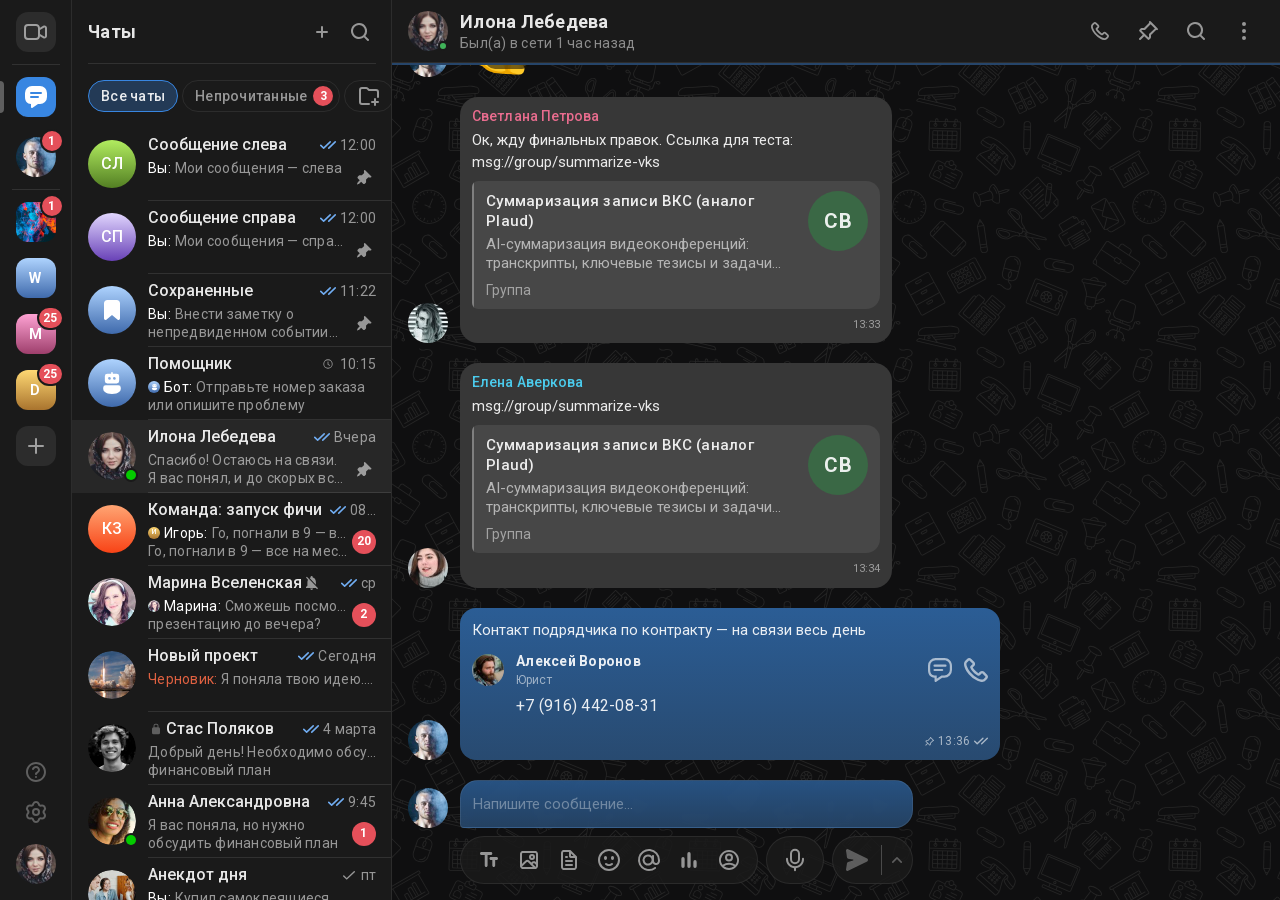
==== index.html @ c58b15c1 "Составное сообщение — демо" ====
<!DOCTYPE html><html lang="en" class="h-full roboto_3543b1c8-module__rECW4a__variable"><head><meta charSet="utf-8"/><meta name="viewport" content="width=device-width, initial-scale=1"/><link rel="preload" href="/_next/static/media/62d4b50592542c9f-s.p.0id408x23fv8q.woff2" as="font" crossorigin="" type="font/woff2"/><link rel="preload" href="/_next/static/media/ce62453a442c7f35-s.p.0333ktddfbsxy.woff2" as="font" crossorigin="" type="font/woff2"/><link rel="preload" as="image" href="/ext/pravatar-80-3.jpg"/><link rel="preload" as="image" href="/ext/unsplash-photo-1541701494587-cb58502866ab-80.jpg"/><link rel="preload" as="image" href="/ext/pravatar-80-47.jpg"/><link rel="preload" as="image" href="/ext/pravatar-96-47.jpg"/><link rel="preload" as="image" href="/ext/pravatar-96-45.jpg"/><link rel="preload" as="image" href="/ext/unsplash-photo-1517976487492-5750f3195933-96.jpg"/><link rel="preload" as="image" href="/ext/pravatar-96-12.jpg"/><link rel="preload" as="image" href="/ext/pravatar-96-49.jpg"/><link rel="preload" as="image" href="/ext/unsplash-photo-1543269865-cbf427effbad-96.jpg"/><link rel="preload" as="image" href="/ext/unsplash-photo-1504711434969-e33886168f5c-96.jpg"/><link rel="stylesheet" href="/_next/static/chunks/0553ls8m1ks~p.css" data-precedence="next"/><link rel="preload" as="script" fetchPriority="low" href="/_next/static/chunks/11kjahy2ntf0n.js"/><script src="/_next/static/chunks/02i7dfk78~t~2.js" async=""></script><script src="/_next/static/chunks/0p7s21x70w3q6.js" async=""></script><script src="/_next/static/chunks/0n~dq4kpx9xxx.js" async=""></script><script src="/_next/static/chunks/turbopack-0-m7~l41i7hm3.js" async=""></script><script src="/_next/static/chunks/09e6iuwff8gzs.js" async=""></script><script src="/_next/static/chunks/0d2cuin~qx91s.js" async=""></script><script src="/_next/static/chunks/0mc.xzdwkp~zy.js" async=""></script><script src="/_next/static/chunks/07abj9v2j-__2.js" async=""></script><link rel="preload" as="image" href="/ext/pravatar-96-15.jpg"/><link rel="preload" as="image" href="/ext/pravatar-64-5.jpg"/><link rel="preload" as="image" href="/ext/pravatar-64-14.jpg"/><link rel="preload" as="image" href="/ext/pravatar-64-9.jpg"/><link rel="preload" as="image" href="/ext/pravatar-64-13.jpg"/><link rel="preload" as="image" href="/ext/pravatar-128-47.jpg"/><meta name="next-size-adjust" content=""/><title>Web Template</title><meta name="description" content="Web Template"/><link rel="icon" href="/favicon.ico?favicon.0x3dzn~oxb6tn.ico" sizes="256x256" type="image/x-icon"/><script src="/_next/static/chunks/03~yq9q893hmn.js" noModule=""></script><style data-styled="" data-styled-version="6.4.0">.bWtQyx{display:inline-flex;flex-direction:column;padding:6px 8px;border-radius:8px;background:#FFFFFFe5;width:max-content;max-width:250px;}/*!sc*/
.brwOsv{display:inline-flex;flex-direction:column;padding:6px 8px;border-radius:8px;background:#FFFFFFe5;width:max-content;max-width:148px;}/*!sc*/
data-styled.g1[id="TooltipView__ContentBlock-sc-60fdc1f9-0"]{content:"bWtQyx,brwOsv,"}/*!sc*/
.gDwHQP{font-family:Roboto,-apple-system,BlinkMacSystemFont,"Segoe UI",sans-serif;font-size:14px;font-weight:500;line-height:18px;letter-spacing:0.25px;color:#000000e5;white-space:normal;word-break:break-word;overflow-wrap:break-word;display:-webkit-box;-webkit-box-orient:vertical;-webkit-line-clamp:5;overflow:hidden;}/*!sc*/
data-styled.g3[id="TooltipView__LargeText-sc-60fdc1f9-2"]{content:"gDwHQP,"}/*!sc*/
.eSeJFy{display:flex;flex-direction:column;align-items:center;justify-content:space-between;width:72px;height:100%;background:#1A1A1A;border-right:1px solid #FFFFFF14;padding-top:4px;box-sizing:border-box;flex-shrink:0;}/*!sc*/
data-styled.g8[id="SidebarView__Root-sc-8254c3ab-0"]{content:"eSeJFy,"}/*!sc*/
.eMEXpl{display:flex;flex-direction:column;align-items:center;gap:4px;width:100%;}/*!sc*/
data-styled.g9[id="SidebarView__UpperBar-sc-8254c3ab-1"]{content:"eMEXpl,"}/*!sc*/
.bHgzRA{width:48px;height:1px;background:#FFFFFF1a;flex-shrink:0;}/*!sc*/
data-styled.g10[id="SidebarView__Separator-sc-8254c3ab-2"]{content:"bHgzRA,"}/*!sc*/
.hjvITc{position:relative;width:72px;height:56px;display:flex;align-items:center;justify-content:center;flex-shrink:0;}/*!sc*/
data-styled.g11[id="SidebarView__NavSlot-sc-8254c3ab-3"]{content:"hjvITc,"}/*!sc*/
.koeQBJ{position:absolute;left:0;top:50%;transform:translateY(-50%);width:4px;height:32px;border-radius:0 4px 4px 0;background:#FFFFFF4d;}/*!sc*/
data-styled.g12[id="SidebarView__ActiveIndicator-sc-8254c3ab-4"]{content:"koeQBJ,"}/*!sc*/
.fVKSkm{position:relative;width:40px;height:40px;border-radius:12px;border:none;background:#FFFFFF14;color:#FFFFFF8c;display:flex;align-items:center;justify-content:center;cursor:pointer;flex-shrink:0;transition:background 0.1s,color 0.1s;}/*!sc*/
.fVKSkm:focus-visible{outline:2px solid #3886E166;outline-offset:1px;}/*!sc*/
.fVKSkm:hover{background:#FFFFFF26;color:#FFFFFF8c;}/*!sc*/
.fVKSkm:active{background:#FFFFFF26;}/*!sc*/
.fVKSkm svg{width:24px;height:24px;}/*!sc*/
.bbRehm{position:relative;width:40px;height:40px;border-radius:12px;border:none;background:#3886E1;color:#FFFFFF;display:flex;align-items:center;justify-content:center;cursor:pointer;flex-shrink:0;transition:background 0.1s,color 0.1s;}/*!sc*/
.bbRehm:focus-visible{outline:2px solid #3886E166;outline-offset:1px;}/*!sc*/
.bbRehm:hover{background:#2D6DB6;color:#FFFFFF;}/*!sc*/
.bbRehm:active{background:#275E9D;}/*!sc*/
.bbRehm svg{width:24px;height:24px;}/*!sc*/
data-styled.g13[id="SidebarView__IconButton-sc-8254c3ab-5"]{content:"fVKSkm,bbRehm,"}/*!sc*/
.jPqreg{position:absolute;top:-8px;right:-8px;min-width:24px;height:24px;border-radius:20px;background:#E5505A;color:#FFFFFF;border:2px solid #1A1A1A;display:flex;align-items:center;justify-content:center;padding:0 4px;box-sizing:border-box;font-family:Roboto,-apple-system,BlinkMacSystemFont,"Segoe UI",sans-serif;font-size:12px;font-weight:700;line-height:1;letter-spacing:0.15px;pointer-events:none;}/*!sc*/
data-styled.g14[id="SidebarView__CounterBadge-sc-8254c3ab-6"]{content:"jPqreg,"}/*!sc*/
.jcCQZX{position:relative;width:40px;height:40px;border-radius:50%;border:none;background:none;padding:0;cursor:pointer;flex-shrink:0;}/*!sc*/
.jcCQZX:focus-visible{outline:2px solid #3886E166;outline-offset:1px;}/*!sc*/
data-styled.g15[id="SidebarView__AvatarButton-sc-8254c3ab-7"]{content:"jcCQZX,"}/*!sc*/
.kEVhHd{width:100%;height:100%;border-radius:50%;object-fit:cover;display:block;}/*!sc*/
data-styled.g16[id="SidebarView__AvatarImage-sc-8254c3ab-8"]{content:"kEVhHd,"}/*!sc*/
.HqMFW{position:relative;width:40px;height:40px;border-radius:12px;border:none;padding:0;cursor:pointer;flex-shrink:0;background:none;}/*!sc*/
.HqMFW:focus-visible{outline:2px solid #3886E166;outline-offset:1px;}/*!sc*/
data-styled.g17[id="SidebarView__WorkspaceButton-sc-8254c3ab-9"]{content:"HqMFW,"}/*!sc*/
.cQbItL{width:100%;height:100%;border-radius:12px;object-fit:cover;display:block;}/*!sc*/
data-styled.g18[id="SidebarView__WorkspaceImage-sc-8254c3ab-10"]{content:"cQbItL,"}/*!sc*/
.OqkoB{width:100%;height:100%;border-radius:12px;background:linear-gradient(180deg, #AED3FE 0%, #3F6AAC 100%);display:flex;align-items:center;justify-content:center;color:#FFFFFF;font-family:Roboto,-apple-system,BlinkMacSystemFont,"Segoe UI",sans-serif;font-size:14px;font-weight:700;letter-spacing:0.25px;}/*!sc*/
.llPCCi{width:100%;height:100%;border-radius:12px;background:linear-gradient(180deg, #FEA2D3 0%, #9E3F6C 100%);display:flex;align-items:center;justify-content:center;color:#FFFFFF;font-family:Roboto,-apple-system,BlinkMacSystemFont,"Segoe UI",sans-serif;font-size:14px;font-weight:700;letter-spacing:0.25px;}/*!sc*/
.bOqPGK{width:100%;height:100%;border-radius:12px;background:linear-gradient(180deg, #FED873 0%, #A9742E 100%);display:flex;align-items:center;justify-content:center;color:#FFFFFF;font-family:Roboto,-apple-system,BlinkMacSystemFont,"Segoe UI",sans-serif;font-size:14px;font-weight:700;letter-spacing:0.25px;}/*!sc*/
data-styled.g19[id="SidebarView__WorkspaceInitials-sc-8254c3ab-11"]{content:"OqkoB,llPCCi,bOqPGK,"}/*!sc*/
.dAKrTt{width:40px;height:40px;border-radius:12px;border:none;background:#FFFFFF14;color:#FFFFFF8c;display:flex;align-items:center;justify-content:center;cursor:pointer;flex-shrink:0;transition:background 0.1s;}/*!sc*/
.dAKrTt:focus-visible{outline:2px solid #3886E166;outline-offset:1px;}/*!sc*/
.dAKrTt:hover{background:#FFFFFF1a;}/*!sc*/
.dAKrTt svg{width:24px;height:24px;}/*!sc*/
data-styled.g20[id="SidebarView__AddButton-sc-8254c3ab-12"]{content:"dAKrTt,"}/*!sc*/
.fIfThd{display:flex;flex-direction:column;align-items:center;gap:16px;padding:20px 0 16px;width:100%;background:#1A1A1A;}/*!sc*/
data-styled.g21[id="SidebarView__LowerBar-sc-8254c3ab-13"]{content:"fIfThd,"}/*!sc*/
.cxzGts{display:flex;flex-direction:column;gap:8px;align-items:center;}/*!sc*/
data-styled.g22[id="SidebarView__BottomIconGroup-sc-8254c3ab-14"]{content:"cxzGts,"}/*!sc*/
.jWWQfG{width:32px;height:32px;border-radius:10px;border:none;background:none;color:#FFFFFF4d;display:flex;align-items:center;justify-content:center;cursor:pointer;flex-shrink:0;transition:background 0.15s,color 0.15s;padding:4px;box-sizing:border-box;}/*!sc*/
.jWWQfG:focus-visible{outline:2px solid #3886E166;outline-offset:1px;}/*!sc*/
.jWWQfG:hover{background:#FFFFFF0f;color:#FFFFFF8c;}/*!sc*/
.jWWQfG svg{width:24px;height:24px;}/*!sc*/
data-styled.g23[id="SidebarView__BottomIconButton-sc-8254c3ab-15"]{content:"jWWQfG,"}/*!sc*/
.gpPTkM{position:relative;}/*!sc*/
data-styled.g24[id="SidebarView__BottomIconSlot-sc-8254c3ab-16"]{content:"gpPTkM,"}/*!sc*/
.iiRXFz{position:absolute;left:66px;top:50%;transform:translateY(-50%);pointer-events:none;opacity:0;transition:opacity 0.15s;z-index:100;white-space:nowrap;}/*!sc*/
.SidebarView__NavSlot-sc-8254c3ab-3:hover .iiRXFz{opacity:1;}/*!sc*/
data-styled.g25[id="SidebarView__TooltipFloat-sc-8254c3ab-17"]{content:"iiRXFz,"}/*!sc*/
.dGZTWb{white-space:normal;}/*!sc*/
data-styled.g26[id="SidebarView__TooltipFloatWrap-sc-8254c3ab-18"]{content:"dGZTWb,"}/*!sc*/
.jiKzLH{position:absolute;left:calc(100% + 10px);top:50%;transform:translateY(-50%);pointer-events:none;opacity:0;transition:opacity 0.15s;z-index:100;white-space:nowrap;}/*!sc*/
.SidebarView__BottomIconSlot-sc-8254c3ab-16:hover .jiKzLH{opacity:1;}/*!sc*/
data-styled.g27[id="SidebarView__TooltipFloatSmall-sc-8254c3ab-19"]{content:"jiKzLH,"}/*!sc*/
.bRLxrN{position:relative;display:flex;align-items:center;justify-content:center;}/*!sc*/
data-styled.g28[id="SidebarView__AvatarBottomSlot-sc-8254c3ab-20"]{content:"bRLxrN,"}/*!sc*/
.bpkxtJ{position:absolute;left:calc(100% + 10px);top:50%;transform:translateY(-50%);pointer-events:none;opacity:0;transition:opacity 0.15s;z-index:100;white-space:nowrap;}/*!sc*/
.SidebarView__AvatarBottomSlot-sc-8254c3ab-20:hover .bpkxtJ{opacity:1;}/*!sc*/
data-styled.g29[id="SidebarView__TooltipFloatAvatar-sc-8254c3ab-21"]{content:"bpkxtJ,"}/*!sc*/
.dcnqYc{display:flex;flex-direction:column;align-items:center;gap:0;}/*!sc*/
data-styled.g30[id="SidebarView__WorkspaceGroup-sc-8254c3ab-22"]{content:"dcnqYc,"}/*!sc*/
.lcwDoS{display:flex;align-items:center;justify-content:space-between;width:100%;height:63px;padding:0 16px;background:#1A1A1A;border-bottom:1px solid #FFFFFF14;box-sizing:border-box;flex-shrink:0;gap:16px;}/*!sc*/
data-styled.g31[id="HeaderView__Root-sc-371cb0a2-0"]{content:"lcwDoS,"}/*!sc*/
.geWVTt{display:flex;align-items:center;gap:12px;min-width:0;flex:1;}/*!sc*/
data-styled.g32[id="HeaderView__LeftSection-sc-371cb0a2-1"]{content:"geWVTt,"}/*!sc*/
.iQyXJl{position:relative;width:40px;height:40px;flex-shrink:0;border:none;background:none;padding:0;cursor:pointer;border-radius:50%;}/*!sc*/
.iQyXJl:focus-visible{outline:2px solid #3886E166;outline-offset:1px;}/*!sc*/
data-styled.g33[id="HeaderView__AvatarWrapper-sc-371cb0a2-2"]{content:"iQyXJl,"}/*!sc*/
.eIGDEk{width:40px;height:40px;border-radius:50%;object-fit:cover;display:block;}/*!sc*/
data-styled.g34[id="HeaderView__AvatarImg-sc-371cb0a2-3"]{content:"eIGDEk,"}/*!sc*/
.bgXeff{position:absolute;bottom:0;right:0;width:10px;height:10px;border-radius:50%;background:#40B259;border:2px solid #1A1A1A;box-sizing:border-box;}/*!sc*/
data-styled.g38[id="HeaderView__OnlineDot-sc-371cb0a2-7"]{content:"bgXeff,"}/*!sc*/
.bZfgJk{display:flex;flex-direction:column;justify-content:center;min-width:0;cursor:pointer;}/*!sc*/
data-styled.g40[id="HeaderView__TextBlock-sc-371cb0a2-9"]{content:"bZfgJk,"}/*!sc*/
.ijDhSw{font-size:18px;font-weight:700;line-height:24px;letter-spacing:0.25px;font-family:Roboto,-apple-system,BlinkMacSystemFont,"Segoe UI",sans-serif;color:#FFFFFFe5;white-space:nowrap;overflow:hidden;text-overflow:ellipsis;}/*!sc*/
data-styled.g41[id="HeaderView__NameText-sc-371cb0a2-10"]{content:"ijDhSw,"}/*!sc*/
.hDkIji{font-size:14px;font-weight:400;line-height:18px;letter-spacing:0.25px;font-family:Roboto,-apple-system,BlinkMacSystemFont,"Segoe UI",sans-serif;color:#FFFFFF80;white-space:nowrap;overflow:hidden;text-overflow:ellipsis;}/*!sc*/
data-styled.g42[id="HeaderView__StatusText-sc-371cb0a2-11"]{content:"hDkIji,"}/*!sc*/
.hbZBgz{display:flex;align-items:center;gap:8px;flex-shrink:0;}/*!sc*/
data-styled.g47[id="HeaderView__RightSection-sc-371cb0a2-15"]{content:"hbZBgz,"}/*!sc*/
.iySSMy{display:flex;align-items:center;justify-content:center;width:40px;height:40px;border-radius:50%;border:none;background:transparent;cursor:pointer;color:#FFFFFF8c;transition:background 0.15s ease;padding:0;flex-shrink:0;}/*!sc*/
.iySSMy:hover{background:#FFFFFF14;}/*!sc*/
.iySSMy:active{background:#FFFFFF26;}/*!sc*/
.iySSMy svg{width:24px;height:24px;flex-shrink:0;}/*!sc*/
.iySSMy:focus-visible{outline:2px solid #3886E166;outline-offset:1px;}/*!sc*/
data-styled.g48[id="HeaderView__IconButton-sc-371cb0a2-16"]{content:"iySSMy,"}/*!sc*/
.juTVIx{display:flex;flex-direction:column;background:#1A1A1A;border-left:1px solid #FFFFFF14;width:319px;min-height:100%;padding:24px 0;gap:24px;position:relative;box-sizing:border-box;}/*!sc*/
data-styled.g52[id="ProfileView__Root-sc-1d1e734a-1"]{content:"juTVIx,"}/*!sc*/
.hxEfBA{position:absolute;top:8px;left:8px;width:40px;height:40px;border-radius:50%;border:none;background:none;padding:0;cursor:pointer;display:flex;align-items:center;justify-content:center;color:#FFFFFF8c;transition:background 0.15s ease;}/*!sc*/
.hxEfBA:hover{background:#FFFFFF0f;}/*!sc*/
.hxEfBA svg{width:24px;height:24px;}/*!sc*/
data-styled.g53[id="ProfileView__CloseButton-sc-1d1e734a-2"]{content:"hxEfBA,"}/*!sc*/
.kcIeIC{display:flex;flex-direction:column;align-items:center;gap:16px;padding:0 16px;}/*!sc*/
data-styled.g54[id="ProfileView__ProfileGroup-sc-1d1e734a-3"]{content:"kcIeIC,"}/*!sc*/
.hwFvrr{width:128px;height:128px;border-radius:50%;overflow:hidden;flex-shrink:0;}/*!sc*/
data-styled.g55[id="ProfileView__AvatarWrap-sc-1d1e734a-4"]{content:"hwFvrr,"}/*!sc*/
.jqCcKu{width:100%;height:100%;object-fit:cover;border-radius:50%;display:block;}/*!sc*/
data-styled.g57[id="ProfileView__AvatarImg-sc-1d1e734a-6"]{content:"jqCcKu,"}/*!sc*/
.eNlxuQ{display:flex;flex-direction:column;gap:4px;align-items:center;width:100%;text-align:center;}/*!sc*/
data-styled.g63[id="ProfileView__NameGroup-sc-1d1e734a-12"]{content:"eNlxuQ,"}/*!sc*/
.kWXJGQ{font-size:24px;font-weight:500;line-height:28px;letter-spacing:0px;color:#FFFFFFe5;overflow:hidden;text-overflow:ellipsis;white-space:nowrap;width:100%;}/*!sc*/
data-styled.g64[id="ProfileView__Name-sc-1d1e734a-13"]{content:"kWXJGQ,"}/*!sc*/
.cAJGcw{font-size:14px;font-weight:400;line-height:18px;letter-spacing:0.25px;color:#FFFFFF80;overflow:hidden;text-overflow:ellipsis;white-space:nowrap;width:100%;}/*!sc*/
data-styled.g65[id="ProfileView__Role-sc-1d1e734a-14"]{content:"cAJGcw,"}/*!sc*/
.dQbvMA{display:flex;gap:8px;align-items:center;justify-content:center;padding:0 16px;}/*!sc*/
data-styled.g66[id="ProfileView__ButtonSlot-sc-1d1e734a-15"]{content:"dQbvMA,"}/*!sc*/
.ivqIHV{display:flex;align-items:center;justify-content:center;gap:8px;height:48px;padding:0 16px;border:none;border-radius:1000px;background:#FFFFFF0f;color:#FFFFFFe5;cursor:pointer;flex-shrink:0;font-family:Roboto,-apple-system,BlinkMacSystemFont,"Segoe UI",sans-serif;font-size:16px;font-weight:500;letter-spacing:0.25px;white-space:nowrap;transition:opacity 0.15s;}/*!sc*/
.ivqIHV:hover{opacity:0.85;}/*!sc*/
.ivqIHV svg{width:24px;height:24px;flex-shrink:0;}/*!sc*/
data-styled.g67[id="ProfileView__PrimaryButton-sc-1d1e734a-16"]{content:"ivqIHV,"}/*!sc*/
.khYQVA{display:flex;align-items:center;justify-content:center;width:48px;height:48px;border:none;border-radius:1000px;background:#FFFFFF0f;color:#FFFFFFe5;cursor:pointer;flex-shrink:0;transition:opacity 0.15s;}/*!sc*/
.khYQVA:hover{opacity:0.85;}/*!sc*/
.khYQVA svg{width:24px;height:24px;}/*!sc*/
data-styled.g69[id="ProfileView__IconOnlyButton-sc-1d1e734a-18"]{content:"khYQVA,"}/*!sc*/
.cmxgoS{display:flex;flex-direction:column;width:100%;}/*!sc*/
data-styled.g70[id="ProfileView__InfoSection-sc-1d1e734a-19"]{content:"cmxgoS,"}/*!sc*/
.dPOVFb{font-size:12px;font-weight:500;line-height:16px;letter-spacing:0px;color:#FFFFFF80;padding:10px 16px;height:32px;box-sizing:border-box;overflow:hidden;text-overflow:ellipsis;white-space:nowrap;}/*!sc*/
data-styled.g71[id="ProfileView__SectionLabel-sc-1d1e734a-20"]{content:"dPOVFb,"}/*!sc*/
.iYZqTo{display:flex;align-items:center;gap:12px;height:48px;padding:0 16px;border:none;background:none;cursor:pointer;width:100%;text-align:left;transition:background 0.1s;color:#FFFFFFe5;}/*!sc*/
.iYZqTo:hover{background:#FFFFFF0f;}/*!sc*/
data-styled.g72[id="ProfileView__ListItem-sc-1d1e734a-21"]{content:"iYZqTo,"}/*!sc*/
.blxNsJ{display:flex;align-items:center;justify-content:center;width:24px;height:24px;flex-shrink:0;color:#FFFFFF8c;}/*!sc*/
.blxNsJ svg{width:24px;height:24px;}/*!sc*/
.cLUhAW{display:flex;align-items:center;justify-content:center;width:24px;height:24px;flex-shrink:0;color:#FFFFFF80;}/*!sc*/
.cLUhAW svg{width:24px;height:24px;}/*!sc*/
data-styled.g73[id="ProfileView__ListIcon-sc-1d1e734a-22"]{content:"blxNsJ,cLUhAW,"}/*!sc*/
.eKrYdG{font-size:14px;font-weight:500;line-height:18px;letter-spacing:0.25px;color:#FFFFFFe5;flex:1;overflow:hidden;text-overflow:ellipsis;white-space:nowrap;}/*!sc*/
.gOiRhi{font-size:14px;font-weight:500;line-height:18px;letter-spacing:0.25px;color:#FFFFFF80;flex:1;overflow:hidden;text-overflow:ellipsis;white-space:nowrap;}/*!sc*/
data-styled.g74[id="ProfileView__ListText-sc-1d1e734a-23"]{content:"eKrYdG,gOiRhi,"}/*!sc*/
.gPaYgq{height:1px;background:#FFFFFF14;margin:0 16px;}/*!sc*/
data-styled.g76[id="ProfileView__Separator-sc-1d1e734a-25"]{content:"gPaYgq,"}/*!sc*/
.gePRRk{display:flex;flex-direction:column;gap:8px;width:100%;flex:1;}/*!sc*/
data-styled.g77[id="ProfileView__GroupItems-sc-1d1e734a-26"]{content:"gePRRk,"}/*!sc*/
.duUiei{display:flex;flex-direction:column;width:100%;}/*!sc*/
data-styled.g78[id="ProfileView__GroupSection-sc-1d1e734a-27"]{content:"duUiei,"}/*!sc*/
.cummiS{display:grid;grid-template-rows:0fr;transition:grid-template-rows 0.4s cubic-bezier(0.4, 0, 0.2, 1);}/*!sc*/
data-styled.g79[id="ProfileView__ExtraContactsGrid-sc-1d1e734a-28"]{content:"cummiS,"}/*!sc*/
.zDzXV{overflow:hidden;display:flex;flex-direction:column;}/*!sc*/
data-styled.g80[id="ProfileView__ExtraContactsInner-sc-1d1e734a-29"]{content:"zDzXV,"}/*!sc*/
.iqKvYW{opacity:0;transition:opacity 0.4s cubic-bezier(0.4, 0, 0.2, 1) 0ms;}/*!sc*/
data-styled.g81[id="ProfileView__ExtraContactItem-sc-1d1e734a-30"]{content:"iqKvYW,"}/*!sc*/
.dsWFYA{position:relative;width:48px;height:48px;flex-shrink:0;}/*!sc*/
.jtHOEA{position:relative;width:12px;height:12px;flex-shrink:0;}/*!sc*/
data-styled.g84[id="AvatarView__Container-sc-3c70b531-0"]{content:"dsWFYA,jtHOEA,"}/*!sc*/
.ibDzYL{width:48px;height:48px;border-radius:50%;overflow:hidden;background:linear-gradient(180deg, #B1EC5F 0%, #537F23 100%);display:flex;align-items:center;justify-content:center;}/*!sc*/
.cjleLY{width:48px;height:48px;border-radius:50%;overflow:hidden;background:linear-gradient(180deg, #E1D6FE 0%, #6841B7 100%);display:flex;align-items:center;justify-content:center;}/*!sc*/
.etqtYL{width:48px;height:48px;border-radius:50%;overflow:hidden;background:linear-gradient(180deg, #AED3FE 0%, #3F6AAC 100%);display:flex;align-items:center;justify-content:center;}/*!sc*/
.rqvCI{width:48px;height:48px;border-radius:50%;overflow:hidden;background:transparent;display:flex;align-items:center;justify-content:center;}/*!sc*/
.cnldqt{width:48px;height:48px;border-radius:50%;overflow:hidden;background:linear-gradient(180deg, #FFA573 0%, #F84316 100%);display:flex;align-items:center;justify-content:center;}/*!sc*/
.jsWdRo{width:12px;height:12px;border-radius:50%;overflow:hidden;background:linear-gradient(180deg, #FED873 0%, #A9742E 100%);display:flex;align-items:center;justify-content:center;}/*!sc*/
.bMrtWY{width:12px;height:12px;border-radius:50%;overflow:hidden;background:transparent;display:flex;align-items:center;justify-content:center;}/*!sc*/
.kfqRXw{width:48px;height:48px;border-radius:50%;overflow:hidden;background:linear-gradient(180deg, #FED873 0%, #A9742E 100%);display:flex;align-items:center;justify-content:center;}/*!sc*/
data-styled.g85[id="AvatarView__Circle-sc-3c70b531-1"]{content:"ibDzYL,cjleLY,etqtYL,rqvCI,cnldqt,jsWdRo,bMrtWY,kfqRXw,"}/*!sc*/
.dfxgFa{width:48px;height:48px;border-radius:50%;object-fit:cover;display:block;}/*!sc*/
.eiYoby{width:12px;height:12px;border-radius:50%;object-fit:cover;display:block;}/*!sc*/
data-styled.g86[id="AvatarView__AvatarImage-sc-3c70b531-2"]{content:"dfxgFa,eiYoby,"}/*!sc*/
.kDhLIK{font-family:Roboto,-apple-system,BlinkMacSystemFont,"Segoe UI",sans-serif;font-size:16px;font-weight:500;letter-spacing:0.25px;color:#FFFFFF;line-height:1;user-select:none;}/*!sc*/
.dYwDKL{font-family:Roboto,-apple-system,BlinkMacSystemFont,"Segoe UI",sans-serif;font-size:7px;font-weight:500;letter-spacing:0px;color:#FFFFFF;line-height:1;user-select:none;}/*!sc*/
data-styled.g87[id="AvatarView__InitialsText-sc-3c70b531-3"]{content:"kDhLIK,dYwDKL,"}/*!sc*/
.hjhZvN{width:24px;height:24px;color:#FFFFFF;}/*!sc*/
.hjhZvN svg{width:24px;height:24px;display:block;}/*!sc*/
data-styled.g88[id="AvatarView__IconWrapper-sc-3c70b531-4"]{content:"hjhZvN,"}/*!sc*/
.JCxEN{position:absolute;bottom:0px;right:0px;width:10px;height:10px;border-radius:50%;background:#04CB00;box-shadow:0 0 0 2px #1A1A1A;}/*!sc*/
data-styled.g89[id="AvatarView__OnlineBadge-sc-3c70b531-5"]{content:"JCxEN,"}/*!sc*/
.dfExjM{width:320px;background:#1A1A1A;display:flex;flex-direction:column;overflow:hidden;}/*!sc*/
data-styled.g102[id="ChatListView__Root-sc-5761a839-0"]{content:"dfExjM,"}/*!sc*/
.ebhGcc{height:64px;padding:20px 16px 0;background:#1A1A1A;flex-shrink:0;}/*!sc*/
data-styled.g103[id="ChatListView__Header-sc-5761a839-1"]{content:"ebhGcc,"}/*!sc*/
.cWwDcG{display:flex;align-items:center;justify-content:space-between;height:24px;}/*!sc*/
data-styled.g104[id="ChatListView__HeaderRow-sc-5761a839-2"]{content:"cWwDcG,"}/*!sc*/
.iJcpOC{font-size:18px;font-weight:700;line-height:24px;letter-spacing:0.25px;color:#FFFFFFe5;}/*!sc*/
data-styled.g105[id="ChatListView__HeaderTitle-sc-5761a839-3"]{content:"iJcpOC,"}/*!sc*/
.jlMyXI{width:32px;height:32px;display:flex;align-items:center;justify-content:center;background:none;border:none;padding:0;cursor:pointer;flex-shrink:0;overflow:hidden;}/*!sc*/
data-styled.g106[id="ChatListView__IconButton-sc-5761a839-4"]{content:"jlMyXI,"}/*!sc*/
.cCsKvx{height:1px;background:#FFFFFF1a;margin-top:19px;}/*!sc*/
data-styled.g107[id="ChatListView__Divider-sc-5761a839-5"]{content:"cCsKvx,"}/*!sc*/
.loEUDu{display:flex;flex-direction:column;overflow:hidden;}/*!sc*/
data-styled.g115[id="ChatListView__ItemsList-sc-5761a839-13"]{content:"loEUDu,"}/*!sc*/
.iCOIXw{display:flex;flex-direction:column;flex-shrink:0;background:#1A1A1A;cursor:pointer;transition:background 0.15s ease;}/*!sc*/
.iCOIXw:hover{background:#FFFFFF0f;}/*!sc*/
.jrlyim{display:flex;flex-direction:column;flex-shrink:0;background:#FFFFFF0f;cursor:pointer;transition:background 0.15s ease;}/*!sc*/
.jrlyim:hover{background:#FFFFFF0f;}/*!sc*/
data-styled.g116[id="ChatListView__ItemRoot-sc-5761a839-14"]{content:"iCOIXw,jrlyim,"}/*!sc*/
.jMRjpc{display:flex;align-items:center;gap:12px;padding:0 16px;height:68px;}/*!sc*/
data-styled.g117[id="ChatListView__ItemContent-sc-5761a839-15"]{content:"jMRjpc,"}/*!sc*/
.jEzWKp{flex:1;min-width:0;display:flex;flex-direction:column;gap:2px;}/*!sc*/
data-styled.g118[id="ChatListView__Center-sc-5761a839-16"]{content:"jEzWKp,"}/*!sc*/
.mPURX{display:flex;align-items:center;gap:8px;}/*!sc*/
data-styled.g119[id="ChatListView__TopRow-sc-5761a839-17"]{content:"mPURX,"}/*!sc*/
.fUVYrB{display:flex;align-items:center;gap:2px;flex-shrink:0;min-width:0;}/*!sc*/
data-styled.g120[id="ChatListView__NameGroup-sc-5761a839-18"]{content:"fUVYrB,"}/*!sc*/
.dRDIZE{font-size:14px;font-weight:500;line-height:18px;letter-spacing:0.1px;color:#FFFFFFe5;overflow:hidden;text-overflow:ellipsis;white-space:nowrap;}/*!sc*/
data-styled.g121[id="ChatListView__NameText-sc-5761a839-19"]{content:"dRDIZE,"}/*!sc*/
.jGkbdH{flex:1;min-width:0;display:flex;align-items:center;justify-content:flex-end;gap:4px;}/*!sc*/
data-styled.g122[id="ChatListView__TimeGroup-sc-5761a839-20"]{content:"jGkbdH,"}/*!sc*/
.dhgGVV{font-size:13px;font-weight:400;line-height:18px;letter-spacing:0.15px;color:#FFFFFF8c;overflow:hidden;text-overflow:ellipsis;white-space:nowrap;}/*!sc*/
data-styled.g123[id="ChatListView__TimeText-sc-5761a839-21"]{content:"dhgGVV,"}/*!sc*/
.iRZjxc{display:flex;align-items:center;gap:4px;height:32px;}/*!sc*/
data-styled.g124[id="ChatListView__BottomRow-sc-5761a839-22"]{content:"iRZjxc,"}/*!sc*/
.iExxTD{position:relative;width:24px;height:24px;flex-shrink:0;display:flex;align-items:center;justify-content:center;}/*!sc*/
data-styled.g125[id="ChatListView__TrailingSlot-sc-5761a839-23"]{content:"iExxTD,"}/*!sc*/
.ibAFao{position:absolute;inset:0;display:flex;align-items:center;justify-content:center;}/*!sc*/
data-styled.g126[id="ChatListView__CounterOverlay-sc-5761a839-24"]{content:"ibAFao,"}/*!sc*/
.gnvsKa{flex:1;min-width:0;display:flex;flex-direction:column;height:32px;overflow:hidden;}/*!sc*/
data-styled.g127[id="ChatListView__PreviewBlock-sc-5761a839-25"]{content:"gnvsKa,"}/*!sc*/
.ikuDJZ{font-size:13px;font-weight:400;line-height:16px;letter-spacing:0.14px;color:#FFFFFF8c;overflow:hidden;text-overflow:ellipsis;white-space:nowrap;}/*!sc*/
data-styled.g128[id="ChatListView__PreviewLine-sc-5761a839-26"]{content:"ikuDJZ,"}/*!sc*/
.hvJlnK{display:flex;align-items:center;gap:4px;flex-shrink:0;}/*!sc*/
data-styled.g129[id="ChatListView__ReplierRow-sc-5761a839-27"]{content:"hvJlnK,"}/*!sc*/
.bZFTnK{font-size:13px;font-weight:400;line-height:16px;letter-spacing:0.14px;color:#FFFFFF;overflow:hidden;text-overflow:ellipsis;white-space:nowrap;flex-shrink:0;}/*!sc*/
data-styled.g130[id="ChatListView__ReplierName-sc-5761a839-28"]{content:"bZFTnK,"}/*!sc*/
.cPsQjm{font-size:13px;font-weight:400;line-height:16px;letter-spacing:0.14px;color:#E06141;flex-shrink:0;}/*!sc*/
data-styled.g131[id="ChatListView__DraftLabel-sc-5761a839-29"]{content:"cPsQjm,"}/*!sc*/
.kbupVg{min-width:24px;height:24px;border-radius:20px;background:#E5505A;display:flex;align-items:center;justify-content:center;padding:4px 4px;flex-shrink:0;box-sizing:border-box;}/*!sc*/
data-styled.g132[id="ChatListView__Counter-sc-5761a839-30"]{content:"kbupVg,"}/*!sc*/
.bOvirr{font-size:12px;font-weight:700;line-height:16.8px;letter-spacing:0.15px;color:#FFFFFF;}/*!sc*/
data-styled.g133[id="ChatListView__CounterText-sc-5761a839-31"]{content:"bOvirr,"}/*!sc*/
.ePaNSq{height:1px;background:#FFFFFF1a;margin-left:68px;}/*!sc*/
data-styled.g134[id="ChatListView__ItemSeparator-sc-5761a839-32"]{content:"ePaNSq,"}/*!sc*/
.cwyAaP{width:48px;height:48px;border-radius:50%;background:linear-gradient(180deg, #AED3FE 0%, #3F6AAC 100%);display:flex;align-items:center;justify-content:center;flex-shrink:0;color:#FFFFFF;}/*!sc*/
.cwyAaP>svg{width:24px;height:30px;}/*!sc*/
data-styled.g135[id="ChatListView__BotAvatar-sc-5761a839-33"]{content:"cwyAaP,"}/*!sc*/
.ghDRJB{width:12px;height:12px;border-radius:50%;background:linear-gradient(180deg, #AED3FE 0%, #3F6AAC 100%);display:flex;align-items:center;justify-content:center;flex-shrink:0;color:#FFFFFF;}/*!sc*/
.ghDRJB>svg{width:7px;height:8px;}/*!sc*/
data-styled.g136[id="ChatListView__BotAvatarMini-sc-5761a839-34"]{content:"ghDRJB,"}/*!sc*/
.iiqniE{width:16px;height:16px;flex-shrink:0;display:flex;align-items:center;justify-content:center;overflow:hidden;}/*!sc*/
.iiqniE>svg{width:100%;height:100%;display:block;}/*!sc*/
data-styled.g137[id="ChatListView__IconBox16-sc-5761a839-35"]{content:"iiqniE,"}/*!sc*/
.bNTBZH{width:24px;height:24px;flex-shrink:0;display:flex;align-items:center;justify-content:center;overflow:hidden;}/*!sc*/
.bNTBZH>svg{width:100%;height:100%;display:block;}/*!sc*/
data-styled.g138[id="ChatListView__IconBox24-sc-5761a839-36"]{content:"bNTBZH,"}/*!sc*/
.jDzlSC{display:flex;align-items:center;gap:12px;flex:1;min-width:0;}/*!sc*/
.jDzlSC .ChatListView__HeaderTitle-sc-5761a839-3{flex:1;min-width:0;overflow:hidden;text-overflow:ellipsis;white-space:nowrap;}/*!sc*/
data-styled.g139[id="ChatListView__TdmHeaderTitleRow-sc-5761a839-37"]{content:"jDzlSC,"}/*!sc*/
.gKCnly{display:flex;align-items:center;gap:6px;flex-shrink:0;}/*!sc*/
data-styled.g140[id="ChatListView__TdmHeaderActions-sc-5761a839-38"]{content:"gKCnly,"}/*!sc*/
.bkeufS{display:flex;align-items:center;gap:4px;padding:16px 0 16px 16px;flex-shrink:0;overflow-x:auto;scrollbar-width:none;}/*!sc*/
.bkeufS::-webkit-scrollbar{display:none;}/*!sc*/
data-styled.g141[id="ChatListView__FolderBar-sc-5761a839-39"]{content:"bkeufS,"}/*!sc*/
.hhbBOh{font-size:14px;font-weight:500;line-height:18px;letter-spacing:0.25px;height:32px;display:flex;align-items:center;gap:4px;padding:4px 12px;border-radius:20px;border:1px solid #3886E1;background:#3886E14D;color:#FFFFFFe5;white-space:nowrap;flex-shrink:0;cursor:pointer;box-sizing:border-box;}/*!sc*/
.hhbBOh svg{width:24px;height:24px;display:block;}/*!sc*/
.juYspa{font-size:14px;font-weight:500;line-height:18px;letter-spacing:0.25px;height:32px;display:flex;align-items:center;gap:4px;padding:4px 4px 4px 12px;border-radius:20px;border:1px solid #FFFFFF14;background:transparent;color:#FFFFFF8c;white-space:nowrap;flex-shrink:0;cursor:pointer;box-sizing:border-box;}/*!sc*/
.juYspa svg{width:24px;height:24px;display:block;}/*!sc*/
.gRhRdG{font-size:14px;font-weight:500;line-height:18px;letter-spacing:0.25px;height:32px;display:flex;align-items:center;gap:4px;padding:4px 12px;border-radius:20px;border:1px solid #FFFFFF14;background:transparent;color:#FFFFFF8c;white-space:nowrap;flex-shrink:0;cursor:pointer;box-sizing:border-box;}/*!sc*/
.gRhRdG svg{width:24px;height:24px;display:block;}/*!sc*/
data-styled.g142[id="ChatListView__FolderTab-sc-5761a839-40"]{content:"hhbBOh,juYspa,gRhRdG,"}/*!sc*/
.cxeslQ{font-size:12px;font-weight:700;line-height:16.8px;letter-spacing:0.15px;min-width:24px;height:24px;padding:0 2px;box-sizing:border-box;border-radius:20px;border:2px solid #1A1A1A;background:#E5505A;color:#FFFFFF;display:flex;align-items:center;justify-content:center;}/*!sc*/
data-styled.g143[id="ChatListView__FolderCounter-sc-5761a839-41"]{content:"cxeslQ,"}/*!sc*/
.bhuyYz{display:contents;}/*!sc*/
.bhuyYz[data-tdm] .ChatListView__ItemContent-sc-5761a839-15{height:72px;}/*!sc*/
.bhuyYz[data-tdm] .ChatListView__Center-sc-5761a839-16{gap:3px;}/*!sc*/
.bhuyYz[data-tdm] .ChatListView__NameText-sc-5761a839-19{font-size:16px;line-height:22px;letter-spacing:0;}/*!sc*/
.bhuyYz[data-tdm] .ChatListView__TimeText-sc-5761a839-21{font-size:14px;line-height:18px;letter-spacing:0.25px;}/*!sc*/
.bhuyYz[data-tdm] .ChatListView__BottomRow-sc-5761a839-22,.bhuyYz[data-tdm] .ChatListView__PreviewBlock-sc-5761a839-25{height:36px;}/*!sc*/
.bhuyYz[data-tdm] .ChatListView__PreviewLine-sc-5761a839-26,.bhuyYz[data-tdm] .ChatListView__ReplierName-sc-5761a839-28,.bhuyYz[data-tdm] .ChatListView__DraftLabel-sc-5761a839-29{font-size:14px;line-height:18px;letter-spacing:0.25px;}/*!sc*/
.bhuyYz[data-tdm] .ChatListView__ItemSeparator-sc-5761a839-32{margin-left:76px;}/*!sc*/
data-styled.g144[id="ChatListView__TdmScope-sc-5761a839-42"]{content:"bhuyYz,"}/*!sc*/
.hPeGnn{border-radius:16px;overflow:hidden;display:flex;flex-direction:column;background:linear-gradient(180deg, #2B5D95 0%, #284A70 100%);width:fit-content;max-width:540px;min-width:60px;}/*!sc*/
.cqqeTP{border-radius:16px 16px 16px 4px;overflow:hidden;display:flex;flex-direction:column;background:linear-gradient(180deg, #2B5D95 0%, #284A70 100%);width:fit-content;max-width:540px;min-width:60px;}/*!sc*/
.hwSyBr{border-radius:4px 16px 16px 16px;overflow:hidden;display:flex;flex-direction:column;background:linear-gradient(180deg, #2B5D95 0%, #284A70 100%);width:fit-content;max-width:540px;min-width:60px;}/*!sc*/
.cWhzTQ{border-radius:16px;overflow:hidden;display:flex;flex-direction:column;background:linear-gradient(180deg, #2B5D95 0%, #284A70 100%);width:540px;}/*!sc*/
data-styled.g242[id="SidebarWrapper__RBCanvas-sc-1f9c03b-0"]{content:"hPeGnn,cqqeTP,hwSyBr,cWhzTQ,"}/*!sc*/
.dMLIBu{position:absolute;bottom:8px;right:8px;display:flex;align-items:center;gap:3px;background:rgba(0, 0, 0, 0.52);border-radius:12px;padding:3px 7px 3px 8px;backdrop-filter:blur(4px);pointer-events:none;}/*!sc*/
data-styled.g244[id="SidebarWrapper__RBImageTimeOverlay-sc-1f9c03b-2"]{content:"dMLIBu,"}/*!sc*/
.kbFasR{padding:12px 12px;display:flex;flex-direction:column;gap:8px;}/*!sc*/
data-styled.g247[id="SidebarWrapper__RBBody-sc-1f9c03b-5"]{content:"kbFasR,"}/*!sc*/
.czeGmt{padding:12px 12px;position:relative;}/*!sc*/
data-styled.g248[id="SidebarWrapper__RBBodyInlineTime-sc-1f9c03b-6"]{content:"czeGmt,"}/*!sc*/
.bVePvZ{position:absolute;bottom:8px;right:12px;display:flex;align-items:center;gap:3px;pointer-events:none;}/*!sc*/
data-styled.g250[id="SidebarWrapper__RBTimeAbs-sc-1f9c03b-8"]{content:"bVePvZ,"}/*!sc*/
.bGgrhi{font-family:var(--font-roboto),-apple-system,BlinkMacSystemFont,'Segoe UI',sans-serif;font-size:15px;line-height:20px;color:rgba(255,255,255,0.9);word-break:break-word;}/*!sc*/
.bGgrhi p{margin:0;}/*!sc*/
.bGgrhi p+p{margin-top:4px;}/*!sc*/
.bGgrhi strong{font-weight:700;}/*!sc*/
.bGgrhi em{font-style:italic;}/*!sc*/
.bGgrhi s{text-decoration:line-through;}/*!sc*/
.bGgrhi a{color:rgba(255,255,255,0.75);text-decoration:underline;}/*!sc*/
.bGgrhi code{font-family:'Roboto Mono',monospace;font-size:13px;background:rgba(255,255,255,0.1);border-radius:4px;padding:1px 5px;}/*!sc*/
.bGgrhi blockquote{border-left:3px solid rgba(255,255,255,0.35);margin:4px 0;padding-left:10px;}/*!sc*/
.bGgrhi ul,.bGgrhi ol{padding-left:20px;margin:4px 0;}/*!sc*/
data-styled.g251[id="SidebarWrapper__RBText-sc-1f9c03b-9"]{content:"bGgrhi,"}/*!sc*/
.bcvoYF{display:flex;align-items:center;justify-content:flex-end;gap:4px;margin-top:2px;}/*!sc*/
data-styled.g288[id="SidebarWrapper__RBTimeRow-sc-1f9c03b-45"]{content:"bcvoYF,"}/*!sc*/
.jGncTe{font-family:var(--font-roboto),-apple-system,BlinkMacSystemFont,'Segoe UI',sans-serif;font-size:12px;line-height:14px;letter-spacing:0.14px;color:rgba(255,255,255,0.6);font-weight:400;white-space:nowrap;}/*!sc*/
data-styled.g289[id="SidebarWrapper__RBTimeText-sc-1f9c03b-46"]{content:"jGncTe,"}/*!sc*/
.bxlPbA{display:inline-flex;vertical-align:middle;margin-right:3px;color:rgba(255,255,255,0.55);}/*!sc*/
.bxlPbA svg{width:11px;height:11px;display:block;}/*!sc*/
data-styled.g290[id="SidebarWrapper__PinBadgeIcon-sc-1f9c03b-47"]{content:"bxlPbA,"}/*!sc*/
.kOSGRc{display:flex;align-items:center;color:rgba(255,255,255,0.6);}/*!sc*/
.kOSGRc svg{width:14px;height:14px;}/*!sc*/
data-styled.g291[id="SidebarWrapper__RBReadBadge-sc-1f9c03b-48"]{content:"kOSGRc,"}/*!sc*/
.hRfrOh{display:flex;gap:6px;font-size:64px;line-height:1.15;}/*!sc*/
data-styled.g293[id="SidebarWrapper__JumboEmojiRowStandalone-sc-1f9c03b-50"]{content:"hRfrOh,"}/*!sc*/
.fnMQcc{display:flex;justify-content:flex-start;}/*!sc*/
data-styled.g294[id="SidebarWrapper__IncomingBubbleWrap-sc-1f9c03b-51"]{content:"fnMQcc,"}/*!sc*/
.fAXgtA{display:flex;align-items:flex-end;gap:var(--av-gap, 12px);max-width:calc(72% + 40px + var(--av-gap, 12px));}/*!sc*/
data-styled.g295[id="SidebarWrapper__MirrorRow-sc-1f9c03b-52"]{content:"fAXgtA,"}/*!sc*/
.geVKOI{width:40px;height:40px;flex-shrink:0;}/*!sc*/
data-styled.g296[id="SidebarWrapper__MirrorAvatarSlot-sc-1f9c03b-53"]{content:"geVKOI,"}/*!sc*/
.jowdWt{width:40px;height:40px;border-radius:50%;object-fit:cover;display:block;}/*!sc*/
data-styled.g297[id="SidebarWrapper__MirrorAvatarImg-sc-1f9c03b-54"]{content:"jowdWt,"}/*!sc*/
.iiHUMP{display:flex;align-items:flex-end;gap:var(--av-gap, 12px);max-width:72%;}/*!sc*/
data-styled.g298[id="SidebarWrapper__IncomingRow-sc-1f9c03b-55"]{content:"iiHUMP,"}/*!sc*/
.TjXoq{width:40px;height:40px;flex-shrink:0;}/*!sc*/
data-styled.g299[id="SidebarWrapper__IncomingAvatarSlot-sc-1f9c03b-56"]{content:"TjXoq,"}/*!sc*/
.bpIXlP{width:40px;height:40px;border-radius:50%;object-fit:cover;display:block;}/*!sc*/
data-styled.g300[id="SidebarWrapper__IncomingAvatarImg-sc-1f9c03b-57"]{content:"bpIXlP,"}/*!sc*/
.vNnnw{background:#373737;border-radius:18px 18px 18px 4px;overflow:hidden;display:flex;flex-direction:column;width:fit-content;max-width:432px;min-width:60px;}/*!sc*/
.bvTKEY{background:#373737;border-radius:4px 18px 18px 18px;overflow:hidden;display:flex;flex-direction:column;width:fit-content;max-width:432px;min-width:60px;}/*!sc*/
.dIETLI{background:#373737;border-radius:18px;overflow:hidden;display:flex;flex-direction:column;width:fit-content;max-width:432px;min-width:60px;}/*!sc*/
data-styled.g302[id="SidebarWrapper__IncomingShell-sc-1f9c03b-59"]{content:"vNnnw,bvTKEY,dIETLI,"}/*!sc*/
.cEAbNZ{font-family:Roboto,-apple-system,BlinkMacSystemFont,'Segoe UI',sans-serif;font-size:14px;font-weight:500;line-height:18px;letter-spacing:0.1px;color:#4bcbec;padding:10px 12px 0;white-space:nowrap;overflow:hidden;text-overflow:ellipsis;}/*!sc*/
.hlDNkr{font-family:Roboto,-apple-system,BlinkMacSystemFont,'Segoe UI',sans-serif;font-size:14px;font-weight:500;line-height:18px;letter-spacing:0.1px;color:#b07af5;padding:10px 12px 0;white-space:nowrap;overflow:hidden;text-overflow:ellipsis;}/*!sc*/
.kFmkAJ{font-family:Roboto,-apple-system,BlinkMacSystemFont,'Segoe UI',sans-serif;font-size:14px;font-weight:500;line-height:18px;letter-spacing:0.1px;color:#e86c8e;padding:10px 12px 0;white-space:nowrap;overflow:hidden;text-overflow:ellipsis;}/*!sc*/
data-styled.g303[id="SidebarWrapper__IncomingSenderName-sc-1f9c03b-60"]{content:"cEAbNZ,hlDNkr,kFmkAJ,"}/*!sc*/
.iZLghd{font-family:var(--font-roboto),-apple-system,BlinkMacSystemFont,'Segoe UI',sans-serif;font-size:15px;line-height:22px;color:#FFFFFFe5;word-break:break-word;}/*!sc*/
.iZLghd p{margin:0;}/*!sc*/
.iZLghd p+p{margin-top:4px;}/*!sc*/
.iZLghd strong{font-weight:700;}/*!sc*/
.iZLghd em{font-style:italic;}/*!sc*/
.iZLghd s{text-decoration:line-through;}/*!sc*/
.iZLghd a{color:#FFFFFF99;text-decoration:underline;}/*!sc*/
.iZLghd code{font-family:'Roboto Mono',monospace;font-size:13px;background:#FFFFFF14;border-radius:4px;padding:1px 5px;}/*!sc*/
data-styled.g304[id="SidebarWrapper__IncomingText-sc-1f9c03b-61"]{content:"iZLghd,"}/*!sc*/
.ueDOP{padding:4px 12px 10px;position:relative;}/*!sc*/
.kTxPta{padding:10px 12px 10px;position:relative;}/*!sc*/
data-styled.g305[id="SidebarWrapper__IncomingBodyInlineTime-sc-1f9c03b-62"]{content:"ueDOP,kTxPta,"}/*!sc*/
.jRNaQc{position:absolute;bottom:8px;right:12px;pointer-events:none;}/*!sc*/
data-styled.g306[id="SidebarWrapper__IncomingTimeAbs-sc-1f9c03b-63"]{content:"jRNaQc,"}/*!sc*/
.cKiDoK{padding:4px 12px 10px;display:flex;flex-direction:column;gap:8px;}/*!sc*/
data-styled.g307[id="SidebarWrapper__IncomingBody-sc-1f9c03b-64"]{content:"cKiDoK,"}/*!sc*/
.qOpoZ{display:flex;align-items:center;justify-content:flex-end;}/*!sc*/
data-styled.g308[id="SidebarWrapper__IncomingTimeRow-sc-1f9c03b-65"]{content:"qOpoZ,"}/*!sc*/
.cldmUS{font-family:var(--font-roboto),-apple-system,BlinkMacSystemFont,'Segoe UI',sans-serif;font-size:11px;color:#FFFFFF80;white-space:nowrap;}/*!sc*/
data-styled.g309[id="SidebarWrapper__IncomingTimeText-sc-1f9c03b-66"]{content:"cldmUS,"}/*!sc*/
.kneXvt{display:flex;align-items:stretch;background:#FFFFFF14;border-radius:6px 14px 14px 6px;overflow:hidden;cursor:pointer;}/*!sc*/
data-styled.g310[id="SidebarWrapper__GroupPreviewCard-sc-1f9c03b-67"]{content:"kneXvt,"}/*!sc*/
.jfIvYc{width:2px;flex-shrink:0;background:#FFFFFF4d;}/*!sc*/
data-styled.g311[id="SidebarWrapper__GroupPreviewBar-sc-1f9c03b-68"]{content:"jfIvYc,"}/*!sc*/
.btARJl{display:flex;gap:12px;align-items:flex-start;padding:10px 12px;flex:1;min-width:0;}/*!sc*/
data-styled.g312[id="SidebarWrapper__GroupPreviewBody-sc-1f9c03b-69"]{content:"btARJl,"}/*!sc*/
.iPErFm{display:flex;flex-direction:column;gap:4px;flex:1;min-width:0;}/*!sc*/
data-styled.g313[id="SidebarWrapper__GroupPreviewTextCol-sc-1f9c03b-70"]{content:"iPErFm,"}/*!sc*/
.jjkUVX{font-family:Roboto,-apple-system,BlinkMacSystemFont,'Segoe UI',sans-serif;font-size:15px;font-weight:500;line-height:20px;letter-spacing:0.25px;color:#FFFFFFe5;}/*!sc*/
data-styled.g314[id="SidebarWrapper__GroupPreviewName-sc-1f9c03b-71"]{content:"jjkUVX,"}/*!sc*/
.BhoPO{font-family:var(--font-roboto),-apple-system,BlinkMacSystemFont,'Segoe UI',sans-serif;font-size:15px;line-height:19px;color:#FFFFFF99;display:-webkit-box;-webkit-line-clamp:2;-webkit-box-orient:vertical;overflow:hidden;}/*!sc*/
data-styled.g315[id="SidebarWrapper__GroupPreviewDesc-sc-1f9c03b-72"]{content:"BhoPO,"}/*!sc*/
.lbULeE{font-family:var(--font-roboto),-apple-system,BlinkMacSystemFont,'Segoe UI',sans-serif;font-size:14px;line-height:18px;color:#FFFFFF80;padding-top:4px;}/*!sc*/
data-styled.g316[id="SidebarWrapper__GroupPreviewLabel-sc-1f9c03b-73"]{content:"lbULeE,"}/*!sc*/
.kmQvbJ{width:60px;height:60px;flex-shrink:0;border-radius:50%;background:#3a6845;display:flex;align-items:center;justify-content:center;font-family:Roboto,-apple-system,BlinkMacSystemFont,'Segoe UI',sans-serif;font-size:20px;font-weight:600;color:rgba(255,255,255,0.9);letter-spacing:0.5px;}/*!sc*/
data-styled.g317[id="SidebarWrapper__GroupPreviewAvatar-sc-1f9c03b-74"]{content:"kmQvbJ,"}/*!sc*/
@keyframes dwfopm{0%{opacity:0;transform:translateY(28px) scale(0.97);}40%{opacity:1;}100%{opacity:1;transform:translateY(0) scale(1);}}/*!sc*/
data-styled.g331[id="sc-keyframes-dwfopm"]{content:"dwfopm,"}/*!sc*/
@keyframes iLLIBH{0%{opacity:0;transform:translateY(12px) scale(0.96);}55%{opacity:1;}100%{transform:translateY(0) scale(1);}}/*!sc*/
data-styled.g334[id="sc-keyframes-iLLIBH"]{content:"iLLIBH,"}/*!sc*/
.cRaUnu{display:flex;flex-direction:row;align-items:flex-end;justify-content:flex-start;gap:var(--av-gap, 12px);flex-shrink:0;position:sticky;bottom:4px;z-index:10;margin-top:12px;}/*!sc*/
data-styled.g343[id="SidebarWrapper__GhostWrapper-sc-1f9c03b-89"]{content:"cRaUnu,"}/*!sc*/
.gCcHjB{background:linear-gradient(180deg, #2B5D95D9 0%, #284A70D9 100%);border:1px solid rgba(255,255,255,0.08);backdrop-filter:blur(4px);-webkit-backdrop-filter:blur(4px);border-radius:18px 18px 18px 4px;overflow:visible;display:flex;flex-direction:column;width:fit-content;max-width:540px;min-width:80px;transition:min-width 0.18s ease;animation:dwfopm 0.48s cubic-bezier(0.16, 1, 0.3, 1) both;}/*!sc*/
data-styled.g344[id="SidebarWrapper__GhostShell-sc-1f9c03b-90"]{content:"gCcHjB,"}/*!sc*/
@keyframes gOuwPM{from{opacity:0;transform:scale(0.6);}to{opacity:1;transform:scale(1);}}/*!sc*/
data-styled.g358[id="sc-keyframes-gOuwPM"]{content:"gOuwPM,"}/*!sc*/
.bIgjaK{display:flex;align-items:center;gap:8px;margin-top:8px;animation:dwfopm 0.48s 0.06s cubic-bezier(0.16, 1, 0.3, 1) both;}/*!sc*/
data-styled.g360[id="SidebarWrapper__GhostControls-sc-1f9c03b-105"]{content:"bIgjaK,"}/*!sc*/
.jHqsUX{width:40px;height:40px;border-radius:50%;border:none;background:transparent;color:rgba(255,255,255,0.55);cursor:pointer;display:flex;align-items:center;justify-content:center;flex-shrink:0;transition:background 0.15s,color 0.15s,transform 0.22s cubic-bezier(0.34, 1.56, 0.64, 1);}/*!sc*/
.jHqsUX svg{width:24px!important;height:24px!important;}/*!sc*/
.jHqsUX:hover{background:rgba(255,255,255,0.1);color:rgba(255,255,255,0.9);transform:scale(1.18);}/*!sc*/
.jHqsUX:active{transform:scale(0.82);transition:background 0.15s,color 0.15s,transform 0.08s ease-in;}/*!sc*/
.jHqsUX:disabled:hover,.jHqsUX:disabled:active{background:transparent;color:rgba(255,255,255,0.55);transform:none;}/*!sc*/
data-styled.g361[id="SidebarWrapper__GhostCtrlBtn-sc-1f9c03b-106"]{content:"jHqsUX,"}/*!sc*/
.wlzyS{display:flex;align-items:center;background:rgba(26,26,26,0.85);border:1px solid rgba(255,255,255,0.08);backdrop-filter:blur(4px);-webkit-backdrop-filter:blur(4px);border-radius:100px;padding:0 8px;gap:0;height:48px;box-sizing:border-box;}/*!sc*/
.wlzyS >*{transition:opacity 0.18s ease,transform 0.26s cubic-bezier(0.16, 1, 0.3, 1);}/*!sc*/
.wlzyS >*:nth-child(1){transition-delay:80ms;}/*!sc*/
.wlzyS >*:nth-child(2){transition-delay:102ms;}/*!sc*/
.wlzyS >*:nth-child(3){transition-delay:124ms;}/*!sc*/
.wlzyS >*:nth-child(4){transition-delay:146ms;}/*!sc*/
.wlzyS >*:nth-child(5){transition-delay:168ms;}/*!sc*/
.wlzyS >*:nth-child(6){transition-delay:190ms;}/*!sc*/
.wlzyS >*:nth-child(7){transition-delay:212ms;}/*!sc*/
.wlzyS >*:nth-child(8){transition-delay:234ms;}/*!sc*/
.wlzyS >*:nth-child(9){transition-delay:256ms;}/*!sc*/
.wlzyS >*:nth-child(10){transition-delay:278ms;}/*!sc*/
.wlzyS >*:nth-child(11){transition-delay:300ms;}/*!sc*/
.wlzyS >*:nth-child(12){transition-delay:322ms;}/*!sc*/
[data-recording]>.wlzyS>*{opacity:0;transform:scale(0.6);pointer-events:none;transition:opacity 0.14s cubic-bezier(0.4, 0, 1, 1),transform 0.18s cubic-bezier(0.4, 0, 1, 1);}/*!sc*/
[data-recording]>.wlzyS>*:nth-last-child(1){transition-delay:0ms;}/*!sc*/
[data-recording]>.wlzyS>*:nth-last-child(2){transition-delay:22ms;}/*!sc*/
[data-recording]>.wlzyS>*:nth-last-child(3){transition-delay:44ms;}/*!sc*/
[data-recording]>.wlzyS>*:nth-last-child(4){transition-delay:66ms;}/*!sc*/
[data-recording]>.wlzyS>*:nth-last-child(5){transition-delay:88ms;}/*!sc*/
[data-recording]>.wlzyS>*:nth-last-child(6){transition-delay:110ms;}/*!sc*/
[data-recording]>.wlzyS>*:nth-last-child(7){transition-delay:132ms;}/*!sc*/
[data-recording]>.wlzyS>*:nth-last-child(8){transition-delay:154ms;}/*!sc*/
[data-recording]>.wlzyS>*:nth-last-child(9){transition-delay:176ms;}/*!sc*/
[data-recording]>.wlzyS>*:nth-last-child(10){transition-delay:198ms;}/*!sc*/
[data-recording]>.wlzyS>*:nth-last-child(11){transition-delay:220ms;}/*!sc*/
[data-recording]>.wlzyS>*:nth-last-child(12){transition-delay:242ms;}/*!sc*/
data-styled.g362[id="SidebarWrapper__GhostCtrlGroup-sc-1f9c03b-107"]{content:"wlzyS,"}/*!sc*/
.loTfeX{display:flex;align-items:center;transition:transform 0.2s cubic-bezier(0.34, 1.56, 0.64, 1);transform:rotate(0deg);}/*!sc*/
data-styled.g400[id="SidebarWrapper__GhostIconRotate-sc-1f9c03b-138"]{content:"loTfeX,"}/*!sc*/
.kJaOzW{display:flex;align-items:center;}/*!sc*/
data-styled.g402[id="SidebarWrapper__GhostSendIconWrap-sc-1f9c03b-140"]{content:"kJaOzW,"}/*!sc*/
.oGSoE{position:relative;display:flex;align-items:center;}/*!sc*/
data-styled.g408[id="SidebarWrapper__EmojiPickerWrap-sc-1f9c03b-146"]{content:"oGSoE,"}/*!sc*/
.gwLWzy{position:relative;display:inline-block;}/*!sc*/
data-styled.g438[id="SidebarWrapper__StandaloneMediaWrap-sc-1f9c03b-170"]{content:"gwLWzy,"}/*!sc*/
.gNRQiz{font-family:var(--font-roboto),-apple-system,BlinkMacSystemFont,'Segoe UI',sans-serif;font-size:15px;line-height:22px;color:rgba(255,255,255,0.9);word-break:break-word;outline:none;min-height:22px;min-width:80px;caret-color:rgba(255,255,255,0.9);}/*!sc*/
.gNRQiz p,.gNRQiz div{margin:0;}/*!sc*/
.gNRQiz strong{font-weight:700;}/*!sc*/
.gNRQiz em{font-style:italic;}/*!sc*/
.gNRQiz s{text-decoration:line-through;}/*!sc*/
.gNRQiz code{font-family:'Roboto Mono',monospace;font-size:13px;background:rgba(255,255,255,0.1);border-radius:4px;padding:1px 5px;}/*!sc*/
.gNRQiz[data-placeholder]:empty::before{content:attr(data-placeholder);color:rgba(255,255,255,0.35);pointer-events:none;}/*!sc*/
data-styled.g454[id="SidebarWrapper__GhostEditorV10-sc-1f9c03b-186"]{content:"gNRQiz,"}/*!sc*/
.hPnrVD{position:relative;flex:1;min-width:0;}/*!sc*/
.hPnrVD:has([contenteditable]:not(:empty)) [data-ghost-ph]{display:none;}/*!sc*/
data-styled.g455[id="SidebarWrapper__TextEditorWrap-sc-1f9c03b-187"]{content:"hPnrVD,"}/*!sc*/
.crrMVu{position:absolute;top:0;left:0;display:flex;align-items:center;gap:6px;color:rgba(255,255,255,0.35);font-family:var(--font-roboto),-apple-system,BlinkMacSystemFont,'Segoe UI',sans-serif;font-size:15px;line-height:22px;pointer-events:none;white-space:nowrap;}/*!sc*/
data-styled.g456[id="SidebarWrapper__GhostCmdPlaceholder-sc-1f9c03b-188"]{content:"crrMVu,"}/*!sc*/
.YmIMV{display:flex;flex-direction:column;gap:8px;min-width:280px;}/*!sc*/
data-styled.g471[id="SidebarWrapper__ContactBody-sc-1f9c03b-201"]{content:"YmIMV,"}/*!sc*/
.ivVfLh{display:flex;align-items:center;gap:12px;height:36px;}/*!sc*/
data-styled.g472[id="SidebarWrapper__ContactHumanInfo-sc-1f9c03b-202"]{content:"ivVfLh,"}/*!sc*/
.jUWnfl{width:32px;height:32px;border-radius:50%;object-fit:cover;flex-shrink:0;}/*!sc*/
data-styled.g473[id="SidebarWrapper__ContactAvatar-sc-1f9c03b-203"]{content:"jUWnfl,"}/*!sc*/
.lgRtUi{display:flex;flex-direction:column;gap:2px;flex:1;min-width:0;}/*!sc*/
data-styled.g474[id="SidebarWrapper__ContactNameCol-sc-1f9c03b-204"]{content:"lgRtUi,"}/*!sc*/
.sdDiF{font-size:14px;line-height:18px;letter-spacing:0.25px;font-weight:700;color:rgba(255,255,255,0.9);font-family:Roboto,-apple-system,sans-serif;white-space:nowrap;overflow:hidden;text-overflow:ellipsis;}/*!sc*/
data-styled.g475[id="SidebarWrapper__ContactName-sc-1f9c03b-205"]{content:"sdDiF,"}/*!sc*/
.kSoEFi{font-size:12px;line-height:16px;letter-spacing:0.14px;color:rgba(255,255,255,0.55);font-family:var(--font-roboto),-apple-system,sans-serif;white-space:nowrap;overflow:hidden;text-overflow:ellipsis;}/*!sc*/
data-styled.g476[id="SidebarWrapper__ContactRole-sc-1f9c03b-206"]{content:"kSoEFi,"}/*!sc*/
.gagUjl{display:flex;align-items:center;gap:12px;flex-shrink:0;}/*!sc*/
data-styled.g477[id="SidebarWrapper__ContactActions-sc-1f9c03b-207"]{content:"gagUjl,"}/*!sc*/
.gNzUAK{width:24px;height:24px;display:flex;align-items:center;justify-content:center;background:none;border:none;padding:0;color:rgba(255,255,255,0.6);cursor:pointer;}/*!sc*/
.gNzUAK svg{width:24px;height:24px;}/*!sc*/
.gNzUAK:hover{color:rgba(255,255,255,0.9);}/*!sc*/
data-styled.g478[id="SidebarWrapper__ContactActionBtn-sc-1f9c03b-208"]{content:"gNzUAK,"}/*!sc*/
.deitSs{padding-left:44px;font-size:16px;line-height:20px;letter-spacing:0.25px;color:rgba(255,255,255,0.9);font-family:var(--font-roboto),-apple-system,sans-serif;}/*!sc*/
data-styled.g479[id="SidebarWrapper__ContactPhone-sc-1f9c03b-209"]{content:"deitSs,"}/*!sc*/
@keyframes csAwgO{from{opacity:0;transform:scale(0.4) rotate(-30deg);}to{opacity:1;transform:scale(1) rotate(0);}}/*!sc*/
data-styled.g486[id="sc-keyframes-csAwgO"]{content:"csAwgO,"}/*!sc*/
.isJlZl{display:flex;align-items:center;animation:csAwgO 0.26s cubic-bezier(0.34, 1.56, 0.64, 1) both;}/*!sc*/
data-styled.g492[id="SidebarWrapper__RecIconSwap-sc-1f9c03b-215"]{content:"isJlZl,"}/*!sc*/
.gpyFcb{display:flex;align-items:flex-start;position:relative;overflow:visible;opacity:1;border-radius:8px;transition:background 120ms ease;background:transparent;}/*!sc*/
.gpyFcb:hover{background:rgba(255,255,255,0.06);}/*!sc*/
body[data-composer-typing] .gpyFcb:hover{background:transparent;}/*!sc*/
.gpyFcb:hover:has([data-img-grid])::after{content:'';position:absolute;inset:0;border-radius:inherit;background:rgba(255,255,255,0.06);pointer-events:none;z-index:0;}/*!sc*/
body[data-composer-typing] .gpyFcb:hover::after{background:transparent;}/*!sc*/
.gpyFcb [data-file-list][data-multi]{cursor:grab;}/*!sc*/
data-styled.g509[id="SidebarWrapper__BlockRow-sc-1f9c03b-231"]{content:"gpyFcb,"}/*!sc*/
.jRnZMp{display:flex;flex-direction:column;position:relative;will-change:transform,opacity;transition:margin 0.15s ease;margin-top:0;margin-bottom:0;animation:iLLIBH 0.26s cubic-bezier(0.34, 1.56, 0.64, 1) both;}/*!sc*/
[data-rec-solo]>.jRnZMp{display:none;}/*!sc*/
.jRnZMp:hover{z-index:2;}/*!sc*/
data-styled.g520[id="SidebarWrapper__BlockSlot-sc-1f9c03b-242"]{content:"jRnZMp,"}/*!sc*/
.cvyVyj{position:relative;height:18px;margin-top:-4px;margin-bottom:-14px;position:absolute;top:-5px;left:0;right:0;margin:0;overflow:visible;display:flex;justify-content:center;align-items:center;z-index:5;pointer-events:none;opacity:0;transition:opacity 0.15s;}/*!sc*/
[data-block-slot]:last-child>.cvyVyj{height:12px;margin-bottom:-8px;}/*!sc*/
.cvyVyj::after{content:'';position:absolute;left:0;right:0;top:50%;height:2px;margin-top:-1px;background:rgba(255,255,255,0.45);border-radius:1px;opacity:0;transition:opacity 0.15s;pointer-events:none;}/*!sc*/
.cvyVyj:hover::after{opacity:1;}/*!sc*/
.kyAxIG{position:relative;height:18px;margin-top:-4px;margin-bottom:-14px;overflow:visible;display:flex;justify-content:center;align-items:center;z-index:5;pointer-events:none;opacity:0;transition:opacity 0.15s;}/*!sc*/
[data-block-slot]:last-child>.kyAxIG{height:12px;margin-bottom:-8px;}/*!sc*/
.kyAxIG::after{content:'';position:absolute;left:0;right:0;top:50%;height:2px;margin-top:-1px;background:rgba(255,255,255,0.45);border-radius:1px;opacity:0;transition:opacity 0.15s;pointer-events:none;}/*!sc*/
.kyAxIG:hover::after{opacity:1;}/*!sc*/
data-styled.g522[id="SidebarWrapper__BlockInsertRow-sc-1f9c03b-244"]{content:"cvyVyj,kyAxIG,"}/*!sc*/
.doxfxz{display:flex;align-items:center;justify-content:center;width:32px;height:32px;border-radius:50%;border:none;background:rgba(28,28,30,0.86);color:rgba(255,255,255,0.88);cursor:pointer;font-size:20px;line-height:1;position:relative;z-index:6;box-shadow:0 2px 8px rgba(0,0,0,0.45);opacity:0;pointer-events:none;transition:background 0.15s,opacity 0.15s;}/*!sc*/
.SidebarWrapper__BlockInsertRow-sc-1f9c03b-244:hover .doxfxz{opacity:1;pointer-events:auto;}/*!sc*/
.doxfxz:hover{background:rgba(50,50,52,0.95);}/*!sc*/
[data-cap-active] [data-block-slot]:last-child>.SidebarWrapper__BlockInsertRow-sc-1f9c03b-244 .doxfxz{transform:translateY(-10px);}/*!sc*/
[data-cap-active] .SidebarWrapper__BlockInsertRow-sc-1f9c03b-244[data-edge='top'] .doxfxz{transform:translateY(13px);}/*!sc*/
data-styled.g523[id="SidebarWrapper__BlockInsertBtn-sc-1f9c03b-245"]{content:"doxfxz,"}/*!sc*/
.lZsxg{position:relative;display:flex;flex-direction:row;width:100%;height:100vh;overflow:hidden;}/*!sc*/
data-styled.g575[id="SidebarWrapper__AppShell-sc-1f9c03b-292"]{content:"lZsxg,"}/*!sc*/
.cQzRCf{position:relative;width:320px;height:100vh;flex-shrink:0;overflow:hidden;display:flex;flex-direction:column;background:#1A1A1A;border-right:1px solid #FFFFFF14;}/*!sc*/
data-styled.g576[id="SidebarWrapper__PanelWrap-sc-1f9c03b-293"]{content:"cQzRCf,"}/*!sc*/
.bnfezr{flex:1;display:flex;flex-direction:row;min-width:0;overflow:hidden;}/*!sc*/
data-styled.g589[id="SidebarWrapper__RightArea-sc-1f9c03b-306"]{content:"bnfezr,"}/*!sc*/
.jneJQC{position:relative;flex:1;display:flex;flex-direction:column;background:#1A1A1A;min-width:0;min-height:0;overflow:hidden;}/*!sc*/
data-styled.g602[id="SidebarWrapper__ChatArea-sc-1f9c03b-317"]{content:"jneJQC,"}/*!sc*/
.faFEcG{position:relative;flex-shrink:0;border-bottom:2px solid rgba(var(--accent-rgb, 80,180,110),0.40);}/*!sc*/
data-styled.g603[id="SidebarWrapper__HeaderWrap-sc-1f9c03b-318"]{content:"faFEcG,"}/*!sc*/
@keyframes feyOHA{0%{background:transparent;}20%{background:rgba(var(--accent-rgb, 80,180,110),0.18);}80%{background:rgba(var(--accent-rgb, 80,180,110),0.12);}100%{background:transparent;}}/*!sc*/
data-styled.g623[id="sc-keyframes-feyOHA"]{content:"feyOHA,"}/*!sc*/
.blyipg{flex:1;min-height:0;position:relative;--av-gap:12px;--sel-shift:40px;background-color:#0F0F10;background-image:var(--chat-pattern, url(/bg/pattern-tdm.svg));background-repeat:repeat;background-size:240px 240px;overflow-y:auto;overflow-x:hidden;overflow-anchor:none;display:flex;flex-direction:column;padding:12px 16px;gap:4px;scrollbar-width:thin;scrollbar-color:rgba(255,255,255,0.2) transparent;}/*!sc*/
.blyipg [data-msg-id][data-editing],.blyipg [data-msg-id][data-highlighted]{position:relative;isolation:isolate;}/*!sc*/
.blyipg [data-msg-id][data-editing]::after,.blyipg [data-msg-id][data-highlighted]::after{content:'';position:absolute;inset:0 -8px;border-radius:8px;pointer-events:none;z-index:-1;}/*!sc*/
.blyipg [data-msg-id][data-editing]::after{background:rgba(var(--accent-rgb, 80,180,110),0.07);}/*!sc*/
.blyipg [data-msg-id][data-highlighted]::after{animation:feyOHA 1.8s ease forwards;}/*!sc*/
.blyipg [data-msg-id]{transition:margin-left 0.22s cubic-bezier(0.16, 1, 0.3, 1);}/*!sc*/
.blyipg[data-feed-align]{--sel-shift:0px;padding-right:56px;}/*!sc*/
.blyipg[data-feed-align][data-select-mode] [data-msg-id]::before{left:auto;right:-40px;}/*!sc*/
.blyipg[data-select-mode] [data-msg-id]{position:relative;margin-left:var(--sel-shift);cursor:pointer;}/*!sc*/
.blyipg[data-select-mode] [data-msg-id]::before{content:'';position:absolute;left:-32px;top:calc(50% - 12px);width:24px;height:24px;box-sizing:border-box;border-radius:50%;border:1.5px solid rgba(255,255,255,0.4);transition:background-color 0.15s,border-color 0.15s;animation:gOuwPM 0.2s cubic-bezier(0.34, 1.56, 0.64, 1) both;}/*!sc*/
.blyipg[data-select-mode] [data-msg-id]:hover::before{border-color:rgba(255,255,255,0.7);}/*!sc*/
.blyipg[data-fwd] [data-fwd-block]{position:relative;}/*!sc*/
.blyipg[data-fwd] [data-fwd-block]::after{content:'';position:absolute;inset:-4px 8px 4px;border-radius:8px;background:transparent;transition:background 120ms ease;pointer-events:none;z-index:1;}/*!sc*/
.blyipg[data-fwd] [data-fwd-block]:first-child::after{top:8px;}/*!sc*/
.blyipg[data-fwd] [data-fwd-block]:hover::after,.blyipg[data-fwd] [data-fwd-block][data-fwd-hovered]::after{background:rgba(255,255,255,0.06);}/*!sc*/
.blyipg[data-select-mode] [data-msg-id][data-selected]{background-color:rgba(255,255,255,0.04);box-shadow:0 0 0 100vmax rgba(255,255,255,0.04);clip-path:inset(-4px -100vmax);}/*!sc*/
.blyipg[data-select-mode] [data-msg-id][data-selected]::before{border-color:#3886E1;background:#3886E1 url("data:image/svg+xml,%3Csvg xmlns='http://www.w3.org/2000/svg' viewBox='0 0 24 24' fill='none'%3E%3Cpath d='M7 12.5l3.2 3.2L17 9' stroke='white' stroke-width='2.2' stroke-linecap='round' stroke-linejoin='round'/%3E%3C/svg%3E") center/20px no-repeat;}/*!sc*/
.blyipg::-webkit-scrollbar{width:4px;}/*!sc*/
.blyipg::-webkit-scrollbar-track{background:transparent;}/*!sc*/
.blyipg::-webkit-scrollbar-thumb{background:rgba(255,255,255,0.2);border-radius:2px;}/*!sc*/
data-styled.g624[id="SidebarWrapper__MessagesArea-sc-1f9c03b-338"]{content:"blyipg,"}/*!sc*/
.hKNwkj{flex:1;}/*!sc*/
data-styled.g630[id="SidebarWrapper__MessageSpacer-sc-1f9c03b-343"]{content:"hKNwkj,"}/*!sc*/
.ggsWne{position:absolute;inset:0;pointer-events:none;opacity:0;transition:opacity 0.15s;background:rgba(var(--accent-rgb, 80,180,110),0.10);border:2.5px dashed rgba(var(--accent-rgb, 80,180,110),0.55);border-radius:12px;z-index:10;display:flex;flex-direction:column;align-items:center;justify-content:center;gap:10px;color:rgba(var(--accent-rgb, 80,180,110),0.95);font-size:15px;font-weight:600;font-family:Roboto,-apple-system,BlinkMacSystemFont,'Segoe UI',sans-serif;}/*!sc*/
data-styled.g631[id="SidebarWrapper__ChatDropOverlay-sc-1f9c03b-344"]{content:"ggsWne,"}/*!sc*/
.hDDrWD{position:relative;display:flex;align-items:stretch;height:48px;border-radius:100px;overflow:hidden;background:rgba(26,26,26,0.85);border:1px solid rgba(255,255,255,0.08);backdrop-filter:blur(4px);-webkit-backdrop-filter:blur(4px);}/*!sc*/
data-styled.g648[id="SidebarWrapper__SendPillWrap-sc-1f9c03b-361"]{content:"hDDrWD,"}/*!sc*/
.bngXPY{display:flex;align-items:center;justify-content:center;width:48px;transition:width 0.3s cubic-bezier(0.16, 1, 0.3, 1);border:none;background:transparent;color:rgba(255,255,255,0.3);cursor:pointer;padding:0;}/*!sc*/
data-styled.g649[id="SidebarWrapper__SendPillMain-sc-1f9c03b-362"]{content:"bngXPY,"}/*!sc*/
.crONpI{width:1px;opacity:1;transition:width 0.3s cubic-bezier(0.16, 1, 0.3, 1),opacity 0.15s;margin:8px 0;background:rgba(255,255,255,0.22);}/*!sc*/
data-styled.g650[id="SidebarWrapper__SendPillDivider-sc-1f9c03b-363"]{content:"crONpI,"}/*!sc*/
.fQIwqO{display:flex;align-items:center;justify-content:center;width:30px;opacity:1;overflow:hidden;transition:width 0.3s cubic-bezier(0.16, 1, 0.3, 1),opacity 0.15s;border:none;background:transparent;color:rgba(255,255,255,0.3);cursor:pointer;padding:0;}/*!sc*/
.fQIwqO:hover{background:rgba(255,255,255,0.1);}/*!sc*/
data-styled.g651[id="SidebarWrapper__SendPillChevron-sc-1f9c03b-364"]{content:"fQIwqO,"}/*!sc*/
.dXfkkj{display:flex;justify-content:flex-start;}/*!sc*/
data-styled.g653[id="SidebarWrapper__BubbleWrap-sc-1f9c03b-366"]{content:"dXfkkj,"}/*!sc*/
.hhVZvl{display:flex;flex-direction:column;}/*!sc*/
.fmGaGP{display:flex;flex-direction:column;margin-top:16px;}/*!sc*/
data-styled.g657[id="SidebarWrapper__BatchGroupWrapper-sc-1f9c03b-370"]{content:"hhVZvl,fmGaGP,"}/*!sc*/
.iSyVnK{display:flex;flex-direction:column;gap:4px;}/*!sc*/
data-styled.g658[id="SidebarWrapper__BatchGroupInner-sc-1f9c03b-371"]{content:"iSyVnK,"}/*!sc*/
.jWXydW{max-width:72%;display:flex;flex-direction:column;gap:4px;}/*!sc*/
data-styled.g659[id="SidebarWrapper__Bubble-sc-1f9c03b-372"]{content:"jWXydW,"}/*!sc*/
.jTeIlv{width:0;flex-shrink:0;overflow:hidden;overflow-y:hidden;scrollbar-width:none;transition:width 0.25s ease;}/*!sc*/
.jTeIlv::-webkit-scrollbar{display:none;}/*!sc*/
data-styled.g686[id="SidebarWrapper__ProfilePanel-sc-1f9c03b-399"]{content:"jTeIlv,"}/*!sc*/
.gemRxa{width:0;flex-shrink:0;overflow:hidden;background:#1A1A1A;border-left:none;transition:width 0.25s ease;}/*!sc*/
data-styled.g687[id="SidebarWrapper__PinnedPanel-sc-1f9c03b-400"]{content:"gemRxa,"}/*!sc*/
.kDbVwy{width:320px;height:100%;display:flex;flex-direction:column;}/*!sc*/
data-styled.g688[id="SidebarWrapper__PinnedPanelInner-sc-1f9c03b-401"]{content:"kDbVwy,"}/*!sc*/
.hiXnoV{height:64px;flex-shrink:0;background:#1A1A1A;display:flex;align-items:center;gap:16px;padding:0 16px;border-bottom:1px solid rgba(255,255,255,0.08);}/*!sc*/
data-styled.g689[id="SidebarWrapper__PinnedPanelHeader-sc-1f9c03b-402"]{content:"hiXnoV,"}/*!sc*/
.hwKXUx{width:24px;height:24px;border:none;background:none;color:rgba(255,255,255,0.9);cursor:pointer;display:flex;align-items:center;justify-content:center;flex-shrink:0;padding:0;}/*!sc*/
data-styled.g690[id="SidebarWrapper__PinnedPanelCloseBtn-sc-1f9c03b-403"]{content:"hwKXUx,"}/*!sc*/
.dYsLXE{font-family:Roboto,-apple-system,BlinkMacSystemFont,'Segoe UI',sans-serif;font-size:18px;font-weight:700;color:rgba(255,255,255,0.92);}/*!sc*/
data-styled.g691[id="SidebarWrapper__PinnedPanelTitle-sc-1f9c03b-404"]{content:"dYsLXE,"}/*!sc*/
.ksYZpl{flex:1;overflow-y:auto;padding:12px;display:flex;flex-direction:column;gap:8px;}/*!sc*/
data-styled.g692[id="SidebarWrapper__PinnedList-sc-1f9c03b-405"]{content:"ksYZpl,"}/*!sc*/
.jpHRnA{background:#313131;border-radius:12px;padding:12px;display:flex;flex-direction:column;gap:8px;}/*!sc*/
data-styled.g693[id="SidebarWrapper__PinnedCard-sc-1f9c03b-406"]{content:"jpHRnA,"}/*!sc*/
.enRTgp{display:flex;align-items:center;gap:12px;}/*!sc*/
data-styled.g694[id="SidebarWrapper__PinnedCardTop-sc-1f9c03b-407"]{content:"enRTgp,"}/*!sc*/
.kFnDaU{width:32px;height:32px;border-radius:50%;object-fit:cover;flex-shrink:0;}/*!sc*/
data-styled.g695[id="SidebarWrapper__PinnedCardAvatar-sc-1f9c03b-408"]{content:"kFnDaU,"}/*!sc*/
.eMztHM{flex:1;min-width:0;display:flex;flex-direction:column;}/*!sc*/
data-styled.g696[id="SidebarWrapper__PinnedCardMeta-sc-1f9c03b-409"]{content:"eMztHM,"}/*!sc*/
.eiCxMH{font-family:var(--font-roboto),-apple-system,BlinkMacSystemFont,'Segoe UI',sans-serif;font-size:14px;color:rgba(255,255,255,0.92);white-space:nowrap;overflow:hidden;text-overflow:ellipsis;}/*!sc*/
data-styled.g697[id="SidebarWrapper__PinnedCardName-sc-1f9c03b-410"]{content:"eiCxMH,"}/*!sc*/
.ggpEdP{font-family:var(--font-roboto),-apple-system,BlinkMacSystemFont,'Segoe UI',sans-serif;font-size:13px;color:rgba(255,255,255,0.48);}/*!sc*/
data-styled.g698[id="SidebarWrapper__PinnedCardTime-sc-1f9c03b-411"]{content:"ggpEdP,"}/*!sc*/
.hvztGw{width:24px;height:24px;border:none;background:none;color:rgba(255,255,255,0.48);cursor:pointer;display:flex;align-items:center;justify-content:center;flex-shrink:0;padding:0;transition:color 0.15s;}/*!sc*/
.hvztGw:hover{color:rgba(255,255,255,0.85);}/*!sc*/
data-styled.g699[id="SidebarWrapper__PinnedUnpinBtn-sc-1f9c03b-412"]{content:"hvztGw,"}/*!sc*/
.ebcKhq{font-family:var(--font-roboto),-apple-system,BlinkMacSystemFont,'Segoe UI',sans-serif;font-size:15px;line-height:20px;color:rgba(255,255,255,0.9);display:-webkit-box;-webkit-line-clamp:3;-webkit-box-orient:vertical;overflow:hidden;}/*!sc*/
data-styled.g700[id="SidebarWrapper__PinnedCardText-sc-1f9c03b-413"]{content:"ebcKhq,"}/*!sc*/
.doUJor{width:32px;height:32px;border-radius:8px;background:rgba(255,255,255,0.08);display:flex;align-items:center;justify-content:center;flex-shrink:0;font-size:18px;}/*!sc*/
data-styled.g702[id="SidebarWrapper__PinnedCardIconBadge-sc-1f9c03b-415"]{content:"doUJor,"}/*!sc*/
.dTXhrq{display:flex;align-items:center;flex-wrap:wrap;gap:6px;}/*!sc*/
data-styled.g703[id="SidebarWrapper__PinnedChipRow-sc-1f9c03b-416"]{content:"dTXhrq,"}/*!sc*/
.jnTZqo{display:flex;align-items:center;gap:5px;padding:3px 8px 3px 6px;border-radius:100px;background:rgba(255,255,255,0.08);font-family:var(--font-roboto),-apple-system,BlinkMacSystemFont,'Segoe UI',sans-serif;font-size:12.5px;color:rgba(255,255,255,0.75);max-width:100%;white-space:nowrap;overflow:hidden;text-overflow:ellipsis;}/*!sc*/
data-styled.g704[id="SidebarWrapper__PinnedChip-sc-1f9c03b-417"]{content:"jnTZqo,"}/*!sc*/
.gGhNdL{border:none;background:none;padding:0;align-self:flex-start;font-family:Roboto,-apple-system,BlinkMacSystemFont,'Segoe UI',sans-serif;font-size:14px;font-weight:500;color:#3886E1;cursor:pointer;}/*!sc*/
.gGhNdL:hover{text-decoration:underline;}/*!sc*/
data-styled.g705[id="SidebarWrapper__PinnedCardLink-sc-1f9c03b-418"]{content:"gGhNdL,"}/*!sc*/
</style></head><body class="h-full" style="font-family:&#x27;Roboto&#x27;, &#x27;Roboto Fallback&#x27;"><div hidden=""><!--$--><!--/$--></div><div class="flex w-screen h-screen overflow-hidden"><div class="SidebarWrapper__AppShell-sc-1f9c03b-292 lZsxg"><div data-wc-component="SidebarView" data-wc-props="{&quot;activeSection&quot;:&quot;chat&quot;,&quot;personalCounter&quot;:1}" class="SidebarView__Root-sc-8254c3ab-0 eSeJFy"><div class="SidebarView__UpperBar-sc-8254c3ab-1 eMEXpl"><div class="SidebarView__NavSlot-sc-8254c3ab-3 hjvITc"><button class="SidebarView__IconButton-sc-8254c3ab-5 fVKSkm"><svg xmlns="http://www.w3.org/2000/svg" fill="none" overflow="visible" preserveAspectRatio="none" style="display:block" viewBox="0 0 24 24" width="24" height="24"><path fill="currentColor" d="M12 4c2.1 0 3.82 1.618 3.985 3.676l3.229-1.937.157-.087C21.011 4.815 23 6 23 7.882v8.235c0 1.943-2.12 3.143-3.786 2.144l-3.229-1.938A4 4 0 0 1 12 20H4a4 4 0 0 1-4-4V8a4 4 0 0 1 4-4zM4 6a2 2 0 0 0-2 2v8a2 2 0 0 0 2 2h8a2 2 0 0 0 2-2V8a2 2 0 0 0-2-2zm17 1.883a.5.5 0 0 0-.757-.429L16 10v4l4.243 2.546a.5.5 0 0 0 .752-.358l.005-.07z"></path></svg></button><div class="SidebarView__TooltipFloat-sc-8254c3ab-17 iiRXFz"><div data-wc-component="TooltipView" data-wc-props="{&quot;text&quot;:&quot;Видеоконференция&quot;,&quot;maxWidth&quot;:250}" class="TooltipView__ContentBlock-sc-60fdc1f9-0 bWtQyx"><div class="TooltipView__LargeText-sc-60fdc1f9-2 gDwHQP">Видеоконференция</div></div></div></div><div class="SidebarView__Separator-sc-8254c3ab-2 bHgzRA"></div><div class="SidebarView__NavSlot-sc-8254c3ab-3 hjvITc"><div class="SidebarView__ActiveIndicator-sc-8254c3ab-4 koeQBJ"></div><button class="SidebarView__IconButton-sc-8254c3ab-5 bbRehm"><svg xmlns="http://www.w3.org/2000/svg" fill="none" viewBox="0 0 24 24"><path fill="currentColor" fill-rule="evenodd" d="M23 12a7 7 0 0 1-7 7h-2l-5.419 3.814A1 1 0 0 1 7 22v-3c-4 0-6-3.134-6-7V8a7 7 0 0 1 7-7h8.001A7 7 0 0 1 23 8zM6 8a1 1 0 0 1 1-1h10a1 1 0 1 1 0 2H7a1 1 0 0 1-1-1m1 3a1 1 0 1 0 0 2h7a1 1 0 1 0 0-2z" clip-rule="evenodd"></path></svg></button><div class="SidebarView__TooltipFloat-sc-8254c3ab-17 iiRXFz"><div data-wc-component="TooltipView" data-wc-props="{&quot;text&quot;:&quot;Чаты&quot;,&quot;maxWidth&quot;:250}" class="TooltipView__ContentBlock-sc-60fdc1f9-0 bWtQyx"><div class="TooltipView__LargeText-sc-60fdc1f9-2 gDwHQP">Чаты</div></div></div></div><div class="SidebarView__NavSlot-sc-8254c3ab-3 hjvITc"><button class="SidebarView__AvatarButton-sc-8254c3ab-7 jcCQZX"><img src="/ext/pravatar-80-3.jpg" alt="avatar" class="SidebarView__AvatarImage-sc-8254c3ab-8 kEVhHd"/><div class="SidebarView__CounterBadge-sc-8254c3ab-6 jPqreg">1</div></button><div class="SidebarView__TooltipFloat-sc-8254c3ab-17 iiRXFz"><div data-wc-component="TooltipView" data-wc-props="{&quot;text&quot;:&quot;Василий Петров&quot;,&quot;maxWidth&quot;:250}" class="TooltipView__ContentBlock-sc-60fdc1f9-0 bWtQyx"><div class="TooltipView__LargeText-sc-60fdc1f9-2 gDwHQP">Василий Петров</div></div></div></div><div class="SidebarView__Separator-sc-8254c3ab-2 bHgzRA"></div><div class="SidebarView__WorkspaceGroup-sc-8254c3ab-22 dcnqYc"><div class="SidebarView__NavSlot-sc-8254c3ab-3 hjvITc"><button tabindex="-1" class="SidebarView__WorkspaceButton-sc-8254c3ab-9 HqMFW"><img src="/ext/unsplash-photo-1541701494587-cb58502866ab-80.jpg" alt="" class="SidebarView__WorkspaceImage-sc-8254c3ab-10 cQbItL"/><div class="SidebarView__CounterBadge-sc-8254c3ab-6 jPqreg">1</div></button><div class="SidebarView__TooltipFloat-sc-8254c3ab-17 iiRXFz"><div data-wc-component="TooltipView" data-wc-props="{&quot;text&quot;:&quot;Workspace&quot;,&quot;maxWidth&quot;:250}" class="TooltipView__ContentBlock-sc-60fdc1f9-0 bWtQyx"><div class="TooltipView__LargeText-sc-60fdc1f9-2 gDwHQP">Workspace</div></div></div></div><div class="SidebarView__NavSlot-sc-8254c3ab-3 hjvITc"><button tabindex="-1" class="SidebarView__WorkspaceButton-sc-8254c3ab-9 HqMFW"><div class="SidebarView__WorkspaceInitials-sc-8254c3ab-11 OqkoB">W</div></button><div class="SidebarView__TooltipFloat-sc-8254c3ab-17 iiRXFz"><div data-wc-component="TooltipView" data-wc-props="{&quot;text&quot;:&quot;Workspace 1&quot;,&quot;maxWidth&quot;:250}" class="TooltipView__ContentBlock-sc-60fdc1f9-0 bWtQyx"><div class="TooltipView__LargeText-sc-60fdc1f9-2 gDwHQP">Workspace 1</div></div></div></div><div class="SidebarView__NavSlot-sc-8254c3ab-3 hjvITc"><button tabindex="-1" class="SidebarView__WorkspaceButton-sc-8254c3ab-9 HqMFW"><div class="SidebarView__WorkspaceInitials-sc-8254c3ab-11 llPCCi">M</div><div class="SidebarView__CounterBadge-sc-8254c3ab-6 jPqreg">25</div></button><div class="SidebarView__TooltipFloat-sc-8254c3ab-17 iiRXFz"><div data-wc-component="TooltipView" data-wc-props="{&quot;text&quot;:&quot;Move&quot;,&quot;maxWidth&quot;:250}" class="TooltipView__ContentBlock-sc-60fdc1f9-0 bWtQyx"><div class="TooltipView__LargeText-sc-60fdc1f9-2 gDwHQP">Move</div></div></div></div><div class="SidebarView__NavSlot-sc-8254c3ab-3 hjvITc"><button tabindex="-1" class="SidebarView__WorkspaceButton-sc-8254c3ab-9 HqMFW"><div class="SidebarView__WorkspaceInitials-sc-8254c3ab-11 bOqPGK">D</div><div class="SidebarView__CounterBadge-sc-8254c3ab-6 jPqreg">25</div></button><div class="SidebarView__TooltipFloat-sc-8254c3ab-17 iiRXFz"><div data-wc-component="TooltipView" data-wc-props="{&quot;text&quot;:&quot;Department&quot;,&quot;maxWidth&quot;:250}" class="TooltipView__ContentBlock-sc-60fdc1f9-0 bWtQyx"><div class="TooltipView__LargeText-sc-60fdc1f9-2 gDwHQP">Department</div></div></div></div><div class="SidebarView__NavSlot-sc-8254c3ab-3 hjvITc"><button class="SidebarView__AddButton-sc-8254c3ab-12 dAKrTt"><svg xmlns="http://www.w3.org/2000/svg" fill="none" viewBox="0 0 24 24"><path fill="currentColor" d="M12 4a1 1 0 0 0-1 1v6H5a1 1 0 1 0 0 2h6v6a1 1 0 1 0 2 0v-6h6a1 1 0 1 0 0-2h-6V5a1 1 0 0 0-1-1"></path></svg></button><div class="SidebarView__TooltipFloat-sc-8254c3ab-17 SidebarView__TooltipFloatWrap-sc-8254c3ab-18 iiRXFz dGZTWb"><div data-wc-component="TooltipView" data-wc-props="{&quot;text&quot;:&quot;Войти или создать пространство&quot;,&quot;maxWidth&quot;:148}" class="TooltipView__ContentBlock-sc-60fdc1f9-0 brwOsv"><div class="TooltipView__LargeText-sc-60fdc1f9-2 gDwHQP">Войти или создать пространство</div></div></div></div></div></div><div class="SidebarView__LowerBar-sc-8254c3ab-13 fIfThd"><div class="SidebarView__BottomIconGroup-sc-8254c3ab-14 cxzGts"><div class="SidebarView__BottomIconSlot-sc-8254c3ab-16 gpPTkM"><button class="SidebarView__BottomIconButton-sc-8254c3ab-15 jWWQfG"><svg xmlns="http://www.w3.org/2000/svg" fill="none" viewBox="0 0 24 24"><path fill="currentColor" d="M11 17a1 1 0 1 0 2 0 1 1 0 0 0-2 0m1-15C6.48 2 2 6.48 2 12s4.48 10 10 10 10-4.48 10-10S17.52 2 12 2m0 18c-4.41 0-8-3.59-8-8s3.59-8 8-8 8 3.59 8 8-3.59 8-8 8m0-14c-1.868 0-4 1.5-4 3 0 .5.5 1 1 1 .552 0 .98-.475 1.246-.958C10.587 8.422 11.246 8 12 8c1.1 0 2 .9 2 2 0 1.77-3 2-3 4.032 0 .468.448.968 1 .968s.977-.47 1.217-.968C13.907 12.607 16 12.088 16 10c0-2.21-1.79-4-4-4"></path></svg></button><div class="SidebarView__TooltipFloatSmall-sc-8254c3ab-19 jiKzLH"><div data-wc-component="TooltipView" data-wc-props="{&quot;text&quot;:&quot;Справка&quot;,&quot;maxWidth&quot;:250}" class="TooltipView__ContentBlock-sc-60fdc1f9-0 bWtQyx"><div class="TooltipView__LargeText-sc-60fdc1f9-2 gDwHQP">Справка</div></div></div></div><div class="SidebarView__BottomIconSlot-sc-8254c3ab-16 gpPTkM"><button class="SidebarView__BottomIconButton-sc-8254c3ab-15 jWWQfG"><svg xmlns="http://www.w3.org/2000/svg" fill="none" viewBox="0 0 24 24"><path fill="currentColor" fill-rule="evenodd" d="M12 16a4 4 0 1 0 0-8 4 4 0 0 0 0 8m2-4a2 2 0 1 1-4 0 2 2 0 0 1 4 0" clip-rule="evenodd"></path><path fill="currentColor" fill-rule="evenodd" d="M2.764 13.263a3.87 3.87 0 0 0-.25 4.237 3.84 3.84 0 0 0 3.78 1.902l1.1-.13.636.366.446 1.04a3.834 3.834 0 0 0 7.048 0l.446-1.04.636-.366 1.1.13a3.84 3.84 0 0 0 3.78-1.902c.766-1.334.668-3-.25-4.238l-.662-.892v-.74l.662-.893a3.87 3.87 0 0 0 .25-4.237 3.84 3.84 0 0 0-3.78-1.902l-1.1.13-.636-.366-.446-1.04a3.834 3.834 0 0 0-7.048 0l-.446 1.04-.636.366-1.1-.13A3.84 3.84 0 0 0 2.513 6.5a3.88 3.88 0 0 0 .25 4.238l.662.892v.74zM12 3c.733 0 1.397.437 1.686 1.111l.709 1.653 1.789 1.028 1.757-.208a1.84 1.84 0 0 1 1.81.913c.37.643.324 1.449-.121 2.049l-1.056 1.423v2.062l1.056 1.423c.445.6.491 1.406.122 2.05a1.84 1.84 0 0 1-1.811.912l-1.757-.207-1.79 1.027-.708 1.653a1.835 1.835 0 0 1-3.372 0l-.709-1.653-1.789-1.027-1.757.207a1.84 1.84 0 0 1-1.81-.913 1.87 1.87 0 0 1 .121-2.049l1.056-1.423V10.97L4.37 9.546a1.87 1.87 0 0 1-.122-2.05 1.84 1.84 0 0 1 1.811-.912l1.757.208 1.79-1.028.708-1.653A1.83 1.83 0 0 1 12 3" clip-rule="evenodd"></path></svg></button><div class="SidebarView__TooltipFloatSmall-sc-8254c3ab-19 jiKzLH"><div data-wc-component="TooltipView" data-wc-props="{&quot;text&quot;:&quot;Настройки&quot;,&quot;maxWidth&quot;:250}" class="TooltipView__ContentBlock-sc-60fdc1f9-0 bWtQyx"><div class="TooltipView__LargeText-sc-60fdc1f9-2 gDwHQP">Настройки</div></div></div></div></div><div class="SidebarView__AvatarBottomSlot-sc-8254c3ab-20 bRLxrN"><button class="SidebarView__AvatarButton-sc-8254c3ab-7 jcCQZX"><img src="/ext/pravatar-80-47.jpg" alt="avatar" class="SidebarView__AvatarImage-sc-8254c3ab-8 kEVhHd"/></button><div class="SidebarView__TooltipFloatAvatar-sc-8254c3ab-21 bpkxtJ"><div data-wc-component="TooltipView" data-wc-props="{&quot;text&quot;:&quot;Профиль&quot;,&quot;maxWidth&quot;:250}" class="TooltipView__ContentBlock-sc-60fdc1f9-0 bWtQyx"><div class="TooltipView__LargeText-sc-60fdc1f9-2 gDwHQP">Профиль</div></div></div></div></div></div><div class="SidebarWrapper__PanelWrap-sc-1f9c03b-293 cQzRCf"><div data-wc-component="ChatListView" data-wc-props="{&quot;headerTitle&quot;:&quot;Чаты&quot;,&quot;sectionTitle&quot;:&quot;Все чаты&quot;,&quot;selfLabel&quot;:&quot;Вы&quot;,&quot;draftLabel&quot;:&quot;Черновик&quot;,&quot;variant&quot;:&quot;chats&quot;,&quot;membersLabel&quot;:&quot;Участники&quot;}" class="ChatListView__Root-sc-5761a839-0 dfExjM"><div class="ChatListView__Header-sc-5761a839-1 ebhGcc"><div class="ChatListView__HeaderRow-sc-5761a839-2 cWwDcG"><div class="ChatListView__TdmHeaderTitleRow-sc-5761a839-37 jDzlSC"><span class="ChatListView__HeaderTitle-sc-5761a839-3 iJcpOC">Чаты</span></div><div class="ChatListView__TdmHeaderActions-sc-5761a839-38 gKCnly"><button style="color:#FFFFFF8c" aria-label="Новый чат" class="ChatListView__IconButton-sc-5761a839-4 jlMyXI"><svg xmlns="http://www.w3.org/2000/svg" fill="none" viewBox="0 0 24 24" width="24" height="24"><path fill="currentColor" d="M12 6a1 1 0 0 0-1 1v4H7a1 1 0 1 0 0 2h4v4a1 1 0 1 0 2 0v-4h4a1 1 0 1 0 0-2h-4V7a1 1 0 0 0-1-1"></path></svg></button><button style="color:#FFFFFF8c" aria-label="Поиск" class="ChatListView__IconButton-sc-5761a839-4 jlMyXI"><svg xmlns="http://www.w3.org/2000/svg" fill="none" viewBox="0 0 24 24" width="24" height="24"><path fill="currentColor" fill-rule="evenodd" d="M11 3a8 8 0 1 0 4.906 14.32l3.387 3.387a1 1 0 0 0 1.414-1.414l-3.387-3.387A8 8 0 0 0 11 3m-6 8a6 6 0 1 1 12 0 6 6 0 0 1-12 0" clip-rule="evenodd"></path></svg></button></div></div><div class="ChatListView__Divider-sc-5761a839-5 cCsKvx"></div></div><div role="tablist" aria-label="Папки" class="ChatListView__FolderBar-sc-5761a839-39 bkeufS"><button type="button" role="tab" aria-selected="true" class="ChatListView__FolderTab-sc-5761a839-40 hhbBOh">Все чаты</button><button type="button" role="tab" aria-selected="false" class="ChatListView__FolderTab-sc-5761a839-40 juYspa">Непрочитанные<span class="ChatListView__FolderCounter-sc-5761a839-41 cxeslQ">3</span></button><button type="button" aria-label="Новая папка" class="ChatListView__FolderTab-sc-5761a839-40 gRhRdG"><svg xmlns="http://www.w3.org/2000/svg" fill="none" overflow="visible" preserveAspectRatio="none" style="display:block" viewBox="0 0 24 24"><g fill="currentColor"><path d="M2 18V6a3 3 0 0 1 3-3h4.172a3 3 0 0 1 2.121.879L12.414 5H19a3 3 0 0 1 3 3v5a1 1 0 1 1-2 0V8a1 1 0 0 0-1-1h-6.586A2 2 0 0 1 11 6.414L9.879 5.293A1 1 0 0 0 9.172 5H5a1 1 0 0 0-1 1v12a1 1 0 0 0 1 1h7a1 1 0 1 1 0 2H5a3 3 0 0 1-3-3"></path><path d="M17 15a1 1 0 1 1 2 0v2h2a1 1 0 1 1 0 2h-2v2a1 1 0 1 1-2 0v-2h-2a1 1 0 1 1 0-2h2z"></path></g></svg></button></div><div data-tdm="true" class="ChatListView__TdmScope-sc-5761a839-42 bhuyYz"><div class="ChatListView__ItemsList-sc-5761a839-13 loEUDu"><div class="ChatListView__ItemRoot-sc-5761a839-14 iCOIXw"><div class="ChatListView__ItemContent-sc-5761a839-15 jMRjpc"><div data-wc-component="AvatarView" data-wc-props="{&quot;size&quot;:48,&quot;view&quot;:&quot;initials&quot;,&quot;initials&quot;:&quot;СЛ&quot;,&quot;gradientPreset&quot;:2,&quot;online&quot;:false,&quot;channel&quot;:false,&quot;autoDelete&quot;:false,&quot;vks&quot;:false,&quot;call&quot;:false,&quot;counterMuted&quot;:false,&quot;workspace&quot;:false}" class="AvatarView__Container-sc-3c70b531-0 dsWFYA"><div class="AvatarView__Circle-sc-3c70b531-1 ibDzYL"><span class="AvatarView__InitialsText-sc-3c70b531-3 kDhLIK">СЛ</span></div></div><div class="ChatListView__Center-sc-5761a839-16 jEzWKp"><div class="ChatListView__TopRow-sc-5761a839-17 mPURX"><div class="ChatListView__NameGroup-sc-5761a839-18 fUVYrB"><span class="ChatListView__NameText-sc-5761a839-19 dRDIZE">Сообщение слева</span></div><div class="ChatListView__TimeGroup-sc-5761a839-20 jGkbdH"><div style="color:#71ADF2" class="ChatListView__IconBox16-sc-5761a839-35 iiqniE"><svg xmlns="http://www.w3.org/2000/svg" fill="none" viewBox="0 0 24 24" width="16" height="16"><path fill="currentColor" fill-rule="evenodd" d="M16.172 6.37c.45.479.435 1.239-.035 1.698l-9.828 9.594a1.18 1.18 0 0 1-1.652 0L.363 13.47a1.217 1.217 0 0 1-.035-1.697 1.163 1.163 0 0 1 1.666-.036l3.489 3.406 9.023-8.81a1.163 1.163 0 0 1 1.666.037M23.678 6.37a1.23 1.23 0 0 1-.035 1.696l-9.68 9.6a1.13 1.13 0 0 1-1.64-.036 1.23 1.23 0 0 1 .034-1.696l9.681-9.6a1.13 1.13 0 0 1 1.64.036" clip-rule="evenodd"></path></svg></div><span class="ChatListView__TimeText-sc-5761a839-21 dhgGVV">12:00</span></div></div><div class="ChatListView__BottomRow-sc-5761a839-22 iRZjxc"><div class="ChatListView__PreviewBlock-sc-5761a839-25 gnvsKa"><div class="ChatListView__ReplierRow-sc-5761a839-27 hvJlnK"><span class="ChatListView__ReplierName-sc-5761a839-28 bZFTnK">Вы<!-- -->:</span><span class="ChatListView__PreviewLine-sc-5761a839-26 ikuDJZ">Мои сообщения — слева</span></div></div><div class="ChatListView__TrailingSlot-sc-5761a839-23 iExxTD"><div style="color:#FFFFFF8c" class="ChatListView__IconBox24-sc-5761a839-36 bNTBZH"><svg xmlns="http://www.w3.org/2000/svg" fill="none" viewBox="0 0 24 24" width="24" height="24"><path fill="currentColor" d="M12.162 5.207a.707.707 0 0 1 1 0l6.071 6.071a.707.707 0 0 1-.5 1.207h-1.121c-.413 0-.818-.074-1.197-.217l-2.338 2.339v2.414a1 1 0 0 1-.293.707l-.768.768a1.5 1.5 0 0 1-2.121 0l-1.768-1.768-1.667 1.667a2.7 2.7 0 0 1-1.064.657l-1.132.378a.2.2 0 0 1-.253-.253l.377-1.132c.134-.401.359-.766.658-1.065l1.667-1.666-1.768-1.768a1.5 1.5 0 0 1 0-2.121l.768-.768a1 1 0 0 1 .707-.293h2.414l2.338-2.338a3.4 3.4 0 0 1-.217-1.198v-1.12c0-.188.075-.368.207-.5"></path></svg></div></div></div></div></div><div class="ChatListView__ItemSeparator-sc-5761a839-32 ePaNSq"></div></div><div class="ChatListView__ItemRoot-sc-5761a839-14 iCOIXw"><div class="ChatListView__ItemContent-sc-5761a839-15 jMRjpc"><div data-wc-component="AvatarView" data-wc-props="{&quot;size&quot;:48,&quot;view&quot;:&quot;initials&quot;,&quot;initials&quot;:&quot;СП&quot;,&quot;gradientPreset&quot;:3,&quot;online&quot;:false,&quot;channel&quot;:false,&quot;autoDelete&quot;:false,&quot;vks&quot;:false,&quot;call&quot;:false,&quot;counterMuted&quot;:false,&quot;workspace&quot;:false}" class="AvatarView__Container-sc-3c70b531-0 dsWFYA"><div class="AvatarView__Circle-sc-3c70b531-1 cjleLY"><span class="AvatarView__InitialsText-sc-3c70b531-3 kDhLIK">СП</span></div></div><div class="ChatListView__Center-sc-5761a839-16 jEzWKp"><div class="ChatListView__TopRow-sc-5761a839-17 mPURX"><div class="ChatListView__NameGroup-sc-5761a839-18 fUVYrB"><span class="ChatListView__NameText-sc-5761a839-19 dRDIZE">Сообщение справа</span></div><div class="ChatListView__TimeGroup-sc-5761a839-20 jGkbdH"><div style="color:#71ADF2" class="ChatListView__IconBox16-sc-5761a839-35 iiqniE"><svg xmlns="http://www.w3.org/2000/svg" fill="none" viewBox="0 0 24 24" width="16" height="16"><path fill="currentColor" fill-rule="evenodd" d="M16.172 6.37c.45.479.435 1.239-.035 1.698l-9.828 9.594a1.18 1.18 0 0 1-1.652 0L.363 13.47a1.217 1.217 0 0 1-.035-1.697 1.163 1.163 0 0 1 1.666-.036l3.489 3.406 9.023-8.81a1.163 1.163 0 0 1 1.666.037M23.678 6.37a1.23 1.23 0 0 1-.035 1.696l-9.68 9.6a1.13 1.13 0 0 1-1.64-.036 1.23 1.23 0 0 1 .034-1.696l9.681-9.6a1.13 1.13 0 0 1 1.64.036" clip-rule="evenodd"></path></svg></div><span class="ChatListView__TimeText-sc-5761a839-21 dhgGVV">12:00</span></div></div><div class="ChatListView__BottomRow-sc-5761a839-22 iRZjxc"><div class="ChatListView__PreviewBlock-sc-5761a839-25 gnvsKa"><div class="ChatListView__ReplierRow-sc-5761a839-27 hvJlnK"><span class="ChatListView__ReplierName-sc-5761a839-28 bZFTnK">Вы<!-- -->:</span><span class="ChatListView__PreviewLine-sc-5761a839-26 ikuDJZ">Мои сообщения — справа</span></div></div><div class="ChatListView__TrailingSlot-sc-5761a839-23 iExxTD"><div style="color:#FFFFFF8c" class="ChatListView__IconBox24-sc-5761a839-36 bNTBZH"><svg xmlns="http://www.w3.org/2000/svg" fill="none" viewBox="0 0 24 24" width="24" height="24"><path fill="currentColor" d="M12.162 5.207a.707.707 0 0 1 1 0l6.071 6.071a.707.707 0 0 1-.5 1.207h-1.121c-.413 0-.818-.074-1.197-.217l-2.338 2.339v2.414a1 1 0 0 1-.293.707l-.768.768a1.5 1.5 0 0 1-2.121 0l-1.768-1.768-1.667 1.667a2.7 2.7 0 0 1-1.064.657l-1.132.378a.2.2 0 0 1-.253-.253l.377-1.132c.134-.401.359-.766.658-1.065l1.667-1.666-1.768-1.768a1.5 1.5 0 0 1 0-2.121l.768-.768a1 1 0 0 1 .707-.293h2.414l2.338-2.338a3.4 3.4 0 0 1-.217-1.198v-1.12c0-.188.075-.368.207-.5"></path></svg></div></div></div></div></div><div class="ChatListView__ItemSeparator-sc-5761a839-32 ePaNSq"></div></div><div class="ChatListView__ItemRoot-sc-5761a839-14 iCOIXw"><div class="ChatListView__ItemContent-sc-5761a839-15 jMRjpc"><div data-wc-component="AvatarView" data-wc-props="{&quot;size&quot;:48,&quot;view&quot;:&quot;icon&quot;,&quot;initials&quot;:&quot;&quot;,&quot;gradientPreset&quot;:0,&quot;online&quot;:false,&quot;channel&quot;:false,&quot;autoDelete&quot;:false,&quot;vks&quot;:false,&quot;call&quot;:false,&quot;counterMuted&quot;:false,&quot;workspace&quot;:false}" class="AvatarView__Container-sc-3c70b531-0 dsWFYA"><div class="AvatarView__Circle-sc-3c70b531-1 etqtYL"><div class="AvatarView__IconWrapper-sc-3c70b531-4 hjhZvN"><svg xmlns="http://www.w3.org/2000/svg" fill="none" viewBox="0 0 24 24"><path fill="currentColor" d="M4.955 2.995A3.32 3.32 0 0 1 7.325 2h9.35c.9 0 1.75.364 2.37.995.617.629.955 1.47.955 2.338v15.238c0 .54-.31 1.034-.8 1.276a1.48 1.48 0 0 1-1.52-.128L12 17l-5.68 4.72c-.441.32-1.03.37-1.52.127-.49-.242-.8-.736-.8-1.276V5.333c0-.867.338-1.71.955-2.338"></path></svg></div></div></div><div class="ChatListView__Center-sc-5761a839-16 jEzWKp"><div class="ChatListView__TopRow-sc-5761a839-17 mPURX"><div class="ChatListView__NameGroup-sc-5761a839-18 fUVYrB"><span class="ChatListView__NameText-sc-5761a839-19 dRDIZE">Сохраненные</span></div><div class="ChatListView__TimeGroup-sc-5761a839-20 jGkbdH"><div style="color:#71ADF2" class="ChatListView__IconBox16-sc-5761a839-35 iiqniE"><svg xmlns="http://www.w3.org/2000/svg" fill="none" viewBox="0 0 24 24" width="16" height="16"><path fill="currentColor" fill-rule="evenodd" d="M16.172 6.37c.45.479.435 1.239-.035 1.698l-9.828 9.594a1.18 1.18 0 0 1-1.652 0L.363 13.47a1.217 1.217 0 0 1-.035-1.697 1.163 1.163 0 0 1 1.666-.036l3.489 3.406 9.023-8.81a1.163 1.163 0 0 1 1.666.037M23.678 6.37a1.23 1.23 0 0 1-.035 1.696l-9.68 9.6a1.13 1.13 0 0 1-1.64-.036 1.23 1.23 0 0 1 .034-1.696l9.681-9.6a1.13 1.13 0 0 1 1.64.036" clip-rule="evenodd"></path></svg></div><span class="ChatListView__TimeText-sc-5761a839-21 dhgGVV">11:22</span></div></div><div class="ChatListView__BottomRow-sc-5761a839-22 iRZjxc"><div class="ChatListView__PreviewBlock-sc-5761a839-25 gnvsKa"><div class="ChatListView__ReplierRow-sc-5761a839-27 hvJlnK"><span class="ChatListView__ReplierName-sc-5761a839-28 bZFTnK">Вы<!-- -->:</span><span class="ChatListView__PreviewLine-sc-5761a839-26 ikuDJZ">Внести заметку о</span></div><span class="ChatListView__PreviewLine-sc-5761a839-26 ikuDJZ">непредвиденном событии...</span></div><div class="ChatListView__TrailingSlot-sc-5761a839-23 iExxTD"><div style="color:#FFFFFF8c" class="ChatListView__IconBox24-sc-5761a839-36 bNTBZH"><svg xmlns="http://www.w3.org/2000/svg" fill="none" viewBox="0 0 24 24" width="24" height="24"><path fill="currentColor" d="M12.162 5.207a.707.707 0 0 1 1 0l6.071 6.071a.707.707 0 0 1-.5 1.207h-1.121c-.413 0-.818-.074-1.197-.217l-2.338 2.339v2.414a1 1 0 0 1-.293.707l-.768.768a1.5 1.5 0 0 1-2.121 0l-1.768-1.768-1.667 1.667a2.7 2.7 0 0 1-1.064.657l-1.132.378a.2.2 0 0 1-.253-.253l.377-1.132c.134-.401.359-.766.658-1.065l1.667-1.666-1.768-1.768a1.5 1.5 0 0 1 0-2.121l.768-.768a1 1 0 0 1 .707-.293h2.414l2.338-2.338a3.4 3.4 0 0 1-.217-1.198v-1.12c0-.188.075-.368.207-.5"></path></svg></div></div></div></div></div><div class="ChatListView__ItemSeparator-sc-5761a839-32 ePaNSq"></div></div><div class="ChatListView__ItemRoot-sc-5761a839-14 iCOIXw"><div class="ChatListView__ItemContent-sc-5761a839-15 jMRjpc"><div class="ChatListView__BotAvatar-sc-5761a839-33 cwyAaP"><svg xmlns="http://www.w3.org/2000/svg" fill="none" viewBox="0 0 24 24"><path fill="currentColor" d="M18.324 14.2a2.474 2.474 0 0 1 2.475 2.475v.994a4.13 4.13 0 0 1-1.438 3.131c-1.721 1.478-4.186 2.2-7.365 2.2s-5.641-.722-7.36-2.2A4.12 4.12 0 0 1 3.2 17.673v-1A2.475 2.475 0 0 1 5.675 14.2zM11.886 1.007l.11-.007a.825.825 0 0 1 .817.713l.008.112-.001.824h3.85a2.475 2.475 0 0 1 2.475 2.475v4.955a2.475 2.475 0 0 1-2.475 2.475H7.32a2.475 2.475 0 0 1-2.475-2.475V5.125A2.475 2.475 0 0 1 7.32 2.65l3.85-.001v-.824a.825.825 0 0 1 .714-.817l.11-.008-.111.008zM9.52 5.95a1.375 1.375 0 1 0-.11 2.748 1.375 1.375 0 0 0 .11-2.748m4.942 0a1.375 1.375 0 1 0-.11 2.747 1.375 1.375 0 0 0 .11-2.747"></path></svg></div><div class="ChatListView__Center-sc-5761a839-16 jEzWKp"><div class="ChatListView__TopRow-sc-5761a839-17 mPURX"><div class="ChatListView__NameGroup-sc-5761a839-18 fUVYrB"><span class="ChatListView__NameText-sc-5761a839-19 dRDIZE">Помощник</span></div><div class="ChatListView__TimeGroup-sc-5761a839-20 jGkbdH"><div style="color:#FFFFFF8c" class="ChatListView__IconBox16-sc-5761a839-35 iiqniE"><svg xmlns="http://www.w3.org/2000/svg" fill="none" viewBox="0 0 24 24" width="16" height="16"><path fill="currentColor" fill-rule="evenodd" d="M12 6.273a5.727 5.727 0 1 0 0 11.454 5.727 5.727 0 0 0 0-11.454M5 12a7 7 0 1 1 14 0 7 7 0 0 1-14 0" clip-rule="evenodd"></path><path fill="currentColor" fill-rule="evenodd" d="M12 8.182c.351 0 .636.285.636.636v3.425l2.194 1.097a.636.636 0 1 1-.57 1.138l-2.545-1.272a.64.64 0 0 1-.351-.57V8.818c0-.351.284-.636.636-.636" clip-rule="evenodd"></path></svg></div><span class="ChatListView__TimeText-sc-5761a839-21 dhgGVV">10:15</span></div></div><div class="ChatListView__BottomRow-sc-5761a839-22 iRZjxc"><div class="ChatListView__PreviewBlock-sc-5761a839-25 gnvsKa"><div class="ChatListView__ReplierRow-sc-5761a839-27 hvJlnK"><div class="ChatListView__BotAvatarMini-sc-5761a839-34 ghDRJB"><svg xmlns="http://www.w3.org/2000/svg" fill="none" viewBox="0 0 24 24"><path fill="currentColor" d="M18.324 14.2a2.474 2.474 0 0 1 2.475 2.475v.994a4.13 4.13 0 0 1-1.438 3.131c-1.721 1.478-4.186 2.2-7.365 2.2s-5.641-.722-7.36-2.2A4.12 4.12 0 0 1 3.2 17.673v-1A2.475 2.475 0 0 1 5.675 14.2zM11.886 1.007l.11-.007a.825.825 0 0 1 .817.713l.008.112-.001.824h3.85a2.475 2.475 0 0 1 2.475 2.475v4.955a2.475 2.475 0 0 1-2.475 2.475H7.32a2.475 2.475 0 0 1-2.475-2.475V5.125A2.475 2.475 0 0 1 7.32 2.65l3.85-.001v-.824a.825.825 0 0 1 .714-.817l.11-.008-.111.008zM9.52 5.95a1.375 1.375 0 1 0-.11 2.748 1.375 1.375 0 0 0 .11-2.748m4.942 0a1.375 1.375 0 1 0-.11 2.747 1.375 1.375 0 0 0 .11-2.747"></path></svg></div><span class="ChatListView__ReplierName-sc-5761a839-28 bZFTnK">Бот<!-- -->:</span><span class="ChatListView__PreviewLine-sc-5761a839-26 ikuDJZ">Отправьте номер заказа</span></div><span class="ChatListView__PreviewLine-sc-5761a839-26 ikuDJZ">или опишите проблему</span></div></div></div></div><div class="ChatListView__ItemSeparator-sc-5761a839-32 ePaNSq"></div></div><div class="ChatListView__ItemRoot-sc-5761a839-14 jrlyim"><div class="ChatListView__ItemContent-sc-5761a839-15 jMRjpc"><div data-wc-component="AvatarView" data-wc-props="{&quot;size&quot;:48,&quot;view&quot;:&quot;image&quot;,&quot;initials&quot;:&quot;ИЛ&quot;,&quot;gradientPreset&quot;:0,&quot;online&quot;:true,&quot;channel&quot;:false,&quot;autoDelete&quot;:false,&quot;vks&quot;:false,&quot;call&quot;:false,&quot;counterMuted&quot;:false,&quot;workspace&quot;:false}" class="AvatarView__Container-sc-3c70b531-0 dsWFYA"><div class="AvatarView__Circle-sc-3c70b531-1 rqvCI"><img src="/ext/pravatar-96-47.jpg" alt="" class="AvatarView__AvatarImage-sc-3c70b531-2 dfxgFa"/></div><div class="AvatarView__OnlineBadge-sc-3c70b531-5 JCxEN"></div></div><div class="ChatListView__Center-sc-5761a839-16 jEzWKp"><div class="ChatListView__TopRow-sc-5761a839-17 mPURX"><div class="ChatListView__NameGroup-sc-5761a839-18 fUVYrB"><span class="ChatListView__NameText-sc-5761a839-19 dRDIZE">Илона Лебедева</span></div><div class="ChatListView__TimeGroup-sc-5761a839-20 jGkbdH"><div style="color:#71ADF2" class="ChatListView__IconBox16-sc-5761a839-35 iiqniE"><svg xmlns="http://www.w3.org/2000/svg" fill="none" viewBox="0 0 24 24" width="16" height="16"><path fill="currentColor" fill-rule="evenodd" d="M16.172 6.37c.45.479.435 1.239-.035 1.698l-9.828 9.594a1.18 1.18 0 0 1-1.652 0L.363 13.47a1.217 1.217 0 0 1-.035-1.697 1.163 1.163 0 0 1 1.666-.036l3.489 3.406 9.023-8.81a1.163 1.163 0 0 1 1.666.037M23.678 6.37a1.23 1.23 0 0 1-.035 1.696l-9.68 9.6a1.13 1.13 0 0 1-1.64-.036 1.23 1.23 0 0 1 .034-1.696l9.681-9.6a1.13 1.13 0 0 1 1.64.036" clip-rule="evenodd"></path></svg></div><span class="ChatListView__TimeText-sc-5761a839-21 dhgGVV">Вчера</span></div></div><div class="ChatListView__BottomRow-sc-5761a839-22 iRZjxc"><div class="ChatListView__PreviewBlock-sc-5761a839-25 gnvsKa"><span class="ChatListView__PreviewLine-sc-5761a839-26 ikuDJZ">Спасибо! Остаюсь на связи.</span><span class="ChatListView__PreviewLine-sc-5761a839-26 ikuDJZ">Я вас понял, и до скорых встреч</span></div><div class="ChatListView__TrailingSlot-sc-5761a839-23 iExxTD"><div style="color:#FFFFFF8c" class="ChatListView__IconBox24-sc-5761a839-36 bNTBZH"><svg xmlns="http://www.w3.org/2000/svg" fill="none" viewBox="0 0 24 24" width="24" height="24"><path fill="currentColor" d="M12.162 5.207a.707.707 0 0 1 1 0l6.071 6.071a.707.707 0 0 1-.5 1.207h-1.121c-.413 0-.818-.074-1.197-.217l-2.338 2.339v2.414a1 1 0 0 1-.293.707l-.768.768a1.5 1.5 0 0 1-2.121 0l-1.768-1.768-1.667 1.667a2.7 2.7 0 0 1-1.064.657l-1.132.378a.2.2 0 0 1-.253-.253l.377-1.132c.134-.401.359-.766.658-1.065l1.667-1.666-1.768-1.768a1.5 1.5 0 0 1 0-2.121l.768-.768a1 1 0 0 1 .707-.293h2.414l2.338-2.338a3.4 3.4 0 0 1-.217-1.198v-1.12c0-.188.075-.368.207-.5"></path></svg></div></div></div></div></div><div class="ChatListView__ItemSeparator-sc-5761a839-32 ePaNSq"></div></div><div class="ChatListView__ItemRoot-sc-5761a839-14 iCOIXw"><div class="ChatListView__ItemContent-sc-5761a839-15 jMRjpc"><div data-wc-component="AvatarView" data-wc-props="{&quot;size&quot;:48,&quot;view&quot;:&quot;initials&quot;,&quot;initials&quot;:&quot;КЗ&quot;,&quot;gradientPreset&quot;:6,&quot;online&quot;:false,&quot;channel&quot;:false,&quot;autoDelete&quot;:false,&quot;vks&quot;:false,&quot;call&quot;:false,&quot;counterMuted&quot;:false,&quot;workspace&quot;:false}" class="AvatarView__Container-sc-3c70b531-0 dsWFYA"><div class="AvatarView__Circle-sc-3c70b531-1 cnldqt"><span class="AvatarView__InitialsText-sc-3c70b531-3 kDhLIK">КЗ</span></div></div><div class="ChatListView__Center-sc-5761a839-16 jEzWKp"><div class="ChatListView__TopRow-sc-5761a839-17 mPURX"><div class="ChatListView__NameGroup-sc-5761a839-18 fUVYrB"><span class="ChatListView__NameText-sc-5761a839-19 dRDIZE">Команда: запуск фичи</span></div><div class="ChatListView__TimeGroup-sc-5761a839-20 jGkbdH"><div style="color:#71ADF2" class="ChatListView__IconBox16-sc-5761a839-35 iiqniE"><svg xmlns="http://www.w3.org/2000/svg" fill="none" viewBox="0 0 24 24" width="16" height="16"><path fill="currentColor" fill-rule="evenodd" d="M16.172 6.37c.45.479.435 1.239-.035 1.698l-9.828 9.594a1.18 1.18 0 0 1-1.652 0L.363 13.47a1.217 1.217 0 0 1-.035-1.697 1.163 1.163 0 0 1 1.666-.036l3.489 3.406 9.023-8.81a1.163 1.163 0 0 1 1.666.037M23.678 6.37a1.23 1.23 0 0 1-.035 1.696l-9.68 9.6a1.13 1.13 0 0 1-1.64-.036 1.23 1.23 0 0 1 .034-1.696l9.681-9.6a1.13 1.13 0 0 1 1.64.036" clip-rule="evenodd"></path></svg></div><span class="ChatListView__TimeText-sc-5761a839-21 dhgGVV">08:14</span></div></div><div class="ChatListView__BottomRow-sc-5761a839-22 iRZjxc"><div class="ChatListView__PreviewBlock-sc-5761a839-25 gnvsKa"><div class="ChatListView__ReplierRow-sc-5761a839-27 hvJlnK"><div data-wc-component="AvatarView" data-wc-props="{&quot;size&quot;:12,&quot;view&quot;:&quot;initials&quot;,&quot;initials&quot;:&quot;ИС&quot;,&quot;gradientPreset&quot;:4,&quot;online&quot;:false,&quot;channel&quot;:false,&quot;autoDelete&quot;:false,&quot;vks&quot;:false,&quot;call&quot;:false,&quot;counterMuted&quot;:false,&quot;workspace&quot;:false}" class="AvatarView__Container-sc-3c70b531-0 jtHOEA"><div class="AvatarView__Circle-sc-3c70b531-1 jsWdRo"><span class="AvatarView__InitialsText-sc-3c70b531-3 dYwDKL">И</span></div></div><span class="ChatListView__ReplierName-sc-5761a839-28 bZFTnK">Игорь<!-- -->:</span><span class="ChatListView__PreviewLine-sc-5761a839-26 ikuDJZ">Го, погнали в 9 — все на месте?</span></div><span class="ChatListView__PreviewLine-sc-5761a839-26 ikuDJZ">Го, погнали в 9 — все на месте?</span></div><div class="ChatListView__TrailingSlot-sc-5761a839-23 iExxTD"><div class="ChatListView__CounterOverlay-sc-5761a839-24 ibAFao"><div class="ChatListView__Counter-sc-5761a839-30 kbupVg"><span class="ChatListView__CounterText-sc-5761a839-31 bOvirr">20</span></div></div></div></div></div></div><div class="ChatListView__ItemSeparator-sc-5761a839-32 ePaNSq"></div></div><div class="ChatListView__ItemRoot-sc-5761a839-14 iCOIXw"><div class="ChatListView__ItemContent-sc-5761a839-15 jMRjpc"><div data-wc-component="AvatarView" data-wc-props="{&quot;size&quot;:48,&quot;view&quot;:&quot;image&quot;,&quot;initials&quot;:&quot;МВ&quot;,&quot;gradientPreset&quot;:0,&quot;online&quot;:false,&quot;channel&quot;:false,&quot;autoDelete&quot;:false,&quot;vks&quot;:false,&quot;call&quot;:false,&quot;counterMuted&quot;:false,&quot;workspace&quot;:false}" class="AvatarView__Container-sc-3c70b531-0 dsWFYA"><div class="AvatarView__Circle-sc-3c70b531-1 rqvCI"><img src="/ext/pravatar-96-45.jpg" alt="" class="AvatarView__AvatarImage-sc-3c70b531-2 dfxgFa"/></div></div><div class="ChatListView__Center-sc-5761a839-16 jEzWKp"><div class="ChatListView__TopRow-sc-5761a839-17 mPURX"><div class="ChatListView__NameGroup-sc-5761a839-18 fUVYrB"><span class="ChatListView__NameText-sc-5761a839-19 dRDIZE">Марина Вселенская</span><div style="color:#FFFFFF8c" class="ChatListView__IconBox16-sc-5761a839-35 iiqniE"><svg xmlns="http://www.w3.org/2000/svg" fill="none" viewBox="0 0 24 24" width="16" height="16"><path fill="currentColor" d="M19.942 18.935 4.345 2.566 3 3.934l2.965 3.015v.011c-.55 1.066-.847 2.326-.847 3.683v5.385L3 18.182V19.5h14.824l1.832 1.912L21 20.045zM11.47 22.5c1.175 0 2.118-.959 2.118-2.154H9.353c0 1.195.943 2.154 2.118 2.154m6.353-7.883v-3.963c0-3.317-1.737-6.074-4.765-6.806v-.733A1.6 1.6 0 0 0 11.471 1.5a1.6 1.6 0 0 0-1.588 1.615v.733c-.16.032-.307.086-.445.129-.106.032-.212.075-.318.118h-.01c-.01 0-.01 0-.021.011a9 9 0 0 0-.72.334s-.011 0-.011.01z"></path></svg></div></div><div class="ChatListView__TimeGroup-sc-5761a839-20 jGkbdH"><div style="color:#71ADF2" class="ChatListView__IconBox16-sc-5761a839-35 iiqniE"><svg xmlns="http://www.w3.org/2000/svg" fill="none" viewBox="0 0 24 24" width="16" height="16"><path fill="currentColor" fill-rule="evenodd" d="M16.172 6.37c.45.479.435 1.239-.035 1.698l-9.828 9.594a1.18 1.18 0 0 1-1.652 0L.363 13.47a1.217 1.217 0 0 1-.035-1.697 1.163 1.163 0 0 1 1.666-.036l3.489 3.406 9.023-8.81a1.163 1.163 0 0 1 1.666.037M23.678 6.37a1.23 1.23 0 0 1-.035 1.696l-9.68 9.6a1.13 1.13 0 0 1-1.64-.036 1.23 1.23 0 0 1 .034-1.696l9.681-9.6a1.13 1.13 0 0 1 1.64.036" clip-rule="evenodd"></path></svg></div><span class="ChatListView__TimeText-sc-5761a839-21 dhgGVV">ср</span></div></div><div class="ChatListView__BottomRow-sc-5761a839-22 iRZjxc"><div class="ChatListView__PreviewBlock-sc-5761a839-25 gnvsKa"><div class="ChatListView__ReplierRow-sc-5761a839-27 hvJlnK"><div data-wc-component="AvatarView" data-wc-props="{&quot;size&quot;:12,&quot;view&quot;:&quot;image&quot;,&quot;initials&quot;:&quot;&quot;,&quot;gradientPreset&quot;:0,&quot;online&quot;:false,&quot;channel&quot;:false,&quot;autoDelete&quot;:false,&quot;vks&quot;:false,&quot;call&quot;:false,&quot;counterMuted&quot;:false,&quot;workspace&quot;:false}" class="AvatarView__Container-sc-3c70b531-0 jtHOEA"><div class="AvatarView__Circle-sc-3c70b531-1 bMrtWY"><img src="/ext/pravatar-96-45.jpg" alt="" class="AvatarView__AvatarImage-sc-3c70b531-2 eiYoby"/></div></div><span class="ChatListView__ReplierName-sc-5761a839-28 bZFTnK">Марина<!-- -->:</span><span class="ChatListView__PreviewLine-sc-5761a839-26 ikuDJZ">Сможешь посмотреть</span></div><span class="ChatListView__PreviewLine-sc-5761a839-26 ikuDJZ">презентацию до вечера?</span></div><div class="ChatListView__TrailingSlot-sc-5761a839-23 iExxTD"><div class="ChatListView__CounterOverlay-sc-5761a839-24 ibAFao"><div class="ChatListView__Counter-sc-5761a839-30 kbupVg"><span class="ChatListView__CounterText-sc-5761a839-31 bOvirr">2</span></div></div></div></div></div></div><div class="ChatListView__ItemSeparator-sc-5761a839-32 ePaNSq"></div></div><div class="ChatListView__ItemRoot-sc-5761a839-14 iCOIXw"><div class="ChatListView__ItemContent-sc-5761a839-15 jMRjpc"><div data-wc-component="AvatarView" data-wc-props="{&quot;size&quot;:48,&quot;view&quot;:&quot;image&quot;,&quot;initials&quot;:&quot;НП&quot;,&quot;gradientPreset&quot;:0,&quot;online&quot;:false,&quot;channel&quot;:false,&quot;autoDelete&quot;:false,&quot;vks&quot;:false,&quot;call&quot;:false,&quot;counterMuted&quot;:false,&quot;workspace&quot;:false}" class="AvatarView__Container-sc-3c70b531-0 dsWFYA"><div class="AvatarView__Circle-sc-3c70b531-1 rqvCI"><img src="/ext/unsplash-photo-1517976487492-5750f3195933-96.jpg" alt="" class="AvatarView__AvatarImage-sc-3c70b531-2 dfxgFa"/></div></div><div class="ChatListView__Center-sc-5761a839-16 jEzWKp"><div class="ChatListView__TopRow-sc-5761a839-17 mPURX"><div class="ChatListView__NameGroup-sc-5761a839-18 fUVYrB"><span class="ChatListView__NameText-sc-5761a839-19 dRDIZE">Новый проект</span></div><div class="ChatListView__TimeGroup-sc-5761a839-20 jGkbdH"><div style="color:#71ADF2" class="ChatListView__IconBox16-sc-5761a839-35 iiqniE"><svg xmlns="http://www.w3.org/2000/svg" fill="none" viewBox="0 0 24 24" width="16" height="16"><path fill="currentColor" fill-rule="evenodd" d="M16.172 6.37c.45.479.435 1.239-.035 1.698l-9.828 9.594a1.18 1.18 0 0 1-1.652 0L.363 13.47a1.217 1.217 0 0 1-.035-1.697 1.163 1.163 0 0 1 1.666-.036l3.489 3.406 9.023-8.81a1.163 1.163 0 0 1 1.666.037M23.678 6.37a1.23 1.23 0 0 1-.035 1.696l-9.68 9.6a1.13 1.13 0 0 1-1.64-.036 1.23 1.23 0 0 1 .034-1.696l9.681-9.6a1.13 1.13 0 0 1 1.64.036" clip-rule="evenodd"></path></svg></div><span class="ChatListView__TimeText-sc-5761a839-21 dhgGVV">Сегодня</span></div></div><div class="ChatListView__BottomRow-sc-5761a839-22 iRZjxc"><div class="ChatListView__PreviewBlock-sc-5761a839-25 gnvsKa"><div class="ChatListView__ReplierRow-sc-5761a839-27 hvJlnK"><span class="ChatListView__DraftLabel-sc-5761a839-29 cPsQjm">Черновик<!-- -->:</span><span class="ChatListView__PreviewLine-sc-5761a839-26 ikuDJZ">Я поняла твою идею. Это круто!</span></div></div></div></div></div><div class="ChatListView__ItemSeparator-sc-5761a839-32 ePaNSq"></div></div><div class="ChatListView__ItemRoot-sc-5761a839-14 iCOIXw"><div class="ChatListView__ItemContent-sc-5761a839-15 jMRjpc"><div data-wc-component="AvatarView" data-wc-props="{&quot;size&quot;:48,&quot;view&quot;:&quot;image&quot;,&quot;initials&quot;:&quot;СП&quot;,&quot;gradientPreset&quot;:0,&quot;online&quot;:false,&quot;channel&quot;:false,&quot;autoDelete&quot;:false,&quot;vks&quot;:false,&quot;call&quot;:false,&quot;counterMuted&quot;:false,&quot;workspace&quot;:false}" class="AvatarView__Container-sc-3c70b531-0 dsWFYA"><div class="AvatarView__Circle-sc-3c70b531-1 rqvCI"><img src="/ext/pravatar-96-12.jpg" alt="" class="AvatarView__AvatarImage-sc-3c70b531-2 dfxgFa"/></div></div><div class="ChatListView__Center-sc-5761a839-16 jEzWKp"><div class="ChatListView__TopRow-sc-5761a839-17 mPURX"><div class="ChatListView__NameGroup-sc-5761a839-18 fUVYrB"><div style="color:#FFFFFF4d" class="ChatListView__IconBox16-sc-5761a839-35 iiqniE"><svg xmlns="http://www.w3.org/2000/svg" fill="none" viewBox="0 0 24 24" width="16" height="16"><path fill="currentColor" fill-rule="evenodd" d="M15.75 9.25A2.25 2.25 0 0 1 18 11.5v6a2.25 2.25 0 0 1-2.25 2.25h-7.5A2.25 2.25 0 0 1 6 17.5v-6a2.25 2.25 0 0 1 2.25-2.25V7a3 3 0 0 1 3-3h1.5a3 3 0 0 1 3 3zm-1.5 0V7a1.5 1.5 0 0 0-1.5-1.5h-1.5A1.5 1.5 0 0 0 9.75 7v2.25z" clip-rule="evenodd"></path></svg></div><span class="ChatListView__NameText-sc-5761a839-19 dRDIZE">Стас Поляков</span></div><div class="ChatListView__TimeGroup-sc-5761a839-20 jGkbdH"><div style="color:#71ADF2" class="ChatListView__IconBox16-sc-5761a839-35 iiqniE"><svg xmlns="http://www.w3.org/2000/svg" fill="none" viewBox="0 0 24 24" width="16" height="16"><path fill="currentColor" fill-rule="evenodd" d="M16.172 6.37c.45.479.435 1.239-.035 1.698l-9.828 9.594a1.18 1.18 0 0 1-1.652 0L.363 13.47a1.217 1.217 0 0 1-.035-1.697 1.163 1.163 0 0 1 1.666-.036l3.489 3.406 9.023-8.81a1.163 1.163 0 0 1 1.666.037M23.678 6.37a1.23 1.23 0 0 1-.035 1.696l-9.68 9.6a1.13 1.13 0 0 1-1.64-.036 1.23 1.23 0 0 1 .034-1.696l9.681-9.6a1.13 1.13 0 0 1 1.64.036" clip-rule="evenodd"></path></svg></div><span class="ChatListView__TimeText-sc-5761a839-21 dhgGVV">4 марта</span></div></div><div class="ChatListView__BottomRow-sc-5761a839-22 iRZjxc"><div class="ChatListView__PreviewBlock-sc-5761a839-25 gnvsKa"><span class="ChatListView__PreviewLine-sc-5761a839-26 ikuDJZ">Добрый день! Необходимо обсудить</span><span class="ChatListView__PreviewLine-sc-5761a839-26 ikuDJZ">финансовый план</span></div></div></div></div><div class="ChatListView__ItemSeparator-sc-5761a839-32 ePaNSq"></div></div><div class="ChatListView__ItemRoot-sc-5761a839-14 iCOIXw"><div class="ChatListView__ItemContent-sc-5761a839-15 jMRjpc"><div data-wc-component="AvatarView" data-wc-props="{&quot;size&quot;:48,&quot;view&quot;:&quot;image&quot;,&quot;initials&quot;:&quot;АА&quot;,&quot;gradientPreset&quot;:0,&quot;online&quot;:true,&quot;channel&quot;:false,&quot;autoDelete&quot;:false,&quot;vks&quot;:false,&quot;call&quot;:false,&quot;counterMuted&quot;:false,&quot;workspace&quot;:false}" class="AvatarView__Container-sc-3c70b531-0 dsWFYA"><div class="AvatarView__Circle-sc-3c70b531-1 rqvCI"><img src="/ext/pravatar-96-49.jpg" alt="" class="AvatarView__AvatarImage-sc-3c70b531-2 dfxgFa"/></div><div class="AvatarView__OnlineBadge-sc-3c70b531-5 JCxEN"></div></div><div class="ChatListView__Center-sc-5761a839-16 jEzWKp"><div class="ChatListView__TopRow-sc-5761a839-17 mPURX"><div class="ChatListView__NameGroup-sc-5761a839-18 fUVYrB"><span class="ChatListView__NameText-sc-5761a839-19 dRDIZE">Анна Александровна</span></div><div class="ChatListView__TimeGroup-sc-5761a839-20 jGkbdH"><div style="color:#71ADF2" class="ChatListView__IconBox16-sc-5761a839-35 iiqniE"><svg xmlns="http://www.w3.org/2000/svg" fill="none" viewBox="0 0 24 24" width="16" height="16"><path fill="currentColor" fill-rule="evenodd" d="M16.172 6.37c.45.479.435 1.239-.035 1.698l-9.828 9.594a1.18 1.18 0 0 1-1.652 0L.363 13.47a1.217 1.217 0 0 1-.035-1.697 1.163 1.163 0 0 1 1.666-.036l3.489 3.406 9.023-8.81a1.163 1.163 0 0 1 1.666.037M23.678 6.37a1.23 1.23 0 0 1-.035 1.696l-9.68 9.6a1.13 1.13 0 0 1-1.64-.036 1.23 1.23 0 0 1 .034-1.696l9.681-9.6a1.13 1.13 0 0 1 1.64.036" clip-rule="evenodd"></path></svg></div><span class="ChatListView__TimeText-sc-5761a839-21 dhgGVV">9:45</span></div></div><div class="ChatListView__BottomRow-sc-5761a839-22 iRZjxc"><div class="ChatListView__PreviewBlock-sc-5761a839-25 gnvsKa"><span class="ChatListView__PreviewLine-sc-5761a839-26 ikuDJZ">Я вас поняла, но нужно</span><span class="ChatListView__PreviewLine-sc-5761a839-26 ikuDJZ">обсудить финансовый план</span></div><div class="ChatListView__TrailingSlot-sc-5761a839-23 iExxTD"><div class="ChatListView__CounterOverlay-sc-5761a839-24 ibAFao"><div class="ChatListView__Counter-sc-5761a839-30 kbupVg"><span class="ChatListView__CounterText-sc-5761a839-31 bOvirr">1</span></div></div></div></div></div></div><div class="ChatListView__ItemSeparator-sc-5761a839-32 ePaNSq"></div></div><div class="ChatListView__ItemRoot-sc-5761a839-14 iCOIXw"><div class="ChatListView__ItemContent-sc-5761a839-15 jMRjpc"><div data-wc-component="AvatarView" data-wc-props="{&quot;size&quot;:48,&quot;view&quot;:&quot;image&quot;,&quot;initials&quot;:&quot;&quot;,&quot;gradientPreset&quot;:0,&quot;online&quot;:false,&quot;channel&quot;:false,&quot;autoDelete&quot;:false,&quot;vks&quot;:false,&quot;call&quot;:false,&quot;counterMuted&quot;:false,&quot;workspace&quot;:false}" class="AvatarView__Container-sc-3c70b531-0 dsWFYA"><div class="AvatarView__Circle-sc-3c70b531-1 rqvCI"><img src="/ext/unsplash-photo-1543269865-cbf427effbad-96.jpg" alt="" class="AvatarView__AvatarImage-sc-3c70b531-2 dfxgFa"/></div></div><div class="ChatListView__Center-sc-5761a839-16 jEzWKp"><div class="ChatListView__TopRow-sc-5761a839-17 mPURX"><div class="ChatListView__NameGroup-sc-5761a839-18 fUVYrB"><span class="ChatListView__NameText-sc-5761a839-19 dRDIZE">Анекдот дня</span></div><div class="ChatListView__TimeGroup-sc-5761a839-20 jGkbdH"><div style="color:#FFFFFF8c" class="ChatListView__IconBox16-sc-5761a839-35 iiqniE"><svg xmlns="http://www.w3.org/2000/svg" fill="none" viewBox="0 0 24 24" width="16" height="16"><path fill="currentColor" d="m8.567 16.38-3.754-3.565a1.1 1.1 0 0 0-1.502 0 .973.973 0 0 0 0 1.426l4.837 4.594c.232.22.607.22.838 0L20.69 7.722a.973.973 0 0 0 0-1.427 1.1 1.1 0 0 0-1.502 0z"></path></svg></div><span class="ChatListView__TimeText-sc-5761a839-21 dhgGVV">пт</span></div></div><div class="ChatListView__BottomRow-sc-5761a839-22 iRZjxc"><div class="ChatListView__PreviewBlock-sc-5761a839-25 gnvsKa"><div class="ChatListView__ReplierRow-sc-5761a839-27 hvJlnK"><span class="ChatListView__ReplierName-sc-5761a839-28 bZFTnK">Вы<!-- -->:</span><span class="ChatListView__PreviewLine-sc-5761a839-26 ikuDJZ">Купил самоклеящиеся</span></div><span class="ChatListView__PreviewLine-sc-5761a839-26 ikuDJZ">обои. Сижу. Жду...</span></div></div></div></div><div class="ChatListView__ItemSeparator-sc-5761a839-32 ePaNSq"></div></div><div class="ChatListView__ItemRoot-sc-5761a839-14 iCOIXw"><div class="ChatListView__ItemContent-sc-5761a839-15 jMRjpc"><div data-wc-component="AvatarView" data-wc-props="{&quot;size&quot;:48,&quot;view&quot;:&quot;image&quot;,&quot;initials&quot;:&quot;&quot;,&quot;gradientPreset&quot;:0,&quot;online&quot;:false,&quot;channel&quot;:false,&quot;autoDelete&quot;:false,&quot;vks&quot;:false,&quot;call&quot;:false,&quot;counterMuted&quot;:false,&quot;workspace&quot;:false}" class="AvatarView__Container-sc-3c70b531-0 dsWFYA"><div class="AvatarView__Circle-sc-3c70b531-1 rqvCI"><img src="/ext/unsplash-photo-1504711434969-e33886168f5c-96.jpg" alt="" class="AvatarView__AvatarImage-sc-3c70b531-2 dfxgFa"/></div></div><div class="ChatListView__Center-sc-5761a839-16 jEzWKp"><div class="ChatListView__TopRow-sc-5761a839-17 mPURX"><div class="ChatListView__NameGroup-sc-5761a839-18 fUVYrB"><span class="ChatListView__NameText-sc-5761a839-19 dRDIZE">Новости компании</span><div style="color:#FFFFFF8c" class="ChatListView__IconBox16-sc-5761a839-35 iiqniE"><svg xmlns="http://www.w3.org/2000/svg" fill="none" viewBox="0 0 24 24" width="16" height="16"><path fill="currentColor" d="M19.942 18.935 4.345 2.566 3 3.934l2.965 3.015v.011c-.55 1.066-.847 2.326-.847 3.683v5.385L3 18.182V19.5h14.824l1.832 1.912L21 20.045zM11.47 22.5c1.175 0 2.118-.959 2.118-2.154H9.353c0 1.195.943 2.154 2.118 2.154m6.353-7.883v-3.963c0-3.317-1.737-6.074-4.765-6.806v-.733A1.6 1.6 0 0 0 11.471 1.5a1.6 1.6 0 0 0-1.588 1.615v.733c-.16.032-.307.086-.445.129-.106.032-.212.075-.318.118h-.01c-.01 0-.01 0-.021.011a9 9 0 0 0-.72.334s-.011 0-.011.01z"></path></svg></div></div><div class="ChatListView__TimeGroup-sc-5761a839-20 jGkbdH"><div style="color:#71ADF2" class="ChatListView__IconBox16-sc-5761a839-35 iiqniE"><svg xmlns="http://www.w3.org/2000/svg" fill="none" viewBox="0 0 24 24" width="16" height="16"><path fill="currentColor" fill-rule="evenodd" d="M16.172 6.37c.45.479.435 1.239-.035 1.698l-9.828 9.594a1.18 1.18 0 0 1-1.652 0L.363 13.47a1.217 1.217 0 0 1-.035-1.697 1.163 1.163 0 0 1 1.666-.036l3.489 3.406 9.023-8.81a1.163 1.163 0 0 1 1.666.037M23.678 6.37a1.23 1.23 0 0 1-.035 1.696l-9.68 9.6a1.13 1.13 0 0 1-1.64-.036 1.23 1.23 0 0 1 .034-1.696l9.681-9.6a1.13 1.13 0 0 1 1.64.036" clip-rule="evenodd"></path></svg></div><span class="ChatListView__TimeText-sc-5761a839-21 dhgGVV">18:30</span></div></div><div class="ChatListView__BottomRow-sc-5761a839-22 iRZjxc"><div class="ChatListView__PreviewBlock-sc-5761a839-25 gnvsKa"><div class="ChatListView__ReplierRow-sc-5761a839-27 hvJlnK"><div data-wc-component="AvatarView" data-wc-props="{&quot;size&quot;:12,&quot;view&quot;:&quot;image&quot;,&quot;initials&quot;:&quot;&quot;,&quot;gradientPreset&quot;:0,&quot;online&quot;:false,&quot;channel&quot;:false,&quot;autoDelete&quot;:false,&quot;vks&quot;:false,&quot;call&quot;:false,&quot;counterMuted&quot;:false,&quot;workspace&quot;:false}" class="AvatarView__Container-sc-3c70b531-0 jtHOEA"><div class="AvatarView__Circle-sc-3c70b531-1 bMrtWY"><img src="/ext/pravatar-96-15.jpg" alt="" class="AvatarView__AvatarImage-sc-3c70b531-2 eiYoby"/></div></div><span class="ChatListView__ReplierName-sc-5761a839-28 bZFTnK">Алексей<!-- -->:</span><span class="ChatListView__PreviewLine-sc-5761a839-26 ikuDJZ">Вчера команда приняла участие</span></div><span class="ChatListView__PreviewLine-sc-5761a839-26 ikuDJZ">в отраслевой выставке</span></div></div></div></div><div class="ChatListView__ItemSeparator-sc-5761a839-32 ePaNSq"></div></div><div class="ChatListView__ItemRoot-sc-5761a839-14 iCOIXw"><div class="ChatListView__ItemContent-sc-5761a839-15 jMRjpc"><div class="ChatListView__BotAvatar-sc-5761a839-33 cwyAaP"><svg xmlns="http://www.w3.org/2000/svg" fill="none" viewBox="0 0 24 24"><path fill="currentColor" d="M18.324 14.2a2.474 2.474 0 0 1 2.475 2.475v.994a4.13 4.13 0 0 1-1.438 3.131c-1.721 1.478-4.186 2.2-7.365 2.2s-5.641-.722-7.36-2.2A4.12 4.12 0 0 1 3.2 17.673v-1A2.475 2.475 0 0 1 5.675 14.2zM11.886 1.007l.11-.007a.825.825 0 0 1 .817.713l.008.112-.001.824h3.85a2.475 2.475 0 0 1 2.475 2.475v4.955a2.475 2.475 0 0 1-2.475 2.475H7.32a2.475 2.475 0 0 1-2.475-2.475V5.125A2.475 2.475 0 0 1 7.32 2.65l3.85-.001v-.824a.825.825 0 0 1 .714-.817l.11-.008-.111.008zM9.52 5.95a1.375 1.375 0 1 0-.11 2.748 1.375 1.375 0 0 0 .11-2.748m4.942 0a1.375 1.375 0 1 0-.11 2.747 1.375 1.375 0 0 0 .11-2.747"></path></svg></div><div class="ChatListView__Center-sc-5761a839-16 jEzWKp"><div class="ChatListView__TopRow-sc-5761a839-17 mPURX"><div class="ChatListView__NameGroup-sc-5761a839-18 fUVYrB"><span class="ChatListView__NameText-sc-5761a839-19 dRDIZE">Управление задачами</span></div><div class="ChatListView__TimeGroup-sc-5761a839-20 jGkbdH"><div style="color:#71ADF2" class="ChatListView__IconBox16-sc-5761a839-35 iiqniE"><svg xmlns="http://www.w3.org/2000/svg" fill="none" viewBox="0 0 24 24" width="16" height="16"><path fill="currentColor" fill-rule="evenodd" d="M16.172 6.37c.45.479.435 1.239-.035 1.698l-9.828 9.594a1.18 1.18 0 0 1-1.652 0L.363 13.47a1.217 1.217 0 0 1-.035-1.697 1.163 1.163 0 0 1 1.666-.036l3.489 3.406 9.023-8.81a1.163 1.163 0 0 1 1.666.037M23.678 6.37a1.23 1.23 0 0 1-.035 1.696l-9.68 9.6a1.13 1.13 0 0 1-1.64-.036 1.23 1.23 0 0 1 .034-1.696l9.681-9.6a1.13 1.13 0 0 1 1.64.036" clip-rule="evenodd"></path></svg></div><span class="ChatListView__TimeText-sc-5761a839-21 dhgGVV">11:22</span></div></div><div class="ChatListView__BottomRow-sc-5761a839-22 iRZjxc"><div class="ChatListView__PreviewBlock-sc-5761a839-25 gnvsKa"><div class="ChatListView__ReplierRow-sc-5761a839-27 hvJlnK"><div class="ChatListView__BotAvatarMini-sc-5761a839-34 ghDRJB"><svg xmlns="http://www.w3.org/2000/svg" fill="none" viewBox="0 0 24 24"><path fill="currentColor" d="M18.324 14.2a2.474 2.474 0 0 1 2.475 2.475v.994a4.13 4.13 0 0 1-1.438 3.131c-1.721 1.478-4.186 2.2-7.365 2.2s-5.641-.722-7.36-2.2A4.12 4.12 0 0 1 3.2 17.673v-1A2.475 2.475 0 0 1 5.675 14.2zM11.886 1.007l.11-.007a.825.825 0 0 1 .817.713l.008.112-.001.824h3.85a2.475 2.475 0 0 1 2.475 2.475v4.955a2.475 2.475 0 0 1-2.475 2.475H7.32a2.475 2.475 0 0 1-2.475-2.475V5.125A2.475 2.475 0 0 1 7.32 2.65l3.85-.001v-.824a.825.825 0 0 1 .714-.817l.11-.008-.111.008zM9.52 5.95a1.375 1.375 0 1 0-.11 2.748 1.375 1.375 0 0 0 .11-2.748m4.942 0a1.375 1.375 0 1 0-.11 2.747 1.375 1.375 0 0 0 .11-2.747"></path></svg></div><span class="ChatListView__ReplierName-sc-5761a839-28 bZFTnK">Бот<!-- -->:</span><span class="ChatListView__PreviewLine-sc-5761a839-26 ikuDJZ">Готово! Заявка создана</span></div></div></div></div></div><div class="ChatListView__ItemSeparator-sc-5761a839-32 ePaNSq"></div></div><div class="ChatListView__ItemRoot-sc-5761a839-14 iCOIXw"><div class="ChatListView__ItemContent-sc-5761a839-15 jMRjpc"><div data-wc-component="AvatarView" data-wc-props="{&quot;size&quot;:48,&quot;view&quot;:&quot;initials&quot;,&quot;initials&quot;:&quot;ВР&quot;,&quot;gradientPreset&quot;:4,&quot;online&quot;:false,&quot;channel&quot;:false,&quot;autoDelete&quot;:false,&quot;vks&quot;:false,&quot;call&quot;:false,&quot;counterMuted&quot;:false,&quot;workspace&quot;:false}" class="AvatarView__Container-sc-3c70b531-0 dsWFYA"><div class="AvatarView__Circle-sc-3c70b531-1 kfqRXw"><span class="AvatarView__InitialsText-sc-3c70b531-3 kDhLIK">ВР</span></div></div><div class="ChatListView__Center-sc-5761a839-16 jEzWKp"><div class="ChatListView__TopRow-sc-5761a839-17 mPURX"><div class="ChatListView__NameGroup-sc-5761a839-18 fUVYrB"><span class="ChatListView__NameText-sc-5761a839-19 dRDIZE">Виктор Романов</span></div><div class="ChatListView__TimeGroup-sc-5761a839-20 jGkbdH"><div style="color:#FFFFFF8c" class="ChatListView__IconBox16-sc-5761a839-35 iiqniE"><svg xmlns="http://www.w3.org/2000/svg" fill="none" viewBox="0 0 24 24" width="16" height="16"><path fill="currentColor" fill-rule="evenodd" d="M12 6.273a5.727 5.727 0 1 0 0 11.454 5.727 5.727 0 0 0 0-11.454M5 12a7 7 0 1 1 14 0 7 7 0 0 1-14 0" clip-rule="evenodd"></path><path fill="currentColor" fill-rule="evenodd" d="M12 8.182c.351 0 .636.285.636.636v3.425l2.194 1.097a.636.636 0 1 1-.57 1.138l-2.545-1.272a.64.64 0 0 1-.351-.57V8.818c0-.351.284-.636.636-.636" clip-rule="evenodd"></path></svg></div><span class="ChatListView__TimeText-sc-5761a839-21 dhgGVV">Сегодня</span></div></div><div class="ChatListView__BottomRow-sc-5761a839-22 iRZjxc"><div class="ChatListView__PreviewBlock-sc-5761a839-25 gnvsKa"><div class="ChatListView__ReplierRow-sc-5761a839-27 hvJlnK"><div data-wc-component="AvatarView" data-wc-props="{&quot;size&quot;:12,&quot;view&quot;:&quot;initials&quot;,&quot;initials&quot;:&quot;ВР&quot;,&quot;gradientPreset&quot;:4,&quot;online&quot;:false,&quot;channel&quot;:false,&quot;autoDelete&quot;:false,&quot;vks&quot;:false,&quot;call&quot;:false,&quot;counterMuted&quot;:false,&quot;workspace&quot;:false}" class="AvatarView__Container-sc-3c70b531-0 jtHOEA"><div class="AvatarView__Circle-sc-3c70b531-1 jsWdRo"><span class="AvatarView__InitialsText-sc-3c70b531-3 dYwDKL">В</span></div></div><span class="ChatListView__ReplierName-sc-5761a839-28 bZFTnK">Виктор<!-- -->:</span><span class="ChatListView__PreviewLine-sc-5761a839-26 ikuDJZ">Подъезжаю через десять</span></div><span class="ChatListView__PreviewLine-sc-5761a839-26 ikuDJZ">минут к офису</span></div></div></div></div><div class="ChatListView__ItemSeparator-sc-5761a839-32 ePaNSq"></div></div></div></div></div></div><div class="SidebarWrapper__RightArea-sc-1f9c03b-306 bnfezr"><div class="SidebarWrapper__ChatArea-sc-1f9c03b-317 jneJQC"><div class="SidebarWrapper__HeaderWrap-sc-1f9c03b-318 faFEcG"><div data-wc-component="HeaderView" data-wc-props="{&quot;name&quot;:&quot;Илона Лебедева&quot;,&quot;status&quot;:&quot;Был(а) в сети 1 час назад&quot;,&quot;isOnline&quot;:false,&quot;presenceStatus&quot;:&quot;online&quot;,&quot;vks&quot;:false,&quot;isSaved&quot;:false}" class="HeaderView__Root-sc-371cb0a2-0 lcwDoS"><div class="HeaderView__LeftSection-sc-371cb0a2-1 geWVTt"><button aria-label="Илона Лебедева" class="HeaderView__AvatarWrapper-sc-371cb0a2-2 iQyXJl"><img src="/ext/pravatar-96-47.jpg" alt="Илона Лебедева" class="HeaderView__AvatarImg-sc-371cb0a2-3 eIGDEk"/><div class="HeaderView__OnlineDot-sc-371cb0a2-7 bgXeff"></div></button><div class="HeaderView__TextBlock-sc-371cb0a2-9 bZfgJk"><span class="HeaderView__NameText-sc-371cb0a2-10 ijDhSw">Илона Лебедева</span><span class="HeaderView__StatusText-sc-371cb0a2-11 hDkIji">Был(а) в сети 1 час назад</span></div></div><div class="HeaderView__RightSection-sc-371cb0a2-15 hbZBgz"><button aria-label="Call" class="HeaderView__IconButton-sc-371cb0a2-16 iySSMy"><svg xmlns="http://www.w3.org/2000/svg" fill="none" viewBox="-3 -3 24 24"><path fill="currentColor" fill-rule="evenodd" d="M.017 4.044c-.075.933.1 1.902.52 3.03.644 1.737 1.61 3.342 3.029 5.039a18.6 18.6 0 0 0 6.198 4.836l.003.002c.895.422 2.143.95 3.552 1.041l.024.001q.115.006.248.007c1.007 0 1.843-.353 2.514-1.076l1.193-1.214.004-.004c.448-.465.7-1.024.698-1.609-.001-.585-.256-1.14-.712-1.595l-2.129-2.12c-.436-.451-.986-.714-1.586-.714s-1.152.263-1.597.707c-.05.047-.702.699-1.023 1.019l-.047-.024-.005-.002a4 4 0 0 1-.348-.189c-1.106-.7-2.118-1.616-3.095-2.808a10 10 0 0 1-.524-.718 6 6 0 0 1-.358-.607L7.61 6.03l.002-.003c.452-.45.728-1.006.728-1.607 0-.6-.271-1.157-.729-1.609L5.472.681 5.47.68C5.028.248 4.484 0 3.89 0 3.3 0 2.754.248 2.301.678L.967 2.008a3.18 3.18 0 0 0-.95 2.034zm1.81.152c-.05.617.068 1.325.418 2.256v.001c.567 1.523 1.426 2.954 2.722 4.508a16.8 16.8 0 0 0 5.59 4.364c.802.38 1.814.798 2.882.866q.09.006.156.007c.503 0 .861-.156 1.175-.493l.008-.009 1.21-1.233.002-.002c.162-.17.192-.286.193-.349 0-.059-.024-.165-.177-.317l-2.145-2.133-.006-.007a.7.7 0 0 0-.152-.124.26.26 0 0 0-.13-.04c-.056 0-.166.029-.315.177l-1.328 1.324a1.22 1.22 0 0 1-.86.376c-.197 0-.385-.05-.561-.141l-.01-.005-.911-.495-.013-.009c-1.284-.812-2.442-1.862-3.534-3.203l-.003-.004c-.612-.767-1.017-1.427-1.311-2.13l-.007-.016-.003-.009-.013-.036a1.3 1.3 0 0 1-.07-.57c-.002-.237.24-.566.362-.7L6.324 4.75c.169-.168.193-.277.193-.323 0-.047-.024-.156-.194-.326L4.192 1.98c-.139-.14-.244-.166-.302-.166-.067 0-.18.032-.321.166l-1.316 1.31c-.26.26-.394.548-.427.907" clip-rule="evenodd"></path></svg></button><button aria-label="Pin" class="HeaderView__IconButton-sc-371cb0a2-16 iySSMy"><svg xmlns="http://www.w3.org/2000/svg" fill="none" viewBox="0 0 24 24"><path fill="currentColor" fill-rule="evenodd" d="M21.707 10.792a1 1 0 0 1-1.417 0L15 16v2c0 .398-.24 1.155-.522 1.437l-.916.915a1.5 1.5 0 0 1-2.124 0L8.25 17.166l-3.541 3.54a1.002 1.002 0 0 1-1.417-1.416l3.541-3.54-3.187-3.188a1.5 1.5 0 0 1 0-2.124l.916-.916C4.845 9.24 5.102 9 5.5 9H8l5.208-5.29a1.002 1.002 0 0 1 1.417-1.417l7.082 7.082a1 1 0 0 1 0 1.417M9 11l5.625-5.874 4.249 4.25L13 15v3l-.5.582L5.418 11.5 6 11z" clip-rule="evenodd"></path></svg></button><button aria-label="Search" class="HeaderView__IconButton-sc-371cb0a2-16 iySSMy"><svg xmlns="http://www.w3.org/2000/svg" fill="none" viewBox="0 0 24 24"><path fill="currentColor" fill-rule="evenodd" d="M11 3a8 8 0 1 0 4.906 14.32l3.387 3.387a1 1 0 0 0 1.414-1.414l-3.387-3.387A8 8 0 0 0 11 3m-6 8a6 6 0 1 1 12 0 6 6 0 0 1-12 0" clip-rule="evenodd"></path></svg></button><button aria-label="More" class="HeaderView__IconButton-sc-371cb0a2-16 iySSMy"><svg xmlns="http://www.w3.org/2000/svg" fill="none" viewBox="-10 -3 24 24"><g fill="currentColor"><path d="M4 2a2 2 0 1 1-4 0 2 2 0 0 1 4 0M4 9a2 2 0 1 1-4 0 2 2 0 0 1 4 0M2 18a2 2 0 1 0 0-4 2 2 0 0 0 0 4"></path></g></svg></button></div></div></div><div class="SidebarWrapper__MessagesArea-sc-1f9c03b-338 blyipg"><div class="SidebarWrapper__ChatDropOverlay-sc-1f9c03b-344 ggsWne"><svg width="40" height="40" viewBox="0 0 40 40" fill="none"><rect x="1.5" y="1.5" width="37" height="37" rx="9.5" stroke="currentColor" stroke-width="2" stroke-dasharray="5 3"></rect><path d="M20 26V14M14 20l6-6 6 6" stroke="currentColor" stroke-width="2.2" stroke-linecap="round" stroke-linejoin="round"></path></svg>Перетащите файлы или фото сюда</div><div class="SidebarWrapper__MessageSpacer-sc-1f9c03b-343 hKNwkj"></div><div class="SidebarWrapper__BatchGroupWrapper-sc-1f9c03b-370 hhVZvl"><div style="display:flex;flex-direction:column;gap:4px"><div data-msg-id="ilona-0" class="SidebarWrapper__IncomingBubbleWrap-sc-1f9c03b-51 fnMQcc"><div class="SidebarWrapper__IncomingRow-sc-1f9c03b-55 iiHUMP"><div class="SidebarWrapper__IncomingAvatarSlot-sc-1f9c03b-56 TjXoq"></div><div class="SidebarWrapper__IncomingShell-sc-1f9c03b-59 vNnnw"><div class="SidebarWrapper__IncomingSenderName-sc-1f9c03b-60 cEAbNZ">Елена Аверкова</div><div class="SidebarWrapper__IncomingBodyInlineTime-sc-1f9c03b-62 ueDOP"><div class="SidebarWrapper__IncomingText-sc-1f9c03b-61 iZLghd"><p>Добрый день, коллеги! Напоминаю: завтра последний день для завершения шагов по подписанию контракта.<span style="display:inline-block;width:42px;height:1px;"></span></p></div><div class="SidebarWrapper__IncomingTimeAbs-sc-1f9c03b-63 jRNaQc"><span class="SidebarWrapper__IncomingTimeText-sc-1f9c03b-66 cldmUS">13:22</span></div></div></div></div></div><div data-msg-id="ilona-1" class="SidebarWrapper__IncomingBubbleWrap-sc-1f9c03b-51 fnMQcc"><div class="SidebarWrapper__IncomingRow-sc-1f9c03b-55 iiHUMP"><div class="SidebarWrapper__IncomingAvatarSlot-sc-1f9c03b-56 TjXoq"><img src="/ext/pravatar-64-5.jpg" alt="ЕА" class="SidebarWrapper__IncomingAvatarImg-sc-1f9c03b-57 bpIXlP"/></div><div class="SidebarWrapper__IncomingShell-sc-1f9c03b-59 bvTKEY"><div class="SidebarWrapper__IncomingBodyInlineTime-sc-1f9c03b-62 kTxPta"><div class="SidebarWrapper__IncomingText-sc-1f9c03b-61 iZLghd"><p>Игорь, готов ли окончательный вариант документа? Светлана просила отправить его до 14:00.<span style="display:inline-block;width:42px;height:1px;"></span></p></div><div class="SidebarWrapper__IncomingTimeAbs-sc-1f9c03b-63 jRNaQc"><span class="SidebarWrapper__IncomingTimeText-sc-1f9c03b-66 cldmUS">13:22</span></div></div></div></div></div></div></div><div class="SidebarWrapper__BatchGroupWrapper-sc-1f9c03b-370 fmGaGP"><div class="SidebarWrapper__BatchGroupInner-sc-1f9c03b-371 iSyVnK"><div data-msg-id="ilona-2" class="SidebarWrapper__BubbleWrap-sc-1f9c03b-366 dXfkkj"><div class="SidebarWrapper__MirrorRow-sc-1f9c03b-52 fAXgtA"><div class="SidebarWrapper__MirrorAvatarSlot-sc-1f9c03b-53 geVKOI"><img src="/ext/pravatar-80-3.jpg" alt="Я" class="SidebarWrapper__MirrorAvatarImg-sc-1f9c03b-54 jowdWt"/></div><div style="max-width:none" class="SidebarWrapper__Bubble-sc-1f9c03b-372 jWXydW"><div data-rb-canvas="" class="SidebarWrapper__RBCanvas-sc-1f9c03b-0 hPeGnn"><div class="SidebarWrapper__RBBodyInlineTime-sc-1f9c03b-6 czeGmt"><div class="SidebarWrapper__RBText-sc-1f9c03b-9 bGgrhi"><p>Добрый день! Проверяю документ прямо сейчас — выглядит хорошо<span style="display:inline-block;width:62px;height:1px;"></span></p></div><div class="SidebarWrapper__RBTimeAbs-sc-1f9c03b-8 bVePvZ"><span class="SidebarWrapper__RBTimeText-sc-1f9c03b-46 jGncTe">13:24</span><span class="SidebarWrapper__RBReadBadge-sc-1f9c03b-48 kOSGRc"><svg xmlns="http://www.w3.org/2000/svg" fill="none" viewBox="0 0 24 24"><path fill="currentColor" fill-rule="evenodd" d="M16.172 6.37c.45.479.435 1.239-.035 1.698l-9.828 9.594a1.18 1.18 0 0 1-1.652 0L.363 13.47a1.217 1.217 0 0 1-.035-1.697 1.163 1.163 0 0 1 1.666-.036l3.489 3.406 9.023-8.81a1.163 1.163 0 0 1 1.666.037M23.678 6.37a1.23 1.23 0 0 1-.035 1.696l-9.68 9.6a1.13 1.13 0 0 1-1.64-.036 1.23 1.23 0 0 1 .034-1.696l9.681-9.6a1.13 1.13 0 0 1 1.64.036" clip-rule="evenodd"></path></svg></span></div></div></div></div></div></div></div></div><div class="SidebarWrapper__BatchGroupWrapper-sc-1f9c03b-370 fmGaGP"><div style="display:flex;flex-direction:column;gap:4px"><div data-msg-id="ilona-3" class="SidebarWrapper__IncomingBubbleWrap-sc-1f9c03b-51 fnMQcc"><div class="SidebarWrapper__IncomingRow-sc-1f9c03b-55 iiHUMP"><div class="SidebarWrapper__IncomingAvatarSlot-sc-1f9c03b-56 TjXoq"></div><div class="SidebarWrapper__IncomingShell-sc-1f9c03b-59 vNnnw"><div class="SidebarWrapper__IncomingSenderName-sc-1f9c03b-60 hlDNkr">Игорь Смирнов</div><div class="SidebarWrapper__IncomingBodyInlineTime-sc-1f9c03b-62 ueDOP"><div class="SidebarWrapper__IncomingText-sc-1f9c03b-61 iZLghd"><p>Да, документ готов. Сейчас перешлю на почту<span style="display:inline-block;width:42px;height:1px;"></span></p></div><div class="SidebarWrapper__IncomingTimeAbs-sc-1f9c03b-63 jRNaQc"><span class="SidebarWrapper__IncomingTimeText-sc-1f9c03b-66 cldmUS">13:25</span></div></div></div></div></div><div data-msg-id="ilona-4" class="SidebarWrapper__IncomingBubbleWrap-sc-1f9c03b-51 fnMQcc"><div class="SidebarWrapper__IncomingRow-sc-1f9c03b-55 iiHUMP"><div class="SidebarWrapper__IncomingAvatarSlot-sc-1f9c03b-56 TjXoq"><img src="/ext/pravatar-64-14.jpg" alt="ИС" class="SidebarWrapper__IncomingAvatarImg-sc-1f9c03b-57 bpIXlP"/></div><div class="SidebarWrapper__IncomingShell-sc-1f9c03b-59 bvTKEY"><div class="SidebarWrapper__IncomingBodyInlineTime-sc-1f9c03b-62 kTxPta"><div class="SidebarWrapper__IncomingText-sc-1f9c03b-61 iZLghd"><p>Кстати, вопрос по бюджету — можем ли мы включить дополнительные расходы на маркетинг?<span style="display:inline-block;width:42px;height:1px;"></span></p></div><div class="SidebarWrapper__IncomingTimeAbs-sc-1f9c03b-63 jRNaQc"><span class="SidebarWrapper__IncomingTimeText-sc-1f9c03b-66 cldmUS">13:25</span></div></div></div></div></div></div></div><div class="SidebarWrapper__BatchGroupWrapper-sc-1f9c03b-370 fmGaGP"><div class="SidebarWrapper__BatchGroupInner-sc-1f9c03b-371 iSyVnK"><div data-msg-id="ilona-5" class="SidebarWrapper__BubbleWrap-sc-1f9c03b-366 dXfkkj"><div class="SidebarWrapper__MirrorRow-sc-1f9c03b-52 fAXgtA"><div class="SidebarWrapper__MirrorAvatarSlot-sc-1f9c03b-53 geVKOI"><img src="/ext/pravatar-80-3.jpg" alt="Я" class="SidebarWrapper__MirrorAvatarImg-sc-1f9c03b-54 jowdWt"/></div><div style="max-width:none" class="SidebarWrapper__Bubble-sc-1f9c03b-372 jWXydW"><div data-rb-canvas="" class="SidebarWrapper__RBCanvas-sc-1f9c03b-0 hPeGnn"><div class="SidebarWrapper__RBBodyInlineTime-sc-1f9c03b-6 czeGmt"><div class="SidebarWrapper__RBText-sc-1f9c03b-9 bGgrhi"><p>По бюджету — да, до 50к можем добавить без согласования<span style="display:inline-block;width:62px;height:1px;"></span></p></div><div class="SidebarWrapper__RBTimeAbs-sc-1f9c03b-8 bVePvZ"><span class="SidebarWrapper__RBTimeText-sc-1f9c03b-46 jGncTe">13:26</span><span class="SidebarWrapper__RBReadBadge-sc-1f9c03b-48 kOSGRc"><svg xmlns="http://www.w3.org/2000/svg" fill="none" viewBox="0 0 24 24"><path fill="currentColor" fill-rule="evenodd" d="M16.172 6.37c.45.479.435 1.239-.035 1.698l-9.828 9.594a1.18 1.18 0 0 1-1.652 0L.363 13.47a1.217 1.217 0 0 1-.035-1.697 1.163 1.163 0 0 1 1.666-.036l3.489 3.406 9.023-8.81a1.163 1.163 0 0 1 1.666.037M23.678 6.37a1.23 1.23 0 0 1-.035 1.696l-9.68 9.6a1.13 1.13 0 0 1-1.64-.036 1.23 1.23 0 0 1 .034-1.696l9.681-9.6a1.13 1.13 0 0 1 1.64.036" clip-rule="evenodd"></path></svg></span></div></div></div></div></div></div></div></div><div class="SidebarWrapper__BatchGroupWrapper-sc-1f9c03b-370 fmGaGP"><div style="display:flex;flex-direction:column;gap:4px"><div data-msg-id="ilona-6" class="SidebarWrapper__IncomingBubbleWrap-sc-1f9c03b-51 fnMQcc"><div class="SidebarWrapper__IncomingRow-sc-1f9c03b-55 iiHUMP"><div class="SidebarWrapper__IncomingAvatarSlot-sc-1f9c03b-56 TjXoq"></div><div class="SidebarWrapper__IncomingShell-sc-1f9c03b-59 vNnnw"><div class="SidebarWrapper__IncomingSenderName-sc-1f9c03b-60 kFmkAJ">Светлана Петрова</div><div class="SidebarWrapper__IncomingBodyInlineTime-sc-1f9c03b-62 ueDOP"><div class="SidebarWrapper__IncomingText-sc-1f9c03b-61 iZLghd"><p>Отлично! Жду документ на почте, Игорь<span style="display:inline-block;width:42px;height:1px;"></span></p></div><div class="SidebarWrapper__IncomingTimeAbs-sc-1f9c03b-63 jRNaQc"><span class="SidebarWrapper__IncomingTimeText-sc-1f9c03b-66 cldmUS">13:27</span></div></div></div></div></div><div data-msg-id="ilona-7" class="SidebarWrapper__IncomingBubbleWrap-sc-1f9c03b-51 fnMQcc"><div class="SidebarWrapper__IncomingRow-sc-1f9c03b-55 iiHUMP"><div class="SidebarWrapper__IncomingAvatarSlot-sc-1f9c03b-56 TjXoq"><img src="/ext/pravatar-64-9.jpg" alt="СП" class="SidebarWrapper__IncomingAvatarImg-sc-1f9c03b-57 bpIXlP"/></div><div class="SidebarWrapper__IncomingShell-sc-1f9c03b-59 bvTKEY"><div class="SidebarWrapper__IncomingBodyInlineTime-sc-1f9c03b-62 kTxPta"><div class="SidebarWrapper__IncomingText-sc-1f9c03b-61 iZLghd"><p>И можешь скинуть версию от 12-го числа? Мне нужна именно она для сравнения<span style="display:inline-block;width:42px;height:1px;"></span></p></div><div class="SidebarWrapper__IncomingTimeAbs-sc-1f9c03b-63 jRNaQc"><span class="SidebarWrapper__IncomingTimeText-sc-1f9c03b-66 cldmUS">13:27</span></div></div></div></div></div></div></div><div class="SidebarWrapper__BatchGroupWrapper-sc-1f9c03b-370 fmGaGP"><div style="display:flex;flex-direction:column;gap:4px"><div data-msg-id="ilona-8" class="SidebarWrapper__IncomingBubbleWrap-sc-1f9c03b-51 fnMQcc"><div class="SidebarWrapper__IncomingRow-sc-1f9c03b-55 iiHUMP"><div class="SidebarWrapper__IncomingAvatarSlot-sc-1f9c03b-56 TjXoq"><img src="/ext/pravatar-64-14.jpg" alt="ИС" class="SidebarWrapper__IncomingAvatarImg-sc-1f9c03b-57 bpIXlP"/></div><div class="SidebarWrapper__IncomingShell-sc-1f9c03b-59 dIETLI"><div class="SidebarWrapper__IncomingSenderName-sc-1f9c03b-60 hlDNkr">Игорь Смирнов</div><div class="SidebarWrapper__IncomingBodyInlineTime-sc-1f9c03b-62 ueDOP"><div class="SidebarWrapper__IncomingText-sc-1f9c03b-61 iZLghd"><p>Конечно, секунду 👍<span style="display:inline-block;width:42px;height:1px;"></span></p></div><div class="SidebarWrapper__IncomingTimeAbs-sc-1f9c03b-63 jRNaQc"><span class="SidebarWrapper__IncomingTimeText-sc-1f9c03b-66 cldmUS">13:28</span></div></div></div></div></div></div></div><div class="SidebarWrapper__BatchGroupWrapper-sc-1f9c03b-370 fmGaGP"><div class="SidebarWrapper__BatchGroupInner-sc-1f9c03b-371 iSyVnK"><div data-msg-id="ilona-9" class="SidebarWrapper__BubbleWrap-sc-1f9c03b-366 dXfkkj"><div class="SidebarWrapper__MirrorRow-sc-1f9c03b-52 fAXgtA"><div class="SidebarWrapper__MirrorAvatarSlot-sc-1f9c03b-53 geVKOI"></div><div style="max-width:none" class="SidebarWrapper__Bubble-sc-1f9c03b-372 jWXydW"><div data-rb-canvas="" class="SidebarWrapper__RBCanvas-sc-1f9c03b-0 cqqeTP"><div class="SidebarWrapper__RBBodyInlineTime-sc-1f9c03b-6 czeGmt"><div class="SidebarWrapper__RBText-sc-1f9c03b-9 bGgrhi"><p>Пишу финальный раздел, буду готов через 10 минут<span style="display:inline-block;width:62px;height:1px;"></span></p></div><div class="SidebarWrapper__RBTimeAbs-sc-1f9c03b-8 bVePvZ"><span class="SidebarWrapper__RBTimeText-sc-1f9c03b-46 jGncTe"><span class="SidebarWrapper__PinBadgeIcon-sc-1f9c03b-47 bxlPbA"><svg xmlns="http://www.w3.org/2000/svg" fill="none" viewBox="0 0 24 24"><path fill="currentColor" fill-rule="evenodd" d="M21.707 10.792a1 1 0 0 1-1.417 0L15 16v2c0 .398-.24 1.155-.522 1.437l-.916.915a1.5 1.5 0 0 1-2.124 0L8.25 17.166l-3.541 3.54a1.002 1.002 0 0 1-1.417-1.416l3.541-3.54-3.187-3.188a1.5 1.5 0 0 1 0-2.124l.916-.916C4.845 9.24 5.102 9 5.5 9H8l5.208-5.29a1.002 1.002 0 0 1 1.417-1.417l7.082 7.082a1 1 0 0 1 0 1.417M9 11l5.625-5.874 4.249 4.25L13 15v3l-.5.582L5.418 11.5 6 11z" clip-rule="evenodd"></path></svg></span>13:29</span><span class="SidebarWrapper__RBReadBadge-sc-1f9c03b-48 kOSGRc"><svg xmlns="http://www.w3.org/2000/svg" fill="none" viewBox="0 0 24 24"><path fill="currentColor" fill-rule="evenodd" d="M16.172 6.37c.45.479.435 1.239-.035 1.698l-9.828 9.594a1.18 1.18 0 0 1-1.652 0L.363 13.47a1.217 1.217 0 0 1-.035-1.697 1.163 1.163 0 0 1 1.666-.036l3.489 3.406 9.023-8.81a1.163 1.163 0 0 1 1.666.037M23.678 6.37a1.23 1.23 0 0 1-.035 1.696l-9.68 9.6a1.13 1.13 0 0 1-1.64-.036 1.23 1.23 0 0 1 .034-1.696l9.681-9.6a1.13 1.13 0 0 1 1.64.036" clip-rule="evenodd"></path></svg></span></div></div></div></div></div></div><div data-msg-id="ilona-10" class="SidebarWrapper__BubbleWrap-sc-1f9c03b-366 dXfkkj"><div class="SidebarWrapper__MirrorRow-sc-1f9c03b-52 fAXgtA"><div class="SidebarWrapper__MirrorAvatarSlot-sc-1f9c03b-53 geVKOI"><img src="/ext/pravatar-80-3.jpg" alt="Я" class="SidebarWrapper__MirrorAvatarImg-sc-1f9c03b-54 jowdWt"/></div><div style="max-width:none" class="SidebarWrapper__Bubble-sc-1f9c03b-372 jWXydW"><div data-rb-canvas="" class="SidebarWrapper__RBCanvas-sc-1f9c03b-0 hwSyBr"><div class="SidebarWrapper__RBBodyInlineTime-sc-1f9c03b-6 czeGmt"><div class="SidebarWrapper__RBText-sc-1f9c03b-9 bGgrhi"><p>Там ещё правки по разделу 3 — уточняю<span style="display:inline-block;width:62px;height:1px;"></span></p></div><div class="SidebarWrapper__RBTimeAbs-sc-1f9c03b-8 bVePvZ"><span class="SidebarWrapper__RBTimeText-sc-1f9c03b-46 jGncTe">13:29</span><span class="SidebarWrapper__RBReadBadge-sc-1f9c03b-48 kOSGRc"><svg xmlns="http://www.w3.org/2000/svg" fill="none" viewBox="0 0 24 24"><path fill="currentColor" fill-rule="evenodd" d="M16.172 6.37c.45.479.435 1.239-.035 1.698l-9.828 9.594a1.18 1.18 0 0 1-1.652 0L.363 13.47a1.217 1.217 0 0 1-.035-1.697 1.163 1.163 0 0 1 1.666-.036l3.489 3.406 9.023-8.81a1.163 1.163 0 0 1 1.666.037M23.678 6.37a1.23 1.23 0 0 1-.035 1.696l-9.68 9.6a1.13 1.13 0 0 1-1.64-.036 1.23 1.23 0 0 1 .034-1.696l9.681-9.6a1.13 1.13 0 0 1 1.64.036" clip-rule="evenodd"></path></svg></span></div></div></div></div></div></div></div></div><div class="SidebarWrapper__BatchGroupWrapper-sc-1f9c03b-370 fmGaGP"><div style="display:flex;flex-direction:column;gap:4px"><div data-msg-id="ilona-11" class="SidebarWrapper__IncomingBubbleWrap-sc-1f9c03b-51 fnMQcc"><div class="SidebarWrapper__IncomingRow-sc-1f9c03b-55 iiHUMP"><div class="SidebarWrapper__IncomingAvatarSlot-sc-1f9c03b-56 TjXoq"><img src="/ext/pravatar-64-5.jpg" alt="ЕА" class="SidebarWrapper__IncomingAvatarImg-sc-1f9c03b-57 bpIXlP"/></div><div class="SidebarWrapper__IncomingShell-sc-1f9c03b-59 dIETLI"><div class="SidebarWrapper__IncomingSenderName-sc-1f9c03b-60 cEAbNZ">Елена Аверкова</div><div class="SidebarWrapper__IncomingBodyInlineTime-sc-1f9c03b-62 ueDOP"><div class="SidebarWrapper__IncomingText-sc-1f9c03b-61 iZLghd"><p>Спасибо всем! Как подпишем — сразу запускаем в работу 🚀<span style="display:inline-block;width:42px;height:1px;"></span></p></div><div class="SidebarWrapper__IncomingTimeAbs-sc-1f9c03b-63 jRNaQc"><span class="SidebarWrapper__IncomingTimeText-sc-1f9c03b-66 cldmUS">13:31</span></div></div></div></div></div></div></div><div class="SidebarWrapper__BatchGroupWrapper-sc-1f9c03b-370 fmGaGP"><div class="SidebarWrapper__BatchGroupInner-sc-1f9c03b-371 iSyVnK"><div data-msg-id="ilona-12" class="SidebarWrapper__BubbleWrap-sc-1f9c03b-366 dXfkkj"><div class="SidebarWrapper__MirrorRow-sc-1f9c03b-52 fAXgtA"><div class="SidebarWrapper__MirrorAvatarSlot-sc-1f9c03b-53 geVKOI"><img src="/ext/pravatar-80-3.jpg" alt="Я" class="SidebarWrapper__MirrorAvatarImg-sc-1f9c03b-54 jowdWt"/></div><div style="max-width:none" class="SidebarWrapper__Bubble-sc-1f9c03b-372 jWXydW"><div class="SidebarWrapper__StandaloneMediaWrap-sc-1f9c03b-170 gwLWzy"><div class="SidebarWrapper__JumboEmojiRowStandalone-sc-1f9c03b-50 hRfrOh"><span>👍</span></div><div class="SidebarWrapper__RBImageTimeOverlay-sc-1f9c03b-2 dMLIBu"><span class="SidebarWrapper__RBTimeText-sc-1f9c03b-46 jGncTe">13:32</span></div></div></div></div></div></div></div><div class="SidebarWrapper__BatchGroupWrapper-sc-1f9c03b-370 fmGaGP"><div style="display:flex;flex-direction:column;gap:4px"><div data-msg-id="ilona-13" class="SidebarWrapper__IncomingBubbleWrap-sc-1f9c03b-51 fnMQcc"><div class="SidebarWrapper__IncomingRow-sc-1f9c03b-55 iiHUMP"><div class="SidebarWrapper__IncomingAvatarSlot-sc-1f9c03b-56 TjXoq"><img src="/ext/pravatar-64-9.jpg" alt="СП" class="SidebarWrapper__IncomingAvatarImg-sc-1f9c03b-57 bpIXlP"/></div><div class="SidebarWrapper__IncomingShell-sc-1f9c03b-59 dIETLI"><div class="SidebarWrapper__IncomingSenderName-sc-1f9c03b-60 kFmkAJ">Светлана Петрова</div><div class="SidebarWrapper__IncomingBody-sc-1f9c03b-64 cKiDoK"><div class="SidebarWrapper__IncomingText-sc-1f9c03b-61 iZLghd"><p>Ок, жду финальных правок. Ссылка для теста: msg://group/summarize-vks</p></div><div class="SidebarWrapper__GroupPreviewCard-sc-1f9c03b-67 kneXvt"><div class="SidebarWrapper__GroupPreviewBar-sc-1f9c03b-68 jfIvYc"></div><div class="SidebarWrapper__GroupPreviewBody-sc-1f9c03b-69 btARJl"><div class="SidebarWrapper__GroupPreviewTextCol-sc-1f9c03b-70 iPErFm"><div class="SidebarWrapper__GroupPreviewName-sc-1f9c03b-71 jjkUVX">Суммаризация записи ВКС (аналог Plaud)</div><div class="SidebarWrapper__GroupPreviewDesc-sc-1f9c03b-72 BhoPO">AI-суммаризация видеоконференций: транскрипты, ключевые тезисы и задачи после встречи</div><div class="SidebarWrapper__GroupPreviewLabel-sc-1f9c03b-73 lbULeE">Группа</div></div><div class="SidebarWrapper__GroupPreviewAvatar-sc-1f9c03b-74 kmQvbJ">СВ</div></div></div><div class="SidebarWrapper__IncomingTimeRow-sc-1f9c03b-65 qOpoZ"><span class="SidebarWrapper__IncomingTimeText-sc-1f9c03b-66 cldmUS">13:33</span></div></div></div></div></div></div></div><div class="SidebarWrapper__BatchGroupWrapper-sc-1f9c03b-370 fmGaGP"><div style="display:flex;flex-direction:column;gap:4px"><div data-msg-id="ilona-14" class="SidebarWrapper__IncomingBubbleWrap-sc-1f9c03b-51 fnMQcc"><div class="SidebarWrapper__IncomingRow-sc-1f9c03b-55 iiHUMP"><div class="SidebarWrapper__IncomingAvatarSlot-sc-1f9c03b-56 TjXoq"><img src="/ext/pravatar-64-5.jpg" alt="ЕА" class="SidebarWrapper__IncomingAvatarImg-sc-1f9c03b-57 bpIXlP"/></div><div class="SidebarWrapper__IncomingShell-sc-1f9c03b-59 dIETLI"><div class="SidebarWrapper__IncomingSenderName-sc-1f9c03b-60 cEAbNZ">Елена Аверкова</div><div class="SidebarWrapper__IncomingBody-sc-1f9c03b-64 cKiDoK"><div class="SidebarWrapper__IncomingText-sc-1f9c03b-61 iZLghd"><p>msg://group/summarize-vks</p></div><div class="SidebarWrapper__GroupPreviewCard-sc-1f9c03b-67 kneXvt"><div class="SidebarWrapper__GroupPreviewBar-sc-1f9c03b-68 jfIvYc"></div><div class="SidebarWrapper__GroupPreviewBody-sc-1f9c03b-69 btARJl"><div class="SidebarWrapper__GroupPreviewTextCol-sc-1f9c03b-70 iPErFm"><div class="SidebarWrapper__GroupPreviewName-sc-1f9c03b-71 jjkUVX">Суммаризация записи ВКС (аналог Plaud)</div><div class="SidebarWrapper__GroupPreviewDesc-sc-1f9c03b-72 BhoPO">AI-суммаризация видеоконференций: транскрипты, ключевые тезисы и задачи после встречи</div><div class="SidebarWrapper__GroupPreviewLabel-sc-1f9c03b-73 lbULeE">Группа</div></div><div class="SidebarWrapper__GroupPreviewAvatar-sc-1f9c03b-74 kmQvbJ">СВ</div></div></div><div class="SidebarWrapper__IncomingTimeRow-sc-1f9c03b-65 qOpoZ"><span class="SidebarWrapper__IncomingTimeText-sc-1f9c03b-66 cldmUS">13:34</span></div></div></div></div></div></div></div><div class="SidebarWrapper__BatchGroupWrapper-sc-1f9c03b-370 fmGaGP"><div class="SidebarWrapper__BatchGroupInner-sc-1f9c03b-371 iSyVnK"><div data-msg-id="ilona-15" class="SidebarWrapper__BubbleWrap-sc-1f9c03b-366 dXfkkj"><div class="SidebarWrapper__MirrorRow-sc-1f9c03b-52 fAXgtA"><div class="SidebarWrapper__MirrorAvatarSlot-sc-1f9c03b-53 geVKOI"><img src="/ext/pravatar-80-3.jpg" alt="Я" class="SidebarWrapper__MirrorAvatarImg-sc-1f9c03b-54 jowdWt"/></div><div style="max-width:none" class="SidebarWrapper__Bubble-sc-1f9c03b-372 jWXydW"><div data-rb-canvas="" class="SidebarWrapper__RBCanvas-sc-1f9c03b-0 cWhzTQ"><div style="display:flex;flex-direction:column;gap:0"><div style="padding-top:12px;padding-bottom:12px" class="SidebarWrapper__RBBody-sc-1f9c03b-5 kbFasR"><div class="SidebarWrapper__RBText-sc-1f9c03b-9 bGgrhi"><p>Контакт подрядчика по контракту — на связи весь день</p></div></div><div style="padding-top:0;padding-bottom:12px" class="SidebarWrapper__RBBody-sc-1f9c03b-5 kbFasR"><div class="SidebarWrapper__ContactBody-sc-1f9c03b-201 YmIMV"><div class="SidebarWrapper__ContactHumanInfo-sc-1f9c03b-202 ivVfLh"><img src="/ext/pravatar-64-13.jpg" alt="" class="SidebarWrapper__ContactAvatar-sc-1f9c03b-203 jUWnfl"/><div class="SidebarWrapper__ContactNameCol-sc-1f9c03b-204 lgRtUi"><span class="SidebarWrapper__ContactName-sc-1f9c03b-205 sdDiF">Алексей Воронов</span><span class="SidebarWrapper__ContactRole-sc-1f9c03b-206 kSoEFi">Юрист</span></div><div class="SidebarWrapper__ContactActions-sc-1f9c03b-207 gagUjl"><button title="Написать" class="SidebarWrapper__ContactActionBtn-sc-1f9c03b-208 gNzUAK"><svg xmlns="http://www.w3.org/2000/svg" fill="none" viewBox="0 0 22 22.002"><g fill="currentColor"><path d="M5 7a1 1 0 0 1 1-1h10a1 1 0 1 1 0 2H6a1 1 0 0 1-1-1M6 10a1 1 0 1 0 0 2h7a1 1 0 1 0 0-2z"></path><path fill-rule="evenodd" d="M7.581 21.814 13 18h2a7 7 0 0 0 7-7V7c0-3.867-3.133-7-6.999-7H7a7 7 0 0 0-7 7v4c0 3.866 2 7 6 7v3a1 1 0 0 0 1.581.814M8 19.074 12.367 16H15a5 5 0 0 0 5-5V7c0-2.762-2.238-5-4.999-5H7a5 5 0 0 0-5 5v4c0 1.615.42 2.888 1.07 3.71C3.672 15.474 4.582 16 6 16h2z" clip-rule="evenodd"></path></g></svg></button><button title="Позвонить" class="SidebarWrapper__ContactActionBtn-sc-1f9c03b-208 gNzUAK"><svg xmlns="http://www.w3.org/2000/svg" fill="none" viewBox="0 0 18 18"><path fill="currentColor" fill-rule="evenodd" d="M.017 4.044c-.075.933.1 1.902.52 3.03.644 1.737 1.61 3.342 3.029 5.039a18.6 18.6 0 0 0 6.198 4.836l.003.002c.895.422 2.143.95 3.552 1.041l.024.001q.115.006.248.007c1.007 0 1.843-.353 2.514-1.076l1.193-1.214.004-.004c.448-.465.7-1.024.698-1.609-.001-.585-.256-1.14-.712-1.595l-2.129-2.12c-.436-.451-.986-.714-1.586-.714s-1.152.263-1.597.707c-.05.047-.702.699-1.023 1.019l-.047-.024-.005-.002a4 4 0 0 1-.348-.189c-1.106-.7-2.118-1.616-3.095-2.808a10 10 0 0 1-.524-.718 6 6 0 0 1-.358-.607L7.61 6.03l.002-.003c.452-.45.728-1.006.728-1.607 0-.6-.271-1.157-.729-1.609L5.472.681 5.47.68C5.028.248 4.484 0 3.89 0 3.3 0 2.754.248 2.301.678L.967 2.008a3.18 3.18 0 0 0-.95 2.034zm1.81.152c-.05.617.068 1.325.418 2.256v.001c.567 1.523 1.426 2.954 2.722 4.508a16.8 16.8 0 0 0 5.59 4.364c.802.38 1.814.798 2.882.866q.09.006.156.007c.503 0 .861-.156 1.175-.493l.008-.009 1.21-1.233.002-.002c.162-.17.192-.286.193-.349 0-.059-.024-.165-.177-.317l-2.145-2.133-.006-.007a.7.7 0 0 0-.152-.124.26.26 0 0 0-.13-.04c-.056 0-.166.029-.315.177l-1.328 1.324a1.22 1.22 0 0 1-.86.376c-.197 0-.385-.05-.561-.141l-.01-.005-.911-.495-.013-.009c-1.284-.812-2.442-1.862-3.534-3.203l-.003-.004c-.612-.767-1.017-1.427-1.311-2.13l-.007-.016-.003-.009-.013-.036a1.3 1.3 0 0 1-.07-.57c-.002-.237.24-.566.362-.7L6.324 4.75c.169-.168.193-.277.193-.323 0-.047-.024-.156-.194-.326L4.192 1.98c-.139-.14-.244-.166-.302-.166-.067 0-.18.032-.321.166l-1.316 1.31c-.26.26-.394.548-.427.907" clip-rule="evenodd"></path></svg></button></div></div><div class="SidebarWrapper__ContactPhone-sc-1f9c03b-209 deitSs">+7 (916) 442-08-31</div></div></div></div><div style="padding-top:4px" class="SidebarWrapper__RBBody-sc-1f9c03b-5 kbFasR"><div class="SidebarWrapper__RBTimeRow-sc-1f9c03b-45 bcvoYF"><span class="SidebarWrapper__RBTimeText-sc-1f9c03b-46 jGncTe"><span class="SidebarWrapper__PinBadgeIcon-sc-1f9c03b-47 bxlPbA"><svg xmlns="http://www.w3.org/2000/svg" fill="none" viewBox="0 0 24 24"><path fill="currentColor" fill-rule="evenodd" d="M21.707 10.792a1 1 0 0 1-1.417 0L15 16v2c0 .398-.24 1.155-.522 1.437l-.916.915a1.5 1.5 0 0 1-2.124 0L8.25 17.166l-3.541 3.54a1.002 1.002 0 0 1-1.417-1.416l3.541-3.54-3.187-3.188a1.5 1.5 0 0 1 0-2.124l.916-.916C4.845 9.24 5.102 9 5.5 9H8l5.208-5.29a1.002 1.002 0 0 1 1.417-1.417l7.082 7.082a1 1 0 0 1 0 1.417M9 11l5.625-5.874 4.249 4.25L13 15v3l-.5.582L5.418 11.5 6 11z" clip-rule="evenodd"></path></svg></span>13:36</span><span class="SidebarWrapper__RBReadBadge-sc-1f9c03b-48 kOSGRc"><svg xmlns="http://www.w3.org/2000/svg" fill="none" viewBox="0 0 24 24"><path fill="currentColor" fill-rule="evenodd" d="M16.172 6.37c.45.479.435 1.239-.035 1.698l-9.828 9.594a1.18 1.18 0 0 1-1.652 0L.363 13.47a1.217 1.217 0 0 1-.035-1.697 1.163 1.163 0 0 1 1.666-.036l3.489 3.406 9.023-8.81a1.163 1.163 0 0 1 1.666.037M23.678 6.37a1.23 1.23 0 0 1-.035 1.696l-9.68 9.6a1.13 1.13 0 0 1-1.64-.036 1.23 1.23 0 0 1 .034-1.696l9.681-9.6a1.13 1.13 0 0 1 1.64.036" clip-rule="evenodd"></path></svg></span></div></div></div></div></div></div></div></div><div style="height:1px;overflow:hidden"></div><div data-ghost-area="true" class="SidebarWrapper__GhostWrapper-sc-1f9c03b-89 cRaUnu"><div style="display:flex;flex-direction:column;align-items:flex-start;gap:0;position:relative"><div style="display:flex;flex-direction:row;align-items:flex-end;gap:var(--av-gap, 12px);position:relative"><div class="SidebarWrapper__MirrorAvatarSlot-sc-1f9c03b-53 geVKOI"><img src="/ext/pravatar-80-3.jpg" alt="Я" class="SidebarWrapper__MirrorAvatarImg-sc-1f9c03b-54 jowdWt"/></div><div style="position:relative;display:inline-flex;overflow-x:clip;overflow-y:visible"><div style="min-width:540px;width:540px" class="SidebarWrapper__GhostShell-sc-1f9c03b-90 gCcHjB"><div style="display:flex;flex-direction:column;gap:8px;padding-top:8px;padding-bottom:8px;position:relative"><div data-edge="top" class="SidebarWrapper__BlockInsertRow-sc-1f9c03b-244 cvyVyj"><button title="Добавить блок выше" class="SidebarWrapper__BlockInsertBtn-sc-1f9c03b-245 doxfxz">+</button></div><div data-block-slot="" data-block-id="ghost-initial-text" style="order:0" class="SidebarWrapper__BlockSlot-sc-1f9c03b-242 jRnZMp"><div draggable="true" style="margin:0 8px;padding:4px 4px" class="SidebarWrapper__BlockRow-sc-1f9c03b-231 gpyFcb"><div class="SidebarWrapper__TextEditorWrap-sc-1f9c03b-187 hPnrVD"><div contentEditable="true" class="SidebarWrapper__GhostEditorV10-sc-1f9c03b-186 gNRQiz"></div><div data-ghost-ph="" class="SidebarWrapper__GhostCmdPlaceholder-sc-1f9c03b-188 crrMVu">Напишите сообщение...</div></div></div><div class="SidebarWrapper__BlockInsertRow-sc-1f9c03b-244 kyAxIG"><button data-block-add-menu="true" title="Добавить блок ниже" class="SidebarWrapper__BlockInsertBtn-sc-1f9c03b-245 doxfxz">+</button></div></div></div></div></div></div><div style="position:relative;padding-left:calc(40px + var(--av-gap, 12px))" class="SidebarWrapper__GhostControls-sc-1f9c03b-105 bIgjaK"><div class="SidebarWrapper__GhostCtrlGroup-sc-1f9c03b-107 wlzyS"><button title="Текст" class="SidebarWrapper__GhostCtrlBtn-sc-1f9c03b-106 jHqsUX"><svg xmlns="http://www.w3.org/2000/svg" fill="none" viewBox="0 0 24 24" style="width:20px;height:20px"><path fill="currentColor" d="M4.421 4C3.636 4 3 4.672 3 5.5S3.636 7 4.421 7h3.316v10.5c0 .828.636 1.5 1.42 1.5.786 0 1.422-.672 1.422-1.5V7h3.316c.785 0 1.42-.672 1.42-1.5S14.68 4 13.896 4zM21 10.5c0-.828-.636-1.5-1.421-1.5h-5.684c-.785 0-1.421.672-1.421 1.5s.636 1.5 1.42 1.5h1.422v5.5c0 .828.636 1.5 1.42 1.5.786 0 1.422-.672 1.422-1.5V12h1.42c.786 0 1.422-.672 1.422-1.5"></path></svg></button><button title="Фото" class="SidebarWrapper__GhostCtrlBtn-sc-1f9c03b-106 jHqsUX"><svg xmlns="http://www.w3.org/2000/svg" fill="none" viewBox="0 0 24 24"><path fill="currentColor" d="M19 7.2c0-.576-.001-.949-.024-1.232-.023-.272-.06-.373-.085-.422a1 1 0 0 0-.437-.437c-.05-.025-.15-.062-.422-.085A17 17 0 0 0 16.8 5H7.2c-.576 0-.949.001-1.232.024-.272.023-.373.06-.422.085a1 1 0 0 0-.437.437c-.025.05-.062.15-.085.422C5.001 6.25 5 6.624 5 7.2v8.73l2.338-2.309c.375-.388.698-.723.986-.976.301-.265.629-.5 1.034-.638a3 3 0 0 1 1.87-.02c.408.129.742.357 1.048.615.298.25.633.584 1.024.971l.965.957c.241-.236.46-.444.66-.614.308-.258.641-.486 1.05-.615a3 3 0 0 1 1.872.021c.406.139.734.375 1.035.64q.058.052.118.108zm-8.375 6.694a1 1 0 0 0-.623.006c-.053.018-.151.066-.358.248-.217.19-.48.46-.884.88l-.017.016-3.565 3.521c.094.137.219.25.368.326.05.025.15.062.422.085.283.023.656.024 1.232.024h8.707l-2.347-2.352-1.668-1.655c-.414-.41-.683-.675-.903-.86-.211-.178-.31-.223-.364-.24m6.576 1.32a1 1 0 0 0-.624-.006c-.053.017-.153.062-.364.24a10 10 0 0 0-.532.494l2.878 2.883a1 1 0 0 0 .332-.37c.025-.05.062-.151.085-.423.021-.266.023-.61.023-1.128l-.545-.548-.01-.011c-.406-.42-.668-.692-.884-.882-.208-.183-.306-.23-.359-.248M16 9a1 1 0 1 0-2 0 1 1 0 0 0 2 0m2 0a3 3 0 1 1-6 0 3 3 0 0 1 6 0m3 7.8c0 .543.001 1.012-.03 1.395-.033.396-.104.789-.297 1.167a3 3 0 0 1-1.31 1.31c-.316.161-.64.237-.968.277-.431.053-.967.051-1.595.051H7.2c-.543 0-1.012.001-1.395-.03-.396-.033-.789-.104-1.167-.297a3 3 0 0 1-1.31-1.31 2.8 2.8 0 0 1-.276-.96C2.998 17.968 3 17.43 3 16.8V7.2c0-.543-.001-1.012.03-1.395.033-.396.104-.789.297-1.167a3 3 0 0 1 1.31-1.31c.379-.194.772-.265 1.168-.298C6.188 3 6.657 3 7.2 3h9.6c.543 0 1.012-.001 1.395.03.396.033.789.104 1.167.297a3 3 0 0 1 1.31 1.31c.194.379.265.772.298 1.168.031.383.03.852.03 1.395z"></path></svg></button><button title="Файл" class="SidebarWrapper__GhostCtrlBtn-sc-1f9c03b-106 jHqsUX"><svg xmlns="http://www.w3.org/2000/svg" fill="none" viewBox="0 0 24 24"><path fill="currentColor" d="M15 16a1 1 0 1 1 0 2H9a1 1 0 1 1 0-2zm0-4a1 1 0 1 1 0 2H9a1 1 0 1 1 0-2zm-5-4a1 1 0 1 1 0 2H9a1 1 0 0 1 0-2zm10 9.8c0 .543.001 1.012-.03 1.395-.033.396-.104.789-.297 1.167a3 3 0 0 1-1.31 1.31c-.379.194-.772.265-1.168.298-.383.031-.852.03-1.395.03H8.2c-.543 0-1.012.001-1.395-.03-.396-.033-.789-.104-1.167-.297a3 3 0 0 1-1.31-1.31c-.194-.379-.265-.772-.298-1.168C4 18.812 4 18.343 4 17.8V6.2c0-.543-.001-1.012.03-1.395.033-.396.104-.789.297-1.167a3 3 0 0 1 1.31-1.31c.379-.194.772-.265 1.168-.298C7.188 2 7.657 2 8.2 2H13a1 1 0 0 1 .707.293l6 6A1 1 0 0 1 20 9zM14 7.4c0 .297.001.459.01.576l.002.011.012.002c.117.01.28.011.576.011h1.986L14 5.414zM6 17.8c0 .576.001.949.024 1.232.023.272.06.373.085.422.096.188.249.34.437.437.05.025.15.062.422.085.283.023.656.024 1.232.024h7.6c.576 0 .949-.001 1.232-.024.272-.023.373-.06.422-.085a1 1 0 0 0 .437-.437c.025-.05.062-.15.085-.422.023-.283.024-.656.024-1.232V10h-3.4c-.264 0-.522.001-.739-.017a2 2 0 0 1-.77-.2 2 2 0 0 1-.873-.875 2 2 0 0 1-.201-.77C11.999 7.923 12 7.665 12 7.4V4H8.2c-.576 0-.949.001-1.232.024-.272.023-.373.06-.422.085a1 1 0 0 0-.437.437c-.025.05-.062.15-.085.422C6.001 5.25 6 5.624 6 6.2z"></path></svg></button><div data-emoji-picker="true" class="SidebarWrapper__EmojiPickerWrap-sc-1f9c03b-146 oGSoE"><button title="Эмодзи / Стикеры / GIF" class="SidebarWrapper__GhostCtrlBtn-sc-1f9c03b-106 jHqsUX"><span class="SidebarWrapper__GhostIconRotate-sc-1f9c03b-138 loTfeX"><svg xmlns="http://www.w3.org/2000/svg" fill="none" viewBox="0 0 24 24"><g fill="currentColor"><path d="M8.293 15.293a1 1 0 0 1 1.414 0c.52.52 1.366.832 2.293.832s1.773-.312 2.293-.832a1 1 0 0 1 1.414 1.414C14.727 17.687 13.323 18 12 18s-2.727-.313-3.707-1.293a1 1 0 0 1 0-1.414M8.5 12c.968 0 1.5-.951 1.5-2s-.532-2-1.5-2S7 8.951 7 10s.532 2 1.5 2M15.5 12c.968 0 1.5-.951 1.5-2s-.532-2-1.5-2-1.5.951-1.5 2 .532 2 1.5 2"></path><path fill-rule="evenodd" d="M1 12C1 5.925 5.925 1 12 1s11 4.925 11 11-4.925 11-11 11S1 18.075 1 12m11-9a9 9 0 1 0 0 18 9 9 0 0 0 0-18" clip-rule="evenodd"></path></g></svg></span></button></div><button title="Упоминание" class="SidebarWrapper__GhostCtrlBtn-sc-1f9c03b-106 jHqsUX"><svg xmlns="http://www.w3.org/2000/svg" fill="none" viewBox="0 0 24 24" style="width:20px;height:20px"><path fill="currentColor" fill-rule="evenodd" d="M8.335 7.212a5.6 5.6 0 0 1 2.706-.723A5.48 5.48 0 0 1 14.8 7.968l.143.134.026-.195c.032-.243.152-.467.339-.628.186-.162.426-.25.673-.247.269 0 .526.106.716.295.19.188.296.444.296.711v4.783c-.02.534.163 1.057.514 1.462a2.13 2.13 0 0 0 1.378.723h.007a2.01 2.01 0 0 0 1.466-.55 2 2 0 0 0 .62-1.434v-.752a9.13 9.13 0 0 0-2.29-6.16 9.2 9.2 0 0 0-5.844-3.045h-.002a9.04 9.04 0 0 0-4.274.646A9 9 0 0 0 5.09 6.267a8.923 8.923 0 0 0-1.728 8.177 8.95 8.95 0 0 0 2.15 3.735 9 9 0 0 0 3.649 2.307 9.04 9.04 0 0 0 8.283-1.347 1.014 1.014 0 0 1 1.624.935 1 1 0 0 1-.389.665A11.06 11.06 0 0 1 11.976 23a11.2 11.2 0 0 1-4.41-.988 11 11 0 0 1-5.472-5.272 10.93 10.93 0 0 1-.735-7.545 10.98 10.98 0 0 1 4.354-6.219 11.06 11.06 0 0 1 7.364-1.926 11.26 11.26 0 0 1 7.117 3.72A11.17 11.17 0 0 1 23 12.268v.755a3.95 3.95 0 0 1-1.237 2.926l-.002.002a3.9 3.9 0 0 1-3.166 1.095 3.92 3.92 0 0 1-2.853-1.754l-.08-.122-.086.117a5.56 5.56 0 0 1-2.168 1.767A5.58 5.58 0 0 1 8 16.633a5.55 5.55 0 0 1-1.866-2.08 5.52 5.52 0 0 1 .192-5.396 5.55 5.55 0 0 1 2.009-1.945m.762 7.743a3.55 3.55 0 0 0 1.966.594 3.56 3.56 0 0 0 2.499-1.035 3.53 3.53 0 0 0 1.04-2.489c0-.697-.208-1.378-.597-1.957a3.54 3.54 0 0 0-1.588-1.298 3.55 3.55 0 0 0-3.856.764 3.52 3.52 0 0 0-.767 3.84 3.53 3.53 0 0 0 1.303 1.581" clip-rule="evenodd"></path></svg></button><button title="Создать опрос" class="SidebarWrapper__GhostCtrlBtn-sc-1f9c03b-106 jHqsUX"><svg xmlns="http://www.w3.org/2000/svg" fill="none" viewBox="0 0 24 24" style="width:20px;height:20px"><g fill="currentColor"><path d="M4.35 10.65a1.65 1.65 0 1 1 3.3 0v7.7a1.65 1.65 0 1 1-3.3 0zM16.35 13.65a1.65 1.65 0 1 1 3.3 0v4.7a1.65 1.65 0 1 1-3.3 0zM10.35 5.65a1.65 1.65 0 1 1 3.3 0v12.7a1.65 1.65 0 1 1-3.3 0z"></path></g></svg></button><button title="Поделиться контактом" data-contact-trigger="true" class="SidebarWrapper__GhostCtrlBtn-sc-1f9c03b-106 jHqsUX"><svg xmlns="http://www.w3.org/2000/svg" fill="none" viewBox="0 0 24 24" style="width:20px;height:20px"><path fill="currentColor" fill-rule="evenodd" d="M12 4a8 8 0 0 0-6.453 12.73A11.45 11.45 0 0 1 12 14.75c2.39 0 4.613.73 6.453 1.98A8 8 0 0 0 12 4m0 16a7.97 7.97 0 0 1-5.052-1.797A9.45 9.45 0 0 1 12 16.75c1.858 0 3.589.532 5.052 1.453A7.97 7.97 0 0 1 12 20M2 12C2 6.477 6.477 2 12 2s10 4.477 10 10-4.477 10-10 10S2 17.523 2 12m8-2.5a2 2 0 1 1 4 0 2 2 0 0 1-4 0m2-4a4 4 0 1 0 0 8 4 4 0 0 0 0-8" clip-rule="evenodd"></path></svg></button></div><div class="SidebarWrapper__GhostCtrlGroup-sc-1f9c03b-107 wlzyS"><button title="Голосовое сообщение" class="SidebarWrapper__GhostCtrlBtn-sc-1f9c03b-106 jHqsUX"><svg xmlns="http://www.w3.org/2000/svg" fill="none" overflow="visible" preserveAspectRatio="none" style="display:block" viewBox="0 0 24 24"><g fill="currentColor"><path fill-rule="evenodd" d="M12 .75a5 5 0 0 0-5 5v5.48a5 5 0 0 0 10 0V5.75a5 5 0 0 0-5-5m3 5a3 3 0 1 0-6 0v5.48a3 3 0 1 0 6 0z" clip-rule="evenodd"></path><path d="M4 9.75a1 1 0 0 1 1 1v.48a7 7 0 1 0 14 0v-.48a1 1 0 1 1 2 0v.48c0 4.633-3.5 8.448-8 8.946v2.074a1 1 0 1 1-2 0v-2.074c-4.5-.498-8-4.313-8-8.945v-.481a1 1 0 0 1 1-1"></path></g></svg></button></div><div style="position:relative" data-send-menu="true"><div style="pointer-events:none" class="SidebarWrapper__SendPillWrap-sc-1f9c03b-361 hDDrWD"><button title="Отправить (Enter)" class="SidebarWrapper__SendPillMain-sc-1f9c03b-362 bngXPY"><span class="SidebarWrapper__GhostSendIconWrap-sc-1f9c03b-140 kJaOzW"><span style="animation:none" class="SidebarWrapper__RecIconSwap-sc-1f9c03b-215 isJlZl"><svg xmlns="http://www.w3.org/2000/svg" fill="none" viewBox="0 0 24 24" style="width:24px;height:24px"><path fill="currentColor" fill-rule="evenodd" d="M1.604 1.312a1.44 1.44 0 0 1 1.538-.16l19 9.428c.524.26.858.813.858 1.42s-.334 1.16-.858 1.42l-19 9.429a1.44 1.44 0 0 1-1.555-.173 1.61 1.61 0 0 1-.563-1.528l.983-6.001c.101-.586.51-1.061 1.056-1.228l4.974-1.31c.522-.137.496-.924-.034-1.023l-4.826-.906c-.613-.133-1.082-.651-1.177-1.3l-.983-6.57a1.61 1.61 0 0 1 .587-1.498" clip-rule="evenodd"></path></svg></span></span></button><div class="SidebarWrapper__SendPillDivider-sc-1f9c03b-363 crONpI"></div><button title="Ещё способы отправки" class="SidebarWrapper__SendPillChevron-sc-1f9c03b-364 fQIwqO"><svg xmlns="http://www.w3.org/2000/svg" fill="none" viewBox="0 0 16 16" style="width:16px;height:16px"><path fill="currentColor" fill-rule="evenodd" d="M12.769 10.76a.77.77 0 0 1-1.117 0L8 6.975 4.348 10.76a.77.77 0 0 1-1.117 0 .84.84 0 0 1 0-1.157l4.21-4.363a.77.77 0 0 1 1.117 0l4.21 4.363a.84.84 0 0 1 0 1.157" clip-rule="evenodd"></path></svg></button></div></div></div></div></div><div></div></div><input type="file" accept="image/*" multiple="" style="display:none"/><input type="file" multiple="" style="display:none"/></div><div class="SidebarWrapper__ProfilePanel-sc-1f9c03b-399 jTeIlv"><div data-wc-component="ProfileView" data-wc-props="{&quot;name&quot;:&quot;Анастасия Лойко&quot;,&quot;type&quot;:&quot;my&quot;,&quot;contact&quot;:false}" class="ProfileView__Root-sc-1d1e734a-1 juTVIx"><button class="ProfileView__CloseButton-sc-1d1e734a-2 hxEfBA"><svg xmlns="http://www.w3.org/2000/svg" fill="none" viewBox="0 0 24 24"><path fill="currentColor" d="M18.707 6.707a1 1 0 0 0-1.414-1.414L12 10.586 6.707 5.293a1 1 0 0 0-1.414 1.414L10.586 12l-5.293 5.293a1 1 0 1 0 1.414 1.414L12 13.414l5.293 5.293a1 1 0 0 0 1.414-1.414L13.414 12z"></path></svg></button><div class="ProfileView__ProfileGroup-sc-1d1e734a-3 kcIeIC"><div class="ProfileView__AvatarWrap-sc-1d1e734a-4 hwFvrr"><img src="/ext/pravatar-128-47.jpg" alt="Анастасия Лойко" class="ProfileView__AvatarImg-sc-1d1e734a-6 jqCcKu"/></div><div class="ProfileView__NameGroup-sc-1d1e734a-12 eNlxuQ"><div class="ProfileView__Name-sc-1d1e734a-13 kWXJGQ">Анастасия Лойко</div><div class="ProfileView__Role-sc-1d1e734a-14 cAJGcw">PR manager</div></div></div><div class="ProfileView__ButtonSlot-sc-1d1e734a-15 dQbvMA"><button class="ProfileView__PrimaryButton-sc-1d1e734a-16 ivqIHV"><svg xmlns="http://www.w3.org/2000/svg" fill="none" viewBox="0 0 24 24"><path fill="currentColor" d="M11.212 17.25a2 2 0 0 1 1.576 0L18 19.483V5c0-.548-.452-1-1-1H7c-.548 0-1 .452-1 1v14.483zM20 19.483a2 2 0 0 1-2.788 1.838L12 19.088 6.788 21.32A2 2 0 0 1 4 19.483V5c0-1.652 1.348-3 3-3h10c1.652 0 3 1.348 3 3z"></path></svg>Сохраненные</button><button class="ProfileView__IconOnlyButton-sc-1d1e734a-18 khYQVA"><svg xmlns="http://www.w3.org/2000/svg" fill="none" viewBox="0 0 24 24"><path fill="currentColor" d="M5 2h11c.55 0 1 .45 1 1s-.45 1-1 1H6c-.55 0-1 .45-1 1v12c0 .55-.45 1-1 1s-1-.45-1-1V4c0-1.1.9-2 2-2"></path><path fill="currentColor" fill-rule="evenodd" d="M19 8H9v12h10zM9 6a2 2 0 0 0-2 2v12a2 2 0 0 0 2 2h10a2 2 0 0 0 2-2V8a2 2 0 0 0-2-2z" clip-rule="evenodd"></path></svg></button></div><div class="ProfileView__GroupItems-sc-1d1e734a-26 gePRRk"><div class="ProfileView__InfoSection-sc-1d1e734a-19 cmxgoS"><div class="ProfileView__SectionLabel-sc-1d1e734a-20 dPOVFb">Контактная информация</div><div class="ProfileView__GroupSection-sc-1d1e734a-27 duUiei"><div class="ProfileView__ListItem-sc-1d1e734a-21 iYZqTo"><span class="ProfileView__ListIcon-sc-1d1e734a-22 blxNsJ"><svg xmlns="http://www.w3.org/2000/svg" fill="none" viewBox="0 0 18 18"><path fill="currentColor" fill-rule="evenodd" d="M.017 4.044c-.075.933.1 1.902.52 3.03.644 1.737 1.61 3.342 3.029 5.039a18.6 18.6 0 0 0 6.198 4.836l.003.002c.895.422 2.143.95 3.552 1.041l.024.001q.115.006.248.007c1.007 0 1.843-.353 2.514-1.076l1.193-1.214.004-.004c.448-.465.7-1.024.698-1.609-.001-.585-.256-1.14-.712-1.595l-2.129-2.12c-.436-.451-.986-.714-1.586-.714s-1.152.263-1.597.707c-.05.047-.702.699-1.023 1.019l-.047-.024-.005-.002a4 4 0 0 1-.348-.189c-1.106-.7-2.118-1.616-3.095-2.808a10 10 0 0 1-.524-.718 6 6 0 0 1-.358-.607L7.61 6.03l.002-.003c.452-.45.728-1.006.728-1.607 0-.6-.271-1.157-.729-1.609L5.472.681 5.47.68C5.028.248 4.484 0 3.89 0 3.3 0 2.754.248 2.301.678L.967 2.008a3.18 3.18 0 0 0-.95 2.034zm1.81.152c-.05.617.068 1.325.418 2.256v.001c.567 1.523 1.426 2.954 2.722 4.508a16.8 16.8 0 0 0 5.59 4.364c.802.38 1.814.798 2.882.866q.09.006.156.007c.503 0 .861-.156 1.175-.493l.008-.009 1.21-1.233.002-.002c.162-.17.192-.286.193-.349 0-.059-.024-.165-.177-.317l-2.145-2.133-.006-.007a.7.7 0 0 0-.152-.124.26.26 0 0 0-.13-.04c-.056 0-.166.029-.315.177l-1.328 1.324a1.22 1.22 0 0 1-.86.376c-.197 0-.385-.05-.561-.141l-.01-.005-.911-.495-.013-.009c-1.284-.812-2.442-1.862-3.534-3.203l-.003-.004c-.612-.767-1.017-1.427-1.311-2.13l-.007-.016-.003-.009-.013-.036a1.3 1.3 0 0 1-.07-.57c-.002-.237.24-.566.362-.7L6.324 4.75c.169-.168.193-.277.193-.323 0-.047-.024-.156-.194-.326L4.192 1.98c-.139-.14-.244-.166-.302-.166-.067 0-.18.032-.321.166l-1.316 1.31c-.26.26-.394.548-.427.907" clip-rule="evenodd"></path></svg></span><span class="ProfileView__ListText-sc-1d1e734a-23 eKrYdG">+7 345 201-91-91</span></div><div class="ProfileView__ListItem-sc-1d1e734a-21 iYZqTo"><span class="ProfileView__ListIcon-sc-1d1e734a-22 blxNsJ"><svg xmlns="http://www.w3.org/2000/svg" fill="none" viewBox="0 0 24 24"><path fill="currentColor" d="M7.515 9.143a1 1 0 1 0-1.03 1.714l4.486 2.692a2 2 0 0 0 2.058 0l4.486-2.691a1 1 0 0 0-1.03-1.715L12 11.833z"></path><path fill="currentColor" fill-rule="evenodd" d="M2 8a4 4 0 0 1 4-4h12a4 4 0 0 1 4 4v8a4 4 0 0 1-4 4H6a4 4 0 0 1-4-4zm4-2h12a2 2 0 0 1 2 2v8a2 2 0 0 1-2 2H6a2 2 0 0 1-2-2V8a2 2 0 0 1 2-2" clip-rule="evenodd"></path></svg></span><span class="ProfileView__ListText-sc-1d1e734a-23 eKrYdG">anastasia.ko@gmail.com</span></div><div class="ProfileView__ExtraContactsGrid-sc-1d1e734a-28 cummiS"><div class="ProfileView__ExtraContactsInner-sc-1d1e734a-29 zDzXV"><div class="ProfileView__ExtraContactItem-sc-1d1e734a-30 iqKvYW"><div class="ProfileView__ListItem-sc-1d1e734a-21 iYZqTo"><span style="opacity:0" class="ProfileView__ListIcon-sc-1d1e734a-22 blxNsJ"><svg xmlns="http://www.w3.org/2000/svg" fill="none" viewBox="0 0 18 18"><path fill="currentColor" fill-rule="evenodd" d="M.017 4.044c-.075.933.1 1.902.52 3.03.644 1.737 1.61 3.342 3.029 5.039a18.6 18.6 0 0 0 6.198 4.836l.003.002c.895.422 2.143.95 3.552 1.041l.024.001q.115.006.248.007c1.007 0 1.843-.353 2.514-1.076l1.193-1.214.004-.004c.448-.465.7-1.024.698-1.609-.001-.585-.256-1.14-.712-1.595l-2.129-2.12c-.436-.451-.986-.714-1.586-.714s-1.152.263-1.597.707c-.05.047-.702.699-1.023 1.019l-.047-.024-.005-.002a4 4 0 0 1-.348-.189c-1.106-.7-2.118-1.616-3.095-2.808a10 10 0 0 1-.524-.718 6 6 0 0 1-.358-.607L7.61 6.03l.002-.003c.452-.45.728-1.006.728-1.607 0-.6-.271-1.157-.729-1.609L5.472.681 5.47.68C5.028.248 4.484 0 3.89 0 3.3 0 2.754.248 2.301.678L.967 2.008a3.18 3.18 0 0 0-.95 2.034zm1.81.152c-.05.617.068 1.325.418 2.256v.001c.567 1.523 1.426 2.954 2.722 4.508a16.8 16.8 0 0 0 5.59 4.364c.802.38 1.814.798 2.882.866q.09.006.156.007c.503 0 .861-.156 1.175-.493l.008-.009 1.21-1.233.002-.002c.162-.17.192-.286.193-.349 0-.059-.024-.165-.177-.317l-2.145-2.133-.006-.007a.7.7 0 0 0-.152-.124.26.26 0 0 0-.13-.04c-.056 0-.166.029-.315.177l-1.328 1.324a1.22 1.22 0 0 1-.86.376c-.197 0-.385-.05-.561-.141l-.01-.005-.911-.495-.013-.009c-1.284-.812-2.442-1.862-3.534-3.203l-.003-.004c-.612-.767-1.017-1.427-1.311-2.13l-.007-.016-.003-.009-.013-.036a1.3 1.3 0 0 1-.07-.57c-.002-.237.24-.566.362-.7L6.324 4.75c.169-.168.193-.277.193-.323 0-.047-.024-.156-.194-.326L4.192 1.98c-.139-.14-.244-.166-.302-.166-.067 0-.18.032-.321.166l-1.316 1.31c-.26.26-.394.548-.427.907" clip-rule="evenodd"></path></svg></span><span class="ProfileView__ListText-sc-1d1e734a-23 eKrYdG">+7 345 243-51-56</span></div></div><div class="ProfileView__ExtraContactItem-sc-1d1e734a-30 iqKvYW"><div class="ProfileView__ListItem-sc-1d1e734a-21 iYZqTo"><span style="opacity:0" class="ProfileView__ListIcon-sc-1d1e734a-22 blxNsJ"><svg xmlns="http://www.w3.org/2000/svg" fill="none" viewBox="0 0 24 24"><path fill="currentColor" d="M7.515 9.143a1 1 0 1 0-1.03 1.714l4.486 2.692a2 2 0 0 0 2.058 0l4.486-2.691a1 1 0 0 0-1.03-1.715L12 11.833z"></path><path fill="currentColor" fill-rule="evenodd" d="M2 8a4 4 0 0 1 4-4h12a4 4 0 0 1 4 4v8a4 4 0 0 1-4 4H6a4 4 0 0 1-4-4zm4-2h12a2 2 0 0 1 2 2v8a2 2 0 0 1-2 2H6a2 2 0 0 1-2-2V8a2 2 0 0 1 2-2" clip-rule="evenodd"></path></svg></span><span class="ProfileView__ListText-sc-1d1e734a-23 eKrYdG">ansts.ko@gmail.com</span></div></div></div></div><button class="ProfileView__ListItem-sc-1d1e734a-21 iYZqTo"><span class="ProfileView__ListIcon-sc-1d1e734a-22 cLUhAW"><svg xmlns="http://www.w3.org/2000/svg" fill="none" viewBox="0 0 24 24"><path fill="currentColor" fill-rule="evenodd" d="M5.293 9.293a1 1 0 0 1 1.414 0L12 14.586l5.293-5.293a1 1 0 1 1 1.414 1.414l-6 6a1 1 0 0 1-1.414 0l-6-6a1 1 0 0 1 0-1.414" clip-rule="evenodd"></path></svg></span><span class="ProfileView__ListText-sc-1d1e734a-23 gOiRhi">Показать еще</span></button></div></div><div class="ProfileView__Separator-sc-1d1e734a-25 gPaYgq"></div><div class="ProfileView__GroupSection-sc-1d1e734a-27 duUiei"><button class="ProfileView__ListItem-sc-1d1e734a-21 iYZqTo"><span class="ProfileView__ListIcon-sc-1d1e734a-22 blxNsJ"><svg xmlns="http://www.w3.org/2000/svg" fill="none" viewBox="0 0 24 24"><path fill="currentColor" d="m5.139 16.138 8.85-8.85 2.724 2.723-8.851 8.85-3.354 1.119a.385.385 0 0 1-.488-.488zM15.351 5.926l1.362-1.362a1.926 1.926 0 1 1 2.723 2.723L18.074 8.65z"></path></svg></span><span class="ProfileView__ListText-sc-1d1e734a-23 eKrYdG">Редактировать профиль</span></button></div></div></div></div><div class="SidebarWrapper__PinnedPanel-sc-1f9c03b-400 gemRxa"><div class="SidebarWrapper__PinnedPanelInner-sc-1f9c03b-401 kDbVwy"><div class="SidebarWrapper__PinnedPanelHeader-sc-1f9c03b-402 hiXnoV"><button title="Закрыть" class="SidebarWrapper__PinnedPanelCloseBtn-sc-1f9c03b-403 hwKXUx"><svg width="20" height="20" viewBox="0 0 24 24" fill="none"><path d="M5 5l14 14M19 5L5 19" stroke="currentColor" stroke-width="1.8" stroke-linecap="round"></path></svg></button><div class="SidebarWrapper__PinnedPanelTitle-sc-1f9c03b-404 dYsLXE">Закреплённые сообщения</div></div><div class="SidebarWrapper__PinnedList-sc-1f9c03b-405 ksYZpl"><div class="SidebarWrapper__PinnedCard-sc-1f9c03b-406 jpHRnA"><div class="SidebarWrapper__PinnedCardTop-sc-1f9c03b-407 enRTgp"><div style="border-radius:50%" class="SidebarWrapper__PinnedCardIconBadge-sc-1f9c03b-415 doUJor">В</div><div class="SidebarWrapper__PinnedCardMeta-sc-1f9c03b-409 eMztHM"><span class="SidebarWrapper__PinnedCardName-sc-1f9c03b-410 eiCxMH">Вы</span><span class="SidebarWrapper__PinnedCardTime-sc-1f9c03b-411 ggpEdP">13:29</span></div><button title="Открепить" class="SidebarWrapper__PinnedUnpinBtn-sc-1f9c03b-412 hvztGw"><svg width="18" height="18" viewBox="0 0 24 24" fill="none"><path d="M12 2C8.686 2 6 4.686 6 8c0 4.5 6 12 6 12s6-7.5 6-12c0-3.314-2.686-6-6-6z" stroke="currentColor" stroke-width="1.5"></path><circle cx="12" cy="8" r="2.25" stroke="currentColor" stroke-width="1.4"></circle><path d="M4 20L20 4" stroke="currentColor" stroke-width="1.6" stroke-linecap="round"></path></svg></button></div><div class="SidebarWrapper__PinnedCardText-sc-1f9c03b-413 ebcKhq">Пишу финальный раздел, буду готов через 10 минут</div><button class="SidebarWrapper__PinnedCardLink-sc-1f9c03b-418 gGhNdL">Перейти к сообщению</button></div><div class="SidebarWrapper__PinnedCard-sc-1f9c03b-406 jpHRnA"><div class="SidebarWrapper__PinnedCardTop-sc-1f9c03b-407 enRTgp"><img src="/ext/pravatar-64-9.jpg" alt="" class="SidebarWrapper__PinnedCardAvatar-sc-1f9c03b-408 kFnDaU"/><div class="SidebarWrapper__PinnedCardMeta-sc-1f9c03b-409 eMztHM"><span class="SidebarWrapper__PinnedCardName-sc-1f9c03b-410 eiCxMH">Светлана Петрова</span><span class="SidebarWrapper__PinnedCardTime-sc-1f9c03b-411 ggpEdP">13:33</span></div><button title="Открепить" class="SidebarWrapper__PinnedUnpinBtn-sc-1f9c03b-412 hvztGw"><svg width="18" height="18" viewBox="0 0 24 24" fill="none"><path d="M12 2C8.686 2 6 4.686 6 8c0 4.5 6 12 6 12s6-7.5 6-12c0-3.314-2.686-6-6-6z" stroke="currentColor" stroke-width="1.5"></path><circle cx="12" cy="8" r="2.25" stroke="currentColor" stroke-width="1.4"></circle><path d="M4 20L20 4" stroke="currentColor" stroke-width="1.6" stroke-linecap="round"></path></svg></button></div><div class="SidebarWrapper__PinnedCardText-sc-1f9c03b-413 ebcKhq">Ок, жду финальных правок. Ссылка для теста: msg://group/summarize-vks</div><button class="SidebarWrapper__PinnedCardLink-sc-1f9c03b-418 gGhNdL">Перейти к сообщению</button></div><div class="SidebarWrapper__PinnedCard-sc-1f9c03b-406 jpHRnA"><div class="SidebarWrapper__PinnedCardTop-sc-1f9c03b-407 enRTgp"><div style="border-radius:50%" class="SidebarWrapper__PinnedCardIconBadge-sc-1f9c03b-415 doUJor">В</div><div class="SidebarWrapper__PinnedCardMeta-sc-1f9c03b-409 eMztHM"><span class="SidebarWrapper__PinnedCardName-sc-1f9c03b-410 eiCxMH">Вы</span><span class="SidebarWrapper__PinnedCardTime-sc-1f9c03b-411 ggpEdP">13:36</span></div><button title="Открепить" class="SidebarWrapper__PinnedUnpinBtn-sc-1f9c03b-412 hvztGw"><svg width="18" height="18" viewBox="0 0 24 24" fill="none"><path d="M12 2C8.686 2 6 4.686 6 8c0 4.5 6 12 6 12s6-7.5 6-12c0-3.314-2.686-6-6-6z" stroke="currentColor" stroke-width="1.5"></path><circle cx="12" cy="8" r="2.25" stroke="currentColor" stroke-width="1.4"></circle><path d="M4 20L20 4" stroke="currentColor" stroke-width="1.6" stroke-linecap="round"></path></svg></button></div><div class="SidebarWrapper__PinnedCardText-sc-1f9c03b-413 ebcKhq">Контакт подрядчика по контракту — на связи весь день</div><div class="SidebarWrapper__PinnedChipRow-sc-1f9c03b-416 dTXhrq"><div class="SidebarWrapper__PinnedChip-sc-1f9c03b-417 jnTZqo"><span>👤</span><span>Алексей Воронов</span></div></div><button class="SidebarWrapper__PinnedCardLink-sc-1f9c03b-418 gGhNdL">Перейти к сообщению</button></div></div></div></div></div></div></div><!--$--><!--/$--><!--$!--><template data-dgst="BAILOUT_TO_CLIENT_SIDE_RENDERING"></template><!--/$--><script src="/_next/static/chunks/11kjahy2ntf0n.js" id="_R_" async=""></script><script>(self.__next_f=self.__next_f||[]).push([0])</script><script>self.__next_f.push([1,"1:\"$Sreact.fragment\"\n2:I[55336,[\"/_next/static/chunks/09e6iuwff8gzs.js\",\"/_next/static/chunks/0d2cuin~qx91s.js\",\"/_next/static/chunks/0mc.xzdwkp~zy.js\"],\"default\"]\n3:I[52274,[\"/_next/static/chunks/09e6iuwff8gzs.js\",\"/_next/static/chunks/0d2cuin~qx91s.js\",\"/_next/static/chunks/0mc.xzdwkp~zy.js\"],\"default\"]\n4:I[39756,[\"/_next/static/chunks/09e6iuwff8gzs.js\",\"/_next/static/chunks/0d2cuin~qx91s.js\",\"/_next/static/chunks/0mc.xzdwkp~zy.js\"],\"default\"]\n5:I[37457,[\"/_next/static/chunks/09e6iuwff8gzs.js\",\"/_next/static/chunks/0d2cuin~qx91s.js\",\"/_next/static/chunks/0mc.xzdwkp~zy.js\"],\"default\"]\n6:I[2355,[\"/_next/static/chunks/09e6iuwff8gzs.js\",\"/_next/static/chunks/0d2cuin~qx91s.js\",\"/_next/static/chunks/0mc.xzdwkp~zy.js\"],\"Analytics\"]\n7:I[53556,[\"/_next/static/chunks/09e6iuwff8gzs.js\",\"/_next/static/chunks/0d2cuin~qx91s.js\",\"/_next/static/chunks/0mc.xzdwkp~zy.js\",\"/_next/static/chunks/07abj9v2j-__2.js\"],\"default\"]\n8:I[97367,[\"/_next/static/chunks/09e6iuwff8gzs.js\",\"/_next/static/chunks/0d2cuin~qx91s.js\",\"/_next/static/chunks/0mc.xzdwkp~zy.js\"],\"OutletBoundary\"]\n9:\"$Sreact.suspense\"\nb:I[97367,[\"/_next/static/chunks/09e6iuwff8gzs.js\",\"/_next/static/chunks/0d2cuin~qx91s.js\",\"/_next/static/chunks/0mc.xzdwkp~zy.js\"],\"ViewportBoundary\"]\nd:I[97367,[\"/_next/static/chunks/09e6iuwff8gzs.js\",\"/_next/static/chunks/0d2cuin~qx91s.js\",\"/_next/static/chunks/0mc.xzdwkp~zy.js\"],\"MetadataBoundary\"]\nf:I[68027,[\"/_next/static/chunks/09e6iuwff8gzs.js\",\"/_next/static/chunks/0d2cuin~qx91s.js\",\"/_next/static/chunks/0mc.xzdwkp~zy.js\"],\"default\",1]\n:HL[\"/_next/static/chunks/0553ls8m1ks~p.css\",\"style\"]\n:HL[\"/_next/static/media/62d4b50592542c9f-s.p.0id408x23fv8q.woff2\",\"font\",{\"crossOrigin\":\"\",\"type\":\"font/woff2\"}]\n:HL[\"/_next/static/media/ce62453a442c7f35-s.p.0333ktddfbsxy.woff2\",\"font\",{\"crossOrigin\":\"\",\"type\":\"font/woff2\"}]\n"])</script><script>self.__next_f.push([1,"0:{\"P\":null,\"c\":[\"\",\"\"],\"q\":\"\",\"i\":false,\"f\":[[[\"\",{\"children\":[\"__PAGE__\",{}]},\"$undefined\",\"$undefined\",16],[[\"$\",\"$1\",\"c\",{\"children\":[[[\"$\",\"link\",\"0\",{\"rel\":\"stylesheet\",\"href\":\"/_next/static/chunks/0553ls8m1ks~p.css\",\"precedence\":\"next\",\"crossOrigin\":\"$undefined\",\"nonce\":\"$undefined\"}],[\"$\",\"script\",\"script-0\",{\"src\":\"/_next/static/chunks/09e6iuwff8gzs.js\",\"async\":true,\"nonce\":\"$undefined\"}],[\"$\",\"script\",\"script-1\",{\"src\":\"/_next/static/chunks/0d2cuin~qx91s.js\",\"async\":true,\"nonce\":\"$undefined\"}],[\"$\",\"script\",\"script-2\",{\"src\":\"/_next/static/chunks/0mc.xzdwkp~zy.js\",\"async\":true,\"nonce\":\"$undefined\"}]],[\"$\",\"html\",null,{\"lang\":\"en\",\"className\":\"h-full roboto_3543b1c8-module__rECW4a__variable\",\"children\":[\"$\",\"body\",null,{\"className\":\"h-full\",\"style\":{\"fontFamily\":\"'Roboto', 'Roboto Fallback'\"},\"children\":[[\"$\",\"$L2\",null,{\"children\":[\"$\",\"$L3\",null,{\"children\":[\"$\",\"$L4\",null,{\"parallelRouterKey\":\"children\",\"error\":\"$undefined\",\"errorStyles\":\"$undefined\",\"errorScripts\":\"$undefined\",\"template\":[\"$\",\"$L5\",null,{}],\"templateStyles\":\"$undefined\",\"templateScripts\":\"$undefined\",\"notFound\":[[[\"$\",\"title\",null,{\"children\":\"404: This page could not be found.\"}],[\"$\",\"div\",null,{\"style\":{\"fontFamily\":\"system-ui,\\\"Segoe UI\\\",Roboto,Helvetica,Arial,sans-serif,\\\"Apple Color Emoji\\\",\\\"Segoe UI Emoji\\\"\",\"height\":\"100vh\",\"textAlign\":\"center\",\"display\":\"flex\",\"flexDirection\":\"column\",\"alignItems\":\"center\",\"justifyContent\":\"center\"},\"children\":[\"$\",\"div\",null,{\"children\":[[\"$\",\"style\",null,{\"dangerouslySetInnerHTML\":{\"__html\":\"body{color:#000;background:#fff;margin:0}.next-error-h1{border-right:1px solid rgba(0,0,0,.3)}@media (prefers-color-scheme:dark){body{color:#fff;background:#000}.next-error-h1{border-right:1px solid rgba(255,255,255,.3)}}\"}}],[\"$\",\"h1\",null,{\"className\":\"next-error-h1\",\"style\":{\"display\":\"inline-block\",\"margin\":\"0 20px 0 0\",\"padding\":\"0 23px 0 0\",\"fontSize\":24,\"fontWeight\":500,\"verticalAlign\":\"top\",\"lineHeight\":\"49px\"},\"children\":404}],[\"$\",\"div\",null,{\"style\":{\"display\":\"inline-block\"},\"children\":[\"$\",\"h2\",null,{\"style\":{\"fontSize\":14,\"fontWeight\":400,\"lineHeight\":\"49px\",\"margin\":0},\"children\":\"This page could not be found.\"}]}]]}]}]],[]],\"forbidden\":\"$undefined\",\"unauthorized\":\"$undefined\"}]}]}],[\"$\",\"$L6\",null,{}]]}]}]]}],{\"children\":[[\"$\",\"$1\",\"c\",{\"children\":[[\"$\",\"div\",null,{\"className\":\"flex w-screen h-screen overflow-hidden\",\"children\":[\"$\",\"$L7\",null,{}]}],[[\"$\",\"script\",\"script-0\",{\"src\":\"/_next/static/chunks/07abj9v2j-__2.js\",\"async\":true,\"nonce\":\"$undefined\"}]],[\"$\",\"$L8\",null,{\"children\":[\"$\",\"$9\",null,{\"name\":\"Next.MetadataOutlet\",\"children\":\"$@a\"}]}]]}],{},null,false,null]},null,false,null],[\"$\",\"$1\",\"h\",{\"children\":[null,[\"$\",\"$Lb\",null,{\"children\":\"$Lc\"}],[\"$\",\"div\",null,{\"hidden\":true,\"children\":[\"$\",\"$Ld\",null,{\"children\":[\"$\",\"$9\",null,{\"name\":\"Next.Metadata\",\"children\":\"$Le\"}]}]}],[\"$\",\"meta\",null,{\"name\":\"next-size-adjust\",\"content\":\"\"}]]}],false]],\"m\":\"$undefined\",\"G\":[\"$f\",[[\"$\",\"link\",\"0\",{\"rel\":\"stylesheet\",\"href\":\"/_next/static/chunks/0553ls8m1ks~p.css\",\"precedence\":\"next\",\"crossOrigin\":\"$undefined\",\"nonce\":\"$undefined\"}]]],\"S\":true,\"h\":null,\"s\":\"$undefined\",\"l\":\"$undefined\",\"p\":\"$undefined\",\"d\":\"$undefined\",\"b\":\"rL-V2jiyTBsotlfklroDa\"}\n"])</script><script>self.__next_f.push([1,"c:[[\"$\",\"meta\",\"0\",{\"charSet\":\"utf-8\"}],[\"$\",\"meta\",\"1\",{\"name\":\"viewport\",\"content\":\"width=device-width, initial-scale=1\"}]]\n"])</script><script>self.__next_f.push([1,"10:I[27201,[\"/_next/static/chunks/09e6iuwff8gzs.js\",\"/_next/static/chunks/0d2cuin~qx91s.js\",\"/_next/static/chunks/0mc.xzdwkp~zy.js\"],\"IconMark\"]\na:null\ne:[[\"$\",\"title\",\"0\",{\"children\":\"Web Template\"}],[\"$\",\"meta\",\"1\",{\"name\":\"description\",\"content\":\"Web Template\"}],[\"$\",\"link\",\"2\",{\"rel\":\"icon\",\"href\":\"/favicon.ico?favicon.0x3dzn~oxb6tn.ico\",\"sizes\":\"256x256\",\"type\":\"image/x-icon\"}],[\"$\",\"$L10\",\"3\",{}]]\n"])</script></body></html>
---- _next/static/chunks/0553ls8m1ks~p.css ----
@font-face{font-family:Roboto;font-style:normal;font-weight:400;font-stretch:100%;font-display:swap;src:url(../media/572c13468b8cff87-s.0k68dgt5gi4w6.woff2)format("woff2");unicode-range:U+460-52F,U+1C80-1C8A,U+20B4,U+2DE0-2DFF,U+A640-A69F,U+FE2E-FE2F}@font-face{font-family:Roboto;font-style:normal;font-weight:400;font-stretch:100%;font-display:swap;src:url(../media/62d4b50592542c9f-s.p.0id408x23fv8q.woff2)format("woff2");unicode-range:U+301,U+400-45F,U+490-491,U+4B0-4B1,U+2116}@font-face{font-family:Roboto;font-style:normal;font-weight:400;font-stretch:100%;font-display:swap;src:url(../media/38772d1e0cde909c-s.06sf8d84-9n3w.woff2)format("woff2");unicode-range:U+1F??}@font-face{font-family:Roboto;font-style:normal;font-weight:400;font-stretch:100%;font-display:swap;src:url(../media/a0ffaa6a9384d9d3-s.0rpo5i9-tpup~.woff2)format("woff2");unicode-range:U+370-377,U+37A-37F,U+384-38A,U+38C,U+38E-3A1,U+3A3-3FF}@font-face{font-family:Roboto;font-style:normal;font-weight:400;font-stretch:100%;font-display:swap;src:url(../media/fad568eea626db0e-s.04s-lri-1fnua.woff2)format("woff2");unicode-range:U+302-303,U+305,U+307-308,U+310,U+312,U+315,U+31A,U+326-327,U+32C,U+32F-330,U+332-333,U+338,U+33A,U+346,U+34D,U+391-3A1,U+3A3-3A9,U+3B1-3C9,U+3D1,U+3D5-3D6,U+3F0-3F1,U+3F4-3F5,U+2016-2017,U+2034-2038,U+203C,U+2040,U+2043,U+2047,U+2050,U+2057,U+205F,U+2070-2071,U+2074-209F,U+20D0-20DC,U+20E1,U+20E5-20EF,U+2100-2112,U+2114-2115,U+2117-2121,U+2123-214F,U+2190,U+2192,U+2194-21AE,U+21B0-21E5,U+21F1-21F2,U+21F4-2211,U+2213-2214,U+2216-22FF,U+2308-230B,U+2310,U+2319,U+231C-2321,U+2336-237A,U+237C,U+2395,U+239B-23B7,U+23D0,U+23DC-23E1,U+2474-2475,U+25AF,U+25B3,U+25B7,U+25BD,U+25C1,U+25CA,U+25CC,U+25FB,U+266D-266F,U+27C0-27FF,U+2900-2AFF,U+2B0E-2B11,U+2B30-2B4C,U+2BFE,U+3030,U+FF5B,U+FF5D,U+1D400-1D7FF,U+1EE??}@font-face{font-family:Roboto;font-style:normal;font-weight:400;font-stretch:100%;font-display:swap;src:url(../media/ccee61546c0358b7-s.17kgvx8~8.fj6.woff2)format("woff2");unicode-range:U+1-C,U+E-1F,U+7F-9F,U+20DD-20E0,U+20E2-20E4,U+2150-218F,U+2190,U+2192,U+2194-2199,U+21AF,U+21E6-21F0,U+21F3,U+2218-2219,U+2299,U+22C4-22C6,U+2300-243F,U+2440-244A,U+2460-24FF,U+25A0-27BF,U+28??,U+2921-2922,U+2981,U+29BF,U+29EB,U+2B??,U+4DC0-4DFF,U+FFF9-FFFB,U+10140-1018E,U+10190-1019C,U+101A0,U+101D0-101FD,U+102E0-102FB,U+10E60-10E7E,U+1D2C0-1D2D3,U+1D2E0-1D37F,U+1F0??,U+1F100-1F1AE,U+1F1E6-1F1FF,U+1F30D-1F30F,U+1F315,U+1F31C,U+1F31E,U+1F320-1F32C,U+1F336,U+1F378,U+1F37D,U+1F382,U+1F393-1F39F,U+1F3A7-1F3A8,U+1F3AC-1F3AF,U+1F3C2,U+1F3C4-1F3C6,U+1F3CA-1F3CE,U+1F3D4-1F3E0,U+1F3ED,U+1F3F1-1F3F3,U+1F3F5-1F3F7,U+1F408,U+1F415,U+1F41F,U+1F426,U+1F43F,U+1F441-1F442,U+1F444,U+1F446-1F449,U+1F44C-1F44E,U+1F453,U+1F46A,U+1F47D,U+1F4A3,U+1F4B0,U+1F4B3,U+1F4B9,U+1F4BB,U+1F4BF,U+1F4C8-1F4CB,U+1F4D6,U+1F4DA,U+1F4DF,U+1F4E3-1F4E6,U+1F4EA-1F4ED,U+1F4F7,U+1F4F9-1F4FB,U+1F4FD-1F4FE,U+1F503,U+1F507-1F50B,U+1F50D,U+1F512-1F513,U+1F53E-1F54A,U+1F54F-1F5FA,U+1F610,U+1F650-1F67F,U+1F687,U+1F68D,U+1F691,U+1F694,U+1F698,U+1F6AD,U+1F6B2,U+1F6B9-1F6BA,U+1F6BC,U+1F6C6-1F6CF,U+1F6D3-1F6D7,U+1F6E0-1F6EA,U+1F6F0-1F6F3,U+1F6F7-1F6FC,U+1F700-1F80B,U+1F810-1F847,U+1F850-1F859,U+1F860-1F887,U+1F890-1F8AD,U+1F8B0-1F8BB,U+1F8C0-1F8C1,U+1F8D0-1F8D8,U+1F900-1F90B,U+1F93B,U+1F946,U+1F984,U+1F996,U+1F9E9,U+1FA00-1FA6F,U+1FA70-1FA7C,U+1FA80-1FAC6,U+1FAC8,U+1FACC-1FADD,U+1FADF-1FAEB,U+1FAEF-1FAFA,U+1FB??}@font-face{font-family:Roboto;font-style:normal;font-weight:400;font-stretch:100%;font-display:swap;src:url(../media/8fcf71678f67d0c5-s.0kn0u2cosumsr.woff2)format("woff2");unicode-range:U+102-103,U+110-111,U+128-129,U+168-169,U+1A0-1A1,U+1AF-1B0,U+300-301,U+303-304,U+308-309,U+323,U+329,U+1EA0-1EF9,U+20AB}@font-face{font-family:Roboto;font-style:normal;font-weight:400;font-stretch:100%;font-display:swap;src:url(../media/f7d6090e8b3debad-s.00qosz~21_9iq.woff2)format("woff2");unicode-range:U+100-2BA,U+2BD-2C5,U+2C7-2CC,U+2CE-2D7,U+2DD-2FF,U+304,U+308,U+329,U+1D00-1DBF,U+1E00-1E9F,U+1EF2-1EFF,U+2020,U+20A0-20AB,U+20AD-20C4,U+2113,U+2C60-2C7F,U+A720-A7FF}@font-face{font-family:Roboto;font-style:normal;font-weight:400;font-stretch:100%;font-display:swap;src:url(../media/ce62453a442c7f35-s.p.0333ktddfbsxy.woff2)format("woff2");unicode-range:U+??,U+131,U+152-153,U+2BB-2BC,U+2C6,U+2DA,U+2DC,U+304,U+308,U+329,U+2000-206F,U+20AC,U+2122,U+2191,U+2193,U+2212,U+2215,U+FEFF,U+FFFD}@font-face{font-family:Roboto;font-style:normal;font-weight:500;font-stretch:100%;font-display:swap;src:url(../media/572c13468b8cff87-s.0k68dgt5gi4w6.woff2)format("woff2");unicode-range:U+460-52F,U+1C80-1C8A,U+20B4,U+2DE0-2DFF,U+A640-A69F,U+FE2E-FE2F}@font-face{font-family:Roboto;font-style:normal;font-weight:500;font-stretch:100%;font-display:swap;src:url(../media/62d4b50592542c9f-s.p.0id408x23fv8q.woff2)format("woff2");unicode-range:U+301,U+400-45F,U+490-491,U+4B0-4B1,U+2116}@font-face{font-family:Roboto;font-style:normal;font-weight:500;font-stretch:100%;font-display:swap;src:url(../media/38772d1e0cde909c-s.06sf8d84-9n3w.woff2)format("woff2");unicode-range:U+1F??}@font-face{font-family:Roboto;font-style:normal;font-weight:500;font-stretch:100%;font-display:swap;src:url(../media/a0ffaa6a9384d9d3-s.0rpo5i9-tpup~.woff2)format("woff2");unicode-range:U+370-377,U+37A-37F,U+384-38A,U+38C,U+38E-3A1,U+3A3-3FF}@font-face{font-family:Roboto;font-style:normal;font-weight:500;font-stretch:100%;font-display:swap;src:url(../media/fad568eea626db0e-s.04s-lri-1fnua.woff2)format("woff2");unicode-range:U+302-303,U+305,U+307-308,U+310,U+312,U+315,U+31A,U+326-327,U+32C,U+32F-330,U+332-333,U+338,U+33A,U+346,U+34D,U+391-3A1,U+3A3-3A9,U+3B1-3C9,U+3D1,U+3D5-3D6,U+3F0-3F1,U+3F4-3F5,U+2016-2017,U+2034-2038,U+203C,U+2040,U+2043,U+2047,U+2050,U+2057,U+205F,U+2070-2071,U+2074-209F,U+20D0-20DC,U+20E1,U+20E5-20EF,U+2100-2112,U+2114-2115,U+2117-2121,U+2123-214F,U+2190,U+2192,U+2194-21AE,U+21B0-21E5,U+21F1-21F2,U+21F4-2211,U+2213-2214,U+2216-22FF,U+2308-230B,U+2310,U+2319,U+231C-2321,U+2336-237A,U+237C,U+2395,U+239B-23B7,U+23D0,U+23DC-23E1,U+2474-2475,U+25AF,U+25B3,U+25B7,U+25BD,U+25C1,U+25CA,U+25CC,U+25FB,U+266D-266F,U+27C0-27FF,U+2900-2AFF,U+2B0E-2B11,U+2B30-2B4C,U+2BFE,U+3030,U+FF5B,U+FF5D,U+1D400-1D7FF,U+1EE??}@font-face{font-family:Roboto;font-style:normal;font-weight:500;font-stretch:100%;font-display:swap;src:url(../media/ccee61546c0358b7-s.17kgvx8~8.fj6.woff2)format("woff2");unicode-range:U+1-C,U+E-1F,U+7F-9F,U+20DD-20E0,U+20E2-20E4,U+2150-218F,U+2190,U+2192,U+2194-2199,U+21AF,U+21E6-21F0,U+21F3,U+2218-2219,U+2299,U+22C4-22C6,U+2300-243F,U+2440-244A,U+2460-24FF,U+25A0-27BF,U+28??,U+2921-2922,U+2981,U+29BF,U+29EB,U+2B??,U+4DC0-4DFF,U+FFF9-FFFB,U+10140-1018E,U+10190-1019C,U+101A0,U+101D0-101FD,U+102E0-102FB,U+10E60-10E7E,U+1D2C0-1D2D3,U+1D2E0-1D37F,U+1F0??,U+1F100-1F1AE,U+1F1E6-1F1FF,U+1F30D-1F30F,U+1F315,U+1F31C,U+1F31E,U+1F320-1F32C,U+1F336,U+1F378,U+1F37D,U+1F382,U+1F393-1F39F,U+1F3A7-1F3A8,U+1F3AC-1F3AF,U+1F3C2,U+1F3C4-1F3C6,U+1F3CA-1F3CE,U+1F3D4-1F3E0,U+1F3ED,U+1F3F1-1F3F3,U+1F3F5-1F3F7,U+1F408,U+1F415,U+1F41F,U+1F426,U+1F43F,U+1F441-1F442,U+1F444,U+1F446-1F449,U+1F44C-1F44E,U+1F453,U+1F46A,U+1F47D,U+1F4A3,U+1F4B0,U+1F4B3,U+1F4B9,U+1F4BB,U+1F4BF,U+1F4C8-1F4CB,U+1F4D6,U+1F4DA,U+1F4DF,U+1F4E3-1F4E6,U+1F4EA-1F4ED,U+1F4F7,U+1F4F9-1F4FB,U+1F4FD-1F4FE,U+1F503,U+1F507-1F50B,U+1F50D,U+1F512-1F513,U+1F53E-1F54A,U+1F54F-1F5FA,U+1F610,U+1F650-1F67F,U+1F687,U+1F68D,U+1F691,U+1F694,U+1F698,U+1F6AD,U+1F6B2,U+1F6B9-1F6BA,U+1F6BC,U+1F6C6-1F6CF,U+1F6D3-1F6D7,U+1F6E0-1F6EA,U+1F6F0-1F6F3,U+1F6F7-1F6FC,U+1F700-1F80B,U+1F810-1F847,U+1F850-1F859,U+1F860-1F887,U+1F890-1F8AD,U+1F8B0-1F8BB,U+1F8C0-1F8C1,U+1F8D0-1F8D8,U+1F900-1F90B,U+1F93B,U+1F946,U+1F984,U+1F996,U+1F9E9,U+1FA00-1FA6F,U+1FA70-1FA7C,U+1FA80-1FAC6,U+1FAC8,U+1FACC-1FADD,U+1FADF-1FAEB,U+1FAEF-1FAFA,U+1FB??}@font-face{font-family:Roboto;font-style:normal;font-weight:500;font-stretch:100%;font-display:swap;src:url(../media/8fcf71678f67d0c5-s.0kn0u2cosumsr.woff2)format("woff2");unicode-range:U+102-103,U+110-111,U+128-129,U+168-169,U+1A0-1A1,U+1AF-1B0,U+300-301,U+303-304,U+308-309,U+323,U+329,U+1EA0-1EF9,U+20AB}@font-face{font-family:Roboto;font-style:normal;font-weight:500;font-stretch:100%;font-display:swap;src:url(../media/f7d6090e8b3debad-s.00qosz~21_9iq.woff2)format("woff2");unicode-range:U+100-2BA,U+2BD-2C5,U+2C7-2CC,U+2CE-2D7,U+2DD-2FF,U+304,U+308,U+329,U+1D00-1DBF,U+1E00-1E9F,U+1EF2-1EFF,U+2020,U+20A0-20AB,U+20AD-20C4,U+2113,U+2C60-2C7F,U+A720-A7FF}@font-face{font-family:Roboto;font-style:normal;font-weight:500;font-stretch:100%;font-display:swap;src:url(../media/ce62453a442c7f35-s.p.0333ktddfbsxy.woff2)format("woff2");unicode-range:U+??,U+131,U+152-153,U+2BB-2BC,U+2C6,U+2DA,U+2DC,U+304,U+308,U+329,U+2000-206F,U+20AC,U+2122,U+2191,U+2193,U+2212,U+2215,U+FEFF,U+FFFD}@font-face{font-family:Roboto;font-style:normal;font-weight:700;font-stretch:100%;font-display:swap;src:url(../media/572c13468b8cff87-s.0k68dgt5gi4w6.woff2)format("woff2");unicode-range:U+460-52F,U+1C80-1C8A,U+20B4,U+2DE0-2DFF,U+A640-A69F,U+FE2E-FE2F}@font-face{font-family:Roboto;font-style:normal;font-weight:700;font-stretch:100%;font-display:swap;src:url(../media/62d4b50592542c9f-s.p.0id408x23fv8q.woff2)format("woff2");unicode-range:U+301,U+400-45F,U+490-491,U+4B0-4B1,U+2116}@font-face{font-family:Roboto;font-style:normal;font-weight:700;font-stretch:100%;font-display:swap;src:url(../media/38772d1e0cde909c-s.06sf8d84-9n3w.woff2)format("woff2");unicode-range:U+1F??}@font-face{font-family:Roboto;font-style:normal;font-weight:700;font-stretch:100%;font-display:swap;src:url(../media/a0ffaa6a9384d9d3-s.0rpo5i9-tpup~.woff2)format("woff2");unicode-range:U+370-377,U+37A-37F,U+384-38A,U+38C,U+38E-3A1,U+3A3-3FF}@font-face{font-family:Roboto;font-style:normal;font-weight:700;font-stretch:100%;font-display:swap;src:url(../media/fad568eea626db0e-s.04s-lri-1fnua.woff2)format("woff2");unicode-range:U+302-303,U+305,U+307-308,U+310,U+312,U+315,U+31A,U+326-327,U+32C,U+32F-330,U+332-333,U+338,U+33A,U+346,U+34D,U+391-3A1,U+3A3-3A9,U+3B1-3C9,U+3D1,U+3D5-3D6,U+3F0-3F1,U+3F4-3F5,U+2016-2017,U+2034-2038,U+203C,U+2040,U+2043,U+2047,U+2050,U+2057,U+205F,U+2070-2071,U+2074-209F,U+20D0-20DC,U+20E1,U+20E5-20EF,U+2100-2112,U+2114-2115,U+2117-2121,U+2123-214F,U+2190,U+2192,U+2194-21AE,U+21B0-21E5,U+21F1-21F2,U+21F4-2211,U+2213-2214,U+2216-22FF,U+2308-230B,U+2310,U+2319,U+231C-2321,U+2336-237A,U+237C,U+2395,U+239B-23B7,U+23D0,U+23DC-23E1,U+2474-2475,U+25AF,U+25B3,U+25B7,U+25BD,U+25C1,U+25CA,U+25CC,U+25FB,U+266D-266F,U+27C0-27FF,U+2900-2AFF,U+2B0E-2B11,U+2B30-2B4C,U+2BFE,U+3030,U+FF5B,U+FF5D,U+1D400-1D7FF,U+1EE??}@font-face{font-family:Roboto;font-style:normal;font-weight:700;font-stretch:100%;font-display:swap;src:url(../media/ccee61546c0358b7-s.17kgvx8~8.fj6.woff2)format("woff2");unicode-range:U+1-C,U+E-1F,U+7F-9F,U+20DD-20E0,U+20E2-20E4,U+2150-218F,U+2190,U+2192,U+2194-2199,U+21AF,U+21E6-21F0,U+21F3,U+2218-2219,U+2299,U+22C4-22C6,U+2300-243F,U+2440-244A,U+2460-24FF,U+25A0-27BF,U+28??,U+2921-2922,U+2981,U+29BF,U+29EB,U+2B??,U+4DC0-4DFF,U+FFF9-FFFB,U+10140-1018E,U+10190-1019C,U+101A0,U+101D0-101FD,U+102E0-102FB,U+10E60-10E7E,U+1D2C0-1D2D3,U+1D2E0-1D37F,U+1F0??,U+1F100-1F1AE,U+1F1E6-1F1FF,U+1F30D-1F30F,U+1F315,U+1F31C,U+1F31E,U+1F320-1F32C,U+1F336,U+1F378,U+1F37D,U+1F382,U+1F393-1F39F,U+1F3A7-1F3A8,U+1F3AC-1F3AF,U+1F3C2,U+1F3C4-1F3C6,U+1F3CA-1F3CE,U+1F3D4-1F3E0,U+1F3ED,U+1F3F1-1F3F3,U+1F3F5-1F3F7,U+1F408,U+1F415,U+1F41F,U+1F426,U+1F43F,U+1F441-1F442,U+1F444,U+1F446-1F449,U+1F44C-1F44E,U+1F453,U+1F46A,U+1F47D,U+1F4A3,U+1F4B0,U+1F4B3,U+1F4B9,U+1F4BB,U+1F4BF,U+1F4C8-1F4CB,U+1F4D6,U+1F4DA,U+1F4DF,U+1F4E3-1F4E6,U+1F4EA-1F4ED,U+1F4F7,U+1F4F9-1F4FB,U+1F4FD-1F4FE,U+1F503,U+1F507-1F50B,U+1F50D,U+1F512-1F513,U+1F53E-1F54A,U+1F54F-1F5FA,U+1F610,U+1F650-1F67F,U+1F687,U+1F68D,U+1F691,U+1F694,U+1F698,U+1F6AD,U+1F6B2,U+1F6B9-1F6BA,U+1F6BC,U+1F6C6-1F6CF,U+1F6D3-1F6D7,U+1F6E0-1F6EA,U+1F6F0-1F6F3,U+1F6F7-1F6FC,U+1F700-1F80B,U+1F810-1F847,U+1F850-1F859,U+1F860-1F887,U+1F890-1F8AD,U+1F8B0-1F8BB,U+1F8C0-1F8C1,U+1F8D0-1F8D8,U+1F900-1F90B,U+1F93B,U+1F946,U+1F984,U+1F996,U+1F9E9,U+1FA00-1FA6F,U+1FA70-1FA7C,U+1FA80-1FAC6,U+1FAC8,U+1FACC-1FADD,U+1FADF-1FAEB,U+1FAEF-1FAFA,U+1FB??}@font-face{font-family:Roboto;font-style:normal;font-weight:700;font-stretch:100%;font-display:swap;src:url(../media/8fcf71678f67d0c5-s.0kn0u2cosumsr.woff2)format("woff2");unicode-range:U+102-103,U+110-111,U+128-129,U+168-169,U+1A0-1A1,U+1AF-1B0,U+300-301,U+303-304,U+308-309,U+323,U+329,U+1EA0-1EF9,U+20AB}@font-face{font-family:Roboto;font-style:normal;font-weight:700;font-stretch:100%;font-display:swap;src:url(../media/f7d6090e8b3debad-s.00qosz~21_9iq.woff2)format("woff2");unicode-range:U+100-2BA,U+2BD-2C5,U+2C7-2CC,U+2CE-2D7,U+2DD-2FF,U+304,U+308,U+329,U+1D00-1DBF,U+1E00-1E9F,U+1EF2-1EFF,U+2020,U+20A0-20AB,U+20AD-20C4,U+2113,U+2C60-2C7F,U+A720-A7FF}@font-face{font-family:Roboto;font-style:normal;font-weight:700;font-stretch:100%;font-display:swap;src:url(../media/ce62453a442c7f35-s.p.0333ktddfbsxy.woff2)format("woff2");unicode-range:U+??,U+131,U+152-153,U+2BB-2BC,U+2C6,U+2DA,U+2DC,U+304,U+308,U+329,U+2000-206F,U+20AC,U+2122,U+2191,U+2193,U+2212,U+2215,U+FEFF,U+FFFD}@font-face{font-family:Roboto Fallback;src:local(Arial);ascent-override:92.98%;descent-override:24.47%;line-gap-override:0.0%;size-adjust:99.78%}.roboto_3543b1c8-module__rECW4a__className{font-family:Roboto,Roboto Fallback;font-style:normal}.roboto_3543b1c8-module__rECW4a__variable{--font-roboto:"Roboto", "Roboto Fallback"}
@layer properties{@supports (((-webkit-hyphens:none)) and (not (margin-trim:inline))) or ((-moz-orient:inline) and (not (color:rgb(from red r g b)))){*,:before,:after,::backdrop{--tw-rotate-x:initial;--tw-rotate-y:initial;--tw-rotate-z:initial;--tw-skew-x:initial;--tw-skew-y:initial;--tw-border-style:solid;--tw-shadow:0 0 #0000;--tw-shadow-color:initial;--tw-shadow-alpha:100%;--tw-inset-shadow:0 0 #0000;--tw-inset-shadow-color:initial;--tw-inset-shadow-alpha:100%;--tw-ring-color:initial;--tw-ring-shadow:0 0 #0000;--tw-inset-ring-color:initial;--tw-inset-ring-shadow:0 0 #0000;--tw-ring-inset:initial;--tw-ring-offset-width:0px;--tw-ring-offset-color:#fff;--tw-ring-offset-shadow:0 0 #0000;--tw-outline-style:solid;--tw-blur:initial;--tw-brightness:initial;--tw-contrast:initial;--tw-grayscale:initial;--tw-hue-rotate:initial;--tw-invert:initial;--tw-opacity:initial;--tw-saturate:initial;--tw-sepia:initial;--tw-drop-shadow:initial;--tw-drop-shadow-color:initial;--tw-drop-shadow-alpha:100%;--tw-drop-shadow-size:initial;--tw-backdrop-blur:initial;--tw-backdrop-brightness:initial;--tw-backdrop-contrast:initial;--tw-backdrop-grayscale:initial;--tw-backdrop-hue-rotate:initial;--tw-backdrop-invert:initial;--tw-backdrop-opacity:initial;--tw-backdrop-saturate:initial;--tw-backdrop-sepia:initial;--tw-ease:initial}}}@layer theme{:root,:host{--spacing:.25rem;--ease-in:cubic-bezier(.4, 0, 1, 1);--ease-out:cubic-bezier(0, 0, .2, 1);--ease-in-out:cubic-bezier(.4, 0, .2, 1);--default-transition-duration:.15s;--default-transition-timing-function:cubic-bezier(.4, 0, .2, 1);--default-font-family:var(--font-geist-sans);--default-mono-font-family:var(--font-geist-mono)}}@layer base{*,:after,:before,::backdrop{box-sizing:border-box;border:0 solid;margin:0;padding:0}::file-selector-button{box-sizing:border-box;border:0 solid;margin:0;padding:0}html,:host{-webkit-text-size-adjust:100%;tab-size:4;line-height:1.5;font-family:var(--default-font-family,ui-sans-serif, system-ui, sans-serif, "Apple Color Emoji", "Segoe UI Emoji", "Segoe UI Symbol", "Noto Color Emoji");font-feature-settings:var(--default-font-feature-settings,normal);font-variation-settings:var(--default-font-variation-settings,normal);-webkit-tap-highlight-color:transparent}hr{height:0;color:inherit;border-top-width:1px}abbr:where([title]){-webkit-text-decoration:underline dotted;text-decoration:underline dotted}h1,h2,h3,h4,h5,h6{font-size:inherit;font-weight:inherit}a{color:inherit;-webkit-text-decoration:inherit;-webkit-text-decoration:inherit;-webkit-text-decoration:inherit;-webkit-text-decoration:inherit;text-decoration:inherit}b,strong{font-weight:bolder}code,kbd,samp,pre{font-family:var(--default-mono-font-family,ui-monospace, SFMono-Regular, Menlo, Monaco, Consolas, "Liberation Mono", "Courier New", monospace);font-feature-settings:var(--default-mono-font-feature-settings,normal);font-variation-settings:var(--default-mono-font-variation-settings,normal);font-size:1em}small{font-size:80%}sub,sup{vertical-align:baseline;font-size:75%;line-height:0;position:relative}sub{bottom:-.25em}sup{top:-.5em}table{text-indent:0;border-color:inherit;border-collapse:collapse}:-moz-focusring{outline:auto}progress{vertical-align:baseline}summary{display:list-item}ol,ul,menu{list-style:none}img,svg,video,canvas,audio,iframe,embed,object{vertical-align:middle;display:block}img,video{max-width:100%;height:auto}button,input,select,optgroup,textarea{font:inherit;font-feature-settings:inherit;font-variation-settings:inherit;letter-spacing:inherit;color:inherit;opacity:1;background-color:#0000;border-radius:0}::file-selector-button{font:inherit;font-feature-settings:inherit;font-variation-settings:inherit;letter-spacing:inherit;color:inherit;opacity:1;background-color:#0000;border-radius:0}:where(select:is([multiple],[size])) optgroup{font-weight:bolder}:where(select:is([multiple],[size])) optgroup option{padding-inline-start:20px}::file-selector-button{margin-inline-end:4px}::placeholder{opacity:1}@supports (not ((-webkit-appearance:-apple-pay-button))) or (contain-intrinsic-size:1px){::placeholder{color:currentColor}@supports (color:color-mix(in lab, red, red)){::placeholder{color:color-mix(in oklab, currentcolor 50%, transparent)}}}textarea{resize:vertical}::-webkit-search-decoration{-webkit-appearance:none}::-webkit-date-and-time-value{min-height:1lh;text-align:inherit}::-webkit-datetime-edit{display:inline-flex}::-webkit-datetime-edit-fields-wrapper{padding:0}::-webkit-datetime-edit{padding-block:0}::-webkit-datetime-edit-year-field{padding-block:0}::-webkit-datetime-edit-month-field{padding-block:0}::-webkit-datetime-edit-day-field{padding-block:0}::-webkit-datetime-edit-hour-field{padding-block:0}::-webkit-datetime-edit-minute-field{padding-block:0}::-webkit-datetime-edit-second-field{padding-block:0}::-webkit-datetime-edit-millisecond-field{padding-block:0}::-webkit-datetime-edit-meridiem-field{padding-block:0}::-webkit-calendar-picker-indicator{line-height:1}:-moz-ui-invalid{box-shadow:none}button,input:where([type=button],[type=reset],[type=submit]){appearance:button}::file-selector-button{appearance:button}::-webkit-inner-spin-button{height:auto}::-webkit-outer-spin-button{height:auto}[hidden]:where(:not([hidden=until-found])){display:none!important}}@layer components;@layer utilities{.\@container{container-type:inline-size}.collapse{visibility:collapse}.invisible{visibility:hidden}.visible{visibility:visible}.absolute{position:absolute}.fixed{position:fixed}.relative{position:relative}.static{position:static}.sticky{position:sticky}.start{inset-inline-start:var(--spacing)}.end{inset-inline-end:var(--spacing)}.container{width:100%}@media (min-width:40rem){.container{max-width:40rem}}@media (min-width:48rem){.container{max-width:48rem}}@media (min-width:64rem){.container{max-width:64rem}}@media (min-width:80rem){.container{max-width:80rem}}@media (min-width:96rem){.container{max-width:96rem}}.\!block{display:block!important}.block{display:block}.contents{display:contents}.flex{display:flex}.grid{display:grid}.hidden{display:none}.inline{display:inline}.inline-flex{display:inline-flex}.h-full{height:100%}.h-screen{height:100vh}.w-screen{width:100vw}.flex-shrink,.shrink{flex-shrink:1}.grow{flex-grow:1}.border-collapse{border-collapse:collapse}.transform{transform:var(--tw-rotate-x,) var(--tw-rotate-y,) var(--tw-rotate-z,) var(--tw-skew-x,) var(--tw-skew-y,)}.resize{resize:both}.flex-row{flex-direction:row}.flex-wrap{flex-wrap:wrap}.justify-between{justify-content:space-between}.overflow-hidden{overflow:hidden}.rounded{border-radius:.25rem}.border{border-style:var(--tw-border-style);border-width:1px}.break-all{word-break:break-all}.uppercase{text-transform:uppercase}.italic{font-style:italic}.line-through{text-decoration-line:line-through}.shadow{--tw-shadow:0 1px 3px 0 var(--tw-shadow-color,#0000001a), 0 1px 2px -1px var(--tw-shadow-color,#0000001a);box-shadow:var(--tw-inset-shadow), var(--tw-inset-ring-shadow), var(--tw-ring-offset-shadow), var(--tw-ring-shadow), var(--tw-shadow)}.ring{--tw-ring-shadow:var(--tw-ring-inset,) 0 0 0 calc(1px + var(--tw-ring-offset-width)) var(--tw-ring-color,currentcolor);box-shadow:var(--tw-inset-shadow), var(--tw-inset-ring-shadow), var(--tw-ring-offset-shadow), var(--tw-ring-shadow), var(--tw-shadow)}.outline{outline-style:var(--tw-outline-style);outline-width:1px}.blur{--tw-blur:blur(8px);filter:var(--tw-blur,) var(--tw-brightness,) var(--tw-contrast,) var(--tw-grayscale,) var(--tw-hue-rotate,) var(--tw-invert,) var(--tw-saturate,) var(--tw-sepia,) var(--tw-drop-shadow,)}.filter{filter:var(--tw-blur,) var(--tw-brightness,) var(--tw-contrast,) var(--tw-grayscale,) var(--tw-hue-rotate,) var(--tw-invert,) var(--tw-saturate,) var(--tw-sepia,) var(--tw-drop-shadow,)}.backdrop-filter{-webkit-backdrop-filter:var(--tw-backdrop-blur,) var(--tw-backdrop-brightness,) var(--tw-backdrop-contrast,) var(--tw-backdrop-grayscale,) var(--tw-backdrop-hue-rotate,) var(--tw-backdrop-invert,) var(--tw-backdrop-opacity,) var(--tw-backdrop-saturate,) var(--tw-backdrop-sepia,);backdrop-filter:var(--tw-backdrop-blur,) var(--tw-backdrop-brightness,) var(--tw-backdrop-contrast,) var(--tw-backdrop-grayscale,) var(--tw-backdrop-hue-rotate,) var(--tw-backdrop-invert,) var(--tw-backdrop-opacity,) var(--tw-backdrop-saturate,) var(--tw-backdrop-sepia,)}.transition{transition-property:color,background-color,border-color,outline-color,text-decoration-color,fill,stroke,--tw-gradient-from,--tw-gradient-via,--tw-gradient-to,opacity,box-shadow,transform,translate,scale,rotate,filter,-webkit-backdrop-filter,backdrop-filter,display,content-visibility,overlay,pointer-events;transition-timing-function:var(--tw-ease,var(--default-transition-timing-function));transition-duration:var(--tw-duration,var(--default-transition-duration))}.ease-in{--tw-ease:var(--ease-in);transition-timing-function:var(--ease-in)}.ease-in-out{--tw-ease:var(--ease-in-out);transition-timing-function:var(--ease-in-out)}.ease-out{--tw-ease:var(--ease-out);transition-timing-function:var(--ease-out)}}:root{--background:#fff;--foreground:#171717}@media (prefers-color-scheme:dark){:root{--background:#0a0a0a;--foreground:#ededed}}body{background:var(--background);color:var(--foreground);font-family:var(--font-roboto), -apple-system, BlinkMacSystemFont, "Segoe UI", sans-serif;-webkit-font-smoothing:antialiased;-moz-osx-font-smoothing:grayscale;text-rendering:optimizelegibility}@property --tw-rotate-x{syntax:"*";inherits:false}@property --tw-rotate-y{syntax:"*";inherits:false}@property --tw-rotate-z{syntax:"*";inherits:false}@property --tw-skew-x{syntax:"*";inherits:false}@property --tw-skew-y{syntax:"*";inherits:false}@property --tw-border-style{syntax:"*";inherits:false;initial-value:solid}@property --tw-shadow{syntax:"*";inherits:false;initial-value:0 0 #0000}@property --tw-shadow-color{syntax:"*";inherits:false}@property --tw-shadow-alpha{syntax:"<percentage>";inherits:false;initial-value:100%}@property --tw-inset-shadow{syntax:"*";inherits:false;initial-value:0 0 #0000}@property --tw-inset-shadow-color{syntax:"*";inherits:false}@property --tw-inset-shadow-alpha{syntax:"<percentage>";inherits:false;initial-value:100%}@property --tw-ring-color{syntax:"*";inherits:false}@property --tw-ring-shadow{syntax:"*";inherits:false;initial-value:0 0 #0000}@property --tw-inset-ring-color{syntax:"*";inherits:false}@property --tw-inset-ring-shadow{syntax:"*";inherits:false;initial-value:0 0 #0000}@property --tw-ring-inset{syntax:"*";inherits:false}@property --tw-ring-offset-width{syntax:"<length>";inherits:false;initial-value:0}@property --tw-ring-offset-color{syntax:"*";inherits:false;initial-value:#fff}@property --tw-ring-offset-shadow{syntax:"*";inherits:false;initial-value:0 0 #0000}@property --tw-outline-style{syntax:"*";inherits:false;initial-value:solid}@property --tw-blur{syntax:"*";inherits:false}@property --tw-brightness{syntax:"*";inherits:false}@property --tw-contrast{syntax:"*";inherits:false}@property --tw-grayscale{syntax:"*";inherits:false}@property --tw-hue-rotate{syntax:"*";inherits:false}@property --tw-invert{syntax:"*";inherits:false}@property --tw-opacity{syntax:"*";inherits:false}@property --tw-saturate{syntax:"*";inherits:false}@property --tw-sepia{syntax:"*";inherits:false}@property --tw-drop-shadow{syntax:"*";inherits:false}@property --tw-drop-shadow-color{syntax:"*";inherits:false}@property --tw-drop-shadow-alpha{syntax:"<percentage>";inherits:false;initial-value:100%}@property --tw-drop-shadow-size{syntax:"*";inherits:false}@property --tw-backdrop-blur{syntax:"*";inherits:false}@property --tw-backdrop-brightness{syntax:"*";inherits:false}@property --tw-backdrop-contrast{syntax:"*";inherits:false}@property --tw-backdrop-grayscale{syntax:"*";inherits:false}@property --tw-backdrop-hue-rotate{syntax:"*";inherits:false}@property --tw-backdrop-invert{syntax:"*";inherits:false}@property --tw-backdrop-opacity{syntax:"*";inherits:false}@property --tw-backdrop-saturate{syntax:"*";inherits:false}@property --tw-backdrop-sepia{syntax:"*";inherits:false}@property --tw-ease{syntax:"*";inherits:false}
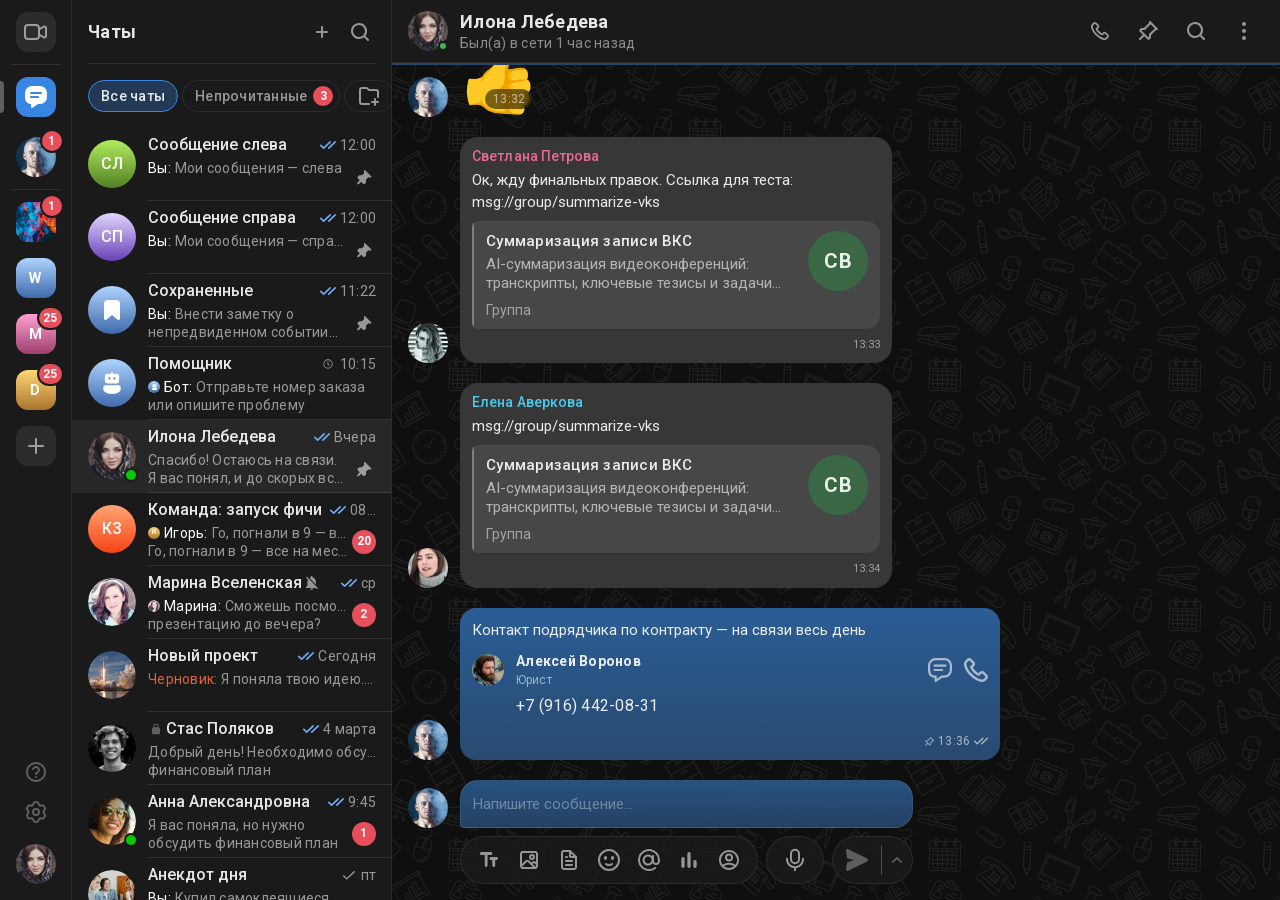
==== commit ae65a8c6: "Remove third-party project mentions" ====
--- a/index.html
+++ b/index.html
@@ -1,4 +1,4 @@
-<!DOCTYPE html><html lang="en" class="h-full roboto_3543b1c8-module__rECW4a__variable"><head><meta charSet="utf-8"/><meta name="viewport" content="width=device-width, initial-scale=1"/><link rel="preload" href="/_next/static/media/62d4b50592542c9f-s.p.0id408x23fv8q.woff2" as="font" crossorigin="" type="font/woff2"/><link rel="preload" href="/_next/static/media/ce62453a442c7f35-s.p.0333ktddfbsxy.woff2" as="font" crossorigin="" type="font/woff2"/><link rel="preload" as="image" href="/ext/pravatar-80-3.jpg"/><link rel="preload" as="image" href="/ext/unsplash-photo-1541701494587-cb58502866ab-80.jpg"/><link rel="preload" as="image" href="/ext/pravatar-80-47.jpg"/><link rel="preload" as="image" href="/ext/pravatar-96-47.jpg"/><link rel="preload" as="image" href="/ext/pravatar-96-45.jpg"/><link rel="preload" as="image" href="/ext/unsplash-photo-1517976487492-5750f3195933-96.jpg"/><link rel="preload" as="image" href="/ext/pravatar-96-12.jpg"/><link rel="preload" as="image" href="/ext/pravatar-96-49.jpg"/><link rel="preload" as="image" href="/ext/unsplash-photo-1543269865-cbf427effbad-96.jpg"/><link rel="preload" as="image" href="/ext/unsplash-photo-1504711434969-e33886168f5c-96.jpg"/><link rel="stylesheet" href="/_next/static/chunks/0553ls8m1ks~p.css" data-precedence="next"/><link rel="preload" as="script" fetchPriority="low" href="/_next/static/chunks/11kjahy2ntf0n.js"/><script src="/_next/static/chunks/02i7dfk78~t~2.js" async=""></script><script src="/_next/static/chunks/0p7s21x70w3q6.js" async=""></script><script src="/_next/static/chunks/0n~dq4kpx9xxx.js" async=""></script><script src="/_next/static/chunks/turbopack-0-m7~l41i7hm3.js" async=""></script><script src="/_next/static/chunks/09e6iuwff8gzs.js" async=""></script><script src="/_next/static/chunks/0d2cuin~qx91s.js" async=""></script><script src="/_next/static/chunks/0mc.xzdwkp~zy.js" async=""></script><script src="/_next/static/chunks/07abj9v2j-__2.js" async=""></script><link rel="preload" as="image" href="/ext/pravatar-96-15.jpg"/><link rel="preload" as="image" href="/ext/pravatar-64-5.jpg"/><link rel="preload" as="image" href="/ext/pravatar-64-14.jpg"/><link rel="preload" as="image" href="/ext/pravatar-64-9.jpg"/><link rel="preload" as="image" href="/ext/pravatar-64-13.jpg"/><link rel="preload" as="image" href="/ext/pravatar-128-47.jpg"/><meta name="next-size-adjust" content=""/><title>Web Template</title><meta name="description" content="Web Template"/><link rel="icon" href="/favicon.ico?favicon.0x3dzn~oxb6tn.ico" sizes="256x256" type="image/x-icon"/><script src="/_next/static/chunks/03~yq9q893hmn.js" noModule=""></script><style data-styled="" data-styled-version="6.4.0">.bWtQyx{display:inline-flex;flex-direction:column;padding:6px 8px;border-radius:8px;background:#FFFFFFe5;width:max-content;max-width:250px;}/*!sc*/
+<!DOCTYPE html><html lang="en" class="h-full roboto_3543b1c8-module__rECW4a__variable"><head><meta charSet="utf-8"/><meta name="viewport" content="width=device-width, initial-scale=1"/><link rel="preload" href="/_next/static/media/62d4b50592542c9f-s.p.0id408x23fv8q.woff2" as="font" crossorigin="" type="font/woff2"/><link rel="preload" href="/_next/static/media/ce62453a442c7f35-s.p.0333ktddfbsxy.woff2" as="font" crossorigin="" type="font/woff2"/><link rel="preload" as="image" href="/ext/pravatar-80-3.jpg"/><link rel="preload" as="image" href="/ext/unsplash-photo-1541701494587-cb58502866ab-80.jpg"/><link rel="preload" as="image" href="/ext/pravatar-80-47.jpg"/><link rel="preload" as="image" href="/ext/pravatar-96-47.jpg"/><link rel="preload" as="image" href="/ext/pravatar-96-45.jpg"/><link rel="preload" as="image" href="/ext/unsplash-photo-1517976487492-5750f3195933-96.jpg"/><link rel="preload" as="image" href="/ext/pravatar-96-12.jpg"/><link rel="preload" as="image" href="/ext/pravatar-96-49.jpg"/><link rel="preload" as="image" href="/ext/unsplash-photo-1543269865-cbf427effbad-96.jpg"/><link rel="preload" as="image" href="/ext/unsplash-photo-1504711434969-e33886168f5c-96.jpg"/><link rel="stylesheet" href="/_next/static/chunks/0553ls8m1ks~p.css" data-precedence="next"/><link rel="preload" as="script" fetchPriority="low" href="/_next/static/chunks/11kjahy2ntf0n.js"/><script src="/_next/static/chunks/02i7dfk78~t~2.js" async=""></script><script src="/_next/static/chunks/0p7s21x70w3q6.js" async=""></script><script src="/_next/static/chunks/0n~dq4kpx9xxx.js" async=""></script><script src="/_next/static/chunks/turbopack-0-m7~l41i7hm3.js" async=""></script><script src="/_next/static/chunks/08jiqjjmkmi9~.js" async=""></script><script src="/_next/static/chunks/0d2cuin~qx91s.js" async=""></script><script src="/_next/static/chunks/0mc.xzdwkp~zy.js" async=""></script><script src="/_next/static/chunks/0zr6f5hdozdbd.js" async=""></script><link rel="preload" as="image" href="/ext/pravatar-96-15.jpg"/><link rel="preload" as="image" href="/ext/pravatar-64-5.jpg"/><link rel="preload" as="image" href="/ext/pravatar-64-14.jpg"/><link rel="preload" as="image" href="/ext/pravatar-64-9.jpg"/><link rel="preload" as="image" href="/ext/pravatar-64-13.jpg"/><link rel="preload" as="image" href="/ext/pravatar-128-47.jpg"/><meta name="next-size-adjust" content=""/><title>Web Template</title><meta name="description" content="Web Template"/><link rel="icon" href="/favicon.ico?favicon.0x3dzn~oxb6tn.ico" sizes="256x256" type="image/x-icon"/><script src="/_next/static/chunks/03~yq9q893hmn.js" noModule=""></script><style data-styled="" data-styled-version="6.4.0">.bWtQyx{display:inline-flex;flex-direction:column;padding:6px 8px;border-radius:8px;background:#FFFFFFe5;width:max-content;max-width:250px;}/*!sc*/
 .brwOsv{display:inline-flex;flex-direction:column;padding:6px 8px;border-radius:8px;background:#FFFFFFe5;width:max-content;max-width:148px;}/*!sc*/
 data-styled.g1[id="TooltipView__ContentBlock-sc-60fdc1f9-0"]{content:"bWtQyx,brwOsv,"}/*!sc*/
 .gDwHQP{font-family:Roboto,-apple-system,BlinkMacSystemFont,"Segoe UI",sans-serif;font-size:14px;font-weight:500;line-height:18px;letter-spacing:0.25px;color:#000000e5;white-space:normal;word-break:break-word;overflow-wrap:break-word;display:-webkit-box;-webkit-box-orient:vertical;-webkit-line-clamp:5;overflow:hidden;}/*!sc*/
@@ -574,4 +574,4 @@
 .gGhNdL{border:none;background:none;padding:0;align-self:flex-start;font-family:Roboto,-apple-system,BlinkMacSystemFont,'Segoe UI',sans-serif;font-size:14px;font-weight:500;color:#3886E1;cursor:pointer;}/*!sc*/
 .gGhNdL:hover{text-decoration:underline;}/*!sc*/
 data-styled.g705[id="SidebarWrapper__PinnedCardLink-sc-1f9c03b-418"]{content:"gGhNdL,"}/*!sc*/
-</style></head><body class="h-full" style="font-family:&#x27;Roboto&#x27;, &#x27;Roboto Fallback&#x27;"><div hidden=""><!--$--><!--/$--></div><div class="flex w-screen h-screen overflow-hidden"><div class="SidebarWrapper__AppShell-sc-1f9c03b-292 lZsxg"><div data-wc-component="SidebarView" data-wc-props="{&quot;activeSection&quot;:&quot;chat&quot;,&quot;personalCounter&quot;:1}" class="SidebarView__Root-sc-8254c3ab-0 eSeJFy"><div class="SidebarView__UpperBar-sc-8254c3ab-1 eMEXpl"><div class="SidebarView__NavSlot-sc-8254c3ab-3 hjvITc"><button class="SidebarView__IconButton-sc-8254c3ab-5 fVKSkm"><svg xmlns="http://www.w3.org/2000/svg" fill="none" overflow="visible" preserveAspectRatio="none" style="display:block" viewBox="0 0 24 24" width="24" height="24"><path fill="currentColor" d="M12 4c2.1 0 3.82 1.618 3.985 3.676l3.229-1.937.157-.087C21.011 4.815 23 6 23 7.882v8.235c0 1.943-2.12 3.143-3.786 2.144l-3.229-1.938A4 4 0 0 1 12 20H4a4 4 0 0 1-4-4V8a4 4 0 0 1 4-4zM4 6a2 2 0 0 0-2 2v8a2 2 0 0 0 2 2h8a2 2 0 0 0 2-2V8a2 2 0 0 0-2-2zm17 1.883a.5.5 0 0 0-.757-.429L16 10v4l4.243 2.546a.5.5 0 0 0 .752-.358l.005-.07z"></path></svg></button><div class="SidebarView__TooltipFloat-sc-8254c3ab-17 iiRXFz"><div data-wc-component="TooltipView" data-wc-props="{&quot;text&quot;:&quot;Видеоконференция&quot;,&quot;maxWidth&quot;:250}" class="TooltipView__ContentBlock-sc-60fdc1f9-0 bWtQyx"><div class="TooltipView__LargeText-sc-60fdc1f9-2 gDwHQP">Видеоконференция</div></div></div></div><div class="SidebarView__Separator-sc-8254c3ab-2 bHgzRA"></div><div class="SidebarView__NavSlot-sc-8254c3ab-3 hjvITc"><div class="SidebarView__ActiveIndicator-sc-8254c3ab-4 koeQBJ"></div><button class="SidebarView__IconButton-sc-8254c3ab-5 bbRehm"><svg xmlns="http://www.w3.org/2000/svg" fill="none" viewBox="0 0 24 24"><path fill="currentColor" fill-rule="evenodd" d="M23 12a7 7 0 0 1-7 7h-2l-5.419 3.814A1 1 0 0 1 7 22v-3c-4 0-6-3.134-6-7V8a7 7 0 0 1 7-7h8.001A7 7 0 0 1 23 8zM6 8a1 1 0 0 1 1-1h10a1 1 0 1 1 0 2H7a1 1 0 0 1-1-1m1 3a1 1 0 1 0 0 2h7a1 1 0 1 0 0-2z" clip-rule="evenodd"></path></svg></button><div class="SidebarView__TooltipFloat-sc-8254c3ab-17 iiRXFz"><div data-wc-component="TooltipView" data-wc-props="{&quot;text&quot;:&quot;Чаты&quot;,&quot;maxWidth&quot;:250}" class="TooltipView__ContentBlock-sc-60fdc1f9-0 bWtQyx"><div class="TooltipView__LargeText-sc-60fdc1f9-2 gDwHQP">Чаты</div></div></div></div><div class="SidebarView__NavSlot-sc-8254c3ab-3 hjvITc"><button class="SidebarView__AvatarButton-sc-8254c3ab-7 jcCQZX"><img src="/ext/pravatar-80-3.jpg" alt="avatar" class="SidebarView__AvatarImage-sc-8254c3ab-8 kEVhHd"/><div class="SidebarView__CounterBadge-sc-8254c3ab-6 jPqreg">1</div></button><div class="SidebarView__TooltipFloat-sc-8254c3ab-17 iiRXFz"><div data-wc-component="TooltipView" data-wc-props="{&quot;text&quot;:&quot;Василий Петров&quot;,&quot;maxWidth&quot;:250}" class="TooltipView__ContentBlock-sc-60fdc1f9-0 bWtQyx"><div class="TooltipView__LargeText-sc-60fdc1f9-2 gDwHQP">Василий Петров</div></div></div></div><div class="SidebarView__Separator-sc-8254c3ab-2 bHgzRA"></div><div class="SidebarView__WorkspaceGroup-sc-8254c3ab-22 dcnqYc"><div class="SidebarView__NavSlot-sc-8254c3ab-3 hjvITc"><button tabindex="-1" class="SidebarView__WorkspaceButton-sc-8254c3ab-9 HqMFW"><img src="/ext/unsplash-photo-1541701494587-cb58502866ab-80.jpg" alt="" class="SidebarView__WorkspaceImage-sc-8254c3ab-10 cQbItL"/><div class="SidebarView__CounterBadge-sc-8254c3ab-6 jPqreg">1</div></button><div class="SidebarView__TooltipFloat-sc-8254c3ab-17 iiRXFz"><div data-wc-component="TooltipView" data-wc-props="{&quot;text&quot;:&quot;Workspace&quot;,&quot;maxWidth&quot;:250}" class="TooltipView__ContentBlock-sc-60fdc1f9-0 bWtQyx"><div class="TooltipView__LargeText-sc-60fdc1f9-2 gDwHQP">Workspace</div></div></div></div><div class="SidebarView__NavSlot-sc-8254c3ab-3 hjvITc"><button tabindex="-1" class="SidebarView__WorkspaceButton-sc-8254c3ab-9 HqMFW"><div class="SidebarView__WorkspaceInitials-sc-8254c3ab-11 OqkoB">W</div></button><div class="SidebarView__TooltipFloat-sc-8254c3ab-17 iiRXFz"><div data-wc-component="TooltipView" data-wc-props="{&quot;text&quot;:&quot;Workspace 1&quot;,&quot;maxWidth&quot;:250}" class="TooltipView__ContentBlock-sc-60fdc1f9-0 bWtQyx"><div class="TooltipView__LargeText-sc-60fdc1f9-2 gDwHQP">Workspace 1</div></div></div></div><div class="SidebarView__NavSlot-sc-8254c3ab-3 hjvITc"><button tabindex="-1" class="SidebarView__WorkspaceButton-sc-8254c3ab-9 HqMFW"><div class="SidebarView__WorkspaceInitials-sc-8254c3ab-11 llPCCi">M</div><div class="SidebarView__CounterBadge-sc-8254c3ab-6 jPqreg">25</div></button><div class="SidebarView__TooltipFloat-sc-8254c3ab-17 iiRXFz"><div data-wc-component="TooltipView" data-wc-props="{&quot;text&quot;:&quot;Move&quot;,&quot;maxWidth&quot;:250}" class="TooltipView__ContentBlock-sc-60fdc1f9-0 bWtQyx"><div class="TooltipView__LargeText-sc-60fdc1f9-2 gDwHQP">Move</div></div></div></div><div class="SidebarView__NavSlot-sc-8254c3ab-3 hjvITc"><button tabindex="-1" class="SidebarView__WorkspaceButton-sc-8254c3ab-9 HqMFW"><div class="SidebarView__WorkspaceInitials-sc-8254c3ab-11 bOqPGK">D</div><div class="SidebarView__CounterBadge-sc-8254c3ab-6 jPqreg">25</div></button><div class="SidebarView__TooltipFloat-sc-8254c3ab-17 iiRXFz"><div data-wc-component="TooltipView" data-wc-props="{&quot;text&quot;:&quot;Department&quot;,&quot;maxWidth&quot;:250}" class="TooltipView__ContentBlock-sc-60fdc1f9-0 bWtQyx"><div class="TooltipView__LargeText-sc-60fdc1f9-2 gDwHQP">Department</div></div></div></div><div class="SidebarView__NavSlot-sc-8254c3ab-3 hjvITc"><button class="SidebarView__AddButton-sc-8254c3ab-12 dAKrTt"><svg xmlns="http://www.w3.org/2000/svg" fill="none" viewBox="0 0 24 24"><path fill="currentColor" d="M12 4a1 1 0 0 0-1 1v6H5a1 1 0 1 0 0 2h6v6a1 1 0 1 0 2 0v-6h6a1 1 0 1 0 0-2h-6V5a1 1 0 0 0-1-1"></path></svg></button><div class="SidebarView__TooltipFloat-sc-8254c3ab-17 SidebarView__TooltipFloatWrap-sc-8254c3ab-18 iiRXFz dGZTWb"><div data-wc-component="TooltipView" data-wc-props="{&quot;text&quot;:&quot;Войти или создать пространство&quot;,&quot;maxWidth&quot;:148}" class="TooltipView__ContentBlock-sc-60fdc1f9-0 brwOsv"><div class="TooltipView__LargeText-sc-60fdc1f9-2 gDwHQP">Войти или создать пространство</div></div></div></div></div></div><div class="SidebarView__LowerBar-sc-8254c3ab-13 fIfThd"><div class="SidebarView__BottomIconGroup-sc-8254c3ab-14 cxzGts"><div class="SidebarView__BottomIconSlot-sc-8254c3ab-16 gpPTkM"><button class="SidebarView__BottomIconButton-sc-8254c3ab-15 jWWQfG"><svg xmlns="http://www.w3.org/2000/svg" fill="none" viewBox="0 0 24 24"><path fill="currentColor" d="M11 17a1 1 0 1 0 2 0 1 1 0 0 0-2 0m1-15C6.48 2 2 6.48 2 12s4.48 10 10 10 10-4.48 10-10S17.52 2 12 2m0 18c-4.41 0-8-3.59-8-8s3.59-8 8-8 8 3.59 8 8-3.59 8-8 8m0-14c-1.868 0-4 1.5-4 3 0 .5.5 1 1 1 .552 0 .98-.475 1.246-.958C10.587 8.422 11.246 8 12 8c1.1 0 2 .9 2 2 0 1.77-3 2-3 4.032 0 .468.448.968 1 .968s.977-.47 1.217-.968C13.907 12.607 16 12.088 16 10c0-2.21-1.79-4-4-4"></path></svg></button><div class="SidebarView__TooltipFloatSmall-sc-8254c3ab-19 jiKzLH"><div data-wc-component="TooltipView" data-wc-props="{&quot;text&quot;:&quot;Справка&quot;,&quot;maxWidth&quot;:250}" class="TooltipView__ContentBlock-sc-60fdc1f9-0 bWtQyx"><div class="TooltipView__LargeText-sc-60fdc1f9-2 gDwHQP">Справка</div></div></div></div><div class="SidebarView__BottomIconSlot-sc-8254c3ab-16 gpPTkM"><button class="SidebarView__BottomIconButton-sc-8254c3ab-15 jWWQfG"><svg xmlns="http://www.w3.org/2000/svg" fill="none" viewBox="0 0 24 24"><path fill="currentColor" fill-rule="evenodd" d="M12 16a4 4 0 1 0 0-8 4 4 0 0 0 0 8m2-4a2 2 0 1 1-4 0 2 2 0 0 1 4 0" clip-rule="evenodd"></path><path fill="currentColor" fill-rule="evenodd" d="M2.764 13.263a3.87 3.87 0 0 0-.25 4.237 3.84 3.84 0 0 0 3.78 1.902l1.1-.13.636.366.446 1.04a3.834 3.834 0 0 0 7.048 0l.446-1.04.636-.366 1.1.13a3.84 3.84 0 0 0 3.78-1.902c.766-1.334.668-3-.25-4.238l-.662-.892v-.74l.662-.893a3.87 3.87 0 0 0 .25-4.237 3.84 3.84 0 0 0-3.78-1.902l-1.1.13-.636-.366-.446-1.04a3.834 3.834 0 0 0-7.048 0l-.446 1.04-.636.366-1.1-.13A3.84 3.84 0 0 0 2.513 6.5a3.88 3.88 0 0 0 .25 4.238l.662.892v.74zM12 3c.733 0 1.397.437 1.686 1.111l.709 1.653 1.789 1.028 1.757-.208a1.84 1.84 0 0 1 1.81.913c.37.643.324 1.449-.121 2.049l-1.056 1.423v2.062l1.056 1.423c.445.6.491 1.406.122 2.05a1.84 1.84 0 0 1-1.811.912l-1.757-.207-1.79 1.027-.708 1.653a1.835 1.835 0 0 1-3.372 0l-.709-1.653-1.789-1.027-1.757.207a1.84 1.84 0 0 1-1.81-.913 1.87 1.87 0 0 1 .121-2.049l1.056-1.423V10.97L4.37 9.546a1.87 1.87 0 0 1-.122-2.05 1.84 1.84 0 0 1 1.811-.912l1.757.208 1.79-1.028.708-1.653A1.83 1.83 0 0 1 12 3" clip-rule="evenodd"></path></svg></button><div class="SidebarView__TooltipFloatSmall-sc-8254c3ab-19 jiKzLH"><div data-wc-component="TooltipView" data-wc-props="{&quot;text&quot;:&quot;Настройки&quot;,&quot;maxWidth&quot;:250}" class="TooltipView__ContentBlock-sc-60fdc1f9-0 bWtQyx"><div class="TooltipView__LargeText-sc-60fdc1f9-2 gDwHQP">Настройки</div></div></div></div></div><div class="SidebarView__AvatarBottomSlot-sc-8254c3ab-20 bRLxrN"><button class="SidebarView__AvatarButton-sc-8254c3ab-7 jcCQZX"><img src="/ext/pravatar-80-47.jpg" alt="avatar" class="SidebarView__AvatarImage-sc-8254c3ab-8 kEVhHd"/></button><div class="SidebarView__TooltipFloatAvatar-sc-8254c3ab-21 bpkxtJ"><div data-wc-component="TooltipView" data-wc-props="{&quot;text&quot;:&quot;Профиль&quot;,&quot;maxWidth&quot;:250}" class="TooltipView__ContentBlock-sc-60fdc1f9-0 bWtQyx"><div class="TooltipView__LargeText-sc-60fdc1f9-2 gDwHQP">Профиль</div></div></div></div></div></div><div class="SidebarWrapper__PanelWrap-sc-1f9c03b-293 cQzRCf"><div data-wc-component="ChatListView" data-wc-props="{&quot;headerTitle&quot;:&quot;Чаты&quot;,&quot;sectionTitle&quot;:&quot;Все чаты&quot;,&quot;selfLabel&quot;:&quot;Вы&quot;,&quot;draftLabel&quot;:&quot;Черновик&quot;,&quot;variant&quot;:&quot;chats&quot;,&quot;membersLabel&quot;:&quot;Участники&quot;}" class="ChatListView__Root-sc-5761a839-0 dfExjM"><div class="ChatListView__Header-sc-5761a839-1 ebhGcc"><div class="ChatListView__HeaderRow-sc-5761a839-2 cWwDcG"><div class="ChatListView__TdmHeaderTitleRow-sc-5761a839-37 jDzlSC"><span class="ChatListView__HeaderTitle-sc-5761a839-3 iJcpOC">Чаты</span></div><div class="ChatListView__TdmHeaderActions-sc-5761a839-38 gKCnly"><button style="color:#FFFFFF8c" aria-label="Новый чат" class="ChatListView__IconButton-sc-5761a839-4 jlMyXI"><svg xmlns="http://www.w3.org/2000/svg" fill="none" viewBox="0 0 24 24" width="24" height="24"><path fill="currentColor" d="M12 6a1 1 0 0 0-1 1v4H7a1 1 0 1 0 0 2h4v4a1 1 0 1 0 2 0v-4h4a1 1 0 1 0 0-2h-4V7a1 1 0 0 0-1-1"></path></svg></button><button style="color:#FFFFFF8c" aria-label="Поиск" class="ChatListView__IconButton-sc-5761a839-4 jlMyXI"><svg xmlns="http://www.w3.org/2000/svg" fill="none" viewBox="0 0 24 24" width="24" height="24"><path fill="currentColor" fill-rule="evenodd" d="M11 3a8 8 0 1 0 4.906 14.32l3.387 3.387a1 1 0 0 0 1.414-1.414l-3.387-3.387A8 8 0 0 0 11 3m-6 8a6 6 0 1 1 12 0 6 6 0 0 1-12 0" clip-rule="evenodd"></path></svg></button></div></div><div class="ChatListView__Divider-sc-5761a839-5 cCsKvx"></div></div><div role="tablist" aria-label="Папки" class="ChatListView__FolderBar-sc-5761a839-39 bkeufS"><button type="button" role="tab" aria-selected="true" class="ChatListView__FolderTab-sc-5761a839-40 hhbBOh">Все чаты</button><button type="button" role="tab" aria-selected="false" class="ChatListView__FolderTab-sc-5761a839-40 juYspa">Непрочитанные<span class="ChatListView__FolderCounter-sc-5761a839-41 cxeslQ">3</span></button><button type="button" aria-label="Новая папка" class="ChatListView__FolderTab-sc-5761a839-40 gRhRdG"><svg xmlns="http://www.w3.org/2000/svg" fill="none" overflow="visible" preserveAspectRatio="none" style="display:block" viewBox="0 0 24 24"><g fill="currentColor"><path d="M2 18V6a3 3 0 0 1 3-3h4.172a3 3 0 0 1 2.121.879L12.414 5H19a3 3 0 0 1 3 3v5a1 1 0 1 1-2 0V8a1 1 0 0 0-1-1h-6.586A2 2 0 0 1 11 6.414L9.879 5.293A1 1 0 0 0 9.172 5H5a1 1 0 0 0-1 1v12a1 1 0 0 0 1 1h7a1 1 0 1 1 0 2H5a3 3 0 0 1-3-3"></path><path d="M17 15a1 1 0 1 1 2 0v2h2a1 1 0 1 1 0 2h-2v2a1 1 0 1 1-2 0v-2h-2a1 1 0 1 1 0-2h2z"></path></g></svg></button></div><div data-tdm="true" class="ChatListView__TdmScope-sc-5761a839-42 bhuyYz"><div class="ChatListView__ItemsList-sc-5761a839-13 loEUDu"><div class="ChatListView__ItemRoot-sc-5761a839-14 iCOIXw"><div class="ChatListView__ItemContent-sc-5761a839-15 jMRjpc"><div data-wc-component="AvatarView" data-wc-props="{&quot;size&quot;:48,&quot;view&quot;:&quot;initials&quot;,&quot;initials&quot;:&quot;СЛ&quot;,&quot;gradientPreset&quot;:2,&quot;online&quot;:false,&quot;channel&quot;:false,&quot;autoDelete&quot;:false,&quot;vks&quot;:false,&quot;call&quot;:false,&quot;counterMuted&quot;:false,&quot;workspace&quot;:false}" class="AvatarView__Container-sc-3c70b531-0 dsWFYA"><div class="AvatarView__Circle-sc-3c70b531-1 ibDzYL"><span class="AvatarView__InitialsText-sc-3c70b531-3 kDhLIK">СЛ</span></div></div><div class="ChatListView__Center-sc-5761a839-16 jEzWKp"><div class="ChatListView__TopRow-sc-5761a839-17 mPURX"><div class="ChatListView__NameGroup-sc-5761a839-18 fUVYrB"><span class="ChatListView__NameText-sc-5761a839-19 dRDIZE">Сообщение слева</span></div><div class="ChatListView__TimeGroup-sc-5761a839-20 jGkbdH"><div style="color:#71ADF2" class="ChatListView__IconBox16-sc-5761a839-35 iiqniE"><svg xmlns="http://www.w3.org/2000/svg" fill="none" viewBox="0 0 24 24" width="16" height="16"><path fill="currentColor" fill-rule="evenodd" d="M16.172 6.37c.45.479.435 1.239-.035 1.698l-9.828 9.594a1.18 1.18 0 0 1-1.652 0L.363 13.47a1.217 1.217 0 0 1-.035-1.697 1.163 1.163 0 0 1 1.666-.036l3.489 3.406 9.023-8.81a1.163 1.163 0 0 1 1.666.037M23.678 6.37a1.23 1.23 0 0 1-.035 1.696l-9.68 9.6a1.13 1.13 0 0 1-1.64-.036 1.23 1.23 0 0 1 .034-1.696l9.681-9.6a1.13 1.13 0 0 1 1.64.036" clip-rule="evenodd"></path></svg></div><span class="ChatListView__TimeText-sc-5761a839-21 dhgGVV">12:00</span></div></div><div class="ChatListView__BottomRow-sc-5761a839-22 iRZjxc"><div class="ChatListView__PreviewBlock-sc-5761a839-25 gnvsKa"><div class="ChatListView__ReplierRow-sc-5761a839-27 hvJlnK"><span class="ChatListView__ReplierName-sc-5761a839-28 bZFTnK">Вы<!-- -->:</span><span class="ChatListView__PreviewLine-sc-5761a839-26 ikuDJZ">Мои сообщения — слева</span></div></div><div class="ChatListView__TrailingSlot-sc-5761a839-23 iExxTD"><div style="color:#FFFFFF8c" class="ChatListView__IconBox24-sc-5761a839-36 bNTBZH"><svg xmlns="http://www.w3.org/2000/svg" fill="none" viewBox="0 0 24 24" width="24" height="24"><path fill="currentColor" d="M12.162 5.207a.707.707 0 0 1 1 0l6.071 6.071a.707.707 0 0 1-.5 1.207h-1.121c-.413 0-.818-.074-1.197-.217l-2.338 2.339v2.414a1 1 0 0 1-.293.707l-.768.768a1.5 1.5 0 0 1-2.121 0l-1.768-1.768-1.667 1.667a2.7 2.7 0 0 1-1.064.657l-1.132.378a.2.2 0 0 1-.253-.253l.377-1.132c.134-.401.359-.766.658-1.065l1.667-1.666-1.768-1.768a1.5 1.5 0 0 1 0-2.121l.768-.768a1 1 0 0 1 .707-.293h2.414l2.338-2.338a3.4 3.4 0 0 1-.217-1.198v-1.12c0-.188.075-.368.207-.5"></path></svg></div></div></div></div></div><div class="ChatListView__ItemSeparator-sc-5761a839-32 ePaNSq"></div></div><div class="ChatListView__ItemRoot-sc-5761a839-14 iCOIXw"><div class="ChatListView__ItemContent-sc-5761a839-15 jMRjpc"><div data-wc-component="AvatarView" data-wc-props="{&quot;size&quot;:48,&quot;view&quot;:&quot;initials&quot;,&quot;initials&quot;:&quot;СП&quot;,&quot;gradientPreset&quot;:3,&quot;online&quot;:false,&quot;channel&quot;:false,&quot;autoDelete&quot;:false,&quot;vks&quot;:false,&quot;call&quot;:false,&quot;counterMuted&quot;:false,&quot;workspace&quot;:false}" class="AvatarView__Container-sc-3c70b531-0 dsWFYA"><div class="AvatarView__Circle-sc-3c70b531-1 cjleLY"><span class="AvatarView__InitialsText-sc-3c70b531-3 kDhLIK">СП</span></div></div><div class="ChatListView__Center-sc-5761a839-16 jEzWKp"><div class="ChatListView__TopRow-sc-5761a839-17 mPURX"><div class="ChatListView__NameGroup-sc-5761a839-18 fUVYrB"><span class="ChatListView__NameText-sc-5761a839-19 dRDIZE">Сообщение справа</span></div><div class="ChatListView__TimeGroup-sc-5761a839-20 jGkbdH"><div style="color:#71ADF2" class="ChatListView__IconBox16-sc-5761a839-35 iiqniE"><svg xmlns="http://www.w3.org/2000/svg" fill="none" viewBox="0 0 24 24" width="16" height="16"><path fill="currentColor" fill-rule="evenodd" d="M16.172 6.37c.45.479.435 1.239-.035 1.698l-9.828 9.594a1.18 1.18 0 0 1-1.652 0L.363 13.47a1.217 1.217 0 0 1-.035-1.697 1.163 1.163 0 0 1 1.666-.036l3.489 3.406 9.023-8.81a1.163 1.163 0 0 1 1.666.037M23.678 6.37a1.23 1.23 0 0 1-.035 1.696l-9.68 9.6a1.13 1.13 0 0 1-1.64-.036 1.23 1.23 0 0 1 .034-1.696l9.681-9.6a1.13 1.13 0 0 1 1.64.036" clip-rule="evenodd"></path></svg></div><span class="ChatListView__TimeText-sc-5761a839-21 dhgGVV">12:00</span></div></div><div class="ChatListView__BottomRow-sc-5761a839-22 iRZjxc"><div class="ChatListView__PreviewBlock-sc-5761a839-25 gnvsKa"><div class="ChatListView__ReplierRow-sc-5761a839-27 hvJlnK"><span class="ChatListView__ReplierName-sc-5761a839-28 bZFTnK">Вы<!-- -->:</span><span class="ChatListView__PreviewLine-sc-5761a839-26 ikuDJZ">Мои сообщения — справа</span></div></div><div class="ChatListView__TrailingSlot-sc-5761a839-23 iExxTD"><div style="color:#FFFFFF8c" class="ChatListView__IconBox24-sc-5761a839-36 bNTBZH"><svg xmlns="http://www.w3.org/2000/svg" fill="none" viewBox="0 0 24 24" width="24" height="24"><path fill="currentColor" d="M12.162 5.207a.707.707 0 0 1 1 0l6.071 6.071a.707.707 0 0 1-.5 1.207h-1.121c-.413 0-.818-.074-1.197-.217l-2.338 2.339v2.414a1 1 0 0 1-.293.707l-.768.768a1.5 1.5 0 0 1-2.121 0l-1.768-1.768-1.667 1.667a2.7 2.7 0 0 1-1.064.657l-1.132.378a.2.2 0 0 1-.253-.253l.377-1.132c.134-.401.359-.766.658-1.065l1.667-1.666-1.768-1.768a1.5 1.5 0 0 1 0-2.121l.768-.768a1 1 0 0 1 .707-.293h2.414l2.338-2.338a3.4 3.4 0 0 1-.217-1.198v-1.12c0-.188.075-.368.207-.5"></path></svg></div></div></div></div></div><div class="ChatListView__ItemSeparator-sc-5761a839-32 ePaNSq"></div></div><div class="ChatListView__ItemRoot-sc-5761a839-14 iCOIXw"><div class="ChatListView__ItemContent-sc-5761a839-15 jMRjpc"><div data-wc-component="AvatarView" data-wc-props="{&quot;size&quot;:48,&quot;view&quot;:&quot;icon&quot;,&quot;initials&quot;:&quot;&quot;,&quot;gradientPreset&quot;:0,&quot;online&quot;:false,&quot;channel&quot;:false,&quot;autoDelete&quot;:false,&quot;vks&quot;:false,&quot;call&quot;:false,&quot;counterMuted&quot;:false,&quot;workspace&quot;:false}" class="AvatarView__Container-sc-3c70b531-0 dsWFYA"><div class="AvatarView__Circle-sc-3c70b531-1 etqtYL"><div class="AvatarView__IconWrapper-sc-3c70b531-4 hjhZvN"><svg xmlns="http://www.w3.org/2000/svg" fill="none" viewBox="0 0 24 24"><path fill="currentColor" d="M4.955 2.995A3.32 3.32 0 0 1 7.325 2h9.35c.9 0 1.75.364 2.37.995.617.629.955 1.47.955 2.338v15.238c0 .54-.31 1.034-.8 1.276a1.48 1.48 0 0 1-1.52-.128L12 17l-5.68 4.72c-.441.32-1.03.37-1.52.127-.49-.242-.8-.736-.8-1.276V5.333c0-.867.338-1.71.955-2.338"></path></svg></div></div></div><div class="ChatListView__Center-sc-5761a839-16 jEzWKp"><div class="ChatListView__TopRow-sc-5761a839-17 mPURX"><div class="ChatListView__NameGroup-sc-5761a839-18 fUVYrB"><span class="ChatListView__NameText-sc-5761a839-19 dRDIZE">Сохраненные</span></div><div class="ChatListView__TimeGroup-sc-5761a839-20 jGkbdH"><div style="color:#71ADF2" class="ChatListView__IconBox16-sc-5761a839-35 iiqniE"><svg xmlns="http://www.w3.org/2000/svg" fill="none" viewBox="0 0 24 24" width="16" height="16"><path fill="currentColor" fill-rule="evenodd" d="M16.172 6.37c.45.479.435 1.239-.035 1.698l-9.828 9.594a1.18 1.18 0 0 1-1.652 0L.363 13.47a1.217 1.217 0 0 1-.035-1.697 1.163 1.163 0 0 1 1.666-.036l3.489 3.406 9.023-8.81a1.163 1.163 0 0 1 1.666.037M23.678 6.37a1.23 1.23 0 0 1-.035 1.696l-9.68 9.6a1.13 1.13 0 0 1-1.64-.036 1.23 1.23 0 0 1 .034-1.696l9.681-9.6a1.13 1.13 0 0 1 1.64.036" clip-rule="evenodd"></path></svg></div><span class="ChatListView__TimeText-sc-5761a839-21 dhgGVV">11:22</span></div></div><div class="ChatListView__BottomRow-sc-5761a839-22 iRZjxc"><div class="ChatListView__PreviewBlock-sc-5761a839-25 gnvsKa"><div class="ChatListView__ReplierRow-sc-5761a839-27 hvJlnK"><span class="ChatListView__ReplierName-sc-5761a839-28 bZFTnK">Вы<!-- -->:</span><span class="ChatListView__PreviewLine-sc-5761a839-26 ikuDJZ">Внести заметку о</span></div><span class="ChatListView__PreviewLine-sc-5761a839-26 ikuDJZ">непредвиденном событии...</span></div><div class="ChatListView__TrailingSlot-sc-5761a839-23 iExxTD"><div style="color:#FFFFFF8c" class="ChatListView__IconBox24-sc-5761a839-36 bNTBZH"><svg xmlns="http://www.w3.org/2000/svg" fill="none" viewBox="0 0 24 24" width="24" height="24"><path fill="currentColor" d="M12.162 5.207a.707.707 0 0 1 1 0l6.071 6.071a.707.707 0 0 1-.5 1.207h-1.121c-.413 0-.818-.074-1.197-.217l-2.338 2.339v2.414a1 1 0 0 1-.293.707l-.768.768a1.5 1.5 0 0 1-2.121 0l-1.768-1.768-1.667 1.667a2.7 2.7 0 0 1-1.064.657l-1.132.378a.2.2 0 0 1-.253-.253l.377-1.132c.134-.401.359-.766.658-1.065l1.667-1.666-1.768-1.768a1.5 1.5 0 0 1 0-2.121l.768-.768a1 1 0 0 1 .707-.293h2.414l2.338-2.338a3.4 3.4 0 0 1-.217-1.198v-1.12c0-.188.075-.368.207-.5"></path></svg></div></div></div></div></div><div class="ChatListView__ItemSeparator-sc-5761a839-32 ePaNSq"></div></div><div class="ChatListView__ItemRoot-sc-5761a839-14 iCOIXw"><div class="ChatListView__ItemContent-sc-5761a839-15 jMRjpc"><div class="ChatListView__BotAvatar-sc-5761a839-33 cwyAaP"><svg xmlns="http://www.w3.org/2000/svg" fill="none" viewBox="0 0 24 24"><path fill="currentColor" d="M18.324 14.2a2.474 2.474 0 0 1 2.475 2.475v.994a4.13 4.13 0 0 1-1.438 3.131c-1.721 1.478-4.186 2.2-7.365 2.2s-5.641-.722-7.36-2.2A4.12 4.12 0 0 1 3.2 17.673v-1A2.475 2.475 0 0 1 5.675 14.2zM11.886 1.007l.11-.007a.825.825 0 0 1 .817.713l.008.112-.001.824h3.85a2.475 2.475 0 0 1 2.475 2.475v4.955a2.475 2.475 0 0 1-2.475 2.475H7.32a2.475 2.475 0 0 1-2.475-2.475V5.125A2.475 2.475 0 0 1 7.32 2.65l3.85-.001v-.824a.825.825 0 0 1 .714-.817l.11-.008-.111.008zM9.52 5.95a1.375 1.375 0 1 0-.11 2.748 1.375 1.375 0 0 0 .11-2.748m4.942 0a1.375 1.375 0 1 0-.11 2.747 1.375 1.375 0 0 0 .11-2.747"></path></svg></div><div class="ChatListView__Center-sc-5761a839-16 jEzWKp"><div class="ChatListView__TopRow-sc-5761a839-17 mPURX"><div class="ChatListView__NameGroup-sc-5761a839-18 fUVYrB"><span class="ChatListView__NameText-sc-5761a839-19 dRDIZE">Помощник</span></div><div class="ChatListView__TimeGroup-sc-5761a839-20 jGkbdH"><div style="color:#FFFFFF8c" class="ChatListView__IconBox16-sc-5761a839-35 iiqniE"><svg xmlns="http://www.w3.org/2000/svg" fill="none" viewBox="0 0 24 24" width="16" height="16"><path fill="currentColor" fill-rule="evenodd" d="M12 6.273a5.727 5.727 0 1 0 0 11.454 5.727 5.727 0 0 0 0-11.454M5 12a7 7 0 1 1 14 0 7 7 0 0 1-14 0" clip-rule="evenodd"></path><path fill="currentColor" fill-rule="evenodd" d="M12 8.182c.351 0 .636.285.636.636v3.425l2.194 1.097a.636.636 0 1 1-.57 1.138l-2.545-1.272a.64.64 0 0 1-.351-.57V8.818c0-.351.284-.636.636-.636" clip-rule="evenodd"></path></svg></div><span class="ChatListView__TimeText-sc-5761a839-21 dhgGVV">10:15</span></div></div><div class="ChatListView__BottomRow-sc-5761a839-22 iRZjxc"><div class="ChatListView__PreviewBlock-sc-5761a839-25 gnvsKa"><div class="ChatListView__ReplierRow-sc-5761a839-27 hvJlnK"><div class="ChatListView__BotAvatarMini-sc-5761a839-34 ghDRJB"><svg xmlns="http://www.w3.org/2000/svg" fill="none" viewBox="0 0 24 24"><path fill="currentColor" d="M18.324 14.2a2.474 2.474 0 0 1 2.475 2.475v.994a4.13 4.13 0 0 1-1.438 3.131c-1.721 1.478-4.186 2.2-7.365 2.2s-5.641-.722-7.36-2.2A4.12 4.12 0 0 1 3.2 17.673v-1A2.475 2.475 0 0 1 5.675 14.2zM11.886 1.007l.11-.007a.825.825 0 0 1 .817.713l.008.112-.001.824h3.85a2.475 2.475 0 0 1 2.475 2.475v4.955a2.475 2.475 0 0 1-2.475 2.475H7.32a2.475 2.475 0 0 1-2.475-2.475V5.125A2.475 2.475 0 0 1 7.32 2.65l3.85-.001v-.824a.825.825 0 0 1 .714-.817l.11-.008-.111.008zM9.52 5.95a1.375 1.375 0 1 0-.11 2.748 1.375 1.375 0 0 0 .11-2.748m4.942 0a1.375 1.375 0 1 0-.11 2.747 1.375 1.375 0 0 0 .11-2.747"></path></svg></div><span class="ChatListView__ReplierName-sc-5761a839-28 bZFTnK">Бот<!-- -->:</span><span class="ChatListView__PreviewLine-sc-5761a839-26 ikuDJZ">Отправьте номер заказа</span></div><span class="ChatListView__PreviewLine-sc-5761a839-26 ikuDJZ">или опишите проблему</span></div></div></div></div><div class="ChatListView__ItemSeparator-sc-5761a839-32 ePaNSq"></div></div><div class="ChatListView__ItemRoot-sc-5761a839-14 jrlyim"><div class="ChatListView__ItemContent-sc-5761a839-15 jMRjpc"><div data-wc-component="AvatarView" data-wc-props="{&quot;size&quot;:48,&quot;view&quot;:&quot;image&quot;,&quot;initials&quot;:&quot;ИЛ&quot;,&quot;gradientPreset&quot;:0,&quot;online&quot;:true,&quot;channel&quot;:false,&quot;autoDelete&quot;:false,&quot;vks&quot;:false,&quot;call&quot;:false,&quot;counterMuted&quot;:false,&quot;workspace&quot;:false}" class="AvatarView__Container-sc-3c70b531-0 dsWFYA"><div class="AvatarView__Circle-sc-3c70b531-1 rqvCI"><img src="/ext/pravatar-96-47.jpg" alt="" class="AvatarView__AvatarImage-sc-3c70b531-2 dfxgFa"/></div><div class="AvatarView__OnlineBadge-sc-3c70b531-5 JCxEN"></div></div><div class="ChatListView__Center-sc-5761a839-16 jEzWKp"><div class="ChatListView__TopRow-sc-5761a839-17 mPURX"><div class="ChatListView__NameGroup-sc-5761a839-18 fUVYrB"><span class="ChatListView__NameText-sc-5761a839-19 dRDIZE">Илона Лебедева</span></div><div class="ChatListView__TimeGroup-sc-5761a839-20 jGkbdH"><div style="color:#71ADF2" class="ChatListView__IconBox16-sc-5761a839-35 iiqniE"><svg xmlns="http://www.w3.org/2000/svg" fill="none" viewBox="0 0 24 24" width="16" height="16"><path fill="currentColor" fill-rule="evenodd" d="M16.172 6.37c.45.479.435 1.239-.035 1.698l-9.828 9.594a1.18 1.18 0 0 1-1.652 0L.363 13.47a1.217 1.217 0 0 1-.035-1.697 1.163 1.163 0 0 1 1.666-.036l3.489 3.406 9.023-8.81a1.163 1.163 0 0 1 1.666.037M23.678 6.37a1.23 1.23 0 0 1-.035 1.696l-9.68 9.6a1.13 1.13 0 0 1-1.64-.036 1.23 1.23 0 0 1 .034-1.696l9.681-9.6a1.13 1.13 0 0 1 1.64.036" clip-rule="evenodd"></path></svg></div><span class="ChatListView__TimeText-sc-5761a839-21 dhgGVV">Вчера</span></div></div><div class="ChatListView__BottomRow-sc-5761a839-22 iRZjxc"><div class="ChatListView__PreviewBlock-sc-5761a839-25 gnvsKa"><span class="ChatListView__PreviewLine-sc-5761a839-26 ikuDJZ">Спасибо! Остаюсь на связи.</span><span class="ChatListView__PreviewLine-sc-5761a839-26 ikuDJZ">Я вас понял, и до скорых встреч</span></div><div class="ChatListView__TrailingSlot-sc-5761a839-23 iExxTD"><div style="color:#FFFFFF8c" class="ChatListView__IconBox24-sc-5761a839-36 bNTBZH"><svg xmlns="http://www.w3.org/2000/svg" fill="none" viewBox="0 0 24 24" width="24" height="24"><path fill="currentColor" d="M12.162 5.207a.707.707 0 0 1 1 0l6.071 6.071a.707.707 0 0 1-.5 1.207h-1.121c-.413 0-.818-.074-1.197-.217l-2.338 2.339v2.414a1 1 0 0 1-.293.707l-.768.768a1.5 1.5 0 0 1-2.121 0l-1.768-1.768-1.667 1.667a2.7 2.7 0 0 1-1.064.657l-1.132.378a.2.2 0 0 1-.253-.253l.377-1.132c.134-.401.359-.766.658-1.065l1.667-1.666-1.768-1.768a1.5 1.5 0 0 1 0-2.121l.768-.768a1 1 0 0 1 .707-.293h2.414l2.338-2.338a3.4 3.4 0 0 1-.217-1.198v-1.12c0-.188.075-.368.207-.5"></path></svg></div></div></div></div></div><div class="ChatListView__ItemSeparator-sc-5761a839-32 ePaNSq"></div></div><div class="ChatListView__ItemRoot-sc-5761a839-14 iCOIXw"><div class="ChatListView__ItemContent-sc-5761a839-15 jMRjpc"><div data-wc-component="AvatarView" data-wc-props="{&quot;size&quot;:48,&quot;view&quot;:&quot;initials&quot;,&quot;initials&quot;:&quot;КЗ&quot;,&quot;gradientPreset&quot;:6,&quot;online&quot;:false,&quot;channel&quot;:false,&quot;autoDelete&quot;:false,&quot;vks&quot;:false,&quot;call&quot;:false,&quot;counterMuted&quot;:false,&quot;workspace&quot;:false}" class="AvatarView__Container-sc-3c70b531-0 dsWFYA"><div class="AvatarView__Circle-sc-3c70b531-1 cnldqt"><span class="AvatarView__InitialsText-sc-3c70b531-3 kDhLIK">КЗ</span></div></div><div class="ChatListView__Center-sc-5761a839-16 jEzWKp"><div class="ChatListView__TopRow-sc-5761a839-17 mPURX"><div class="ChatListView__NameGroup-sc-5761a839-18 fUVYrB"><span class="ChatListView__NameText-sc-5761a839-19 dRDIZE">Команда: запуск фичи</span></div><div class="ChatListView__TimeGroup-sc-5761a839-20 jGkbdH"><div style="color:#71ADF2" class="ChatListView__IconBox16-sc-5761a839-35 iiqniE"><svg xmlns="http://www.w3.org/2000/svg" fill="none" viewBox="0 0 24 24" width="16" height="16"><path fill="currentColor" fill-rule="evenodd" d="M16.172 6.37c.45.479.435 1.239-.035 1.698l-9.828 9.594a1.18 1.18 0 0 1-1.652 0L.363 13.47a1.217 1.217 0 0 1-.035-1.697 1.163 1.163 0 0 1 1.666-.036l3.489 3.406 9.023-8.81a1.163 1.163 0 0 1 1.666.037M23.678 6.37a1.23 1.23 0 0 1-.035 1.696l-9.68 9.6a1.13 1.13 0 0 1-1.64-.036 1.23 1.23 0 0 1 .034-1.696l9.681-9.6a1.13 1.13 0 0 1 1.64.036" clip-rule="evenodd"></path></svg></div><span class="ChatListView__TimeText-sc-5761a839-21 dhgGVV">08:14</span></div></div><div class="ChatListView__BottomRow-sc-5761a839-22 iRZjxc"><div class="ChatListView__PreviewBlock-sc-5761a839-25 gnvsKa"><div class="ChatListView__ReplierRow-sc-5761a839-27 hvJlnK"><div data-wc-component="AvatarView" data-wc-props="{&quot;size&quot;:12,&quot;view&quot;:&quot;initials&quot;,&quot;initials&quot;:&quot;ИС&quot;,&quot;gradientPreset&quot;:4,&quot;online&quot;:false,&quot;channel&quot;:false,&quot;autoDelete&quot;:false,&quot;vks&quot;:false,&quot;call&quot;:false,&quot;counterMuted&quot;:false,&quot;workspace&quot;:false}" class="AvatarView__Container-sc-3c70b531-0 jtHOEA"><div class="AvatarView__Circle-sc-3c70b531-1 jsWdRo"><span class="AvatarView__InitialsText-sc-3c70b531-3 dYwDKL">И</span></div></div><span class="ChatListView__ReplierName-sc-5761a839-28 bZFTnK">Игорь<!-- -->:</span><span class="ChatListView__PreviewLine-sc-5761a839-26 ikuDJZ">Го, погнали в 9 — все на месте?</span></div><span class="ChatListView__PreviewLine-sc-5761a839-26 ikuDJZ">Го, погнали в 9 — все на месте?</span></div><div class="ChatListView__TrailingSlot-sc-5761a839-23 iExxTD"><div class="ChatListView__CounterOverlay-sc-5761a839-24 ibAFao"><div class="ChatListView__Counter-sc-5761a839-30 kbupVg"><span class="ChatListView__CounterText-sc-5761a839-31 bOvirr">20</span></div></div></div></div></div></div><div class="ChatListView__ItemSeparator-sc-5761a839-32 ePaNSq"></div></div><div class="ChatListView__ItemRoot-sc-5761a839-14 iCOIXw"><div class="ChatListView__ItemContent-sc-5761a839-15 jMRjpc"><div data-wc-component="AvatarView" data-wc-props="{&quot;size&quot;:48,&quot;view&quot;:&quot;image&quot;,&quot;initials&quot;:&quot;МВ&quot;,&quot;gradientPreset&quot;:0,&quot;online&quot;:false,&quot;channel&quot;:false,&quot;autoDelete&quot;:false,&quot;vks&quot;:false,&quot;call&quot;:false,&quot;counterMuted&quot;:false,&quot;workspace&quot;:false}" class="AvatarView__Container-sc-3c70b531-0 dsWFYA"><div class="AvatarView__Circle-sc-3c70b531-1 rqvCI"><img src="/ext/pravatar-96-45.jpg" alt="" class="AvatarView__AvatarImage-sc-3c70b531-2 dfxgFa"/></div></div><div class="ChatListView__Center-sc-5761a839-16 jEzWKp"><div class="ChatListView__TopRow-sc-5761a839-17 mPURX"><div class="ChatListView__NameGroup-sc-5761a839-18 fUVYrB"><span class="ChatListView__NameText-sc-5761a839-19 dRDIZE">Марина Вселенская</span><div style="color:#FFFFFF8c" class="ChatListView__IconBox16-sc-5761a839-35 iiqniE"><svg xmlns="http://www.w3.org/2000/svg" fill="none" viewBox="0 0 24 24" width="16" height="16"><path fill="currentColor" d="M19.942 18.935 4.345 2.566 3 3.934l2.965 3.015v.011c-.55 1.066-.847 2.326-.847 3.683v5.385L3 18.182V19.5h14.824l1.832 1.912L21 20.045zM11.47 22.5c1.175 0 2.118-.959 2.118-2.154H9.353c0 1.195.943 2.154 2.118 2.154m6.353-7.883v-3.963c0-3.317-1.737-6.074-4.765-6.806v-.733A1.6 1.6 0 0 0 11.471 1.5a1.6 1.6 0 0 0-1.588 1.615v.733c-.16.032-.307.086-.445.129-.106.032-.212.075-.318.118h-.01c-.01 0-.01 0-.021.011a9 9 0 0 0-.72.334s-.011 0-.011.01z"></path></svg></div></div><div class="ChatListView__TimeGroup-sc-5761a839-20 jGkbdH"><div style="color:#71ADF2" class="ChatListView__IconBox16-sc-5761a839-35 iiqniE"><svg xmlns="http://www.w3.org/2000/svg" fill="none" viewBox="0 0 24 24" width="16" height="16"><path fill="currentColor" fill-rule="evenodd" d="M16.172 6.37c.45.479.435 1.239-.035 1.698l-9.828 9.594a1.18 1.18 0 0 1-1.652 0L.363 13.47a1.217 1.217 0 0 1-.035-1.697 1.163 1.163 0 0 1 1.666-.036l3.489 3.406 9.023-8.81a1.163 1.163 0 0 1 1.666.037M23.678 6.37a1.23 1.23 0 0 1-.035 1.696l-9.68 9.6a1.13 1.13 0 0 1-1.64-.036 1.23 1.23 0 0 1 .034-1.696l9.681-9.6a1.13 1.13 0 0 1 1.64.036" clip-rule="evenodd"></path></svg></div><span class="ChatListView__TimeText-sc-5761a839-21 dhgGVV">ср</span></div></div><div class="ChatListView__BottomRow-sc-5761a839-22 iRZjxc"><div class="ChatListView__PreviewBlock-sc-5761a839-25 gnvsKa"><div class="ChatListView__ReplierRow-sc-5761a839-27 hvJlnK"><div data-wc-component="AvatarView" data-wc-props="{&quot;size&quot;:12,&quot;view&quot;:&quot;image&quot;,&quot;initials&quot;:&quot;&quot;,&quot;gradientPreset&quot;:0,&quot;online&quot;:false,&quot;channel&quot;:false,&quot;autoDelete&quot;:false,&quot;vks&quot;:false,&quot;call&quot;:false,&quot;counterMuted&quot;:false,&quot;workspace&quot;:false}" class="AvatarView__Container-sc-3c70b531-0 jtHOEA"><div class="AvatarView__Circle-sc-3c70b531-1 bMrtWY"><img src="/ext/pravatar-96-45.jpg" alt="" class="AvatarView__AvatarImage-sc-3c70b531-2 eiYoby"/></div></div><span class="ChatListView__ReplierName-sc-5761a839-28 bZFTnK">Марина<!-- -->:</span><span class="ChatListView__PreviewLine-sc-5761a839-26 ikuDJZ">Сможешь посмотреть</span></div><span class="ChatListView__PreviewLine-sc-5761a839-26 ikuDJZ">презентацию до вечера?</span></div><div class="ChatListView__TrailingSlot-sc-5761a839-23 iExxTD"><div class="ChatListView__CounterOverlay-sc-5761a839-24 ibAFao"><div class="ChatListView__Counter-sc-5761a839-30 kbupVg"><span class="ChatListView__CounterText-sc-5761a839-31 bOvirr">2</span></div></div></div></div></div></div><div class="ChatListView__ItemSeparator-sc-5761a839-32 ePaNSq"></div></div><div class="ChatListView__ItemRoot-sc-5761a839-14 iCOIXw"><div class="ChatListView__ItemContent-sc-5761a839-15 jMRjpc"><div data-wc-component="AvatarView" data-wc-props="{&quot;size&quot;:48,&quot;view&quot;:&quot;image&quot;,&quot;initials&quot;:&quot;НП&quot;,&quot;gradientPreset&quot;:0,&quot;online&quot;:false,&quot;channel&quot;:false,&quot;autoDelete&quot;:false,&quot;vks&quot;:false,&quot;call&quot;:false,&quot;counterMuted&quot;:false,&quot;workspace&quot;:false}" class="AvatarView__Container-sc-3c70b531-0 dsWFYA"><div class="AvatarView__Circle-sc-3c70b531-1 rqvCI"><img src="/ext/unsplash-photo-1517976487492-5750f3195933-96.jpg" alt="" class="AvatarView__AvatarImage-sc-3c70b531-2 dfxgFa"/></div></div><div class="ChatListView__Center-sc-5761a839-16 jEzWKp"><div class="ChatListView__TopRow-sc-5761a839-17 mPURX"><div class="ChatListView__NameGroup-sc-5761a839-18 fUVYrB"><span class="ChatListView__NameText-sc-5761a839-19 dRDIZE">Новый проект</span></div><div class="ChatListView__TimeGroup-sc-5761a839-20 jGkbdH"><div style="color:#71ADF2" class="ChatListView__IconBox16-sc-5761a839-35 iiqniE"><svg xmlns="http://www.w3.org/2000/svg" fill="none" viewBox="0 0 24 24" width="16" height="16"><path fill="currentColor" fill-rule="evenodd" d="M16.172 6.37c.45.479.435 1.239-.035 1.698l-9.828 9.594a1.18 1.18 0 0 1-1.652 0L.363 13.47a1.217 1.217 0 0 1-.035-1.697 1.163 1.163 0 0 1 1.666-.036l3.489 3.406 9.023-8.81a1.163 1.163 0 0 1 1.666.037M23.678 6.37a1.23 1.23 0 0 1-.035 1.696l-9.68 9.6a1.13 1.13 0 0 1-1.64-.036 1.23 1.23 0 0 1 .034-1.696l9.681-9.6a1.13 1.13 0 0 1 1.64.036" clip-rule="evenodd"></path></svg></div><span class="ChatListView__TimeText-sc-5761a839-21 dhgGVV">Сегодня</span></div></div><div class="ChatListView__BottomRow-sc-5761a839-22 iRZjxc"><div class="ChatListView__PreviewBlock-sc-5761a839-25 gnvsKa"><div class="ChatListView__ReplierRow-sc-5761a839-27 hvJlnK"><span class="ChatListView__DraftLabel-sc-5761a839-29 cPsQjm">Черновик<!-- -->:</span><span class="ChatListView__PreviewLine-sc-5761a839-26 ikuDJZ">Я поняла твою идею. Это круто!</span></div></div></div></div></div><div class="ChatListView__ItemSeparator-sc-5761a839-32 ePaNSq"></div></div><div class="ChatListView__ItemRoot-sc-5761a839-14 iCOIXw"><div class="ChatListView__ItemContent-sc-5761a839-15 jMRjpc"><div data-wc-component="AvatarView" data-wc-props="{&quot;size&quot;:48,&quot;view&quot;:&quot;image&quot;,&quot;initials&quot;:&quot;СП&quot;,&quot;gradientPreset&quot;:0,&quot;online&quot;:false,&quot;channel&quot;:false,&quot;autoDelete&quot;:false,&quot;vks&quot;:false,&quot;call&quot;:false,&quot;counterMuted&quot;:false,&quot;workspace&quot;:false}" class="AvatarView__Container-sc-3c70b531-0 dsWFYA"><div class="AvatarView__Circle-sc-3c70b531-1 rqvCI"><img src="/ext/pravatar-96-12.jpg" alt="" class="AvatarView__AvatarImage-sc-3c70b531-2 dfxgFa"/></div></div><div class="ChatListView__Center-sc-5761a839-16 jEzWKp"><div class="ChatListView__TopRow-sc-5761a839-17 mPURX"><div class="ChatListView__NameGroup-sc-5761a839-18 fUVYrB"><div style="color:#FFFFFF4d" class="ChatListView__IconBox16-sc-5761a839-35 iiqniE"><svg xmlns="http://www.w3.org/2000/svg" fill="none" viewBox="0 0 24 24" width="16" height="16"><path fill="currentColor" fill-rule="evenodd" d="M15.75 9.25A2.25 2.25 0 0 1 18 11.5v6a2.25 2.25 0 0 1-2.25 2.25h-7.5A2.25 2.25 0 0 1 6 17.5v-6a2.25 2.25 0 0 1 2.25-2.25V7a3 3 0 0 1 3-3h1.5a3 3 0 0 1 3 3zm-1.5 0V7a1.5 1.5 0 0 0-1.5-1.5h-1.5A1.5 1.5 0 0 0 9.75 7v2.25z" clip-rule="evenodd"></path></svg></div><span class="ChatListView__NameText-sc-5761a839-19 dRDIZE">Стас Поляков</span></div><div class="ChatListView__TimeGroup-sc-5761a839-20 jGkbdH"><div style="color:#71ADF2" class="ChatListView__IconBox16-sc-5761a839-35 iiqniE"><svg xmlns="http://www.w3.org/2000/svg" fill="none" viewBox="0 0 24 24" width="16" height="16"><path fill="currentColor" fill-rule="evenodd" d="M16.172 6.37c.45.479.435 1.239-.035 1.698l-9.828 9.594a1.18 1.18 0 0 1-1.652 0L.363 13.47a1.217 1.217 0 0 1-.035-1.697 1.163 1.163 0 0 1 1.666-.036l3.489 3.406 9.023-8.81a1.163 1.163 0 0 1 1.666.037M23.678 6.37a1.23 1.23 0 0 1-.035 1.696l-9.68 9.6a1.13 1.13 0 0 1-1.64-.036 1.23 1.23 0 0 1 .034-1.696l9.681-9.6a1.13 1.13 0 0 1 1.64.036" clip-rule="evenodd"></path></svg></div><span class="ChatListView__TimeText-sc-5761a839-21 dhgGVV">4 марта</span></div></div><div class="ChatListView__BottomRow-sc-5761a839-22 iRZjxc"><div class="ChatListView__PreviewBlock-sc-5761a839-25 gnvsKa"><span class="ChatListView__PreviewLine-sc-5761a839-26 ikuDJZ">Добрый день! Необходимо обсудить</span><span class="ChatListView__PreviewLine-sc-5761a839-26 ikuDJZ">финансовый план</span></div></div></div></div><div class="ChatListView__ItemSeparator-sc-5761a839-32 ePaNSq"></div></div><div class="ChatListView__ItemRoot-sc-5761a839-14 iCOIXw"><div class="ChatListView__ItemContent-sc-5761a839-15 jMRjpc"><div data-wc-component="AvatarView" data-wc-props="{&quot;size&quot;:48,&quot;view&quot;:&quot;image&quot;,&quot;initials&quot;:&quot;АА&quot;,&quot;gradientPreset&quot;:0,&quot;online&quot;:true,&quot;channel&quot;:false,&quot;autoDelete&quot;:false,&quot;vks&quot;:false,&quot;call&quot;:false,&quot;counterMuted&quot;:false,&quot;workspace&quot;:false}" class="AvatarView__Container-sc-3c70b531-0 dsWFYA"><div class="AvatarView__Circle-sc-3c70b531-1 rqvCI"><img src="/ext/pravatar-96-49.jpg" alt="" class="AvatarView__AvatarImage-sc-3c70b531-2 dfxgFa"/></div><div class="AvatarView__OnlineBadge-sc-3c70b531-5 JCxEN"></div></div><div class="ChatListView__Center-sc-5761a839-16 jEzWKp"><div class="ChatListView__TopRow-sc-5761a839-17 mPURX"><div class="ChatListView__NameGroup-sc-5761a839-18 fUVYrB"><span class="ChatListView__NameText-sc-5761a839-19 dRDIZE">Анна Александровна</span></div><div class="ChatListView__TimeGroup-sc-5761a839-20 jGkbdH"><div style="color:#71ADF2" class="ChatListView__IconBox16-sc-5761a839-35 iiqniE"><svg xmlns="http://www.w3.org/2000/svg" fill="none" viewBox="0 0 24 24" width="16" height="16"><path fill="currentColor" fill-rule="evenodd" d="M16.172 6.37c.45.479.435 1.239-.035 1.698l-9.828 9.594a1.18 1.18 0 0 1-1.652 0L.363 13.47a1.217 1.217 0 0 1-.035-1.697 1.163 1.163 0 0 1 1.666-.036l3.489 3.406 9.023-8.81a1.163 1.163 0 0 1 1.666.037M23.678 6.37a1.23 1.23 0 0 1-.035 1.696l-9.68 9.6a1.13 1.13 0 0 1-1.64-.036 1.23 1.23 0 0 1 .034-1.696l9.681-9.6a1.13 1.13 0 0 1 1.64.036" clip-rule="evenodd"></path></svg></div><span class="ChatListView__TimeText-sc-5761a839-21 dhgGVV">9:45</span></div></div><div class="ChatListView__BottomRow-sc-5761a839-22 iRZjxc"><div class="ChatListView__PreviewBlock-sc-5761a839-25 gnvsKa"><span class="ChatListView__PreviewLine-sc-5761a839-26 ikuDJZ">Я вас поняла, но нужно</span><span class="ChatListView__PreviewLine-sc-5761a839-26 ikuDJZ">обсудить финансовый план</span></div><div class="ChatListView__TrailingSlot-sc-5761a839-23 iExxTD"><div class="ChatListView__CounterOverlay-sc-5761a839-24 ibAFao"><div class="ChatListView__Counter-sc-5761a839-30 kbupVg"><span class="ChatListView__CounterText-sc-5761a839-31 bOvirr">1</span></div></div></div></div></div></div><div class="ChatListView__ItemSeparator-sc-5761a839-32 ePaNSq"></div></div><div class="ChatListView__ItemRoot-sc-5761a839-14 iCOIXw"><div class="ChatListView__ItemContent-sc-5761a839-15 jMRjpc"><div data-wc-component="AvatarView" data-wc-props="{&quot;size&quot;:48,&quot;view&quot;:&quot;image&quot;,&quot;initials&quot;:&quot;&quot;,&quot;gradientPreset&quot;:0,&quot;online&quot;:false,&quot;channel&quot;:false,&quot;autoDelete&quot;:false,&quot;vks&quot;:false,&quot;call&quot;:false,&quot;counterMuted&quot;:false,&quot;workspace&quot;:false}" class="AvatarView__Container-sc-3c70b531-0 dsWFYA"><div class="AvatarView__Circle-sc-3c70b531-1 rqvCI"><img src="/ext/unsplash-photo-1543269865-cbf427effbad-96.jpg" alt="" class="AvatarView__AvatarImage-sc-3c70b531-2 dfxgFa"/></div></div><div class="ChatListView__Center-sc-5761a839-16 jEzWKp"><div class="ChatListView__TopRow-sc-5761a839-17 mPURX"><div class="ChatListView__NameGroup-sc-5761a839-18 fUVYrB"><span class="ChatListView__NameText-sc-5761a839-19 dRDIZE">Анекдот дня</span></div><div class="ChatListView__TimeGroup-sc-5761a839-20 jGkbdH"><div style="color:#FFFFFF8c" class="ChatListView__IconBox16-sc-5761a839-35 iiqniE"><svg xmlns="http://www.w3.org/2000/svg" fill="none" viewBox="0 0 24 24" width="16" height="16"><path fill="currentColor" d="m8.567 16.38-3.754-3.565a1.1 1.1 0 0 0-1.502 0 .973.973 0 0 0 0 1.426l4.837 4.594c.232.22.607.22.838 0L20.69 7.722a.973.973 0 0 0 0-1.427 1.1 1.1 0 0 0-1.502 0z"></path></svg></div><span class="ChatListView__TimeText-sc-5761a839-21 dhgGVV">пт</span></div></div><div class="ChatListView__BottomRow-sc-5761a839-22 iRZjxc"><div class="ChatListView__PreviewBlock-sc-5761a839-25 gnvsKa"><div class="ChatListView__ReplierRow-sc-5761a839-27 hvJlnK"><span class="ChatListView__ReplierName-sc-5761a839-28 bZFTnK">Вы<!-- -->:</span><span class="ChatListView__PreviewLine-sc-5761a839-26 ikuDJZ">Купил самоклеящиеся</span></div><span class="ChatListView__PreviewLine-sc-5761a839-26 ikuDJZ">обои. Сижу. Жду...</span></div></div></div></div><div class="ChatListView__ItemSeparator-sc-5761a839-32 ePaNSq"></div></div><div class="ChatListView__ItemRoot-sc-5761a839-14 iCOIXw"><div class="ChatListView__ItemContent-sc-5761a839-15 jMRjpc"><div data-wc-component="AvatarView" data-wc-props="{&quot;size&quot;:48,&quot;view&quot;:&quot;image&quot;,&quot;initials&quot;:&quot;&quot;,&quot;gradientPreset&quot;:0,&quot;online&quot;:false,&quot;channel&quot;:false,&quot;autoDelete&quot;:false,&quot;vks&quot;:false,&quot;call&quot;:false,&quot;counterMuted&quot;:false,&quot;workspace&quot;:false}" class="AvatarView__Container-sc-3c70b531-0 dsWFYA"><div class="AvatarView__Circle-sc-3c70b531-1 rqvCI"><img src="/ext/unsplash-photo-1504711434969-e33886168f5c-96.jpg" alt="" class="AvatarView__AvatarImage-sc-3c70b531-2 dfxgFa"/></div></div><div class="ChatListView__Center-sc-5761a839-16 jEzWKp"><div class="ChatListView__TopRow-sc-5761a839-17 mPURX"><div class="ChatListView__NameGroup-sc-5761a839-18 fUVYrB"><span class="ChatListView__NameText-sc-5761a839-19 dRDIZE">Новости компании</span><div style="color:#FFFFFF8c" class="ChatListView__IconBox16-sc-5761a839-35 iiqniE"><svg xmlns="http://www.w3.org/2000/svg" fill="none" viewBox="0 0 24 24" width="16" height="16"><path fill="currentColor" d="M19.942 18.935 4.345 2.566 3 3.934l2.965 3.015v.011c-.55 1.066-.847 2.326-.847 3.683v5.385L3 18.182V19.5h14.824l1.832 1.912L21 20.045zM11.47 22.5c1.175 0 2.118-.959 2.118-2.154H9.353c0 1.195.943 2.154 2.118 2.154m6.353-7.883v-3.963c0-3.317-1.737-6.074-4.765-6.806v-.733A1.6 1.6 0 0 0 11.471 1.5a1.6 1.6 0 0 0-1.588 1.615v.733c-.16.032-.307.086-.445.129-.106.032-.212.075-.318.118h-.01c-.01 0-.01 0-.021.011a9 9 0 0 0-.72.334s-.011 0-.011.01z"></path></svg></div></div><div class="ChatListView__TimeGroup-sc-5761a839-20 jGkbdH"><div style="color:#71ADF2" class="ChatListView__IconBox16-sc-5761a839-35 iiqniE"><svg xmlns="http://www.w3.org/2000/svg" fill="none" viewBox="0 0 24 24" width="16" height="16"><path fill="currentColor" fill-rule="evenodd" d="M16.172 6.37c.45.479.435 1.239-.035 1.698l-9.828 9.594a1.18 1.18 0 0 1-1.652 0L.363 13.47a1.217 1.217 0 0 1-.035-1.697 1.163 1.163 0 0 1 1.666-.036l3.489 3.406 9.023-8.81a1.163 1.163 0 0 1 1.666.037M23.678 6.37a1.23 1.23 0 0 1-.035 1.696l-9.68 9.6a1.13 1.13 0 0 1-1.64-.036 1.23 1.23 0 0 1 .034-1.696l9.681-9.6a1.13 1.13 0 0 1 1.64.036" clip-rule="evenodd"></path></svg></div><span class="ChatListView__TimeText-sc-5761a839-21 dhgGVV">18:30</span></div></div><div class="ChatListView__BottomRow-sc-5761a839-22 iRZjxc"><div class="ChatListView__PreviewBlock-sc-5761a839-25 gnvsKa"><div class="ChatListView__ReplierRow-sc-5761a839-27 hvJlnK"><div data-wc-component="AvatarView" data-wc-props="{&quot;size&quot;:12,&quot;view&quot;:&quot;image&quot;,&quot;initials&quot;:&quot;&quot;,&quot;gradientPreset&quot;:0,&quot;online&quot;:false,&quot;channel&quot;:false,&quot;autoDelete&quot;:false,&quot;vks&quot;:false,&quot;call&quot;:false,&quot;counterMuted&quot;:false,&quot;workspace&quot;:false}" class="AvatarView__Container-sc-3c70b531-0 jtHOEA"><div class="AvatarView__Circle-sc-3c70b531-1 bMrtWY"><img src="/ext/pravatar-96-15.jpg" alt="" class="AvatarView__AvatarImage-sc-3c70b531-2 eiYoby"/></div></div><span class="ChatListView__ReplierName-sc-5761a839-28 bZFTnK">Алексей<!-- -->:</span><span class="ChatListView__PreviewLine-sc-5761a839-26 ikuDJZ">Вчера команда приняла участие</span></div><span class="ChatListView__PreviewLine-sc-5761a839-26 ikuDJZ">в отраслевой выставке</span></div></div></div></div><div class="ChatListView__ItemSeparator-sc-5761a839-32 ePaNSq"></div></div><div class="ChatListView__ItemRoot-sc-5761a839-14 iCOIXw"><div class="ChatListView__ItemContent-sc-5761a839-15 jMRjpc"><div class="ChatListView__BotAvatar-sc-5761a839-33 cwyAaP"><svg xmlns="http://www.w3.org/2000/svg" fill="none" viewBox="0 0 24 24"><path fill="currentColor" d="M18.324 14.2a2.474 2.474 0 0 1 2.475 2.475v.994a4.13 4.13 0 0 1-1.438 3.131c-1.721 1.478-4.186 2.2-7.365 2.2s-5.641-.722-7.36-2.2A4.12 4.12 0 0 1 3.2 17.673v-1A2.475 2.475 0 0 1 5.675 14.2zM11.886 1.007l.11-.007a.825.825 0 0 1 .817.713l.008.112-.001.824h3.85a2.475 2.475 0 0 1 2.475 2.475v4.955a2.475 2.475 0 0 1-2.475 2.475H7.32a2.475 2.475 0 0 1-2.475-2.475V5.125A2.475 2.475 0 0 1 7.32 2.65l3.85-.001v-.824a.825.825 0 0 1 .714-.817l.11-.008-.111.008zM9.52 5.95a1.375 1.375 0 1 0-.11 2.748 1.375 1.375 0 0 0 .11-2.748m4.942 0a1.375 1.375 0 1 0-.11 2.747 1.375 1.375 0 0 0 .11-2.747"></path></svg></div><div class="ChatListView__Center-sc-5761a839-16 jEzWKp"><div class="ChatListView__TopRow-sc-5761a839-17 mPURX"><div class="ChatListView__NameGroup-sc-5761a839-18 fUVYrB"><span class="ChatListView__NameText-sc-5761a839-19 dRDIZE">Управление задачами</span></div><div class="ChatListView__TimeGroup-sc-5761a839-20 jGkbdH"><div style="color:#71ADF2" class="ChatListView__IconBox16-sc-5761a839-35 iiqniE"><svg xmlns="http://www.w3.org/2000/svg" fill="none" viewBox="0 0 24 24" width="16" height="16"><path fill="currentColor" fill-rule="evenodd" d="M16.172 6.37c.45.479.435 1.239-.035 1.698l-9.828 9.594a1.18 1.18 0 0 1-1.652 0L.363 13.47a1.217 1.217 0 0 1-.035-1.697 1.163 1.163 0 0 1 1.666-.036l3.489 3.406 9.023-8.81a1.163 1.163 0 0 1 1.666.037M23.678 6.37a1.23 1.23 0 0 1-.035 1.696l-9.68 9.6a1.13 1.13 0 0 1-1.64-.036 1.23 1.23 0 0 1 .034-1.696l9.681-9.6a1.13 1.13 0 0 1 1.64.036" clip-rule="evenodd"></path></svg></div><span class="ChatListView__TimeText-sc-5761a839-21 dhgGVV">11:22</span></div></div><div class="ChatListView__BottomRow-sc-5761a839-22 iRZjxc"><div class="ChatListView__PreviewBlock-sc-5761a839-25 gnvsKa"><div class="ChatListView__ReplierRow-sc-5761a839-27 hvJlnK"><div class="ChatListView__BotAvatarMini-sc-5761a839-34 ghDRJB"><svg xmlns="http://www.w3.org/2000/svg" fill="none" viewBox="0 0 24 24"><path fill="currentColor" d="M18.324 14.2a2.474 2.474 0 0 1 2.475 2.475v.994a4.13 4.13 0 0 1-1.438 3.131c-1.721 1.478-4.186 2.2-7.365 2.2s-5.641-.722-7.36-2.2A4.12 4.12 0 0 1 3.2 17.673v-1A2.475 2.475 0 0 1 5.675 14.2zM11.886 1.007l.11-.007a.825.825 0 0 1 .817.713l.008.112-.001.824h3.85a2.475 2.475 0 0 1 2.475 2.475v4.955a2.475 2.475 0 0 1-2.475 2.475H7.32a2.475 2.475 0 0 1-2.475-2.475V5.125A2.475 2.475 0 0 1 7.32 2.65l3.85-.001v-.824a.825.825 0 0 1 .714-.817l.11-.008-.111.008zM9.52 5.95a1.375 1.375 0 1 0-.11 2.748 1.375 1.375 0 0 0 .11-2.748m4.942 0a1.375 1.375 0 1 0-.11 2.747 1.375 1.375 0 0 0 .11-2.747"></path></svg></div><span class="ChatListView__ReplierName-sc-5761a839-28 bZFTnK">Бот<!-- -->:</span><span class="ChatListView__PreviewLine-sc-5761a839-26 ikuDJZ">Готово! Заявка создана</span></div></div></div></div></div><div class="ChatListView__ItemSeparator-sc-5761a839-32 ePaNSq"></div></div><div class="ChatListView__ItemRoot-sc-5761a839-14 iCOIXw"><div class="ChatListView__ItemContent-sc-5761a839-15 jMRjpc"><div data-wc-component="AvatarView" data-wc-props="{&quot;size&quot;:48,&quot;view&quot;:&quot;initials&quot;,&quot;initials&quot;:&quot;ВР&quot;,&quot;gradientPreset&quot;:4,&quot;online&quot;:false,&quot;channel&quot;:false,&quot;autoDelete&quot;:false,&quot;vks&quot;:false,&quot;call&quot;:false,&quot;counterMuted&quot;:false,&quot;workspace&quot;:false}" class="AvatarView__Container-sc-3c70b531-0 dsWFYA"><div class="AvatarView__Circle-sc-3c70b531-1 kfqRXw"><span class="AvatarView__InitialsText-sc-3c70b531-3 kDhLIK">ВР</span></div></div><div class="ChatListView__Center-sc-5761a839-16 jEzWKp"><div class="ChatListView__TopRow-sc-5761a839-17 mPURX"><div class="ChatListView__NameGroup-sc-5761a839-18 fUVYrB"><span class="ChatListView__NameText-sc-5761a839-19 dRDIZE">Виктор Романов</span></div><div class="ChatListView__TimeGroup-sc-5761a839-20 jGkbdH"><div style="color:#FFFFFF8c" class="ChatListView__IconBox16-sc-5761a839-35 iiqniE"><svg xmlns="http://www.w3.org/2000/svg" fill="none" viewBox="0 0 24 24" width="16" height="16"><path fill="currentColor" fill-rule="evenodd" d="M12 6.273a5.727 5.727 0 1 0 0 11.454 5.727 5.727 0 0 0 0-11.454M5 12a7 7 0 1 1 14 0 7 7 0 0 1-14 0" clip-rule="evenodd"></path><path fill="currentColor" fill-rule="evenodd" d="M12 8.182c.351 0 .636.285.636.636v3.425l2.194 1.097a.636.636 0 1 1-.57 1.138l-2.545-1.272a.64.64 0 0 1-.351-.57V8.818c0-.351.284-.636.636-.636" clip-rule="evenodd"></path></svg></div><span class="ChatListView__TimeText-sc-5761a839-21 dhgGVV">Сегодня</span></div></div><div class="ChatListView__BottomRow-sc-5761a839-22 iRZjxc"><div class="ChatListView__PreviewBlock-sc-5761a839-25 gnvsKa"><div class="ChatListView__ReplierRow-sc-5761a839-27 hvJlnK"><div data-wc-component="AvatarView" data-wc-props="{&quot;size&quot;:12,&quot;view&quot;:&quot;initials&quot;,&quot;initials&quot;:&quot;ВР&quot;,&quot;gradientPreset&quot;:4,&quot;online&quot;:false,&quot;channel&quot;:false,&quot;autoDelete&quot;:false,&quot;vks&quot;:false,&quot;call&quot;:false,&quot;counterMuted&quot;:false,&quot;workspace&quot;:false}" class="AvatarView__Container-sc-3c70b531-0 jtHOEA"><div class="AvatarView__Circle-sc-3c70b531-1 jsWdRo"><span class="AvatarView__InitialsText-sc-3c70b531-3 dYwDKL">В</span></div></div><span class="ChatListView__ReplierName-sc-5761a839-28 bZFTnK">Виктор<!-- -->:</span><span class="ChatListView__PreviewLine-sc-5761a839-26 ikuDJZ">Подъезжаю через десять</span></div><span class="ChatListView__PreviewLine-sc-5761a839-26 ikuDJZ">минут к офису</span></div></div></div></div><div class="ChatListView__ItemSeparator-sc-5761a839-32 ePaNSq"></div></div></div></div></div></div><div class="SidebarWrapper__RightArea-sc-1f9c03b-306 bnfezr"><div class="SidebarWrapper__ChatArea-sc-1f9c03b-317 jneJQC"><div class="SidebarWrapper__HeaderWrap-sc-1f9c03b-318 faFEcG"><div data-wc-component="HeaderView" data-wc-props="{&quot;name&quot;:&quot;Илона Лебедева&quot;,&quot;status&quot;:&quot;Был(а) в сети 1 час назад&quot;,&quot;isOnline&quot;:false,&quot;presenceStatus&quot;:&quot;online&quot;,&quot;vks&quot;:false,&quot;isSaved&quot;:false}" class="HeaderView__Root-sc-371cb0a2-0 lcwDoS"><div class="HeaderView__LeftSection-sc-371cb0a2-1 geWVTt"><button aria-label="Илона Лебедева" class="HeaderView__AvatarWrapper-sc-371cb0a2-2 iQyXJl"><img src="/ext/pravatar-96-47.jpg" alt="Илона Лебедева" class="HeaderView__AvatarImg-sc-371cb0a2-3 eIGDEk"/><div class="HeaderView__OnlineDot-sc-371cb0a2-7 bgXeff"></div></button><div class="HeaderView__TextBlock-sc-371cb0a2-9 bZfgJk"><span class="HeaderView__NameText-sc-371cb0a2-10 ijDhSw">Илона Лебедева</span><span class="HeaderView__StatusText-sc-371cb0a2-11 hDkIji">Был(а) в сети 1 час назад</span></div></div><div class="HeaderView__RightSection-sc-371cb0a2-15 hbZBgz"><button aria-label="Call" class="HeaderView__IconButton-sc-371cb0a2-16 iySSMy"><svg xmlns="http://www.w3.org/2000/svg" fill="none" viewBox="-3 -3 24 24"><path fill="currentColor" fill-rule="evenodd" d="M.017 4.044c-.075.933.1 1.902.52 3.03.644 1.737 1.61 3.342 3.029 5.039a18.6 18.6 0 0 0 6.198 4.836l.003.002c.895.422 2.143.95 3.552 1.041l.024.001q.115.006.248.007c1.007 0 1.843-.353 2.514-1.076l1.193-1.214.004-.004c.448-.465.7-1.024.698-1.609-.001-.585-.256-1.14-.712-1.595l-2.129-2.12c-.436-.451-.986-.714-1.586-.714s-1.152.263-1.597.707c-.05.047-.702.699-1.023 1.019l-.047-.024-.005-.002a4 4 0 0 1-.348-.189c-1.106-.7-2.118-1.616-3.095-2.808a10 10 0 0 1-.524-.718 6 6 0 0 1-.358-.607L7.61 6.03l.002-.003c.452-.45.728-1.006.728-1.607 0-.6-.271-1.157-.729-1.609L5.472.681 5.47.68C5.028.248 4.484 0 3.89 0 3.3 0 2.754.248 2.301.678L.967 2.008a3.18 3.18 0 0 0-.95 2.034zm1.81.152c-.05.617.068 1.325.418 2.256v.001c.567 1.523 1.426 2.954 2.722 4.508a16.8 16.8 0 0 0 5.59 4.364c.802.38 1.814.798 2.882.866q.09.006.156.007c.503 0 .861-.156 1.175-.493l.008-.009 1.21-1.233.002-.002c.162-.17.192-.286.193-.349 0-.059-.024-.165-.177-.317l-2.145-2.133-.006-.007a.7.7 0 0 0-.152-.124.26.26 0 0 0-.13-.04c-.056 0-.166.029-.315.177l-1.328 1.324a1.22 1.22 0 0 1-.86.376c-.197 0-.385-.05-.561-.141l-.01-.005-.911-.495-.013-.009c-1.284-.812-2.442-1.862-3.534-3.203l-.003-.004c-.612-.767-1.017-1.427-1.311-2.13l-.007-.016-.003-.009-.013-.036a1.3 1.3 0 0 1-.07-.57c-.002-.237.24-.566.362-.7L6.324 4.75c.169-.168.193-.277.193-.323 0-.047-.024-.156-.194-.326L4.192 1.98c-.139-.14-.244-.166-.302-.166-.067 0-.18.032-.321.166l-1.316 1.31c-.26.26-.394.548-.427.907" clip-rule="evenodd"></path></svg></button><button aria-label="Pin" class="HeaderView__IconButton-sc-371cb0a2-16 iySSMy"><svg xmlns="http://www.w3.org/2000/svg" fill="none" viewBox="0 0 24 24"><path fill="currentColor" fill-rule="evenodd" d="M21.707 10.792a1 1 0 0 1-1.417 0L15 16v2c0 .398-.24 1.155-.522 1.437l-.916.915a1.5 1.5 0 0 1-2.124 0L8.25 17.166l-3.541 3.54a1.002 1.002 0 0 1-1.417-1.416l3.541-3.54-3.187-3.188a1.5 1.5 0 0 1 0-2.124l.916-.916C4.845 9.24 5.102 9 5.5 9H8l5.208-5.29a1.002 1.002 0 0 1 1.417-1.417l7.082 7.082a1 1 0 0 1 0 1.417M9 11l5.625-5.874 4.249 4.25L13 15v3l-.5.582L5.418 11.5 6 11z" clip-rule="evenodd"></path></svg></button><button aria-label="Search" class="HeaderView__IconButton-sc-371cb0a2-16 iySSMy"><svg xmlns="http://www.w3.org/2000/svg" fill="none" viewBox="0 0 24 24"><path fill="currentColor" fill-rule="evenodd" d="M11 3a8 8 0 1 0 4.906 14.32l3.387 3.387a1 1 0 0 0 1.414-1.414l-3.387-3.387A8 8 0 0 0 11 3m-6 8a6 6 0 1 1 12 0 6 6 0 0 1-12 0" clip-rule="evenodd"></path></svg></button><button aria-label="More" class="HeaderView__IconButton-sc-371cb0a2-16 iySSMy"><svg xmlns="http://www.w3.org/2000/svg" fill="none" viewBox="-10 -3 24 24"><g fill="currentColor"><path d="M4 2a2 2 0 1 1-4 0 2 2 0 0 1 4 0M4 9a2 2 0 1 1-4 0 2 2 0 0 1 4 0M2 18a2 2 0 1 0 0-4 2 2 0 0 0 0 4"></path></g></svg></button></div></div></div><div class="SidebarWrapper__MessagesArea-sc-1f9c03b-338 blyipg"><div class="SidebarWrapper__ChatDropOverlay-sc-1f9c03b-344 ggsWne"><svg width="40" height="40" viewBox="0 0 40 40" fill="none"><rect x="1.5" y="1.5" width="37" height="37" rx="9.5" stroke="currentColor" stroke-width="2" stroke-dasharray="5 3"></rect><path d="M20 26V14M14 20l6-6 6 6" stroke="currentColor" stroke-width="2.2" stroke-linecap="round" stroke-linejoin="round"></path></svg>Перетащите файлы или фото сюда</div><div class="SidebarWrapper__MessageSpacer-sc-1f9c03b-343 hKNwkj"></div><div class="SidebarWrapper__BatchGroupWrapper-sc-1f9c03b-370 hhVZvl"><div style="display:flex;flex-direction:column;gap:4px"><div data-msg-id="ilona-0" class="SidebarWrapper__IncomingBubbleWrap-sc-1f9c03b-51 fnMQcc"><div class="SidebarWrapper__IncomingRow-sc-1f9c03b-55 iiHUMP"><div class="SidebarWrapper__IncomingAvatarSlot-sc-1f9c03b-56 TjXoq"></div><div class="SidebarWrapper__IncomingShell-sc-1f9c03b-59 vNnnw"><div class="SidebarWrapper__IncomingSenderName-sc-1f9c03b-60 cEAbNZ">Елена Аверкова</div><div class="SidebarWrapper__IncomingBodyInlineTime-sc-1f9c03b-62 ueDOP"><div class="SidebarWrapper__IncomingText-sc-1f9c03b-61 iZLghd"><p>Добрый день, коллеги! Напоминаю: завтра последний день для завершения шагов по подписанию контракта.<span style="display:inline-block;width:42px;height:1px;"></span></p></div><div class="SidebarWrapper__IncomingTimeAbs-sc-1f9c03b-63 jRNaQc"><span class="SidebarWrapper__IncomingTimeText-sc-1f9c03b-66 cldmUS">13:22</span></div></div></div></div></div><div data-msg-id="ilona-1" class="SidebarWrapper__IncomingBubbleWrap-sc-1f9c03b-51 fnMQcc"><div class="SidebarWrapper__IncomingRow-sc-1f9c03b-55 iiHUMP"><div class="SidebarWrapper__IncomingAvatarSlot-sc-1f9c03b-56 TjXoq"><img src="/ext/pravatar-64-5.jpg" alt="ЕА" class="SidebarWrapper__IncomingAvatarImg-sc-1f9c03b-57 bpIXlP"/></div><div class="SidebarWrapper__IncomingShell-sc-1f9c03b-59 bvTKEY"><div class="SidebarWrapper__IncomingBodyInlineTime-sc-1f9c03b-62 kTxPta"><div class="SidebarWrapper__IncomingText-sc-1f9c03b-61 iZLghd"><p>Игорь, готов ли окончательный вариант документа? Светлана просила отправить его до 14:00.<span style="display:inline-block;width:42px;height:1px;"></span></p></div><div class="SidebarWrapper__IncomingTimeAbs-sc-1f9c03b-63 jRNaQc"><span class="SidebarWrapper__IncomingTimeText-sc-1f9c03b-66 cldmUS">13:22</span></div></div></div></div></div></div></div><div class="SidebarWrapper__BatchGroupWrapper-sc-1f9c03b-370 fmGaGP"><div class="SidebarWrapper__BatchGroupInner-sc-1f9c03b-371 iSyVnK"><div data-msg-id="ilona-2" class="SidebarWrapper__BubbleWrap-sc-1f9c03b-366 dXfkkj"><div class="SidebarWrapper__MirrorRow-sc-1f9c03b-52 fAXgtA"><div class="SidebarWrapper__MirrorAvatarSlot-sc-1f9c03b-53 geVKOI"><img src="/ext/pravatar-80-3.jpg" alt="Я" class="SidebarWrapper__MirrorAvatarImg-sc-1f9c03b-54 jowdWt"/></div><div style="max-width:none" class="SidebarWrapper__Bubble-sc-1f9c03b-372 jWXydW"><div data-rb-canvas="" class="SidebarWrapper__RBCanvas-sc-1f9c03b-0 hPeGnn"><div class="SidebarWrapper__RBBodyInlineTime-sc-1f9c03b-6 czeGmt"><div class="SidebarWrapper__RBText-sc-1f9c03b-9 bGgrhi"><p>Добрый день! Проверяю документ прямо сейчас — выглядит хорошо<span style="display:inline-block;width:62px;height:1px;"></span></p></div><div class="SidebarWrapper__RBTimeAbs-sc-1f9c03b-8 bVePvZ"><span class="SidebarWrapper__RBTimeText-sc-1f9c03b-46 jGncTe">13:24</span><span class="SidebarWrapper__RBReadBadge-sc-1f9c03b-48 kOSGRc"><svg xmlns="http://www.w3.org/2000/svg" fill="none" viewBox="0 0 24 24"><path fill="currentColor" fill-rule="evenodd" d="M16.172 6.37c.45.479.435 1.239-.035 1.698l-9.828 9.594a1.18 1.18 0 0 1-1.652 0L.363 13.47a1.217 1.217 0 0 1-.035-1.697 1.163 1.163 0 0 1 1.666-.036l3.489 3.406 9.023-8.81a1.163 1.163 0 0 1 1.666.037M23.678 6.37a1.23 1.23 0 0 1-.035 1.696l-9.68 9.6a1.13 1.13 0 0 1-1.64-.036 1.23 1.23 0 0 1 .034-1.696l9.681-9.6a1.13 1.13 0 0 1 1.64.036" clip-rule="evenodd"></path></svg></span></div></div></div></div></div></div></div></div><div class="SidebarWrapper__BatchGroupWrapper-sc-1f9c03b-370 fmGaGP"><div style="display:flex;flex-direction:column;gap:4px"><div data-msg-id="ilona-3" class="SidebarWrapper__IncomingBubbleWrap-sc-1f9c03b-51 fnMQcc"><div class="SidebarWrapper__IncomingRow-sc-1f9c03b-55 iiHUMP"><div class="SidebarWrapper__IncomingAvatarSlot-sc-1f9c03b-56 TjXoq"></div><div class="SidebarWrapper__IncomingShell-sc-1f9c03b-59 vNnnw"><div class="SidebarWrapper__IncomingSenderName-sc-1f9c03b-60 hlDNkr">Игорь Смирнов</div><div class="SidebarWrapper__IncomingBodyInlineTime-sc-1f9c03b-62 ueDOP"><div class="SidebarWrapper__IncomingText-sc-1f9c03b-61 iZLghd"><p>Да, документ готов. Сейчас перешлю на почту<span style="display:inline-block;width:42px;height:1px;"></span></p></div><div class="SidebarWrapper__IncomingTimeAbs-sc-1f9c03b-63 jRNaQc"><span class="SidebarWrapper__IncomingTimeText-sc-1f9c03b-66 cldmUS">13:25</span></div></div></div></div></div><div data-msg-id="ilona-4" class="SidebarWrapper__IncomingBubbleWrap-sc-1f9c03b-51 fnMQcc"><div class="SidebarWrapper__IncomingRow-sc-1f9c03b-55 iiHUMP"><div class="SidebarWrapper__IncomingAvatarSlot-sc-1f9c03b-56 TjXoq"><img src="/ext/pravatar-64-14.jpg" alt="ИС" class="SidebarWrapper__IncomingAvatarImg-sc-1f9c03b-57 bpIXlP"/></div><div class="SidebarWrapper__IncomingShell-sc-1f9c03b-59 bvTKEY"><div class="SidebarWrapper__IncomingBodyInlineTime-sc-1f9c03b-62 kTxPta"><div class="SidebarWrapper__IncomingText-sc-1f9c03b-61 iZLghd"><p>Кстати, вопрос по бюджету — можем ли мы включить дополнительные расходы на маркетинг?<span style="display:inline-block;width:42px;height:1px;"></span></p></div><div class="SidebarWrapper__IncomingTimeAbs-sc-1f9c03b-63 jRNaQc"><span class="SidebarWrapper__IncomingTimeText-sc-1f9c03b-66 cldmUS">13:25</span></div></div></div></div></div></div></div><div class="SidebarWrapper__BatchGroupWrapper-sc-1f9c03b-370 fmGaGP"><div class="SidebarWrapper__BatchGroupInner-sc-1f9c03b-371 iSyVnK"><div data-msg-id="ilona-5" class="SidebarWrapper__BubbleWrap-sc-1f9c03b-366 dXfkkj"><div class="SidebarWrapper__MirrorRow-sc-1f9c03b-52 fAXgtA"><div class="SidebarWrapper__MirrorAvatarSlot-sc-1f9c03b-53 geVKOI"><img src="/ext/pravatar-80-3.jpg" alt="Я" class="SidebarWrapper__MirrorAvatarImg-sc-1f9c03b-54 jowdWt"/></div><div style="max-width:none" class="SidebarWrapper__Bubble-sc-1f9c03b-372 jWXydW"><div data-rb-canvas="" class="SidebarWrapper__RBCanvas-sc-1f9c03b-0 hPeGnn"><div class="SidebarWrapper__RBBodyInlineTime-sc-1f9c03b-6 czeGmt"><div class="SidebarWrapper__RBText-sc-1f9c03b-9 bGgrhi"><p>По бюджету — да, до 50к можем добавить без согласования<span style="display:inline-block;width:62px;height:1px;"></span></p></div><div class="SidebarWrapper__RBTimeAbs-sc-1f9c03b-8 bVePvZ"><span class="SidebarWrapper__RBTimeText-sc-1f9c03b-46 jGncTe">13:26</span><span class="SidebarWrapper__RBReadBadge-sc-1f9c03b-48 kOSGRc"><svg xmlns="http://www.w3.org/2000/svg" fill="none" viewBox="0 0 24 24"><path fill="currentColor" fill-rule="evenodd" d="M16.172 6.37c.45.479.435 1.239-.035 1.698l-9.828 9.594a1.18 1.18 0 0 1-1.652 0L.363 13.47a1.217 1.217 0 0 1-.035-1.697 1.163 1.163 0 0 1 1.666-.036l3.489 3.406 9.023-8.81a1.163 1.163 0 0 1 1.666.037M23.678 6.37a1.23 1.23 0 0 1-.035 1.696l-9.68 9.6a1.13 1.13 0 0 1-1.64-.036 1.23 1.23 0 0 1 .034-1.696l9.681-9.6a1.13 1.13 0 0 1 1.64.036" clip-rule="evenodd"></path></svg></span></div></div></div></div></div></div></div></div><div class="SidebarWrapper__BatchGroupWrapper-sc-1f9c03b-370 fmGaGP"><div style="display:flex;flex-direction:column;gap:4px"><div data-msg-id="ilona-6" class="SidebarWrapper__IncomingBubbleWrap-sc-1f9c03b-51 fnMQcc"><div class="SidebarWrapper__IncomingRow-sc-1f9c03b-55 iiHUMP"><div class="SidebarWrapper__IncomingAvatarSlot-sc-1f9c03b-56 TjXoq"></div><div class="SidebarWrapper__IncomingShell-sc-1f9c03b-59 vNnnw"><div class="SidebarWrapper__IncomingSenderName-sc-1f9c03b-60 kFmkAJ">Светлана Петрова</div><div class="SidebarWrapper__IncomingBodyInlineTime-sc-1f9c03b-62 ueDOP"><div class="SidebarWrapper__IncomingText-sc-1f9c03b-61 iZLghd"><p>Отлично! Жду документ на почте, Игорь<span style="display:inline-block;width:42px;height:1px;"></span></p></div><div class="SidebarWrapper__IncomingTimeAbs-sc-1f9c03b-63 jRNaQc"><span class="SidebarWrapper__IncomingTimeText-sc-1f9c03b-66 cldmUS">13:27</span></div></div></div></div></div><div data-msg-id="ilona-7" class="SidebarWrapper__IncomingBubbleWrap-sc-1f9c03b-51 fnMQcc"><div class="SidebarWrapper__IncomingRow-sc-1f9c03b-55 iiHUMP"><div class="SidebarWrapper__IncomingAvatarSlot-sc-1f9c03b-56 TjXoq"><img src="/ext/pravatar-64-9.jpg" alt="СП" class="SidebarWrapper__IncomingAvatarImg-sc-1f9c03b-57 bpIXlP"/></div><div class="SidebarWrapper__IncomingShell-sc-1f9c03b-59 bvTKEY"><div class="SidebarWrapper__IncomingBodyInlineTime-sc-1f9c03b-62 kTxPta"><div class="SidebarWrapper__IncomingText-sc-1f9c03b-61 iZLghd"><p>И можешь скинуть версию от 12-го числа? Мне нужна именно она для сравнения<span style="display:inline-block;width:42px;height:1px;"></span></p></div><div class="SidebarWrapper__IncomingTimeAbs-sc-1f9c03b-63 jRNaQc"><span class="SidebarWrapper__IncomingTimeText-sc-1f9c03b-66 cldmUS">13:27</span></div></div></div></div></div></div></div><div class="SidebarWrapper__BatchGroupWrapper-sc-1f9c03b-370 fmGaGP"><div style="display:flex;flex-direction:column;gap:4px"><div data-msg-id="ilona-8" class="SidebarWrapper__IncomingBubbleWrap-sc-1f9c03b-51 fnMQcc"><div class="SidebarWrapper__IncomingRow-sc-1f9c03b-55 iiHUMP"><div class="SidebarWrapper__IncomingAvatarSlot-sc-1f9c03b-56 TjXoq"><img src="/ext/pravatar-64-14.jpg" alt="ИС" class="SidebarWrapper__IncomingAvatarImg-sc-1f9c03b-57 bpIXlP"/></div><div class="SidebarWrapper__IncomingShell-sc-1f9c03b-59 dIETLI"><div class="SidebarWrapper__IncomingSenderName-sc-1f9c03b-60 hlDNkr">Игорь Смирнов</div><div class="SidebarWrapper__IncomingBodyInlineTime-sc-1f9c03b-62 ueDOP"><div class="SidebarWrapper__IncomingText-sc-1f9c03b-61 iZLghd"><p>Конечно, секунду 👍<span style="display:inline-block;width:42px;height:1px;"></span></p></div><div class="SidebarWrapper__IncomingTimeAbs-sc-1f9c03b-63 jRNaQc"><span class="SidebarWrapper__IncomingTimeText-sc-1f9c03b-66 cldmUS">13:28</span></div></div></div></div></div></div></div><div class="SidebarWrapper__BatchGroupWrapper-sc-1f9c03b-370 fmGaGP"><div class="SidebarWrapper__BatchGroupInner-sc-1f9c03b-371 iSyVnK"><div data-msg-id="ilona-9" class="SidebarWrapper__BubbleWrap-sc-1f9c03b-366 dXfkkj"><div class="SidebarWrapper__MirrorRow-sc-1f9c03b-52 fAXgtA"><div class="SidebarWrapper__MirrorAvatarSlot-sc-1f9c03b-53 geVKOI"></div><div style="max-width:none" class="SidebarWrapper__Bubble-sc-1f9c03b-372 jWXydW"><div data-rb-canvas="" class="SidebarWrapper__RBCanvas-sc-1f9c03b-0 cqqeTP"><div class="SidebarWrapper__RBBodyInlineTime-sc-1f9c03b-6 czeGmt"><div class="SidebarWrapper__RBText-sc-1f9c03b-9 bGgrhi"><p>Пишу финальный раздел, буду готов через 10 минут<span style="display:inline-block;width:62px;height:1px;"></span></p></div><div class="SidebarWrapper__RBTimeAbs-sc-1f9c03b-8 bVePvZ"><span class="SidebarWrapper__RBTimeText-sc-1f9c03b-46 jGncTe"><span class="SidebarWrapper__PinBadgeIcon-sc-1f9c03b-47 bxlPbA"><svg xmlns="http://www.w3.org/2000/svg" fill="none" viewBox="0 0 24 24"><path fill="currentColor" fill-rule="evenodd" d="M21.707 10.792a1 1 0 0 1-1.417 0L15 16v2c0 .398-.24 1.155-.522 1.437l-.916.915a1.5 1.5 0 0 1-2.124 0L8.25 17.166l-3.541 3.54a1.002 1.002 0 0 1-1.417-1.416l3.541-3.54-3.187-3.188a1.5 1.5 0 0 1 0-2.124l.916-.916C4.845 9.24 5.102 9 5.5 9H8l5.208-5.29a1.002 1.002 0 0 1 1.417-1.417l7.082 7.082a1 1 0 0 1 0 1.417M9 11l5.625-5.874 4.249 4.25L13 15v3l-.5.582L5.418 11.5 6 11z" clip-rule="evenodd"></path></svg></span>13:29</span><span class="SidebarWrapper__RBReadBadge-sc-1f9c03b-48 kOSGRc"><svg xmlns="http://www.w3.org/2000/svg" fill="none" viewBox="0 0 24 24"><path fill="currentColor" fill-rule="evenodd" d="M16.172 6.37c.45.479.435 1.239-.035 1.698l-9.828 9.594a1.18 1.18 0 0 1-1.652 0L.363 13.47a1.217 1.217 0 0 1-.035-1.697 1.163 1.163 0 0 1 1.666-.036l3.489 3.406 9.023-8.81a1.163 1.163 0 0 1 1.666.037M23.678 6.37a1.23 1.23 0 0 1-.035 1.696l-9.68 9.6a1.13 1.13 0 0 1-1.64-.036 1.23 1.23 0 0 1 .034-1.696l9.681-9.6a1.13 1.13 0 0 1 1.64.036" clip-rule="evenodd"></path></svg></span></div></div></div></div></div></div><div data-msg-id="ilona-10" class="SidebarWrapper__BubbleWrap-sc-1f9c03b-366 dXfkkj"><div class="SidebarWrapper__MirrorRow-sc-1f9c03b-52 fAXgtA"><div class="SidebarWrapper__MirrorAvatarSlot-sc-1f9c03b-53 geVKOI"><img src="/ext/pravatar-80-3.jpg" alt="Я" class="SidebarWrapper__MirrorAvatarImg-sc-1f9c03b-54 jowdWt"/></div><div style="max-width:none" class="SidebarWrapper__Bubble-sc-1f9c03b-372 jWXydW"><div data-rb-canvas="" class="SidebarWrapper__RBCanvas-sc-1f9c03b-0 hwSyBr"><div class="SidebarWrapper__RBBodyInlineTime-sc-1f9c03b-6 czeGmt"><div class="SidebarWrapper__RBText-sc-1f9c03b-9 bGgrhi"><p>Там ещё правки по разделу 3 — уточняю<span style="display:inline-block;width:62px;height:1px;"></span></p></div><div class="SidebarWrapper__RBTimeAbs-sc-1f9c03b-8 bVePvZ"><span class="SidebarWrapper__RBTimeText-sc-1f9c03b-46 jGncTe">13:29</span><span class="SidebarWrapper__RBReadBadge-sc-1f9c03b-48 kOSGRc"><svg xmlns="http://www.w3.org/2000/svg" fill="none" viewBox="0 0 24 24"><path fill="currentColor" fill-rule="evenodd" d="M16.172 6.37c.45.479.435 1.239-.035 1.698l-9.828 9.594a1.18 1.18 0 0 1-1.652 0L.363 13.47a1.217 1.217 0 0 1-.035-1.697 1.163 1.163 0 0 1 1.666-.036l3.489 3.406 9.023-8.81a1.163 1.163 0 0 1 1.666.037M23.678 6.37a1.23 1.23 0 0 1-.035 1.696l-9.68 9.6a1.13 1.13 0 0 1-1.64-.036 1.23 1.23 0 0 1 .034-1.696l9.681-9.6a1.13 1.13 0 0 1 1.64.036" clip-rule="evenodd"></path></svg></span></div></div></div></div></div></div></div></div><div class="SidebarWrapper__BatchGroupWrapper-sc-1f9c03b-370 fmGaGP"><div style="display:flex;flex-direction:column;gap:4px"><div data-msg-id="ilona-11" class="SidebarWrapper__IncomingBubbleWrap-sc-1f9c03b-51 fnMQcc"><div class="SidebarWrapper__IncomingRow-sc-1f9c03b-55 iiHUMP"><div class="SidebarWrapper__IncomingAvatarSlot-sc-1f9c03b-56 TjXoq"><img src="/ext/pravatar-64-5.jpg" alt="ЕА" class="SidebarWrapper__IncomingAvatarImg-sc-1f9c03b-57 bpIXlP"/></div><div class="SidebarWrapper__IncomingShell-sc-1f9c03b-59 dIETLI"><div class="SidebarWrapper__IncomingSenderName-sc-1f9c03b-60 cEAbNZ">Елена Аверкова</div><div class="SidebarWrapper__IncomingBodyInlineTime-sc-1f9c03b-62 ueDOP"><div class="SidebarWrapper__IncomingText-sc-1f9c03b-61 iZLghd"><p>Спасибо всем! Как подпишем — сразу запускаем в работу 🚀<span style="display:inline-block;width:42px;height:1px;"></span></p></div><div class="SidebarWrapper__IncomingTimeAbs-sc-1f9c03b-63 jRNaQc"><span class="SidebarWrapper__IncomingTimeText-sc-1f9c03b-66 cldmUS">13:31</span></div></div></div></div></div></div></div><div class="SidebarWrapper__BatchGroupWrapper-sc-1f9c03b-370 fmGaGP"><div class="SidebarWrapper__BatchGroupInner-sc-1f9c03b-371 iSyVnK"><div data-msg-id="ilona-12" class="SidebarWrapper__BubbleWrap-sc-1f9c03b-366 dXfkkj"><div class="SidebarWrapper__MirrorRow-sc-1f9c03b-52 fAXgtA"><div class="SidebarWrapper__MirrorAvatarSlot-sc-1f9c03b-53 geVKOI"><img src="/ext/pravatar-80-3.jpg" alt="Я" class="SidebarWrapper__MirrorAvatarImg-sc-1f9c03b-54 jowdWt"/></div><div style="max-width:none" class="SidebarWrapper__Bubble-sc-1f9c03b-372 jWXydW"><div class="SidebarWrapper__StandaloneMediaWrap-sc-1f9c03b-170 gwLWzy"><div class="SidebarWrapper__JumboEmojiRowStandalone-sc-1f9c03b-50 hRfrOh"><span>👍</span></div><div class="SidebarWrapper__RBImageTimeOverlay-sc-1f9c03b-2 dMLIBu"><span class="SidebarWrapper__RBTimeText-sc-1f9c03b-46 jGncTe">13:32</span></div></div></div></div></div></div></div><div class="SidebarWrapper__BatchGroupWrapper-sc-1f9c03b-370 fmGaGP"><div style="display:flex;flex-direction:column;gap:4px"><div data-msg-id="ilona-13" class="SidebarWrapper__IncomingBubbleWrap-sc-1f9c03b-51 fnMQcc"><div class="SidebarWrapper__IncomingRow-sc-1f9c03b-55 iiHUMP"><div class="SidebarWrapper__IncomingAvatarSlot-sc-1f9c03b-56 TjXoq"><img src="/ext/pravatar-64-9.jpg" alt="СП" class="SidebarWrapper__IncomingAvatarImg-sc-1f9c03b-57 bpIXlP"/></div><div class="SidebarWrapper__IncomingShell-sc-1f9c03b-59 dIETLI"><div class="SidebarWrapper__IncomingSenderName-sc-1f9c03b-60 kFmkAJ">Светлана Петрова</div><div class="SidebarWrapper__IncomingBody-sc-1f9c03b-64 cKiDoK"><div class="SidebarWrapper__IncomingText-sc-1f9c03b-61 iZLghd"><p>Ок, жду финальных правок. Ссылка для теста: msg://group/summarize-vks</p></div><div class="SidebarWrapper__GroupPreviewCard-sc-1f9c03b-67 kneXvt"><div class="SidebarWrapper__GroupPreviewBar-sc-1f9c03b-68 jfIvYc"></div><div class="SidebarWrapper__GroupPreviewBody-sc-1f9c03b-69 btARJl"><div class="SidebarWrapper__GroupPreviewTextCol-sc-1f9c03b-70 iPErFm"><div class="SidebarWrapper__GroupPreviewName-sc-1f9c03b-71 jjkUVX">Суммаризация записи ВКС (аналог Plaud)</div><div class="SidebarWrapper__GroupPreviewDesc-sc-1f9c03b-72 BhoPO">AI-суммаризация видеоконференций: транскрипты, ключевые тезисы и задачи после встречи</div><div class="SidebarWrapper__GroupPreviewLabel-sc-1f9c03b-73 lbULeE">Группа</div></div><div class="SidebarWrapper__GroupPreviewAvatar-sc-1f9c03b-74 kmQvbJ">СВ</div></div></div><div class="SidebarWrapper__IncomingTimeRow-sc-1f9c03b-65 qOpoZ"><span class="SidebarWrapper__IncomingTimeText-sc-1f9c03b-66 cldmUS">13:33</span></div></div></div></div></div></div></div><div class="SidebarWrapper__BatchGroupWrapper-sc-1f9c03b-370 fmGaGP"><div style="display:flex;flex-direction:column;gap:4px"><div data-msg-id="ilona-14" class="SidebarWrapper__IncomingBubbleWrap-sc-1f9c03b-51 fnMQcc"><div class="SidebarWrapper__IncomingRow-sc-1f9c03b-55 iiHUMP"><div class="SidebarWrapper__IncomingAvatarSlot-sc-1f9c03b-56 TjXoq"><img src="/ext/pravatar-64-5.jpg" alt="ЕА" class="SidebarWrapper__IncomingAvatarImg-sc-1f9c03b-57 bpIXlP"/></div><div class="SidebarWrapper__IncomingShell-sc-1f9c03b-59 dIETLI"><div class="SidebarWrapper__IncomingSenderName-sc-1f9c03b-60 cEAbNZ">Елена Аверкова</div><div class="SidebarWrapper__IncomingBody-sc-1f9c03b-64 cKiDoK"><div class="SidebarWrapper__IncomingText-sc-1f9c03b-61 iZLghd"><p>msg://group/summarize-vks</p></div><div class="SidebarWrapper__GroupPreviewCard-sc-1f9c03b-67 kneXvt"><div class="SidebarWrapper__GroupPreviewBar-sc-1f9c03b-68 jfIvYc"></div><div class="SidebarWrapper__GroupPreviewBody-sc-1f9c03b-69 btARJl"><div class="SidebarWrapper__GroupPreviewTextCol-sc-1f9c03b-70 iPErFm"><div class="SidebarWrapper__GroupPreviewName-sc-1f9c03b-71 jjkUVX">Суммаризация записи ВКС (аналог Plaud)</div><div class="SidebarWrapper__GroupPreviewDesc-sc-1f9c03b-72 BhoPO">AI-суммаризация видеоконференций: транскрипты, ключевые тезисы и задачи после встречи</div><div class="SidebarWrapper__GroupPreviewLabel-sc-1f9c03b-73 lbULeE">Группа</div></div><div class="SidebarWrapper__GroupPreviewAvatar-sc-1f9c03b-74 kmQvbJ">СВ</div></div></div><div class="SidebarWrapper__IncomingTimeRow-sc-1f9c03b-65 qOpoZ"><span class="SidebarWrapper__IncomingTimeText-sc-1f9c03b-66 cldmUS">13:34</span></div></div></div></div></div></div></div><div class="SidebarWrapper__BatchGroupWrapper-sc-1f9c03b-370 fmGaGP"><div class="SidebarWrapper__BatchGroupInner-sc-1f9c03b-371 iSyVnK"><div data-msg-id="ilona-15" class="SidebarWrapper__BubbleWrap-sc-1f9c03b-366 dXfkkj"><div class="SidebarWrapper__MirrorRow-sc-1f9c03b-52 fAXgtA"><div class="SidebarWrapper__MirrorAvatarSlot-sc-1f9c03b-53 geVKOI"><img src="/ext/pravatar-80-3.jpg" alt="Я" class="SidebarWrapper__MirrorAvatarImg-sc-1f9c03b-54 jowdWt"/></div><div style="max-width:none" class="SidebarWrapper__Bubble-sc-1f9c03b-372 jWXydW"><div data-rb-canvas="" class="SidebarWrapper__RBCanvas-sc-1f9c03b-0 cWhzTQ"><div style="display:flex;flex-direction:column;gap:0"><div style="padding-top:12px;padding-bottom:12px" class="SidebarWrapper__RBBody-sc-1f9c03b-5 kbFasR"><div class="SidebarWrapper__RBText-sc-1f9c03b-9 bGgrhi"><p>Контакт подрядчика по контракту — на связи весь день</p></div></div><div style="padding-top:0;padding-bottom:12px" class="SidebarWrapper__RBBody-sc-1f9c03b-5 kbFasR"><div class="SidebarWrapper__ContactBody-sc-1f9c03b-201 YmIMV"><div class="SidebarWrapper__ContactHumanInfo-sc-1f9c03b-202 ivVfLh"><img src="/ext/pravatar-64-13.jpg" alt="" class="SidebarWrapper__ContactAvatar-sc-1f9c03b-203 jUWnfl"/><div class="SidebarWrapper__ContactNameCol-sc-1f9c03b-204 lgRtUi"><span class="SidebarWrapper__ContactName-sc-1f9c03b-205 sdDiF">Алексей Воронов</span><span class="SidebarWrapper__ContactRole-sc-1f9c03b-206 kSoEFi">Юрист</span></div><div class="SidebarWrapper__ContactActions-sc-1f9c03b-207 gagUjl"><button title="Написать" class="SidebarWrapper__ContactActionBtn-sc-1f9c03b-208 gNzUAK"><svg xmlns="http://www.w3.org/2000/svg" fill="none" viewBox="0 0 22 22.002"><g fill="currentColor"><path d="M5 7a1 1 0 0 1 1-1h10a1 1 0 1 1 0 2H6a1 1 0 0 1-1-1M6 10a1 1 0 1 0 0 2h7a1 1 0 1 0 0-2z"></path><path fill-rule="evenodd" d="M7.581 21.814 13 18h2a7 7 0 0 0 7-7V7c0-3.867-3.133-7-6.999-7H7a7 7 0 0 0-7 7v4c0 3.866 2 7 6 7v3a1 1 0 0 0 1.581.814M8 19.074 12.367 16H15a5 5 0 0 0 5-5V7c0-2.762-2.238-5-4.999-5H7a5 5 0 0 0-5 5v4c0 1.615.42 2.888 1.07 3.71C3.672 15.474 4.582 16 6 16h2z" clip-rule="evenodd"></path></g></svg></button><button title="Позвонить" class="SidebarWrapper__ContactActionBtn-sc-1f9c03b-208 gNzUAK"><svg xmlns="http://www.w3.org/2000/svg" fill="none" viewBox="0 0 18 18"><path fill="currentColor" fill-rule="evenodd" d="M.017 4.044c-.075.933.1 1.902.52 3.03.644 1.737 1.61 3.342 3.029 5.039a18.6 18.6 0 0 0 6.198 4.836l.003.002c.895.422 2.143.95 3.552 1.041l.024.001q.115.006.248.007c1.007 0 1.843-.353 2.514-1.076l1.193-1.214.004-.004c.448-.465.7-1.024.698-1.609-.001-.585-.256-1.14-.712-1.595l-2.129-2.12c-.436-.451-.986-.714-1.586-.714s-1.152.263-1.597.707c-.05.047-.702.699-1.023 1.019l-.047-.024-.005-.002a4 4 0 0 1-.348-.189c-1.106-.7-2.118-1.616-3.095-2.808a10 10 0 0 1-.524-.718 6 6 0 0 1-.358-.607L7.61 6.03l.002-.003c.452-.45.728-1.006.728-1.607 0-.6-.271-1.157-.729-1.609L5.472.681 5.47.68C5.028.248 4.484 0 3.89 0 3.3 0 2.754.248 2.301.678L.967 2.008a3.18 3.18 0 0 0-.95 2.034zm1.81.152c-.05.617.068 1.325.418 2.256v.001c.567 1.523 1.426 2.954 2.722 4.508a16.8 16.8 0 0 0 5.59 4.364c.802.38 1.814.798 2.882.866q.09.006.156.007c.503 0 .861-.156 1.175-.493l.008-.009 1.21-1.233.002-.002c.162-.17.192-.286.193-.349 0-.059-.024-.165-.177-.317l-2.145-2.133-.006-.007a.7.7 0 0 0-.152-.124.26.26 0 0 0-.13-.04c-.056 0-.166.029-.315.177l-1.328 1.324a1.22 1.22 0 0 1-.86.376c-.197 0-.385-.05-.561-.141l-.01-.005-.911-.495-.013-.009c-1.284-.812-2.442-1.862-3.534-3.203l-.003-.004c-.612-.767-1.017-1.427-1.311-2.13l-.007-.016-.003-.009-.013-.036a1.3 1.3 0 0 1-.07-.57c-.002-.237.24-.566.362-.7L6.324 4.75c.169-.168.193-.277.193-.323 0-.047-.024-.156-.194-.326L4.192 1.98c-.139-.14-.244-.166-.302-.166-.067 0-.18.032-.321.166l-1.316 1.31c-.26.26-.394.548-.427.907" clip-rule="evenodd"></path></svg></button></div></div><div class="SidebarWrapper__ContactPhone-sc-1f9c03b-209 deitSs">+7 (916) 442-08-31</div></div></div></div><div style="padding-top:4px" class="SidebarWrapper__RBBody-sc-1f9c03b-5 kbFasR"><div class="SidebarWrapper__RBTimeRow-sc-1f9c03b-45 bcvoYF"><span class="SidebarWrapper__RBTimeText-sc-1f9c03b-46 jGncTe"><span class="SidebarWrapper__PinBadgeIcon-sc-1f9c03b-47 bxlPbA"><svg xmlns="http://www.w3.org/2000/svg" fill="none" viewBox="0 0 24 24"><path fill="currentColor" fill-rule="evenodd" d="M21.707 10.792a1 1 0 0 1-1.417 0L15 16v2c0 .398-.24 1.155-.522 1.437l-.916.915a1.5 1.5 0 0 1-2.124 0L8.25 17.166l-3.541 3.54a1.002 1.002 0 0 1-1.417-1.416l3.541-3.54-3.187-3.188a1.5 1.5 0 0 1 0-2.124l.916-.916C4.845 9.24 5.102 9 5.5 9H8l5.208-5.29a1.002 1.002 0 0 1 1.417-1.417l7.082 7.082a1 1 0 0 1 0 1.417M9 11l5.625-5.874 4.249 4.25L13 15v3l-.5.582L5.418 11.5 6 11z" clip-rule="evenodd"></path></svg></span>13:36</span><span class="SidebarWrapper__RBReadBadge-sc-1f9c03b-48 kOSGRc"><svg xmlns="http://www.w3.org/2000/svg" fill="none" viewBox="0 0 24 24"><path fill="currentColor" fill-rule="evenodd" d="M16.172 6.37c.45.479.435 1.239-.035 1.698l-9.828 9.594a1.18 1.18 0 0 1-1.652 0L.363 13.47a1.217 1.217 0 0 1-.035-1.697 1.163 1.163 0 0 1 1.666-.036l3.489 3.406 9.023-8.81a1.163 1.163 0 0 1 1.666.037M23.678 6.37a1.23 1.23 0 0 1-.035 1.696l-9.68 9.6a1.13 1.13 0 0 1-1.64-.036 1.23 1.23 0 0 1 .034-1.696l9.681-9.6a1.13 1.13 0 0 1 1.64.036" clip-rule="evenodd"></path></svg></span></div></div></div></div></div></div></div></div><div style="height:1px;overflow:hidden"></div><div data-ghost-area="true" class="SidebarWrapper__GhostWrapper-sc-1f9c03b-89 cRaUnu"><div style="display:flex;flex-direction:column;align-items:flex-start;gap:0;position:relative"><div style="display:flex;flex-direction:row;align-items:flex-end;gap:var(--av-gap, 12px);position:relative"><div class="SidebarWrapper__MirrorAvatarSlot-sc-1f9c03b-53 geVKOI"><img src="/ext/pravatar-80-3.jpg" alt="Я" class="SidebarWrapper__MirrorAvatarImg-sc-1f9c03b-54 jowdWt"/></div><div style="position:relative;display:inline-flex;overflow-x:clip;overflow-y:visible"><div style="min-width:540px;width:540px" class="SidebarWrapper__GhostShell-sc-1f9c03b-90 gCcHjB"><div style="display:flex;flex-direction:column;gap:8px;padding-top:8px;padding-bottom:8px;position:relative"><div data-edge="top" class="SidebarWrapper__BlockInsertRow-sc-1f9c03b-244 cvyVyj"><button title="Добавить блок выше" class="SidebarWrapper__BlockInsertBtn-sc-1f9c03b-245 doxfxz">+</button></div><div data-block-slot="" data-block-id="ghost-initial-text" style="order:0" class="SidebarWrapper__BlockSlot-sc-1f9c03b-242 jRnZMp"><div draggable="true" style="margin:0 8px;padding:4px 4px" class="SidebarWrapper__BlockRow-sc-1f9c03b-231 gpyFcb"><div class="SidebarWrapper__TextEditorWrap-sc-1f9c03b-187 hPnrVD"><div contentEditable="true" class="SidebarWrapper__GhostEditorV10-sc-1f9c03b-186 gNRQiz"></div><div data-ghost-ph="" class="SidebarWrapper__GhostCmdPlaceholder-sc-1f9c03b-188 crrMVu">Напишите сообщение...</div></div></div><div class="SidebarWrapper__BlockInsertRow-sc-1f9c03b-244 kyAxIG"><button data-block-add-menu="true" title="Добавить блок ниже" class="SidebarWrapper__BlockInsertBtn-sc-1f9c03b-245 doxfxz">+</button></div></div></div></div></div></div><div style="position:relative;padding-left:calc(40px + var(--av-gap, 12px))" class="SidebarWrapper__GhostControls-sc-1f9c03b-105 bIgjaK"><div class="SidebarWrapper__GhostCtrlGroup-sc-1f9c03b-107 wlzyS"><button title="Текст" class="SidebarWrapper__GhostCtrlBtn-sc-1f9c03b-106 jHqsUX"><svg xmlns="http://www.w3.org/2000/svg" fill="none" viewBox="0 0 24 24" style="width:20px;height:20px"><path fill="currentColor" d="M4.421 4C3.636 4 3 4.672 3 5.5S3.636 7 4.421 7h3.316v10.5c0 .828.636 1.5 1.42 1.5.786 0 1.422-.672 1.422-1.5V7h3.316c.785 0 1.42-.672 1.42-1.5S14.68 4 13.896 4zM21 10.5c0-.828-.636-1.5-1.421-1.5h-5.684c-.785 0-1.421.672-1.421 1.5s.636 1.5 1.42 1.5h1.422v5.5c0 .828.636 1.5 1.42 1.5.786 0 1.422-.672 1.422-1.5V12h1.42c.786 0 1.422-.672 1.422-1.5"></path></svg></button><button title="Фото" class="SidebarWrapper__GhostCtrlBtn-sc-1f9c03b-106 jHqsUX"><svg xmlns="http://www.w3.org/2000/svg" fill="none" viewBox="0 0 24 24"><path fill="currentColor" d="M19 7.2c0-.576-.001-.949-.024-1.232-.023-.272-.06-.373-.085-.422a1 1 0 0 0-.437-.437c-.05-.025-.15-.062-.422-.085A17 17 0 0 0 16.8 5H7.2c-.576 0-.949.001-1.232.024-.272.023-.373.06-.422.085a1 1 0 0 0-.437.437c-.025.05-.062.15-.085.422C5.001 6.25 5 6.624 5 7.2v8.73l2.338-2.309c.375-.388.698-.723.986-.976.301-.265.629-.5 1.034-.638a3 3 0 0 1 1.87-.02c.408.129.742.357 1.048.615.298.25.633.584 1.024.971l.965.957c.241-.236.46-.444.66-.614.308-.258.641-.486 1.05-.615a3 3 0 0 1 1.872.021c.406.139.734.375 1.035.64q.058.052.118.108zm-8.375 6.694a1 1 0 0 0-.623.006c-.053.018-.151.066-.358.248-.217.19-.48.46-.884.88l-.017.016-3.565 3.521c.094.137.219.25.368.326.05.025.15.062.422.085.283.023.656.024 1.232.024h8.707l-2.347-2.352-1.668-1.655c-.414-.41-.683-.675-.903-.86-.211-.178-.31-.223-.364-.24m6.576 1.32a1 1 0 0 0-.624-.006c-.053.017-.153.062-.364.24a10 10 0 0 0-.532.494l2.878 2.883a1 1 0 0 0 .332-.37c.025-.05.062-.151.085-.423.021-.266.023-.61.023-1.128l-.545-.548-.01-.011c-.406-.42-.668-.692-.884-.882-.208-.183-.306-.23-.359-.248M16 9a1 1 0 1 0-2 0 1 1 0 0 0 2 0m2 0a3 3 0 1 1-6 0 3 3 0 0 1 6 0m3 7.8c0 .543.001 1.012-.03 1.395-.033.396-.104.789-.297 1.167a3 3 0 0 1-1.31 1.31c-.316.161-.64.237-.968.277-.431.053-.967.051-1.595.051H7.2c-.543 0-1.012.001-1.395-.03-.396-.033-.789-.104-1.167-.297a3 3 0 0 1-1.31-1.31 2.8 2.8 0 0 1-.276-.96C2.998 17.968 3 17.43 3 16.8V7.2c0-.543-.001-1.012.03-1.395.033-.396.104-.789.297-1.167a3 3 0 0 1 1.31-1.31c.379-.194.772-.265 1.168-.298C6.188 3 6.657 3 7.2 3h9.6c.543 0 1.012-.001 1.395.03.396.033.789.104 1.167.297a3 3 0 0 1 1.31 1.31c.194.379.265.772.298 1.168.031.383.03.852.03 1.395z"></path></svg></button><button title="Файл" class="SidebarWrapper__GhostCtrlBtn-sc-1f9c03b-106 jHqsUX"><svg xmlns="http://www.w3.org/2000/svg" fill="none" viewBox="0 0 24 24"><path fill="currentColor" d="M15 16a1 1 0 1 1 0 2H9a1 1 0 1 1 0-2zm0-4a1 1 0 1 1 0 2H9a1 1 0 1 1 0-2zm-5-4a1 1 0 1 1 0 2H9a1 1 0 0 1 0-2zm10 9.8c0 .543.001 1.012-.03 1.395-.033.396-.104.789-.297 1.167a3 3 0 0 1-1.31 1.31c-.379.194-.772.265-1.168.298-.383.031-.852.03-1.395.03H8.2c-.543 0-1.012.001-1.395-.03-.396-.033-.789-.104-1.167-.297a3 3 0 0 1-1.31-1.31c-.194-.379-.265-.772-.298-1.168C4 18.812 4 18.343 4 17.8V6.2c0-.543-.001-1.012.03-1.395.033-.396.104-.789.297-1.167a3 3 0 0 1 1.31-1.31c.379-.194.772-.265 1.168-.298C7.188 2 7.657 2 8.2 2H13a1 1 0 0 1 .707.293l6 6A1 1 0 0 1 20 9zM14 7.4c0 .297.001.459.01.576l.002.011.012.002c.117.01.28.011.576.011h1.986L14 5.414zM6 17.8c0 .576.001.949.024 1.232.023.272.06.373.085.422.096.188.249.34.437.437.05.025.15.062.422.085.283.023.656.024 1.232.024h7.6c.576 0 .949-.001 1.232-.024.272-.023.373-.06.422-.085a1 1 0 0 0 .437-.437c.025-.05.062-.15.085-.422.023-.283.024-.656.024-1.232V10h-3.4c-.264 0-.522.001-.739-.017a2 2 0 0 1-.77-.2 2 2 0 0 1-.873-.875 2 2 0 0 1-.201-.77C11.999 7.923 12 7.665 12 7.4V4H8.2c-.576 0-.949.001-1.232.024-.272.023-.373.06-.422.085a1 1 0 0 0-.437.437c-.025.05-.062.15-.085.422C6.001 5.25 6 5.624 6 6.2z"></path></svg></button><div data-emoji-picker="true" class="SidebarWrapper__EmojiPickerWrap-sc-1f9c03b-146 oGSoE"><button title="Эмодзи / Стикеры / GIF" class="SidebarWrapper__GhostCtrlBtn-sc-1f9c03b-106 jHqsUX"><span class="SidebarWrapper__GhostIconRotate-sc-1f9c03b-138 loTfeX"><svg xmlns="http://www.w3.org/2000/svg" fill="none" viewBox="0 0 24 24"><g fill="currentColor"><path d="M8.293 15.293a1 1 0 0 1 1.414 0c.52.52 1.366.832 2.293.832s1.773-.312 2.293-.832a1 1 0 0 1 1.414 1.414C14.727 17.687 13.323 18 12 18s-2.727-.313-3.707-1.293a1 1 0 0 1 0-1.414M8.5 12c.968 0 1.5-.951 1.5-2s-.532-2-1.5-2S7 8.951 7 10s.532 2 1.5 2M15.5 12c.968 0 1.5-.951 1.5-2s-.532-2-1.5-2-1.5.951-1.5 2 .532 2 1.5 2"></path><path fill-rule="evenodd" d="M1 12C1 5.925 5.925 1 12 1s11 4.925 11 11-4.925 11-11 11S1 18.075 1 12m11-9a9 9 0 1 0 0 18 9 9 0 0 0 0-18" clip-rule="evenodd"></path></g></svg></span></button></div><button title="Упоминание" class="SidebarWrapper__GhostCtrlBtn-sc-1f9c03b-106 jHqsUX"><svg xmlns="http://www.w3.org/2000/svg" fill="none" viewBox="0 0 24 24" style="width:20px;height:20px"><path fill="currentColor" fill-rule="evenodd" d="M8.335 7.212a5.6 5.6 0 0 1 2.706-.723A5.48 5.48 0 0 1 14.8 7.968l.143.134.026-.195c.032-.243.152-.467.339-.628.186-.162.426-.25.673-.247.269 0 .526.106.716.295.19.188.296.444.296.711v4.783c-.02.534.163 1.057.514 1.462a2.13 2.13 0 0 0 1.378.723h.007a2.01 2.01 0 0 0 1.466-.55 2 2 0 0 0 .62-1.434v-.752a9.13 9.13 0 0 0-2.29-6.16 9.2 9.2 0 0 0-5.844-3.045h-.002a9.04 9.04 0 0 0-4.274.646A9 9 0 0 0 5.09 6.267a8.923 8.923 0 0 0-1.728 8.177 8.95 8.95 0 0 0 2.15 3.735 9 9 0 0 0 3.649 2.307 9.04 9.04 0 0 0 8.283-1.347 1.014 1.014 0 0 1 1.624.935 1 1 0 0 1-.389.665A11.06 11.06 0 0 1 11.976 23a11.2 11.2 0 0 1-4.41-.988 11 11 0 0 1-5.472-5.272 10.93 10.93 0 0 1-.735-7.545 10.98 10.98 0 0 1 4.354-6.219 11.06 11.06 0 0 1 7.364-1.926 11.26 11.26 0 0 1 7.117 3.72A11.17 11.17 0 0 1 23 12.268v.755a3.95 3.95 0 0 1-1.237 2.926l-.002.002a3.9 3.9 0 0 1-3.166 1.095 3.92 3.92 0 0 1-2.853-1.754l-.08-.122-.086.117a5.56 5.56 0 0 1-2.168 1.767A5.58 5.58 0 0 1 8 16.633a5.55 5.55 0 0 1-1.866-2.08 5.52 5.52 0 0 1 .192-5.396 5.55 5.55 0 0 1 2.009-1.945m.762 7.743a3.55 3.55 0 0 0 1.966.594 3.56 3.56 0 0 0 2.499-1.035 3.53 3.53 0 0 0 1.04-2.489c0-.697-.208-1.378-.597-1.957a3.54 3.54 0 0 0-1.588-1.298 3.55 3.55 0 0 0-3.856.764 3.52 3.52 0 0 0-.767 3.84 3.53 3.53 0 0 0 1.303 1.581" clip-rule="evenodd"></path></svg></button><button title="Создать опрос" class="SidebarWrapper__GhostCtrlBtn-sc-1f9c03b-106 jHqsUX"><svg xmlns="http://www.w3.org/2000/svg" fill="none" viewBox="0 0 24 24" style="width:20px;height:20px"><g fill="currentColor"><path d="M4.35 10.65a1.65 1.65 0 1 1 3.3 0v7.7a1.65 1.65 0 1 1-3.3 0zM16.35 13.65a1.65 1.65 0 1 1 3.3 0v4.7a1.65 1.65 0 1 1-3.3 0zM10.35 5.65a1.65 1.65 0 1 1 3.3 0v12.7a1.65 1.65 0 1 1-3.3 0z"></path></g></svg></button><button title="Поделиться контактом" data-contact-trigger="true" class="SidebarWrapper__GhostCtrlBtn-sc-1f9c03b-106 jHqsUX"><svg xmlns="http://www.w3.org/2000/svg" fill="none" viewBox="0 0 24 24" style="width:20px;height:20px"><path fill="currentColor" fill-rule="evenodd" d="M12 4a8 8 0 0 0-6.453 12.73A11.45 11.45 0 0 1 12 14.75c2.39 0 4.613.73 6.453 1.98A8 8 0 0 0 12 4m0 16a7.97 7.97 0 0 1-5.052-1.797A9.45 9.45 0 0 1 12 16.75c1.858 0 3.589.532 5.052 1.453A7.97 7.97 0 0 1 12 20M2 12C2 6.477 6.477 2 12 2s10 4.477 10 10-4.477 10-10 10S2 17.523 2 12m8-2.5a2 2 0 1 1 4 0 2 2 0 0 1-4 0m2-4a4 4 0 1 0 0 8 4 4 0 0 0 0-8" clip-rule="evenodd"></path></svg></button></div><div class="SidebarWrapper__GhostCtrlGroup-sc-1f9c03b-107 wlzyS"><button title="Голосовое сообщение" class="SidebarWrapper__GhostCtrlBtn-sc-1f9c03b-106 jHqsUX"><svg xmlns="http://www.w3.org/2000/svg" fill="none" overflow="visible" preserveAspectRatio="none" style="display:block" viewBox="0 0 24 24"><g fill="currentColor"><path fill-rule="evenodd" d="M12 .75a5 5 0 0 0-5 5v5.48a5 5 0 0 0 10 0V5.75a5 5 0 0 0-5-5m3 5a3 3 0 1 0-6 0v5.48a3 3 0 1 0 6 0z" clip-rule="evenodd"></path><path d="M4 9.75a1 1 0 0 1 1 1v.48a7 7 0 1 0 14 0v-.48a1 1 0 1 1 2 0v.48c0 4.633-3.5 8.448-8 8.946v2.074a1 1 0 1 1-2 0v-2.074c-4.5-.498-8-4.313-8-8.945v-.481a1 1 0 0 1 1-1"></path></g></svg></button></div><div style="position:relative" data-send-menu="true"><div style="pointer-events:none" class="SidebarWrapper__SendPillWrap-sc-1f9c03b-361 hDDrWD"><button title="Отправить (Enter)" class="SidebarWrapper__SendPillMain-sc-1f9c03b-362 bngXPY"><span class="SidebarWrapper__GhostSendIconWrap-sc-1f9c03b-140 kJaOzW"><span style="animation:none" class="SidebarWrapper__RecIconSwap-sc-1f9c03b-215 isJlZl"><svg xmlns="http://www.w3.org/2000/svg" fill="none" viewBox="0 0 24 24" style="width:24px;height:24px"><path fill="currentColor" fill-rule="evenodd" d="M1.604 1.312a1.44 1.44 0 0 1 1.538-.16l19 9.428c.524.26.858.813.858 1.42s-.334 1.16-.858 1.42l-19 9.429a1.44 1.44 0 0 1-1.555-.173 1.61 1.61 0 0 1-.563-1.528l.983-6.001c.101-.586.51-1.061 1.056-1.228l4.974-1.31c.522-.137.496-.924-.034-1.023l-4.826-.906c-.613-.133-1.082-.651-1.177-1.3l-.983-6.57a1.61 1.61 0 0 1 .587-1.498" clip-rule="evenodd"></path></svg></span></span></button><div class="SidebarWrapper__SendPillDivider-sc-1f9c03b-363 crONpI"></div><button title="Ещё способы отправки" class="SidebarWrapper__SendPillChevron-sc-1f9c03b-364 fQIwqO"><svg xmlns="http://www.w3.org/2000/svg" fill="none" viewBox="0 0 16 16" style="width:16px;height:16px"><path fill="currentColor" fill-rule="evenodd" d="M12.769 10.76a.77.77 0 0 1-1.117 0L8 6.975 4.348 10.76a.77.77 0 0 1-1.117 0 .84.84 0 0 1 0-1.157l4.21-4.363a.77.77 0 0 1 1.117 0l4.21 4.363a.84.84 0 0 1 0 1.157" clip-rule="evenodd"></path></svg></button></div></div></div></div></div><div></div></div><input type="file" accept="image/*" multiple="" style="display:none"/><input type="file" multiple="" style="display:none"/></div><div class="SidebarWrapper__ProfilePanel-sc-1f9c03b-399 jTeIlv"><div data-wc-component="ProfileView" data-wc-props="{&quot;name&quot;:&quot;Анастасия Лойко&quot;,&quot;type&quot;:&quot;my&quot;,&quot;contact&quot;:false}" class="ProfileView__Root-sc-1d1e734a-1 juTVIx"><button class="ProfileView__CloseButton-sc-1d1e734a-2 hxEfBA"><svg xmlns="http://www.w3.org/2000/svg" fill="none" viewBox="0 0 24 24"><path fill="currentColor" d="M18.707 6.707a1 1 0 0 0-1.414-1.414L12 10.586 6.707 5.293a1 1 0 0 0-1.414 1.414L10.586 12l-5.293 5.293a1 1 0 1 0 1.414 1.414L12 13.414l5.293 5.293a1 1 0 0 0 1.414-1.414L13.414 12z"></path></svg></button><div class="ProfileView__ProfileGroup-sc-1d1e734a-3 kcIeIC"><div class="ProfileView__AvatarWrap-sc-1d1e734a-4 hwFvrr"><img src="/ext/pravatar-128-47.jpg" alt="Анастасия Лойко" class="ProfileView__AvatarImg-sc-1d1e734a-6 jqCcKu"/></div><div class="ProfileView__NameGroup-sc-1d1e734a-12 eNlxuQ"><div class="ProfileView__Name-sc-1d1e734a-13 kWXJGQ">Анастасия Лойко</div><div class="ProfileView__Role-sc-1d1e734a-14 cAJGcw">PR manager</div></div></div><div class="ProfileView__ButtonSlot-sc-1d1e734a-15 dQbvMA"><button class="ProfileView__PrimaryButton-sc-1d1e734a-16 ivqIHV"><svg xmlns="http://www.w3.org/2000/svg" fill="none" viewBox="0 0 24 24"><path fill="currentColor" d="M11.212 17.25a2 2 0 0 1 1.576 0L18 19.483V5c0-.548-.452-1-1-1H7c-.548 0-1 .452-1 1v14.483zM20 19.483a2 2 0 0 1-2.788 1.838L12 19.088 6.788 21.32A2 2 0 0 1 4 19.483V5c0-1.652 1.348-3 3-3h10c1.652 0 3 1.348 3 3z"></path></svg>Сохраненные</button><button class="ProfileView__IconOnlyButton-sc-1d1e734a-18 khYQVA"><svg xmlns="http://www.w3.org/2000/svg" fill="none" viewBox="0 0 24 24"><path fill="currentColor" d="M5 2h11c.55 0 1 .45 1 1s-.45 1-1 1H6c-.55 0-1 .45-1 1v12c0 .55-.45 1-1 1s-1-.45-1-1V4c0-1.1.9-2 2-2"></path><path fill="currentColor" fill-rule="evenodd" d="M19 8H9v12h10zM9 6a2 2 0 0 0-2 2v12a2 2 0 0 0 2 2h10a2 2 0 0 0 2-2V8a2 2 0 0 0-2-2z" clip-rule="evenodd"></path></svg></button></div><div class="ProfileView__GroupItems-sc-1d1e734a-26 gePRRk"><div class="ProfileView__InfoSection-sc-1d1e734a-19 cmxgoS"><div class="ProfileView__SectionLabel-sc-1d1e734a-20 dPOVFb">Контактная информация</div><div class="ProfileView__GroupSection-sc-1d1e734a-27 duUiei"><div class="ProfileView__ListItem-sc-1d1e734a-21 iYZqTo"><span class="ProfileView__ListIcon-sc-1d1e734a-22 blxNsJ"><svg xmlns="http://www.w3.org/2000/svg" fill="none" viewBox="0 0 18 18"><path fill="currentColor" fill-rule="evenodd" d="M.017 4.044c-.075.933.1 1.902.52 3.03.644 1.737 1.61 3.342 3.029 5.039a18.6 18.6 0 0 0 6.198 4.836l.003.002c.895.422 2.143.95 3.552 1.041l.024.001q.115.006.248.007c1.007 0 1.843-.353 2.514-1.076l1.193-1.214.004-.004c.448-.465.7-1.024.698-1.609-.001-.585-.256-1.14-.712-1.595l-2.129-2.12c-.436-.451-.986-.714-1.586-.714s-1.152.263-1.597.707c-.05.047-.702.699-1.023 1.019l-.047-.024-.005-.002a4 4 0 0 1-.348-.189c-1.106-.7-2.118-1.616-3.095-2.808a10 10 0 0 1-.524-.718 6 6 0 0 1-.358-.607L7.61 6.03l.002-.003c.452-.45.728-1.006.728-1.607 0-.6-.271-1.157-.729-1.609L5.472.681 5.47.68C5.028.248 4.484 0 3.89 0 3.3 0 2.754.248 2.301.678L.967 2.008a3.18 3.18 0 0 0-.95 2.034zm1.81.152c-.05.617.068 1.325.418 2.256v.001c.567 1.523 1.426 2.954 2.722 4.508a16.8 16.8 0 0 0 5.59 4.364c.802.38 1.814.798 2.882.866q.09.006.156.007c.503 0 .861-.156 1.175-.493l.008-.009 1.21-1.233.002-.002c.162-.17.192-.286.193-.349 0-.059-.024-.165-.177-.317l-2.145-2.133-.006-.007a.7.7 0 0 0-.152-.124.26.26 0 0 0-.13-.04c-.056 0-.166.029-.315.177l-1.328 1.324a1.22 1.22 0 0 1-.86.376c-.197 0-.385-.05-.561-.141l-.01-.005-.911-.495-.013-.009c-1.284-.812-2.442-1.862-3.534-3.203l-.003-.004c-.612-.767-1.017-1.427-1.311-2.13l-.007-.016-.003-.009-.013-.036a1.3 1.3 0 0 1-.07-.57c-.002-.237.24-.566.362-.7L6.324 4.75c.169-.168.193-.277.193-.323 0-.047-.024-.156-.194-.326L4.192 1.98c-.139-.14-.244-.166-.302-.166-.067 0-.18.032-.321.166l-1.316 1.31c-.26.26-.394.548-.427.907" clip-rule="evenodd"></path></svg></span><span class="ProfileView__ListText-sc-1d1e734a-23 eKrYdG">+7 345 201-91-91</span></div><div class="ProfileView__ListItem-sc-1d1e734a-21 iYZqTo"><span class="ProfileView__ListIcon-sc-1d1e734a-22 blxNsJ"><svg xmlns="http://www.w3.org/2000/svg" fill="none" viewBox="0 0 24 24"><path fill="currentColor" d="M7.515 9.143a1 1 0 1 0-1.03 1.714l4.486 2.692a2 2 0 0 0 2.058 0l4.486-2.691a1 1 0 0 0-1.03-1.715L12 11.833z"></path><path fill="currentColor" fill-rule="evenodd" d="M2 8a4 4 0 0 1 4-4h12a4 4 0 0 1 4 4v8a4 4 0 0 1-4 4H6a4 4 0 0 1-4-4zm4-2h12a2 2 0 0 1 2 2v8a2 2 0 0 1-2 2H6a2 2 0 0 1-2-2V8a2 2 0 0 1 2-2" clip-rule="evenodd"></path></svg></span><span class="ProfileView__ListText-sc-1d1e734a-23 eKrYdG">anastasia.ko@gmail.com</span></div><div class="ProfileView__ExtraContactsGrid-sc-1d1e734a-28 cummiS"><div class="ProfileView__ExtraContactsInner-sc-1d1e734a-29 zDzXV"><div class="ProfileView__ExtraContactItem-sc-1d1e734a-30 iqKvYW"><div class="ProfileView__ListItem-sc-1d1e734a-21 iYZqTo"><span style="opacity:0" class="ProfileView__ListIcon-sc-1d1e734a-22 blxNsJ"><svg xmlns="http://www.w3.org/2000/svg" fill="none" viewBox="0 0 18 18"><path fill="currentColor" fill-rule="evenodd" d="M.017 4.044c-.075.933.1 1.902.52 3.03.644 1.737 1.61 3.342 3.029 5.039a18.6 18.6 0 0 0 6.198 4.836l.003.002c.895.422 2.143.95 3.552 1.041l.024.001q.115.006.248.007c1.007 0 1.843-.353 2.514-1.076l1.193-1.214.004-.004c.448-.465.7-1.024.698-1.609-.001-.585-.256-1.14-.712-1.595l-2.129-2.12c-.436-.451-.986-.714-1.586-.714s-1.152.263-1.597.707c-.05.047-.702.699-1.023 1.019l-.047-.024-.005-.002a4 4 0 0 1-.348-.189c-1.106-.7-2.118-1.616-3.095-2.808a10 10 0 0 1-.524-.718 6 6 0 0 1-.358-.607L7.61 6.03l.002-.003c.452-.45.728-1.006.728-1.607 0-.6-.271-1.157-.729-1.609L5.472.681 5.47.68C5.028.248 4.484 0 3.89 0 3.3 0 2.754.248 2.301.678L.967 2.008a3.18 3.18 0 0 0-.95 2.034zm1.81.152c-.05.617.068 1.325.418 2.256v.001c.567 1.523 1.426 2.954 2.722 4.508a16.8 16.8 0 0 0 5.59 4.364c.802.38 1.814.798 2.882.866q.09.006.156.007c.503 0 .861-.156 1.175-.493l.008-.009 1.21-1.233.002-.002c.162-.17.192-.286.193-.349 0-.059-.024-.165-.177-.317l-2.145-2.133-.006-.007a.7.7 0 0 0-.152-.124.26.26 0 0 0-.13-.04c-.056 0-.166.029-.315.177l-1.328 1.324a1.22 1.22 0 0 1-.86.376c-.197 0-.385-.05-.561-.141l-.01-.005-.911-.495-.013-.009c-1.284-.812-2.442-1.862-3.534-3.203l-.003-.004c-.612-.767-1.017-1.427-1.311-2.13l-.007-.016-.003-.009-.013-.036a1.3 1.3 0 0 1-.07-.57c-.002-.237.24-.566.362-.7L6.324 4.75c.169-.168.193-.277.193-.323 0-.047-.024-.156-.194-.326L4.192 1.98c-.139-.14-.244-.166-.302-.166-.067 0-.18.032-.321.166l-1.316 1.31c-.26.26-.394.548-.427.907" clip-rule="evenodd"></path></svg></span><span class="ProfileView__ListText-sc-1d1e734a-23 eKrYdG">+7 345 243-51-56</span></div></div><div class="ProfileView__ExtraContactItem-sc-1d1e734a-30 iqKvYW"><div class="ProfileView__ListItem-sc-1d1e734a-21 iYZqTo"><span style="opacity:0" class="ProfileView__ListIcon-sc-1d1e734a-22 blxNsJ"><svg xmlns="http://www.w3.org/2000/svg" fill="none" viewBox="0 0 24 24"><path fill="currentColor" d="M7.515 9.143a1 1 0 1 0-1.03 1.714l4.486 2.692a2 2 0 0 0 2.058 0l4.486-2.691a1 1 0 0 0-1.03-1.715L12 11.833z"></path><path fill="currentColor" fill-rule="evenodd" d="M2 8a4 4 0 0 1 4-4h12a4 4 0 0 1 4 4v8a4 4 0 0 1-4 4H6a4 4 0 0 1-4-4zm4-2h12a2 2 0 0 1 2 2v8a2 2 0 0 1-2 2H6a2 2 0 0 1-2-2V8a2 2 0 0 1 2-2" clip-rule="evenodd"></path></svg></span><span class="ProfileView__ListText-sc-1d1e734a-23 eKrYdG">ansts.ko@gmail.com</span></div></div></div></div><button class="ProfileView__ListItem-sc-1d1e734a-21 iYZqTo"><span class="ProfileView__ListIcon-sc-1d1e734a-22 cLUhAW"><svg xmlns="http://www.w3.org/2000/svg" fill="none" viewBox="0 0 24 24"><path fill="currentColor" fill-rule="evenodd" d="M5.293 9.293a1 1 0 0 1 1.414 0L12 14.586l5.293-5.293a1 1 0 1 1 1.414 1.414l-6 6a1 1 0 0 1-1.414 0l-6-6a1 1 0 0 1 0-1.414" clip-rule="evenodd"></path></svg></span><span class="ProfileView__ListText-sc-1d1e734a-23 gOiRhi">Показать еще</span></button></div></div><div class="ProfileView__Separator-sc-1d1e734a-25 gPaYgq"></div><div class="ProfileView__GroupSection-sc-1d1e734a-27 duUiei"><button class="ProfileView__ListItem-sc-1d1e734a-21 iYZqTo"><span class="ProfileView__ListIcon-sc-1d1e734a-22 blxNsJ"><svg xmlns="http://www.w3.org/2000/svg" fill="none" viewBox="0 0 24 24"><path fill="currentColor" d="m5.139 16.138 8.85-8.85 2.724 2.723-8.851 8.85-3.354 1.119a.385.385 0 0 1-.488-.488zM15.351 5.926l1.362-1.362a1.926 1.926 0 1 1 2.723 2.723L18.074 8.65z"></path></svg></span><span class="ProfileView__ListText-sc-1d1e734a-23 eKrYdG">Редактировать профиль</span></button></div></div></div></div><div class="SidebarWrapper__PinnedPanel-sc-1f9c03b-400 gemRxa"><div class="SidebarWrapper__PinnedPanelInner-sc-1f9c03b-401 kDbVwy"><div class="SidebarWrapper__PinnedPanelHeader-sc-1f9c03b-402 hiXnoV"><button title="Закрыть" class="SidebarWrapper__PinnedPanelCloseBtn-sc-1f9c03b-403 hwKXUx"><svg width="20" height="20" viewBox="0 0 24 24" fill="none"><path d="M5 5l14 14M19 5L5 19" stroke="currentColor" stroke-width="1.8" stroke-linecap="round"></path></svg></button><div class="SidebarWrapper__PinnedPanelTitle-sc-1f9c03b-404 dYsLXE">Закреплённые сообщения</div></div><div class="SidebarWrapper__PinnedList-sc-1f9c03b-405 ksYZpl"><div class="SidebarWrapper__PinnedCard-sc-1f9c03b-406 jpHRnA"><div class="SidebarWrapper__PinnedCardTop-sc-1f9c03b-407 enRTgp"><div style="border-radius:50%" class="SidebarWrapper__PinnedCardIconBadge-sc-1f9c03b-415 doUJor">В</div><div class="SidebarWrapper__PinnedCardMeta-sc-1f9c03b-409 eMztHM"><span class="SidebarWrapper__PinnedCardName-sc-1f9c03b-410 eiCxMH">Вы</span><span class="SidebarWrapper__PinnedCardTime-sc-1f9c03b-411 ggpEdP">13:29</span></div><button title="Открепить" class="SidebarWrapper__PinnedUnpinBtn-sc-1f9c03b-412 hvztGw"><svg width="18" height="18" viewBox="0 0 24 24" fill="none"><path d="M12 2C8.686 2 6 4.686 6 8c0 4.5 6 12 6 12s6-7.5 6-12c0-3.314-2.686-6-6-6z" stroke="currentColor" stroke-width="1.5"></path><circle cx="12" cy="8" r="2.25" stroke="currentColor" stroke-width="1.4"></circle><path d="M4 20L20 4" stroke="currentColor" stroke-width="1.6" stroke-linecap="round"></path></svg></button></div><div class="SidebarWrapper__PinnedCardText-sc-1f9c03b-413 ebcKhq">Пишу финальный раздел, буду готов через 10 минут</div><button class="SidebarWrapper__PinnedCardLink-sc-1f9c03b-418 gGhNdL">Перейти к сообщению</button></div><div class="SidebarWrapper__PinnedCard-sc-1f9c03b-406 jpHRnA"><div class="SidebarWrapper__PinnedCardTop-sc-1f9c03b-407 enRTgp"><img src="/ext/pravatar-64-9.jpg" alt="" class="SidebarWrapper__PinnedCardAvatar-sc-1f9c03b-408 kFnDaU"/><div class="SidebarWrapper__PinnedCardMeta-sc-1f9c03b-409 eMztHM"><span class="SidebarWrapper__PinnedCardName-sc-1f9c03b-410 eiCxMH">Светлана Петрова</span><span class="SidebarWrapper__PinnedCardTime-sc-1f9c03b-411 ggpEdP">13:33</span></div><button title="Открепить" class="SidebarWrapper__PinnedUnpinBtn-sc-1f9c03b-412 hvztGw"><svg width="18" height="18" viewBox="0 0 24 24" fill="none"><path d="M12 2C8.686 2 6 4.686 6 8c0 4.5 6 12 6 12s6-7.5 6-12c0-3.314-2.686-6-6-6z" stroke="currentColor" stroke-width="1.5"></path><circle cx="12" cy="8" r="2.25" stroke="currentColor" stroke-width="1.4"></circle><path d="M4 20L20 4" stroke="currentColor" stroke-width="1.6" stroke-linecap="round"></path></svg></button></div><div class="SidebarWrapper__PinnedCardText-sc-1f9c03b-413 ebcKhq">Ок, жду финальных правок. Ссылка для теста: msg://group/summarize-vks</div><button class="SidebarWrapper__PinnedCardLink-sc-1f9c03b-418 gGhNdL">Перейти к сообщению</button></div><div class="SidebarWrapper__PinnedCard-sc-1f9c03b-406 jpHRnA"><div class="SidebarWrapper__PinnedCardTop-sc-1f9c03b-407 enRTgp"><div style="border-radius:50%" class="SidebarWrapper__PinnedCardIconBadge-sc-1f9c03b-415 doUJor">В</div><div class="SidebarWrapper__PinnedCardMeta-sc-1f9c03b-409 eMztHM"><span class="SidebarWrapper__PinnedCardName-sc-1f9c03b-410 eiCxMH">Вы</span><span class="SidebarWrapper__PinnedCardTime-sc-1f9c03b-411 ggpEdP">13:36</span></div><button title="Открепить" class="SidebarWrapper__PinnedUnpinBtn-sc-1f9c03b-412 hvztGw"><svg width="18" height="18" viewBox="0 0 24 24" fill="none"><path d="M12 2C8.686 2 6 4.686 6 8c0 4.5 6 12 6 12s6-7.5 6-12c0-3.314-2.686-6-6-6z" stroke="currentColor" stroke-width="1.5"></path><circle cx="12" cy="8" r="2.25" stroke="currentColor" stroke-width="1.4"></circle><path d="M4 20L20 4" stroke="currentColor" stroke-width="1.6" stroke-linecap="round"></path></svg></button></div><div class="SidebarWrapper__PinnedCardText-sc-1f9c03b-413 ebcKhq">Контакт подрядчика по контракту — на связи весь день</div><div class="SidebarWrapper__PinnedChipRow-sc-1f9c03b-416 dTXhrq"><div class="SidebarWrapper__PinnedChip-sc-1f9c03b-417 jnTZqo"><span>👤</span><span>Алексей Воронов</span></div></div><button class="SidebarWrapper__PinnedCardLink-sc-1f9c03b-418 gGhNdL">Перейти к сообщению</button></div></div></div></div></div></div></div><!--$--><!--/$--><!--$!--><template data-dgst="BAILOUT_TO_CLIENT_SIDE_RENDERING"></template><!--/$--><script src="/_next/static/chunks/11kjahy2ntf0n.js" id="_R_" async=""></script><script>(self.__next_f=self.__next_f||[]).push([0])</script><script>self.__next_f.push([1,"1:\"$Sreact.fragment\"\n2:I[55336,[\"/_next/static/chunks/09e6iuwff8gzs.js\",\"/_next/static/chunks/0d2cuin~qx91s.js\",\"/_next/static/chunks/0mc.xzdwkp~zy.js\"],\"default\"]\n3:I[52274,[\"/_next/static/chunks/09e6iuwff8gzs.js\",\"/_next/static/chunks/0d2cuin~qx91s.js\",\"/_next/static/chunks/0mc.xzdwkp~zy.js\"],\"default\"]\n4:I[39756,[\"/_next/static/chunks/09e6iuwff8gzs.js\",\"/_next/static/chunks/0d2cuin~qx91s.js\",\"/_next/static/chunks/0mc.xzdwkp~zy.js\"],\"default\"]\n5:I[37457,[\"/_next/static/chunks/09e6iuwff8gzs.js\",\"/_next/static/chunks/0d2cuin~qx91s.js\",\"/_next/static/chunks/0mc.xzdwkp~zy.js\"],\"default\"]\n6:I[2355,[\"/_next/static/chunks/09e6iuwff8gzs.js\",\"/_next/static/chunks/0d2cuin~qx91s.js\",\"/_next/static/chunks/0mc.xzdwkp~zy.js\"],\"Analytics\"]\n7:I[53556,[\"/_next/static/chunks/09e6iuwff8gzs.js\",\"/_next/static/chunks/0d2cuin~qx91s.js\",\"/_next/static/chunks/0mc.xzdwkp~zy.js\",\"/_next/static/chunks/07abj9v2j-__2.js\"],\"default\"]\n8:I[97367,[\"/_next/static/chunks/09e6iuwff8gzs.js\",\"/_next/static/chunks/0d2cuin~qx91s.js\",\"/_next/static/chunks/0mc.xzdwkp~zy.js\"],\"OutletBoundary\"]\n9:\"$Sreact.suspense\"\nb:I[97367,[\"/_next/static/chunks/09e6iuwff8gzs.js\",\"/_next/static/chunks/0d2cuin~qx91s.js\",\"/_next/static/chunks/0mc.xzdwkp~zy.js\"],\"ViewportBoundary\"]\nd:I[97367,[\"/_next/static/chunks/09e6iuwff8gzs.js\",\"/_next/static/chunks/0d2cuin~qx91s.js\",\"/_next/static/chunks/0mc.xzdwkp~zy.js\"],\"MetadataBoundary\"]\nf:I[68027,[\"/_next/static/chunks/09e6iuwff8gzs.js\",\"/_next/static/chunks/0d2cuin~qx91s.js\",\"/_next/static/chunks/0mc.xzdwkp~zy.js\"],\"default\",1]\n:HL[\"/_next/static/chunks/0553ls8m1ks~p.css\",\"style\"]\n:HL[\"/_next/static/media/62d4b50592542c9f-s.p.0id408x23fv8q.woff2\",\"font\",{\"crossOrigin\":\"\",\"type\":\"font/woff2\"}]\n:HL[\"/_next/static/media/ce62453a442c7f35-s.p.0333ktddfbsxy.woff2\",\"font\",{\"crossOrigin\":\"\",\"type\":\"font/woff2\"}]\n"])</script><script>self.__next_f.push([1,"0:{\"P\":null,\"c\":[\"\",\"\"],\"q\":\"\",\"i\":false,\"f\":[[[\"\",{\"children\":[\"__PAGE__\",{}]},\"$undefined\",\"$undefined\",16],[[\"$\",\"$1\",\"c\",{\"children\":[[[\"$\",\"link\",\"0\",{\"rel\":\"stylesheet\",\"href\":\"/_next/static/chunks/0553ls8m1ks~p.css\",\"precedence\":\"next\",\"crossOrigin\":\"$undefined\",\"nonce\":\"$undefined\"}],[\"$\",\"script\",\"script-0\",{\"src\":\"/_next/static/chunks/09e6iuwff8gzs.js\",\"async\":true,\"nonce\":\"$undefined\"}],[\"$\",\"script\",\"script-1\",{\"src\":\"/_next/static/chunks/0d2cuin~qx91s.js\",\"async\":true,\"nonce\":\"$undefined\"}],[\"$\",\"script\",\"script-2\",{\"src\":\"/_next/static/chunks/0mc.xzdwkp~zy.js\",\"async\":true,\"nonce\":\"$undefined\"}]],[\"$\",\"html\",null,{\"lang\":\"en\",\"className\":\"h-full roboto_3543b1c8-module__rECW4a__variable\",\"children\":[\"$\",\"body\",null,{\"className\":\"h-full\",\"style\":{\"fontFamily\":\"'Roboto', 'Roboto Fallback'\"},\"children\":[[\"$\",\"$L2\",null,{\"children\":[\"$\",\"$L3\",null,{\"children\":[\"$\",\"$L4\",null,{\"parallelRouterKey\":\"children\",\"error\":\"$undefined\",\"errorStyles\":\"$undefined\",\"errorScripts\":\"$undefined\",\"template\":[\"$\",\"$L5\",null,{}],\"templateStyles\":\"$undefined\",\"templateScripts\":\"$undefined\",\"notFound\":[[[\"$\",\"title\",null,{\"children\":\"404: This page could not be found.\"}],[\"$\",\"div\",null,{\"style\":{\"fontFamily\":\"system-ui,\\\"Segoe UI\\\",Roboto,Helvetica,Arial,sans-serif,\\\"Apple Color Emoji\\\",\\\"Segoe UI Emoji\\\"\",\"height\":\"100vh\",\"textAlign\":\"center\",\"display\":\"flex\",\"flexDirection\":\"column\",\"alignItems\":\"center\",\"justifyContent\":\"center\"},\"children\":[\"$\",\"div\",null,{\"children\":[[\"$\",\"style\",null,{\"dangerouslySetInnerHTML\":{\"__html\":\"body{color:#000;background:#fff;margin:0}.next-error-h1{border-right:1px solid rgba(0,0,0,.3)}@media (prefers-color-scheme:dark){body{color:#fff;background:#000}.next-error-h1{border-right:1px solid rgba(255,255,255,.3)}}\"}}],[\"$\",\"h1\",null,{\"className\":\"next-error-h1\",\"style\":{\"display\":\"inline-block\",\"margin\":\"0 20px 0 0\",\"padding\":\"0 23px 0 0\",\"fontSize\":24,\"fontWeight\":500,\"verticalAlign\":\"top\",\"lineHeight\":\"49px\"},\"children\":404}],[\"$\",\"div\",null,{\"style\":{\"display\":\"inline-block\"},\"children\":[\"$\",\"h2\",null,{\"style\":{\"fontSize\":14,\"fontWeight\":400,\"lineHeight\":\"49px\",\"margin\":0},\"children\":\"This page could not be found.\"}]}]]}]}]],[]],\"forbidden\":\"$undefined\",\"unauthorized\":\"$undefined\"}]}]}],[\"$\",\"$L6\",null,{}]]}]}]]}],{\"children\":[[\"$\",\"$1\",\"c\",{\"children\":[[\"$\",\"div\",null,{\"className\":\"flex w-screen h-screen overflow-hidden\",\"children\":[\"$\",\"$L7\",null,{}]}],[[\"$\",\"script\",\"script-0\",{\"src\":\"/_next/static/chunks/07abj9v2j-__2.js\",\"async\":true,\"nonce\":\"$undefined\"}]],[\"$\",\"$L8\",null,{\"children\":[\"$\",\"$9\",null,{\"name\":\"Next.MetadataOutlet\",\"children\":\"$@a\"}]}]]}],{},null,false,null]},null,false,null],[\"$\",\"$1\",\"h\",{\"children\":[null,[\"$\",\"$Lb\",null,{\"children\":\"$Lc\"}],[\"$\",\"div\",null,{\"hidden\":true,\"children\":[\"$\",\"$Ld\",null,{\"children\":[\"$\",\"$9\",null,{\"name\":\"Next.Metadata\",\"children\":\"$Le\"}]}]}],[\"$\",\"meta\",null,{\"name\":\"next-size-adjust\",\"content\":\"\"}]]}],false]],\"m\":\"$undefined\",\"G\":[\"$f\",[[\"$\",\"link\",\"0\",{\"rel\":\"stylesheet\",\"href\":\"/_next/static/chunks/0553ls8m1ks~p.css\",\"precedence\":\"next\",\"crossOrigin\":\"$undefined\",\"nonce\":\"$undefined\"}]]],\"S\":true,\"h\":null,\"s\":\"$undefined\",\"l\":\"$undefined\",\"p\":\"$undefined\",\"d\":\"$undefined\",\"b\":\"rL-V2jiyTBsotlfklroDa\"}\n"])</script><script>self.__next_f.push([1,"c:[[\"$\",\"meta\",\"0\",{\"charSet\":\"utf-8\"}],[\"$\",\"meta\",\"1\",{\"name\":\"viewport\",\"content\":\"width=device-width, initial-scale=1\"}]]\n"])</script><script>self.__next_f.push([1,"10:I[27201,[\"/_next/static/chunks/09e6iuwff8gzs.js\",\"/_next/static/chunks/0d2cuin~qx91s.js\",\"/_next/static/chunks/0mc.xzdwkp~zy.js\"],\"IconMark\"]\na:null\ne:[[\"$\",\"title\",\"0\",{\"children\":\"Web Template\"}],[\"$\",\"meta\",\"1\",{\"name\":\"description\",\"content\":\"Web Template\"}],[\"$\",\"link\",\"2\",{\"rel\":\"icon\",\"href\":\"/favicon.ico?favicon.0x3dzn~oxb6tn.ico\",\"sizes\":\"256x256\",\"type\":\"image/x-icon\"}],[\"$\",\"$L10\",\"3\",{}]]\n"])</script></body></html>+</style></head><body class="h-full" style="font-family:&#x27;Roboto&#x27;, &#x27;Roboto Fallback&#x27;"><div hidden=""><!--$--><!--/$--></div><div class="flex w-screen h-screen overflow-hidden"><div class="SidebarWrapper__AppShell-sc-1f9c03b-292 lZsxg"><div data-wc-component="SidebarView" data-wc-props="{&quot;activeSection&quot;:&quot;chat&quot;,&quot;personalCounter&quot;:1}" class="SidebarView__Root-sc-8254c3ab-0 eSeJFy"><div class="SidebarView__UpperBar-sc-8254c3ab-1 eMEXpl"><div class="SidebarView__NavSlot-sc-8254c3ab-3 hjvITc"><button class="SidebarView__IconButton-sc-8254c3ab-5 fVKSkm"><svg xmlns="http://www.w3.org/2000/svg" fill="none" overflow="visible" preserveAspectRatio="none" style="display:block" viewBox="0 0 24 24" width="24" height="24"><path fill="currentColor" d="M12 4c2.1 0 3.82 1.618 3.985 3.676l3.229-1.937.157-.087C21.011 4.815 23 6 23 7.882v8.235c0 1.943-2.12 3.143-3.786 2.144l-3.229-1.938A4 4 0 0 1 12 20H4a4 4 0 0 1-4-4V8a4 4 0 0 1 4-4zM4 6a2 2 0 0 0-2 2v8a2 2 0 0 0 2 2h8a2 2 0 0 0 2-2V8a2 2 0 0 0-2-2zm17 1.883a.5.5 0 0 0-.757-.429L16 10v4l4.243 2.546a.5.5 0 0 0 .752-.358l.005-.07z"></path></svg></button><div class="SidebarView__TooltipFloat-sc-8254c3ab-17 iiRXFz"><div data-wc-component="TooltipView" data-wc-props="{&quot;text&quot;:&quot;Видеоконференция&quot;,&quot;maxWidth&quot;:250}" class="TooltipView__ContentBlock-sc-60fdc1f9-0 bWtQyx"><div class="TooltipView__LargeText-sc-60fdc1f9-2 gDwHQP">Видеоконференция</div></div></div></div><div class="SidebarView__Separator-sc-8254c3ab-2 bHgzRA"></div><div class="SidebarView__NavSlot-sc-8254c3ab-3 hjvITc"><div class="SidebarView__ActiveIndicator-sc-8254c3ab-4 koeQBJ"></div><button class="SidebarView__IconButton-sc-8254c3ab-5 bbRehm"><svg xmlns="http://www.w3.org/2000/svg" fill="none" viewBox="0 0 24 24"><path fill="currentColor" fill-rule="evenodd" d="M23 12a7 7 0 0 1-7 7h-2l-5.419 3.814A1 1 0 0 1 7 22v-3c-4 0-6-3.134-6-7V8a7 7 0 0 1 7-7h8.001A7 7 0 0 1 23 8zM6 8a1 1 0 0 1 1-1h10a1 1 0 1 1 0 2H7a1 1 0 0 1-1-1m1 3a1 1 0 1 0 0 2h7a1 1 0 1 0 0-2z" clip-rule="evenodd"></path></svg></button><div class="SidebarView__TooltipFloat-sc-8254c3ab-17 iiRXFz"><div data-wc-component="TooltipView" data-wc-props="{&quot;text&quot;:&quot;Чаты&quot;,&quot;maxWidth&quot;:250}" class="TooltipView__ContentBlock-sc-60fdc1f9-0 bWtQyx"><div class="TooltipView__LargeText-sc-60fdc1f9-2 gDwHQP">Чаты</div></div></div></div><div class="SidebarView__NavSlot-sc-8254c3ab-3 hjvITc"><button class="SidebarView__AvatarButton-sc-8254c3ab-7 jcCQZX"><img src="/ext/pravatar-80-3.jpg" alt="avatar" class="SidebarView__AvatarImage-sc-8254c3ab-8 kEVhHd"/><div class="SidebarView__CounterBadge-sc-8254c3ab-6 jPqreg">1</div></button><div class="SidebarView__TooltipFloat-sc-8254c3ab-17 iiRXFz"><div data-wc-component="TooltipView" data-wc-props="{&quot;text&quot;:&quot;Василий Петров&quot;,&quot;maxWidth&quot;:250}" class="TooltipView__ContentBlock-sc-60fdc1f9-0 bWtQyx"><div class="TooltipView__LargeText-sc-60fdc1f9-2 gDwHQP">Василий Петров</div></div></div></div><div class="SidebarView__Separator-sc-8254c3ab-2 bHgzRA"></div><div class="SidebarView__WorkspaceGroup-sc-8254c3ab-22 dcnqYc"><div class="SidebarView__NavSlot-sc-8254c3ab-3 hjvITc"><button tabindex="-1" class="SidebarView__WorkspaceButton-sc-8254c3ab-9 HqMFW"><img src="/ext/unsplash-photo-1541701494587-cb58502866ab-80.jpg" alt="" class="SidebarView__WorkspaceImage-sc-8254c3ab-10 cQbItL"/><div class="SidebarView__CounterBadge-sc-8254c3ab-6 jPqreg">1</div></button><div class="SidebarView__TooltipFloat-sc-8254c3ab-17 iiRXFz"><div data-wc-component="TooltipView" data-wc-props="{&quot;text&quot;:&quot;Workspace&quot;,&quot;maxWidth&quot;:250}" class="TooltipView__ContentBlock-sc-60fdc1f9-0 bWtQyx"><div class="TooltipView__LargeText-sc-60fdc1f9-2 gDwHQP">Workspace</div></div></div></div><div class="SidebarView__NavSlot-sc-8254c3ab-3 hjvITc"><button tabindex="-1" class="SidebarView__WorkspaceButton-sc-8254c3ab-9 HqMFW"><div class="SidebarView__WorkspaceInitials-sc-8254c3ab-11 OqkoB">W</div></button><div class="SidebarView__TooltipFloat-sc-8254c3ab-17 iiRXFz"><div data-wc-component="TooltipView" data-wc-props="{&quot;text&quot;:&quot;Workspace 1&quot;,&quot;maxWidth&quot;:250}" class="TooltipView__ContentBlock-sc-60fdc1f9-0 bWtQyx"><div class="TooltipView__LargeText-sc-60fdc1f9-2 gDwHQP">Workspace 1</div></div></div></div><div class="SidebarView__NavSlot-sc-8254c3ab-3 hjvITc"><button tabindex="-1" class="SidebarView__WorkspaceButton-sc-8254c3ab-9 HqMFW"><div class="SidebarView__WorkspaceInitials-sc-8254c3ab-11 llPCCi">M</div><div class="SidebarView__CounterBadge-sc-8254c3ab-6 jPqreg">25</div></button><div class="SidebarView__TooltipFloat-sc-8254c3ab-17 iiRXFz"><div data-wc-component="TooltipView" data-wc-props="{&quot;text&quot;:&quot;Move&quot;,&quot;maxWidth&quot;:250}" class="TooltipView__ContentBlock-sc-60fdc1f9-0 bWtQyx"><div class="TooltipView__LargeText-sc-60fdc1f9-2 gDwHQP">Move</div></div></div></div><div class="SidebarView__NavSlot-sc-8254c3ab-3 hjvITc"><button tabindex="-1" class="SidebarView__WorkspaceButton-sc-8254c3ab-9 HqMFW"><div class="SidebarView__WorkspaceInitials-sc-8254c3ab-11 bOqPGK">D</div><div class="SidebarView__CounterBadge-sc-8254c3ab-6 jPqreg">25</div></button><div class="SidebarView__TooltipFloat-sc-8254c3ab-17 iiRXFz"><div data-wc-component="TooltipView" data-wc-props="{&quot;text&quot;:&quot;Department&quot;,&quot;maxWidth&quot;:250}" class="TooltipView__ContentBlock-sc-60fdc1f9-0 bWtQyx"><div class="TooltipView__LargeText-sc-60fdc1f9-2 gDwHQP">Department</div></div></div></div><div class="SidebarView__NavSlot-sc-8254c3ab-3 hjvITc"><button class="SidebarView__AddButton-sc-8254c3ab-12 dAKrTt"><svg xmlns="http://www.w3.org/2000/svg" fill="none" viewBox="0 0 24 24"><path fill="currentColor" d="M12 4a1 1 0 0 0-1 1v6H5a1 1 0 1 0 0 2h6v6a1 1 0 1 0 2 0v-6h6a1 1 0 1 0 0-2h-6V5a1 1 0 0 0-1-1"></path></svg></button><div class="SidebarView__TooltipFloat-sc-8254c3ab-17 SidebarView__TooltipFloatWrap-sc-8254c3ab-18 iiRXFz dGZTWb"><div data-wc-component="TooltipView" data-wc-props="{&quot;text&quot;:&quot;Войти или создать пространство&quot;,&quot;maxWidth&quot;:148}" class="TooltipView__ContentBlock-sc-60fdc1f9-0 brwOsv"><div class="TooltipView__LargeText-sc-60fdc1f9-2 gDwHQP">Войти или создать пространство</div></div></div></div></div></div><div class="SidebarView__LowerBar-sc-8254c3ab-13 fIfThd"><div class="SidebarView__BottomIconGroup-sc-8254c3ab-14 cxzGts"><div class="SidebarView__BottomIconSlot-sc-8254c3ab-16 gpPTkM"><button class="SidebarView__BottomIconButton-sc-8254c3ab-15 jWWQfG"><svg xmlns="http://www.w3.org/2000/svg" fill="none" viewBox="0 0 24 24"><path fill="currentColor" d="M11 17a1 1 0 1 0 2 0 1 1 0 0 0-2 0m1-15C6.48 2 2 6.48 2 12s4.48 10 10 10 10-4.48 10-10S17.52 2 12 2m0 18c-4.41 0-8-3.59-8-8s3.59-8 8-8 8 3.59 8 8-3.59 8-8 8m0-14c-1.868 0-4 1.5-4 3 0 .5.5 1 1 1 .552 0 .98-.475 1.246-.958C10.587 8.422 11.246 8 12 8c1.1 0 2 .9 2 2 0 1.77-3 2-3 4.032 0 .468.448.968 1 .968s.977-.47 1.217-.968C13.907 12.607 16 12.088 16 10c0-2.21-1.79-4-4-4"></path></svg></button><div class="SidebarView__TooltipFloatSmall-sc-8254c3ab-19 jiKzLH"><div data-wc-component="TooltipView" data-wc-props="{&quot;text&quot;:&quot;Справка&quot;,&quot;maxWidth&quot;:250}" class="TooltipView__ContentBlock-sc-60fdc1f9-0 bWtQyx"><div class="TooltipView__LargeText-sc-60fdc1f9-2 gDwHQP">Справка</div></div></div></div><div class="SidebarView__BottomIconSlot-sc-8254c3ab-16 gpPTkM"><button class="SidebarView__BottomIconButton-sc-8254c3ab-15 jWWQfG"><svg xmlns="http://www.w3.org/2000/svg" fill="none" viewBox="0 0 24 24"><path fill="currentColor" fill-rule="evenodd" d="M12 16a4 4 0 1 0 0-8 4 4 0 0 0 0 8m2-4a2 2 0 1 1-4 0 2 2 0 0 1 4 0" clip-rule="evenodd"></path><path fill="currentColor" fill-rule="evenodd" d="M2.764 13.263a3.87 3.87 0 0 0-.25 4.237 3.84 3.84 0 0 0 3.78 1.902l1.1-.13.636.366.446 1.04a3.834 3.834 0 0 0 7.048 0l.446-1.04.636-.366 1.1.13a3.84 3.84 0 0 0 3.78-1.902c.766-1.334.668-3-.25-4.238l-.662-.892v-.74l.662-.893a3.87 3.87 0 0 0 .25-4.237 3.84 3.84 0 0 0-3.78-1.902l-1.1.13-.636-.366-.446-1.04a3.834 3.834 0 0 0-7.048 0l-.446 1.04-.636.366-1.1-.13A3.84 3.84 0 0 0 2.513 6.5a3.88 3.88 0 0 0 .25 4.238l.662.892v.74zM12 3c.733 0 1.397.437 1.686 1.111l.709 1.653 1.789 1.028 1.757-.208a1.84 1.84 0 0 1 1.81.913c.37.643.324 1.449-.121 2.049l-1.056 1.423v2.062l1.056 1.423c.445.6.491 1.406.122 2.05a1.84 1.84 0 0 1-1.811.912l-1.757-.207-1.79 1.027-.708 1.653a1.835 1.835 0 0 1-3.372 0l-.709-1.653-1.789-1.027-1.757.207a1.84 1.84 0 0 1-1.81-.913 1.87 1.87 0 0 1 .121-2.049l1.056-1.423V10.97L4.37 9.546a1.87 1.87 0 0 1-.122-2.05 1.84 1.84 0 0 1 1.811-.912l1.757.208 1.79-1.028.708-1.653A1.83 1.83 0 0 1 12 3" clip-rule="evenodd"></path></svg></button><div class="SidebarView__TooltipFloatSmall-sc-8254c3ab-19 jiKzLH"><div data-wc-component="TooltipView" data-wc-props="{&quot;text&quot;:&quot;Настройки&quot;,&quot;maxWidth&quot;:250}" class="TooltipView__ContentBlock-sc-60fdc1f9-0 bWtQyx"><div class="TooltipView__LargeText-sc-60fdc1f9-2 gDwHQP">Настройки</div></div></div></div></div><div class="SidebarView__AvatarBottomSlot-sc-8254c3ab-20 bRLxrN"><button class="SidebarView__AvatarButton-sc-8254c3ab-7 jcCQZX"><img src="/ext/pravatar-80-47.jpg" alt="avatar" class="SidebarView__AvatarImage-sc-8254c3ab-8 kEVhHd"/></button><div class="SidebarView__TooltipFloatAvatar-sc-8254c3ab-21 bpkxtJ"><div data-wc-component="TooltipView" data-wc-props="{&quot;text&quot;:&quot;Профиль&quot;,&quot;maxWidth&quot;:250}" class="TooltipView__ContentBlock-sc-60fdc1f9-0 bWtQyx"><div class="TooltipView__LargeText-sc-60fdc1f9-2 gDwHQP">Профиль</div></div></div></div></div></div><div class="SidebarWrapper__PanelWrap-sc-1f9c03b-293 cQzRCf"><div data-wc-component="ChatListView" data-wc-props="{&quot;headerTitle&quot;:&quot;Чаты&quot;,&quot;sectionTitle&quot;:&quot;Все чаты&quot;,&quot;selfLabel&quot;:&quot;Вы&quot;,&quot;draftLabel&quot;:&quot;Черновик&quot;,&quot;variant&quot;:&quot;chats&quot;,&quot;membersLabel&quot;:&quot;Участники&quot;}" class="ChatListView__Root-sc-5761a839-0 dfExjM"><div class="ChatListView__Header-sc-5761a839-1 ebhGcc"><div class="ChatListView__HeaderRow-sc-5761a839-2 cWwDcG"><div class="ChatListView__TdmHeaderTitleRow-sc-5761a839-37 jDzlSC"><span class="ChatListView__HeaderTitle-sc-5761a839-3 iJcpOC">Чаты</span></div><div class="ChatListView__TdmHeaderActions-sc-5761a839-38 gKCnly"><button style="color:#FFFFFF8c" aria-label="Новый чат" class="ChatListView__IconButton-sc-5761a839-4 jlMyXI"><svg xmlns="http://www.w3.org/2000/svg" fill="none" viewBox="0 0 24 24" width="24" height="24"><path fill="currentColor" d="M12 6a1 1 0 0 0-1 1v4H7a1 1 0 1 0 0 2h4v4a1 1 0 1 0 2 0v-4h4a1 1 0 1 0 0-2h-4V7a1 1 0 0 0-1-1"></path></svg></button><button style="color:#FFFFFF8c" aria-label="Поиск" class="ChatListView__IconButton-sc-5761a839-4 jlMyXI"><svg xmlns="http://www.w3.org/2000/svg" fill="none" viewBox="0 0 24 24" width="24" height="24"><path fill="currentColor" fill-rule="evenodd" d="M11 3a8 8 0 1 0 4.906 14.32l3.387 3.387a1 1 0 0 0 1.414-1.414l-3.387-3.387A8 8 0 0 0 11 3m-6 8a6 6 0 1 1 12 0 6 6 0 0 1-12 0" clip-rule="evenodd"></path></svg></button></div></div><div class="ChatListView__Divider-sc-5761a839-5 cCsKvx"></div></div><div role="tablist" aria-label="Папки" class="ChatListView__FolderBar-sc-5761a839-39 bkeufS"><button type="button" role="tab" aria-selected="true" class="ChatListView__FolderTab-sc-5761a839-40 hhbBOh">Все чаты</button><button type="button" role="tab" aria-selected="false" class="ChatListView__FolderTab-sc-5761a839-40 juYspa">Непрочитанные<span class="ChatListView__FolderCounter-sc-5761a839-41 cxeslQ">3</span></button><button type="button" aria-label="Новая папка" class="ChatListView__FolderTab-sc-5761a839-40 gRhRdG"><svg xmlns="http://www.w3.org/2000/svg" fill="none" overflow="visible" preserveAspectRatio="none" style="display:block" viewBox="0 0 24 24"><g fill="currentColor"><path d="M2 18V6a3 3 0 0 1 3-3h4.172a3 3 0 0 1 2.121.879L12.414 5H19a3 3 0 0 1 3 3v5a1 1 0 1 1-2 0V8a1 1 0 0 0-1-1h-6.586A2 2 0 0 1 11 6.414L9.879 5.293A1 1 0 0 0 9.172 5H5a1 1 0 0 0-1 1v12a1 1 0 0 0 1 1h7a1 1 0 1 1 0 2H5a3 3 0 0 1-3-3"></path><path d="M17 15a1 1 0 1 1 2 0v2h2a1 1 0 1 1 0 2h-2v2a1 1 0 1 1-2 0v-2h-2a1 1 0 1 1 0-2h2z"></path></g></svg></button></div><div data-tdm="true" class="ChatListView__TdmScope-sc-5761a839-42 bhuyYz"><div class="ChatListView__ItemsList-sc-5761a839-13 loEUDu"><div class="ChatListView__ItemRoot-sc-5761a839-14 iCOIXw"><div class="ChatListView__ItemContent-sc-5761a839-15 jMRjpc"><div data-wc-component="AvatarView" data-wc-props="{&quot;size&quot;:48,&quot;view&quot;:&quot;initials&quot;,&quot;initials&quot;:&quot;СЛ&quot;,&quot;gradientPreset&quot;:2,&quot;online&quot;:false,&quot;channel&quot;:false,&quot;autoDelete&quot;:false,&quot;vks&quot;:false,&quot;call&quot;:false,&quot;counterMuted&quot;:false,&quot;workspace&quot;:false}" class="AvatarView__Container-sc-3c70b531-0 dsWFYA"><div class="AvatarView__Circle-sc-3c70b531-1 ibDzYL"><span class="AvatarView__InitialsText-sc-3c70b531-3 kDhLIK">СЛ</span></div></div><div class="ChatListView__Center-sc-5761a839-16 jEzWKp"><div class="ChatListView__TopRow-sc-5761a839-17 mPURX"><div class="ChatListView__NameGroup-sc-5761a839-18 fUVYrB"><span class="ChatListView__NameText-sc-5761a839-19 dRDIZE">Сообщение слева</span></div><div class="ChatListView__TimeGroup-sc-5761a839-20 jGkbdH"><div style="color:#71ADF2" class="ChatListView__IconBox16-sc-5761a839-35 iiqniE"><svg xmlns="http://www.w3.org/2000/svg" fill="none" viewBox="0 0 24 24" width="16" height="16"><path fill="currentColor" fill-rule="evenodd" d="M16.172 6.37c.45.479.435 1.239-.035 1.698l-9.828 9.594a1.18 1.18 0 0 1-1.652 0L.363 13.47a1.217 1.217 0 0 1-.035-1.697 1.163 1.163 0 0 1 1.666-.036l3.489 3.406 9.023-8.81a1.163 1.163 0 0 1 1.666.037M23.678 6.37a1.23 1.23 0 0 1-.035 1.696l-9.68 9.6a1.13 1.13 0 0 1-1.64-.036 1.23 1.23 0 0 1 .034-1.696l9.681-9.6a1.13 1.13 0 0 1 1.64.036" clip-rule="evenodd"></path></svg></div><span class="ChatListView__TimeText-sc-5761a839-21 dhgGVV">12:00</span></div></div><div class="ChatListView__BottomRow-sc-5761a839-22 iRZjxc"><div class="ChatListView__PreviewBlock-sc-5761a839-25 gnvsKa"><div class="ChatListView__ReplierRow-sc-5761a839-27 hvJlnK"><span class="ChatListView__ReplierName-sc-5761a839-28 bZFTnK">Вы<!-- -->:</span><span class="ChatListView__PreviewLine-sc-5761a839-26 ikuDJZ">Мои сообщения — слева</span></div></div><div class="ChatListView__TrailingSlot-sc-5761a839-23 iExxTD"><div style="color:#FFFFFF8c" class="ChatListView__IconBox24-sc-5761a839-36 bNTBZH"><svg xmlns="http://www.w3.org/2000/svg" fill="none" viewBox="0 0 24 24" width="24" height="24"><path fill="currentColor" d="M12.162 5.207a.707.707 0 0 1 1 0l6.071 6.071a.707.707 0 0 1-.5 1.207h-1.121c-.413 0-.818-.074-1.197-.217l-2.338 2.339v2.414a1 1 0 0 1-.293.707l-.768.768a1.5 1.5 0 0 1-2.121 0l-1.768-1.768-1.667 1.667a2.7 2.7 0 0 1-1.064.657l-1.132.378a.2.2 0 0 1-.253-.253l.377-1.132c.134-.401.359-.766.658-1.065l1.667-1.666-1.768-1.768a1.5 1.5 0 0 1 0-2.121l.768-.768a1 1 0 0 1 .707-.293h2.414l2.338-2.338a3.4 3.4 0 0 1-.217-1.198v-1.12c0-.188.075-.368.207-.5"></path></svg></div></div></div></div></div><div class="ChatListView__ItemSeparator-sc-5761a839-32 ePaNSq"></div></div><div class="ChatListView__ItemRoot-sc-5761a839-14 iCOIXw"><div class="ChatListView__ItemContent-sc-5761a839-15 jMRjpc"><div data-wc-component="AvatarView" data-wc-props="{&quot;size&quot;:48,&quot;view&quot;:&quot;initials&quot;,&quot;initials&quot;:&quot;СП&quot;,&quot;gradientPreset&quot;:3,&quot;online&quot;:false,&quot;channel&quot;:false,&quot;autoDelete&quot;:false,&quot;vks&quot;:false,&quot;call&quot;:false,&quot;counterMuted&quot;:false,&quot;workspace&quot;:false}" class="AvatarView__Container-sc-3c70b531-0 dsWFYA"><div class="AvatarView__Circle-sc-3c70b531-1 cjleLY"><span class="AvatarView__InitialsText-sc-3c70b531-3 kDhLIK">СП</span></div></div><div class="ChatListView__Center-sc-5761a839-16 jEzWKp"><div class="ChatListView__TopRow-sc-5761a839-17 mPURX"><div class="ChatListView__NameGroup-sc-5761a839-18 fUVYrB"><span class="ChatListView__NameText-sc-5761a839-19 dRDIZE">Сообщение справа</span></div><div class="ChatListView__TimeGroup-sc-5761a839-20 jGkbdH"><div style="color:#71ADF2" class="ChatListView__IconBox16-sc-5761a839-35 iiqniE"><svg xmlns="http://www.w3.org/2000/svg" fill="none" viewBox="0 0 24 24" width="16" height="16"><path fill="currentColor" fill-rule="evenodd" d="M16.172 6.37c.45.479.435 1.239-.035 1.698l-9.828 9.594a1.18 1.18 0 0 1-1.652 0L.363 13.47a1.217 1.217 0 0 1-.035-1.697 1.163 1.163 0 0 1 1.666-.036l3.489 3.406 9.023-8.81a1.163 1.163 0 0 1 1.666.037M23.678 6.37a1.23 1.23 0 0 1-.035 1.696l-9.68 9.6a1.13 1.13 0 0 1-1.64-.036 1.23 1.23 0 0 1 .034-1.696l9.681-9.6a1.13 1.13 0 0 1 1.64.036" clip-rule="evenodd"></path></svg></div><span class="ChatListView__TimeText-sc-5761a839-21 dhgGVV">12:00</span></div></div><div class="ChatListView__BottomRow-sc-5761a839-22 iRZjxc"><div class="ChatListView__PreviewBlock-sc-5761a839-25 gnvsKa"><div class="ChatListView__ReplierRow-sc-5761a839-27 hvJlnK"><span class="ChatListView__ReplierName-sc-5761a839-28 bZFTnK">Вы<!-- -->:</span><span class="ChatListView__PreviewLine-sc-5761a839-26 ikuDJZ">Мои сообщения — справа</span></div></div><div class="ChatListView__TrailingSlot-sc-5761a839-23 iExxTD"><div style="color:#FFFFFF8c" class="ChatListView__IconBox24-sc-5761a839-36 bNTBZH"><svg xmlns="http://www.w3.org/2000/svg" fill="none" viewBox="0 0 24 24" width="24" height="24"><path fill="currentColor" d="M12.162 5.207a.707.707 0 0 1 1 0l6.071 6.071a.707.707 0 0 1-.5 1.207h-1.121c-.413 0-.818-.074-1.197-.217l-2.338 2.339v2.414a1 1 0 0 1-.293.707l-.768.768a1.5 1.5 0 0 1-2.121 0l-1.768-1.768-1.667 1.667a2.7 2.7 0 0 1-1.064.657l-1.132.378a.2.2 0 0 1-.253-.253l.377-1.132c.134-.401.359-.766.658-1.065l1.667-1.666-1.768-1.768a1.5 1.5 0 0 1 0-2.121l.768-.768a1 1 0 0 1 .707-.293h2.414l2.338-2.338a3.4 3.4 0 0 1-.217-1.198v-1.12c0-.188.075-.368.207-.5"></path></svg></div></div></div></div></div><div class="ChatListView__ItemSeparator-sc-5761a839-32 ePaNSq"></div></div><div class="ChatListView__ItemRoot-sc-5761a839-14 iCOIXw"><div class="ChatListView__ItemContent-sc-5761a839-15 jMRjpc"><div data-wc-component="AvatarView" data-wc-props="{&quot;size&quot;:48,&quot;view&quot;:&quot;icon&quot;,&quot;initials&quot;:&quot;&quot;,&quot;gradientPreset&quot;:0,&quot;online&quot;:false,&quot;channel&quot;:false,&quot;autoDelete&quot;:false,&quot;vks&quot;:false,&quot;call&quot;:false,&quot;counterMuted&quot;:false,&quot;workspace&quot;:false}" class="AvatarView__Container-sc-3c70b531-0 dsWFYA"><div class="AvatarView__Circle-sc-3c70b531-1 etqtYL"><div class="AvatarView__IconWrapper-sc-3c70b531-4 hjhZvN"><svg xmlns="http://www.w3.org/2000/svg" fill="none" viewBox="0 0 24 24"><path fill="currentColor" d="M4.955 2.995A3.32 3.32 0 0 1 7.325 2h9.35c.9 0 1.75.364 2.37.995.617.629.955 1.47.955 2.338v15.238c0 .54-.31 1.034-.8 1.276a1.48 1.48 0 0 1-1.52-.128L12 17l-5.68 4.72c-.441.32-1.03.37-1.52.127-.49-.242-.8-.736-.8-1.276V5.333c0-.867.338-1.71.955-2.338"></path></svg></div></div></div><div class="ChatListView__Center-sc-5761a839-16 jEzWKp"><div class="ChatListView__TopRow-sc-5761a839-17 mPURX"><div class="ChatListView__NameGroup-sc-5761a839-18 fUVYrB"><span class="ChatListView__NameText-sc-5761a839-19 dRDIZE">Сохраненные</span></div><div class="ChatListView__TimeGroup-sc-5761a839-20 jGkbdH"><div style="color:#71ADF2" class="ChatListView__IconBox16-sc-5761a839-35 iiqniE"><svg xmlns="http://www.w3.org/2000/svg" fill="none" viewBox="0 0 24 24" width="16" height="16"><path fill="currentColor" fill-rule="evenodd" d="M16.172 6.37c.45.479.435 1.239-.035 1.698l-9.828 9.594a1.18 1.18 0 0 1-1.652 0L.363 13.47a1.217 1.217 0 0 1-.035-1.697 1.163 1.163 0 0 1 1.666-.036l3.489 3.406 9.023-8.81a1.163 1.163 0 0 1 1.666.037M23.678 6.37a1.23 1.23 0 0 1-.035 1.696l-9.68 9.6a1.13 1.13 0 0 1-1.64-.036 1.23 1.23 0 0 1 .034-1.696l9.681-9.6a1.13 1.13 0 0 1 1.64.036" clip-rule="evenodd"></path></svg></div><span class="ChatListView__TimeText-sc-5761a839-21 dhgGVV">11:22</span></div></div><div class="ChatListView__BottomRow-sc-5761a839-22 iRZjxc"><div class="ChatListView__PreviewBlock-sc-5761a839-25 gnvsKa"><div class="ChatListView__ReplierRow-sc-5761a839-27 hvJlnK"><span class="ChatListView__ReplierName-sc-5761a839-28 bZFTnK">Вы<!-- -->:</span><span class="ChatListView__PreviewLine-sc-5761a839-26 ikuDJZ">Внести заметку о</span></div><span class="ChatListView__PreviewLine-sc-5761a839-26 ikuDJZ">непредвиденном событии...</span></div><div class="ChatListView__TrailingSlot-sc-5761a839-23 iExxTD"><div style="color:#FFFFFF8c" class="ChatListView__IconBox24-sc-5761a839-36 bNTBZH"><svg xmlns="http://www.w3.org/2000/svg" fill="none" viewBox="0 0 24 24" width="24" height="24"><path fill="currentColor" d="M12.162 5.207a.707.707 0 0 1 1 0l6.071 6.071a.707.707 0 0 1-.5 1.207h-1.121c-.413 0-.818-.074-1.197-.217l-2.338 2.339v2.414a1 1 0 0 1-.293.707l-.768.768a1.5 1.5 0 0 1-2.121 0l-1.768-1.768-1.667 1.667a2.7 2.7 0 0 1-1.064.657l-1.132.378a.2.2 0 0 1-.253-.253l.377-1.132c.134-.401.359-.766.658-1.065l1.667-1.666-1.768-1.768a1.5 1.5 0 0 1 0-2.121l.768-.768a1 1 0 0 1 .707-.293h2.414l2.338-2.338a3.4 3.4 0 0 1-.217-1.198v-1.12c0-.188.075-.368.207-.5"></path></svg></div></div></div></div></div><div class="ChatListView__ItemSeparator-sc-5761a839-32 ePaNSq"></div></div><div class="ChatListView__ItemRoot-sc-5761a839-14 iCOIXw"><div class="ChatListView__ItemContent-sc-5761a839-15 jMRjpc"><div class="ChatListView__BotAvatar-sc-5761a839-33 cwyAaP"><svg xmlns="http://www.w3.org/2000/svg" fill="none" viewBox="0 0 24 24"><path fill="currentColor" d="M18.324 14.2a2.474 2.474 0 0 1 2.475 2.475v.994a4.13 4.13 0 0 1-1.438 3.131c-1.721 1.478-4.186 2.2-7.365 2.2s-5.641-.722-7.36-2.2A4.12 4.12 0 0 1 3.2 17.673v-1A2.475 2.475 0 0 1 5.675 14.2zM11.886 1.007l.11-.007a.825.825 0 0 1 .817.713l.008.112-.001.824h3.85a2.475 2.475 0 0 1 2.475 2.475v4.955a2.475 2.475 0 0 1-2.475 2.475H7.32a2.475 2.475 0 0 1-2.475-2.475V5.125A2.475 2.475 0 0 1 7.32 2.65l3.85-.001v-.824a.825.825 0 0 1 .714-.817l.11-.008-.111.008zM9.52 5.95a1.375 1.375 0 1 0-.11 2.748 1.375 1.375 0 0 0 .11-2.748m4.942 0a1.375 1.375 0 1 0-.11 2.747 1.375 1.375 0 0 0 .11-2.747"></path></svg></div><div class="ChatListView__Center-sc-5761a839-16 jEzWKp"><div class="ChatListView__TopRow-sc-5761a839-17 mPURX"><div class="ChatListView__NameGroup-sc-5761a839-18 fUVYrB"><span class="ChatListView__NameText-sc-5761a839-19 dRDIZE">Помощник</span></div><div class="ChatListView__TimeGroup-sc-5761a839-20 jGkbdH"><div style="color:#FFFFFF8c" class="ChatListView__IconBox16-sc-5761a839-35 iiqniE"><svg xmlns="http://www.w3.org/2000/svg" fill="none" viewBox="0 0 24 24" width="16" height="16"><path fill="currentColor" fill-rule="evenodd" d="M12 6.273a5.727 5.727 0 1 0 0 11.454 5.727 5.727 0 0 0 0-11.454M5 12a7 7 0 1 1 14 0 7 7 0 0 1-14 0" clip-rule="evenodd"></path><path fill="currentColor" fill-rule="evenodd" d="M12 8.182c.351 0 .636.285.636.636v3.425l2.194 1.097a.636.636 0 1 1-.57 1.138l-2.545-1.272a.64.64 0 0 1-.351-.57V8.818c0-.351.284-.636.636-.636" clip-rule="evenodd"></path></svg></div><span class="ChatListView__TimeText-sc-5761a839-21 dhgGVV">10:15</span></div></div><div class="ChatListView__BottomRow-sc-5761a839-22 iRZjxc"><div class="ChatListView__PreviewBlock-sc-5761a839-25 gnvsKa"><div class="ChatListView__ReplierRow-sc-5761a839-27 hvJlnK"><div class="ChatListView__BotAvatarMini-sc-5761a839-34 ghDRJB"><svg xmlns="http://www.w3.org/2000/svg" fill="none" viewBox="0 0 24 24"><path fill="currentColor" d="M18.324 14.2a2.474 2.474 0 0 1 2.475 2.475v.994a4.13 4.13 0 0 1-1.438 3.131c-1.721 1.478-4.186 2.2-7.365 2.2s-5.641-.722-7.36-2.2A4.12 4.12 0 0 1 3.2 17.673v-1A2.475 2.475 0 0 1 5.675 14.2zM11.886 1.007l.11-.007a.825.825 0 0 1 .817.713l.008.112-.001.824h3.85a2.475 2.475 0 0 1 2.475 2.475v4.955a2.475 2.475 0 0 1-2.475 2.475H7.32a2.475 2.475 0 0 1-2.475-2.475V5.125A2.475 2.475 0 0 1 7.32 2.65l3.85-.001v-.824a.825.825 0 0 1 .714-.817l.11-.008-.111.008zM9.52 5.95a1.375 1.375 0 1 0-.11 2.748 1.375 1.375 0 0 0 .11-2.748m4.942 0a1.375 1.375 0 1 0-.11 2.747 1.375 1.375 0 0 0 .11-2.747"></path></svg></div><span class="ChatListView__ReplierName-sc-5761a839-28 bZFTnK">Бот<!-- -->:</span><span class="ChatListView__PreviewLine-sc-5761a839-26 ikuDJZ">Отправьте номер заказа</span></div><span class="ChatListView__PreviewLine-sc-5761a839-26 ikuDJZ">или опишите проблему</span></div></div></div></div><div class="ChatListView__ItemSeparator-sc-5761a839-32 ePaNSq"></div></div><div class="ChatListView__ItemRoot-sc-5761a839-14 jrlyim"><div class="ChatListView__ItemContent-sc-5761a839-15 jMRjpc"><div data-wc-component="AvatarView" data-wc-props="{&quot;size&quot;:48,&quot;view&quot;:&quot;image&quot;,&quot;initials&quot;:&quot;ИЛ&quot;,&quot;gradientPreset&quot;:0,&quot;online&quot;:true,&quot;channel&quot;:false,&quot;autoDelete&quot;:false,&quot;vks&quot;:false,&quot;call&quot;:false,&quot;counterMuted&quot;:false,&quot;workspace&quot;:false}" class="AvatarView__Container-sc-3c70b531-0 dsWFYA"><div class="AvatarView__Circle-sc-3c70b531-1 rqvCI"><img src="/ext/pravatar-96-47.jpg" alt="" class="AvatarView__AvatarImage-sc-3c70b531-2 dfxgFa"/></div><div class="AvatarView__OnlineBadge-sc-3c70b531-5 JCxEN"></div></div><div class="ChatListView__Center-sc-5761a839-16 jEzWKp"><div class="ChatListView__TopRow-sc-5761a839-17 mPURX"><div class="ChatListView__NameGroup-sc-5761a839-18 fUVYrB"><span class="ChatListView__NameText-sc-5761a839-19 dRDIZE">Илона Лебедева</span></div><div class="ChatListView__TimeGroup-sc-5761a839-20 jGkbdH"><div style="color:#71ADF2" class="ChatListView__IconBox16-sc-5761a839-35 iiqniE"><svg xmlns="http://www.w3.org/2000/svg" fill="none" viewBox="0 0 24 24" width="16" height="16"><path fill="currentColor" fill-rule="evenodd" d="M16.172 6.37c.45.479.435 1.239-.035 1.698l-9.828 9.594a1.18 1.18 0 0 1-1.652 0L.363 13.47a1.217 1.217 0 0 1-.035-1.697 1.163 1.163 0 0 1 1.666-.036l3.489 3.406 9.023-8.81a1.163 1.163 0 0 1 1.666.037M23.678 6.37a1.23 1.23 0 0 1-.035 1.696l-9.68 9.6a1.13 1.13 0 0 1-1.64-.036 1.23 1.23 0 0 1 .034-1.696l9.681-9.6a1.13 1.13 0 0 1 1.64.036" clip-rule="evenodd"></path></svg></div><span class="ChatListView__TimeText-sc-5761a839-21 dhgGVV">Вчера</span></div></div><div class="ChatListView__BottomRow-sc-5761a839-22 iRZjxc"><div class="ChatListView__PreviewBlock-sc-5761a839-25 gnvsKa"><span class="ChatListView__PreviewLine-sc-5761a839-26 ikuDJZ">Спасибо! Остаюсь на связи.</span><span class="ChatListView__PreviewLine-sc-5761a839-26 ikuDJZ">Я вас понял, и до скорых встреч</span></div><div class="ChatListView__TrailingSlot-sc-5761a839-23 iExxTD"><div style="color:#FFFFFF8c" class="ChatListView__IconBox24-sc-5761a839-36 bNTBZH"><svg xmlns="http://www.w3.org/2000/svg" fill="none" viewBox="0 0 24 24" width="24" height="24"><path fill="currentColor" d="M12.162 5.207a.707.707 0 0 1 1 0l6.071 6.071a.707.707 0 0 1-.5 1.207h-1.121c-.413 0-.818-.074-1.197-.217l-2.338 2.339v2.414a1 1 0 0 1-.293.707l-.768.768a1.5 1.5 0 0 1-2.121 0l-1.768-1.768-1.667 1.667a2.7 2.7 0 0 1-1.064.657l-1.132.378a.2.2 0 0 1-.253-.253l.377-1.132c.134-.401.359-.766.658-1.065l1.667-1.666-1.768-1.768a1.5 1.5 0 0 1 0-2.121l.768-.768a1 1 0 0 1 .707-.293h2.414l2.338-2.338a3.4 3.4 0 0 1-.217-1.198v-1.12c0-.188.075-.368.207-.5"></path></svg></div></div></div></div></div><div class="ChatListView__ItemSeparator-sc-5761a839-32 ePaNSq"></div></div><div class="ChatListView__ItemRoot-sc-5761a839-14 iCOIXw"><div class="ChatListView__ItemContent-sc-5761a839-15 jMRjpc"><div data-wc-component="AvatarView" data-wc-props="{&quot;size&quot;:48,&quot;view&quot;:&quot;initials&quot;,&quot;initials&quot;:&quot;КЗ&quot;,&quot;gradientPreset&quot;:6,&quot;online&quot;:false,&quot;channel&quot;:false,&quot;autoDelete&quot;:false,&quot;vks&quot;:false,&quot;call&quot;:false,&quot;counterMuted&quot;:false,&quot;workspace&quot;:false}" class="AvatarView__Container-sc-3c70b531-0 dsWFYA"><div class="AvatarView__Circle-sc-3c70b531-1 cnldqt"><span class="AvatarView__InitialsText-sc-3c70b531-3 kDhLIK">КЗ</span></div></div><div class="ChatListView__Center-sc-5761a839-16 jEzWKp"><div class="ChatListView__TopRow-sc-5761a839-17 mPURX"><div class="ChatListView__NameGroup-sc-5761a839-18 fUVYrB"><span class="ChatListView__NameText-sc-5761a839-19 dRDIZE">Команда: запуск фичи</span></div><div class="ChatListView__TimeGroup-sc-5761a839-20 jGkbdH"><div style="color:#71ADF2" class="ChatListView__IconBox16-sc-5761a839-35 iiqniE"><svg xmlns="http://www.w3.org/2000/svg" fill="none" viewBox="0 0 24 24" width="16" height="16"><path fill="currentColor" fill-rule="evenodd" d="M16.172 6.37c.45.479.435 1.239-.035 1.698l-9.828 9.594a1.18 1.18 0 0 1-1.652 0L.363 13.47a1.217 1.217 0 0 1-.035-1.697 1.163 1.163 0 0 1 1.666-.036l3.489 3.406 9.023-8.81a1.163 1.163 0 0 1 1.666.037M23.678 6.37a1.23 1.23 0 0 1-.035 1.696l-9.68 9.6a1.13 1.13 0 0 1-1.64-.036 1.23 1.23 0 0 1 .034-1.696l9.681-9.6a1.13 1.13 0 0 1 1.64.036" clip-rule="evenodd"></path></svg></div><span class="ChatListView__TimeText-sc-5761a839-21 dhgGVV">08:14</span></div></div><div class="ChatListView__BottomRow-sc-5761a839-22 iRZjxc"><div class="ChatListView__PreviewBlock-sc-5761a839-25 gnvsKa"><div class="ChatListView__ReplierRow-sc-5761a839-27 hvJlnK"><div data-wc-component="AvatarView" data-wc-props="{&quot;size&quot;:12,&quot;view&quot;:&quot;initials&quot;,&quot;initials&quot;:&quot;ИС&quot;,&quot;gradientPreset&quot;:4,&quot;online&quot;:false,&quot;channel&quot;:false,&quot;autoDelete&quot;:false,&quot;vks&quot;:false,&quot;call&quot;:false,&quot;counterMuted&quot;:false,&quot;workspace&quot;:false}" class="AvatarView__Container-sc-3c70b531-0 jtHOEA"><div class="AvatarView__Circle-sc-3c70b531-1 jsWdRo"><span class="AvatarView__InitialsText-sc-3c70b531-3 dYwDKL">И</span></div></div><span class="ChatListView__ReplierName-sc-5761a839-28 bZFTnK">Игорь<!-- -->:</span><span class="ChatListView__PreviewLine-sc-5761a839-26 ikuDJZ">Го, погнали в 9 — все на месте?</span></div><span class="ChatListView__PreviewLine-sc-5761a839-26 ikuDJZ">Го, погнали в 9 — все на месте?</span></div><div class="ChatListView__TrailingSlot-sc-5761a839-23 iExxTD"><div class="ChatListView__CounterOverlay-sc-5761a839-24 ibAFao"><div class="ChatListView__Counter-sc-5761a839-30 kbupVg"><span class="ChatListView__CounterText-sc-5761a839-31 bOvirr">20</span></div></div></div></div></div></div><div class="ChatListView__ItemSeparator-sc-5761a839-32 ePaNSq"></div></div><div class="ChatListView__ItemRoot-sc-5761a839-14 iCOIXw"><div class="ChatListView__ItemContent-sc-5761a839-15 jMRjpc"><div data-wc-component="AvatarView" data-wc-props="{&quot;size&quot;:48,&quot;view&quot;:&quot;image&quot;,&quot;initials&quot;:&quot;МВ&quot;,&quot;gradientPreset&quot;:0,&quot;online&quot;:false,&quot;channel&quot;:false,&quot;autoDelete&quot;:false,&quot;vks&quot;:false,&quot;call&quot;:false,&quot;counterMuted&quot;:false,&quot;workspace&quot;:false}" class="AvatarView__Container-sc-3c70b531-0 dsWFYA"><div class="AvatarView__Circle-sc-3c70b531-1 rqvCI"><img src="/ext/pravatar-96-45.jpg" alt="" class="AvatarView__AvatarImage-sc-3c70b531-2 dfxgFa"/></div></div><div class="ChatListView__Center-sc-5761a839-16 jEzWKp"><div class="ChatListView__TopRow-sc-5761a839-17 mPURX"><div class="ChatListView__NameGroup-sc-5761a839-18 fUVYrB"><span class="ChatListView__NameText-sc-5761a839-19 dRDIZE">Марина Вселенская</span><div style="color:#FFFFFF8c" class="ChatListView__IconBox16-sc-5761a839-35 iiqniE"><svg xmlns="http://www.w3.org/2000/svg" fill="none" viewBox="0 0 24 24" width="16" height="16"><path fill="currentColor" d="M19.942 18.935 4.345 2.566 3 3.934l2.965 3.015v.011c-.55 1.066-.847 2.326-.847 3.683v5.385L3 18.182V19.5h14.824l1.832 1.912L21 20.045zM11.47 22.5c1.175 0 2.118-.959 2.118-2.154H9.353c0 1.195.943 2.154 2.118 2.154m6.353-7.883v-3.963c0-3.317-1.737-6.074-4.765-6.806v-.733A1.6 1.6 0 0 0 11.471 1.5a1.6 1.6 0 0 0-1.588 1.615v.733c-.16.032-.307.086-.445.129-.106.032-.212.075-.318.118h-.01c-.01 0-.01 0-.021.011a9 9 0 0 0-.72.334s-.011 0-.011.01z"></path></svg></div></div><div class="ChatListView__TimeGroup-sc-5761a839-20 jGkbdH"><div style="color:#71ADF2" class="ChatListView__IconBox16-sc-5761a839-35 iiqniE"><svg xmlns="http://www.w3.org/2000/svg" fill="none" viewBox="0 0 24 24" width="16" height="16"><path fill="currentColor" fill-rule="evenodd" d="M16.172 6.37c.45.479.435 1.239-.035 1.698l-9.828 9.594a1.18 1.18 0 0 1-1.652 0L.363 13.47a1.217 1.217 0 0 1-.035-1.697 1.163 1.163 0 0 1 1.666-.036l3.489 3.406 9.023-8.81a1.163 1.163 0 0 1 1.666.037M23.678 6.37a1.23 1.23 0 0 1-.035 1.696l-9.68 9.6a1.13 1.13 0 0 1-1.64-.036 1.23 1.23 0 0 1 .034-1.696l9.681-9.6a1.13 1.13 0 0 1 1.64.036" clip-rule="evenodd"></path></svg></div><span class="ChatListView__TimeText-sc-5761a839-21 dhgGVV">ср</span></div></div><div class="ChatListView__BottomRow-sc-5761a839-22 iRZjxc"><div class="ChatListView__PreviewBlock-sc-5761a839-25 gnvsKa"><div class="ChatListView__ReplierRow-sc-5761a839-27 hvJlnK"><div data-wc-component="AvatarView" data-wc-props="{&quot;size&quot;:12,&quot;view&quot;:&quot;image&quot;,&quot;initials&quot;:&quot;&quot;,&quot;gradientPreset&quot;:0,&quot;online&quot;:false,&quot;channel&quot;:false,&quot;autoDelete&quot;:false,&quot;vks&quot;:false,&quot;call&quot;:false,&quot;counterMuted&quot;:false,&quot;workspace&quot;:false}" class="AvatarView__Container-sc-3c70b531-0 jtHOEA"><div class="AvatarView__Circle-sc-3c70b531-1 bMrtWY"><img src="/ext/pravatar-96-45.jpg" alt="" class="AvatarView__AvatarImage-sc-3c70b531-2 eiYoby"/></div></div><span class="ChatListView__ReplierName-sc-5761a839-28 bZFTnK">Марина<!-- -->:</span><span class="ChatListView__PreviewLine-sc-5761a839-26 ikuDJZ">Сможешь посмотреть</span></div><span class="ChatListView__PreviewLine-sc-5761a839-26 ikuDJZ">презентацию до вечера?</span></div><div class="ChatListView__TrailingSlot-sc-5761a839-23 iExxTD"><div class="ChatListView__CounterOverlay-sc-5761a839-24 ibAFao"><div class="ChatListView__Counter-sc-5761a839-30 kbupVg"><span class="ChatListView__CounterText-sc-5761a839-31 bOvirr">2</span></div></div></div></div></div></div><div class="ChatListView__ItemSeparator-sc-5761a839-32 ePaNSq"></div></div><div class="ChatListView__ItemRoot-sc-5761a839-14 iCOIXw"><div class="ChatListView__ItemContent-sc-5761a839-15 jMRjpc"><div data-wc-component="AvatarView" data-wc-props="{&quot;size&quot;:48,&quot;view&quot;:&quot;image&quot;,&quot;initials&quot;:&quot;НП&quot;,&quot;gradientPreset&quot;:0,&quot;online&quot;:false,&quot;channel&quot;:false,&quot;autoDelete&quot;:false,&quot;vks&quot;:false,&quot;call&quot;:false,&quot;counterMuted&quot;:false,&quot;workspace&quot;:false}" class="AvatarView__Container-sc-3c70b531-0 dsWFYA"><div class="AvatarView__Circle-sc-3c70b531-1 rqvCI"><img src="/ext/unsplash-photo-1517976487492-5750f3195933-96.jpg" alt="" class="AvatarView__AvatarImage-sc-3c70b531-2 dfxgFa"/></div></div><div class="ChatListView__Center-sc-5761a839-16 jEzWKp"><div class="ChatListView__TopRow-sc-5761a839-17 mPURX"><div class="ChatListView__NameGroup-sc-5761a839-18 fUVYrB"><span class="ChatListView__NameText-sc-5761a839-19 dRDIZE">Новый проект</span></div><div class="ChatListView__TimeGroup-sc-5761a839-20 jGkbdH"><div style="color:#71ADF2" class="ChatListView__IconBox16-sc-5761a839-35 iiqniE"><svg xmlns="http://www.w3.org/2000/svg" fill="none" viewBox="0 0 24 24" width="16" height="16"><path fill="currentColor" fill-rule="evenodd" d="M16.172 6.37c.45.479.435 1.239-.035 1.698l-9.828 9.594a1.18 1.18 0 0 1-1.652 0L.363 13.47a1.217 1.217 0 0 1-.035-1.697 1.163 1.163 0 0 1 1.666-.036l3.489 3.406 9.023-8.81a1.163 1.163 0 0 1 1.666.037M23.678 6.37a1.23 1.23 0 0 1-.035 1.696l-9.68 9.6a1.13 1.13 0 0 1-1.64-.036 1.23 1.23 0 0 1 .034-1.696l9.681-9.6a1.13 1.13 0 0 1 1.64.036" clip-rule="evenodd"></path></svg></div><span class="ChatListView__TimeText-sc-5761a839-21 dhgGVV">Сегодня</span></div></div><div class="ChatListView__BottomRow-sc-5761a839-22 iRZjxc"><div class="ChatListView__PreviewBlock-sc-5761a839-25 gnvsKa"><div class="ChatListView__ReplierRow-sc-5761a839-27 hvJlnK"><span class="ChatListView__DraftLabel-sc-5761a839-29 cPsQjm">Черновик<!-- -->:</span><span class="ChatListView__PreviewLine-sc-5761a839-26 ikuDJZ">Я поняла твою идею. Это круто!</span></div></div></div></div></div><div class="ChatListView__ItemSeparator-sc-5761a839-32 ePaNSq"></div></div><div class="ChatListView__ItemRoot-sc-5761a839-14 iCOIXw"><div class="ChatListView__ItemContent-sc-5761a839-15 jMRjpc"><div data-wc-component="AvatarView" data-wc-props="{&quot;size&quot;:48,&quot;view&quot;:&quot;image&quot;,&quot;initials&quot;:&quot;СП&quot;,&quot;gradientPreset&quot;:0,&quot;online&quot;:false,&quot;channel&quot;:false,&quot;autoDelete&quot;:false,&quot;vks&quot;:false,&quot;call&quot;:false,&quot;counterMuted&quot;:false,&quot;workspace&quot;:false}" class="AvatarView__Container-sc-3c70b531-0 dsWFYA"><div class="AvatarView__Circle-sc-3c70b531-1 rqvCI"><img src="/ext/pravatar-96-12.jpg" alt="" class="AvatarView__AvatarImage-sc-3c70b531-2 dfxgFa"/></div></div><div class="ChatListView__Center-sc-5761a839-16 jEzWKp"><div class="ChatListView__TopRow-sc-5761a839-17 mPURX"><div class="ChatListView__NameGroup-sc-5761a839-18 fUVYrB"><div style="color:#FFFFFF4d" class="ChatListView__IconBox16-sc-5761a839-35 iiqniE"><svg xmlns="http://www.w3.org/2000/svg" fill="none" viewBox="0 0 24 24" width="16" height="16"><path fill="currentColor" fill-rule="evenodd" d="M15.75 9.25A2.25 2.25 0 0 1 18 11.5v6a2.25 2.25 0 0 1-2.25 2.25h-7.5A2.25 2.25 0 0 1 6 17.5v-6a2.25 2.25 0 0 1 2.25-2.25V7a3 3 0 0 1 3-3h1.5a3 3 0 0 1 3 3zm-1.5 0V7a1.5 1.5 0 0 0-1.5-1.5h-1.5A1.5 1.5 0 0 0 9.75 7v2.25z" clip-rule="evenodd"></path></svg></div><span class="ChatListView__NameText-sc-5761a839-19 dRDIZE">Стас Поляков</span></div><div class="ChatListView__TimeGroup-sc-5761a839-20 jGkbdH"><div style="color:#71ADF2" class="ChatListView__IconBox16-sc-5761a839-35 iiqniE"><svg xmlns="http://www.w3.org/2000/svg" fill="none" viewBox="0 0 24 24" width="16" height="16"><path fill="currentColor" fill-rule="evenodd" d="M16.172 6.37c.45.479.435 1.239-.035 1.698l-9.828 9.594a1.18 1.18 0 0 1-1.652 0L.363 13.47a1.217 1.217 0 0 1-.035-1.697 1.163 1.163 0 0 1 1.666-.036l3.489 3.406 9.023-8.81a1.163 1.163 0 0 1 1.666.037M23.678 6.37a1.23 1.23 0 0 1-.035 1.696l-9.68 9.6a1.13 1.13 0 0 1-1.64-.036 1.23 1.23 0 0 1 .034-1.696l9.681-9.6a1.13 1.13 0 0 1 1.64.036" clip-rule="evenodd"></path></svg></div><span class="ChatListView__TimeText-sc-5761a839-21 dhgGVV">4 марта</span></div></div><div class="ChatListView__BottomRow-sc-5761a839-22 iRZjxc"><div class="ChatListView__PreviewBlock-sc-5761a839-25 gnvsKa"><span class="ChatListView__PreviewLine-sc-5761a839-26 ikuDJZ">Добрый день! Необходимо обсудить</span><span class="ChatListView__PreviewLine-sc-5761a839-26 ikuDJZ">финансовый план</span></div></div></div></div><div class="ChatListView__ItemSeparator-sc-5761a839-32 ePaNSq"></div></div><div class="ChatListView__ItemRoot-sc-5761a839-14 iCOIXw"><div class="ChatListView__ItemContent-sc-5761a839-15 jMRjpc"><div data-wc-component="AvatarView" data-wc-props="{&quot;size&quot;:48,&quot;view&quot;:&quot;image&quot;,&quot;initials&quot;:&quot;АА&quot;,&quot;gradientPreset&quot;:0,&quot;online&quot;:true,&quot;channel&quot;:false,&quot;autoDelete&quot;:false,&quot;vks&quot;:false,&quot;call&quot;:false,&quot;counterMuted&quot;:false,&quot;workspace&quot;:false}" class="AvatarView__Container-sc-3c70b531-0 dsWFYA"><div class="AvatarView__Circle-sc-3c70b531-1 rqvCI"><img src="/ext/pravatar-96-49.jpg" alt="" class="AvatarView__AvatarImage-sc-3c70b531-2 dfxgFa"/></div><div class="AvatarView__OnlineBadge-sc-3c70b531-5 JCxEN"></div></div><div class="ChatListView__Center-sc-5761a839-16 jEzWKp"><div class="ChatListView__TopRow-sc-5761a839-17 mPURX"><div class="ChatListView__NameGroup-sc-5761a839-18 fUVYrB"><span class="ChatListView__NameText-sc-5761a839-19 dRDIZE">Анна Александровна</span></div><div class="ChatListView__TimeGroup-sc-5761a839-20 jGkbdH"><div style="color:#71ADF2" class="ChatListView__IconBox16-sc-5761a839-35 iiqniE"><svg xmlns="http://www.w3.org/2000/svg" fill="none" viewBox="0 0 24 24" width="16" height="16"><path fill="currentColor" fill-rule="evenodd" d="M16.172 6.37c.45.479.435 1.239-.035 1.698l-9.828 9.594a1.18 1.18 0 0 1-1.652 0L.363 13.47a1.217 1.217 0 0 1-.035-1.697 1.163 1.163 0 0 1 1.666-.036l3.489 3.406 9.023-8.81a1.163 1.163 0 0 1 1.666.037M23.678 6.37a1.23 1.23 0 0 1-.035 1.696l-9.68 9.6a1.13 1.13 0 0 1-1.64-.036 1.23 1.23 0 0 1 .034-1.696l9.681-9.6a1.13 1.13 0 0 1 1.64.036" clip-rule="evenodd"></path></svg></div><span class="ChatListView__TimeText-sc-5761a839-21 dhgGVV">9:45</span></div></div><div class="ChatListView__BottomRow-sc-5761a839-22 iRZjxc"><div class="ChatListView__PreviewBlock-sc-5761a839-25 gnvsKa"><span class="ChatListView__PreviewLine-sc-5761a839-26 ikuDJZ">Я вас поняла, но нужно</span><span class="ChatListView__PreviewLine-sc-5761a839-26 ikuDJZ">обсудить финансовый план</span></div><div class="ChatListView__TrailingSlot-sc-5761a839-23 iExxTD"><div class="ChatListView__CounterOverlay-sc-5761a839-24 ibAFao"><div class="ChatListView__Counter-sc-5761a839-30 kbupVg"><span class="ChatListView__CounterText-sc-5761a839-31 bOvirr">1</span></div></div></div></div></div></div><div class="ChatListView__ItemSeparator-sc-5761a839-32 ePaNSq"></div></div><div class="ChatListView__ItemRoot-sc-5761a839-14 iCOIXw"><div class="ChatListView__ItemContent-sc-5761a839-15 jMRjpc"><div data-wc-component="AvatarView" data-wc-props="{&quot;size&quot;:48,&quot;view&quot;:&quot;image&quot;,&quot;initials&quot;:&quot;&quot;,&quot;gradientPreset&quot;:0,&quot;online&quot;:false,&quot;channel&quot;:false,&quot;autoDelete&quot;:false,&quot;vks&quot;:false,&quot;call&quot;:false,&quot;counterMuted&quot;:false,&quot;workspace&quot;:false}" class="AvatarView__Container-sc-3c70b531-0 dsWFYA"><div class="AvatarView__Circle-sc-3c70b531-1 rqvCI"><img src="/ext/unsplash-photo-1543269865-cbf427effbad-96.jpg" alt="" class="AvatarView__AvatarImage-sc-3c70b531-2 dfxgFa"/></div></div><div class="ChatListView__Center-sc-5761a839-16 jEzWKp"><div class="ChatListView__TopRow-sc-5761a839-17 mPURX"><div class="ChatListView__NameGroup-sc-5761a839-18 fUVYrB"><span class="ChatListView__NameText-sc-5761a839-19 dRDIZE">Анекдот дня</span></div><div class="ChatListView__TimeGroup-sc-5761a839-20 jGkbdH"><div style="color:#FFFFFF8c" class="ChatListView__IconBox16-sc-5761a839-35 iiqniE"><svg xmlns="http://www.w3.org/2000/svg" fill="none" viewBox="0 0 24 24" width="16" height="16"><path fill="currentColor" d="m8.567 16.38-3.754-3.565a1.1 1.1 0 0 0-1.502 0 .973.973 0 0 0 0 1.426l4.837 4.594c.232.22.607.22.838 0L20.69 7.722a.973.973 0 0 0 0-1.427 1.1 1.1 0 0 0-1.502 0z"></path></svg></div><span class="ChatListView__TimeText-sc-5761a839-21 dhgGVV">пт</span></div></div><div class="ChatListView__BottomRow-sc-5761a839-22 iRZjxc"><div class="ChatListView__PreviewBlock-sc-5761a839-25 gnvsKa"><div class="ChatListView__ReplierRow-sc-5761a839-27 hvJlnK"><span class="ChatListView__ReplierName-sc-5761a839-28 bZFTnK">Вы<!-- -->:</span><span class="ChatListView__PreviewLine-sc-5761a839-26 ikuDJZ">Купил самоклеящиеся</span></div><span class="ChatListView__PreviewLine-sc-5761a839-26 ikuDJZ">обои. Сижу. Жду...</span></div></div></div></div><div class="ChatListView__ItemSeparator-sc-5761a839-32 ePaNSq"></div></div><div class="ChatListView__ItemRoot-sc-5761a839-14 iCOIXw"><div class="ChatListView__ItemContent-sc-5761a839-15 jMRjpc"><div data-wc-component="AvatarView" data-wc-props="{&quot;size&quot;:48,&quot;view&quot;:&quot;image&quot;,&quot;initials&quot;:&quot;&quot;,&quot;gradientPreset&quot;:0,&quot;online&quot;:false,&quot;channel&quot;:false,&quot;autoDelete&quot;:false,&quot;vks&quot;:false,&quot;call&quot;:false,&quot;counterMuted&quot;:false,&quot;workspace&quot;:false}" class="AvatarView__Container-sc-3c70b531-0 dsWFYA"><div class="AvatarView__Circle-sc-3c70b531-1 rqvCI"><img src="/ext/unsplash-photo-1504711434969-e33886168f5c-96.jpg" alt="" class="AvatarView__AvatarImage-sc-3c70b531-2 dfxgFa"/></div></div><div class="ChatListView__Center-sc-5761a839-16 jEzWKp"><div class="ChatListView__TopRow-sc-5761a839-17 mPURX"><div class="ChatListView__NameGroup-sc-5761a839-18 fUVYrB"><span class="ChatListView__NameText-sc-5761a839-19 dRDIZE">Новости компании</span><div style="color:#FFFFFF8c" class="ChatListView__IconBox16-sc-5761a839-35 iiqniE"><svg xmlns="http://www.w3.org/2000/svg" fill="none" viewBox="0 0 24 24" width="16" height="16"><path fill="currentColor" d="M19.942 18.935 4.345 2.566 3 3.934l2.965 3.015v.011c-.55 1.066-.847 2.326-.847 3.683v5.385L3 18.182V19.5h14.824l1.832 1.912L21 20.045zM11.47 22.5c1.175 0 2.118-.959 2.118-2.154H9.353c0 1.195.943 2.154 2.118 2.154m6.353-7.883v-3.963c0-3.317-1.737-6.074-4.765-6.806v-.733A1.6 1.6 0 0 0 11.471 1.5a1.6 1.6 0 0 0-1.588 1.615v.733c-.16.032-.307.086-.445.129-.106.032-.212.075-.318.118h-.01c-.01 0-.01 0-.021.011a9 9 0 0 0-.72.334s-.011 0-.011.01z"></path></svg></div></div><div class="ChatListView__TimeGroup-sc-5761a839-20 jGkbdH"><div style="color:#71ADF2" class="ChatListView__IconBox16-sc-5761a839-35 iiqniE"><svg xmlns="http://www.w3.org/2000/svg" fill="none" viewBox="0 0 24 24" width="16" height="16"><path fill="currentColor" fill-rule="evenodd" d="M16.172 6.37c.45.479.435 1.239-.035 1.698l-9.828 9.594a1.18 1.18 0 0 1-1.652 0L.363 13.47a1.217 1.217 0 0 1-.035-1.697 1.163 1.163 0 0 1 1.666-.036l3.489 3.406 9.023-8.81a1.163 1.163 0 0 1 1.666.037M23.678 6.37a1.23 1.23 0 0 1-.035 1.696l-9.68 9.6a1.13 1.13 0 0 1-1.64-.036 1.23 1.23 0 0 1 .034-1.696l9.681-9.6a1.13 1.13 0 0 1 1.64.036" clip-rule="evenodd"></path></svg></div><span class="ChatListView__TimeText-sc-5761a839-21 dhgGVV">18:30</span></div></div><div class="ChatListView__BottomRow-sc-5761a839-22 iRZjxc"><div class="ChatListView__PreviewBlock-sc-5761a839-25 gnvsKa"><div class="ChatListView__ReplierRow-sc-5761a839-27 hvJlnK"><div data-wc-component="AvatarView" data-wc-props="{&quot;size&quot;:12,&quot;view&quot;:&quot;image&quot;,&quot;initials&quot;:&quot;&quot;,&quot;gradientPreset&quot;:0,&quot;online&quot;:false,&quot;channel&quot;:false,&quot;autoDelete&quot;:false,&quot;vks&quot;:false,&quot;call&quot;:false,&quot;counterMuted&quot;:false,&quot;workspace&quot;:false}" class="AvatarView__Container-sc-3c70b531-0 jtHOEA"><div class="AvatarView__Circle-sc-3c70b531-1 bMrtWY"><img src="/ext/pravatar-96-15.jpg" alt="" class="AvatarView__AvatarImage-sc-3c70b531-2 eiYoby"/></div></div><span class="ChatListView__ReplierName-sc-5761a839-28 bZFTnK">Алексей<!-- -->:</span><span class="ChatListView__PreviewLine-sc-5761a839-26 ikuDJZ">Вчера команда приняла участие</span></div><span class="ChatListView__PreviewLine-sc-5761a839-26 ikuDJZ">в отраслевой выставке</span></div></div></div></div><div class="ChatListView__ItemSeparator-sc-5761a839-32 ePaNSq"></div></div><div class="ChatListView__ItemRoot-sc-5761a839-14 iCOIXw"><div class="ChatListView__ItemContent-sc-5761a839-15 jMRjpc"><div class="ChatListView__BotAvatar-sc-5761a839-33 cwyAaP"><svg xmlns="http://www.w3.org/2000/svg" fill="none" viewBox="0 0 24 24"><path fill="currentColor" d="M18.324 14.2a2.474 2.474 0 0 1 2.475 2.475v.994a4.13 4.13 0 0 1-1.438 3.131c-1.721 1.478-4.186 2.2-7.365 2.2s-5.641-.722-7.36-2.2A4.12 4.12 0 0 1 3.2 17.673v-1A2.475 2.475 0 0 1 5.675 14.2zM11.886 1.007l.11-.007a.825.825 0 0 1 .817.713l.008.112-.001.824h3.85a2.475 2.475 0 0 1 2.475 2.475v4.955a2.475 2.475 0 0 1-2.475 2.475H7.32a2.475 2.475 0 0 1-2.475-2.475V5.125A2.475 2.475 0 0 1 7.32 2.65l3.85-.001v-.824a.825.825 0 0 1 .714-.817l.11-.008-.111.008zM9.52 5.95a1.375 1.375 0 1 0-.11 2.748 1.375 1.375 0 0 0 .11-2.748m4.942 0a1.375 1.375 0 1 0-.11 2.747 1.375 1.375 0 0 0 .11-2.747"></path></svg></div><div class="ChatListView__Center-sc-5761a839-16 jEzWKp"><div class="ChatListView__TopRow-sc-5761a839-17 mPURX"><div class="ChatListView__NameGroup-sc-5761a839-18 fUVYrB"><span class="ChatListView__NameText-sc-5761a839-19 dRDIZE">Управление задачами</span></div><div class="ChatListView__TimeGroup-sc-5761a839-20 jGkbdH"><div style="color:#71ADF2" class="ChatListView__IconBox16-sc-5761a839-35 iiqniE"><svg xmlns="http://www.w3.org/2000/svg" fill="none" viewBox="0 0 24 24" width="16" height="16"><path fill="currentColor" fill-rule="evenodd" d="M16.172 6.37c.45.479.435 1.239-.035 1.698l-9.828 9.594a1.18 1.18 0 0 1-1.652 0L.363 13.47a1.217 1.217 0 0 1-.035-1.697 1.163 1.163 0 0 1 1.666-.036l3.489 3.406 9.023-8.81a1.163 1.163 0 0 1 1.666.037M23.678 6.37a1.23 1.23 0 0 1-.035 1.696l-9.68 9.6a1.13 1.13 0 0 1-1.64-.036 1.23 1.23 0 0 1 .034-1.696l9.681-9.6a1.13 1.13 0 0 1 1.64.036" clip-rule="evenodd"></path></svg></div><span class="ChatListView__TimeText-sc-5761a839-21 dhgGVV">11:22</span></div></div><div class="ChatListView__BottomRow-sc-5761a839-22 iRZjxc"><div class="ChatListView__PreviewBlock-sc-5761a839-25 gnvsKa"><div class="ChatListView__ReplierRow-sc-5761a839-27 hvJlnK"><div class="ChatListView__BotAvatarMini-sc-5761a839-34 ghDRJB"><svg xmlns="http://www.w3.org/2000/svg" fill="none" viewBox="0 0 24 24"><path fill="currentColor" d="M18.324 14.2a2.474 2.474 0 0 1 2.475 2.475v.994a4.13 4.13 0 0 1-1.438 3.131c-1.721 1.478-4.186 2.2-7.365 2.2s-5.641-.722-7.36-2.2A4.12 4.12 0 0 1 3.2 17.673v-1A2.475 2.475 0 0 1 5.675 14.2zM11.886 1.007l.11-.007a.825.825 0 0 1 .817.713l.008.112-.001.824h3.85a2.475 2.475 0 0 1 2.475 2.475v4.955a2.475 2.475 0 0 1-2.475 2.475H7.32a2.475 2.475 0 0 1-2.475-2.475V5.125A2.475 2.475 0 0 1 7.32 2.65l3.85-.001v-.824a.825.825 0 0 1 .714-.817l.11-.008-.111.008zM9.52 5.95a1.375 1.375 0 1 0-.11 2.748 1.375 1.375 0 0 0 .11-2.748m4.942 0a1.375 1.375 0 1 0-.11 2.747 1.375 1.375 0 0 0 .11-2.747"></path></svg></div><span class="ChatListView__ReplierName-sc-5761a839-28 bZFTnK">Бот<!-- -->:</span><span class="ChatListView__PreviewLine-sc-5761a839-26 ikuDJZ">Готово! Заявка создана</span></div></div></div></div></div><div class="ChatListView__ItemSeparator-sc-5761a839-32 ePaNSq"></div></div><div class="ChatListView__ItemRoot-sc-5761a839-14 iCOIXw"><div class="ChatListView__ItemContent-sc-5761a839-15 jMRjpc"><div data-wc-component="AvatarView" data-wc-props="{&quot;size&quot;:48,&quot;view&quot;:&quot;initials&quot;,&quot;initials&quot;:&quot;ВР&quot;,&quot;gradientPreset&quot;:4,&quot;online&quot;:false,&quot;channel&quot;:false,&quot;autoDelete&quot;:false,&quot;vks&quot;:false,&quot;call&quot;:false,&quot;counterMuted&quot;:false,&quot;workspace&quot;:false}" class="AvatarView__Container-sc-3c70b531-0 dsWFYA"><div class="AvatarView__Circle-sc-3c70b531-1 kfqRXw"><span class="AvatarView__InitialsText-sc-3c70b531-3 kDhLIK">ВР</span></div></div><div class="ChatListView__Center-sc-5761a839-16 jEzWKp"><div class="ChatListView__TopRow-sc-5761a839-17 mPURX"><div class="ChatListView__NameGroup-sc-5761a839-18 fUVYrB"><span class="ChatListView__NameText-sc-5761a839-19 dRDIZE">Виктор Романов</span></div><div class="ChatListView__TimeGroup-sc-5761a839-20 jGkbdH"><div style="color:#FFFFFF8c" class="ChatListView__IconBox16-sc-5761a839-35 iiqniE"><svg xmlns="http://www.w3.org/2000/svg" fill="none" viewBox="0 0 24 24" width="16" height="16"><path fill="currentColor" fill-rule="evenodd" d="M12 6.273a5.727 5.727 0 1 0 0 11.454 5.727 5.727 0 0 0 0-11.454M5 12a7 7 0 1 1 14 0 7 7 0 0 1-14 0" clip-rule="evenodd"></path><path fill="currentColor" fill-rule="evenodd" d="M12 8.182c.351 0 .636.285.636.636v3.425l2.194 1.097a.636.636 0 1 1-.57 1.138l-2.545-1.272a.64.64 0 0 1-.351-.57V8.818c0-.351.284-.636.636-.636" clip-rule="evenodd"></path></svg></div><span class="ChatListView__TimeText-sc-5761a839-21 dhgGVV">Сегодня</span></div></div><div class="ChatListView__BottomRow-sc-5761a839-22 iRZjxc"><div class="ChatListView__PreviewBlock-sc-5761a839-25 gnvsKa"><div class="ChatListView__ReplierRow-sc-5761a839-27 hvJlnK"><div data-wc-component="AvatarView" data-wc-props="{&quot;size&quot;:12,&quot;view&quot;:&quot;initials&quot;,&quot;initials&quot;:&quot;ВР&quot;,&quot;gradientPreset&quot;:4,&quot;online&quot;:false,&quot;channel&quot;:false,&quot;autoDelete&quot;:false,&quot;vks&quot;:false,&quot;call&quot;:false,&quot;counterMuted&quot;:false,&quot;workspace&quot;:false}" class="AvatarView__Container-sc-3c70b531-0 jtHOEA"><div class="AvatarView__Circle-sc-3c70b531-1 jsWdRo"><span class="AvatarView__InitialsText-sc-3c70b531-3 dYwDKL">В</span></div></div><span class="ChatListView__ReplierName-sc-5761a839-28 bZFTnK">Виктор<!-- -->:</span><span class="ChatListView__PreviewLine-sc-5761a839-26 ikuDJZ">Подъезжаю через десять</span></div><span class="ChatListView__PreviewLine-sc-5761a839-26 ikuDJZ">минут к офису</span></div></div></div></div><div class="ChatListView__ItemSeparator-sc-5761a839-32 ePaNSq"></div></div></div></div></div></div><div class="SidebarWrapper__RightArea-sc-1f9c03b-306 bnfezr"><div class="SidebarWrapper__ChatArea-sc-1f9c03b-317 jneJQC"><div class="SidebarWrapper__HeaderWrap-sc-1f9c03b-318 faFEcG"><div data-wc-component="HeaderView" data-wc-props="{&quot;name&quot;:&quot;Илона Лебедева&quot;,&quot;status&quot;:&quot;Был(а) в сети 1 час назад&quot;,&quot;isOnline&quot;:false,&quot;presenceStatus&quot;:&quot;online&quot;,&quot;vks&quot;:false,&quot;isSaved&quot;:false}" class="HeaderView__Root-sc-371cb0a2-0 lcwDoS"><div class="HeaderView__LeftSection-sc-371cb0a2-1 geWVTt"><button aria-label="Илона Лебедева" class="HeaderView__AvatarWrapper-sc-371cb0a2-2 iQyXJl"><img src="/ext/pravatar-96-47.jpg" alt="Илона Лебедева" class="HeaderView__AvatarImg-sc-371cb0a2-3 eIGDEk"/><div class="HeaderView__OnlineDot-sc-371cb0a2-7 bgXeff"></div></button><div class="HeaderView__TextBlock-sc-371cb0a2-9 bZfgJk"><span class="HeaderView__NameText-sc-371cb0a2-10 ijDhSw">Илона Лебедева</span><span class="HeaderView__StatusText-sc-371cb0a2-11 hDkIji">Был(а) в сети 1 час назад</span></div></div><div class="HeaderView__RightSection-sc-371cb0a2-15 hbZBgz"><button aria-label="Call" class="HeaderView__IconButton-sc-371cb0a2-16 iySSMy"><svg xmlns="http://www.w3.org/2000/svg" fill="none" viewBox="-3 -3 24 24"><path fill="currentColor" fill-rule="evenodd" d="M.017 4.044c-.075.933.1 1.902.52 3.03.644 1.737 1.61 3.342 3.029 5.039a18.6 18.6 0 0 0 6.198 4.836l.003.002c.895.422 2.143.95 3.552 1.041l.024.001q.115.006.248.007c1.007 0 1.843-.353 2.514-1.076l1.193-1.214.004-.004c.448-.465.7-1.024.698-1.609-.001-.585-.256-1.14-.712-1.595l-2.129-2.12c-.436-.451-.986-.714-1.586-.714s-1.152.263-1.597.707c-.05.047-.702.699-1.023 1.019l-.047-.024-.005-.002a4 4 0 0 1-.348-.189c-1.106-.7-2.118-1.616-3.095-2.808a10 10 0 0 1-.524-.718 6 6 0 0 1-.358-.607L7.61 6.03l.002-.003c.452-.45.728-1.006.728-1.607 0-.6-.271-1.157-.729-1.609L5.472.681 5.47.68C5.028.248 4.484 0 3.89 0 3.3 0 2.754.248 2.301.678L.967 2.008a3.18 3.18 0 0 0-.95 2.034zm1.81.152c-.05.617.068 1.325.418 2.256v.001c.567 1.523 1.426 2.954 2.722 4.508a16.8 16.8 0 0 0 5.59 4.364c.802.38 1.814.798 2.882.866q.09.006.156.007c.503 0 .861-.156 1.175-.493l.008-.009 1.21-1.233.002-.002c.162-.17.192-.286.193-.349 0-.059-.024-.165-.177-.317l-2.145-2.133-.006-.007a.7.7 0 0 0-.152-.124.26.26 0 0 0-.13-.04c-.056 0-.166.029-.315.177l-1.328 1.324a1.22 1.22 0 0 1-.86.376c-.197 0-.385-.05-.561-.141l-.01-.005-.911-.495-.013-.009c-1.284-.812-2.442-1.862-3.534-3.203l-.003-.004c-.612-.767-1.017-1.427-1.311-2.13l-.007-.016-.003-.009-.013-.036a1.3 1.3 0 0 1-.07-.57c-.002-.237.24-.566.362-.7L6.324 4.75c.169-.168.193-.277.193-.323 0-.047-.024-.156-.194-.326L4.192 1.98c-.139-.14-.244-.166-.302-.166-.067 0-.18.032-.321.166l-1.316 1.31c-.26.26-.394.548-.427.907" clip-rule="evenodd"></path></svg></button><button aria-label="Pin" class="HeaderView__IconButton-sc-371cb0a2-16 iySSMy"><svg xmlns="http://www.w3.org/2000/svg" fill="none" viewBox="0 0 24 24"><path fill="currentColor" fill-rule="evenodd" d="M21.707 10.792a1 1 0 0 1-1.417 0L15 16v2c0 .398-.24 1.155-.522 1.437l-.916.915a1.5 1.5 0 0 1-2.124 0L8.25 17.166l-3.541 3.54a1.002 1.002 0 0 1-1.417-1.416l3.541-3.54-3.187-3.188a1.5 1.5 0 0 1 0-2.124l.916-.916C4.845 9.24 5.102 9 5.5 9H8l5.208-5.29a1.002 1.002 0 0 1 1.417-1.417l7.082 7.082a1 1 0 0 1 0 1.417M9 11l5.625-5.874 4.249 4.25L13 15v3l-.5.582L5.418 11.5 6 11z" clip-rule="evenodd"></path></svg></button><button aria-label="Search" class="HeaderView__IconButton-sc-371cb0a2-16 iySSMy"><svg xmlns="http://www.w3.org/2000/svg" fill="none" viewBox="0 0 24 24"><path fill="currentColor" fill-rule="evenodd" d="M11 3a8 8 0 1 0 4.906 14.32l3.387 3.387a1 1 0 0 0 1.414-1.414l-3.387-3.387A8 8 0 0 0 11 3m-6 8a6 6 0 1 1 12 0 6 6 0 0 1-12 0" clip-rule="evenodd"></path></svg></button><button aria-label="More" class="HeaderView__IconButton-sc-371cb0a2-16 iySSMy"><svg xmlns="http://www.w3.org/2000/svg" fill="none" viewBox="-10 -3 24 24"><g fill="currentColor"><path d="M4 2a2 2 0 1 1-4 0 2 2 0 0 1 4 0M4 9a2 2 0 1 1-4 0 2 2 0 0 1 4 0M2 18a2 2 0 1 0 0-4 2 2 0 0 0 0 4"></path></g></svg></button></div></div></div><div class="SidebarWrapper__MessagesArea-sc-1f9c03b-338 blyipg"><div class="SidebarWrapper__ChatDropOverlay-sc-1f9c03b-344 ggsWne"><svg width="40" height="40" viewBox="0 0 40 40" fill="none"><rect x="1.5" y="1.5" width="37" height="37" rx="9.5" stroke="currentColor" stroke-width="2" stroke-dasharray="5 3"></rect><path d="M20 26V14M14 20l6-6 6 6" stroke="currentColor" stroke-width="2.2" stroke-linecap="round" stroke-linejoin="round"></path></svg>Перетащите файлы или фото сюда</div><div class="SidebarWrapper__MessageSpacer-sc-1f9c03b-343 hKNwkj"></div><div class="SidebarWrapper__BatchGroupWrapper-sc-1f9c03b-370 hhVZvl"><div style="display:flex;flex-direction:column;gap:4px"><div data-msg-id="ilona-0" class="SidebarWrapper__IncomingBubbleWrap-sc-1f9c03b-51 fnMQcc"><div class="SidebarWrapper__IncomingRow-sc-1f9c03b-55 iiHUMP"><div class="SidebarWrapper__IncomingAvatarSlot-sc-1f9c03b-56 TjXoq"></div><div class="SidebarWrapper__IncomingShell-sc-1f9c03b-59 vNnnw"><div class="SidebarWrapper__IncomingSenderName-sc-1f9c03b-60 cEAbNZ">Елена Аверкова</div><div class="SidebarWrapper__IncomingBodyInlineTime-sc-1f9c03b-62 ueDOP"><div class="SidebarWrapper__IncomingText-sc-1f9c03b-61 iZLghd"><p>Добрый день, коллеги! Напоминаю: завтра последний день для завершения шагов по подписанию контракта.<span style="display:inline-block;width:42px;height:1px;"></span></p></div><div class="SidebarWrapper__IncomingTimeAbs-sc-1f9c03b-63 jRNaQc"><span class="SidebarWrapper__IncomingTimeText-sc-1f9c03b-66 cldmUS">13:22</span></div></div></div></div></div><div data-msg-id="ilona-1" class="SidebarWrapper__IncomingBubbleWrap-sc-1f9c03b-51 fnMQcc"><div class="SidebarWrapper__IncomingRow-sc-1f9c03b-55 iiHUMP"><div class="SidebarWrapper__IncomingAvatarSlot-sc-1f9c03b-56 TjXoq"><img src="/ext/pravatar-64-5.jpg" alt="ЕА" class="SidebarWrapper__IncomingAvatarImg-sc-1f9c03b-57 bpIXlP"/></div><div class="SidebarWrapper__IncomingShell-sc-1f9c03b-59 bvTKEY"><div class="SidebarWrapper__IncomingBodyInlineTime-sc-1f9c03b-62 kTxPta"><div class="SidebarWrapper__IncomingText-sc-1f9c03b-61 iZLghd"><p>Игорь, готов ли окончательный вариант документа? Светлана просила отправить его до 14:00.<span style="display:inline-block;width:42px;height:1px;"></span></p></div><div class="SidebarWrapper__IncomingTimeAbs-sc-1f9c03b-63 jRNaQc"><span class="SidebarWrapper__IncomingTimeText-sc-1f9c03b-66 cldmUS">13:22</span></div></div></div></div></div></div></div><div class="SidebarWrapper__BatchGroupWrapper-sc-1f9c03b-370 fmGaGP"><div class="SidebarWrapper__BatchGroupInner-sc-1f9c03b-371 iSyVnK"><div data-msg-id="ilona-2" class="SidebarWrapper__BubbleWrap-sc-1f9c03b-366 dXfkkj"><div class="SidebarWrapper__MirrorRow-sc-1f9c03b-52 fAXgtA"><div class="SidebarWrapper__MirrorAvatarSlot-sc-1f9c03b-53 geVKOI"><img src="/ext/pravatar-80-3.jpg" alt="Я" class="SidebarWrapper__MirrorAvatarImg-sc-1f9c03b-54 jowdWt"/></div><div style="max-width:none" class="SidebarWrapper__Bubble-sc-1f9c03b-372 jWXydW"><div data-rb-canvas="" class="SidebarWrapper__RBCanvas-sc-1f9c03b-0 hPeGnn"><div class="SidebarWrapper__RBBodyInlineTime-sc-1f9c03b-6 czeGmt"><div class="SidebarWrapper__RBText-sc-1f9c03b-9 bGgrhi"><p>Добрый день! Проверяю документ прямо сейчас — выглядит хорошо<span style="display:inline-block;width:62px;height:1px;"></span></p></div><div class="SidebarWrapper__RBTimeAbs-sc-1f9c03b-8 bVePvZ"><span class="SidebarWrapper__RBTimeText-sc-1f9c03b-46 jGncTe">13:24</span><span class="SidebarWrapper__RBReadBadge-sc-1f9c03b-48 kOSGRc"><svg xmlns="http://www.w3.org/2000/svg" fill="none" viewBox="0 0 24 24"><path fill="currentColor" fill-rule="evenodd" d="M16.172 6.37c.45.479.435 1.239-.035 1.698l-9.828 9.594a1.18 1.18 0 0 1-1.652 0L.363 13.47a1.217 1.217 0 0 1-.035-1.697 1.163 1.163 0 0 1 1.666-.036l3.489 3.406 9.023-8.81a1.163 1.163 0 0 1 1.666.037M23.678 6.37a1.23 1.23 0 0 1-.035 1.696l-9.68 9.6a1.13 1.13 0 0 1-1.64-.036 1.23 1.23 0 0 1 .034-1.696l9.681-9.6a1.13 1.13 0 0 1 1.64.036" clip-rule="evenodd"></path></svg></span></div></div></div></div></div></div></div></div><div class="SidebarWrapper__BatchGroupWrapper-sc-1f9c03b-370 fmGaGP"><div style="display:flex;flex-direction:column;gap:4px"><div data-msg-id="ilona-3" class="SidebarWrapper__IncomingBubbleWrap-sc-1f9c03b-51 fnMQcc"><div class="SidebarWrapper__IncomingRow-sc-1f9c03b-55 iiHUMP"><div class="SidebarWrapper__IncomingAvatarSlot-sc-1f9c03b-56 TjXoq"></div><div class="SidebarWrapper__IncomingShell-sc-1f9c03b-59 vNnnw"><div class="SidebarWrapper__IncomingSenderName-sc-1f9c03b-60 hlDNkr">Игорь Смирнов</div><div class="SidebarWrapper__IncomingBodyInlineTime-sc-1f9c03b-62 ueDOP"><div class="SidebarWrapper__IncomingText-sc-1f9c03b-61 iZLghd"><p>Да, документ готов. Сейчас перешлю на почту<span style="display:inline-block;width:42px;height:1px;"></span></p></div><div class="SidebarWrapper__IncomingTimeAbs-sc-1f9c03b-63 jRNaQc"><span class="SidebarWrapper__IncomingTimeText-sc-1f9c03b-66 cldmUS">13:25</span></div></div></div></div></div><div data-msg-id="ilona-4" class="SidebarWrapper__IncomingBubbleWrap-sc-1f9c03b-51 fnMQcc"><div class="SidebarWrapper__IncomingRow-sc-1f9c03b-55 iiHUMP"><div class="SidebarWrapper__IncomingAvatarSlot-sc-1f9c03b-56 TjXoq"><img src="/ext/pravatar-64-14.jpg" alt="ИС" class="SidebarWrapper__IncomingAvatarImg-sc-1f9c03b-57 bpIXlP"/></div><div class="SidebarWrapper__IncomingShell-sc-1f9c03b-59 bvTKEY"><div class="SidebarWrapper__IncomingBodyInlineTime-sc-1f9c03b-62 kTxPta"><div class="SidebarWrapper__IncomingText-sc-1f9c03b-61 iZLghd"><p>Кстати, вопрос по бюджету — можем ли мы включить дополнительные расходы на маркетинг?<span style="display:inline-block;width:42px;height:1px;"></span></p></div><div class="SidebarWrapper__IncomingTimeAbs-sc-1f9c03b-63 jRNaQc"><span class="SidebarWrapper__IncomingTimeText-sc-1f9c03b-66 cldmUS">13:25</span></div></div></div></div></div></div></div><div class="SidebarWrapper__BatchGroupWrapper-sc-1f9c03b-370 fmGaGP"><div class="SidebarWrapper__BatchGroupInner-sc-1f9c03b-371 iSyVnK"><div data-msg-id="ilona-5" class="SidebarWrapper__BubbleWrap-sc-1f9c03b-366 dXfkkj"><div class="SidebarWrapper__MirrorRow-sc-1f9c03b-52 fAXgtA"><div class="SidebarWrapper__MirrorAvatarSlot-sc-1f9c03b-53 geVKOI"><img src="/ext/pravatar-80-3.jpg" alt="Я" class="SidebarWrapper__MirrorAvatarImg-sc-1f9c03b-54 jowdWt"/></div><div style="max-width:none" class="SidebarWrapper__Bubble-sc-1f9c03b-372 jWXydW"><div data-rb-canvas="" class="SidebarWrapper__RBCanvas-sc-1f9c03b-0 hPeGnn"><div class="SidebarWrapper__RBBodyInlineTime-sc-1f9c03b-6 czeGmt"><div class="SidebarWrapper__RBText-sc-1f9c03b-9 bGgrhi"><p>По бюджету — да, до 50к можем добавить без согласования<span style="display:inline-block;width:62px;height:1px;"></span></p></div><div class="SidebarWrapper__RBTimeAbs-sc-1f9c03b-8 bVePvZ"><span class="SidebarWrapper__RBTimeText-sc-1f9c03b-46 jGncTe">13:26</span><span class="SidebarWrapper__RBReadBadge-sc-1f9c03b-48 kOSGRc"><svg xmlns="http://www.w3.org/2000/svg" fill="none" viewBox="0 0 24 24"><path fill="currentColor" fill-rule="evenodd" d="M16.172 6.37c.45.479.435 1.239-.035 1.698l-9.828 9.594a1.18 1.18 0 0 1-1.652 0L.363 13.47a1.217 1.217 0 0 1-.035-1.697 1.163 1.163 0 0 1 1.666-.036l3.489 3.406 9.023-8.81a1.163 1.163 0 0 1 1.666.037M23.678 6.37a1.23 1.23 0 0 1-.035 1.696l-9.68 9.6a1.13 1.13 0 0 1-1.64-.036 1.23 1.23 0 0 1 .034-1.696l9.681-9.6a1.13 1.13 0 0 1 1.64.036" clip-rule="evenodd"></path></svg></span></div></div></div></div></div></div></div></div><div class="SidebarWrapper__BatchGroupWrapper-sc-1f9c03b-370 fmGaGP"><div style="display:flex;flex-direction:column;gap:4px"><div data-msg-id="ilona-6" class="SidebarWrapper__IncomingBubbleWrap-sc-1f9c03b-51 fnMQcc"><div class="SidebarWrapper__IncomingRow-sc-1f9c03b-55 iiHUMP"><div class="SidebarWrapper__IncomingAvatarSlot-sc-1f9c03b-56 TjXoq"></div><div class="SidebarWrapper__IncomingShell-sc-1f9c03b-59 vNnnw"><div class="SidebarWrapper__IncomingSenderName-sc-1f9c03b-60 kFmkAJ">Светлана Петрова</div><div class="SidebarWrapper__IncomingBodyInlineTime-sc-1f9c03b-62 ueDOP"><div class="SidebarWrapper__IncomingText-sc-1f9c03b-61 iZLghd"><p>Отлично! Жду документ на почте, Игорь<span style="display:inline-block;width:42px;height:1px;"></span></p></div><div class="SidebarWrapper__IncomingTimeAbs-sc-1f9c03b-63 jRNaQc"><span class="SidebarWrapper__IncomingTimeText-sc-1f9c03b-66 cldmUS">13:27</span></div></div></div></div></div><div data-msg-id="ilona-7" class="SidebarWrapper__IncomingBubbleWrap-sc-1f9c03b-51 fnMQcc"><div class="SidebarWrapper__IncomingRow-sc-1f9c03b-55 iiHUMP"><div class="SidebarWrapper__IncomingAvatarSlot-sc-1f9c03b-56 TjXoq"><img src="/ext/pravatar-64-9.jpg" alt="СП" class="SidebarWrapper__IncomingAvatarImg-sc-1f9c03b-57 bpIXlP"/></div><div class="SidebarWrapper__IncomingShell-sc-1f9c03b-59 bvTKEY"><div class="SidebarWrapper__IncomingBodyInlineTime-sc-1f9c03b-62 kTxPta"><div class="SidebarWrapper__IncomingText-sc-1f9c03b-61 iZLghd"><p>И можешь скинуть версию от 12-го числа? Мне нужна именно она для сравнения<span style="display:inline-block;width:42px;height:1px;"></span></p></div><div class="SidebarWrapper__IncomingTimeAbs-sc-1f9c03b-63 jRNaQc"><span class="SidebarWrapper__IncomingTimeText-sc-1f9c03b-66 cldmUS">13:27</span></div></div></div></div></div></div></div><div class="SidebarWrapper__BatchGroupWrapper-sc-1f9c03b-370 fmGaGP"><div style="display:flex;flex-direction:column;gap:4px"><div data-msg-id="ilona-8" class="SidebarWrapper__IncomingBubbleWrap-sc-1f9c03b-51 fnMQcc"><div class="SidebarWrapper__IncomingRow-sc-1f9c03b-55 iiHUMP"><div class="SidebarWrapper__IncomingAvatarSlot-sc-1f9c03b-56 TjXoq"><img src="/ext/pravatar-64-14.jpg" alt="ИС" class="SidebarWrapper__IncomingAvatarImg-sc-1f9c03b-57 bpIXlP"/></div><div class="SidebarWrapper__IncomingShell-sc-1f9c03b-59 dIETLI"><div class="SidebarWrapper__IncomingSenderName-sc-1f9c03b-60 hlDNkr">Игорь Смирнов</div><div class="SidebarWrapper__IncomingBodyInlineTime-sc-1f9c03b-62 ueDOP"><div class="SidebarWrapper__IncomingText-sc-1f9c03b-61 iZLghd"><p>Конечно, секунду 👍<span style="display:inline-block;width:42px;height:1px;"></span></p></div><div class="SidebarWrapper__IncomingTimeAbs-sc-1f9c03b-63 jRNaQc"><span class="SidebarWrapper__IncomingTimeText-sc-1f9c03b-66 cldmUS">13:28</span></div></div></div></div></div></div></div><div class="SidebarWrapper__BatchGroupWrapper-sc-1f9c03b-370 fmGaGP"><div class="SidebarWrapper__BatchGroupInner-sc-1f9c03b-371 iSyVnK"><div data-msg-id="ilona-9" class="SidebarWrapper__BubbleWrap-sc-1f9c03b-366 dXfkkj"><div class="SidebarWrapper__MirrorRow-sc-1f9c03b-52 fAXgtA"><div class="SidebarWrapper__MirrorAvatarSlot-sc-1f9c03b-53 geVKOI"></div><div style="max-width:none" class="SidebarWrapper__Bubble-sc-1f9c03b-372 jWXydW"><div data-rb-canvas="" class="SidebarWrapper__RBCanvas-sc-1f9c03b-0 cqqeTP"><div class="SidebarWrapper__RBBodyInlineTime-sc-1f9c03b-6 czeGmt"><div class="SidebarWrapper__RBText-sc-1f9c03b-9 bGgrhi"><p>Пишу финальный раздел, буду готов через 10 минут<span style="display:inline-block;width:62px;height:1px;"></span></p></div><div class="SidebarWrapper__RBTimeAbs-sc-1f9c03b-8 bVePvZ"><span class="SidebarWrapper__RBTimeText-sc-1f9c03b-46 jGncTe"><span class="SidebarWrapper__PinBadgeIcon-sc-1f9c03b-47 bxlPbA"><svg xmlns="http://www.w3.org/2000/svg" fill="none" viewBox="0 0 24 24"><path fill="currentColor" fill-rule="evenodd" d="M21.707 10.792a1 1 0 0 1-1.417 0L15 16v2c0 .398-.24 1.155-.522 1.437l-.916.915a1.5 1.5 0 0 1-2.124 0L8.25 17.166l-3.541 3.54a1.002 1.002 0 0 1-1.417-1.416l3.541-3.54-3.187-3.188a1.5 1.5 0 0 1 0-2.124l.916-.916C4.845 9.24 5.102 9 5.5 9H8l5.208-5.29a1.002 1.002 0 0 1 1.417-1.417l7.082 7.082a1 1 0 0 1 0 1.417M9 11l5.625-5.874 4.249 4.25L13 15v3l-.5.582L5.418 11.5 6 11z" clip-rule="evenodd"></path></svg></span>13:29</span><span class="SidebarWrapper__RBReadBadge-sc-1f9c03b-48 kOSGRc"><svg xmlns="http://www.w3.org/2000/svg" fill="none" viewBox="0 0 24 24"><path fill="currentColor" fill-rule="evenodd" d="M16.172 6.37c.45.479.435 1.239-.035 1.698l-9.828 9.594a1.18 1.18 0 0 1-1.652 0L.363 13.47a1.217 1.217 0 0 1-.035-1.697 1.163 1.163 0 0 1 1.666-.036l3.489 3.406 9.023-8.81a1.163 1.163 0 0 1 1.666.037M23.678 6.37a1.23 1.23 0 0 1-.035 1.696l-9.68 9.6a1.13 1.13 0 0 1-1.64-.036 1.23 1.23 0 0 1 .034-1.696l9.681-9.6a1.13 1.13 0 0 1 1.64.036" clip-rule="evenodd"></path></svg></span></div></div></div></div></div></div><div data-msg-id="ilona-10" class="SidebarWrapper__BubbleWrap-sc-1f9c03b-366 dXfkkj"><div class="SidebarWrapper__MirrorRow-sc-1f9c03b-52 fAXgtA"><div class="SidebarWrapper__MirrorAvatarSlot-sc-1f9c03b-53 geVKOI"><img src="/ext/pravatar-80-3.jpg" alt="Я" class="SidebarWrapper__MirrorAvatarImg-sc-1f9c03b-54 jowdWt"/></div><div style="max-width:none" class="SidebarWrapper__Bubble-sc-1f9c03b-372 jWXydW"><div data-rb-canvas="" class="SidebarWrapper__RBCanvas-sc-1f9c03b-0 hwSyBr"><div class="SidebarWrapper__RBBodyInlineTime-sc-1f9c03b-6 czeGmt"><div class="SidebarWrapper__RBText-sc-1f9c03b-9 bGgrhi"><p>Там ещё правки по разделу 3 — уточняю<span style="display:inline-block;width:62px;height:1px;"></span></p></div><div class="SidebarWrapper__RBTimeAbs-sc-1f9c03b-8 bVePvZ"><span class="SidebarWrapper__RBTimeText-sc-1f9c03b-46 jGncTe">13:29</span><span class="SidebarWrapper__RBReadBadge-sc-1f9c03b-48 kOSGRc"><svg xmlns="http://www.w3.org/2000/svg" fill="none" viewBox="0 0 24 24"><path fill="currentColor" fill-rule="evenodd" d="M16.172 6.37c.45.479.435 1.239-.035 1.698l-9.828 9.594a1.18 1.18 0 0 1-1.652 0L.363 13.47a1.217 1.217 0 0 1-.035-1.697 1.163 1.163 0 0 1 1.666-.036l3.489 3.406 9.023-8.81a1.163 1.163 0 0 1 1.666.037M23.678 6.37a1.23 1.23 0 0 1-.035 1.696l-9.68 9.6a1.13 1.13 0 0 1-1.64-.036 1.23 1.23 0 0 1 .034-1.696l9.681-9.6a1.13 1.13 0 0 1 1.64.036" clip-rule="evenodd"></path></svg></span></div></div></div></div></div></div></div></div><div class="SidebarWrapper__BatchGroupWrapper-sc-1f9c03b-370 fmGaGP"><div style="display:flex;flex-direction:column;gap:4px"><div data-msg-id="ilona-11" class="SidebarWrapper__IncomingBubbleWrap-sc-1f9c03b-51 fnMQcc"><div class="SidebarWrapper__IncomingRow-sc-1f9c03b-55 iiHUMP"><div class="SidebarWrapper__IncomingAvatarSlot-sc-1f9c03b-56 TjXoq"><img src="/ext/pravatar-64-5.jpg" alt="ЕА" class="SidebarWrapper__IncomingAvatarImg-sc-1f9c03b-57 bpIXlP"/></div><div class="SidebarWrapper__IncomingShell-sc-1f9c03b-59 dIETLI"><div class="SidebarWrapper__IncomingSenderName-sc-1f9c03b-60 cEAbNZ">Елена Аверкова</div><div class="SidebarWrapper__IncomingBodyInlineTime-sc-1f9c03b-62 ueDOP"><div class="SidebarWrapper__IncomingText-sc-1f9c03b-61 iZLghd"><p>Спасибо всем! Как подпишем — сразу запускаем в работу 🚀<span style="display:inline-block;width:42px;height:1px;"></span></p></div><div class="SidebarWrapper__IncomingTimeAbs-sc-1f9c03b-63 jRNaQc"><span class="SidebarWrapper__IncomingTimeText-sc-1f9c03b-66 cldmUS">13:31</span></div></div></div></div></div></div></div><div class="SidebarWrapper__BatchGroupWrapper-sc-1f9c03b-370 fmGaGP"><div class="SidebarWrapper__BatchGroupInner-sc-1f9c03b-371 iSyVnK"><div data-msg-id="ilona-12" class="SidebarWrapper__BubbleWrap-sc-1f9c03b-366 dXfkkj"><div class="SidebarWrapper__MirrorRow-sc-1f9c03b-52 fAXgtA"><div class="SidebarWrapper__MirrorAvatarSlot-sc-1f9c03b-53 geVKOI"><img src="/ext/pravatar-80-3.jpg" alt="Я" class="SidebarWrapper__MirrorAvatarImg-sc-1f9c03b-54 jowdWt"/></div><div style="max-width:none" class="SidebarWrapper__Bubble-sc-1f9c03b-372 jWXydW"><div class="SidebarWrapper__StandaloneMediaWrap-sc-1f9c03b-170 gwLWzy"><div class="SidebarWrapper__JumboEmojiRowStandalone-sc-1f9c03b-50 hRfrOh"><span>👍</span></div><div class="SidebarWrapper__RBImageTimeOverlay-sc-1f9c03b-2 dMLIBu"><span class="SidebarWrapper__RBTimeText-sc-1f9c03b-46 jGncTe">13:32</span></div></div></div></div></div></div></div><div class="SidebarWrapper__BatchGroupWrapper-sc-1f9c03b-370 fmGaGP"><div style="display:flex;flex-direction:column;gap:4px"><div data-msg-id="ilona-13" class="SidebarWrapper__IncomingBubbleWrap-sc-1f9c03b-51 fnMQcc"><div class="SidebarWrapper__IncomingRow-sc-1f9c03b-55 iiHUMP"><div class="SidebarWrapper__IncomingAvatarSlot-sc-1f9c03b-56 TjXoq"><img src="/ext/pravatar-64-9.jpg" alt="СП" class="SidebarWrapper__IncomingAvatarImg-sc-1f9c03b-57 bpIXlP"/></div><div class="SidebarWrapper__IncomingShell-sc-1f9c03b-59 dIETLI"><div class="SidebarWrapper__IncomingSenderName-sc-1f9c03b-60 kFmkAJ">Светлана Петрова</div><div class="SidebarWrapper__IncomingBody-sc-1f9c03b-64 cKiDoK"><div class="SidebarWrapper__IncomingText-sc-1f9c03b-61 iZLghd"><p>Ок, жду финальных правок. Ссылка для теста: msg://group/summarize-vks</p></div><div class="SidebarWrapper__GroupPreviewCard-sc-1f9c03b-67 kneXvt"><div class="SidebarWrapper__GroupPreviewBar-sc-1f9c03b-68 jfIvYc"></div><div class="SidebarWrapper__GroupPreviewBody-sc-1f9c03b-69 btARJl"><div class="SidebarWrapper__GroupPreviewTextCol-sc-1f9c03b-70 iPErFm"><div class="SidebarWrapper__GroupPreviewName-sc-1f9c03b-71 jjkUVX">Суммаризация записи ВКС</div><div class="SidebarWrapper__GroupPreviewDesc-sc-1f9c03b-72 BhoPO">AI-суммаризация видеоконференций: транскрипты, ключевые тезисы и задачи после встречи</div><div class="SidebarWrapper__GroupPreviewLabel-sc-1f9c03b-73 lbULeE">Группа</div></div><div class="SidebarWrapper__GroupPreviewAvatar-sc-1f9c03b-74 kmQvbJ">СВ</div></div></div><div class="SidebarWrapper__IncomingTimeRow-sc-1f9c03b-65 qOpoZ"><span class="SidebarWrapper__IncomingTimeText-sc-1f9c03b-66 cldmUS">13:33</span></div></div></div></div></div></div></div><div class="SidebarWrapper__BatchGroupWrapper-sc-1f9c03b-370 fmGaGP"><div style="display:flex;flex-direction:column;gap:4px"><div data-msg-id="ilona-14" class="SidebarWrapper__IncomingBubbleWrap-sc-1f9c03b-51 fnMQcc"><div class="SidebarWrapper__IncomingRow-sc-1f9c03b-55 iiHUMP"><div class="SidebarWrapper__IncomingAvatarSlot-sc-1f9c03b-56 TjXoq"><img src="/ext/pravatar-64-5.jpg" alt="ЕА" class="SidebarWrapper__IncomingAvatarImg-sc-1f9c03b-57 bpIXlP"/></div><div class="SidebarWrapper__IncomingShell-sc-1f9c03b-59 dIETLI"><div class="SidebarWrapper__IncomingSenderName-sc-1f9c03b-60 cEAbNZ">Елена Аверкова</div><div class="SidebarWrapper__IncomingBody-sc-1f9c03b-64 cKiDoK"><div class="SidebarWrapper__IncomingText-sc-1f9c03b-61 iZLghd"><p>msg://group/summarize-vks</p></div><div class="SidebarWrapper__GroupPreviewCard-sc-1f9c03b-67 kneXvt"><div class="SidebarWrapper__GroupPreviewBar-sc-1f9c03b-68 jfIvYc"></div><div class="SidebarWrapper__GroupPreviewBody-sc-1f9c03b-69 btARJl"><div class="SidebarWrapper__GroupPreviewTextCol-sc-1f9c03b-70 iPErFm"><div class="SidebarWrapper__GroupPreviewName-sc-1f9c03b-71 jjkUVX">Суммаризация записи ВКС</div><div class="SidebarWrapper__GroupPreviewDesc-sc-1f9c03b-72 BhoPO">AI-суммаризация видеоконференций: транскрипты, ключевые тезисы и задачи после встречи</div><div class="SidebarWrapper__GroupPreviewLabel-sc-1f9c03b-73 lbULeE">Группа</div></div><div class="SidebarWrapper__GroupPreviewAvatar-sc-1f9c03b-74 kmQvbJ">СВ</div></div></div><div class="SidebarWrapper__IncomingTimeRow-sc-1f9c03b-65 qOpoZ"><span class="SidebarWrapper__IncomingTimeText-sc-1f9c03b-66 cldmUS">13:34</span></div></div></div></div></div></div></div><div class="SidebarWrapper__BatchGroupWrapper-sc-1f9c03b-370 fmGaGP"><div class="SidebarWrapper__BatchGroupInner-sc-1f9c03b-371 iSyVnK"><div data-msg-id="ilona-15" class="SidebarWrapper__BubbleWrap-sc-1f9c03b-366 dXfkkj"><div class="SidebarWrapper__MirrorRow-sc-1f9c03b-52 fAXgtA"><div class="SidebarWrapper__MirrorAvatarSlot-sc-1f9c03b-53 geVKOI"><img src="/ext/pravatar-80-3.jpg" alt="Я" class="SidebarWrapper__MirrorAvatarImg-sc-1f9c03b-54 jowdWt"/></div><div style="max-width:none" class="SidebarWrapper__Bubble-sc-1f9c03b-372 jWXydW"><div data-rb-canvas="" class="SidebarWrapper__RBCanvas-sc-1f9c03b-0 cWhzTQ"><div style="display:flex;flex-direction:column;gap:0"><div style="padding-top:12px;padding-bottom:12px" class="SidebarWrapper__RBBody-sc-1f9c03b-5 kbFasR"><div class="SidebarWrapper__RBText-sc-1f9c03b-9 bGgrhi"><p>Контакт подрядчика по контракту — на связи весь день</p></div></div><div style="padding-top:0;padding-bottom:12px" class="SidebarWrapper__RBBody-sc-1f9c03b-5 kbFasR"><div class="SidebarWrapper__ContactBody-sc-1f9c03b-201 YmIMV"><div class="SidebarWrapper__ContactHumanInfo-sc-1f9c03b-202 ivVfLh"><img src="/ext/pravatar-64-13.jpg" alt="" class="SidebarWrapper__ContactAvatar-sc-1f9c03b-203 jUWnfl"/><div class="SidebarWrapper__ContactNameCol-sc-1f9c03b-204 lgRtUi"><span class="SidebarWrapper__ContactName-sc-1f9c03b-205 sdDiF">Алексей Воронов</span><span class="SidebarWrapper__ContactRole-sc-1f9c03b-206 kSoEFi">Юрист</span></div><div class="SidebarWrapper__ContactActions-sc-1f9c03b-207 gagUjl"><button title="Написать" class="SidebarWrapper__ContactActionBtn-sc-1f9c03b-208 gNzUAK"><svg xmlns="http://www.w3.org/2000/svg" fill="none" viewBox="0 0 22 22.002"><g fill="currentColor"><path d="M5 7a1 1 0 0 1 1-1h10a1 1 0 1 1 0 2H6a1 1 0 0 1-1-1M6 10a1 1 0 1 0 0 2h7a1 1 0 1 0 0-2z"></path><path fill-rule="evenodd" d="M7.581 21.814 13 18h2a7 7 0 0 0 7-7V7c0-3.867-3.133-7-6.999-7H7a7 7 0 0 0-7 7v4c0 3.866 2 7 6 7v3a1 1 0 0 0 1.581.814M8 19.074 12.367 16H15a5 5 0 0 0 5-5V7c0-2.762-2.238-5-4.999-5H7a5 5 0 0 0-5 5v4c0 1.615.42 2.888 1.07 3.71C3.672 15.474 4.582 16 6 16h2z" clip-rule="evenodd"></path></g></svg></button><button title="Позвонить" class="SidebarWrapper__ContactActionBtn-sc-1f9c03b-208 gNzUAK"><svg xmlns="http://www.w3.org/2000/svg" fill="none" viewBox="0 0 18 18"><path fill="currentColor" fill-rule="evenodd" d="M.017 4.044c-.075.933.1 1.902.52 3.03.644 1.737 1.61 3.342 3.029 5.039a18.6 18.6 0 0 0 6.198 4.836l.003.002c.895.422 2.143.95 3.552 1.041l.024.001q.115.006.248.007c1.007 0 1.843-.353 2.514-1.076l1.193-1.214.004-.004c.448-.465.7-1.024.698-1.609-.001-.585-.256-1.14-.712-1.595l-2.129-2.12c-.436-.451-.986-.714-1.586-.714s-1.152.263-1.597.707c-.05.047-.702.699-1.023 1.019l-.047-.024-.005-.002a4 4 0 0 1-.348-.189c-1.106-.7-2.118-1.616-3.095-2.808a10 10 0 0 1-.524-.718 6 6 0 0 1-.358-.607L7.61 6.03l.002-.003c.452-.45.728-1.006.728-1.607 0-.6-.271-1.157-.729-1.609L5.472.681 5.47.68C5.028.248 4.484 0 3.89 0 3.3 0 2.754.248 2.301.678L.967 2.008a3.18 3.18 0 0 0-.95 2.034zm1.81.152c-.05.617.068 1.325.418 2.256v.001c.567 1.523 1.426 2.954 2.722 4.508a16.8 16.8 0 0 0 5.59 4.364c.802.38 1.814.798 2.882.866q.09.006.156.007c.503 0 .861-.156 1.175-.493l.008-.009 1.21-1.233.002-.002c.162-.17.192-.286.193-.349 0-.059-.024-.165-.177-.317l-2.145-2.133-.006-.007a.7.7 0 0 0-.152-.124.26.26 0 0 0-.13-.04c-.056 0-.166.029-.315.177l-1.328 1.324a1.22 1.22 0 0 1-.86.376c-.197 0-.385-.05-.561-.141l-.01-.005-.911-.495-.013-.009c-1.284-.812-2.442-1.862-3.534-3.203l-.003-.004c-.612-.767-1.017-1.427-1.311-2.13l-.007-.016-.003-.009-.013-.036a1.3 1.3 0 0 1-.07-.57c-.002-.237.24-.566.362-.7L6.324 4.75c.169-.168.193-.277.193-.323 0-.047-.024-.156-.194-.326L4.192 1.98c-.139-.14-.244-.166-.302-.166-.067 0-.18.032-.321.166l-1.316 1.31c-.26.26-.394.548-.427.907" clip-rule="evenodd"></path></svg></button></div></div><div class="SidebarWrapper__ContactPhone-sc-1f9c03b-209 deitSs">+7 (916) 442-08-31</div></div></div></div><div style="padding-top:4px" class="SidebarWrapper__RBBody-sc-1f9c03b-5 kbFasR"><div class="SidebarWrapper__RBTimeRow-sc-1f9c03b-45 bcvoYF"><span class="SidebarWrapper__RBTimeText-sc-1f9c03b-46 jGncTe"><span class="SidebarWrapper__PinBadgeIcon-sc-1f9c03b-47 bxlPbA"><svg xmlns="http://www.w3.org/2000/svg" fill="none" viewBox="0 0 24 24"><path fill="currentColor" fill-rule="evenodd" d="M21.707 10.792a1 1 0 0 1-1.417 0L15 16v2c0 .398-.24 1.155-.522 1.437l-.916.915a1.5 1.5 0 0 1-2.124 0L8.25 17.166l-3.541 3.54a1.002 1.002 0 0 1-1.417-1.416l3.541-3.54-3.187-3.188a1.5 1.5 0 0 1 0-2.124l.916-.916C4.845 9.24 5.102 9 5.5 9H8l5.208-5.29a1.002 1.002 0 0 1 1.417-1.417l7.082 7.082a1 1 0 0 1 0 1.417M9 11l5.625-5.874 4.249 4.25L13 15v3l-.5.582L5.418 11.5 6 11z" clip-rule="evenodd"></path></svg></span>13:36</span><span class="SidebarWrapper__RBReadBadge-sc-1f9c03b-48 kOSGRc"><svg xmlns="http://www.w3.org/2000/svg" fill="none" viewBox="0 0 24 24"><path fill="currentColor" fill-rule="evenodd" d="M16.172 6.37c.45.479.435 1.239-.035 1.698l-9.828 9.594a1.18 1.18 0 0 1-1.652 0L.363 13.47a1.217 1.217 0 0 1-.035-1.697 1.163 1.163 0 0 1 1.666-.036l3.489 3.406 9.023-8.81a1.163 1.163 0 0 1 1.666.037M23.678 6.37a1.23 1.23 0 0 1-.035 1.696l-9.68 9.6a1.13 1.13 0 0 1-1.64-.036 1.23 1.23 0 0 1 .034-1.696l9.681-9.6a1.13 1.13 0 0 1 1.64.036" clip-rule="evenodd"></path></svg></span></div></div></div></div></div></div></div></div><div style="height:1px;overflow:hidden"></div><div data-ghost-area="true" class="SidebarWrapper__GhostWrapper-sc-1f9c03b-89 cRaUnu"><div style="display:flex;flex-direction:column;align-items:flex-start;gap:0;position:relative"><div style="display:flex;flex-direction:row;align-items:flex-end;gap:var(--av-gap, 12px);position:relative"><div class="SidebarWrapper__MirrorAvatarSlot-sc-1f9c03b-53 geVKOI"><img src="/ext/pravatar-80-3.jpg" alt="Я" class="SidebarWrapper__MirrorAvatarImg-sc-1f9c03b-54 jowdWt"/></div><div style="position:relative;display:inline-flex;overflow-x:clip;overflow-y:visible"><div style="min-width:540px;width:540px" class="SidebarWrapper__GhostShell-sc-1f9c03b-90 gCcHjB"><div style="display:flex;flex-direction:column;gap:8px;padding-top:8px;padding-bottom:8px;position:relative"><div data-edge="top" class="SidebarWrapper__BlockInsertRow-sc-1f9c03b-244 cvyVyj"><button title="Добавить блок выше" class="SidebarWrapper__BlockInsertBtn-sc-1f9c03b-245 doxfxz">+</button></div><div data-block-slot="" data-block-id="ghost-initial-text" style="order:0" class="SidebarWrapper__BlockSlot-sc-1f9c03b-242 jRnZMp"><div draggable="true" style="margin:0 8px;padding:4px 4px" class="SidebarWrapper__BlockRow-sc-1f9c03b-231 gpyFcb"><div class="SidebarWrapper__TextEditorWrap-sc-1f9c03b-187 hPnrVD"><div contentEditable="true" class="SidebarWrapper__GhostEditorV10-sc-1f9c03b-186 gNRQiz"></div><div data-ghost-ph="" class="SidebarWrapper__GhostCmdPlaceholder-sc-1f9c03b-188 crrMVu">Напишите сообщение...</div></div></div><div class="SidebarWrapper__BlockInsertRow-sc-1f9c03b-244 kyAxIG"><button data-block-add-menu="true" title="Добавить блок ниже" class="SidebarWrapper__BlockInsertBtn-sc-1f9c03b-245 doxfxz">+</button></div></div></div></div></div></div><div style="position:relative;padding-left:calc(40px + var(--av-gap, 12px))" class="SidebarWrapper__GhostControls-sc-1f9c03b-105 bIgjaK"><div class="SidebarWrapper__GhostCtrlGroup-sc-1f9c03b-107 wlzyS"><button title="Текст" class="SidebarWrapper__GhostCtrlBtn-sc-1f9c03b-106 jHqsUX"><svg xmlns="http://www.w3.org/2000/svg" fill="none" viewBox="0 0 24 24" style="width:20px;height:20px"><path fill="currentColor" d="M4.421 4C3.636 4 3 4.672 3 5.5S3.636 7 4.421 7h3.316v10.5c0 .828.636 1.5 1.42 1.5.786 0 1.422-.672 1.422-1.5V7h3.316c.785 0 1.42-.672 1.42-1.5S14.68 4 13.896 4zM21 10.5c0-.828-.636-1.5-1.421-1.5h-5.684c-.785 0-1.421.672-1.421 1.5s.636 1.5 1.42 1.5h1.422v5.5c0 .828.636 1.5 1.42 1.5.786 0 1.422-.672 1.422-1.5V12h1.42c.786 0 1.422-.672 1.422-1.5"></path></svg></button><button title="Фото" class="SidebarWrapper__GhostCtrlBtn-sc-1f9c03b-106 jHqsUX"><svg xmlns="http://www.w3.org/2000/svg" fill="none" viewBox="0 0 24 24"><path fill="currentColor" d="M19 7.2c0-.576-.001-.949-.024-1.232-.023-.272-.06-.373-.085-.422a1 1 0 0 0-.437-.437c-.05-.025-.15-.062-.422-.085A17 17 0 0 0 16.8 5H7.2c-.576 0-.949.001-1.232.024-.272.023-.373.06-.422.085a1 1 0 0 0-.437.437c-.025.05-.062.15-.085.422C5.001 6.25 5 6.624 5 7.2v8.73l2.338-2.309c.375-.388.698-.723.986-.976.301-.265.629-.5 1.034-.638a3 3 0 0 1 1.87-.02c.408.129.742.357 1.048.615.298.25.633.584 1.024.971l.965.957c.241-.236.46-.444.66-.614.308-.258.641-.486 1.05-.615a3 3 0 0 1 1.872.021c.406.139.734.375 1.035.64q.058.052.118.108zm-8.375 6.694a1 1 0 0 0-.623.006c-.053.018-.151.066-.358.248-.217.19-.48.46-.884.88l-.017.016-3.565 3.521c.094.137.219.25.368.326.05.025.15.062.422.085.283.023.656.024 1.232.024h8.707l-2.347-2.352-1.668-1.655c-.414-.41-.683-.675-.903-.86-.211-.178-.31-.223-.364-.24m6.576 1.32a1 1 0 0 0-.624-.006c-.053.017-.153.062-.364.24a10 10 0 0 0-.532.494l2.878 2.883a1 1 0 0 0 .332-.37c.025-.05.062-.151.085-.423.021-.266.023-.61.023-1.128l-.545-.548-.01-.011c-.406-.42-.668-.692-.884-.882-.208-.183-.306-.23-.359-.248M16 9a1 1 0 1 0-2 0 1 1 0 0 0 2 0m2 0a3 3 0 1 1-6 0 3 3 0 0 1 6 0m3 7.8c0 .543.001 1.012-.03 1.395-.033.396-.104.789-.297 1.167a3 3 0 0 1-1.31 1.31c-.316.161-.64.237-.968.277-.431.053-.967.051-1.595.051H7.2c-.543 0-1.012.001-1.395-.03-.396-.033-.789-.104-1.167-.297a3 3 0 0 1-1.31-1.31 2.8 2.8 0 0 1-.276-.96C2.998 17.968 3 17.43 3 16.8V7.2c0-.543-.001-1.012.03-1.395.033-.396.104-.789.297-1.167a3 3 0 0 1 1.31-1.31c.379-.194.772-.265 1.168-.298C6.188 3 6.657 3 7.2 3h9.6c.543 0 1.012-.001 1.395.03.396.033.789.104 1.167.297a3 3 0 0 1 1.31 1.31c.194.379.265.772.298 1.168.031.383.03.852.03 1.395z"></path></svg></button><button title="Файл" class="SidebarWrapper__GhostCtrlBtn-sc-1f9c03b-106 jHqsUX"><svg xmlns="http://www.w3.org/2000/svg" fill="none" viewBox="0 0 24 24"><path fill="currentColor" d="M15 16a1 1 0 1 1 0 2H9a1 1 0 1 1 0-2zm0-4a1 1 0 1 1 0 2H9a1 1 0 1 1 0-2zm-5-4a1 1 0 1 1 0 2H9a1 1 0 0 1 0-2zm10 9.8c0 .543.001 1.012-.03 1.395-.033.396-.104.789-.297 1.167a3 3 0 0 1-1.31 1.31c-.379.194-.772.265-1.168.298-.383.031-.852.03-1.395.03H8.2c-.543 0-1.012.001-1.395-.03-.396-.033-.789-.104-1.167-.297a3 3 0 0 1-1.31-1.31c-.194-.379-.265-.772-.298-1.168C4 18.812 4 18.343 4 17.8V6.2c0-.543-.001-1.012.03-1.395.033-.396.104-.789.297-1.167a3 3 0 0 1 1.31-1.31c.379-.194.772-.265 1.168-.298C7.188 2 7.657 2 8.2 2H13a1 1 0 0 1 .707.293l6 6A1 1 0 0 1 20 9zM14 7.4c0 .297.001.459.01.576l.002.011.012.002c.117.01.28.011.576.011h1.986L14 5.414zM6 17.8c0 .576.001.949.024 1.232.023.272.06.373.085.422.096.188.249.34.437.437.05.025.15.062.422.085.283.023.656.024 1.232.024h7.6c.576 0 .949-.001 1.232-.024.272-.023.373-.06.422-.085a1 1 0 0 0 .437-.437c.025-.05.062-.15.085-.422.023-.283.024-.656.024-1.232V10h-3.4c-.264 0-.522.001-.739-.017a2 2 0 0 1-.77-.2 2 2 0 0 1-.873-.875 2 2 0 0 1-.201-.77C11.999 7.923 12 7.665 12 7.4V4H8.2c-.576 0-.949.001-1.232.024-.272.023-.373.06-.422.085a1 1 0 0 0-.437.437c-.025.05-.062.15-.085.422C6.001 5.25 6 5.624 6 6.2z"></path></svg></button><div data-emoji-picker="true" class="SidebarWrapper__EmojiPickerWrap-sc-1f9c03b-146 oGSoE"><button title="Эмодзи / Стикеры / GIF" class="SidebarWrapper__GhostCtrlBtn-sc-1f9c03b-106 jHqsUX"><span class="SidebarWrapper__GhostIconRotate-sc-1f9c03b-138 loTfeX"><svg xmlns="http://www.w3.org/2000/svg" fill="none" viewBox="0 0 24 24"><g fill="currentColor"><path d="M8.293 15.293a1 1 0 0 1 1.414 0c.52.52 1.366.832 2.293.832s1.773-.312 2.293-.832a1 1 0 0 1 1.414 1.414C14.727 17.687 13.323 18 12 18s-2.727-.313-3.707-1.293a1 1 0 0 1 0-1.414M8.5 12c.968 0 1.5-.951 1.5-2s-.532-2-1.5-2S7 8.951 7 10s.532 2 1.5 2M15.5 12c.968 0 1.5-.951 1.5-2s-.532-2-1.5-2-1.5.951-1.5 2 .532 2 1.5 2"></path><path fill-rule="evenodd" d="M1 12C1 5.925 5.925 1 12 1s11 4.925 11 11-4.925 11-11 11S1 18.075 1 12m11-9a9 9 0 1 0 0 18 9 9 0 0 0 0-18" clip-rule="evenodd"></path></g></svg></span></button></div><button title="Упоминание" class="SidebarWrapper__GhostCtrlBtn-sc-1f9c03b-106 jHqsUX"><svg xmlns="http://www.w3.org/2000/svg" fill="none" viewBox="0 0 24 24" style="width:20px;height:20px"><path fill="currentColor" fill-rule="evenodd" d="M8.335 7.212a5.6 5.6 0 0 1 2.706-.723A5.48 5.48 0 0 1 14.8 7.968l.143.134.026-.195c.032-.243.152-.467.339-.628.186-.162.426-.25.673-.247.269 0 .526.106.716.295.19.188.296.444.296.711v4.783c-.02.534.163 1.057.514 1.462a2.13 2.13 0 0 0 1.378.723h.007a2.01 2.01 0 0 0 1.466-.55 2 2 0 0 0 .62-1.434v-.752a9.13 9.13 0 0 0-2.29-6.16 9.2 9.2 0 0 0-5.844-3.045h-.002a9.04 9.04 0 0 0-4.274.646A9 9 0 0 0 5.09 6.267a8.923 8.923 0 0 0-1.728 8.177 8.95 8.95 0 0 0 2.15 3.735 9 9 0 0 0 3.649 2.307 9.04 9.04 0 0 0 8.283-1.347 1.014 1.014 0 0 1 1.624.935 1 1 0 0 1-.389.665A11.06 11.06 0 0 1 11.976 23a11.2 11.2 0 0 1-4.41-.988 11 11 0 0 1-5.472-5.272 10.93 10.93 0 0 1-.735-7.545 10.98 10.98 0 0 1 4.354-6.219 11.06 11.06 0 0 1 7.364-1.926 11.26 11.26 0 0 1 7.117 3.72A11.17 11.17 0 0 1 23 12.268v.755a3.95 3.95 0 0 1-1.237 2.926l-.002.002a3.9 3.9 0 0 1-3.166 1.095 3.92 3.92 0 0 1-2.853-1.754l-.08-.122-.086.117a5.56 5.56 0 0 1-2.168 1.767A5.58 5.58 0 0 1 8 16.633a5.55 5.55 0 0 1-1.866-2.08 5.52 5.52 0 0 1 .192-5.396 5.55 5.55 0 0 1 2.009-1.945m.762 7.743a3.55 3.55 0 0 0 1.966.594 3.56 3.56 0 0 0 2.499-1.035 3.53 3.53 0 0 0 1.04-2.489c0-.697-.208-1.378-.597-1.957a3.54 3.54 0 0 0-1.588-1.298 3.55 3.55 0 0 0-3.856.764 3.52 3.52 0 0 0-.767 3.84 3.53 3.53 0 0 0 1.303 1.581" clip-rule="evenodd"></path></svg></button><button title="Создать опрос" class="SidebarWrapper__GhostCtrlBtn-sc-1f9c03b-106 jHqsUX"><svg xmlns="http://www.w3.org/2000/svg" fill="none" viewBox="0 0 24 24" style="width:20px;height:20px"><g fill="currentColor"><path d="M4.35 10.65a1.65 1.65 0 1 1 3.3 0v7.7a1.65 1.65 0 1 1-3.3 0zM16.35 13.65a1.65 1.65 0 1 1 3.3 0v4.7a1.65 1.65 0 1 1-3.3 0zM10.35 5.65a1.65 1.65 0 1 1 3.3 0v12.7a1.65 1.65 0 1 1-3.3 0z"></path></g></svg></button><button title="Поделиться контактом" data-contact-trigger="true" class="SidebarWrapper__GhostCtrlBtn-sc-1f9c03b-106 jHqsUX"><svg xmlns="http://www.w3.org/2000/svg" fill="none" viewBox="0 0 24 24" style="width:20px;height:20px"><path fill="currentColor" fill-rule="evenodd" d="M12 4a8 8 0 0 0-6.453 12.73A11.45 11.45 0 0 1 12 14.75c2.39 0 4.613.73 6.453 1.98A8 8 0 0 0 12 4m0 16a7.97 7.97 0 0 1-5.052-1.797A9.45 9.45 0 0 1 12 16.75c1.858 0 3.589.532 5.052 1.453A7.97 7.97 0 0 1 12 20M2 12C2 6.477 6.477 2 12 2s10 4.477 10 10-4.477 10-10 10S2 17.523 2 12m8-2.5a2 2 0 1 1 4 0 2 2 0 0 1-4 0m2-4a4 4 0 1 0 0 8 4 4 0 0 0 0-8" clip-rule="evenodd"></path></svg></button></div><div class="SidebarWrapper__GhostCtrlGroup-sc-1f9c03b-107 wlzyS"><button title="Голосовое сообщение" class="SidebarWrapper__GhostCtrlBtn-sc-1f9c03b-106 jHqsUX"><svg xmlns="http://www.w3.org/2000/svg" fill="none" overflow="visible" preserveAspectRatio="none" style="display:block" viewBox="0 0 24 24"><g fill="currentColor"><path fill-rule="evenodd" d="M12 .75a5 5 0 0 0-5 5v5.48a5 5 0 0 0 10 0V5.75a5 5 0 0 0-5-5m3 5a3 3 0 1 0-6 0v5.48a3 3 0 1 0 6 0z" clip-rule="evenodd"></path><path d="M4 9.75a1 1 0 0 1 1 1v.48a7 7 0 1 0 14 0v-.48a1 1 0 1 1 2 0v.48c0 4.633-3.5 8.448-8 8.946v2.074a1 1 0 1 1-2 0v-2.074c-4.5-.498-8-4.313-8-8.945v-.481a1 1 0 0 1 1-1"></path></g></svg></button></div><div style="position:relative" data-send-menu="true"><div style="pointer-events:none" class="SidebarWrapper__SendPillWrap-sc-1f9c03b-361 hDDrWD"><button title="Отправить (Enter)" class="SidebarWrapper__SendPillMain-sc-1f9c03b-362 bngXPY"><span class="SidebarWrapper__GhostSendIconWrap-sc-1f9c03b-140 kJaOzW"><span style="animation:none" class="SidebarWrapper__RecIconSwap-sc-1f9c03b-215 isJlZl"><svg xmlns="http://www.w3.org/2000/svg" fill="none" viewBox="0 0 24 24" style="width:24px;height:24px"><path fill="currentColor" fill-rule="evenodd" d="M1.604 1.312a1.44 1.44 0 0 1 1.538-.16l19 9.428c.524.26.858.813.858 1.42s-.334 1.16-.858 1.42l-19 9.429a1.44 1.44 0 0 1-1.555-.173 1.61 1.61 0 0 1-.563-1.528l.983-6.001c.101-.586.51-1.061 1.056-1.228l4.974-1.31c.522-.137.496-.924-.034-1.023l-4.826-.906c-.613-.133-1.082-.651-1.177-1.3l-.983-6.57a1.61 1.61 0 0 1 .587-1.498" clip-rule="evenodd"></path></svg></span></span></button><div class="SidebarWrapper__SendPillDivider-sc-1f9c03b-363 crONpI"></div><button title="Ещё способы отправки" class="SidebarWrapper__SendPillChevron-sc-1f9c03b-364 fQIwqO"><svg xmlns="http://www.w3.org/2000/svg" fill="none" viewBox="0 0 16 16" style="width:16px;height:16px"><path fill="currentColor" fill-rule="evenodd" d="M12.769 10.76a.77.77 0 0 1-1.117 0L8 6.975 4.348 10.76a.77.77 0 0 1-1.117 0 .84.84 0 0 1 0-1.157l4.21-4.363a.77.77 0 0 1 1.117 0l4.21 4.363a.84.84 0 0 1 0 1.157" clip-rule="evenodd"></path></svg></button></div></div></div></div></div><div></div></div><input type="file" accept="image/*" multiple="" style="display:none"/><input type="file" multiple="" style="display:none"/></div><div class="SidebarWrapper__ProfilePanel-sc-1f9c03b-399 jTeIlv"><div data-wc-component="ProfileView" data-wc-props="{&quot;name&quot;:&quot;Анастасия Лойко&quot;,&quot;type&quot;:&quot;my&quot;,&quot;contact&quot;:false}" class="ProfileView__Root-sc-1d1e734a-1 juTVIx"><button class="ProfileView__CloseButton-sc-1d1e734a-2 hxEfBA"><svg xmlns="http://www.w3.org/2000/svg" fill="none" viewBox="0 0 24 24"><path fill="currentColor" d="M18.707 6.707a1 1 0 0 0-1.414-1.414L12 10.586 6.707 5.293a1 1 0 0 0-1.414 1.414L10.586 12l-5.293 5.293a1 1 0 1 0 1.414 1.414L12 13.414l5.293 5.293a1 1 0 0 0 1.414-1.414L13.414 12z"></path></svg></button><div class="ProfileView__ProfileGroup-sc-1d1e734a-3 kcIeIC"><div class="ProfileView__AvatarWrap-sc-1d1e734a-4 hwFvrr"><img src="/ext/pravatar-128-47.jpg" alt="Анастасия Лойко" class="ProfileView__AvatarImg-sc-1d1e734a-6 jqCcKu"/></div><div class="ProfileView__NameGroup-sc-1d1e734a-12 eNlxuQ"><div class="ProfileView__Name-sc-1d1e734a-13 kWXJGQ">Анастасия Лойко</div><div class="ProfileView__Role-sc-1d1e734a-14 cAJGcw">PR manager</div></div></div><div class="ProfileView__ButtonSlot-sc-1d1e734a-15 dQbvMA"><button class="ProfileView__PrimaryButton-sc-1d1e734a-16 ivqIHV"><svg xmlns="http://www.w3.org/2000/svg" fill="none" viewBox="0 0 24 24"><path fill="currentColor" d="M11.212 17.25a2 2 0 0 1 1.576 0L18 19.483V5c0-.548-.452-1-1-1H7c-.548 0-1 .452-1 1v14.483zM20 19.483a2 2 0 0 1-2.788 1.838L12 19.088 6.788 21.32A2 2 0 0 1 4 19.483V5c0-1.652 1.348-3 3-3h10c1.652 0 3 1.348 3 3z"></path></svg>Сохраненные</button><button class="ProfileView__IconOnlyButton-sc-1d1e734a-18 khYQVA"><svg xmlns="http://www.w3.org/2000/svg" fill="none" viewBox="0 0 24 24"><path fill="currentColor" d="M5 2h11c.55 0 1 .45 1 1s-.45 1-1 1H6c-.55 0-1 .45-1 1v12c0 .55-.45 1-1 1s-1-.45-1-1V4c0-1.1.9-2 2-2"></path><path fill="currentColor" fill-rule="evenodd" d="M19 8H9v12h10zM9 6a2 2 0 0 0-2 2v12a2 2 0 0 0 2 2h10a2 2 0 0 0 2-2V8a2 2 0 0 0-2-2z" clip-rule="evenodd"></path></svg></button></div><div class="ProfileView__GroupItems-sc-1d1e734a-26 gePRRk"><div class="ProfileView__InfoSection-sc-1d1e734a-19 cmxgoS"><div class="ProfileView__SectionLabel-sc-1d1e734a-20 dPOVFb">Контактная информация</div><div class="ProfileView__GroupSection-sc-1d1e734a-27 duUiei"><div class="ProfileView__ListItem-sc-1d1e734a-21 iYZqTo"><span class="ProfileView__ListIcon-sc-1d1e734a-22 blxNsJ"><svg xmlns="http://www.w3.org/2000/svg" fill="none" viewBox="0 0 18 18"><path fill="currentColor" fill-rule="evenodd" d="M.017 4.044c-.075.933.1 1.902.52 3.03.644 1.737 1.61 3.342 3.029 5.039a18.6 18.6 0 0 0 6.198 4.836l.003.002c.895.422 2.143.95 3.552 1.041l.024.001q.115.006.248.007c1.007 0 1.843-.353 2.514-1.076l1.193-1.214.004-.004c.448-.465.7-1.024.698-1.609-.001-.585-.256-1.14-.712-1.595l-2.129-2.12c-.436-.451-.986-.714-1.586-.714s-1.152.263-1.597.707c-.05.047-.702.699-1.023 1.019l-.047-.024-.005-.002a4 4 0 0 1-.348-.189c-1.106-.7-2.118-1.616-3.095-2.808a10 10 0 0 1-.524-.718 6 6 0 0 1-.358-.607L7.61 6.03l.002-.003c.452-.45.728-1.006.728-1.607 0-.6-.271-1.157-.729-1.609L5.472.681 5.47.68C5.028.248 4.484 0 3.89 0 3.3 0 2.754.248 2.301.678L.967 2.008a3.18 3.18 0 0 0-.95 2.034zm1.81.152c-.05.617.068 1.325.418 2.256v.001c.567 1.523 1.426 2.954 2.722 4.508a16.8 16.8 0 0 0 5.59 4.364c.802.38 1.814.798 2.882.866q.09.006.156.007c.503 0 .861-.156 1.175-.493l.008-.009 1.21-1.233.002-.002c.162-.17.192-.286.193-.349 0-.059-.024-.165-.177-.317l-2.145-2.133-.006-.007a.7.7 0 0 0-.152-.124.26.26 0 0 0-.13-.04c-.056 0-.166.029-.315.177l-1.328 1.324a1.22 1.22 0 0 1-.86.376c-.197 0-.385-.05-.561-.141l-.01-.005-.911-.495-.013-.009c-1.284-.812-2.442-1.862-3.534-3.203l-.003-.004c-.612-.767-1.017-1.427-1.311-2.13l-.007-.016-.003-.009-.013-.036a1.3 1.3 0 0 1-.07-.57c-.002-.237.24-.566.362-.7L6.324 4.75c.169-.168.193-.277.193-.323 0-.047-.024-.156-.194-.326L4.192 1.98c-.139-.14-.244-.166-.302-.166-.067 0-.18.032-.321.166l-1.316 1.31c-.26.26-.394.548-.427.907" clip-rule="evenodd"></path></svg></span><span class="ProfileView__ListText-sc-1d1e734a-23 eKrYdG">+7 345 201-91-91</span></div><div class="ProfileView__ListItem-sc-1d1e734a-21 iYZqTo"><span class="ProfileView__ListIcon-sc-1d1e734a-22 blxNsJ"><svg xmlns="http://www.w3.org/2000/svg" fill="none" viewBox="0 0 24 24"><path fill="currentColor" d="M7.515 9.143a1 1 0 1 0-1.03 1.714l4.486 2.692a2 2 0 0 0 2.058 0l4.486-2.691a1 1 0 0 0-1.03-1.715L12 11.833z"></path><path fill="currentColor" fill-rule="evenodd" d="M2 8a4 4 0 0 1 4-4h12a4 4 0 0 1 4 4v8a4 4 0 0 1-4 4H6a4 4 0 0 1-4-4zm4-2h12a2 2 0 0 1 2 2v8a2 2 0 0 1-2 2H6a2 2 0 0 1-2-2V8a2 2 0 0 1 2-2" clip-rule="evenodd"></path></svg></span><span class="ProfileView__ListText-sc-1d1e734a-23 eKrYdG">anastasia.ko@gmail.com</span></div><div class="ProfileView__ExtraContactsGrid-sc-1d1e734a-28 cummiS"><div class="ProfileView__ExtraContactsInner-sc-1d1e734a-29 zDzXV"><div class="ProfileView__ExtraContactItem-sc-1d1e734a-30 iqKvYW"><div class="ProfileView__ListItem-sc-1d1e734a-21 iYZqTo"><span style="opacity:0" class="ProfileView__ListIcon-sc-1d1e734a-22 blxNsJ"><svg xmlns="http://www.w3.org/2000/svg" fill="none" viewBox="0 0 18 18"><path fill="currentColor" fill-rule="evenodd" d="M.017 4.044c-.075.933.1 1.902.52 3.03.644 1.737 1.61 3.342 3.029 5.039a18.6 18.6 0 0 0 6.198 4.836l.003.002c.895.422 2.143.95 3.552 1.041l.024.001q.115.006.248.007c1.007 0 1.843-.353 2.514-1.076l1.193-1.214.004-.004c.448-.465.7-1.024.698-1.609-.001-.585-.256-1.14-.712-1.595l-2.129-2.12c-.436-.451-.986-.714-1.586-.714s-1.152.263-1.597.707c-.05.047-.702.699-1.023 1.019l-.047-.024-.005-.002a4 4 0 0 1-.348-.189c-1.106-.7-2.118-1.616-3.095-2.808a10 10 0 0 1-.524-.718 6 6 0 0 1-.358-.607L7.61 6.03l.002-.003c.452-.45.728-1.006.728-1.607 0-.6-.271-1.157-.729-1.609L5.472.681 5.47.68C5.028.248 4.484 0 3.89 0 3.3 0 2.754.248 2.301.678L.967 2.008a3.18 3.18 0 0 0-.95 2.034zm1.81.152c-.05.617.068 1.325.418 2.256v.001c.567 1.523 1.426 2.954 2.722 4.508a16.8 16.8 0 0 0 5.59 4.364c.802.38 1.814.798 2.882.866q.09.006.156.007c.503 0 .861-.156 1.175-.493l.008-.009 1.21-1.233.002-.002c.162-.17.192-.286.193-.349 0-.059-.024-.165-.177-.317l-2.145-2.133-.006-.007a.7.7 0 0 0-.152-.124.26.26 0 0 0-.13-.04c-.056 0-.166.029-.315.177l-1.328 1.324a1.22 1.22 0 0 1-.86.376c-.197 0-.385-.05-.561-.141l-.01-.005-.911-.495-.013-.009c-1.284-.812-2.442-1.862-3.534-3.203l-.003-.004c-.612-.767-1.017-1.427-1.311-2.13l-.007-.016-.003-.009-.013-.036a1.3 1.3 0 0 1-.07-.57c-.002-.237.24-.566.362-.7L6.324 4.75c.169-.168.193-.277.193-.323 0-.047-.024-.156-.194-.326L4.192 1.98c-.139-.14-.244-.166-.302-.166-.067 0-.18.032-.321.166l-1.316 1.31c-.26.26-.394.548-.427.907" clip-rule="evenodd"></path></svg></span><span class="ProfileView__ListText-sc-1d1e734a-23 eKrYdG">+7 345 243-51-56</span></div></div><div class="ProfileView__ExtraContactItem-sc-1d1e734a-30 iqKvYW"><div class="ProfileView__ListItem-sc-1d1e734a-21 iYZqTo"><span style="opacity:0" class="ProfileView__ListIcon-sc-1d1e734a-22 blxNsJ"><svg xmlns="http://www.w3.org/2000/svg" fill="none" viewBox="0 0 24 24"><path fill="currentColor" d="M7.515 9.143a1 1 0 1 0-1.03 1.714l4.486 2.692a2 2 0 0 0 2.058 0l4.486-2.691a1 1 0 0 0-1.03-1.715L12 11.833z"></path><path fill="currentColor" fill-rule="evenodd" d="M2 8a4 4 0 0 1 4-4h12a4 4 0 0 1 4 4v8a4 4 0 0 1-4 4H6a4 4 0 0 1-4-4zm4-2h12a2 2 0 0 1 2 2v8a2 2 0 0 1-2 2H6a2 2 0 0 1-2-2V8a2 2 0 0 1 2-2" clip-rule="evenodd"></path></svg></span><span class="ProfileView__ListText-sc-1d1e734a-23 eKrYdG">ansts.ko@gmail.com</span></div></div></div></div><button class="ProfileView__ListItem-sc-1d1e734a-21 iYZqTo"><span class="ProfileView__ListIcon-sc-1d1e734a-22 cLUhAW"><svg xmlns="http://www.w3.org/2000/svg" fill="none" viewBox="0 0 24 24"><path fill="currentColor" fill-rule="evenodd" d="M5.293 9.293a1 1 0 0 1 1.414 0L12 14.586l5.293-5.293a1 1 0 1 1 1.414 1.414l-6 6a1 1 0 0 1-1.414 0l-6-6a1 1 0 0 1 0-1.414" clip-rule="evenodd"></path></svg></span><span class="ProfileView__ListText-sc-1d1e734a-23 gOiRhi">Показать еще</span></button></div></div><div class="ProfileView__Separator-sc-1d1e734a-25 gPaYgq"></div><div class="ProfileView__GroupSection-sc-1d1e734a-27 duUiei"><button class="ProfileView__ListItem-sc-1d1e734a-21 iYZqTo"><span class="ProfileView__ListIcon-sc-1d1e734a-22 blxNsJ"><svg xmlns="http://www.w3.org/2000/svg" fill="none" viewBox="0 0 24 24"><path fill="currentColor" d="m5.139 16.138 8.85-8.85 2.724 2.723-8.851 8.85-3.354 1.119a.385.385 0 0 1-.488-.488zM15.351 5.926l1.362-1.362a1.926 1.926 0 1 1 2.723 2.723L18.074 8.65z"></path></svg></span><span class="ProfileView__ListText-sc-1d1e734a-23 eKrYdG">Редактировать профиль</span></button></div></div></div></div><div class="SidebarWrapper__PinnedPanel-sc-1f9c03b-400 gemRxa"><div class="SidebarWrapper__PinnedPanelInner-sc-1f9c03b-401 kDbVwy"><div class="SidebarWrapper__PinnedPanelHeader-sc-1f9c03b-402 hiXnoV"><button title="Закрыть" class="SidebarWrapper__PinnedPanelCloseBtn-sc-1f9c03b-403 hwKXUx"><svg width="20" height="20" viewBox="0 0 24 24" fill="none"><path d="M5 5l14 14M19 5L5 19" stroke="currentColor" stroke-width="1.8" stroke-linecap="round"></path></svg></button><div class="SidebarWrapper__PinnedPanelTitle-sc-1f9c03b-404 dYsLXE">Закреплённые сообщения</div></div><div class="SidebarWrapper__PinnedList-sc-1f9c03b-405 ksYZpl"><div class="SidebarWrapper__PinnedCard-sc-1f9c03b-406 jpHRnA"><div class="SidebarWrapper__PinnedCardTop-sc-1f9c03b-407 enRTgp"><div style="border-radius:50%" class="SidebarWrapper__PinnedCardIconBadge-sc-1f9c03b-415 doUJor">В</div><div class="SidebarWrapper__PinnedCardMeta-sc-1f9c03b-409 eMztHM"><span class="SidebarWrapper__PinnedCardName-sc-1f9c03b-410 eiCxMH">Вы</span><span class="SidebarWrapper__PinnedCardTime-sc-1f9c03b-411 ggpEdP">13:29</span></div><button title="Открепить" class="SidebarWrapper__PinnedUnpinBtn-sc-1f9c03b-412 hvztGw"><svg width="18" height="18" viewBox="0 0 24 24" fill="none"><path d="M12 2C8.686 2 6 4.686 6 8c0 4.5 6 12 6 12s6-7.5 6-12c0-3.314-2.686-6-6-6z" stroke="currentColor" stroke-width="1.5"></path><circle cx="12" cy="8" r="2.25" stroke="currentColor" stroke-width="1.4"></circle><path d="M4 20L20 4" stroke="currentColor" stroke-width="1.6" stroke-linecap="round"></path></svg></button></div><div class="SidebarWrapper__PinnedCardText-sc-1f9c03b-413 ebcKhq">Пишу финальный раздел, буду готов через 10 минут</div><button class="SidebarWrapper__PinnedCardLink-sc-1f9c03b-418 gGhNdL">Перейти к сообщению</button></div><div class="SidebarWrapper__PinnedCard-sc-1f9c03b-406 jpHRnA"><div class="SidebarWrapper__PinnedCardTop-sc-1f9c03b-407 enRTgp"><img src="/ext/pravatar-64-9.jpg" alt="" class="SidebarWrapper__PinnedCardAvatar-sc-1f9c03b-408 kFnDaU"/><div class="SidebarWrapper__PinnedCardMeta-sc-1f9c03b-409 eMztHM"><span class="SidebarWrapper__PinnedCardName-sc-1f9c03b-410 eiCxMH">Светлана Петрова</span><span class="SidebarWrapper__PinnedCardTime-sc-1f9c03b-411 ggpEdP">13:33</span></div><button title="Открепить" class="SidebarWrapper__PinnedUnpinBtn-sc-1f9c03b-412 hvztGw"><svg width="18" height="18" viewBox="0 0 24 24" fill="none"><path d="M12 2C8.686 2 6 4.686 6 8c0 4.5 6 12 6 12s6-7.5 6-12c0-3.314-2.686-6-6-6z" stroke="currentColor" stroke-width="1.5"></path><circle cx="12" cy="8" r="2.25" stroke="currentColor" stroke-width="1.4"></circle><path d="M4 20L20 4" stroke="currentColor" stroke-width="1.6" stroke-linecap="round"></path></svg></button></div><div class="SidebarWrapper__PinnedCardText-sc-1f9c03b-413 ebcKhq">Ок, жду финальных правок. Ссылка для теста: msg://group/summarize-vks</div><button class="SidebarWrapper__PinnedCardLink-sc-1f9c03b-418 gGhNdL">Перейти к сообщению</button></div><div class="SidebarWrapper__PinnedCard-sc-1f9c03b-406 jpHRnA"><div class="SidebarWrapper__PinnedCardTop-sc-1f9c03b-407 enRTgp"><div style="border-radius:50%" class="SidebarWrapper__PinnedCardIconBadge-sc-1f9c03b-415 doUJor">В</div><div class="SidebarWrapper__PinnedCardMeta-sc-1f9c03b-409 eMztHM"><span class="SidebarWrapper__PinnedCardName-sc-1f9c03b-410 eiCxMH">Вы</span><span class="SidebarWrapper__PinnedCardTime-sc-1f9c03b-411 ggpEdP">13:36</span></div><button title="Открепить" class="SidebarWrapper__PinnedUnpinBtn-sc-1f9c03b-412 hvztGw"><svg width="18" height="18" viewBox="0 0 24 24" fill="none"><path d="M12 2C8.686 2 6 4.686 6 8c0 4.5 6 12 6 12s6-7.5 6-12c0-3.314-2.686-6-6-6z" stroke="currentColor" stroke-width="1.5"></path><circle cx="12" cy="8" r="2.25" stroke="currentColor" stroke-width="1.4"></circle><path d="M4 20L20 4" stroke="currentColor" stroke-width="1.6" stroke-linecap="round"></path></svg></button></div><div class="SidebarWrapper__PinnedCardText-sc-1f9c03b-413 ebcKhq">Контакт подрядчика по контракту — на связи весь день</div><div class="SidebarWrapper__PinnedChipRow-sc-1f9c03b-416 dTXhrq"><div class="SidebarWrapper__PinnedChip-sc-1f9c03b-417 jnTZqo"><span>👤</span><span>Алексей Воронов</span></div></div><button class="SidebarWrapper__PinnedCardLink-sc-1f9c03b-418 gGhNdL">Перейти к сообщению</button></div></div></div></div></div></div></div><!--$--><!--/$--><script src="/_next/static/chunks/11kjahy2ntf0n.js" id="_R_" async=""></script><script>(self.__next_f=self.__next_f||[]).push([0])</script><script>self.__next_f.push([1,"1:\"$Sreact.fragment\"\n2:I[55336,[\"/_next/static/chunks/08jiqjjmkmi9~.js\",\"/_next/static/chunks/0d2cuin~qx91s.js\",\"/_next/static/chunks/0mc.xzdwkp~zy.js\"],\"default\"]\n3:I[52274,[\"/_next/static/chunks/08jiqjjmkmi9~.js\",\"/_next/static/chunks/0d2cuin~qx91s.js\",\"/_next/static/chunks/0mc.xzdwkp~zy.js\"],\"default\"]\n4:I[39756,[\"/_next/static/chunks/08jiqjjmkmi9~.js\",\"/_next/static/chunks/0d2cuin~qx91s.js\",\"/_next/static/chunks/0mc.xzdwkp~zy.js\"],\"default\"]\n5:I[37457,[\"/_next/static/chunks/08jiqjjmkmi9~.js\",\"/_next/static/chunks/0d2cuin~qx91s.js\",\"/_next/static/chunks/0mc.xzdwkp~zy.js\"],\"default\"]\n6:I[53556,[\"/_next/static/chunks/08jiqjjmkmi9~.js\",\"/_next/static/chunks/0d2cuin~qx91s.js\",\"/_next/static/chunks/0mc.xzdwkp~zy.js\",\"/_next/static/chunks/0zr6f5hdozdbd.js\"],\"default\"]\n7:I[97367,[\"/_next/static/chunks/08jiqjjmkmi9~.js\",\"/_next/static/chunks/0d2cuin~qx91s.js\",\"/_next/static/chunks/0mc.xzdwkp~zy.js\"],\"OutletBoundary\"]\n8:\"$Sreact.suspense\"\na:I[97367,[\"/_next/static/chunks/08jiqjjmkmi9~.js\",\"/_next/static/chunks/0d2cuin~qx91s.js\",\"/_next/static/chunks/0mc.xzdwkp~zy.js\"],\"ViewportBoundary\"]\nc:I[97367,[\"/_next/static/chunks/08jiqjjmkmi9~.js\",\"/_next/static/chunks/0d2cuin~qx91s.js\",\"/_next/static/chunks/0mc.xzdwkp~zy.js\"],\"MetadataBoundary\"]\ne:I[68027,[\"/_next/static/chunks/08jiqjjmkmi9~.js\",\"/_next/static/chunks/0d2cuin~qx91s.js\",\"/_next/static/chunks/0mc.xzdwkp~zy.js\"],\"default\",1]\n:HL[\"/_next/static/chunks/0553ls8m1ks~p.css\",\"style\"]\n:HL[\"/_next/static/media/62d4b50592542c9f-s.p.0id408x23fv8q.woff2\",\"font\",{\"crossOrigin\":\"\",\"type\":\"font/woff2\"}]\n:HL[\"/_next/static/media/ce62453a442c7f35-s.p.0333ktddfbsxy.woff2\",\"font\",{\"crossOrigin\":\"\",\"type\":\"font/woff2\"}]\n"])</script><script>self.__next_f.push([1,"0:{\"P\":null,\"c\":[\"\",\"\"],\"q\":\"\",\"i\":false,\"f\":[[[\"\",{\"children\":[\"__PAGE__\",{}]},\"$undefined\",\"$undefined\",16],[[\"$\",\"$1\",\"c\",{\"children\":[[[\"$\",\"link\",\"0\",{\"rel\":\"stylesheet\",\"href\":\"/_next/static/chunks/0553ls8m1ks~p.css\",\"precedence\":\"next\",\"crossOrigin\":\"$undefined\",\"nonce\":\"$undefined\"}],[\"$\",\"script\",\"script-0\",{\"src\":\"/_next/static/chunks/08jiqjjmkmi9~.js\",\"async\":true,\"nonce\":\"$undefined\"}],[\"$\",\"script\",\"script-1\",{\"src\":\"/_next/static/chunks/0d2cuin~qx91s.js\",\"async\":true,\"nonce\":\"$undefined\"}],[\"$\",\"script\",\"script-2\",{\"src\":\"/_next/static/chunks/0mc.xzdwkp~zy.js\",\"async\":true,\"nonce\":\"$undefined\"}]],[\"$\",\"html\",null,{\"lang\":\"en\",\"className\":\"h-full roboto_3543b1c8-module__rECW4a__variable\",\"children\":[\"$\",\"body\",null,{\"className\":\"h-full\",\"style\":{\"fontFamily\":\"'Roboto', 'Roboto Fallback'\"},\"children\":[\"$\",\"$L2\",null,{\"children\":[\"$\",\"$L3\",null,{\"children\":[\"$\",\"$L4\",null,{\"parallelRouterKey\":\"children\",\"error\":\"$undefined\",\"errorStyles\":\"$undefined\",\"errorScripts\":\"$undefined\",\"template\":[\"$\",\"$L5\",null,{}],\"templateStyles\":\"$undefined\",\"templateScripts\":\"$undefined\",\"notFound\":[[[\"$\",\"title\",null,{\"children\":\"404: This page could not be found.\"}],[\"$\",\"div\",null,{\"style\":{\"fontFamily\":\"system-ui,\\\"Segoe UI\\\",Roboto,Helvetica,Arial,sans-serif,\\\"Apple Color Emoji\\\",\\\"Segoe UI Emoji\\\"\",\"height\":\"100vh\",\"textAlign\":\"center\",\"display\":\"flex\",\"flexDirection\":\"column\",\"alignItems\":\"center\",\"justifyContent\":\"center\"},\"children\":[\"$\",\"div\",null,{\"children\":[[\"$\",\"style\",null,{\"dangerouslySetInnerHTML\":{\"__html\":\"body{color:#000;background:#fff;margin:0}.next-error-h1{border-right:1px solid rgba(0,0,0,.3)}@media (prefers-color-scheme:dark){body{color:#fff;background:#000}.next-error-h1{border-right:1px solid rgba(255,255,255,.3)}}\"}}],[\"$\",\"h1\",null,{\"className\":\"next-error-h1\",\"style\":{\"display\":\"inline-block\",\"margin\":\"0 20px 0 0\",\"padding\":\"0 23px 0 0\",\"fontSize\":24,\"fontWeight\":500,\"verticalAlign\":\"top\",\"lineHeight\":\"49px\"},\"children\":404}],[\"$\",\"div\",null,{\"style\":{\"display\":\"inline-block\"},\"children\":[\"$\",\"h2\",null,{\"style\":{\"fontSize\":14,\"fontWeight\":400,\"lineHeight\":\"49px\",\"margin\":0},\"children\":\"This page could not be found.\"}]}]]}]}]],[]],\"forbidden\":\"$undefined\",\"unauthorized\":\"$undefined\"}]}]}]}]}]]}],{\"children\":[[\"$\",\"$1\",\"c\",{\"children\":[[\"$\",\"div\",null,{\"className\":\"flex w-screen h-screen overflow-hidden\",\"children\":[\"$\",\"$L6\",null,{}]}],[[\"$\",\"script\",\"script-0\",{\"src\":\"/_next/static/chunks/0zr6f5hdozdbd.js\",\"async\":true,\"nonce\":\"$undefined\"}]],[\"$\",\"$L7\",null,{\"children\":[\"$\",\"$8\",null,{\"name\":\"Next.MetadataOutlet\",\"children\":\"$@9\"}]}]]}],{},null,false,null]},null,false,null],[\"$\",\"$1\",\"h\",{\"children\":[null,[\"$\",\"$La\",null,{\"children\":\"$Lb\"}],[\"$\",\"div\",null,{\"hidden\":true,\"children\":[\"$\",\"$Lc\",null,{\"children\":[\"$\",\"$8\",null,{\"name\":\"Next.Metadata\",\"children\":\"$Ld\"}]}]}],[\"$\",\"meta\",null,{\"name\":\"next-size-adjust\",\"content\":\"\"}]]}],false]],\"m\":\"$undefined\",\"G\":[\"$e\",[[\"$\",\"link\",\"0\",{\"rel\":\"stylesheet\",\"href\":\"/_next/static/chunks/0553ls8m1ks~p.css\",\"precedence\":\"next\",\"crossOrigin\":\"$undefined\",\"nonce\":\"$undefined\"}]]],\"S\":true,\"h\":null,\"s\":\"$undefined\",\"l\":\"$undefined\",\"p\":\"$undefined\",\"d\":\"$undefined\",\"b\":\"0WvHH4pUXzNGKx4QvsF4c\"}\n"])</script><script>self.__next_f.push([1,"b:[[\"$\",\"meta\",\"0\",{\"charSet\":\"utf-8\"}],[\"$\",\"meta\",\"1\",{\"name\":\"viewport\",\"content\":\"width=device-width, initial-scale=1\"}]]\n"])</script><script>self.__next_f.push([1,"f:I[27201,[\"/_next/static/chunks/08jiqjjmkmi9~.js\",\"/_next/static/chunks/0d2cuin~qx91s.js\",\"/_next/static/chunks/0mc.xzdwkp~zy.js\"],\"IconMark\"]\n9:null\nd:[[\"$\",\"title\",\"0\",{\"children\":\"Web Template\"}],[\"$\",\"meta\",\"1\",{\"name\":\"description\",\"content\":\"Web Template\"}],[\"$\",\"link\",\"2\",{\"rel\":\"icon\",\"href\":\"/favicon.ico?favicon.0x3dzn~oxb6tn.ico\",\"sizes\":\"256x256\",\"type\":\"image/x-icon\"}],[\"$\",\"$Lf\",\"3\",{}]]\n"])</script></body></html>
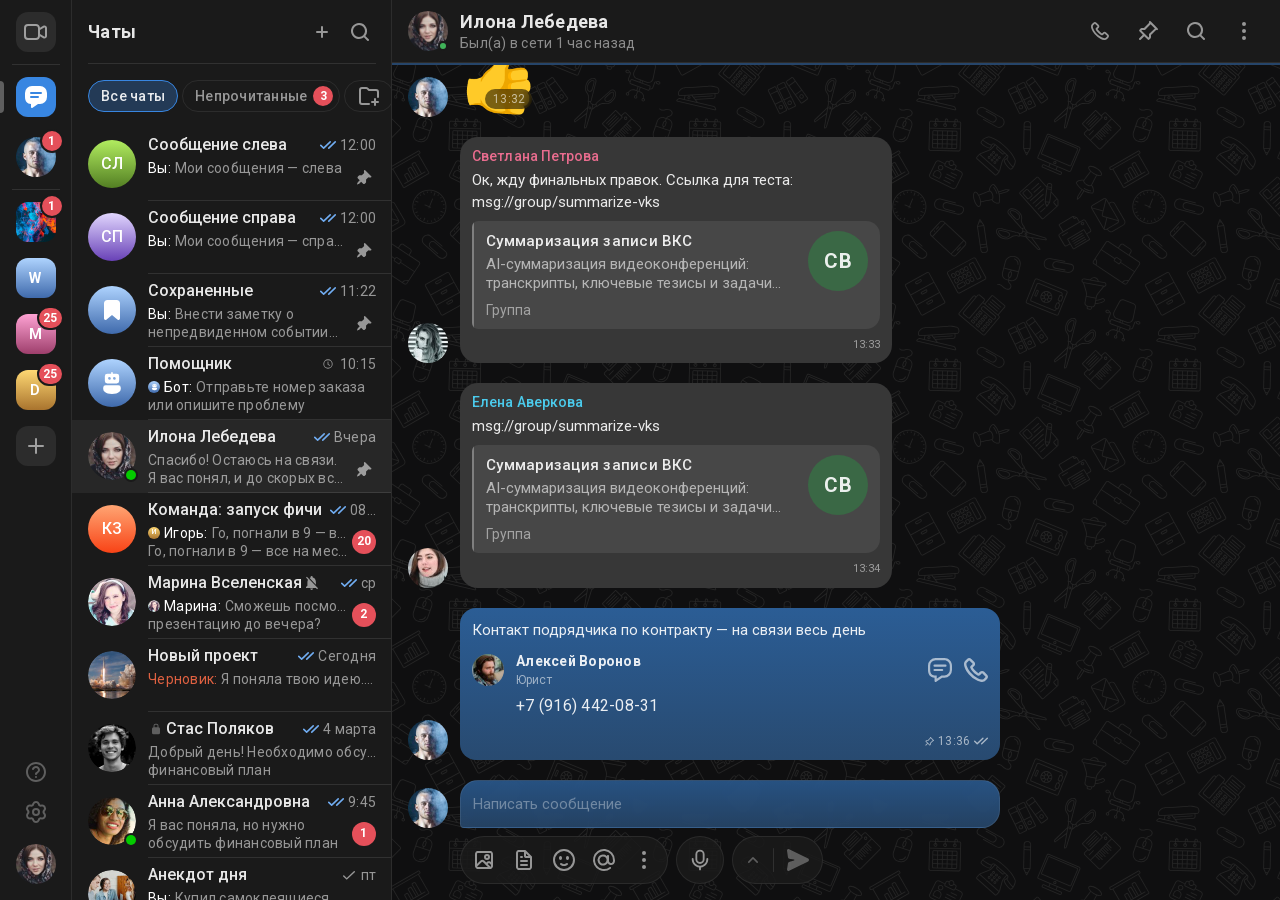
==== commit 6017e5c5: "Сборка 14.10.2026: тулбар, вставка у курсора, ширина баббла" ====
--- a/index.html
+++ b/index.html
@@ -1,4 +1,4 @@
-<!DOCTYPE html><html lang="en" class="h-full roboto_3543b1c8-module__rECW4a__variable"><head><meta charSet="utf-8"/><meta name="viewport" content="width=device-width, initial-scale=1"/><link rel="preload" href="/_next/static/media/62d4b50592542c9f-s.p.0id408x23fv8q.woff2" as="font" crossorigin="" type="font/woff2"/><link rel="preload" href="/_next/static/media/ce62453a442c7f35-s.p.0333ktddfbsxy.woff2" as="font" crossorigin="" type="font/woff2"/><link rel="preload" as="image" href="/ext/pravatar-80-3.jpg"/><link rel="preload" as="image" href="/ext/unsplash-photo-1541701494587-cb58502866ab-80.jpg"/><link rel="preload" as="image" href="/ext/pravatar-80-47.jpg"/><link rel="preload" as="image" href="/ext/pravatar-96-47.jpg"/><link rel="preload" as="image" href="/ext/pravatar-96-45.jpg"/><link rel="preload" as="image" href="/ext/unsplash-photo-1517976487492-5750f3195933-96.jpg"/><link rel="preload" as="image" href="/ext/pravatar-96-12.jpg"/><link rel="preload" as="image" href="/ext/pravatar-96-49.jpg"/><link rel="preload" as="image" href="/ext/unsplash-photo-1543269865-cbf427effbad-96.jpg"/><link rel="preload" as="image" href="/ext/unsplash-photo-1504711434969-e33886168f5c-96.jpg"/><link rel="stylesheet" href="/_next/static/chunks/0553ls8m1ks~p.css" data-precedence="next"/><link rel="preload" as="script" fetchPriority="low" href="/_next/static/chunks/11kjahy2ntf0n.js"/><script src="/_next/static/chunks/02i7dfk78~t~2.js" async=""></script><script src="/_next/static/chunks/0p7s21x70w3q6.js" async=""></script><script src="/_next/static/chunks/0n~dq4kpx9xxx.js" async=""></script><script src="/_next/static/chunks/turbopack-0-m7~l41i7hm3.js" async=""></script><script src="/_next/static/chunks/08jiqjjmkmi9~.js" async=""></script><script src="/_next/static/chunks/0d2cuin~qx91s.js" async=""></script><script src="/_next/static/chunks/0mc.xzdwkp~zy.js" async=""></script><script src="/_next/static/chunks/0zr6f5hdozdbd.js" async=""></script><link rel="preload" as="image" href="/ext/pravatar-96-15.jpg"/><link rel="preload" as="image" href="/ext/pravatar-64-5.jpg"/><link rel="preload" as="image" href="/ext/pravatar-64-14.jpg"/><link rel="preload" as="image" href="/ext/pravatar-64-9.jpg"/><link rel="preload" as="image" href="/ext/pravatar-64-13.jpg"/><link rel="preload" as="image" href="/ext/pravatar-128-47.jpg"/><meta name="next-size-adjust" content=""/><title>Web Template</title><meta name="description" content="Web Template"/><link rel="icon" href="/favicon.ico?favicon.0x3dzn~oxb6tn.ico" sizes="256x256" type="image/x-icon"/><script src="/_next/static/chunks/03~yq9q893hmn.js" noModule=""></script><style data-styled="" data-styled-version="6.4.0">.bWtQyx{display:inline-flex;flex-direction:column;padding:6px 8px;border-radius:8px;background:#FFFFFFe5;width:max-content;max-width:250px;}/*!sc*/
+<!DOCTYPE html><html lang="en" class="h-full roboto_3543b1c8-module__rECW4a__variable"><head><meta charSet="utf-8"/><meta name="viewport" content="width=device-width, initial-scale=1"/><link rel="preload" href="/_next/static/media/62d4b50592542c9f-s.p.0id408x23fv8q.woff2" as="font" crossorigin="" type="font/woff2"/><link rel="preload" href="/_next/static/media/ce62453a442c7f35-s.p.0333ktddfbsxy.woff2" as="font" crossorigin="" type="font/woff2"/><link rel="preload" as="image" href="/ext/27873ce2ee88.jpg"/><link rel="preload" as="image" href="/ext/2840d65c90cb.jpg"/><link rel="preload" as="image" href="/ext/b03f58781d67.jpg"/><link rel="preload" as="image" href="/ext/28e531534960.jpg"/><link rel="preload" as="image" href="/ext/deac16ef0f76.jpg"/><link rel="preload" as="image" href="/ext/3a2fda4a87ef.jpg"/><link rel="preload" as="image" href="/ext/306ad6366ba7.jpg"/><link rel="preload" as="image" href="/ext/2a2abef47fd6.jpg"/><link rel="preload" as="image" href="/ext/03d6d71693a3.jpg"/><link rel="preload" as="image" href="/ext/f3f8f1836000.jpg"/><link rel="stylesheet" href="/_next/static/chunks/10dgv46mzipl9.css" data-precedence="next"/><link rel="preload" as="script" fetchPriority="low" href="/_next/static/chunks/11kjahy2ntf0n.js"/><script src="/_next/static/chunks/02i7dfk78~t~2.js" async=""></script><script src="/_next/static/chunks/0p7s21x70w3q6.js" async=""></script><script src="/_next/static/chunks/0n~dq4kpx9xxx.js" async=""></script><script src="/_next/static/chunks/turbopack-0-m7~l41i7hm3.js" async=""></script><script src="/_next/static/chunks/08jiqjjmkmi9~.js" async=""></script><script src="/_next/static/chunks/0d2cuin~qx91s.js" async=""></script><script src="/_next/static/chunks/0mc.xzdwkp~zy.js" async=""></script><script src="/_next/static/chunks/01wf57ews8un9.js" async=""></script><link rel="preload" as="image" href="/ext/b16ebac24998.jpg"/><link rel="preload" as="image" href="/ext/9ec6e1a9eb0d.jpg"/><link rel="preload" as="image" href="/ext/86b06aa91b4f.jpg"/><link rel="preload" as="image" href="/ext/308cb5d70f20.jpg"/><link rel="preload" as="image" href="/ext/2c4d0376b75a.jpg"/><link rel="preload" as="image" href="/ext/7dc62df34b9c.jpg"/><meta name="next-size-adjust" content=""/><title>Web Template</title><meta name="description" content="Web Template"/><link rel="icon" href="/favicon.ico?favicon.0x3dzn~oxb6tn.ico" sizes="256x256" type="image/x-icon"/><script src="/_next/static/chunks/03~yq9q893hmn.js" noModule=""></script><style data-styled="" data-styled-version="6.4.0">.bWtQyx{display:inline-flex;flex-direction:column;padding:6px 8px;border-radius:8px;background:#FFFFFFe5;width:max-content;max-width:250px;}/*!sc*/
 .brwOsv{display:inline-flex;flex-direction:column;padding:6px 8px;border-radius:8px;background:#FFFFFFe5;width:max-content;max-width:148px;}/*!sc*/
 data-styled.g1[id="TooltipView__ContentBlock-sc-60fdc1f9-0"]{content:"bWtQyx,brwOsv,"}/*!sc*/
 .gDwHQP{font-family:Roboto,-apple-system,BlinkMacSystemFont,"Segoe UI",sans-serif;font-size:14px;font-weight:500;line-height:18px;letter-spacing:0.25px;color:#000000e5;white-space:normal;word-break:break-word;overflow-wrap:break-word;display:-webkit-box;-webkit-box-orient:vertical;-webkit-line-clamp:5;overflow:hidden;}/*!sc*/
@@ -258,15 +258,15 @@
 data-styled.g142[id="ChatListView__FolderTab-sc-5761a839-40"]{content:"hhbBOh,juYspa,gRhRdG,"}/*!sc*/
 .cxeslQ{font-size:12px;font-weight:700;line-height:16.8px;letter-spacing:0.15px;min-width:24px;height:24px;padding:0 2px;box-sizing:border-box;border-radius:20px;border:2px solid #1A1A1A;background:#E5505A;color:#FFFFFF;display:flex;align-items:center;justify-content:center;}/*!sc*/
 data-styled.g143[id="ChatListView__FolderCounter-sc-5761a839-41"]{content:"cxeslQ,"}/*!sc*/
-.bhuyYz{display:contents;}/*!sc*/
-.bhuyYz[data-tdm] .ChatListView__ItemContent-sc-5761a839-15{height:72px;}/*!sc*/
-.bhuyYz[data-tdm] .ChatListView__Center-sc-5761a839-16{gap:3px;}/*!sc*/
-.bhuyYz[data-tdm] .ChatListView__NameText-sc-5761a839-19{font-size:16px;line-height:22px;letter-spacing:0;}/*!sc*/
-.bhuyYz[data-tdm] .ChatListView__TimeText-sc-5761a839-21{font-size:14px;line-height:18px;letter-spacing:0.25px;}/*!sc*/
-.bhuyYz[data-tdm] .ChatListView__BottomRow-sc-5761a839-22,.bhuyYz[data-tdm] .ChatListView__PreviewBlock-sc-5761a839-25{height:36px;}/*!sc*/
-.bhuyYz[data-tdm] .ChatListView__PreviewLine-sc-5761a839-26,.bhuyYz[data-tdm] .ChatListView__ReplierName-sc-5761a839-28,.bhuyYz[data-tdm] .ChatListView__DraftLabel-sc-5761a839-29{font-size:14px;line-height:18px;letter-spacing:0.25px;}/*!sc*/
-.bhuyYz[data-tdm] .ChatListView__ItemSeparator-sc-5761a839-32{margin-left:76px;}/*!sc*/
-data-styled.g144[id="ChatListView__TdmScope-sc-5761a839-42"]{content:"bhuyYz,"}/*!sc*/
+.gKLeFd{display:contents;}/*!sc*/
+.gKLeFd[data-tango] .ChatListView__ItemContent-sc-5761a839-15{height:72px;}/*!sc*/
+.gKLeFd[data-tango] .ChatListView__Center-sc-5761a839-16{gap:3px;}/*!sc*/
+.gKLeFd[data-tango] .ChatListView__NameText-sc-5761a839-19{font-size:16px;line-height:22px;letter-spacing:0;}/*!sc*/
+.gKLeFd[data-tango] .ChatListView__TimeText-sc-5761a839-21{font-size:14px;line-height:18px;letter-spacing:0.25px;}/*!sc*/
+.gKLeFd[data-tango] .ChatListView__BottomRow-sc-5761a839-22,.gKLeFd[data-tango] .ChatListView__PreviewBlock-sc-5761a839-25{height:36px;}/*!sc*/
+.gKLeFd[data-tango] .ChatListView__PreviewLine-sc-5761a839-26,.gKLeFd[data-tango] .ChatListView__ReplierName-sc-5761a839-28,.gKLeFd[data-tango] .ChatListView__DraftLabel-sc-5761a839-29{font-size:14px;line-height:18px;letter-spacing:0.25px;}/*!sc*/
+.gKLeFd[data-tango] .ChatListView__ItemSeparator-sc-5761a839-32{margin-left:76px;}/*!sc*/
+data-styled.g144[id="ChatListView__TdmScope-sc-5761a839-42"]{content:"gKLeFd,"}/*!sc*/
 .hPeGnn{border-radius:16px;overflow:hidden;display:flex;flex-direction:column;background:linear-gradient(180deg, #2B5D95 0%, #284A70 100%);width:fit-content;max-width:540px;min-width:60px;}/*!sc*/
 .cqqeTP{border-radius:16px 16px 16px 4px;overflow:hidden;display:flex;flex-direction:column;background:linear-gradient(180deg, #2B5D95 0%, #284A70 100%);width:fit-content;max-width:540px;min-width:60px;}/*!sc*/
 .hwSyBr{border-radius:4px 16px 16px 16px;overflow:hidden;display:flex;flex-direction:column;background:linear-gradient(180deg, #2B5D95 0%, #284A70 100%);width:fit-content;max-width:540px;min-width:60px;}/*!sc*/
@@ -373,44 +373,50 @@
 data-styled.g358[id="sc-keyframes-gOuwPM"]{content:"gOuwPM,"}/*!sc*/
 .bIgjaK{display:flex;align-items:center;gap:8px;margin-top:8px;animation:dwfopm 0.48s 0.06s cubic-bezier(0.16, 1, 0.3, 1) both;}/*!sc*/
 data-styled.g360[id="SidebarWrapper__GhostControls-sc-1f9c03b-105"]{content:"bIgjaK,"}/*!sc*/
-.jHqsUX{width:40px;height:40px;border-radius:50%;border:none;background:transparent;color:rgba(255,255,255,0.55);cursor:pointer;display:flex;align-items:center;justify-content:center;flex-shrink:0;transition:background 0.15s,color 0.15s,transform 0.22s cubic-bezier(0.34, 1.56, 0.64, 1);}/*!sc*/
-.jHqsUX svg{width:24px!important;height:24px!important;}/*!sc*/
-.jHqsUX:hover{background:rgba(255,255,255,0.1);color:rgba(255,255,255,0.9);transform:scale(1.18);}/*!sc*/
-.jHqsUX:active{transform:scale(0.82);transition:background 0.15s,color 0.15s,transform 0.08s ease-in;}/*!sc*/
-.jHqsUX:disabled:hover,.jHqsUX:disabled:active{background:transparent;color:rgba(255,255,255,0.55);transform:none;}/*!sc*/
-data-styled.g361[id="SidebarWrapper__GhostCtrlBtn-sc-1f9c03b-106"]{content:"jHqsUX,"}/*!sc*/
-.wlzyS{display:flex;align-items:center;background:rgba(26,26,26,0.85);border:1px solid rgba(255,255,255,0.08);backdrop-filter:blur(4px);-webkit-backdrop-filter:blur(4px);border-radius:100px;padding:0 8px;gap:0;height:48px;box-sizing:border-box;}/*!sc*/
-.wlzyS >*{transition:opacity 0.18s ease,transform 0.26s cubic-bezier(0.16, 1, 0.3, 1);}/*!sc*/
-.wlzyS >*:nth-child(1){transition-delay:80ms;}/*!sc*/
-.wlzyS >*:nth-child(2){transition-delay:102ms;}/*!sc*/
-.wlzyS >*:nth-child(3){transition-delay:124ms;}/*!sc*/
-.wlzyS >*:nth-child(4){transition-delay:146ms;}/*!sc*/
-.wlzyS >*:nth-child(5){transition-delay:168ms;}/*!sc*/
-.wlzyS >*:nth-child(6){transition-delay:190ms;}/*!sc*/
-.wlzyS >*:nth-child(7){transition-delay:212ms;}/*!sc*/
-.wlzyS >*:nth-child(8){transition-delay:234ms;}/*!sc*/
-.wlzyS >*:nth-child(9){transition-delay:256ms;}/*!sc*/
-.wlzyS >*:nth-child(10){transition-delay:278ms;}/*!sc*/
-.wlzyS >*:nth-child(11){transition-delay:300ms;}/*!sc*/
-.wlzyS >*:nth-child(12){transition-delay:322ms;}/*!sc*/
-[data-recording]>.wlzyS>*{opacity:0;transform:scale(0.6);pointer-events:none;transition:opacity 0.14s cubic-bezier(0.4, 0, 1, 1),transform 0.18s cubic-bezier(0.4, 0, 1, 1);}/*!sc*/
-[data-recording]>.wlzyS>*:nth-last-child(1){transition-delay:0ms;}/*!sc*/
-[data-recording]>.wlzyS>*:nth-last-child(2){transition-delay:22ms;}/*!sc*/
-[data-recording]>.wlzyS>*:nth-last-child(3){transition-delay:44ms;}/*!sc*/
-[data-recording]>.wlzyS>*:nth-last-child(4){transition-delay:66ms;}/*!sc*/
-[data-recording]>.wlzyS>*:nth-last-child(5){transition-delay:88ms;}/*!sc*/
-[data-recording]>.wlzyS>*:nth-last-child(6){transition-delay:110ms;}/*!sc*/
-[data-recording]>.wlzyS>*:nth-last-child(7){transition-delay:132ms;}/*!sc*/
-[data-recording]>.wlzyS>*:nth-last-child(8){transition-delay:154ms;}/*!sc*/
-[data-recording]>.wlzyS>*:nth-last-child(9){transition-delay:176ms;}/*!sc*/
-[data-recording]>.wlzyS>*:nth-last-child(10){transition-delay:198ms;}/*!sc*/
-[data-recording]>.wlzyS>*:nth-last-child(11){transition-delay:220ms;}/*!sc*/
-[data-recording]>.wlzyS>*:nth-last-child(12){transition-delay:242ms;}/*!sc*/
-data-styled.g362[id="SidebarWrapper__GhostCtrlGroup-sc-1f9c03b-107"]{content:"wlzyS,"}/*!sc*/
+.hPTlHL{width:40px;height:40px;border-radius:50%;border:none;background:transparent;color:rgba(255,255,255,0.55);cursor:pointer;display:flex;align-items:center;justify-content:center;flex-shrink:0;transition:background 0.15s,color 0.15s,transform 0.22s cubic-bezier(0.34, 1.56, 0.64, 1);}/*!sc*/
+.hPTlHL svg{width:24px!important;height:24px!important;transition:transform 0.22s cubic-bezier(0.34, 1.56, 0.64, 1);}/*!sc*/
+.hPTlHL:hover{background:rgba(255,255,255,0.08);color:rgba(255,255,255,0.9);}/*!sc*/
+.hPTlHL svg.mic-glyph{width:22px!important;height:22px!important;}/*!sc*/
+.hPTlHL svg.dots-glyph{width:18px!important;height:18px!important;}/*!sc*/
+.hPTlHL:hover svg{transform:scale(1.1666666666666667);}/*!sc*/
+.hPTlHL:active{transform:scale(0.82);transition:background 0.15s,color 0.15s,transform 0.08s ease-in;}/*!sc*/
+.hPTlHL:disabled:hover,.hPTlHL:disabled:active{background:transparent;color:rgba(255,255,255,0.55);transform:none;}/*!sc*/
+.hPTlHL:disabled:hover svg{transform:none;}/*!sc*/
+data-styled.g361[id="SidebarWrapper__GhostCtrlBtn-sc-1f9c03b-106"]{content:"hPTlHL,"}/*!sc*/
+.dvFSlj{display:flex;align-items:center;background:rgba(26,26,26,0.85);border:1px solid rgba(255,255,255,0.08);backdrop-filter:blur(4px);-webkit-backdrop-filter:blur(4px);border-radius:100px;padding:0 3px;gap:0;height:48px;box-sizing:border-box;}/*!sc*/
+.dvFSlj >*{transition:opacity 0.18s ease,transform 0.26s cubic-bezier(0.16, 1, 0.3, 1);}/*!sc*/
+.dvFSlj >*:nth-child(1){transition-delay:80ms;}/*!sc*/
+.dvFSlj >*:nth-child(2){transition-delay:102ms;}/*!sc*/
+.dvFSlj >*:nth-child(3){transition-delay:124ms;}/*!sc*/
+.dvFSlj >*:nth-child(4){transition-delay:146ms;}/*!sc*/
+.dvFSlj >*:nth-child(5){transition-delay:168ms;}/*!sc*/
+.dvFSlj >*:nth-child(6){transition-delay:190ms;}/*!sc*/
+.dvFSlj >*:nth-child(7){transition-delay:212ms;}/*!sc*/
+.dvFSlj >*:nth-child(8){transition-delay:234ms;}/*!sc*/
+.dvFSlj >*:nth-child(9){transition-delay:256ms;}/*!sc*/
+.dvFSlj >*:nth-child(10){transition-delay:278ms;}/*!sc*/
+.dvFSlj >*:nth-child(11){transition-delay:300ms;}/*!sc*/
+.dvFSlj >*:nth-child(12){transition-delay:322ms;}/*!sc*/
+[data-recording]>.dvFSlj>*{opacity:0;transform:scale(0.6);pointer-events:none;transition:opacity 0.14s cubic-bezier(0.4, 0, 1, 1),transform 0.18s cubic-bezier(0.4, 0, 1, 1);}/*!sc*/
+[data-recording]>.dvFSlj>*:nth-last-child(1){transition-delay:0ms;}/*!sc*/
+[data-recording]>.dvFSlj>*:nth-last-child(2){transition-delay:22ms;}/*!sc*/
+[data-recording]>.dvFSlj>*:nth-last-child(3){transition-delay:44ms;}/*!sc*/
+[data-recording]>.dvFSlj>*:nth-last-child(4){transition-delay:66ms;}/*!sc*/
+[data-recording]>.dvFSlj>*:nth-last-child(5){transition-delay:88ms;}/*!sc*/
+[data-recording]>.dvFSlj>*:nth-last-child(6){transition-delay:110ms;}/*!sc*/
+[data-recording]>.dvFSlj>*:nth-last-child(7){transition-delay:132ms;}/*!sc*/
+[data-recording]>.dvFSlj>*:nth-last-child(8){transition-delay:154ms;}/*!sc*/
+[data-recording]>.dvFSlj>*:nth-last-child(9){transition-delay:176ms;}/*!sc*/
+[data-recording]>.dvFSlj>*:nth-last-child(10){transition-delay:198ms;}/*!sc*/
+[data-recording]>.dvFSlj>*:nth-last-child(11){transition-delay:220ms;}/*!sc*/
+[data-recording]>.dvFSlj>*:nth-last-child(12){transition-delay:242ms;}/*!sc*/
+data-styled.g362[id="SidebarWrapper__GhostCtrlGroup-sc-1f9c03b-107"]{content:"dvFSlj,"}/*!sc*/
 .loTfeX{display:flex;align-items:center;transition:transform 0.2s cubic-bezier(0.34, 1.56, 0.64, 1);transform:rotate(0deg);}/*!sc*/
 data-styled.g400[id="SidebarWrapper__GhostIconRotate-sc-1f9c03b-138"]{content:"loTfeX,"}/*!sc*/
 .kJaOzW{display:flex;align-items:center;}/*!sc*/
 data-styled.g402[id="SidebarWrapper__GhostSendIconWrap-sc-1f9c03b-140"]{content:"kJaOzW,"}/*!sc*/
+.faSFZp{position:relative;display:flex;align-items:center;}/*!sc*/
+data-styled.g403[id="SidebarWrapper__QuickActionsWrap-sc-1f9c03b-141"]{content:"faSFZp,"}/*!sc*/
 .oGSoE{position:relative;display:flex;align-items:center;}/*!sc*/
 data-styled.g408[id="SidebarWrapper__EmojiPickerWrap-sc-1f9c03b-146"]{content:"oGSoE,"}/*!sc*/
 .gwLWzy{position:relative;display:inline-block;}/*!sc*/
@@ -463,15 +469,15 @@
 [data-rec-solo]>.jRnZMp{display:none;}/*!sc*/
 .jRnZMp:hover{z-index:2;}/*!sc*/
 data-styled.g520[id="SidebarWrapper__BlockSlot-sc-1f9c03b-242"]{content:"jRnZMp,"}/*!sc*/
-.cvyVyj{position:relative;height:18px;margin-top:-4px;margin-bottom:-14px;position:absolute;top:-5px;left:0;right:0;margin:0;overflow:visible;display:flex;justify-content:center;align-items:center;z-index:5;pointer-events:none;opacity:0;transition:opacity 0.15s;}/*!sc*/
-[data-block-slot]:last-child>.cvyVyj{height:12px;margin-bottom:-8px;}/*!sc*/
-.cvyVyj::after{content:'';position:absolute;left:0;right:0;top:50%;height:2px;margin-top:-1px;background:rgba(255,255,255,0.45);border-radius:1px;opacity:0;transition:opacity 0.15s;pointer-events:none;}/*!sc*/
-.cvyVyj:hover::after{opacity:1;}/*!sc*/
-.kyAxIG{position:relative;height:18px;margin-top:-4px;margin-bottom:-14px;overflow:visible;display:flex;justify-content:center;align-items:center;z-index:5;pointer-events:none;opacity:0;transition:opacity 0.15s;}/*!sc*/
-[data-block-slot]:last-child>.kyAxIG{height:12px;margin-bottom:-8px;}/*!sc*/
-.kyAxIG::after{content:'';position:absolute;left:0;right:0;top:50%;height:2px;margin-top:-1px;background:rgba(255,255,255,0.45);border-radius:1px;opacity:0;transition:opacity 0.15s;pointer-events:none;}/*!sc*/
-.kyAxIG:hover::after{opacity:1;}/*!sc*/
-data-styled.g522[id="SidebarWrapper__BlockInsertRow-sc-1f9c03b-244"]{content:"cvyVyj,kyAxIG,"}/*!sc*/
+.bkUinZ{position:relative;height:18px;margin-top:-4px;margin-bottom:-14px;position:absolute;top:-5px;left:0;right:0;margin:0;overflow:visible;display:flex;justify-content:center;align-items:center;z-index:5;pointer-events:none;opacity:0;transition:opacity 0.15s;}/*!sc*/
+[data-block-slot]:last-child>.bkUinZ{height:12px;margin-bottom:-8px;}/*!sc*/
+.bkUinZ::after{content:'';position:absolute;left:0;right:0;top:50%;height:2px;margin-top:-1px;background:rgba(255,255,255,0.45);border-radius:1px;opacity:0;transition:opacity 0.15s;pointer-events:none;}/*!sc*/
+.bkUinZ:hover::after{opacity:1;}/*!sc*/
+.gyPZDI{position:relative;height:18px;margin-top:-4px;margin-bottom:-14px;overflow:visible;display:flex;justify-content:center;align-items:center;z-index:5;pointer-events:none;opacity:0;transition:opacity 0.15s;}/*!sc*/
+[data-block-slot]:last-child>.gyPZDI{height:12px;margin-bottom:-8px;}/*!sc*/
+.gyPZDI::after{content:'';position:absolute;left:0;right:0;top:50%;height:2px;margin-top:-1px;background:rgba(255,255,255,0.45);border-radius:1px;opacity:0;transition:opacity 0.15s;pointer-events:none;}/*!sc*/
+.gyPZDI:hover::after{opacity:1;}/*!sc*/
+data-styled.g522[id="SidebarWrapper__BlockInsertRow-sc-1f9c03b-244"]{content:"bkUinZ,gyPZDI,"}/*!sc*/
 .doxfxz{display:flex;align-items:center;justify-content:center;width:32px;height:32px;border-radius:50%;border:none;background:rgba(28,28,30,0.86);color:rgba(255,255,255,0.88);cursor:pointer;font-size:20px;line-height:1;position:relative;z-index:6;box-shadow:0 2px 8px rgba(0,0,0,0.45);opacity:0;pointer-events:none;transition:background 0.15s,opacity 0.15s;}/*!sc*/
 .SidebarWrapper__BlockInsertRow-sc-1f9c03b-244:hover .doxfxz{opacity:1;pointer-events:auto;}/*!sc*/
 .doxfxz:hover{background:rgba(50,50,52,0.95);}/*!sc*/
@@ -490,40 +496,41 @@
 data-styled.g603[id="SidebarWrapper__HeaderWrap-sc-1f9c03b-318"]{content:"faFEcG,"}/*!sc*/
 @keyframes feyOHA{0%{background:transparent;}20%{background:rgba(var(--accent-rgb, 80,180,110),0.18);}80%{background:rgba(var(--accent-rgb, 80,180,110),0.12);}100%{background:transparent;}}/*!sc*/
 data-styled.g623[id="sc-keyframes-feyOHA"]{content:"feyOHA,"}/*!sc*/
-.blyipg{flex:1;min-height:0;position:relative;--av-gap:12px;--sel-shift:40px;background-color:#0F0F10;background-image:var(--chat-pattern, url(/bg/pattern-tdm.svg));background-repeat:repeat;background-size:240px 240px;overflow-y:auto;overflow-x:hidden;overflow-anchor:none;display:flex;flex-direction:column;padding:12px 16px;gap:4px;scrollbar-width:thin;scrollbar-color:rgba(255,255,255,0.2) transparent;}/*!sc*/
-.blyipg [data-msg-id][data-editing],.blyipg [data-msg-id][data-highlighted]{position:relative;isolation:isolate;}/*!sc*/
-.blyipg [data-msg-id][data-editing]::after,.blyipg [data-msg-id][data-highlighted]::after{content:'';position:absolute;inset:0 -8px;border-radius:8px;pointer-events:none;z-index:-1;}/*!sc*/
-.blyipg [data-msg-id][data-editing]::after{background:rgba(var(--accent-rgb, 80,180,110),0.07);}/*!sc*/
-.blyipg [data-msg-id][data-highlighted]::after{animation:feyOHA 1.8s ease forwards;}/*!sc*/
-.blyipg [data-msg-id]{transition:margin-left 0.22s cubic-bezier(0.16, 1, 0.3, 1);}/*!sc*/
-.blyipg[data-feed-align]{--sel-shift:0px;padding-right:56px;}/*!sc*/
-.blyipg[data-feed-align][data-select-mode] [data-msg-id]::before{left:auto;right:-40px;}/*!sc*/
-.blyipg[data-select-mode] [data-msg-id]{position:relative;margin-left:var(--sel-shift);cursor:pointer;}/*!sc*/
-.blyipg[data-select-mode] [data-msg-id]::before{content:'';position:absolute;left:-32px;top:calc(50% - 12px);width:24px;height:24px;box-sizing:border-box;border-radius:50%;border:1.5px solid rgba(255,255,255,0.4);transition:background-color 0.15s,border-color 0.15s;animation:gOuwPM 0.2s cubic-bezier(0.34, 1.56, 0.64, 1) both;}/*!sc*/
-.blyipg[data-select-mode] [data-msg-id]:hover::before{border-color:rgba(255,255,255,0.7);}/*!sc*/
-.blyipg[data-fwd] [data-fwd-block]{position:relative;}/*!sc*/
-.blyipg[data-fwd] [data-fwd-block]::after{content:'';position:absolute;inset:-4px 8px 4px;border-radius:8px;background:transparent;transition:background 120ms ease;pointer-events:none;z-index:1;}/*!sc*/
-.blyipg[data-fwd] [data-fwd-block]:first-child::after{top:8px;}/*!sc*/
-.blyipg[data-fwd] [data-fwd-block]:hover::after,.blyipg[data-fwd] [data-fwd-block][data-fwd-hovered]::after{background:rgba(255,255,255,0.06);}/*!sc*/
-.blyipg[data-select-mode] [data-msg-id][data-selected]{background-color:rgba(255,255,255,0.04);box-shadow:0 0 0 100vmax rgba(255,255,255,0.04);clip-path:inset(-4px -100vmax);}/*!sc*/
-.blyipg[data-select-mode] [data-msg-id][data-selected]::before{border-color:#3886E1;background:#3886E1 url("data:image/svg+xml,%3Csvg xmlns='http://www.w3.org/2000/svg' viewBox='0 0 24 24' fill='none'%3E%3Cpath d='M7 12.5l3.2 3.2L17 9' stroke='white' stroke-width='2.2' stroke-linecap='round' stroke-linejoin='round'/%3E%3C/svg%3E") center/20px no-repeat;}/*!sc*/
-.blyipg::-webkit-scrollbar{width:4px;}/*!sc*/
-.blyipg::-webkit-scrollbar-track{background:transparent;}/*!sc*/
-.blyipg::-webkit-scrollbar-thumb{background:rgba(255,255,255,0.2);border-radius:2px;}/*!sc*/
-data-styled.g624[id="SidebarWrapper__MessagesArea-sc-1f9c03b-338"]{content:"blyipg,"}/*!sc*/
+.fylPnO{flex:1;min-height:0;position:relative;--av-gap:12px;--sel-shift:40px;background-color:#0F0F10;background-image:var(--chat-pattern, url(/bg/pattern-tango.svg));background-repeat:repeat;background-size:240px 240px;overflow-y:auto;overflow-x:hidden;overflow-anchor:none;display:flex;flex-direction:column;padding:12px 16px;gap:4px;scrollbar-width:thin;scrollbar-color:rgba(255,255,255,0.2) transparent;}/*!sc*/
+.fylPnO [data-msg-id][data-editing],.fylPnO [data-msg-id][data-highlighted]{position:relative;isolation:isolate;}/*!sc*/
+.fylPnO [data-msg-id][data-editing]::after,.fylPnO [data-msg-id][data-highlighted]::after{content:'';position:absolute;inset:0 -8px;border-radius:8px;pointer-events:none;z-index:-1;}/*!sc*/
+.fylPnO [data-msg-id][data-editing]::after{background:rgba(var(--accent-rgb, 80,180,110),0.07);}/*!sc*/
+.fylPnO [data-msg-id][data-highlighted]::after{animation:feyOHA 1.8s ease forwards;}/*!sc*/
+.fylPnO [data-msg-id]{transition:margin-left 0.22s cubic-bezier(0.16, 1, 0.3, 1);}/*!sc*/
+.fylPnO[data-feed-align]{--sel-shift:0px;padding-right:56px;}/*!sc*/
+.fylPnO[data-feed-align][data-select-mode] [data-msg-id]::before{left:auto;right:-40px;}/*!sc*/
+.fylPnO[data-select-mode] [data-msg-id]{position:relative;margin-left:var(--sel-shift);cursor:pointer;}/*!sc*/
+.fylPnO[data-select-mode] [data-msg-id]::before{content:'';position:absolute;left:-32px;top:calc(50% - 12px);width:24px;height:24px;box-sizing:border-box;border-radius:50%;border:1.5px solid rgba(255,255,255,0.4);transition:background-color 0.15s,border-color 0.15s;animation:gOuwPM 0.2s cubic-bezier(0.34, 1.56, 0.64, 1) both;}/*!sc*/
+.fylPnO[data-select-mode] [data-msg-id]:hover::before{border-color:rgba(255,255,255,0.7);}/*!sc*/
+.fylPnO[data-fwd] [data-fwd-block]{position:relative;}/*!sc*/
+.fylPnO[data-fwd] [data-fwd-block]::after{content:'';position:absolute;inset:-4px 8px 4px;border-radius:8px;background:transparent;transition:background 120ms ease;pointer-events:none;z-index:1;}/*!sc*/
+.fylPnO[data-fwd] [data-fwd-block]:first-child::after{top:8px;}/*!sc*/
+.fylPnO[data-fwd] [data-fwd-block]:hover::after,.fylPnO[data-fwd] [data-fwd-block][data-fwd-hovered]::after{background:rgba(255,255,255,0.06);}/*!sc*/
+.fylPnO[data-select-mode] [data-msg-id][data-selected]{background-color:rgba(255,255,255,0.04);box-shadow:0 0 0 100vmax rgba(255,255,255,0.04);clip-path:inset(-4px -100vmax);}/*!sc*/
+.fylPnO[data-select-mode] [data-msg-id][data-selected]::before{border-color:#3886E1;background:#3886E1 url("data:image/svg+xml,%3Csvg xmlns='http://www.w3.org/2000/svg' viewBox='0 0 24 24' fill='none'%3E%3Cpath d='M7 12.5l3.2 3.2L17 9' stroke='white' stroke-width='2.2' stroke-linecap='round' stroke-linejoin='round'/%3E%3C/svg%3E") center/20px no-repeat;}/*!sc*/
+.fylPnO::-webkit-scrollbar{width:4px;}/*!sc*/
+.fylPnO::-webkit-scrollbar-track{background:transparent;}/*!sc*/
+.fylPnO::-webkit-scrollbar-thumb{background:rgba(255,255,255,0.2);border-radius:2px;}/*!sc*/
+data-styled.g624[id="SidebarWrapper__MessagesArea-sc-1f9c03b-338"]{content:"fylPnO,"}/*!sc*/
 .hKNwkj{flex:1;}/*!sc*/
 data-styled.g630[id="SidebarWrapper__MessageSpacer-sc-1f9c03b-343"]{content:"hKNwkj,"}/*!sc*/
 .ggsWne{position:absolute;inset:0;pointer-events:none;opacity:0;transition:opacity 0.15s;background:rgba(var(--accent-rgb, 80,180,110),0.10);border:2.5px dashed rgba(var(--accent-rgb, 80,180,110),0.55);border-radius:12px;z-index:10;display:flex;flex-direction:column;align-items:center;justify-content:center;gap:10px;color:rgba(var(--accent-rgb, 80,180,110),0.95);font-size:15px;font-weight:600;font-family:Roboto,-apple-system,BlinkMacSystemFont,'Segoe UI',sans-serif;}/*!sc*/
 data-styled.g631[id="SidebarWrapper__ChatDropOverlay-sc-1f9c03b-344"]{content:"ggsWne,"}/*!sc*/
 .hDDrWD{position:relative;display:flex;align-items:stretch;height:48px;border-radius:100px;overflow:hidden;background:rgba(26,26,26,0.85);border:1px solid rgba(255,255,255,0.08);backdrop-filter:blur(4px);-webkit-backdrop-filter:blur(4px);}/*!sc*/
 data-styled.g648[id="SidebarWrapper__SendPillWrap-sc-1f9c03b-361"]{content:"hDDrWD,"}/*!sc*/
-.bngXPY{display:flex;align-items:center;justify-content:center;width:48px;transition:width 0.3s cubic-bezier(0.16, 1, 0.3, 1);border:none;background:transparent;color:rgba(255,255,255,0.3);cursor:pointer;padding:0;}/*!sc*/
-data-styled.g649[id="SidebarWrapper__SendPillMain-sc-1f9c03b-362"]{content:"bngXPY,"}/*!sc*/
-.crONpI{width:1px;opacity:1;transition:width 0.3s cubic-bezier(0.16, 1, 0.3, 1),opacity 0.15s;margin:8px 0;background:rgba(255,255,255,0.22);}/*!sc*/
-data-styled.g650[id="SidebarWrapper__SendPillDivider-sc-1f9c03b-363"]{content:"crONpI,"}/*!sc*/
-.fQIwqO{display:flex;align-items:center;justify-content:center;width:30px;opacity:1;overflow:hidden;transition:width 0.3s cubic-bezier(0.16, 1, 0.3, 1),opacity 0.15s;border:none;background:transparent;color:rgba(255,255,255,0.3);cursor:pointer;padding:0;}/*!sc*/
-.fQIwqO:hover{background:rgba(255,255,255,0.1);}/*!sc*/
-data-styled.g651[id="SidebarWrapper__SendPillChevron-sc-1f9c03b-364"]{content:"fQIwqO,"}/*!sc*/
+.buqlJg{display:flex;align-items:center;justify-content:center;width:48px;transition:width 0.3s cubic-bezier(0.16, 1, 0.3, 1);border:none;background:transparent;color:rgba(255,255,255,0.3);cursor:pointer;padding:0;transition:width 0.3s cubic-bezier(0.16, 1, 0.3, 1),background 0.15s;}/*!sc*/
+.buqlJg:hover{background:transparent;}/*!sc*/
+data-styled.g649[id="SidebarWrapper__SendPillMain-sc-1f9c03b-362"]{content:"buqlJg,"}/*!sc*/
+.lnEAVU{width:1px;opacity:1;transition:width 0.3s cubic-bezier(0.16, 1, 0.3, 1),opacity 0.15s;height:24px;align-self:center;border-radius:8px;flex-shrink:0;background:rgba(255,255,255,0.1);}/*!sc*/
+data-styled.g650[id="SidebarWrapper__SendPillDivider-sc-1f9c03b-363"]{content:"lnEAVU,"}/*!sc*/
+.inqPQm{display:flex;align-items:center;justify-content:center;width:40px;opacity:1;overflow:hidden;transition:width 0.3s cubic-bezier(0.16, 1, 0.3, 1),opacity 0.15s,background 0.15s;border:none;background:transparent;color:rgba(255,255,255,0.3);cursor:pointer;padding:0;}/*!sc*/
+.inqPQm:hover{background:transparent;}/*!sc*/
+data-styled.g651[id="SidebarWrapper__SendPillChevron-sc-1f9c03b-364"]{content:"inqPQm,"}/*!sc*/
 .dXfkkj{display:flex;justify-content:flex-start;}/*!sc*/
 data-styled.g653[id="SidebarWrapper__BubbleWrap-sc-1f9c03b-366"]{content:"dXfkkj,"}/*!sc*/
 .hhVZvl{display:flex;flex-direction:column;}/*!sc*/
@@ -574,4 +581,4 @@
 .gGhNdL{border:none;background:none;padding:0;align-self:flex-start;font-family:Roboto,-apple-system,BlinkMacSystemFont,'Segoe UI',sans-serif;font-size:14px;font-weight:500;color:#3886E1;cursor:pointer;}/*!sc*/
 .gGhNdL:hover{text-decoration:underline;}/*!sc*/
 data-styled.g705[id="SidebarWrapper__PinnedCardLink-sc-1f9c03b-418"]{content:"gGhNdL,"}/*!sc*/
-</style></head><body class="h-full" style="font-family:&#x27;Roboto&#x27;, &#x27;Roboto Fallback&#x27;"><div hidden=""><!--$--><!--/$--></div><div class="flex w-screen h-screen overflow-hidden"><div class="SidebarWrapper__AppShell-sc-1f9c03b-292 lZsxg"><div data-wc-component="SidebarView" data-wc-props="{&quot;activeSection&quot;:&quot;chat&quot;,&quot;personalCounter&quot;:1}" class="SidebarView__Root-sc-8254c3ab-0 eSeJFy"><div class="SidebarView__UpperBar-sc-8254c3ab-1 eMEXpl"><div class="SidebarView__NavSlot-sc-8254c3ab-3 hjvITc"><button class="SidebarView__IconButton-sc-8254c3ab-5 fVKSkm"><svg xmlns="http://www.w3.org/2000/svg" fill="none" overflow="visible" preserveAspectRatio="none" style="display:block" viewBox="0 0 24 24" width="24" height="24"><path fill="currentColor" d="M12 4c2.1 0 3.82 1.618 3.985 3.676l3.229-1.937.157-.087C21.011 4.815 23 6 23 7.882v8.235c0 1.943-2.12 3.143-3.786 2.144l-3.229-1.938A4 4 0 0 1 12 20H4a4 4 0 0 1-4-4V8a4 4 0 0 1 4-4zM4 6a2 2 0 0 0-2 2v8a2 2 0 0 0 2 2h8a2 2 0 0 0 2-2V8a2 2 0 0 0-2-2zm17 1.883a.5.5 0 0 0-.757-.429L16 10v4l4.243 2.546a.5.5 0 0 0 .752-.358l.005-.07z"></path></svg></button><div class="SidebarView__TooltipFloat-sc-8254c3ab-17 iiRXFz"><div data-wc-component="TooltipView" data-wc-props="{&quot;text&quot;:&quot;Видеоконференция&quot;,&quot;maxWidth&quot;:250}" class="TooltipView__ContentBlock-sc-60fdc1f9-0 bWtQyx"><div class="TooltipView__LargeText-sc-60fdc1f9-2 gDwHQP">Видеоконференция</div></div></div></div><div class="SidebarView__Separator-sc-8254c3ab-2 bHgzRA"></div><div class="SidebarView__NavSlot-sc-8254c3ab-3 hjvITc"><div class="SidebarView__ActiveIndicator-sc-8254c3ab-4 koeQBJ"></div><button class="SidebarView__IconButton-sc-8254c3ab-5 bbRehm"><svg xmlns="http://www.w3.org/2000/svg" fill="none" viewBox="0 0 24 24"><path fill="currentColor" fill-rule="evenodd" d="M23 12a7 7 0 0 1-7 7h-2l-5.419 3.814A1 1 0 0 1 7 22v-3c-4 0-6-3.134-6-7V8a7 7 0 0 1 7-7h8.001A7 7 0 0 1 23 8zM6 8a1 1 0 0 1 1-1h10a1 1 0 1 1 0 2H7a1 1 0 0 1-1-1m1 3a1 1 0 1 0 0 2h7a1 1 0 1 0 0-2z" clip-rule="evenodd"></path></svg></button><div class="SidebarView__TooltipFloat-sc-8254c3ab-17 iiRXFz"><div data-wc-component="TooltipView" data-wc-props="{&quot;text&quot;:&quot;Чаты&quot;,&quot;maxWidth&quot;:250}" class="TooltipView__ContentBlock-sc-60fdc1f9-0 bWtQyx"><div class="TooltipView__LargeText-sc-60fdc1f9-2 gDwHQP">Чаты</div></div></div></div><div class="SidebarView__NavSlot-sc-8254c3ab-3 hjvITc"><button class="SidebarView__AvatarButton-sc-8254c3ab-7 jcCQZX"><img src="/ext/pravatar-80-3.jpg" alt="avatar" class="SidebarView__AvatarImage-sc-8254c3ab-8 kEVhHd"/><div class="SidebarView__CounterBadge-sc-8254c3ab-6 jPqreg">1</div></button><div class="SidebarView__TooltipFloat-sc-8254c3ab-17 iiRXFz"><div data-wc-component="TooltipView" data-wc-props="{&quot;text&quot;:&quot;Василий Петров&quot;,&quot;maxWidth&quot;:250}" class="TooltipView__ContentBlock-sc-60fdc1f9-0 bWtQyx"><div class="TooltipView__LargeText-sc-60fdc1f9-2 gDwHQP">Василий Петров</div></div></div></div><div class="SidebarView__Separator-sc-8254c3ab-2 bHgzRA"></div><div class="SidebarView__WorkspaceGroup-sc-8254c3ab-22 dcnqYc"><div class="SidebarView__NavSlot-sc-8254c3ab-3 hjvITc"><button tabindex="-1" class="SidebarView__WorkspaceButton-sc-8254c3ab-9 HqMFW"><img src="/ext/unsplash-photo-1541701494587-cb58502866ab-80.jpg" alt="" class="SidebarView__WorkspaceImage-sc-8254c3ab-10 cQbItL"/><div class="SidebarView__CounterBadge-sc-8254c3ab-6 jPqreg">1</div></button><div class="SidebarView__TooltipFloat-sc-8254c3ab-17 iiRXFz"><div data-wc-component="TooltipView" data-wc-props="{&quot;text&quot;:&quot;Workspace&quot;,&quot;maxWidth&quot;:250}" class="TooltipView__ContentBlock-sc-60fdc1f9-0 bWtQyx"><div class="TooltipView__LargeText-sc-60fdc1f9-2 gDwHQP">Workspace</div></div></div></div><div class="SidebarView__NavSlot-sc-8254c3ab-3 hjvITc"><button tabindex="-1" class="SidebarView__WorkspaceButton-sc-8254c3ab-9 HqMFW"><div class="SidebarView__WorkspaceInitials-sc-8254c3ab-11 OqkoB">W</div></button><div class="SidebarView__TooltipFloat-sc-8254c3ab-17 iiRXFz"><div data-wc-component="TooltipView" data-wc-props="{&quot;text&quot;:&quot;Workspace 1&quot;,&quot;maxWidth&quot;:250}" class="TooltipView__ContentBlock-sc-60fdc1f9-0 bWtQyx"><div class="TooltipView__LargeText-sc-60fdc1f9-2 gDwHQP">Workspace 1</div></div></div></div><div class="SidebarView__NavSlot-sc-8254c3ab-3 hjvITc"><button tabindex="-1" class="SidebarView__WorkspaceButton-sc-8254c3ab-9 HqMFW"><div class="SidebarView__WorkspaceInitials-sc-8254c3ab-11 llPCCi">M</div><div class="SidebarView__CounterBadge-sc-8254c3ab-6 jPqreg">25</div></button><div class="SidebarView__TooltipFloat-sc-8254c3ab-17 iiRXFz"><div data-wc-component="TooltipView" data-wc-props="{&quot;text&quot;:&quot;Move&quot;,&quot;maxWidth&quot;:250}" class="TooltipView__ContentBlock-sc-60fdc1f9-0 bWtQyx"><div class="TooltipView__LargeText-sc-60fdc1f9-2 gDwHQP">Move</div></div></div></div><div class="SidebarView__NavSlot-sc-8254c3ab-3 hjvITc"><button tabindex="-1" class="SidebarView__WorkspaceButton-sc-8254c3ab-9 HqMFW"><div class="SidebarView__WorkspaceInitials-sc-8254c3ab-11 bOqPGK">D</div><div class="SidebarView__CounterBadge-sc-8254c3ab-6 jPqreg">25</div></button><div class="SidebarView__TooltipFloat-sc-8254c3ab-17 iiRXFz"><div data-wc-component="TooltipView" data-wc-props="{&quot;text&quot;:&quot;Department&quot;,&quot;maxWidth&quot;:250}" class="TooltipView__ContentBlock-sc-60fdc1f9-0 bWtQyx"><div class="TooltipView__LargeText-sc-60fdc1f9-2 gDwHQP">Department</div></div></div></div><div class="SidebarView__NavSlot-sc-8254c3ab-3 hjvITc"><button class="SidebarView__AddButton-sc-8254c3ab-12 dAKrTt"><svg xmlns="http://www.w3.org/2000/svg" fill="none" viewBox="0 0 24 24"><path fill="currentColor" d="M12 4a1 1 0 0 0-1 1v6H5a1 1 0 1 0 0 2h6v6a1 1 0 1 0 2 0v-6h6a1 1 0 1 0 0-2h-6V5a1 1 0 0 0-1-1"></path></svg></button><div class="SidebarView__TooltipFloat-sc-8254c3ab-17 SidebarView__TooltipFloatWrap-sc-8254c3ab-18 iiRXFz dGZTWb"><div data-wc-component="TooltipView" data-wc-props="{&quot;text&quot;:&quot;Войти или создать пространство&quot;,&quot;maxWidth&quot;:148}" class="TooltipView__ContentBlock-sc-60fdc1f9-0 brwOsv"><div class="TooltipView__LargeText-sc-60fdc1f9-2 gDwHQP">Войти или создать пространство</div></div></div></div></div></div><div class="SidebarView__LowerBar-sc-8254c3ab-13 fIfThd"><div class="SidebarView__BottomIconGroup-sc-8254c3ab-14 cxzGts"><div class="SidebarView__BottomIconSlot-sc-8254c3ab-16 gpPTkM"><button class="SidebarView__BottomIconButton-sc-8254c3ab-15 jWWQfG"><svg xmlns="http://www.w3.org/2000/svg" fill="none" viewBox="0 0 24 24"><path fill="currentColor" d="M11 17a1 1 0 1 0 2 0 1 1 0 0 0-2 0m1-15C6.48 2 2 6.48 2 12s4.48 10 10 10 10-4.48 10-10S17.52 2 12 2m0 18c-4.41 0-8-3.59-8-8s3.59-8 8-8 8 3.59 8 8-3.59 8-8 8m0-14c-1.868 0-4 1.5-4 3 0 .5.5 1 1 1 .552 0 .98-.475 1.246-.958C10.587 8.422 11.246 8 12 8c1.1 0 2 .9 2 2 0 1.77-3 2-3 4.032 0 .468.448.968 1 .968s.977-.47 1.217-.968C13.907 12.607 16 12.088 16 10c0-2.21-1.79-4-4-4"></path></svg></button><div class="SidebarView__TooltipFloatSmall-sc-8254c3ab-19 jiKzLH"><div data-wc-component="TooltipView" data-wc-props="{&quot;text&quot;:&quot;Справка&quot;,&quot;maxWidth&quot;:250}" class="TooltipView__ContentBlock-sc-60fdc1f9-0 bWtQyx"><div class="TooltipView__LargeText-sc-60fdc1f9-2 gDwHQP">Справка</div></div></div></div><div class="SidebarView__BottomIconSlot-sc-8254c3ab-16 gpPTkM"><button class="SidebarView__BottomIconButton-sc-8254c3ab-15 jWWQfG"><svg xmlns="http://www.w3.org/2000/svg" fill="none" viewBox="0 0 24 24"><path fill="currentColor" fill-rule="evenodd" d="M12 16a4 4 0 1 0 0-8 4 4 0 0 0 0 8m2-4a2 2 0 1 1-4 0 2 2 0 0 1 4 0" clip-rule="evenodd"></path><path fill="currentColor" fill-rule="evenodd" d="M2.764 13.263a3.87 3.87 0 0 0-.25 4.237 3.84 3.84 0 0 0 3.78 1.902l1.1-.13.636.366.446 1.04a3.834 3.834 0 0 0 7.048 0l.446-1.04.636-.366 1.1.13a3.84 3.84 0 0 0 3.78-1.902c.766-1.334.668-3-.25-4.238l-.662-.892v-.74l.662-.893a3.87 3.87 0 0 0 .25-4.237 3.84 3.84 0 0 0-3.78-1.902l-1.1.13-.636-.366-.446-1.04a3.834 3.834 0 0 0-7.048 0l-.446 1.04-.636.366-1.1-.13A3.84 3.84 0 0 0 2.513 6.5a3.88 3.88 0 0 0 .25 4.238l.662.892v.74zM12 3c.733 0 1.397.437 1.686 1.111l.709 1.653 1.789 1.028 1.757-.208a1.84 1.84 0 0 1 1.81.913c.37.643.324 1.449-.121 2.049l-1.056 1.423v2.062l1.056 1.423c.445.6.491 1.406.122 2.05a1.84 1.84 0 0 1-1.811.912l-1.757-.207-1.79 1.027-.708 1.653a1.835 1.835 0 0 1-3.372 0l-.709-1.653-1.789-1.027-1.757.207a1.84 1.84 0 0 1-1.81-.913 1.87 1.87 0 0 1 .121-2.049l1.056-1.423V10.97L4.37 9.546a1.87 1.87 0 0 1-.122-2.05 1.84 1.84 0 0 1 1.811-.912l1.757.208 1.79-1.028.708-1.653A1.83 1.83 0 0 1 12 3" clip-rule="evenodd"></path></svg></button><div class="SidebarView__TooltipFloatSmall-sc-8254c3ab-19 jiKzLH"><div data-wc-component="TooltipView" data-wc-props="{&quot;text&quot;:&quot;Настройки&quot;,&quot;maxWidth&quot;:250}" class="TooltipView__ContentBlock-sc-60fdc1f9-0 bWtQyx"><div class="TooltipView__LargeText-sc-60fdc1f9-2 gDwHQP">Настройки</div></div></div></div></div><div class="SidebarView__AvatarBottomSlot-sc-8254c3ab-20 bRLxrN"><button class="SidebarView__AvatarButton-sc-8254c3ab-7 jcCQZX"><img src="/ext/pravatar-80-47.jpg" alt="avatar" class="SidebarView__AvatarImage-sc-8254c3ab-8 kEVhHd"/></button><div class="SidebarView__TooltipFloatAvatar-sc-8254c3ab-21 bpkxtJ"><div data-wc-component="TooltipView" data-wc-props="{&quot;text&quot;:&quot;Профиль&quot;,&quot;maxWidth&quot;:250}" class="TooltipView__ContentBlock-sc-60fdc1f9-0 bWtQyx"><div class="TooltipView__LargeText-sc-60fdc1f9-2 gDwHQP">Профиль</div></div></div></div></div></div><div class="SidebarWrapper__PanelWrap-sc-1f9c03b-293 cQzRCf"><div data-wc-component="ChatListView" data-wc-props="{&quot;headerTitle&quot;:&quot;Чаты&quot;,&quot;sectionTitle&quot;:&quot;Все чаты&quot;,&quot;selfLabel&quot;:&quot;Вы&quot;,&quot;draftLabel&quot;:&quot;Черновик&quot;,&quot;variant&quot;:&quot;chats&quot;,&quot;membersLabel&quot;:&quot;Участники&quot;}" class="ChatListView__Root-sc-5761a839-0 dfExjM"><div class="ChatListView__Header-sc-5761a839-1 ebhGcc"><div class="ChatListView__HeaderRow-sc-5761a839-2 cWwDcG"><div class="ChatListView__TdmHeaderTitleRow-sc-5761a839-37 jDzlSC"><span class="ChatListView__HeaderTitle-sc-5761a839-3 iJcpOC">Чаты</span></div><div class="ChatListView__TdmHeaderActions-sc-5761a839-38 gKCnly"><button style="color:#FFFFFF8c" aria-label="Новый чат" class="ChatListView__IconButton-sc-5761a839-4 jlMyXI"><svg xmlns="http://www.w3.org/2000/svg" fill="none" viewBox="0 0 24 24" width="24" height="24"><path fill="currentColor" d="M12 6a1 1 0 0 0-1 1v4H7a1 1 0 1 0 0 2h4v4a1 1 0 1 0 2 0v-4h4a1 1 0 1 0 0-2h-4V7a1 1 0 0 0-1-1"></path></svg></button><button style="color:#FFFFFF8c" aria-label="Поиск" class="ChatListView__IconButton-sc-5761a839-4 jlMyXI"><svg xmlns="http://www.w3.org/2000/svg" fill="none" viewBox="0 0 24 24" width="24" height="24"><path fill="currentColor" fill-rule="evenodd" d="M11 3a8 8 0 1 0 4.906 14.32l3.387 3.387a1 1 0 0 0 1.414-1.414l-3.387-3.387A8 8 0 0 0 11 3m-6 8a6 6 0 1 1 12 0 6 6 0 0 1-12 0" clip-rule="evenodd"></path></svg></button></div></div><div class="ChatListView__Divider-sc-5761a839-5 cCsKvx"></div></div><div role="tablist" aria-label="Папки" class="ChatListView__FolderBar-sc-5761a839-39 bkeufS"><button type="button" role="tab" aria-selected="true" class="ChatListView__FolderTab-sc-5761a839-40 hhbBOh">Все чаты</button><button type="button" role="tab" aria-selected="false" class="ChatListView__FolderTab-sc-5761a839-40 juYspa">Непрочитанные<span class="ChatListView__FolderCounter-sc-5761a839-41 cxeslQ">3</span></button><button type="button" aria-label="Новая папка" class="ChatListView__FolderTab-sc-5761a839-40 gRhRdG"><svg xmlns="http://www.w3.org/2000/svg" fill="none" overflow="visible" preserveAspectRatio="none" style="display:block" viewBox="0 0 24 24"><g fill="currentColor"><path d="M2 18V6a3 3 0 0 1 3-3h4.172a3 3 0 0 1 2.121.879L12.414 5H19a3 3 0 0 1 3 3v5a1 1 0 1 1-2 0V8a1 1 0 0 0-1-1h-6.586A2 2 0 0 1 11 6.414L9.879 5.293A1 1 0 0 0 9.172 5H5a1 1 0 0 0-1 1v12a1 1 0 0 0 1 1h7a1 1 0 1 1 0 2H5a3 3 0 0 1-3-3"></path><path d="M17 15a1 1 0 1 1 2 0v2h2a1 1 0 1 1 0 2h-2v2a1 1 0 1 1-2 0v-2h-2a1 1 0 1 1 0-2h2z"></path></g></svg></button></div><div data-tdm="true" class="ChatListView__TdmScope-sc-5761a839-42 bhuyYz"><div class="ChatListView__ItemsList-sc-5761a839-13 loEUDu"><div class="ChatListView__ItemRoot-sc-5761a839-14 iCOIXw"><div class="ChatListView__ItemContent-sc-5761a839-15 jMRjpc"><div data-wc-component="AvatarView" data-wc-props="{&quot;size&quot;:48,&quot;view&quot;:&quot;initials&quot;,&quot;initials&quot;:&quot;СЛ&quot;,&quot;gradientPreset&quot;:2,&quot;online&quot;:false,&quot;channel&quot;:false,&quot;autoDelete&quot;:false,&quot;vks&quot;:false,&quot;call&quot;:false,&quot;counterMuted&quot;:false,&quot;workspace&quot;:false}" class="AvatarView__Container-sc-3c70b531-0 dsWFYA"><div class="AvatarView__Circle-sc-3c70b531-1 ibDzYL"><span class="AvatarView__InitialsText-sc-3c70b531-3 kDhLIK">СЛ</span></div></div><div class="ChatListView__Center-sc-5761a839-16 jEzWKp"><div class="ChatListView__TopRow-sc-5761a839-17 mPURX"><div class="ChatListView__NameGroup-sc-5761a839-18 fUVYrB"><span class="ChatListView__NameText-sc-5761a839-19 dRDIZE">Сообщение слева</span></div><div class="ChatListView__TimeGroup-sc-5761a839-20 jGkbdH"><div style="color:#71ADF2" class="ChatListView__IconBox16-sc-5761a839-35 iiqniE"><svg xmlns="http://www.w3.org/2000/svg" fill="none" viewBox="0 0 24 24" width="16" height="16"><path fill="currentColor" fill-rule="evenodd" d="M16.172 6.37c.45.479.435 1.239-.035 1.698l-9.828 9.594a1.18 1.18 0 0 1-1.652 0L.363 13.47a1.217 1.217 0 0 1-.035-1.697 1.163 1.163 0 0 1 1.666-.036l3.489 3.406 9.023-8.81a1.163 1.163 0 0 1 1.666.037M23.678 6.37a1.23 1.23 0 0 1-.035 1.696l-9.68 9.6a1.13 1.13 0 0 1-1.64-.036 1.23 1.23 0 0 1 .034-1.696l9.681-9.6a1.13 1.13 0 0 1 1.64.036" clip-rule="evenodd"></path></svg></div><span class="ChatListView__TimeText-sc-5761a839-21 dhgGVV">12:00</span></div></div><div class="ChatListView__BottomRow-sc-5761a839-22 iRZjxc"><div class="ChatListView__PreviewBlock-sc-5761a839-25 gnvsKa"><div class="ChatListView__ReplierRow-sc-5761a839-27 hvJlnK"><span class="ChatListView__ReplierName-sc-5761a839-28 bZFTnK">Вы<!-- -->:</span><span class="ChatListView__PreviewLine-sc-5761a839-26 ikuDJZ">Мои сообщения — слева</span></div></div><div class="ChatListView__TrailingSlot-sc-5761a839-23 iExxTD"><div style="color:#FFFFFF8c" class="ChatListView__IconBox24-sc-5761a839-36 bNTBZH"><svg xmlns="http://www.w3.org/2000/svg" fill="none" viewBox="0 0 24 24" width="24" height="24"><path fill="currentColor" d="M12.162 5.207a.707.707 0 0 1 1 0l6.071 6.071a.707.707 0 0 1-.5 1.207h-1.121c-.413 0-.818-.074-1.197-.217l-2.338 2.339v2.414a1 1 0 0 1-.293.707l-.768.768a1.5 1.5 0 0 1-2.121 0l-1.768-1.768-1.667 1.667a2.7 2.7 0 0 1-1.064.657l-1.132.378a.2.2 0 0 1-.253-.253l.377-1.132c.134-.401.359-.766.658-1.065l1.667-1.666-1.768-1.768a1.5 1.5 0 0 1 0-2.121l.768-.768a1 1 0 0 1 .707-.293h2.414l2.338-2.338a3.4 3.4 0 0 1-.217-1.198v-1.12c0-.188.075-.368.207-.5"></path></svg></div></div></div></div></div><div class="ChatListView__ItemSeparator-sc-5761a839-32 ePaNSq"></div></div><div class="ChatListView__ItemRoot-sc-5761a839-14 iCOIXw"><div class="ChatListView__ItemContent-sc-5761a839-15 jMRjpc"><div data-wc-component="AvatarView" data-wc-props="{&quot;size&quot;:48,&quot;view&quot;:&quot;initials&quot;,&quot;initials&quot;:&quot;СП&quot;,&quot;gradientPreset&quot;:3,&quot;online&quot;:false,&quot;channel&quot;:false,&quot;autoDelete&quot;:false,&quot;vks&quot;:false,&quot;call&quot;:false,&quot;counterMuted&quot;:false,&quot;workspace&quot;:false}" class="AvatarView__Container-sc-3c70b531-0 dsWFYA"><div class="AvatarView__Circle-sc-3c70b531-1 cjleLY"><span class="AvatarView__InitialsText-sc-3c70b531-3 kDhLIK">СП</span></div></div><div class="ChatListView__Center-sc-5761a839-16 jEzWKp"><div class="ChatListView__TopRow-sc-5761a839-17 mPURX"><div class="ChatListView__NameGroup-sc-5761a839-18 fUVYrB"><span class="ChatListView__NameText-sc-5761a839-19 dRDIZE">Сообщение справа</span></div><div class="ChatListView__TimeGroup-sc-5761a839-20 jGkbdH"><div style="color:#71ADF2" class="ChatListView__IconBox16-sc-5761a839-35 iiqniE"><svg xmlns="http://www.w3.org/2000/svg" fill="none" viewBox="0 0 24 24" width="16" height="16"><path fill="currentColor" fill-rule="evenodd" d="M16.172 6.37c.45.479.435 1.239-.035 1.698l-9.828 9.594a1.18 1.18 0 0 1-1.652 0L.363 13.47a1.217 1.217 0 0 1-.035-1.697 1.163 1.163 0 0 1 1.666-.036l3.489 3.406 9.023-8.81a1.163 1.163 0 0 1 1.666.037M23.678 6.37a1.23 1.23 0 0 1-.035 1.696l-9.68 9.6a1.13 1.13 0 0 1-1.64-.036 1.23 1.23 0 0 1 .034-1.696l9.681-9.6a1.13 1.13 0 0 1 1.64.036" clip-rule="evenodd"></path></svg></div><span class="ChatListView__TimeText-sc-5761a839-21 dhgGVV">12:00</span></div></div><div class="ChatListView__BottomRow-sc-5761a839-22 iRZjxc"><div class="ChatListView__PreviewBlock-sc-5761a839-25 gnvsKa"><div class="ChatListView__ReplierRow-sc-5761a839-27 hvJlnK"><span class="ChatListView__ReplierName-sc-5761a839-28 bZFTnK">Вы<!-- -->:</span><span class="ChatListView__PreviewLine-sc-5761a839-26 ikuDJZ">Мои сообщения — справа</span></div></div><div class="ChatListView__TrailingSlot-sc-5761a839-23 iExxTD"><div style="color:#FFFFFF8c" class="ChatListView__IconBox24-sc-5761a839-36 bNTBZH"><svg xmlns="http://www.w3.org/2000/svg" fill="none" viewBox="0 0 24 24" width="24" height="24"><path fill="currentColor" d="M12.162 5.207a.707.707 0 0 1 1 0l6.071 6.071a.707.707 0 0 1-.5 1.207h-1.121c-.413 0-.818-.074-1.197-.217l-2.338 2.339v2.414a1 1 0 0 1-.293.707l-.768.768a1.5 1.5 0 0 1-2.121 0l-1.768-1.768-1.667 1.667a2.7 2.7 0 0 1-1.064.657l-1.132.378a.2.2 0 0 1-.253-.253l.377-1.132c.134-.401.359-.766.658-1.065l1.667-1.666-1.768-1.768a1.5 1.5 0 0 1 0-2.121l.768-.768a1 1 0 0 1 .707-.293h2.414l2.338-2.338a3.4 3.4 0 0 1-.217-1.198v-1.12c0-.188.075-.368.207-.5"></path></svg></div></div></div></div></div><div class="ChatListView__ItemSeparator-sc-5761a839-32 ePaNSq"></div></div><div class="ChatListView__ItemRoot-sc-5761a839-14 iCOIXw"><div class="ChatListView__ItemContent-sc-5761a839-15 jMRjpc"><div data-wc-component="AvatarView" data-wc-props="{&quot;size&quot;:48,&quot;view&quot;:&quot;icon&quot;,&quot;initials&quot;:&quot;&quot;,&quot;gradientPreset&quot;:0,&quot;online&quot;:false,&quot;channel&quot;:false,&quot;autoDelete&quot;:false,&quot;vks&quot;:false,&quot;call&quot;:false,&quot;counterMuted&quot;:false,&quot;workspace&quot;:false}" class="AvatarView__Container-sc-3c70b531-0 dsWFYA"><div class="AvatarView__Circle-sc-3c70b531-1 etqtYL"><div class="AvatarView__IconWrapper-sc-3c70b531-4 hjhZvN"><svg xmlns="http://www.w3.org/2000/svg" fill="none" viewBox="0 0 24 24"><path fill="currentColor" d="M4.955 2.995A3.32 3.32 0 0 1 7.325 2h9.35c.9 0 1.75.364 2.37.995.617.629.955 1.47.955 2.338v15.238c0 .54-.31 1.034-.8 1.276a1.48 1.48 0 0 1-1.52-.128L12 17l-5.68 4.72c-.441.32-1.03.37-1.52.127-.49-.242-.8-.736-.8-1.276V5.333c0-.867.338-1.71.955-2.338"></path></svg></div></div></div><div class="ChatListView__Center-sc-5761a839-16 jEzWKp"><div class="ChatListView__TopRow-sc-5761a839-17 mPURX"><div class="ChatListView__NameGroup-sc-5761a839-18 fUVYrB"><span class="ChatListView__NameText-sc-5761a839-19 dRDIZE">Сохраненные</span></div><div class="ChatListView__TimeGroup-sc-5761a839-20 jGkbdH"><div style="color:#71ADF2" class="ChatListView__IconBox16-sc-5761a839-35 iiqniE"><svg xmlns="http://www.w3.org/2000/svg" fill="none" viewBox="0 0 24 24" width="16" height="16"><path fill="currentColor" fill-rule="evenodd" d="M16.172 6.37c.45.479.435 1.239-.035 1.698l-9.828 9.594a1.18 1.18 0 0 1-1.652 0L.363 13.47a1.217 1.217 0 0 1-.035-1.697 1.163 1.163 0 0 1 1.666-.036l3.489 3.406 9.023-8.81a1.163 1.163 0 0 1 1.666.037M23.678 6.37a1.23 1.23 0 0 1-.035 1.696l-9.68 9.6a1.13 1.13 0 0 1-1.64-.036 1.23 1.23 0 0 1 .034-1.696l9.681-9.6a1.13 1.13 0 0 1 1.64.036" clip-rule="evenodd"></path></svg></div><span class="ChatListView__TimeText-sc-5761a839-21 dhgGVV">11:22</span></div></div><div class="ChatListView__BottomRow-sc-5761a839-22 iRZjxc"><div class="ChatListView__PreviewBlock-sc-5761a839-25 gnvsKa"><div class="ChatListView__ReplierRow-sc-5761a839-27 hvJlnK"><span class="ChatListView__ReplierName-sc-5761a839-28 bZFTnK">Вы<!-- -->:</span><span class="ChatListView__PreviewLine-sc-5761a839-26 ikuDJZ">Внести заметку о</span></div><span class="ChatListView__PreviewLine-sc-5761a839-26 ikuDJZ">непредвиденном событии...</span></div><div class="ChatListView__TrailingSlot-sc-5761a839-23 iExxTD"><div style="color:#FFFFFF8c" class="ChatListView__IconBox24-sc-5761a839-36 bNTBZH"><svg xmlns="http://www.w3.org/2000/svg" fill="none" viewBox="0 0 24 24" width="24" height="24"><path fill="currentColor" d="M12.162 5.207a.707.707 0 0 1 1 0l6.071 6.071a.707.707 0 0 1-.5 1.207h-1.121c-.413 0-.818-.074-1.197-.217l-2.338 2.339v2.414a1 1 0 0 1-.293.707l-.768.768a1.5 1.5 0 0 1-2.121 0l-1.768-1.768-1.667 1.667a2.7 2.7 0 0 1-1.064.657l-1.132.378a.2.2 0 0 1-.253-.253l.377-1.132c.134-.401.359-.766.658-1.065l1.667-1.666-1.768-1.768a1.5 1.5 0 0 1 0-2.121l.768-.768a1 1 0 0 1 .707-.293h2.414l2.338-2.338a3.4 3.4 0 0 1-.217-1.198v-1.12c0-.188.075-.368.207-.5"></path></svg></div></div></div></div></div><div class="ChatListView__ItemSeparator-sc-5761a839-32 ePaNSq"></div></div><div class="ChatListView__ItemRoot-sc-5761a839-14 iCOIXw"><div class="ChatListView__ItemContent-sc-5761a839-15 jMRjpc"><div class="ChatListView__BotAvatar-sc-5761a839-33 cwyAaP"><svg xmlns="http://www.w3.org/2000/svg" fill="none" viewBox="0 0 24 24"><path fill="currentColor" d="M18.324 14.2a2.474 2.474 0 0 1 2.475 2.475v.994a4.13 4.13 0 0 1-1.438 3.131c-1.721 1.478-4.186 2.2-7.365 2.2s-5.641-.722-7.36-2.2A4.12 4.12 0 0 1 3.2 17.673v-1A2.475 2.475 0 0 1 5.675 14.2zM11.886 1.007l.11-.007a.825.825 0 0 1 .817.713l.008.112-.001.824h3.85a2.475 2.475 0 0 1 2.475 2.475v4.955a2.475 2.475 0 0 1-2.475 2.475H7.32a2.475 2.475 0 0 1-2.475-2.475V5.125A2.475 2.475 0 0 1 7.32 2.65l3.85-.001v-.824a.825.825 0 0 1 .714-.817l.11-.008-.111.008zM9.52 5.95a1.375 1.375 0 1 0-.11 2.748 1.375 1.375 0 0 0 .11-2.748m4.942 0a1.375 1.375 0 1 0-.11 2.747 1.375 1.375 0 0 0 .11-2.747"></path></svg></div><div class="ChatListView__Center-sc-5761a839-16 jEzWKp"><div class="ChatListView__TopRow-sc-5761a839-17 mPURX"><div class="ChatListView__NameGroup-sc-5761a839-18 fUVYrB"><span class="ChatListView__NameText-sc-5761a839-19 dRDIZE">Помощник</span></div><div class="ChatListView__TimeGroup-sc-5761a839-20 jGkbdH"><div style="color:#FFFFFF8c" class="ChatListView__IconBox16-sc-5761a839-35 iiqniE"><svg xmlns="http://www.w3.org/2000/svg" fill="none" viewBox="0 0 24 24" width="16" height="16"><path fill="currentColor" fill-rule="evenodd" d="M12 6.273a5.727 5.727 0 1 0 0 11.454 5.727 5.727 0 0 0 0-11.454M5 12a7 7 0 1 1 14 0 7 7 0 0 1-14 0" clip-rule="evenodd"></path><path fill="currentColor" fill-rule="evenodd" d="M12 8.182c.351 0 .636.285.636.636v3.425l2.194 1.097a.636.636 0 1 1-.57 1.138l-2.545-1.272a.64.64 0 0 1-.351-.57V8.818c0-.351.284-.636.636-.636" clip-rule="evenodd"></path></svg></div><span class="ChatListView__TimeText-sc-5761a839-21 dhgGVV">10:15</span></div></div><div class="ChatListView__BottomRow-sc-5761a839-22 iRZjxc"><div class="ChatListView__PreviewBlock-sc-5761a839-25 gnvsKa"><div class="ChatListView__ReplierRow-sc-5761a839-27 hvJlnK"><div class="ChatListView__BotAvatarMini-sc-5761a839-34 ghDRJB"><svg xmlns="http://www.w3.org/2000/svg" fill="none" viewBox="0 0 24 24"><path fill="currentColor" d="M18.324 14.2a2.474 2.474 0 0 1 2.475 2.475v.994a4.13 4.13 0 0 1-1.438 3.131c-1.721 1.478-4.186 2.2-7.365 2.2s-5.641-.722-7.36-2.2A4.12 4.12 0 0 1 3.2 17.673v-1A2.475 2.475 0 0 1 5.675 14.2zM11.886 1.007l.11-.007a.825.825 0 0 1 .817.713l.008.112-.001.824h3.85a2.475 2.475 0 0 1 2.475 2.475v4.955a2.475 2.475 0 0 1-2.475 2.475H7.32a2.475 2.475 0 0 1-2.475-2.475V5.125A2.475 2.475 0 0 1 7.32 2.65l3.85-.001v-.824a.825.825 0 0 1 .714-.817l.11-.008-.111.008zM9.52 5.95a1.375 1.375 0 1 0-.11 2.748 1.375 1.375 0 0 0 .11-2.748m4.942 0a1.375 1.375 0 1 0-.11 2.747 1.375 1.375 0 0 0 .11-2.747"></path></svg></div><span class="ChatListView__ReplierName-sc-5761a839-28 bZFTnK">Бот<!-- -->:</span><span class="ChatListView__PreviewLine-sc-5761a839-26 ikuDJZ">Отправьте номер заказа</span></div><span class="ChatListView__PreviewLine-sc-5761a839-26 ikuDJZ">или опишите проблему</span></div></div></div></div><div class="ChatListView__ItemSeparator-sc-5761a839-32 ePaNSq"></div></div><div class="ChatListView__ItemRoot-sc-5761a839-14 jrlyim"><div class="ChatListView__ItemContent-sc-5761a839-15 jMRjpc"><div data-wc-component="AvatarView" data-wc-props="{&quot;size&quot;:48,&quot;view&quot;:&quot;image&quot;,&quot;initials&quot;:&quot;ИЛ&quot;,&quot;gradientPreset&quot;:0,&quot;online&quot;:true,&quot;channel&quot;:false,&quot;autoDelete&quot;:false,&quot;vks&quot;:false,&quot;call&quot;:false,&quot;counterMuted&quot;:false,&quot;workspace&quot;:false}" class="AvatarView__Container-sc-3c70b531-0 dsWFYA"><div class="AvatarView__Circle-sc-3c70b531-1 rqvCI"><img src="/ext/pravatar-96-47.jpg" alt="" class="AvatarView__AvatarImage-sc-3c70b531-2 dfxgFa"/></div><div class="AvatarView__OnlineBadge-sc-3c70b531-5 JCxEN"></div></div><div class="ChatListView__Center-sc-5761a839-16 jEzWKp"><div class="ChatListView__TopRow-sc-5761a839-17 mPURX"><div class="ChatListView__NameGroup-sc-5761a839-18 fUVYrB"><span class="ChatListView__NameText-sc-5761a839-19 dRDIZE">Илона Лебедева</span></div><div class="ChatListView__TimeGroup-sc-5761a839-20 jGkbdH"><div style="color:#71ADF2" class="ChatListView__IconBox16-sc-5761a839-35 iiqniE"><svg xmlns="http://www.w3.org/2000/svg" fill="none" viewBox="0 0 24 24" width="16" height="16"><path fill="currentColor" fill-rule="evenodd" d="M16.172 6.37c.45.479.435 1.239-.035 1.698l-9.828 9.594a1.18 1.18 0 0 1-1.652 0L.363 13.47a1.217 1.217 0 0 1-.035-1.697 1.163 1.163 0 0 1 1.666-.036l3.489 3.406 9.023-8.81a1.163 1.163 0 0 1 1.666.037M23.678 6.37a1.23 1.23 0 0 1-.035 1.696l-9.68 9.6a1.13 1.13 0 0 1-1.64-.036 1.23 1.23 0 0 1 .034-1.696l9.681-9.6a1.13 1.13 0 0 1 1.64.036" clip-rule="evenodd"></path></svg></div><span class="ChatListView__TimeText-sc-5761a839-21 dhgGVV">Вчера</span></div></div><div class="ChatListView__BottomRow-sc-5761a839-22 iRZjxc"><div class="ChatListView__PreviewBlock-sc-5761a839-25 gnvsKa"><span class="ChatListView__PreviewLine-sc-5761a839-26 ikuDJZ">Спасибо! Остаюсь на связи.</span><span class="ChatListView__PreviewLine-sc-5761a839-26 ikuDJZ">Я вас понял, и до скорых встреч</span></div><div class="ChatListView__TrailingSlot-sc-5761a839-23 iExxTD"><div style="color:#FFFFFF8c" class="ChatListView__IconBox24-sc-5761a839-36 bNTBZH"><svg xmlns="http://www.w3.org/2000/svg" fill="none" viewBox="0 0 24 24" width="24" height="24"><path fill="currentColor" d="M12.162 5.207a.707.707 0 0 1 1 0l6.071 6.071a.707.707 0 0 1-.5 1.207h-1.121c-.413 0-.818-.074-1.197-.217l-2.338 2.339v2.414a1 1 0 0 1-.293.707l-.768.768a1.5 1.5 0 0 1-2.121 0l-1.768-1.768-1.667 1.667a2.7 2.7 0 0 1-1.064.657l-1.132.378a.2.2 0 0 1-.253-.253l.377-1.132c.134-.401.359-.766.658-1.065l1.667-1.666-1.768-1.768a1.5 1.5 0 0 1 0-2.121l.768-.768a1 1 0 0 1 .707-.293h2.414l2.338-2.338a3.4 3.4 0 0 1-.217-1.198v-1.12c0-.188.075-.368.207-.5"></path></svg></div></div></div></div></div><div class="ChatListView__ItemSeparator-sc-5761a839-32 ePaNSq"></div></div><div class="ChatListView__ItemRoot-sc-5761a839-14 iCOIXw"><div class="ChatListView__ItemContent-sc-5761a839-15 jMRjpc"><div data-wc-component="AvatarView" data-wc-props="{&quot;size&quot;:48,&quot;view&quot;:&quot;initials&quot;,&quot;initials&quot;:&quot;КЗ&quot;,&quot;gradientPreset&quot;:6,&quot;online&quot;:false,&quot;channel&quot;:false,&quot;autoDelete&quot;:false,&quot;vks&quot;:false,&quot;call&quot;:false,&quot;counterMuted&quot;:false,&quot;workspace&quot;:false}" class="AvatarView__Container-sc-3c70b531-0 dsWFYA"><div class="AvatarView__Circle-sc-3c70b531-1 cnldqt"><span class="AvatarView__InitialsText-sc-3c70b531-3 kDhLIK">КЗ</span></div></div><div class="ChatListView__Center-sc-5761a839-16 jEzWKp"><div class="ChatListView__TopRow-sc-5761a839-17 mPURX"><div class="ChatListView__NameGroup-sc-5761a839-18 fUVYrB"><span class="ChatListView__NameText-sc-5761a839-19 dRDIZE">Команда: запуск фичи</span></div><div class="ChatListView__TimeGroup-sc-5761a839-20 jGkbdH"><div style="color:#71ADF2" class="ChatListView__IconBox16-sc-5761a839-35 iiqniE"><svg xmlns="http://www.w3.org/2000/svg" fill="none" viewBox="0 0 24 24" width="16" height="16"><path fill="currentColor" fill-rule="evenodd" d="M16.172 6.37c.45.479.435 1.239-.035 1.698l-9.828 9.594a1.18 1.18 0 0 1-1.652 0L.363 13.47a1.217 1.217 0 0 1-.035-1.697 1.163 1.163 0 0 1 1.666-.036l3.489 3.406 9.023-8.81a1.163 1.163 0 0 1 1.666.037M23.678 6.37a1.23 1.23 0 0 1-.035 1.696l-9.68 9.6a1.13 1.13 0 0 1-1.64-.036 1.23 1.23 0 0 1 .034-1.696l9.681-9.6a1.13 1.13 0 0 1 1.64.036" clip-rule="evenodd"></path></svg></div><span class="ChatListView__TimeText-sc-5761a839-21 dhgGVV">08:14</span></div></div><div class="ChatListView__BottomRow-sc-5761a839-22 iRZjxc"><div class="ChatListView__PreviewBlock-sc-5761a839-25 gnvsKa"><div class="ChatListView__ReplierRow-sc-5761a839-27 hvJlnK"><div data-wc-component="AvatarView" data-wc-props="{&quot;size&quot;:12,&quot;view&quot;:&quot;initials&quot;,&quot;initials&quot;:&quot;ИС&quot;,&quot;gradientPreset&quot;:4,&quot;online&quot;:false,&quot;channel&quot;:false,&quot;autoDelete&quot;:false,&quot;vks&quot;:false,&quot;call&quot;:false,&quot;counterMuted&quot;:false,&quot;workspace&quot;:false}" class="AvatarView__Container-sc-3c70b531-0 jtHOEA"><div class="AvatarView__Circle-sc-3c70b531-1 jsWdRo"><span class="AvatarView__InitialsText-sc-3c70b531-3 dYwDKL">И</span></div></div><span class="ChatListView__ReplierName-sc-5761a839-28 bZFTnK">Игорь<!-- -->:</span><span class="ChatListView__PreviewLine-sc-5761a839-26 ikuDJZ">Го, погнали в 9 — все на месте?</span></div><span class="ChatListView__PreviewLine-sc-5761a839-26 ikuDJZ">Го, погнали в 9 — все на месте?</span></div><div class="ChatListView__TrailingSlot-sc-5761a839-23 iExxTD"><div class="ChatListView__CounterOverlay-sc-5761a839-24 ibAFao"><div class="ChatListView__Counter-sc-5761a839-30 kbupVg"><span class="ChatListView__CounterText-sc-5761a839-31 bOvirr">20</span></div></div></div></div></div></div><div class="ChatListView__ItemSeparator-sc-5761a839-32 ePaNSq"></div></div><div class="ChatListView__ItemRoot-sc-5761a839-14 iCOIXw"><div class="ChatListView__ItemContent-sc-5761a839-15 jMRjpc"><div data-wc-component="AvatarView" data-wc-props="{&quot;size&quot;:48,&quot;view&quot;:&quot;image&quot;,&quot;initials&quot;:&quot;МВ&quot;,&quot;gradientPreset&quot;:0,&quot;online&quot;:false,&quot;channel&quot;:false,&quot;autoDelete&quot;:false,&quot;vks&quot;:false,&quot;call&quot;:false,&quot;counterMuted&quot;:false,&quot;workspace&quot;:false}" class="AvatarView__Container-sc-3c70b531-0 dsWFYA"><div class="AvatarView__Circle-sc-3c70b531-1 rqvCI"><img src="/ext/pravatar-96-45.jpg" alt="" class="AvatarView__AvatarImage-sc-3c70b531-2 dfxgFa"/></div></div><div class="ChatListView__Center-sc-5761a839-16 jEzWKp"><div class="ChatListView__TopRow-sc-5761a839-17 mPURX"><div class="ChatListView__NameGroup-sc-5761a839-18 fUVYrB"><span class="ChatListView__NameText-sc-5761a839-19 dRDIZE">Марина Вселенская</span><div style="color:#FFFFFF8c" class="ChatListView__IconBox16-sc-5761a839-35 iiqniE"><svg xmlns="http://www.w3.org/2000/svg" fill="none" viewBox="0 0 24 24" width="16" height="16"><path fill="currentColor" d="M19.942 18.935 4.345 2.566 3 3.934l2.965 3.015v.011c-.55 1.066-.847 2.326-.847 3.683v5.385L3 18.182V19.5h14.824l1.832 1.912L21 20.045zM11.47 22.5c1.175 0 2.118-.959 2.118-2.154H9.353c0 1.195.943 2.154 2.118 2.154m6.353-7.883v-3.963c0-3.317-1.737-6.074-4.765-6.806v-.733A1.6 1.6 0 0 0 11.471 1.5a1.6 1.6 0 0 0-1.588 1.615v.733c-.16.032-.307.086-.445.129-.106.032-.212.075-.318.118h-.01c-.01 0-.01 0-.021.011a9 9 0 0 0-.72.334s-.011 0-.011.01z"></path></svg></div></div><div class="ChatListView__TimeGroup-sc-5761a839-20 jGkbdH"><div style="color:#71ADF2" class="ChatListView__IconBox16-sc-5761a839-35 iiqniE"><svg xmlns="http://www.w3.org/2000/svg" fill="none" viewBox="0 0 24 24" width="16" height="16"><path fill="currentColor" fill-rule="evenodd" d="M16.172 6.37c.45.479.435 1.239-.035 1.698l-9.828 9.594a1.18 1.18 0 0 1-1.652 0L.363 13.47a1.217 1.217 0 0 1-.035-1.697 1.163 1.163 0 0 1 1.666-.036l3.489 3.406 9.023-8.81a1.163 1.163 0 0 1 1.666.037M23.678 6.37a1.23 1.23 0 0 1-.035 1.696l-9.68 9.6a1.13 1.13 0 0 1-1.64-.036 1.23 1.23 0 0 1 .034-1.696l9.681-9.6a1.13 1.13 0 0 1 1.64.036" clip-rule="evenodd"></path></svg></div><span class="ChatListView__TimeText-sc-5761a839-21 dhgGVV">ср</span></div></div><div class="ChatListView__BottomRow-sc-5761a839-22 iRZjxc"><div class="ChatListView__PreviewBlock-sc-5761a839-25 gnvsKa"><div class="ChatListView__ReplierRow-sc-5761a839-27 hvJlnK"><div data-wc-component="AvatarView" data-wc-props="{&quot;size&quot;:12,&quot;view&quot;:&quot;image&quot;,&quot;initials&quot;:&quot;&quot;,&quot;gradientPreset&quot;:0,&quot;online&quot;:false,&quot;channel&quot;:false,&quot;autoDelete&quot;:false,&quot;vks&quot;:false,&quot;call&quot;:false,&quot;counterMuted&quot;:false,&quot;workspace&quot;:false}" class="AvatarView__Container-sc-3c70b531-0 jtHOEA"><div class="AvatarView__Circle-sc-3c70b531-1 bMrtWY"><img src="/ext/pravatar-96-45.jpg" alt="" class="AvatarView__AvatarImage-sc-3c70b531-2 eiYoby"/></div></div><span class="ChatListView__ReplierName-sc-5761a839-28 bZFTnK">Марина<!-- -->:</span><span class="ChatListView__PreviewLine-sc-5761a839-26 ikuDJZ">Сможешь посмотреть</span></div><span class="ChatListView__PreviewLine-sc-5761a839-26 ikuDJZ">презентацию до вечера?</span></div><div class="ChatListView__TrailingSlot-sc-5761a839-23 iExxTD"><div class="ChatListView__CounterOverlay-sc-5761a839-24 ibAFao"><div class="ChatListView__Counter-sc-5761a839-30 kbupVg"><span class="ChatListView__CounterText-sc-5761a839-31 bOvirr">2</span></div></div></div></div></div></div><div class="ChatListView__ItemSeparator-sc-5761a839-32 ePaNSq"></div></div><div class="ChatListView__ItemRoot-sc-5761a839-14 iCOIXw"><div class="ChatListView__ItemContent-sc-5761a839-15 jMRjpc"><div data-wc-component="AvatarView" data-wc-props="{&quot;size&quot;:48,&quot;view&quot;:&quot;image&quot;,&quot;initials&quot;:&quot;НП&quot;,&quot;gradientPreset&quot;:0,&quot;online&quot;:false,&quot;channel&quot;:false,&quot;autoDelete&quot;:false,&quot;vks&quot;:false,&quot;call&quot;:false,&quot;counterMuted&quot;:false,&quot;workspace&quot;:false}" class="AvatarView__Container-sc-3c70b531-0 dsWFYA"><div class="AvatarView__Circle-sc-3c70b531-1 rqvCI"><img src="/ext/unsplash-photo-1517976487492-5750f3195933-96.jpg" alt="" class="AvatarView__AvatarImage-sc-3c70b531-2 dfxgFa"/></div></div><div class="ChatListView__Center-sc-5761a839-16 jEzWKp"><div class="ChatListView__TopRow-sc-5761a839-17 mPURX"><div class="ChatListView__NameGroup-sc-5761a839-18 fUVYrB"><span class="ChatListView__NameText-sc-5761a839-19 dRDIZE">Новый проект</span></div><div class="ChatListView__TimeGroup-sc-5761a839-20 jGkbdH"><div style="color:#71ADF2" class="ChatListView__IconBox16-sc-5761a839-35 iiqniE"><svg xmlns="http://www.w3.org/2000/svg" fill="none" viewBox="0 0 24 24" width="16" height="16"><path fill="currentColor" fill-rule="evenodd" d="M16.172 6.37c.45.479.435 1.239-.035 1.698l-9.828 9.594a1.18 1.18 0 0 1-1.652 0L.363 13.47a1.217 1.217 0 0 1-.035-1.697 1.163 1.163 0 0 1 1.666-.036l3.489 3.406 9.023-8.81a1.163 1.163 0 0 1 1.666.037M23.678 6.37a1.23 1.23 0 0 1-.035 1.696l-9.68 9.6a1.13 1.13 0 0 1-1.64-.036 1.23 1.23 0 0 1 .034-1.696l9.681-9.6a1.13 1.13 0 0 1 1.64.036" clip-rule="evenodd"></path></svg></div><span class="ChatListView__TimeText-sc-5761a839-21 dhgGVV">Сегодня</span></div></div><div class="ChatListView__BottomRow-sc-5761a839-22 iRZjxc"><div class="ChatListView__PreviewBlock-sc-5761a839-25 gnvsKa"><div class="ChatListView__ReplierRow-sc-5761a839-27 hvJlnK"><span class="ChatListView__DraftLabel-sc-5761a839-29 cPsQjm">Черновик<!-- -->:</span><span class="ChatListView__PreviewLine-sc-5761a839-26 ikuDJZ">Я поняла твою идею. Это круто!</span></div></div></div></div></div><div class="ChatListView__ItemSeparator-sc-5761a839-32 ePaNSq"></div></div><div class="ChatListView__ItemRoot-sc-5761a839-14 iCOIXw"><div class="ChatListView__ItemContent-sc-5761a839-15 jMRjpc"><div data-wc-component="AvatarView" data-wc-props="{&quot;size&quot;:48,&quot;view&quot;:&quot;image&quot;,&quot;initials&quot;:&quot;СП&quot;,&quot;gradientPreset&quot;:0,&quot;online&quot;:false,&quot;channel&quot;:false,&quot;autoDelete&quot;:false,&quot;vks&quot;:false,&quot;call&quot;:false,&quot;counterMuted&quot;:false,&quot;workspace&quot;:false}" class="AvatarView__Container-sc-3c70b531-0 dsWFYA"><div class="AvatarView__Circle-sc-3c70b531-1 rqvCI"><img src="/ext/pravatar-96-12.jpg" alt="" class="AvatarView__AvatarImage-sc-3c70b531-2 dfxgFa"/></div></div><div class="ChatListView__Center-sc-5761a839-16 jEzWKp"><div class="ChatListView__TopRow-sc-5761a839-17 mPURX"><div class="ChatListView__NameGroup-sc-5761a839-18 fUVYrB"><div style="color:#FFFFFF4d" class="ChatListView__IconBox16-sc-5761a839-35 iiqniE"><svg xmlns="http://www.w3.org/2000/svg" fill="none" viewBox="0 0 24 24" width="16" height="16"><path fill="currentColor" fill-rule="evenodd" d="M15.75 9.25A2.25 2.25 0 0 1 18 11.5v6a2.25 2.25 0 0 1-2.25 2.25h-7.5A2.25 2.25 0 0 1 6 17.5v-6a2.25 2.25 0 0 1 2.25-2.25V7a3 3 0 0 1 3-3h1.5a3 3 0 0 1 3 3zm-1.5 0V7a1.5 1.5 0 0 0-1.5-1.5h-1.5A1.5 1.5 0 0 0 9.75 7v2.25z" clip-rule="evenodd"></path></svg></div><span class="ChatListView__NameText-sc-5761a839-19 dRDIZE">Стас Поляков</span></div><div class="ChatListView__TimeGroup-sc-5761a839-20 jGkbdH"><div style="color:#71ADF2" class="ChatListView__IconBox16-sc-5761a839-35 iiqniE"><svg xmlns="http://www.w3.org/2000/svg" fill="none" viewBox="0 0 24 24" width="16" height="16"><path fill="currentColor" fill-rule="evenodd" d="M16.172 6.37c.45.479.435 1.239-.035 1.698l-9.828 9.594a1.18 1.18 0 0 1-1.652 0L.363 13.47a1.217 1.217 0 0 1-.035-1.697 1.163 1.163 0 0 1 1.666-.036l3.489 3.406 9.023-8.81a1.163 1.163 0 0 1 1.666.037M23.678 6.37a1.23 1.23 0 0 1-.035 1.696l-9.68 9.6a1.13 1.13 0 0 1-1.64-.036 1.23 1.23 0 0 1 .034-1.696l9.681-9.6a1.13 1.13 0 0 1 1.64.036" clip-rule="evenodd"></path></svg></div><span class="ChatListView__TimeText-sc-5761a839-21 dhgGVV">4 марта</span></div></div><div class="ChatListView__BottomRow-sc-5761a839-22 iRZjxc"><div class="ChatListView__PreviewBlock-sc-5761a839-25 gnvsKa"><span class="ChatListView__PreviewLine-sc-5761a839-26 ikuDJZ">Добрый день! Необходимо обсудить</span><span class="ChatListView__PreviewLine-sc-5761a839-26 ikuDJZ">финансовый план</span></div></div></div></div><div class="ChatListView__ItemSeparator-sc-5761a839-32 ePaNSq"></div></div><div class="ChatListView__ItemRoot-sc-5761a839-14 iCOIXw"><div class="ChatListView__ItemContent-sc-5761a839-15 jMRjpc"><div data-wc-component="AvatarView" data-wc-props="{&quot;size&quot;:48,&quot;view&quot;:&quot;image&quot;,&quot;initials&quot;:&quot;АА&quot;,&quot;gradientPreset&quot;:0,&quot;online&quot;:true,&quot;channel&quot;:false,&quot;autoDelete&quot;:false,&quot;vks&quot;:false,&quot;call&quot;:false,&quot;counterMuted&quot;:false,&quot;workspace&quot;:false}" class="AvatarView__Container-sc-3c70b531-0 dsWFYA"><div class="AvatarView__Circle-sc-3c70b531-1 rqvCI"><img src="/ext/pravatar-96-49.jpg" alt="" class="AvatarView__AvatarImage-sc-3c70b531-2 dfxgFa"/></div><div class="AvatarView__OnlineBadge-sc-3c70b531-5 JCxEN"></div></div><div class="ChatListView__Center-sc-5761a839-16 jEzWKp"><div class="ChatListView__TopRow-sc-5761a839-17 mPURX"><div class="ChatListView__NameGroup-sc-5761a839-18 fUVYrB"><span class="ChatListView__NameText-sc-5761a839-19 dRDIZE">Анна Александровна</span></div><div class="ChatListView__TimeGroup-sc-5761a839-20 jGkbdH"><div style="color:#71ADF2" class="ChatListView__IconBox16-sc-5761a839-35 iiqniE"><svg xmlns="http://www.w3.org/2000/svg" fill="none" viewBox="0 0 24 24" width="16" height="16"><path fill="currentColor" fill-rule="evenodd" d="M16.172 6.37c.45.479.435 1.239-.035 1.698l-9.828 9.594a1.18 1.18 0 0 1-1.652 0L.363 13.47a1.217 1.217 0 0 1-.035-1.697 1.163 1.163 0 0 1 1.666-.036l3.489 3.406 9.023-8.81a1.163 1.163 0 0 1 1.666.037M23.678 6.37a1.23 1.23 0 0 1-.035 1.696l-9.68 9.6a1.13 1.13 0 0 1-1.64-.036 1.23 1.23 0 0 1 .034-1.696l9.681-9.6a1.13 1.13 0 0 1 1.64.036" clip-rule="evenodd"></path></svg></div><span class="ChatListView__TimeText-sc-5761a839-21 dhgGVV">9:45</span></div></div><div class="ChatListView__BottomRow-sc-5761a839-22 iRZjxc"><div class="ChatListView__PreviewBlock-sc-5761a839-25 gnvsKa"><span class="ChatListView__PreviewLine-sc-5761a839-26 ikuDJZ">Я вас поняла, но нужно</span><span class="ChatListView__PreviewLine-sc-5761a839-26 ikuDJZ">обсудить финансовый план</span></div><div class="ChatListView__TrailingSlot-sc-5761a839-23 iExxTD"><div class="ChatListView__CounterOverlay-sc-5761a839-24 ibAFao"><div class="ChatListView__Counter-sc-5761a839-30 kbupVg"><span class="ChatListView__CounterText-sc-5761a839-31 bOvirr">1</span></div></div></div></div></div></div><div class="ChatListView__ItemSeparator-sc-5761a839-32 ePaNSq"></div></div><div class="ChatListView__ItemRoot-sc-5761a839-14 iCOIXw"><div class="ChatListView__ItemContent-sc-5761a839-15 jMRjpc"><div data-wc-component="AvatarView" data-wc-props="{&quot;size&quot;:48,&quot;view&quot;:&quot;image&quot;,&quot;initials&quot;:&quot;&quot;,&quot;gradientPreset&quot;:0,&quot;online&quot;:false,&quot;channel&quot;:false,&quot;autoDelete&quot;:false,&quot;vks&quot;:false,&quot;call&quot;:false,&quot;counterMuted&quot;:false,&quot;workspace&quot;:false}" class="AvatarView__Container-sc-3c70b531-0 dsWFYA"><div class="AvatarView__Circle-sc-3c70b531-1 rqvCI"><img src="/ext/unsplash-photo-1543269865-cbf427effbad-96.jpg" alt="" class="AvatarView__AvatarImage-sc-3c70b531-2 dfxgFa"/></div></div><div class="ChatListView__Center-sc-5761a839-16 jEzWKp"><div class="ChatListView__TopRow-sc-5761a839-17 mPURX"><div class="ChatListView__NameGroup-sc-5761a839-18 fUVYrB"><span class="ChatListView__NameText-sc-5761a839-19 dRDIZE">Анекдот дня</span></div><div class="ChatListView__TimeGroup-sc-5761a839-20 jGkbdH"><div style="color:#FFFFFF8c" class="ChatListView__IconBox16-sc-5761a839-35 iiqniE"><svg xmlns="http://www.w3.org/2000/svg" fill="none" viewBox="0 0 24 24" width="16" height="16"><path fill="currentColor" d="m8.567 16.38-3.754-3.565a1.1 1.1 0 0 0-1.502 0 .973.973 0 0 0 0 1.426l4.837 4.594c.232.22.607.22.838 0L20.69 7.722a.973.973 0 0 0 0-1.427 1.1 1.1 0 0 0-1.502 0z"></path></svg></div><span class="ChatListView__TimeText-sc-5761a839-21 dhgGVV">пт</span></div></div><div class="ChatListView__BottomRow-sc-5761a839-22 iRZjxc"><div class="ChatListView__PreviewBlock-sc-5761a839-25 gnvsKa"><div class="ChatListView__ReplierRow-sc-5761a839-27 hvJlnK"><span class="ChatListView__ReplierName-sc-5761a839-28 bZFTnK">Вы<!-- -->:</span><span class="ChatListView__PreviewLine-sc-5761a839-26 ikuDJZ">Купил самоклеящиеся</span></div><span class="ChatListView__PreviewLine-sc-5761a839-26 ikuDJZ">обои. Сижу. Жду...</span></div></div></div></div><div class="ChatListView__ItemSeparator-sc-5761a839-32 ePaNSq"></div></div><div class="ChatListView__ItemRoot-sc-5761a839-14 iCOIXw"><div class="ChatListView__ItemContent-sc-5761a839-15 jMRjpc"><div data-wc-component="AvatarView" data-wc-props="{&quot;size&quot;:48,&quot;view&quot;:&quot;image&quot;,&quot;initials&quot;:&quot;&quot;,&quot;gradientPreset&quot;:0,&quot;online&quot;:false,&quot;channel&quot;:false,&quot;autoDelete&quot;:false,&quot;vks&quot;:false,&quot;call&quot;:false,&quot;counterMuted&quot;:false,&quot;workspace&quot;:false}" class="AvatarView__Container-sc-3c70b531-0 dsWFYA"><div class="AvatarView__Circle-sc-3c70b531-1 rqvCI"><img src="/ext/unsplash-photo-1504711434969-e33886168f5c-96.jpg" alt="" class="AvatarView__AvatarImage-sc-3c70b531-2 dfxgFa"/></div></div><div class="ChatListView__Center-sc-5761a839-16 jEzWKp"><div class="ChatListView__TopRow-sc-5761a839-17 mPURX"><div class="ChatListView__NameGroup-sc-5761a839-18 fUVYrB"><span class="ChatListView__NameText-sc-5761a839-19 dRDIZE">Новости компании</span><div style="color:#FFFFFF8c" class="ChatListView__IconBox16-sc-5761a839-35 iiqniE"><svg xmlns="http://www.w3.org/2000/svg" fill="none" viewBox="0 0 24 24" width="16" height="16"><path fill="currentColor" d="M19.942 18.935 4.345 2.566 3 3.934l2.965 3.015v.011c-.55 1.066-.847 2.326-.847 3.683v5.385L3 18.182V19.5h14.824l1.832 1.912L21 20.045zM11.47 22.5c1.175 0 2.118-.959 2.118-2.154H9.353c0 1.195.943 2.154 2.118 2.154m6.353-7.883v-3.963c0-3.317-1.737-6.074-4.765-6.806v-.733A1.6 1.6 0 0 0 11.471 1.5a1.6 1.6 0 0 0-1.588 1.615v.733c-.16.032-.307.086-.445.129-.106.032-.212.075-.318.118h-.01c-.01 0-.01 0-.021.011a9 9 0 0 0-.72.334s-.011 0-.011.01z"></path></svg></div></div><div class="ChatListView__TimeGroup-sc-5761a839-20 jGkbdH"><div style="color:#71ADF2" class="ChatListView__IconBox16-sc-5761a839-35 iiqniE"><svg xmlns="http://www.w3.org/2000/svg" fill="none" viewBox="0 0 24 24" width="16" height="16"><path fill="currentColor" fill-rule="evenodd" d="M16.172 6.37c.45.479.435 1.239-.035 1.698l-9.828 9.594a1.18 1.18 0 0 1-1.652 0L.363 13.47a1.217 1.217 0 0 1-.035-1.697 1.163 1.163 0 0 1 1.666-.036l3.489 3.406 9.023-8.81a1.163 1.163 0 0 1 1.666.037M23.678 6.37a1.23 1.23 0 0 1-.035 1.696l-9.68 9.6a1.13 1.13 0 0 1-1.64-.036 1.23 1.23 0 0 1 .034-1.696l9.681-9.6a1.13 1.13 0 0 1 1.64.036" clip-rule="evenodd"></path></svg></div><span class="ChatListView__TimeText-sc-5761a839-21 dhgGVV">18:30</span></div></div><div class="ChatListView__BottomRow-sc-5761a839-22 iRZjxc"><div class="ChatListView__PreviewBlock-sc-5761a839-25 gnvsKa"><div class="ChatListView__ReplierRow-sc-5761a839-27 hvJlnK"><div data-wc-component="AvatarView" data-wc-props="{&quot;size&quot;:12,&quot;view&quot;:&quot;image&quot;,&quot;initials&quot;:&quot;&quot;,&quot;gradientPreset&quot;:0,&quot;online&quot;:false,&quot;channel&quot;:false,&quot;autoDelete&quot;:false,&quot;vks&quot;:false,&quot;call&quot;:false,&quot;counterMuted&quot;:false,&quot;workspace&quot;:false}" class="AvatarView__Container-sc-3c70b531-0 jtHOEA"><div class="AvatarView__Circle-sc-3c70b531-1 bMrtWY"><img src="/ext/pravatar-96-15.jpg" alt="" class="AvatarView__AvatarImage-sc-3c70b531-2 eiYoby"/></div></div><span class="ChatListView__ReplierName-sc-5761a839-28 bZFTnK">Алексей<!-- -->:</span><span class="ChatListView__PreviewLine-sc-5761a839-26 ikuDJZ">Вчера команда приняла участие</span></div><span class="ChatListView__PreviewLine-sc-5761a839-26 ikuDJZ">в отраслевой выставке</span></div></div></div></div><div class="ChatListView__ItemSeparator-sc-5761a839-32 ePaNSq"></div></div><div class="ChatListView__ItemRoot-sc-5761a839-14 iCOIXw"><div class="ChatListView__ItemContent-sc-5761a839-15 jMRjpc"><div class="ChatListView__BotAvatar-sc-5761a839-33 cwyAaP"><svg xmlns="http://www.w3.org/2000/svg" fill="none" viewBox="0 0 24 24"><path fill="currentColor" d="M18.324 14.2a2.474 2.474 0 0 1 2.475 2.475v.994a4.13 4.13 0 0 1-1.438 3.131c-1.721 1.478-4.186 2.2-7.365 2.2s-5.641-.722-7.36-2.2A4.12 4.12 0 0 1 3.2 17.673v-1A2.475 2.475 0 0 1 5.675 14.2zM11.886 1.007l.11-.007a.825.825 0 0 1 .817.713l.008.112-.001.824h3.85a2.475 2.475 0 0 1 2.475 2.475v4.955a2.475 2.475 0 0 1-2.475 2.475H7.32a2.475 2.475 0 0 1-2.475-2.475V5.125A2.475 2.475 0 0 1 7.32 2.65l3.85-.001v-.824a.825.825 0 0 1 .714-.817l.11-.008-.111.008zM9.52 5.95a1.375 1.375 0 1 0-.11 2.748 1.375 1.375 0 0 0 .11-2.748m4.942 0a1.375 1.375 0 1 0-.11 2.747 1.375 1.375 0 0 0 .11-2.747"></path></svg></div><div class="ChatListView__Center-sc-5761a839-16 jEzWKp"><div class="ChatListView__TopRow-sc-5761a839-17 mPURX"><div class="ChatListView__NameGroup-sc-5761a839-18 fUVYrB"><span class="ChatListView__NameText-sc-5761a839-19 dRDIZE">Управление задачами</span></div><div class="ChatListView__TimeGroup-sc-5761a839-20 jGkbdH"><div style="color:#71ADF2" class="ChatListView__IconBox16-sc-5761a839-35 iiqniE"><svg xmlns="http://www.w3.org/2000/svg" fill="none" viewBox="0 0 24 24" width="16" height="16"><path fill="currentColor" fill-rule="evenodd" d="M16.172 6.37c.45.479.435 1.239-.035 1.698l-9.828 9.594a1.18 1.18 0 0 1-1.652 0L.363 13.47a1.217 1.217 0 0 1-.035-1.697 1.163 1.163 0 0 1 1.666-.036l3.489 3.406 9.023-8.81a1.163 1.163 0 0 1 1.666.037M23.678 6.37a1.23 1.23 0 0 1-.035 1.696l-9.68 9.6a1.13 1.13 0 0 1-1.64-.036 1.23 1.23 0 0 1 .034-1.696l9.681-9.6a1.13 1.13 0 0 1 1.64.036" clip-rule="evenodd"></path></svg></div><span class="ChatListView__TimeText-sc-5761a839-21 dhgGVV">11:22</span></div></div><div class="ChatListView__BottomRow-sc-5761a839-22 iRZjxc"><div class="ChatListView__PreviewBlock-sc-5761a839-25 gnvsKa"><div class="ChatListView__ReplierRow-sc-5761a839-27 hvJlnK"><div class="ChatListView__BotAvatarMini-sc-5761a839-34 ghDRJB"><svg xmlns="http://www.w3.org/2000/svg" fill="none" viewBox="0 0 24 24"><path fill="currentColor" d="M18.324 14.2a2.474 2.474 0 0 1 2.475 2.475v.994a4.13 4.13 0 0 1-1.438 3.131c-1.721 1.478-4.186 2.2-7.365 2.2s-5.641-.722-7.36-2.2A4.12 4.12 0 0 1 3.2 17.673v-1A2.475 2.475 0 0 1 5.675 14.2zM11.886 1.007l.11-.007a.825.825 0 0 1 .817.713l.008.112-.001.824h3.85a2.475 2.475 0 0 1 2.475 2.475v4.955a2.475 2.475 0 0 1-2.475 2.475H7.32a2.475 2.475 0 0 1-2.475-2.475V5.125A2.475 2.475 0 0 1 7.32 2.65l3.85-.001v-.824a.825.825 0 0 1 .714-.817l.11-.008-.111.008zM9.52 5.95a1.375 1.375 0 1 0-.11 2.748 1.375 1.375 0 0 0 .11-2.748m4.942 0a1.375 1.375 0 1 0-.11 2.747 1.375 1.375 0 0 0 .11-2.747"></path></svg></div><span class="ChatListView__ReplierName-sc-5761a839-28 bZFTnK">Бот<!-- -->:</span><span class="ChatListView__PreviewLine-sc-5761a839-26 ikuDJZ">Готово! Заявка создана</span></div></div></div></div></div><div class="ChatListView__ItemSeparator-sc-5761a839-32 ePaNSq"></div></div><div class="ChatListView__ItemRoot-sc-5761a839-14 iCOIXw"><div class="ChatListView__ItemContent-sc-5761a839-15 jMRjpc"><div data-wc-component="AvatarView" data-wc-props="{&quot;size&quot;:48,&quot;view&quot;:&quot;initials&quot;,&quot;initials&quot;:&quot;ВР&quot;,&quot;gradientPreset&quot;:4,&quot;online&quot;:false,&quot;channel&quot;:false,&quot;autoDelete&quot;:false,&quot;vks&quot;:false,&quot;call&quot;:false,&quot;counterMuted&quot;:false,&quot;workspace&quot;:false}" class="AvatarView__Container-sc-3c70b531-0 dsWFYA"><div class="AvatarView__Circle-sc-3c70b531-1 kfqRXw"><span class="AvatarView__InitialsText-sc-3c70b531-3 kDhLIK">ВР</span></div></div><div class="ChatListView__Center-sc-5761a839-16 jEzWKp"><div class="ChatListView__TopRow-sc-5761a839-17 mPURX"><div class="ChatListView__NameGroup-sc-5761a839-18 fUVYrB"><span class="ChatListView__NameText-sc-5761a839-19 dRDIZE">Виктор Романов</span></div><div class="ChatListView__TimeGroup-sc-5761a839-20 jGkbdH"><div style="color:#FFFFFF8c" class="ChatListView__IconBox16-sc-5761a839-35 iiqniE"><svg xmlns="http://www.w3.org/2000/svg" fill="none" viewBox="0 0 24 24" width="16" height="16"><path fill="currentColor" fill-rule="evenodd" d="M12 6.273a5.727 5.727 0 1 0 0 11.454 5.727 5.727 0 0 0 0-11.454M5 12a7 7 0 1 1 14 0 7 7 0 0 1-14 0" clip-rule="evenodd"></path><path fill="currentColor" fill-rule="evenodd" d="M12 8.182c.351 0 .636.285.636.636v3.425l2.194 1.097a.636.636 0 1 1-.57 1.138l-2.545-1.272a.64.64 0 0 1-.351-.57V8.818c0-.351.284-.636.636-.636" clip-rule="evenodd"></path></svg></div><span class="ChatListView__TimeText-sc-5761a839-21 dhgGVV">Сегодня</span></div></div><div class="ChatListView__BottomRow-sc-5761a839-22 iRZjxc"><div class="ChatListView__PreviewBlock-sc-5761a839-25 gnvsKa"><div class="ChatListView__ReplierRow-sc-5761a839-27 hvJlnK"><div data-wc-component="AvatarView" data-wc-props="{&quot;size&quot;:12,&quot;view&quot;:&quot;initials&quot;,&quot;initials&quot;:&quot;ВР&quot;,&quot;gradientPreset&quot;:4,&quot;online&quot;:false,&quot;channel&quot;:false,&quot;autoDelete&quot;:false,&quot;vks&quot;:false,&quot;call&quot;:false,&quot;counterMuted&quot;:false,&quot;workspace&quot;:false}" class="AvatarView__Container-sc-3c70b531-0 jtHOEA"><div class="AvatarView__Circle-sc-3c70b531-1 jsWdRo"><span class="AvatarView__InitialsText-sc-3c70b531-3 dYwDKL">В</span></div></div><span class="ChatListView__ReplierName-sc-5761a839-28 bZFTnK">Виктор<!-- -->:</span><span class="ChatListView__PreviewLine-sc-5761a839-26 ikuDJZ">Подъезжаю через десять</span></div><span class="ChatListView__PreviewLine-sc-5761a839-26 ikuDJZ">минут к офису</span></div></div></div></div><div class="ChatListView__ItemSeparator-sc-5761a839-32 ePaNSq"></div></div></div></div></div></div><div class="SidebarWrapper__RightArea-sc-1f9c03b-306 bnfezr"><div class="SidebarWrapper__ChatArea-sc-1f9c03b-317 jneJQC"><div class="SidebarWrapper__HeaderWrap-sc-1f9c03b-318 faFEcG"><div data-wc-component="HeaderView" data-wc-props="{&quot;name&quot;:&quot;Илона Лебедева&quot;,&quot;status&quot;:&quot;Был(а) в сети 1 час назад&quot;,&quot;isOnline&quot;:false,&quot;presenceStatus&quot;:&quot;online&quot;,&quot;vks&quot;:false,&quot;isSaved&quot;:false}" class="HeaderView__Root-sc-371cb0a2-0 lcwDoS"><div class="HeaderView__LeftSection-sc-371cb0a2-1 geWVTt"><button aria-label="Илона Лебедева" class="HeaderView__AvatarWrapper-sc-371cb0a2-2 iQyXJl"><img src="/ext/pravatar-96-47.jpg" alt="Илона Лебедева" class="HeaderView__AvatarImg-sc-371cb0a2-3 eIGDEk"/><div class="HeaderView__OnlineDot-sc-371cb0a2-7 bgXeff"></div></button><div class="HeaderView__TextBlock-sc-371cb0a2-9 bZfgJk"><span class="HeaderView__NameText-sc-371cb0a2-10 ijDhSw">Илона Лебедева</span><span class="HeaderView__StatusText-sc-371cb0a2-11 hDkIji">Был(а) в сети 1 час назад</span></div></div><div class="HeaderView__RightSection-sc-371cb0a2-15 hbZBgz"><button aria-label="Call" class="HeaderView__IconButton-sc-371cb0a2-16 iySSMy"><svg xmlns="http://www.w3.org/2000/svg" fill="none" viewBox="-3 -3 24 24"><path fill="currentColor" fill-rule="evenodd" d="M.017 4.044c-.075.933.1 1.902.52 3.03.644 1.737 1.61 3.342 3.029 5.039a18.6 18.6 0 0 0 6.198 4.836l.003.002c.895.422 2.143.95 3.552 1.041l.024.001q.115.006.248.007c1.007 0 1.843-.353 2.514-1.076l1.193-1.214.004-.004c.448-.465.7-1.024.698-1.609-.001-.585-.256-1.14-.712-1.595l-2.129-2.12c-.436-.451-.986-.714-1.586-.714s-1.152.263-1.597.707c-.05.047-.702.699-1.023 1.019l-.047-.024-.005-.002a4 4 0 0 1-.348-.189c-1.106-.7-2.118-1.616-3.095-2.808a10 10 0 0 1-.524-.718 6 6 0 0 1-.358-.607L7.61 6.03l.002-.003c.452-.45.728-1.006.728-1.607 0-.6-.271-1.157-.729-1.609L5.472.681 5.47.68C5.028.248 4.484 0 3.89 0 3.3 0 2.754.248 2.301.678L.967 2.008a3.18 3.18 0 0 0-.95 2.034zm1.81.152c-.05.617.068 1.325.418 2.256v.001c.567 1.523 1.426 2.954 2.722 4.508a16.8 16.8 0 0 0 5.59 4.364c.802.38 1.814.798 2.882.866q.09.006.156.007c.503 0 .861-.156 1.175-.493l.008-.009 1.21-1.233.002-.002c.162-.17.192-.286.193-.349 0-.059-.024-.165-.177-.317l-2.145-2.133-.006-.007a.7.7 0 0 0-.152-.124.26.26 0 0 0-.13-.04c-.056 0-.166.029-.315.177l-1.328 1.324a1.22 1.22 0 0 1-.86.376c-.197 0-.385-.05-.561-.141l-.01-.005-.911-.495-.013-.009c-1.284-.812-2.442-1.862-3.534-3.203l-.003-.004c-.612-.767-1.017-1.427-1.311-2.13l-.007-.016-.003-.009-.013-.036a1.3 1.3 0 0 1-.07-.57c-.002-.237.24-.566.362-.7L6.324 4.75c.169-.168.193-.277.193-.323 0-.047-.024-.156-.194-.326L4.192 1.98c-.139-.14-.244-.166-.302-.166-.067 0-.18.032-.321.166l-1.316 1.31c-.26.26-.394.548-.427.907" clip-rule="evenodd"></path></svg></button><button aria-label="Pin" class="HeaderView__IconButton-sc-371cb0a2-16 iySSMy"><svg xmlns="http://www.w3.org/2000/svg" fill="none" viewBox="0 0 24 24"><path fill="currentColor" fill-rule="evenodd" d="M21.707 10.792a1 1 0 0 1-1.417 0L15 16v2c0 .398-.24 1.155-.522 1.437l-.916.915a1.5 1.5 0 0 1-2.124 0L8.25 17.166l-3.541 3.54a1.002 1.002 0 0 1-1.417-1.416l3.541-3.54-3.187-3.188a1.5 1.5 0 0 1 0-2.124l.916-.916C4.845 9.24 5.102 9 5.5 9H8l5.208-5.29a1.002 1.002 0 0 1 1.417-1.417l7.082 7.082a1 1 0 0 1 0 1.417M9 11l5.625-5.874 4.249 4.25L13 15v3l-.5.582L5.418 11.5 6 11z" clip-rule="evenodd"></path></svg></button><button aria-label="Search" class="HeaderView__IconButton-sc-371cb0a2-16 iySSMy"><svg xmlns="http://www.w3.org/2000/svg" fill="none" viewBox="0 0 24 24"><path fill="currentColor" fill-rule="evenodd" d="M11 3a8 8 0 1 0 4.906 14.32l3.387 3.387a1 1 0 0 0 1.414-1.414l-3.387-3.387A8 8 0 0 0 11 3m-6 8a6 6 0 1 1 12 0 6 6 0 0 1-12 0" clip-rule="evenodd"></path></svg></button><button aria-label="More" class="HeaderView__IconButton-sc-371cb0a2-16 iySSMy"><svg xmlns="http://www.w3.org/2000/svg" fill="none" viewBox="-10 -3 24 24"><g fill="currentColor"><path d="M4 2a2 2 0 1 1-4 0 2 2 0 0 1 4 0M4 9a2 2 0 1 1-4 0 2 2 0 0 1 4 0M2 18a2 2 0 1 0 0-4 2 2 0 0 0 0 4"></path></g></svg></button></div></div></div><div class="SidebarWrapper__MessagesArea-sc-1f9c03b-338 blyipg"><div class="SidebarWrapper__ChatDropOverlay-sc-1f9c03b-344 ggsWne"><svg width="40" height="40" viewBox="0 0 40 40" fill="none"><rect x="1.5" y="1.5" width="37" height="37" rx="9.5" stroke="currentColor" stroke-width="2" stroke-dasharray="5 3"></rect><path d="M20 26V14M14 20l6-6 6 6" stroke="currentColor" stroke-width="2.2" stroke-linecap="round" stroke-linejoin="round"></path></svg>Перетащите файлы или фото сюда</div><div class="SidebarWrapper__MessageSpacer-sc-1f9c03b-343 hKNwkj"></div><div class="SidebarWrapper__BatchGroupWrapper-sc-1f9c03b-370 hhVZvl"><div style="display:flex;flex-direction:column;gap:4px"><div data-msg-id="ilona-0" class="SidebarWrapper__IncomingBubbleWrap-sc-1f9c03b-51 fnMQcc"><div class="SidebarWrapper__IncomingRow-sc-1f9c03b-55 iiHUMP"><div class="SidebarWrapper__IncomingAvatarSlot-sc-1f9c03b-56 TjXoq"></div><div class="SidebarWrapper__IncomingShell-sc-1f9c03b-59 vNnnw"><div class="SidebarWrapper__IncomingSenderName-sc-1f9c03b-60 cEAbNZ">Елена Аверкова</div><div class="SidebarWrapper__IncomingBodyInlineTime-sc-1f9c03b-62 ueDOP"><div class="SidebarWrapper__IncomingText-sc-1f9c03b-61 iZLghd"><p>Добрый день, коллеги! Напоминаю: завтра последний день для завершения шагов по подписанию контракта.<span style="display:inline-block;width:42px;height:1px;"></span></p></div><div class="SidebarWrapper__IncomingTimeAbs-sc-1f9c03b-63 jRNaQc"><span class="SidebarWrapper__IncomingTimeText-sc-1f9c03b-66 cldmUS">13:22</span></div></div></div></div></div><div data-msg-id="ilona-1" class="SidebarWrapper__IncomingBubbleWrap-sc-1f9c03b-51 fnMQcc"><div class="SidebarWrapper__IncomingRow-sc-1f9c03b-55 iiHUMP"><div class="SidebarWrapper__IncomingAvatarSlot-sc-1f9c03b-56 TjXoq"><img src="/ext/pravatar-64-5.jpg" alt="ЕА" class="SidebarWrapper__IncomingAvatarImg-sc-1f9c03b-57 bpIXlP"/></div><div class="SidebarWrapper__IncomingShell-sc-1f9c03b-59 bvTKEY"><div class="SidebarWrapper__IncomingBodyInlineTime-sc-1f9c03b-62 kTxPta"><div class="SidebarWrapper__IncomingText-sc-1f9c03b-61 iZLghd"><p>Игорь, готов ли окончательный вариант документа? Светлана просила отправить его до 14:00.<span style="display:inline-block;width:42px;height:1px;"></span></p></div><div class="SidebarWrapper__IncomingTimeAbs-sc-1f9c03b-63 jRNaQc"><span class="SidebarWrapper__IncomingTimeText-sc-1f9c03b-66 cldmUS">13:22</span></div></div></div></div></div></div></div><div class="SidebarWrapper__BatchGroupWrapper-sc-1f9c03b-370 fmGaGP"><div class="SidebarWrapper__BatchGroupInner-sc-1f9c03b-371 iSyVnK"><div data-msg-id="ilona-2" class="SidebarWrapper__BubbleWrap-sc-1f9c03b-366 dXfkkj"><div class="SidebarWrapper__MirrorRow-sc-1f9c03b-52 fAXgtA"><div class="SidebarWrapper__MirrorAvatarSlot-sc-1f9c03b-53 geVKOI"><img src="/ext/pravatar-80-3.jpg" alt="Я" class="SidebarWrapper__MirrorAvatarImg-sc-1f9c03b-54 jowdWt"/></div><div style="max-width:none" class="SidebarWrapper__Bubble-sc-1f9c03b-372 jWXydW"><div data-rb-canvas="" class="SidebarWrapper__RBCanvas-sc-1f9c03b-0 hPeGnn"><div class="SidebarWrapper__RBBodyInlineTime-sc-1f9c03b-6 czeGmt"><div class="SidebarWrapper__RBText-sc-1f9c03b-9 bGgrhi"><p>Добрый день! Проверяю документ прямо сейчас — выглядит хорошо<span style="display:inline-block;width:62px;height:1px;"></span></p></div><div class="SidebarWrapper__RBTimeAbs-sc-1f9c03b-8 bVePvZ"><span class="SidebarWrapper__RBTimeText-sc-1f9c03b-46 jGncTe">13:24</span><span class="SidebarWrapper__RBReadBadge-sc-1f9c03b-48 kOSGRc"><svg xmlns="http://www.w3.org/2000/svg" fill="none" viewBox="0 0 24 24"><path fill="currentColor" fill-rule="evenodd" d="M16.172 6.37c.45.479.435 1.239-.035 1.698l-9.828 9.594a1.18 1.18 0 0 1-1.652 0L.363 13.47a1.217 1.217 0 0 1-.035-1.697 1.163 1.163 0 0 1 1.666-.036l3.489 3.406 9.023-8.81a1.163 1.163 0 0 1 1.666.037M23.678 6.37a1.23 1.23 0 0 1-.035 1.696l-9.68 9.6a1.13 1.13 0 0 1-1.64-.036 1.23 1.23 0 0 1 .034-1.696l9.681-9.6a1.13 1.13 0 0 1 1.64.036" clip-rule="evenodd"></path></svg></span></div></div></div></div></div></div></div></div><div class="SidebarWrapper__BatchGroupWrapper-sc-1f9c03b-370 fmGaGP"><div style="display:flex;flex-direction:column;gap:4px"><div data-msg-id="ilona-3" class="SidebarWrapper__IncomingBubbleWrap-sc-1f9c03b-51 fnMQcc"><div class="SidebarWrapper__IncomingRow-sc-1f9c03b-55 iiHUMP"><div class="SidebarWrapper__IncomingAvatarSlot-sc-1f9c03b-56 TjXoq"></div><div class="SidebarWrapper__IncomingShell-sc-1f9c03b-59 vNnnw"><div class="SidebarWrapper__IncomingSenderName-sc-1f9c03b-60 hlDNkr">Игорь Смирнов</div><div class="SidebarWrapper__IncomingBodyInlineTime-sc-1f9c03b-62 ueDOP"><div class="SidebarWrapper__IncomingText-sc-1f9c03b-61 iZLghd"><p>Да, документ готов. Сейчас перешлю на почту<span style="display:inline-block;width:42px;height:1px;"></span></p></div><div class="SidebarWrapper__IncomingTimeAbs-sc-1f9c03b-63 jRNaQc"><span class="SidebarWrapper__IncomingTimeText-sc-1f9c03b-66 cldmUS">13:25</span></div></div></div></div></div><div data-msg-id="ilona-4" class="SidebarWrapper__IncomingBubbleWrap-sc-1f9c03b-51 fnMQcc"><div class="SidebarWrapper__IncomingRow-sc-1f9c03b-55 iiHUMP"><div class="SidebarWrapper__IncomingAvatarSlot-sc-1f9c03b-56 TjXoq"><img src="/ext/pravatar-64-14.jpg" alt="ИС" class="SidebarWrapper__IncomingAvatarImg-sc-1f9c03b-57 bpIXlP"/></div><div class="SidebarWrapper__IncomingShell-sc-1f9c03b-59 bvTKEY"><div class="SidebarWrapper__IncomingBodyInlineTime-sc-1f9c03b-62 kTxPta"><div class="SidebarWrapper__IncomingText-sc-1f9c03b-61 iZLghd"><p>Кстати, вопрос по бюджету — можем ли мы включить дополнительные расходы на маркетинг?<span style="display:inline-block;width:42px;height:1px;"></span></p></div><div class="SidebarWrapper__IncomingTimeAbs-sc-1f9c03b-63 jRNaQc"><span class="SidebarWrapper__IncomingTimeText-sc-1f9c03b-66 cldmUS">13:25</span></div></div></div></div></div></div></div><div class="SidebarWrapper__BatchGroupWrapper-sc-1f9c03b-370 fmGaGP"><div class="SidebarWrapper__BatchGroupInner-sc-1f9c03b-371 iSyVnK"><div data-msg-id="ilona-5" class="SidebarWrapper__BubbleWrap-sc-1f9c03b-366 dXfkkj"><div class="SidebarWrapper__MirrorRow-sc-1f9c03b-52 fAXgtA"><div class="SidebarWrapper__MirrorAvatarSlot-sc-1f9c03b-53 geVKOI"><img src="/ext/pravatar-80-3.jpg" alt="Я" class="SidebarWrapper__MirrorAvatarImg-sc-1f9c03b-54 jowdWt"/></div><div style="max-width:none" class="SidebarWrapper__Bubble-sc-1f9c03b-372 jWXydW"><div data-rb-canvas="" class="SidebarWrapper__RBCanvas-sc-1f9c03b-0 hPeGnn"><div class="SidebarWrapper__RBBodyInlineTime-sc-1f9c03b-6 czeGmt"><div class="SidebarWrapper__RBText-sc-1f9c03b-9 bGgrhi"><p>По бюджету — да, до 50к можем добавить без согласования<span style="display:inline-block;width:62px;height:1px;"></span></p></div><div class="SidebarWrapper__RBTimeAbs-sc-1f9c03b-8 bVePvZ"><span class="SidebarWrapper__RBTimeText-sc-1f9c03b-46 jGncTe">13:26</span><span class="SidebarWrapper__RBReadBadge-sc-1f9c03b-48 kOSGRc"><svg xmlns="http://www.w3.org/2000/svg" fill="none" viewBox="0 0 24 24"><path fill="currentColor" fill-rule="evenodd" d="M16.172 6.37c.45.479.435 1.239-.035 1.698l-9.828 9.594a1.18 1.18 0 0 1-1.652 0L.363 13.47a1.217 1.217 0 0 1-.035-1.697 1.163 1.163 0 0 1 1.666-.036l3.489 3.406 9.023-8.81a1.163 1.163 0 0 1 1.666.037M23.678 6.37a1.23 1.23 0 0 1-.035 1.696l-9.68 9.6a1.13 1.13 0 0 1-1.64-.036 1.23 1.23 0 0 1 .034-1.696l9.681-9.6a1.13 1.13 0 0 1 1.64.036" clip-rule="evenodd"></path></svg></span></div></div></div></div></div></div></div></div><div class="SidebarWrapper__BatchGroupWrapper-sc-1f9c03b-370 fmGaGP"><div style="display:flex;flex-direction:column;gap:4px"><div data-msg-id="ilona-6" class="SidebarWrapper__IncomingBubbleWrap-sc-1f9c03b-51 fnMQcc"><div class="SidebarWrapper__IncomingRow-sc-1f9c03b-55 iiHUMP"><div class="SidebarWrapper__IncomingAvatarSlot-sc-1f9c03b-56 TjXoq"></div><div class="SidebarWrapper__IncomingShell-sc-1f9c03b-59 vNnnw"><div class="SidebarWrapper__IncomingSenderName-sc-1f9c03b-60 kFmkAJ">Светлана Петрова</div><div class="SidebarWrapper__IncomingBodyInlineTime-sc-1f9c03b-62 ueDOP"><div class="SidebarWrapper__IncomingText-sc-1f9c03b-61 iZLghd"><p>Отлично! Жду документ на почте, Игорь<span style="display:inline-block;width:42px;height:1px;"></span></p></div><div class="SidebarWrapper__IncomingTimeAbs-sc-1f9c03b-63 jRNaQc"><span class="SidebarWrapper__IncomingTimeText-sc-1f9c03b-66 cldmUS">13:27</span></div></div></div></div></div><div data-msg-id="ilona-7" class="SidebarWrapper__IncomingBubbleWrap-sc-1f9c03b-51 fnMQcc"><div class="SidebarWrapper__IncomingRow-sc-1f9c03b-55 iiHUMP"><div class="SidebarWrapper__IncomingAvatarSlot-sc-1f9c03b-56 TjXoq"><img src="/ext/pravatar-64-9.jpg" alt="СП" class="SidebarWrapper__IncomingAvatarImg-sc-1f9c03b-57 bpIXlP"/></div><div class="SidebarWrapper__IncomingShell-sc-1f9c03b-59 bvTKEY"><div class="SidebarWrapper__IncomingBodyInlineTime-sc-1f9c03b-62 kTxPta"><div class="SidebarWrapper__IncomingText-sc-1f9c03b-61 iZLghd"><p>И можешь скинуть версию от 12-го числа? Мне нужна именно она для сравнения<span style="display:inline-block;width:42px;height:1px;"></span></p></div><div class="SidebarWrapper__IncomingTimeAbs-sc-1f9c03b-63 jRNaQc"><span class="SidebarWrapper__IncomingTimeText-sc-1f9c03b-66 cldmUS">13:27</span></div></div></div></div></div></div></div><div class="SidebarWrapper__BatchGroupWrapper-sc-1f9c03b-370 fmGaGP"><div style="display:flex;flex-direction:column;gap:4px"><div data-msg-id="ilona-8" class="SidebarWrapper__IncomingBubbleWrap-sc-1f9c03b-51 fnMQcc"><div class="SidebarWrapper__IncomingRow-sc-1f9c03b-55 iiHUMP"><div class="SidebarWrapper__IncomingAvatarSlot-sc-1f9c03b-56 TjXoq"><img src="/ext/pravatar-64-14.jpg" alt="ИС" class="SidebarWrapper__IncomingAvatarImg-sc-1f9c03b-57 bpIXlP"/></div><div class="SidebarWrapper__IncomingShell-sc-1f9c03b-59 dIETLI"><div class="SidebarWrapper__IncomingSenderName-sc-1f9c03b-60 hlDNkr">Игорь Смирнов</div><div class="SidebarWrapper__IncomingBodyInlineTime-sc-1f9c03b-62 ueDOP"><div class="SidebarWrapper__IncomingText-sc-1f9c03b-61 iZLghd"><p>Конечно, секунду 👍<span style="display:inline-block;width:42px;height:1px;"></span></p></div><div class="SidebarWrapper__IncomingTimeAbs-sc-1f9c03b-63 jRNaQc"><span class="SidebarWrapper__IncomingTimeText-sc-1f9c03b-66 cldmUS">13:28</span></div></div></div></div></div></div></div><div class="SidebarWrapper__BatchGroupWrapper-sc-1f9c03b-370 fmGaGP"><div class="SidebarWrapper__BatchGroupInner-sc-1f9c03b-371 iSyVnK"><div data-msg-id="ilona-9" class="SidebarWrapper__BubbleWrap-sc-1f9c03b-366 dXfkkj"><div class="SidebarWrapper__MirrorRow-sc-1f9c03b-52 fAXgtA"><div class="SidebarWrapper__MirrorAvatarSlot-sc-1f9c03b-53 geVKOI"></div><div style="max-width:none" class="SidebarWrapper__Bubble-sc-1f9c03b-372 jWXydW"><div data-rb-canvas="" class="SidebarWrapper__RBCanvas-sc-1f9c03b-0 cqqeTP"><div class="SidebarWrapper__RBBodyInlineTime-sc-1f9c03b-6 czeGmt"><div class="SidebarWrapper__RBText-sc-1f9c03b-9 bGgrhi"><p>Пишу финальный раздел, буду готов через 10 минут<span style="display:inline-block;width:62px;height:1px;"></span></p></div><div class="SidebarWrapper__RBTimeAbs-sc-1f9c03b-8 bVePvZ"><span class="SidebarWrapper__RBTimeText-sc-1f9c03b-46 jGncTe"><span class="SidebarWrapper__PinBadgeIcon-sc-1f9c03b-47 bxlPbA"><svg xmlns="http://www.w3.org/2000/svg" fill="none" viewBox="0 0 24 24"><path fill="currentColor" fill-rule="evenodd" d="M21.707 10.792a1 1 0 0 1-1.417 0L15 16v2c0 .398-.24 1.155-.522 1.437l-.916.915a1.5 1.5 0 0 1-2.124 0L8.25 17.166l-3.541 3.54a1.002 1.002 0 0 1-1.417-1.416l3.541-3.54-3.187-3.188a1.5 1.5 0 0 1 0-2.124l.916-.916C4.845 9.24 5.102 9 5.5 9H8l5.208-5.29a1.002 1.002 0 0 1 1.417-1.417l7.082 7.082a1 1 0 0 1 0 1.417M9 11l5.625-5.874 4.249 4.25L13 15v3l-.5.582L5.418 11.5 6 11z" clip-rule="evenodd"></path></svg></span>13:29</span><span class="SidebarWrapper__RBReadBadge-sc-1f9c03b-48 kOSGRc"><svg xmlns="http://www.w3.org/2000/svg" fill="none" viewBox="0 0 24 24"><path fill="currentColor" fill-rule="evenodd" d="M16.172 6.37c.45.479.435 1.239-.035 1.698l-9.828 9.594a1.18 1.18 0 0 1-1.652 0L.363 13.47a1.217 1.217 0 0 1-.035-1.697 1.163 1.163 0 0 1 1.666-.036l3.489 3.406 9.023-8.81a1.163 1.163 0 0 1 1.666.037M23.678 6.37a1.23 1.23 0 0 1-.035 1.696l-9.68 9.6a1.13 1.13 0 0 1-1.64-.036 1.23 1.23 0 0 1 .034-1.696l9.681-9.6a1.13 1.13 0 0 1 1.64.036" clip-rule="evenodd"></path></svg></span></div></div></div></div></div></div><div data-msg-id="ilona-10" class="SidebarWrapper__BubbleWrap-sc-1f9c03b-366 dXfkkj"><div class="SidebarWrapper__MirrorRow-sc-1f9c03b-52 fAXgtA"><div class="SidebarWrapper__MirrorAvatarSlot-sc-1f9c03b-53 geVKOI"><img src="/ext/pravatar-80-3.jpg" alt="Я" class="SidebarWrapper__MirrorAvatarImg-sc-1f9c03b-54 jowdWt"/></div><div style="max-width:none" class="SidebarWrapper__Bubble-sc-1f9c03b-372 jWXydW"><div data-rb-canvas="" class="SidebarWrapper__RBCanvas-sc-1f9c03b-0 hwSyBr"><div class="SidebarWrapper__RBBodyInlineTime-sc-1f9c03b-6 czeGmt"><div class="SidebarWrapper__RBText-sc-1f9c03b-9 bGgrhi"><p>Там ещё правки по разделу 3 — уточняю<span style="display:inline-block;width:62px;height:1px;"></span></p></div><div class="SidebarWrapper__RBTimeAbs-sc-1f9c03b-8 bVePvZ"><span class="SidebarWrapper__RBTimeText-sc-1f9c03b-46 jGncTe">13:29</span><span class="SidebarWrapper__RBReadBadge-sc-1f9c03b-48 kOSGRc"><svg xmlns="http://www.w3.org/2000/svg" fill="none" viewBox="0 0 24 24"><path fill="currentColor" fill-rule="evenodd" d="M16.172 6.37c.45.479.435 1.239-.035 1.698l-9.828 9.594a1.18 1.18 0 0 1-1.652 0L.363 13.47a1.217 1.217 0 0 1-.035-1.697 1.163 1.163 0 0 1 1.666-.036l3.489 3.406 9.023-8.81a1.163 1.163 0 0 1 1.666.037M23.678 6.37a1.23 1.23 0 0 1-.035 1.696l-9.68 9.6a1.13 1.13 0 0 1-1.64-.036 1.23 1.23 0 0 1 .034-1.696l9.681-9.6a1.13 1.13 0 0 1 1.64.036" clip-rule="evenodd"></path></svg></span></div></div></div></div></div></div></div></div><div class="SidebarWrapper__BatchGroupWrapper-sc-1f9c03b-370 fmGaGP"><div style="display:flex;flex-direction:column;gap:4px"><div data-msg-id="ilona-11" class="SidebarWrapper__IncomingBubbleWrap-sc-1f9c03b-51 fnMQcc"><div class="SidebarWrapper__IncomingRow-sc-1f9c03b-55 iiHUMP"><div class="SidebarWrapper__IncomingAvatarSlot-sc-1f9c03b-56 TjXoq"><img src="/ext/pravatar-64-5.jpg" alt="ЕА" class="SidebarWrapper__IncomingAvatarImg-sc-1f9c03b-57 bpIXlP"/></div><div class="SidebarWrapper__IncomingShell-sc-1f9c03b-59 dIETLI"><div class="SidebarWrapper__IncomingSenderName-sc-1f9c03b-60 cEAbNZ">Елена Аверкова</div><div class="SidebarWrapper__IncomingBodyInlineTime-sc-1f9c03b-62 ueDOP"><div class="SidebarWrapper__IncomingText-sc-1f9c03b-61 iZLghd"><p>Спасибо всем! Как подпишем — сразу запускаем в работу 🚀<span style="display:inline-block;width:42px;height:1px;"></span></p></div><div class="SidebarWrapper__IncomingTimeAbs-sc-1f9c03b-63 jRNaQc"><span class="SidebarWrapper__IncomingTimeText-sc-1f9c03b-66 cldmUS">13:31</span></div></div></div></div></div></div></div><div class="SidebarWrapper__BatchGroupWrapper-sc-1f9c03b-370 fmGaGP"><div class="SidebarWrapper__BatchGroupInner-sc-1f9c03b-371 iSyVnK"><div data-msg-id="ilona-12" class="SidebarWrapper__BubbleWrap-sc-1f9c03b-366 dXfkkj"><div class="SidebarWrapper__MirrorRow-sc-1f9c03b-52 fAXgtA"><div class="SidebarWrapper__MirrorAvatarSlot-sc-1f9c03b-53 geVKOI"><img src="/ext/pravatar-80-3.jpg" alt="Я" class="SidebarWrapper__MirrorAvatarImg-sc-1f9c03b-54 jowdWt"/></div><div style="max-width:none" class="SidebarWrapper__Bubble-sc-1f9c03b-372 jWXydW"><div class="SidebarWrapper__StandaloneMediaWrap-sc-1f9c03b-170 gwLWzy"><div class="SidebarWrapper__JumboEmojiRowStandalone-sc-1f9c03b-50 hRfrOh"><span>👍</span></div><div class="SidebarWrapper__RBImageTimeOverlay-sc-1f9c03b-2 dMLIBu"><span class="SidebarWrapper__RBTimeText-sc-1f9c03b-46 jGncTe">13:32</span></div></div></div></div></div></div></div><div class="SidebarWrapper__BatchGroupWrapper-sc-1f9c03b-370 fmGaGP"><div style="display:flex;flex-direction:column;gap:4px"><div data-msg-id="ilona-13" class="SidebarWrapper__IncomingBubbleWrap-sc-1f9c03b-51 fnMQcc"><div class="SidebarWrapper__IncomingRow-sc-1f9c03b-55 iiHUMP"><div class="SidebarWrapper__IncomingAvatarSlot-sc-1f9c03b-56 TjXoq"><img src="/ext/pravatar-64-9.jpg" alt="СП" class="SidebarWrapper__IncomingAvatarImg-sc-1f9c03b-57 bpIXlP"/></div><div class="SidebarWrapper__IncomingShell-sc-1f9c03b-59 dIETLI"><div class="SidebarWrapper__IncomingSenderName-sc-1f9c03b-60 kFmkAJ">Светлана Петрова</div><div class="SidebarWrapper__IncomingBody-sc-1f9c03b-64 cKiDoK"><div class="SidebarWrapper__IncomingText-sc-1f9c03b-61 iZLghd"><p>Ок, жду финальных правок. Ссылка для теста: msg://group/summarize-vks</p></div><div class="SidebarWrapper__GroupPreviewCard-sc-1f9c03b-67 kneXvt"><div class="SidebarWrapper__GroupPreviewBar-sc-1f9c03b-68 jfIvYc"></div><div class="SidebarWrapper__GroupPreviewBody-sc-1f9c03b-69 btARJl"><div class="SidebarWrapper__GroupPreviewTextCol-sc-1f9c03b-70 iPErFm"><div class="SidebarWrapper__GroupPreviewName-sc-1f9c03b-71 jjkUVX">Суммаризация записи ВКС</div><div class="SidebarWrapper__GroupPreviewDesc-sc-1f9c03b-72 BhoPO">AI-суммаризация видеоконференций: транскрипты, ключевые тезисы и задачи после встречи</div><div class="SidebarWrapper__GroupPreviewLabel-sc-1f9c03b-73 lbULeE">Группа</div></div><div class="SidebarWrapper__GroupPreviewAvatar-sc-1f9c03b-74 kmQvbJ">СВ</div></div></div><div class="SidebarWrapper__IncomingTimeRow-sc-1f9c03b-65 qOpoZ"><span class="SidebarWrapper__IncomingTimeText-sc-1f9c03b-66 cldmUS">13:33</span></div></div></div></div></div></div></div><div class="SidebarWrapper__BatchGroupWrapper-sc-1f9c03b-370 fmGaGP"><div style="display:flex;flex-direction:column;gap:4px"><div data-msg-id="ilona-14" class="SidebarWrapper__IncomingBubbleWrap-sc-1f9c03b-51 fnMQcc"><div class="SidebarWrapper__IncomingRow-sc-1f9c03b-55 iiHUMP"><div class="SidebarWrapper__IncomingAvatarSlot-sc-1f9c03b-56 TjXoq"><img src="/ext/pravatar-64-5.jpg" alt="ЕА" class="SidebarWrapper__IncomingAvatarImg-sc-1f9c03b-57 bpIXlP"/></div><div class="SidebarWrapper__IncomingShell-sc-1f9c03b-59 dIETLI"><div class="SidebarWrapper__IncomingSenderName-sc-1f9c03b-60 cEAbNZ">Елена Аверкова</div><div class="SidebarWrapper__IncomingBody-sc-1f9c03b-64 cKiDoK"><div class="SidebarWrapper__IncomingText-sc-1f9c03b-61 iZLghd"><p>msg://group/summarize-vks</p></div><div class="SidebarWrapper__GroupPreviewCard-sc-1f9c03b-67 kneXvt"><div class="SidebarWrapper__GroupPreviewBar-sc-1f9c03b-68 jfIvYc"></div><div class="SidebarWrapper__GroupPreviewBody-sc-1f9c03b-69 btARJl"><div class="SidebarWrapper__GroupPreviewTextCol-sc-1f9c03b-70 iPErFm"><div class="SidebarWrapper__GroupPreviewName-sc-1f9c03b-71 jjkUVX">Суммаризация записи ВКС</div><div class="SidebarWrapper__GroupPreviewDesc-sc-1f9c03b-72 BhoPO">AI-суммаризация видеоконференций: транскрипты, ключевые тезисы и задачи после встречи</div><div class="SidebarWrapper__GroupPreviewLabel-sc-1f9c03b-73 lbULeE">Группа</div></div><div class="SidebarWrapper__GroupPreviewAvatar-sc-1f9c03b-74 kmQvbJ">СВ</div></div></div><div class="SidebarWrapper__IncomingTimeRow-sc-1f9c03b-65 qOpoZ"><span class="SidebarWrapper__IncomingTimeText-sc-1f9c03b-66 cldmUS">13:34</span></div></div></div></div></div></div></div><div class="SidebarWrapper__BatchGroupWrapper-sc-1f9c03b-370 fmGaGP"><div class="SidebarWrapper__BatchGroupInner-sc-1f9c03b-371 iSyVnK"><div data-msg-id="ilona-15" class="SidebarWrapper__BubbleWrap-sc-1f9c03b-366 dXfkkj"><div class="SidebarWrapper__MirrorRow-sc-1f9c03b-52 fAXgtA"><div class="SidebarWrapper__MirrorAvatarSlot-sc-1f9c03b-53 geVKOI"><img src="/ext/pravatar-80-3.jpg" alt="Я" class="SidebarWrapper__MirrorAvatarImg-sc-1f9c03b-54 jowdWt"/></div><div style="max-width:none" class="SidebarWrapper__Bubble-sc-1f9c03b-372 jWXydW"><div data-rb-canvas="" class="SidebarWrapper__RBCanvas-sc-1f9c03b-0 cWhzTQ"><div style="display:flex;flex-direction:column;gap:0"><div style="padding-top:12px;padding-bottom:12px" class="SidebarWrapper__RBBody-sc-1f9c03b-5 kbFasR"><div class="SidebarWrapper__RBText-sc-1f9c03b-9 bGgrhi"><p>Контакт подрядчика по контракту — на связи весь день</p></div></div><div style="padding-top:0;padding-bottom:12px" class="SidebarWrapper__RBBody-sc-1f9c03b-5 kbFasR"><div class="SidebarWrapper__ContactBody-sc-1f9c03b-201 YmIMV"><div class="SidebarWrapper__ContactHumanInfo-sc-1f9c03b-202 ivVfLh"><img src="/ext/pravatar-64-13.jpg" alt="" class="SidebarWrapper__ContactAvatar-sc-1f9c03b-203 jUWnfl"/><div class="SidebarWrapper__ContactNameCol-sc-1f9c03b-204 lgRtUi"><span class="SidebarWrapper__ContactName-sc-1f9c03b-205 sdDiF">Алексей Воронов</span><span class="SidebarWrapper__ContactRole-sc-1f9c03b-206 kSoEFi">Юрист</span></div><div class="SidebarWrapper__ContactActions-sc-1f9c03b-207 gagUjl"><button title="Написать" class="SidebarWrapper__ContactActionBtn-sc-1f9c03b-208 gNzUAK"><svg xmlns="http://www.w3.org/2000/svg" fill="none" viewBox="0 0 22 22.002"><g fill="currentColor"><path d="M5 7a1 1 0 0 1 1-1h10a1 1 0 1 1 0 2H6a1 1 0 0 1-1-1M6 10a1 1 0 1 0 0 2h7a1 1 0 1 0 0-2z"></path><path fill-rule="evenodd" d="M7.581 21.814 13 18h2a7 7 0 0 0 7-7V7c0-3.867-3.133-7-6.999-7H7a7 7 0 0 0-7 7v4c0 3.866 2 7 6 7v3a1 1 0 0 0 1.581.814M8 19.074 12.367 16H15a5 5 0 0 0 5-5V7c0-2.762-2.238-5-4.999-5H7a5 5 0 0 0-5 5v4c0 1.615.42 2.888 1.07 3.71C3.672 15.474 4.582 16 6 16h2z" clip-rule="evenodd"></path></g></svg></button><button title="Позвонить" class="SidebarWrapper__ContactActionBtn-sc-1f9c03b-208 gNzUAK"><svg xmlns="http://www.w3.org/2000/svg" fill="none" viewBox="0 0 18 18"><path fill="currentColor" fill-rule="evenodd" d="M.017 4.044c-.075.933.1 1.902.52 3.03.644 1.737 1.61 3.342 3.029 5.039a18.6 18.6 0 0 0 6.198 4.836l.003.002c.895.422 2.143.95 3.552 1.041l.024.001q.115.006.248.007c1.007 0 1.843-.353 2.514-1.076l1.193-1.214.004-.004c.448-.465.7-1.024.698-1.609-.001-.585-.256-1.14-.712-1.595l-2.129-2.12c-.436-.451-.986-.714-1.586-.714s-1.152.263-1.597.707c-.05.047-.702.699-1.023 1.019l-.047-.024-.005-.002a4 4 0 0 1-.348-.189c-1.106-.7-2.118-1.616-3.095-2.808a10 10 0 0 1-.524-.718 6 6 0 0 1-.358-.607L7.61 6.03l.002-.003c.452-.45.728-1.006.728-1.607 0-.6-.271-1.157-.729-1.609L5.472.681 5.47.68C5.028.248 4.484 0 3.89 0 3.3 0 2.754.248 2.301.678L.967 2.008a3.18 3.18 0 0 0-.95 2.034zm1.81.152c-.05.617.068 1.325.418 2.256v.001c.567 1.523 1.426 2.954 2.722 4.508a16.8 16.8 0 0 0 5.59 4.364c.802.38 1.814.798 2.882.866q.09.006.156.007c.503 0 .861-.156 1.175-.493l.008-.009 1.21-1.233.002-.002c.162-.17.192-.286.193-.349 0-.059-.024-.165-.177-.317l-2.145-2.133-.006-.007a.7.7 0 0 0-.152-.124.26.26 0 0 0-.13-.04c-.056 0-.166.029-.315.177l-1.328 1.324a1.22 1.22 0 0 1-.86.376c-.197 0-.385-.05-.561-.141l-.01-.005-.911-.495-.013-.009c-1.284-.812-2.442-1.862-3.534-3.203l-.003-.004c-.612-.767-1.017-1.427-1.311-2.13l-.007-.016-.003-.009-.013-.036a1.3 1.3 0 0 1-.07-.57c-.002-.237.24-.566.362-.7L6.324 4.75c.169-.168.193-.277.193-.323 0-.047-.024-.156-.194-.326L4.192 1.98c-.139-.14-.244-.166-.302-.166-.067 0-.18.032-.321.166l-1.316 1.31c-.26.26-.394.548-.427.907" clip-rule="evenodd"></path></svg></button></div></div><div class="SidebarWrapper__ContactPhone-sc-1f9c03b-209 deitSs">+7 (916) 442-08-31</div></div></div></div><div style="padding-top:4px" class="SidebarWrapper__RBBody-sc-1f9c03b-5 kbFasR"><div class="SidebarWrapper__RBTimeRow-sc-1f9c03b-45 bcvoYF"><span class="SidebarWrapper__RBTimeText-sc-1f9c03b-46 jGncTe"><span class="SidebarWrapper__PinBadgeIcon-sc-1f9c03b-47 bxlPbA"><svg xmlns="http://www.w3.org/2000/svg" fill="none" viewBox="0 0 24 24"><path fill="currentColor" fill-rule="evenodd" d="M21.707 10.792a1 1 0 0 1-1.417 0L15 16v2c0 .398-.24 1.155-.522 1.437l-.916.915a1.5 1.5 0 0 1-2.124 0L8.25 17.166l-3.541 3.54a1.002 1.002 0 0 1-1.417-1.416l3.541-3.54-3.187-3.188a1.5 1.5 0 0 1 0-2.124l.916-.916C4.845 9.24 5.102 9 5.5 9H8l5.208-5.29a1.002 1.002 0 0 1 1.417-1.417l7.082 7.082a1 1 0 0 1 0 1.417M9 11l5.625-5.874 4.249 4.25L13 15v3l-.5.582L5.418 11.5 6 11z" clip-rule="evenodd"></path></svg></span>13:36</span><span class="SidebarWrapper__RBReadBadge-sc-1f9c03b-48 kOSGRc"><svg xmlns="http://www.w3.org/2000/svg" fill="none" viewBox="0 0 24 24"><path fill="currentColor" fill-rule="evenodd" d="M16.172 6.37c.45.479.435 1.239-.035 1.698l-9.828 9.594a1.18 1.18 0 0 1-1.652 0L.363 13.47a1.217 1.217 0 0 1-.035-1.697 1.163 1.163 0 0 1 1.666-.036l3.489 3.406 9.023-8.81a1.163 1.163 0 0 1 1.666.037M23.678 6.37a1.23 1.23 0 0 1-.035 1.696l-9.68 9.6a1.13 1.13 0 0 1-1.64-.036 1.23 1.23 0 0 1 .034-1.696l9.681-9.6a1.13 1.13 0 0 1 1.64.036" clip-rule="evenodd"></path></svg></span></div></div></div></div></div></div></div></div><div style="height:1px;overflow:hidden"></div><div data-ghost-area="true" class="SidebarWrapper__GhostWrapper-sc-1f9c03b-89 cRaUnu"><div style="display:flex;flex-direction:column;align-items:flex-start;gap:0;position:relative"><div style="display:flex;flex-direction:row;align-items:flex-end;gap:var(--av-gap, 12px);position:relative"><div class="SidebarWrapper__MirrorAvatarSlot-sc-1f9c03b-53 geVKOI"><img src="/ext/pravatar-80-3.jpg" alt="Я" class="SidebarWrapper__MirrorAvatarImg-sc-1f9c03b-54 jowdWt"/></div><div style="position:relative;display:inline-flex;overflow-x:clip;overflow-y:visible"><div style="min-width:540px;width:540px" class="SidebarWrapper__GhostShell-sc-1f9c03b-90 gCcHjB"><div style="display:flex;flex-direction:column;gap:8px;padding-top:8px;padding-bottom:8px;position:relative"><div data-edge="top" class="SidebarWrapper__BlockInsertRow-sc-1f9c03b-244 cvyVyj"><button title="Добавить блок выше" class="SidebarWrapper__BlockInsertBtn-sc-1f9c03b-245 doxfxz">+</button></div><div data-block-slot="" data-block-id="ghost-initial-text" style="order:0" class="SidebarWrapper__BlockSlot-sc-1f9c03b-242 jRnZMp"><div draggable="true" style="margin:0 8px;padding:4px 4px" class="SidebarWrapper__BlockRow-sc-1f9c03b-231 gpyFcb"><div class="SidebarWrapper__TextEditorWrap-sc-1f9c03b-187 hPnrVD"><div contentEditable="true" class="SidebarWrapper__GhostEditorV10-sc-1f9c03b-186 gNRQiz"></div><div data-ghost-ph="" class="SidebarWrapper__GhostCmdPlaceholder-sc-1f9c03b-188 crrMVu">Напишите сообщение...</div></div></div><div class="SidebarWrapper__BlockInsertRow-sc-1f9c03b-244 kyAxIG"><button data-block-add-menu="true" title="Добавить блок ниже" class="SidebarWrapper__BlockInsertBtn-sc-1f9c03b-245 doxfxz">+</button></div></div></div></div></div></div><div style="position:relative;padding-left:calc(40px + var(--av-gap, 12px))" class="SidebarWrapper__GhostControls-sc-1f9c03b-105 bIgjaK"><div class="SidebarWrapper__GhostCtrlGroup-sc-1f9c03b-107 wlzyS"><button title="Текст" class="SidebarWrapper__GhostCtrlBtn-sc-1f9c03b-106 jHqsUX"><svg xmlns="http://www.w3.org/2000/svg" fill="none" viewBox="0 0 24 24" style="width:20px;height:20px"><path fill="currentColor" d="M4.421 4C3.636 4 3 4.672 3 5.5S3.636 7 4.421 7h3.316v10.5c0 .828.636 1.5 1.42 1.5.786 0 1.422-.672 1.422-1.5V7h3.316c.785 0 1.42-.672 1.42-1.5S14.68 4 13.896 4zM21 10.5c0-.828-.636-1.5-1.421-1.5h-5.684c-.785 0-1.421.672-1.421 1.5s.636 1.5 1.42 1.5h1.422v5.5c0 .828.636 1.5 1.42 1.5.786 0 1.422-.672 1.422-1.5V12h1.42c.786 0 1.422-.672 1.422-1.5"></path></svg></button><button title="Фото" class="SidebarWrapper__GhostCtrlBtn-sc-1f9c03b-106 jHqsUX"><svg xmlns="http://www.w3.org/2000/svg" fill="none" viewBox="0 0 24 24"><path fill="currentColor" d="M19 7.2c0-.576-.001-.949-.024-1.232-.023-.272-.06-.373-.085-.422a1 1 0 0 0-.437-.437c-.05-.025-.15-.062-.422-.085A17 17 0 0 0 16.8 5H7.2c-.576 0-.949.001-1.232.024-.272.023-.373.06-.422.085a1 1 0 0 0-.437.437c-.025.05-.062.15-.085.422C5.001 6.25 5 6.624 5 7.2v8.73l2.338-2.309c.375-.388.698-.723.986-.976.301-.265.629-.5 1.034-.638a3 3 0 0 1 1.87-.02c.408.129.742.357 1.048.615.298.25.633.584 1.024.971l.965.957c.241-.236.46-.444.66-.614.308-.258.641-.486 1.05-.615a3 3 0 0 1 1.872.021c.406.139.734.375 1.035.64q.058.052.118.108zm-8.375 6.694a1 1 0 0 0-.623.006c-.053.018-.151.066-.358.248-.217.19-.48.46-.884.88l-.017.016-3.565 3.521c.094.137.219.25.368.326.05.025.15.062.422.085.283.023.656.024 1.232.024h8.707l-2.347-2.352-1.668-1.655c-.414-.41-.683-.675-.903-.86-.211-.178-.31-.223-.364-.24m6.576 1.32a1 1 0 0 0-.624-.006c-.053.017-.153.062-.364.24a10 10 0 0 0-.532.494l2.878 2.883a1 1 0 0 0 .332-.37c.025-.05.062-.151.085-.423.021-.266.023-.61.023-1.128l-.545-.548-.01-.011c-.406-.42-.668-.692-.884-.882-.208-.183-.306-.23-.359-.248M16 9a1 1 0 1 0-2 0 1 1 0 0 0 2 0m2 0a3 3 0 1 1-6 0 3 3 0 0 1 6 0m3 7.8c0 .543.001 1.012-.03 1.395-.033.396-.104.789-.297 1.167a3 3 0 0 1-1.31 1.31c-.316.161-.64.237-.968.277-.431.053-.967.051-1.595.051H7.2c-.543 0-1.012.001-1.395-.03-.396-.033-.789-.104-1.167-.297a3 3 0 0 1-1.31-1.31 2.8 2.8 0 0 1-.276-.96C2.998 17.968 3 17.43 3 16.8V7.2c0-.543-.001-1.012.03-1.395.033-.396.104-.789.297-1.167a3 3 0 0 1 1.31-1.31c.379-.194.772-.265 1.168-.298C6.188 3 6.657 3 7.2 3h9.6c.543 0 1.012-.001 1.395.03.396.033.789.104 1.167.297a3 3 0 0 1 1.31 1.31c.194.379.265.772.298 1.168.031.383.03.852.03 1.395z"></path></svg></button><button title="Файл" class="SidebarWrapper__GhostCtrlBtn-sc-1f9c03b-106 jHqsUX"><svg xmlns="http://www.w3.org/2000/svg" fill="none" viewBox="0 0 24 24"><path fill="currentColor" d="M15 16a1 1 0 1 1 0 2H9a1 1 0 1 1 0-2zm0-4a1 1 0 1 1 0 2H9a1 1 0 1 1 0-2zm-5-4a1 1 0 1 1 0 2H9a1 1 0 0 1 0-2zm10 9.8c0 .543.001 1.012-.03 1.395-.033.396-.104.789-.297 1.167a3 3 0 0 1-1.31 1.31c-.379.194-.772.265-1.168.298-.383.031-.852.03-1.395.03H8.2c-.543 0-1.012.001-1.395-.03-.396-.033-.789-.104-1.167-.297a3 3 0 0 1-1.31-1.31c-.194-.379-.265-.772-.298-1.168C4 18.812 4 18.343 4 17.8V6.2c0-.543-.001-1.012.03-1.395.033-.396.104-.789.297-1.167a3 3 0 0 1 1.31-1.31c.379-.194.772-.265 1.168-.298C7.188 2 7.657 2 8.2 2H13a1 1 0 0 1 .707.293l6 6A1 1 0 0 1 20 9zM14 7.4c0 .297.001.459.01.576l.002.011.012.002c.117.01.28.011.576.011h1.986L14 5.414zM6 17.8c0 .576.001.949.024 1.232.023.272.06.373.085.422.096.188.249.34.437.437.05.025.15.062.422.085.283.023.656.024 1.232.024h7.6c.576 0 .949-.001 1.232-.024.272-.023.373-.06.422-.085a1 1 0 0 0 .437-.437c.025-.05.062-.15.085-.422.023-.283.024-.656.024-1.232V10h-3.4c-.264 0-.522.001-.739-.017a2 2 0 0 1-.77-.2 2 2 0 0 1-.873-.875 2 2 0 0 1-.201-.77C11.999 7.923 12 7.665 12 7.4V4H8.2c-.576 0-.949.001-1.232.024-.272.023-.373.06-.422.085a1 1 0 0 0-.437.437c-.025.05-.062.15-.085.422C6.001 5.25 6 5.624 6 6.2z"></path></svg></button><div data-emoji-picker="true" class="SidebarWrapper__EmojiPickerWrap-sc-1f9c03b-146 oGSoE"><button title="Эмодзи / Стикеры / GIF" class="SidebarWrapper__GhostCtrlBtn-sc-1f9c03b-106 jHqsUX"><span class="SidebarWrapper__GhostIconRotate-sc-1f9c03b-138 loTfeX"><svg xmlns="http://www.w3.org/2000/svg" fill="none" viewBox="0 0 24 24"><g fill="currentColor"><path d="M8.293 15.293a1 1 0 0 1 1.414 0c.52.52 1.366.832 2.293.832s1.773-.312 2.293-.832a1 1 0 0 1 1.414 1.414C14.727 17.687 13.323 18 12 18s-2.727-.313-3.707-1.293a1 1 0 0 1 0-1.414M8.5 12c.968 0 1.5-.951 1.5-2s-.532-2-1.5-2S7 8.951 7 10s.532 2 1.5 2M15.5 12c.968 0 1.5-.951 1.5-2s-.532-2-1.5-2-1.5.951-1.5 2 .532 2 1.5 2"></path><path fill-rule="evenodd" d="M1 12C1 5.925 5.925 1 12 1s11 4.925 11 11-4.925 11-11 11S1 18.075 1 12m11-9a9 9 0 1 0 0 18 9 9 0 0 0 0-18" clip-rule="evenodd"></path></g></svg></span></button></div><button title="Упоминание" class="SidebarWrapper__GhostCtrlBtn-sc-1f9c03b-106 jHqsUX"><svg xmlns="http://www.w3.org/2000/svg" fill="none" viewBox="0 0 24 24" style="width:20px;height:20px"><path fill="currentColor" fill-rule="evenodd" d="M8.335 7.212a5.6 5.6 0 0 1 2.706-.723A5.48 5.48 0 0 1 14.8 7.968l.143.134.026-.195c.032-.243.152-.467.339-.628.186-.162.426-.25.673-.247.269 0 .526.106.716.295.19.188.296.444.296.711v4.783c-.02.534.163 1.057.514 1.462a2.13 2.13 0 0 0 1.378.723h.007a2.01 2.01 0 0 0 1.466-.55 2 2 0 0 0 .62-1.434v-.752a9.13 9.13 0 0 0-2.29-6.16 9.2 9.2 0 0 0-5.844-3.045h-.002a9.04 9.04 0 0 0-4.274.646A9 9 0 0 0 5.09 6.267a8.923 8.923 0 0 0-1.728 8.177 8.95 8.95 0 0 0 2.15 3.735 9 9 0 0 0 3.649 2.307 9.04 9.04 0 0 0 8.283-1.347 1.014 1.014 0 0 1 1.624.935 1 1 0 0 1-.389.665A11.06 11.06 0 0 1 11.976 23a11.2 11.2 0 0 1-4.41-.988 11 11 0 0 1-5.472-5.272 10.93 10.93 0 0 1-.735-7.545 10.98 10.98 0 0 1 4.354-6.219 11.06 11.06 0 0 1 7.364-1.926 11.26 11.26 0 0 1 7.117 3.72A11.17 11.17 0 0 1 23 12.268v.755a3.95 3.95 0 0 1-1.237 2.926l-.002.002a3.9 3.9 0 0 1-3.166 1.095 3.92 3.92 0 0 1-2.853-1.754l-.08-.122-.086.117a5.56 5.56 0 0 1-2.168 1.767A5.58 5.58 0 0 1 8 16.633a5.55 5.55 0 0 1-1.866-2.08 5.52 5.52 0 0 1 .192-5.396 5.55 5.55 0 0 1 2.009-1.945m.762 7.743a3.55 3.55 0 0 0 1.966.594 3.56 3.56 0 0 0 2.499-1.035 3.53 3.53 0 0 0 1.04-2.489c0-.697-.208-1.378-.597-1.957a3.54 3.54 0 0 0-1.588-1.298 3.55 3.55 0 0 0-3.856.764 3.52 3.52 0 0 0-.767 3.84 3.53 3.53 0 0 0 1.303 1.581" clip-rule="evenodd"></path></svg></button><button title="Создать опрос" class="SidebarWrapper__GhostCtrlBtn-sc-1f9c03b-106 jHqsUX"><svg xmlns="http://www.w3.org/2000/svg" fill="none" viewBox="0 0 24 24" style="width:20px;height:20px"><g fill="currentColor"><path d="M4.35 10.65a1.65 1.65 0 1 1 3.3 0v7.7a1.65 1.65 0 1 1-3.3 0zM16.35 13.65a1.65 1.65 0 1 1 3.3 0v4.7a1.65 1.65 0 1 1-3.3 0zM10.35 5.65a1.65 1.65 0 1 1 3.3 0v12.7a1.65 1.65 0 1 1-3.3 0z"></path></g></svg></button><button title="Поделиться контактом" data-contact-trigger="true" class="SidebarWrapper__GhostCtrlBtn-sc-1f9c03b-106 jHqsUX"><svg xmlns="http://www.w3.org/2000/svg" fill="none" viewBox="0 0 24 24" style="width:20px;height:20px"><path fill="currentColor" fill-rule="evenodd" d="M12 4a8 8 0 0 0-6.453 12.73A11.45 11.45 0 0 1 12 14.75c2.39 0 4.613.73 6.453 1.98A8 8 0 0 0 12 4m0 16a7.97 7.97 0 0 1-5.052-1.797A9.45 9.45 0 0 1 12 16.75c1.858 0 3.589.532 5.052 1.453A7.97 7.97 0 0 1 12 20M2 12C2 6.477 6.477 2 12 2s10 4.477 10 10-4.477 10-10 10S2 17.523 2 12m8-2.5a2 2 0 1 1 4 0 2 2 0 0 1-4 0m2-4a4 4 0 1 0 0 8 4 4 0 0 0 0-8" clip-rule="evenodd"></path></svg></button></div><div class="SidebarWrapper__GhostCtrlGroup-sc-1f9c03b-107 wlzyS"><button title="Голосовое сообщение" class="SidebarWrapper__GhostCtrlBtn-sc-1f9c03b-106 jHqsUX"><svg xmlns="http://www.w3.org/2000/svg" fill="none" overflow="visible" preserveAspectRatio="none" style="display:block" viewBox="0 0 24 24"><g fill="currentColor"><path fill-rule="evenodd" d="M12 .75a5 5 0 0 0-5 5v5.48a5 5 0 0 0 10 0V5.75a5 5 0 0 0-5-5m3 5a3 3 0 1 0-6 0v5.48a3 3 0 1 0 6 0z" clip-rule="evenodd"></path><path d="M4 9.75a1 1 0 0 1 1 1v.48a7 7 0 1 0 14 0v-.48a1 1 0 1 1 2 0v.48c0 4.633-3.5 8.448-8 8.946v2.074a1 1 0 1 1-2 0v-2.074c-4.5-.498-8-4.313-8-8.945v-.481a1 1 0 0 1 1-1"></path></g></svg></button></div><div style="position:relative" data-send-menu="true"><div style="pointer-events:none" class="SidebarWrapper__SendPillWrap-sc-1f9c03b-361 hDDrWD"><button title="Отправить (Enter)" class="SidebarWrapper__SendPillMain-sc-1f9c03b-362 bngXPY"><span class="SidebarWrapper__GhostSendIconWrap-sc-1f9c03b-140 kJaOzW"><span style="animation:none" class="SidebarWrapper__RecIconSwap-sc-1f9c03b-215 isJlZl"><svg xmlns="http://www.w3.org/2000/svg" fill="none" viewBox="0 0 24 24" style="width:24px;height:24px"><path fill="currentColor" fill-rule="evenodd" d="M1.604 1.312a1.44 1.44 0 0 1 1.538-.16l19 9.428c.524.26.858.813.858 1.42s-.334 1.16-.858 1.42l-19 9.429a1.44 1.44 0 0 1-1.555-.173 1.61 1.61 0 0 1-.563-1.528l.983-6.001c.101-.586.51-1.061 1.056-1.228l4.974-1.31c.522-.137.496-.924-.034-1.023l-4.826-.906c-.613-.133-1.082-.651-1.177-1.3l-.983-6.57a1.61 1.61 0 0 1 .587-1.498" clip-rule="evenodd"></path></svg></span></span></button><div class="SidebarWrapper__SendPillDivider-sc-1f9c03b-363 crONpI"></div><button title="Ещё способы отправки" class="SidebarWrapper__SendPillChevron-sc-1f9c03b-364 fQIwqO"><svg xmlns="http://www.w3.org/2000/svg" fill="none" viewBox="0 0 16 16" style="width:16px;height:16px"><path fill="currentColor" fill-rule="evenodd" d="M12.769 10.76a.77.77 0 0 1-1.117 0L8 6.975 4.348 10.76a.77.77 0 0 1-1.117 0 .84.84 0 0 1 0-1.157l4.21-4.363a.77.77 0 0 1 1.117 0l4.21 4.363a.84.84 0 0 1 0 1.157" clip-rule="evenodd"></path></svg></button></div></div></div></div></div><div></div></div><input type="file" accept="image/*" multiple="" style="display:none"/><input type="file" multiple="" style="display:none"/></div><div class="SidebarWrapper__ProfilePanel-sc-1f9c03b-399 jTeIlv"><div data-wc-component="ProfileView" data-wc-props="{&quot;name&quot;:&quot;Анастасия Лойко&quot;,&quot;type&quot;:&quot;my&quot;,&quot;contact&quot;:false}" class="ProfileView__Root-sc-1d1e734a-1 juTVIx"><button class="ProfileView__CloseButton-sc-1d1e734a-2 hxEfBA"><svg xmlns="http://www.w3.org/2000/svg" fill="none" viewBox="0 0 24 24"><path fill="currentColor" d="M18.707 6.707a1 1 0 0 0-1.414-1.414L12 10.586 6.707 5.293a1 1 0 0 0-1.414 1.414L10.586 12l-5.293 5.293a1 1 0 1 0 1.414 1.414L12 13.414l5.293 5.293a1 1 0 0 0 1.414-1.414L13.414 12z"></path></svg></button><div class="ProfileView__ProfileGroup-sc-1d1e734a-3 kcIeIC"><div class="ProfileView__AvatarWrap-sc-1d1e734a-4 hwFvrr"><img src="/ext/pravatar-128-47.jpg" alt="Анастасия Лойко" class="ProfileView__AvatarImg-sc-1d1e734a-6 jqCcKu"/></div><div class="ProfileView__NameGroup-sc-1d1e734a-12 eNlxuQ"><div class="ProfileView__Name-sc-1d1e734a-13 kWXJGQ">Анастасия Лойко</div><div class="ProfileView__Role-sc-1d1e734a-14 cAJGcw">PR manager</div></div></div><div class="ProfileView__ButtonSlot-sc-1d1e734a-15 dQbvMA"><button class="ProfileView__PrimaryButton-sc-1d1e734a-16 ivqIHV"><svg xmlns="http://www.w3.org/2000/svg" fill="none" viewBox="0 0 24 24"><path fill="currentColor" d="M11.212 17.25a2 2 0 0 1 1.576 0L18 19.483V5c0-.548-.452-1-1-1H7c-.548 0-1 .452-1 1v14.483zM20 19.483a2 2 0 0 1-2.788 1.838L12 19.088 6.788 21.32A2 2 0 0 1 4 19.483V5c0-1.652 1.348-3 3-3h10c1.652 0 3 1.348 3 3z"></path></svg>Сохраненные</button><button class="ProfileView__IconOnlyButton-sc-1d1e734a-18 khYQVA"><svg xmlns="http://www.w3.org/2000/svg" fill="none" viewBox="0 0 24 24"><path fill="currentColor" d="M5 2h11c.55 0 1 .45 1 1s-.45 1-1 1H6c-.55 0-1 .45-1 1v12c0 .55-.45 1-1 1s-1-.45-1-1V4c0-1.1.9-2 2-2"></path><path fill="currentColor" fill-rule="evenodd" d="M19 8H9v12h10zM9 6a2 2 0 0 0-2 2v12a2 2 0 0 0 2 2h10a2 2 0 0 0 2-2V8a2 2 0 0 0-2-2z" clip-rule="evenodd"></path></svg></button></div><div class="ProfileView__GroupItems-sc-1d1e734a-26 gePRRk"><div class="ProfileView__InfoSection-sc-1d1e734a-19 cmxgoS"><div class="ProfileView__SectionLabel-sc-1d1e734a-20 dPOVFb">Контактная информация</div><div class="ProfileView__GroupSection-sc-1d1e734a-27 duUiei"><div class="ProfileView__ListItem-sc-1d1e734a-21 iYZqTo"><span class="ProfileView__ListIcon-sc-1d1e734a-22 blxNsJ"><svg xmlns="http://www.w3.org/2000/svg" fill="none" viewBox="0 0 18 18"><path fill="currentColor" fill-rule="evenodd" d="M.017 4.044c-.075.933.1 1.902.52 3.03.644 1.737 1.61 3.342 3.029 5.039a18.6 18.6 0 0 0 6.198 4.836l.003.002c.895.422 2.143.95 3.552 1.041l.024.001q.115.006.248.007c1.007 0 1.843-.353 2.514-1.076l1.193-1.214.004-.004c.448-.465.7-1.024.698-1.609-.001-.585-.256-1.14-.712-1.595l-2.129-2.12c-.436-.451-.986-.714-1.586-.714s-1.152.263-1.597.707c-.05.047-.702.699-1.023 1.019l-.047-.024-.005-.002a4 4 0 0 1-.348-.189c-1.106-.7-2.118-1.616-3.095-2.808a10 10 0 0 1-.524-.718 6 6 0 0 1-.358-.607L7.61 6.03l.002-.003c.452-.45.728-1.006.728-1.607 0-.6-.271-1.157-.729-1.609L5.472.681 5.47.68C5.028.248 4.484 0 3.89 0 3.3 0 2.754.248 2.301.678L.967 2.008a3.18 3.18 0 0 0-.95 2.034zm1.81.152c-.05.617.068 1.325.418 2.256v.001c.567 1.523 1.426 2.954 2.722 4.508a16.8 16.8 0 0 0 5.59 4.364c.802.38 1.814.798 2.882.866q.09.006.156.007c.503 0 .861-.156 1.175-.493l.008-.009 1.21-1.233.002-.002c.162-.17.192-.286.193-.349 0-.059-.024-.165-.177-.317l-2.145-2.133-.006-.007a.7.7 0 0 0-.152-.124.26.26 0 0 0-.13-.04c-.056 0-.166.029-.315.177l-1.328 1.324a1.22 1.22 0 0 1-.86.376c-.197 0-.385-.05-.561-.141l-.01-.005-.911-.495-.013-.009c-1.284-.812-2.442-1.862-3.534-3.203l-.003-.004c-.612-.767-1.017-1.427-1.311-2.13l-.007-.016-.003-.009-.013-.036a1.3 1.3 0 0 1-.07-.57c-.002-.237.24-.566.362-.7L6.324 4.75c.169-.168.193-.277.193-.323 0-.047-.024-.156-.194-.326L4.192 1.98c-.139-.14-.244-.166-.302-.166-.067 0-.18.032-.321.166l-1.316 1.31c-.26.26-.394.548-.427.907" clip-rule="evenodd"></path></svg></span><span class="ProfileView__ListText-sc-1d1e734a-23 eKrYdG">+7 345 201-91-91</span></div><div class="ProfileView__ListItem-sc-1d1e734a-21 iYZqTo"><span class="ProfileView__ListIcon-sc-1d1e734a-22 blxNsJ"><svg xmlns="http://www.w3.org/2000/svg" fill="none" viewBox="0 0 24 24"><path fill="currentColor" d="M7.515 9.143a1 1 0 1 0-1.03 1.714l4.486 2.692a2 2 0 0 0 2.058 0l4.486-2.691a1 1 0 0 0-1.03-1.715L12 11.833z"></path><path fill="currentColor" fill-rule="evenodd" d="M2 8a4 4 0 0 1 4-4h12a4 4 0 0 1 4 4v8a4 4 0 0 1-4 4H6a4 4 0 0 1-4-4zm4-2h12a2 2 0 0 1 2 2v8a2 2 0 0 1-2 2H6a2 2 0 0 1-2-2V8a2 2 0 0 1 2-2" clip-rule="evenodd"></path></svg></span><span class="ProfileView__ListText-sc-1d1e734a-23 eKrYdG">anastasia.ko@gmail.com</span></div><div class="ProfileView__ExtraContactsGrid-sc-1d1e734a-28 cummiS"><div class="ProfileView__ExtraContactsInner-sc-1d1e734a-29 zDzXV"><div class="ProfileView__ExtraContactItem-sc-1d1e734a-30 iqKvYW"><div class="ProfileView__ListItem-sc-1d1e734a-21 iYZqTo"><span style="opacity:0" class="ProfileView__ListIcon-sc-1d1e734a-22 blxNsJ"><svg xmlns="http://www.w3.org/2000/svg" fill="none" viewBox="0 0 18 18"><path fill="currentColor" fill-rule="evenodd" d="M.017 4.044c-.075.933.1 1.902.52 3.03.644 1.737 1.61 3.342 3.029 5.039a18.6 18.6 0 0 0 6.198 4.836l.003.002c.895.422 2.143.95 3.552 1.041l.024.001q.115.006.248.007c1.007 0 1.843-.353 2.514-1.076l1.193-1.214.004-.004c.448-.465.7-1.024.698-1.609-.001-.585-.256-1.14-.712-1.595l-2.129-2.12c-.436-.451-.986-.714-1.586-.714s-1.152.263-1.597.707c-.05.047-.702.699-1.023 1.019l-.047-.024-.005-.002a4 4 0 0 1-.348-.189c-1.106-.7-2.118-1.616-3.095-2.808a10 10 0 0 1-.524-.718 6 6 0 0 1-.358-.607L7.61 6.03l.002-.003c.452-.45.728-1.006.728-1.607 0-.6-.271-1.157-.729-1.609L5.472.681 5.47.68C5.028.248 4.484 0 3.89 0 3.3 0 2.754.248 2.301.678L.967 2.008a3.18 3.18 0 0 0-.95 2.034zm1.81.152c-.05.617.068 1.325.418 2.256v.001c.567 1.523 1.426 2.954 2.722 4.508a16.8 16.8 0 0 0 5.59 4.364c.802.38 1.814.798 2.882.866q.09.006.156.007c.503 0 .861-.156 1.175-.493l.008-.009 1.21-1.233.002-.002c.162-.17.192-.286.193-.349 0-.059-.024-.165-.177-.317l-2.145-2.133-.006-.007a.7.7 0 0 0-.152-.124.26.26 0 0 0-.13-.04c-.056 0-.166.029-.315.177l-1.328 1.324a1.22 1.22 0 0 1-.86.376c-.197 0-.385-.05-.561-.141l-.01-.005-.911-.495-.013-.009c-1.284-.812-2.442-1.862-3.534-3.203l-.003-.004c-.612-.767-1.017-1.427-1.311-2.13l-.007-.016-.003-.009-.013-.036a1.3 1.3 0 0 1-.07-.57c-.002-.237.24-.566.362-.7L6.324 4.75c.169-.168.193-.277.193-.323 0-.047-.024-.156-.194-.326L4.192 1.98c-.139-.14-.244-.166-.302-.166-.067 0-.18.032-.321.166l-1.316 1.31c-.26.26-.394.548-.427.907" clip-rule="evenodd"></path></svg></span><span class="ProfileView__ListText-sc-1d1e734a-23 eKrYdG">+7 345 243-51-56</span></div></div><div class="ProfileView__ExtraContactItem-sc-1d1e734a-30 iqKvYW"><div class="ProfileView__ListItem-sc-1d1e734a-21 iYZqTo"><span style="opacity:0" class="ProfileView__ListIcon-sc-1d1e734a-22 blxNsJ"><svg xmlns="http://www.w3.org/2000/svg" fill="none" viewBox="0 0 24 24"><path fill="currentColor" d="M7.515 9.143a1 1 0 1 0-1.03 1.714l4.486 2.692a2 2 0 0 0 2.058 0l4.486-2.691a1 1 0 0 0-1.03-1.715L12 11.833z"></path><path fill="currentColor" fill-rule="evenodd" d="M2 8a4 4 0 0 1 4-4h12a4 4 0 0 1 4 4v8a4 4 0 0 1-4 4H6a4 4 0 0 1-4-4zm4-2h12a2 2 0 0 1 2 2v8a2 2 0 0 1-2 2H6a2 2 0 0 1-2-2V8a2 2 0 0 1 2-2" clip-rule="evenodd"></path></svg></span><span class="ProfileView__ListText-sc-1d1e734a-23 eKrYdG">ansts.ko@gmail.com</span></div></div></div></div><button class="ProfileView__ListItem-sc-1d1e734a-21 iYZqTo"><span class="ProfileView__ListIcon-sc-1d1e734a-22 cLUhAW"><svg xmlns="http://www.w3.org/2000/svg" fill="none" viewBox="0 0 24 24"><path fill="currentColor" fill-rule="evenodd" d="M5.293 9.293a1 1 0 0 1 1.414 0L12 14.586l5.293-5.293a1 1 0 1 1 1.414 1.414l-6 6a1 1 0 0 1-1.414 0l-6-6a1 1 0 0 1 0-1.414" clip-rule="evenodd"></path></svg></span><span class="ProfileView__ListText-sc-1d1e734a-23 gOiRhi">Показать еще</span></button></div></div><div class="ProfileView__Separator-sc-1d1e734a-25 gPaYgq"></div><div class="ProfileView__GroupSection-sc-1d1e734a-27 duUiei"><button class="ProfileView__ListItem-sc-1d1e734a-21 iYZqTo"><span class="ProfileView__ListIcon-sc-1d1e734a-22 blxNsJ"><svg xmlns="http://www.w3.org/2000/svg" fill="none" viewBox="0 0 24 24"><path fill="currentColor" d="m5.139 16.138 8.85-8.85 2.724 2.723-8.851 8.85-3.354 1.119a.385.385 0 0 1-.488-.488zM15.351 5.926l1.362-1.362a1.926 1.926 0 1 1 2.723 2.723L18.074 8.65z"></path></svg></span><span class="ProfileView__ListText-sc-1d1e734a-23 eKrYdG">Редактировать профиль</span></button></div></div></div></div><div class="SidebarWrapper__PinnedPanel-sc-1f9c03b-400 gemRxa"><div class="SidebarWrapper__PinnedPanelInner-sc-1f9c03b-401 kDbVwy"><div class="SidebarWrapper__PinnedPanelHeader-sc-1f9c03b-402 hiXnoV"><button title="Закрыть" class="SidebarWrapper__PinnedPanelCloseBtn-sc-1f9c03b-403 hwKXUx"><svg width="20" height="20" viewBox="0 0 24 24" fill="none"><path d="M5 5l14 14M19 5L5 19" stroke="currentColor" stroke-width="1.8" stroke-linecap="round"></path></svg></button><div class="SidebarWrapper__PinnedPanelTitle-sc-1f9c03b-404 dYsLXE">Закреплённые сообщения</div></div><div class="SidebarWrapper__PinnedList-sc-1f9c03b-405 ksYZpl"><div class="SidebarWrapper__PinnedCard-sc-1f9c03b-406 jpHRnA"><div class="SidebarWrapper__PinnedCardTop-sc-1f9c03b-407 enRTgp"><div style="border-radius:50%" class="SidebarWrapper__PinnedCardIconBadge-sc-1f9c03b-415 doUJor">В</div><div class="SidebarWrapper__PinnedCardMeta-sc-1f9c03b-409 eMztHM"><span class="SidebarWrapper__PinnedCardName-sc-1f9c03b-410 eiCxMH">Вы</span><span class="SidebarWrapper__PinnedCardTime-sc-1f9c03b-411 ggpEdP">13:29</span></div><button title="Открепить" class="SidebarWrapper__PinnedUnpinBtn-sc-1f9c03b-412 hvztGw"><svg width="18" height="18" viewBox="0 0 24 24" fill="none"><path d="M12 2C8.686 2 6 4.686 6 8c0 4.5 6 12 6 12s6-7.5 6-12c0-3.314-2.686-6-6-6z" stroke="currentColor" stroke-width="1.5"></path><circle cx="12" cy="8" r="2.25" stroke="currentColor" stroke-width="1.4"></circle><path d="M4 20L20 4" stroke="currentColor" stroke-width="1.6" stroke-linecap="round"></path></svg></button></div><div class="SidebarWrapper__PinnedCardText-sc-1f9c03b-413 ebcKhq">Пишу финальный раздел, буду готов через 10 минут</div><button class="SidebarWrapper__PinnedCardLink-sc-1f9c03b-418 gGhNdL">Перейти к сообщению</button></div><div class="SidebarWrapper__PinnedCard-sc-1f9c03b-406 jpHRnA"><div class="SidebarWrapper__PinnedCardTop-sc-1f9c03b-407 enRTgp"><img src="/ext/pravatar-64-9.jpg" alt="" class="SidebarWrapper__PinnedCardAvatar-sc-1f9c03b-408 kFnDaU"/><div class="SidebarWrapper__PinnedCardMeta-sc-1f9c03b-409 eMztHM"><span class="SidebarWrapper__PinnedCardName-sc-1f9c03b-410 eiCxMH">Светлана Петрова</span><span class="SidebarWrapper__PinnedCardTime-sc-1f9c03b-411 ggpEdP">13:33</span></div><button title="Открепить" class="SidebarWrapper__PinnedUnpinBtn-sc-1f9c03b-412 hvztGw"><svg width="18" height="18" viewBox="0 0 24 24" fill="none"><path d="M12 2C8.686 2 6 4.686 6 8c0 4.5 6 12 6 12s6-7.5 6-12c0-3.314-2.686-6-6-6z" stroke="currentColor" stroke-width="1.5"></path><circle cx="12" cy="8" r="2.25" stroke="currentColor" stroke-width="1.4"></circle><path d="M4 20L20 4" stroke="currentColor" stroke-width="1.6" stroke-linecap="round"></path></svg></button></div><div class="SidebarWrapper__PinnedCardText-sc-1f9c03b-413 ebcKhq">Ок, жду финальных правок. Ссылка для теста: msg://group/summarize-vks</div><button class="SidebarWrapper__PinnedCardLink-sc-1f9c03b-418 gGhNdL">Перейти к сообщению</button></div><div class="SidebarWrapper__PinnedCard-sc-1f9c03b-406 jpHRnA"><div class="SidebarWrapper__PinnedCardTop-sc-1f9c03b-407 enRTgp"><div style="border-radius:50%" class="SidebarWrapper__PinnedCardIconBadge-sc-1f9c03b-415 doUJor">В</div><div class="SidebarWrapper__PinnedCardMeta-sc-1f9c03b-409 eMztHM"><span class="SidebarWrapper__PinnedCardName-sc-1f9c03b-410 eiCxMH">Вы</span><span class="SidebarWrapper__PinnedCardTime-sc-1f9c03b-411 ggpEdP">13:36</span></div><button title="Открепить" class="SidebarWrapper__PinnedUnpinBtn-sc-1f9c03b-412 hvztGw"><svg width="18" height="18" viewBox="0 0 24 24" fill="none"><path d="M12 2C8.686 2 6 4.686 6 8c0 4.5 6 12 6 12s6-7.5 6-12c0-3.314-2.686-6-6-6z" stroke="currentColor" stroke-width="1.5"></path><circle cx="12" cy="8" r="2.25" stroke="currentColor" stroke-width="1.4"></circle><path d="M4 20L20 4" stroke="currentColor" stroke-width="1.6" stroke-linecap="round"></path></svg></button></div><div class="SidebarWrapper__PinnedCardText-sc-1f9c03b-413 ebcKhq">Контакт подрядчика по контракту — на связи весь день</div><div class="SidebarWrapper__PinnedChipRow-sc-1f9c03b-416 dTXhrq"><div class="SidebarWrapper__PinnedChip-sc-1f9c03b-417 jnTZqo"><span>👤</span><span>Алексей Воронов</span></div></div><button class="SidebarWrapper__PinnedCardLink-sc-1f9c03b-418 gGhNdL">Перейти к сообщению</button></div></div></div></div></div></div></div><!--$--><!--/$--><script src="/_next/static/chunks/11kjahy2ntf0n.js" id="_R_" async=""></script><script>(self.__next_f=self.__next_f||[]).push([0])</script><script>self.__next_f.push([1,"1:\"$Sreact.fragment\"\n2:I[55336,[\"/_next/static/chunks/08jiqjjmkmi9~.js\",\"/_next/static/chunks/0d2cuin~qx91s.js\",\"/_next/static/chunks/0mc.xzdwkp~zy.js\"],\"default\"]\n3:I[52274,[\"/_next/static/chunks/08jiqjjmkmi9~.js\",\"/_next/static/chunks/0d2cuin~qx91s.js\",\"/_next/static/chunks/0mc.xzdwkp~zy.js\"],\"default\"]\n4:I[39756,[\"/_next/static/chunks/08jiqjjmkmi9~.js\",\"/_next/static/chunks/0d2cuin~qx91s.js\",\"/_next/static/chunks/0mc.xzdwkp~zy.js\"],\"default\"]\n5:I[37457,[\"/_next/static/chunks/08jiqjjmkmi9~.js\",\"/_next/static/chunks/0d2cuin~qx91s.js\",\"/_next/static/chunks/0mc.xzdwkp~zy.js\"],\"default\"]\n6:I[53556,[\"/_next/static/chunks/08jiqjjmkmi9~.js\",\"/_next/static/chunks/0d2cuin~qx91s.js\",\"/_next/static/chunks/0mc.xzdwkp~zy.js\",\"/_next/static/chunks/0zr6f5hdozdbd.js\"],\"default\"]\n7:I[97367,[\"/_next/static/chunks/08jiqjjmkmi9~.js\",\"/_next/static/chunks/0d2cuin~qx91s.js\",\"/_next/static/chunks/0mc.xzdwkp~zy.js\"],\"OutletBoundary\"]\n8:\"$Sreact.suspense\"\na:I[97367,[\"/_next/static/chunks/08jiqjjmkmi9~.js\",\"/_next/static/chunks/0d2cuin~qx91s.js\",\"/_next/static/chunks/0mc.xzdwkp~zy.js\"],\"ViewportBoundary\"]\nc:I[97367,[\"/_next/static/chunks/08jiqjjmkmi9~.js\",\"/_next/static/chunks/0d2cuin~qx91s.js\",\"/_next/static/chunks/0mc.xzdwkp~zy.js\"],\"MetadataBoundary\"]\ne:I[68027,[\"/_next/static/chunks/08jiqjjmkmi9~.js\",\"/_next/static/chunks/0d2cuin~qx91s.js\",\"/_next/static/chunks/0mc.xzdwkp~zy.js\"],\"default\",1]\n:HL[\"/_next/static/chunks/0553ls8m1ks~p.css\",\"style\"]\n:HL[\"/_next/static/media/62d4b50592542c9f-s.p.0id408x23fv8q.woff2\",\"font\",{\"crossOrigin\":\"\",\"type\":\"font/woff2\"}]\n:HL[\"/_next/static/media/ce62453a442c7f35-s.p.0333ktddfbsxy.woff2\",\"font\",{\"crossOrigin\":\"\",\"type\":\"font/woff2\"}]\n"])</script><script>self.__next_f.push([1,"0:{\"P\":null,\"c\":[\"\",\"\"],\"q\":\"\",\"i\":false,\"f\":[[[\"\",{\"children\":[\"__PAGE__\",{}]},\"$undefined\",\"$undefined\",16],[[\"$\",\"$1\",\"c\",{\"children\":[[[\"$\",\"link\",\"0\",{\"rel\":\"stylesheet\",\"href\":\"/_next/static/chunks/0553ls8m1ks~p.css\",\"precedence\":\"next\",\"crossOrigin\":\"$undefined\",\"nonce\":\"$undefined\"}],[\"$\",\"script\",\"script-0\",{\"src\":\"/_next/static/chunks/08jiqjjmkmi9~.js\",\"async\":true,\"nonce\":\"$undefined\"}],[\"$\",\"script\",\"script-1\",{\"src\":\"/_next/static/chunks/0d2cuin~qx91s.js\",\"async\":true,\"nonce\":\"$undefined\"}],[\"$\",\"script\",\"script-2\",{\"src\":\"/_next/static/chunks/0mc.xzdwkp~zy.js\",\"async\":true,\"nonce\":\"$undefined\"}]],[\"$\",\"html\",null,{\"lang\":\"en\",\"className\":\"h-full roboto_3543b1c8-module__rECW4a__variable\",\"children\":[\"$\",\"body\",null,{\"className\":\"h-full\",\"style\":{\"fontFamily\":\"'Roboto', 'Roboto Fallback'\"},\"children\":[\"$\",\"$L2\",null,{\"children\":[\"$\",\"$L3\",null,{\"children\":[\"$\",\"$L4\",null,{\"parallelRouterKey\":\"children\",\"error\":\"$undefined\",\"errorStyles\":\"$undefined\",\"errorScripts\":\"$undefined\",\"template\":[\"$\",\"$L5\",null,{}],\"templateStyles\":\"$undefined\",\"templateScripts\":\"$undefined\",\"notFound\":[[[\"$\",\"title\",null,{\"children\":\"404: This page could not be found.\"}],[\"$\",\"div\",null,{\"style\":{\"fontFamily\":\"system-ui,\\\"Segoe UI\\\",Roboto,Helvetica,Arial,sans-serif,\\\"Apple Color Emoji\\\",\\\"Segoe UI Emoji\\\"\",\"height\":\"100vh\",\"textAlign\":\"center\",\"display\":\"flex\",\"flexDirection\":\"column\",\"alignItems\":\"center\",\"justifyContent\":\"center\"},\"children\":[\"$\",\"div\",null,{\"children\":[[\"$\",\"style\",null,{\"dangerouslySetInnerHTML\":{\"__html\":\"body{color:#000;background:#fff;margin:0}.next-error-h1{border-right:1px solid rgba(0,0,0,.3)}@media (prefers-color-scheme:dark){body{color:#fff;background:#000}.next-error-h1{border-right:1px solid rgba(255,255,255,.3)}}\"}}],[\"$\",\"h1\",null,{\"className\":\"next-error-h1\",\"style\":{\"display\":\"inline-block\",\"margin\":\"0 20px 0 0\",\"padding\":\"0 23px 0 0\",\"fontSize\":24,\"fontWeight\":500,\"verticalAlign\":\"top\",\"lineHeight\":\"49px\"},\"children\":404}],[\"$\",\"div\",null,{\"style\":{\"display\":\"inline-block\"},\"children\":[\"$\",\"h2\",null,{\"style\":{\"fontSize\":14,\"fontWeight\":400,\"lineHeight\":\"49px\",\"margin\":0},\"children\":\"This page could not be found.\"}]}]]}]}]],[]],\"forbidden\":\"$undefined\",\"unauthorized\":\"$undefined\"}]}]}]}]}]]}],{\"children\":[[\"$\",\"$1\",\"c\",{\"children\":[[\"$\",\"div\",null,{\"className\":\"flex w-screen h-screen overflow-hidden\",\"children\":[\"$\",\"$L6\",null,{}]}],[[\"$\",\"script\",\"script-0\",{\"src\":\"/_next/static/chunks/0zr6f5hdozdbd.js\",\"async\":true,\"nonce\":\"$undefined\"}]],[\"$\",\"$L7\",null,{\"children\":[\"$\",\"$8\",null,{\"name\":\"Next.MetadataOutlet\",\"children\":\"$@9\"}]}]]}],{},null,false,null]},null,false,null],[\"$\",\"$1\",\"h\",{\"children\":[null,[\"$\",\"$La\",null,{\"children\":\"$Lb\"}],[\"$\",\"div\",null,{\"hidden\":true,\"children\":[\"$\",\"$Lc\",null,{\"children\":[\"$\",\"$8\",null,{\"name\":\"Next.Metadata\",\"children\":\"$Ld\"}]}]}],[\"$\",\"meta\",null,{\"name\":\"next-size-adjust\",\"content\":\"\"}]]}],false]],\"m\":\"$undefined\",\"G\":[\"$e\",[[\"$\",\"link\",\"0\",{\"rel\":\"stylesheet\",\"href\":\"/_next/static/chunks/0553ls8m1ks~p.css\",\"precedence\":\"next\",\"crossOrigin\":\"$undefined\",\"nonce\":\"$undefined\"}]]],\"S\":true,\"h\":null,\"s\":\"$undefined\",\"l\":\"$undefined\",\"p\":\"$undefined\",\"d\":\"$undefined\",\"b\":\"0WvHH4pUXzNGKx4QvsF4c\"}\n"])</script><script>self.__next_f.push([1,"b:[[\"$\",\"meta\",\"0\",{\"charSet\":\"utf-8\"}],[\"$\",\"meta\",\"1\",{\"name\":\"viewport\",\"content\":\"width=device-width, initial-scale=1\"}]]\n"])</script><script>self.__next_f.push([1,"f:I[27201,[\"/_next/static/chunks/08jiqjjmkmi9~.js\",\"/_next/static/chunks/0d2cuin~qx91s.js\",\"/_next/static/chunks/0mc.xzdwkp~zy.js\"],\"IconMark\"]\n9:null\nd:[[\"$\",\"title\",\"0\",{\"children\":\"Web Template\"}],[\"$\",\"meta\",\"1\",{\"name\":\"description\",\"content\":\"Web Template\"}],[\"$\",\"link\",\"2\",{\"rel\":\"icon\",\"href\":\"/favicon.ico?favicon.0x3dzn~oxb6tn.ico\",\"sizes\":\"256x256\",\"type\":\"image/x-icon\"}],[\"$\",\"$Lf\",\"3\",{}]]\n"])</script></body></html>+</style></head><body class="h-full" style="font-family:&#x27;Roboto&#x27;, &#x27;Roboto Fallback&#x27;"><div hidden=""><!--$--><!--/$--></div><div class="flex w-screen h-screen overflow-hidden"><div class="SidebarWrapper__AppShell-sc-1f9c03b-292 lZsxg"><div data-wc-component="SidebarView" data-wc-props="{&quot;activeSection&quot;:&quot;chat&quot;,&quot;personalCounter&quot;:1}" class="SidebarView__Root-sc-8254c3ab-0 eSeJFy"><div class="SidebarView__UpperBar-sc-8254c3ab-1 eMEXpl"><div class="SidebarView__NavSlot-sc-8254c3ab-3 hjvITc"><button class="SidebarView__IconButton-sc-8254c3ab-5 fVKSkm"><svg xmlns="http://www.w3.org/2000/svg" fill="none" overflow="visible" preserveAspectRatio="none" style="display:block" viewBox="0 0 24 24" width="24" height="24"><path fill="currentColor" d="M12 4c2.1 0 3.82 1.618 3.985 3.676l3.229-1.937.157-.087C21.011 4.815 23 6 23 7.882v8.235c0 1.943-2.12 3.143-3.786 2.144l-3.229-1.938A4 4 0 0 1 12 20H4a4 4 0 0 1-4-4V8a4 4 0 0 1 4-4zM4 6a2 2 0 0 0-2 2v8a2 2 0 0 0 2 2h8a2 2 0 0 0 2-2V8a2 2 0 0 0-2-2zm17 1.883a.5.5 0 0 0-.757-.429L16 10v4l4.243 2.546a.5.5 0 0 0 .752-.358l.005-.07z"></path></svg></button><div class="SidebarView__TooltipFloat-sc-8254c3ab-17 iiRXFz"><div data-wc-component="TooltipView" data-wc-props="{&quot;text&quot;:&quot;Видеоконференция&quot;,&quot;maxWidth&quot;:250}" class="TooltipView__ContentBlock-sc-60fdc1f9-0 bWtQyx"><div class="TooltipView__LargeText-sc-60fdc1f9-2 gDwHQP">Видеоконференция</div></div></div></div><div class="SidebarView__Separator-sc-8254c3ab-2 bHgzRA"></div><div class="SidebarView__NavSlot-sc-8254c3ab-3 hjvITc"><div class="SidebarView__ActiveIndicator-sc-8254c3ab-4 koeQBJ"></div><button class="SidebarView__IconButton-sc-8254c3ab-5 bbRehm"><svg xmlns="http://www.w3.org/2000/svg" fill="none" viewBox="0 0 24 24"><path fill="currentColor" fill-rule="evenodd" d="M23 12a7 7 0 0 1-7 7h-2l-5.419 3.814A1 1 0 0 1 7 22v-3c-4 0-6-3.134-6-7V8a7 7 0 0 1 7-7h8.001A7 7 0 0 1 23 8zM6 8a1 1 0 0 1 1-1h10a1 1 0 1 1 0 2H7a1 1 0 0 1-1-1m1 3a1 1 0 1 0 0 2h7a1 1 0 1 0 0-2z" clip-rule="evenodd"></path></svg></button><div class="SidebarView__TooltipFloat-sc-8254c3ab-17 iiRXFz"><div data-wc-component="TooltipView" data-wc-props="{&quot;text&quot;:&quot;Чаты&quot;,&quot;maxWidth&quot;:250}" class="TooltipView__ContentBlock-sc-60fdc1f9-0 bWtQyx"><div class="TooltipView__LargeText-sc-60fdc1f9-2 gDwHQP">Чаты</div></div></div></div><div class="SidebarView__NavSlot-sc-8254c3ab-3 hjvITc"><button class="SidebarView__AvatarButton-sc-8254c3ab-7 jcCQZX"><img src="/ext/27873ce2ee88.jpg" alt="avatar" class="SidebarView__AvatarImage-sc-8254c3ab-8 kEVhHd"/><div class="SidebarView__CounterBadge-sc-8254c3ab-6 jPqreg">1</div></button><div class="SidebarView__TooltipFloat-sc-8254c3ab-17 iiRXFz"><div data-wc-component="TooltipView" data-wc-props="{&quot;text&quot;:&quot;Василий Петров&quot;,&quot;maxWidth&quot;:250}" class="TooltipView__ContentBlock-sc-60fdc1f9-0 bWtQyx"><div class="TooltipView__LargeText-sc-60fdc1f9-2 gDwHQP">Василий Петров</div></div></div></div><div class="SidebarView__Separator-sc-8254c3ab-2 bHgzRA"></div><div class="SidebarView__WorkspaceGroup-sc-8254c3ab-22 dcnqYc"><div class="SidebarView__NavSlot-sc-8254c3ab-3 hjvITc"><button tabindex="-1" class="SidebarView__WorkspaceButton-sc-8254c3ab-9 HqMFW"><img src="/ext/2840d65c90cb.jpg" alt="" class="SidebarView__WorkspaceImage-sc-8254c3ab-10 cQbItL"/><div class="SidebarView__CounterBadge-sc-8254c3ab-6 jPqreg">1</div></button><div class="SidebarView__TooltipFloat-sc-8254c3ab-17 iiRXFz"><div data-wc-component="TooltipView" data-wc-props="{&quot;text&quot;:&quot;Workspace&quot;,&quot;maxWidth&quot;:250}" class="TooltipView__ContentBlock-sc-60fdc1f9-0 bWtQyx"><div class="TooltipView__LargeText-sc-60fdc1f9-2 gDwHQP">Workspace</div></div></div></div><div class="SidebarView__NavSlot-sc-8254c3ab-3 hjvITc"><button tabindex="-1" class="SidebarView__WorkspaceButton-sc-8254c3ab-9 HqMFW"><div class="SidebarView__WorkspaceInitials-sc-8254c3ab-11 OqkoB">W</div></button><div class="SidebarView__TooltipFloat-sc-8254c3ab-17 iiRXFz"><div data-wc-component="TooltipView" data-wc-props="{&quot;text&quot;:&quot;Workspace 1&quot;,&quot;maxWidth&quot;:250}" class="TooltipView__ContentBlock-sc-60fdc1f9-0 bWtQyx"><div class="TooltipView__LargeText-sc-60fdc1f9-2 gDwHQP">Workspace 1</div></div></div></div><div class="SidebarView__NavSlot-sc-8254c3ab-3 hjvITc"><button tabindex="-1" class="SidebarView__WorkspaceButton-sc-8254c3ab-9 HqMFW"><div class="SidebarView__WorkspaceInitials-sc-8254c3ab-11 llPCCi">M</div><div class="SidebarView__CounterBadge-sc-8254c3ab-6 jPqreg">25</div></button><div class="SidebarView__TooltipFloat-sc-8254c3ab-17 iiRXFz"><div data-wc-component="TooltipView" data-wc-props="{&quot;text&quot;:&quot;Move&quot;,&quot;maxWidth&quot;:250}" class="TooltipView__ContentBlock-sc-60fdc1f9-0 bWtQyx"><div class="TooltipView__LargeText-sc-60fdc1f9-2 gDwHQP">Move</div></div></div></div><div class="SidebarView__NavSlot-sc-8254c3ab-3 hjvITc"><button tabindex="-1" class="SidebarView__WorkspaceButton-sc-8254c3ab-9 HqMFW"><div class="SidebarView__WorkspaceInitials-sc-8254c3ab-11 bOqPGK">D</div><div class="SidebarView__CounterBadge-sc-8254c3ab-6 jPqreg">25</div></button><div class="SidebarView__TooltipFloat-sc-8254c3ab-17 iiRXFz"><div data-wc-component="TooltipView" data-wc-props="{&quot;text&quot;:&quot;Department&quot;,&quot;maxWidth&quot;:250}" class="TooltipView__ContentBlock-sc-60fdc1f9-0 bWtQyx"><div class="TooltipView__LargeText-sc-60fdc1f9-2 gDwHQP">Department</div></div></div></div><div class="SidebarView__NavSlot-sc-8254c3ab-3 hjvITc"><button class="SidebarView__AddButton-sc-8254c3ab-12 dAKrTt"><svg xmlns="http://www.w3.org/2000/svg" fill="none" viewBox="0 0 24 24"><path fill="currentColor" d="M12 4a1 1 0 0 0-1 1v6H5a1 1 0 1 0 0 2h6v6a1 1 0 1 0 2 0v-6h6a1 1 0 1 0 0-2h-6V5a1 1 0 0 0-1-1"></path></svg></button><div class="SidebarView__TooltipFloat-sc-8254c3ab-17 SidebarView__TooltipFloatWrap-sc-8254c3ab-18 iiRXFz dGZTWb"><div data-wc-component="TooltipView" data-wc-props="{&quot;text&quot;:&quot;Войти или создать пространство&quot;,&quot;maxWidth&quot;:148}" class="TooltipView__ContentBlock-sc-60fdc1f9-0 brwOsv"><div class="TooltipView__LargeText-sc-60fdc1f9-2 gDwHQP">Войти или создать пространство</div></div></div></div></div></div><div class="SidebarView__LowerBar-sc-8254c3ab-13 fIfThd"><div class="SidebarView__BottomIconGroup-sc-8254c3ab-14 cxzGts"><div class="SidebarView__BottomIconSlot-sc-8254c3ab-16 gpPTkM"><button class="SidebarView__BottomIconButton-sc-8254c3ab-15 jWWQfG"><svg xmlns="http://www.w3.org/2000/svg" fill="none" viewBox="0 0 24 24"><path fill="currentColor" d="M11 17a1 1 0 1 0 2 0 1 1 0 0 0-2 0m1-15C6.48 2 2 6.48 2 12s4.48 10 10 10 10-4.48 10-10S17.52 2 12 2m0 18c-4.41 0-8-3.59-8-8s3.59-8 8-8 8 3.59 8 8-3.59 8-8 8m0-14c-1.868 0-4 1.5-4 3 0 .5.5 1 1 1 .552 0 .98-.475 1.246-.958C10.587 8.422 11.246 8 12 8c1.1 0 2 .9 2 2 0 1.77-3 2-3 4.032 0 .468.448.968 1 .968s.977-.47 1.217-.968C13.907 12.607 16 12.088 16 10c0-2.21-1.79-4-4-4"></path></svg></button><div class="SidebarView__TooltipFloatSmall-sc-8254c3ab-19 jiKzLH"><div data-wc-component="TooltipView" data-wc-props="{&quot;text&quot;:&quot;Справка&quot;,&quot;maxWidth&quot;:250}" class="TooltipView__ContentBlock-sc-60fdc1f9-0 bWtQyx"><div class="TooltipView__LargeText-sc-60fdc1f9-2 gDwHQP">Справка</div></div></div></div><div class="SidebarView__BottomIconSlot-sc-8254c3ab-16 gpPTkM"><button class="SidebarView__BottomIconButton-sc-8254c3ab-15 jWWQfG"><svg xmlns="http://www.w3.org/2000/svg" fill="none" viewBox="0 0 24 24"><path fill="currentColor" fill-rule="evenodd" d="M12 16a4 4 0 1 0 0-8 4 4 0 0 0 0 8m2-4a2 2 0 1 1-4 0 2 2 0 0 1 4 0" clip-rule="evenodd"></path><path fill="currentColor" fill-rule="evenodd" d="M2.764 13.263a3.87 3.87 0 0 0-.25 4.237 3.84 3.84 0 0 0 3.78 1.902l1.1-.13.636.366.446 1.04a3.834 3.834 0 0 0 7.048 0l.446-1.04.636-.366 1.1.13a3.84 3.84 0 0 0 3.78-1.902c.766-1.334.668-3-.25-4.238l-.662-.892v-.74l.662-.893a3.87 3.87 0 0 0 .25-4.237 3.84 3.84 0 0 0-3.78-1.902l-1.1.13-.636-.366-.446-1.04a3.834 3.834 0 0 0-7.048 0l-.446 1.04-.636.366-1.1-.13A3.84 3.84 0 0 0 2.513 6.5a3.88 3.88 0 0 0 .25 4.238l.662.892v.74zM12 3c.733 0 1.397.437 1.686 1.111l.709 1.653 1.789 1.028 1.757-.208a1.84 1.84 0 0 1 1.81.913c.37.643.324 1.449-.121 2.049l-1.056 1.423v2.062l1.056 1.423c.445.6.491 1.406.122 2.05a1.84 1.84 0 0 1-1.811.912l-1.757-.207-1.79 1.027-.708 1.653a1.835 1.835 0 0 1-3.372 0l-.709-1.653-1.789-1.027-1.757.207a1.84 1.84 0 0 1-1.81-.913 1.87 1.87 0 0 1 .121-2.049l1.056-1.423V10.97L4.37 9.546a1.87 1.87 0 0 1-.122-2.05 1.84 1.84 0 0 1 1.811-.912l1.757.208 1.79-1.028.708-1.653A1.83 1.83 0 0 1 12 3" clip-rule="evenodd"></path></svg></button><div class="SidebarView__TooltipFloatSmall-sc-8254c3ab-19 jiKzLH"><div data-wc-component="TooltipView" data-wc-props="{&quot;text&quot;:&quot;Настройки&quot;,&quot;maxWidth&quot;:250}" class="TooltipView__ContentBlock-sc-60fdc1f9-0 bWtQyx"><div class="TooltipView__LargeText-sc-60fdc1f9-2 gDwHQP">Настройки</div></div></div></div></div><div class="SidebarView__AvatarBottomSlot-sc-8254c3ab-20 bRLxrN"><button class="SidebarView__AvatarButton-sc-8254c3ab-7 jcCQZX"><img src="/ext/b03f58781d67.jpg" alt="avatar" class="SidebarView__AvatarImage-sc-8254c3ab-8 kEVhHd"/></button><div class="SidebarView__TooltipFloatAvatar-sc-8254c3ab-21 bpkxtJ"><div data-wc-component="TooltipView" data-wc-props="{&quot;text&quot;:&quot;Профиль&quot;,&quot;maxWidth&quot;:250}" class="TooltipView__ContentBlock-sc-60fdc1f9-0 bWtQyx"><div class="TooltipView__LargeText-sc-60fdc1f9-2 gDwHQP">Профиль</div></div></div></div></div></div><div class="SidebarWrapper__PanelWrap-sc-1f9c03b-293 cQzRCf"><div data-wc-component="ChatListView" data-wc-props="{&quot;headerTitle&quot;:&quot;Чаты&quot;,&quot;sectionTitle&quot;:&quot;Все чаты&quot;,&quot;selfLabel&quot;:&quot;Вы&quot;,&quot;draftLabel&quot;:&quot;Черновик&quot;,&quot;variant&quot;:&quot;chats&quot;,&quot;membersLabel&quot;:&quot;Участники&quot;}" class="ChatListView__Root-sc-5761a839-0 dfExjM"><div class="ChatListView__Header-sc-5761a839-1 ebhGcc"><div class="ChatListView__HeaderRow-sc-5761a839-2 cWwDcG"><div class="ChatListView__TdmHeaderTitleRow-sc-5761a839-37 jDzlSC"><span class="ChatListView__HeaderTitle-sc-5761a839-3 iJcpOC">Чаты</span></div><div class="ChatListView__TdmHeaderActions-sc-5761a839-38 gKCnly"><button style="color:#FFFFFF8c" aria-label="Новый чат" class="ChatListView__IconButton-sc-5761a839-4 jlMyXI"><svg xmlns="http://www.w3.org/2000/svg" fill="none" viewBox="0 0 24 24" width="24" height="24"><path fill="currentColor" d="M12 6a1 1 0 0 0-1 1v4H7a1 1 0 1 0 0 2h4v4a1 1 0 1 0 2 0v-4h4a1 1 0 1 0 0-2h-4V7a1 1 0 0 0-1-1"></path></svg></button><button style="color:#FFFFFF8c" aria-label="Поиск" class="ChatListView__IconButton-sc-5761a839-4 jlMyXI"><svg xmlns="http://www.w3.org/2000/svg" fill="none" viewBox="0 0 24 24" width="24" height="24"><path fill="currentColor" fill-rule="evenodd" d="M11 3a8 8 0 1 0 4.906 14.32l3.387 3.387a1 1 0 0 0 1.414-1.414l-3.387-3.387A8 8 0 0 0 11 3m-6 8a6 6 0 1 1 12 0 6 6 0 0 1-12 0" clip-rule="evenodd"></path></svg></button></div></div><div class="ChatListView__Divider-sc-5761a839-5 cCsKvx"></div></div><div role="tablist" aria-label="Папки" class="ChatListView__FolderBar-sc-5761a839-39 bkeufS"><button type="button" role="tab" aria-selected="true" class="ChatListView__FolderTab-sc-5761a839-40 hhbBOh">Все чаты</button><button type="button" role="tab" aria-selected="false" class="ChatListView__FolderTab-sc-5761a839-40 juYspa">Непрочитанные<span class="ChatListView__FolderCounter-sc-5761a839-41 cxeslQ">3</span></button><button type="button" aria-label="Новая папка" class="ChatListView__FolderTab-sc-5761a839-40 gRhRdG"><svg xmlns="http://www.w3.org/2000/svg" fill="none" overflow="visible" preserveAspectRatio="none" style="display:block" viewBox="0 0 24 24"><g fill="currentColor"><path d="M2 18V6a3 3 0 0 1 3-3h4.172a3 3 0 0 1 2.121.879L12.414 5H19a3 3 0 0 1 3 3v5a1 1 0 1 1-2 0V8a1 1 0 0 0-1-1h-6.586A2 2 0 0 1 11 6.414L9.879 5.293A1 1 0 0 0 9.172 5H5a1 1 0 0 0-1 1v12a1 1 0 0 0 1 1h7a1 1 0 1 1 0 2H5a3 3 0 0 1-3-3"></path><path d="M17 15a1 1 0 1 1 2 0v2h2a1 1 0 1 1 0 2h-2v2a1 1 0 1 1-2 0v-2h-2a1 1 0 1 1 0-2h2z"></path></g></svg></button></div><div data-tango="true" class="ChatListView__TdmScope-sc-5761a839-42 gKLeFd"><div class="ChatListView__ItemsList-sc-5761a839-13 loEUDu"><div class="ChatListView__ItemRoot-sc-5761a839-14 iCOIXw"><div class="ChatListView__ItemContent-sc-5761a839-15 jMRjpc"><div data-wc-component="AvatarView" data-wc-props="{&quot;size&quot;:48,&quot;view&quot;:&quot;initials&quot;,&quot;initials&quot;:&quot;СЛ&quot;,&quot;gradientPreset&quot;:2,&quot;online&quot;:false,&quot;channel&quot;:false,&quot;autoDelete&quot;:false,&quot;vks&quot;:false,&quot;call&quot;:false,&quot;counterMuted&quot;:false,&quot;workspace&quot;:false}" class="AvatarView__Container-sc-3c70b531-0 dsWFYA"><div class="AvatarView__Circle-sc-3c70b531-1 ibDzYL"><span class="AvatarView__InitialsText-sc-3c70b531-3 kDhLIK">СЛ</span></div></div><div class="ChatListView__Center-sc-5761a839-16 jEzWKp"><div class="ChatListView__TopRow-sc-5761a839-17 mPURX"><div class="ChatListView__NameGroup-sc-5761a839-18 fUVYrB"><span class="ChatListView__NameText-sc-5761a839-19 dRDIZE">Сообщение слева</span></div><div class="ChatListView__TimeGroup-sc-5761a839-20 jGkbdH"><div style="color:#71ADF2" class="ChatListView__IconBox16-sc-5761a839-35 iiqniE"><svg xmlns="http://www.w3.org/2000/svg" fill="none" viewBox="0 0 24 24" width="16" height="16"><path fill="currentColor" fill-rule="evenodd" d="M16.172 6.37c.45.479.435 1.239-.035 1.698l-9.828 9.594a1.18 1.18 0 0 1-1.652 0L.363 13.47a1.217 1.217 0 0 1-.035-1.697 1.163 1.163 0 0 1 1.666-.036l3.489 3.406 9.023-8.81a1.163 1.163 0 0 1 1.666.037M23.678 6.37a1.23 1.23 0 0 1-.035 1.696l-9.68 9.6a1.13 1.13 0 0 1-1.64-.036 1.23 1.23 0 0 1 .034-1.696l9.681-9.6a1.13 1.13 0 0 1 1.64.036" clip-rule="evenodd"></path></svg></div><span class="ChatListView__TimeText-sc-5761a839-21 dhgGVV">12:00</span></div></div><div class="ChatListView__BottomRow-sc-5761a839-22 iRZjxc"><div class="ChatListView__PreviewBlock-sc-5761a839-25 gnvsKa"><div class="ChatListView__ReplierRow-sc-5761a839-27 hvJlnK"><span class="ChatListView__ReplierName-sc-5761a839-28 bZFTnK">Вы<!-- -->:</span><span class="ChatListView__PreviewLine-sc-5761a839-26 ikuDJZ">Мои сообщения — слева</span></div></div><div class="ChatListView__TrailingSlot-sc-5761a839-23 iExxTD"><div style="color:#FFFFFF8c" class="ChatListView__IconBox24-sc-5761a839-36 bNTBZH"><svg xmlns="http://www.w3.org/2000/svg" fill="none" viewBox="0 0 24 24" width="24" height="24"><path fill="currentColor" d="M12.162 5.207a.707.707 0 0 1 1 0l6.071 6.071a.707.707 0 0 1-.5 1.207h-1.121c-.413 0-.818-.074-1.197-.217l-2.338 2.339v2.414a1 1 0 0 1-.293.707l-.768.768a1.5 1.5 0 0 1-2.121 0l-1.768-1.768-1.667 1.667a2.7 2.7 0 0 1-1.064.657l-1.132.378a.2.2 0 0 1-.253-.253l.377-1.132c.134-.401.359-.766.658-1.065l1.667-1.666-1.768-1.768a1.5 1.5 0 0 1 0-2.121l.768-.768a1 1 0 0 1 .707-.293h2.414l2.338-2.338a3.4 3.4 0 0 1-.217-1.198v-1.12c0-.188.075-.368.207-.5"></path></svg></div></div></div></div></div><div class="ChatListView__ItemSeparator-sc-5761a839-32 ePaNSq"></div></div><div class="ChatListView__ItemRoot-sc-5761a839-14 iCOIXw"><div class="ChatListView__ItemContent-sc-5761a839-15 jMRjpc"><div data-wc-component="AvatarView" data-wc-props="{&quot;size&quot;:48,&quot;view&quot;:&quot;initials&quot;,&quot;initials&quot;:&quot;СП&quot;,&quot;gradientPreset&quot;:3,&quot;online&quot;:false,&quot;channel&quot;:false,&quot;autoDelete&quot;:false,&quot;vks&quot;:false,&quot;call&quot;:false,&quot;counterMuted&quot;:false,&quot;workspace&quot;:false}" class="AvatarView__Container-sc-3c70b531-0 dsWFYA"><div class="AvatarView__Circle-sc-3c70b531-1 cjleLY"><span class="AvatarView__InitialsText-sc-3c70b531-3 kDhLIK">СП</span></div></div><div class="ChatListView__Center-sc-5761a839-16 jEzWKp"><div class="ChatListView__TopRow-sc-5761a839-17 mPURX"><div class="ChatListView__NameGroup-sc-5761a839-18 fUVYrB"><span class="ChatListView__NameText-sc-5761a839-19 dRDIZE">Сообщение справа</span></div><div class="ChatListView__TimeGroup-sc-5761a839-20 jGkbdH"><div style="color:#71ADF2" class="ChatListView__IconBox16-sc-5761a839-35 iiqniE"><svg xmlns="http://www.w3.org/2000/svg" fill="none" viewBox="0 0 24 24" width="16" height="16"><path fill="currentColor" fill-rule="evenodd" d="M16.172 6.37c.45.479.435 1.239-.035 1.698l-9.828 9.594a1.18 1.18 0 0 1-1.652 0L.363 13.47a1.217 1.217 0 0 1-.035-1.697 1.163 1.163 0 0 1 1.666-.036l3.489 3.406 9.023-8.81a1.163 1.163 0 0 1 1.666.037M23.678 6.37a1.23 1.23 0 0 1-.035 1.696l-9.68 9.6a1.13 1.13 0 0 1-1.64-.036 1.23 1.23 0 0 1 .034-1.696l9.681-9.6a1.13 1.13 0 0 1 1.64.036" clip-rule="evenodd"></path></svg></div><span class="ChatListView__TimeText-sc-5761a839-21 dhgGVV">12:00</span></div></div><div class="ChatListView__BottomRow-sc-5761a839-22 iRZjxc"><div class="ChatListView__PreviewBlock-sc-5761a839-25 gnvsKa"><div class="ChatListView__ReplierRow-sc-5761a839-27 hvJlnK"><span class="ChatListView__ReplierName-sc-5761a839-28 bZFTnK">Вы<!-- -->:</span><span class="ChatListView__PreviewLine-sc-5761a839-26 ikuDJZ">Мои сообщения — справа</span></div></div><div class="ChatListView__TrailingSlot-sc-5761a839-23 iExxTD"><div style="color:#FFFFFF8c" class="ChatListView__IconBox24-sc-5761a839-36 bNTBZH"><svg xmlns="http://www.w3.org/2000/svg" fill="none" viewBox="0 0 24 24" width="24" height="24"><path fill="currentColor" d="M12.162 5.207a.707.707 0 0 1 1 0l6.071 6.071a.707.707 0 0 1-.5 1.207h-1.121c-.413 0-.818-.074-1.197-.217l-2.338 2.339v2.414a1 1 0 0 1-.293.707l-.768.768a1.5 1.5 0 0 1-2.121 0l-1.768-1.768-1.667 1.667a2.7 2.7 0 0 1-1.064.657l-1.132.378a.2.2 0 0 1-.253-.253l.377-1.132c.134-.401.359-.766.658-1.065l1.667-1.666-1.768-1.768a1.5 1.5 0 0 1 0-2.121l.768-.768a1 1 0 0 1 .707-.293h2.414l2.338-2.338a3.4 3.4 0 0 1-.217-1.198v-1.12c0-.188.075-.368.207-.5"></path></svg></div></div></div></div></div><div class="ChatListView__ItemSeparator-sc-5761a839-32 ePaNSq"></div></div><div class="ChatListView__ItemRoot-sc-5761a839-14 iCOIXw"><div class="ChatListView__ItemContent-sc-5761a839-15 jMRjpc"><div data-wc-component="AvatarView" data-wc-props="{&quot;size&quot;:48,&quot;view&quot;:&quot;icon&quot;,&quot;initials&quot;:&quot;&quot;,&quot;gradientPreset&quot;:0,&quot;online&quot;:false,&quot;channel&quot;:false,&quot;autoDelete&quot;:false,&quot;vks&quot;:false,&quot;call&quot;:false,&quot;counterMuted&quot;:false,&quot;workspace&quot;:false}" class="AvatarView__Container-sc-3c70b531-0 dsWFYA"><div class="AvatarView__Circle-sc-3c70b531-1 etqtYL"><div class="AvatarView__IconWrapper-sc-3c70b531-4 hjhZvN"><svg xmlns="http://www.w3.org/2000/svg" fill="none" viewBox="0 0 24 24"><path fill="currentColor" d="M4.955 2.995A3.32 3.32 0 0 1 7.325 2h9.35c.9 0 1.75.364 2.37.995.617.629.955 1.47.955 2.338v15.238c0 .54-.31 1.034-.8 1.276a1.48 1.48 0 0 1-1.52-.128L12 17l-5.68 4.72c-.441.32-1.03.37-1.52.127-.49-.242-.8-.736-.8-1.276V5.333c0-.867.338-1.71.955-2.338"></path></svg></div></div></div><div class="ChatListView__Center-sc-5761a839-16 jEzWKp"><div class="ChatListView__TopRow-sc-5761a839-17 mPURX"><div class="ChatListView__NameGroup-sc-5761a839-18 fUVYrB"><span class="ChatListView__NameText-sc-5761a839-19 dRDIZE">Сохраненные</span></div><div class="ChatListView__TimeGroup-sc-5761a839-20 jGkbdH"><div style="color:#71ADF2" class="ChatListView__IconBox16-sc-5761a839-35 iiqniE"><svg xmlns="http://www.w3.org/2000/svg" fill="none" viewBox="0 0 24 24" width="16" height="16"><path fill="currentColor" fill-rule="evenodd" d="M16.172 6.37c.45.479.435 1.239-.035 1.698l-9.828 9.594a1.18 1.18 0 0 1-1.652 0L.363 13.47a1.217 1.217 0 0 1-.035-1.697 1.163 1.163 0 0 1 1.666-.036l3.489 3.406 9.023-8.81a1.163 1.163 0 0 1 1.666.037M23.678 6.37a1.23 1.23 0 0 1-.035 1.696l-9.68 9.6a1.13 1.13 0 0 1-1.64-.036 1.23 1.23 0 0 1 .034-1.696l9.681-9.6a1.13 1.13 0 0 1 1.64.036" clip-rule="evenodd"></path></svg></div><span class="ChatListView__TimeText-sc-5761a839-21 dhgGVV">11:22</span></div></div><div class="ChatListView__BottomRow-sc-5761a839-22 iRZjxc"><div class="ChatListView__PreviewBlock-sc-5761a839-25 gnvsKa"><div class="ChatListView__ReplierRow-sc-5761a839-27 hvJlnK"><span class="ChatListView__ReplierName-sc-5761a839-28 bZFTnK">Вы<!-- -->:</span><span class="ChatListView__PreviewLine-sc-5761a839-26 ikuDJZ">Внести заметку о</span></div><span class="ChatListView__PreviewLine-sc-5761a839-26 ikuDJZ">непредвиденном событии...</span></div><div class="ChatListView__TrailingSlot-sc-5761a839-23 iExxTD"><div style="color:#FFFFFF8c" class="ChatListView__IconBox24-sc-5761a839-36 bNTBZH"><svg xmlns="http://www.w3.org/2000/svg" fill="none" viewBox="0 0 24 24" width="24" height="24"><path fill="currentColor" d="M12.162 5.207a.707.707 0 0 1 1 0l6.071 6.071a.707.707 0 0 1-.5 1.207h-1.121c-.413 0-.818-.074-1.197-.217l-2.338 2.339v2.414a1 1 0 0 1-.293.707l-.768.768a1.5 1.5 0 0 1-2.121 0l-1.768-1.768-1.667 1.667a2.7 2.7 0 0 1-1.064.657l-1.132.378a.2.2 0 0 1-.253-.253l.377-1.132c.134-.401.359-.766.658-1.065l1.667-1.666-1.768-1.768a1.5 1.5 0 0 1 0-2.121l.768-.768a1 1 0 0 1 .707-.293h2.414l2.338-2.338a3.4 3.4 0 0 1-.217-1.198v-1.12c0-.188.075-.368.207-.5"></path></svg></div></div></div></div></div><div class="ChatListView__ItemSeparator-sc-5761a839-32 ePaNSq"></div></div><div class="ChatListView__ItemRoot-sc-5761a839-14 iCOIXw"><div class="ChatListView__ItemContent-sc-5761a839-15 jMRjpc"><div class="ChatListView__BotAvatar-sc-5761a839-33 cwyAaP"><svg xmlns="http://www.w3.org/2000/svg" fill="none" viewBox="0 0 24 24"><path fill="currentColor" d="M18.324 14.2a2.474 2.474 0 0 1 2.475 2.475v.994a4.13 4.13 0 0 1-1.438 3.131c-1.721 1.478-4.186 2.2-7.365 2.2s-5.641-.722-7.36-2.2A4.12 4.12 0 0 1 3.2 17.673v-1A2.475 2.475 0 0 1 5.675 14.2zM11.886 1.007l.11-.007a.825.825 0 0 1 .817.713l.008.112-.001.824h3.85a2.475 2.475 0 0 1 2.475 2.475v4.955a2.475 2.475 0 0 1-2.475 2.475H7.32a2.475 2.475 0 0 1-2.475-2.475V5.125A2.475 2.475 0 0 1 7.32 2.65l3.85-.001v-.824a.825.825 0 0 1 .714-.817l.11-.008-.111.008zM9.52 5.95a1.375 1.375 0 1 0-.11 2.748 1.375 1.375 0 0 0 .11-2.748m4.942 0a1.375 1.375 0 1 0-.11 2.747 1.375 1.375 0 0 0 .11-2.747"></path></svg></div><div class="ChatListView__Center-sc-5761a839-16 jEzWKp"><div class="ChatListView__TopRow-sc-5761a839-17 mPURX"><div class="ChatListView__NameGroup-sc-5761a839-18 fUVYrB"><span class="ChatListView__NameText-sc-5761a839-19 dRDIZE">Помощник</span></div><div class="ChatListView__TimeGroup-sc-5761a839-20 jGkbdH"><div style="color:#FFFFFF8c" class="ChatListView__IconBox16-sc-5761a839-35 iiqniE"><svg xmlns="http://www.w3.org/2000/svg" fill="none" viewBox="0 0 24 24" width="16" height="16"><path fill="currentColor" fill-rule="evenodd" d="M12 6.273a5.727 5.727 0 1 0 0 11.454 5.727 5.727 0 0 0 0-11.454M5 12a7 7 0 1 1 14 0 7 7 0 0 1-14 0" clip-rule="evenodd"></path><path fill="currentColor" fill-rule="evenodd" d="M12 8.182c.351 0 .636.285.636.636v3.425l2.194 1.097a.636.636 0 1 1-.57 1.138l-2.545-1.272a.64.64 0 0 1-.351-.57V8.818c0-.351.284-.636.636-.636" clip-rule="evenodd"></path></svg></div><span class="ChatListView__TimeText-sc-5761a839-21 dhgGVV">10:15</span></div></div><div class="ChatListView__BottomRow-sc-5761a839-22 iRZjxc"><div class="ChatListView__PreviewBlock-sc-5761a839-25 gnvsKa"><div class="ChatListView__ReplierRow-sc-5761a839-27 hvJlnK"><div class="ChatListView__BotAvatarMini-sc-5761a839-34 ghDRJB"><svg xmlns="http://www.w3.org/2000/svg" fill="none" viewBox="0 0 24 24"><path fill="currentColor" d="M18.324 14.2a2.474 2.474 0 0 1 2.475 2.475v.994a4.13 4.13 0 0 1-1.438 3.131c-1.721 1.478-4.186 2.2-7.365 2.2s-5.641-.722-7.36-2.2A4.12 4.12 0 0 1 3.2 17.673v-1A2.475 2.475 0 0 1 5.675 14.2zM11.886 1.007l.11-.007a.825.825 0 0 1 .817.713l.008.112-.001.824h3.85a2.475 2.475 0 0 1 2.475 2.475v4.955a2.475 2.475 0 0 1-2.475 2.475H7.32a2.475 2.475 0 0 1-2.475-2.475V5.125A2.475 2.475 0 0 1 7.32 2.65l3.85-.001v-.824a.825.825 0 0 1 .714-.817l.11-.008-.111.008zM9.52 5.95a1.375 1.375 0 1 0-.11 2.748 1.375 1.375 0 0 0 .11-2.748m4.942 0a1.375 1.375 0 1 0-.11 2.747 1.375 1.375 0 0 0 .11-2.747"></path></svg></div><span class="ChatListView__ReplierName-sc-5761a839-28 bZFTnK">Бот<!-- -->:</span><span class="ChatListView__PreviewLine-sc-5761a839-26 ikuDJZ">Отправьте номер заказа</span></div><span class="ChatListView__PreviewLine-sc-5761a839-26 ikuDJZ">или опишите проблему</span></div></div></div></div><div class="ChatListView__ItemSeparator-sc-5761a839-32 ePaNSq"></div></div><div class="ChatListView__ItemRoot-sc-5761a839-14 jrlyim"><div class="ChatListView__ItemContent-sc-5761a839-15 jMRjpc"><div data-wc-component="AvatarView" data-wc-props="{&quot;size&quot;:48,&quot;view&quot;:&quot;image&quot;,&quot;initials&quot;:&quot;ИЛ&quot;,&quot;gradientPreset&quot;:0,&quot;online&quot;:true,&quot;channel&quot;:false,&quot;autoDelete&quot;:false,&quot;vks&quot;:false,&quot;call&quot;:false,&quot;counterMuted&quot;:false,&quot;workspace&quot;:false}" class="AvatarView__Container-sc-3c70b531-0 dsWFYA"><div class="AvatarView__Circle-sc-3c70b531-1 rqvCI"><img src="/ext/28e531534960.jpg" alt="" class="AvatarView__AvatarImage-sc-3c70b531-2 dfxgFa"/></div><div class="AvatarView__OnlineBadge-sc-3c70b531-5 JCxEN"></div></div><div class="ChatListView__Center-sc-5761a839-16 jEzWKp"><div class="ChatListView__TopRow-sc-5761a839-17 mPURX"><div class="ChatListView__NameGroup-sc-5761a839-18 fUVYrB"><span class="ChatListView__NameText-sc-5761a839-19 dRDIZE">Илона Лебедева</span></div><div class="ChatListView__TimeGroup-sc-5761a839-20 jGkbdH"><div style="color:#71ADF2" class="ChatListView__IconBox16-sc-5761a839-35 iiqniE"><svg xmlns="http://www.w3.org/2000/svg" fill="none" viewBox="0 0 24 24" width="16" height="16"><path fill="currentColor" fill-rule="evenodd" d="M16.172 6.37c.45.479.435 1.239-.035 1.698l-9.828 9.594a1.18 1.18 0 0 1-1.652 0L.363 13.47a1.217 1.217 0 0 1-.035-1.697 1.163 1.163 0 0 1 1.666-.036l3.489 3.406 9.023-8.81a1.163 1.163 0 0 1 1.666.037M23.678 6.37a1.23 1.23 0 0 1-.035 1.696l-9.68 9.6a1.13 1.13 0 0 1-1.64-.036 1.23 1.23 0 0 1 .034-1.696l9.681-9.6a1.13 1.13 0 0 1 1.64.036" clip-rule="evenodd"></path></svg></div><span class="ChatListView__TimeText-sc-5761a839-21 dhgGVV">Вчера</span></div></div><div class="ChatListView__BottomRow-sc-5761a839-22 iRZjxc"><div class="ChatListView__PreviewBlock-sc-5761a839-25 gnvsKa"><span class="ChatListView__PreviewLine-sc-5761a839-26 ikuDJZ">Спасибо! Остаюсь на связи.</span><span class="ChatListView__PreviewLine-sc-5761a839-26 ikuDJZ">Я вас понял, и до скорых встреч</span></div><div class="ChatListView__TrailingSlot-sc-5761a839-23 iExxTD"><div style="color:#FFFFFF8c" class="ChatListView__IconBox24-sc-5761a839-36 bNTBZH"><svg xmlns="http://www.w3.org/2000/svg" fill="none" viewBox="0 0 24 24" width="24" height="24"><path fill="currentColor" d="M12.162 5.207a.707.707 0 0 1 1 0l6.071 6.071a.707.707 0 0 1-.5 1.207h-1.121c-.413 0-.818-.074-1.197-.217l-2.338 2.339v2.414a1 1 0 0 1-.293.707l-.768.768a1.5 1.5 0 0 1-2.121 0l-1.768-1.768-1.667 1.667a2.7 2.7 0 0 1-1.064.657l-1.132.378a.2.2 0 0 1-.253-.253l.377-1.132c.134-.401.359-.766.658-1.065l1.667-1.666-1.768-1.768a1.5 1.5 0 0 1 0-2.121l.768-.768a1 1 0 0 1 .707-.293h2.414l2.338-2.338a3.4 3.4 0 0 1-.217-1.198v-1.12c0-.188.075-.368.207-.5"></path></svg></div></div></div></div></div><div class="ChatListView__ItemSeparator-sc-5761a839-32 ePaNSq"></div></div><div class="ChatListView__ItemRoot-sc-5761a839-14 iCOIXw"><div class="ChatListView__ItemContent-sc-5761a839-15 jMRjpc"><div data-wc-component="AvatarView" data-wc-props="{&quot;size&quot;:48,&quot;view&quot;:&quot;initials&quot;,&quot;initials&quot;:&quot;КЗ&quot;,&quot;gradientPreset&quot;:6,&quot;online&quot;:false,&quot;channel&quot;:false,&quot;autoDelete&quot;:false,&quot;vks&quot;:false,&quot;call&quot;:false,&quot;counterMuted&quot;:false,&quot;workspace&quot;:false}" class="AvatarView__Container-sc-3c70b531-0 dsWFYA"><div class="AvatarView__Circle-sc-3c70b531-1 cnldqt"><span class="AvatarView__InitialsText-sc-3c70b531-3 kDhLIK">КЗ</span></div></div><div class="ChatListView__Center-sc-5761a839-16 jEzWKp"><div class="ChatListView__TopRow-sc-5761a839-17 mPURX"><div class="ChatListView__NameGroup-sc-5761a839-18 fUVYrB"><span class="ChatListView__NameText-sc-5761a839-19 dRDIZE">Команда: запуск фичи</span></div><div class="ChatListView__TimeGroup-sc-5761a839-20 jGkbdH"><div style="color:#71ADF2" class="ChatListView__IconBox16-sc-5761a839-35 iiqniE"><svg xmlns="http://www.w3.org/2000/svg" fill="none" viewBox="0 0 24 24" width="16" height="16"><path fill="currentColor" fill-rule="evenodd" d="M16.172 6.37c.45.479.435 1.239-.035 1.698l-9.828 9.594a1.18 1.18 0 0 1-1.652 0L.363 13.47a1.217 1.217 0 0 1-.035-1.697 1.163 1.163 0 0 1 1.666-.036l3.489 3.406 9.023-8.81a1.163 1.163 0 0 1 1.666.037M23.678 6.37a1.23 1.23 0 0 1-.035 1.696l-9.68 9.6a1.13 1.13 0 0 1-1.64-.036 1.23 1.23 0 0 1 .034-1.696l9.681-9.6a1.13 1.13 0 0 1 1.64.036" clip-rule="evenodd"></path></svg></div><span class="ChatListView__TimeText-sc-5761a839-21 dhgGVV">08:14</span></div></div><div class="ChatListView__BottomRow-sc-5761a839-22 iRZjxc"><div class="ChatListView__PreviewBlock-sc-5761a839-25 gnvsKa"><div class="ChatListView__ReplierRow-sc-5761a839-27 hvJlnK"><div data-wc-component="AvatarView" data-wc-props="{&quot;size&quot;:12,&quot;view&quot;:&quot;initials&quot;,&quot;initials&quot;:&quot;ИС&quot;,&quot;gradientPreset&quot;:4,&quot;online&quot;:false,&quot;channel&quot;:false,&quot;autoDelete&quot;:false,&quot;vks&quot;:false,&quot;call&quot;:false,&quot;counterMuted&quot;:false,&quot;workspace&quot;:false}" class="AvatarView__Container-sc-3c70b531-0 jtHOEA"><div class="AvatarView__Circle-sc-3c70b531-1 jsWdRo"><span class="AvatarView__InitialsText-sc-3c70b531-3 dYwDKL">И</span></div></div><span class="ChatListView__ReplierName-sc-5761a839-28 bZFTnK">Игорь<!-- -->:</span><span class="ChatListView__PreviewLine-sc-5761a839-26 ikuDJZ">Го, погнали в 9 — все на месте?</span></div><span class="ChatListView__PreviewLine-sc-5761a839-26 ikuDJZ">Го, погнали в 9 — все на месте?</span></div><div class="ChatListView__TrailingSlot-sc-5761a839-23 iExxTD"><div class="ChatListView__CounterOverlay-sc-5761a839-24 ibAFao"><div class="ChatListView__Counter-sc-5761a839-30 kbupVg"><span class="ChatListView__CounterText-sc-5761a839-31 bOvirr">20</span></div></div></div></div></div></div><div class="ChatListView__ItemSeparator-sc-5761a839-32 ePaNSq"></div></div><div class="ChatListView__ItemRoot-sc-5761a839-14 iCOIXw"><div class="ChatListView__ItemContent-sc-5761a839-15 jMRjpc"><div data-wc-component="AvatarView" data-wc-props="{&quot;size&quot;:48,&quot;view&quot;:&quot;image&quot;,&quot;initials&quot;:&quot;МВ&quot;,&quot;gradientPreset&quot;:0,&quot;online&quot;:false,&quot;channel&quot;:false,&quot;autoDelete&quot;:false,&quot;vks&quot;:false,&quot;call&quot;:false,&quot;counterMuted&quot;:false,&quot;workspace&quot;:false}" class="AvatarView__Container-sc-3c70b531-0 dsWFYA"><div class="AvatarView__Circle-sc-3c70b531-1 rqvCI"><img src="/ext/deac16ef0f76.jpg" alt="" class="AvatarView__AvatarImage-sc-3c70b531-2 dfxgFa"/></div></div><div class="ChatListView__Center-sc-5761a839-16 jEzWKp"><div class="ChatListView__TopRow-sc-5761a839-17 mPURX"><div class="ChatListView__NameGroup-sc-5761a839-18 fUVYrB"><span class="ChatListView__NameText-sc-5761a839-19 dRDIZE">Марина Вселенская</span><div style="color:#FFFFFF8c" class="ChatListView__IconBox16-sc-5761a839-35 iiqniE"><svg xmlns="http://www.w3.org/2000/svg" fill="none" viewBox="0 0 24 24" width="16" height="16"><path fill="currentColor" d="M19.942 18.935 4.345 2.566 3 3.934l2.965 3.015v.011c-.55 1.066-.847 2.326-.847 3.683v5.385L3 18.182V19.5h14.824l1.832 1.912L21 20.045zM11.47 22.5c1.175 0 2.118-.959 2.118-2.154H9.353c0 1.195.943 2.154 2.118 2.154m6.353-7.883v-3.963c0-3.317-1.737-6.074-4.765-6.806v-.733A1.6 1.6 0 0 0 11.471 1.5a1.6 1.6 0 0 0-1.588 1.615v.733c-.16.032-.307.086-.445.129-.106.032-.212.075-.318.118h-.01c-.01 0-.01 0-.021.011a9 9 0 0 0-.72.334s-.011 0-.011.01z"></path></svg></div></div><div class="ChatListView__TimeGroup-sc-5761a839-20 jGkbdH"><div style="color:#71ADF2" class="ChatListView__IconBox16-sc-5761a839-35 iiqniE"><svg xmlns="http://www.w3.org/2000/svg" fill="none" viewBox="0 0 24 24" width="16" height="16"><path fill="currentColor" fill-rule="evenodd" d="M16.172 6.37c.45.479.435 1.239-.035 1.698l-9.828 9.594a1.18 1.18 0 0 1-1.652 0L.363 13.47a1.217 1.217 0 0 1-.035-1.697 1.163 1.163 0 0 1 1.666-.036l3.489 3.406 9.023-8.81a1.163 1.163 0 0 1 1.666.037M23.678 6.37a1.23 1.23 0 0 1-.035 1.696l-9.68 9.6a1.13 1.13 0 0 1-1.64-.036 1.23 1.23 0 0 1 .034-1.696l9.681-9.6a1.13 1.13 0 0 1 1.64.036" clip-rule="evenodd"></path></svg></div><span class="ChatListView__TimeText-sc-5761a839-21 dhgGVV">ср</span></div></div><div class="ChatListView__BottomRow-sc-5761a839-22 iRZjxc"><div class="ChatListView__PreviewBlock-sc-5761a839-25 gnvsKa"><div class="ChatListView__ReplierRow-sc-5761a839-27 hvJlnK"><div data-wc-component="AvatarView" data-wc-props="{&quot;size&quot;:12,&quot;view&quot;:&quot;image&quot;,&quot;initials&quot;:&quot;&quot;,&quot;gradientPreset&quot;:0,&quot;online&quot;:false,&quot;channel&quot;:false,&quot;autoDelete&quot;:false,&quot;vks&quot;:false,&quot;call&quot;:false,&quot;counterMuted&quot;:false,&quot;workspace&quot;:false}" class="AvatarView__Container-sc-3c70b531-0 jtHOEA"><div class="AvatarView__Circle-sc-3c70b531-1 bMrtWY"><img src="/ext/deac16ef0f76.jpg" alt="" class="AvatarView__AvatarImage-sc-3c70b531-2 eiYoby"/></div></div><span class="ChatListView__ReplierName-sc-5761a839-28 bZFTnK">Марина<!-- -->:</span><span class="ChatListView__PreviewLine-sc-5761a839-26 ikuDJZ">Сможешь посмотреть</span></div><span class="ChatListView__PreviewLine-sc-5761a839-26 ikuDJZ">презентацию до вечера?</span></div><div class="ChatListView__TrailingSlot-sc-5761a839-23 iExxTD"><div class="ChatListView__CounterOverlay-sc-5761a839-24 ibAFao"><div class="ChatListView__Counter-sc-5761a839-30 kbupVg"><span class="ChatListView__CounterText-sc-5761a839-31 bOvirr">2</span></div></div></div></div></div></div><div class="ChatListView__ItemSeparator-sc-5761a839-32 ePaNSq"></div></div><div class="ChatListView__ItemRoot-sc-5761a839-14 iCOIXw"><div class="ChatListView__ItemContent-sc-5761a839-15 jMRjpc"><div data-wc-component="AvatarView" data-wc-props="{&quot;size&quot;:48,&quot;view&quot;:&quot;image&quot;,&quot;initials&quot;:&quot;НП&quot;,&quot;gradientPreset&quot;:0,&quot;online&quot;:false,&quot;channel&quot;:false,&quot;autoDelete&quot;:false,&quot;vks&quot;:false,&quot;call&quot;:false,&quot;counterMuted&quot;:false,&quot;workspace&quot;:false}" class="AvatarView__Container-sc-3c70b531-0 dsWFYA"><div class="AvatarView__Circle-sc-3c70b531-1 rqvCI"><img src="/ext/3a2fda4a87ef.jpg" alt="" class="AvatarView__AvatarImage-sc-3c70b531-2 dfxgFa"/></div></div><div class="ChatListView__Center-sc-5761a839-16 jEzWKp"><div class="ChatListView__TopRow-sc-5761a839-17 mPURX"><div class="ChatListView__NameGroup-sc-5761a839-18 fUVYrB"><span class="ChatListView__NameText-sc-5761a839-19 dRDIZE">Новый проект</span></div><div class="ChatListView__TimeGroup-sc-5761a839-20 jGkbdH"><div style="color:#71ADF2" class="ChatListView__IconBox16-sc-5761a839-35 iiqniE"><svg xmlns="http://www.w3.org/2000/svg" fill="none" viewBox="0 0 24 24" width="16" height="16"><path fill="currentColor" fill-rule="evenodd" d="M16.172 6.37c.45.479.435 1.239-.035 1.698l-9.828 9.594a1.18 1.18 0 0 1-1.652 0L.363 13.47a1.217 1.217 0 0 1-.035-1.697 1.163 1.163 0 0 1 1.666-.036l3.489 3.406 9.023-8.81a1.163 1.163 0 0 1 1.666.037M23.678 6.37a1.23 1.23 0 0 1-.035 1.696l-9.68 9.6a1.13 1.13 0 0 1-1.64-.036 1.23 1.23 0 0 1 .034-1.696l9.681-9.6a1.13 1.13 0 0 1 1.64.036" clip-rule="evenodd"></path></svg></div><span class="ChatListView__TimeText-sc-5761a839-21 dhgGVV">Сегодня</span></div></div><div class="ChatListView__BottomRow-sc-5761a839-22 iRZjxc"><div class="ChatListView__PreviewBlock-sc-5761a839-25 gnvsKa"><div class="ChatListView__ReplierRow-sc-5761a839-27 hvJlnK"><span class="ChatListView__DraftLabel-sc-5761a839-29 cPsQjm">Черновик<!-- -->:</span><span class="ChatListView__PreviewLine-sc-5761a839-26 ikuDJZ">Я поняла твою идею. Это круто!</span></div></div></div></div></div><div class="ChatListView__ItemSeparator-sc-5761a839-32 ePaNSq"></div></div><div class="ChatListView__ItemRoot-sc-5761a839-14 iCOIXw"><div class="ChatListView__ItemContent-sc-5761a839-15 jMRjpc"><div data-wc-component="AvatarView" data-wc-props="{&quot;size&quot;:48,&quot;view&quot;:&quot;image&quot;,&quot;initials&quot;:&quot;СП&quot;,&quot;gradientPreset&quot;:0,&quot;online&quot;:false,&quot;channel&quot;:false,&quot;autoDelete&quot;:false,&quot;vks&quot;:false,&quot;call&quot;:false,&quot;counterMuted&quot;:false,&quot;workspace&quot;:false}" class="AvatarView__Container-sc-3c70b531-0 dsWFYA"><div class="AvatarView__Circle-sc-3c70b531-1 rqvCI"><img src="/ext/306ad6366ba7.jpg" alt="" class="AvatarView__AvatarImage-sc-3c70b531-2 dfxgFa"/></div></div><div class="ChatListView__Center-sc-5761a839-16 jEzWKp"><div class="ChatListView__TopRow-sc-5761a839-17 mPURX"><div class="ChatListView__NameGroup-sc-5761a839-18 fUVYrB"><div style="color:#FFFFFF4d" class="ChatListView__IconBox16-sc-5761a839-35 iiqniE"><svg xmlns="http://www.w3.org/2000/svg" fill="none" viewBox="0 0 24 24" width="16" height="16"><path fill="currentColor" fill-rule="evenodd" d="M15.75 9.25A2.25 2.25 0 0 1 18 11.5v6a2.25 2.25 0 0 1-2.25 2.25h-7.5A2.25 2.25 0 0 1 6 17.5v-6a2.25 2.25 0 0 1 2.25-2.25V7a3 3 0 0 1 3-3h1.5a3 3 0 0 1 3 3zm-1.5 0V7a1.5 1.5 0 0 0-1.5-1.5h-1.5A1.5 1.5 0 0 0 9.75 7v2.25z" clip-rule="evenodd"></path></svg></div><span class="ChatListView__NameText-sc-5761a839-19 dRDIZE">Стас Поляков</span></div><div class="ChatListView__TimeGroup-sc-5761a839-20 jGkbdH"><div style="color:#71ADF2" class="ChatListView__IconBox16-sc-5761a839-35 iiqniE"><svg xmlns="http://www.w3.org/2000/svg" fill="none" viewBox="0 0 24 24" width="16" height="16"><path fill="currentColor" fill-rule="evenodd" d="M16.172 6.37c.45.479.435 1.239-.035 1.698l-9.828 9.594a1.18 1.18 0 0 1-1.652 0L.363 13.47a1.217 1.217 0 0 1-.035-1.697 1.163 1.163 0 0 1 1.666-.036l3.489 3.406 9.023-8.81a1.163 1.163 0 0 1 1.666.037M23.678 6.37a1.23 1.23 0 0 1-.035 1.696l-9.68 9.6a1.13 1.13 0 0 1-1.64-.036 1.23 1.23 0 0 1 .034-1.696l9.681-9.6a1.13 1.13 0 0 1 1.64.036" clip-rule="evenodd"></path></svg></div><span class="ChatListView__TimeText-sc-5761a839-21 dhgGVV">4 марта</span></div></div><div class="ChatListView__BottomRow-sc-5761a839-22 iRZjxc"><div class="ChatListView__PreviewBlock-sc-5761a839-25 gnvsKa"><span class="ChatListView__PreviewLine-sc-5761a839-26 ikuDJZ">Добрый день! Необходимо обсудить</span><span class="ChatListView__PreviewLine-sc-5761a839-26 ikuDJZ">финансовый план</span></div></div></div></div><div class="ChatListView__ItemSeparator-sc-5761a839-32 ePaNSq"></div></div><div class="ChatListView__ItemRoot-sc-5761a839-14 iCOIXw"><div class="ChatListView__ItemContent-sc-5761a839-15 jMRjpc"><div data-wc-component="AvatarView" data-wc-props="{&quot;size&quot;:48,&quot;view&quot;:&quot;image&quot;,&quot;initials&quot;:&quot;АА&quot;,&quot;gradientPreset&quot;:0,&quot;online&quot;:true,&quot;channel&quot;:false,&quot;autoDelete&quot;:false,&quot;vks&quot;:false,&quot;call&quot;:false,&quot;counterMuted&quot;:false,&quot;workspace&quot;:false}" class="AvatarView__Container-sc-3c70b531-0 dsWFYA"><div class="AvatarView__Circle-sc-3c70b531-1 rqvCI"><img src="/ext/2a2abef47fd6.jpg" alt="" class="AvatarView__AvatarImage-sc-3c70b531-2 dfxgFa"/></div><div class="AvatarView__OnlineBadge-sc-3c70b531-5 JCxEN"></div></div><div class="ChatListView__Center-sc-5761a839-16 jEzWKp"><div class="ChatListView__TopRow-sc-5761a839-17 mPURX"><div class="ChatListView__NameGroup-sc-5761a839-18 fUVYrB"><span class="ChatListView__NameText-sc-5761a839-19 dRDIZE">Анна Александровна</span></div><div class="ChatListView__TimeGroup-sc-5761a839-20 jGkbdH"><div style="color:#71ADF2" class="ChatListView__IconBox16-sc-5761a839-35 iiqniE"><svg xmlns="http://www.w3.org/2000/svg" fill="none" viewBox="0 0 24 24" width="16" height="16"><path fill="currentColor" fill-rule="evenodd" d="M16.172 6.37c.45.479.435 1.239-.035 1.698l-9.828 9.594a1.18 1.18 0 0 1-1.652 0L.363 13.47a1.217 1.217 0 0 1-.035-1.697 1.163 1.163 0 0 1 1.666-.036l3.489 3.406 9.023-8.81a1.163 1.163 0 0 1 1.666.037M23.678 6.37a1.23 1.23 0 0 1-.035 1.696l-9.68 9.6a1.13 1.13 0 0 1-1.64-.036 1.23 1.23 0 0 1 .034-1.696l9.681-9.6a1.13 1.13 0 0 1 1.64.036" clip-rule="evenodd"></path></svg></div><span class="ChatListView__TimeText-sc-5761a839-21 dhgGVV">9:45</span></div></div><div class="ChatListView__BottomRow-sc-5761a839-22 iRZjxc"><div class="ChatListView__PreviewBlock-sc-5761a839-25 gnvsKa"><span class="ChatListView__PreviewLine-sc-5761a839-26 ikuDJZ">Я вас поняла, но нужно</span><span class="ChatListView__PreviewLine-sc-5761a839-26 ikuDJZ">обсудить финансовый план</span></div><div class="ChatListView__TrailingSlot-sc-5761a839-23 iExxTD"><div class="ChatListView__CounterOverlay-sc-5761a839-24 ibAFao"><div class="ChatListView__Counter-sc-5761a839-30 kbupVg"><span class="ChatListView__CounterText-sc-5761a839-31 bOvirr">1</span></div></div></div></div></div></div><div class="ChatListView__ItemSeparator-sc-5761a839-32 ePaNSq"></div></div><div class="ChatListView__ItemRoot-sc-5761a839-14 iCOIXw"><div class="ChatListView__ItemContent-sc-5761a839-15 jMRjpc"><div data-wc-component="AvatarView" data-wc-props="{&quot;size&quot;:48,&quot;view&quot;:&quot;image&quot;,&quot;initials&quot;:&quot;&quot;,&quot;gradientPreset&quot;:0,&quot;online&quot;:false,&quot;channel&quot;:false,&quot;autoDelete&quot;:false,&quot;vks&quot;:false,&quot;call&quot;:false,&quot;counterMuted&quot;:false,&quot;workspace&quot;:false}" class="AvatarView__Container-sc-3c70b531-0 dsWFYA"><div class="AvatarView__Circle-sc-3c70b531-1 rqvCI"><img src="/ext/03d6d71693a3.jpg" alt="" class="AvatarView__AvatarImage-sc-3c70b531-2 dfxgFa"/></div></div><div class="ChatListView__Center-sc-5761a839-16 jEzWKp"><div class="ChatListView__TopRow-sc-5761a839-17 mPURX"><div class="ChatListView__NameGroup-sc-5761a839-18 fUVYrB"><span class="ChatListView__NameText-sc-5761a839-19 dRDIZE">Анекдот дня</span></div><div class="ChatListView__TimeGroup-sc-5761a839-20 jGkbdH"><div style="color:#FFFFFF8c" class="ChatListView__IconBox16-sc-5761a839-35 iiqniE"><svg xmlns="http://www.w3.org/2000/svg" fill="none" viewBox="0 0 24 24" width="16" height="16"><path fill="currentColor" d="m8.567 16.38-3.754-3.565a1.1 1.1 0 0 0-1.502 0 .973.973 0 0 0 0 1.426l4.837 4.594c.232.22.607.22.838 0L20.69 7.722a.973.973 0 0 0 0-1.427 1.1 1.1 0 0 0-1.502 0z"></path></svg></div><span class="ChatListView__TimeText-sc-5761a839-21 dhgGVV">пт</span></div></div><div class="ChatListView__BottomRow-sc-5761a839-22 iRZjxc"><div class="ChatListView__PreviewBlock-sc-5761a839-25 gnvsKa"><div class="ChatListView__ReplierRow-sc-5761a839-27 hvJlnK"><span class="ChatListView__ReplierName-sc-5761a839-28 bZFTnK">Вы<!-- -->:</span><span class="ChatListView__PreviewLine-sc-5761a839-26 ikuDJZ">Купил самоклеящиеся</span></div><span class="ChatListView__PreviewLine-sc-5761a839-26 ikuDJZ">обои. Сижу. Жду...</span></div></div></div></div><div class="ChatListView__ItemSeparator-sc-5761a839-32 ePaNSq"></div></div><div class="ChatListView__ItemRoot-sc-5761a839-14 iCOIXw"><div class="ChatListView__ItemContent-sc-5761a839-15 jMRjpc"><div data-wc-component="AvatarView" data-wc-props="{&quot;size&quot;:48,&quot;view&quot;:&quot;image&quot;,&quot;initials&quot;:&quot;&quot;,&quot;gradientPreset&quot;:0,&quot;online&quot;:false,&quot;channel&quot;:false,&quot;autoDelete&quot;:false,&quot;vks&quot;:false,&quot;call&quot;:false,&quot;counterMuted&quot;:false,&quot;workspace&quot;:false}" class="AvatarView__Container-sc-3c70b531-0 dsWFYA"><div class="AvatarView__Circle-sc-3c70b531-1 rqvCI"><img src="/ext/f3f8f1836000.jpg" alt="" class="AvatarView__AvatarImage-sc-3c70b531-2 dfxgFa"/></div></div><div class="ChatListView__Center-sc-5761a839-16 jEzWKp"><div class="ChatListView__TopRow-sc-5761a839-17 mPURX"><div class="ChatListView__NameGroup-sc-5761a839-18 fUVYrB"><span class="ChatListView__NameText-sc-5761a839-19 dRDIZE">Новости компании</span><div style="color:#FFFFFF8c" class="ChatListView__IconBox16-sc-5761a839-35 iiqniE"><svg xmlns="http://www.w3.org/2000/svg" fill="none" viewBox="0 0 24 24" width="16" height="16"><path fill="currentColor" d="M19.942 18.935 4.345 2.566 3 3.934l2.965 3.015v.011c-.55 1.066-.847 2.326-.847 3.683v5.385L3 18.182V19.5h14.824l1.832 1.912L21 20.045zM11.47 22.5c1.175 0 2.118-.959 2.118-2.154H9.353c0 1.195.943 2.154 2.118 2.154m6.353-7.883v-3.963c0-3.317-1.737-6.074-4.765-6.806v-.733A1.6 1.6 0 0 0 11.471 1.5a1.6 1.6 0 0 0-1.588 1.615v.733c-.16.032-.307.086-.445.129-.106.032-.212.075-.318.118h-.01c-.01 0-.01 0-.021.011a9 9 0 0 0-.72.334s-.011 0-.011.01z"></path></svg></div></div><div class="ChatListView__TimeGroup-sc-5761a839-20 jGkbdH"><div style="color:#71ADF2" class="ChatListView__IconBox16-sc-5761a839-35 iiqniE"><svg xmlns="http://www.w3.org/2000/svg" fill="none" viewBox="0 0 24 24" width="16" height="16"><path fill="currentColor" fill-rule="evenodd" d="M16.172 6.37c.45.479.435 1.239-.035 1.698l-9.828 9.594a1.18 1.18 0 0 1-1.652 0L.363 13.47a1.217 1.217 0 0 1-.035-1.697 1.163 1.163 0 0 1 1.666-.036l3.489 3.406 9.023-8.81a1.163 1.163 0 0 1 1.666.037M23.678 6.37a1.23 1.23 0 0 1-.035 1.696l-9.68 9.6a1.13 1.13 0 0 1-1.64-.036 1.23 1.23 0 0 1 .034-1.696l9.681-9.6a1.13 1.13 0 0 1 1.64.036" clip-rule="evenodd"></path></svg></div><span class="ChatListView__TimeText-sc-5761a839-21 dhgGVV">18:30</span></div></div><div class="ChatListView__BottomRow-sc-5761a839-22 iRZjxc"><div class="ChatListView__PreviewBlock-sc-5761a839-25 gnvsKa"><div class="ChatListView__ReplierRow-sc-5761a839-27 hvJlnK"><div data-wc-component="AvatarView" data-wc-props="{&quot;size&quot;:12,&quot;view&quot;:&quot;image&quot;,&quot;initials&quot;:&quot;&quot;,&quot;gradientPreset&quot;:0,&quot;online&quot;:false,&quot;channel&quot;:false,&quot;autoDelete&quot;:false,&quot;vks&quot;:false,&quot;call&quot;:false,&quot;counterMuted&quot;:false,&quot;workspace&quot;:false}" class="AvatarView__Container-sc-3c70b531-0 jtHOEA"><div class="AvatarView__Circle-sc-3c70b531-1 bMrtWY"><img src="/ext/b16ebac24998.jpg" alt="" class="AvatarView__AvatarImage-sc-3c70b531-2 eiYoby"/></div></div><span class="ChatListView__ReplierName-sc-5761a839-28 bZFTnK">Алексей<!-- -->:</span><span class="ChatListView__PreviewLine-sc-5761a839-26 ikuDJZ">Вчера команда приняла участие</span></div><span class="ChatListView__PreviewLine-sc-5761a839-26 ikuDJZ">в отраслевой выставке</span></div></div></div></div><div class="ChatListView__ItemSeparator-sc-5761a839-32 ePaNSq"></div></div><div class="ChatListView__ItemRoot-sc-5761a839-14 iCOIXw"><div class="ChatListView__ItemContent-sc-5761a839-15 jMRjpc"><div class="ChatListView__BotAvatar-sc-5761a839-33 cwyAaP"><svg xmlns="http://www.w3.org/2000/svg" fill="none" viewBox="0 0 24 24"><path fill="currentColor" d="M18.324 14.2a2.474 2.474 0 0 1 2.475 2.475v.994a4.13 4.13 0 0 1-1.438 3.131c-1.721 1.478-4.186 2.2-7.365 2.2s-5.641-.722-7.36-2.2A4.12 4.12 0 0 1 3.2 17.673v-1A2.475 2.475 0 0 1 5.675 14.2zM11.886 1.007l.11-.007a.825.825 0 0 1 .817.713l.008.112-.001.824h3.85a2.475 2.475 0 0 1 2.475 2.475v4.955a2.475 2.475 0 0 1-2.475 2.475H7.32a2.475 2.475 0 0 1-2.475-2.475V5.125A2.475 2.475 0 0 1 7.32 2.65l3.85-.001v-.824a.825.825 0 0 1 .714-.817l.11-.008-.111.008zM9.52 5.95a1.375 1.375 0 1 0-.11 2.748 1.375 1.375 0 0 0 .11-2.748m4.942 0a1.375 1.375 0 1 0-.11 2.747 1.375 1.375 0 0 0 .11-2.747"></path></svg></div><div class="ChatListView__Center-sc-5761a839-16 jEzWKp"><div class="ChatListView__TopRow-sc-5761a839-17 mPURX"><div class="ChatListView__NameGroup-sc-5761a839-18 fUVYrB"><span class="ChatListView__NameText-sc-5761a839-19 dRDIZE">Управление задачами</span></div><div class="ChatListView__TimeGroup-sc-5761a839-20 jGkbdH"><div style="color:#71ADF2" class="ChatListView__IconBox16-sc-5761a839-35 iiqniE"><svg xmlns="http://www.w3.org/2000/svg" fill="none" viewBox="0 0 24 24" width="16" height="16"><path fill="currentColor" fill-rule="evenodd" d="M16.172 6.37c.45.479.435 1.239-.035 1.698l-9.828 9.594a1.18 1.18 0 0 1-1.652 0L.363 13.47a1.217 1.217 0 0 1-.035-1.697 1.163 1.163 0 0 1 1.666-.036l3.489 3.406 9.023-8.81a1.163 1.163 0 0 1 1.666.037M23.678 6.37a1.23 1.23 0 0 1-.035 1.696l-9.68 9.6a1.13 1.13 0 0 1-1.64-.036 1.23 1.23 0 0 1 .034-1.696l9.681-9.6a1.13 1.13 0 0 1 1.64.036" clip-rule="evenodd"></path></svg></div><span class="ChatListView__TimeText-sc-5761a839-21 dhgGVV">11:22</span></div></div><div class="ChatListView__BottomRow-sc-5761a839-22 iRZjxc"><div class="ChatListView__PreviewBlock-sc-5761a839-25 gnvsKa"><div class="ChatListView__ReplierRow-sc-5761a839-27 hvJlnK"><div class="ChatListView__BotAvatarMini-sc-5761a839-34 ghDRJB"><svg xmlns="http://www.w3.org/2000/svg" fill="none" viewBox="0 0 24 24"><path fill="currentColor" d="M18.324 14.2a2.474 2.474 0 0 1 2.475 2.475v.994a4.13 4.13 0 0 1-1.438 3.131c-1.721 1.478-4.186 2.2-7.365 2.2s-5.641-.722-7.36-2.2A4.12 4.12 0 0 1 3.2 17.673v-1A2.475 2.475 0 0 1 5.675 14.2zM11.886 1.007l.11-.007a.825.825 0 0 1 .817.713l.008.112-.001.824h3.85a2.475 2.475 0 0 1 2.475 2.475v4.955a2.475 2.475 0 0 1-2.475 2.475H7.32a2.475 2.475 0 0 1-2.475-2.475V5.125A2.475 2.475 0 0 1 7.32 2.65l3.85-.001v-.824a.825.825 0 0 1 .714-.817l.11-.008-.111.008zM9.52 5.95a1.375 1.375 0 1 0-.11 2.748 1.375 1.375 0 0 0 .11-2.748m4.942 0a1.375 1.375 0 1 0-.11 2.747 1.375 1.375 0 0 0 .11-2.747"></path></svg></div><span class="ChatListView__ReplierName-sc-5761a839-28 bZFTnK">Бот<!-- -->:</span><span class="ChatListView__PreviewLine-sc-5761a839-26 ikuDJZ">Готово! Заявка создана</span></div></div></div></div></div><div class="ChatListView__ItemSeparator-sc-5761a839-32 ePaNSq"></div></div><div class="ChatListView__ItemRoot-sc-5761a839-14 iCOIXw"><div class="ChatListView__ItemContent-sc-5761a839-15 jMRjpc"><div data-wc-component="AvatarView" data-wc-props="{&quot;size&quot;:48,&quot;view&quot;:&quot;initials&quot;,&quot;initials&quot;:&quot;ВР&quot;,&quot;gradientPreset&quot;:4,&quot;online&quot;:false,&quot;channel&quot;:false,&quot;autoDelete&quot;:false,&quot;vks&quot;:false,&quot;call&quot;:false,&quot;counterMuted&quot;:false,&quot;workspace&quot;:false}" class="AvatarView__Container-sc-3c70b531-0 dsWFYA"><div class="AvatarView__Circle-sc-3c70b531-1 kfqRXw"><span class="AvatarView__InitialsText-sc-3c70b531-3 kDhLIK">ВР</span></div></div><div class="ChatListView__Center-sc-5761a839-16 jEzWKp"><div class="ChatListView__TopRow-sc-5761a839-17 mPURX"><div class="ChatListView__NameGroup-sc-5761a839-18 fUVYrB"><span class="ChatListView__NameText-sc-5761a839-19 dRDIZE">Виктор Романов</span></div><div class="ChatListView__TimeGroup-sc-5761a839-20 jGkbdH"><div style="color:#FFFFFF8c" class="ChatListView__IconBox16-sc-5761a839-35 iiqniE"><svg xmlns="http://www.w3.org/2000/svg" fill="none" viewBox="0 0 24 24" width="16" height="16"><path fill="currentColor" fill-rule="evenodd" d="M12 6.273a5.727 5.727 0 1 0 0 11.454 5.727 5.727 0 0 0 0-11.454M5 12a7 7 0 1 1 14 0 7 7 0 0 1-14 0" clip-rule="evenodd"></path><path fill="currentColor" fill-rule="evenodd" d="M12 8.182c.351 0 .636.285.636.636v3.425l2.194 1.097a.636.636 0 1 1-.57 1.138l-2.545-1.272a.64.64 0 0 1-.351-.57V8.818c0-.351.284-.636.636-.636" clip-rule="evenodd"></path></svg></div><span class="ChatListView__TimeText-sc-5761a839-21 dhgGVV">Сегодня</span></div></div><div class="ChatListView__BottomRow-sc-5761a839-22 iRZjxc"><div class="ChatListView__PreviewBlock-sc-5761a839-25 gnvsKa"><div class="ChatListView__ReplierRow-sc-5761a839-27 hvJlnK"><div data-wc-component="AvatarView" data-wc-props="{&quot;size&quot;:12,&quot;view&quot;:&quot;initials&quot;,&quot;initials&quot;:&quot;ВР&quot;,&quot;gradientPreset&quot;:4,&quot;online&quot;:false,&quot;channel&quot;:false,&quot;autoDelete&quot;:false,&quot;vks&quot;:false,&quot;call&quot;:false,&quot;counterMuted&quot;:false,&quot;workspace&quot;:false}" class="AvatarView__Container-sc-3c70b531-0 jtHOEA"><div class="AvatarView__Circle-sc-3c70b531-1 jsWdRo"><span class="AvatarView__InitialsText-sc-3c70b531-3 dYwDKL">В</span></div></div><span class="ChatListView__ReplierName-sc-5761a839-28 bZFTnK">Виктор<!-- -->:</span><span class="ChatListView__PreviewLine-sc-5761a839-26 ikuDJZ">Подъезжаю через десять</span></div><span class="ChatListView__PreviewLine-sc-5761a839-26 ikuDJZ">минут к офису</span></div></div></div></div><div class="ChatListView__ItemSeparator-sc-5761a839-32 ePaNSq"></div></div></div></div></div></div><div class="SidebarWrapper__RightArea-sc-1f9c03b-306 bnfezr"><div class="SidebarWrapper__ChatArea-sc-1f9c03b-317 jneJQC"><div class="SidebarWrapper__HeaderWrap-sc-1f9c03b-318 faFEcG"><div data-wc-component="HeaderView" data-wc-props="{&quot;name&quot;:&quot;Илона Лебедева&quot;,&quot;status&quot;:&quot;Был(а) в сети 1 час назад&quot;,&quot;isOnline&quot;:false,&quot;presenceStatus&quot;:&quot;online&quot;,&quot;vks&quot;:false,&quot;isSaved&quot;:false}" class="HeaderView__Root-sc-371cb0a2-0 lcwDoS"><div class="HeaderView__LeftSection-sc-371cb0a2-1 geWVTt"><button aria-label="Илона Лебедева" class="HeaderView__AvatarWrapper-sc-371cb0a2-2 iQyXJl"><img src="/ext/28e531534960.jpg" alt="Илона Лебедева" class="HeaderView__AvatarImg-sc-371cb0a2-3 eIGDEk"/><div class="HeaderView__OnlineDot-sc-371cb0a2-7 bgXeff"></div></button><div class="HeaderView__TextBlock-sc-371cb0a2-9 bZfgJk"><span class="HeaderView__NameText-sc-371cb0a2-10 ijDhSw">Илона Лебедева</span><span class="HeaderView__StatusText-sc-371cb0a2-11 hDkIji">Был(а) в сети 1 час назад</span></div></div><div class="HeaderView__RightSection-sc-371cb0a2-15 hbZBgz"><button aria-label="Call" class="HeaderView__IconButton-sc-371cb0a2-16 iySSMy"><svg xmlns="http://www.w3.org/2000/svg" fill="none" viewBox="-3 -3 24 24"><path fill="currentColor" fill-rule="evenodd" d="M.017 4.044c-.075.933.1 1.902.52 3.03.644 1.737 1.61 3.342 3.029 5.039a18.6 18.6 0 0 0 6.198 4.836l.003.002c.895.422 2.143.95 3.552 1.041l.024.001q.115.006.248.007c1.007 0 1.843-.353 2.514-1.076l1.193-1.214.004-.004c.448-.465.7-1.024.698-1.609-.001-.585-.256-1.14-.712-1.595l-2.129-2.12c-.436-.451-.986-.714-1.586-.714s-1.152.263-1.597.707c-.05.047-.702.699-1.023 1.019l-.047-.024-.005-.002a4 4 0 0 1-.348-.189c-1.106-.7-2.118-1.616-3.095-2.808a10 10 0 0 1-.524-.718 6 6 0 0 1-.358-.607L7.61 6.03l.002-.003c.452-.45.728-1.006.728-1.607 0-.6-.271-1.157-.729-1.609L5.472.681 5.47.68C5.028.248 4.484 0 3.89 0 3.3 0 2.754.248 2.301.678L.967 2.008a3.18 3.18 0 0 0-.95 2.034zm1.81.152c-.05.617.068 1.325.418 2.256v.001c.567 1.523 1.426 2.954 2.722 4.508a16.8 16.8 0 0 0 5.59 4.364c.802.38 1.814.798 2.882.866q.09.006.156.007c.503 0 .861-.156 1.175-.493l.008-.009 1.21-1.233.002-.002c.162-.17.192-.286.193-.349 0-.059-.024-.165-.177-.317l-2.145-2.133-.006-.007a.7.7 0 0 0-.152-.124.26.26 0 0 0-.13-.04c-.056 0-.166.029-.315.177l-1.328 1.324a1.22 1.22 0 0 1-.86.376c-.197 0-.385-.05-.561-.141l-.01-.005-.911-.495-.013-.009c-1.284-.812-2.442-1.862-3.534-3.203l-.003-.004c-.612-.767-1.017-1.427-1.311-2.13l-.007-.016-.003-.009-.013-.036a1.3 1.3 0 0 1-.07-.57c-.002-.237.24-.566.362-.7L6.324 4.75c.169-.168.193-.277.193-.323 0-.047-.024-.156-.194-.326L4.192 1.98c-.139-.14-.244-.166-.302-.166-.067 0-.18.032-.321.166l-1.316 1.31c-.26.26-.394.548-.427.907" clip-rule="evenodd"></path></svg></button><button aria-label="Pin" class="HeaderView__IconButton-sc-371cb0a2-16 iySSMy"><svg xmlns="http://www.w3.org/2000/svg" fill="none" viewBox="0 0 24 24"><path fill="currentColor" fill-rule="evenodd" d="M21.707 10.792a1 1 0 0 1-1.417 0L15 16v2c0 .398-.24 1.155-.522 1.437l-.916.915a1.5 1.5 0 0 1-2.124 0L8.25 17.166l-3.541 3.54a1.002 1.002 0 0 1-1.417-1.416l3.541-3.54-3.187-3.188a1.5 1.5 0 0 1 0-2.124l.916-.916C4.845 9.24 5.102 9 5.5 9H8l5.208-5.29a1.002 1.002 0 0 1 1.417-1.417l7.082 7.082a1 1 0 0 1 0 1.417M9 11l5.625-5.874 4.249 4.25L13 15v3l-.5.582L5.418 11.5 6 11z" clip-rule="evenodd"></path></svg></button><button aria-label="Search" class="HeaderView__IconButton-sc-371cb0a2-16 iySSMy"><svg xmlns="http://www.w3.org/2000/svg" fill="none" viewBox="0 0 24 24"><path fill="currentColor" fill-rule="evenodd" d="M11 3a8 8 0 1 0 4.906 14.32l3.387 3.387a1 1 0 0 0 1.414-1.414l-3.387-3.387A8 8 0 0 0 11 3m-6 8a6 6 0 1 1 12 0 6 6 0 0 1-12 0" clip-rule="evenodd"></path></svg></button><button aria-label="More" class="HeaderView__IconButton-sc-371cb0a2-16 iySSMy"><svg xmlns="http://www.w3.org/2000/svg" fill="none" viewBox="-10 -3 24 24"><g fill="currentColor"><path d="M4 2a2 2 0 1 1-4 0 2 2 0 0 1 4 0M4 9a2 2 0 1 1-4 0 2 2 0 0 1 4 0M2 18a2 2 0 1 0 0-4 2 2 0 0 0 0 4"></path></g></svg></button></div></div></div><div class="SidebarWrapper__MessagesArea-sc-1f9c03b-338 fylPnO"><div class="SidebarWrapper__ChatDropOverlay-sc-1f9c03b-344 ggsWne"><svg width="40" height="40" viewBox="0 0 40 40" fill="none"><rect x="1.5" y="1.5" width="37" height="37" rx="9.5" stroke="currentColor" stroke-width="2" stroke-dasharray="5 3"></rect><path d="M20 26V14M14 20l6-6 6 6" stroke="currentColor" stroke-width="2.2" stroke-linecap="round" stroke-linejoin="round"></path></svg>Перетащите файлы или фото сюда</div><div class="SidebarWrapper__MessageSpacer-sc-1f9c03b-343 hKNwkj"></div><div class="SidebarWrapper__BatchGroupWrapper-sc-1f9c03b-370 hhVZvl"><div style="display:flex;flex-direction:column;gap:4px"><div data-msg-id="ilona-0" class="SidebarWrapper__IncomingBubbleWrap-sc-1f9c03b-51 fnMQcc"><div class="SidebarWrapper__IncomingRow-sc-1f9c03b-55 iiHUMP"><div class="SidebarWrapper__IncomingAvatarSlot-sc-1f9c03b-56 TjXoq"></div><div class="SidebarWrapper__IncomingShell-sc-1f9c03b-59 vNnnw"><div class="SidebarWrapper__IncomingSenderName-sc-1f9c03b-60 cEAbNZ">Елена Аверкова</div><div class="SidebarWrapper__IncomingBodyInlineTime-sc-1f9c03b-62 ueDOP"><div class="SidebarWrapper__IncomingText-sc-1f9c03b-61 iZLghd"><p>Добрый день, коллеги! Напоминаю: завтра последний день для завершения шагов по подписанию контракта.<span style="display:inline-block;width:42px;height:1px;"></span></p></div><div class="SidebarWrapper__IncomingTimeAbs-sc-1f9c03b-63 jRNaQc"><span class="SidebarWrapper__IncomingTimeText-sc-1f9c03b-66 cldmUS">13:22</span></div></div></div></div></div><div data-msg-id="ilona-1" class="SidebarWrapper__IncomingBubbleWrap-sc-1f9c03b-51 fnMQcc"><div class="SidebarWrapper__IncomingRow-sc-1f9c03b-55 iiHUMP"><div class="SidebarWrapper__IncomingAvatarSlot-sc-1f9c03b-56 TjXoq"><img src="/ext/9ec6e1a9eb0d.jpg" alt="ЕА" class="SidebarWrapper__IncomingAvatarImg-sc-1f9c03b-57 bpIXlP"/></div><div class="SidebarWrapper__IncomingShell-sc-1f9c03b-59 bvTKEY"><div class="SidebarWrapper__IncomingBodyInlineTime-sc-1f9c03b-62 kTxPta"><div class="SidebarWrapper__IncomingText-sc-1f9c03b-61 iZLghd"><p>Игорь, готов ли окончательный вариант документа? Светлана просила отправить его до 14:00.<span style="display:inline-block;width:42px;height:1px;"></span></p></div><div class="SidebarWrapper__IncomingTimeAbs-sc-1f9c03b-63 jRNaQc"><span class="SidebarWrapper__IncomingTimeText-sc-1f9c03b-66 cldmUS">13:22</span></div></div></div></div></div></div></div><div class="SidebarWrapper__BatchGroupWrapper-sc-1f9c03b-370 fmGaGP"><div class="SidebarWrapper__BatchGroupInner-sc-1f9c03b-371 iSyVnK"><div data-msg-id="ilona-2" class="SidebarWrapper__BubbleWrap-sc-1f9c03b-366 dXfkkj"><div class="SidebarWrapper__MirrorRow-sc-1f9c03b-52 fAXgtA"><div class="SidebarWrapper__MirrorAvatarSlot-sc-1f9c03b-53 geVKOI"><img src="/ext/27873ce2ee88.jpg" alt="Я" class="SidebarWrapper__MirrorAvatarImg-sc-1f9c03b-54 jowdWt"/></div><div style="max-width:none" class="SidebarWrapper__Bubble-sc-1f9c03b-372 jWXydW"><div data-rb-canvas="" class="SidebarWrapper__RBCanvas-sc-1f9c03b-0 hPeGnn"><div class="SidebarWrapper__RBBodyInlineTime-sc-1f9c03b-6 czeGmt"><div class="SidebarWrapper__RBText-sc-1f9c03b-9 bGgrhi"><p>Добрый день! Проверяю документ прямо сейчас — выглядит хорошо<span style="display:inline-block;width:62px;height:1px;"></span></p></div><div class="SidebarWrapper__RBTimeAbs-sc-1f9c03b-8 bVePvZ"><span class="SidebarWrapper__RBTimeText-sc-1f9c03b-46 jGncTe">13:24</span><span class="SidebarWrapper__RBReadBadge-sc-1f9c03b-48 kOSGRc"><svg xmlns="http://www.w3.org/2000/svg" fill="none" viewBox="0 0 24 24"><path fill="currentColor" fill-rule="evenodd" d="M16.172 6.37c.45.479.435 1.239-.035 1.698l-9.828 9.594a1.18 1.18 0 0 1-1.652 0L.363 13.47a1.217 1.217 0 0 1-.035-1.697 1.163 1.163 0 0 1 1.666-.036l3.489 3.406 9.023-8.81a1.163 1.163 0 0 1 1.666.037M23.678 6.37a1.23 1.23 0 0 1-.035 1.696l-9.68 9.6a1.13 1.13 0 0 1-1.64-.036 1.23 1.23 0 0 1 .034-1.696l9.681-9.6a1.13 1.13 0 0 1 1.64.036" clip-rule="evenodd"></path></svg></span></div></div></div></div></div></div></div></div><div class="SidebarWrapper__BatchGroupWrapper-sc-1f9c03b-370 fmGaGP"><div style="display:flex;flex-direction:column;gap:4px"><div data-msg-id="ilona-3" class="SidebarWrapper__IncomingBubbleWrap-sc-1f9c03b-51 fnMQcc"><div class="SidebarWrapper__IncomingRow-sc-1f9c03b-55 iiHUMP"><div class="SidebarWrapper__IncomingAvatarSlot-sc-1f9c03b-56 TjXoq"></div><div class="SidebarWrapper__IncomingShell-sc-1f9c03b-59 vNnnw"><div class="SidebarWrapper__IncomingSenderName-sc-1f9c03b-60 hlDNkr">Игорь Смирнов</div><div class="SidebarWrapper__IncomingBodyInlineTime-sc-1f9c03b-62 ueDOP"><div class="SidebarWrapper__IncomingText-sc-1f9c03b-61 iZLghd"><p>Да, документ готов. Сейчас перешлю на почту<span style="display:inline-block;width:42px;height:1px;"></span></p></div><div class="SidebarWrapper__IncomingTimeAbs-sc-1f9c03b-63 jRNaQc"><span class="SidebarWrapper__IncomingTimeText-sc-1f9c03b-66 cldmUS">13:25</span></div></div></div></div></div><div data-msg-id="ilona-4" class="SidebarWrapper__IncomingBubbleWrap-sc-1f9c03b-51 fnMQcc"><div class="SidebarWrapper__IncomingRow-sc-1f9c03b-55 iiHUMP"><div class="SidebarWrapper__IncomingAvatarSlot-sc-1f9c03b-56 TjXoq"><img src="/ext/86b06aa91b4f.jpg" alt="ИС" class="SidebarWrapper__IncomingAvatarImg-sc-1f9c03b-57 bpIXlP"/></div><div class="SidebarWrapper__IncomingShell-sc-1f9c03b-59 bvTKEY"><div class="SidebarWrapper__IncomingBodyInlineTime-sc-1f9c03b-62 kTxPta"><div class="SidebarWrapper__IncomingText-sc-1f9c03b-61 iZLghd"><p>Кстати, вопрос по бюджету — можем ли мы включить дополнительные расходы на маркетинг?<span style="display:inline-block;width:42px;height:1px;"></span></p></div><div class="SidebarWrapper__IncomingTimeAbs-sc-1f9c03b-63 jRNaQc"><span class="SidebarWrapper__IncomingTimeText-sc-1f9c03b-66 cldmUS">13:25</span></div></div></div></div></div></div></div><div class="SidebarWrapper__BatchGroupWrapper-sc-1f9c03b-370 fmGaGP"><div class="SidebarWrapper__BatchGroupInner-sc-1f9c03b-371 iSyVnK"><div data-msg-id="ilona-5" class="SidebarWrapper__BubbleWrap-sc-1f9c03b-366 dXfkkj"><div class="SidebarWrapper__MirrorRow-sc-1f9c03b-52 fAXgtA"><div class="SidebarWrapper__MirrorAvatarSlot-sc-1f9c03b-53 geVKOI"><img src="/ext/27873ce2ee88.jpg" alt="Я" class="SidebarWrapper__MirrorAvatarImg-sc-1f9c03b-54 jowdWt"/></div><div style="max-width:none" class="SidebarWrapper__Bubble-sc-1f9c03b-372 jWXydW"><div data-rb-canvas="" class="SidebarWrapper__RBCanvas-sc-1f9c03b-0 hPeGnn"><div class="SidebarWrapper__RBBodyInlineTime-sc-1f9c03b-6 czeGmt"><div class="SidebarWrapper__RBText-sc-1f9c03b-9 bGgrhi"><p>По бюджету — да, до 50к можем добавить без согласования<span style="display:inline-block;width:62px;height:1px;"></span></p></div><div class="SidebarWrapper__RBTimeAbs-sc-1f9c03b-8 bVePvZ"><span class="SidebarWrapper__RBTimeText-sc-1f9c03b-46 jGncTe">13:26</span><span class="SidebarWrapper__RBReadBadge-sc-1f9c03b-48 kOSGRc"><svg xmlns="http://www.w3.org/2000/svg" fill="none" viewBox="0 0 24 24"><path fill="currentColor" fill-rule="evenodd" d="M16.172 6.37c.45.479.435 1.239-.035 1.698l-9.828 9.594a1.18 1.18 0 0 1-1.652 0L.363 13.47a1.217 1.217 0 0 1-.035-1.697 1.163 1.163 0 0 1 1.666-.036l3.489 3.406 9.023-8.81a1.163 1.163 0 0 1 1.666.037M23.678 6.37a1.23 1.23 0 0 1-.035 1.696l-9.68 9.6a1.13 1.13 0 0 1-1.64-.036 1.23 1.23 0 0 1 .034-1.696l9.681-9.6a1.13 1.13 0 0 1 1.64.036" clip-rule="evenodd"></path></svg></span></div></div></div></div></div></div></div></div><div class="SidebarWrapper__BatchGroupWrapper-sc-1f9c03b-370 fmGaGP"><div style="display:flex;flex-direction:column;gap:4px"><div data-msg-id="ilona-6" class="SidebarWrapper__IncomingBubbleWrap-sc-1f9c03b-51 fnMQcc"><div class="SidebarWrapper__IncomingRow-sc-1f9c03b-55 iiHUMP"><div class="SidebarWrapper__IncomingAvatarSlot-sc-1f9c03b-56 TjXoq"></div><div class="SidebarWrapper__IncomingShell-sc-1f9c03b-59 vNnnw"><div class="SidebarWrapper__IncomingSenderName-sc-1f9c03b-60 kFmkAJ">Светлана Петрова</div><div class="SidebarWrapper__IncomingBodyInlineTime-sc-1f9c03b-62 ueDOP"><div class="SidebarWrapper__IncomingText-sc-1f9c03b-61 iZLghd"><p>Отлично! Жду документ на почте, Игорь<span style="display:inline-block;width:42px;height:1px;"></span></p></div><div class="SidebarWrapper__IncomingTimeAbs-sc-1f9c03b-63 jRNaQc"><span class="SidebarWrapper__IncomingTimeText-sc-1f9c03b-66 cldmUS">13:27</span></div></div></div></div></div><div data-msg-id="ilona-7" class="SidebarWrapper__IncomingBubbleWrap-sc-1f9c03b-51 fnMQcc"><div class="SidebarWrapper__IncomingRow-sc-1f9c03b-55 iiHUMP"><div class="SidebarWrapper__IncomingAvatarSlot-sc-1f9c03b-56 TjXoq"><img src="/ext/308cb5d70f20.jpg" alt="СП" class="SidebarWrapper__IncomingAvatarImg-sc-1f9c03b-57 bpIXlP"/></div><div class="SidebarWrapper__IncomingShell-sc-1f9c03b-59 bvTKEY"><div class="SidebarWrapper__IncomingBodyInlineTime-sc-1f9c03b-62 kTxPta"><div class="SidebarWrapper__IncomingText-sc-1f9c03b-61 iZLghd"><p>И можешь скинуть версию от 12-го числа? Мне нужна именно она для сравнения<span style="display:inline-block;width:42px;height:1px;"></span></p></div><div class="SidebarWrapper__IncomingTimeAbs-sc-1f9c03b-63 jRNaQc"><span class="SidebarWrapper__IncomingTimeText-sc-1f9c03b-66 cldmUS">13:27</span></div></div></div></div></div></div></div><div class="SidebarWrapper__BatchGroupWrapper-sc-1f9c03b-370 fmGaGP"><div style="display:flex;flex-direction:column;gap:4px"><div data-msg-id="ilona-8" class="SidebarWrapper__IncomingBubbleWrap-sc-1f9c03b-51 fnMQcc"><div class="SidebarWrapper__IncomingRow-sc-1f9c03b-55 iiHUMP"><div class="SidebarWrapper__IncomingAvatarSlot-sc-1f9c03b-56 TjXoq"><img src="/ext/86b06aa91b4f.jpg" alt="ИС" class="SidebarWrapper__IncomingAvatarImg-sc-1f9c03b-57 bpIXlP"/></div><div class="SidebarWrapper__IncomingShell-sc-1f9c03b-59 dIETLI"><div class="SidebarWrapper__IncomingSenderName-sc-1f9c03b-60 hlDNkr">Игорь Смирнов</div><div class="SidebarWrapper__IncomingBodyInlineTime-sc-1f9c03b-62 ueDOP"><div class="SidebarWrapper__IncomingText-sc-1f9c03b-61 iZLghd"><p>Конечно, секунду 👍<span style="display:inline-block;width:42px;height:1px;"></span></p></div><div class="SidebarWrapper__IncomingTimeAbs-sc-1f9c03b-63 jRNaQc"><span class="SidebarWrapper__IncomingTimeText-sc-1f9c03b-66 cldmUS">13:28</span></div></div></div></div></div></div></div><div class="SidebarWrapper__BatchGroupWrapper-sc-1f9c03b-370 fmGaGP"><div class="SidebarWrapper__BatchGroupInner-sc-1f9c03b-371 iSyVnK"><div data-msg-id="ilona-9" class="SidebarWrapper__BubbleWrap-sc-1f9c03b-366 dXfkkj"><div class="SidebarWrapper__MirrorRow-sc-1f9c03b-52 fAXgtA"><div class="SidebarWrapper__MirrorAvatarSlot-sc-1f9c03b-53 geVKOI"></div><div style="max-width:none" class="SidebarWrapper__Bubble-sc-1f9c03b-372 jWXydW"><div data-rb-canvas="" class="SidebarWrapper__RBCanvas-sc-1f9c03b-0 cqqeTP"><div class="SidebarWrapper__RBBodyInlineTime-sc-1f9c03b-6 czeGmt"><div class="SidebarWrapper__RBText-sc-1f9c03b-9 bGgrhi"><p>Пишу финальный раздел, буду готов через 10 минут<span style="display:inline-block;width:62px;height:1px;"></span></p></div><div class="SidebarWrapper__RBTimeAbs-sc-1f9c03b-8 bVePvZ"><span class="SidebarWrapper__RBTimeText-sc-1f9c03b-46 jGncTe"><span class="SidebarWrapper__PinBadgeIcon-sc-1f9c03b-47 bxlPbA"><svg xmlns="http://www.w3.org/2000/svg" fill="none" viewBox="0 0 24 24"><path fill="currentColor" fill-rule="evenodd" d="M21.707 10.792a1 1 0 0 1-1.417 0L15 16v2c0 .398-.24 1.155-.522 1.437l-.916.915a1.5 1.5 0 0 1-2.124 0L8.25 17.166l-3.541 3.54a1.002 1.002 0 0 1-1.417-1.416l3.541-3.54-3.187-3.188a1.5 1.5 0 0 1 0-2.124l.916-.916C4.845 9.24 5.102 9 5.5 9H8l5.208-5.29a1.002 1.002 0 0 1 1.417-1.417l7.082 7.082a1 1 0 0 1 0 1.417M9 11l5.625-5.874 4.249 4.25L13 15v3l-.5.582L5.418 11.5 6 11z" clip-rule="evenodd"></path></svg></span>13:29</span><span class="SidebarWrapper__RBReadBadge-sc-1f9c03b-48 kOSGRc"><svg xmlns="http://www.w3.org/2000/svg" fill="none" viewBox="0 0 24 24"><path fill="currentColor" fill-rule="evenodd" d="M16.172 6.37c.45.479.435 1.239-.035 1.698l-9.828 9.594a1.18 1.18 0 0 1-1.652 0L.363 13.47a1.217 1.217 0 0 1-.035-1.697 1.163 1.163 0 0 1 1.666-.036l3.489 3.406 9.023-8.81a1.163 1.163 0 0 1 1.666.037M23.678 6.37a1.23 1.23 0 0 1-.035 1.696l-9.68 9.6a1.13 1.13 0 0 1-1.64-.036 1.23 1.23 0 0 1 .034-1.696l9.681-9.6a1.13 1.13 0 0 1 1.64.036" clip-rule="evenodd"></path></svg></span></div></div></div></div></div></div><div data-msg-id="ilona-10" class="SidebarWrapper__BubbleWrap-sc-1f9c03b-366 dXfkkj"><div class="SidebarWrapper__MirrorRow-sc-1f9c03b-52 fAXgtA"><div class="SidebarWrapper__MirrorAvatarSlot-sc-1f9c03b-53 geVKOI"><img src="/ext/27873ce2ee88.jpg" alt="Я" class="SidebarWrapper__MirrorAvatarImg-sc-1f9c03b-54 jowdWt"/></div><div style="max-width:none" class="SidebarWrapper__Bubble-sc-1f9c03b-372 jWXydW"><div data-rb-canvas="" class="SidebarWrapper__RBCanvas-sc-1f9c03b-0 hwSyBr"><div class="SidebarWrapper__RBBodyInlineTime-sc-1f9c03b-6 czeGmt"><div class="SidebarWrapper__RBText-sc-1f9c03b-9 bGgrhi"><p>Там ещё правки по разделу 3 — уточняю<span style="display:inline-block;width:62px;height:1px;"></span></p></div><div class="SidebarWrapper__RBTimeAbs-sc-1f9c03b-8 bVePvZ"><span class="SidebarWrapper__RBTimeText-sc-1f9c03b-46 jGncTe">13:29</span><span class="SidebarWrapper__RBReadBadge-sc-1f9c03b-48 kOSGRc"><svg xmlns="http://www.w3.org/2000/svg" fill="none" viewBox="0 0 24 24"><path fill="currentColor" fill-rule="evenodd" d="M16.172 6.37c.45.479.435 1.239-.035 1.698l-9.828 9.594a1.18 1.18 0 0 1-1.652 0L.363 13.47a1.217 1.217 0 0 1-.035-1.697 1.163 1.163 0 0 1 1.666-.036l3.489 3.406 9.023-8.81a1.163 1.163 0 0 1 1.666.037M23.678 6.37a1.23 1.23 0 0 1-.035 1.696l-9.68 9.6a1.13 1.13 0 0 1-1.64-.036 1.23 1.23 0 0 1 .034-1.696l9.681-9.6a1.13 1.13 0 0 1 1.64.036" clip-rule="evenodd"></path></svg></span></div></div></div></div></div></div></div></div><div class="SidebarWrapper__BatchGroupWrapper-sc-1f9c03b-370 fmGaGP"><div style="display:flex;flex-direction:column;gap:4px"><div data-msg-id="ilona-11" class="SidebarWrapper__IncomingBubbleWrap-sc-1f9c03b-51 fnMQcc"><div class="SidebarWrapper__IncomingRow-sc-1f9c03b-55 iiHUMP"><div class="SidebarWrapper__IncomingAvatarSlot-sc-1f9c03b-56 TjXoq"><img src="/ext/9ec6e1a9eb0d.jpg" alt="ЕА" class="SidebarWrapper__IncomingAvatarImg-sc-1f9c03b-57 bpIXlP"/></div><div class="SidebarWrapper__IncomingShell-sc-1f9c03b-59 dIETLI"><div class="SidebarWrapper__IncomingSenderName-sc-1f9c03b-60 cEAbNZ">Елена Аверкова</div><div class="SidebarWrapper__IncomingBodyInlineTime-sc-1f9c03b-62 ueDOP"><div class="SidebarWrapper__IncomingText-sc-1f9c03b-61 iZLghd"><p>Спасибо всем! Как подпишем — сразу запускаем в работу 🚀<span style="display:inline-block;width:42px;height:1px;"></span></p></div><div class="SidebarWrapper__IncomingTimeAbs-sc-1f9c03b-63 jRNaQc"><span class="SidebarWrapper__IncomingTimeText-sc-1f9c03b-66 cldmUS">13:31</span></div></div></div></div></div></div></div><div class="SidebarWrapper__BatchGroupWrapper-sc-1f9c03b-370 fmGaGP"><div class="SidebarWrapper__BatchGroupInner-sc-1f9c03b-371 iSyVnK"><div data-msg-id="ilona-12" class="SidebarWrapper__BubbleWrap-sc-1f9c03b-366 dXfkkj"><div class="SidebarWrapper__MirrorRow-sc-1f9c03b-52 fAXgtA"><div class="SidebarWrapper__MirrorAvatarSlot-sc-1f9c03b-53 geVKOI"><img src="/ext/27873ce2ee88.jpg" alt="Я" class="SidebarWrapper__MirrorAvatarImg-sc-1f9c03b-54 jowdWt"/></div><div style="max-width:none" class="SidebarWrapper__Bubble-sc-1f9c03b-372 jWXydW"><div class="SidebarWrapper__StandaloneMediaWrap-sc-1f9c03b-170 gwLWzy"><div class="SidebarWrapper__JumboEmojiRowStandalone-sc-1f9c03b-50 hRfrOh"><span>👍</span></div><div class="SidebarWrapper__RBImageTimeOverlay-sc-1f9c03b-2 dMLIBu"><span class="SidebarWrapper__RBTimeText-sc-1f9c03b-46 jGncTe">13:32</span></div></div></div></div></div></div></div><div class="SidebarWrapper__BatchGroupWrapper-sc-1f9c03b-370 fmGaGP"><div style="display:flex;flex-direction:column;gap:4px"><div data-msg-id="ilona-13" class="SidebarWrapper__IncomingBubbleWrap-sc-1f9c03b-51 fnMQcc"><div class="SidebarWrapper__IncomingRow-sc-1f9c03b-55 iiHUMP"><div class="SidebarWrapper__IncomingAvatarSlot-sc-1f9c03b-56 TjXoq"><img src="/ext/308cb5d70f20.jpg" alt="СП" class="SidebarWrapper__IncomingAvatarImg-sc-1f9c03b-57 bpIXlP"/></div><div class="SidebarWrapper__IncomingShell-sc-1f9c03b-59 dIETLI"><div class="SidebarWrapper__IncomingSenderName-sc-1f9c03b-60 kFmkAJ">Светлана Петрова</div><div class="SidebarWrapper__IncomingBody-sc-1f9c03b-64 cKiDoK"><div class="SidebarWrapper__IncomingText-sc-1f9c03b-61 iZLghd"><p>Ок, жду финальных правок. Ссылка для теста: msg://group/summarize-vks</p></div><div class="SidebarWrapper__GroupPreviewCard-sc-1f9c03b-67 kneXvt"><div class="SidebarWrapper__GroupPreviewBar-sc-1f9c03b-68 jfIvYc"></div><div class="SidebarWrapper__GroupPreviewBody-sc-1f9c03b-69 btARJl"><div class="SidebarWrapper__GroupPreviewTextCol-sc-1f9c03b-70 iPErFm"><div class="SidebarWrapper__GroupPreviewName-sc-1f9c03b-71 jjkUVX">Суммаризация записи ВКС</div><div class="SidebarWrapper__GroupPreviewDesc-sc-1f9c03b-72 BhoPO">AI-суммаризация видеоконференций: транскрипты, ключевые тезисы и задачи после встречи</div><div class="SidebarWrapper__GroupPreviewLabel-sc-1f9c03b-73 lbULeE">Группа</div></div><div class="SidebarWrapper__GroupPreviewAvatar-sc-1f9c03b-74 kmQvbJ">СВ</div></div></div><div class="SidebarWrapper__IncomingTimeRow-sc-1f9c03b-65 qOpoZ"><span class="SidebarWrapper__IncomingTimeText-sc-1f9c03b-66 cldmUS">13:33</span></div></div></div></div></div></div></div><div class="SidebarWrapper__BatchGroupWrapper-sc-1f9c03b-370 fmGaGP"><div style="display:flex;flex-direction:column;gap:4px"><div data-msg-id="ilona-14" class="SidebarWrapper__IncomingBubbleWrap-sc-1f9c03b-51 fnMQcc"><div class="SidebarWrapper__IncomingRow-sc-1f9c03b-55 iiHUMP"><div class="SidebarWrapper__IncomingAvatarSlot-sc-1f9c03b-56 TjXoq"><img src="/ext/9ec6e1a9eb0d.jpg" alt="ЕА" class="SidebarWrapper__IncomingAvatarImg-sc-1f9c03b-57 bpIXlP"/></div><div class="SidebarWrapper__IncomingShell-sc-1f9c03b-59 dIETLI"><div class="SidebarWrapper__IncomingSenderName-sc-1f9c03b-60 cEAbNZ">Елена Аверкова</div><div class="SidebarWrapper__IncomingBody-sc-1f9c03b-64 cKiDoK"><div class="SidebarWrapper__IncomingText-sc-1f9c03b-61 iZLghd"><p>msg://group/summarize-vks</p></div><div class="SidebarWrapper__GroupPreviewCard-sc-1f9c03b-67 kneXvt"><div class="SidebarWrapper__GroupPreviewBar-sc-1f9c03b-68 jfIvYc"></div><div class="SidebarWrapper__GroupPreviewBody-sc-1f9c03b-69 btARJl"><div class="SidebarWrapper__GroupPreviewTextCol-sc-1f9c03b-70 iPErFm"><div class="SidebarWrapper__GroupPreviewName-sc-1f9c03b-71 jjkUVX">Суммаризация записи ВКС</div><div class="SidebarWrapper__GroupPreviewDesc-sc-1f9c03b-72 BhoPO">AI-суммаризация видеоконференций: транскрипты, ключевые тезисы и задачи после встречи</div><div class="SidebarWrapper__GroupPreviewLabel-sc-1f9c03b-73 lbULeE">Группа</div></div><div class="SidebarWrapper__GroupPreviewAvatar-sc-1f9c03b-74 kmQvbJ">СВ</div></div></div><div class="SidebarWrapper__IncomingTimeRow-sc-1f9c03b-65 qOpoZ"><span class="SidebarWrapper__IncomingTimeText-sc-1f9c03b-66 cldmUS">13:34</span></div></div></div></div></div></div></div><div class="SidebarWrapper__BatchGroupWrapper-sc-1f9c03b-370 fmGaGP"><div class="SidebarWrapper__BatchGroupInner-sc-1f9c03b-371 iSyVnK"><div data-msg-id="ilona-15" class="SidebarWrapper__BubbleWrap-sc-1f9c03b-366 dXfkkj"><div class="SidebarWrapper__MirrorRow-sc-1f9c03b-52 fAXgtA"><div class="SidebarWrapper__MirrorAvatarSlot-sc-1f9c03b-53 geVKOI"><img src="/ext/27873ce2ee88.jpg" alt="Я" class="SidebarWrapper__MirrorAvatarImg-sc-1f9c03b-54 jowdWt"/></div><div style="max-width:none" class="SidebarWrapper__Bubble-sc-1f9c03b-372 jWXydW"><div data-rb-canvas="" class="SidebarWrapper__RBCanvas-sc-1f9c03b-0 cWhzTQ"><div style="display:flex;flex-direction:column;gap:0"><div style="padding-top:12px;padding-bottom:12px" class="SidebarWrapper__RBBody-sc-1f9c03b-5 kbFasR"><div class="SidebarWrapper__RBText-sc-1f9c03b-9 bGgrhi"><p>Контакт подрядчика по контракту — на связи весь день</p></div></div><div style="padding-top:0;padding-bottom:12px" class="SidebarWrapper__RBBody-sc-1f9c03b-5 kbFasR"><div class="SidebarWrapper__ContactBody-sc-1f9c03b-201 YmIMV"><div class="SidebarWrapper__ContactHumanInfo-sc-1f9c03b-202 ivVfLh"><img src="/ext/2c4d0376b75a.jpg" alt="" class="SidebarWrapper__ContactAvatar-sc-1f9c03b-203 jUWnfl"/><div class="SidebarWrapper__ContactNameCol-sc-1f9c03b-204 lgRtUi"><span class="SidebarWrapper__ContactName-sc-1f9c03b-205 sdDiF">Алексей Воронов</span><span class="SidebarWrapper__ContactRole-sc-1f9c03b-206 kSoEFi">Юрист</span></div><div class="SidebarWrapper__ContactActions-sc-1f9c03b-207 gagUjl"><button title="Написать" class="SidebarWrapper__ContactActionBtn-sc-1f9c03b-208 gNzUAK"><svg xmlns="http://www.w3.org/2000/svg" fill="none" viewBox="0 0 22 22.002"><g fill="currentColor"><path d="M5 7a1 1 0 0 1 1-1h10a1 1 0 1 1 0 2H6a1 1 0 0 1-1-1M6 10a1 1 0 1 0 0 2h7a1 1 0 1 0 0-2z"></path><path fill-rule="evenodd" d="M7.581 21.814 13 18h2a7 7 0 0 0 7-7V7c0-3.867-3.133-7-6.999-7H7a7 7 0 0 0-7 7v4c0 3.866 2 7 6 7v3a1 1 0 0 0 1.581.814M8 19.074 12.367 16H15a5 5 0 0 0 5-5V7c0-2.762-2.238-5-4.999-5H7a5 5 0 0 0-5 5v4c0 1.615.42 2.888 1.07 3.71C3.672 15.474 4.582 16 6 16h2z" clip-rule="evenodd"></path></g></svg></button><button title="Позвонить" class="SidebarWrapper__ContactActionBtn-sc-1f9c03b-208 gNzUAK"><svg xmlns="http://www.w3.org/2000/svg" fill="none" viewBox="0 0 18 18"><path fill="currentColor" fill-rule="evenodd" d="M.017 4.044c-.075.933.1 1.902.52 3.03.644 1.737 1.61 3.342 3.029 5.039a18.6 18.6 0 0 0 6.198 4.836l.003.002c.895.422 2.143.95 3.552 1.041l.024.001q.115.006.248.007c1.007 0 1.843-.353 2.514-1.076l1.193-1.214.004-.004c.448-.465.7-1.024.698-1.609-.001-.585-.256-1.14-.712-1.595l-2.129-2.12c-.436-.451-.986-.714-1.586-.714s-1.152.263-1.597.707c-.05.047-.702.699-1.023 1.019l-.047-.024-.005-.002a4 4 0 0 1-.348-.189c-1.106-.7-2.118-1.616-3.095-2.808a10 10 0 0 1-.524-.718 6 6 0 0 1-.358-.607L7.61 6.03l.002-.003c.452-.45.728-1.006.728-1.607 0-.6-.271-1.157-.729-1.609L5.472.681 5.47.68C5.028.248 4.484 0 3.89 0 3.3 0 2.754.248 2.301.678L.967 2.008a3.18 3.18 0 0 0-.95 2.034zm1.81.152c-.05.617.068 1.325.418 2.256v.001c.567 1.523 1.426 2.954 2.722 4.508a16.8 16.8 0 0 0 5.59 4.364c.802.38 1.814.798 2.882.866q.09.006.156.007c.503 0 .861-.156 1.175-.493l.008-.009 1.21-1.233.002-.002c.162-.17.192-.286.193-.349 0-.059-.024-.165-.177-.317l-2.145-2.133-.006-.007a.7.7 0 0 0-.152-.124.26.26 0 0 0-.13-.04c-.056 0-.166.029-.315.177l-1.328 1.324a1.22 1.22 0 0 1-.86.376c-.197 0-.385-.05-.561-.141l-.01-.005-.911-.495-.013-.009c-1.284-.812-2.442-1.862-3.534-3.203l-.003-.004c-.612-.767-1.017-1.427-1.311-2.13l-.007-.016-.003-.009-.013-.036a1.3 1.3 0 0 1-.07-.57c-.002-.237.24-.566.362-.7L6.324 4.75c.169-.168.193-.277.193-.323 0-.047-.024-.156-.194-.326L4.192 1.98c-.139-.14-.244-.166-.302-.166-.067 0-.18.032-.321.166l-1.316 1.31c-.26.26-.394.548-.427.907" clip-rule="evenodd"></path></svg></button></div></div><div class="SidebarWrapper__ContactPhone-sc-1f9c03b-209 deitSs">+7 (916) 442-08-31</div></div></div></div><div style="padding-top:4px" class="SidebarWrapper__RBBody-sc-1f9c03b-5 kbFasR"><div class="SidebarWrapper__RBTimeRow-sc-1f9c03b-45 bcvoYF"><span class="SidebarWrapper__RBTimeText-sc-1f9c03b-46 jGncTe"><span class="SidebarWrapper__PinBadgeIcon-sc-1f9c03b-47 bxlPbA"><svg xmlns="http://www.w3.org/2000/svg" fill="none" viewBox="0 0 24 24"><path fill="currentColor" fill-rule="evenodd" d="M21.707 10.792a1 1 0 0 1-1.417 0L15 16v2c0 .398-.24 1.155-.522 1.437l-.916.915a1.5 1.5 0 0 1-2.124 0L8.25 17.166l-3.541 3.54a1.002 1.002 0 0 1-1.417-1.416l3.541-3.54-3.187-3.188a1.5 1.5 0 0 1 0-2.124l.916-.916C4.845 9.24 5.102 9 5.5 9H8l5.208-5.29a1.002 1.002 0 0 1 1.417-1.417l7.082 7.082a1 1 0 0 1 0 1.417M9 11l5.625-5.874 4.249 4.25L13 15v3l-.5.582L5.418 11.5 6 11z" clip-rule="evenodd"></path></svg></span>13:36</span><span class="SidebarWrapper__RBReadBadge-sc-1f9c03b-48 kOSGRc"><svg xmlns="http://www.w3.org/2000/svg" fill="none" viewBox="0 0 24 24"><path fill="currentColor" fill-rule="evenodd" d="M16.172 6.37c.45.479.435 1.239-.035 1.698l-9.828 9.594a1.18 1.18 0 0 1-1.652 0L.363 13.47a1.217 1.217 0 0 1-.035-1.697 1.163 1.163 0 0 1 1.666-.036l3.489 3.406 9.023-8.81a1.163 1.163 0 0 1 1.666.037M23.678 6.37a1.23 1.23 0 0 1-.035 1.696l-9.68 9.6a1.13 1.13 0 0 1-1.64-.036 1.23 1.23 0 0 1 .034-1.696l9.681-9.6a1.13 1.13 0 0 1 1.64.036" clip-rule="evenodd"></path></svg></span></div></div></div></div></div></div></div></div><div style="height:1px;overflow:hidden"></div><div data-ghost-area="true" class="SidebarWrapper__GhostWrapper-sc-1f9c03b-89 cRaUnu"><div style="display:flex;flex-direction:column;align-items:flex-start;gap:0;position:relative"><div style="display:flex;flex-direction:row;align-items:flex-end;gap:var(--av-gap, 12px);position:relative"><div class="SidebarWrapper__MirrorAvatarSlot-sc-1f9c03b-53 geVKOI"><img src="/ext/27873ce2ee88.jpg" alt="Я" class="SidebarWrapper__MirrorAvatarImg-sc-1f9c03b-54 jowdWt"/></div><div style="position:relative;display:inline-flex;overflow-x:clip;overflow-y:visible"><div data-ghost-shell="" style="min-width:540px;width:540px" class="SidebarWrapper__GhostShell-sc-1f9c03b-90 gCcHjB"><div style="display:flex;flex-direction:column;gap:8px;padding-top:8px;padding-bottom:8px;position:relative"><div data-edge="top" class="SidebarWrapper__BlockInsertRow-sc-1f9c03b-244 bkUinZ"><button title="Добавить блок выше" class="SidebarWrapper__BlockInsertBtn-sc-1f9c03b-245 doxfxz">+</button></div><div data-block-slot="" data-block-id="ghost-initial-text" style="order:0" class="SidebarWrapper__BlockSlot-sc-1f9c03b-242 jRnZMp"><div draggable="true" style="margin:0 8px;padding:4px 4px" class="SidebarWrapper__BlockRow-sc-1f9c03b-231 gpyFcb"><div class="SidebarWrapper__TextEditorWrap-sc-1f9c03b-187 hPnrVD"><div contentEditable="true" class="SidebarWrapper__GhostEditorV10-sc-1f9c03b-186 gNRQiz"></div><div data-ghost-ph="" class="SidebarWrapper__GhostCmdPlaceholder-sc-1f9c03b-188 crrMVu">Написать сообщение</div></div></div><div class="SidebarWrapper__BlockInsertRow-sc-1f9c03b-244 gyPZDI"><button data-block-add-menu="true" title="Добавить блок ниже" class="SidebarWrapper__BlockInsertBtn-sc-1f9c03b-245 doxfxz">+</button></div></div></div></div></div></div><div style="position:relative;padding-left:calc(40px + var(--av-gap, 12px))" class="SidebarWrapper__GhostControls-sc-1f9c03b-105 bIgjaK"><div class="SidebarWrapper__GhostCtrlGroup-sc-1f9c03b-107 dvFSlj"><button title="Фото" class="SidebarWrapper__GhostCtrlBtn-sc-1f9c03b-106 hPTlHL"><svg xmlns="http://www.w3.org/2000/svg" fill="none" viewBox="0 0 24 24"><path fill="currentColor" d="M19 7.2c0-.576-.001-.949-.024-1.232-.023-.272-.06-.373-.085-.422a1 1 0 0 0-.437-.437c-.05-.025-.15-.062-.422-.085A17 17 0 0 0 16.8 5H7.2c-.576 0-.949.001-1.232.024-.272.023-.373.06-.422.085a1 1 0 0 0-.437.437c-.025.05-.062.15-.085.422C5.001 6.25 5 6.624 5 7.2v8.73l2.338-2.309c.375-.388.698-.723.986-.976.301-.265.629-.5 1.034-.638a3 3 0 0 1 1.87-.02c.408.129.742.357 1.048.615.298.25.633.584 1.024.971l.965.957c.241-.236.46-.444.66-.614.308-.258.641-.486 1.05-.615a3 3 0 0 1 1.872.021c.406.139.734.375 1.035.64q.058.052.118.108zm-8.375 6.694a1 1 0 0 0-.623.006c-.053.018-.151.066-.358.248-.217.19-.48.46-.884.88l-.017.016-3.565 3.521c.094.137.219.25.368.326.05.025.15.062.422.085.283.023.656.024 1.232.024h8.707l-2.347-2.352-1.668-1.655c-.414-.41-.683-.675-.903-.86-.211-.178-.31-.223-.364-.24m6.576 1.32a1 1 0 0 0-.624-.006c-.053.017-.153.062-.364.24a10 10 0 0 0-.532.494l2.878 2.883a1 1 0 0 0 .332-.37c.025-.05.062-.151.085-.423.021-.266.023-.61.023-1.128l-.545-.548-.01-.011c-.406-.42-.668-.692-.884-.882-.208-.183-.306-.23-.359-.248M16 9a1 1 0 1 0-2 0 1 1 0 0 0 2 0m2 0a3 3 0 1 1-6 0 3 3 0 0 1 6 0m3 7.8c0 .543.001 1.012-.03 1.395-.033.396-.104.789-.297 1.167a3 3 0 0 1-1.31 1.31c-.316.161-.64.237-.968.277-.431.053-.967.051-1.595.051H7.2c-.543 0-1.012.001-1.395-.03-.396-.033-.789-.104-1.167-.297a3 3 0 0 1-1.31-1.31 2.8 2.8 0 0 1-.276-.96C2.998 17.968 3 17.43 3 16.8V7.2c0-.543-.001-1.012.03-1.395.033-.396.104-.789.297-1.167a3 3 0 0 1 1.31-1.31c.379-.194.772-.265 1.168-.298C6.188 3 6.657 3 7.2 3h9.6c.543 0 1.012-.001 1.395.03.396.033.789.104 1.167.297a3 3 0 0 1 1.31 1.31c.194.379.265.772.298 1.168.031.383.03.852.03 1.395z"></path></svg></button><button title="Файл" class="SidebarWrapper__GhostCtrlBtn-sc-1f9c03b-106 hPTlHL"><svg xmlns="http://www.w3.org/2000/svg" fill="none" viewBox="0 0 24 24"><path fill="currentColor" d="M15 16a1 1 0 1 1 0 2H9a1 1 0 1 1 0-2zm0-4a1 1 0 1 1 0 2H9a1 1 0 1 1 0-2zm-5-4a1 1 0 1 1 0 2H9a1 1 0 0 1 0-2zm10 9.8c0 .543.001 1.012-.03 1.395-.033.396-.104.789-.297 1.167a3 3 0 0 1-1.31 1.31c-.379.194-.772.265-1.168.298-.383.031-.852.03-1.395.03H8.2c-.543 0-1.012.001-1.395-.03-.396-.033-.789-.104-1.167-.297a3 3 0 0 1-1.31-1.31c-.194-.379-.265-.772-.298-1.168C4 18.812 4 18.343 4 17.8V6.2c0-.543-.001-1.012.03-1.395.033-.396.104-.789.297-1.167a3 3 0 0 1 1.31-1.31c.379-.194.772-.265 1.168-.298C7.188 2 7.657 2 8.2 2H13a1 1 0 0 1 .707.293l6 6A1 1 0 0 1 20 9zM14 7.4c0 .297.001.459.01.576l.002.011.012.002c.117.01.28.011.576.011h1.986L14 5.414zM6 17.8c0 .576.001.949.024 1.232.023.272.06.373.085.422.096.188.249.34.437.437.05.025.15.062.422.085.283.023.656.024 1.232.024h7.6c.576 0 .949-.001 1.232-.024.272-.023.373-.06.422-.085a1 1 0 0 0 .437-.437c.025-.05.062-.15.085-.422.023-.283.024-.656.024-1.232V10h-3.4c-.264 0-.522.001-.739-.017a2 2 0 0 1-.77-.2 2 2 0 0 1-.873-.875 2 2 0 0 1-.201-.77C11.999 7.923 12 7.665 12 7.4V4H8.2c-.576 0-.949.001-1.232.024-.272.023-.373.06-.422.085a1 1 0 0 0-.437.437c-.025.05-.062.15-.085.422C6.001 5.25 6 5.624 6 6.2z"></path></svg></button><div data-emoji-picker="true" class="SidebarWrapper__EmojiPickerWrap-sc-1f9c03b-146 oGSoE"><button title="Эмодзи / Стикеры / GIF" class="SidebarWrapper__GhostCtrlBtn-sc-1f9c03b-106 hPTlHL"><span class="SidebarWrapper__GhostIconRotate-sc-1f9c03b-138 loTfeX"><svg xmlns="http://www.w3.org/2000/svg" fill="none" viewBox="0 0 24 24"><g fill="currentColor"><path d="M8.293 15.293a1 1 0 0 1 1.414 0c.52.52 1.366.832 2.293.832s1.773-.312 2.293-.832a1 1 0 0 1 1.414 1.414C14.727 17.687 13.323 18 12 18s-2.727-.313-3.707-1.293a1 1 0 0 1 0-1.414M8.5 12c.968 0 1.5-.951 1.5-2s-.532-2-1.5-2S7 8.951 7 10s.532 2 1.5 2M15.5 12c.968 0 1.5-.951 1.5-2s-.532-2-1.5-2-1.5.951-1.5 2 .532 2 1.5 2"></path><path fill-rule="evenodd" d="M1 12C1 5.925 5.925 1 12 1s11 4.925 11 11-4.925 11-11 11S1 18.075 1 12m11-9a9 9 0 1 0 0 18 9 9 0 0 0 0-18" clip-rule="evenodd"></path></g></svg></span></button></div><button title="Упоминание" class="SidebarWrapper__GhostCtrlBtn-sc-1f9c03b-106 hPTlHL"><svg xmlns="http://www.w3.org/2000/svg" fill="none" viewBox="0 0 24 24" style="width:20px;height:20px"><path fill="currentColor" fill-rule="evenodd" d="M8.335 7.212a5.6 5.6 0 0 1 2.706-.723A5.48 5.48 0 0 1 14.8 7.968l.143.134.026-.195c.032-.243.152-.467.339-.628.186-.162.426-.25.673-.247.269 0 .526.106.716.295.19.188.296.444.296.711v4.783c-.02.534.163 1.057.514 1.462a2.13 2.13 0 0 0 1.378.723h.007a2.01 2.01 0 0 0 1.466-.55 2 2 0 0 0 .62-1.434v-.752a9.13 9.13 0 0 0-2.29-6.16 9.2 9.2 0 0 0-5.844-3.045h-.002a9.04 9.04 0 0 0-4.274.646A9 9 0 0 0 5.09 6.267a8.923 8.923 0 0 0-1.728 8.177 8.95 8.95 0 0 0 2.15 3.735 9 9 0 0 0 3.649 2.307 9.04 9.04 0 0 0 8.283-1.347 1.014 1.014 0 0 1 1.624.935 1 1 0 0 1-.389.665A11.06 11.06 0 0 1 11.976 23a11.2 11.2 0 0 1-4.41-.988 11 11 0 0 1-5.472-5.272 10.93 10.93 0 0 1-.735-7.545 10.98 10.98 0 0 1 4.354-6.219 11.06 11.06 0 0 1 7.364-1.926 11.26 11.26 0 0 1 7.117 3.72A11.17 11.17 0 0 1 23 12.268v.755a3.95 3.95 0 0 1-1.237 2.926l-.002.002a3.9 3.9 0 0 1-3.166 1.095 3.92 3.92 0 0 1-2.853-1.754l-.08-.122-.086.117a5.56 5.56 0 0 1-2.168 1.767A5.58 5.58 0 0 1 8 16.633a5.55 5.55 0 0 1-1.866-2.08 5.52 5.52 0 0 1 .192-5.396 5.55 5.55 0 0 1 2.009-1.945m.762 7.743a3.55 3.55 0 0 0 1.966.594 3.56 3.56 0 0 0 2.499-1.035 3.53 3.53 0 0 0 1.04-2.489c0-.697-.208-1.378-.597-1.957a3.54 3.54 0 0 0-1.588-1.298 3.55 3.55 0 0 0-3.856.764 3.52 3.52 0 0 0-.767 3.84 3.53 3.53 0 0 0 1.303 1.581" clip-rule="evenodd"></path></svg></button><div data-quick-menu="true" class="SidebarWrapper__QuickActionsWrap-sc-1f9c03b-141 faSFZp"><button title="Ещё" class="SidebarWrapper__GhostCtrlBtn-sc-1f9c03b-106 hPTlHL"><svg xmlns="http://www.w3.org/2000/svg" fill="none" viewBox="0 0 4 18" class="dots-glyph"><g fill="currentColor"><path d="M4 2a2 2 0 1 1-4 0 2 2 0 0 1 4 0M4 9a2 2 0 1 1-4 0 2 2 0 0 1 4 0M2 18a2 2 0 1 0 0-4 2 2 0 0 0 0 4"></path></g></svg></button></div></div><div class="SidebarWrapper__GhostCtrlGroup-sc-1f9c03b-107 dvFSlj"><button title="Голосовое сообщение" class="SidebarWrapper__GhostCtrlBtn-sc-1f9c03b-106 hPTlHL"><svg xmlns="http://www.w3.org/2000/svg" fill="none" overflow="visible" preserveAspectRatio="none" style="display:block" viewBox="0 0 24 24" class="mic-glyph"><g fill="currentColor"><path fill-rule="evenodd" d="M12 .75a5 5 0 0 0-5 5v5.48a5 5 0 0 0 10 0V5.75a5 5 0 0 0-5-5m3 5a3 3 0 1 0-6 0v5.48a3 3 0 1 0 6 0z" clip-rule="evenodd"></path><path d="M4 9.75a1 1 0 0 1 1 1v.48a7 7 0 1 0 14 0v-.48a1 1 0 1 1 2 0v.48c0 4.633-3.5 8.448-8 8.946v2.074a1 1 0 1 1-2 0v-2.074c-4.5-.498-8-4.313-8-8.945v-.481a1 1 0 0 1 1-1"></path></g></svg></button></div><div style="position:relative" data-send-menu="true"><div style="pointer-events:none" class="SidebarWrapper__SendPillWrap-sc-1f9c03b-361 hDDrWD"><button title="Ещё способы отправки" class="SidebarWrapper__SendPillChevron-sc-1f9c03b-364 inqPQm"><svg xmlns="http://www.w3.org/2000/svg" fill="none" viewBox="0 0 16 16" style="width:16px;height:16px"><path fill="currentColor" fill-rule="evenodd" d="M12.769 10.76a.77.77 0 0 1-1.117 0L8 6.975 4.348 10.76a.77.77 0 0 1-1.117 0 .84.84 0 0 1 0-1.157l4.21-4.363a.77.77 0 0 1 1.117 0l4.21 4.363a.84.84 0 0 1 0 1.157" clip-rule="evenodd"></path></svg></button><div class="SidebarWrapper__SendPillDivider-sc-1f9c03b-363 lnEAVU"></div><button title="Отправить (Enter)" class="SidebarWrapper__SendPillMain-sc-1f9c03b-362 buqlJg"><span class="SidebarWrapper__GhostSendIconWrap-sc-1f9c03b-140 kJaOzW"><span style="animation:none" class="SidebarWrapper__RecIconSwap-sc-1f9c03b-215 isJlZl"><svg xmlns="http://www.w3.org/2000/svg" fill="none" viewBox="0 0 24 24" style="width:24px;height:24px"><path fill="currentColor" fill-rule="evenodd" d="M1.604 1.312a1.44 1.44 0 0 1 1.538-.16l19 9.428c.524.26.858.813.858 1.42s-.334 1.16-.858 1.42l-19 9.429a1.44 1.44 0 0 1-1.555-.173 1.61 1.61 0 0 1-.563-1.528l.983-6.001c.101-.586.51-1.061 1.056-1.228l4.974-1.31c.522-.137.496-.924-.034-1.023l-4.826-.906c-.613-.133-1.082-.651-1.177-1.3l-.983-6.57a1.61 1.61 0 0 1 .587-1.498" clip-rule="evenodd"></path></svg></span></span></button></div></div></div></div></div><div></div></div><input type="file" accept="image/*" multiple="" style="display:none"/><input type="file" multiple="" style="display:none"/></div><div class="SidebarWrapper__ProfilePanel-sc-1f9c03b-399 jTeIlv"><div data-wc-component="ProfileView" data-wc-props="{&quot;name&quot;:&quot;Анастасия Лойко&quot;,&quot;type&quot;:&quot;my&quot;,&quot;contact&quot;:false}" class="ProfileView__Root-sc-1d1e734a-1 juTVIx"><button class="ProfileView__CloseButton-sc-1d1e734a-2 hxEfBA"><svg xmlns="http://www.w3.org/2000/svg" fill="none" viewBox="0 0 24 24"><path fill="currentColor" d="M18.707 6.707a1 1 0 0 0-1.414-1.414L12 10.586 6.707 5.293a1 1 0 0 0-1.414 1.414L10.586 12l-5.293 5.293a1 1 0 1 0 1.414 1.414L12 13.414l5.293 5.293a1 1 0 0 0 1.414-1.414L13.414 12z"></path></svg></button><div class="ProfileView__ProfileGroup-sc-1d1e734a-3 kcIeIC"><div class="ProfileView__AvatarWrap-sc-1d1e734a-4 hwFvrr"><img src="/ext/7dc62df34b9c.jpg" alt="Анастасия Лойко" class="ProfileView__AvatarImg-sc-1d1e734a-6 jqCcKu"/></div><div class="ProfileView__NameGroup-sc-1d1e734a-12 eNlxuQ"><div class="ProfileView__Name-sc-1d1e734a-13 kWXJGQ">Анастасия Лойко</div><div class="ProfileView__Role-sc-1d1e734a-14 cAJGcw">PR manager</div></div></div><div class="ProfileView__ButtonSlot-sc-1d1e734a-15 dQbvMA"><button class="ProfileView__PrimaryButton-sc-1d1e734a-16 ivqIHV"><svg xmlns="http://www.w3.org/2000/svg" fill="none" viewBox="0 0 24 24"><path fill="currentColor" d="M11.212 17.25a2 2 0 0 1 1.576 0L18 19.483V5c0-.548-.452-1-1-1H7c-.548 0-1 .452-1 1v14.483zM20 19.483a2 2 0 0 1-2.788 1.838L12 19.088 6.788 21.32A2 2 0 0 1 4 19.483V5c0-1.652 1.348-3 3-3h10c1.652 0 3 1.348 3 3z"></path></svg>Сохраненные</button><button class="ProfileView__IconOnlyButton-sc-1d1e734a-18 khYQVA"><svg xmlns="http://www.w3.org/2000/svg" fill="none" viewBox="0 0 24 24"><path fill="currentColor" d="M5 2h11c.55 0 1 .45 1 1s-.45 1-1 1H6c-.55 0-1 .45-1 1v12c0 .55-.45 1-1 1s-1-.45-1-1V4c0-1.1.9-2 2-2"></path><path fill="currentColor" fill-rule="evenodd" d="M19 8H9v12h10zM9 6a2 2 0 0 0-2 2v12a2 2 0 0 0 2 2h10a2 2 0 0 0 2-2V8a2 2 0 0 0-2-2z" clip-rule="evenodd"></path></svg></button></div><div class="ProfileView__GroupItems-sc-1d1e734a-26 gePRRk"><div class="ProfileView__InfoSection-sc-1d1e734a-19 cmxgoS"><div class="ProfileView__SectionLabel-sc-1d1e734a-20 dPOVFb">Контактная информация</div><div class="ProfileView__GroupSection-sc-1d1e734a-27 duUiei"><div class="ProfileView__ListItem-sc-1d1e734a-21 iYZqTo"><span class="ProfileView__ListIcon-sc-1d1e734a-22 blxNsJ"><svg xmlns="http://www.w3.org/2000/svg" fill="none" viewBox="0 0 18 18"><path fill="currentColor" fill-rule="evenodd" d="M.017 4.044c-.075.933.1 1.902.52 3.03.644 1.737 1.61 3.342 3.029 5.039a18.6 18.6 0 0 0 6.198 4.836l.003.002c.895.422 2.143.95 3.552 1.041l.024.001q.115.006.248.007c1.007 0 1.843-.353 2.514-1.076l1.193-1.214.004-.004c.448-.465.7-1.024.698-1.609-.001-.585-.256-1.14-.712-1.595l-2.129-2.12c-.436-.451-.986-.714-1.586-.714s-1.152.263-1.597.707c-.05.047-.702.699-1.023 1.019l-.047-.024-.005-.002a4 4 0 0 1-.348-.189c-1.106-.7-2.118-1.616-3.095-2.808a10 10 0 0 1-.524-.718 6 6 0 0 1-.358-.607L7.61 6.03l.002-.003c.452-.45.728-1.006.728-1.607 0-.6-.271-1.157-.729-1.609L5.472.681 5.47.68C5.028.248 4.484 0 3.89 0 3.3 0 2.754.248 2.301.678L.967 2.008a3.18 3.18 0 0 0-.95 2.034zm1.81.152c-.05.617.068 1.325.418 2.256v.001c.567 1.523 1.426 2.954 2.722 4.508a16.8 16.8 0 0 0 5.59 4.364c.802.38 1.814.798 2.882.866q.09.006.156.007c.503 0 .861-.156 1.175-.493l.008-.009 1.21-1.233.002-.002c.162-.17.192-.286.193-.349 0-.059-.024-.165-.177-.317l-2.145-2.133-.006-.007a.7.7 0 0 0-.152-.124.26.26 0 0 0-.13-.04c-.056 0-.166.029-.315.177l-1.328 1.324a1.22 1.22 0 0 1-.86.376c-.197 0-.385-.05-.561-.141l-.01-.005-.911-.495-.013-.009c-1.284-.812-2.442-1.862-3.534-3.203l-.003-.004c-.612-.767-1.017-1.427-1.311-2.13l-.007-.016-.003-.009-.013-.036a1.3 1.3 0 0 1-.07-.57c-.002-.237.24-.566.362-.7L6.324 4.75c.169-.168.193-.277.193-.323 0-.047-.024-.156-.194-.326L4.192 1.98c-.139-.14-.244-.166-.302-.166-.067 0-.18.032-.321.166l-1.316 1.31c-.26.26-.394.548-.427.907" clip-rule="evenodd"></path></svg></span><span class="ProfileView__ListText-sc-1d1e734a-23 eKrYdG">+7 345 201-91-91</span></div><div class="ProfileView__ListItem-sc-1d1e734a-21 iYZqTo"><span class="ProfileView__ListIcon-sc-1d1e734a-22 blxNsJ"><svg xmlns="http://www.w3.org/2000/svg" fill="none" viewBox="0 0 24 24"><path fill="currentColor" d="M7.515 9.143a1 1 0 1 0-1.03 1.714l4.486 2.692a2 2 0 0 0 2.058 0l4.486-2.691a1 1 0 0 0-1.03-1.715L12 11.833z"></path><path fill="currentColor" fill-rule="evenodd" d="M2 8a4 4 0 0 1 4-4h12a4 4 0 0 1 4 4v8a4 4 0 0 1-4 4H6a4 4 0 0 1-4-4zm4-2h12a2 2 0 0 1 2 2v8a2 2 0 0 1-2 2H6a2 2 0 0 1-2-2V8a2 2 0 0 1 2-2" clip-rule="evenodd"></path></svg></span><span class="ProfileView__ListText-sc-1d1e734a-23 eKrYdG">anastasia.ko@gmail.com</span></div><div class="ProfileView__ExtraContactsGrid-sc-1d1e734a-28 cummiS"><div class="ProfileView__ExtraContactsInner-sc-1d1e734a-29 zDzXV"><div class="ProfileView__ExtraContactItem-sc-1d1e734a-30 iqKvYW"><div class="ProfileView__ListItem-sc-1d1e734a-21 iYZqTo"><span style="opacity:0" class="ProfileView__ListIcon-sc-1d1e734a-22 blxNsJ"><svg xmlns="http://www.w3.org/2000/svg" fill="none" viewBox="0 0 18 18"><path fill="currentColor" fill-rule="evenodd" d="M.017 4.044c-.075.933.1 1.902.52 3.03.644 1.737 1.61 3.342 3.029 5.039a18.6 18.6 0 0 0 6.198 4.836l.003.002c.895.422 2.143.95 3.552 1.041l.024.001q.115.006.248.007c1.007 0 1.843-.353 2.514-1.076l1.193-1.214.004-.004c.448-.465.7-1.024.698-1.609-.001-.585-.256-1.14-.712-1.595l-2.129-2.12c-.436-.451-.986-.714-1.586-.714s-1.152.263-1.597.707c-.05.047-.702.699-1.023 1.019l-.047-.024-.005-.002a4 4 0 0 1-.348-.189c-1.106-.7-2.118-1.616-3.095-2.808a10 10 0 0 1-.524-.718 6 6 0 0 1-.358-.607L7.61 6.03l.002-.003c.452-.45.728-1.006.728-1.607 0-.6-.271-1.157-.729-1.609L5.472.681 5.47.68C5.028.248 4.484 0 3.89 0 3.3 0 2.754.248 2.301.678L.967 2.008a3.18 3.18 0 0 0-.95 2.034zm1.81.152c-.05.617.068 1.325.418 2.256v.001c.567 1.523 1.426 2.954 2.722 4.508a16.8 16.8 0 0 0 5.59 4.364c.802.38 1.814.798 2.882.866q.09.006.156.007c.503 0 .861-.156 1.175-.493l.008-.009 1.21-1.233.002-.002c.162-.17.192-.286.193-.349 0-.059-.024-.165-.177-.317l-2.145-2.133-.006-.007a.7.7 0 0 0-.152-.124.26.26 0 0 0-.13-.04c-.056 0-.166.029-.315.177l-1.328 1.324a1.22 1.22 0 0 1-.86.376c-.197 0-.385-.05-.561-.141l-.01-.005-.911-.495-.013-.009c-1.284-.812-2.442-1.862-3.534-3.203l-.003-.004c-.612-.767-1.017-1.427-1.311-2.13l-.007-.016-.003-.009-.013-.036a1.3 1.3 0 0 1-.07-.57c-.002-.237.24-.566.362-.7L6.324 4.75c.169-.168.193-.277.193-.323 0-.047-.024-.156-.194-.326L4.192 1.98c-.139-.14-.244-.166-.302-.166-.067 0-.18.032-.321.166l-1.316 1.31c-.26.26-.394.548-.427.907" clip-rule="evenodd"></path></svg></span><span class="ProfileView__ListText-sc-1d1e734a-23 eKrYdG">+7 345 243-51-56</span></div></div><div class="ProfileView__ExtraContactItem-sc-1d1e734a-30 iqKvYW"><div class="ProfileView__ListItem-sc-1d1e734a-21 iYZqTo"><span style="opacity:0" class="ProfileView__ListIcon-sc-1d1e734a-22 blxNsJ"><svg xmlns="http://www.w3.org/2000/svg" fill="none" viewBox="0 0 24 24"><path fill="currentColor" d="M7.515 9.143a1 1 0 1 0-1.03 1.714l4.486 2.692a2 2 0 0 0 2.058 0l4.486-2.691a1 1 0 0 0-1.03-1.715L12 11.833z"></path><path fill="currentColor" fill-rule="evenodd" d="M2 8a4 4 0 0 1 4-4h12a4 4 0 0 1 4 4v8a4 4 0 0 1-4 4H6a4 4 0 0 1-4-4zm4-2h12a2 2 0 0 1 2 2v8a2 2 0 0 1-2 2H6a2 2 0 0 1-2-2V8a2 2 0 0 1 2-2" clip-rule="evenodd"></path></svg></span><span class="ProfileView__ListText-sc-1d1e734a-23 eKrYdG">ansts.ko@gmail.com</span></div></div></div></div><button class="ProfileView__ListItem-sc-1d1e734a-21 iYZqTo"><span class="ProfileView__ListIcon-sc-1d1e734a-22 cLUhAW"><svg xmlns="http://www.w3.org/2000/svg" fill="none" viewBox="0 0 24 24"><path fill="currentColor" fill-rule="evenodd" d="M5.293 9.293a1 1 0 0 1 1.414 0L12 14.586l5.293-5.293a1 1 0 1 1 1.414 1.414l-6 6a1 1 0 0 1-1.414 0l-6-6a1 1 0 0 1 0-1.414" clip-rule="evenodd"></path></svg></span><span class="ProfileView__ListText-sc-1d1e734a-23 gOiRhi">Показать еще</span></button></div></div><div class="ProfileView__Separator-sc-1d1e734a-25 gPaYgq"></div><div class="ProfileView__GroupSection-sc-1d1e734a-27 duUiei"><button class="ProfileView__ListItem-sc-1d1e734a-21 iYZqTo"><span class="ProfileView__ListIcon-sc-1d1e734a-22 blxNsJ"><svg xmlns="http://www.w3.org/2000/svg" fill="none" viewBox="0 0 24 24"><path fill="currentColor" d="m5.139 16.138 8.85-8.85 2.724 2.723-8.851 8.85-3.354 1.119a.385.385 0 0 1-.488-.488zM15.351 5.926l1.362-1.362a1.926 1.926 0 1 1 2.723 2.723L18.074 8.65z"></path></svg></span><span class="ProfileView__ListText-sc-1d1e734a-23 eKrYdG">Редактировать профиль</span></button></div></div></div></div><div class="SidebarWrapper__PinnedPanel-sc-1f9c03b-400 gemRxa"><div class="SidebarWrapper__PinnedPanelInner-sc-1f9c03b-401 kDbVwy"><div class="SidebarWrapper__PinnedPanelHeader-sc-1f9c03b-402 hiXnoV"><button title="Закрыть" class="SidebarWrapper__PinnedPanelCloseBtn-sc-1f9c03b-403 hwKXUx"><svg width="20" height="20" viewBox="0 0 24 24" fill="none"><path d="M5 5l14 14M19 5L5 19" stroke="currentColor" stroke-width="1.8" stroke-linecap="round"></path></svg></button><div class="SidebarWrapper__PinnedPanelTitle-sc-1f9c03b-404 dYsLXE">Закреплённые сообщения</div></div><div class="SidebarWrapper__PinnedList-sc-1f9c03b-405 ksYZpl"><div class="SidebarWrapper__PinnedCard-sc-1f9c03b-406 jpHRnA"><div class="SidebarWrapper__PinnedCardTop-sc-1f9c03b-407 enRTgp"><div style="border-radius:50%" class="SidebarWrapper__PinnedCardIconBadge-sc-1f9c03b-415 doUJor">В</div><div class="SidebarWrapper__PinnedCardMeta-sc-1f9c03b-409 eMztHM"><span class="SidebarWrapper__PinnedCardName-sc-1f9c03b-410 eiCxMH">Вы</span><span class="SidebarWrapper__PinnedCardTime-sc-1f9c03b-411 ggpEdP">13:29</span></div><button title="Открепить" class="SidebarWrapper__PinnedUnpinBtn-sc-1f9c03b-412 hvztGw"><svg width="18" height="18" viewBox="0 0 24 24" fill="none"><path d="M12 2C8.686 2 6 4.686 6 8c0 4.5 6 12 6 12s6-7.5 6-12c0-3.314-2.686-6-6-6z" stroke="currentColor" stroke-width="1.5"></path><circle cx="12" cy="8" r="2.25" stroke="currentColor" stroke-width="1.4"></circle><path d="M4 20L20 4" stroke="currentColor" stroke-width="1.6" stroke-linecap="round"></path></svg></button></div><div class="SidebarWrapper__PinnedCardText-sc-1f9c03b-413 ebcKhq">Пишу финальный раздел, буду готов через 10 минут</div><button class="SidebarWrapper__PinnedCardLink-sc-1f9c03b-418 gGhNdL">Перейти к сообщению</button></div><div class="SidebarWrapper__PinnedCard-sc-1f9c03b-406 jpHRnA"><div class="SidebarWrapper__PinnedCardTop-sc-1f9c03b-407 enRTgp"><img src="/ext/308cb5d70f20.jpg" alt="" class="SidebarWrapper__PinnedCardAvatar-sc-1f9c03b-408 kFnDaU"/><div class="SidebarWrapper__PinnedCardMeta-sc-1f9c03b-409 eMztHM"><span class="SidebarWrapper__PinnedCardName-sc-1f9c03b-410 eiCxMH">Светлана Петрова</span><span class="SidebarWrapper__PinnedCardTime-sc-1f9c03b-411 ggpEdP">13:33</span></div><button title="Открепить" class="SidebarWrapper__PinnedUnpinBtn-sc-1f9c03b-412 hvztGw"><svg width="18" height="18" viewBox="0 0 24 24" fill="none"><path d="M12 2C8.686 2 6 4.686 6 8c0 4.5 6 12 6 12s6-7.5 6-12c0-3.314-2.686-6-6-6z" stroke="currentColor" stroke-width="1.5"></path><circle cx="12" cy="8" r="2.25" stroke="currentColor" stroke-width="1.4"></circle><path d="M4 20L20 4" stroke="currentColor" stroke-width="1.6" stroke-linecap="round"></path></svg></button></div><div class="SidebarWrapper__PinnedCardText-sc-1f9c03b-413 ebcKhq">Ок, жду финальных правок. Ссылка для теста: msg://group/summarize-vks</div><button class="SidebarWrapper__PinnedCardLink-sc-1f9c03b-418 gGhNdL">Перейти к сообщению</button></div><div class="SidebarWrapper__PinnedCard-sc-1f9c03b-406 jpHRnA"><div class="SidebarWrapper__PinnedCardTop-sc-1f9c03b-407 enRTgp"><div style="border-radius:50%" class="SidebarWrapper__PinnedCardIconBadge-sc-1f9c03b-415 doUJor">В</div><div class="SidebarWrapper__PinnedCardMeta-sc-1f9c03b-409 eMztHM"><span class="SidebarWrapper__PinnedCardName-sc-1f9c03b-410 eiCxMH">Вы</span><span class="SidebarWrapper__PinnedCardTime-sc-1f9c03b-411 ggpEdP">13:36</span></div><button title="Открепить" class="SidebarWrapper__PinnedUnpinBtn-sc-1f9c03b-412 hvztGw"><svg width="18" height="18" viewBox="0 0 24 24" fill="none"><path d="M12 2C8.686 2 6 4.686 6 8c0 4.5 6 12 6 12s6-7.5 6-12c0-3.314-2.686-6-6-6z" stroke="currentColor" stroke-width="1.5"></path><circle cx="12" cy="8" r="2.25" stroke="currentColor" stroke-width="1.4"></circle><path d="M4 20L20 4" stroke="currentColor" stroke-width="1.6" stroke-linecap="round"></path></svg></button></div><div class="SidebarWrapper__PinnedCardText-sc-1f9c03b-413 ebcKhq">Контакт подрядчика по контракту — на связи весь день</div><div class="SidebarWrapper__PinnedChipRow-sc-1f9c03b-416 dTXhrq"><div class="SidebarWrapper__PinnedChip-sc-1f9c03b-417 jnTZqo"><span>👤</span><span>Алексей Воронов</span></div></div><button class="SidebarWrapper__PinnedCardLink-sc-1f9c03b-418 gGhNdL">Перейти к сообщению</button></div></div></div></div></div></div></div><!--$--><!--/$--><script src="/_next/static/chunks/11kjahy2ntf0n.js" id="_R_" async=""></script><script>(self.__next_f=self.__next_f||[]).push([0])</script><script>self.__next_f.push([1,"1:\"$Sreact.fragment\"\n2:I[55336,[\"/_next/static/chunks/08jiqjjmkmi9~.js\",\"/_next/static/chunks/0d2cuin~qx91s.js\",\"/_next/static/chunks/0mc.xzdwkp~zy.js\"],\"default\"]\n3:I[52274,[\"/_next/static/chunks/08jiqjjmkmi9~.js\",\"/_next/static/chunks/0d2cuin~qx91s.js\",\"/_next/static/chunks/0mc.xzdwkp~zy.js\"],\"default\"]\n4:I[39756,[\"/_next/static/chunks/08jiqjjmkmi9~.js\",\"/_next/static/chunks/0d2cuin~qx91s.js\",\"/_next/static/chunks/0mc.xzdwkp~zy.js\"],\"default\"]\n5:I[37457,[\"/_next/static/chunks/08jiqjjmkmi9~.js\",\"/_next/static/chunks/0d2cuin~qx91s.js\",\"/_next/static/chunks/0mc.xzdwkp~zy.js\"],\"default\"]\n6:I[53556,[\"/_next/static/chunks/08jiqjjmkmi9~.js\",\"/_next/static/chunks/0d2cuin~qx91s.js\",\"/_next/static/chunks/0mc.xzdwkp~zy.js\",\"/_next/static/chunks/01wf57ews8un9.js\"],\"default\"]\n7:I[97367,[\"/_next/static/chunks/08jiqjjmkmi9~.js\",\"/_next/static/chunks/0d2cuin~qx91s.js\",\"/_next/static/chunks/0mc.xzdwkp~zy.js\"],\"OutletBoundary\"]\n8:\"$Sreact.suspense\"\na:I[97367,[\"/_next/static/chunks/08jiqjjmkmi9~.js\",\"/_next/static/chunks/0d2cuin~qx91s.js\",\"/_next/static/chunks/0mc.xzdwkp~zy.js\"],\"ViewportBoundary\"]\nc:I[97367,[\"/_next/static/chunks/08jiqjjmkmi9~.js\",\"/_next/static/chunks/0d2cuin~qx91s.js\",\"/_next/static/chunks/0mc.xzdwkp~zy.js\"],\"MetadataBoundary\"]\ne:I[68027,[\"/_next/static/chunks/08jiqjjmkmi9~.js\",\"/_next/static/chunks/0d2cuin~qx91s.js\",\"/_next/static/chunks/0mc.xzdwkp~zy.js\"],\"default\",1]\n:HL[\"/_next/static/chunks/10dgv46mzipl9.css\",\"style\"]\n:HL[\"/_next/static/media/62d4b50592542c9f-s.p.0id408x23fv8q.woff2\",\"font\",{\"crossOrigin\":\"\",\"type\":\"font/woff2\"}]\n:HL[\"/_next/static/media/ce62453a442c7f35-s.p.0333ktddfbsxy.woff2\",\"font\",{\"crossOrigin\":\"\",\"type\":\"font/woff2\"}]\n"])</script><script>self.__next_f.push([1,"0:{\"P\":null,\"c\":[\"\",\"\"],\"q\":\"\",\"i\":false,\"f\":[[[\"\",{\"children\":[\"__PAGE__\",{}]},\"$undefined\",\"$undefined\",16],[[\"$\",\"$1\",\"c\",{\"children\":[[[\"$\",\"link\",\"0\",{\"rel\":\"stylesheet\",\"href\":\"/_next/static/chunks/10dgv46mzipl9.css\",\"precedence\":\"next\",\"crossOrigin\":\"$undefined\",\"nonce\":\"$undefined\"}],[\"$\",\"script\",\"script-0\",{\"src\":\"/_next/static/chunks/08jiqjjmkmi9~.js\",\"async\":true,\"nonce\":\"$undefined\"}],[\"$\",\"script\",\"script-1\",{\"src\":\"/_next/static/chunks/0d2cuin~qx91s.js\",\"async\":true,\"nonce\":\"$undefined\"}],[\"$\",\"script\",\"script-2\",{\"src\":\"/_next/static/chunks/0mc.xzdwkp~zy.js\",\"async\":true,\"nonce\":\"$undefined\"}]],[\"$\",\"html\",null,{\"lang\":\"en\",\"className\":\"h-full roboto_3543b1c8-module__rECW4a__variable\",\"children\":[\"$\",\"body\",null,{\"className\":\"h-full\",\"style\":{\"fontFamily\":\"'Roboto', 'Roboto Fallback'\"},\"children\":[\"$\",\"$L2\",null,{\"children\":[\"$\",\"$L3\",null,{\"children\":[\"$\",\"$L4\",null,{\"parallelRouterKey\":\"children\",\"error\":\"$undefined\",\"errorStyles\":\"$undefined\",\"errorScripts\":\"$undefined\",\"template\":[\"$\",\"$L5\",null,{}],\"templateStyles\":\"$undefined\",\"templateScripts\":\"$undefined\",\"notFound\":[[[\"$\",\"title\",null,{\"children\":\"404: This page could not be found.\"}],[\"$\",\"div\",null,{\"style\":{\"fontFamily\":\"system-ui,\\\"Segoe UI\\\",Roboto,Helvetica,Arial,sans-serif,\\\"Apple Color Emoji\\\",\\\"Segoe UI Emoji\\\"\",\"height\":\"100vh\",\"textAlign\":\"center\",\"display\":\"flex\",\"flexDirection\":\"column\",\"alignItems\":\"center\",\"justifyContent\":\"center\"},\"children\":[\"$\",\"div\",null,{\"children\":[[\"$\",\"style\",null,{\"dangerouslySetInnerHTML\":{\"__html\":\"body{color:#000;background:#fff;margin:0}.next-error-h1{border-right:1px solid rgba(0,0,0,.3)}@media (prefers-color-scheme:dark){body{color:#fff;background:#000}.next-error-h1{border-right:1px solid rgba(255,255,255,.3)}}\"}}],[\"$\",\"h1\",null,{\"className\":\"next-error-h1\",\"style\":{\"display\":\"inline-block\",\"margin\":\"0 20px 0 0\",\"padding\":\"0 23px 0 0\",\"fontSize\":24,\"fontWeight\":500,\"verticalAlign\":\"top\",\"lineHeight\":\"49px\"},\"children\":404}],[\"$\",\"div\",null,{\"style\":{\"display\":\"inline-block\"},\"children\":[\"$\",\"h2\",null,{\"style\":{\"fontSize\":14,\"fontWeight\":400,\"lineHeight\":\"49px\",\"margin\":0},\"children\":\"This page could not be found.\"}]}]]}]}]],[]],\"forbidden\":\"$undefined\",\"unauthorized\":\"$undefined\"}]}]}]}]}]]}],{\"children\":[[\"$\",\"$1\",\"c\",{\"children\":[[\"$\",\"div\",null,{\"className\":\"flex w-screen h-screen overflow-hidden\",\"children\":[\"$\",\"$L6\",null,{}]}],[[\"$\",\"script\",\"script-0\",{\"src\":\"/_next/static/chunks/01wf57ews8un9.js\",\"async\":true,\"nonce\":\"$undefined\"}]],[\"$\",\"$L7\",null,{\"children\":[\"$\",\"$8\",null,{\"name\":\"Next.MetadataOutlet\",\"children\":\"$@9\"}]}]]}],{},null,false,null]},null,false,null],[\"$\",\"$1\",\"h\",{\"children\":[null,[\"$\",\"$La\",null,{\"children\":\"$Lb\"}],[\"$\",\"div\",null,{\"hidden\":true,\"children\":[\"$\",\"$Lc\",null,{\"children\":[\"$\",\"$8\",null,{\"name\":\"Next.Metadata\",\"children\":\"$Ld\"}]}]}],[\"$\",\"meta\",null,{\"name\":\"next-size-adjust\",\"content\":\"\"}]]}],false]],\"m\":\"$undefined\",\"G\":[\"$e\",[[\"$\",\"link\",\"0\",{\"rel\":\"stylesheet\",\"href\":\"/_next/static/chunks/10dgv46mzipl9.css\",\"precedence\":\"next\",\"crossOrigin\":\"$undefined\",\"nonce\":\"$undefined\"}]]],\"S\":true,\"h\":null,\"s\":\"$undefined\",\"l\":\"$undefined\",\"p\":\"$undefined\",\"d\":\"$undefined\",\"b\":\"oFrlBEthXTaLeHDmQe6Xb\"}\n"])</script><script>self.__next_f.push([1,"b:[[\"$\",\"meta\",\"0\",{\"charSet\":\"utf-8\"}],[\"$\",\"meta\",\"1\",{\"name\":\"viewport\",\"content\":\"width=device-width, initial-scale=1\"}]]\n"])</script><script>self.__next_f.push([1,"f:I[27201,[\"/_next/static/chunks/08jiqjjmkmi9~.js\",\"/_next/static/chunks/0d2cuin~qx91s.js\",\"/_next/static/chunks/0mc.xzdwkp~zy.js\"],\"IconMark\"]\n9:null\nd:[[\"$\",\"title\",\"0\",{\"children\":\"Web Template\"}],[\"$\",\"meta\",\"1\",{\"name\":\"description\",\"content\":\"Web Template\"}],[\"$\",\"link\",\"2\",{\"rel\":\"icon\",\"href\":\"/favicon.ico?favicon.0x3dzn~oxb6tn.ico\",\"sizes\":\"256x256\",\"type\":\"image/x-icon\"}],[\"$\",\"$Lf\",\"3\",{}]]\n"])</script></body></html>
--- a/_next/static/chunks/10dgv46mzipl9.css
+++ b/_next/static/chunks/10dgv46mzipl9.css
@@ -0,0 +1,2 @@
+@font-face{font-family:Roboto;font-style:normal;font-weight:400;font-stretch:100%;font-display:swap;src:url(../media/572c13468b8cff87-s.0k68dgt5gi4w6.woff2)format("woff2");unicode-range:U+460-52F,U+1C80-1C8A,U+20B4,U+2DE0-2DFF,U+A640-A69F,U+FE2E-FE2F}@font-face{font-family:Roboto;font-style:normal;font-weight:400;font-stretch:100%;font-display:swap;src:url(../media/62d4b50592542c9f-s.p.0id408x23fv8q.woff2)format("woff2");unicode-range:U+301,U+400-45F,U+490-491,U+4B0-4B1,U+2116}@font-face{font-family:Roboto;font-style:normal;font-weight:400;font-stretch:100%;font-display:swap;src:url(../media/38772d1e0cde909c-s.06sf8d84-9n3w.woff2)format("woff2");unicode-range:U+1F??}@font-face{font-family:Roboto;font-style:normal;font-weight:400;font-stretch:100%;font-display:swap;src:url(../media/a0ffaa6a9384d9d3-s.0rpo5i9-tpup~.woff2)format("woff2");unicode-range:U+370-377,U+37A-37F,U+384-38A,U+38C,U+38E-3A1,U+3A3-3FF}@font-face{font-family:Roboto;font-style:normal;font-weight:400;font-stretch:100%;font-display:swap;src:url(../media/fad568eea626db0e-s.04s-lri-1fnua.woff2)format("woff2");unicode-range:U+302-303,U+305,U+307-308,U+310,U+312,U+315,U+31A,U+326-327,U+32C,U+32F-330,U+332-333,U+338,U+33A,U+346,U+34D,U+391-3A1,U+3A3-3A9,U+3B1-3C9,U+3D1,U+3D5-3D6,U+3F0-3F1,U+3F4-3F5,U+2016-2017,U+2034-2038,U+203C,U+2040,U+2043,U+2047,U+2050,U+2057,U+205F,U+2070-2071,U+2074-209F,U+20D0-20DC,U+20E1,U+20E5-20EF,U+2100-2112,U+2114-2115,U+2117-2121,U+2123-214F,U+2190,U+2192,U+2194-21AE,U+21B0-21E5,U+21F1-21F2,U+21F4-2211,U+2213-2214,U+2216-22FF,U+2308-230B,U+2310,U+2319,U+231C-2321,U+2336-237A,U+237C,U+2395,U+239B-23B7,U+23D0,U+23DC-23E1,U+2474-2475,U+25AF,U+25B3,U+25B7,U+25BD,U+25C1,U+25CA,U+25CC,U+25FB,U+266D-266F,U+27C0-27FF,U+2900-2AFF,U+2B0E-2B11,U+2B30-2B4C,U+2BFE,U+3030,U+FF5B,U+FF5D,U+1D400-1D7FF,U+1EE??}@font-face{font-family:Roboto;font-style:normal;font-weight:400;font-stretch:100%;font-display:swap;src:url(../media/ccee61546c0358b7-s.17kgvx8~8.fj6.woff2)format("woff2");unicode-range:U+1-C,U+E-1F,U+7F-9F,U+20DD-20E0,U+20E2-20E4,U+2150-218F,U+2190,U+2192,U+2194-2199,U+21AF,U+21E6-21F0,U+21F3,U+2218-2219,U+2299,U+22C4-22C6,U+2300-243F,U+2440-244A,U+2460-24FF,U+25A0-27BF,U+28??,U+2921-2922,U+2981,U+29BF,U+29EB,U+2B??,U+4DC0-4DFF,U+FFF9-FFFB,U+10140-1018E,U+10190-1019C,U+101A0,U+101D0-101FD,U+102E0-102FB,U+10E60-10E7E,U+1D2C0-1D2D3,U+1D2E0-1D37F,U+1F0??,U+1F100-1F1AE,U+1F1E6-1F1FF,U+1F30D-1F30F,U+1F315,U+1F31C,U+1F31E,U+1F320-1F32C,U+1F336,U+1F378,U+1F37D,U+1F382,U+1F393-1F39F,U+1F3A7-1F3A8,U+1F3AC-1F3AF,U+1F3C2,U+1F3C4-1F3C6,U+1F3CA-1F3CE,U+1F3D4-1F3E0,U+1F3ED,U+1F3F1-1F3F3,U+1F3F5-1F3F7,U+1F408,U+1F415,U+1F41F,U+1F426,U+1F43F,U+1F441-1F442,U+1F444,U+1F446-1F449,U+1F44C-1F44E,U+1F453,U+1F46A,U+1F47D,U+1F4A3,U+1F4B0,U+1F4B3,U+1F4B9,U+1F4BB,U+1F4BF,U+1F4C8-1F4CB,U+1F4D6,U+1F4DA,U+1F4DF,U+1F4E3-1F4E6,U+1F4EA-1F4ED,U+1F4F7,U+1F4F9-1F4FB,U+1F4FD-1F4FE,U+1F503,U+1F507-1F50B,U+1F50D,U+1F512-1F513,U+1F53E-1F54A,U+1F54F-1F5FA,U+1F610,U+1F650-1F67F,U+1F687,U+1F68D,U+1F691,U+1F694,U+1F698,U+1F6AD,U+1F6B2,U+1F6B9-1F6BA,U+1F6BC,U+1F6C6-1F6CF,U+1F6D3-1F6D7,U+1F6E0-1F6EA,U+1F6F0-1F6F3,U+1F6F7-1F6FC,U+1F700-1F80B,U+1F810-1F847,U+1F850-1F859,U+1F860-1F887,U+1F890-1F8AD,U+1F8B0-1F8BB,U+1F8C0-1F8C1,U+1F8D0-1F8D8,U+1F900-1F90B,U+1F93B,U+1F946,U+1F984,U+1F996,U+1F9E9,U+1FA00-1FA6F,U+1FA70-1FA7C,U+1FA80-1FAC6,U+1FAC8,U+1FACC-1FADD,U+1FADF-1FAEB,U+1FAEF-1FAFA,U+1FB??}@font-face{font-family:Roboto;font-style:normal;font-weight:400;font-stretch:100%;font-display:swap;src:url(../media/8fcf71678f67d0c5-s.0kn0u2cosumsr.woff2)format("woff2");unicode-range:U+102-103,U+110-111,U+128-129,U+168-169,U+1A0-1A1,U+1AF-1B0,U+300-301,U+303-304,U+308-309,U+323,U+329,U+1EA0-1EF9,U+20AB}@font-face{font-family:Roboto;font-style:normal;font-weight:400;font-stretch:100%;font-display:swap;src:url(../media/f7d6090e8b3debad-s.00qosz~21_9iq.woff2)format("woff2");unicode-range:U+100-2BA,U+2BD-2C5,U+2C7-2CC,U+2CE-2D7,U+2DD-2FF,U+304,U+308,U+329,U+1D00-1DBF,U+1E00-1E9F,U+1EF2-1EFF,U+2020,U+20A0-20AB,U+20AD-20C4,U+2113,U+2C60-2C7F,U+A720-A7FF}@font-face{font-family:Roboto;font-style:normal;font-weight:400;font-stretch:100%;font-display:swap;src:url(../media/ce62453a442c7f35-s.p.0333ktddfbsxy.woff2)format("woff2");unicode-range:U+??,U+131,U+152-153,U+2BB-2BC,U+2C6,U+2DA,U+2DC,U+304,U+308,U+329,U+2000-206F,U+20AC,U+2122,U+2191,U+2193,U+2212,U+2215,U+FEFF,U+FFFD}@font-face{font-family:Roboto;font-style:normal;font-weight:500;font-stretch:100%;font-display:swap;src:url(../media/572c13468b8cff87-s.0k68dgt5gi4w6.woff2)format("woff2");unicode-range:U+460-52F,U+1C80-1C8A,U+20B4,U+2DE0-2DFF,U+A640-A69F,U+FE2E-FE2F}@font-face{font-family:Roboto;font-style:normal;font-weight:500;font-stretch:100%;font-display:swap;src:url(../media/62d4b50592542c9f-s.p.0id408x23fv8q.woff2)format("woff2");unicode-range:U+301,U+400-45F,U+490-491,U+4B0-4B1,U+2116}@font-face{font-family:Roboto;font-style:normal;font-weight:500;font-stretch:100%;font-display:swap;src:url(../media/38772d1e0cde909c-s.06sf8d84-9n3w.woff2)format("woff2");unicode-range:U+1F??}@font-face{font-family:Roboto;font-style:normal;font-weight:500;font-stretch:100%;font-display:swap;src:url(../media/a0ffaa6a9384d9d3-s.0rpo5i9-tpup~.woff2)format("woff2");unicode-range:U+370-377,U+37A-37F,U+384-38A,U+38C,U+38E-3A1,U+3A3-3FF}@font-face{font-family:Roboto;font-style:normal;font-weight:500;font-stretch:100%;font-display:swap;src:url(../media/fad568eea626db0e-s.04s-lri-1fnua.woff2)format("woff2");unicode-range:U+302-303,U+305,U+307-308,U+310,U+312,U+315,U+31A,U+326-327,U+32C,U+32F-330,U+332-333,U+338,U+33A,U+346,U+34D,U+391-3A1,U+3A3-3A9,U+3B1-3C9,U+3D1,U+3D5-3D6,U+3F0-3F1,U+3F4-3F5,U+2016-2017,U+2034-2038,U+203C,U+2040,U+2043,U+2047,U+2050,U+2057,U+205F,U+2070-2071,U+2074-209F,U+20D0-20DC,U+20E1,U+20E5-20EF,U+2100-2112,U+2114-2115,U+2117-2121,U+2123-214F,U+2190,U+2192,U+2194-21AE,U+21B0-21E5,U+21F1-21F2,U+21F4-2211,U+2213-2214,U+2216-22FF,U+2308-230B,U+2310,U+2319,U+231C-2321,U+2336-237A,U+237C,U+2395,U+239B-23B7,U+23D0,U+23DC-23E1,U+2474-2475,U+25AF,U+25B3,U+25B7,U+25BD,U+25C1,U+25CA,U+25CC,U+25FB,U+266D-266F,U+27C0-27FF,U+2900-2AFF,U+2B0E-2B11,U+2B30-2B4C,U+2BFE,U+3030,U+FF5B,U+FF5D,U+1D400-1D7FF,U+1EE??}@font-face{font-family:Roboto;font-style:normal;font-weight:500;font-stretch:100%;font-display:swap;src:url(../media/ccee61546c0358b7-s.17kgvx8~8.fj6.woff2)format("woff2");unicode-range:U+1-C,U+E-1F,U+7F-9F,U+20DD-20E0,U+20E2-20E4,U+2150-218F,U+2190,U+2192,U+2194-2199,U+21AF,U+21E6-21F0,U+21F3,U+2218-2219,U+2299,U+22C4-22C6,U+2300-243F,U+2440-244A,U+2460-24FF,U+25A0-27BF,U+28??,U+2921-2922,U+2981,U+29BF,U+29EB,U+2B??,U+4DC0-4DFF,U+FFF9-FFFB,U+10140-1018E,U+10190-1019C,U+101A0,U+101D0-101FD,U+102E0-102FB,U+10E60-10E7E,U+1D2C0-1D2D3,U+1D2E0-1D37F,U+1F0??,U+1F100-1F1AE,U+1F1E6-1F1FF,U+1F30D-1F30F,U+1F315,U+1F31C,U+1F31E,U+1F320-1F32C,U+1F336,U+1F378,U+1F37D,U+1F382,U+1F393-1F39F,U+1F3A7-1F3A8,U+1F3AC-1F3AF,U+1F3C2,U+1F3C4-1F3C6,U+1F3CA-1F3CE,U+1F3D4-1F3E0,U+1F3ED,U+1F3F1-1F3F3,U+1F3F5-1F3F7,U+1F408,U+1F415,U+1F41F,U+1F426,U+1F43F,U+1F441-1F442,U+1F444,U+1F446-1F449,U+1F44C-1F44E,U+1F453,U+1F46A,U+1F47D,U+1F4A3,U+1F4B0,U+1F4B3,U+1F4B9,U+1F4BB,U+1F4BF,U+1F4C8-1F4CB,U+1F4D6,U+1F4DA,U+1F4DF,U+1F4E3-1F4E6,U+1F4EA-1F4ED,U+1F4F7,U+1F4F9-1F4FB,U+1F4FD-1F4FE,U+1F503,U+1F507-1F50B,U+1F50D,U+1F512-1F513,U+1F53E-1F54A,U+1F54F-1F5FA,U+1F610,U+1F650-1F67F,U+1F687,U+1F68D,U+1F691,U+1F694,U+1F698,U+1F6AD,U+1F6B2,U+1F6B9-1F6BA,U+1F6BC,U+1F6C6-1F6CF,U+1F6D3-1F6D7,U+1F6E0-1F6EA,U+1F6F0-1F6F3,U+1F6F7-1F6FC,U+1F700-1F80B,U+1F810-1F847,U+1F850-1F859,U+1F860-1F887,U+1F890-1F8AD,U+1F8B0-1F8BB,U+1F8C0-1F8C1,U+1F8D0-1F8D8,U+1F900-1F90B,U+1F93B,U+1F946,U+1F984,U+1F996,U+1F9E9,U+1FA00-1FA6F,U+1FA70-1FA7C,U+1FA80-1FAC6,U+1FAC8,U+1FACC-1FADD,U+1FADF-1FAEB,U+1FAEF-1FAFA,U+1FB??}@font-face{font-family:Roboto;font-style:normal;font-weight:500;font-stretch:100%;font-display:swap;src:url(../media/8fcf71678f67d0c5-s.0kn0u2cosumsr.woff2)format("woff2");unicode-range:U+102-103,U+110-111,U+128-129,U+168-169,U+1A0-1A1,U+1AF-1B0,U+300-301,U+303-304,U+308-309,U+323,U+329,U+1EA0-1EF9,U+20AB}@font-face{font-family:Roboto;font-style:normal;font-weight:500;font-stretch:100%;font-display:swap;src:url(../media/f7d6090e8b3debad-s.00qosz~21_9iq.woff2)format("woff2");unicode-range:U+100-2BA,U+2BD-2C5,U+2C7-2CC,U+2CE-2D7,U+2DD-2FF,U+304,U+308,U+329,U+1D00-1DBF,U+1E00-1E9F,U+1EF2-1EFF,U+2020,U+20A0-20AB,U+20AD-20C4,U+2113,U+2C60-2C7F,U+A720-A7FF}@font-face{font-family:Roboto;font-style:normal;font-weight:500;font-stretch:100%;font-display:swap;src:url(../media/ce62453a442c7f35-s.p.0333ktddfbsxy.woff2)format("woff2");unicode-range:U+??,U+131,U+152-153,U+2BB-2BC,U+2C6,U+2DA,U+2DC,U+304,U+308,U+329,U+2000-206F,U+20AC,U+2122,U+2191,U+2193,U+2212,U+2215,U+FEFF,U+FFFD}@font-face{font-family:Roboto;font-style:normal;font-weight:700;font-stretch:100%;font-display:swap;src:url(../media/572c13468b8cff87-s.0k68dgt5gi4w6.woff2)format("woff2");unicode-range:U+460-52F,U+1C80-1C8A,U+20B4,U+2DE0-2DFF,U+A640-A69F,U+FE2E-FE2F}@font-face{font-family:Roboto;font-style:normal;font-weight:700;font-stretch:100%;font-display:swap;src:url(../media/62d4b50592542c9f-s.p.0id408x23fv8q.woff2)format("woff2");unicode-range:U+301,U+400-45F,U+490-491,U+4B0-4B1,U+2116}@font-face{font-family:Roboto;font-style:normal;font-weight:700;font-stretch:100%;font-display:swap;src:url(../media/38772d1e0cde909c-s.06sf8d84-9n3w.woff2)format("woff2");unicode-range:U+1F??}@font-face{font-family:Roboto;font-style:normal;font-weight:700;font-stretch:100%;font-display:swap;src:url(../media/a0ffaa6a9384d9d3-s.0rpo5i9-tpup~.woff2)format("woff2");unicode-range:U+370-377,U+37A-37F,U+384-38A,U+38C,U+38E-3A1,U+3A3-3FF}@font-face{font-family:Roboto;font-style:normal;font-weight:700;font-stretch:100%;font-display:swap;src:url(../media/fad568eea626db0e-s.04s-lri-1fnua.woff2)format("woff2");unicode-range:U+302-303,U+305,U+307-308,U+310,U+312,U+315,U+31A,U+326-327,U+32C,U+32F-330,U+332-333,U+338,U+33A,U+346,U+34D,U+391-3A1,U+3A3-3A9,U+3B1-3C9,U+3D1,U+3D5-3D6,U+3F0-3F1,U+3F4-3F5,U+2016-2017,U+2034-2038,U+203C,U+2040,U+2043,U+2047,U+2050,U+2057,U+205F,U+2070-2071,U+2074-209F,U+20D0-20DC,U+20E1,U+20E5-20EF,U+2100-2112,U+2114-2115,U+2117-2121,U+2123-214F,U+2190,U+2192,U+2194-21AE,U+21B0-21E5,U+21F1-21F2,U+21F4-2211,U+2213-2214,U+2216-22FF,U+2308-230B,U+2310,U+2319,U+231C-2321,U+2336-237A,U+237C,U+2395,U+239B-23B7,U+23D0,U+23DC-23E1,U+2474-2475,U+25AF,U+25B3,U+25B7,U+25BD,U+25C1,U+25CA,U+25CC,U+25FB,U+266D-266F,U+27C0-27FF,U+2900-2AFF,U+2B0E-2B11,U+2B30-2B4C,U+2BFE,U+3030,U+FF5B,U+FF5D,U+1D400-1D7FF,U+1EE??}@font-face{font-family:Roboto;font-style:normal;font-weight:700;font-stretch:100%;font-display:swap;src:url(../media/ccee61546c0358b7-s.17kgvx8~8.fj6.woff2)format("woff2");unicode-range:U+1-C,U+E-1F,U+7F-9F,U+20DD-20E0,U+20E2-20E4,U+2150-218F,U+2190,U+2192,U+2194-2199,U+21AF,U+21E6-21F0,U+21F3,U+2218-2219,U+2299,U+22C4-22C6,U+2300-243F,U+2440-244A,U+2460-24FF,U+25A0-27BF,U+28??,U+2921-2922,U+2981,U+29BF,U+29EB,U+2B??,U+4DC0-4DFF,U+FFF9-FFFB,U+10140-1018E,U+10190-1019C,U+101A0,U+101D0-101FD,U+102E0-102FB,U+10E60-10E7E,U+1D2C0-1D2D3,U+1D2E0-1D37F,U+1F0??,U+1F100-1F1AE,U+1F1E6-1F1FF,U+1F30D-1F30F,U+1F315,U+1F31C,U+1F31E,U+1F320-1F32C,U+1F336,U+1F378,U+1F37D,U+1F382,U+1F393-1F39F,U+1F3A7-1F3A8,U+1F3AC-1F3AF,U+1F3C2,U+1F3C4-1F3C6,U+1F3CA-1F3CE,U+1F3D4-1F3E0,U+1F3ED,U+1F3F1-1F3F3,U+1F3F5-1F3F7,U+1F408,U+1F415,U+1F41F,U+1F426,U+1F43F,U+1F441-1F442,U+1F444,U+1F446-1F449,U+1F44C-1F44E,U+1F453,U+1F46A,U+1F47D,U+1F4A3,U+1F4B0,U+1F4B3,U+1F4B9,U+1F4BB,U+1F4BF,U+1F4C8-1F4CB,U+1F4D6,U+1F4DA,U+1F4DF,U+1F4E3-1F4E6,U+1F4EA-1F4ED,U+1F4F7,U+1F4F9-1F4FB,U+1F4FD-1F4FE,U+1F503,U+1F507-1F50B,U+1F50D,U+1F512-1F513,U+1F53E-1F54A,U+1F54F-1F5FA,U+1F610,U+1F650-1F67F,U+1F687,U+1F68D,U+1F691,U+1F694,U+1F698,U+1F6AD,U+1F6B2,U+1F6B9-1F6BA,U+1F6BC,U+1F6C6-1F6CF,U+1F6D3-1F6D7,U+1F6E0-1F6EA,U+1F6F0-1F6F3,U+1F6F7-1F6FC,U+1F700-1F80B,U+1F810-1F847,U+1F850-1F859,U+1F860-1F887,U+1F890-1F8AD,U+1F8B0-1F8BB,U+1F8C0-1F8C1,U+1F8D0-1F8D8,U+1F900-1F90B,U+1F93B,U+1F946,U+1F984,U+1F996,U+1F9E9,U+1FA00-1FA6F,U+1FA70-1FA7C,U+1FA80-1FAC6,U+1FAC8,U+1FACC-1FADD,U+1FADF-1FAEB,U+1FAEF-1FAFA,U+1FB??}@font-face{font-family:Roboto;font-style:normal;font-weight:700;font-stretch:100%;font-display:swap;src:url(../media/8fcf71678f67d0c5-s.0kn0u2cosumsr.woff2)format("woff2");unicode-range:U+102-103,U+110-111,U+128-129,U+168-169,U+1A0-1A1,U+1AF-1B0,U+300-301,U+303-304,U+308-309,U+323,U+329,U+1EA0-1EF9,U+20AB}@font-face{font-family:Roboto;font-style:normal;font-weight:700;font-stretch:100%;font-display:swap;src:url(../media/f7d6090e8b3debad-s.00qosz~21_9iq.woff2)format("woff2");unicode-range:U+100-2BA,U+2BD-2C5,U+2C7-2CC,U+2CE-2D7,U+2DD-2FF,U+304,U+308,U+329,U+1D00-1DBF,U+1E00-1E9F,U+1EF2-1EFF,U+2020,U+20A0-20AB,U+20AD-20C4,U+2113,U+2C60-2C7F,U+A720-A7FF}@font-face{font-family:Roboto;font-style:normal;font-weight:700;font-stretch:100%;font-display:swap;src:url(../media/ce62453a442c7f35-s.p.0333ktddfbsxy.woff2)format("woff2");unicode-range:U+??,U+131,U+152-153,U+2BB-2BC,U+2C6,U+2DA,U+2DC,U+304,U+308,U+329,U+2000-206F,U+20AC,U+2122,U+2191,U+2193,U+2212,U+2215,U+FEFF,U+FFFD}@font-face{font-family:Roboto Fallback;src:local(Arial);ascent-override:92.98%;descent-override:24.47%;line-gap-override:0.0%;size-adjust:99.78%}.roboto_3543b1c8-module__rECW4a__className{font-family:Roboto,Roboto Fallback;font-style:normal}.roboto_3543b1c8-module__rECW4a__variable{--font-roboto:"Roboto", "Roboto Fallback"}
+@layer properties{@supports (((-webkit-hyphens:none)) and (not (margin-trim:inline))) or ((-moz-orient:inline) and (not (color:rgb(from red r g b)))){*,:before,:after,::backdrop{--tw-rotate-x:initial;--tw-rotate-y:initial;--tw-rotate-z:initial;--tw-skew-x:initial;--tw-skew-y:initial;--tw-border-style:solid;--tw-shadow:0 0 #0000;--tw-shadow-color:initial;--tw-shadow-alpha:100%;--tw-inset-shadow:0 0 #0000;--tw-inset-shadow-color:initial;--tw-inset-shadow-alpha:100%;--tw-ring-color:initial;--tw-ring-shadow:0 0 #0000;--tw-inset-ring-color:initial;--tw-inset-ring-shadow:0 0 #0000;--tw-ring-inset:initial;--tw-ring-offset-width:0px;--tw-ring-offset-color:#fff;--tw-ring-offset-shadow:0 0 #0000;--tw-outline-style:solid;--tw-blur:initial;--tw-brightness:initial;--tw-contrast:initial;--tw-grayscale:initial;--tw-hue-rotate:initial;--tw-invert:initial;--tw-opacity:initial;--tw-saturate:initial;--tw-sepia:initial;--tw-drop-shadow:initial;--tw-drop-shadow-color:initial;--tw-drop-shadow-alpha:100%;--tw-drop-shadow-size:initial;--tw-backdrop-blur:initial;--tw-backdrop-brightness:initial;--tw-backdrop-contrast:initial;--tw-backdrop-grayscale:initial;--tw-backdrop-hue-rotate:initial;--tw-backdrop-invert:initial;--tw-backdrop-opacity:initial;--tw-backdrop-saturate:initial;--tw-backdrop-sepia:initial;--tw-ease:initial}}}@layer theme{:root,:host{--spacing:.25rem;--ease-in:cubic-bezier(.4, 0, 1, 1);--ease-out:cubic-bezier(0, 0, .2, 1);--ease-in-out:cubic-bezier(.4, 0, .2, 1);--default-transition-duration:.15s;--default-transition-timing-function:cubic-bezier(.4, 0, .2, 1);--default-font-family:var(--font-geist-sans);--default-mono-font-family:var(--font-geist-mono)}}@layer base{*,:after,:before,::backdrop{box-sizing:border-box;border:0 solid;margin:0;padding:0}::file-selector-button{box-sizing:border-box;border:0 solid;margin:0;padding:0}html,:host{-webkit-text-size-adjust:100%;tab-size:4;line-height:1.5;font-family:var(--default-font-family,ui-sans-serif, system-ui, sans-serif, "Apple Color Emoji", "Segoe UI Emoji", "Segoe UI Symbol", "Noto Color Emoji");font-feature-settings:var(--default-font-feature-settings,normal);font-variation-settings:var(--default-font-variation-settings,normal);-webkit-tap-highlight-color:transparent}hr{height:0;color:inherit;border-top-width:1px}abbr:where([title]){-webkit-text-decoration:underline dotted;text-decoration:underline dotted}h1,h2,h3,h4,h5,h6{font-size:inherit;font-weight:inherit}a{color:inherit;-webkit-text-decoration:inherit;-webkit-text-decoration:inherit;-webkit-text-decoration:inherit;-webkit-text-decoration:inherit;text-decoration:inherit}b,strong{font-weight:bolder}code,kbd,samp,pre{font-family:var(--default-mono-font-family,ui-monospace, SFMono-Regular, Menlo, Monaco, Consolas, "Liberation Mono", "Courier New", monospace);font-feature-settings:var(--default-mono-font-feature-settings,normal);font-variation-settings:var(--default-mono-font-variation-settings,normal);font-size:1em}small{font-size:80%}sub,sup{vertical-align:baseline;font-size:75%;line-height:0;position:relative}sub{bottom:-.25em}sup{top:-.5em}table{text-indent:0;border-color:inherit;border-collapse:collapse}:-moz-focusring{outline:auto}progress{vertical-align:baseline}summary{display:list-item}ol,ul,menu{list-style:none}img,svg,video,canvas,audio,iframe,embed,object{vertical-align:middle;display:block}img,video{max-width:100%;height:auto}button,input,select,optgroup,textarea{font:inherit;font-feature-settings:inherit;font-variation-settings:inherit;letter-spacing:inherit;color:inherit;opacity:1;background-color:#0000;border-radius:0}::file-selector-button{font:inherit;font-feature-settings:inherit;font-variation-settings:inherit;letter-spacing:inherit;color:inherit;opacity:1;background-color:#0000;border-radius:0}:where(select:is([multiple],[size])) optgroup{font-weight:bolder}:where(select:is([multiple],[size])) optgroup option{padding-inline-start:20px}::file-selector-button{margin-inline-end:4px}::placeholder{opacity:1}@supports (not ((-webkit-appearance:-apple-pay-button))) or (contain-intrinsic-size:1px){::placeholder{color:currentColor}@supports (color:color-mix(in lab, red, red)){::placeholder{color:color-mix(in oklab, currentcolor 50%, transparent)}}}textarea{resize:vertical}::-webkit-search-decoration{-webkit-appearance:none}::-webkit-date-and-time-value{min-height:1lh;text-align:inherit}::-webkit-datetime-edit{display:inline-flex}::-webkit-datetime-edit-fields-wrapper{padding:0}::-webkit-datetime-edit{padding-block:0}::-webkit-datetime-edit-year-field{padding-block:0}::-webkit-datetime-edit-month-field{padding-block:0}::-webkit-datetime-edit-day-field{padding-block:0}::-webkit-datetime-edit-hour-field{padding-block:0}::-webkit-datetime-edit-minute-field{padding-block:0}::-webkit-datetime-edit-second-field{padding-block:0}::-webkit-datetime-edit-millisecond-field{padding-block:0}::-webkit-datetime-edit-meridiem-field{padding-block:0}::-webkit-calendar-picker-indicator{line-height:1}:-moz-ui-invalid{box-shadow:none}button,input:where([type=button],[type=reset],[type=submit]){appearance:button}::file-selector-button{appearance:button}::-webkit-inner-spin-button{height:auto}::-webkit-outer-spin-button{height:auto}[hidden]:where(:not([hidden=until-found])){display:none!important}}@layer components;@layer utilities{.\@container{container-type:inline-size}.collapse{visibility:collapse}.invisible{visibility:hidden}.visible{visibility:visible}.absolute{position:absolute}.fixed{position:fixed}.relative{position:relative}.static{position:static}.sticky{position:sticky}.start{inset-inline-start:var(--spacing)}.end{inset-inline-end:var(--spacing)}.container{width:100%}@media (min-width:40rem){.container{max-width:40rem}}@media (min-width:48rem){.container{max-width:48rem}}@media (min-width:64rem){.container{max-width:64rem}}@media (min-width:80rem){.container{max-width:80rem}}@media (min-width:96rem){.container{max-width:96rem}}.\!block{display:block!important}.block{display:block}.contents{display:contents}.flex{display:flex}.grid{display:grid}.hidden{display:none}.inline{display:inline}.inline-flex{display:inline-flex}.h-full{height:100%}.h-screen{height:100vh}.w-screen{width:100vw}.flex-shrink,.shrink{flex-shrink:1}.grow{flex-grow:1}.border-collapse{border-collapse:collapse}.transform{transform:var(--tw-rotate-x,) var(--tw-rotate-y,) var(--tw-rotate-z,) var(--tw-skew-x,) var(--tw-skew-y,)}.resize{resize:both}.flex-wrap{flex-wrap:wrap}.justify-between{justify-content:space-between}.overflow-hidden{overflow:hidden}.rounded{border-radius:.25rem}.border{border-style:var(--tw-border-style);border-width:1px}.p-4{padding:calc(var(--spacing) * 4)}.break-all{word-break:break-all}.uppercase{text-transform:uppercase}.italic{font-style:italic}.line-through{text-decoration-line:line-through}.shadow{--tw-shadow:0 1px 3px 0 var(--tw-shadow-color,#0000001a), 0 1px 2px -1px var(--tw-shadow-color,#0000001a);box-shadow:var(--tw-inset-shadow), var(--tw-inset-ring-shadow), var(--tw-ring-offset-shadow), var(--tw-ring-shadow), var(--tw-shadow)}.ring{--tw-ring-shadow:var(--tw-ring-inset,) 0 0 0 calc(1px + var(--tw-ring-offset-width)) var(--tw-ring-color,currentcolor);box-shadow:var(--tw-inset-shadow), var(--tw-inset-ring-shadow), var(--tw-ring-offset-shadow), var(--tw-ring-shadow), var(--tw-shadow)}.outline{outline-style:var(--tw-outline-style);outline-width:1px}.blur{--tw-blur:blur(8px);filter:var(--tw-blur,) var(--tw-brightness,) var(--tw-contrast,) var(--tw-grayscale,) var(--tw-hue-rotate,) var(--tw-invert,) var(--tw-saturate,) var(--tw-sepia,) var(--tw-drop-shadow,)}.filter{filter:var(--tw-blur,) var(--tw-brightness,) var(--tw-contrast,) var(--tw-grayscale,) var(--tw-hue-rotate,) var(--tw-invert,) var(--tw-saturate,) var(--tw-sepia,) var(--tw-drop-shadow,)}.backdrop-filter{-webkit-backdrop-filter:var(--tw-backdrop-blur,) var(--tw-backdrop-brightness,) var(--tw-backdrop-contrast,) var(--tw-backdrop-grayscale,) var(--tw-backdrop-hue-rotate,) var(--tw-backdrop-invert,) var(--tw-backdrop-opacity,) var(--tw-backdrop-saturate,) var(--tw-backdrop-sepia,);backdrop-filter:var(--tw-backdrop-blur,) var(--tw-backdrop-brightness,) var(--tw-backdrop-contrast,) var(--tw-backdrop-grayscale,) var(--tw-backdrop-hue-rotate,) var(--tw-backdrop-invert,) var(--tw-backdrop-opacity,) var(--tw-backdrop-saturate,) var(--tw-backdrop-sepia,)}.transition{transition-property:color,background-color,border-color,outline-color,text-decoration-color,fill,stroke,--tw-gradient-from,--tw-gradient-via,--tw-gradient-to,opacity,box-shadow,transform,translate,scale,rotate,filter,-webkit-backdrop-filter,backdrop-filter,display,content-visibility,overlay,pointer-events;transition-timing-function:var(--tw-ease,var(--default-transition-timing-function));transition-duration:var(--tw-duration,var(--default-transition-duration))}.ease-in{--tw-ease:var(--ease-in);transition-timing-function:var(--ease-in)}.ease-in-out{--tw-ease:var(--ease-in-out);transition-timing-function:var(--ease-in-out)}.ease-out{--tw-ease:var(--ease-out);transition-timing-function:var(--ease-out)}}:root{--background:#fff;--foreground:#171717}@media (prefers-color-scheme:dark){:root{--background:#0a0a0a;--foreground:#ededed}}body{background:var(--background);color:var(--foreground);font-family:var(--font-roboto), -apple-system, BlinkMacSystemFont, "Segoe UI", sans-serif;-webkit-font-smoothing:antialiased;-moz-osx-font-smoothing:grayscale;text-rendering:optimizelegibility}@property --tw-rotate-x{syntax:"*";inherits:false}@property --tw-rotate-y{syntax:"*";inherits:false}@property --tw-rotate-z{syntax:"*";inherits:false}@property --tw-skew-x{syntax:"*";inherits:false}@property --tw-skew-y{syntax:"*";inherits:false}@property --tw-border-style{syntax:"*";inherits:false;initial-value:solid}@property --tw-shadow{syntax:"*";inherits:false;initial-value:0 0 #0000}@property --tw-shadow-color{syntax:"*";inherits:false}@property --tw-shadow-alpha{syntax:"<percentage>";inherits:false;initial-value:100%}@property --tw-inset-shadow{syntax:"*";inherits:false;initial-value:0 0 #0000}@property --tw-inset-shadow-color{syntax:"*";inherits:false}@property --tw-inset-shadow-alpha{syntax:"<percentage>";inherits:false;initial-value:100%}@property --tw-ring-color{syntax:"*";inherits:false}@property --tw-ring-shadow{syntax:"*";inherits:false;initial-value:0 0 #0000}@property --tw-inset-ring-color{syntax:"*";inherits:false}@property --tw-inset-ring-shadow{syntax:"*";inherits:false;initial-value:0 0 #0000}@property --tw-ring-inset{syntax:"*";inherits:false}@property --tw-ring-offset-width{syntax:"<length>";inherits:false;initial-value:0}@property --tw-ring-offset-color{syntax:"*";inherits:false;initial-value:#fff}@property --tw-ring-offset-shadow{syntax:"*";inherits:false;initial-value:0 0 #0000}@property --tw-outline-style{syntax:"*";inherits:false;initial-value:solid}@property --tw-blur{syntax:"*";inherits:false}@property --tw-brightness{syntax:"*";inherits:false}@property --tw-contrast{syntax:"*";inherits:false}@property --tw-grayscale{syntax:"*";inherits:false}@property --tw-hue-rotate{syntax:"*";inherits:false}@property --tw-invert{syntax:"*";inherits:false}@property --tw-opacity{syntax:"*";inherits:false}@property --tw-saturate{syntax:"*";inherits:false}@property --tw-sepia{syntax:"*";inherits:false}@property --tw-drop-shadow{syntax:"*";inherits:false}@property --tw-drop-shadow-color{syntax:"*";inherits:false}@property --tw-drop-shadow-alpha{syntax:"<percentage>";inherits:false;initial-value:100%}@property --tw-drop-shadow-size{syntax:"*";inherits:false}@property --tw-backdrop-blur{syntax:"*";inherits:false}@property --tw-backdrop-brightness{syntax:"*";inherits:false}@property --tw-backdrop-contrast{syntax:"*";inherits:false}@property --tw-backdrop-grayscale{syntax:"*";inherits:false}@property --tw-backdrop-hue-rotate{syntax:"*";inherits:false}@property --tw-backdrop-invert{syntax:"*";inherits:false}@property --tw-backdrop-opacity{syntax:"*";inherits:false}@property --tw-backdrop-saturate{syntax:"*";inherits:false}@property --tw-backdrop-sepia{syntax:"*";inherits:false}@property --tw-ease{syntax:"*";inherits:false}
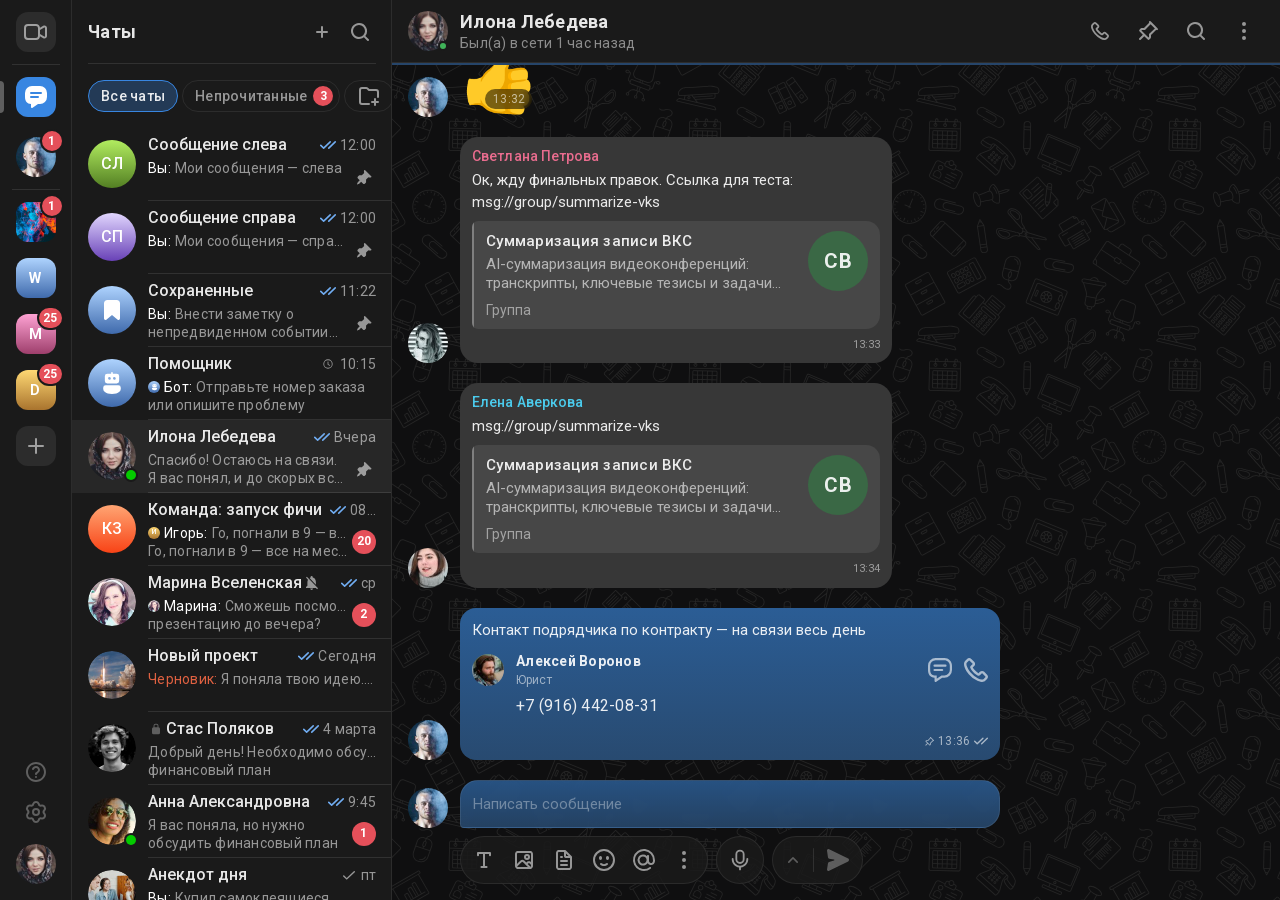
==== commit 18ae505f: "Сборка 15.10.2026: кнопка «Текст» (T) в тулбаре, без меню «/» Co-Authored-By: Claude Opus 5.5 <norep" ====
--- a/index.html
+++ b/index.html
@@ -1,4 +1,4 @@
-<!DOCTYPE html><html lang="en" class="h-full roboto_3543b1c8-module__rECW4a__variable"><head><meta charSet="utf-8"/><meta name="viewport" content="width=device-width, initial-scale=1"/><link rel="preload" href="/_next/static/media/62d4b50592542c9f-s.p.0id408x23fv8q.woff2" as="font" crossorigin="" type="font/woff2"/><link rel="preload" href="/_next/static/media/ce62453a442c7f35-s.p.0333ktddfbsxy.woff2" as="font" crossorigin="" type="font/woff2"/><link rel="preload" as="image" href="/ext/27873ce2ee88.jpg"/><link rel="preload" as="image" href="/ext/2840d65c90cb.jpg"/><link rel="preload" as="image" href="/ext/b03f58781d67.jpg"/><link rel="preload" as="image" href="/ext/28e531534960.jpg"/><link rel="preload" as="image" href="/ext/deac16ef0f76.jpg"/><link rel="preload" as="image" href="/ext/3a2fda4a87ef.jpg"/><link rel="preload" as="image" href="/ext/306ad6366ba7.jpg"/><link rel="preload" as="image" href="/ext/2a2abef47fd6.jpg"/><link rel="preload" as="image" href="/ext/03d6d71693a3.jpg"/><link rel="preload" as="image" href="/ext/f3f8f1836000.jpg"/><link rel="stylesheet" href="/_next/static/chunks/10dgv46mzipl9.css" data-precedence="next"/><link rel="preload" as="script" fetchPriority="low" href="/_next/static/chunks/11kjahy2ntf0n.js"/><script src="/_next/static/chunks/02i7dfk78~t~2.js" async=""></script><script src="/_next/static/chunks/0p7s21x70w3q6.js" async=""></script><script src="/_next/static/chunks/0n~dq4kpx9xxx.js" async=""></script><script src="/_next/static/chunks/turbopack-0-m7~l41i7hm3.js" async=""></script><script src="/_next/static/chunks/08jiqjjmkmi9~.js" async=""></script><script src="/_next/static/chunks/0d2cuin~qx91s.js" async=""></script><script src="/_next/static/chunks/0mc.xzdwkp~zy.js" async=""></script><script src="/_next/static/chunks/01wf57ews8un9.js" async=""></script><link rel="preload" as="image" href="/ext/b16ebac24998.jpg"/><link rel="preload" as="image" href="/ext/9ec6e1a9eb0d.jpg"/><link rel="preload" as="image" href="/ext/86b06aa91b4f.jpg"/><link rel="preload" as="image" href="/ext/308cb5d70f20.jpg"/><link rel="preload" as="image" href="/ext/2c4d0376b75a.jpg"/><link rel="preload" as="image" href="/ext/7dc62df34b9c.jpg"/><meta name="next-size-adjust" content=""/><title>Web Template</title><meta name="description" content="Web Template"/><link rel="icon" href="/favicon.ico?favicon.0x3dzn~oxb6tn.ico" sizes="256x256" type="image/x-icon"/><script src="/_next/static/chunks/03~yq9q893hmn.js" noModule=""></script><style data-styled="" data-styled-version="6.4.0">.bWtQyx{display:inline-flex;flex-direction:column;padding:6px 8px;border-radius:8px;background:#FFFFFFe5;width:max-content;max-width:250px;}/*!sc*/
+<!DOCTYPE html><html lang="en" class="h-full roboto_3543b1c8-module__rECW4a__variable"><head><meta charSet="utf-8"/><meta name="viewport" content="width=device-width, initial-scale=1"/><link rel="preload" href="/_next/static/media/62d4b50592542c9f-s.p.0id408x23fv8q.woff2" as="font" crossorigin="" type="font/woff2"/><link rel="preload" href="/_next/static/media/ce62453a442c7f35-s.p.0333ktddfbsxy.woff2" as="font" crossorigin="" type="font/woff2"/><link rel="preload" as="image" href="/ext/27873ce2ee88.jpg"/><link rel="preload" as="image" href="/ext/2840d65c90cb.jpg"/><link rel="preload" as="image" href="/ext/b03f58781d67.jpg"/><link rel="preload" as="image" href="/ext/28e531534960.jpg"/><link rel="preload" as="image" href="/ext/deac16ef0f76.jpg"/><link rel="preload" as="image" href="/ext/3a2fda4a87ef.jpg"/><link rel="preload" as="image" href="/ext/306ad6366ba7.jpg"/><link rel="preload" as="image" href="/ext/2a2abef47fd6.jpg"/><link rel="preload" as="image" href="/ext/03d6d71693a3.jpg"/><link rel="preload" as="image" href="/ext/f3f8f1836000.jpg"/><link rel="stylesheet" href="/_next/static/chunks/0l-mj.b5789_8.css" data-precedence="next"/><link rel="preload" as="script" fetchPriority="low" href="/_next/static/chunks/11kjahy2ntf0n.js"/><script src="/_next/static/chunks/02i7dfk78~t~2.js" async=""></script><script src="/_next/static/chunks/0p7s21x70w3q6.js" async=""></script><script src="/_next/static/chunks/0n~dq4kpx9xxx.js" async=""></script><script src="/_next/static/chunks/turbopack-0-m7~l41i7hm3.js" async=""></script><script src="/_next/static/chunks/08jiqjjmkmi9~.js" async=""></script><script src="/_next/static/chunks/0d2cuin~qx91s.js" async=""></script><script src="/_next/static/chunks/0mc.xzdwkp~zy.js" async=""></script><script src="/_next/static/chunks/00tchxpzazmd8.js" async=""></script><link rel="preload" as="image" href="/ext/b16ebac24998.jpg"/><link rel="preload" as="image" href="/ext/9ec6e1a9eb0d.jpg"/><link rel="preload" as="image" href="/ext/86b06aa91b4f.jpg"/><link rel="preload" as="image" href="/ext/308cb5d70f20.jpg"/><link rel="preload" as="image" href="/ext/2c4d0376b75a.jpg"/><link rel="preload" as="image" href="/ext/7dc62df34b9c.jpg"/><meta name="next-size-adjust" content=""/><title>Web Template</title><meta name="description" content="Web Template"/><link rel="icon" href="/favicon.ico?favicon.0x3dzn~oxb6tn.ico" sizes="256x256" type="image/x-icon"/><script src="/_next/static/chunks/03~yq9q893hmn.js" noModule=""></script><style data-styled="" data-styled-version="6.4.0">.bWtQyx{display:inline-flex;flex-direction:column;padding:6px 8px;border-radius:8px;background:#FFFFFFe5;width:max-content;max-width:250px;}/*!sc*/
 .brwOsv{display:inline-flex;flex-direction:column;padding:6px 8px;border-radius:8px;background:#FFFFFFe5;width:max-content;max-width:148px;}/*!sc*/
 data-styled.g1[id="TooltipView__ContentBlock-sc-60fdc1f9-0"]{content:"bWtQyx,brwOsv,"}/*!sc*/
 .gDwHQP{font-family:Roboto,-apple-system,BlinkMacSystemFont,"Segoe UI",sans-serif;font-size:14px;font-weight:500;line-height:18px;letter-spacing:0.25px;color:#000000e5;white-space:normal;word-break:break-word;overflow-wrap:break-word;display:-webkit-box;-webkit-box-orient:vertical;-webkit-line-clamp:5;overflow:hidden;}/*!sc*/
@@ -241,11 +241,11 @@
 .bNTBZH{width:24px;height:24px;flex-shrink:0;display:flex;align-items:center;justify-content:center;overflow:hidden;}/*!sc*/
 .bNTBZH>svg{width:100%;height:100%;display:block;}/*!sc*/
 data-styled.g138[id="ChatListView__IconBox24-sc-5761a839-36"]{content:"bNTBZH,"}/*!sc*/
-.jDzlSC{display:flex;align-items:center;gap:12px;flex:1;min-width:0;}/*!sc*/
-.jDzlSC .ChatListView__HeaderTitle-sc-5761a839-3{flex:1;min-width:0;overflow:hidden;text-overflow:ellipsis;white-space:nowrap;}/*!sc*/
-data-styled.g139[id="ChatListView__TdmHeaderTitleRow-sc-5761a839-37"]{content:"jDzlSC,"}/*!sc*/
-.gKCnly{display:flex;align-items:center;gap:6px;flex-shrink:0;}/*!sc*/
-data-styled.g140[id="ChatListView__TdmHeaderActions-sc-5761a839-38"]{content:"gKCnly,"}/*!sc*/
+.hThBms{display:flex;align-items:center;gap:12px;flex:1;min-width:0;}/*!sc*/
+.hThBms .ChatListView__HeaderTitle-sc-5761a839-3{flex:1;min-width:0;overflow:hidden;text-overflow:ellipsis;white-space:nowrap;}/*!sc*/
+data-styled.g139[id="ChatListView__TangoHeaderTitleRow-sc-5761a839-37"]{content:"hThBms,"}/*!sc*/
+.dlCDFo{display:flex;align-items:center;gap:6px;flex-shrink:0;}/*!sc*/
+data-styled.g140[id="ChatListView__TangoHeaderActions-sc-5761a839-38"]{content:"dlCDFo,"}/*!sc*/
 .bkeufS{display:flex;align-items:center;gap:4px;padding:16px 0 16px 16px;flex-shrink:0;overflow-x:auto;scrollbar-width:none;}/*!sc*/
 .bkeufS::-webkit-scrollbar{display:none;}/*!sc*/
 data-styled.g141[id="ChatListView__FolderBar-sc-5761a839-39"]{content:"bkeufS,"}/*!sc*/
@@ -258,15 +258,15 @@
 data-styled.g142[id="ChatListView__FolderTab-sc-5761a839-40"]{content:"hhbBOh,juYspa,gRhRdG,"}/*!sc*/
 .cxeslQ{font-size:12px;font-weight:700;line-height:16.8px;letter-spacing:0.15px;min-width:24px;height:24px;padding:0 2px;box-sizing:border-box;border-radius:20px;border:2px solid #1A1A1A;background:#E5505A;color:#FFFFFF;display:flex;align-items:center;justify-content:center;}/*!sc*/
 data-styled.g143[id="ChatListView__FolderCounter-sc-5761a839-41"]{content:"cxeslQ,"}/*!sc*/
-.gKLeFd{display:contents;}/*!sc*/
-.gKLeFd[data-tango] .ChatListView__ItemContent-sc-5761a839-15{height:72px;}/*!sc*/
-.gKLeFd[data-tango] .ChatListView__Center-sc-5761a839-16{gap:3px;}/*!sc*/
-.gKLeFd[data-tango] .ChatListView__NameText-sc-5761a839-19{font-size:16px;line-height:22px;letter-spacing:0;}/*!sc*/
-.gKLeFd[data-tango] .ChatListView__TimeText-sc-5761a839-21{font-size:14px;line-height:18px;letter-spacing:0.25px;}/*!sc*/
-.gKLeFd[data-tango] .ChatListView__BottomRow-sc-5761a839-22,.gKLeFd[data-tango] .ChatListView__PreviewBlock-sc-5761a839-25{height:36px;}/*!sc*/
-.gKLeFd[data-tango] .ChatListView__PreviewLine-sc-5761a839-26,.gKLeFd[data-tango] .ChatListView__ReplierName-sc-5761a839-28,.gKLeFd[data-tango] .ChatListView__DraftLabel-sc-5761a839-29{font-size:14px;line-height:18px;letter-spacing:0.25px;}/*!sc*/
-.gKLeFd[data-tango] .ChatListView__ItemSeparator-sc-5761a839-32{margin-left:76px;}/*!sc*/
-data-styled.g144[id="ChatListView__TdmScope-sc-5761a839-42"]{content:"gKLeFd,"}/*!sc*/
+.bJnruH{display:contents;}/*!sc*/
+.bJnruH[data-tango] .ChatListView__ItemContent-sc-5761a839-15{height:72px;}/*!sc*/
+.bJnruH[data-tango] .ChatListView__Center-sc-5761a839-16{gap:3px;}/*!sc*/
+.bJnruH[data-tango] .ChatListView__NameText-sc-5761a839-19{font-size:16px;line-height:22px;letter-spacing:0;}/*!sc*/
+.bJnruH[data-tango] .ChatListView__TimeText-sc-5761a839-21{font-size:14px;line-height:18px;letter-spacing:0.25px;}/*!sc*/
+.bJnruH[data-tango] .ChatListView__BottomRow-sc-5761a839-22,.bJnruH[data-tango] .ChatListView__PreviewBlock-sc-5761a839-25{height:36px;}/*!sc*/
+.bJnruH[data-tango] .ChatListView__PreviewLine-sc-5761a839-26,.bJnruH[data-tango] .ChatListView__ReplierName-sc-5761a839-28,.bJnruH[data-tango] .ChatListView__DraftLabel-sc-5761a839-29{font-size:14px;line-height:18px;letter-spacing:0.25px;}/*!sc*/
+.bJnruH[data-tango] .ChatListView__ItemSeparator-sc-5761a839-32{margin-left:76px;}/*!sc*/
+data-styled.g144[id="ChatListView__TangoScope-sc-5761a839-42"]{content:"bJnruH,"}/*!sc*/
 .hPeGnn{border-radius:16px;overflow:hidden;display:flex;flex-direction:column;background:linear-gradient(180deg, #2B5D95 0%, #284A70 100%);width:fit-content;max-width:540px;min-width:60px;}/*!sc*/
 .cqqeTP{border-radius:16px 16px 16px 4px;overflow:hidden;display:flex;flex-direction:column;background:linear-gradient(180deg, #2B5D95 0%, #284A70 100%);width:fit-content;max-width:540px;min-width:60px;}/*!sc*/
 .hwSyBr{border-radius:4px 16px 16px 16px;overflow:hidden;display:flex;flex-direction:column;background:linear-gradient(180deg, #2B5D95 0%, #284A70 100%);width:fit-content;max-width:540px;min-width:60px;}/*!sc*/
@@ -581,4 +581,4 @@
 .gGhNdL{border:none;background:none;padding:0;align-self:flex-start;font-family:Roboto,-apple-system,BlinkMacSystemFont,'Segoe UI',sans-serif;font-size:14px;font-weight:500;color:#3886E1;cursor:pointer;}/*!sc*/
 .gGhNdL:hover{text-decoration:underline;}/*!sc*/
 data-styled.g705[id="SidebarWrapper__PinnedCardLink-sc-1f9c03b-418"]{content:"gGhNdL,"}/*!sc*/
-</style></head><body class="h-full" style="font-family:&#x27;Roboto&#x27;, &#x27;Roboto Fallback&#x27;"><div hidden=""><!--$--><!--/$--></div><div class="flex w-screen h-screen overflow-hidden"><div class="SidebarWrapper__AppShell-sc-1f9c03b-292 lZsxg"><div data-wc-component="SidebarView" data-wc-props="{&quot;activeSection&quot;:&quot;chat&quot;,&quot;personalCounter&quot;:1}" class="SidebarView__Root-sc-8254c3ab-0 eSeJFy"><div class="SidebarView__UpperBar-sc-8254c3ab-1 eMEXpl"><div class="SidebarView__NavSlot-sc-8254c3ab-3 hjvITc"><button class="SidebarView__IconButton-sc-8254c3ab-5 fVKSkm"><svg xmlns="http://www.w3.org/2000/svg" fill="none" overflow="visible" preserveAspectRatio="none" style="display:block" viewBox="0 0 24 24" width="24" height="24"><path fill="currentColor" d="M12 4c2.1 0 3.82 1.618 3.985 3.676l3.229-1.937.157-.087C21.011 4.815 23 6 23 7.882v8.235c0 1.943-2.12 3.143-3.786 2.144l-3.229-1.938A4 4 0 0 1 12 20H4a4 4 0 0 1-4-4V8a4 4 0 0 1 4-4zM4 6a2 2 0 0 0-2 2v8a2 2 0 0 0 2 2h8a2 2 0 0 0 2-2V8a2 2 0 0 0-2-2zm17 1.883a.5.5 0 0 0-.757-.429L16 10v4l4.243 2.546a.5.5 0 0 0 .752-.358l.005-.07z"></path></svg></button><div class="SidebarView__TooltipFloat-sc-8254c3ab-17 iiRXFz"><div data-wc-component="TooltipView" data-wc-props="{&quot;text&quot;:&quot;Видеоконференция&quot;,&quot;maxWidth&quot;:250}" class="TooltipView__ContentBlock-sc-60fdc1f9-0 bWtQyx"><div class="TooltipView__LargeText-sc-60fdc1f9-2 gDwHQP">Видеоконференция</div></div></div></div><div class="SidebarView__Separator-sc-8254c3ab-2 bHgzRA"></div><div class="SidebarView__NavSlot-sc-8254c3ab-3 hjvITc"><div class="SidebarView__ActiveIndicator-sc-8254c3ab-4 koeQBJ"></div><button class="SidebarView__IconButton-sc-8254c3ab-5 bbRehm"><svg xmlns="http://www.w3.org/2000/svg" fill="none" viewBox="0 0 24 24"><path fill="currentColor" fill-rule="evenodd" d="M23 12a7 7 0 0 1-7 7h-2l-5.419 3.814A1 1 0 0 1 7 22v-3c-4 0-6-3.134-6-7V8a7 7 0 0 1 7-7h8.001A7 7 0 0 1 23 8zM6 8a1 1 0 0 1 1-1h10a1 1 0 1 1 0 2H7a1 1 0 0 1-1-1m1 3a1 1 0 1 0 0 2h7a1 1 0 1 0 0-2z" clip-rule="evenodd"></path></svg></button><div class="SidebarView__TooltipFloat-sc-8254c3ab-17 iiRXFz"><div data-wc-component="TooltipView" data-wc-props="{&quot;text&quot;:&quot;Чаты&quot;,&quot;maxWidth&quot;:250}" class="TooltipView__ContentBlock-sc-60fdc1f9-0 bWtQyx"><div class="TooltipView__LargeText-sc-60fdc1f9-2 gDwHQP">Чаты</div></div></div></div><div class="SidebarView__NavSlot-sc-8254c3ab-3 hjvITc"><button class="SidebarView__AvatarButton-sc-8254c3ab-7 jcCQZX"><img src="/ext/27873ce2ee88.jpg" alt="avatar" class="SidebarView__AvatarImage-sc-8254c3ab-8 kEVhHd"/><div class="SidebarView__CounterBadge-sc-8254c3ab-6 jPqreg">1</div></button><div class="SidebarView__TooltipFloat-sc-8254c3ab-17 iiRXFz"><div data-wc-component="TooltipView" data-wc-props="{&quot;text&quot;:&quot;Василий Петров&quot;,&quot;maxWidth&quot;:250}" class="TooltipView__ContentBlock-sc-60fdc1f9-0 bWtQyx"><div class="TooltipView__LargeText-sc-60fdc1f9-2 gDwHQP">Василий Петров</div></div></div></div><div class="SidebarView__Separator-sc-8254c3ab-2 bHgzRA"></div><div class="SidebarView__WorkspaceGroup-sc-8254c3ab-22 dcnqYc"><div class="SidebarView__NavSlot-sc-8254c3ab-3 hjvITc"><button tabindex="-1" class="SidebarView__WorkspaceButton-sc-8254c3ab-9 HqMFW"><img src="/ext/2840d65c90cb.jpg" alt="" class="SidebarView__WorkspaceImage-sc-8254c3ab-10 cQbItL"/><div class="SidebarView__CounterBadge-sc-8254c3ab-6 jPqreg">1</div></button><div class="SidebarView__TooltipFloat-sc-8254c3ab-17 iiRXFz"><div data-wc-component="TooltipView" data-wc-props="{&quot;text&quot;:&quot;Workspace&quot;,&quot;maxWidth&quot;:250}" class="TooltipView__ContentBlock-sc-60fdc1f9-0 bWtQyx"><div class="TooltipView__LargeText-sc-60fdc1f9-2 gDwHQP">Workspace</div></div></div></div><div class="SidebarView__NavSlot-sc-8254c3ab-3 hjvITc"><button tabindex="-1" class="SidebarView__WorkspaceButton-sc-8254c3ab-9 HqMFW"><div class="SidebarView__WorkspaceInitials-sc-8254c3ab-11 OqkoB">W</div></button><div class="SidebarView__TooltipFloat-sc-8254c3ab-17 iiRXFz"><div data-wc-component="TooltipView" data-wc-props="{&quot;text&quot;:&quot;Workspace 1&quot;,&quot;maxWidth&quot;:250}" class="TooltipView__ContentBlock-sc-60fdc1f9-0 bWtQyx"><div class="TooltipView__LargeText-sc-60fdc1f9-2 gDwHQP">Workspace 1</div></div></div></div><div class="SidebarView__NavSlot-sc-8254c3ab-3 hjvITc"><button tabindex="-1" class="SidebarView__WorkspaceButton-sc-8254c3ab-9 HqMFW"><div class="SidebarView__WorkspaceInitials-sc-8254c3ab-11 llPCCi">M</div><div class="SidebarView__CounterBadge-sc-8254c3ab-6 jPqreg">25</div></button><div class="SidebarView__TooltipFloat-sc-8254c3ab-17 iiRXFz"><div data-wc-component="TooltipView" data-wc-props="{&quot;text&quot;:&quot;Move&quot;,&quot;maxWidth&quot;:250}" class="TooltipView__ContentBlock-sc-60fdc1f9-0 bWtQyx"><div class="TooltipView__LargeText-sc-60fdc1f9-2 gDwHQP">Move</div></div></div></div><div class="SidebarView__NavSlot-sc-8254c3ab-3 hjvITc"><button tabindex="-1" class="SidebarView__WorkspaceButton-sc-8254c3ab-9 HqMFW"><div class="SidebarView__WorkspaceInitials-sc-8254c3ab-11 bOqPGK">D</div><div class="SidebarView__CounterBadge-sc-8254c3ab-6 jPqreg">25</div></button><div class="SidebarView__TooltipFloat-sc-8254c3ab-17 iiRXFz"><div data-wc-component="TooltipView" data-wc-props="{&quot;text&quot;:&quot;Department&quot;,&quot;maxWidth&quot;:250}" class="TooltipView__ContentBlock-sc-60fdc1f9-0 bWtQyx"><div class="TooltipView__LargeText-sc-60fdc1f9-2 gDwHQP">Department</div></div></div></div><div class="SidebarView__NavSlot-sc-8254c3ab-3 hjvITc"><button class="SidebarView__AddButton-sc-8254c3ab-12 dAKrTt"><svg xmlns="http://www.w3.org/2000/svg" fill="none" viewBox="0 0 24 24"><path fill="currentColor" d="M12 4a1 1 0 0 0-1 1v6H5a1 1 0 1 0 0 2h6v6a1 1 0 1 0 2 0v-6h6a1 1 0 1 0 0-2h-6V5a1 1 0 0 0-1-1"></path></svg></button><div class="SidebarView__TooltipFloat-sc-8254c3ab-17 SidebarView__TooltipFloatWrap-sc-8254c3ab-18 iiRXFz dGZTWb"><div data-wc-component="TooltipView" data-wc-props="{&quot;text&quot;:&quot;Войти или создать пространство&quot;,&quot;maxWidth&quot;:148}" class="TooltipView__ContentBlock-sc-60fdc1f9-0 brwOsv"><div class="TooltipView__LargeText-sc-60fdc1f9-2 gDwHQP">Войти или создать пространство</div></div></div></div></div></div><div class="SidebarView__LowerBar-sc-8254c3ab-13 fIfThd"><div class="SidebarView__BottomIconGroup-sc-8254c3ab-14 cxzGts"><div class="SidebarView__BottomIconSlot-sc-8254c3ab-16 gpPTkM"><button class="SidebarView__BottomIconButton-sc-8254c3ab-15 jWWQfG"><svg xmlns="http://www.w3.org/2000/svg" fill="none" viewBox="0 0 24 24"><path fill="currentColor" d="M11 17a1 1 0 1 0 2 0 1 1 0 0 0-2 0m1-15C6.48 2 2 6.48 2 12s4.48 10 10 10 10-4.48 10-10S17.52 2 12 2m0 18c-4.41 0-8-3.59-8-8s3.59-8 8-8 8 3.59 8 8-3.59 8-8 8m0-14c-1.868 0-4 1.5-4 3 0 .5.5 1 1 1 .552 0 .98-.475 1.246-.958C10.587 8.422 11.246 8 12 8c1.1 0 2 .9 2 2 0 1.77-3 2-3 4.032 0 .468.448.968 1 .968s.977-.47 1.217-.968C13.907 12.607 16 12.088 16 10c0-2.21-1.79-4-4-4"></path></svg></button><div class="SidebarView__TooltipFloatSmall-sc-8254c3ab-19 jiKzLH"><div data-wc-component="TooltipView" data-wc-props="{&quot;text&quot;:&quot;Справка&quot;,&quot;maxWidth&quot;:250}" class="TooltipView__ContentBlock-sc-60fdc1f9-0 bWtQyx"><div class="TooltipView__LargeText-sc-60fdc1f9-2 gDwHQP">Справка</div></div></div></div><div class="SidebarView__BottomIconSlot-sc-8254c3ab-16 gpPTkM"><button class="SidebarView__BottomIconButton-sc-8254c3ab-15 jWWQfG"><svg xmlns="http://www.w3.org/2000/svg" fill="none" viewBox="0 0 24 24"><path fill="currentColor" fill-rule="evenodd" d="M12 16a4 4 0 1 0 0-8 4 4 0 0 0 0 8m2-4a2 2 0 1 1-4 0 2 2 0 0 1 4 0" clip-rule="evenodd"></path><path fill="currentColor" fill-rule="evenodd" d="M2.764 13.263a3.87 3.87 0 0 0-.25 4.237 3.84 3.84 0 0 0 3.78 1.902l1.1-.13.636.366.446 1.04a3.834 3.834 0 0 0 7.048 0l.446-1.04.636-.366 1.1.13a3.84 3.84 0 0 0 3.78-1.902c.766-1.334.668-3-.25-4.238l-.662-.892v-.74l.662-.893a3.87 3.87 0 0 0 .25-4.237 3.84 3.84 0 0 0-3.78-1.902l-1.1.13-.636-.366-.446-1.04a3.834 3.834 0 0 0-7.048 0l-.446 1.04-.636.366-1.1-.13A3.84 3.84 0 0 0 2.513 6.5a3.88 3.88 0 0 0 .25 4.238l.662.892v.74zM12 3c.733 0 1.397.437 1.686 1.111l.709 1.653 1.789 1.028 1.757-.208a1.84 1.84 0 0 1 1.81.913c.37.643.324 1.449-.121 2.049l-1.056 1.423v2.062l1.056 1.423c.445.6.491 1.406.122 2.05a1.84 1.84 0 0 1-1.811.912l-1.757-.207-1.79 1.027-.708 1.653a1.835 1.835 0 0 1-3.372 0l-.709-1.653-1.789-1.027-1.757.207a1.84 1.84 0 0 1-1.81-.913 1.87 1.87 0 0 1 .121-2.049l1.056-1.423V10.97L4.37 9.546a1.87 1.87 0 0 1-.122-2.05 1.84 1.84 0 0 1 1.811-.912l1.757.208 1.79-1.028.708-1.653A1.83 1.83 0 0 1 12 3" clip-rule="evenodd"></path></svg></button><div class="SidebarView__TooltipFloatSmall-sc-8254c3ab-19 jiKzLH"><div data-wc-component="TooltipView" data-wc-props="{&quot;text&quot;:&quot;Настройки&quot;,&quot;maxWidth&quot;:250}" class="TooltipView__ContentBlock-sc-60fdc1f9-0 bWtQyx"><div class="TooltipView__LargeText-sc-60fdc1f9-2 gDwHQP">Настройки</div></div></div></div></div><div class="SidebarView__AvatarBottomSlot-sc-8254c3ab-20 bRLxrN"><button class="SidebarView__AvatarButton-sc-8254c3ab-7 jcCQZX"><img src="/ext/b03f58781d67.jpg" alt="avatar" class="SidebarView__AvatarImage-sc-8254c3ab-8 kEVhHd"/></button><div class="SidebarView__TooltipFloatAvatar-sc-8254c3ab-21 bpkxtJ"><div data-wc-component="TooltipView" data-wc-props="{&quot;text&quot;:&quot;Профиль&quot;,&quot;maxWidth&quot;:250}" class="TooltipView__ContentBlock-sc-60fdc1f9-0 bWtQyx"><div class="TooltipView__LargeText-sc-60fdc1f9-2 gDwHQP">Профиль</div></div></div></div></div></div><div class="SidebarWrapper__PanelWrap-sc-1f9c03b-293 cQzRCf"><div data-wc-component="ChatListView" data-wc-props="{&quot;headerTitle&quot;:&quot;Чаты&quot;,&quot;sectionTitle&quot;:&quot;Все чаты&quot;,&quot;selfLabel&quot;:&quot;Вы&quot;,&quot;draftLabel&quot;:&quot;Черновик&quot;,&quot;variant&quot;:&quot;chats&quot;,&quot;membersLabel&quot;:&quot;Участники&quot;}" class="ChatListView__Root-sc-5761a839-0 dfExjM"><div class="ChatListView__Header-sc-5761a839-1 ebhGcc"><div class="ChatListView__HeaderRow-sc-5761a839-2 cWwDcG"><div class="ChatListView__TdmHeaderTitleRow-sc-5761a839-37 jDzlSC"><span class="ChatListView__HeaderTitle-sc-5761a839-3 iJcpOC">Чаты</span></div><div class="ChatListView__TdmHeaderActions-sc-5761a839-38 gKCnly"><button style="color:#FFFFFF8c" aria-label="Новый чат" class="ChatListView__IconButton-sc-5761a839-4 jlMyXI"><svg xmlns="http://www.w3.org/2000/svg" fill="none" viewBox="0 0 24 24" width="24" height="24"><path fill="currentColor" d="M12 6a1 1 0 0 0-1 1v4H7a1 1 0 1 0 0 2h4v4a1 1 0 1 0 2 0v-4h4a1 1 0 1 0 0-2h-4V7a1 1 0 0 0-1-1"></path></svg></button><button style="color:#FFFFFF8c" aria-label="Поиск" class="ChatListView__IconButton-sc-5761a839-4 jlMyXI"><svg xmlns="http://www.w3.org/2000/svg" fill="none" viewBox="0 0 24 24" width="24" height="24"><path fill="currentColor" fill-rule="evenodd" d="M11 3a8 8 0 1 0 4.906 14.32l3.387 3.387a1 1 0 0 0 1.414-1.414l-3.387-3.387A8 8 0 0 0 11 3m-6 8a6 6 0 1 1 12 0 6 6 0 0 1-12 0" clip-rule="evenodd"></path></svg></button></div></div><div class="ChatListView__Divider-sc-5761a839-5 cCsKvx"></div></div><div role="tablist" aria-label="Папки" class="ChatListView__FolderBar-sc-5761a839-39 bkeufS"><button type="button" role="tab" aria-selected="true" class="ChatListView__FolderTab-sc-5761a839-40 hhbBOh">Все чаты</button><button type="button" role="tab" aria-selected="false" class="ChatListView__FolderTab-sc-5761a839-40 juYspa">Непрочитанные<span class="ChatListView__FolderCounter-sc-5761a839-41 cxeslQ">3</span></button><button type="button" aria-label="Новая папка" class="ChatListView__FolderTab-sc-5761a839-40 gRhRdG"><svg xmlns="http://www.w3.org/2000/svg" fill="none" overflow="visible" preserveAspectRatio="none" style="display:block" viewBox="0 0 24 24"><g fill="currentColor"><path d="M2 18V6a3 3 0 0 1 3-3h4.172a3 3 0 0 1 2.121.879L12.414 5H19a3 3 0 0 1 3 3v5a1 1 0 1 1-2 0V8a1 1 0 0 0-1-1h-6.586A2 2 0 0 1 11 6.414L9.879 5.293A1 1 0 0 0 9.172 5H5a1 1 0 0 0-1 1v12a1 1 0 0 0 1 1h7a1 1 0 1 1 0 2H5a3 3 0 0 1-3-3"></path><path d="M17 15a1 1 0 1 1 2 0v2h2a1 1 0 1 1 0 2h-2v2a1 1 0 1 1-2 0v-2h-2a1 1 0 1 1 0-2h2z"></path></g></svg></button></div><div data-tango="true" class="ChatListView__TdmScope-sc-5761a839-42 gKLeFd"><div class="ChatListView__ItemsList-sc-5761a839-13 loEUDu"><div class="ChatListView__ItemRoot-sc-5761a839-14 iCOIXw"><div class="ChatListView__ItemContent-sc-5761a839-15 jMRjpc"><div data-wc-component="AvatarView" data-wc-props="{&quot;size&quot;:48,&quot;view&quot;:&quot;initials&quot;,&quot;initials&quot;:&quot;СЛ&quot;,&quot;gradientPreset&quot;:2,&quot;online&quot;:false,&quot;channel&quot;:false,&quot;autoDelete&quot;:false,&quot;vks&quot;:false,&quot;call&quot;:false,&quot;counterMuted&quot;:false,&quot;workspace&quot;:false}" class="AvatarView__Container-sc-3c70b531-0 dsWFYA"><div class="AvatarView__Circle-sc-3c70b531-1 ibDzYL"><span class="AvatarView__InitialsText-sc-3c70b531-3 kDhLIK">СЛ</span></div></div><div class="ChatListView__Center-sc-5761a839-16 jEzWKp"><div class="ChatListView__TopRow-sc-5761a839-17 mPURX"><div class="ChatListView__NameGroup-sc-5761a839-18 fUVYrB"><span class="ChatListView__NameText-sc-5761a839-19 dRDIZE">Сообщение слева</span></div><div class="ChatListView__TimeGroup-sc-5761a839-20 jGkbdH"><div style="color:#71ADF2" class="ChatListView__IconBox16-sc-5761a839-35 iiqniE"><svg xmlns="http://www.w3.org/2000/svg" fill="none" viewBox="0 0 24 24" width="16" height="16"><path fill="currentColor" fill-rule="evenodd" d="M16.172 6.37c.45.479.435 1.239-.035 1.698l-9.828 9.594a1.18 1.18 0 0 1-1.652 0L.363 13.47a1.217 1.217 0 0 1-.035-1.697 1.163 1.163 0 0 1 1.666-.036l3.489 3.406 9.023-8.81a1.163 1.163 0 0 1 1.666.037M23.678 6.37a1.23 1.23 0 0 1-.035 1.696l-9.68 9.6a1.13 1.13 0 0 1-1.64-.036 1.23 1.23 0 0 1 .034-1.696l9.681-9.6a1.13 1.13 0 0 1 1.64.036" clip-rule="evenodd"></path></svg></div><span class="ChatListView__TimeText-sc-5761a839-21 dhgGVV">12:00</span></div></div><div class="ChatListView__BottomRow-sc-5761a839-22 iRZjxc"><div class="ChatListView__PreviewBlock-sc-5761a839-25 gnvsKa"><div class="ChatListView__ReplierRow-sc-5761a839-27 hvJlnK"><span class="ChatListView__ReplierName-sc-5761a839-28 bZFTnK">Вы<!-- -->:</span><span class="ChatListView__PreviewLine-sc-5761a839-26 ikuDJZ">Мои сообщения — слева</span></div></div><div class="ChatListView__TrailingSlot-sc-5761a839-23 iExxTD"><div style="color:#FFFFFF8c" class="ChatListView__IconBox24-sc-5761a839-36 bNTBZH"><svg xmlns="http://www.w3.org/2000/svg" fill="none" viewBox="0 0 24 24" width="24" height="24"><path fill="currentColor" d="M12.162 5.207a.707.707 0 0 1 1 0l6.071 6.071a.707.707 0 0 1-.5 1.207h-1.121c-.413 0-.818-.074-1.197-.217l-2.338 2.339v2.414a1 1 0 0 1-.293.707l-.768.768a1.5 1.5 0 0 1-2.121 0l-1.768-1.768-1.667 1.667a2.7 2.7 0 0 1-1.064.657l-1.132.378a.2.2 0 0 1-.253-.253l.377-1.132c.134-.401.359-.766.658-1.065l1.667-1.666-1.768-1.768a1.5 1.5 0 0 1 0-2.121l.768-.768a1 1 0 0 1 .707-.293h2.414l2.338-2.338a3.4 3.4 0 0 1-.217-1.198v-1.12c0-.188.075-.368.207-.5"></path></svg></div></div></div></div></div><div class="ChatListView__ItemSeparator-sc-5761a839-32 ePaNSq"></div></div><div class="ChatListView__ItemRoot-sc-5761a839-14 iCOIXw"><div class="ChatListView__ItemContent-sc-5761a839-15 jMRjpc"><div data-wc-component="AvatarView" data-wc-props="{&quot;size&quot;:48,&quot;view&quot;:&quot;initials&quot;,&quot;initials&quot;:&quot;СП&quot;,&quot;gradientPreset&quot;:3,&quot;online&quot;:false,&quot;channel&quot;:false,&quot;autoDelete&quot;:false,&quot;vks&quot;:false,&quot;call&quot;:false,&quot;counterMuted&quot;:false,&quot;workspace&quot;:false}" class="AvatarView__Container-sc-3c70b531-0 dsWFYA"><div class="AvatarView__Circle-sc-3c70b531-1 cjleLY"><span class="AvatarView__InitialsText-sc-3c70b531-3 kDhLIK">СП</span></div></div><div class="ChatListView__Center-sc-5761a839-16 jEzWKp"><div class="ChatListView__TopRow-sc-5761a839-17 mPURX"><div class="ChatListView__NameGroup-sc-5761a839-18 fUVYrB"><span class="ChatListView__NameText-sc-5761a839-19 dRDIZE">Сообщение справа</span></div><div class="ChatListView__TimeGroup-sc-5761a839-20 jGkbdH"><div style="color:#71ADF2" class="ChatListView__IconBox16-sc-5761a839-35 iiqniE"><svg xmlns="http://www.w3.org/2000/svg" fill="none" viewBox="0 0 24 24" width="16" height="16"><path fill="currentColor" fill-rule="evenodd" d="M16.172 6.37c.45.479.435 1.239-.035 1.698l-9.828 9.594a1.18 1.18 0 0 1-1.652 0L.363 13.47a1.217 1.217 0 0 1-.035-1.697 1.163 1.163 0 0 1 1.666-.036l3.489 3.406 9.023-8.81a1.163 1.163 0 0 1 1.666.037M23.678 6.37a1.23 1.23 0 0 1-.035 1.696l-9.68 9.6a1.13 1.13 0 0 1-1.64-.036 1.23 1.23 0 0 1 .034-1.696l9.681-9.6a1.13 1.13 0 0 1 1.64.036" clip-rule="evenodd"></path></svg></div><span class="ChatListView__TimeText-sc-5761a839-21 dhgGVV">12:00</span></div></div><div class="ChatListView__BottomRow-sc-5761a839-22 iRZjxc"><div class="ChatListView__PreviewBlock-sc-5761a839-25 gnvsKa"><div class="ChatListView__ReplierRow-sc-5761a839-27 hvJlnK"><span class="ChatListView__ReplierName-sc-5761a839-28 bZFTnK">Вы<!-- -->:</span><span class="ChatListView__PreviewLine-sc-5761a839-26 ikuDJZ">Мои сообщения — справа</span></div></div><div class="ChatListView__TrailingSlot-sc-5761a839-23 iExxTD"><div style="color:#FFFFFF8c" class="ChatListView__IconBox24-sc-5761a839-36 bNTBZH"><svg xmlns="http://www.w3.org/2000/svg" fill="none" viewBox="0 0 24 24" width="24" height="24"><path fill="currentColor" d="M12.162 5.207a.707.707 0 0 1 1 0l6.071 6.071a.707.707 0 0 1-.5 1.207h-1.121c-.413 0-.818-.074-1.197-.217l-2.338 2.339v2.414a1 1 0 0 1-.293.707l-.768.768a1.5 1.5 0 0 1-2.121 0l-1.768-1.768-1.667 1.667a2.7 2.7 0 0 1-1.064.657l-1.132.378a.2.2 0 0 1-.253-.253l.377-1.132c.134-.401.359-.766.658-1.065l1.667-1.666-1.768-1.768a1.5 1.5 0 0 1 0-2.121l.768-.768a1 1 0 0 1 .707-.293h2.414l2.338-2.338a3.4 3.4 0 0 1-.217-1.198v-1.12c0-.188.075-.368.207-.5"></path></svg></div></div></div></div></div><div class="ChatListView__ItemSeparator-sc-5761a839-32 ePaNSq"></div></div><div class="ChatListView__ItemRoot-sc-5761a839-14 iCOIXw"><div class="ChatListView__ItemContent-sc-5761a839-15 jMRjpc"><div data-wc-component="AvatarView" data-wc-props="{&quot;size&quot;:48,&quot;view&quot;:&quot;icon&quot;,&quot;initials&quot;:&quot;&quot;,&quot;gradientPreset&quot;:0,&quot;online&quot;:false,&quot;channel&quot;:false,&quot;autoDelete&quot;:false,&quot;vks&quot;:false,&quot;call&quot;:false,&quot;counterMuted&quot;:false,&quot;workspace&quot;:false}" class="AvatarView__Container-sc-3c70b531-0 dsWFYA"><div class="AvatarView__Circle-sc-3c70b531-1 etqtYL"><div class="AvatarView__IconWrapper-sc-3c70b531-4 hjhZvN"><svg xmlns="http://www.w3.org/2000/svg" fill="none" viewBox="0 0 24 24"><path fill="currentColor" d="M4.955 2.995A3.32 3.32 0 0 1 7.325 2h9.35c.9 0 1.75.364 2.37.995.617.629.955 1.47.955 2.338v15.238c0 .54-.31 1.034-.8 1.276a1.48 1.48 0 0 1-1.52-.128L12 17l-5.68 4.72c-.441.32-1.03.37-1.52.127-.49-.242-.8-.736-.8-1.276V5.333c0-.867.338-1.71.955-2.338"></path></svg></div></div></div><div class="ChatListView__Center-sc-5761a839-16 jEzWKp"><div class="ChatListView__TopRow-sc-5761a839-17 mPURX"><div class="ChatListView__NameGroup-sc-5761a839-18 fUVYrB"><span class="ChatListView__NameText-sc-5761a839-19 dRDIZE">Сохраненные</span></div><div class="ChatListView__TimeGroup-sc-5761a839-20 jGkbdH"><div style="color:#71ADF2" class="ChatListView__IconBox16-sc-5761a839-35 iiqniE"><svg xmlns="http://www.w3.org/2000/svg" fill="none" viewBox="0 0 24 24" width="16" height="16"><path fill="currentColor" fill-rule="evenodd" d="M16.172 6.37c.45.479.435 1.239-.035 1.698l-9.828 9.594a1.18 1.18 0 0 1-1.652 0L.363 13.47a1.217 1.217 0 0 1-.035-1.697 1.163 1.163 0 0 1 1.666-.036l3.489 3.406 9.023-8.81a1.163 1.163 0 0 1 1.666.037M23.678 6.37a1.23 1.23 0 0 1-.035 1.696l-9.68 9.6a1.13 1.13 0 0 1-1.64-.036 1.23 1.23 0 0 1 .034-1.696l9.681-9.6a1.13 1.13 0 0 1 1.64.036" clip-rule="evenodd"></path></svg></div><span class="ChatListView__TimeText-sc-5761a839-21 dhgGVV">11:22</span></div></div><div class="ChatListView__BottomRow-sc-5761a839-22 iRZjxc"><div class="ChatListView__PreviewBlock-sc-5761a839-25 gnvsKa"><div class="ChatListView__ReplierRow-sc-5761a839-27 hvJlnK"><span class="ChatListView__ReplierName-sc-5761a839-28 bZFTnK">Вы<!-- -->:</span><span class="ChatListView__PreviewLine-sc-5761a839-26 ikuDJZ">Внести заметку о</span></div><span class="ChatListView__PreviewLine-sc-5761a839-26 ikuDJZ">непредвиденном событии...</span></div><div class="ChatListView__TrailingSlot-sc-5761a839-23 iExxTD"><div style="color:#FFFFFF8c" class="ChatListView__IconBox24-sc-5761a839-36 bNTBZH"><svg xmlns="http://www.w3.org/2000/svg" fill="none" viewBox="0 0 24 24" width="24" height="24"><path fill="currentColor" d="M12.162 5.207a.707.707 0 0 1 1 0l6.071 6.071a.707.707 0 0 1-.5 1.207h-1.121c-.413 0-.818-.074-1.197-.217l-2.338 2.339v2.414a1 1 0 0 1-.293.707l-.768.768a1.5 1.5 0 0 1-2.121 0l-1.768-1.768-1.667 1.667a2.7 2.7 0 0 1-1.064.657l-1.132.378a.2.2 0 0 1-.253-.253l.377-1.132c.134-.401.359-.766.658-1.065l1.667-1.666-1.768-1.768a1.5 1.5 0 0 1 0-2.121l.768-.768a1 1 0 0 1 .707-.293h2.414l2.338-2.338a3.4 3.4 0 0 1-.217-1.198v-1.12c0-.188.075-.368.207-.5"></path></svg></div></div></div></div></div><div class="ChatListView__ItemSeparator-sc-5761a839-32 ePaNSq"></div></div><div class="ChatListView__ItemRoot-sc-5761a839-14 iCOIXw"><div class="ChatListView__ItemContent-sc-5761a839-15 jMRjpc"><div class="ChatListView__BotAvatar-sc-5761a839-33 cwyAaP"><svg xmlns="http://www.w3.org/2000/svg" fill="none" viewBox="0 0 24 24"><path fill="currentColor" d="M18.324 14.2a2.474 2.474 0 0 1 2.475 2.475v.994a4.13 4.13 0 0 1-1.438 3.131c-1.721 1.478-4.186 2.2-7.365 2.2s-5.641-.722-7.36-2.2A4.12 4.12 0 0 1 3.2 17.673v-1A2.475 2.475 0 0 1 5.675 14.2zM11.886 1.007l.11-.007a.825.825 0 0 1 .817.713l.008.112-.001.824h3.85a2.475 2.475 0 0 1 2.475 2.475v4.955a2.475 2.475 0 0 1-2.475 2.475H7.32a2.475 2.475 0 0 1-2.475-2.475V5.125A2.475 2.475 0 0 1 7.32 2.65l3.85-.001v-.824a.825.825 0 0 1 .714-.817l.11-.008-.111.008zM9.52 5.95a1.375 1.375 0 1 0-.11 2.748 1.375 1.375 0 0 0 .11-2.748m4.942 0a1.375 1.375 0 1 0-.11 2.747 1.375 1.375 0 0 0 .11-2.747"></path></svg></div><div class="ChatListView__Center-sc-5761a839-16 jEzWKp"><div class="ChatListView__TopRow-sc-5761a839-17 mPURX"><div class="ChatListView__NameGroup-sc-5761a839-18 fUVYrB"><span class="ChatListView__NameText-sc-5761a839-19 dRDIZE">Помощник</span></div><div class="ChatListView__TimeGroup-sc-5761a839-20 jGkbdH"><div style="color:#FFFFFF8c" class="ChatListView__IconBox16-sc-5761a839-35 iiqniE"><svg xmlns="http://www.w3.org/2000/svg" fill="none" viewBox="0 0 24 24" width="16" height="16"><path fill="currentColor" fill-rule="evenodd" d="M12 6.273a5.727 5.727 0 1 0 0 11.454 5.727 5.727 0 0 0 0-11.454M5 12a7 7 0 1 1 14 0 7 7 0 0 1-14 0" clip-rule="evenodd"></path><path fill="currentColor" fill-rule="evenodd" d="M12 8.182c.351 0 .636.285.636.636v3.425l2.194 1.097a.636.636 0 1 1-.57 1.138l-2.545-1.272a.64.64 0 0 1-.351-.57V8.818c0-.351.284-.636.636-.636" clip-rule="evenodd"></path></svg></div><span class="ChatListView__TimeText-sc-5761a839-21 dhgGVV">10:15</span></div></div><div class="ChatListView__BottomRow-sc-5761a839-22 iRZjxc"><div class="ChatListView__PreviewBlock-sc-5761a839-25 gnvsKa"><div class="ChatListView__ReplierRow-sc-5761a839-27 hvJlnK"><div class="ChatListView__BotAvatarMini-sc-5761a839-34 ghDRJB"><svg xmlns="http://www.w3.org/2000/svg" fill="none" viewBox="0 0 24 24"><path fill="currentColor" d="M18.324 14.2a2.474 2.474 0 0 1 2.475 2.475v.994a4.13 4.13 0 0 1-1.438 3.131c-1.721 1.478-4.186 2.2-7.365 2.2s-5.641-.722-7.36-2.2A4.12 4.12 0 0 1 3.2 17.673v-1A2.475 2.475 0 0 1 5.675 14.2zM11.886 1.007l.11-.007a.825.825 0 0 1 .817.713l.008.112-.001.824h3.85a2.475 2.475 0 0 1 2.475 2.475v4.955a2.475 2.475 0 0 1-2.475 2.475H7.32a2.475 2.475 0 0 1-2.475-2.475V5.125A2.475 2.475 0 0 1 7.32 2.65l3.85-.001v-.824a.825.825 0 0 1 .714-.817l.11-.008-.111.008zM9.52 5.95a1.375 1.375 0 1 0-.11 2.748 1.375 1.375 0 0 0 .11-2.748m4.942 0a1.375 1.375 0 1 0-.11 2.747 1.375 1.375 0 0 0 .11-2.747"></path></svg></div><span class="ChatListView__ReplierName-sc-5761a839-28 bZFTnK">Бот<!-- -->:</span><span class="ChatListView__PreviewLine-sc-5761a839-26 ikuDJZ">Отправьте номер заказа</span></div><span class="ChatListView__PreviewLine-sc-5761a839-26 ikuDJZ">или опишите проблему</span></div></div></div></div><div class="ChatListView__ItemSeparator-sc-5761a839-32 ePaNSq"></div></div><div class="ChatListView__ItemRoot-sc-5761a839-14 jrlyim"><div class="ChatListView__ItemContent-sc-5761a839-15 jMRjpc"><div data-wc-component="AvatarView" data-wc-props="{&quot;size&quot;:48,&quot;view&quot;:&quot;image&quot;,&quot;initials&quot;:&quot;ИЛ&quot;,&quot;gradientPreset&quot;:0,&quot;online&quot;:true,&quot;channel&quot;:false,&quot;autoDelete&quot;:false,&quot;vks&quot;:false,&quot;call&quot;:false,&quot;counterMuted&quot;:false,&quot;workspace&quot;:false}" class="AvatarView__Container-sc-3c70b531-0 dsWFYA"><div class="AvatarView__Circle-sc-3c70b531-1 rqvCI"><img src="/ext/28e531534960.jpg" alt="" class="AvatarView__AvatarImage-sc-3c70b531-2 dfxgFa"/></div><div class="AvatarView__OnlineBadge-sc-3c70b531-5 JCxEN"></div></div><div class="ChatListView__Center-sc-5761a839-16 jEzWKp"><div class="ChatListView__TopRow-sc-5761a839-17 mPURX"><div class="ChatListView__NameGroup-sc-5761a839-18 fUVYrB"><span class="ChatListView__NameText-sc-5761a839-19 dRDIZE">Илона Лебедева</span></div><div class="ChatListView__TimeGroup-sc-5761a839-20 jGkbdH"><div style="color:#71ADF2" class="ChatListView__IconBox16-sc-5761a839-35 iiqniE"><svg xmlns="http://www.w3.org/2000/svg" fill="none" viewBox="0 0 24 24" width="16" height="16"><path fill="currentColor" fill-rule="evenodd" d="M16.172 6.37c.45.479.435 1.239-.035 1.698l-9.828 9.594a1.18 1.18 0 0 1-1.652 0L.363 13.47a1.217 1.217 0 0 1-.035-1.697 1.163 1.163 0 0 1 1.666-.036l3.489 3.406 9.023-8.81a1.163 1.163 0 0 1 1.666.037M23.678 6.37a1.23 1.23 0 0 1-.035 1.696l-9.68 9.6a1.13 1.13 0 0 1-1.64-.036 1.23 1.23 0 0 1 .034-1.696l9.681-9.6a1.13 1.13 0 0 1 1.64.036" clip-rule="evenodd"></path></svg></div><span class="ChatListView__TimeText-sc-5761a839-21 dhgGVV">Вчера</span></div></div><div class="ChatListView__BottomRow-sc-5761a839-22 iRZjxc"><div class="ChatListView__PreviewBlock-sc-5761a839-25 gnvsKa"><span class="ChatListView__PreviewLine-sc-5761a839-26 ikuDJZ">Спасибо! Остаюсь на связи.</span><span class="ChatListView__PreviewLine-sc-5761a839-26 ikuDJZ">Я вас понял, и до скорых встреч</span></div><div class="ChatListView__TrailingSlot-sc-5761a839-23 iExxTD"><div style="color:#FFFFFF8c" class="ChatListView__IconBox24-sc-5761a839-36 bNTBZH"><svg xmlns="http://www.w3.org/2000/svg" fill="none" viewBox="0 0 24 24" width="24" height="24"><path fill="currentColor" d="M12.162 5.207a.707.707 0 0 1 1 0l6.071 6.071a.707.707 0 0 1-.5 1.207h-1.121c-.413 0-.818-.074-1.197-.217l-2.338 2.339v2.414a1 1 0 0 1-.293.707l-.768.768a1.5 1.5 0 0 1-2.121 0l-1.768-1.768-1.667 1.667a2.7 2.7 0 0 1-1.064.657l-1.132.378a.2.2 0 0 1-.253-.253l.377-1.132c.134-.401.359-.766.658-1.065l1.667-1.666-1.768-1.768a1.5 1.5 0 0 1 0-2.121l.768-.768a1 1 0 0 1 .707-.293h2.414l2.338-2.338a3.4 3.4 0 0 1-.217-1.198v-1.12c0-.188.075-.368.207-.5"></path></svg></div></div></div></div></div><div class="ChatListView__ItemSeparator-sc-5761a839-32 ePaNSq"></div></div><div class="ChatListView__ItemRoot-sc-5761a839-14 iCOIXw"><div class="ChatListView__ItemContent-sc-5761a839-15 jMRjpc"><div data-wc-component="AvatarView" data-wc-props="{&quot;size&quot;:48,&quot;view&quot;:&quot;initials&quot;,&quot;initials&quot;:&quot;КЗ&quot;,&quot;gradientPreset&quot;:6,&quot;online&quot;:false,&quot;channel&quot;:false,&quot;autoDelete&quot;:false,&quot;vks&quot;:false,&quot;call&quot;:false,&quot;counterMuted&quot;:false,&quot;workspace&quot;:false}" class="AvatarView__Container-sc-3c70b531-0 dsWFYA"><div class="AvatarView__Circle-sc-3c70b531-1 cnldqt"><span class="AvatarView__InitialsText-sc-3c70b531-3 kDhLIK">КЗ</span></div></div><div class="ChatListView__Center-sc-5761a839-16 jEzWKp"><div class="ChatListView__TopRow-sc-5761a839-17 mPURX"><div class="ChatListView__NameGroup-sc-5761a839-18 fUVYrB"><span class="ChatListView__NameText-sc-5761a839-19 dRDIZE">Команда: запуск фичи</span></div><div class="ChatListView__TimeGroup-sc-5761a839-20 jGkbdH"><div style="color:#71ADF2" class="ChatListView__IconBox16-sc-5761a839-35 iiqniE"><svg xmlns="http://www.w3.org/2000/svg" fill="none" viewBox="0 0 24 24" width="16" height="16"><path fill="currentColor" fill-rule="evenodd" d="M16.172 6.37c.45.479.435 1.239-.035 1.698l-9.828 9.594a1.18 1.18 0 0 1-1.652 0L.363 13.47a1.217 1.217 0 0 1-.035-1.697 1.163 1.163 0 0 1 1.666-.036l3.489 3.406 9.023-8.81a1.163 1.163 0 0 1 1.666.037M23.678 6.37a1.23 1.23 0 0 1-.035 1.696l-9.68 9.6a1.13 1.13 0 0 1-1.64-.036 1.23 1.23 0 0 1 .034-1.696l9.681-9.6a1.13 1.13 0 0 1 1.64.036" clip-rule="evenodd"></path></svg></div><span class="ChatListView__TimeText-sc-5761a839-21 dhgGVV">08:14</span></div></div><div class="ChatListView__BottomRow-sc-5761a839-22 iRZjxc"><div class="ChatListView__PreviewBlock-sc-5761a839-25 gnvsKa"><div class="ChatListView__ReplierRow-sc-5761a839-27 hvJlnK"><div data-wc-component="AvatarView" data-wc-props="{&quot;size&quot;:12,&quot;view&quot;:&quot;initials&quot;,&quot;initials&quot;:&quot;ИС&quot;,&quot;gradientPreset&quot;:4,&quot;online&quot;:false,&quot;channel&quot;:false,&quot;autoDelete&quot;:false,&quot;vks&quot;:false,&quot;call&quot;:false,&quot;counterMuted&quot;:false,&quot;workspace&quot;:false}" class="AvatarView__Container-sc-3c70b531-0 jtHOEA"><div class="AvatarView__Circle-sc-3c70b531-1 jsWdRo"><span class="AvatarView__InitialsText-sc-3c70b531-3 dYwDKL">И</span></div></div><span class="ChatListView__ReplierName-sc-5761a839-28 bZFTnK">Игорь<!-- -->:</span><span class="ChatListView__PreviewLine-sc-5761a839-26 ikuDJZ">Го, погнали в 9 — все на месте?</span></div><span class="ChatListView__PreviewLine-sc-5761a839-26 ikuDJZ">Го, погнали в 9 — все на месте?</span></div><div class="ChatListView__TrailingSlot-sc-5761a839-23 iExxTD"><div class="ChatListView__CounterOverlay-sc-5761a839-24 ibAFao"><div class="ChatListView__Counter-sc-5761a839-30 kbupVg"><span class="ChatListView__CounterText-sc-5761a839-31 bOvirr">20</span></div></div></div></div></div></div><div class="ChatListView__ItemSeparator-sc-5761a839-32 ePaNSq"></div></div><div class="ChatListView__ItemRoot-sc-5761a839-14 iCOIXw"><div class="ChatListView__ItemContent-sc-5761a839-15 jMRjpc"><div data-wc-component="AvatarView" data-wc-props="{&quot;size&quot;:48,&quot;view&quot;:&quot;image&quot;,&quot;initials&quot;:&quot;МВ&quot;,&quot;gradientPreset&quot;:0,&quot;online&quot;:false,&quot;channel&quot;:false,&quot;autoDelete&quot;:false,&quot;vks&quot;:false,&quot;call&quot;:false,&quot;counterMuted&quot;:false,&quot;workspace&quot;:false}" class="AvatarView__Container-sc-3c70b531-0 dsWFYA"><div class="AvatarView__Circle-sc-3c70b531-1 rqvCI"><img src="/ext/deac16ef0f76.jpg" alt="" class="AvatarView__AvatarImage-sc-3c70b531-2 dfxgFa"/></div></div><div class="ChatListView__Center-sc-5761a839-16 jEzWKp"><div class="ChatListView__TopRow-sc-5761a839-17 mPURX"><div class="ChatListView__NameGroup-sc-5761a839-18 fUVYrB"><span class="ChatListView__NameText-sc-5761a839-19 dRDIZE">Марина Вселенская</span><div style="color:#FFFFFF8c" class="ChatListView__IconBox16-sc-5761a839-35 iiqniE"><svg xmlns="http://www.w3.org/2000/svg" fill="none" viewBox="0 0 24 24" width="16" height="16"><path fill="currentColor" d="M19.942 18.935 4.345 2.566 3 3.934l2.965 3.015v.011c-.55 1.066-.847 2.326-.847 3.683v5.385L3 18.182V19.5h14.824l1.832 1.912L21 20.045zM11.47 22.5c1.175 0 2.118-.959 2.118-2.154H9.353c0 1.195.943 2.154 2.118 2.154m6.353-7.883v-3.963c0-3.317-1.737-6.074-4.765-6.806v-.733A1.6 1.6 0 0 0 11.471 1.5a1.6 1.6 0 0 0-1.588 1.615v.733c-.16.032-.307.086-.445.129-.106.032-.212.075-.318.118h-.01c-.01 0-.01 0-.021.011a9 9 0 0 0-.72.334s-.011 0-.011.01z"></path></svg></div></div><div class="ChatListView__TimeGroup-sc-5761a839-20 jGkbdH"><div style="color:#71ADF2" class="ChatListView__IconBox16-sc-5761a839-35 iiqniE"><svg xmlns="http://www.w3.org/2000/svg" fill="none" viewBox="0 0 24 24" width="16" height="16"><path fill="currentColor" fill-rule="evenodd" d="M16.172 6.37c.45.479.435 1.239-.035 1.698l-9.828 9.594a1.18 1.18 0 0 1-1.652 0L.363 13.47a1.217 1.217 0 0 1-.035-1.697 1.163 1.163 0 0 1 1.666-.036l3.489 3.406 9.023-8.81a1.163 1.163 0 0 1 1.666.037M23.678 6.37a1.23 1.23 0 0 1-.035 1.696l-9.68 9.6a1.13 1.13 0 0 1-1.64-.036 1.23 1.23 0 0 1 .034-1.696l9.681-9.6a1.13 1.13 0 0 1 1.64.036" clip-rule="evenodd"></path></svg></div><span class="ChatListView__TimeText-sc-5761a839-21 dhgGVV">ср</span></div></div><div class="ChatListView__BottomRow-sc-5761a839-22 iRZjxc"><div class="ChatListView__PreviewBlock-sc-5761a839-25 gnvsKa"><div class="ChatListView__ReplierRow-sc-5761a839-27 hvJlnK"><div data-wc-component="AvatarView" data-wc-props="{&quot;size&quot;:12,&quot;view&quot;:&quot;image&quot;,&quot;initials&quot;:&quot;&quot;,&quot;gradientPreset&quot;:0,&quot;online&quot;:false,&quot;channel&quot;:false,&quot;autoDelete&quot;:false,&quot;vks&quot;:false,&quot;call&quot;:false,&quot;counterMuted&quot;:false,&quot;workspace&quot;:false}" class="AvatarView__Container-sc-3c70b531-0 jtHOEA"><div class="AvatarView__Circle-sc-3c70b531-1 bMrtWY"><img src="/ext/deac16ef0f76.jpg" alt="" class="AvatarView__AvatarImage-sc-3c70b531-2 eiYoby"/></div></div><span class="ChatListView__ReplierName-sc-5761a839-28 bZFTnK">Марина<!-- -->:</span><span class="ChatListView__PreviewLine-sc-5761a839-26 ikuDJZ">Сможешь посмотреть</span></div><span class="ChatListView__PreviewLine-sc-5761a839-26 ikuDJZ">презентацию до вечера?</span></div><div class="ChatListView__TrailingSlot-sc-5761a839-23 iExxTD"><div class="ChatListView__CounterOverlay-sc-5761a839-24 ibAFao"><div class="ChatListView__Counter-sc-5761a839-30 kbupVg"><span class="ChatListView__CounterText-sc-5761a839-31 bOvirr">2</span></div></div></div></div></div></div><div class="ChatListView__ItemSeparator-sc-5761a839-32 ePaNSq"></div></div><div class="ChatListView__ItemRoot-sc-5761a839-14 iCOIXw"><div class="ChatListView__ItemContent-sc-5761a839-15 jMRjpc"><div data-wc-component="AvatarView" data-wc-props="{&quot;size&quot;:48,&quot;view&quot;:&quot;image&quot;,&quot;initials&quot;:&quot;НП&quot;,&quot;gradientPreset&quot;:0,&quot;online&quot;:false,&quot;channel&quot;:false,&quot;autoDelete&quot;:false,&quot;vks&quot;:false,&quot;call&quot;:false,&quot;counterMuted&quot;:false,&quot;workspace&quot;:false}" class="AvatarView__Container-sc-3c70b531-0 dsWFYA"><div class="AvatarView__Circle-sc-3c70b531-1 rqvCI"><img src="/ext/3a2fda4a87ef.jpg" alt="" class="AvatarView__AvatarImage-sc-3c70b531-2 dfxgFa"/></div></div><div class="ChatListView__Center-sc-5761a839-16 jEzWKp"><div class="ChatListView__TopRow-sc-5761a839-17 mPURX"><div class="ChatListView__NameGroup-sc-5761a839-18 fUVYrB"><span class="ChatListView__NameText-sc-5761a839-19 dRDIZE">Новый проект</span></div><div class="ChatListView__TimeGroup-sc-5761a839-20 jGkbdH"><div style="color:#71ADF2" class="ChatListView__IconBox16-sc-5761a839-35 iiqniE"><svg xmlns="http://www.w3.org/2000/svg" fill="none" viewBox="0 0 24 24" width="16" height="16"><path fill="currentColor" fill-rule="evenodd" d="M16.172 6.37c.45.479.435 1.239-.035 1.698l-9.828 9.594a1.18 1.18 0 0 1-1.652 0L.363 13.47a1.217 1.217 0 0 1-.035-1.697 1.163 1.163 0 0 1 1.666-.036l3.489 3.406 9.023-8.81a1.163 1.163 0 0 1 1.666.037M23.678 6.37a1.23 1.23 0 0 1-.035 1.696l-9.68 9.6a1.13 1.13 0 0 1-1.64-.036 1.23 1.23 0 0 1 .034-1.696l9.681-9.6a1.13 1.13 0 0 1 1.64.036" clip-rule="evenodd"></path></svg></div><span class="ChatListView__TimeText-sc-5761a839-21 dhgGVV">Сегодня</span></div></div><div class="ChatListView__BottomRow-sc-5761a839-22 iRZjxc"><div class="ChatListView__PreviewBlock-sc-5761a839-25 gnvsKa"><div class="ChatListView__ReplierRow-sc-5761a839-27 hvJlnK"><span class="ChatListView__DraftLabel-sc-5761a839-29 cPsQjm">Черновик<!-- -->:</span><span class="ChatListView__PreviewLine-sc-5761a839-26 ikuDJZ">Я поняла твою идею. Это круто!</span></div></div></div></div></div><div class="ChatListView__ItemSeparator-sc-5761a839-32 ePaNSq"></div></div><div class="ChatListView__ItemRoot-sc-5761a839-14 iCOIXw"><div class="ChatListView__ItemContent-sc-5761a839-15 jMRjpc"><div data-wc-component="AvatarView" data-wc-props="{&quot;size&quot;:48,&quot;view&quot;:&quot;image&quot;,&quot;initials&quot;:&quot;СП&quot;,&quot;gradientPreset&quot;:0,&quot;online&quot;:false,&quot;channel&quot;:false,&quot;autoDelete&quot;:false,&quot;vks&quot;:false,&quot;call&quot;:false,&quot;counterMuted&quot;:false,&quot;workspace&quot;:false}" class="AvatarView__Container-sc-3c70b531-0 dsWFYA"><div class="AvatarView__Circle-sc-3c70b531-1 rqvCI"><img src="/ext/306ad6366ba7.jpg" alt="" class="AvatarView__AvatarImage-sc-3c70b531-2 dfxgFa"/></div></div><div class="ChatListView__Center-sc-5761a839-16 jEzWKp"><div class="ChatListView__TopRow-sc-5761a839-17 mPURX"><div class="ChatListView__NameGroup-sc-5761a839-18 fUVYrB"><div style="color:#FFFFFF4d" class="ChatListView__IconBox16-sc-5761a839-35 iiqniE"><svg xmlns="http://www.w3.org/2000/svg" fill="none" viewBox="0 0 24 24" width="16" height="16"><path fill="currentColor" fill-rule="evenodd" d="M15.75 9.25A2.25 2.25 0 0 1 18 11.5v6a2.25 2.25 0 0 1-2.25 2.25h-7.5A2.25 2.25 0 0 1 6 17.5v-6a2.25 2.25 0 0 1 2.25-2.25V7a3 3 0 0 1 3-3h1.5a3 3 0 0 1 3 3zm-1.5 0V7a1.5 1.5 0 0 0-1.5-1.5h-1.5A1.5 1.5 0 0 0 9.75 7v2.25z" clip-rule="evenodd"></path></svg></div><span class="ChatListView__NameText-sc-5761a839-19 dRDIZE">Стас Поляков</span></div><div class="ChatListView__TimeGroup-sc-5761a839-20 jGkbdH"><div style="color:#71ADF2" class="ChatListView__IconBox16-sc-5761a839-35 iiqniE"><svg xmlns="http://www.w3.org/2000/svg" fill="none" viewBox="0 0 24 24" width="16" height="16"><path fill="currentColor" fill-rule="evenodd" d="M16.172 6.37c.45.479.435 1.239-.035 1.698l-9.828 9.594a1.18 1.18 0 0 1-1.652 0L.363 13.47a1.217 1.217 0 0 1-.035-1.697 1.163 1.163 0 0 1 1.666-.036l3.489 3.406 9.023-8.81a1.163 1.163 0 0 1 1.666.037M23.678 6.37a1.23 1.23 0 0 1-.035 1.696l-9.68 9.6a1.13 1.13 0 0 1-1.64-.036 1.23 1.23 0 0 1 .034-1.696l9.681-9.6a1.13 1.13 0 0 1 1.64.036" clip-rule="evenodd"></path></svg></div><span class="ChatListView__TimeText-sc-5761a839-21 dhgGVV">4 марта</span></div></div><div class="ChatListView__BottomRow-sc-5761a839-22 iRZjxc"><div class="ChatListView__PreviewBlock-sc-5761a839-25 gnvsKa"><span class="ChatListView__PreviewLine-sc-5761a839-26 ikuDJZ">Добрый день! Необходимо обсудить</span><span class="ChatListView__PreviewLine-sc-5761a839-26 ikuDJZ">финансовый план</span></div></div></div></div><div class="ChatListView__ItemSeparator-sc-5761a839-32 ePaNSq"></div></div><div class="ChatListView__ItemRoot-sc-5761a839-14 iCOIXw"><div class="ChatListView__ItemContent-sc-5761a839-15 jMRjpc"><div data-wc-component="AvatarView" data-wc-props="{&quot;size&quot;:48,&quot;view&quot;:&quot;image&quot;,&quot;initials&quot;:&quot;АА&quot;,&quot;gradientPreset&quot;:0,&quot;online&quot;:true,&quot;channel&quot;:false,&quot;autoDelete&quot;:false,&quot;vks&quot;:false,&quot;call&quot;:false,&quot;counterMuted&quot;:false,&quot;workspace&quot;:false}" class="AvatarView__Container-sc-3c70b531-0 dsWFYA"><div class="AvatarView__Circle-sc-3c70b531-1 rqvCI"><img src="/ext/2a2abef47fd6.jpg" alt="" class="AvatarView__AvatarImage-sc-3c70b531-2 dfxgFa"/></div><div class="AvatarView__OnlineBadge-sc-3c70b531-5 JCxEN"></div></div><div class="ChatListView__Center-sc-5761a839-16 jEzWKp"><div class="ChatListView__TopRow-sc-5761a839-17 mPURX"><div class="ChatListView__NameGroup-sc-5761a839-18 fUVYrB"><span class="ChatListView__NameText-sc-5761a839-19 dRDIZE">Анна Александровна</span></div><div class="ChatListView__TimeGroup-sc-5761a839-20 jGkbdH"><div style="color:#71ADF2" class="ChatListView__IconBox16-sc-5761a839-35 iiqniE"><svg xmlns="http://www.w3.org/2000/svg" fill="none" viewBox="0 0 24 24" width="16" height="16"><path fill="currentColor" fill-rule="evenodd" d="M16.172 6.37c.45.479.435 1.239-.035 1.698l-9.828 9.594a1.18 1.18 0 0 1-1.652 0L.363 13.47a1.217 1.217 0 0 1-.035-1.697 1.163 1.163 0 0 1 1.666-.036l3.489 3.406 9.023-8.81a1.163 1.163 0 0 1 1.666.037M23.678 6.37a1.23 1.23 0 0 1-.035 1.696l-9.68 9.6a1.13 1.13 0 0 1-1.64-.036 1.23 1.23 0 0 1 .034-1.696l9.681-9.6a1.13 1.13 0 0 1 1.64.036" clip-rule="evenodd"></path></svg></div><span class="ChatListView__TimeText-sc-5761a839-21 dhgGVV">9:45</span></div></div><div class="ChatListView__BottomRow-sc-5761a839-22 iRZjxc"><div class="ChatListView__PreviewBlock-sc-5761a839-25 gnvsKa"><span class="ChatListView__PreviewLine-sc-5761a839-26 ikuDJZ">Я вас поняла, но нужно</span><span class="ChatListView__PreviewLine-sc-5761a839-26 ikuDJZ">обсудить финансовый план</span></div><div class="ChatListView__TrailingSlot-sc-5761a839-23 iExxTD"><div class="ChatListView__CounterOverlay-sc-5761a839-24 ibAFao"><div class="ChatListView__Counter-sc-5761a839-30 kbupVg"><span class="ChatListView__CounterText-sc-5761a839-31 bOvirr">1</span></div></div></div></div></div></div><div class="ChatListView__ItemSeparator-sc-5761a839-32 ePaNSq"></div></div><div class="ChatListView__ItemRoot-sc-5761a839-14 iCOIXw"><div class="ChatListView__ItemContent-sc-5761a839-15 jMRjpc"><div data-wc-component="AvatarView" data-wc-props="{&quot;size&quot;:48,&quot;view&quot;:&quot;image&quot;,&quot;initials&quot;:&quot;&quot;,&quot;gradientPreset&quot;:0,&quot;online&quot;:false,&quot;channel&quot;:false,&quot;autoDelete&quot;:false,&quot;vks&quot;:false,&quot;call&quot;:false,&quot;counterMuted&quot;:false,&quot;workspace&quot;:false}" class="AvatarView__Container-sc-3c70b531-0 dsWFYA"><div class="AvatarView__Circle-sc-3c70b531-1 rqvCI"><img src="/ext/03d6d71693a3.jpg" alt="" class="AvatarView__AvatarImage-sc-3c70b531-2 dfxgFa"/></div></div><div class="ChatListView__Center-sc-5761a839-16 jEzWKp"><div class="ChatListView__TopRow-sc-5761a839-17 mPURX"><div class="ChatListView__NameGroup-sc-5761a839-18 fUVYrB"><span class="ChatListView__NameText-sc-5761a839-19 dRDIZE">Анекдот дня</span></div><div class="ChatListView__TimeGroup-sc-5761a839-20 jGkbdH"><div style="color:#FFFFFF8c" class="ChatListView__IconBox16-sc-5761a839-35 iiqniE"><svg xmlns="http://www.w3.org/2000/svg" fill="none" viewBox="0 0 24 24" width="16" height="16"><path fill="currentColor" d="m8.567 16.38-3.754-3.565a1.1 1.1 0 0 0-1.502 0 .973.973 0 0 0 0 1.426l4.837 4.594c.232.22.607.22.838 0L20.69 7.722a.973.973 0 0 0 0-1.427 1.1 1.1 0 0 0-1.502 0z"></path></svg></div><span class="ChatListView__TimeText-sc-5761a839-21 dhgGVV">пт</span></div></div><div class="ChatListView__BottomRow-sc-5761a839-22 iRZjxc"><div class="ChatListView__PreviewBlock-sc-5761a839-25 gnvsKa"><div class="ChatListView__ReplierRow-sc-5761a839-27 hvJlnK"><span class="ChatListView__ReplierName-sc-5761a839-28 bZFTnK">Вы<!-- -->:</span><span class="ChatListView__PreviewLine-sc-5761a839-26 ikuDJZ">Купил самоклеящиеся</span></div><span class="ChatListView__PreviewLine-sc-5761a839-26 ikuDJZ">обои. Сижу. Жду...</span></div></div></div></div><div class="ChatListView__ItemSeparator-sc-5761a839-32 ePaNSq"></div></div><div class="ChatListView__ItemRoot-sc-5761a839-14 iCOIXw"><div class="ChatListView__ItemContent-sc-5761a839-15 jMRjpc"><div data-wc-component="AvatarView" data-wc-props="{&quot;size&quot;:48,&quot;view&quot;:&quot;image&quot;,&quot;initials&quot;:&quot;&quot;,&quot;gradientPreset&quot;:0,&quot;online&quot;:false,&quot;channel&quot;:false,&quot;autoDelete&quot;:false,&quot;vks&quot;:false,&quot;call&quot;:false,&quot;counterMuted&quot;:false,&quot;workspace&quot;:false}" class="AvatarView__Container-sc-3c70b531-0 dsWFYA"><div class="AvatarView__Circle-sc-3c70b531-1 rqvCI"><img src="/ext/f3f8f1836000.jpg" alt="" class="AvatarView__AvatarImage-sc-3c70b531-2 dfxgFa"/></div></div><div class="ChatListView__Center-sc-5761a839-16 jEzWKp"><div class="ChatListView__TopRow-sc-5761a839-17 mPURX"><div class="ChatListView__NameGroup-sc-5761a839-18 fUVYrB"><span class="ChatListView__NameText-sc-5761a839-19 dRDIZE">Новости компании</span><div style="color:#FFFFFF8c" class="ChatListView__IconBox16-sc-5761a839-35 iiqniE"><svg xmlns="http://www.w3.org/2000/svg" fill="none" viewBox="0 0 24 24" width="16" height="16"><path fill="currentColor" d="M19.942 18.935 4.345 2.566 3 3.934l2.965 3.015v.011c-.55 1.066-.847 2.326-.847 3.683v5.385L3 18.182V19.5h14.824l1.832 1.912L21 20.045zM11.47 22.5c1.175 0 2.118-.959 2.118-2.154H9.353c0 1.195.943 2.154 2.118 2.154m6.353-7.883v-3.963c0-3.317-1.737-6.074-4.765-6.806v-.733A1.6 1.6 0 0 0 11.471 1.5a1.6 1.6 0 0 0-1.588 1.615v.733c-.16.032-.307.086-.445.129-.106.032-.212.075-.318.118h-.01c-.01 0-.01 0-.021.011a9 9 0 0 0-.72.334s-.011 0-.011.01z"></path></svg></div></div><div class="ChatListView__TimeGroup-sc-5761a839-20 jGkbdH"><div style="color:#71ADF2" class="ChatListView__IconBox16-sc-5761a839-35 iiqniE"><svg xmlns="http://www.w3.org/2000/svg" fill="none" viewBox="0 0 24 24" width="16" height="16"><path fill="currentColor" fill-rule="evenodd" d="M16.172 6.37c.45.479.435 1.239-.035 1.698l-9.828 9.594a1.18 1.18 0 0 1-1.652 0L.363 13.47a1.217 1.217 0 0 1-.035-1.697 1.163 1.163 0 0 1 1.666-.036l3.489 3.406 9.023-8.81a1.163 1.163 0 0 1 1.666.037M23.678 6.37a1.23 1.23 0 0 1-.035 1.696l-9.68 9.6a1.13 1.13 0 0 1-1.64-.036 1.23 1.23 0 0 1 .034-1.696l9.681-9.6a1.13 1.13 0 0 1 1.64.036" clip-rule="evenodd"></path></svg></div><span class="ChatListView__TimeText-sc-5761a839-21 dhgGVV">18:30</span></div></div><div class="ChatListView__BottomRow-sc-5761a839-22 iRZjxc"><div class="ChatListView__PreviewBlock-sc-5761a839-25 gnvsKa"><div class="ChatListView__ReplierRow-sc-5761a839-27 hvJlnK"><div data-wc-component="AvatarView" data-wc-props="{&quot;size&quot;:12,&quot;view&quot;:&quot;image&quot;,&quot;initials&quot;:&quot;&quot;,&quot;gradientPreset&quot;:0,&quot;online&quot;:false,&quot;channel&quot;:false,&quot;autoDelete&quot;:false,&quot;vks&quot;:false,&quot;call&quot;:false,&quot;counterMuted&quot;:false,&quot;workspace&quot;:false}" class="AvatarView__Container-sc-3c70b531-0 jtHOEA"><div class="AvatarView__Circle-sc-3c70b531-1 bMrtWY"><img src="/ext/b16ebac24998.jpg" alt="" class="AvatarView__AvatarImage-sc-3c70b531-2 eiYoby"/></div></div><span class="ChatListView__ReplierName-sc-5761a839-28 bZFTnK">Алексей<!-- -->:</span><span class="ChatListView__PreviewLine-sc-5761a839-26 ikuDJZ">Вчера команда приняла участие</span></div><span class="ChatListView__PreviewLine-sc-5761a839-26 ikuDJZ">в отраслевой выставке</span></div></div></div></div><div class="ChatListView__ItemSeparator-sc-5761a839-32 ePaNSq"></div></div><div class="ChatListView__ItemRoot-sc-5761a839-14 iCOIXw"><div class="ChatListView__ItemContent-sc-5761a839-15 jMRjpc"><div class="ChatListView__BotAvatar-sc-5761a839-33 cwyAaP"><svg xmlns="http://www.w3.org/2000/svg" fill="none" viewBox="0 0 24 24"><path fill="currentColor" d="M18.324 14.2a2.474 2.474 0 0 1 2.475 2.475v.994a4.13 4.13 0 0 1-1.438 3.131c-1.721 1.478-4.186 2.2-7.365 2.2s-5.641-.722-7.36-2.2A4.12 4.12 0 0 1 3.2 17.673v-1A2.475 2.475 0 0 1 5.675 14.2zM11.886 1.007l.11-.007a.825.825 0 0 1 .817.713l.008.112-.001.824h3.85a2.475 2.475 0 0 1 2.475 2.475v4.955a2.475 2.475 0 0 1-2.475 2.475H7.32a2.475 2.475 0 0 1-2.475-2.475V5.125A2.475 2.475 0 0 1 7.32 2.65l3.85-.001v-.824a.825.825 0 0 1 .714-.817l.11-.008-.111.008zM9.52 5.95a1.375 1.375 0 1 0-.11 2.748 1.375 1.375 0 0 0 .11-2.748m4.942 0a1.375 1.375 0 1 0-.11 2.747 1.375 1.375 0 0 0 .11-2.747"></path></svg></div><div class="ChatListView__Center-sc-5761a839-16 jEzWKp"><div class="ChatListView__TopRow-sc-5761a839-17 mPURX"><div class="ChatListView__NameGroup-sc-5761a839-18 fUVYrB"><span class="ChatListView__NameText-sc-5761a839-19 dRDIZE">Управление задачами</span></div><div class="ChatListView__TimeGroup-sc-5761a839-20 jGkbdH"><div style="color:#71ADF2" class="ChatListView__IconBox16-sc-5761a839-35 iiqniE"><svg xmlns="http://www.w3.org/2000/svg" fill="none" viewBox="0 0 24 24" width="16" height="16"><path fill="currentColor" fill-rule="evenodd" d="M16.172 6.37c.45.479.435 1.239-.035 1.698l-9.828 9.594a1.18 1.18 0 0 1-1.652 0L.363 13.47a1.217 1.217 0 0 1-.035-1.697 1.163 1.163 0 0 1 1.666-.036l3.489 3.406 9.023-8.81a1.163 1.163 0 0 1 1.666.037M23.678 6.37a1.23 1.23 0 0 1-.035 1.696l-9.68 9.6a1.13 1.13 0 0 1-1.64-.036 1.23 1.23 0 0 1 .034-1.696l9.681-9.6a1.13 1.13 0 0 1 1.64.036" clip-rule="evenodd"></path></svg></div><span class="ChatListView__TimeText-sc-5761a839-21 dhgGVV">11:22</span></div></div><div class="ChatListView__BottomRow-sc-5761a839-22 iRZjxc"><div class="ChatListView__PreviewBlock-sc-5761a839-25 gnvsKa"><div class="ChatListView__ReplierRow-sc-5761a839-27 hvJlnK"><div class="ChatListView__BotAvatarMini-sc-5761a839-34 ghDRJB"><svg xmlns="http://www.w3.org/2000/svg" fill="none" viewBox="0 0 24 24"><path fill="currentColor" d="M18.324 14.2a2.474 2.474 0 0 1 2.475 2.475v.994a4.13 4.13 0 0 1-1.438 3.131c-1.721 1.478-4.186 2.2-7.365 2.2s-5.641-.722-7.36-2.2A4.12 4.12 0 0 1 3.2 17.673v-1A2.475 2.475 0 0 1 5.675 14.2zM11.886 1.007l.11-.007a.825.825 0 0 1 .817.713l.008.112-.001.824h3.85a2.475 2.475 0 0 1 2.475 2.475v4.955a2.475 2.475 0 0 1-2.475 2.475H7.32a2.475 2.475 0 0 1-2.475-2.475V5.125A2.475 2.475 0 0 1 7.32 2.65l3.85-.001v-.824a.825.825 0 0 1 .714-.817l.11-.008-.111.008zM9.52 5.95a1.375 1.375 0 1 0-.11 2.748 1.375 1.375 0 0 0 .11-2.748m4.942 0a1.375 1.375 0 1 0-.11 2.747 1.375 1.375 0 0 0 .11-2.747"></path></svg></div><span class="ChatListView__ReplierName-sc-5761a839-28 bZFTnK">Бот<!-- -->:</span><span class="ChatListView__PreviewLine-sc-5761a839-26 ikuDJZ">Готово! Заявка создана</span></div></div></div></div></div><div class="ChatListView__ItemSeparator-sc-5761a839-32 ePaNSq"></div></div><div class="ChatListView__ItemRoot-sc-5761a839-14 iCOIXw"><div class="ChatListView__ItemContent-sc-5761a839-15 jMRjpc"><div data-wc-component="AvatarView" data-wc-props="{&quot;size&quot;:48,&quot;view&quot;:&quot;initials&quot;,&quot;initials&quot;:&quot;ВР&quot;,&quot;gradientPreset&quot;:4,&quot;online&quot;:false,&quot;channel&quot;:false,&quot;autoDelete&quot;:false,&quot;vks&quot;:false,&quot;call&quot;:false,&quot;counterMuted&quot;:false,&quot;workspace&quot;:false}" class="AvatarView__Container-sc-3c70b531-0 dsWFYA"><div class="AvatarView__Circle-sc-3c70b531-1 kfqRXw"><span class="AvatarView__InitialsText-sc-3c70b531-3 kDhLIK">ВР</span></div></div><div class="ChatListView__Center-sc-5761a839-16 jEzWKp"><div class="ChatListView__TopRow-sc-5761a839-17 mPURX"><div class="ChatListView__NameGroup-sc-5761a839-18 fUVYrB"><span class="ChatListView__NameText-sc-5761a839-19 dRDIZE">Виктор Романов</span></div><div class="ChatListView__TimeGroup-sc-5761a839-20 jGkbdH"><div style="color:#FFFFFF8c" class="ChatListView__IconBox16-sc-5761a839-35 iiqniE"><svg xmlns="http://www.w3.org/2000/svg" fill="none" viewBox="0 0 24 24" width="16" height="16"><path fill="currentColor" fill-rule="evenodd" d="M12 6.273a5.727 5.727 0 1 0 0 11.454 5.727 5.727 0 0 0 0-11.454M5 12a7 7 0 1 1 14 0 7 7 0 0 1-14 0" clip-rule="evenodd"></path><path fill="currentColor" fill-rule="evenodd" d="M12 8.182c.351 0 .636.285.636.636v3.425l2.194 1.097a.636.636 0 1 1-.57 1.138l-2.545-1.272a.64.64 0 0 1-.351-.57V8.818c0-.351.284-.636.636-.636" clip-rule="evenodd"></path></svg></div><span class="ChatListView__TimeText-sc-5761a839-21 dhgGVV">Сегодня</span></div></div><div class="ChatListView__BottomRow-sc-5761a839-22 iRZjxc"><div class="ChatListView__PreviewBlock-sc-5761a839-25 gnvsKa"><div class="ChatListView__ReplierRow-sc-5761a839-27 hvJlnK"><div data-wc-component="AvatarView" data-wc-props="{&quot;size&quot;:12,&quot;view&quot;:&quot;initials&quot;,&quot;initials&quot;:&quot;ВР&quot;,&quot;gradientPreset&quot;:4,&quot;online&quot;:false,&quot;channel&quot;:false,&quot;autoDelete&quot;:false,&quot;vks&quot;:false,&quot;call&quot;:false,&quot;counterMuted&quot;:false,&quot;workspace&quot;:false}" class="AvatarView__Container-sc-3c70b531-0 jtHOEA"><div class="AvatarView__Circle-sc-3c70b531-1 jsWdRo"><span class="AvatarView__InitialsText-sc-3c70b531-3 dYwDKL">В</span></div></div><span class="ChatListView__ReplierName-sc-5761a839-28 bZFTnK">Виктор<!-- -->:</span><span class="ChatListView__PreviewLine-sc-5761a839-26 ikuDJZ">Подъезжаю через десять</span></div><span class="ChatListView__PreviewLine-sc-5761a839-26 ikuDJZ">минут к офису</span></div></div></div></div><div class="ChatListView__ItemSeparator-sc-5761a839-32 ePaNSq"></div></div></div></div></div></div><div class="SidebarWrapper__RightArea-sc-1f9c03b-306 bnfezr"><div class="SidebarWrapper__ChatArea-sc-1f9c03b-317 jneJQC"><div class="SidebarWrapper__HeaderWrap-sc-1f9c03b-318 faFEcG"><div data-wc-component="HeaderView" data-wc-props="{&quot;name&quot;:&quot;Илона Лебедева&quot;,&quot;status&quot;:&quot;Был(а) в сети 1 час назад&quot;,&quot;isOnline&quot;:false,&quot;presenceStatus&quot;:&quot;online&quot;,&quot;vks&quot;:false,&quot;isSaved&quot;:false}" class="HeaderView__Root-sc-371cb0a2-0 lcwDoS"><div class="HeaderView__LeftSection-sc-371cb0a2-1 geWVTt"><button aria-label="Илона Лебедева" class="HeaderView__AvatarWrapper-sc-371cb0a2-2 iQyXJl"><img src="/ext/28e531534960.jpg" alt="Илона Лебедева" class="HeaderView__AvatarImg-sc-371cb0a2-3 eIGDEk"/><div class="HeaderView__OnlineDot-sc-371cb0a2-7 bgXeff"></div></button><div class="HeaderView__TextBlock-sc-371cb0a2-9 bZfgJk"><span class="HeaderView__NameText-sc-371cb0a2-10 ijDhSw">Илона Лебедева</span><span class="HeaderView__StatusText-sc-371cb0a2-11 hDkIji">Был(а) в сети 1 час назад</span></div></div><div class="HeaderView__RightSection-sc-371cb0a2-15 hbZBgz"><button aria-label="Call" class="HeaderView__IconButton-sc-371cb0a2-16 iySSMy"><svg xmlns="http://www.w3.org/2000/svg" fill="none" viewBox="-3 -3 24 24"><path fill="currentColor" fill-rule="evenodd" d="M.017 4.044c-.075.933.1 1.902.52 3.03.644 1.737 1.61 3.342 3.029 5.039a18.6 18.6 0 0 0 6.198 4.836l.003.002c.895.422 2.143.95 3.552 1.041l.024.001q.115.006.248.007c1.007 0 1.843-.353 2.514-1.076l1.193-1.214.004-.004c.448-.465.7-1.024.698-1.609-.001-.585-.256-1.14-.712-1.595l-2.129-2.12c-.436-.451-.986-.714-1.586-.714s-1.152.263-1.597.707c-.05.047-.702.699-1.023 1.019l-.047-.024-.005-.002a4 4 0 0 1-.348-.189c-1.106-.7-2.118-1.616-3.095-2.808a10 10 0 0 1-.524-.718 6 6 0 0 1-.358-.607L7.61 6.03l.002-.003c.452-.45.728-1.006.728-1.607 0-.6-.271-1.157-.729-1.609L5.472.681 5.47.68C5.028.248 4.484 0 3.89 0 3.3 0 2.754.248 2.301.678L.967 2.008a3.18 3.18 0 0 0-.95 2.034zm1.81.152c-.05.617.068 1.325.418 2.256v.001c.567 1.523 1.426 2.954 2.722 4.508a16.8 16.8 0 0 0 5.59 4.364c.802.38 1.814.798 2.882.866q.09.006.156.007c.503 0 .861-.156 1.175-.493l.008-.009 1.21-1.233.002-.002c.162-.17.192-.286.193-.349 0-.059-.024-.165-.177-.317l-2.145-2.133-.006-.007a.7.7 0 0 0-.152-.124.26.26 0 0 0-.13-.04c-.056 0-.166.029-.315.177l-1.328 1.324a1.22 1.22 0 0 1-.86.376c-.197 0-.385-.05-.561-.141l-.01-.005-.911-.495-.013-.009c-1.284-.812-2.442-1.862-3.534-3.203l-.003-.004c-.612-.767-1.017-1.427-1.311-2.13l-.007-.016-.003-.009-.013-.036a1.3 1.3 0 0 1-.07-.57c-.002-.237.24-.566.362-.7L6.324 4.75c.169-.168.193-.277.193-.323 0-.047-.024-.156-.194-.326L4.192 1.98c-.139-.14-.244-.166-.302-.166-.067 0-.18.032-.321.166l-1.316 1.31c-.26.26-.394.548-.427.907" clip-rule="evenodd"></path></svg></button><button aria-label="Pin" class="HeaderView__IconButton-sc-371cb0a2-16 iySSMy"><svg xmlns="http://www.w3.org/2000/svg" fill="none" viewBox="0 0 24 24"><path fill="currentColor" fill-rule="evenodd" d="M21.707 10.792a1 1 0 0 1-1.417 0L15 16v2c0 .398-.24 1.155-.522 1.437l-.916.915a1.5 1.5 0 0 1-2.124 0L8.25 17.166l-3.541 3.54a1.002 1.002 0 0 1-1.417-1.416l3.541-3.54-3.187-3.188a1.5 1.5 0 0 1 0-2.124l.916-.916C4.845 9.24 5.102 9 5.5 9H8l5.208-5.29a1.002 1.002 0 0 1 1.417-1.417l7.082 7.082a1 1 0 0 1 0 1.417M9 11l5.625-5.874 4.249 4.25L13 15v3l-.5.582L5.418 11.5 6 11z" clip-rule="evenodd"></path></svg></button><button aria-label="Search" class="HeaderView__IconButton-sc-371cb0a2-16 iySSMy"><svg xmlns="http://www.w3.org/2000/svg" fill="none" viewBox="0 0 24 24"><path fill="currentColor" fill-rule="evenodd" d="M11 3a8 8 0 1 0 4.906 14.32l3.387 3.387a1 1 0 0 0 1.414-1.414l-3.387-3.387A8 8 0 0 0 11 3m-6 8a6 6 0 1 1 12 0 6 6 0 0 1-12 0" clip-rule="evenodd"></path></svg></button><button aria-label="More" class="HeaderView__IconButton-sc-371cb0a2-16 iySSMy"><svg xmlns="http://www.w3.org/2000/svg" fill="none" viewBox="-10 -3 24 24"><g fill="currentColor"><path d="M4 2a2 2 0 1 1-4 0 2 2 0 0 1 4 0M4 9a2 2 0 1 1-4 0 2 2 0 0 1 4 0M2 18a2 2 0 1 0 0-4 2 2 0 0 0 0 4"></path></g></svg></button></div></div></div><div class="SidebarWrapper__MessagesArea-sc-1f9c03b-338 fylPnO"><div class="SidebarWrapper__ChatDropOverlay-sc-1f9c03b-344 ggsWne"><svg width="40" height="40" viewBox="0 0 40 40" fill="none"><rect x="1.5" y="1.5" width="37" height="37" rx="9.5" stroke="currentColor" stroke-width="2" stroke-dasharray="5 3"></rect><path d="M20 26V14M14 20l6-6 6 6" stroke="currentColor" stroke-width="2.2" stroke-linecap="round" stroke-linejoin="round"></path></svg>Перетащите файлы или фото сюда</div><div class="SidebarWrapper__MessageSpacer-sc-1f9c03b-343 hKNwkj"></div><div class="SidebarWrapper__BatchGroupWrapper-sc-1f9c03b-370 hhVZvl"><div style="display:flex;flex-direction:column;gap:4px"><div data-msg-id="ilona-0" class="SidebarWrapper__IncomingBubbleWrap-sc-1f9c03b-51 fnMQcc"><div class="SidebarWrapper__IncomingRow-sc-1f9c03b-55 iiHUMP"><div class="SidebarWrapper__IncomingAvatarSlot-sc-1f9c03b-56 TjXoq"></div><div class="SidebarWrapper__IncomingShell-sc-1f9c03b-59 vNnnw"><div class="SidebarWrapper__IncomingSenderName-sc-1f9c03b-60 cEAbNZ">Елена Аверкова</div><div class="SidebarWrapper__IncomingBodyInlineTime-sc-1f9c03b-62 ueDOP"><div class="SidebarWrapper__IncomingText-sc-1f9c03b-61 iZLghd"><p>Добрый день, коллеги! Напоминаю: завтра последний день для завершения шагов по подписанию контракта.<span style="display:inline-block;width:42px;height:1px;"></span></p></div><div class="SidebarWrapper__IncomingTimeAbs-sc-1f9c03b-63 jRNaQc"><span class="SidebarWrapper__IncomingTimeText-sc-1f9c03b-66 cldmUS">13:22</span></div></div></div></div></div><div data-msg-id="ilona-1" class="SidebarWrapper__IncomingBubbleWrap-sc-1f9c03b-51 fnMQcc"><div class="SidebarWrapper__IncomingRow-sc-1f9c03b-55 iiHUMP"><div class="SidebarWrapper__IncomingAvatarSlot-sc-1f9c03b-56 TjXoq"><img src="/ext/9ec6e1a9eb0d.jpg" alt="ЕА" class="SidebarWrapper__IncomingAvatarImg-sc-1f9c03b-57 bpIXlP"/></div><div class="SidebarWrapper__IncomingShell-sc-1f9c03b-59 bvTKEY"><div class="SidebarWrapper__IncomingBodyInlineTime-sc-1f9c03b-62 kTxPta"><div class="SidebarWrapper__IncomingText-sc-1f9c03b-61 iZLghd"><p>Игорь, готов ли окончательный вариант документа? Светлана просила отправить его до 14:00.<span style="display:inline-block;width:42px;height:1px;"></span></p></div><div class="SidebarWrapper__IncomingTimeAbs-sc-1f9c03b-63 jRNaQc"><span class="SidebarWrapper__IncomingTimeText-sc-1f9c03b-66 cldmUS">13:22</span></div></div></div></div></div></div></div><div class="SidebarWrapper__BatchGroupWrapper-sc-1f9c03b-370 fmGaGP"><div class="SidebarWrapper__BatchGroupInner-sc-1f9c03b-371 iSyVnK"><div data-msg-id="ilona-2" class="SidebarWrapper__BubbleWrap-sc-1f9c03b-366 dXfkkj"><div class="SidebarWrapper__MirrorRow-sc-1f9c03b-52 fAXgtA"><div class="SidebarWrapper__MirrorAvatarSlot-sc-1f9c03b-53 geVKOI"><img src="/ext/27873ce2ee88.jpg" alt="Я" class="SidebarWrapper__MirrorAvatarImg-sc-1f9c03b-54 jowdWt"/></div><div style="max-width:none" class="SidebarWrapper__Bubble-sc-1f9c03b-372 jWXydW"><div data-rb-canvas="" class="SidebarWrapper__RBCanvas-sc-1f9c03b-0 hPeGnn"><div class="SidebarWrapper__RBBodyInlineTime-sc-1f9c03b-6 czeGmt"><div class="SidebarWrapper__RBText-sc-1f9c03b-9 bGgrhi"><p>Добрый день! Проверяю документ прямо сейчас — выглядит хорошо<span style="display:inline-block;width:62px;height:1px;"></span></p></div><div class="SidebarWrapper__RBTimeAbs-sc-1f9c03b-8 bVePvZ"><span class="SidebarWrapper__RBTimeText-sc-1f9c03b-46 jGncTe">13:24</span><span class="SidebarWrapper__RBReadBadge-sc-1f9c03b-48 kOSGRc"><svg xmlns="http://www.w3.org/2000/svg" fill="none" viewBox="0 0 24 24"><path fill="currentColor" fill-rule="evenodd" d="M16.172 6.37c.45.479.435 1.239-.035 1.698l-9.828 9.594a1.18 1.18 0 0 1-1.652 0L.363 13.47a1.217 1.217 0 0 1-.035-1.697 1.163 1.163 0 0 1 1.666-.036l3.489 3.406 9.023-8.81a1.163 1.163 0 0 1 1.666.037M23.678 6.37a1.23 1.23 0 0 1-.035 1.696l-9.68 9.6a1.13 1.13 0 0 1-1.64-.036 1.23 1.23 0 0 1 .034-1.696l9.681-9.6a1.13 1.13 0 0 1 1.64.036" clip-rule="evenodd"></path></svg></span></div></div></div></div></div></div></div></div><div class="SidebarWrapper__BatchGroupWrapper-sc-1f9c03b-370 fmGaGP"><div style="display:flex;flex-direction:column;gap:4px"><div data-msg-id="ilona-3" class="SidebarWrapper__IncomingBubbleWrap-sc-1f9c03b-51 fnMQcc"><div class="SidebarWrapper__IncomingRow-sc-1f9c03b-55 iiHUMP"><div class="SidebarWrapper__IncomingAvatarSlot-sc-1f9c03b-56 TjXoq"></div><div class="SidebarWrapper__IncomingShell-sc-1f9c03b-59 vNnnw"><div class="SidebarWrapper__IncomingSenderName-sc-1f9c03b-60 hlDNkr">Игорь Смирнов</div><div class="SidebarWrapper__IncomingBodyInlineTime-sc-1f9c03b-62 ueDOP"><div class="SidebarWrapper__IncomingText-sc-1f9c03b-61 iZLghd"><p>Да, документ готов. Сейчас перешлю на почту<span style="display:inline-block;width:42px;height:1px;"></span></p></div><div class="SidebarWrapper__IncomingTimeAbs-sc-1f9c03b-63 jRNaQc"><span class="SidebarWrapper__IncomingTimeText-sc-1f9c03b-66 cldmUS">13:25</span></div></div></div></div></div><div data-msg-id="ilona-4" class="SidebarWrapper__IncomingBubbleWrap-sc-1f9c03b-51 fnMQcc"><div class="SidebarWrapper__IncomingRow-sc-1f9c03b-55 iiHUMP"><div class="SidebarWrapper__IncomingAvatarSlot-sc-1f9c03b-56 TjXoq"><img src="/ext/86b06aa91b4f.jpg" alt="ИС" class="SidebarWrapper__IncomingAvatarImg-sc-1f9c03b-57 bpIXlP"/></div><div class="SidebarWrapper__IncomingShell-sc-1f9c03b-59 bvTKEY"><div class="SidebarWrapper__IncomingBodyInlineTime-sc-1f9c03b-62 kTxPta"><div class="SidebarWrapper__IncomingText-sc-1f9c03b-61 iZLghd"><p>Кстати, вопрос по бюджету — можем ли мы включить дополнительные расходы на маркетинг?<span style="display:inline-block;width:42px;height:1px;"></span></p></div><div class="SidebarWrapper__IncomingTimeAbs-sc-1f9c03b-63 jRNaQc"><span class="SidebarWrapper__IncomingTimeText-sc-1f9c03b-66 cldmUS">13:25</span></div></div></div></div></div></div></div><div class="SidebarWrapper__BatchGroupWrapper-sc-1f9c03b-370 fmGaGP"><div class="SidebarWrapper__BatchGroupInner-sc-1f9c03b-371 iSyVnK"><div data-msg-id="ilona-5" class="SidebarWrapper__BubbleWrap-sc-1f9c03b-366 dXfkkj"><div class="SidebarWrapper__MirrorRow-sc-1f9c03b-52 fAXgtA"><div class="SidebarWrapper__MirrorAvatarSlot-sc-1f9c03b-53 geVKOI"><img src="/ext/27873ce2ee88.jpg" alt="Я" class="SidebarWrapper__MirrorAvatarImg-sc-1f9c03b-54 jowdWt"/></div><div style="max-width:none" class="SidebarWrapper__Bubble-sc-1f9c03b-372 jWXydW"><div data-rb-canvas="" class="SidebarWrapper__RBCanvas-sc-1f9c03b-0 hPeGnn"><div class="SidebarWrapper__RBBodyInlineTime-sc-1f9c03b-6 czeGmt"><div class="SidebarWrapper__RBText-sc-1f9c03b-9 bGgrhi"><p>По бюджету — да, до 50к можем добавить без согласования<span style="display:inline-block;width:62px;height:1px;"></span></p></div><div class="SidebarWrapper__RBTimeAbs-sc-1f9c03b-8 bVePvZ"><span class="SidebarWrapper__RBTimeText-sc-1f9c03b-46 jGncTe">13:26</span><span class="SidebarWrapper__RBReadBadge-sc-1f9c03b-48 kOSGRc"><svg xmlns="http://www.w3.org/2000/svg" fill="none" viewBox="0 0 24 24"><path fill="currentColor" fill-rule="evenodd" d="M16.172 6.37c.45.479.435 1.239-.035 1.698l-9.828 9.594a1.18 1.18 0 0 1-1.652 0L.363 13.47a1.217 1.217 0 0 1-.035-1.697 1.163 1.163 0 0 1 1.666-.036l3.489 3.406 9.023-8.81a1.163 1.163 0 0 1 1.666.037M23.678 6.37a1.23 1.23 0 0 1-.035 1.696l-9.68 9.6a1.13 1.13 0 0 1-1.64-.036 1.23 1.23 0 0 1 .034-1.696l9.681-9.6a1.13 1.13 0 0 1 1.64.036" clip-rule="evenodd"></path></svg></span></div></div></div></div></div></div></div></div><div class="SidebarWrapper__BatchGroupWrapper-sc-1f9c03b-370 fmGaGP"><div style="display:flex;flex-direction:column;gap:4px"><div data-msg-id="ilona-6" class="SidebarWrapper__IncomingBubbleWrap-sc-1f9c03b-51 fnMQcc"><div class="SidebarWrapper__IncomingRow-sc-1f9c03b-55 iiHUMP"><div class="SidebarWrapper__IncomingAvatarSlot-sc-1f9c03b-56 TjXoq"></div><div class="SidebarWrapper__IncomingShell-sc-1f9c03b-59 vNnnw"><div class="SidebarWrapper__IncomingSenderName-sc-1f9c03b-60 kFmkAJ">Светлана Петрова</div><div class="SidebarWrapper__IncomingBodyInlineTime-sc-1f9c03b-62 ueDOP"><div class="SidebarWrapper__IncomingText-sc-1f9c03b-61 iZLghd"><p>Отлично! Жду документ на почте, Игорь<span style="display:inline-block;width:42px;height:1px;"></span></p></div><div class="SidebarWrapper__IncomingTimeAbs-sc-1f9c03b-63 jRNaQc"><span class="SidebarWrapper__IncomingTimeText-sc-1f9c03b-66 cldmUS">13:27</span></div></div></div></div></div><div data-msg-id="ilona-7" class="SidebarWrapper__IncomingBubbleWrap-sc-1f9c03b-51 fnMQcc"><div class="SidebarWrapper__IncomingRow-sc-1f9c03b-55 iiHUMP"><div class="SidebarWrapper__IncomingAvatarSlot-sc-1f9c03b-56 TjXoq"><img src="/ext/308cb5d70f20.jpg" alt="СП" class="SidebarWrapper__IncomingAvatarImg-sc-1f9c03b-57 bpIXlP"/></div><div class="SidebarWrapper__IncomingShell-sc-1f9c03b-59 bvTKEY"><div class="SidebarWrapper__IncomingBodyInlineTime-sc-1f9c03b-62 kTxPta"><div class="SidebarWrapper__IncomingText-sc-1f9c03b-61 iZLghd"><p>И можешь скинуть версию от 12-го числа? Мне нужна именно она для сравнения<span style="display:inline-block;width:42px;height:1px;"></span></p></div><div class="SidebarWrapper__IncomingTimeAbs-sc-1f9c03b-63 jRNaQc"><span class="SidebarWrapper__IncomingTimeText-sc-1f9c03b-66 cldmUS">13:27</span></div></div></div></div></div></div></div><div class="SidebarWrapper__BatchGroupWrapper-sc-1f9c03b-370 fmGaGP"><div style="display:flex;flex-direction:column;gap:4px"><div data-msg-id="ilona-8" class="SidebarWrapper__IncomingBubbleWrap-sc-1f9c03b-51 fnMQcc"><div class="SidebarWrapper__IncomingRow-sc-1f9c03b-55 iiHUMP"><div class="SidebarWrapper__IncomingAvatarSlot-sc-1f9c03b-56 TjXoq"><img src="/ext/86b06aa91b4f.jpg" alt="ИС" class="SidebarWrapper__IncomingAvatarImg-sc-1f9c03b-57 bpIXlP"/></div><div class="SidebarWrapper__IncomingShell-sc-1f9c03b-59 dIETLI"><div class="SidebarWrapper__IncomingSenderName-sc-1f9c03b-60 hlDNkr">Игорь Смирнов</div><div class="SidebarWrapper__IncomingBodyInlineTime-sc-1f9c03b-62 ueDOP"><div class="SidebarWrapper__IncomingText-sc-1f9c03b-61 iZLghd"><p>Конечно, секунду 👍<span style="display:inline-block;width:42px;height:1px;"></span></p></div><div class="SidebarWrapper__IncomingTimeAbs-sc-1f9c03b-63 jRNaQc"><span class="SidebarWrapper__IncomingTimeText-sc-1f9c03b-66 cldmUS">13:28</span></div></div></div></div></div></div></div><div class="SidebarWrapper__BatchGroupWrapper-sc-1f9c03b-370 fmGaGP"><div class="SidebarWrapper__BatchGroupInner-sc-1f9c03b-371 iSyVnK"><div data-msg-id="ilona-9" class="SidebarWrapper__BubbleWrap-sc-1f9c03b-366 dXfkkj"><div class="SidebarWrapper__MirrorRow-sc-1f9c03b-52 fAXgtA"><div class="SidebarWrapper__MirrorAvatarSlot-sc-1f9c03b-53 geVKOI"></div><div style="max-width:none" class="SidebarWrapper__Bubble-sc-1f9c03b-372 jWXydW"><div data-rb-canvas="" class="SidebarWrapper__RBCanvas-sc-1f9c03b-0 cqqeTP"><div class="SidebarWrapper__RBBodyInlineTime-sc-1f9c03b-6 czeGmt"><div class="SidebarWrapper__RBText-sc-1f9c03b-9 bGgrhi"><p>Пишу финальный раздел, буду готов через 10 минут<span style="display:inline-block;width:62px;height:1px;"></span></p></div><div class="SidebarWrapper__RBTimeAbs-sc-1f9c03b-8 bVePvZ"><span class="SidebarWrapper__RBTimeText-sc-1f9c03b-46 jGncTe"><span class="SidebarWrapper__PinBadgeIcon-sc-1f9c03b-47 bxlPbA"><svg xmlns="http://www.w3.org/2000/svg" fill="none" viewBox="0 0 24 24"><path fill="currentColor" fill-rule="evenodd" d="M21.707 10.792a1 1 0 0 1-1.417 0L15 16v2c0 .398-.24 1.155-.522 1.437l-.916.915a1.5 1.5 0 0 1-2.124 0L8.25 17.166l-3.541 3.54a1.002 1.002 0 0 1-1.417-1.416l3.541-3.54-3.187-3.188a1.5 1.5 0 0 1 0-2.124l.916-.916C4.845 9.24 5.102 9 5.5 9H8l5.208-5.29a1.002 1.002 0 0 1 1.417-1.417l7.082 7.082a1 1 0 0 1 0 1.417M9 11l5.625-5.874 4.249 4.25L13 15v3l-.5.582L5.418 11.5 6 11z" clip-rule="evenodd"></path></svg></span>13:29</span><span class="SidebarWrapper__RBReadBadge-sc-1f9c03b-48 kOSGRc"><svg xmlns="http://www.w3.org/2000/svg" fill="none" viewBox="0 0 24 24"><path fill="currentColor" fill-rule="evenodd" d="M16.172 6.37c.45.479.435 1.239-.035 1.698l-9.828 9.594a1.18 1.18 0 0 1-1.652 0L.363 13.47a1.217 1.217 0 0 1-.035-1.697 1.163 1.163 0 0 1 1.666-.036l3.489 3.406 9.023-8.81a1.163 1.163 0 0 1 1.666.037M23.678 6.37a1.23 1.23 0 0 1-.035 1.696l-9.68 9.6a1.13 1.13 0 0 1-1.64-.036 1.23 1.23 0 0 1 .034-1.696l9.681-9.6a1.13 1.13 0 0 1 1.64.036" clip-rule="evenodd"></path></svg></span></div></div></div></div></div></div><div data-msg-id="ilona-10" class="SidebarWrapper__BubbleWrap-sc-1f9c03b-366 dXfkkj"><div class="SidebarWrapper__MirrorRow-sc-1f9c03b-52 fAXgtA"><div class="SidebarWrapper__MirrorAvatarSlot-sc-1f9c03b-53 geVKOI"><img src="/ext/27873ce2ee88.jpg" alt="Я" class="SidebarWrapper__MirrorAvatarImg-sc-1f9c03b-54 jowdWt"/></div><div style="max-width:none" class="SidebarWrapper__Bubble-sc-1f9c03b-372 jWXydW"><div data-rb-canvas="" class="SidebarWrapper__RBCanvas-sc-1f9c03b-0 hwSyBr"><div class="SidebarWrapper__RBBodyInlineTime-sc-1f9c03b-6 czeGmt"><div class="SidebarWrapper__RBText-sc-1f9c03b-9 bGgrhi"><p>Там ещё правки по разделу 3 — уточняю<span style="display:inline-block;width:62px;height:1px;"></span></p></div><div class="SidebarWrapper__RBTimeAbs-sc-1f9c03b-8 bVePvZ"><span class="SidebarWrapper__RBTimeText-sc-1f9c03b-46 jGncTe">13:29</span><span class="SidebarWrapper__RBReadBadge-sc-1f9c03b-48 kOSGRc"><svg xmlns="http://www.w3.org/2000/svg" fill="none" viewBox="0 0 24 24"><path fill="currentColor" fill-rule="evenodd" d="M16.172 6.37c.45.479.435 1.239-.035 1.698l-9.828 9.594a1.18 1.18 0 0 1-1.652 0L.363 13.47a1.217 1.217 0 0 1-.035-1.697 1.163 1.163 0 0 1 1.666-.036l3.489 3.406 9.023-8.81a1.163 1.163 0 0 1 1.666.037M23.678 6.37a1.23 1.23 0 0 1-.035 1.696l-9.68 9.6a1.13 1.13 0 0 1-1.64-.036 1.23 1.23 0 0 1 .034-1.696l9.681-9.6a1.13 1.13 0 0 1 1.64.036" clip-rule="evenodd"></path></svg></span></div></div></div></div></div></div></div></div><div class="SidebarWrapper__BatchGroupWrapper-sc-1f9c03b-370 fmGaGP"><div style="display:flex;flex-direction:column;gap:4px"><div data-msg-id="ilona-11" class="SidebarWrapper__IncomingBubbleWrap-sc-1f9c03b-51 fnMQcc"><div class="SidebarWrapper__IncomingRow-sc-1f9c03b-55 iiHUMP"><div class="SidebarWrapper__IncomingAvatarSlot-sc-1f9c03b-56 TjXoq"><img src="/ext/9ec6e1a9eb0d.jpg" alt="ЕА" class="SidebarWrapper__IncomingAvatarImg-sc-1f9c03b-57 bpIXlP"/></div><div class="SidebarWrapper__IncomingShell-sc-1f9c03b-59 dIETLI"><div class="SidebarWrapper__IncomingSenderName-sc-1f9c03b-60 cEAbNZ">Елена Аверкова</div><div class="SidebarWrapper__IncomingBodyInlineTime-sc-1f9c03b-62 ueDOP"><div class="SidebarWrapper__IncomingText-sc-1f9c03b-61 iZLghd"><p>Спасибо всем! Как подпишем — сразу запускаем в работу 🚀<span style="display:inline-block;width:42px;height:1px;"></span></p></div><div class="SidebarWrapper__IncomingTimeAbs-sc-1f9c03b-63 jRNaQc"><span class="SidebarWrapper__IncomingTimeText-sc-1f9c03b-66 cldmUS">13:31</span></div></div></div></div></div></div></div><div class="SidebarWrapper__BatchGroupWrapper-sc-1f9c03b-370 fmGaGP"><div class="SidebarWrapper__BatchGroupInner-sc-1f9c03b-371 iSyVnK"><div data-msg-id="ilona-12" class="SidebarWrapper__BubbleWrap-sc-1f9c03b-366 dXfkkj"><div class="SidebarWrapper__MirrorRow-sc-1f9c03b-52 fAXgtA"><div class="SidebarWrapper__MirrorAvatarSlot-sc-1f9c03b-53 geVKOI"><img src="/ext/27873ce2ee88.jpg" alt="Я" class="SidebarWrapper__MirrorAvatarImg-sc-1f9c03b-54 jowdWt"/></div><div style="max-width:none" class="SidebarWrapper__Bubble-sc-1f9c03b-372 jWXydW"><div class="SidebarWrapper__StandaloneMediaWrap-sc-1f9c03b-170 gwLWzy"><div class="SidebarWrapper__JumboEmojiRowStandalone-sc-1f9c03b-50 hRfrOh"><span>👍</span></div><div class="SidebarWrapper__RBImageTimeOverlay-sc-1f9c03b-2 dMLIBu"><span class="SidebarWrapper__RBTimeText-sc-1f9c03b-46 jGncTe">13:32</span></div></div></div></div></div></div></div><div class="SidebarWrapper__BatchGroupWrapper-sc-1f9c03b-370 fmGaGP"><div style="display:flex;flex-direction:column;gap:4px"><div data-msg-id="ilona-13" class="SidebarWrapper__IncomingBubbleWrap-sc-1f9c03b-51 fnMQcc"><div class="SidebarWrapper__IncomingRow-sc-1f9c03b-55 iiHUMP"><div class="SidebarWrapper__IncomingAvatarSlot-sc-1f9c03b-56 TjXoq"><img src="/ext/308cb5d70f20.jpg" alt="СП" class="SidebarWrapper__IncomingAvatarImg-sc-1f9c03b-57 bpIXlP"/></div><div class="SidebarWrapper__IncomingShell-sc-1f9c03b-59 dIETLI"><div class="SidebarWrapper__IncomingSenderName-sc-1f9c03b-60 kFmkAJ">Светлана Петрова</div><div class="SidebarWrapper__IncomingBody-sc-1f9c03b-64 cKiDoK"><div class="SidebarWrapper__IncomingText-sc-1f9c03b-61 iZLghd"><p>Ок, жду финальных правок. Ссылка для теста: msg://group/summarize-vks</p></div><div class="SidebarWrapper__GroupPreviewCard-sc-1f9c03b-67 kneXvt"><div class="SidebarWrapper__GroupPreviewBar-sc-1f9c03b-68 jfIvYc"></div><div class="SidebarWrapper__GroupPreviewBody-sc-1f9c03b-69 btARJl"><div class="SidebarWrapper__GroupPreviewTextCol-sc-1f9c03b-70 iPErFm"><div class="SidebarWrapper__GroupPreviewName-sc-1f9c03b-71 jjkUVX">Суммаризация записи ВКС</div><div class="SidebarWrapper__GroupPreviewDesc-sc-1f9c03b-72 BhoPO">AI-суммаризация видеоконференций: транскрипты, ключевые тезисы и задачи после встречи</div><div class="SidebarWrapper__GroupPreviewLabel-sc-1f9c03b-73 lbULeE">Группа</div></div><div class="SidebarWrapper__GroupPreviewAvatar-sc-1f9c03b-74 kmQvbJ">СВ</div></div></div><div class="SidebarWrapper__IncomingTimeRow-sc-1f9c03b-65 qOpoZ"><span class="SidebarWrapper__IncomingTimeText-sc-1f9c03b-66 cldmUS">13:33</span></div></div></div></div></div></div></div><div class="SidebarWrapper__BatchGroupWrapper-sc-1f9c03b-370 fmGaGP"><div style="display:flex;flex-direction:column;gap:4px"><div data-msg-id="ilona-14" class="SidebarWrapper__IncomingBubbleWrap-sc-1f9c03b-51 fnMQcc"><div class="SidebarWrapper__IncomingRow-sc-1f9c03b-55 iiHUMP"><div class="SidebarWrapper__IncomingAvatarSlot-sc-1f9c03b-56 TjXoq"><img src="/ext/9ec6e1a9eb0d.jpg" alt="ЕА" class="SidebarWrapper__IncomingAvatarImg-sc-1f9c03b-57 bpIXlP"/></div><div class="SidebarWrapper__IncomingShell-sc-1f9c03b-59 dIETLI"><div class="SidebarWrapper__IncomingSenderName-sc-1f9c03b-60 cEAbNZ">Елена Аверкова</div><div class="SidebarWrapper__IncomingBody-sc-1f9c03b-64 cKiDoK"><div class="SidebarWrapper__IncomingText-sc-1f9c03b-61 iZLghd"><p>msg://group/summarize-vks</p></div><div class="SidebarWrapper__GroupPreviewCard-sc-1f9c03b-67 kneXvt"><div class="SidebarWrapper__GroupPreviewBar-sc-1f9c03b-68 jfIvYc"></div><div class="SidebarWrapper__GroupPreviewBody-sc-1f9c03b-69 btARJl"><div class="SidebarWrapper__GroupPreviewTextCol-sc-1f9c03b-70 iPErFm"><div class="SidebarWrapper__GroupPreviewName-sc-1f9c03b-71 jjkUVX">Суммаризация записи ВКС</div><div class="SidebarWrapper__GroupPreviewDesc-sc-1f9c03b-72 BhoPO">AI-суммаризация видеоконференций: транскрипты, ключевые тезисы и задачи после встречи</div><div class="SidebarWrapper__GroupPreviewLabel-sc-1f9c03b-73 lbULeE">Группа</div></div><div class="SidebarWrapper__GroupPreviewAvatar-sc-1f9c03b-74 kmQvbJ">СВ</div></div></div><div class="SidebarWrapper__IncomingTimeRow-sc-1f9c03b-65 qOpoZ"><span class="SidebarWrapper__IncomingTimeText-sc-1f9c03b-66 cldmUS">13:34</span></div></div></div></div></div></div></div><div class="SidebarWrapper__BatchGroupWrapper-sc-1f9c03b-370 fmGaGP"><div class="SidebarWrapper__BatchGroupInner-sc-1f9c03b-371 iSyVnK"><div data-msg-id="ilona-15" class="SidebarWrapper__BubbleWrap-sc-1f9c03b-366 dXfkkj"><div class="SidebarWrapper__MirrorRow-sc-1f9c03b-52 fAXgtA"><div class="SidebarWrapper__MirrorAvatarSlot-sc-1f9c03b-53 geVKOI"><img src="/ext/27873ce2ee88.jpg" alt="Я" class="SidebarWrapper__MirrorAvatarImg-sc-1f9c03b-54 jowdWt"/></div><div style="max-width:none" class="SidebarWrapper__Bubble-sc-1f9c03b-372 jWXydW"><div data-rb-canvas="" class="SidebarWrapper__RBCanvas-sc-1f9c03b-0 cWhzTQ"><div style="display:flex;flex-direction:column;gap:0"><div style="padding-top:12px;padding-bottom:12px" class="SidebarWrapper__RBBody-sc-1f9c03b-5 kbFasR"><div class="SidebarWrapper__RBText-sc-1f9c03b-9 bGgrhi"><p>Контакт подрядчика по контракту — на связи весь день</p></div></div><div style="padding-top:0;padding-bottom:12px" class="SidebarWrapper__RBBody-sc-1f9c03b-5 kbFasR"><div class="SidebarWrapper__ContactBody-sc-1f9c03b-201 YmIMV"><div class="SidebarWrapper__ContactHumanInfo-sc-1f9c03b-202 ivVfLh"><img src="/ext/2c4d0376b75a.jpg" alt="" class="SidebarWrapper__ContactAvatar-sc-1f9c03b-203 jUWnfl"/><div class="SidebarWrapper__ContactNameCol-sc-1f9c03b-204 lgRtUi"><span class="SidebarWrapper__ContactName-sc-1f9c03b-205 sdDiF">Алексей Воронов</span><span class="SidebarWrapper__ContactRole-sc-1f9c03b-206 kSoEFi">Юрист</span></div><div class="SidebarWrapper__ContactActions-sc-1f9c03b-207 gagUjl"><button title="Написать" class="SidebarWrapper__ContactActionBtn-sc-1f9c03b-208 gNzUAK"><svg xmlns="http://www.w3.org/2000/svg" fill="none" viewBox="0 0 22 22.002"><g fill="currentColor"><path d="M5 7a1 1 0 0 1 1-1h10a1 1 0 1 1 0 2H6a1 1 0 0 1-1-1M6 10a1 1 0 1 0 0 2h7a1 1 0 1 0 0-2z"></path><path fill-rule="evenodd" d="M7.581 21.814 13 18h2a7 7 0 0 0 7-7V7c0-3.867-3.133-7-6.999-7H7a7 7 0 0 0-7 7v4c0 3.866 2 7 6 7v3a1 1 0 0 0 1.581.814M8 19.074 12.367 16H15a5 5 0 0 0 5-5V7c0-2.762-2.238-5-4.999-5H7a5 5 0 0 0-5 5v4c0 1.615.42 2.888 1.07 3.71C3.672 15.474 4.582 16 6 16h2z" clip-rule="evenodd"></path></g></svg></button><button title="Позвонить" class="SidebarWrapper__ContactActionBtn-sc-1f9c03b-208 gNzUAK"><svg xmlns="http://www.w3.org/2000/svg" fill="none" viewBox="0 0 18 18"><path fill="currentColor" fill-rule="evenodd" d="M.017 4.044c-.075.933.1 1.902.52 3.03.644 1.737 1.61 3.342 3.029 5.039a18.6 18.6 0 0 0 6.198 4.836l.003.002c.895.422 2.143.95 3.552 1.041l.024.001q.115.006.248.007c1.007 0 1.843-.353 2.514-1.076l1.193-1.214.004-.004c.448-.465.7-1.024.698-1.609-.001-.585-.256-1.14-.712-1.595l-2.129-2.12c-.436-.451-.986-.714-1.586-.714s-1.152.263-1.597.707c-.05.047-.702.699-1.023 1.019l-.047-.024-.005-.002a4 4 0 0 1-.348-.189c-1.106-.7-2.118-1.616-3.095-2.808a10 10 0 0 1-.524-.718 6 6 0 0 1-.358-.607L7.61 6.03l.002-.003c.452-.45.728-1.006.728-1.607 0-.6-.271-1.157-.729-1.609L5.472.681 5.47.68C5.028.248 4.484 0 3.89 0 3.3 0 2.754.248 2.301.678L.967 2.008a3.18 3.18 0 0 0-.95 2.034zm1.81.152c-.05.617.068 1.325.418 2.256v.001c.567 1.523 1.426 2.954 2.722 4.508a16.8 16.8 0 0 0 5.59 4.364c.802.38 1.814.798 2.882.866q.09.006.156.007c.503 0 .861-.156 1.175-.493l.008-.009 1.21-1.233.002-.002c.162-.17.192-.286.193-.349 0-.059-.024-.165-.177-.317l-2.145-2.133-.006-.007a.7.7 0 0 0-.152-.124.26.26 0 0 0-.13-.04c-.056 0-.166.029-.315.177l-1.328 1.324a1.22 1.22 0 0 1-.86.376c-.197 0-.385-.05-.561-.141l-.01-.005-.911-.495-.013-.009c-1.284-.812-2.442-1.862-3.534-3.203l-.003-.004c-.612-.767-1.017-1.427-1.311-2.13l-.007-.016-.003-.009-.013-.036a1.3 1.3 0 0 1-.07-.57c-.002-.237.24-.566.362-.7L6.324 4.75c.169-.168.193-.277.193-.323 0-.047-.024-.156-.194-.326L4.192 1.98c-.139-.14-.244-.166-.302-.166-.067 0-.18.032-.321.166l-1.316 1.31c-.26.26-.394.548-.427.907" clip-rule="evenodd"></path></svg></button></div></div><div class="SidebarWrapper__ContactPhone-sc-1f9c03b-209 deitSs">+7 (916) 442-08-31</div></div></div></div><div style="padding-top:4px" class="SidebarWrapper__RBBody-sc-1f9c03b-5 kbFasR"><div class="SidebarWrapper__RBTimeRow-sc-1f9c03b-45 bcvoYF"><span class="SidebarWrapper__RBTimeText-sc-1f9c03b-46 jGncTe"><span class="SidebarWrapper__PinBadgeIcon-sc-1f9c03b-47 bxlPbA"><svg xmlns="http://www.w3.org/2000/svg" fill="none" viewBox="0 0 24 24"><path fill="currentColor" fill-rule="evenodd" d="M21.707 10.792a1 1 0 0 1-1.417 0L15 16v2c0 .398-.24 1.155-.522 1.437l-.916.915a1.5 1.5 0 0 1-2.124 0L8.25 17.166l-3.541 3.54a1.002 1.002 0 0 1-1.417-1.416l3.541-3.54-3.187-3.188a1.5 1.5 0 0 1 0-2.124l.916-.916C4.845 9.24 5.102 9 5.5 9H8l5.208-5.29a1.002 1.002 0 0 1 1.417-1.417l7.082 7.082a1 1 0 0 1 0 1.417M9 11l5.625-5.874 4.249 4.25L13 15v3l-.5.582L5.418 11.5 6 11z" clip-rule="evenodd"></path></svg></span>13:36</span><span class="SidebarWrapper__RBReadBadge-sc-1f9c03b-48 kOSGRc"><svg xmlns="http://www.w3.org/2000/svg" fill="none" viewBox="0 0 24 24"><path fill="currentColor" fill-rule="evenodd" d="M16.172 6.37c.45.479.435 1.239-.035 1.698l-9.828 9.594a1.18 1.18 0 0 1-1.652 0L.363 13.47a1.217 1.217 0 0 1-.035-1.697 1.163 1.163 0 0 1 1.666-.036l3.489 3.406 9.023-8.81a1.163 1.163 0 0 1 1.666.037M23.678 6.37a1.23 1.23 0 0 1-.035 1.696l-9.68 9.6a1.13 1.13 0 0 1-1.64-.036 1.23 1.23 0 0 1 .034-1.696l9.681-9.6a1.13 1.13 0 0 1 1.64.036" clip-rule="evenodd"></path></svg></span></div></div></div></div></div></div></div></div><div style="height:1px;overflow:hidden"></div><div data-ghost-area="true" class="SidebarWrapper__GhostWrapper-sc-1f9c03b-89 cRaUnu"><div style="display:flex;flex-direction:column;align-items:flex-start;gap:0;position:relative"><div style="display:flex;flex-direction:row;align-items:flex-end;gap:var(--av-gap, 12px);position:relative"><div class="SidebarWrapper__MirrorAvatarSlot-sc-1f9c03b-53 geVKOI"><img src="/ext/27873ce2ee88.jpg" alt="Я" class="SidebarWrapper__MirrorAvatarImg-sc-1f9c03b-54 jowdWt"/></div><div style="position:relative;display:inline-flex;overflow-x:clip;overflow-y:visible"><div data-ghost-shell="" style="min-width:540px;width:540px" class="SidebarWrapper__GhostShell-sc-1f9c03b-90 gCcHjB"><div style="display:flex;flex-direction:column;gap:8px;padding-top:8px;padding-bottom:8px;position:relative"><div data-edge="top" class="SidebarWrapper__BlockInsertRow-sc-1f9c03b-244 bkUinZ"><button title="Добавить блок выше" class="SidebarWrapper__BlockInsertBtn-sc-1f9c03b-245 doxfxz">+</button></div><div data-block-slot="" data-block-id="ghost-initial-text" style="order:0" class="SidebarWrapper__BlockSlot-sc-1f9c03b-242 jRnZMp"><div draggable="true" style="margin:0 8px;padding:4px 4px" class="SidebarWrapper__BlockRow-sc-1f9c03b-231 gpyFcb"><div class="SidebarWrapper__TextEditorWrap-sc-1f9c03b-187 hPnrVD"><div contentEditable="true" class="SidebarWrapper__GhostEditorV10-sc-1f9c03b-186 gNRQiz"></div><div data-ghost-ph="" class="SidebarWrapper__GhostCmdPlaceholder-sc-1f9c03b-188 crrMVu">Написать сообщение</div></div></div><div class="SidebarWrapper__BlockInsertRow-sc-1f9c03b-244 gyPZDI"><button data-block-add-menu="true" title="Добавить блок ниже" class="SidebarWrapper__BlockInsertBtn-sc-1f9c03b-245 doxfxz">+</button></div></div></div></div></div></div><div style="position:relative;padding-left:calc(40px + var(--av-gap, 12px))" class="SidebarWrapper__GhostControls-sc-1f9c03b-105 bIgjaK"><div class="SidebarWrapper__GhostCtrlGroup-sc-1f9c03b-107 dvFSlj"><button title="Фото" class="SidebarWrapper__GhostCtrlBtn-sc-1f9c03b-106 hPTlHL"><svg xmlns="http://www.w3.org/2000/svg" fill="none" viewBox="0 0 24 24"><path fill="currentColor" d="M19 7.2c0-.576-.001-.949-.024-1.232-.023-.272-.06-.373-.085-.422a1 1 0 0 0-.437-.437c-.05-.025-.15-.062-.422-.085A17 17 0 0 0 16.8 5H7.2c-.576 0-.949.001-1.232.024-.272.023-.373.06-.422.085a1 1 0 0 0-.437.437c-.025.05-.062.15-.085.422C5.001 6.25 5 6.624 5 7.2v8.73l2.338-2.309c.375-.388.698-.723.986-.976.301-.265.629-.5 1.034-.638a3 3 0 0 1 1.87-.02c.408.129.742.357 1.048.615.298.25.633.584 1.024.971l.965.957c.241-.236.46-.444.66-.614.308-.258.641-.486 1.05-.615a3 3 0 0 1 1.872.021c.406.139.734.375 1.035.64q.058.052.118.108zm-8.375 6.694a1 1 0 0 0-.623.006c-.053.018-.151.066-.358.248-.217.19-.48.46-.884.88l-.017.016-3.565 3.521c.094.137.219.25.368.326.05.025.15.062.422.085.283.023.656.024 1.232.024h8.707l-2.347-2.352-1.668-1.655c-.414-.41-.683-.675-.903-.86-.211-.178-.31-.223-.364-.24m6.576 1.32a1 1 0 0 0-.624-.006c-.053.017-.153.062-.364.24a10 10 0 0 0-.532.494l2.878 2.883a1 1 0 0 0 .332-.37c.025-.05.062-.151.085-.423.021-.266.023-.61.023-1.128l-.545-.548-.01-.011c-.406-.42-.668-.692-.884-.882-.208-.183-.306-.23-.359-.248M16 9a1 1 0 1 0-2 0 1 1 0 0 0 2 0m2 0a3 3 0 1 1-6 0 3 3 0 0 1 6 0m3 7.8c0 .543.001 1.012-.03 1.395-.033.396-.104.789-.297 1.167a3 3 0 0 1-1.31 1.31c-.316.161-.64.237-.968.277-.431.053-.967.051-1.595.051H7.2c-.543 0-1.012.001-1.395-.03-.396-.033-.789-.104-1.167-.297a3 3 0 0 1-1.31-1.31 2.8 2.8 0 0 1-.276-.96C2.998 17.968 3 17.43 3 16.8V7.2c0-.543-.001-1.012.03-1.395.033-.396.104-.789.297-1.167a3 3 0 0 1 1.31-1.31c.379-.194.772-.265 1.168-.298C6.188 3 6.657 3 7.2 3h9.6c.543 0 1.012-.001 1.395.03.396.033.789.104 1.167.297a3 3 0 0 1 1.31 1.31c.194.379.265.772.298 1.168.031.383.03.852.03 1.395z"></path></svg></button><button title="Файл" class="SidebarWrapper__GhostCtrlBtn-sc-1f9c03b-106 hPTlHL"><svg xmlns="http://www.w3.org/2000/svg" fill="none" viewBox="0 0 24 24"><path fill="currentColor" d="M15 16a1 1 0 1 1 0 2H9a1 1 0 1 1 0-2zm0-4a1 1 0 1 1 0 2H9a1 1 0 1 1 0-2zm-5-4a1 1 0 1 1 0 2H9a1 1 0 0 1 0-2zm10 9.8c0 .543.001 1.012-.03 1.395-.033.396-.104.789-.297 1.167a3 3 0 0 1-1.31 1.31c-.379.194-.772.265-1.168.298-.383.031-.852.03-1.395.03H8.2c-.543 0-1.012.001-1.395-.03-.396-.033-.789-.104-1.167-.297a3 3 0 0 1-1.31-1.31c-.194-.379-.265-.772-.298-1.168C4 18.812 4 18.343 4 17.8V6.2c0-.543-.001-1.012.03-1.395.033-.396.104-.789.297-1.167a3 3 0 0 1 1.31-1.31c.379-.194.772-.265 1.168-.298C7.188 2 7.657 2 8.2 2H13a1 1 0 0 1 .707.293l6 6A1 1 0 0 1 20 9zM14 7.4c0 .297.001.459.01.576l.002.011.012.002c.117.01.28.011.576.011h1.986L14 5.414zM6 17.8c0 .576.001.949.024 1.232.023.272.06.373.085.422.096.188.249.34.437.437.05.025.15.062.422.085.283.023.656.024 1.232.024h7.6c.576 0 .949-.001 1.232-.024.272-.023.373-.06.422-.085a1 1 0 0 0 .437-.437c.025-.05.062-.15.085-.422.023-.283.024-.656.024-1.232V10h-3.4c-.264 0-.522.001-.739-.017a2 2 0 0 1-.77-.2 2 2 0 0 1-.873-.875 2 2 0 0 1-.201-.77C11.999 7.923 12 7.665 12 7.4V4H8.2c-.576 0-.949.001-1.232.024-.272.023-.373.06-.422.085a1 1 0 0 0-.437.437c-.025.05-.062.15-.085.422C6.001 5.25 6 5.624 6 6.2z"></path></svg></button><div data-emoji-picker="true" class="SidebarWrapper__EmojiPickerWrap-sc-1f9c03b-146 oGSoE"><button title="Эмодзи / Стикеры / GIF" class="SidebarWrapper__GhostCtrlBtn-sc-1f9c03b-106 hPTlHL"><span class="SidebarWrapper__GhostIconRotate-sc-1f9c03b-138 loTfeX"><svg xmlns="http://www.w3.org/2000/svg" fill="none" viewBox="0 0 24 24"><g fill="currentColor"><path d="M8.293 15.293a1 1 0 0 1 1.414 0c.52.52 1.366.832 2.293.832s1.773-.312 2.293-.832a1 1 0 0 1 1.414 1.414C14.727 17.687 13.323 18 12 18s-2.727-.313-3.707-1.293a1 1 0 0 1 0-1.414M8.5 12c.968 0 1.5-.951 1.5-2s-.532-2-1.5-2S7 8.951 7 10s.532 2 1.5 2M15.5 12c.968 0 1.5-.951 1.5-2s-.532-2-1.5-2-1.5.951-1.5 2 .532 2 1.5 2"></path><path fill-rule="evenodd" d="M1 12C1 5.925 5.925 1 12 1s11 4.925 11 11-4.925 11-11 11S1 18.075 1 12m11-9a9 9 0 1 0 0 18 9 9 0 0 0 0-18" clip-rule="evenodd"></path></g></svg></span></button></div><button title="Упоминание" class="SidebarWrapper__GhostCtrlBtn-sc-1f9c03b-106 hPTlHL"><svg xmlns="http://www.w3.org/2000/svg" fill="none" viewBox="0 0 24 24" style="width:20px;height:20px"><path fill="currentColor" fill-rule="evenodd" d="M8.335 7.212a5.6 5.6 0 0 1 2.706-.723A5.48 5.48 0 0 1 14.8 7.968l.143.134.026-.195c.032-.243.152-.467.339-.628.186-.162.426-.25.673-.247.269 0 .526.106.716.295.19.188.296.444.296.711v4.783c-.02.534.163 1.057.514 1.462a2.13 2.13 0 0 0 1.378.723h.007a2.01 2.01 0 0 0 1.466-.55 2 2 0 0 0 .62-1.434v-.752a9.13 9.13 0 0 0-2.29-6.16 9.2 9.2 0 0 0-5.844-3.045h-.002a9.04 9.04 0 0 0-4.274.646A9 9 0 0 0 5.09 6.267a8.923 8.923 0 0 0-1.728 8.177 8.95 8.95 0 0 0 2.15 3.735 9 9 0 0 0 3.649 2.307 9.04 9.04 0 0 0 8.283-1.347 1.014 1.014 0 0 1 1.624.935 1 1 0 0 1-.389.665A11.06 11.06 0 0 1 11.976 23a11.2 11.2 0 0 1-4.41-.988 11 11 0 0 1-5.472-5.272 10.93 10.93 0 0 1-.735-7.545 10.98 10.98 0 0 1 4.354-6.219 11.06 11.06 0 0 1 7.364-1.926 11.26 11.26 0 0 1 7.117 3.72A11.17 11.17 0 0 1 23 12.268v.755a3.95 3.95 0 0 1-1.237 2.926l-.002.002a3.9 3.9 0 0 1-3.166 1.095 3.92 3.92 0 0 1-2.853-1.754l-.08-.122-.086.117a5.56 5.56 0 0 1-2.168 1.767A5.58 5.58 0 0 1 8 16.633a5.55 5.55 0 0 1-1.866-2.08 5.52 5.52 0 0 1 .192-5.396 5.55 5.55 0 0 1 2.009-1.945m.762 7.743a3.55 3.55 0 0 0 1.966.594 3.56 3.56 0 0 0 2.499-1.035 3.53 3.53 0 0 0 1.04-2.489c0-.697-.208-1.378-.597-1.957a3.54 3.54 0 0 0-1.588-1.298 3.55 3.55 0 0 0-3.856.764 3.52 3.52 0 0 0-.767 3.84 3.53 3.53 0 0 0 1.303 1.581" clip-rule="evenodd"></path></svg></button><div data-quick-menu="true" class="SidebarWrapper__QuickActionsWrap-sc-1f9c03b-141 faSFZp"><button title="Ещё" class="SidebarWrapper__GhostCtrlBtn-sc-1f9c03b-106 hPTlHL"><svg xmlns="http://www.w3.org/2000/svg" fill="none" viewBox="0 0 4 18" class="dots-glyph"><g fill="currentColor"><path d="M4 2a2 2 0 1 1-4 0 2 2 0 0 1 4 0M4 9a2 2 0 1 1-4 0 2 2 0 0 1 4 0M2 18a2 2 0 1 0 0-4 2 2 0 0 0 0 4"></path></g></svg></button></div></div><div class="SidebarWrapper__GhostCtrlGroup-sc-1f9c03b-107 dvFSlj"><button title="Голосовое сообщение" class="SidebarWrapper__GhostCtrlBtn-sc-1f9c03b-106 hPTlHL"><svg xmlns="http://www.w3.org/2000/svg" fill="none" overflow="visible" preserveAspectRatio="none" style="display:block" viewBox="0 0 24 24" class="mic-glyph"><g fill="currentColor"><path fill-rule="evenodd" d="M12 .75a5 5 0 0 0-5 5v5.48a5 5 0 0 0 10 0V5.75a5 5 0 0 0-5-5m3 5a3 3 0 1 0-6 0v5.48a3 3 0 1 0 6 0z" clip-rule="evenodd"></path><path d="M4 9.75a1 1 0 0 1 1 1v.48a7 7 0 1 0 14 0v-.48a1 1 0 1 1 2 0v.48c0 4.633-3.5 8.448-8 8.946v2.074a1 1 0 1 1-2 0v-2.074c-4.5-.498-8-4.313-8-8.945v-.481a1 1 0 0 1 1-1"></path></g></svg></button></div><div style="position:relative" data-send-menu="true"><div style="pointer-events:none" class="SidebarWrapper__SendPillWrap-sc-1f9c03b-361 hDDrWD"><button title="Ещё способы отправки" class="SidebarWrapper__SendPillChevron-sc-1f9c03b-364 inqPQm"><svg xmlns="http://www.w3.org/2000/svg" fill="none" viewBox="0 0 16 16" style="width:16px;height:16px"><path fill="currentColor" fill-rule="evenodd" d="M12.769 10.76a.77.77 0 0 1-1.117 0L8 6.975 4.348 10.76a.77.77 0 0 1-1.117 0 .84.84 0 0 1 0-1.157l4.21-4.363a.77.77 0 0 1 1.117 0l4.21 4.363a.84.84 0 0 1 0 1.157" clip-rule="evenodd"></path></svg></button><div class="SidebarWrapper__SendPillDivider-sc-1f9c03b-363 lnEAVU"></div><button title="Отправить (Enter)" class="SidebarWrapper__SendPillMain-sc-1f9c03b-362 buqlJg"><span class="SidebarWrapper__GhostSendIconWrap-sc-1f9c03b-140 kJaOzW"><span style="animation:none" class="SidebarWrapper__RecIconSwap-sc-1f9c03b-215 isJlZl"><svg xmlns="http://www.w3.org/2000/svg" fill="none" viewBox="0 0 24 24" style="width:24px;height:24px"><path fill="currentColor" fill-rule="evenodd" d="M1.604 1.312a1.44 1.44 0 0 1 1.538-.16l19 9.428c.524.26.858.813.858 1.42s-.334 1.16-.858 1.42l-19 9.429a1.44 1.44 0 0 1-1.555-.173 1.61 1.61 0 0 1-.563-1.528l.983-6.001c.101-.586.51-1.061 1.056-1.228l4.974-1.31c.522-.137.496-.924-.034-1.023l-4.826-.906c-.613-.133-1.082-.651-1.177-1.3l-.983-6.57a1.61 1.61 0 0 1 .587-1.498" clip-rule="evenodd"></path></svg></span></span></button></div></div></div></div></div><div></div></div><input type="file" accept="image/*" multiple="" style="display:none"/><input type="file" multiple="" style="display:none"/></div><div class="SidebarWrapper__ProfilePanel-sc-1f9c03b-399 jTeIlv"><div data-wc-component="ProfileView" data-wc-props="{&quot;name&quot;:&quot;Анастасия Лойко&quot;,&quot;type&quot;:&quot;my&quot;,&quot;contact&quot;:false}" class="ProfileView__Root-sc-1d1e734a-1 juTVIx"><button class="ProfileView__CloseButton-sc-1d1e734a-2 hxEfBA"><svg xmlns="http://www.w3.org/2000/svg" fill="none" viewBox="0 0 24 24"><path fill="currentColor" d="M18.707 6.707a1 1 0 0 0-1.414-1.414L12 10.586 6.707 5.293a1 1 0 0 0-1.414 1.414L10.586 12l-5.293 5.293a1 1 0 1 0 1.414 1.414L12 13.414l5.293 5.293a1 1 0 0 0 1.414-1.414L13.414 12z"></path></svg></button><div class="ProfileView__ProfileGroup-sc-1d1e734a-3 kcIeIC"><div class="ProfileView__AvatarWrap-sc-1d1e734a-4 hwFvrr"><img src="/ext/7dc62df34b9c.jpg" alt="Анастасия Лойко" class="ProfileView__AvatarImg-sc-1d1e734a-6 jqCcKu"/></div><div class="ProfileView__NameGroup-sc-1d1e734a-12 eNlxuQ"><div class="ProfileView__Name-sc-1d1e734a-13 kWXJGQ">Анастасия Лойко</div><div class="ProfileView__Role-sc-1d1e734a-14 cAJGcw">PR manager</div></div></div><div class="ProfileView__ButtonSlot-sc-1d1e734a-15 dQbvMA"><button class="ProfileView__PrimaryButton-sc-1d1e734a-16 ivqIHV"><svg xmlns="http://www.w3.org/2000/svg" fill="none" viewBox="0 0 24 24"><path fill="currentColor" d="M11.212 17.25a2 2 0 0 1 1.576 0L18 19.483V5c0-.548-.452-1-1-1H7c-.548 0-1 .452-1 1v14.483zM20 19.483a2 2 0 0 1-2.788 1.838L12 19.088 6.788 21.32A2 2 0 0 1 4 19.483V5c0-1.652 1.348-3 3-3h10c1.652 0 3 1.348 3 3z"></path></svg>Сохраненные</button><button class="ProfileView__IconOnlyButton-sc-1d1e734a-18 khYQVA"><svg xmlns="http://www.w3.org/2000/svg" fill="none" viewBox="0 0 24 24"><path fill="currentColor" d="M5 2h11c.55 0 1 .45 1 1s-.45 1-1 1H6c-.55 0-1 .45-1 1v12c0 .55-.45 1-1 1s-1-.45-1-1V4c0-1.1.9-2 2-2"></path><path fill="currentColor" fill-rule="evenodd" d="M19 8H9v12h10zM9 6a2 2 0 0 0-2 2v12a2 2 0 0 0 2 2h10a2 2 0 0 0 2-2V8a2 2 0 0 0-2-2z" clip-rule="evenodd"></path></svg></button></div><div class="ProfileView__GroupItems-sc-1d1e734a-26 gePRRk"><div class="ProfileView__InfoSection-sc-1d1e734a-19 cmxgoS"><div class="ProfileView__SectionLabel-sc-1d1e734a-20 dPOVFb">Контактная информация</div><div class="ProfileView__GroupSection-sc-1d1e734a-27 duUiei"><div class="ProfileView__ListItem-sc-1d1e734a-21 iYZqTo"><span class="ProfileView__ListIcon-sc-1d1e734a-22 blxNsJ"><svg xmlns="http://www.w3.org/2000/svg" fill="none" viewBox="0 0 18 18"><path fill="currentColor" fill-rule="evenodd" d="M.017 4.044c-.075.933.1 1.902.52 3.03.644 1.737 1.61 3.342 3.029 5.039a18.6 18.6 0 0 0 6.198 4.836l.003.002c.895.422 2.143.95 3.552 1.041l.024.001q.115.006.248.007c1.007 0 1.843-.353 2.514-1.076l1.193-1.214.004-.004c.448-.465.7-1.024.698-1.609-.001-.585-.256-1.14-.712-1.595l-2.129-2.12c-.436-.451-.986-.714-1.586-.714s-1.152.263-1.597.707c-.05.047-.702.699-1.023 1.019l-.047-.024-.005-.002a4 4 0 0 1-.348-.189c-1.106-.7-2.118-1.616-3.095-2.808a10 10 0 0 1-.524-.718 6 6 0 0 1-.358-.607L7.61 6.03l.002-.003c.452-.45.728-1.006.728-1.607 0-.6-.271-1.157-.729-1.609L5.472.681 5.47.68C5.028.248 4.484 0 3.89 0 3.3 0 2.754.248 2.301.678L.967 2.008a3.18 3.18 0 0 0-.95 2.034zm1.81.152c-.05.617.068 1.325.418 2.256v.001c.567 1.523 1.426 2.954 2.722 4.508a16.8 16.8 0 0 0 5.59 4.364c.802.38 1.814.798 2.882.866q.09.006.156.007c.503 0 .861-.156 1.175-.493l.008-.009 1.21-1.233.002-.002c.162-.17.192-.286.193-.349 0-.059-.024-.165-.177-.317l-2.145-2.133-.006-.007a.7.7 0 0 0-.152-.124.26.26 0 0 0-.13-.04c-.056 0-.166.029-.315.177l-1.328 1.324a1.22 1.22 0 0 1-.86.376c-.197 0-.385-.05-.561-.141l-.01-.005-.911-.495-.013-.009c-1.284-.812-2.442-1.862-3.534-3.203l-.003-.004c-.612-.767-1.017-1.427-1.311-2.13l-.007-.016-.003-.009-.013-.036a1.3 1.3 0 0 1-.07-.57c-.002-.237.24-.566.362-.7L6.324 4.75c.169-.168.193-.277.193-.323 0-.047-.024-.156-.194-.326L4.192 1.98c-.139-.14-.244-.166-.302-.166-.067 0-.18.032-.321.166l-1.316 1.31c-.26.26-.394.548-.427.907" clip-rule="evenodd"></path></svg></span><span class="ProfileView__ListText-sc-1d1e734a-23 eKrYdG">+7 345 201-91-91</span></div><div class="ProfileView__ListItem-sc-1d1e734a-21 iYZqTo"><span class="ProfileView__ListIcon-sc-1d1e734a-22 blxNsJ"><svg xmlns="http://www.w3.org/2000/svg" fill="none" viewBox="0 0 24 24"><path fill="currentColor" d="M7.515 9.143a1 1 0 1 0-1.03 1.714l4.486 2.692a2 2 0 0 0 2.058 0l4.486-2.691a1 1 0 0 0-1.03-1.715L12 11.833z"></path><path fill="currentColor" fill-rule="evenodd" d="M2 8a4 4 0 0 1 4-4h12a4 4 0 0 1 4 4v8a4 4 0 0 1-4 4H6a4 4 0 0 1-4-4zm4-2h12a2 2 0 0 1 2 2v8a2 2 0 0 1-2 2H6a2 2 0 0 1-2-2V8a2 2 0 0 1 2-2" clip-rule="evenodd"></path></svg></span><span class="ProfileView__ListText-sc-1d1e734a-23 eKrYdG">anastasia.ko@gmail.com</span></div><div class="ProfileView__ExtraContactsGrid-sc-1d1e734a-28 cummiS"><div class="ProfileView__ExtraContactsInner-sc-1d1e734a-29 zDzXV"><div class="ProfileView__ExtraContactItem-sc-1d1e734a-30 iqKvYW"><div class="ProfileView__ListItem-sc-1d1e734a-21 iYZqTo"><span style="opacity:0" class="ProfileView__ListIcon-sc-1d1e734a-22 blxNsJ"><svg xmlns="http://www.w3.org/2000/svg" fill="none" viewBox="0 0 18 18"><path fill="currentColor" fill-rule="evenodd" d="M.017 4.044c-.075.933.1 1.902.52 3.03.644 1.737 1.61 3.342 3.029 5.039a18.6 18.6 0 0 0 6.198 4.836l.003.002c.895.422 2.143.95 3.552 1.041l.024.001q.115.006.248.007c1.007 0 1.843-.353 2.514-1.076l1.193-1.214.004-.004c.448-.465.7-1.024.698-1.609-.001-.585-.256-1.14-.712-1.595l-2.129-2.12c-.436-.451-.986-.714-1.586-.714s-1.152.263-1.597.707c-.05.047-.702.699-1.023 1.019l-.047-.024-.005-.002a4 4 0 0 1-.348-.189c-1.106-.7-2.118-1.616-3.095-2.808a10 10 0 0 1-.524-.718 6 6 0 0 1-.358-.607L7.61 6.03l.002-.003c.452-.45.728-1.006.728-1.607 0-.6-.271-1.157-.729-1.609L5.472.681 5.47.68C5.028.248 4.484 0 3.89 0 3.3 0 2.754.248 2.301.678L.967 2.008a3.18 3.18 0 0 0-.95 2.034zm1.81.152c-.05.617.068 1.325.418 2.256v.001c.567 1.523 1.426 2.954 2.722 4.508a16.8 16.8 0 0 0 5.59 4.364c.802.38 1.814.798 2.882.866q.09.006.156.007c.503 0 .861-.156 1.175-.493l.008-.009 1.21-1.233.002-.002c.162-.17.192-.286.193-.349 0-.059-.024-.165-.177-.317l-2.145-2.133-.006-.007a.7.7 0 0 0-.152-.124.26.26 0 0 0-.13-.04c-.056 0-.166.029-.315.177l-1.328 1.324a1.22 1.22 0 0 1-.86.376c-.197 0-.385-.05-.561-.141l-.01-.005-.911-.495-.013-.009c-1.284-.812-2.442-1.862-3.534-3.203l-.003-.004c-.612-.767-1.017-1.427-1.311-2.13l-.007-.016-.003-.009-.013-.036a1.3 1.3 0 0 1-.07-.57c-.002-.237.24-.566.362-.7L6.324 4.75c.169-.168.193-.277.193-.323 0-.047-.024-.156-.194-.326L4.192 1.98c-.139-.14-.244-.166-.302-.166-.067 0-.18.032-.321.166l-1.316 1.31c-.26.26-.394.548-.427.907" clip-rule="evenodd"></path></svg></span><span class="ProfileView__ListText-sc-1d1e734a-23 eKrYdG">+7 345 243-51-56</span></div></div><div class="ProfileView__ExtraContactItem-sc-1d1e734a-30 iqKvYW"><div class="ProfileView__ListItem-sc-1d1e734a-21 iYZqTo"><span style="opacity:0" class="ProfileView__ListIcon-sc-1d1e734a-22 blxNsJ"><svg xmlns="http://www.w3.org/2000/svg" fill="none" viewBox="0 0 24 24"><path fill="currentColor" d="M7.515 9.143a1 1 0 1 0-1.03 1.714l4.486 2.692a2 2 0 0 0 2.058 0l4.486-2.691a1 1 0 0 0-1.03-1.715L12 11.833z"></path><path fill="currentColor" fill-rule="evenodd" d="M2 8a4 4 0 0 1 4-4h12a4 4 0 0 1 4 4v8a4 4 0 0 1-4 4H6a4 4 0 0 1-4-4zm4-2h12a2 2 0 0 1 2 2v8a2 2 0 0 1-2 2H6a2 2 0 0 1-2-2V8a2 2 0 0 1 2-2" clip-rule="evenodd"></path></svg></span><span class="ProfileView__ListText-sc-1d1e734a-23 eKrYdG">ansts.ko@gmail.com</span></div></div></div></div><button class="ProfileView__ListItem-sc-1d1e734a-21 iYZqTo"><span class="ProfileView__ListIcon-sc-1d1e734a-22 cLUhAW"><svg xmlns="http://www.w3.org/2000/svg" fill="none" viewBox="0 0 24 24"><path fill="currentColor" fill-rule="evenodd" d="M5.293 9.293a1 1 0 0 1 1.414 0L12 14.586l5.293-5.293a1 1 0 1 1 1.414 1.414l-6 6a1 1 0 0 1-1.414 0l-6-6a1 1 0 0 1 0-1.414" clip-rule="evenodd"></path></svg></span><span class="ProfileView__ListText-sc-1d1e734a-23 gOiRhi">Показать еще</span></button></div></div><div class="ProfileView__Separator-sc-1d1e734a-25 gPaYgq"></div><div class="ProfileView__GroupSection-sc-1d1e734a-27 duUiei"><button class="ProfileView__ListItem-sc-1d1e734a-21 iYZqTo"><span class="ProfileView__ListIcon-sc-1d1e734a-22 blxNsJ"><svg xmlns="http://www.w3.org/2000/svg" fill="none" viewBox="0 0 24 24"><path fill="currentColor" d="m5.139 16.138 8.85-8.85 2.724 2.723-8.851 8.85-3.354 1.119a.385.385 0 0 1-.488-.488zM15.351 5.926l1.362-1.362a1.926 1.926 0 1 1 2.723 2.723L18.074 8.65z"></path></svg></span><span class="ProfileView__ListText-sc-1d1e734a-23 eKrYdG">Редактировать профиль</span></button></div></div></div></div><div class="SidebarWrapper__PinnedPanel-sc-1f9c03b-400 gemRxa"><div class="SidebarWrapper__PinnedPanelInner-sc-1f9c03b-401 kDbVwy"><div class="SidebarWrapper__PinnedPanelHeader-sc-1f9c03b-402 hiXnoV"><button title="Закрыть" class="SidebarWrapper__PinnedPanelCloseBtn-sc-1f9c03b-403 hwKXUx"><svg width="20" height="20" viewBox="0 0 24 24" fill="none"><path d="M5 5l14 14M19 5L5 19" stroke="currentColor" stroke-width="1.8" stroke-linecap="round"></path></svg></button><div class="SidebarWrapper__PinnedPanelTitle-sc-1f9c03b-404 dYsLXE">Закреплённые сообщения</div></div><div class="SidebarWrapper__PinnedList-sc-1f9c03b-405 ksYZpl"><div class="SidebarWrapper__PinnedCard-sc-1f9c03b-406 jpHRnA"><div class="SidebarWrapper__PinnedCardTop-sc-1f9c03b-407 enRTgp"><div style="border-radius:50%" class="SidebarWrapper__PinnedCardIconBadge-sc-1f9c03b-415 doUJor">В</div><div class="SidebarWrapper__PinnedCardMeta-sc-1f9c03b-409 eMztHM"><span class="SidebarWrapper__PinnedCardName-sc-1f9c03b-410 eiCxMH">Вы</span><span class="SidebarWrapper__PinnedCardTime-sc-1f9c03b-411 ggpEdP">13:29</span></div><button title="Открепить" class="SidebarWrapper__PinnedUnpinBtn-sc-1f9c03b-412 hvztGw"><svg width="18" height="18" viewBox="0 0 24 24" fill="none"><path d="M12 2C8.686 2 6 4.686 6 8c0 4.5 6 12 6 12s6-7.5 6-12c0-3.314-2.686-6-6-6z" stroke="currentColor" stroke-width="1.5"></path><circle cx="12" cy="8" r="2.25" stroke="currentColor" stroke-width="1.4"></circle><path d="M4 20L20 4" stroke="currentColor" stroke-width="1.6" stroke-linecap="round"></path></svg></button></div><div class="SidebarWrapper__PinnedCardText-sc-1f9c03b-413 ebcKhq">Пишу финальный раздел, буду готов через 10 минут</div><button class="SidebarWrapper__PinnedCardLink-sc-1f9c03b-418 gGhNdL">Перейти к сообщению</button></div><div class="SidebarWrapper__PinnedCard-sc-1f9c03b-406 jpHRnA"><div class="SidebarWrapper__PinnedCardTop-sc-1f9c03b-407 enRTgp"><img src="/ext/308cb5d70f20.jpg" alt="" class="SidebarWrapper__PinnedCardAvatar-sc-1f9c03b-408 kFnDaU"/><div class="SidebarWrapper__PinnedCardMeta-sc-1f9c03b-409 eMztHM"><span class="SidebarWrapper__PinnedCardName-sc-1f9c03b-410 eiCxMH">Светлана Петрова</span><span class="SidebarWrapper__PinnedCardTime-sc-1f9c03b-411 ggpEdP">13:33</span></div><button title="Открепить" class="SidebarWrapper__PinnedUnpinBtn-sc-1f9c03b-412 hvztGw"><svg width="18" height="18" viewBox="0 0 24 24" fill="none"><path d="M12 2C8.686 2 6 4.686 6 8c0 4.5 6 12 6 12s6-7.5 6-12c0-3.314-2.686-6-6-6z" stroke="currentColor" stroke-width="1.5"></path><circle cx="12" cy="8" r="2.25" stroke="currentColor" stroke-width="1.4"></circle><path d="M4 20L20 4" stroke="currentColor" stroke-width="1.6" stroke-linecap="round"></path></svg></button></div><div class="SidebarWrapper__PinnedCardText-sc-1f9c03b-413 ebcKhq">Ок, жду финальных правок. Ссылка для теста: msg://group/summarize-vks</div><button class="SidebarWrapper__PinnedCardLink-sc-1f9c03b-418 gGhNdL">Перейти к сообщению</button></div><div class="SidebarWrapper__PinnedCard-sc-1f9c03b-406 jpHRnA"><div class="SidebarWrapper__PinnedCardTop-sc-1f9c03b-407 enRTgp"><div style="border-radius:50%" class="SidebarWrapper__PinnedCardIconBadge-sc-1f9c03b-415 doUJor">В</div><div class="SidebarWrapper__PinnedCardMeta-sc-1f9c03b-409 eMztHM"><span class="SidebarWrapper__PinnedCardName-sc-1f9c03b-410 eiCxMH">Вы</span><span class="SidebarWrapper__PinnedCardTime-sc-1f9c03b-411 ggpEdP">13:36</span></div><button title="Открепить" class="SidebarWrapper__PinnedUnpinBtn-sc-1f9c03b-412 hvztGw"><svg width="18" height="18" viewBox="0 0 24 24" fill="none"><path d="M12 2C8.686 2 6 4.686 6 8c0 4.5 6 12 6 12s6-7.5 6-12c0-3.314-2.686-6-6-6z" stroke="currentColor" stroke-width="1.5"></path><circle cx="12" cy="8" r="2.25" stroke="currentColor" stroke-width="1.4"></circle><path d="M4 20L20 4" stroke="currentColor" stroke-width="1.6" stroke-linecap="round"></path></svg></button></div><div class="SidebarWrapper__PinnedCardText-sc-1f9c03b-413 ebcKhq">Контакт подрядчика по контракту — на связи весь день</div><div class="SidebarWrapper__PinnedChipRow-sc-1f9c03b-416 dTXhrq"><div class="SidebarWrapper__PinnedChip-sc-1f9c03b-417 jnTZqo"><span>👤</span><span>Алексей Воронов</span></div></div><button class="SidebarWrapper__PinnedCardLink-sc-1f9c03b-418 gGhNdL">Перейти к сообщению</button></div></div></div></div></div></div></div><!--$--><!--/$--><script src="/_next/static/chunks/11kjahy2ntf0n.js" id="_R_" async=""></script><script>(self.__next_f=self.__next_f||[]).push([0])</script><script>self.__next_f.push([1,"1:\"$Sreact.fragment\"\n2:I[55336,[\"/_next/static/chunks/08jiqjjmkmi9~.js\",\"/_next/static/chunks/0d2cuin~qx91s.js\",\"/_next/static/chunks/0mc.xzdwkp~zy.js\"],\"default\"]\n3:I[52274,[\"/_next/static/chunks/08jiqjjmkmi9~.js\",\"/_next/static/chunks/0d2cuin~qx91s.js\",\"/_next/static/chunks/0mc.xzdwkp~zy.js\"],\"default\"]\n4:I[39756,[\"/_next/static/chunks/08jiqjjmkmi9~.js\",\"/_next/static/chunks/0d2cuin~qx91s.js\",\"/_next/static/chunks/0mc.xzdwkp~zy.js\"],\"default\"]\n5:I[37457,[\"/_next/static/chunks/08jiqjjmkmi9~.js\",\"/_next/static/chunks/0d2cuin~qx91s.js\",\"/_next/static/chunks/0mc.xzdwkp~zy.js\"],\"default\"]\n6:I[53556,[\"/_next/static/chunks/08jiqjjmkmi9~.js\",\"/_next/static/chunks/0d2cuin~qx91s.js\",\"/_next/static/chunks/0mc.xzdwkp~zy.js\",\"/_next/static/chunks/01wf57ews8un9.js\"],\"default\"]\n7:I[97367,[\"/_next/static/chunks/08jiqjjmkmi9~.js\",\"/_next/static/chunks/0d2cuin~qx91s.js\",\"/_next/static/chunks/0mc.xzdwkp~zy.js\"],\"OutletBoundary\"]\n8:\"$Sreact.suspense\"\na:I[97367,[\"/_next/static/chunks/08jiqjjmkmi9~.js\",\"/_next/static/chunks/0d2cuin~qx91s.js\",\"/_next/static/chunks/0mc.xzdwkp~zy.js\"],\"ViewportBoundary\"]\nc:I[97367,[\"/_next/static/chunks/08jiqjjmkmi9~.js\",\"/_next/static/chunks/0d2cuin~qx91s.js\",\"/_next/static/chunks/0mc.xzdwkp~zy.js\"],\"MetadataBoundary\"]\ne:I[68027,[\"/_next/static/chunks/08jiqjjmkmi9~.js\",\"/_next/static/chunks/0d2cuin~qx91s.js\",\"/_next/static/chunks/0mc.xzdwkp~zy.js\"],\"default\",1]\n:HL[\"/_next/static/chunks/10dgv46mzipl9.css\",\"style\"]\n:HL[\"/_next/static/media/62d4b50592542c9f-s.p.0id408x23fv8q.woff2\",\"font\",{\"crossOrigin\":\"\",\"type\":\"font/woff2\"}]\n:HL[\"/_next/static/media/ce62453a442c7f35-s.p.0333ktddfbsxy.woff2\",\"font\",{\"crossOrigin\":\"\",\"type\":\"font/woff2\"}]\n"])</script><script>self.__next_f.push([1,"0:{\"P\":null,\"c\":[\"\",\"\"],\"q\":\"\",\"i\":false,\"f\":[[[\"\",{\"children\":[\"__PAGE__\",{}]},\"$undefined\",\"$undefined\",16],[[\"$\",\"$1\",\"c\",{\"children\":[[[\"$\",\"link\",\"0\",{\"rel\":\"stylesheet\",\"href\":\"/_next/static/chunks/10dgv46mzipl9.css\",\"precedence\":\"next\",\"crossOrigin\":\"$undefined\",\"nonce\":\"$undefined\"}],[\"$\",\"script\",\"script-0\",{\"src\":\"/_next/static/chunks/08jiqjjmkmi9~.js\",\"async\":true,\"nonce\":\"$undefined\"}],[\"$\",\"script\",\"script-1\",{\"src\":\"/_next/static/chunks/0d2cuin~qx91s.js\",\"async\":true,\"nonce\":\"$undefined\"}],[\"$\",\"script\",\"script-2\",{\"src\":\"/_next/static/chunks/0mc.xzdwkp~zy.js\",\"async\":true,\"nonce\":\"$undefined\"}]],[\"$\",\"html\",null,{\"lang\":\"en\",\"className\":\"h-full roboto_3543b1c8-module__rECW4a__variable\",\"children\":[\"$\",\"body\",null,{\"className\":\"h-full\",\"style\":{\"fontFamily\":\"'Roboto', 'Roboto Fallback'\"},\"children\":[\"$\",\"$L2\",null,{\"children\":[\"$\",\"$L3\",null,{\"children\":[\"$\",\"$L4\",null,{\"parallelRouterKey\":\"children\",\"error\":\"$undefined\",\"errorStyles\":\"$undefined\",\"errorScripts\":\"$undefined\",\"template\":[\"$\",\"$L5\",null,{}],\"templateStyles\":\"$undefined\",\"templateScripts\":\"$undefined\",\"notFound\":[[[\"$\",\"title\",null,{\"children\":\"404: This page could not be found.\"}],[\"$\",\"div\",null,{\"style\":{\"fontFamily\":\"system-ui,\\\"Segoe UI\\\",Roboto,Helvetica,Arial,sans-serif,\\\"Apple Color Emoji\\\",\\\"Segoe UI Emoji\\\"\",\"height\":\"100vh\",\"textAlign\":\"center\",\"display\":\"flex\",\"flexDirection\":\"column\",\"alignItems\":\"center\",\"justifyContent\":\"center\"},\"children\":[\"$\",\"div\",null,{\"children\":[[\"$\",\"style\",null,{\"dangerouslySetInnerHTML\":{\"__html\":\"body{color:#000;background:#fff;margin:0}.next-error-h1{border-right:1px solid rgba(0,0,0,.3)}@media (prefers-color-scheme:dark){body{color:#fff;background:#000}.next-error-h1{border-right:1px solid rgba(255,255,255,.3)}}\"}}],[\"$\",\"h1\",null,{\"className\":\"next-error-h1\",\"style\":{\"display\":\"inline-block\",\"margin\":\"0 20px 0 0\",\"padding\":\"0 23px 0 0\",\"fontSize\":24,\"fontWeight\":500,\"verticalAlign\":\"top\",\"lineHeight\":\"49px\"},\"children\":404}],[\"$\",\"div\",null,{\"style\":{\"display\":\"inline-block\"},\"children\":[\"$\",\"h2\",null,{\"style\":{\"fontSize\":14,\"fontWeight\":400,\"lineHeight\":\"49px\",\"margin\":0},\"children\":\"This page could not be found.\"}]}]]}]}]],[]],\"forbidden\":\"$undefined\",\"unauthorized\":\"$undefined\"}]}]}]}]}]]}],{\"children\":[[\"$\",\"$1\",\"c\",{\"children\":[[\"$\",\"div\",null,{\"className\":\"flex w-screen h-screen overflow-hidden\",\"children\":[\"$\",\"$L6\",null,{}]}],[[\"$\",\"script\",\"script-0\",{\"src\":\"/_next/static/chunks/01wf57ews8un9.js\",\"async\":true,\"nonce\":\"$undefined\"}]],[\"$\",\"$L7\",null,{\"children\":[\"$\",\"$8\",null,{\"name\":\"Next.MetadataOutlet\",\"children\":\"$@9\"}]}]]}],{},null,false,null]},null,false,null],[\"$\",\"$1\",\"h\",{\"children\":[null,[\"$\",\"$La\",null,{\"children\":\"$Lb\"}],[\"$\",\"div\",null,{\"hidden\":true,\"children\":[\"$\",\"$Lc\",null,{\"children\":[\"$\",\"$8\",null,{\"name\":\"Next.Metadata\",\"children\":\"$Ld\"}]}]}],[\"$\",\"meta\",null,{\"name\":\"next-size-adjust\",\"content\":\"\"}]]}],false]],\"m\":\"$undefined\",\"G\":[\"$e\",[[\"$\",\"link\",\"0\",{\"rel\":\"stylesheet\",\"href\":\"/_next/static/chunks/10dgv46mzipl9.css\",\"precedence\":\"next\",\"crossOrigin\":\"$undefined\",\"nonce\":\"$undefined\"}]]],\"S\":true,\"h\":null,\"s\":\"$undefined\",\"l\":\"$undefined\",\"p\":\"$undefined\",\"d\":\"$undefined\",\"b\":\"oFrlBEthXTaLeHDmQe6Xb\"}\n"])</script><script>self.__next_f.push([1,"b:[[\"$\",\"meta\",\"0\",{\"charSet\":\"utf-8\"}],[\"$\",\"meta\",\"1\",{\"name\":\"viewport\",\"content\":\"width=device-width, initial-scale=1\"}]]\n"])</script><script>self.__next_f.push([1,"f:I[27201,[\"/_next/static/chunks/08jiqjjmkmi9~.js\",\"/_next/static/chunks/0d2cuin~qx91s.js\",\"/_next/static/chunks/0mc.xzdwkp~zy.js\"],\"IconMark\"]\n9:null\nd:[[\"$\",\"title\",\"0\",{\"children\":\"Web Template\"}],[\"$\",\"meta\",\"1\",{\"name\":\"description\",\"content\":\"Web Template\"}],[\"$\",\"link\",\"2\",{\"rel\":\"icon\",\"href\":\"/favicon.ico?favicon.0x3dzn~oxb6tn.ico\",\"sizes\":\"256x256\",\"type\":\"image/x-icon\"}],[\"$\",\"$Lf\",\"3\",{}]]\n"])</script></body></html>+</style></head><body class="h-full" style="font-family:&#x27;Roboto&#x27;, &#x27;Roboto Fallback&#x27;"><div hidden=""><!--$--><!--/$--></div><div class="flex w-screen h-screen overflow-hidden"><div class="SidebarWrapper__AppShell-sc-1f9c03b-292 lZsxg"><div data-wc-component="SidebarView" data-wc-props="{&quot;activeSection&quot;:&quot;chat&quot;,&quot;personalCounter&quot;:1}" class="SidebarView__Root-sc-8254c3ab-0 eSeJFy"><div class="SidebarView__UpperBar-sc-8254c3ab-1 eMEXpl"><div class="SidebarView__NavSlot-sc-8254c3ab-3 hjvITc"><button class="SidebarView__IconButton-sc-8254c3ab-5 fVKSkm"><svg xmlns="http://www.w3.org/2000/svg" fill="none" overflow="visible" preserveAspectRatio="none" style="display:block" viewBox="0 0 24 24" width="24" height="24"><path fill="currentColor" d="M12 4c2.1 0 3.82 1.618 3.985 3.676l3.229-1.937.157-.087C21.011 4.815 23 6 23 7.882v8.235c0 1.943-2.12 3.143-3.786 2.144l-3.229-1.938A4 4 0 0 1 12 20H4a4 4 0 0 1-4-4V8a4 4 0 0 1 4-4zM4 6a2 2 0 0 0-2 2v8a2 2 0 0 0 2 2h8a2 2 0 0 0 2-2V8a2 2 0 0 0-2-2zm17 1.883a.5.5 0 0 0-.757-.429L16 10v4l4.243 2.546a.5.5 0 0 0 .752-.358l.005-.07z"></path></svg></button><div class="SidebarView__TooltipFloat-sc-8254c3ab-17 iiRXFz"><div data-wc-component="TooltipView" data-wc-props="{&quot;text&quot;:&quot;Видеоконференция&quot;,&quot;maxWidth&quot;:250}" class="TooltipView__ContentBlock-sc-60fdc1f9-0 bWtQyx"><div class="TooltipView__LargeText-sc-60fdc1f9-2 gDwHQP">Видеоконференция</div></div></div></div><div class="SidebarView__Separator-sc-8254c3ab-2 bHgzRA"></div><div class="SidebarView__NavSlot-sc-8254c3ab-3 hjvITc"><div class="SidebarView__ActiveIndicator-sc-8254c3ab-4 koeQBJ"></div><button class="SidebarView__IconButton-sc-8254c3ab-5 bbRehm"><svg xmlns="http://www.w3.org/2000/svg" fill="none" viewBox="0 0 24 24"><path fill="currentColor" fill-rule="evenodd" d="M23 12a7 7 0 0 1-7 7h-2l-5.419 3.814A1 1 0 0 1 7 22v-3c-4 0-6-3.134-6-7V8a7 7 0 0 1 7-7h8.001A7 7 0 0 1 23 8zM6 8a1 1 0 0 1 1-1h10a1 1 0 1 1 0 2H7a1 1 0 0 1-1-1m1 3a1 1 0 1 0 0 2h7a1 1 0 1 0 0-2z" clip-rule="evenodd"></path></svg></button><div class="SidebarView__TooltipFloat-sc-8254c3ab-17 iiRXFz"><div data-wc-component="TooltipView" data-wc-props="{&quot;text&quot;:&quot;Чаты&quot;,&quot;maxWidth&quot;:250}" class="TooltipView__ContentBlock-sc-60fdc1f9-0 bWtQyx"><div class="TooltipView__LargeText-sc-60fdc1f9-2 gDwHQP">Чаты</div></div></div></div><div class="SidebarView__NavSlot-sc-8254c3ab-3 hjvITc"><button class="SidebarView__AvatarButton-sc-8254c3ab-7 jcCQZX"><img src="/ext/27873ce2ee88.jpg" alt="avatar" class="SidebarView__AvatarImage-sc-8254c3ab-8 kEVhHd"/><div class="SidebarView__CounterBadge-sc-8254c3ab-6 jPqreg">1</div></button><div class="SidebarView__TooltipFloat-sc-8254c3ab-17 iiRXFz"><div data-wc-component="TooltipView" data-wc-props="{&quot;text&quot;:&quot;Василий Петров&quot;,&quot;maxWidth&quot;:250}" class="TooltipView__ContentBlock-sc-60fdc1f9-0 bWtQyx"><div class="TooltipView__LargeText-sc-60fdc1f9-2 gDwHQP">Василий Петров</div></div></div></div><div class="SidebarView__Separator-sc-8254c3ab-2 bHgzRA"></div><div class="SidebarView__WorkspaceGroup-sc-8254c3ab-22 dcnqYc"><div class="SidebarView__NavSlot-sc-8254c3ab-3 hjvITc"><button tabindex="-1" class="SidebarView__WorkspaceButton-sc-8254c3ab-9 HqMFW"><img src="/ext/2840d65c90cb.jpg" alt="" class="SidebarView__WorkspaceImage-sc-8254c3ab-10 cQbItL"/><div class="SidebarView__CounterBadge-sc-8254c3ab-6 jPqreg">1</div></button><div class="SidebarView__TooltipFloat-sc-8254c3ab-17 iiRXFz"><div data-wc-component="TooltipView" data-wc-props="{&quot;text&quot;:&quot;Workspace&quot;,&quot;maxWidth&quot;:250}" class="TooltipView__ContentBlock-sc-60fdc1f9-0 bWtQyx"><div class="TooltipView__LargeText-sc-60fdc1f9-2 gDwHQP">Workspace</div></div></div></div><div class="SidebarView__NavSlot-sc-8254c3ab-3 hjvITc"><button tabindex="-1" class="SidebarView__WorkspaceButton-sc-8254c3ab-9 HqMFW"><div class="SidebarView__WorkspaceInitials-sc-8254c3ab-11 OqkoB">W</div></button><div class="SidebarView__TooltipFloat-sc-8254c3ab-17 iiRXFz"><div data-wc-component="TooltipView" data-wc-props="{&quot;text&quot;:&quot;Workspace 1&quot;,&quot;maxWidth&quot;:250}" class="TooltipView__ContentBlock-sc-60fdc1f9-0 bWtQyx"><div class="TooltipView__LargeText-sc-60fdc1f9-2 gDwHQP">Workspace 1</div></div></div></div><div class="SidebarView__NavSlot-sc-8254c3ab-3 hjvITc"><button tabindex="-1" class="SidebarView__WorkspaceButton-sc-8254c3ab-9 HqMFW"><div class="SidebarView__WorkspaceInitials-sc-8254c3ab-11 llPCCi">M</div><div class="SidebarView__CounterBadge-sc-8254c3ab-6 jPqreg">25</div></button><div class="SidebarView__TooltipFloat-sc-8254c3ab-17 iiRXFz"><div data-wc-component="TooltipView" data-wc-props="{&quot;text&quot;:&quot;Move&quot;,&quot;maxWidth&quot;:250}" class="TooltipView__ContentBlock-sc-60fdc1f9-0 bWtQyx"><div class="TooltipView__LargeText-sc-60fdc1f9-2 gDwHQP">Move</div></div></div></div><div class="SidebarView__NavSlot-sc-8254c3ab-3 hjvITc"><button tabindex="-1" class="SidebarView__WorkspaceButton-sc-8254c3ab-9 HqMFW"><div class="SidebarView__WorkspaceInitials-sc-8254c3ab-11 bOqPGK">D</div><div class="SidebarView__CounterBadge-sc-8254c3ab-6 jPqreg">25</div></button><div class="SidebarView__TooltipFloat-sc-8254c3ab-17 iiRXFz"><div data-wc-component="TooltipView" data-wc-props="{&quot;text&quot;:&quot;Department&quot;,&quot;maxWidth&quot;:250}" class="TooltipView__ContentBlock-sc-60fdc1f9-0 bWtQyx"><div class="TooltipView__LargeText-sc-60fdc1f9-2 gDwHQP">Department</div></div></div></div><div class="SidebarView__NavSlot-sc-8254c3ab-3 hjvITc"><button class="SidebarView__AddButton-sc-8254c3ab-12 dAKrTt"><svg xmlns="http://www.w3.org/2000/svg" fill="none" viewBox="0 0 24 24"><path fill="currentColor" d="M12 4a1 1 0 0 0-1 1v6H5a1 1 0 1 0 0 2h6v6a1 1 0 1 0 2 0v-6h6a1 1 0 1 0 0-2h-6V5a1 1 0 0 0-1-1"></path></svg></button><div class="SidebarView__TooltipFloat-sc-8254c3ab-17 SidebarView__TooltipFloatWrap-sc-8254c3ab-18 iiRXFz dGZTWb"><div data-wc-component="TooltipView" data-wc-props="{&quot;text&quot;:&quot;Войти или создать пространство&quot;,&quot;maxWidth&quot;:148}" class="TooltipView__ContentBlock-sc-60fdc1f9-0 brwOsv"><div class="TooltipView__LargeText-sc-60fdc1f9-2 gDwHQP">Войти или создать пространство</div></div></div></div></div></div><div class="SidebarView__LowerBar-sc-8254c3ab-13 fIfThd"><div class="SidebarView__BottomIconGroup-sc-8254c3ab-14 cxzGts"><div class="SidebarView__BottomIconSlot-sc-8254c3ab-16 gpPTkM"><button class="SidebarView__BottomIconButton-sc-8254c3ab-15 jWWQfG"><svg xmlns="http://www.w3.org/2000/svg" fill="none" viewBox="0 0 24 24"><path fill="currentColor" d="M11 17a1 1 0 1 0 2 0 1 1 0 0 0-2 0m1-15C6.48 2 2 6.48 2 12s4.48 10 10 10 10-4.48 10-10S17.52 2 12 2m0 18c-4.41 0-8-3.59-8-8s3.59-8 8-8 8 3.59 8 8-3.59 8-8 8m0-14c-1.868 0-4 1.5-4 3 0 .5.5 1 1 1 .552 0 .98-.475 1.246-.958C10.587 8.422 11.246 8 12 8c1.1 0 2 .9 2 2 0 1.77-3 2-3 4.032 0 .468.448.968 1 .968s.977-.47 1.217-.968C13.907 12.607 16 12.088 16 10c0-2.21-1.79-4-4-4"></path></svg></button><div class="SidebarView__TooltipFloatSmall-sc-8254c3ab-19 jiKzLH"><div data-wc-component="TooltipView" data-wc-props="{&quot;text&quot;:&quot;Справка&quot;,&quot;maxWidth&quot;:250}" class="TooltipView__ContentBlock-sc-60fdc1f9-0 bWtQyx"><div class="TooltipView__LargeText-sc-60fdc1f9-2 gDwHQP">Справка</div></div></div></div><div class="SidebarView__BottomIconSlot-sc-8254c3ab-16 gpPTkM"><button class="SidebarView__BottomIconButton-sc-8254c3ab-15 jWWQfG"><svg xmlns="http://www.w3.org/2000/svg" fill="none" viewBox="0 0 24 24"><path fill="currentColor" fill-rule="evenodd" d="M12 16a4 4 0 1 0 0-8 4 4 0 0 0 0 8m2-4a2 2 0 1 1-4 0 2 2 0 0 1 4 0" clip-rule="evenodd"></path><path fill="currentColor" fill-rule="evenodd" d="M2.764 13.263a3.87 3.87 0 0 0-.25 4.237 3.84 3.84 0 0 0 3.78 1.902l1.1-.13.636.366.446 1.04a3.834 3.834 0 0 0 7.048 0l.446-1.04.636-.366 1.1.13a3.84 3.84 0 0 0 3.78-1.902c.766-1.334.668-3-.25-4.238l-.662-.892v-.74l.662-.893a3.87 3.87 0 0 0 .25-4.237 3.84 3.84 0 0 0-3.78-1.902l-1.1.13-.636-.366-.446-1.04a3.834 3.834 0 0 0-7.048 0l-.446 1.04-.636.366-1.1-.13A3.84 3.84 0 0 0 2.513 6.5a3.88 3.88 0 0 0 .25 4.238l.662.892v.74zM12 3c.733 0 1.397.437 1.686 1.111l.709 1.653 1.789 1.028 1.757-.208a1.84 1.84 0 0 1 1.81.913c.37.643.324 1.449-.121 2.049l-1.056 1.423v2.062l1.056 1.423c.445.6.491 1.406.122 2.05a1.84 1.84 0 0 1-1.811.912l-1.757-.207-1.79 1.027-.708 1.653a1.835 1.835 0 0 1-3.372 0l-.709-1.653-1.789-1.027-1.757.207a1.84 1.84 0 0 1-1.81-.913 1.87 1.87 0 0 1 .121-2.049l1.056-1.423V10.97L4.37 9.546a1.87 1.87 0 0 1-.122-2.05 1.84 1.84 0 0 1 1.811-.912l1.757.208 1.79-1.028.708-1.653A1.83 1.83 0 0 1 12 3" clip-rule="evenodd"></path></svg></button><div class="SidebarView__TooltipFloatSmall-sc-8254c3ab-19 jiKzLH"><div data-wc-component="TooltipView" data-wc-props="{&quot;text&quot;:&quot;Настройки&quot;,&quot;maxWidth&quot;:250}" class="TooltipView__ContentBlock-sc-60fdc1f9-0 bWtQyx"><div class="TooltipView__LargeText-sc-60fdc1f9-2 gDwHQP">Настройки</div></div></div></div></div><div class="SidebarView__AvatarBottomSlot-sc-8254c3ab-20 bRLxrN"><button class="SidebarView__AvatarButton-sc-8254c3ab-7 jcCQZX"><img src="/ext/b03f58781d67.jpg" alt="avatar" class="SidebarView__AvatarImage-sc-8254c3ab-8 kEVhHd"/></button><div class="SidebarView__TooltipFloatAvatar-sc-8254c3ab-21 bpkxtJ"><div data-wc-component="TooltipView" data-wc-props="{&quot;text&quot;:&quot;Профиль&quot;,&quot;maxWidth&quot;:250}" class="TooltipView__ContentBlock-sc-60fdc1f9-0 bWtQyx"><div class="TooltipView__LargeText-sc-60fdc1f9-2 gDwHQP">Профиль</div></div></div></div></div></div><div class="SidebarWrapper__PanelWrap-sc-1f9c03b-293 cQzRCf"><div data-wc-component="ChatListView" data-wc-props="{&quot;headerTitle&quot;:&quot;Чаты&quot;,&quot;sectionTitle&quot;:&quot;Все чаты&quot;,&quot;selfLabel&quot;:&quot;Вы&quot;,&quot;draftLabel&quot;:&quot;Черновик&quot;,&quot;variant&quot;:&quot;chats&quot;,&quot;membersLabel&quot;:&quot;Участники&quot;}" class="ChatListView__Root-sc-5761a839-0 dfExjM"><div class="ChatListView__Header-sc-5761a839-1 ebhGcc"><div class="ChatListView__HeaderRow-sc-5761a839-2 cWwDcG"><div class="ChatListView__TangoHeaderTitleRow-sc-5761a839-37 hThBms"><span class="ChatListView__HeaderTitle-sc-5761a839-3 iJcpOC">Чаты</span></div><div class="ChatListView__TangoHeaderActions-sc-5761a839-38 dlCDFo"><button style="color:#FFFFFF8c" aria-label="Новый чат" class="ChatListView__IconButton-sc-5761a839-4 jlMyXI"><svg xmlns="http://www.w3.org/2000/svg" fill="none" viewBox="0 0 24 24" width="24" height="24"><path fill="currentColor" d="M12 6a1 1 0 0 0-1 1v4H7a1 1 0 1 0 0 2h4v4a1 1 0 1 0 2 0v-4h4a1 1 0 1 0 0-2h-4V7a1 1 0 0 0-1-1"></path></svg></button><button style="color:#FFFFFF8c" aria-label="Поиск" class="ChatListView__IconButton-sc-5761a839-4 jlMyXI"><svg xmlns="http://www.w3.org/2000/svg" fill="none" viewBox="0 0 24 24" width="24" height="24"><path fill="currentColor" fill-rule="evenodd" d="M11 3a8 8 0 1 0 4.906 14.32l3.387 3.387a1 1 0 0 0 1.414-1.414l-3.387-3.387A8 8 0 0 0 11 3m-6 8a6 6 0 1 1 12 0 6 6 0 0 1-12 0" clip-rule="evenodd"></path></svg></button></div></div><div class="ChatListView__Divider-sc-5761a839-5 cCsKvx"></div></div><div role="tablist" aria-label="Папки" class="ChatListView__FolderBar-sc-5761a839-39 bkeufS"><button type="button" role="tab" aria-selected="true" class="ChatListView__FolderTab-sc-5761a839-40 hhbBOh">Все чаты</button><button type="button" role="tab" aria-selected="false" class="ChatListView__FolderTab-sc-5761a839-40 juYspa">Непрочитанные<span class="ChatListView__FolderCounter-sc-5761a839-41 cxeslQ">3</span></button><button type="button" aria-label="Новая папка" class="ChatListView__FolderTab-sc-5761a839-40 gRhRdG"><svg xmlns="http://www.w3.org/2000/svg" fill="none" overflow="visible" preserveAspectRatio="none" style="display:block" viewBox="0 0 24 24"><g fill="currentColor"><path d="M2 18V6a3 3 0 0 1 3-3h4.172a3 3 0 0 1 2.121.879L12.414 5H19a3 3 0 0 1 3 3v5a1 1 0 1 1-2 0V8a1 1 0 0 0-1-1h-6.586A2 2 0 0 1 11 6.414L9.879 5.293A1 1 0 0 0 9.172 5H5a1 1 0 0 0-1 1v12a1 1 0 0 0 1 1h7a1 1 0 1 1 0 2H5a3 3 0 0 1-3-3"></path><path d="M17 15a1 1 0 1 1 2 0v2h2a1 1 0 1 1 0 2h-2v2a1 1 0 1 1-2 0v-2h-2a1 1 0 1 1 0-2h2z"></path></g></svg></button></div><div data-tango="true" class="ChatListView__TangoScope-sc-5761a839-42 bJnruH"><div class="ChatListView__ItemsList-sc-5761a839-13 loEUDu"><div class="ChatListView__ItemRoot-sc-5761a839-14 iCOIXw"><div class="ChatListView__ItemContent-sc-5761a839-15 jMRjpc"><div data-wc-component="AvatarView" data-wc-props="{&quot;size&quot;:48,&quot;view&quot;:&quot;initials&quot;,&quot;initials&quot;:&quot;СЛ&quot;,&quot;gradientPreset&quot;:2,&quot;online&quot;:false,&quot;channel&quot;:false,&quot;autoDelete&quot;:false,&quot;vks&quot;:false,&quot;call&quot;:false,&quot;counterMuted&quot;:false,&quot;workspace&quot;:false}" class="AvatarView__Container-sc-3c70b531-0 dsWFYA"><div class="AvatarView__Circle-sc-3c70b531-1 ibDzYL"><span class="AvatarView__InitialsText-sc-3c70b531-3 kDhLIK">СЛ</span></div></div><div class="ChatListView__Center-sc-5761a839-16 jEzWKp"><div class="ChatListView__TopRow-sc-5761a839-17 mPURX"><div class="ChatListView__NameGroup-sc-5761a839-18 fUVYrB"><span class="ChatListView__NameText-sc-5761a839-19 dRDIZE">Сообщение слева</span></div><div class="ChatListView__TimeGroup-sc-5761a839-20 jGkbdH"><div style="color:#71ADF2" class="ChatListView__IconBox16-sc-5761a839-35 iiqniE"><svg xmlns="http://www.w3.org/2000/svg" fill="none" viewBox="0 0 24 24" width="16" height="16"><path fill="currentColor" fill-rule="evenodd" d="M16.172 6.37c.45.479.435 1.239-.035 1.698l-9.828 9.594a1.18 1.18 0 0 1-1.652 0L.363 13.47a1.217 1.217 0 0 1-.035-1.697 1.163 1.163 0 0 1 1.666-.036l3.489 3.406 9.023-8.81a1.163 1.163 0 0 1 1.666.037M23.678 6.37a1.23 1.23 0 0 1-.035 1.696l-9.68 9.6a1.13 1.13 0 0 1-1.64-.036 1.23 1.23 0 0 1 .034-1.696l9.681-9.6a1.13 1.13 0 0 1 1.64.036" clip-rule="evenodd"></path></svg></div><span class="ChatListView__TimeText-sc-5761a839-21 dhgGVV">12:00</span></div></div><div class="ChatListView__BottomRow-sc-5761a839-22 iRZjxc"><div class="ChatListView__PreviewBlock-sc-5761a839-25 gnvsKa"><div class="ChatListView__ReplierRow-sc-5761a839-27 hvJlnK"><span class="ChatListView__ReplierName-sc-5761a839-28 bZFTnK">Вы<!-- -->:</span><span class="ChatListView__PreviewLine-sc-5761a839-26 ikuDJZ">Мои сообщения — слева</span></div></div><div class="ChatListView__TrailingSlot-sc-5761a839-23 iExxTD"><div style="color:#FFFFFF8c" class="ChatListView__IconBox24-sc-5761a839-36 bNTBZH"><svg xmlns="http://www.w3.org/2000/svg" fill="none" viewBox="0 0 24 24" width="24" height="24"><path fill="currentColor" d="M12.162 5.207a.707.707 0 0 1 1 0l6.071 6.071a.707.707 0 0 1-.5 1.207h-1.121c-.413 0-.818-.074-1.197-.217l-2.338 2.339v2.414a1 1 0 0 1-.293.707l-.768.768a1.5 1.5 0 0 1-2.121 0l-1.768-1.768-1.667 1.667a2.7 2.7 0 0 1-1.064.657l-1.132.378a.2.2 0 0 1-.253-.253l.377-1.132c.134-.401.359-.766.658-1.065l1.667-1.666-1.768-1.768a1.5 1.5 0 0 1 0-2.121l.768-.768a1 1 0 0 1 .707-.293h2.414l2.338-2.338a3.4 3.4 0 0 1-.217-1.198v-1.12c0-.188.075-.368.207-.5"></path></svg></div></div></div></div></div><div class="ChatListView__ItemSeparator-sc-5761a839-32 ePaNSq"></div></div><div class="ChatListView__ItemRoot-sc-5761a839-14 iCOIXw"><div class="ChatListView__ItemContent-sc-5761a839-15 jMRjpc"><div data-wc-component="AvatarView" data-wc-props="{&quot;size&quot;:48,&quot;view&quot;:&quot;initials&quot;,&quot;initials&quot;:&quot;СП&quot;,&quot;gradientPreset&quot;:3,&quot;online&quot;:false,&quot;channel&quot;:false,&quot;autoDelete&quot;:false,&quot;vks&quot;:false,&quot;call&quot;:false,&quot;counterMuted&quot;:false,&quot;workspace&quot;:false}" class="AvatarView__Container-sc-3c70b531-0 dsWFYA"><div class="AvatarView__Circle-sc-3c70b531-1 cjleLY"><span class="AvatarView__InitialsText-sc-3c70b531-3 kDhLIK">СП</span></div></div><div class="ChatListView__Center-sc-5761a839-16 jEzWKp"><div class="ChatListView__TopRow-sc-5761a839-17 mPURX"><div class="ChatListView__NameGroup-sc-5761a839-18 fUVYrB"><span class="ChatListView__NameText-sc-5761a839-19 dRDIZE">Сообщение справа</span></div><div class="ChatListView__TimeGroup-sc-5761a839-20 jGkbdH"><div style="color:#71ADF2" class="ChatListView__IconBox16-sc-5761a839-35 iiqniE"><svg xmlns="http://www.w3.org/2000/svg" fill="none" viewBox="0 0 24 24" width="16" height="16"><path fill="currentColor" fill-rule="evenodd" d="M16.172 6.37c.45.479.435 1.239-.035 1.698l-9.828 9.594a1.18 1.18 0 0 1-1.652 0L.363 13.47a1.217 1.217 0 0 1-.035-1.697 1.163 1.163 0 0 1 1.666-.036l3.489 3.406 9.023-8.81a1.163 1.163 0 0 1 1.666.037M23.678 6.37a1.23 1.23 0 0 1-.035 1.696l-9.68 9.6a1.13 1.13 0 0 1-1.64-.036 1.23 1.23 0 0 1 .034-1.696l9.681-9.6a1.13 1.13 0 0 1 1.64.036" clip-rule="evenodd"></path></svg></div><span class="ChatListView__TimeText-sc-5761a839-21 dhgGVV">12:00</span></div></div><div class="ChatListView__BottomRow-sc-5761a839-22 iRZjxc"><div class="ChatListView__PreviewBlock-sc-5761a839-25 gnvsKa"><div class="ChatListView__ReplierRow-sc-5761a839-27 hvJlnK"><span class="ChatListView__ReplierName-sc-5761a839-28 bZFTnK">Вы<!-- -->:</span><span class="ChatListView__PreviewLine-sc-5761a839-26 ikuDJZ">Мои сообщения — справа</span></div></div><div class="ChatListView__TrailingSlot-sc-5761a839-23 iExxTD"><div style="color:#FFFFFF8c" class="ChatListView__IconBox24-sc-5761a839-36 bNTBZH"><svg xmlns="http://www.w3.org/2000/svg" fill="none" viewBox="0 0 24 24" width="24" height="24"><path fill="currentColor" d="M12.162 5.207a.707.707 0 0 1 1 0l6.071 6.071a.707.707 0 0 1-.5 1.207h-1.121c-.413 0-.818-.074-1.197-.217l-2.338 2.339v2.414a1 1 0 0 1-.293.707l-.768.768a1.5 1.5 0 0 1-2.121 0l-1.768-1.768-1.667 1.667a2.7 2.7 0 0 1-1.064.657l-1.132.378a.2.2 0 0 1-.253-.253l.377-1.132c.134-.401.359-.766.658-1.065l1.667-1.666-1.768-1.768a1.5 1.5 0 0 1 0-2.121l.768-.768a1 1 0 0 1 .707-.293h2.414l2.338-2.338a3.4 3.4 0 0 1-.217-1.198v-1.12c0-.188.075-.368.207-.5"></path></svg></div></div></div></div></div><div class="ChatListView__ItemSeparator-sc-5761a839-32 ePaNSq"></div></div><div class="ChatListView__ItemRoot-sc-5761a839-14 iCOIXw"><div class="ChatListView__ItemContent-sc-5761a839-15 jMRjpc"><div data-wc-component="AvatarView" data-wc-props="{&quot;size&quot;:48,&quot;view&quot;:&quot;icon&quot;,&quot;initials&quot;:&quot;&quot;,&quot;gradientPreset&quot;:0,&quot;online&quot;:false,&quot;channel&quot;:false,&quot;autoDelete&quot;:false,&quot;vks&quot;:false,&quot;call&quot;:false,&quot;counterMuted&quot;:false,&quot;workspace&quot;:false}" class="AvatarView__Container-sc-3c70b531-0 dsWFYA"><div class="AvatarView__Circle-sc-3c70b531-1 etqtYL"><div class="AvatarView__IconWrapper-sc-3c70b531-4 hjhZvN"><svg xmlns="http://www.w3.org/2000/svg" fill="none" viewBox="0 0 24 24"><path fill="currentColor" d="M4.955 2.995A3.32 3.32 0 0 1 7.325 2h9.35c.9 0 1.75.364 2.37.995.617.629.955 1.47.955 2.338v15.238c0 .54-.31 1.034-.8 1.276a1.48 1.48 0 0 1-1.52-.128L12 17l-5.68 4.72c-.441.32-1.03.37-1.52.127-.49-.242-.8-.736-.8-1.276V5.333c0-.867.338-1.71.955-2.338"></path></svg></div></div></div><div class="ChatListView__Center-sc-5761a839-16 jEzWKp"><div class="ChatListView__TopRow-sc-5761a839-17 mPURX"><div class="ChatListView__NameGroup-sc-5761a839-18 fUVYrB"><span class="ChatListView__NameText-sc-5761a839-19 dRDIZE">Сохраненные</span></div><div class="ChatListView__TimeGroup-sc-5761a839-20 jGkbdH"><div style="color:#71ADF2" class="ChatListView__IconBox16-sc-5761a839-35 iiqniE"><svg xmlns="http://www.w3.org/2000/svg" fill="none" viewBox="0 0 24 24" width="16" height="16"><path fill="currentColor" fill-rule="evenodd" d="M16.172 6.37c.45.479.435 1.239-.035 1.698l-9.828 9.594a1.18 1.18 0 0 1-1.652 0L.363 13.47a1.217 1.217 0 0 1-.035-1.697 1.163 1.163 0 0 1 1.666-.036l3.489 3.406 9.023-8.81a1.163 1.163 0 0 1 1.666.037M23.678 6.37a1.23 1.23 0 0 1-.035 1.696l-9.68 9.6a1.13 1.13 0 0 1-1.64-.036 1.23 1.23 0 0 1 .034-1.696l9.681-9.6a1.13 1.13 0 0 1 1.64.036" clip-rule="evenodd"></path></svg></div><span class="ChatListView__TimeText-sc-5761a839-21 dhgGVV">11:22</span></div></div><div class="ChatListView__BottomRow-sc-5761a839-22 iRZjxc"><div class="ChatListView__PreviewBlock-sc-5761a839-25 gnvsKa"><div class="ChatListView__ReplierRow-sc-5761a839-27 hvJlnK"><span class="ChatListView__ReplierName-sc-5761a839-28 bZFTnK">Вы<!-- -->:</span><span class="ChatListView__PreviewLine-sc-5761a839-26 ikuDJZ">Внести заметку о</span></div><span class="ChatListView__PreviewLine-sc-5761a839-26 ikuDJZ">непредвиденном событии...</span></div><div class="ChatListView__TrailingSlot-sc-5761a839-23 iExxTD"><div style="color:#FFFFFF8c" class="ChatListView__IconBox24-sc-5761a839-36 bNTBZH"><svg xmlns="http://www.w3.org/2000/svg" fill="none" viewBox="0 0 24 24" width="24" height="24"><path fill="currentColor" d="M12.162 5.207a.707.707 0 0 1 1 0l6.071 6.071a.707.707 0 0 1-.5 1.207h-1.121c-.413 0-.818-.074-1.197-.217l-2.338 2.339v2.414a1 1 0 0 1-.293.707l-.768.768a1.5 1.5 0 0 1-2.121 0l-1.768-1.768-1.667 1.667a2.7 2.7 0 0 1-1.064.657l-1.132.378a.2.2 0 0 1-.253-.253l.377-1.132c.134-.401.359-.766.658-1.065l1.667-1.666-1.768-1.768a1.5 1.5 0 0 1 0-2.121l.768-.768a1 1 0 0 1 .707-.293h2.414l2.338-2.338a3.4 3.4 0 0 1-.217-1.198v-1.12c0-.188.075-.368.207-.5"></path></svg></div></div></div></div></div><div class="ChatListView__ItemSeparator-sc-5761a839-32 ePaNSq"></div></div><div class="ChatListView__ItemRoot-sc-5761a839-14 iCOIXw"><div class="ChatListView__ItemContent-sc-5761a839-15 jMRjpc"><div class="ChatListView__BotAvatar-sc-5761a839-33 cwyAaP"><svg xmlns="http://www.w3.org/2000/svg" fill="none" viewBox="0 0 24 24"><path fill="currentColor" d="M18.324 14.2a2.474 2.474 0 0 1 2.475 2.475v.994a4.13 4.13 0 0 1-1.438 3.131c-1.721 1.478-4.186 2.2-7.365 2.2s-5.641-.722-7.36-2.2A4.12 4.12 0 0 1 3.2 17.673v-1A2.475 2.475 0 0 1 5.675 14.2zM11.886 1.007l.11-.007a.825.825 0 0 1 .817.713l.008.112-.001.824h3.85a2.475 2.475 0 0 1 2.475 2.475v4.955a2.475 2.475 0 0 1-2.475 2.475H7.32a2.475 2.475 0 0 1-2.475-2.475V5.125A2.475 2.475 0 0 1 7.32 2.65l3.85-.001v-.824a.825.825 0 0 1 .714-.817l.11-.008-.111.008zM9.52 5.95a1.375 1.375 0 1 0-.11 2.748 1.375 1.375 0 0 0 .11-2.748m4.942 0a1.375 1.375 0 1 0-.11 2.747 1.375 1.375 0 0 0 .11-2.747"></path></svg></div><div class="ChatListView__Center-sc-5761a839-16 jEzWKp"><div class="ChatListView__TopRow-sc-5761a839-17 mPURX"><div class="ChatListView__NameGroup-sc-5761a839-18 fUVYrB"><span class="ChatListView__NameText-sc-5761a839-19 dRDIZE">Помощник</span></div><div class="ChatListView__TimeGroup-sc-5761a839-20 jGkbdH"><div style="color:#FFFFFF8c" class="ChatListView__IconBox16-sc-5761a839-35 iiqniE"><svg xmlns="http://www.w3.org/2000/svg" fill="none" viewBox="0 0 24 24" width="16" height="16"><path fill="currentColor" fill-rule="evenodd" d="M12 6.273a5.727 5.727 0 1 0 0 11.454 5.727 5.727 0 0 0 0-11.454M5 12a7 7 0 1 1 14 0 7 7 0 0 1-14 0" clip-rule="evenodd"></path><path fill="currentColor" fill-rule="evenodd" d="M12 8.182c.351 0 .636.285.636.636v3.425l2.194 1.097a.636.636 0 1 1-.57 1.138l-2.545-1.272a.64.64 0 0 1-.351-.57V8.818c0-.351.284-.636.636-.636" clip-rule="evenodd"></path></svg></div><span class="ChatListView__TimeText-sc-5761a839-21 dhgGVV">10:15</span></div></div><div class="ChatListView__BottomRow-sc-5761a839-22 iRZjxc"><div class="ChatListView__PreviewBlock-sc-5761a839-25 gnvsKa"><div class="ChatListView__ReplierRow-sc-5761a839-27 hvJlnK"><div class="ChatListView__BotAvatarMini-sc-5761a839-34 ghDRJB"><svg xmlns="http://www.w3.org/2000/svg" fill="none" viewBox="0 0 24 24"><path fill="currentColor" d="M18.324 14.2a2.474 2.474 0 0 1 2.475 2.475v.994a4.13 4.13 0 0 1-1.438 3.131c-1.721 1.478-4.186 2.2-7.365 2.2s-5.641-.722-7.36-2.2A4.12 4.12 0 0 1 3.2 17.673v-1A2.475 2.475 0 0 1 5.675 14.2zM11.886 1.007l.11-.007a.825.825 0 0 1 .817.713l.008.112-.001.824h3.85a2.475 2.475 0 0 1 2.475 2.475v4.955a2.475 2.475 0 0 1-2.475 2.475H7.32a2.475 2.475 0 0 1-2.475-2.475V5.125A2.475 2.475 0 0 1 7.32 2.65l3.85-.001v-.824a.825.825 0 0 1 .714-.817l.11-.008-.111.008zM9.52 5.95a1.375 1.375 0 1 0-.11 2.748 1.375 1.375 0 0 0 .11-2.748m4.942 0a1.375 1.375 0 1 0-.11 2.747 1.375 1.375 0 0 0 .11-2.747"></path></svg></div><span class="ChatListView__ReplierName-sc-5761a839-28 bZFTnK">Бот<!-- -->:</span><span class="ChatListView__PreviewLine-sc-5761a839-26 ikuDJZ">Отправьте номер заказа</span></div><span class="ChatListView__PreviewLine-sc-5761a839-26 ikuDJZ">или опишите проблему</span></div></div></div></div><div class="ChatListView__ItemSeparator-sc-5761a839-32 ePaNSq"></div></div><div class="ChatListView__ItemRoot-sc-5761a839-14 jrlyim"><div class="ChatListView__ItemContent-sc-5761a839-15 jMRjpc"><div data-wc-component="AvatarView" data-wc-props="{&quot;size&quot;:48,&quot;view&quot;:&quot;image&quot;,&quot;initials&quot;:&quot;ИЛ&quot;,&quot;gradientPreset&quot;:0,&quot;online&quot;:true,&quot;channel&quot;:false,&quot;autoDelete&quot;:false,&quot;vks&quot;:false,&quot;call&quot;:false,&quot;counterMuted&quot;:false,&quot;workspace&quot;:false}" class="AvatarView__Container-sc-3c70b531-0 dsWFYA"><div class="AvatarView__Circle-sc-3c70b531-1 rqvCI"><img src="/ext/28e531534960.jpg" alt="" class="AvatarView__AvatarImage-sc-3c70b531-2 dfxgFa"/></div><div class="AvatarView__OnlineBadge-sc-3c70b531-5 JCxEN"></div></div><div class="ChatListView__Center-sc-5761a839-16 jEzWKp"><div class="ChatListView__TopRow-sc-5761a839-17 mPURX"><div class="ChatListView__NameGroup-sc-5761a839-18 fUVYrB"><span class="ChatListView__NameText-sc-5761a839-19 dRDIZE">Илона Лебедева</span></div><div class="ChatListView__TimeGroup-sc-5761a839-20 jGkbdH"><div style="color:#71ADF2" class="ChatListView__IconBox16-sc-5761a839-35 iiqniE"><svg xmlns="http://www.w3.org/2000/svg" fill="none" viewBox="0 0 24 24" width="16" height="16"><path fill="currentColor" fill-rule="evenodd" d="M16.172 6.37c.45.479.435 1.239-.035 1.698l-9.828 9.594a1.18 1.18 0 0 1-1.652 0L.363 13.47a1.217 1.217 0 0 1-.035-1.697 1.163 1.163 0 0 1 1.666-.036l3.489 3.406 9.023-8.81a1.163 1.163 0 0 1 1.666.037M23.678 6.37a1.23 1.23 0 0 1-.035 1.696l-9.68 9.6a1.13 1.13 0 0 1-1.64-.036 1.23 1.23 0 0 1 .034-1.696l9.681-9.6a1.13 1.13 0 0 1 1.64.036" clip-rule="evenodd"></path></svg></div><span class="ChatListView__TimeText-sc-5761a839-21 dhgGVV">Вчера</span></div></div><div class="ChatListView__BottomRow-sc-5761a839-22 iRZjxc"><div class="ChatListView__PreviewBlock-sc-5761a839-25 gnvsKa"><span class="ChatListView__PreviewLine-sc-5761a839-26 ikuDJZ">Спасибо! Остаюсь на связи.</span><span class="ChatListView__PreviewLine-sc-5761a839-26 ikuDJZ">Я вас понял, и до скорых встреч</span></div><div class="ChatListView__TrailingSlot-sc-5761a839-23 iExxTD"><div style="color:#FFFFFF8c" class="ChatListView__IconBox24-sc-5761a839-36 bNTBZH"><svg xmlns="http://www.w3.org/2000/svg" fill="none" viewBox="0 0 24 24" width="24" height="24"><path fill="currentColor" d="M12.162 5.207a.707.707 0 0 1 1 0l6.071 6.071a.707.707 0 0 1-.5 1.207h-1.121c-.413 0-.818-.074-1.197-.217l-2.338 2.339v2.414a1 1 0 0 1-.293.707l-.768.768a1.5 1.5 0 0 1-2.121 0l-1.768-1.768-1.667 1.667a2.7 2.7 0 0 1-1.064.657l-1.132.378a.2.2 0 0 1-.253-.253l.377-1.132c.134-.401.359-.766.658-1.065l1.667-1.666-1.768-1.768a1.5 1.5 0 0 1 0-2.121l.768-.768a1 1 0 0 1 .707-.293h2.414l2.338-2.338a3.4 3.4 0 0 1-.217-1.198v-1.12c0-.188.075-.368.207-.5"></path></svg></div></div></div></div></div><div class="ChatListView__ItemSeparator-sc-5761a839-32 ePaNSq"></div></div><div class="ChatListView__ItemRoot-sc-5761a839-14 iCOIXw"><div class="ChatListView__ItemContent-sc-5761a839-15 jMRjpc"><div data-wc-component="AvatarView" data-wc-props="{&quot;size&quot;:48,&quot;view&quot;:&quot;initials&quot;,&quot;initials&quot;:&quot;КЗ&quot;,&quot;gradientPreset&quot;:6,&quot;online&quot;:false,&quot;channel&quot;:false,&quot;autoDelete&quot;:false,&quot;vks&quot;:false,&quot;call&quot;:false,&quot;counterMuted&quot;:false,&quot;workspace&quot;:false}" class="AvatarView__Container-sc-3c70b531-0 dsWFYA"><div class="AvatarView__Circle-sc-3c70b531-1 cnldqt"><span class="AvatarView__InitialsText-sc-3c70b531-3 kDhLIK">КЗ</span></div></div><div class="ChatListView__Center-sc-5761a839-16 jEzWKp"><div class="ChatListView__TopRow-sc-5761a839-17 mPURX"><div class="ChatListView__NameGroup-sc-5761a839-18 fUVYrB"><span class="ChatListView__NameText-sc-5761a839-19 dRDIZE">Команда: запуск фичи</span></div><div class="ChatListView__TimeGroup-sc-5761a839-20 jGkbdH"><div style="color:#71ADF2" class="ChatListView__IconBox16-sc-5761a839-35 iiqniE"><svg xmlns="http://www.w3.org/2000/svg" fill="none" viewBox="0 0 24 24" width="16" height="16"><path fill="currentColor" fill-rule="evenodd" d="M16.172 6.37c.45.479.435 1.239-.035 1.698l-9.828 9.594a1.18 1.18 0 0 1-1.652 0L.363 13.47a1.217 1.217 0 0 1-.035-1.697 1.163 1.163 0 0 1 1.666-.036l3.489 3.406 9.023-8.81a1.163 1.163 0 0 1 1.666.037M23.678 6.37a1.23 1.23 0 0 1-.035 1.696l-9.68 9.6a1.13 1.13 0 0 1-1.64-.036 1.23 1.23 0 0 1 .034-1.696l9.681-9.6a1.13 1.13 0 0 1 1.64.036" clip-rule="evenodd"></path></svg></div><span class="ChatListView__TimeText-sc-5761a839-21 dhgGVV">08:14</span></div></div><div class="ChatListView__BottomRow-sc-5761a839-22 iRZjxc"><div class="ChatListView__PreviewBlock-sc-5761a839-25 gnvsKa"><div class="ChatListView__ReplierRow-sc-5761a839-27 hvJlnK"><div data-wc-component="AvatarView" data-wc-props="{&quot;size&quot;:12,&quot;view&quot;:&quot;initials&quot;,&quot;initials&quot;:&quot;ИС&quot;,&quot;gradientPreset&quot;:4,&quot;online&quot;:false,&quot;channel&quot;:false,&quot;autoDelete&quot;:false,&quot;vks&quot;:false,&quot;call&quot;:false,&quot;counterMuted&quot;:false,&quot;workspace&quot;:false}" class="AvatarView__Container-sc-3c70b531-0 jtHOEA"><div class="AvatarView__Circle-sc-3c70b531-1 jsWdRo"><span class="AvatarView__InitialsText-sc-3c70b531-3 dYwDKL">И</span></div></div><span class="ChatListView__ReplierName-sc-5761a839-28 bZFTnK">Игорь<!-- -->:</span><span class="ChatListView__PreviewLine-sc-5761a839-26 ikuDJZ">Го, погнали в 9 — все на месте?</span></div><span class="ChatListView__PreviewLine-sc-5761a839-26 ikuDJZ">Го, погнали в 9 — все на месте?</span></div><div class="ChatListView__TrailingSlot-sc-5761a839-23 iExxTD"><div class="ChatListView__CounterOverlay-sc-5761a839-24 ibAFao"><div class="ChatListView__Counter-sc-5761a839-30 kbupVg"><span class="ChatListView__CounterText-sc-5761a839-31 bOvirr">20</span></div></div></div></div></div></div><div class="ChatListView__ItemSeparator-sc-5761a839-32 ePaNSq"></div></div><div class="ChatListView__ItemRoot-sc-5761a839-14 iCOIXw"><div class="ChatListView__ItemContent-sc-5761a839-15 jMRjpc"><div data-wc-component="AvatarView" data-wc-props="{&quot;size&quot;:48,&quot;view&quot;:&quot;image&quot;,&quot;initials&quot;:&quot;МВ&quot;,&quot;gradientPreset&quot;:0,&quot;online&quot;:false,&quot;channel&quot;:false,&quot;autoDelete&quot;:false,&quot;vks&quot;:false,&quot;call&quot;:false,&quot;counterMuted&quot;:false,&quot;workspace&quot;:false}" class="AvatarView__Container-sc-3c70b531-0 dsWFYA"><div class="AvatarView__Circle-sc-3c70b531-1 rqvCI"><img src="/ext/deac16ef0f76.jpg" alt="" class="AvatarView__AvatarImage-sc-3c70b531-2 dfxgFa"/></div></div><div class="ChatListView__Center-sc-5761a839-16 jEzWKp"><div class="ChatListView__TopRow-sc-5761a839-17 mPURX"><div class="ChatListView__NameGroup-sc-5761a839-18 fUVYrB"><span class="ChatListView__NameText-sc-5761a839-19 dRDIZE">Марина Вселенская</span><div style="color:#FFFFFF8c" class="ChatListView__IconBox16-sc-5761a839-35 iiqniE"><svg xmlns="http://www.w3.org/2000/svg" fill="none" viewBox="0 0 24 24" width="16" height="16"><path fill="currentColor" d="M19.942 18.935 4.345 2.566 3 3.934l2.965 3.015v.011c-.55 1.066-.847 2.326-.847 3.683v5.385L3 18.182V19.5h14.824l1.832 1.912L21 20.045zM11.47 22.5c1.175 0 2.118-.959 2.118-2.154H9.353c0 1.195.943 2.154 2.118 2.154m6.353-7.883v-3.963c0-3.317-1.737-6.074-4.765-6.806v-.733A1.6 1.6 0 0 0 11.471 1.5a1.6 1.6 0 0 0-1.588 1.615v.733c-.16.032-.307.086-.445.129-.106.032-.212.075-.318.118h-.01c-.01 0-.01 0-.021.011a9 9 0 0 0-.72.334s-.011 0-.011.01z"></path></svg></div></div><div class="ChatListView__TimeGroup-sc-5761a839-20 jGkbdH"><div style="color:#71ADF2" class="ChatListView__IconBox16-sc-5761a839-35 iiqniE"><svg xmlns="http://www.w3.org/2000/svg" fill="none" viewBox="0 0 24 24" width="16" height="16"><path fill="currentColor" fill-rule="evenodd" d="M16.172 6.37c.45.479.435 1.239-.035 1.698l-9.828 9.594a1.18 1.18 0 0 1-1.652 0L.363 13.47a1.217 1.217 0 0 1-.035-1.697 1.163 1.163 0 0 1 1.666-.036l3.489 3.406 9.023-8.81a1.163 1.163 0 0 1 1.666.037M23.678 6.37a1.23 1.23 0 0 1-.035 1.696l-9.68 9.6a1.13 1.13 0 0 1-1.64-.036 1.23 1.23 0 0 1 .034-1.696l9.681-9.6a1.13 1.13 0 0 1 1.64.036" clip-rule="evenodd"></path></svg></div><span class="ChatListView__TimeText-sc-5761a839-21 dhgGVV">ср</span></div></div><div class="ChatListView__BottomRow-sc-5761a839-22 iRZjxc"><div class="ChatListView__PreviewBlock-sc-5761a839-25 gnvsKa"><div class="ChatListView__ReplierRow-sc-5761a839-27 hvJlnK"><div data-wc-component="AvatarView" data-wc-props="{&quot;size&quot;:12,&quot;view&quot;:&quot;image&quot;,&quot;initials&quot;:&quot;&quot;,&quot;gradientPreset&quot;:0,&quot;online&quot;:false,&quot;channel&quot;:false,&quot;autoDelete&quot;:false,&quot;vks&quot;:false,&quot;call&quot;:false,&quot;counterMuted&quot;:false,&quot;workspace&quot;:false}" class="AvatarView__Container-sc-3c70b531-0 jtHOEA"><div class="AvatarView__Circle-sc-3c70b531-1 bMrtWY"><img src="/ext/deac16ef0f76.jpg" alt="" class="AvatarView__AvatarImage-sc-3c70b531-2 eiYoby"/></div></div><span class="ChatListView__ReplierName-sc-5761a839-28 bZFTnK">Марина<!-- -->:</span><span class="ChatListView__PreviewLine-sc-5761a839-26 ikuDJZ">Сможешь посмотреть</span></div><span class="ChatListView__PreviewLine-sc-5761a839-26 ikuDJZ">презентацию до вечера?</span></div><div class="ChatListView__TrailingSlot-sc-5761a839-23 iExxTD"><div class="ChatListView__CounterOverlay-sc-5761a839-24 ibAFao"><div class="ChatListView__Counter-sc-5761a839-30 kbupVg"><span class="ChatListView__CounterText-sc-5761a839-31 bOvirr">2</span></div></div></div></div></div></div><div class="ChatListView__ItemSeparator-sc-5761a839-32 ePaNSq"></div></div><div class="ChatListView__ItemRoot-sc-5761a839-14 iCOIXw"><div class="ChatListView__ItemContent-sc-5761a839-15 jMRjpc"><div data-wc-component="AvatarView" data-wc-props="{&quot;size&quot;:48,&quot;view&quot;:&quot;image&quot;,&quot;initials&quot;:&quot;НП&quot;,&quot;gradientPreset&quot;:0,&quot;online&quot;:false,&quot;channel&quot;:false,&quot;autoDelete&quot;:false,&quot;vks&quot;:false,&quot;call&quot;:false,&quot;counterMuted&quot;:false,&quot;workspace&quot;:false}" class="AvatarView__Container-sc-3c70b531-0 dsWFYA"><div class="AvatarView__Circle-sc-3c70b531-1 rqvCI"><img src="/ext/3a2fda4a87ef.jpg" alt="" class="AvatarView__AvatarImage-sc-3c70b531-2 dfxgFa"/></div></div><div class="ChatListView__Center-sc-5761a839-16 jEzWKp"><div class="ChatListView__TopRow-sc-5761a839-17 mPURX"><div class="ChatListView__NameGroup-sc-5761a839-18 fUVYrB"><span class="ChatListView__NameText-sc-5761a839-19 dRDIZE">Новый проект</span></div><div class="ChatListView__TimeGroup-sc-5761a839-20 jGkbdH"><div style="color:#71ADF2" class="ChatListView__IconBox16-sc-5761a839-35 iiqniE"><svg xmlns="http://www.w3.org/2000/svg" fill="none" viewBox="0 0 24 24" width="16" height="16"><path fill="currentColor" fill-rule="evenodd" d="M16.172 6.37c.45.479.435 1.239-.035 1.698l-9.828 9.594a1.18 1.18 0 0 1-1.652 0L.363 13.47a1.217 1.217 0 0 1-.035-1.697 1.163 1.163 0 0 1 1.666-.036l3.489 3.406 9.023-8.81a1.163 1.163 0 0 1 1.666.037M23.678 6.37a1.23 1.23 0 0 1-.035 1.696l-9.68 9.6a1.13 1.13 0 0 1-1.64-.036 1.23 1.23 0 0 1 .034-1.696l9.681-9.6a1.13 1.13 0 0 1 1.64.036" clip-rule="evenodd"></path></svg></div><span class="ChatListView__TimeText-sc-5761a839-21 dhgGVV">Сегодня</span></div></div><div class="ChatListView__BottomRow-sc-5761a839-22 iRZjxc"><div class="ChatListView__PreviewBlock-sc-5761a839-25 gnvsKa"><div class="ChatListView__ReplierRow-sc-5761a839-27 hvJlnK"><span class="ChatListView__DraftLabel-sc-5761a839-29 cPsQjm">Черновик<!-- -->:</span><span class="ChatListView__PreviewLine-sc-5761a839-26 ikuDJZ">Я поняла твою идею. Это круто!</span></div></div></div></div></div><div class="ChatListView__ItemSeparator-sc-5761a839-32 ePaNSq"></div></div><div class="ChatListView__ItemRoot-sc-5761a839-14 iCOIXw"><div class="ChatListView__ItemContent-sc-5761a839-15 jMRjpc"><div data-wc-component="AvatarView" data-wc-props="{&quot;size&quot;:48,&quot;view&quot;:&quot;image&quot;,&quot;initials&quot;:&quot;СП&quot;,&quot;gradientPreset&quot;:0,&quot;online&quot;:false,&quot;channel&quot;:false,&quot;autoDelete&quot;:false,&quot;vks&quot;:false,&quot;call&quot;:false,&quot;counterMuted&quot;:false,&quot;workspace&quot;:false}" class="AvatarView__Container-sc-3c70b531-0 dsWFYA"><div class="AvatarView__Circle-sc-3c70b531-1 rqvCI"><img src="/ext/306ad6366ba7.jpg" alt="" class="AvatarView__AvatarImage-sc-3c70b531-2 dfxgFa"/></div></div><div class="ChatListView__Center-sc-5761a839-16 jEzWKp"><div class="ChatListView__TopRow-sc-5761a839-17 mPURX"><div class="ChatListView__NameGroup-sc-5761a839-18 fUVYrB"><div style="color:#FFFFFF4d" class="ChatListView__IconBox16-sc-5761a839-35 iiqniE"><svg xmlns="http://www.w3.org/2000/svg" fill="none" viewBox="0 0 24 24" width="16" height="16"><path fill="currentColor" fill-rule="evenodd" d="M15.75 9.25A2.25 2.25 0 0 1 18 11.5v6a2.25 2.25 0 0 1-2.25 2.25h-7.5A2.25 2.25 0 0 1 6 17.5v-6a2.25 2.25 0 0 1 2.25-2.25V7a3 3 0 0 1 3-3h1.5a3 3 0 0 1 3 3zm-1.5 0V7a1.5 1.5 0 0 0-1.5-1.5h-1.5A1.5 1.5 0 0 0 9.75 7v2.25z" clip-rule="evenodd"></path></svg></div><span class="ChatListView__NameText-sc-5761a839-19 dRDIZE">Стас Поляков</span></div><div class="ChatListView__TimeGroup-sc-5761a839-20 jGkbdH"><div style="color:#71ADF2" class="ChatListView__IconBox16-sc-5761a839-35 iiqniE"><svg xmlns="http://www.w3.org/2000/svg" fill="none" viewBox="0 0 24 24" width="16" height="16"><path fill="currentColor" fill-rule="evenodd" d="M16.172 6.37c.45.479.435 1.239-.035 1.698l-9.828 9.594a1.18 1.18 0 0 1-1.652 0L.363 13.47a1.217 1.217 0 0 1-.035-1.697 1.163 1.163 0 0 1 1.666-.036l3.489 3.406 9.023-8.81a1.163 1.163 0 0 1 1.666.037M23.678 6.37a1.23 1.23 0 0 1-.035 1.696l-9.68 9.6a1.13 1.13 0 0 1-1.64-.036 1.23 1.23 0 0 1 .034-1.696l9.681-9.6a1.13 1.13 0 0 1 1.64.036" clip-rule="evenodd"></path></svg></div><span class="ChatListView__TimeText-sc-5761a839-21 dhgGVV">4 марта</span></div></div><div class="ChatListView__BottomRow-sc-5761a839-22 iRZjxc"><div class="ChatListView__PreviewBlock-sc-5761a839-25 gnvsKa"><span class="ChatListView__PreviewLine-sc-5761a839-26 ikuDJZ">Добрый день! Необходимо обсудить</span><span class="ChatListView__PreviewLine-sc-5761a839-26 ikuDJZ">финансовый план</span></div></div></div></div><div class="ChatListView__ItemSeparator-sc-5761a839-32 ePaNSq"></div></div><div class="ChatListView__ItemRoot-sc-5761a839-14 iCOIXw"><div class="ChatListView__ItemContent-sc-5761a839-15 jMRjpc"><div data-wc-component="AvatarView" data-wc-props="{&quot;size&quot;:48,&quot;view&quot;:&quot;image&quot;,&quot;initials&quot;:&quot;АА&quot;,&quot;gradientPreset&quot;:0,&quot;online&quot;:true,&quot;channel&quot;:false,&quot;autoDelete&quot;:false,&quot;vks&quot;:false,&quot;call&quot;:false,&quot;counterMuted&quot;:false,&quot;workspace&quot;:false}" class="AvatarView__Container-sc-3c70b531-0 dsWFYA"><div class="AvatarView__Circle-sc-3c70b531-1 rqvCI"><img src="/ext/2a2abef47fd6.jpg" alt="" class="AvatarView__AvatarImage-sc-3c70b531-2 dfxgFa"/></div><div class="AvatarView__OnlineBadge-sc-3c70b531-5 JCxEN"></div></div><div class="ChatListView__Center-sc-5761a839-16 jEzWKp"><div class="ChatListView__TopRow-sc-5761a839-17 mPURX"><div class="ChatListView__NameGroup-sc-5761a839-18 fUVYrB"><span class="ChatListView__NameText-sc-5761a839-19 dRDIZE">Анна Александровна</span></div><div class="ChatListView__TimeGroup-sc-5761a839-20 jGkbdH"><div style="color:#71ADF2" class="ChatListView__IconBox16-sc-5761a839-35 iiqniE"><svg xmlns="http://www.w3.org/2000/svg" fill="none" viewBox="0 0 24 24" width="16" height="16"><path fill="currentColor" fill-rule="evenodd" d="M16.172 6.37c.45.479.435 1.239-.035 1.698l-9.828 9.594a1.18 1.18 0 0 1-1.652 0L.363 13.47a1.217 1.217 0 0 1-.035-1.697 1.163 1.163 0 0 1 1.666-.036l3.489 3.406 9.023-8.81a1.163 1.163 0 0 1 1.666.037M23.678 6.37a1.23 1.23 0 0 1-.035 1.696l-9.68 9.6a1.13 1.13 0 0 1-1.64-.036 1.23 1.23 0 0 1 .034-1.696l9.681-9.6a1.13 1.13 0 0 1 1.64.036" clip-rule="evenodd"></path></svg></div><span class="ChatListView__TimeText-sc-5761a839-21 dhgGVV">9:45</span></div></div><div class="ChatListView__BottomRow-sc-5761a839-22 iRZjxc"><div class="ChatListView__PreviewBlock-sc-5761a839-25 gnvsKa"><span class="ChatListView__PreviewLine-sc-5761a839-26 ikuDJZ">Я вас поняла, но нужно</span><span class="ChatListView__PreviewLine-sc-5761a839-26 ikuDJZ">обсудить финансовый план</span></div><div class="ChatListView__TrailingSlot-sc-5761a839-23 iExxTD"><div class="ChatListView__CounterOverlay-sc-5761a839-24 ibAFao"><div class="ChatListView__Counter-sc-5761a839-30 kbupVg"><span class="ChatListView__CounterText-sc-5761a839-31 bOvirr">1</span></div></div></div></div></div></div><div class="ChatListView__ItemSeparator-sc-5761a839-32 ePaNSq"></div></div><div class="ChatListView__ItemRoot-sc-5761a839-14 iCOIXw"><div class="ChatListView__ItemContent-sc-5761a839-15 jMRjpc"><div data-wc-component="AvatarView" data-wc-props="{&quot;size&quot;:48,&quot;view&quot;:&quot;image&quot;,&quot;initials&quot;:&quot;&quot;,&quot;gradientPreset&quot;:0,&quot;online&quot;:false,&quot;channel&quot;:false,&quot;autoDelete&quot;:false,&quot;vks&quot;:false,&quot;call&quot;:false,&quot;counterMuted&quot;:false,&quot;workspace&quot;:false}" class="AvatarView__Container-sc-3c70b531-0 dsWFYA"><div class="AvatarView__Circle-sc-3c70b531-1 rqvCI"><img src="/ext/03d6d71693a3.jpg" alt="" class="AvatarView__AvatarImage-sc-3c70b531-2 dfxgFa"/></div></div><div class="ChatListView__Center-sc-5761a839-16 jEzWKp"><div class="ChatListView__TopRow-sc-5761a839-17 mPURX"><div class="ChatListView__NameGroup-sc-5761a839-18 fUVYrB"><span class="ChatListView__NameText-sc-5761a839-19 dRDIZE">Анекдот дня</span></div><div class="ChatListView__TimeGroup-sc-5761a839-20 jGkbdH"><div style="color:#FFFFFF8c" class="ChatListView__IconBox16-sc-5761a839-35 iiqniE"><svg xmlns="http://www.w3.org/2000/svg" fill="none" viewBox="0 0 24 24" width="16" height="16"><path fill="currentColor" d="m8.567 16.38-3.754-3.565a1.1 1.1 0 0 0-1.502 0 .973.973 0 0 0 0 1.426l4.837 4.594c.232.22.607.22.838 0L20.69 7.722a.973.973 0 0 0 0-1.427 1.1 1.1 0 0 0-1.502 0z"></path></svg></div><span class="ChatListView__TimeText-sc-5761a839-21 dhgGVV">пт</span></div></div><div class="ChatListView__BottomRow-sc-5761a839-22 iRZjxc"><div class="ChatListView__PreviewBlock-sc-5761a839-25 gnvsKa"><div class="ChatListView__ReplierRow-sc-5761a839-27 hvJlnK"><span class="ChatListView__ReplierName-sc-5761a839-28 bZFTnK">Вы<!-- -->:</span><span class="ChatListView__PreviewLine-sc-5761a839-26 ikuDJZ">Купил самоклеящиеся</span></div><span class="ChatListView__PreviewLine-sc-5761a839-26 ikuDJZ">обои. Сижу. Жду...</span></div></div></div></div><div class="ChatListView__ItemSeparator-sc-5761a839-32 ePaNSq"></div></div><div class="ChatListView__ItemRoot-sc-5761a839-14 iCOIXw"><div class="ChatListView__ItemContent-sc-5761a839-15 jMRjpc"><div data-wc-component="AvatarView" data-wc-props="{&quot;size&quot;:48,&quot;view&quot;:&quot;image&quot;,&quot;initials&quot;:&quot;&quot;,&quot;gradientPreset&quot;:0,&quot;online&quot;:false,&quot;channel&quot;:false,&quot;autoDelete&quot;:false,&quot;vks&quot;:false,&quot;call&quot;:false,&quot;counterMuted&quot;:false,&quot;workspace&quot;:false}" class="AvatarView__Container-sc-3c70b531-0 dsWFYA"><div class="AvatarView__Circle-sc-3c70b531-1 rqvCI"><img src="/ext/f3f8f1836000.jpg" alt="" class="AvatarView__AvatarImage-sc-3c70b531-2 dfxgFa"/></div></div><div class="ChatListView__Center-sc-5761a839-16 jEzWKp"><div class="ChatListView__TopRow-sc-5761a839-17 mPURX"><div class="ChatListView__NameGroup-sc-5761a839-18 fUVYrB"><span class="ChatListView__NameText-sc-5761a839-19 dRDIZE">Новости компании</span><div style="color:#FFFFFF8c" class="ChatListView__IconBox16-sc-5761a839-35 iiqniE"><svg xmlns="http://www.w3.org/2000/svg" fill="none" viewBox="0 0 24 24" width="16" height="16"><path fill="currentColor" d="M19.942 18.935 4.345 2.566 3 3.934l2.965 3.015v.011c-.55 1.066-.847 2.326-.847 3.683v5.385L3 18.182V19.5h14.824l1.832 1.912L21 20.045zM11.47 22.5c1.175 0 2.118-.959 2.118-2.154H9.353c0 1.195.943 2.154 2.118 2.154m6.353-7.883v-3.963c0-3.317-1.737-6.074-4.765-6.806v-.733A1.6 1.6 0 0 0 11.471 1.5a1.6 1.6 0 0 0-1.588 1.615v.733c-.16.032-.307.086-.445.129-.106.032-.212.075-.318.118h-.01c-.01 0-.01 0-.021.011a9 9 0 0 0-.72.334s-.011 0-.011.01z"></path></svg></div></div><div class="ChatListView__TimeGroup-sc-5761a839-20 jGkbdH"><div style="color:#71ADF2" class="ChatListView__IconBox16-sc-5761a839-35 iiqniE"><svg xmlns="http://www.w3.org/2000/svg" fill="none" viewBox="0 0 24 24" width="16" height="16"><path fill="currentColor" fill-rule="evenodd" d="M16.172 6.37c.45.479.435 1.239-.035 1.698l-9.828 9.594a1.18 1.18 0 0 1-1.652 0L.363 13.47a1.217 1.217 0 0 1-.035-1.697 1.163 1.163 0 0 1 1.666-.036l3.489 3.406 9.023-8.81a1.163 1.163 0 0 1 1.666.037M23.678 6.37a1.23 1.23 0 0 1-.035 1.696l-9.68 9.6a1.13 1.13 0 0 1-1.64-.036 1.23 1.23 0 0 1 .034-1.696l9.681-9.6a1.13 1.13 0 0 1 1.64.036" clip-rule="evenodd"></path></svg></div><span class="ChatListView__TimeText-sc-5761a839-21 dhgGVV">18:30</span></div></div><div class="ChatListView__BottomRow-sc-5761a839-22 iRZjxc"><div class="ChatListView__PreviewBlock-sc-5761a839-25 gnvsKa"><div class="ChatListView__ReplierRow-sc-5761a839-27 hvJlnK"><div data-wc-component="AvatarView" data-wc-props="{&quot;size&quot;:12,&quot;view&quot;:&quot;image&quot;,&quot;initials&quot;:&quot;&quot;,&quot;gradientPreset&quot;:0,&quot;online&quot;:false,&quot;channel&quot;:false,&quot;autoDelete&quot;:false,&quot;vks&quot;:false,&quot;call&quot;:false,&quot;counterMuted&quot;:false,&quot;workspace&quot;:false}" class="AvatarView__Container-sc-3c70b531-0 jtHOEA"><div class="AvatarView__Circle-sc-3c70b531-1 bMrtWY"><img src="/ext/b16ebac24998.jpg" alt="" class="AvatarView__AvatarImage-sc-3c70b531-2 eiYoby"/></div></div><span class="ChatListView__ReplierName-sc-5761a839-28 bZFTnK">Алексей<!-- -->:</span><span class="ChatListView__PreviewLine-sc-5761a839-26 ikuDJZ">Вчера команда приняла участие</span></div><span class="ChatListView__PreviewLine-sc-5761a839-26 ikuDJZ">в отраслевой выставке</span></div></div></div></div><div class="ChatListView__ItemSeparator-sc-5761a839-32 ePaNSq"></div></div><div class="ChatListView__ItemRoot-sc-5761a839-14 iCOIXw"><div class="ChatListView__ItemContent-sc-5761a839-15 jMRjpc"><div class="ChatListView__BotAvatar-sc-5761a839-33 cwyAaP"><svg xmlns="http://www.w3.org/2000/svg" fill="none" viewBox="0 0 24 24"><path fill="currentColor" d="M18.324 14.2a2.474 2.474 0 0 1 2.475 2.475v.994a4.13 4.13 0 0 1-1.438 3.131c-1.721 1.478-4.186 2.2-7.365 2.2s-5.641-.722-7.36-2.2A4.12 4.12 0 0 1 3.2 17.673v-1A2.475 2.475 0 0 1 5.675 14.2zM11.886 1.007l.11-.007a.825.825 0 0 1 .817.713l.008.112-.001.824h3.85a2.475 2.475 0 0 1 2.475 2.475v4.955a2.475 2.475 0 0 1-2.475 2.475H7.32a2.475 2.475 0 0 1-2.475-2.475V5.125A2.475 2.475 0 0 1 7.32 2.65l3.85-.001v-.824a.825.825 0 0 1 .714-.817l.11-.008-.111.008zM9.52 5.95a1.375 1.375 0 1 0-.11 2.748 1.375 1.375 0 0 0 .11-2.748m4.942 0a1.375 1.375 0 1 0-.11 2.747 1.375 1.375 0 0 0 .11-2.747"></path></svg></div><div class="ChatListView__Center-sc-5761a839-16 jEzWKp"><div class="ChatListView__TopRow-sc-5761a839-17 mPURX"><div class="ChatListView__NameGroup-sc-5761a839-18 fUVYrB"><span class="ChatListView__NameText-sc-5761a839-19 dRDIZE">Управление задачами</span></div><div class="ChatListView__TimeGroup-sc-5761a839-20 jGkbdH"><div style="color:#71ADF2" class="ChatListView__IconBox16-sc-5761a839-35 iiqniE"><svg xmlns="http://www.w3.org/2000/svg" fill="none" viewBox="0 0 24 24" width="16" height="16"><path fill="currentColor" fill-rule="evenodd" d="M16.172 6.37c.45.479.435 1.239-.035 1.698l-9.828 9.594a1.18 1.18 0 0 1-1.652 0L.363 13.47a1.217 1.217 0 0 1-.035-1.697 1.163 1.163 0 0 1 1.666-.036l3.489 3.406 9.023-8.81a1.163 1.163 0 0 1 1.666.037M23.678 6.37a1.23 1.23 0 0 1-.035 1.696l-9.68 9.6a1.13 1.13 0 0 1-1.64-.036 1.23 1.23 0 0 1 .034-1.696l9.681-9.6a1.13 1.13 0 0 1 1.64.036" clip-rule="evenodd"></path></svg></div><span class="ChatListView__TimeText-sc-5761a839-21 dhgGVV">11:22</span></div></div><div class="ChatListView__BottomRow-sc-5761a839-22 iRZjxc"><div class="ChatListView__PreviewBlock-sc-5761a839-25 gnvsKa"><div class="ChatListView__ReplierRow-sc-5761a839-27 hvJlnK"><div class="ChatListView__BotAvatarMini-sc-5761a839-34 ghDRJB"><svg xmlns="http://www.w3.org/2000/svg" fill="none" viewBox="0 0 24 24"><path fill="currentColor" d="M18.324 14.2a2.474 2.474 0 0 1 2.475 2.475v.994a4.13 4.13 0 0 1-1.438 3.131c-1.721 1.478-4.186 2.2-7.365 2.2s-5.641-.722-7.36-2.2A4.12 4.12 0 0 1 3.2 17.673v-1A2.475 2.475 0 0 1 5.675 14.2zM11.886 1.007l.11-.007a.825.825 0 0 1 .817.713l.008.112-.001.824h3.85a2.475 2.475 0 0 1 2.475 2.475v4.955a2.475 2.475 0 0 1-2.475 2.475H7.32a2.475 2.475 0 0 1-2.475-2.475V5.125A2.475 2.475 0 0 1 7.32 2.65l3.85-.001v-.824a.825.825 0 0 1 .714-.817l.11-.008-.111.008zM9.52 5.95a1.375 1.375 0 1 0-.11 2.748 1.375 1.375 0 0 0 .11-2.748m4.942 0a1.375 1.375 0 1 0-.11 2.747 1.375 1.375 0 0 0 .11-2.747"></path></svg></div><span class="ChatListView__ReplierName-sc-5761a839-28 bZFTnK">Бот<!-- -->:</span><span class="ChatListView__PreviewLine-sc-5761a839-26 ikuDJZ">Готово! Заявка создана</span></div></div></div></div></div><div class="ChatListView__ItemSeparator-sc-5761a839-32 ePaNSq"></div></div><div class="ChatListView__ItemRoot-sc-5761a839-14 iCOIXw"><div class="ChatListView__ItemContent-sc-5761a839-15 jMRjpc"><div data-wc-component="AvatarView" data-wc-props="{&quot;size&quot;:48,&quot;view&quot;:&quot;initials&quot;,&quot;initials&quot;:&quot;ВР&quot;,&quot;gradientPreset&quot;:4,&quot;online&quot;:false,&quot;channel&quot;:false,&quot;autoDelete&quot;:false,&quot;vks&quot;:false,&quot;call&quot;:false,&quot;counterMuted&quot;:false,&quot;workspace&quot;:false}" class="AvatarView__Container-sc-3c70b531-0 dsWFYA"><div class="AvatarView__Circle-sc-3c70b531-1 kfqRXw"><span class="AvatarView__InitialsText-sc-3c70b531-3 kDhLIK">ВР</span></div></div><div class="ChatListView__Center-sc-5761a839-16 jEzWKp"><div class="ChatListView__TopRow-sc-5761a839-17 mPURX"><div class="ChatListView__NameGroup-sc-5761a839-18 fUVYrB"><span class="ChatListView__NameText-sc-5761a839-19 dRDIZE">Виктор Романов</span></div><div class="ChatListView__TimeGroup-sc-5761a839-20 jGkbdH"><div style="color:#FFFFFF8c" class="ChatListView__IconBox16-sc-5761a839-35 iiqniE"><svg xmlns="http://www.w3.org/2000/svg" fill="none" viewBox="0 0 24 24" width="16" height="16"><path fill="currentColor" fill-rule="evenodd" d="M12 6.273a5.727 5.727 0 1 0 0 11.454 5.727 5.727 0 0 0 0-11.454M5 12a7 7 0 1 1 14 0 7 7 0 0 1-14 0" clip-rule="evenodd"></path><path fill="currentColor" fill-rule="evenodd" d="M12 8.182c.351 0 .636.285.636.636v3.425l2.194 1.097a.636.636 0 1 1-.57 1.138l-2.545-1.272a.64.64 0 0 1-.351-.57V8.818c0-.351.284-.636.636-.636" clip-rule="evenodd"></path></svg></div><span class="ChatListView__TimeText-sc-5761a839-21 dhgGVV">Сегодня</span></div></div><div class="ChatListView__BottomRow-sc-5761a839-22 iRZjxc"><div class="ChatListView__PreviewBlock-sc-5761a839-25 gnvsKa"><div class="ChatListView__ReplierRow-sc-5761a839-27 hvJlnK"><div data-wc-component="AvatarView" data-wc-props="{&quot;size&quot;:12,&quot;view&quot;:&quot;initials&quot;,&quot;initials&quot;:&quot;ВР&quot;,&quot;gradientPreset&quot;:4,&quot;online&quot;:false,&quot;channel&quot;:false,&quot;autoDelete&quot;:false,&quot;vks&quot;:false,&quot;call&quot;:false,&quot;counterMuted&quot;:false,&quot;workspace&quot;:false}" class="AvatarView__Container-sc-3c70b531-0 jtHOEA"><div class="AvatarView__Circle-sc-3c70b531-1 jsWdRo"><span class="AvatarView__InitialsText-sc-3c70b531-3 dYwDKL">В</span></div></div><span class="ChatListView__ReplierName-sc-5761a839-28 bZFTnK">Виктор<!-- -->:</span><span class="ChatListView__PreviewLine-sc-5761a839-26 ikuDJZ">Подъезжаю через десять</span></div><span class="ChatListView__PreviewLine-sc-5761a839-26 ikuDJZ">минут к офису</span></div></div></div></div><div class="ChatListView__ItemSeparator-sc-5761a839-32 ePaNSq"></div></div></div></div></div></div><div class="SidebarWrapper__RightArea-sc-1f9c03b-306 bnfezr"><div class="SidebarWrapper__ChatArea-sc-1f9c03b-317 jneJQC"><div class="SidebarWrapper__HeaderWrap-sc-1f9c03b-318 faFEcG"><div data-wc-component="HeaderView" data-wc-props="{&quot;name&quot;:&quot;Илона Лебедева&quot;,&quot;status&quot;:&quot;Был(а) в сети 1 час назад&quot;,&quot;isOnline&quot;:false,&quot;presenceStatus&quot;:&quot;online&quot;,&quot;vks&quot;:false,&quot;isSaved&quot;:false}" class="HeaderView__Root-sc-371cb0a2-0 lcwDoS"><div class="HeaderView__LeftSection-sc-371cb0a2-1 geWVTt"><button aria-label="Илона Лебедева" class="HeaderView__AvatarWrapper-sc-371cb0a2-2 iQyXJl"><img src="/ext/28e531534960.jpg" alt="Илона Лебедева" class="HeaderView__AvatarImg-sc-371cb0a2-3 eIGDEk"/><div class="HeaderView__OnlineDot-sc-371cb0a2-7 bgXeff"></div></button><div class="HeaderView__TextBlock-sc-371cb0a2-9 bZfgJk"><span class="HeaderView__NameText-sc-371cb0a2-10 ijDhSw">Илона Лебедева</span><span class="HeaderView__StatusText-sc-371cb0a2-11 hDkIji">Был(а) в сети 1 час назад</span></div></div><div class="HeaderView__RightSection-sc-371cb0a2-15 hbZBgz"><button aria-label="Call" class="HeaderView__IconButton-sc-371cb0a2-16 iySSMy"><svg xmlns="http://www.w3.org/2000/svg" fill="none" viewBox="-3 -3 24 24"><path fill="currentColor" fill-rule="evenodd" d="M.017 4.044c-.075.933.1 1.902.52 3.03.644 1.737 1.61 3.342 3.029 5.039a18.6 18.6 0 0 0 6.198 4.836l.003.002c.895.422 2.143.95 3.552 1.041l.024.001q.115.006.248.007c1.007 0 1.843-.353 2.514-1.076l1.193-1.214.004-.004c.448-.465.7-1.024.698-1.609-.001-.585-.256-1.14-.712-1.595l-2.129-2.12c-.436-.451-.986-.714-1.586-.714s-1.152.263-1.597.707c-.05.047-.702.699-1.023 1.019l-.047-.024-.005-.002a4 4 0 0 1-.348-.189c-1.106-.7-2.118-1.616-3.095-2.808a10 10 0 0 1-.524-.718 6 6 0 0 1-.358-.607L7.61 6.03l.002-.003c.452-.45.728-1.006.728-1.607 0-.6-.271-1.157-.729-1.609L5.472.681 5.47.68C5.028.248 4.484 0 3.89 0 3.3 0 2.754.248 2.301.678L.967 2.008a3.18 3.18 0 0 0-.95 2.034zm1.81.152c-.05.617.068 1.325.418 2.256v.001c.567 1.523 1.426 2.954 2.722 4.508a16.8 16.8 0 0 0 5.59 4.364c.802.38 1.814.798 2.882.866q.09.006.156.007c.503 0 .861-.156 1.175-.493l.008-.009 1.21-1.233.002-.002c.162-.17.192-.286.193-.349 0-.059-.024-.165-.177-.317l-2.145-2.133-.006-.007a.7.7 0 0 0-.152-.124.26.26 0 0 0-.13-.04c-.056 0-.166.029-.315.177l-1.328 1.324a1.22 1.22 0 0 1-.86.376c-.197 0-.385-.05-.561-.141l-.01-.005-.911-.495-.013-.009c-1.284-.812-2.442-1.862-3.534-3.203l-.003-.004c-.612-.767-1.017-1.427-1.311-2.13l-.007-.016-.003-.009-.013-.036a1.3 1.3 0 0 1-.07-.57c-.002-.237.24-.566.362-.7L6.324 4.75c.169-.168.193-.277.193-.323 0-.047-.024-.156-.194-.326L4.192 1.98c-.139-.14-.244-.166-.302-.166-.067 0-.18.032-.321.166l-1.316 1.31c-.26.26-.394.548-.427.907" clip-rule="evenodd"></path></svg></button><button aria-label="Pin" class="HeaderView__IconButton-sc-371cb0a2-16 iySSMy"><svg xmlns="http://www.w3.org/2000/svg" fill="none" viewBox="0 0 24 24"><path fill="currentColor" fill-rule="evenodd" d="M21.707 10.792a1 1 0 0 1-1.417 0L15 16v2c0 .398-.24 1.155-.522 1.437l-.916.915a1.5 1.5 0 0 1-2.124 0L8.25 17.166l-3.541 3.54a1.002 1.002 0 0 1-1.417-1.416l3.541-3.54-3.187-3.188a1.5 1.5 0 0 1 0-2.124l.916-.916C4.845 9.24 5.102 9 5.5 9H8l5.208-5.29a1.002 1.002 0 0 1 1.417-1.417l7.082 7.082a1 1 0 0 1 0 1.417M9 11l5.625-5.874 4.249 4.25L13 15v3l-.5.582L5.418 11.5 6 11z" clip-rule="evenodd"></path></svg></button><button aria-label="Search" class="HeaderView__IconButton-sc-371cb0a2-16 iySSMy"><svg xmlns="http://www.w3.org/2000/svg" fill="none" viewBox="0 0 24 24"><path fill="currentColor" fill-rule="evenodd" d="M11 3a8 8 0 1 0 4.906 14.32l3.387 3.387a1 1 0 0 0 1.414-1.414l-3.387-3.387A8 8 0 0 0 11 3m-6 8a6 6 0 1 1 12 0 6 6 0 0 1-12 0" clip-rule="evenodd"></path></svg></button><button aria-label="More" class="HeaderView__IconButton-sc-371cb0a2-16 iySSMy"><svg xmlns="http://www.w3.org/2000/svg" fill="none" viewBox="-10 -3 24 24"><g fill="currentColor"><path d="M4 2a2 2 0 1 1-4 0 2 2 0 0 1 4 0M4 9a2 2 0 1 1-4 0 2 2 0 0 1 4 0M2 18a2 2 0 1 0 0-4 2 2 0 0 0 0 4"></path></g></svg></button></div></div></div><div class="SidebarWrapper__MessagesArea-sc-1f9c03b-338 fylPnO"><div class="SidebarWrapper__ChatDropOverlay-sc-1f9c03b-344 ggsWne"><svg width="40" height="40" viewBox="0 0 40 40" fill="none"><rect x="1.5" y="1.5" width="37" height="37" rx="9.5" stroke="currentColor" stroke-width="2" stroke-dasharray="5 3"></rect><path d="M20 26V14M14 20l6-6 6 6" stroke="currentColor" stroke-width="2.2" stroke-linecap="round" stroke-linejoin="round"></path></svg>Перетащите файлы или фото сюда</div><div class="SidebarWrapper__MessageSpacer-sc-1f9c03b-343 hKNwkj"></div><div class="SidebarWrapper__BatchGroupWrapper-sc-1f9c03b-370 hhVZvl"><div style="display:flex;flex-direction:column;gap:4px"><div data-msg-id="ilona-0" class="SidebarWrapper__IncomingBubbleWrap-sc-1f9c03b-51 fnMQcc"><div class="SidebarWrapper__IncomingRow-sc-1f9c03b-55 iiHUMP"><div class="SidebarWrapper__IncomingAvatarSlot-sc-1f9c03b-56 TjXoq"></div><div class="SidebarWrapper__IncomingShell-sc-1f9c03b-59 vNnnw"><div class="SidebarWrapper__IncomingSenderName-sc-1f9c03b-60 cEAbNZ">Елена Аверкова</div><div class="SidebarWrapper__IncomingBodyInlineTime-sc-1f9c03b-62 ueDOP"><div class="SidebarWrapper__IncomingText-sc-1f9c03b-61 iZLghd"><p>Добрый день, коллеги! Напоминаю: завтра последний день для завершения шагов по подписанию контракта.<span style="display:inline-block;width:42px;height:1px;"></span></p></div><div class="SidebarWrapper__IncomingTimeAbs-sc-1f9c03b-63 jRNaQc"><span class="SidebarWrapper__IncomingTimeText-sc-1f9c03b-66 cldmUS">13:22</span></div></div></div></div></div><div data-msg-id="ilona-1" class="SidebarWrapper__IncomingBubbleWrap-sc-1f9c03b-51 fnMQcc"><div class="SidebarWrapper__IncomingRow-sc-1f9c03b-55 iiHUMP"><div class="SidebarWrapper__IncomingAvatarSlot-sc-1f9c03b-56 TjXoq"><img src="/ext/9ec6e1a9eb0d.jpg" alt="ЕА" class="SidebarWrapper__IncomingAvatarImg-sc-1f9c03b-57 bpIXlP"/></div><div class="SidebarWrapper__IncomingShell-sc-1f9c03b-59 bvTKEY"><div class="SidebarWrapper__IncomingBodyInlineTime-sc-1f9c03b-62 kTxPta"><div class="SidebarWrapper__IncomingText-sc-1f9c03b-61 iZLghd"><p>Игорь, готов ли окончательный вариант документа? Светлана просила отправить его до 14:00.<span style="display:inline-block;width:42px;height:1px;"></span></p></div><div class="SidebarWrapper__IncomingTimeAbs-sc-1f9c03b-63 jRNaQc"><span class="SidebarWrapper__IncomingTimeText-sc-1f9c03b-66 cldmUS">13:22</span></div></div></div></div></div></div></div><div class="SidebarWrapper__BatchGroupWrapper-sc-1f9c03b-370 fmGaGP"><div class="SidebarWrapper__BatchGroupInner-sc-1f9c03b-371 iSyVnK"><div data-msg-id="ilona-2" class="SidebarWrapper__BubbleWrap-sc-1f9c03b-366 dXfkkj"><div class="SidebarWrapper__MirrorRow-sc-1f9c03b-52 fAXgtA"><div class="SidebarWrapper__MirrorAvatarSlot-sc-1f9c03b-53 geVKOI"><img src="/ext/27873ce2ee88.jpg" alt="Я" class="SidebarWrapper__MirrorAvatarImg-sc-1f9c03b-54 jowdWt"/></div><div style="max-width:none" class="SidebarWrapper__Bubble-sc-1f9c03b-372 jWXydW"><div data-rb-canvas="" class="SidebarWrapper__RBCanvas-sc-1f9c03b-0 hPeGnn"><div class="SidebarWrapper__RBBodyInlineTime-sc-1f9c03b-6 czeGmt"><div class="SidebarWrapper__RBText-sc-1f9c03b-9 bGgrhi"><p>Добрый день! Проверяю документ прямо сейчас — выглядит хорошо<span style="display:inline-block;width:62px;height:1px;"></span></p></div><div class="SidebarWrapper__RBTimeAbs-sc-1f9c03b-8 bVePvZ"><span class="SidebarWrapper__RBTimeText-sc-1f9c03b-46 jGncTe">13:24</span><span class="SidebarWrapper__RBReadBadge-sc-1f9c03b-48 kOSGRc"><svg xmlns="http://www.w3.org/2000/svg" fill="none" viewBox="0 0 24 24"><path fill="currentColor" fill-rule="evenodd" d="M16.172 6.37c.45.479.435 1.239-.035 1.698l-9.828 9.594a1.18 1.18 0 0 1-1.652 0L.363 13.47a1.217 1.217 0 0 1-.035-1.697 1.163 1.163 0 0 1 1.666-.036l3.489 3.406 9.023-8.81a1.163 1.163 0 0 1 1.666.037M23.678 6.37a1.23 1.23 0 0 1-.035 1.696l-9.68 9.6a1.13 1.13 0 0 1-1.64-.036 1.23 1.23 0 0 1 .034-1.696l9.681-9.6a1.13 1.13 0 0 1 1.64.036" clip-rule="evenodd"></path></svg></span></div></div></div></div></div></div></div></div><div class="SidebarWrapper__BatchGroupWrapper-sc-1f9c03b-370 fmGaGP"><div style="display:flex;flex-direction:column;gap:4px"><div data-msg-id="ilona-3" class="SidebarWrapper__IncomingBubbleWrap-sc-1f9c03b-51 fnMQcc"><div class="SidebarWrapper__IncomingRow-sc-1f9c03b-55 iiHUMP"><div class="SidebarWrapper__IncomingAvatarSlot-sc-1f9c03b-56 TjXoq"></div><div class="SidebarWrapper__IncomingShell-sc-1f9c03b-59 vNnnw"><div class="SidebarWrapper__IncomingSenderName-sc-1f9c03b-60 hlDNkr">Игорь Смирнов</div><div class="SidebarWrapper__IncomingBodyInlineTime-sc-1f9c03b-62 ueDOP"><div class="SidebarWrapper__IncomingText-sc-1f9c03b-61 iZLghd"><p>Да, документ готов. Сейчас перешлю на почту<span style="display:inline-block;width:42px;height:1px;"></span></p></div><div class="SidebarWrapper__IncomingTimeAbs-sc-1f9c03b-63 jRNaQc"><span class="SidebarWrapper__IncomingTimeText-sc-1f9c03b-66 cldmUS">13:25</span></div></div></div></div></div><div data-msg-id="ilona-4" class="SidebarWrapper__IncomingBubbleWrap-sc-1f9c03b-51 fnMQcc"><div class="SidebarWrapper__IncomingRow-sc-1f9c03b-55 iiHUMP"><div class="SidebarWrapper__IncomingAvatarSlot-sc-1f9c03b-56 TjXoq"><img src="/ext/86b06aa91b4f.jpg" alt="ИС" class="SidebarWrapper__IncomingAvatarImg-sc-1f9c03b-57 bpIXlP"/></div><div class="SidebarWrapper__IncomingShell-sc-1f9c03b-59 bvTKEY"><div class="SidebarWrapper__IncomingBodyInlineTime-sc-1f9c03b-62 kTxPta"><div class="SidebarWrapper__IncomingText-sc-1f9c03b-61 iZLghd"><p>Кстати, вопрос по бюджету — можем ли мы включить дополнительные расходы на маркетинг?<span style="display:inline-block;width:42px;height:1px;"></span></p></div><div class="SidebarWrapper__IncomingTimeAbs-sc-1f9c03b-63 jRNaQc"><span class="SidebarWrapper__IncomingTimeText-sc-1f9c03b-66 cldmUS">13:25</span></div></div></div></div></div></div></div><div class="SidebarWrapper__BatchGroupWrapper-sc-1f9c03b-370 fmGaGP"><div class="SidebarWrapper__BatchGroupInner-sc-1f9c03b-371 iSyVnK"><div data-msg-id="ilona-5" class="SidebarWrapper__BubbleWrap-sc-1f9c03b-366 dXfkkj"><div class="SidebarWrapper__MirrorRow-sc-1f9c03b-52 fAXgtA"><div class="SidebarWrapper__MirrorAvatarSlot-sc-1f9c03b-53 geVKOI"><img src="/ext/27873ce2ee88.jpg" alt="Я" class="SidebarWrapper__MirrorAvatarImg-sc-1f9c03b-54 jowdWt"/></div><div style="max-width:none" class="SidebarWrapper__Bubble-sc-1f9c03b-372 jWXydW"><div data-rb-canvas="" class="SidebarWrapper__RBCanvas-sc-1f9c03b-0 hPeGnn"><div class="SidebarWrapper__RBBodyInlineTime-sc-1f9c03b-6 czeGmt"><div class="SidebarWrapper__RBText-sc-1f9c03b-9 bGgrhi"><p>По бюджету — да, до 50к можем добавить без согласования<span style="display:inline-block;width:62px;height:1px;"></span></p></div><div class="SidebarWrapper__RBTimeAbs-sc-1f9c03b-8 bVePvZ"><span class="SidebarWrapper__RBTimeText-sc-1f9c03b-46 jGncTe">13:26</span><span class="SidebarWrapper__RBReadBadge-sc-1f9c03b-48 kOSGRc"><svg xmlns="http://www.w3.org/2000/svg" fill="none" viewBox="0 0 24 24"><path fill="currentColor" fill-rule="evenodd" d="M16.172 6.37c.45.479.435 1.239-.035 1.698l-9.828 9.594a1.18 1.18 0 0 1-1.652 0L.363 13.47a1.217 1.217 0 0 1-.035-1.697 1.163 1.163 0 0 1 1.666-.036l3.489 3.406 9.023-8.81a1.163 1.163 0 0 1 1.666.037M23.678 6.37a1.23 1.23 0 0 1-.035 1.696l-9.68 9.6a1.13 1.13 0 0 1-1.64-.036 1.23 1.23 0 0 1 .034-1.696l9.681-9.6a1.13 1.13 0 0 1 1.64.036" clip-rule="evenodd"></path></svg></span></div></div></div></div></div></div></div></div><div class="SidebarWrapper__BatchGroupWrapper-sc-1f9c03b-370 fmGaGP"><div style="display:flex;flex-direction:column;gap:4px"><div data-msg-id="ilona-6" class="SidebarWrapper__IncomingBubbleWrap-sc-1f9c03b-51 fnMQcc"><div class="SidebarWrapper__IncomingRow-sc-1f9c03b-55 iiHUMP"><div class="SidebarWrapper__IncomingAvatarSlot-sc-1f9c03b-56 TjXoq"></div><div class="SidebarWrapper__IncomingShell-sc-1f9c03b-59 vNnnw"><div class="SidebarWrapper__IncomingSenderName-sc-1f9c03b-60 kFmkAJ">Светлана Петрова</div><div class="SidebarWrapper__IncomingBodyInlineTime-sc-1f9c03b-62 ueDOP"><div class="SidebarWrapper__IncomingText-sc-1f9c03b-61 iZLghd"><p>Отлично! Жду документ на почте, Игорь<span style="display:inline-block;width:42px;height:1px;"></span></p></div><div class="SidebarWrapper__IncomingTimeAbs-sc-1f9c03b-63 jRNaQc"><span class="SidebarWrapper__IncomingTimeText-sc-1f9c03b-66 cldmUS">13:27</span></div></div></div></div></div><div data-msg-id="ilona-7" class="SidebarWrapper__IncomingBubbleWrap-sc-1f9c03b-51 fnMQcc"><div class="SidebarWrapper__IncomingRow-sc-1f9c03b-55 iiHUMP"><div class="SidebarWrapper__IncomingAvatarSlot-sc-1f9c03b-56 TjXoq"><img src="/ext/308cb5d70f20.jpg" alt="СП" class="SidebarWrapper__IncomingAvatarImg-sc-1f9c03b-57 bpIXlP"/></div><div class="SidebarWrapper__IncomingShell-sc-1f9c03b-59 bvTKEY"><div class="SidebarWrapper__IncomingBodyInlineTime-sc-1f9c03b-62 kTxPta"><div class="SidebarWrapper__IncomingText-sc-1f9c03b-61 iZLghd"><p>И можешь скинуть версию от 12-го числа? Мне нужна именно она для сравнения<span style="display:inline-block;width:42px;height:1px;"></span></p></div><div class="SidebarWrapper__IncomingTimeAbs-sc-1f9c03b-63 jRNaQc"><span class="SidebarWrapper__IncomingTimeText-sc-1f9c03b-66 cldmUS">13:27</span></div></div></div></div></div></div></div><div class="SidebarWrapper__BatchGroupWrapper-sc-1f9c03b-370 fmGaGP"><div style="display:flex;flex-direction:column;gap:4px"><div data-msg-id="ilona-8" class="SidebarWrapper__IncomingBubbleWrap-sc-1f9c03b-51 fnMQcc"><div class="SidebarWrapper__IncomingRow-sc-1f9c03b-55 iiHUMP"><div class="SidebarWrapper__IncomingAvatarSlot-sc-1f9c03b-56 TjXoq"><img src="/ext/86b06aa91b4f.jpg" alt="ИС" class="SidebarWrapper__IncomingAvatarImg-sc-1f9c03b-57 bpIXlP"/></div><div class="SidebarWrapper__IncomingShell-sc-1f9c03b-59 dIETLI"><div class="SidebarWrapper__IncomingSenderName-sc-1f9c03b-60 hlDNkr">Игорь Смирнов</div><div class="SidebarWrapper__IncomingBodyInlineTime-sc-1f9c03b-62 ueDOP"><div class="SidebarWrapper__IncomingText-sc-1f9c03b-61 iZLghd"><p>Конечно, секунду 👍<span style="display:inline-block;width:42px;height:1px;"></span></p></div><div class="SidebarWrapper__IncomingTimeAbs-sc-1f9c03b-63 jRNaQc"><span class="SidebarWrapper__IncomingTimeText-sc-1f9c03b-66 cldmUS">13:28</span></div></div></div></div></div></div></div><div class="SidebarWrapper__BatchGroupWrapper-sc-1f9c03b-370 fmGaGP"><div class="SidebarWrapper__BatchGroupInner-sc-1f9c03b-371 iSyVnK"><div data-msg-id="ilona-9" class="SidebarWrapper__BubbleWrap-sc-1f9c03b-366 dXfkkj"><div class="SidebarWrapper__MirrorRow-sc-1f9c03b-52 fAXgtA"><div class="SidebarWrapper__MirrorAvatarSlot-sc-1f9c03b-53 geVKOI"></div><div style="max-width:none" class="SidebarWrapper__Bubble-sc-1f9c03b-372 jWXydW"><div data-rb-canvas="" class="SidebarWrapper__RBCanvas-sc-1f9c03b-0 cqqeTP"><div class="SidebarWrapper__RBBodyInlineTime-sc-1f9c03b-6 czeGmt"><div class="SidebarWrapper__RBText-sc-1f9c03b-9 bGgrhi"><p>Пишу финальный раздел, буду готов через 10 минут<span style="display:inline-block;width:62px;height:1px;"></span></p></div><div class="SidebarWrapper__RBTimeAbs-sc-1f9c03b-8 bVePvZ"><span class="SidebarWrapper__RBTimeText-sc-1f9c03b-46 jGncTe"><span class="SidebarWrapper__PinBadgeIcon-sc-1f9c03b-47 bxlPbA"><svg xmlns="http://www.w3.org/2000/svg" fill="none" viewBox="0 0 24 24"><path fill="currentColor" fill-rule="evenodd" d="M21.707 10.792a1 1 0 0 1-1.417 0L15 16v2c0 .398-.24 1.155-.522 1.437l-.916.915a1.5 1.5 0 0 1-2.124 0L8.25 17.166l-3.541 3.54a1.002 1.002 0 0 1-1.417-1.416l3.541-3.54-3.187-3.188a1.5 1.5 0 0 1 0-2.124l.916-.916C4.845 9.24 5.102 9 5.5 9H8l5.208-5.29a1.002 1.002 0 0 1 1.417-1.417l7.082 7.082a1 1 0 0 1 0 1.417M9 11l5.625-5.874 4.249 4.25L13 15v3l-.5.582L5.418 11.5 6 11z" clip-rule="evenodd"></path></svg></span>13:29</span><span class="SidebarWrapper__RBReadBadge-sc-1f9c03b-48 kOSGRc"><svg xmlns="http://www.w3.org/2000/svg" fill="none" viewBox="0 0 24 24"><path fill="currentColor" fill-rule="evenodd" d="M16.172 6.37c.45.479.435 1.239-.035 1.698l-9.828 9.594a1.18 1.18 0 0 1-1.652 0L.363 13.47a1.217 1.217 0 0 1-.035-1.697 1.163 1.163 0 0 1 1.666-.036l3.489 3.406 9.023-8.81a1.163 1.163 0 0 1 1.666.037M23.678 6.37a1.23 1.23 0 0 1-.035 1.696l-9.68 9.6a1.13 1.13 0 0 1-1.64-.036 1.23 1.23 0 0 1 .034-1.696l9.681-9.6a1.13 1.13 0 0 1 1.64.036" clip-rule="evenodd"></path></svg></span></div></div></div></div></div></div><div data-msg-id="ilona-10" class="SidebarWrapper__BubbleWrap-sc-1f9c03b-366 dXfkkj"><div class="SidebarWrapper__MirrorRow-sc-1f9c03b-52 fAXgtA"><div class="SidebarWrapper__MirrorAvatarSlot-sc-1f9c03b-53 geVKOI"><img src="/ext/27873ce2ee88.jpg" alt="Я" class="SidebarWrapper__MirrorAvatarImg-sc-1f9c03b-54 jowdWt"/></div><div style="max-width:none" class="SidebarWrapper__Bubble-sc-1f9c03b-372 jWXydW"><div data-rb-canvas="" class="SidebarWrapper__RBCanvas-sc-1f9c03b-0 hwSyBr"><div class="SidebarWrapper__RBBodyInlineTime-sc-1f9c03b-6 czeGmt"><div class="SidebarWrapper__RBText-sc-1f9c03b-9 bGgrhi"><p>Там ещё правки по разделу 3 — уточняю<span style="display:inline-block;width:62px;height:1px;"></span></p></div><div class="SidebarWrapper__RBTimeAbs-sc-1f9c03b-8 bVePvZ"><span class="SidebarWrapper__RBTimeText-sc-1f9c03b-46 jGncTe">13:29</span><span class="SidebarWrapper__RBReadBadge-sc-1f9c03b-48 kOSGRc"><svg xmlns="http://www.w3.org/2000/svg" fill="none" viewBox="0 0 24 24"><path fill="currentColor" fill-rule="evenodd" d="M16.172 6.37c.45.479.435 1.239-.035 1.698l-9.828 9.594a1.18 1.18 0 0 1-1.652 0L.363 13.47a1.217 1.217 0 0 1-.035-1.697 1.163 1.163 0 0 1 1.666-.036l3.489 3.406 9.023-8.81a1.163 1.163 0 0 1 1.666.037M23.678 6.37a1.23 1.23 0 0 1-.035 1.696l-9.68 9.6a1.13 1.13 0 0 1-1.64-.036 1.23 1.23 0 0 1 .034-1.696l9.681-9.6a1.13 1.13 0 0 1 1.64.036" clip-rule="evenodd"></path></svg></span></div></div></div></div></div></div></div></div><div class="SidebarWrapper__BatchGroupWrapper-sc-1f9c03b-370 fmGaGP"><div style="display:flex;flex-direction:column;gap:4px"><div data-msg-id="ilona-11" class="SidebarWrapper__IncomingBubbleWrap-sc-1f9c03b-51 fnMQcc"><div class="SidebarWrapper__IncomingRow-sc-1f9c03b-55 iiHUMP"><div class="SidebarWrapper__IncomingAvatarSlot-sc-1f9c03b-56 TjXoq"><img src="/ext/9ec6e1a9eb0d.jpg" alt="ЕА" class="SidebarWrapper__IncomingAvatarImg-sc-1f9c03b-57 bpIXlP"/></div><div class="SidebarWrapper__IncomingShell-sc-1f9c03b-59 dIETLI"><div class="SidebarWrapper__IncomingSenderName-sc-1f9c03b-60 cEAbNZ">Елена Аверкова</div><div class="SidebarWrapper__IncomingBodyInlineTime-sc-1f9c03b-62 ueDOP"><div class="SidebarWrapper__IncomingText-sc-1f9c03b-61 iZLghd"><p>Спасибо всем! Как подпишем — сразу запускаем в работу 🚀<span style="display:inline-block;width:42px;height:1px;"></span></p></div><div class="SidebarWrapper__IncomingTimeAbs-sc-1f9c03b-63 jRNaQc"><span class="SidebarWrapper__IncomingTimeText-sc-1f9c03b-66 cldmUS">13:31</span></div></div></div></div></div></div></div><div class="SidebarWrapper__BatchGroupWrapper-sc-1f9c03b-370 fmGaGP"><div class="SidebarWrapper__BatchGroupInner-sc-1f9c03b-371 iSyVnK"><div data-msg-id="ilona-12" class="SidebarWrapper__BubbleWrap-sc-1f9c03b-366 dXfkkj"><div class="SidebarWrapper__MirrorRow-sc-1f9c03b-52 fAXgtA"><div class="SidebarWrapper__MirrorAvatarSlot-sc-1f9c03b-53 geVKOI"><img src="/ext/27873ce2ee88.jpg" alt="Я" class="SidebarWrapper__MirrorAvatarImg-sc-1f9c03b-54 jowdWt"/></div><div style="max-width:none" class="SidebarWrapper__Bubble-sc-1f9c03b-372 jWXydW"><div class="SidebarWrapper__StandaloneMediaWrap-sc-1f9c03b-170 gwLWzy"><div class="SidebarWrapper__JumboEmojiRowStandalone-sc-1f9c03b-50 hRfrOh"><span>👍</span></div><div class="SidebarWrapper__RBImageTimeOverlay-sc-1f9c03b-2 dMLIBu"><span class="SidebarWrapper__RBTimeText-sc-1f9c03b-46 jGncTe">13:32</span></div></div></div></div></div></div></div><div class="SidebarWrapper__BatchGroupWrapper-sc-1f9c03b-370 fmGaGP"><div style="display:flex;flex-direction:column;gap:4px"><div data-msg-id="ilona-13" class="SidebarWrapper__IncomingBubbleWrap-sc-1f9c03b-51 fnMQcc"><div class="SidebarWrapper__IncomingRow-sc-1f9c03b-55 iiHUMP"><div class="SidebarWrapper__IncomingAvatarSlot-sc-1f9c03b-56 TjXoq"><img src="/ext/308cb5d70f20.jpg" alt="СП" class="SidebarWrapper__IncomingAvatarImg-sc-1f9c03b-57 bpIXlP"/></div><div class="SidebarWrapper__IncomingShell-sc-1f9c03b-59 dIETLI"><div class="SidebarWrapper__IncomingSenderName-sc-1f9c03b-60 kFmkAJ">Светлана Петрова</div><div class="SidebarWrapper__IncomingBody-sc-1f9c03b-64 cKiDoK"><div class="SidebarWrapper__IncomingText-sc-1f9c03b-61 iZLghd"><p>Ок, жду финальных правок. Ссылка для теста: msg://group/summarize-vks</p></div><div class="SidebarWrapper__GroupPreviewCard-sc-1f9c03b-67 kneXvt"><div class="SidebarWrapper__GroupPreviewBar-sc-1f9c03b-68 jfIvYc"></div><div class="SidebarWrapper__GroupPreviewBody-sc-1f9c03b-69 btARJl"><div class="SidebarWrapper__GroupPreviewTextCol-sc-1f9c03b-70 iPErFm"><div class="SidebarWrapper__GroupPreviewName-sc-1f9c03b-71 jjkUVX">Суммаризация записи ВКС</div><div class="SidebarWrapper__GroupPreviewDesc-sc-1f9c03b-72 BhoPO">AI-суммаризация видеоконференций: транскрипты, ключевые тезисы и задачи после встречи</div><div class="SidebarWrapper__GroupPreviewLabel-sc-1f9c03b-73 lbULeE">Группа</div></div><div class="SidebarWrapper__GroupPreviewAvatar-sc-1f9c03b-74 kmQvbJ">СВ</div></div></div><div class="SidebarWrapper__IncomingTimeRow-sc-1f9c03b-65 qOpoZ"><span class="SidebarWrapper__IncomingTimeText-sc-1f9c03b-66 cldmUS">13:33</span></div></div></div></div></div></div></div><div class="SidebarWrapper__BatchGroupWrapper-sc-1f9c03b-370 fmGaGP"><div style="display:flex;flex-direction:column;gap:4px"><div data-msg-id="ilona-14" class="SidebarWrapper__IncomingBubbleWrap-sc-1f9c03b-51 fnMQcc"><div class="SidebarWrapper__IncomingRow-sc-1f9c03b-55 iiHUMP"><div class="SidebarWrapper__IncomingAvatarSlot-sc-1f9c03b-56 TjXoq"><img src="/ext/9ec6e1a9eb0d.jpg" alt="ЕА" class="SidebarWrapper__IncomingAvatarImg-sc-1f9c03b-57 bpIXlP"/></div><div class="SidebarWrapper__IncomingShell-sc-1f9c03b-59 dIETLI"><div class="SidebarWrapper__IncomingSenderName-sc-1f9c03b-60 cEAbNZ">Елена Аверкова</div><div class="SidebarWrapper__IncomingBody-sc-1f9c03b-64 cKiDoK"><div class="SidebarWrapper__IncomingText-sc-1f9c03b-61 iZLghd"><p>msg://group/summarize-vks</p></div><div class="SidebarWrapper__GroupPreviewCard-sc-1f9c03b-67 kneXvt"><div class="SidebarWrapper__GroupPreviewBar-sc-1f9c03b-68 jfIvYc"></div><div class="SidebarWrapper__GroupPreviewBody-sc-1f9c03b-69 btARJl"><div class="SidebarWrapper__GroupPreviewTextCol-sc-1f9c03b-70 iPErFm"><div class="SidebarWrapper__GroupPreviewName-sc-1f9c03b-71 jjkUVX">Суммаризация записи ВКС</div><div class="SidebarWrapper__GroupPreviewDesc-sc-1f9c03b-72 BhoPO">AI-суммаризация видеоконференций: транскрипты, ключевые тезисы и задачи после встречи</div><div class="SidebarWrapper__GroupPreviewLabel-sc-1f9c03b-73 lbULeE">Группа</div></div><div class="SidebarWrapper__GroupPreviewAvatar-sc-1f9c03b-74 kmQvbJ">СВ</div></div></div><div class="SidebarWrapper__IncomingTimeRow-sc-1f9c03b-65 qOpoZ"><span class="SidebarWrapper__IncomingTimeText-sc-1f9c03b-66 cldmUS">13:34</span></div></div></div></div></div></div></div><div class="SidebarWrapper__BatchGroupWrapper-sc-1f9c03b-370 fmGaGP"><div class="SidebarWrapper__BatchGroupInner-sc-1f9c03b-371 iSyVnK"><div data-msg-id="ilona-15" class="SidebarWrapper__BubbleWrap-sc-1f9c03b-366 dXfkkj"><div class="SidebarWrapper__MirrorRow-sc-1f9c03b-52 fAXgtA"><div class="SidebarWrapper__MirrorAvatarSlot-sc-1f9c03b-53 geVKOI"><img src="/ext/27873ce2ee88.jpg" alt="Я" class="SidebarWrapper__MirrorAvatarImg-sc-1f9c03b-54 jowdWt"/></div><div style="max-width:none" class="SidebarWrapper__Bubble-sc-1f9c03b-372 jWXydW"><div data-rb-canvas="" class="SidebarWrapper__RBCanvas-sc-1f9c03b-0 cWhzTQ"><div style="display:flex;flex-direction:column;gap:0"><div style="padding-top:12px;padding-bottom:12px" class="SidebarWrapper__RBBody-sc-1f9c03b-5 kbFasR"><div class="SidebarWrapper__RBText-sc-1f9c03b-9 bGgrhi"><p>Контакт подрядчика по контракту — на связи весь день</p></div></div><div style="padding-top:0;padding-bottom:12px" class="SidebarWrapper__RBBody-sc-1f9c03b-5 kbFasR"><div class="SidebarWrapper__ContactBody-sc-1f9c03b-201 YmIMV"><div class="SidebarWrapper__ContactHumanInfo-sc-1f9c03b-202 ivVfLh"><img src="/ext/2c4d0376b75a.jpg" alt="" class="SidebarWrapper__ContactAvatar-sc-1f9c03b-203 jUWnfl"/><div class="SidebarWrapper__ContactNameCol-sc-1f9c03b-204 lgRtUi"><span class="SidebarWrapper__ContactName-sc-1f9c03b-205 sdDiF">Алексей Воронов</span><span class="SidebarWrapper__ContactRole-sc-1f9c03b-206 kSoEFi">Юрист</span></div><div class="SidebarWrapper__ContactActions-sc-1f9c03b-207 gagUjl"><button title="Написать" class="SidebarWrapper__ContactActionBtn-sc-1f9c03b-208 gNzUAK"><svg xmlns="http://www.w3.org/2000/svg" fill="none" viewBox="0 0 22 22.002"><g fill="currentColor"><path d="M5 7a1 1 0 0 1 1-1h10a1 1 0 1 1 0 2H6a1 1 0 0 1-1-1M6 10a1 1 0 1 0 0 2h7a1 1 0 1 0 0-2z"></path><path fill-rule="evenodd" d="M7.581 21.814 13 18h2a7 7 0 0 0 7-7V7c0-3.867-3.133-7-6.999-7H7a7 7 0 0 0-7 7v4c0 3.866 2 7 6 7v3a1 1 0 0 0 1.581.814M8 19.074 12.367 16H15a5 5 0 0 0 5-5V7c0-2.762-2.238-5-4.999-5H7a5 5 0 0 0-5 5v4c0 1.615.42 2.888 1.07 3.71C3.672 15.474 4.582 16 6 16h2z" clip-rule="evenodd"></path></g></svg></button><button title="Позвонить" class="SidebarWrapper__ContactActionBtn-sc-1f9c03b-208 gNzUAK"><svg xmlns="http://www.w3.org/2000/svg" fill="none" viewBox="0 0 18 18"><path fill="currentColor" fill-rule="evenodd" d="M.017 4.044c-.075.933.1 1.902.52 3.03.644 1.737 1.61 3.342 3.029 5.039a18.6 18.6 0 0 0 6.198 4.836l.003.002c.895.422 2.143.95 3.552 1.041l.024.001q.115.006.248.007c1.007 0 1.843-.353 2.514-1.076l1.193-1.214.004-.004c.448-.465.7-1.024.698-1.609-.001-.585-.256-1.14-.712-1.595l-2.129-2.12c-.436-.451-.986-.714-1.586-.714s-1.152.263-1.597.707c-.05.047-.702.699-1.023 1.019l-.047-.024-.005-.002a4 4 0 0 1-.348-.189c-1.106-.7-2.118-1.616-3.095-2.808a10 10 0 0 1-.524-.718 6 6 0 0 1-.358-.607L7.61 6.03l.002-.003c.452-.45.728-1.006.728-1.607 0-.6-.271-1.157-.729-1.609L5.472.681 5.47.68C5.028.248 4.484 0 3.89 0 3.3 0 2.754.248 2.301.678L.967 2.008a3.18 3.18 0 0 0-.95 2.034zm1.81.152c-.05.617.068 1.325.418 2.256v.001c.567 1.523 1.426 2.954 2.722 4.508a16.8 16.8 0 0 0 5.59 4.364c.802.38 1.814.798 2.882.866q.09.006.156.007c.503 0 .861-.156 1.175-.493l.008-.009 1.21-1.233.002-.002c.162-.17.192-.286.193-.349 0-.059-.024-.165-.177-.317l-2.145-2.133-.006-.007a.7.7 0 0 0-.152-.124.26.26 0 0 0-.13-.04c-.056 0-.166.029-.315.177l-1.328 1.324a1.22 1.22 0 0 1-.86.376c-.197 0-.385-.05-.561-.141l-.01-.005-.911-.495-.013-.009c-1.284-.812-2.442-1.862-3.534-3.203l-.003-.004c-.612-.767-1.017-1.427-1.311-2.13l-.007-.016-.003-.009-.013-.036a1.3 1.3 0 0 1-.07-.57c-.002-.237.24-.566.362-.7L6.324 4.75c.169-.168.193-.277.193-.323 0-.047-.024-.156-.194-.326L4.192 1.98c-.139-.14-.244-.166-.302-.166-.067 0-.18.032-.321.166l-1.316 1.31c-.26.26-.394.548-.427.907" clip-rule="evenodd"></path></svg></button></div></div><div class="SidebarWrapper__ContactPhone-sc-1f9c03b-209 deitSs">+7 (916) 442-08-31</div></div></div></div><div style="padding-top:4px" class="SidebarWrapper__RBBody-sc-1f9c03b-5 kbFasR"><div class="SidebarWrapper__RBTimeRow-sc-1f9c03b-45 bcvoYF"><span class="SidebarWrapper__RBTimeText-sc-1f9c03b-46 jGncTe"><span class="SidebarWrapper__PinBadgeIcon-sc-1f9c03b-47 bxlPbA"><svg xmlns="http://www.w3.org/2000/svg" fill="none" viewBox="0 0 24 24"><path fill="currentColor" fill-rule="evenodd" d="M21.707 10.792a1 1 0 0 1-1.417 0L15 16v2c0 .398-.24 1.155-.522 1.437l-.916.915a1.5 1.5 0 0 1-2.124 0L8.25 17.166l-3.541 3.54a1.002 1.002 0 0 1-1.417-1.416l3.541-3.54-3.187-3.188a1.5 1.5 0 0 1 0-2.124l.916-.916C4.845 9.24 5.102 9 5.5 9H8l5.208-5.29a1.002 1.002 0 0 1 1.417-1.417l7.082 7.082a1 1 0 0 1 0 1.417M9 11l5.625-5.874 4.249 4.25L13 15v3l-.5.582L5.418 11.5 6 11z" clip-rule="evenodd"></path></svg></span>13:36</span><span class="SidebarWrapper__RBReadBadge-sc-1f9c03b-48 kOSGRc"><svg xmlns="http://www.w3.org/2000/svg" fill="none" viewBox="0 0 24 24"><path fill="currentColor" fill-rule="evenodd" d="M16.172 6.37c.45.479.435 1.239-.035 1.698l-9.828 9.594a1.18 1.18 0 0 1-1.652 0L.363 13.47a1.217 1.217 0 0 1-.035-1.697 1.163 1.163 0 0 1 1.666-.036l3.489 3.406 9.023-8.81a1.163 1.163 0 0 1 1.666.037M23.678 6.37a1.23 1.23 0 0 1-.035 1.696l-9.68 9.6a1.13 1.13 0 0 1-1.64-.036 1.23 1.23 0 0 1 .034-1.696l9.681-9.6a1.13 1.13 0 0 1 1.64.036" clip-rule="evenodd"></path></svg></span></div></div></div></div></div></div></div></div><div style="height:1px;overflow:hidden"></div><div data-ghost-area="true" class="SidebarWrapper__GhostWrapper-sc-1f9c03b-89 cRaUnu"><div style="display:flex;flex-direction:column;align-items:flex-start;gap:0;position:relative"><div style="display:flex;flex-direction:row;align-items:flex-end;gap:var(--av-gap, 12px);position:relative"><div class="SidebarWrapper__MirrorAvatarSlot-sc-1f9c03b-53 geVKOI"><img src="/ext/27873ce2ee88.jpg" alt="Я" class="SidebarWrapper__MirrorAvatarImg-sc-1f9c03b-54 jowdWt"/></div><div style="position:relative;display:inline-flex;overflow-x:clip;overflow-y:visible"><div data-ghost-shell="" style="min-width:540px;width:540px" class="SidebarWrapper__GhostShell-sc-1f9c03b-90 gCcHjB"><div style="display:flex;flex-direction:column;gap:8px;padding-top:8px;padding-bottom:8px;position:relative"><div data-edge="top" class="SidebarWrapper__BlockInsertRow-sc-1f9c03b-244 bkUinZ"><button title="Добавить блок выше" class="SidebarWrapper__BlockInsertBtn-sc-1f9c03b-245 doxfxz">+</button></div><div data-block-slot="" data-block-id="ghost-initial-text" style="order:0" class="SidebarWrapper__BlockSlot-sc-1f9c03b-242 jRnZMp"><div draggable="true" style="margin:0 8px;padding:4px 4px" class="SidebarWrapper__BlockRow-sc-1f9c03b-231 gpyFcb"><div class="SidebarWrapper__TextEditorWrap-sc-1f9c03b-187 hPnrVD"><div contentEditable="true" class="SidebarWrapper__GhostEditorV10-sc-1f9c03b-186 gNRQiz"></div><div data-ghost-ph="" class="SidebarWrapper__GhostCmdPlaceholder-sc-1f9c03b-188 crrMVu">Написать сообщение</div></div></div><div class="SidebarWrapper__BlockInsertRow-sc-1f9c03b-244 gyPZDI"><button data-block-add-menu="true" title="Добавить блок ниже" class="SidebarWrapper__BlockInsertBtn-sc-1f9c03b-245 doxfxz">+</button></div></div></div></div></div></div><div style="position:relative;padding-left:calc(40px + var(--av-gap, 12px))" class="SidebarWrapper__GhostControls-sc-1f9c03b-105 bIgjaK"><div class="SidebarWrapper__GhostCtrlGroup-sc-1f9c03b-107 dvFSlj"><button title="Текст" class="SidebarWrapper__GhostCtrlBtn-sc-1f9c03b-106 hPTlHL"><svg xmlns="http://www.w3.org/2000/svg" fill="none" viewBox="0 0 24 24"><path stroke="currentColor" stroke-linecap="round" stroke-linejoin="round" stroke-width="2" d="M12 5v14m-2.571 0h5.142M18 7.333V5H6v2.333"></path></svg></button><button title="Фото" class="SidebarWrapper__GhostCtrlBtn-sc-1f9c03b-106 hPTlHL"><svg xmlns="http://www.w3.org/2000/svg" fill="none" viewBox="0 0 24 24"><path fill="currentColor" d="M19 7.2c0-.576-.001-.949-.024-1.232-.023-.272-.06-.373-.085-.422a1 1 0 0 0-.437-.437c-.05-.025-.15-.062-.422-.085A17 17 0 0 0 16.8 5H7.2c-.576 0-.949.001-1.232.024-.272.023-.373.06-.422.085a1 1 0 0 0-.437.437c-.025.05-.062.15-.085.422C5.001 6.25 5 6.624 5 7.2v8.73l2.338-2.309c.375-.388.698-.723.986-.976.301-.265.629-.5 1.034-.638a3 3 0 0 1 1.87-.02c.408.129.742.357 1.048.615.298.25.633.584 1.024.971l.965.957c.241-.236.46-.444.66-.614.308-.258.641-.486 1.05-.615a3 3 0 0 1 1.872.021c.406.139.734.375 1.035.64q.058.052.118.108zm-8.375 6.694a1 1 0 0 0-.623.006c-.053.018-.151.066-.358.248-.217.19-.48.46-.884.88l-.017.016-3.565 3.521c.094.137.219.25.368.326.05.025.15.062.422.085.283.023.656.024 1.232.024h8.707l-2.347-2.352-1.668-1.655c-.414-.41-.683-.675-.903-.86-.211-.178-.31-.223-.364-.24m6.576 1.32a1 1 0 0 0-.624-.006c-.053.017-.153.062-.364.24a10 10 0 0 0-.532.494l2.878 2.883a1 1 0 0 0 .332-.37c.025-.05.062-.151.085-.423.021-.266.023-.61.023-1.128l-.545-.548-.01-.011c-.406-.42-.668-.692-.884-.882-.208-.183-.306-.23-.359-.248M16 9a1 1 0 1 0-2 0 1 1 0 0 0 2 0m2 0a3 3 0 1 1-6 0 3 3 0 0 1 6 0m3 7.8c0 .543.001 1.012-.03 1.395-.033.396-.104.789-.297 1.167a3 3 0 0 1-1.31 1.31c-.316.161-.64.237-.968.277-.431.053-.967.051-1.595.051H7.2c-.543 0-1.012.001-1.395-.03-.396-.033-.789-.104-1.167-.297a3 3 0 0 1-1.31-1.31 2.8 2.8 0 0 1-.276-.96C2.998 17.968 3 17.43 3 16.8V7.2c0-.543-.001-1.012.03-1.395.033-.396.104-.789.297-1.167a3 3 0 0 1 1.31-1.31c.379-.194.772-.265 1.168-.298C6.188 3 6.657 3 7.2 3h9.6c.543 0 1.012-.001 1.395.03.396.033.789.104 1.167.297a3 3 0 0 1 1.31 1.31c.194.379.265.772.298 1.168.031.383.03.852.03 1.395z"></path></svg></button><button title="Файл" class="SidebarWrapper__GhostCtrlBtn-sc-1f9c03b-106 hPTlHL"><svg xmlns="http://www.w3.org/2000/svg" fill="none" viewBox="0 0 24 24"><path fill="currentColor" d="M15 16a1 1 0 1 1 0 2H9a1 1 0 1 1 0-2zm0-4a1 1 0 1 1 0 2H9a1 1 0 1 1 0-2zm-5-4a1 1 0 1 1 0 2H9a1 1 0 0 1 0-2zm10 9.8c0 .543.001 1.012-.03 1.395-.033.396-.104.789-.297 1.167a3 3 0 0 1-1.31 1.31c-.379.194-.772.265-1.168.298-.383.031-.852.03-1.395.03H8.2c-.543 0-1.012.001-1.395-.03-.396-.033-.789-.104-1.167-.297a3 3 0 0 1-1.31-1.31c-.194-.379-.265-.772-.298-1.168C4 18.812 4 18.343 4 17.8V6.2c0-.543-.001-1.012.03-1.395.033-.396.104-.789.297-1.167a3 3 0 0 1 1.31-1.31c.379-.194.772-.265 1.168-.298C7.188 2 7.657 2 8.2 2H13a1 1 0 0 1 .707.293l6 6A1 1 0 0 1 20 9zM14 7.4c0 .297.001.459.01.576l.002.011.012.002c.117.01.28.011.576.011h1.986L14 5.414zM6 17.8c0 .576.001.949.024 1.232.023.272.06.373.085.422.096.188.249.34.437.437.05.025.15.062.422.085.283.023.656.024 1.232.024h7.6c.576 0 .949-.001 1.232-.024.272-.023.373-.06.422-.085a1 1 0 0 0 .437-.437c.025-.05.062-.15.085-.422.023-.283.024-.656.024-1.232V10h-3.4c-.264 0-.522.001-.739-.017a2 2 0 0 1-.77-.2 2 2 0 0 1-.873-.875 2 2 0 0 1-.201-.77C11.999 7.923 12 7.665 12 7.4V4H8.2c-.576 0-.949.001-1.232.024-.272.023-.373.06-.422.085a1 1 0 0 0-.437.437c-.025.05-.062.15-.085.422C6.001 5.25 6 5.624 6 6.2z"></path></svg></button><div data-emoji-picker="true" class="SidebarWrapper__EmojiPickerWrap-sc-1f9c03b-146 oGSoE"><button title="Эмодзи / Стикеры / GIF" class="SidebarWrapper__GhostCtrlBtn-sc-1f9c03b-106 hPTlHL"><span class="SidebarWrapper__GhostIconRotate-sc-1f9c03b-138 loTfeX"><svg xmlns="http://www.w3.org/2000/svg" fill="none" viewBox="0 0 24 24"><g fill="currentColor"><path d="M8.293 15.293a1 1 0 0 1 1.414 0c.52.52 1.366.832 2.293.832s1.773-.312 2.293-.832a1 1 0 0 1 1.414 1.414C14.727 17.687 13.323 18 12 18s-2.727-.313-3.707-1.293a1 1 0 0 1 0-1.414M8.5 12c.968 0 1.5-.951 1.5-2s-.532-2-1.5-2S7 8.951 7 10s.532 2 1.5 2M15.5 12c.968 0 1.5-.951 1.5-2s-.532-2-1.5-2-1.5.951-1.5 2 .532 2 1.5 2"></path><path fill-rule="evenodd" d="M1 12C1 5.925 5.925 1 12 1s11 4.925 11 11-4.925 11-11 11S1 18.075 1 12m11-9a9 9 0 1 0 0 18 9 9 0 0 0 0-18" clip-rule="evenodd"></path></g></svg></span></button></div><button title="Упоминание" class="SidebarWrapper__GhostCtrlBtn-sc-1f9c03b-106 hPTlHL"><svg xmlns="http://www.w3.org/2000/svg" fill="none" viewBox="0 0 24 24" style="width:20px;height:20px"><path fill="currentColor" fill-rule="evenodd" d="M8.335 7.212a5.6 5.6 0 0 1 2.706-.723A5.48 5.48 0 0 1 14.8 7.968l.143.134.026-.195c.032-.243.152-.467.339-.628.186-.162.426-.25.673-.247.269 0 .526.106.716.295.19.188.296.444.296.711v4.783c-.02.534.163 1.057.514 1.462a2.13 2.13 0 0 0 1.378.723h.007a2.01 2.01 0 0 0 1.466-.55 2 2 0 0 0 .62-1.434v-.752a9.13 9.13 0 0 0-2.29-6.16 9.2 9.2 0 0 0-5.844-3.045h-.002a9.04 9.04 0 0 0-4.274.646A9 9 0 0 0 5.09 6.267a8.923 8.923 0 0 0-1.728 8.177 8.95 8.95 0 0 0 2.15 3.735 9 9 0 0 0 3.649 2.307 9.04 9.04 0 0 0 8.283-1.347 1.014 1.014 0 0 1 1.624.935 1 1 0 0 1-.389.665A11.06 11.06 0 0 1 11.976 23a11.2 11.2 0 0 1-4.41-.988 11 11 0 0 1-5.472-5.272 10.93 10.93 0 0 1-.735-7.545 10.98 10.98 0 0 1 4.354-6.219 11.06 11.06 0 0 1 7.364-1.926 11.26 11.26 0 0 1 7.117 3.72A11.17 11.17 0 0 1 23 12.268v.755a3.95 3.95 0 0 1-1.237 2.926l-.002.002a3.9 3.9 0 0 1-3.166 1.095 3.92 3.92 0 0 1-2.853-1.754l-.08-.122-.086.117a5.56 5.56 0 0 1-2.168 1.767A5.58 5.58 0 0 1 8 16.633a5.55 5.55 0 0 1-1.866-2.08 5.52 5.52 0 0 1 .192-5.396 5.55 5.55 0 0 1 2.009-1.945m.762 7.743a3.55 3.55 0 0 0 1.966.594 3.56 3.56 0 0 0 2.499-1.035 3.53 3.53 0 0 0 1.04-2.489c0-.697-.208-1.378-.597-1.957a3.54 3.54 0 0 0-1.588-1.298 3.55 3.55 0 0 0-3.856.764 3.52 3.52 0 0 0-.767 3.84 3.53 3.53 0 0 0 1.303 1.581" clip-rule="evenodd"></path></svg></button><div data-quick-menu="true" class="SidebarWrapper__QuickActionsWrap-sc-1f9c03b-141 faSFZp"><button title="Ещё" class="SidebarWrapper__GhostCtrlBtn-sc-1f9c03b-106 hPTlHL"><svg xmlns="http://www.w3.org/2000/svg" fill="none" viewBox="0 0 4 18" class="dots-glyph"><g fill="currentColor"><path d="M4 2a2 2 0 1 1-4 0 2 2 0 0 1 4 0M4 9a2 2 0 1 1-4 0 2 2 0 0 1 4 0M2 18a2 2 0 1 0 0-4 2 2 0 0 0 0 4"></path></g></svg></button></div></div><div class="SidebarWrapper__GhostCtrlGroup-sc-1f9c03b-107 dvFSlj"><button title="Голосовое сообщение" class="SidebarWrapper__GhostCtrlBtn-sc-1f9c03b-106 hPTlHL"><svg xmlns="http://www.w3.org/2000/svg" fill="none" overflow="visible" preserveAspectRatio="none" style="display:block" viewBox="0 0 24 24" class="mic-glyph"><g fill="currentColor"><path fill-rule="evenodd" d="M12 .75a5 5 0 0 0-5 5v5.48a5 5 0 0 0 10 0V5.75a5 5 0 0 0-5-5m3 5a3 3 0 1 0-6 0v5.48a3 3 0 1 0 6 0z" clip-rule="evenodd"></path><path d="M4 9.75a1 1 0 0 1 1 1v.48a7 7 0 1 0 14 0v-.48a1 1 0 1 1 2 0v.48c0 4.633-3.5 8.448-8 8.946v2.074a1 1 0 1 1-2 0v-2.074c-4.5-.498-8-4.313-8-8.945v-.481a1 1 0 0 1 1-1"></path></g></svg></button></div><div style="position:relative" data-send-menu="true"><div style="pointer-events:none" class="SidebarWrapper__SendPillWrap-sc-1f9c03b-361 hDDrWD"><button title="Ещё способы отправки" class="SidebarWrapper__SendPillChevron-sc-1f9c03b-364 inqPQm"><svg xmlns="http://www.w3.org/2000/svg" fill="none" viewBox="0 0 16 16" style="width:16px;height:16px"><path fill="currentColor" fill-rule="evenodd" d="M12.769 10.76a.77.77 0 0 1-1.117 0L8 6.975 4.348 10.76a.77.77 0 0 1-1.117 0 .84.84 0 0 1 0-1.157l4.21-4.363a.77.77 0 0 1 1.117 0l4.21 4.363a.84.84 0 0 1 0 1.157" clip-rule="evenodd"></path></svg></button><div class="SidebarWrapper__SendPillDivider-sc-1f9c03b-363 lnEAVU"></div><button title="Отправить (Enter)" class="SidebarWrapper__SendPillMain-sc-1f9c03b-362 buqlJg"><span class="SidebarWrapper__GhostSendIconWrap-sc-1f9c03b-140 kJaOzW"><span style="animation:none" class="SidebarWrapper__RecIconSwap-sc-1f9c03b-215 isJlZl"><svg xmlns="http://www.w3.org/2000/svg" fill="none" viewBox="0 0 24 24" style="width:24px;height:24px"><path fill="currentColor" fill-rule="evenodd" d="M1.604 1.312a1.44 1.44 0 0 1 1.538-.16l19 9.428c.524.26.858.813.858 1.42s-.334 1.16-.858 1.42l-19 9.429a1.44 1.44 0 0 1-1.555-.173 1.61 1.61 0 0 1-.563-1.528l.983-6.001c.101-.586.51-1.061 1.056-1.228l4.974-1.31c.522-.137.496-.924-.034-1.023l-4.826-.906c-.613-.133-1.082-.651-1.177-1.3l-.983-6.57a1.61 1.61 0 0 1 .587-1.498" clip-rule="evenodd"></path></svg></span></span></button></div></div></div></div></div><div></div></div><input type="file" accept="image/*" multiple="" style="display:none"/><input type="file" multiple="" style="display:none"/></div><div class="SidebarWrapper__ProfilePanel-sc-1f9c03b-399 jTeIlv"><div data-wc-component="ProfileView" data-wc-props="{&quot;name&quot;:&quot;Анастасия Лойко&quot;,&quot;type&quot;:&quot;my&quot;,&quot;contact&quot;:false}" class="ProfileView__Root-sc-1d1e734a-1 juTVIx"><button class="ProfileView__CloseButton-sc-1d1e734a-2 hxEfBA"><svg xmlns="http://www.w3.org/2000/svg" fill="none" viewBox="0 0 24 24"><path fill="currentColor" d="M18.707 6.707a1 1 0 0 0-1.414-1.414L12 10.586 6.707 5.293a1 1 0 0 0-1.414 1.414L10.586 12l-5.293 5.293a1 1 0 1 0 1.414 1.414L12 13.414l5.293 5.293a1 1 0 0 0 1.414-1.414L13.414 12z"></path></svg></button><div class="ProfileView__ProfileGroup-sc-1d1e734a-3 kcIeIC"><div class="ProfileView__AvatarWrap-sc-1d1e734a-4 hwFvrr"><img src="/ext/7dc62df34b9c.jpg" alt="Анастасия Лойко" class="ProfileView__AvatarImg-sc-1d1e734a-6 jqCcKu"/></div><div class="ProfileView__NameGroup-sc-1d1e734a-12 eNlxuQ"><div class="ProfileView__Name-sc-1d1e734a-13 kWXJGQ">Анастасия Лойко</div><div class="ProfileView__Role-sc-1d1e734a-14 cAJGcw">PR manager</div></div></div><div class="ProfileView__ButtonSlot-sc-1d1e734a-15 dQbvMA"><button class="ProfileView__PrimaryButton-sc-1d1e734a-16 ivqIHV"><svg xmlns="http://www.w3.org/2000/svg" fill="none" viewBox="0 0 24 24"><path fill="currentColor" d="M11.212 17.25a2 2 0 0 1 1.576 0L18 19.483V5c0-.548-.452-1-1-1H7c-.548 0-1 .452-1 1v14.483zM20 19.483a2 2 0 0 1-2.788 1.838L12 19.088 6.788 21.32A2 2 0 0 1 4 19.483V5c0-1.652 1.348-3 3-3h10c1.652 0 3 1.348 3 3z"></path></svg>Сохраненные</button><button class="ProfileView__IconOnlyButton-sc-1d1e734a-18 khYQVA"><svg xmlns="http://www.w3.org/2000/svg" fill="none" viewBox="0 0 24 24"><path fill="currentColor" d="M5 2h11c.55 0 1 .45 1 1s-.45 1-1 1H6c-.55 0-1 .45-1 1v12c0 .55-.45 1-1 1s-1-.45-1-1V4c0-1.1.9-2 2-2"></path><path fill="currentColor" fill-rule="evenodd" d="M19 8H9v12h10zM9 6a2 2 0 0 0-2 2v12a2 2 0 0 0 2 2h10a2 2 0 0 0 2-2V8a2 2 0 0 0-2-2z" clip-rule="evenodd"></path></svg></button></div><div class="ProfileView__GroupItems-sc-1d1e734a-26 gePRRk"><div class="ProfileView__InfoSection-sc-1d1e734a-19 cmxgoS"><div class="ProfileView__SectionLabel-sc-1d1e734a-20 dPOVFb">Контактная информация</div><div class="ProfileView__GroupSection-sc-1d1e734a-27 duUiei"><div class="ProfileView__ListItem-sc-1d1e734a-21 iYZqTo"><span class="ProfileView__ListIcon-sc-1d1e734a-22 blxNsJ"><svg xmlns="http://www.w3.org/2000/svg" fill="none" viewBox="0 0 18 18"><path fill="currentColor" fill-rule="evenodd" d="M.017 4.044c-.075.933.1 1.902.52 3.03.644 1.737 1.61 3.342 3.029 5.039a18.6 18.6 0 0 0 6.198 4.836l.003.002c.895.422 2.143.95 3.552 1.041l.024.001q.115.006.248.007c1.007 0 1.843-.353 2.514-1.076l1.193-1.214.004-.004c.448-.465.7-1.024.698-1.609-.001-.585-.256-1.14-.712-1.595l-2.129-2.12c-.436-.451-.986-.714-1.586-.714s-1.152.263-1.597.707c-.05.047-.702.699-1.023 1.019l-.047-.024-.005-.002a4 4 0 0 1-.348-.189c-1.106-.7-2.118-1.616-3.095-2.808a10 10 0 0 1-.524-.718 6 6 0 0 1-.358-.607L7.61 6.03l.002-.003c.452-.45.728-1.006.728-1.607 0-.6-.271-1.157-.729-1.609L5.472.681 5.47.68C5.028.248 4.484 0 3.89 0 3.3 0 2.754.248 2.301.678L.967 2.008a3.18 3.18 0 0 0-.95 2.034zm1.81.152c-.05.617.068 1.325.418 2.256v.001c.567 1.523 1.426 2.954 2.722 4.508a16.8 16.8 0 0 0 5.59 4.364c.802.38 1.814.798 2.882.866q.09.006.156.007c.503 0 .861-.156 1.175-.493l.008-.009 1.21-1.233.002-.002c.162-.17.192-.286.193-.349 0-.059-.024-.165-.177-.317l-2.145-2.133-.006-.007a.7.7 0 0 0-.152-.124.26.26 0 0 0-.13-.04c-.056 0-.166.029-.315.177l-1.328 1.324a1.22 1.22 0 0 1-.86.376c-.197 0-.385-.05-.561-.141l-.01-.005-.911-.495-.013-.009c-1.284-.812-2.442-1.862-3.534-3.203l-.003-.004c-.612-.767-1.017-1.427-1.311-2.13l-.007-.016-.003-.009-.013-.036a1.3 1.3 0 0 1-.07-.57c-.002-.237.24-.566.362-.7L6.324 4.75c.169-.168.193-.277.193-.323 0-.047-.024-.156-.194-.326L4.192 1.98c-.139-.14-.244-.166-.302-.166-.067 0-.18.032-.321.166l-1.316 1.31c-.26.26-.394.548-.427.907" clip-rule="evenodd"></path></svg></span><span class="ProfileView__ListText-sc-1d1e734a-23 eKrYdG">+7 345 201-91-91</span></div><div class="ProfileView__ListItem-sc-1d1e734a-21 iYZqTo"><span class="ProfileView__ListIcon-sc-1d1e734a-22 blxNsJ"><svg xmlns="http://www.w3.org/2000/svg" fill="none" viewBox="0 0 24 24"><path fill="currentColor" d="M7.515 9.143a1 1 0 1 0-1.03 1.714l4.486 2.692a2 2 0 0 0 2.058 0l4.486-2.691a1 1 0 0 0-1.03-1.715L12 11.833z"></path><path fill="currentColor" fill-rule="evenodd" d="M2 8a4 4 0 0 1 4-4h12a4 4 0 0 1 4 4v8a4 4 0 0 1-4 4H6a4 4 0 0 1-4-4zm4-2h12a2 2 0 0 1 2 2v8a2 2 0 0 1-2 2H6a2 2 0 0 1-2-2V8a2 2 0 0 1 2-2" clip-rule="evenodd"></path></svg></span><span class="ProfileView__ListText-sc-1d1e734a-23 eKrYdG">anastasia.ko@gmail.com</span></div><div class="ProfileView__ExtraContactsGrid-sc-1d1e734a-28 cummiS"><div class="ProfileView__ExtraContactsInner-sc-1d1e734a-29 zDzXV"><div class="ProfileView__ExtraContactItem-sc-1d1e734a-30 iqKvYW"><div class="ProfileView__ListItem-sc-1d1e734a-21 iYZqTo"><span style="opacity:0" class="ProfileView__ListIcon-sc-1d1e734a-22 blxNsJ"><svg xmlns="http://www.w3.org/2000/svg" fill="none" viewBox="0 0 18 18"><path fill="currentColor" fill-rule="evenodd" d="M.017 4.044c-.075.933.1 1.902.52 3.03.644 1.737 1.61 3.342 3.029 5.039a18.6 18.6 0 0 0 6.198 4.836l.003.002c.895.422 2.143.95 3.552 1.041l.024.001q.115.006.248.007c1.007 0 1.843-.353 2.514-1.076l1.193-1.214.004-.004c.448-.465.7-1.024.698-1.609-.001-.585-.256-1.14-.712-1.595l-2.129-2.12c-.436-.451-.986-.714-1.586-.714s-1.152.263-1.597.707c-.05.047-.702.699-1.023 1.019l-.047-.024-.005-.002a4 4 0 0 1-.348-.189c-1.106-.7-2.118-1.616-3.095-2.808a10 10 0 0 1-.524-.718 6 6 0 0 1-.358-.607L7.61 6.03l.002-.003c.452-.45.728-1.006.728-1.607 0-.6-.271-1.157-.729-1.609L5.472.681 5.47.68C5.028.248 4.484 0 3.89 0 3.3 0 2.754.248 2.301.678L.967 2.008a3.18 3.18 0 0 0-.95 2.034zm1.81.152c-.05.617.068 1.325.418 2.256v.001c.567 1.523 1.426 2.954 2.722 4.508a16.8 16.8 0 0 0 5.59 4.364c.802.38 1.814.798 2.882.866q.09.006.156.007c.503 0 .861-.156 1.175-.493l.008-.009 1.21-1.233.002-.002c.162-.17.192-.286.193-.349 0-.059-.024-.165-.177-.317l-2.145-2.133-.006-.007a.7.7 0 0 0-.152-.124.26.26 0 0 0-.13-.04c-.056 0-.166.029-.315.177l-1.328 1.324a1.22 1.22 0 0 1-.86.376c-.197 0-.385-.05-.561-.141l-.01-.005-.911-.495-.013-.009c-1.284-.812-2.442-1.862-3.534-3.203l-.003-.004c-.612-.767-1.017-1.427-1.311-2.13l-.007-.016-.003-.009-.013-.036a1.3 1.3 0 0 1-.07-.57c-.002-.237.24-.566.362-.7L6.324 4.75c.169-.168.193-.277.193-.323 0-.047-.024-.156-.194-.326L4.192 1.98c-.139-.14-.244-.166-.302-.166-.067 0-.18.032-.321.166l-1.316 1.31c-.26.26-.394.548-.427.907" clip-rule="evenodd"></path></svg></span><span class="ProfileView__ListText-sc-1d1e734a-23 eKrYdG">+7 345 243-51-56</span></div></div><div class="ProfileView__ExtraContactItem-sc-1d1e734a-30 iqKvYW"><div class="ProfileView__ListItem-sc-1d1e734a-21 iYZqTo"><span style="opacity:0" class="ProfileView__ListIcon-sc-1d1e734a-22 blxNsJ"><svg xmlns="http://www.w3.org/2000/svg" fill="none" viewBox="0 0 24 24"><path fill="currentColor" d="M7.515 9.143a1 1 0 1 0-1.03 1.714l4.486 2.692a2 2 0 0 0 2.058 0l4.486-2.691a1 1 0 0 0-1.03-1.715L12 11.833z"></path><path fill="currentColor" fill-rule="evenodd" d="M2 8a4 4 0 0 1 4-4h12a4 4 0 0 1 4 4v8a4 4 0 0 1-4 4H6a4 4 0 0 1-4-4zm4-2h12a2 2 0 0 1 2 2v8a2 2 0 0 1-2 2H6a2 2 0 0 1-2-2V8a2 2 0 0 1 2-2" clip-rule="evenodd"></path></svg></span><span class="ProfileView__ListText-sc-1d1e734a-23 eKrYdG">ansts.ko@gmail.com</span></div></div></div></div><button class="ProfileView__ListItem-sc-1d1e734a-21 iYZqTo"><span class="ProfileView__ListIcon-sc-1d1e734a-22 cLUhAW"><svg xmlns="http://www.w3.org/2000/svg" fill="none" viewBox="0 0 24 24"><path fill="currentColor" fill-rule="evenodd" d="M5.293 9.293a1 1 0 0 1 1.414 0L12 14.586l5.293-5.293a1 1 0 1 1 1.414 1.414l-6 6a1 1 0 0 1-1.414 0l-6-6a1 1 0 0 1 0-1.414" clip-rule="evenodd"></path></svg></span><span class="ProfileView__ListText-sc-1d1e734a-23 gOiRhi">Показать еще</span></button></div></div><div class="ProfileView__Separator-sc-1d1e734a-25 gPaYgq"></div><div class="ProfileView__GroupSection-sc-1d1e734a-27 duUiei"><button class="ProfileView__ListItem-sc-1d1e734a-21 iYZqTo"><span class="ProfileView__ListIcon-sc-1d1e734a-22 blxNsJ"><svg xmlns="http://www.w3.org/2000/svg" fill="none" viewBox="0 0 24 24"><path fill="currentColor" d="m5.139 16.138 8.85-8.85 2.724 2.723-8.851 8.85-3.354 1.119a.385.385 0 0 1-.488-.488zM15.351 5.926l1.362-1.362a1.926 1.926 0 1 1 2.723 2.723L18.074 8.65z"></path></svg></span><span class="ProfileView__ListText-sc-1d1e734a-23 eKrYdG">Редактировать профиль</span></button></div></div></div></div><div class="SidebarWrapper__PinnedPanel-sc-1f9c03b-400 gemRxa"><div class="SidebarWrapper__PinnedPanelInner-sc-1f9c03b-401 kDbVwy"><div class="SidebarWrapper__PinnedPanelHeader-sc-1f9c03b-402 hiXnoV"><button title="Закрыть" class="SidebarWrapper__PinnedPanelCloseBtn-sc-1f9c03b-403 hwKXUx"><svg width="20" height="20" viewBox="0 0 24 24" fill="none"><path d="M5 5l14 14M19 5L5 19" stroke="currentColor" stroke-width="1.8" stroke-linecap="round"></path></svg></button><div class="SidebarWrapper__PinnedPanelTitle-sc-1f9c03b-404 dYsLXE">Закреплённые сообщения</div></div><div class="SidebarWrapper__PinnedList-sc-1f9c03b-405 ksYZpl"><div class="SidebarWrapper__PinnedCard-sc-1f9c03b-406 jpHRnA"><div class="SidebarWrapper__PinnedCardTop-sc-1f9c03b-407 enRTgp"><div style="border-radius:50%" class="SidebarWrapper__PinnedCardIconBadge-sc-1f9c03b-415 doUJor">В</div><div class="SidebarWrapper__PinnedCardMeta-sc-1f9c03b-409 eMztHM"><span class="SidebarWrapper__PinnedCardName-sc-1f9c03b-410 eiCxMH">Вы</span><span class="SidebarWrapper__PinnedCardTime-sc-1f9c03b-411 ggpEdP">13:29</span></div><button title="Открепить" class="SidebarWrapper__PinnedUnpinBtn-sc-1f9c03b-412 hvztGw"><svg width="18" height="18" viewBox="0 0 24 24" fill="none"><path d="M12 2C8.686 2 6 4.686 6 8c0 4.5 6 12 6 12s6-7.5 6-12c0-3.314-2.686-6-6-6z" stroke="currentColor" stroke-width="1.5"></path><circle cx="12" cy="8" r="2.25" stroke="currentColor" stroke-width="1.4"></circle><path d="M4 20L20 4" stroke="currentColor" stroke-width="1.6" stroke-linecap="round"></path></svg></button></div><div class="SidebarWrapper__PinnedCardText-sc-1f9c03b-413 ebcKhq">Пишу финальный раздел, буду готов через 10 минут</div><button class="SidebarWrapper__PinnedCardLink-sc-1f9c03b-418 gGhNdL">Перейти к сообщению</button></div><div class="SidebarWrapper__PinnedCard-sc-1f9c03b-406 jpHRnA"><div class="SidebarWrapper__PinnedCardTop-sc-1f9c03b-407 enRTgp"><img src="/ext/308cb5d70f20.jpg" alt="" class="SidebarWrapper__PinnedCardAvatar-sc-1f9c03b-408 kFnDaU"/><div class="SidebarWrapper__PinnedCardMeta-sc-1f9c03b-409 eMztHM"><span class="SidebarWrapper__PinnedCardName-sc-1f9c03b-410 eiCxMH">Светлана Петрова</span><span class="SidebarWrapper__PinnedCardTime-sc-1f9c03b-411 ggpEdP">13:33</span></div><button title="Открепить" class="SidebarWrapper__PinnedUnpinBtn-sc-1f9c03b-412 hvztGw"><svg width="18" height="18" viewBox="0 0 24 24" fill="none"><path d="M12 2C8.686 2 6 4.686 6 8c0 4.5 6 12 6 12s6-7.5 6-12c0-3.314-2.686-6-6-6z" stroke="currentColor" stroke-width="1.5"></path><circle cx="12" cy="8" r="2.25" stroke="currentColor" stroke-width="1.4"></circle><path d="M4 20L20 4" stroke="currentColor" stroke-width="1.6" stroke-linecap="round"></path></svg></button></div><div class="SidebarWrapper__PinnedCardText-sc-1f9c03b-413 ebcKhq">Ок, жду финальных правок. Ссылка для теста: msg://group/summarize-vks</div><button class="SidebarWrapper__PinnedCardLink-sc-1f9c03b-418 gGhNdL">Перейти к сообщению</button></div><div class="SidebarWrapper__PinnedCard-sc-1f9c03b-406 jpHRnA"><div class="SidebarWrapper__PinnedCardTop-sc-1f9c03b-407 enRTgp"><div style="border-radius:50%" class="SidebarWrapper__PinnedCardIconBadge-sc-1f9c03b-415 doUJor">В</div><div class="SidebarWrapper__PinnedCardMeta-sc-1f9c03b-409 eMztHM"><span class="SidebarWrapper__PinnedCardName-sc-1f9c03b-410 eiCxMH">Вы</span><span class="SidebarWrapper__PinnedCardTime-sc-1f9c03b-411 ggpEdP">13:36</span></div><button title="Открепить" class="SidebarWrapper__PinnedUnpinBtn-sc-1f9c03b-412 hvztGw"><svg width="18" height="18" viewBox="0 0 24 24" fill="none"><path d="M12 2C8.686 2 6 4.686 6 8c0 4.5 6 12 6 12s6-7.5 6-12c0-3.314-2.686-6-6-6z" stroke="currentColor" stroke-width="1.5"></path><circle cx="12" cy="8" r="2.25" stroke="currentColor" stroke-width="1.4"></circle><path d="M4 20L20 4" stroke="currentColor" stroke-width="1.6" stroke-linecap="round"></path></svg></button></div><div class="SidebarWrapper__PinnedCardText-sc-1f9c03b-413 ebcKhq">Контакт подрядчика по контракту — на связи весь день</div><div class="SidebarWrapper__PinnedChipRow-sc-1f9c03b-416 dTXhrq"><div class="SidebarWrapper__PinnedChip-sc-1f9c03b-417 jnTZqo"><span>👤</span><span>Алексей Воронов</span></div></div><button class="SidebarWrapper__PinnedCardLink-sc-1f9c03b-418 gGhNdL">Перейти к сообщению</button></div></div></div></div></div></div></div><!--$--><!--/$--><script src="/_next/static/chunks/11kjahy2ntf0n.js" id="_R_" async=""></script><script>(self.__next_f=self.__next_f||[]).push([0])</script><script>self.__next_f.push([1,"1:\"$Sreact.fragment\"\n2:I[55336,[\"/_next/static/chunks/08jiqjjmkmi9~.js\",\"/_next/static/chunks/0d2cuin~qx91s.js\",\"/_next/static/chunks/0mc.xzdwkp~zy.js\"],\"default\"]\n3:I[52274,[\"/_next/static/chunks/08jiqjjmkmi9~.js\",\"/_next/static/chunks/0d2cuin~qx91s.js\",\"/_next/static/chunks/0mc.xzdwkp~zy.js\"],\"default\"]\n4:I[39756,[\"/_next/static/chunks/08jiqjjmkmi9~.js\",\"/_next/static/chunks/0d2cuin~qx91s.js\",\"/_next/static/chunks/0mc.xzdwkp~zy.js\"],\"default\"]\n5:I[37457,[\"/_next/static/chunks/08jiqjjmkmi9~.js\",\"/_next/static/chunks/0d2cuin~qx91s.js\",\"/_next/static/chunks/0mc.xzdwkp~zy.js\"],\"default\"]\n6:I[53556,[\"/_next/static/chunks/08jiqjjmkmi9~.js\",\"/_next/static/chunks/0d2cuin~qx91s.js\",\"/_next/static/chunks/0mc.xzdwkp~zy.js\",\"/_next/static/chunks/00tchxpzazmd8.js\"],\"default\"]\n7:I[97367,[\"/_next/static/chunks/08jiqjjmkmi9~.js\",\"/_next/static/chunks/0d2cuin~qx91s.js\",\"/_next/static/chunks/0mc.xzdwkp~zy.js\"],\"OutletBoundary\"]\n8:\"$Sreact.suspense\"\na:I[97367,[\"/_next/static/chunks/08jiqjjmkmi9~.js\",\"/_next/static/chunks/0d2cuin~qx91s.js\",\"/_next/static/chunks/0mc.xzdwkp~zy.js\"],\"ViewportBoundary\"]\nc:I[97367,[\"/_next/static/chunks/08jiqjjmkmi9~.js\",\"/_next/static/chunks/0d2cuin~qx91s.js\",\"/_next/static/chunks/0mc.xzdwkp~zy.js\"],\"MetadataBoundary\"]\ne:I[68027,[\"/_next/static/chunks/08jiqjjmkmi9~.js\",\"/_next/static/chunks/0d2cuin~qx91s.js\",\"/_next/static/chunks/0mc.xzdwkp~zy.js\"],\"default\",1]\n:HL[\"/_next/static/chunks/0l-mj.b5789_8.css\",\"style\"]\n:HL[\"/_next/static/media/62d4b50592542c9f-s.p.0id408x23fv8q.woff2\",\"font\",{\"crossOrigin\":\"\",\"type\":\"font/woff2\"}]\n:HL[\"/_next/static/media/ce62453a442c7f35-s.p.0333ktddfbsxy.woff2\",\"font\",{\"crossOrigin\":\"\",\"type\":\"font/woff2\"}]\n"])</script><script>self.__next_f.push([1,"0:{\"P\":null,\"c\":[\"\",\"\"],\"q\":\"\",\"i\":false,\"f\":[[[\"\",{\"children\":[\"__PAGE__\",{}]},\"$undefined\",\"$undefined\",16],[[\"$\",\"$1\",\"c\",{\"children\":[[[\"$\",\"link\",\"0\",{\"rel\":\"stylesheet\",\"href\":\"/_next/static/chunks/0l-mj.b5789_8.css\",\"precedence\":\"next\",\"crossOrigin\":\"$undefined\",\"nonce\":\"$undefined\"}],[\"$\",\"script\",\"script-0\",{\"src\":\"/_next/static/chunks/08jiqjjmkmi9~.js\",\"async\":true,\"nonce\":\"$undefined\"}],[\"$\",\"script\",\"script-1\",{\"src\":\"/_next/static/chunks/0d2cuin~qx91s.js\",\"async\":true,\"nonce\":\"$undefined\"}],[\"$\",\"script\",\"script-2\",{\"src\":\"/_next/static/chunks/0mc.xzdwkp~zy.js\",\"async\":true,\"nonce\":\"$undefined\"}]],[\"$\",\"html\",null,{\"lang\":\"en\",\"className\":\"h-full roboto_3543b1c8-module__rECW4a__variable\",\"children\":[\"$\",\"body\",null,{\"className\":\"h-full\",\"style\":{\"fontFamily\":\"'Roboto', 'Roboto Fallback'\"},\"children\":[\"$\",\"$L2\",null,{\"children\":[\"$\",\"$L3\",null,{\"children\":[\"$\",\"$L4\",null,{\"parallelRouterKey\":\"children\",\"error\":\"$undefined\",\"errorStyles\":\"$undefined\",\"errorScripts\":\"$undefined\",\"template\":[\"$\",\"$L5\",null,{}],\"templateStyles\":\"$undefined\",\"templateScripts\":\"$undefined\",\"notFound\":[[[\"$\",\"title\",null,{\"children\":\"404: This page could not be found.\"}],[\"$\",\"div\",null,{\"style\":{\"fontFamily\":\"system-ui,\\\"Segoe UI\\\",Roboto,Helvetica,Arial,sans-serif,\\\"Apple Color Emoji\\\",\\\"Segoe UI Emoji\\\"\",\"height\":\"100vh\",\"textAlign\":\"center\",\"display\":\"flex\",\"flexDirection\":\"column\",\"alignItems\":\"center\",\"justifyContent\":\"center\"},\"children\":[\"$\",\"div\",null,{\"children\":[[\"$\",\"style\",null,{\"dangerouslySetInnerHTML\":{\"__html\":\"body{color:#000;background:#fff;margin:0}.next-error-h1{border-right:1px solid rgba(0,0,0,.3)}@media (prefers-color-scheme:dark){body{color:#fff;background:#000}.next-error-h1{border-right:1px solid rgba(255,255,255,.3)}}\"}}],[\"$\",\"h1\",null,{\"className\":\"next-error-h1\",\"style\":{\"display\":\"inline-block\",\"margin\":\"0 20px 0 0\",\"padding\":\"0 23px 0 0\",\"fontSize\":24,\"fontWeight\":500,\"verticalAlign\":\"top\",\"lineHeight\":\"49px\"},\"children\":404}],[\"$\",\"div\",null,{\"style\":{\"display\":\"inline-block\"},\"children\":[\"$\",\"h2\",null,{\"style\":{\"fontSize\":14,\"fontWeight\":400,\"lineHeight\":\"49px\",\"margin\":0},\"children\":\"This page could not be found.\"}]}]]}]}]],[]],\"forbidden\":\"$undefined\",\"unauthorized\":\"$undefined\"}]}]}]}]}]]}],{\"children\":[[\"$\",\"$1\",\"c\",{\"children\":[[\"$\",\"div\",null,{\"className\":\"flex w-screen h-screen overflow-hidden\",\"children\":[\"$\",\"$L6\",null,{}]}],[[\"$\",\"script\",\"script-0\",{\"src\":\"/_next/static/chunks/00tchxpzazmd8.js\",\"async\":true,\"nonce\":\"$undefined\"}]],[\"$\",\"$L7\",null,{\"children\":[\"$\",\"$8\",null,{\"name\":\"Next.MetadataOutlet\",\"children\":\"$@9\"}]}]]}],{},null,false,null]},null,false,null],[\"$\",\"$1\",\"h\",{\"children\":[null,[\"$\",\"$La\",null,{\"children\":\"$Lb\"}],[\"$\",\"div\",null,{\"hidden\":true,\"children\":[\"$\",\"$Lc\",null,{\"children\":[\"$\",\"$8\",null,{\"name\":\"Next.Metadata\",\"children\":\"$Ld\"}]}]}],[\"$\",\"meta\",null,{\"name\":\"next-size-adjust\",\"content\":\"\"}]]}],false]],\"m\":\"$undefined\",\"G\":[\"$e\",[[\"$\",\"link\",\"0\",{\"rel\":\"stylesheet\",\"href\":\"/_next/static/chunks/0l-mj.b5789_8.css\",\"precedence\":\"next\",\"crossOrigin\":\"$undefined\",\"nonce\":\"$undefined\"}]]],\"S\":true,\"h\":null,\"s\":\"$undefined\",\"l\":\"$undefined\",\"p\":\"$undefined\",\"d\":\"$undefined\",\"b\":\"UGZwpssgJzz2_9EEvUakN\"}\n"])</script><script>self.__next_f.push([1,"b:[[\"$\",\"meta\",\"0\",{\"charSet\":\"utf-8\"}],[\"$\",\"meta\",\"1\",{\"name\":\"viewport\",\"content\":\"width=device-width, initial-scale=1\"}]]\n"])</script><script>self.__next_f.push([1,"f:I[27201,[\"/_next/static/chunks/08jiqjjmkmi9~.js\",\"/_next/static/chunks/0d2cuin~qx91s.js\",\"/_next/static/chunks/0mc.xzdwkp~zy.js\"],\"IconMark\"]\n9:null\nd:[[\"$\",\"title\",\"0\",{\"children\":\"Web Template\"}],[\"$\",\"meta\",\"1\",{\"name\":\"description\",\"content\":\"Web Template\"}],[\"$\",\"link\",\"2\",{\"rel\":\"icon\",\"href\":\"/favicon.ico?favicon.0x3dzn~oxb6tn.ico\",\"sizes\":\"256x256\",\"type\":\"image/x-icon\"}],[\"$\",\"$Lf\",\"3\",{}]]\n"])</script></body></html>
--- a/_next/static/chunks/0l-mj.b5789_8.css
+++ b/_next/static/chunks/0l-mj.b5789_8.css
@@ -0,0 +1,2 @@
+@font-face{font-family:Roboto;font-style:normal;font-weight:400;font-stretch:100%;font-display:swap;src:url(../media/572c13468b8cff87-s.0k68dgt5gi4w6.woff2)format("woff2");unicode-range:U+460-52F,U+1C80-1C8A,U+20B4,U+2DE0-2DFF,U+A640-A69F,U+FE2E-FE2F}@font-face{font-family:Roboto;font-style:normal;font-weight:400;font-stretch:100%;font-display:swap;src:url(../media/62d4b50592542c9f-s.p.0id408x23fv8q.woff2)format("woff2");unicode-range:U+301,U+400-45F,U+490-491,U+4B0-4B1,U+2116}@font-face{font-family:Roboto;font-style:normal;font-weight:400;font-stretch:100%;font-display:swap;src:url(../media/38772d1e0cde909c-s.06sf8d84-9n3w.woff2)format("woff2");unicode-range:U+1F??}@font-face{font-family:Roboto;font-style:normal;font-weight:400;font-stretch:100%;font-display:swap;src:url(../media/a0ffaa6a9384d9d3-s.0rpo5i9-tpup~.woff2)format("woff2");unicode-range:U+370-377,U+37A-37F,U+384-38A,U+38C,U+38E-3A1,U+3A3-3FF}@font-face{font-family:Roboto;font-style:normal;font-weight:400;font-stretch:100%;font-display:swap;src:url(../media/fad568eea626db0e-s.04s-lri-1fnua.woff2)format("woff2");unicode-range:U+302-303,U+305,U+307-308,U+310,U+312,U+315,U+31A,U+326-327,U+32C,U+32F-330,U+332-333,U+338,U+33A,U+346,U+34D,U+391-3A1,U+3A3-3A9,U+3B1-3C9,U+3D1,U+3D5-3D6,U+3F0-3F1,U+3F4-3F5,U+2016-2017,U+2034-2038,U+203C,U+2040,U+2043,U+2047,U+2050,U+2057,U+205F,U+2070-2071,U+2074-209F,U+20D0-20DC,U+20E1,U+20E5-20EF,U+2100-2112,U+2114-2115,U+2117-2121,U+2123-214F,U+2190,U+2192,U+2194-21AE,U+21B0-21E5,U+21F1-21F2,U+21F4-2211,U+2213-2214,U+2216-22FF,U+2308-230B,U+2310,U+2319,U+231C-2321,U+2336-237A,U+237C,U+2395,U+239B-23B7,U+23D0,U+23DC-23E1,U+2474-2475,U+25AF,U+25B3,U+25B7,U+25BD,U+25C1,U+25CA,U+25CC,U+25FB,U+266D-266F,U+27C0-27FF,U+2900-2AFF,U+2B0E-2B11,U+2B30-2B4C,U+2BFE,U+3030,U+FF5B,U+FF5D,U+1D400-1D7FF,U+1EE??}@font-face{font-family:Roboto;font-style:normal;font-weight:400;font-stretch:100%;font-display:swap;src:url(../media/ccee61546c0358b7-s.17kgvx8~8.fj6.woff2)format("woff2");unicode-range:U+1-C,U+E-1F,U+7F-9F,U+20DD-20E0,U+20E2-20E4,U+2150-218F,U+2190,U+2192,U+2194-2199,U+21AF,U+21E6-21F0,U+21F3,U+2218-2219,U+2299,U+22C4-22C6,U+2300-243F,U+2440-244A,U+2460-24FF,U+25A0-27BF,U+28??,U+2921-2922,U+2981,U+29BF,U+29EB,U+2B??,U+4DC0-4DFF,U+FFF9-FFFB,U+10140-1018E,U+10190-1019C,U+101A0,U+101D0-101FD,U+102E0-102FB,U+10E60-10E7E,U+1D2C0-1D2D3,U+1D2E0-1D37F,U+1F0??,U+1F100-1F1AE,U+1F1E6-1F1FF,U+1F30D-1F30F,U+1F315,U+1F31C,U+1F31E,U+1F320-1F32C,U+1F336,U+1F378,U+1F37D,U+1F382,U+1F393-1F39F,U+1F3A7-1F3A8,U+1F3AC-1F3AF,U+1F3C2,U+1F3C4-1F3C6,U+1F3CA-1F3CE,U+1F3D4-1F3E0,U+1F3ED,U+1F3F1-1F3F3,U+1F3F5-1F3F7,U+1F408,U+1F415,U+1F41F,U+1F426,U+1F43F,U+1F441-1F442,U+1F444,U+1F446-1F449,U+1F44C-1F44E,U+1F453,U+1F46A,U+1F47D,U+1F4A3,U+1F4B0,U+1F4B3,U+1F4B9,U+1F4BB,U+1F4BF,U+1F4C8-1F4CB,U+1F4D6,U+1F4DA,U+1F4DF,U+1F4E3-1F4E6,U+1F4EA-1F4ED,U+1F4F7,U+1F4F9-1F4FB,U+1F4FD-1F4FE,U+1F503,U+1F507-1F50B,U+1F50D,U+1F512-1F513,U+1F53E-1F54A,U+1F54F-1F5FA,U+1F610,U+1F650-1F67F,U+1F687,U+1F68D,U+1F691,U+1F694,U+1F698,U+1F6AD,U+1F6B2,U+1F6B9-1F6BA,U+1F6BC,U+1F6C6-1F6CF,U+1F6D3-1F6D7,U+1F6E0-1F6EA,U+1F6F0-1F6F3,U+1F6F7-1F6FC,U+1F700-1F80B,U+1F810-1F847,U+1F850-1F859,U+1F860-1F887,U+1F890-1F8AD,U+1F8B0-1F8BB,U+1F8C0-1F8C1,U+1F8D0-1F8D8,U+1F900-1F90B,U+1F93B,U+1F946,U+1F984,U+1F996,U+1F9E9,U+1FA00-1FA6F,U+1FA70-1FA7C,U+1FA80-1FAC6,U+1FAC8,U+1FACC-1FADD,U+1FADF-1FAEB,U+1FAEF-1FAFA,U+1FB??}@font-face{font-family:Roboto;font-style:normal;font-weight:400;font-stretch:100%;font-display:swap;src:url(../media/8fcf71678f67d0c5-s.0kn0u2cosumsr.woff2)format("woff2");unicode-range:U+102-103,U+110-111,U+128-129,U+168-169,U+1A0-1A1,U+1AF-1B0,U+300-301,U+303-304,U+308-309,U+323,U+329,U+1EA0-1EF9,U+20AB}@font-face{font-family:Roboto;font-style:normal;font-weight:400;font-stretch:100%;font-display:swap;src:url(../media/f7d6090e8b3debad-s.00qosz~21_9iq.woff2)format("woff2");unicode-range:U+100-2BA,U+2BD-2C5,U+2C7-2CC,U+2CE-2D7,U+2DD-2FF,U+304,U+308,U+329,U+1D00-1DBF,U+1E00-1E9F,U+1EF2-1EFF,U+2020,U+20A0-20AB,U+20AD-20C4,U+2113,U+2C60-2C7F,U+A720-A7FF}@font-face{font-family:Roboto;font-style:normal;font-weight:400;font-stretch:100%;font-display:swap;src:url(../media/ce62453a442c7f35-s.p.0333ktddfbsxy.woff2)format("woff2");unicode-range:U+??,U+131,U+152-153,U+2BB-2BC,U+2C6,U+2DA,U+2DC,U+304,U+308,U+329,U+2000-206F,U+20AC,U+2122,U+2191,U+2193,U+2212,U+2215,U+FEFF,U+FFFD}@font-face{font-family:Roboto;font-style:normal;font-weight:500;font-stretch:100%;font-display:swap;src:url(../media/572c13468b8cff87-s.0k68dgt5gi4w6.woff2)format("woff2");unicode-range:U+460-52F,U+1C80-1C8A,U+20B4,U+2DE0-2DFF,U+A640-A69F,U+FE2E-FE2F}@font-face{font-family:Roboto;font-style:normal;font-weight:500;font-stretch:100%;font-display:swap;src:url(../media/62d4b50592542c9f-s.p.0id408x23fv8q.woff2)format("woff2");unicode-range:U+301,U+400-45F,U+490-491,U+4B0-4B1,U+2116}@font-face{font-family:Roboto;font-style:normal;font-weight:500;font-stretch:100%;font-display:swap;src:url(../media/38772d1e0cde909c-s.06sf8d84-9n3w.woff2)format("woff2");unicode-range:U+1F??}@font-face{font-family:Roboto;font-style:normal;font-weight:500;font-stretch:100%;font-display:swap;src:url(../media/a0ffaa6a9384d9d3-s.0rpo5i9-tpup~.woff2)format("woff2");unicode-range:U+370-377,U+37A-37F,U+384-38A,U+38C,U+38E-3A1,U+3A3-3FF}@font-face{font-family:Roboto;font-style:normal;font-weight:500;font-stretch:100%;font-display:swap;src:url(../media/fad568eea626db0e-s.04s-lri-1fnua.woff2)format("woff2");unicode-range:U+302-303,U+305,U+307-308,U+310,U+312,U+315,U+31A,U+326-327,U+32C,U+32F-330,U+332-333,U+338,U+33A,U+346,U+34D,U+391-3A1,U+3A3-3A9,U+3B1-3C9,U+3D1,U+3D5-3D6,U+3F0-3F1,U+3F4-3F5,U+2016-2017,U+2034-2038,U+203C,U+2040,U+2043,U+2047,U+2050,U+2057,U+205F,U+2070-2071,U+2074-209F,U+20D0-20DC,U+20E1,U+20E5-20EF,U+2100-2112,U+2114-2115,U+2117-2121,U+2123-214F,U+2190,U+2192,U+2194-21AE,U+21B0-21E5,U+21F1-21F2,U+21F4-2211,U+2213-2214,U+2216-22FF,U+2308-230B,U+2310,U+2319,U+231C-2321,U+2336-237A,U+237C,U+2395,U+239B-23B7,U+23D0,U+23DC-23E1,U+2474-2475,U+25AF,U+25B3,U+25B7,U+25BD,U+25C1,U+25CA,U+25CC,U+25FB,U+266D-266F,U+27C0-27FF,U+2900-2AFF,U+2B0E-2B11,U+2B30-2B4C,U+2BFE,U+3030,U+FF5B,U+FF5D,U+1D400-1D7FF,U+1EE??}@font-face{font-family:Roboto;font-style:normal;font-weight:500;font-stretch:100%;font-display:swap;src:url(../media/ccee61546c0358b7-s.17kgvx8~8.fj6.woff2)format("woff2");unicode-range:U+1-C,U+E-1F,U+7F-9F,U+20DD-20E0,U+20E2-20E4,U+2150-218F,U+2190,U+2192,U+2194-2199,U+21AF,U+21E6-21F0,U+21F3,U+2218-2219,U+2299,U+22C4-22C6,U+2300-243F,U+2440-244A,U+2460-24FF,U+25A0-27BF,U+28??,U+2921-2922,U+2981,U+29BF,U+29EB,U+2B??,U+4DC0-4DFF,U+FFF9-FFFB,U+10140-1018E,U+10190-1019C,U+101A0,U+101D0-101FD,U+102E0-102FB,U+10E60-10E7E,U+1D2C0-1D2D3,U+1D2E0-1D37F,U+1F0??,U+1F100-1F1AE,U+1F1E6-1F1FF,U+1F30D-1F30F,U+1F315,U+1F31C,U+1F31E,U+1F320-1F32C,U+1F336,U+1F378,U+1F37D,U+1F382,U+1F393-1F39F,U+1F3A7-1F3A8,U+1F3AC-1F3AF,U+1F3C2,U+1F3C4-1F3C6,U+1F3CA-1F3CE,U+1F3D4-1F3E0,U+1F3ED,U+1F3F1-1F3F3,U+1F3F5-1F3F7,U+1F408,U+1F415,U+1F41F,U+1F426,U+1F43F,U+1F441-1F442,U+1F444,U+1F446-1F449,U+1F44C-1F44E,U+1F453,U+1F46A,U+1F47D,U+1F4A3,U+1F4B0,U+1F4B3,U+1F4B9,U+1F4BB,U+1F4BF,U+1F4C8-1F4CB,U+1F4D6,U+1F4DA,U+1F4DF,U+1F4E3-1F4E6,U+1F4EA-1F4ED,U+1F4F7,U+1F4F9-1F4FB,U+1F4FD-1F4FE,U+1F503,U+1F507-1F50B,U+1F50D,U+1F512-1F513,U+1F53E-1F54A,U+1F54F-1F5FA,U+1F610,U+1F650-1F67F,U+1F687,U+1F68D,U+1F691,U+1F694,U+1F698,U+1F6AD,U+1F6B2,U+1F6B9-1F6BA,U+1F6BC,U+1F6C6-1F6CF,U+1F6D3-1F6D7,U+1F6E0-1F6EA,U+1F6F0-1F6F3,U+1F6F7-1F6FC,U+1F700-1F80B,U+1F810-1F847,U+1F850-1F859,U+1F860-1F887,U+1F890-1F8AD,U+1F8B0-1F8BB,U+1F8C0-1F8C1,U+1F8D0-1F8D8,U+1F900-1F90B,U+1F93B,U+1F946,U+1F984,U+1F996,U+1F9E9,U+1FA00-1FA6F,U+1FA70-1FA7C,U+1FA80-1FAC6,U+1FAC8,U+1FACC-1FADD,U+1FADF-1FAEB,U+1FAEF-1FAFA,U+1FB??}@font-face{font-family:Roboto;font-style:normal;font-weight:500;font-stretch:100%;font-display:swap;src:url(../media/8fcf71678f67d0c5-s.0kn0u2cosumsr.woff2)format("woff2");unicode-range:U+102-103,U+110-111,U+128-129,U+168-169,U+1A0-1A1,U+1AF-1B0,U+300-301,U+303-304,U+308-309,U+323,U+329,U+1EA0-1EF9,U+20AB}@font-face{font-family:Roboto;font-style:normal;font-weight:500;font-stretch:100%;font-display:swap;src:url(../media/f7d6090e8b3debad-s.00qosz~21_9iq.woff2)format("woff2");unicode-range:U+100-2BA,U+2BD-2C5,U+2C7-2CC,U+2CE-2D7,U+2DD-2FF,U+304,U+308,U+329,U+1D00-1DBF,U+1E00-1E9F,U+1EF2-1EFF,U+2020,U+20A0-20AB,U+20AD-20C4,U+2113,U+2C60-2C7F,U+A720-A7FF}@font-face{font-family:Roboto;font-style:normal;font-weight:500;font-stretch:100%;font-display:swap;src:url(../media/ce62453a442c7f35-s.p.0333ktddfbsxy.woff2)format("woff2");unicode-range:U+??,U+131,U+152-153,U+2BB-2BC,U+2C6,U+2DA,U+2DC,U+304,U+308,U+329,U+2000-206F,U+20AC,U+2122,U+2191,U+2193,U+2212,U+2215,U+FEFF,U+FFFD}@font-face{font-family:Roboto;font-style:normal;font-weight:700;font-stretch:100%;font-display:swap;src:url(../media/572c13468b8cff87-s.0k68dgt5gi4w6.woff2)format("woff2");unicode-range:U+460-52F,U+1C80-1C8A,U+20B4,U+2DE0-2DFF,U+A640-A69F,U+FE2E-FE2F}@font-face{font-family:Roboto;font-style:normal;font-weight:700;font-stretch:100%;font-display:swap;src:url(../media/62d4b50592542c9f-s.p.0id408x23fv8q.woff2)format("woff2");unicode-range:U+301,U+400-45F,U+490-491,U+4B0-4B1,U+2116}@font-face{font-family:Roboto;font-style:normal;font-weight:700;font-stretch:100%;font-display:swap;src:url(../media/38772d1e0cde909c-s.06sf8d84-9n3w.woff2)format("woff2");unicode-range:U+1F??}@font-face{font-family:Roboto;font-style:normal;font-weight:700;font-stretch:100%;font-display:swap;src:url(../media/a0ffaa6a9384d9d3-s.0rpo5i9-tpup~.woff2)format("woff2");unicode-range:U+370-377,U+37A-37F,U+384-38A,U+38C,U+38E-3A1,U+3A3-3FF}@font-face{font-family:Roboto;font-style:normal;font-weight:700;font-stretch:100%;font-display:swap;src:url(../media/fad568eea626db0e-s.04s-lri-1fnua.woff2)format("woff2");unicode-range:U+302-303,U+305,U+307-308,U+310,U+312,U+315,U+31A,U+326-327,U+32C,U+32F-330,U+332-333,U+338,U+33A,U+346,U+34D,U+391-3A1,U+3A3-3A9,U+3B1-3C9,U+3D1,U+3D5-3D6,U+3F0-3F1,U+3F4-3F5,U+2016-2017,U+2034-2038,U+203C,U+2040,U+2043,U+2047,U+2050,U+2057,U+205F,U+2070-2071,U+2074-209F,U+20D0-20DC,U+20E1,U+20E5-20EF,U+2100-2112,U+2114-2115,U+2117-2121,U+2123-214F,U+2190,U+2192,U+2194-21AE,U+21B0-21E5,U+21F1-21F2,U+21F4-2211,U+2213-2214,U+2216-22FF,U+2308-230B,U+2310,U+2319,U+231C-2321,U+2336-237A,U+237C,U+2395,U+239B-23B7,U+23D0,U+23DC-23E1,U+2474-2475,U+25AF,U+25B3,U+25B7,U+25BD,U+25C1,U+25CA,U+25CC,U+25FB,U+266D-266F,U+27C0-27FF,U+2900-2AFF,U+2B0E-2B11,U+2B30-2B4C,U+2BFE,U+3030,U+FF5B,U+FF5D,U+1D400-1D7FF,U+1EE??}@font-face{font-family:Roboto;font-style:normal;font-weight:700;font-stretch:100%;font-display:swap;src:url(../media/ccee61546c0358b7-s.17kgvx8~8.fj6.woff2)format("woff2");unicode-range:U+1-C,U+E-1F,U+7F-9F,U+20DD-20E0,U+20E2-20E4,U+2150-218F,U+2190,U+2192,U+2194-2199,U+21AF,U+21E6-21F0,U+21F3,U+2218-2219,U+2299,U+22C4-22C6,U+2300-243F,U+2440-244A,U+2460-24FF,U+25A0-27BF,U+28??,U+2921-2922,U+2981,U+29BF,U+29EB,U+2B??,U+4DC0-4DFF,U+FFF9-FFFB,U+10140-1018E,U+10190-1019C,U+101A0,U+101D0-101FD,U+102E0-102FB,U+10E60-10E7E,U+1D2C0-1D2D3,U+1D2E0-1D37F,U+1F0??,U+1F100-1F1AE,U+1F1E6-1F1FF,U+1F30D-1F30F,U+1F315,U+1F31C,U+1F31E,U+1F320-1F32C,U+1F336,U+1F378,U+1F37D,U+1F382,U+1F393-1F39F,U+1F3A7-1F3A8,U+1F3AC-1F3AF,U+1F3C2,U+1F3C4-1F3C6,U+1F3CA-1F3CE,U+1F3D4-1F3E0,U+1F3ED,U+1F3F1-1F3F3,U+1F3F5-1F3F7,U+1F408,U+1F415,U+1F41F,U+1F426,U+1F43F,U+1F441-1F442,U+1F444,U+1F446-1F449,U+1F44C-1F44E,U+1F453,U+1F46A,U+1F47D,U+1F4A3,U+1F4B0,U+1F4B3,U+1F4B9,U+1F4BB,U+1F4BF,U+1F4C8-1F4CB,U+1F4D6,U+1F4DA,U+1F4DF,U+1F4E3-1F4E6,U+1F4EA-1F4ED,U+1F4F7,U+1F4F9-1F4FB,U+1F4FD-1F4FE,U+1F503,U+1F507-1F50B,U+1F50D,U+1F512-1F513,U+1F53E-1F54A,U+1F54F-1F5FA,U+1F610,U+1F650-1F67F,U+1F687,U+1F68D,U+1F691,U+1F694,U+1F698,U+1F6AD,U+1F6B2,U+1F6B9-1F6BA,U+1F6BC,U+1F6C6-1F6CF,U+1F6D3-1F6D7,U+1F6E0-1F6EA,U+1F6F0-1F6F3,U+1F6F7-1F6FC,U+1F700-1F80B,U+1F810-1F847,U+1F850-1F859,U+1F860-1F887,U+1F890-1F8AD,U+1F8B0-1F8BB,U+1F8C0-1F8C1,U+1F8D0-1F8D8,U+1F900-1F90B,U+1F93B,U+1F946,U+1F984,U+1F996,U+1F9E9,U+1FA00-1FA6F,U+1FA70-1FA7C,U+1FA80-1FAC6,U+1FAC8,U+1FACC-1FADD,U+1FADF-1FAEB,U+1FAEF-1FAFA,U+1FB??}@font-face{font-family:Roboto;font-style:normal;font-weight:700;font-stretch:100%;font-display:swap;src:url(../media/8fcf71678f67d0c5-s.0kn0u2cosumsr.woff2)format("woff2");unicode-range:U+102-103,U+110-111,U+128-129,U+168-169,U+1A0-1A1,U+1AF-1B0,U+300-301,U+303-304,U+308-309,U+323,U+329,U+1EA0-1EF9,U+20AB}@font-face{font-family:Roboto;font-style:normal;font-weight:700;font-stretch:100%;font-display:swap;src:url(../media/f7d6090e8b3debad-s.00qosz~21_9iq.woff2)format("woff2");unicode-range:U+100-2BA,U+2BD-2C5,U+2C7-2CC,U+2CE-2D7,U+2DD-2FF,U+304,U+308,U+329,U+1D00-1DBF,U+1E00-1E9F,U+1EF2-1EFF,U+2020,U+20A0-20AB,U+20AD-20C4,U+2113,U+2C60-2C7F,U+A720-A7FF}@font-face{font-family:Roboto;font-style:normal;font-weight:700;font-stretch:100%;font-display:swap;src:url(../media/ce62453a442c7f35-s.p.0333ktddfbsxy.woff2)format("woff2");unicode-range:U+??,U+131,U+152-153,U+2BB-2BC,U+2C6,U+2DA,U+2DC,U+304,U+308,U+329,U+2000-206F,U+20AC,U+2122,U+2191,U+2193,U+2212,U+2215,U+FEFF,U+FFFD}@font-face{font-family:Roboto Fallback;src:local(Arial);ascent-override:92.98%;descent-override:24.47%;line-gap-override:0.0%;size-adjust:99.78%}.roboto_3543b1c8-module__rECW4a__className{font-family:Roboto,Roboto Fallback;font-style:normal}.roboto_3543b1c8-module__rECW4a__variable{--font-roboto:"Roboto", "Roboto Fallback"}
+@layer properties{@supports (((-webkit-hyphens:none)) and (not (margin-trim:inline))) or ((-moz-orient:inline) and (not (color:rgb(from red r g b)))){*,:before,:after,::backdrop{--tw-rotate-x:initial;--tw-rotate-y:initial;--tw-rotate-z:initial;--tw-skew-x:initial;--tw-skew-y:initial;--tw-border-style:solid;--tw-shadow:0 0 #0000;--tw-shadow-color:initial;--tw-shadow-alpha:100%;--tw-inset-shadow:0 0 #0000;--tw-inset-shadow-color:initial;--tw-inset-shadow-alpha:100%;--tw-ring-color:initial;--tw-ring-shadow:0 0 #0000;--tw-inset-ring-color:initial;--tw-inset-ring-shadow:0 0 #0000;--tw-ring-inset:initial;--tw-ring-offset-width:0px;--tw-ring-offset-color:#fff;--tw-ring-offset-shadow:0 0 #0000;--tw-outline-style:solid;--tw-blur:initial;--tw-brightness:initial;--tw-contrast:initial;--tw-grayscale:initial;--tw-hue-rotate:initial;--tw-invert:initial;--tw-opacity:initial;--tw-saturate:initial;--tw-sepia:initial;--tw-drop-shadow:initial;--tw-drop-shadow-color:initial;--tw-drop-shadow-alpha:100%;--tw-drop-shadow-size:initial;--tw-backdrop-blur:initial;--tw-backdrop-brightness:initial;--tw-backdrop-contrast:initial;--tw-backdrop-grayscale:initial;--tw-backdrop-hue-rotate:initial;--tw-backdrop-invert:initial;--tw-backdrop-opacity:initial;--tw-backdrop-saturate:initial;--tw-backdrop-sepia:initial;--tw-ease:initial}}}@layer theme{:root,:host{--spacing:.25rem;--ease-in:cubic-bezier(.4, 0, 1, 1);--ease-out:cubic-bezier(0, 0, .2, 1);--ease-in-out:cubic-bezier(.4, 0, .2, 1);--default-transition-duration:.15s;--default-transition-timing-function:cubic-bezier(.4, 0, .2, 1);--default-font-family:var(--font-geist-sans);--default-mono-font-family:var(--font-geist-mono)}}@layer base{*,:after,:before,::backdrop{box-sizing:border-box;border:0 solid;margin:0;padding:0}::file-selector-button{box-sizing:border-box;border:0 solid;margin:0;padding:0}html,:host{-webkit-text-size-adjust:100%;tab-size:4;line-height:1.5;font-family:var(--default-font-family,ui-sans-serif, system-ui, sans-serif, "Apple Color Emoji", "Segoe UI Emoji", "Segoe UI Symbol", "Noto Color Emoji");font-feature-settings:var(--default-font-feature-settings,normal);font-variation-settings:var(--default-font-variation-settings,normal);-webkit-tap-highlight-color:transparent}hr{height:0;color:inherit;border-top-width:1px}abbr:where([title]){-webkit-text-decoration:underline dotted;text-decoration:underline dotted}h1,h2,h3,h4,h5,h6{font-size:inherit;font-weight:inherit}a{color:inherit;-webkit-text-decoration:inherit;-webkit-text-decoration:inherit;-webkit-text-decoration:inherit;-webkit-text-decoration:inherit;text-decoration:inherit}b,strong{font-weight:bolder}code,kbd,samp,pre{font-family:var(--default-mono-font-family,ui-monospace, SFMono-Regular, Menlo, Monaco, Consolas, "Liberation Mono", "Courier New", monospace);font-feature-settings:var(--default-mono-font-feature-settings,normal);font-variation-settings:var(--default-mono-font-variation-settings,normal);font-size:1em}small{font-size:80%}sub,sup{vertical-align:baseline;font-size:75%;line-height:0;position:relative}sub{bottom:-.25em}sup{top:-.5em}table{text-indent:0;border-color:inherit;border-collapse:collapse}:-moz-focusring{outline:auto}progress{vertical-align:baseline}summary{display:list-item}ol,ul,menu{list-style:none}img,svg,video,canvas,audio,iframe,embed,object{vertical-align:middle;display:block}img,video{max-width:100%;height:auto}button,input,select,optgroup,textarea{font:inherit;font-feature-settings:inherit;font-variation-settings:inherit;letter-spacing:inherit;color:inherit;opacity:1;background-color:#0000;border-radius:0}::file-selector-button{font:inherit;font-feature-settings:inherit;font-variation-settings:inherit;letter-spacing:inherit;color:inherit;opacity:1;background-color:#0000;border-radius:0}:where(select:is([multiple],[size])) optgroup{font-weight:bolder}:where(select:is([multiple],[size])) optgroup option{padding-inline-start:20px}::file-selector-button{margin-inline-end:4px}::placeholder{opacity:1}@supports (not ((-webkit-appearance:-apple-pay-button))) or (contain-intrinsic-size:1px){::placeholder{color:currentColor}@supports (color:color-mix(in lab, red, red)){::placeholder{color:color-mix(in oklab, currentcolor 50%, transparent)}}}textarea{resize:vertical}::-webkit-search-decoration{-webkit-appearance:none}::-webkit-date-and-time-value{min-height:1lh;text-align:inherit}::-webkit-datetime-edit{display:inline-flex}::-webkit-datetime-edit-fields-wrapper{padding:0}::-webkit-datetime-edit{padding-block:0}::-webkit-datetime-edit-year-field{padding-block:0}::-webkit-datetime-edit-month-field{padding-block:0}::-webkit-datetime-edit-day-field{padding-block:0}::-webkit-datetime-edit-hour-field{padding-block:0}::-webkit-datetime-edit-minute-field{padding-block:0}::-webkit-datetime-edit-second-field{padding-block:0}::-webkit-datetime-edit-millisecond-field{padding-block:0}::-webkit-datetime-edit-meridiem-field{padding-block:0}::-webkit-calendar-picker-indicator{line-height:1}:-moz-ui-invalid{box-shadow:none}button,input:where([type=button],[type=reset],[type=submit]){appearance:button}::file-selector-button{appearance:button}::-webkit-inner-spin-button{height:auto}::-webkit-outer-spin-button{height:auto}[hidden]:where(:not([hidden=until-found])){display:none!important}}@layer components;@layer utilities{.\@container{container-type:inline-size}.collapse{visibility:collapse}.invisible{visibility:hidden}.visible{visibility:visible}.absolute{position:absolute}.fixed{position:fixed}.relative{position:relative}.static{position:static}.sticky{position:sticky}.start{inset-inline-start:var(--spacing)}.end{inset-inline-end:var(--spacing)}.container{width:100%}@media (min-width:40rem){.container{max-width:40rem}}@media (min-width:48rem){.container{max-width:48rem}}@media (min-width:64rem){.container{max-width:64rem}}@media (min-width:80rem){.container{max-width:80rem}}@media (min-width:96rem){.container{max-width:96rem}}.\!block{display:block!important}.block{display:block}.contents{display:contents}.flex{display:flex}.grid{display:grid}.hidden{display:none}.inline{display:inline}.inline-flex{display:inline-flex}.h-full{height:100%}.h-screen{height:100vh}.w-screen{width:100vw}.flex-shrink,.shrink{flex-shrink:1}.grow{flex-grow:1}.border-collapse{border-collapse:collapse}.transform{transform:var(--tw-rotate-x,) var(--tw-rotate-y,) var(--tw-rotate-z,) var(--tw-skew-x,) var(--tw-skew-y,)}.resize{resize:both}.flex-row{flex-direction:row}.flex-wrap{flex-wrap:wrap}.justify-between{justify-content:space-between}.overflow-hidden{overflow:hidden}.rounded{border-radius:.25rem}.border{border-style:var(--tw-border-style);border-width:1px}.p-4{padding:calc(var(--spacing) * 4)}.break-all{word-break:break-all}.uppercase{text-transform:uppercase}.italic{font-style:italic}.line-through{text-decoration-line:line-through}.shadow{--tw-shadow:0 1px 3px 0 var(--tw-shadow-color,#0000001a), 0 1px 2px -1px var(--tw-shadow-color,#0000001a);box-shadow:var(--tw-inset-shadow), var(--tw-inset-ring-shadow), var(--tw-ring-offset-shadow), var(--tw-ring-shadow), var(--tw-shadow)}.ring{--tw-ring-shadow:var(--tw-ring-inset,) 0 0 0 calc(1px + var(--tw-ring-offset-width)) var(--tw-ring-color,currentcolor);box-shadow:var(--tw-inset-shadow), var(--tw-inset-ring-shadow), var(--tw-ring-offset-shadow), var(--tw-ring-shadow), var(--tw-shadow)}.outline{outline-style:var(--tw-outline-style);outline-width:1px}.blur{--tw-blur:blur(8px);filter:var(--tw-blur,) var(--tw-brightness,) var(--tw-contrast,) var(--tw-grayscale,) var(--tw-hue-rotate,) var(--tw-invert,) var(--tw-saturate,) var(--tw-sepia,) var(--tw-drop-shadow,)}.filter{filter:var(--tw-blur,) var(--tw-brightness,) var(--tw-contrast,) var(--tw-grayscale,) var(--tw-hue-rotate,) var(--tw-invert,) var(--tw-saturate,) var(--tw-sepia,) var(--tw-drop-shadow,)}.backdrop-filter{-webkit-backdrop-filter:var(--tw-backdrop-blur,) var(--tw-backdrop-brightness,) var(--tw-backdrop-contrast,) var(--tw-backdrop-grayscale,) var(--tw-backdrop-hue-rotate,) var(--tw-backdrop-invert,) var(--tw-backdrop-opacity,) var(--tw-backdrop-saturate,) var(--tw-backdrop-sepia,);backdrop-filter:var(--tw-backdrop-blur,) var(--tw-backdrop-brightness,) var(--tw-backdrop-contrast,) var(--tw-backdrop-grayscale,) var(--tw-backdrop-hue-rotate,) var(--tw-backdrop-invert,) var(--tw-backdrop-opacity,) var(--tw-backdrop-saturate,) var(--tw-backdrop-sepia,)}.transition{transition-property:color,background-color,border-color,outline-color,text-decoration-color,fill,stroke,--tw-gradient-from,--tw-gradient-via,--tw-gradient-to,opacity,box-shadow,transform,translate,scale,rotate,filter,-webkit-backdrop-filter,backdrop-filter,display,content-visibility,overlay,pointer-events;transition-timing-function:var(--tw-ease,var(--default-transition-timing-function));transition-duration:var(--tw-duration,var(--default-transition-duration))}.ease-in{--tw-ease:var(--ease-in);transition-timing-function:var(--ease-in)}.ease-in-out{--tw-ease:var(--ease-in-out);transition-timing-function:var(--ease-in-out)}.ease-out{--tw-ease:var(--ease-out);transition-timing-function:var(--ease-out)}}:root{--background:#fff;--foreground:#171717}@media (prefers-color-scheme:dark){:root{--background:#0a0a0a;--foreground:#ededed}}body{background:var(--background);color:var(--foreground);font-family:var(--font-roboto), -apple-system, BlinkMacSystemFont, "Segoe UI", sans-serif;-webkit-font-smoothing:antialiased;-moz-osx-font-smoothing:grayscale;text-rendering:optimizelegibility}@property --tw-rotate-x{syntax:"*";inherits:false}@property --tw-rotate-y{syntax:"*";inherits:false}@property --tw-rotate-z{syntax:"*";inherits:false}@property --tw-skew-x{syntax:"*";inherits:false}@property --tw-skew-y{syntax:"*";inherits:false}@property --tw-border-style{syntax:"*";inherits:false;initial-value:solid}@property --tw-shadow{syntax:"*";inherits:false;initial-value:0 0 #0000}@property --tw-shadow-color{syntax:"*";inherits:false}@property --tw-shadow-alpha{syntax:"<percentage>";inherits:false;initial-value:100%}@property --tw-inset-shadow{syntax:"*";inherits:false;initial-value:0 0 #0000}@property --tw-inset-shadow-color{syntax:"*";inherits:false}@property --tw-inset-shadow-alpha{syntax:"<percentage>";inherits:false;initial-value:100%}@property --tw-ring-color{syntax:"*";inherits:false}@property --tw-ring-shadow{syntax:"*";inherits:false;initial-value:0 0 #0000}@property --tw-inset-ring-color{syntax:"*";inherits:false}@property --tw-inset-ring-shadow{syntax:"*";inherits:false;initial-value:0 0 #0000}@property --tw-ring-inset{syntax:"*";inherits:false}@property --tw-ring-offset-width{syntax:"<length>";inherits:false;initial-value:0}@property --tw-ring-offset-color{syntax:"*";inherits:false;initial-value:#fff}@property --tw-ring-offset-shadow{syntax:"*";inherits:false;initial-value:0 0 #0000}@property --tw-outline-style{syntax:"*";inherits:false;initial-value:solid}@property --tw-blur{syntax:"*";inherits:false}@property --tw-brightness{syntax:"*";inherits:false}@property --tw-contrast{syntax:"*";inherits:false}@property --tw-grayscale{syntax:"*";inherits:false}@property --tw-hue-rotate{syntax:"*";inherits:false}@property --tw-invert{syntax:"*";inherits:false}@property --tw-opacity{syntax:"*";inherits:false}@property --tw-saturate{syntax:"*";inherits:false}@property --tw-sepia{syntax:"*";inherits:false}@property --tw-drop-shadow{syntax:"*";inherits:false}@property --tw-drop-shadow-color{syntax:"*";inherits:false}@property --tw-drop-shadow-alpha{syntax:"<percentage>";inherits:false;initial-value:100%}@property --tw-drop-shadow-size{syntax:"*";inherits:false}@property --tw-backdrop-blur{syntax:"*";inherits:false}@property --tw-backdrop-brightness{syntax:"*";inherits:false}@property --tw-backdrop-contrast{syntax:"*";inherits:false}@property --tw-backdrop-grayscale{syntax:"*";inherits:false}@property --tw-backdrop-hue-rotate{syntax:"*";inherits:false}@property --tw-backdrop-invert{syntax:"*";inherits:false}@property --tw-backdrop-opacity{syntax:"*";inherits:false}@property --tw-backdrop-saturate{syntax:"*";inherits:false}@property --tw-backdrop-sepia{syntax:"*";inherits:false}@property --tw-ease{syntax:"*";inherits:false}
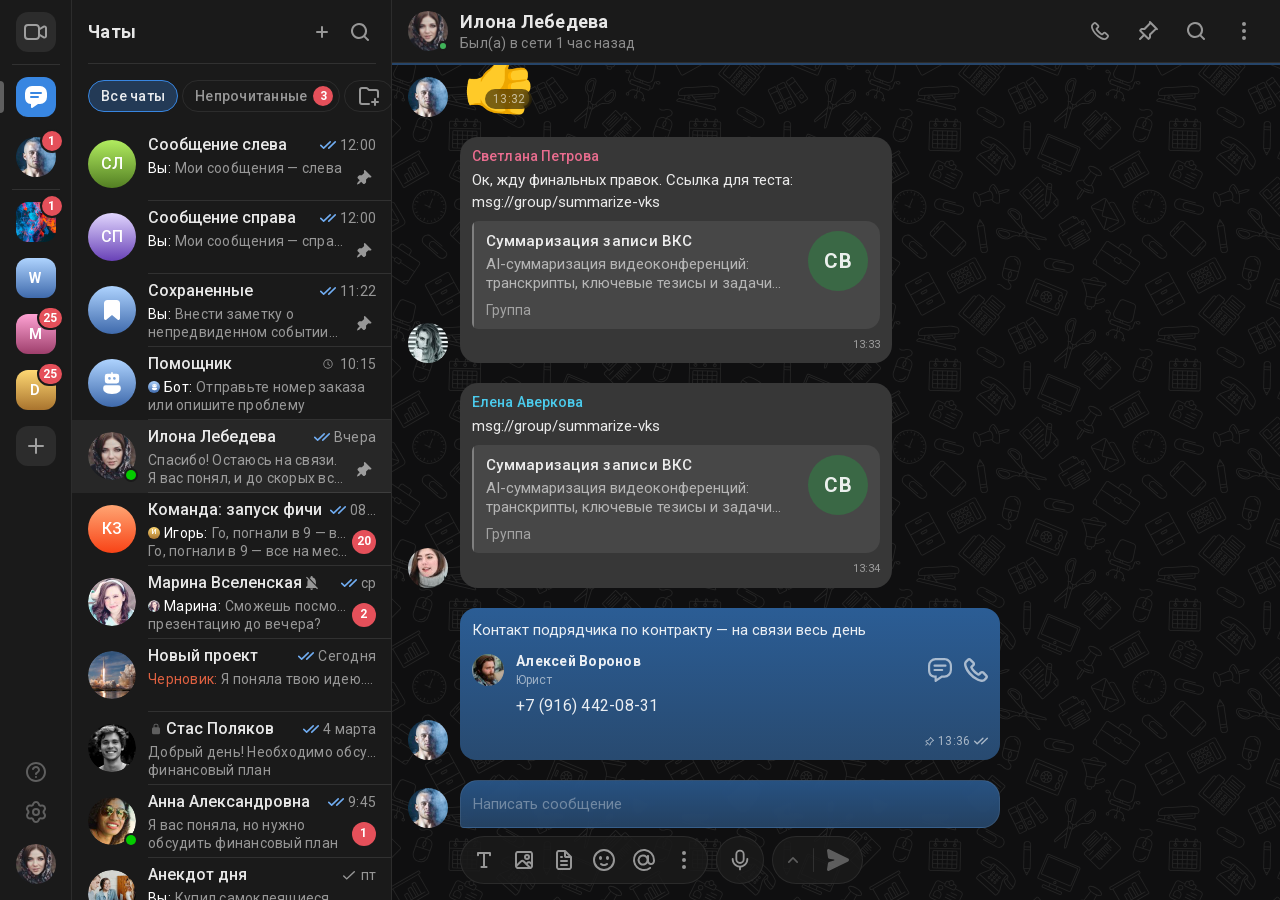
==== commit 05b877d6: "Сборка 22.10.2026: видео в медиаблоке, контролы плитки по центру, адаптивный тулбар" ====
--- a/index.html
+++ b/index.html
@@ -1,4 +1,4 @@
-<!DOCTYPE html><html lang="en" class="h-full roboto_3543b1c8-module__rECW4a__variable"><head><meta charSet="utf-8"/><meta name="viewport" content="width=device-width, initial-scale=1"/><link rel="preload" href="/_next/static/media/62d4b50592542c9f-s.p.0id408x23fv8q.woff2" as="font" crossorigin="" type="font/woff2"/><link rel="preload" href="/_next/static/media/ce62453a442c7f35-s.p.0333ktddfbsxy.woff2" as="font" crossorigin="" type="font/woff2"/><link rel="preload" as="image" href="/ext/27873ce2ee88.jpg"/><link rel="preload" as="image" href="/ext/2840d65c90cb.jpg"/><link rel="preload" as="image" href="/ext/b03f58781d67.jpg"/><link rel="preload" as="image" href="/ext/28e531534960.jpg"/><link rel="preload" as="image" href="/ext/deac16ef0f76.jpg"/><link rel="preload" as="image" href="/ext/3a2fda4a87ef.jpg"/><link rel="preload" as="image" href="/ext/306ad6366ba7.jpg"/><link rel="preload" as="image" href="/ext/2a2abef47fd6.jpg"/><link rel="preload" as="image" href="/ext/03d6d71693a3.jpg"/><link rel="preload" as="image" href="/ext/f3f8f1836000.jpg"/><link rel="stylesheet" href="/_next/static/chunks/0l-mj.b5789_8.css" data-precedence="next"/><link rel="preload" as="script" fetchPriority="low" href="/_next/static/chunks/11kjahy2ntf0n.js"/><script src="/_next/static/chunks/02i7dfk78~t~2.js" async=""></script><script src="/_next/static/chunks/0p7s21x70w3q6.js" async=""></script><script src="/_next/static/chunks/0n~dq4kpx9xxx.js" async=""></script><script src="/_next/static/chunks/turbopack-0-m7~l41i7hm3.js" async=""></script><script src="/_next/static/chunks/08jiqjjmkmi9~.js" async=""></script><script src="/_next/static/chunks/0d2cuin~qx91s.js" async=""></script><script src="/_next/static/chunks/0mc.xzdwkp~zy.js" async=""></script><script src="/_next/static/chunks/00tchxpzazmd8.js" async=""></script><link rel="preload" as="image" href="/ext/b16ebac24998.jpg"/><link rel="preload" as="image" href="/ext/9ec6e1a9eb0d.jpg"/><link rel="preload" as="image" href="/ext/86b06aa91b4f.jpg"/><link rel="preload" as="image" href="/ext/308cb5d70f20.jpg"/><link rel="preload" as="image" href="/ext/2c4d0376b75a.jpg"/><link rel="preload" as="image" href="/ext/7dc62df34b9c.jpg"/><meta name="next-size-adjust" content=""/><title>Web Template</title><meta name="description" content="Web Template"/><link rel="icon" href="/favicon.ico?favicon.0x3dzn~oxb6tn.ico" sizes="256x256" type="image/x-icon"/><script src="/_next/static/chunks/03~yq9q893hmn.js" noModule=""></script><style data-styled="" data-styled-version="6.4.0">.bWtQyx{display:inline-flex;flex-direction:column;padding:6px 8px;border-radius:8px;background:#FFFFFFe5;width:max-content;max-width:250px;}/*!sc*/
+<!DOCTYPE html><html lang="en" class="h-full roboto_3543b1c8-module__rECW4a__variable"><head><meta charSet="utf-8"/><meta name="viewport" content="width=device-width, initial-scale=1"/><link rel="preload" href="/_next/static/media/62d4b50592542c9f-s.p.0id408x23fv8q.woff2" as="font" crossorigin="" type="font/woff2"/><link rel="preload" href="/_next/static/media/ce62453a442c7f35-s.p.0333ktddfbsxy.woff2" as="font" crossorigin="" type="font/woff2"/><link rel="preload" as="image" href="/ext/27873ce2ee88.jpg"/><link rel="preload" as="image" href="/ext/2840d65c90cb.jpg"/><link rel="preload" as="image" href="/ext/b03f58781d67.jpg"/><link rel="preload" as="image" href="/ext/28e531534960.jpg"/><link rel="preload" as="image" href="/ext/deac16ef0f76.jpg"/><link rel="preload" as="image" href="/ext/3a2fda4a87ef.jpg"/><link rel="preload" as="image" href="/ext/306ad6366ba7.jpg"/><link rel="preload" as="image" href="/ext/2a2abef47fd6.jpg"/><link rel="preload" as="image" href="/ext/03d6d71693a3.jpg"/><link rel="preload" as="image" href="/ext/f3f8f1836000.jpg"/><link rel="stylesheet" href="/_next/static/chunks/0l-mj.b5789_8.css" data-precedence="next"/><link rel="preload" as="script" fetchPriority="low" href="/_next/static/chunks/11kjahy2ntf0n.js"/><script src="/_next/static/chunks/02i7dfk78~t~2.js" async=""></script><script src="/_next/static/chunks/0p7s21x70w3q6.js" async=""></script><script src="/_next/static/chunks/0n~dq4kpx9xxx.js" async=""></script><script src="/_next/static/chunks/turbopack-0-m7~l41i7hm3.js" async=""></script><script src="/_next/static/chunks/08jiqjjmkmi9~.js" async=""></script><script src="/_next/static/chunks/0d2cuin~qx91s.js" async=""></script><script src="/_next/static/chunks/0mc.xzdwkp~zy.js" async=""></script><script src="/_next/static/chunks/0.xzrjsfuih~o.js" async=""></script><link rel="preload" as="image" href="/ext/b16ebac24998.jpg"/><link rel="preload" as="image" href="/ext/9ec6e1a9eb0d.jpg"/><link rel="preload" as="image" href="/ext/86b06aa91b4f.jpg"/><link rel="preload" as="image" href="/ext/308cb5d70f20.jpg"/><link rel="preload" as="image" href="/ext/2c4d0376b75a.jpg"/><link rel="preload" as="image" href="/ext/7dc62df34b9c.jpg"/><meta name="next-size-adjust" content=""/><title>Web Template</title><meta name="description" content="Web Template"/><link rel="icon" href="/favicon.ico?favicon.0x3dzn~oxb6tn.ico" sizes="256x256" type="image/x-icon"/><script src="/_next/static/chunks/03~yq9q893hmn.js" noModule=""></script><style data-styled="" data-styled-version="6.4.0">.bWtQyx{display:inline-flex;flex-direction:column;padding:6px 8px;border-radius:8px;background:#FFFFFFe5;width:max-content;max-width:250px;}/*!sc*/
 .brwOsv{display:inline-flex;flex-direction:column;padding:6px 8px;border-radius:8px;background:#FFFFFFe5;width:max-content;max-width:148px;}/*!sc*/
 data-styled.g1[id="TooltipView__ContentBlock-sc-60fdc1f9-0"]{content:"bWtQyx,brwOsv,"}/*!sc*/
 .gDwHQP{font-family:Roboto,-apple-system,BlinkMacSystemFont,"Segoe UI",sans-serif;font-size:14px;font-weight:500;line-height:18px;letter-spacing:0.25px;color:#000000e5;white-space:normal;word-break:break-word;overflow-wrap:break-word;display:-webkit-box;-webkit-box-orient:vertical;-webkit-line-clamp:5;overflow:hidden;}/*!sc*/
@@ -303,282 +303,282 @@
 data-styled.g291[id="SidebarWrapper__RBReadBadge-sc-1f9c03b-48"]{content:"kOSGRc,"}/*!sc*/
 .hRfrOh{display:flex;gap:6px;font-size:64px;line-height:1.15;}/*!sc*/
 data-styled.g293[id="SidebarWrapper__JumboEmojiRowStandalone-sc-1f9c03b-50"]{content:"hRfrOh,"}/*!sc*/
-.fnMQcc{display:flex;justify-content:flex-start;}/*!sc*/
-data-styled.g294[id="SidebarWrapper__IncomingBubbleWrap-sc-1f9c03b-51"]{content:"fnMQcc,"}/*!sc*/
-.fAXgtA{display:flex;align-items:flex-end;gap:var(--av-gap, 12px);max-width:calc(72% + 40px + var(--av-gap, 12px));}/*!sc*/
-data-styled.g295[id="SidebarWrapper__MirrorRow-sc-1f9c03b-52"]{content:"fAXgtA,"}/*!sc*/
-.geVKOI{width:40px;height:40px;flex-shrink:0;}/*!sc*/
-data-styled.g296[id="SidebarWrapper__MirrorAvatarSlot-sc-1f9c03b-53"]{content:"geVKOI,"}/*!sc*/
-.jowdWt{width:40px;height:40px;border-radius:50%;object-fit:cover;display:block;}/*!sc*/
-data-styled.g297[id="SidebarWrapper__MirrorAvatarImg-sc-1f9c03b-54"]{content:"jowdWt,"}/*!sc*/
-.iiHUMP{display:flex;align-items:flex-end;gap:var(--av-gap, 12px);max-width:72%;}/*!sc*/
-data-styled.g298[id="SidebarWrapper__IncomingRow-sc-1f9c03b-55"]{content:"iiHUMP,"}/*!sc*/
-.TjXoq{width:40px;height:40px;flex-shrink:0;}/*!sc*/
-data-styled.g299[id="SidebarWrapper__IncomingAvatarSlot-sc-1f9c03b-56"]{content:"TjXoq,"}/*!sc*/
-.bpIXlP{width:40px;height:40px;border-radius:50%;object-fit:cover;display:block;}/*!sc*/
-data-styled.g300[id="SidebarWrapper__IncomingAvatarImg-sc-1f9c03b-57"]{content:"bpIXlP,"}/*!sc*/
-.vNnnw{background:#373737;border-radius:18px 18px 18px 4px;overflow:hidden;display:flex;flex-direction:column;width:fit-content;max-width:432px;min-width:60px;}/*!sc*/
-.bvTKEY{background:#373737;border-radius:4px 18px 18px 18px;overflow:hidden;display:flex;flex-direction:column;width:fit-content;max-width:432px;min-width:60px;}/*!sc*/
-.dIETLI{background:#373737;border-radius:18px;overflow:hidden;display:flex;flex-direction:column;width:fit-content;max-width:432px;min-width:60px;}/*!sc*/
-data-styled.g302[id="SidebarWrapper__IncomingShell-sc-1f9c03b-59"]{content:"vNnnw,bvTKEY,dIETLI,"}/*!sc*/
-.cEAbNZ{font-family:Roboto,-apple-system,BlinkMacSystemFont,'Segoe UI',sans-serif;font-size:14px;font-weight:500;line-height:18px;letter-spacing:0.1px;color:#4bcbec;padding:10px 12px 0;white-space:nowrap;overflow:hidden;text-overflow:ellipsis;}/*!sc*/
-.hlDNkr{font-family:Roboto,-apple-system,BlinkMacSystemFont,'Segoe UI',sans-serif;font-size:14px;font-weight:500;line-height:18px;letter-spacing:0.1px;color:#b07af5;padding:10px 12px 0;white-space:nowrap;overflow:hidden;text-overflow:ellipsis;}/*!sc*/
-.kFmkAJ{font-family:Roboto,-apple-system,BlinkMacSystemFont,'Segoe UI',sans-serif;font-size:14px;font-weight:500;line-height:18px;letter-spacing:0.1px;color:#e86c8e;padding:10px 12px 0;white-space:nowrap;overflow:hidden;text-overflow:ellipsis;}/*!sc*/
-data-styled.g303[id="SidebarWrapper__IncomingSenderName-sc-1f9c03b-60"]{content:"cEAbNZ,hlDNkr,kFmkAJ,"}/*!sc*/
-.iZLghd{font-family:var(--font-roboto),-apple-system,BlinkMacSystemFont,'Segoe UI',sans-serif;font-size:15px;line-height:22px;color:#FFFFFFe5;word-break:break-word;}/*!sc*/
-.iZLghd p{margin:0;}/*!sc*/
-.iZLghd p+p{margin-top:4px;}/*!sc*/
-.iZLghd strong{font-weight:700;}/*!sc*/
-.iZLghd em{font-style:italic;}/*!sc*/
-.iZLghd s{text-decoration:line-through;}/*!sc*/
-.iZLghd a{color:#FFFFFF99;text-decoration:underline;}/*!sc*/
-.iZLghd code{font-family:'Roboto Mono',monospace;font-size:13px;background:#FFFFFF14;border-radius:4px;padding:1px 5px;}/*!sc*/
-data-styled.g304[id="SidebarWrapper__IncomingText-sc-1f9c03b-61"]{content:"iZLghd,"}/*!sc*/
-.ueDOP{padding:4px 12px 10px;position:relative;}/*!sc*/
-.kTxPta{padding:10px 12px 10px;position:relative;}/*!sc*/
-data-styled.g305[id="SidebarWrapper__IncomingBodyInlineTime-sc-1f9c03b-62"]{content:"ueDOP,kTxPta,"}/*!sc*/
-.jRNaQc{position:absolute;bottom:8px;right:12px;pointer-events:none;}/*!sc*/
-data-styled.g306[id="SidebarWrapper__IncomingTimeAbs-sc-1f9c03b-63"]{content:"jRNaQc,"}/*!sc*/
-.cKiDoK{padding:4px 12px 10px;display:flex;flex-direction:column;gap:8px;}/*!sc*/
-data-styled.g307[id="SidebarWrapper__IncomingBody-sc-1f9c03b-64"]{content:"cKiDoK,"}/*!sc*/
-.qOpoZ{display:flex;align-items:center;justify-content:flex-end;}/*!sc*/
-data-styled.g308[id="SidebarWrapper__IncomingTimeRow-sc-1f9c03b-65"]{content:"qOpoZ,"}/*!sc*/
-.cldmUS{font-family:var(--font-roboto),-apple-system,BlinkMacSystemFont,'Segoe UI',sans-serif;font-size:11px;color:#FFFFFF80;white-space:nowrap;}/*!sc*/
-data-styled.g309[id="SidebarWrapper__IncomingTimeText-sc-1f9c03b-66"]{content:"cldmUS,"}/*!sc*/
-.kneXvt{display:flex;align-items:stretch;background:#FFFFFF14;border-radius:6px 14px 14px 6px;overflow:hidden;cursor:pointer;}/*!sc*/
-data-styled.g310[id="SidebarWrapper__GroupPreviewCard-sc-1f9c03b-67"]{content:"kneXvt,"}/*!sc*/
-.jfIvYc{width:2px;flex-shrink:0;background:#FFFFFF4d;}/*!sc*/
-data-styled.g311[id="SidebarWrapper__GroupPreviewBar-sc-1f9c03b-68"]{content:"jfIvYc,"}/*!sc*/
-.btARJl{display:flex;gap:12px;align-items:flex-start;padding:10px 12px;flex:1;min-width:0;}/*!sc*/
-data-styled.g312[id="SidebarWrapper__GroupPreviewBody-sc-1f9c03b-69"]{content:"btARJl,"}/*!sc*/
-.iPErFm{display:flex;flex-direction:column;gap:4px;flex:1;min-width:0;}/*!sc*/
-data-styled.g313[id="SidebarWrapper__GroupPreviewTextCol-sc-1f9c03b-70"]{content:"iPErFm,"}/*!sc*/
-.jjkUVX{font-family:Roboto,-apple-system,BlinkMacSystemFont,'Segoe UI',sans-serif;font-size:15px;font-weight:500;line-height:20px;letter-spacing:0.25px;color:#FFFFFFe5;}/*!sc*/
-data-styled.g314[id="SidebarWrapper__GroupPreviewName-sc-1f9c03b-71"]{content:"jjkUVX,"}/*!sc*/
-.BhoPO{font-family:var(--font-roboto),-apple-system,BlinkMacSystemFont,'Segoe UI',sans-serif;font-size:15px;line-height:19px;color:#FFFFFF99;display:-webkit-box;-webkit-line-clamp:2;-webkit-box-orient:vertical;overflow:hidden;}/*!sc*/
-data-styled.g315[id="SidebarWrapper__GroupPreviewDesc-sc-1f9c03b-72"]{content:"BhoPO,"}/*!sc*/
-.lbULeE{font-family:var(--font-roboto),-apple-system,BlinkMacSystemFont,'Segoe UI',sans-serif;font-size:14px;line-height:18px;color:#FFFFFF80;padding-top:4px;}/*!sc*/
-data-styled.g316[id="SidebarWrapper__GroupPreviewLabel-sc-1f9c03b-73"]{content:"lbULeE,"}/*!sc*/
-.kmQvbJ{width:60px;height:60px;flex-shrink:0;border-radius:50%;background:#3a6845;display:flex;align-items:center;justify-content:center;font-family:Roboto,-apple-system,BlinkMacSystemFont,'Segoe UI',sans-serif;font-size:20px;font-weight:600;color:rgba(255,255,255,0.9);letter-spacing:0.5px;}/*!sc*/
-data-styled.g317[id="SidebarWrapper__GroupPreviewAvatar-sc-1f9c03b-74"]{content:"kmQvbJ,"}/*!sc*/
+.dyTkca{display:flex;justify-content:flex-start;}/*!sc*/
+data-styled.g296[id="SidebarWrapper__IncomingBubbleWrap-sc-1f9c03b-53"]{content:"dyTkca,"}/*!sc*/
+.jYMhOa{display:flex;align-items:flex-end;gap:var(--av-gap, 12px);max-width:calc(72% + 40px + var(--av-gap, 12px));}/*!sc*/
+data-styled.g297[id="SidebarWrapper__MirrorRow-sc-1f9c03b-54"]{content:"jYMhOa,"}/*!sc*/
+.iAVcBO{width:40px;height:40px;flex-shrink:0;}/*!sc*/
+data-styled.g298[id="SidebarWrapper__MirrorAvatarSlot-sc-1f9c03b-55"]{content:"iAVcBO,"}/*!sc*/
+.kewpSH{width:40px;height:40px;border-radius:50%;object-fit:cover;display:block;}/*!sc*/
+data-styled.g299[id="SidebarWrapper__MirrorAvatarImg-sc-1f9c03b-56"]{content:"kewpSH,"}/*!sc*/
+.dvmjuJ{display:flex;align-items:flex-end;gap:var(--av-gap, 12px);max-width:72%;}/*!sc*/
+data-styled.g300[id="SidebarWrapper__IncomingRow-sc-1f9c03b-57"]{content:"dvmjuJ,"}/*!sc*/
+.gOBCoE{width:40px;height:40px;flex-shrink:0;}/*!sc*/
+data-styled.g301[id="SidebarWrapper__IncomingAvatarSlot-sc-1f9c03b-58"]{content:"gOBCoE,"}/*!sc*/
+.eGSfeB{width:40px;height:40px;border-radius:50%;object-fit:cover;display:block;}/*!sc*/
+data-styled.g302[id="SidebarWrapper__IncomingAvatarImg-sc-1f9c03b-59"]{content:"eGSfeB,"}/*!sc*/
+.ldAsCX{background:#373737;border-radius:18px 18px 18px 4px;overflow:hidden;display:flex;flex-direction:column;width:fit-content;max-width:432px;min-width:60px;}/*!sc*/
+.hBWuEP{background:#373737;border-radius:4px 18px 18px 18px;overflow:hidden;display:flex;flex-direction:column;width:fit-content;max-width:432px;min-width:60px;}/*!sc*/
+.iZKndr{background:#373737;border-radius:18px;overflow:hidden;display:flex;flex-direction:column;width:fit-content;max-width:432px;min-width:60px;}/*!sc*/
+data-styled.g304[id="SidebarWrapper__IncomingShell-sc-1f9c03b-61"]{content:"ldAsCX,hBWuEP,iZKndr,"}/*!sc*/
+.dYPfML{font-family:Roboto,-apple-system,BlinkMacSystemFont,'Segoe UI',sans-serif;font-size:14px;font-weight:500;line-height:18px;letter-spacing:0.1px;color:#4bcbec;padding:10px 12px 0;white-space:nowrap;overflow:hidden;text-overflow:ellipsis;}/*!sc*/
+.keYgQJ{font-family:Roboto,-apple-system,BlinkMacSystemFont,'Segoe UI',sans-serif;font-size:14px;font-weight:500;line-height:18px;letter-spacing:0.1px;color:#b07af5;padding:10px 12px 0;white-space:nowrap;overflow:hidden;text-overflow:ellipsis;}/*!sc*/
+.kCHSqj{font-family:Roboto,-apple-system,BlinkMacSystemFont,'Segoe UI',sans-serif;font-size:14px;font-weight:500;line-height:18px;letter-spacing:0.1px;color:#e86c8e;padding:10px 12px 0;white-space:nowrap;overflow:hidden;text-overflow:ellipsis;}/*!sc*/
+data-styled.g305[id="SidebarWrapper__IncomingSenderName-sc-1f9c03b-62"]{content:"dYPfML,keYgQJ,kCHSqj,"}/*!sc*/
+.cClqLj{font-family:var(--font-roboto),-apple-system,BlinkMacSystemFont,'Segoe UI',sans-serif;font-size:15px;line-height:22px;color:#FFFFFFe5;word-break:break-word;}/*!sc*/
+.cClqLj p{margin:0;}/*!sc*/
+.cClqLj p+p{margin-top:4px;}/*!sc*/
+.cClqLj strong{font-weight:700;}/*!sc*/
+.cClqLj em{font-style:italic;}/*!sc*/
+.cClqLj s{text-decoration:line-through;}/*!sc*/
+.cClqLj a{color:#FFFFFF99;text-decoration:underline;}/*!sc*/
+.cClqLj code{font-family:'Roboto Mono',monospace;font-size:13px;background:#FFFFFF14;border-radius:4px;padding:1px 5px;}/*!sc*/
+data-styled.g306[id="SidebarWrapper__IncomingText-sc-1f9c03b-63"]{content:"cClqLj,"}/*!sc*/
+.bnQKFt{padding:4px 12px 10px;position:relative;}/*!sc*/
+.hDnMHw{padding:10px 12px 10px;position:relative;}/*!sc*/
+data-styled.g307[id="SidebarWrapper__IncomingBodyInlineTime-sc-1f9c03b-64"]{content:"bnQKFt,hDnMHw,"}/*!sc*/
+.djIYtq{position:absolute;bottom:8px;right:12px;pointer-events:none;}/*!sc*/
+data-styled.g308[id="SidebarWrapper__IncomingTimeAbs-sc-1f9c03b-65"]{content:"djIYtq,"}/*!sc*/
+.dgBVMM{padding:4px 12px 10px;display:flex;flex-direction:column;gap:8px;}/*!sc*/
+data-styled.g309[id="SidebarWrapper__IncomingBody-sc-1f9c03b-66"]{content:"dgBVMM,"}/*!sc*/
+.kXTwFn{display:flex;align-items:center;justify-content:flex-end;}/*!sc*/
+data-styled.g310[id="SidebarWrapper__IncomingTimeRow-sc-1f9c03b-67"]{content:"kXTwFn,"}/*!sc*/
+.jLovEI{font-family:var(--font-roboto),-apple-system,BlinkMacSystemFont,'Segoe UI',sans-serif;font-size:11px;color:#FFFFFF80;white-space:nowrap;}/*!sc*/
+data-styled.g311[id="SidebarWrapper__IncomingTimeText-sc-1f9c03b-68"]{content:"jLovEI,"}/*!sc*/
+.duCDsX{display:flex;align-items:stretch;background:#FFFFFF14;border-radius:6px 14px 14px 6px;overflow:hidden;cursor:pointer;}/*!sc*/
+data-styled.g312[id="SidebarWrapper__GroupPreviewCard-sc-1f9c03b-69"]{content:"duCDsX,"}/*!sc*/
+.ekEQvV{width:2px;flex-shrink:0;background:#FFFFFF4d;}/*!sc*/
+data-styled.g313[id="SidebarWrapper__GroupPreviewBar-sc-1f9c03b-70"]{content:"ekEQvV,"}/*!sc*/
+.ecewps{display:flex;gap:12px;align-items:flex-start;padding:10px 12px;flex:1;min-width:0;}/*!sc*/
+data-styled.g314[id="SidebarWrapper__GroupPreviewBody-sc-1f9c03b-71"]{content:"ecewps,"}/*!sc*/
+.icGAQc{display:flex;flex-direction:column;gap:4px;flex:1;min-width:0;}/*!sc*/
+data-styled.g315[id="SidebarWrapper__GroupPreviewTextCol-sc-1f9c03b-72"]{content:"icGAQc,"}/*!sc*/
+.nXdQN{font-family:Roboto,-apple-system,BlinkMacSystemFont,'Segoe UI',sans-serif;font-size:15px;font-weight:500;line-height:20px;letter-spacing:0.25px;color:#FFFFFFe5;}/*!sc*/
+data-styled.g316[id="SidebarWrapper__GroupPreviewName-sc-1f9c03b-73"]{content:"nXdQN,"}/*!sc*/
+.fceJTg{font-family:var(--font-roboto),-apple-system,BlinkMacSystemFont,'Segoe UI',sans-serif;font-size:15px;line-height:19px;color:#FFFFFF99;display:-webkit-box;-webkit-line-clamp:2;-webkit-box-orient:vertical;overflow:hidden;}/*!sc*/
+data-styled.g317[id="SidebarWrapper__GroupPreviewDesc-sc-1f9c03b-74"]{content:"fceJTg,"}/*!sc*/
+.AHLUq{font-family:var(--font-roboto),-apple-system,BlinkMacSystemFont,'Segoe UI',sans-serif;font-size:14px;line-height:18px;color:#FFFFFF80;padding-top:4px;}/*!sc*/
+data-styled.g318[id="SidebarWrapper__GroupPreviewLabel-sc-1f9c03b-75"]{content:"AHLUq,"}/*!sc*/
+.gdUXnX{width:60px;height:60px;flex-shrink:0;border-radius:50%;background:#3a6845;display:flex;align-items:center;justify-content:center;font-family:Roboto,-apple-system,BlinkMacSystemFont,'Segoe UI',sans-serif;font-size:20px;font-weight:600;color:rgba(255,255,255,0.9);letter-spacing:0.5px;}/*!sc*/
+data-styled.g319[id="SidebarWrapper__GroupPreviewAvatar-sc-1f9c03b-76"]{content:"gdUXnX,"}/*!sc*/
 @keyframes dwfopm{0%{opacity:0;transform:translateY(28px) scale(0.97);}40%{opacity:1;}100%{opacity:1;transform:translateY(0) scale(1);}}/*!sc*/
-data-styled.g331[id="sc-keyframes-dwfopm"]{content:"dwfopm,"}/*!sc*/
+data-styled.g333[id="sc-keyframes-dwfopm"]{content:"dwfopm,"}/*!sc*/
 @keyframes iLLIBH{0%{opacity:0;transform:translateY(12px) scale(0.96);}55%{opacity:1;}100%{transform:translateY(0) scale(1);}}/*!sc*/
-data-styled.g334[id="sc-keyframes-iLLIBH"]{content:"iLLIBH,"}/*!sc*/
-.cRaUnu{display:flex;flex-direction:row;align-items:flex-end;justify-content:flex-start;gap:var(--av-gap, 12px);flex-shrink:0;position:sticky;bottom:4px;z-index:10;margin-top:12px;}/*!sc*/
-data-styled.g343[id="SidebarWrapper__GhostWrapper-sc-1f9c03b-89"]{content:"cRaUnu,"}/*!sc*/
-.gCcHjB{background:linear-gradient(180deg, #2B5D95D9 0%, #284A70D9 100%);border:1px solid rgba(255,255,255,0.08);backdrop-filter:blur(4px);-webkit-backdrop-filter:blur(4px);border-radius:18px 18px 18px 4px;overflow:visible;display:flex;flex-direction:column;width:fit-content;max-width:540px;min-width:80px;transition:min-width 0.18s ease;animation:dwfopm 0.48s cubic-bezier(0.16, 1, 0.3, 1) both;}/*!sc*/
-data-styled.g344[id="SidebarWrapper__GhostShell-sc-1f9c03b-90"]{content:"gCcHjB,"}/*!sc*/
+data-styled.g336[id="sc-keyframes-iLLIBH"]{content:"iLLIBH,"}/*!sc*/
+.czWMOX{display:flex;flex-direction:row;align-items:flex-end;justify-content:flex-start;gap:var(--av-gap, 12px);flex-shrink:0;position:sticky;bottom:4px;z-index:10;margin-top:12px;}/*!sc*/
+data-styled.g345[id="SidebarWrapper__GhostWrapper-sc-1f9c03b-91"]{content:"czWMOX,"}/*!sc*/
+.jxKjQL{background:linear-gradient(180deg, #2B5D95D9 0%, #284A70D9 100%);border:1px solid rgba(255,255,255,0.08);backdrop-filter:blur(4px);-webkit-backdrop-filter:blur(4px);border-radius:18px 18px 18px 4px;overflow:visible;display:flex;flex-direction:column;width:fit-content;max-width:540px;min-width:80px;transition:min-width 0.18s ease;animation:dwfopm 0.48s cubic-bezier(0.16, 1, 0.3, 1) both;}/*!sc*/
+data-styled.g346[id="SidebarWrapper__GhostShell-sc-1f9c03b-92"]{content:"jxKjQL,"}/*!sc*/
 @keyframes gOuwPM{from{opacity:0;transform:scale(0.6);}to{opacity:1;transform:scale(1);}}/*!sc*/
-data-styled.g358[id="sc-keyframes-gOuwPM"]{content:"gOuwPM,"}/*!sc*/
-.bIgjaK{display:flex;align-items:center;gap:8px;margin-top:8px;animation:dwfopm 0.48s 0.06s cubic-bezier(0.16, 1, 0.3, 1) both;}/*!sc*/
-data-styled.g360[id="SidebarWrapper__GhostControls-sc-1f9c03b-105"]{content:"bIgjaK,"}/*!sc*/
-.hPTlHL{width:40px;height:40px;border-radius:50%;border:none;background:transparent;color:rgba(255,255,255,0.55);cursor:pointer;display:flex;align-items:center;justify-content:center;flex-shrink:0;transition:background 0.15s,color 0.15s,transform 0.22s cubic-bezier(0.34, 1.56, 0.64, 1);}/*!sc*/
-.hPTlHL svg{width:24px!important;height:24px!important;transition:transform 0.22s cubic-bezier(0.34, 1.56, 0.64, 1);}/*!sc*/
-.hPTlHL:hover{background:rgba(255,255,255,0.08);color:rgba(255,255,255,0.9);}/*!sc*/
-.hPTlHL svg.mic-glyph{width:22px!important;height:22px!important;}/*!sc*/
-.hPTlHL svg.dots-glyph{width:18px!important;height:18px!important;}/*!sc*/
-.hPTlHL:hover svg{transform:scale(1.1666666666666667);}/*!sc*/
-.hPTlHL:active{transform:scale(0.82);transition:background 0.15s,color 0.15s,transform 0.08s ease-in;}/*!sc*/
-.hPTlHL:disabled:hover,.hPTlHL:disabled:active{background:transparent;color:rgba(255,255,255,0.55);transform:none;}/*!sc*/
-.hPTlHL:disabled:hover svg{transform:none;}/*!sc*/
-data-styled.g361[id="SidebarWrapper__GhostCtrlBtn-sc-1f9c03b-106"]{content:"hPTlHL,"}/*!sc*/
-.dvFSlj{display:flex;align-items:center;background:rgba(26,26,26,0.85);border:1px solid rgba(255,255,255,0.08);backdrop-filter:blur(4px);-webkit-backdrop-filter:blur(4px);border-radius:100px;padding:0 3px;gap:0;height:48px;box-sizing:border-box;}/*!sc*/
-.dvFSlj >*{transition:opacity 0.18s ease,transform 0.26s cubic-bezier(0.16, 1, 0.3, 1);}/*!sc*/
-.dvFSlj >*:nth-child(1){transition-delay:80ms;}/*!sc*/
-.dvFSlj >*:nth-child(2){transition-delay:102ms;}/*!sc*/
-.dvFSlj >*:nth-child(3){transition-delay:124ms;}/*!sc*/
-.dvFSlj >*:nth-child(4){transition-delay:146ms;}/*!sc*/
-.dvFSlj >*:nth-child(5){transition-delay:168ms;}/*!sc*/
-.dvFSlj >*:nth-child(6){transition-delay:190ms;}/*!sc*/
-.dvFSlj >*:nth-child(7){transition-delay:212ms;}/*!sc*/
-.dvFSlj >*:nth-child(8){transition-delay:234ms;}/*!sc*/
-.dvFSlj >*:nth-child(9){transition-delay:256ms;}/*!sc*/
-.dvFSlj >*:nth-child(10){transition-delay:278ms;}/*!sc*/
-.dvFSlj >*:nth-child(11){transition-delay:300ms;}/*!sc*/
-.dvFSlj >*:nth-child(12){transition-delay:322ms;}/*!sc*/
-[data-recording]>.dvFSlj>*{opacity:0;transform:scale(0.6);pointer-events:none;transition:opacity 0.14s cubic-bezier(0.4, 0, 1, 1),transform 0.18s cubic-bezier(0.4, 0, 1, 1);}/*!sc*/
-[data-recording]>.dvFSlj>*:nth-last-child(1){transition-delay:0ms;}/*!sc*/
-[data-recording]>.dvFSlj>*:nth-last-child(2){transition-delay:22ms;}/*!sc*/
-[data-recording]>.dvFSlj>*:nth-last-child(3){transition-delay:44ms;}/*!sc*/
-[data-recording]>.dvFSlj>*:nth-last-child(4){transition-delay:66ms;}/*!sc*/
-[data-recording]>.dvFSlj>*:nth-last-child(5){transition-delay:88ms;}/*!sc*/
-[data-recording]>.dvFSlj>*:nth-last-child(6){transition-delay:110ms;}/*!sc*/
-[data-recording]>.dvFSlj>*:nth-last-child(7){transition-delay:132ms;}/*!sc*/
-[data-recording]>.dvFSlj>*:nth-last-child(8){transition-delay:154ms;}/*!sc*/
-[data-recording]>.dvFSlj>*:nth-last-child(9){transition-delay:176ms;}/*!sc*/
-[data-recording]>.dvFSlj>*:nth-last-child(10){transition-delay:198ms;}/*!sc*/
-[data-recording]>.dvFSlj>*:nth-last-child(11){transition-delay:220ms;}/*!sc*/
-[data-recording]>.dvFSlj>*:nth-last-child(12){transition-delay:242ms;}/*!sc*/
-data-styled.g362[id="SidebarWrapper__GhostCtrlGroup-sc-1f9c03b-107"]{content:"dvFSlj,"}/*!sc*/
-.loTfeX{display:flex;align-items:center;transition:transform 0.2s cubic-bezier(0.34, 1.56, 0.64, 1);transform:rotate(0deg);}/*!sc*/
-data-styled.g400[id="SidebarWrapper__GhostIconRotate-sc-1f9c03b-138"]{content:"loTfeX,"}/*!sc*/
-.kJaOzW{display:flex;align-items:center;}/*!sc*/
-data-styled.g402[id="SidebarWrapper__GhostSendIconWrap-sc-1f9c03b-140"]{content:"kJaOzW,"}/*!sc*/
-.faSFZp{position:relative;display:flex;align-items:center;}/*!sc*/
-data-styled.g403[id="SidebarWrapper__QuickActionsWrap-sc-1f9c03b-141"]{content:"faSFZp,"}/*!sc*/
-.oGSoE{position:relative;display:flex;align-items:center;}/*!sc*/
-data-styled.g408[id="SidebarWrapper__EmojiPickerWrap-sc-1f9c03b-146"]{content:"oGSoE,"}/*!sc*/
-.gwLWzy{position:relative;display:inline-block;}/*!sc*/
-data-styled.g438[id="SidebarWrapper__StandaloneMediaWrap-sc-1f9c03b-170"]{content:"gwLWzy,"}/*!sc*/
-.gNRQiz{font-family:var(--font-roboto),-apple-system,BlinkMacSystemFont,'Segoe UI',sans-serif;font-size:15px;line-height:22px;color:rgba(255,255,255,0.9);word-break:break-word;outline:none;min-height:22px;min-width:80px;caret-color:rgba(255,255,255,0.9);}/*!sc*/
-.gNRQiz p,.gNRQiz div{margin:0;}/*!sc*/
-.gNRQiz strong{font-weight:700;}/*!sc*/
-.gNRQiz em{font-style:italic;}/*!sc*/
-.gNRQiz s{text-decoration:line-through;}/*!sc*/
-.gNRQiz code{font-family:'Roboto Mono',monospace;font-size:13px;background:rgba(255,255,255,0.1);border-radius:4px;padding:1px 5px;}/*!sc*/
-.gNRQiz[data-placeholder]:empty::before{content:attr(data-placeholder);color:rgba(255,255,255,0.35);pointer-events:none;}/*!sc*/
-data-styled.g454[id="SidebarWrapper__GhostEditorV10-sc-1f9c03b-186"]{content:"gNRQiz,"}/*!sc*/
-.hPnrVD{position:relative;flex:1;min-width:0;}/*!sc*/
-.hPnrVD:has([contenteditable]:not(:empty)) [data-ghost-ph]{display:none;}/*!sc*/
-data-styled.g455[id="SidebarWrapper__TextEditorWrap-sc-1f9c03b-187"]{content:"hPnrVD,"}/*!sc*/
-.crrMVu{position:absolute;top:0;left:0;display:flex;align-items:center;gap:6px;color:rgba(255,255,255,0.35);font-family:var(--font-roboto),-apple-system,BlinkMacSystemFont,'Segoe UI',sans-serif;font-size:15px;line-height:22px;pointer-events:none;white-space:nowrap;}/*!sc*/
-data-styled.g456[id="SidebarWrapper__GhostCmdPlaceholder-sc-1f9c03b-188"]{content:"crrMVu,"}/*!sc*/
-.YmIMV{display:flex;flex-direction:column;gap:8px;min-width:280px;}/*!sc*/
-data-styled.g471[id="SidebarWrapper__ContactBody-sc-1f9c03b-201"]{content:"YmIMV,"}/*!sc*/
-.ivVfLh{display:flex;align-items:center;gap:12px;height:36px;}/*!sc*/
-data-styled.g472[id="SidebarWrapper__ContactHumanInfo-sc-1f9c03b-202"]{content:"ivVfLh,"}/*!sc*/
-.jUWnfl{width:32px;height:32px;border-radius:50%;object-fit:cover;flex-shrink:0;}/*!sc*/
-data-styled.g473[id="SidebarWrapper__ContactAvatar-sc-1f9c03b-203"]{content:"jUWnfl,"}/*!sc*/
-.lgRtUi{display:flex;flex-direction:column;gap:2px;flex:1;min-width:0;}/*!sc*/
-data-styled.g474[id="SidebarWrapper__ContactNameCol-sc-1f9c03b-204"]{content:"lgRtUi,"}/*!sc*/
-.sdDiF{font-size:14px;line-height:18px;letter-spacing:0.25px;font-weight:700;color:rgba(255,255,255,0.9);font-family:Roboto,-apple-system,sans-serif;white-space:nowrap;overflow:hidden;text-overflow:ellipsis;}/*!sc*/
-data-styled.g475[id="SidebarWrapper__ContactName-sc-1f9c03b-205"]{content:"sdDiF,"}/*!sc*/
-.kSoEFi{font-size:12px;line-height:16px;letter-spacing:0.14px;color:rgba(255,255,255,0.55);font-family:var(--font-roboto),-apple-system,sans-serif;white-space:nowrap;overflow:hidden;text-overflow:ellipsis;}/*!sc*/
-data-styled.g476[id="SidebarWrapper__ContactRole-sc-1f9c03b-206"]{content:"kSoEFi,"}/*!sc*/
-.gagUjl{display:flex;align-items:center;gap:12px;flex-shrink:0;}/*!sc*/
-data-styled.g477[id="SidebarWrapper__ContactActions-sc-1f9c03b-207"]{content:"gagUjl,"}/*!sc*/
-.gNzUAK{width:24px;height:24px;display:flex;align-items:center;justify-content:center;background:none;border:none;padding:0;color:rgba(255,255,255,0.6);cursor:pointer;}/*!sc*/
-.gNzUAK svg{width:24px;height:24px;}/*!sc*/
-.gNzUAK:hover{color:rgba(255,255,255,0.9);}/*!sc*/
-data-styled.g478[id="SidebarWrapper__ContactActionBtn-sc-1f9c03b-208"]{content:"gNzUAK,"}/*!sc*/
-.deitSs{padding-left:44px;font-size:16px;line-height:20px;letter-spacing:0.25px;color:rgba(255,255,255,0.9);font-family:var(--font-roboto),-apple-system,sans-serif;}/*!sc*/
-data-styled.g479[id="SidebarWrapper__ContactPhone-sc-1f9c03b-209"]{content:"deitSs,"}/*!sc*/
+data-styled.g360[id="sc-keyframes-gOuwPM"]{content:"gOuwPM,"}/*!sc*/
+.hpxVWg{display:flex;align-items:center;gap:8px;margin-top:8px;animation:dwfopm 0.48s 0.06s cubic-bezier(0.16, 1, 0.3, 1) both;}/*!sc*/
+data-styled.g362[id="SidebarWrapper__GhostControls-sc-1f9c03b-107"]{content:"hpxVWg,"}/*!sc*/
+.eWuPZ{width:40px;height:40px;border-radius:50%;border:none;background:transparent;color:rgba(255,255,255,0.55);cursor:pointer;display:flex;align-items:center;justify-content:center;flex-shrink:0;transition:background 0.15s,color 0.15s,transform 0.22s cubic-bezier(0.34, 1.56, 0.64, 1);}/*!sc*/
+.eWuPZ svg{width:24px!important;height:24px!important;transition:transform 0.22s cubic-bezier(0.34, 1.56, 0.64, 1);}/*!sc*/
+.eWuPZ:hover{background:rgba(255,255,255,0.08);color:rgba(255,255,255,0.9);}/*!sc*/
+.eWuPZ svg.mic-glyph{width:22px!important;height:22px!important;}/*!sc*/
+.eWuPZ svg.dots-glyph{width:18px!important;height:18px!important;}/*!sc*/
+.eWuPZ:hover svg{transform:scale(1.1666666666666667);}/*!sc*/
+.eWuPZ:active{transform:scale(0.82);transition:background 0.15s,color 0.15s,transform 0.08s ease-in;}/*!sc*/
+.eWuPZ:disabled:hover,.eWuPZ:disabled:active{background:transparent;color:rgba(255,255,255,0.55);transform:none;}/*!sc*/
+.eWuPZ:disabled:hover svg{transform:none;}/*!sc*/
+data-styled.g363[id="SidebarWrapper__GhostCtrlBtn-sc-1f9c03b-108"]{content:"eWuPZ,"}/*!sc*/
+.jlMOWl{display:flex;align-items:center;background:rgba(26,26,26,0.85);border:1px solid rgba(255,255,255,0.08);backdrop-filter:blur(4px);-webkit-backdrop-filter:blur(4px);border-radius:100px;padding:0 3px;gap:0;height:48px;box-sizing:border-box;}/*!sc*/
+.jlMOWl >*{transition:opacity 0.18s ease,transform 0.26s cubic-bezier(0.16, 1, 0.3, 1);}/*!sc*/
+.jlMOWl >*:nth-child(1){transition-delay:80ms;}/*!sc*/
+.jlMOWl >*:nth-child(2){transition-delay:102ms;}/*!sc*/
+.jlMOWl >*:nth-child(3){transition-delay:124ms;}/*!sc*/
+.jlMOWl >*:nth-child(4){transition-delay:146ms;}/*!sc*/
+.jlMOWl >*:nth-child(5){transition-delay:168ms;}/*!sc*/
+.jlMOWl >*:nth-child(6){transition-delay:190ms;}/*!sc*/
+.jlMOWl >*:nth-child(7){transition-delay:212ms;}/*!sc*/
+.jlMOWl >*:nth-child(8){transition-delay:234ms;}/*!sc*/
+.jlMOWl >*:nth-child(9){transition-delay:256ms;}/*!sc*/
+.jlMOWl >*:nth-child(10){transition-delay:278ms;}/*!sc*/
+.jlMOWl >*:nth-child(11){transition-delay:300ms;}/*!sc*/
+.jlMOWl >*:nth-child(12){transition-delay:322ms;}/*!sc*/
+[data-recording]>.jlMOWl>*{opacity:0;transform:scale(0.6);pointer-events:none;transition:opacity 0.14s cubic-bezier(0.4, 0, 1, 1),transform 0.18s cubic-bezier(0.4, 0, 1, 1);}/*!sc*/
+[data-recording]>.jlMOWl>*:nth-last-child(1){transition-delay:0ms;}/*!sc*/
+[data-recording]>.jlMOWl>*:nth-last-child(2){transition-delay:22ms;}/*!sc*/
+[data-recording]>.jlMOWl>*:nth-last-child(3){transition-delay:44ms;}/*!sc*/
+[data-recording]>.jlMOWl>*:nth-last-child(4){transition-delay:66ms;}/*!sc*/
+[data-recording]>.jlMOWl>*:nth-last-child(5){transition-delay:88ms;}/*!sc*/
+[data-recording]>.jlMOWl>*:nth-last-child(6){transition-delay:110ms;}/*!sc*/
+[data-recording]>.jlMOWl>*:nth-last-child(7){transition-delay:132ms;}/*!sc*/
+[data-recording]>.jlMOWl>*:nth-last-child(8){transition-delay:154ms;}/*!sc*/
+[data-recording]>.jlMOWl>*:nth-last-child(9){transition-delay:176ms;}/*!sc*/
+[data-recording]>.jlMOWl>*:nth-last-child(10){transition-delay:198ms;}/*!sc*/
+[data-recording]>.jlMOWl>*:nth-last-child(11){transition-delay:220ms;}/*!sc*/
+[data-recording]>.jlMOWl>*:nth-last-child(12){transition-delay:242ms;}/*!sc*/
+data-styled.g364[id="SidebarWrapper__GhostCtrlGroup-sc-1f9c03b-109"]{content:"jlMOWl,"}/*!sc*/
+.gxIOHO{display:flex;align-items:center;transition:transform 0.2s cubic-bezier(0.34, 1.56, 0.64, 1);transform:rotate(0deg);}/*!sc*/
+data-styled.g404[id="SidebarWrapper__GhostIconRotate-sc-1f9c03b-142"]{content:"gxIOHO,"}/*!sc*/
+.buCWTC{display:flex;align-items:center;}/*!sc*/
+data-styled.g406[id="SidebarWrapper__GhostSendIconWrap-sc-1f9c03b-144"]{content:"buCWTC,"}/*!sc*/
+.belCjl{position:relative;display:flex;align-items:center;}/*!sc*/
+data-styled.g407[id="SidebarWrapper__QuickActionsWrap-sc-1f9c03b-145"]{content:"belCjl,"}/*!sc*/
+.HgPsy{position:relative;display:flex;align-items:center;}/*!sc*/
+data-styled.g413[id="SidebarWrapper__EmojiPickerWrap-sc-1f9c03b-151"]{content:"HgPsy,"}/*!sc*/
+.hSpFEb{position:relative;display:inline-block;}/*!sc*/
+data-styled.g443[id="SidebarWrapper__StandaloneMediaWrap-sc-1f9c03b-175"]{content:"hSpFEb,"}/*!sc*/
+.jFxIXR{font-family:var(--font-roboto),-apple-system,BlinkMacSystemFont,'Segoe UI',sans-serif;font-size:15px;line-height:22px;color:rgba(255,255,255,0.9);word-break:break-word;outline:none;min-height:22px;min-width:80px;caret-color:rgba(255,255,255,0.9);}/*!sc*/
+.jFxIXR p,.jFxIXR div{margin:0;}/*!sc*/
+.jFxIXR strong{font-weight:700;}/*!sc*/
+.jFxIXR em{font-style:italic;}/*!sc*/
+.jFxIXR s{text-decoration:line-through;}/*!sc*/
+.jFxIXR code{font-family:'Roboto Mono',monospace;font-size:13px;background:rgba(255,255,255,0.1);border-radius:4px;padding:1px 5px;}/*!sc*/
+.jFxIXR[data-placeholder]:empty::before{content:attr(data-placeholder);color:rgba(255,255,255,0.35);pointer-events:none;}/*!sc*/
+data-styled.g459[id="SidebarWrapper__GhostEditorV10-sc-1f9c03b-191"]{content:"jFxIXR,"}/*!sc*/
+.kLcXDP{position:relative;flex:1;min-width:0;}/*!sc*/
+.kLcXDP:has([contenteditable]:not(:empty)) [data-ghost-ph]{display:none;}/*!sc*/
+data-styled.g460[id="SidebarWrapper__TextEditorWrap-sc-1f9c03b-192"]{content:"kLcXDP,"}/*!sc*/
+.ffzddE{position:absolute;top:0;left:0;display:flex;align-items:center;gap:6px;color:rgba(255,255,255,0.35);font-family:var(--font-roboto),-apple-system,BlinkMacSystemFont,'Segoe UI',sans-serif;font-size:15px;line-height:22px;pointer-events:none;white-space:nowrap;}/*!sc*/
+data-styled.g461[id="SidebarWrapper__GhostCmdPlaceholder-sc-1f9c03b-193"]{content:"ffzddE,"}/*!sc*/
+.jrClAO{display:flex;flex-direction:column;gap:8px;min-width:280px;}/*!sc*/
+data-styled.g476[id="SidebarWrapper__ContactBody-sc-1f9c03b-206"]{content:"jrClAO,"}/*!sc*/
+.duNVUw{display:flex;align-items:center;gap:12px;height:36px;}/*!sc*/
+data-styled.g477[id="SidebarWrapper__ContactHumanInfo-sc-1f9c03b-207"]{content:"duNVUw,"}/*!sc*/
+.jetcFO{width:32px;height:32px;border-radius:50%;object-fit:cover;flex-shrink:0;}/*!sc*/
+data-styled.g478[id="SidebarWrapper__ContactAvatar-sc-1f9c03b-208"]{content:"jetcFO,"}/*!sc*/
+.kQxFsL{display:flex;flex-direction:column;gap:2px;flex:1;min-width:0;}/*!sc*/
+data-styled.g479[id="SidebarWrapper__ContactNameCol-sc-1f9c03b-209"]{content:"kQxFsL,"}/*!sc*/
+.VAOBV{font-size:14px;line-height:18px;letter-spacing:0.25px;font-weight:700;color:rgba(255,255,255,0.9);font-family:Roboto,-apple-system,sans-serif;white-space:nowrap;overflow:hidden;text-overflow:ellipsis;}/*!sc*/
+data-styled.g480[id="SidebarWrapper__ContactName-sc-1f9c03b-210"]{content:"VAOBV,"}/*!sc*/
+.cBPRtg{font-size:12px;line-height:16px;letter-spacing:0.14px;color:rgba(255,255,255,0.55);font-family:var(--font-roboto),-apple-system,sans-serif;white-space:nowrap;overflow:hidden;text-overflow:ellipsis;}/*!sc*/
+data-styled.g481[id="SidebarWrapper__ContactRole-sc-1f9c03b-211"]{content:"cBPRtg,"}/*!sc*/
+.jdkNuB{display:flex;align-items:center;gap:12px;flex-shrink:0;}/*!sc*/
+data-styled.g482[id="SidebarWrapper__ContactActions-sc-1f9c03b-212"]{content:"jdkNuB,"}/*!sc*/
+.bVaphk{width:24px;height:24px;display:flex;align-items:center;justify-content:center;background:none;border:none;padding:0;color:rgba(255,255,255,0.6);cursor:pointer;}/*!sc*/
+.bVaphk svg{width:24px;height:24px;}/*!sc*/
+.bVaphk:hover{color:rgba(255,255,255,0.9);}/*!sc*/
+data-styled.g483[id="SidebarWrapper__ContactActionBtn-sc-1f9c03b-213"]{content:"bVaphk,"}/*!sc*/
+.jenpzA{padding-left:44px;font-size:16px;line-height:20px;letter-spacing:0.25px;color:rgba(255,255,255,0.9);font-family:var(--font-roboto),-apple-system,sans-serif;}/*!sc*/
+data-styled.g484[id="SidebarWrapper__ContactPhone-sc-1f9c03b-214"]{content:"jenpzA,"}/*!sc*/
 @keyframes csAwgO{from{opacity:0;transform:scale(0.4) rotate(-30deg);}to{opacity:1;transform:scale(1) rotate(0);}}/*!sc*/
-data-styled.g486[id="sc-keyframes-csAwgO"]{content:"csAwgO,"}/*!sc*/
-.isJlZl{display:flex;align-items:center;animation:csAwgO 0.26s cubic-bezier(0.34, 1.56, 0.64, 1) both;}/*!sc*/
-data-styled.g492[id="SidebarWrapper__RecIconSwap-sc-1f9c03b-215"]{content:"isJlZl,"}/*!sc*/
-.gpyFcb{display:flex;align-items:flex-start;position:relative;overflow:visible;opacity:1;border-radius:8px;transition:background 120ms ease;background:transparent;}/*!sc*/
-.gpyFcb:hover{background:rgba(255,255,255,0.06);}/*!sc*/
-body[data-composer-typing] .gpyFcb:hover{background:transparent;}/*!sc*/
-.gpyFcb:hover:has([data-img-grid])::after{content:'';position:absolute;inset:0;border-radius:inherit;background:rgba(255,255,255,0.06);pointer-events:none;z-index:0;}/*!sc*/
-body[data-composer-typing] .gpyFcb:hover::after{background:transparent;}/*!sc*/
-.gpyFcb [data-file-list][data-multi]{cursor:grab;}/*!sc*/
-data-styled.g509[id="SidebarWrapper__BlockRow-sc-1f9c03b-231"]{content:"gpyFcb,"}/*!sc*/
-.jRnZMp{display:flex;flex-direction:column;position:relative;will-change:transform,opacity;transition:margin 0.15s ease;margin-top:0;margin-bottom:0;animation:iLLIBH 0.26s cubic-bezier(0.34, 1.56, 0.64, 1) both;}/*!sc*/
-[data-rec-solo]>.jRnZMp{display:none;}/*!sc*/
-.jRnZMp:hover{z-index:2;}/*!sc*/
-data-styled.g520[id="SidebarWrapper__BlockSlot-sc-1f9c03b-242"]{content:"jRnZMp,"}/*!sc*/
-.bkUinZ{position:relative;height:18px;margin-top:-4px;margin-bottom:-14px;position:absolute;top:-5px;left:0;right:0;margin:0;overflow:visible;display:flex;justify-content:center;align-items:center;z-index:5;pointer-events:none;opacity:0;transition:opacity 0.15s;}/*!sc*/
-[data-block-slot]:last-child>.bkUinZ{height:12px;margin-bottom:-8px;}/*!sc*/
-.bkUinZ::after{content:'';position:absolute;left:0;right:0;top:50%;height:2px;margin-top:-1px;background:rgba(255,255,255,0.45);border-radius:1px;opacity:0;transition:opacity 0.15s;pointer-events:none;}/*!sc*/
-.bkUinZ:hover::after{opacity:1;}/*!sc*/
-.gyPZDI{position:relative;height:18px;margin-top:-4px;margin-bottom:-14px;overflow:visible;display:flex;justify-content:center;align-items:center;z-index:5;pointer-events:none;opacity:0;transition:opacity 0.15s;}/*!sc*/
-[data-block-slot]:last-child>.gyPZDI{height:12px;margin-bottom:-8px;}/*!sc*/
-.gyPZDI::after{content:'';position:absolute;left:0;right:0;top:50%;height:2px;margin-top:-1px;background:rgba(255,255,255,0.45);border-radius:1px;opacity:0;transition:opacity 0.15s;pointer-events:none;}/*!sc*/
-.gyPZDI:hover::after{opacity:1;}/*!sc*/
-data-styled.g522[id="SidebarWrapper__BlockInsertRow-sc-1f9c03b-244"]{content:"bkUinZ,gyPZDI,"}/*!sc*/
-.doxfxz{display:flex;align-items:center;justify-content:center;width:32px;height:32px;border-radius:50%;border:none;background:rgba(28,28,30,0.86);color:rgba(255,255,255,0.88);cursor:pointer;font-size:20px;line-height:1;position:relative;z-index:6;box-shadow:0 2px 8px rgba(0,0,0,0.45);opacity:0;pointer-events:none;transition:background 0.15s,opacity 0.15s;}/*!sc*/
-.SidebarWrapper__BlockInsertRow-sc-1f9c03b-244:hover .doxfxz{opacity:1;pointer-events:auto;}/*!sc*/
-.doxfxz:hover{background:rgba(50,50,52,0.95);}/*!sc*/
-[data-cap-active] [data-block-slot]:last-child>.SidebarWrapper__BlockInsertRow-sc-1f9c03b-244 .doxfxz{transform:translateY(-10px);}/*!sc*/
-[data-cap-active] .SidebarWrapper__BlockInsertRow-sc-1f9c03b-244[data-edge='top'] .doxfxz{transform:translateY(13px);}/*!sc*/
-data-styled.g523[id="SidebarWrapper__BlockInsertBtn-sc-1f9c03b-245"]{content:"doxfxz,"}/*!sc*/
-.lZsxg{position:relative;display:flex;flex-direction:row;width:100%;height:100vh;overflow:hidden;}/*!sc*/
-data-styled.g575[id="SidebarWrapper__AppShell-sc-1f9c03b-292"]{content:"lZsxg,"}/*!sc*/
-.cQzRCf{position:relative;width:320px;height:100vh;flex-shrink:0;overflow:hidden;display:flex;flex-direction:column;background:#1A1A1A;border-right:1px solid #FFFFFF14;}/*!sc*/
-data-styled.g576[id="SidebarWrapper__PanelWrap-sc-1f9c03b-293"]{content:"cQzRCf,"}/*!sc*/
-.bnfezr{flex:1;display:flex;flex-direction:row;min-width:0;overflow:hidden;}/*!sc*/
-data-styled.g589[id="SidebarWrapper__RightArea-sc-1f9c03b-306"]{content:"bnfezr,"}/*!sc*/
-.jneJQC{position:relative;flex:1;display:flex;flex-direction:column;background:#1A1A1A;min-width:0;min-height:0;overflow:hidden;}/*!sc*/
-data-styled.g602[id="SidebarWrapper__ChatArea-sc-1f9c03b-317"]{content:"jneJQC,"}/*!sc*/
-.faFEcG{position:relative;flex-shrink:0;border-bottom:2px solid rgba(var(--accent-rgb, 80,180,110),0.40);}/*!sc*/
-data-styled.g603[id="SidebarWrapper__HeaderWrap-sc-1f9c03b-318"]{content:"faFEcG,"}/*!sc*/
+data-styled.g491[id="sc-keyframes-csAwgO"]{content:"csAwgO,"}/*!sc*/
+.hlCDVv{display:flex;align-items:center;animation:csAwgO 0.26s cubic-bezier(0.34, 1.56, 0.64, 1) both;}/*!sc*/
+data-styled.g497[id="SidebarWrapper__RecIconSwap-sc-1f9c03b-220"]{content:"hlCDVv,"}/*!sc*/
+.llzSCo{display:flex;align-items:flex-start;position:relative;overflow:visible;opacity:1;border-radius:8px;transition:background 120ms ease;background:transparent;}/*!sc*/
+.llzSCo:hover{background:rgba(255,255,255,0.06);}/*!sc*/
+body[data-composer-typing] .llzSCo:hover{background:transparent;}/*!sc*/
+.llzSCo:hover:has([data-img-grid])::after{content:'';position:absolute;inset:0;border-radius:inherit;background:rgba(255,255,255,0.06);pointer-events:none;z-index:0;}/*!sc*/
+body[data-composer-typing] .llzSCo:hover::after{background:transparent;}/*!sc*/
+.llzSCo [data-file-list][data-multi]{cursor:grab;}/*!sc*/
+data-styled.g514[id="SidebarWrapper__BlockRow-sc-1f9c03b-236"]{content:"llzSCo,"}/*!sc*/
+.eEDHUk{display:flex;flex-direction:column;position:relative;will-change:transform,opacity;transition:margin 0.15s ease;margin-top:0;margin-bottom:0;animation:iLLIBH 0.26s cubic-bezier(0.34, 1.56, 0.64, 1) both;}/*!sc*/
+[data-rec-solo]>.eEDHUk{display:none;}/*!sc*/
+.eEDHUk:hover{z-index:2;}/*!sc*/
+data-styled.g525[id="SidebarWrapper__BlockSlot-sc-1f9c03b-247"]{content:"eEDHUk,"}/*!sc*/
+.bmnygc{position:relative;height:18px;margin-top:-4px;margin-bottom:-14px;position:absolute;top:-5px;left:0;right:0;margin:0;overflow:visible;display:flex;justify-content:center;align-items:center;z-index:5;pointer-events:none;opacity:0;transition:opacity 0.15s;}/*!sc*/
+[data-block-slot]:last-child>.bmnygc{height:12px;margin-bottom:-8px;}/*!sc*/
+.bmnygc::after{content:'';position:absolute;left:0;right:0;top:50%;height:2px;margin-top:-1px;background:rgba(255,255,255,0.45);border-radius:1px;opacity:0;transition:opacity 0.15s;pointer-events:none;}/*!sc*/
+.bmnygc:hover::after{opacity:1;}/*!sc*/
+.geOvBp{position:relative;height:18px;margin-top:-4px;margin-bottom:-14px;overflow:visible;display:flex;justify-content:center;align-items:center;z-index:5;pointer-events:none;opacity:0;transition:opacity 0.15s;}/*!sc*/
+[data-block-slot]:last-child>.geOvBp{height:12px;margin-bottom:-8px;}/*!sc*/
+.geOvBp::after{content:'';position:absolute;left:0;right:0;top:50%;height:2px;margin-top:-1px;background:rgba(255,255,255,0.45);border-radius:1px;opacity:0;transition:opacity 0.15s;pointer-events:none;}/*!sc*/
+.geOvBp:hover::after{opacity:1;}/*!sc*/
+data-styled.g527[id="SidebarWrapper__BlockInsertRow-sc-1f9c03b-249"]{content:"bmnygc,geOvBp,"}/*!sc*/
+.gmTkCS{display:flex;align-items:center;justify-content:center;width:32px;height:32px;border-radius:50%;border:none;background:rgba(28,28,30,0.86);color:rgba(255,255,255,0.88);cursor:pointer;font-size:20px;line-height:1;position:relative;z-index:6;box-shadow:0 2px 8px rgba(0,0,0,0.45);opacity:0;pointer-events:none;transition:background 0.15s,opacity 0.15s;}/*!sc*/
+.SidebarWrapper__BlockInsertRow-sc-1f9c03b-249:hover .gmTkCS{opacity:1;pointer-events:auto;}/*!sc*/
+.gmTkCS:hover{background:rgba(50,50,52,0.95);}/*!sc*/
+[data-cap-active] [data-block-slot]:last-child>.SidebarWrapper__BlockInsertRow-sc-1f9c03b-249 .gmTkCS{transform:translateY(-10px);}/*!sc*/
+[data-cap-active] .SidebarWrapper__BlockInsertRow-sc-1f9c03b-249[data-edge='top'] .gmTkCS{transform:translateY(13px);}/*!sc*/
+data-styled.g528[id="SidebarWrapper__BlockInsertBtn-sc-1f9c03b-250"]{content:"gmTkCS,"}/*!sc*/
+.hjCKbd{position:relative;display:flex;flex-direction:row;width:100%;height:100vh;overflow:hidden;}/*!sc*/
+data-styled.g580[id="SidebarWrapper__AppShell-sc-1f9c03b-297"]{content:"hjCKbd,"}/*!sc*/
+.fcYZCo{position:relative;width:320px;height:100vh;flex-shrink:0;overflow:hidden;display:flex;flex-direction:column;background:#1A1A1A;border-right:1px solid #FFFFFF14;}/*!sc*/
+data-styled.g581[id="SidebarWrapper__PanelWrap-sc-1f9c03b-298"]{content:"fcYZCo,"}/*!sc*/
+.bwqfzF{flex:1;display:flex;flex-direction:row;min-width:0;overflow:hidden;}/*!sc*/
+data-styled.g594[id="SidebarWrapper__RightArea-sc-1f9c03b-311"]{content:"bwqfzF,"}/*!sc*/
+.dgPguc{position:relative;flex:1;display:flex;flex-direction:column;background:#1A1A1A;min-width:0;min-height:0;overflow:hidden;}/*!sc*/
+data-styled.g607[id="SidebarWrapper__ChatArea-sc-1f9c03b-322"]{content:"dgPguc,"}/*!sc*/
+.gwFnzC{position:relative;flex-shrink:0;border-bottom:2px solid rgba(var(--accent-rgb, 80,180,110),0.40);}/*!sc*/
+data-styled.g608[id="SidebarWrapper__HeaderWrap-sc-1f9c03b-323"]{content:"gwFnzC,"}/*!sc*/
 @keyframes feyOHA{0%{background:transparent;}20%{background:rgba(var(--accent-rgb, 80,180,110),0.18);}80%{background:rgba(var(--accent-rgb, 80,180,110),0.12);}100%{background:transparent;}}/*!sc*/
-data-styled.g623[id="sc-keyframes-feyOHA"]{content:"feyOHA,"}/*!sc*/
-.fylPnO{flex:1;min-height:0;position:relative;--av-gap:12px;--sel-shift:40px;background-color:#0F0F10;background-image:var(--chat-pattern, url(/bg/pattern-tango.svg));background-repeat:repeat;background-size:240px 240px;overflow-y:auto;overflow-x:hidden;overflow-anchor:none;display:flex;flex-direction:column;padding:12px 16px;gap:4px;scrollbar-width:thin;scrollbar-color:rgba(255,255,255,0.2) transparent;}/*!sc*/
-.fylPnO [data-msg-id][data-editing],.fylPnO [data-msg-id][data-highlighted]{position:relative;isolation:isolate;}/*!sc*/
-.fylPnO [data-msg-id][data-editing]::after,.fylPnO [data-msg-id][data-highlighted]::after{content:'';position:absolute;inset:0 -8px;border-radius:8px;pointer-events:none;z-index:-1;}/*!sc*/
-.fylPnO [data-msg-id][data-editing]::after{background:rgba(var(--accent-rgb, 80,180,110),0.07);}/*!sc*/
-.fylPnO [data-msg-id][data-highlighted]::after{animation:feyOHA 1.8s ease forwards;}/*!sc*/
-.fylPnO [data-msg-id]{transition:margin-left 0.22s cubic-bezier(0.16, 1, 0.3, 1);}/*!sc*/
-.fylPnO[data-feed-align]{--sel-shift:0px;padding-right:56px;}/*!sc*/
-.fylPnO[data-feed-align][data-select-mode] [data-msg-id]::before{left:auto;right:-40px;}/*!sc*/
-.fylPnO[data-select-mode] [data-msg-id]{position:relative;margin-left:var(--sel-shift);cursor:pointer;}/*!sc*/
-.fylPnO[data-select-mode] [data-msg-id]::before{content:'';position:absolute;left:-32px;top:calc(50% - 12px);width:24px;height:24px;box-sizing:border-box;border-radius:50%;border:1.5px solid rgba(255,255,255,0.4);transition:background-color 0.15s,border-color 0.15s;animation:gOuwPM 0.2s cubic-bezier(0.34, 1.56, 0.64, 1) both;}/*!sc*/
-.fylPnO[data-select-mode] [data-msg-id]:hover::before{border-color:rgba(255,255,255,0.7);}/*!sc*/
-.fylPnO[data-fwd] [data-fwd-block]{position:relative;}/*!sc*/
-.fylPnO[data-fwd] [data-fwd-block]::after{content:'';position:absolute;inset:-4px 8px 4px;border-radius:8px;background:transparent;transition:background 120ms ease;pointer-events:none;z-index:1;}/*!sc*/
-.fylPnO[data-fwd] [data-fwd-block]:first-child::after{top:8px;}/*!sc*/
-.fylPnO[data-fwd] [data-fwd-block]:hover::after,.fylPnO[data-fwd] [data-fwd-block][data-fwd-hovered]::after{background:rgba(255,255,255,0.06);}/*!sc*/
-.fylPnO[data-select-mode] [data-msg-id][data-selected]{background-color:rgba(255,255,255,0.04);box-shadow:0 0 0 100vmax rgba(255,255,255,0.04);clip-path:inset(-4px -100vmax);}/*!sc*/
-.fylPnO[data-select-mode] [data-msg-id][data-selected]::before{border-color:#3886E1;background:#3886E1 url("data:image/svg+xml,%3Csvg xmlns='http://www.w3.org/2000/svg' viewBox='0 0 24 24' fill='none'%3E%3Cpath d='M7 12.5l3.2 3.2L17 9' stroke='white' stroke-width='2.2' stroke-linecap='round' stroke-linejoin='round'/%3E%3C/svg%3E") center/20px no-repeat;}/*!sc*/
-.fylPnO::-webkit-scrollbar{width:4px;}/*!sc*/
-.fylPnO::-webkit-scrollbar-track{background:transparent;}/*!sc*/
-.fylPnO::-webkit-scrollbar-thumb{background:rgba(255,255,255,0.2);border-radius:2px;}/*!sc*/
-data-styled.g624[id="SidebarWrapper__MessagesArea-sc-1f9c03b-338"]{content:"fylPnO,"}/*!sc*/
-.hKNwkj{flex:1;}/*!sc*/
-data-styled.g630[id="SidebarWrapper__MessageSpacer-sc-1f9c03b-343"]{content:"hKNwkj,"}/*!sc*/
-.ggsWne{position:absolute;inset:0;pointer-events:none;opacity:0;transition:opacity 0.15s;background:rgba(var(--accent-rgb, 80,180,110),0.10);border:2.5px dashed rgba(var(--accent-rgb, 80,180,110),0.55);border-radius:12px;z-index:10;display:flex;flex-direction:column;align-items:center;justify-content:center;gap:10px;color:rgba(var(--accent-rgb, 80,180,110),0.95);font-size:15px;font-weight:600;font-family:Roboto,-apple-system,BlinkMacSystemFont,'Segoe UI',sans-serif;}/*!sc*/
-data-styled.g631[id="SidebarWrapper__ChatDropOverlay-sc-1f9c03b-344"]{content:"ggsWne,"}/*!sc*/
-.hDDrWD{position:relative;display:flex;align-items:stretch;height:48px;border-radius:100px;overflow:hidden;background:rgba(26,26,26,0.85);border:1px solid rgba(255,255,255,0.08);backdrop-filter:blur(4px);-webkit-backdrop-filter:blur(4px);}/*!sc*/
-data-styled.g648[id="SidebarWrapper__SendPillWrap-sc-1f9c03b-361"]{content:"hDDrWD,"}/*!sc*/
-.buqlJg{display:flex;align-items:center;justify-content:center;width:48px;transition:width 0.3s cubic-bezier(0.16, 1, 0.3, 1);border:none;background:transparent;color:rgba(255,255,255,0.3);cursor:pointer;padding:0;transition:width 0.3s cubic-bezier(0.16, 1, 0.3, 1),background 0.15s;}/*!sc*/
-.buqlJg:hover{background:transparent;}/*!sc*/
-data-styled.g649[id="SidebarWrapper__SendPillMain-sc-1f9c03b-362"]{content:"buqlJg,"}/*!sc*/
-.lnEAVU{width:1px;opacity:1;transition:width 0.3s cubic-bezier(0.16, 1, 0.3, 1),opacity 0.15s;height:24px;align-self:center;border-radius:8px;flex-shrink:0;background:rgba(255,255,255,0.1);}/*!sc*/
-data-styled.g650[id="SidebarWrapper__SendPillDivider-sc-1f9c03b-363"]{content:"lnEAVU,"}/*!sc*/
-.inqPQm{display:flex;align-items:center;justify-content:center;width:40px;opacity:1;overflow:hidden;transition:width 0.3s cubic-bezier(0.16, 1, 0.3, 1),opacity 0.15s,background 0.15s;border:none;background:transparent;color:rgba(255,255,255,0.3);cursor:pointer;padding:0;}/*!sc*/
-.inqPQm:hover{background:transparent;}/*!sc*/
-data-styled.g651[id="SidebarWrapper__SendPillChevron-sc-1f9c03b-364"]{content:"inqPQm,"}/*!sc*/
-.dXfkkj{display:flex;justify-content:flex-start;}/*!sc*/
-data-styled.g653[id="SidebarWrapper__BubbleWrap-sc-1f9c03b-366"]{content:"dXfkkj,"}/*!sc*/
-.hhVZvl{display:flex;flex-direction:column;}/*!sc*/
-.fmGaGP{display:flex;flex-direction:column;margin-top:16px;}/*!sc*/
-data-styled.g657[id="SidebarWrapper__BatchGroupWrapper-sc-1f9c03b-370"]{content:"hhVZvl,fmGaGP,"}/*!sc*/
-.iSyVnK{display:flex;flex-direction:column;gap:4px;}/*!sc*/
-data-styled.g658[id="SidebarWrapper__BatchGroupInner-sc-1f9c03b-371"]{content:"iSyVnK,"}/*!sc*/
-.jWXydW{max-width:72%;display:flex;flex-direction:column;gap:4px;}/*!sc*/
-data-styled.g659[id="SidebarWrapper__Bubble-sc-1f9c03b-372"]{content:"jWXydW,"}/*!sc*/
-.jTeIlv{width:0;flex-shrink:0;overflow:hidden;overflow-y:hidden;scrollbar-width:none;transition:width 0.25s ease;}/*!sc*/
-.jTeIlv::-webkit-scrollbar{display:none;}/*!sc*/
-data-styled.g686[id="SidebarWrapper__ProfilePanel-sc-1f9c03b-399"]{content:"jTeIlv,"}/*!sc*/
-.gemRxa{width:0;flex-shrink:0;overflow:hidden;background:#1A1A1A;border-left:none;transition:width 0.25s ease;}/*!sc*/
-data-styled.g687[id="SidebarWrapper__PinnedPanel-sc-1f9c03b-400"]{content:"gemRxa,"}/*!sc*/
-.kDbVwy{width:320px;height:100%;display:flex;flex-direction:column;}/*!sc*/
-data-styled.g688[id="SidebarWrapper__PinnedPanelInner-sc-1f9c03b-401"]{content:"kDbVwy,"}/*!sc*/
-.hiXnoV{height:64px;flex-shrink:0;background:#1A1A1A;display:flex;align-items:center;gap:16px;padding:0 16px;border-bottom:1px solid rgba(255,255,255,0.08);}/*!sc*/
-data-styled.g689[id="SidebarWrapper__PinnedPanelHeader-sc-1f9c03b-402"]{content:"hiXnoV,"}/*!sc*/
-.hwKXUx{width:24px;height:24px;border:none;background:none;color:rgba(255,255,255,0.9);cursor:pointer;display:flex;align-items:center;justify-content:center;flex-shrink:0;padding:0;}/*!sc*/
-data-styled.g690[id="SidebarWrapper__PinnedPanelCloseBtn-sc-1f9c03b-403"]{content:"hwKXUx,"}/*!sc*/
-.dYsLXE{font-family:Roboto,-apple-system,BlinkMacSystemFont,'Segoe UI',sans-serif;font-size:18px;font-weight:700;color:rgba(255,255,255,0.92);}/*!sc*/
-data-styled.g691[id="SidebarWrapper__PinnedPanelTitle-sc-1f9c03b-404"]{content:"dYsLXE,"}/*!sc*/
-.ksYZpl{flex:1;overflow-y:auto;padding:12px;display:flex;flex-direction:column;gap:8px;}/*!sc*/
-data-styled.g692[id="SidebarWrapper__PinnedList-sc-1f9c03b-405"]{content:"ksYZpl,"}/*!sc*/
-.jpHRnA{background:#313131;border-radius:12px;padding:12px;display:flex;flex-direction:column;gap:8px;}/*!sc*/
-data-styled.g693[id="SidebarWrapper__PinnedCard-sc-1f9c03b-406"]{content:"jpHRnA,"}/*!sc*/
-.enRTgp{display:flex;align-items:center;gap:12px;}/*!sc*/
-data-styled.g694[id="SidebarWrapper__PinnedCardTop-sc-1f9c03b-407"]{content:"enRTgp,"}/*!sc*/
-.kFnDaU{width:32px;height:32px;border-radius:50%;object-fit:cover;flex-shrink:0;}/*!sc*/
-data-styled.g695[id="SidebarWrapper__PinnedCardAvatar-sc-1f9c03b-408"]{content:"kFnDaU,"}/*!sc*/
-.eMztHM{flex:1;min-width:0;display:flex;flex-direction:column;}/*!sc*/
-data-styled.g696[id="SidebarWrapper__PinnedCardMeta-sc-1f9c03b-409"]{content:"eMztHM,"}/*!sc*/
-.eiCxMH{font-family:var(--font-roboto),-apple-system,BlinkMacSystemFont,'Segoe UI',sans-serif;font-size:14px;color:rgba(255,255,255,0.92);white-space:nowrap;overflow:hidden;text-overflow:ellipsis;}/*!sc*/
-data-styled.g697[id="SidebarWrapper__PinnedCardName-sc-1f9c03b-410"]{content:"eiCxMH,"}/*!sc*/
-.ggpEdP{font-family:var(--font-roboto),-apple-system,BlinkMacSystemFont,'Segoe UI',sans-serif;font-size:13px;color:rgba(255,255,255,0.48);}/*!sc*/
-data-styled.g698[id="SidebarWrapper__PinnedCardTime-sc-1f9c03b-411"]{content:"ggpEdP,"}/*!sc*/
-.hvztGw{width:24px;height:24px;border:none;background:none;color:rgba(255,255,255,0.48);cursor:pointer;display:flex;align-items:center;justify-content:center;flex-shrink:0;padding:0;transition:color 0.15s;}/*!sc*/
-.hvztGw:hover{color:rgba(255,255,255,0.85);}/*!sc*/
-data-styled.g699[id="SidebarWrapper__PinnedUnpinBtn-sc-1f9c03b-412"]{content:"hvztGw,"}/*!sc*/
-.ebcKhq{font-family:var(--font-roboto),-apple-system,BlinkMacSystemFont,'Segoe UI',sans-serif;font-size:15px;line-height:20px;color:rgba(255,255,255,0.9);display:-webkit-box;-webkit-line-clamp:3;-webkit-box-orient:vertical;overflow:hidden;}/*!sc*/
-data-styled.g700[id="SidebarWrapper__PinnedCardText-sc-1f9c03b-413"]{content:"ebcKhq,"}/*!sc*/
-.doUJor{width:32px;height:32px;border-radius:8px;background:rgba(255,255,255,0.08);display:flex;align-items:center;justify-content:center;flex-shrink:0;font-size:18px;}/*!sc*/
-data-styled.g702[id="SidebarWrapper__PinnedCardIconBadge-sc-1f9c03b-415"]{content:"doUJor,"}/*!sc*/
-.dTXhrq{display:flex;align-items:center;flex-wrap:wrap;gap:6px;}/*!sc*/
-data-styled.g703[id="SidebarWrapper__PinnedChipRow-sc-1f9c03b-416"]{content:"dTXhrq,"}/*!sc*/
-.jnTZqo{display:flex;align-items:center;gap:5px;padding:3px 8px 3px 6px;border-radius:100px;background:rgba(255,255,255,0.08);font-family:var(--font-roboto),-apple-system,BlinkMacSystemFont,'Segoe UI',sans-serif;font-size:12.5px;color:rgba(255,255,255,0.75);max-width:100%;white-space:nowrap;overflow:hidden;text-overflow:ellipsis;}/*!sc*/
-data-styled.g704[id="SidebarWrapper__PinnedChip-sc-1f9c03b-417"]{content:"jnTZqo,"}/*!sc*/
-.gGhNdL{border:none;background:none;padding:0;align-self:flex-start;font-family:Roboto,-apple-system,BlinkMacSystemFont,'Segoe UI',sans-serif;font-size:14px;font-weight:500;color:#3886E1;cursor:pointer;}/*!sc*/
-.gGhNdL:hover{text-decoration:underline;}/*!sc*/
-data-styled.g705[id="SidebarWrapper__PinnedCardLink-sc-1f9c03b-418"]{content:"gGhNdL,"}/*!sc*/
-</style></head><body class="h-full" style="font-family:&#x27;Roboto&#x27;, &#x27;Roboto Fallback&#x27;"><div hidden=""><!--$--><!--/$--></div><div class="flex w-screen h-screen overflow-hidden"><div class="SidebarWrapper__AppShell-sc-1f9c03b-292 lZsxg"><div data-wc-component="SidebarView" data-wc-props="{&quot;activeSection&quot;:&quot;chat&quot;,&quot;personalCounter&quot;:1}" class="SidebarView__Root-sc-8254c3ab-0 eSeJFy"><div class="SidebarView__UpperBar-sc-8254c3ab-1 eMEXpl"><div class="SidebarView__NavSlot-sc-8254c3ab-3 hjvITc"><button class="SidebarView__IconButton-sc-8254c3ab-5 fVKSkm"><svg xmlns="http://www.w3.org/2000/svg" fill="none" overflow="visible" preserveAspectRatio="none" style="display:block" viewBox="0 0 24 24" width="24" height="24"><path fill="currentColor" d="M12 4c2.1 0 3.82 1.618 3.985 3.676l3.229-1.937.157-.087C21.011 4.815 23 6 23 7.882v8.235c0 1.943-2.12 3.143-3.786 2.144l-3.229-1.938A4 4 0 0 1 12 20H4a4 4 0 0 1-4-4V8a4 4 0 0 1 4-4zM4 6a2 2 0 0 0-2 2v8a2 2 0 0 0 2 2h8a2 2 0 0 0 2-2V8a2 2 0 0 0-2-2zm17 1.883a.5.5 0 0 0-.757-.429L16 10v4l4.243 2.546a.5.5 0 0 0 .752-.358l.005-.07z"></path></svg></button><div class="SidebarView__TooltipFloat-sc-8254c3ab-17 iiRXFz"><div data-wc-component="TooltipView" data-wc-props="{&quot;text&quot;:&quot;Видеоконференция&quot;,&quot;maxWidth&quot;:250}" class="TooltipView__ContentBlock-sc-60fdc1f9-0 bWtQyx"><div class="TooltipView__LargeText-sc-60fdc1f9-2 gDwHQP">Видеоконференция</div></div></div></div><div class="SidebarView__Separator-sc-8254c3ab-2 bHgzRA"></div><div class="SidebarView__NavSlot-sc-8254c3ab-3 hjvITc"><div class="SidebarView__ActiveIndicator-sc-8254c3ab-4 koeQBJ"></div><button class="SidebarView__IconButton-sc-8254c3ab-5 bbRehm"><svg xmlns="http://www.w3.org/2000/svg" fill="none" viewBox="0 0 24 24"><path fill="currentColor" fill-rule="evenodd" d="M23 12a7 7 0 0 1-7 7h-2l-5.419 3.814A1 1 0 0 1 7 22v-3c-4 0-6-3.134-6-7V8a7 7 0 0 1 7-7h8.001A7 7 0 0 1 23 8zM6 8a1 1 0 0 1 1-1h10a1 1 0 1 1 0 2H7a1 1 0 0 1-1-1m1 3a1 1 0 1 0 0 2h7a1 1 0 1 0 0-2z" clip-rule="evenodd"></path></svg></button><div class="SidebarView__TooltipFloat-sc-8254c3ab-17 iiRXFz"><div data-wc-component="TooltipView" data-wc-props="{&quot;text&quot;:&quot;Чаты&quot;,&quot;maxWidth&quot;:250}" class="TooltipView__ContentBlock-sc-60fdc1f9-0 bWtQyx"><div class="TooltipView__LargeText-sc-60fdc1f9-2 gDwHQP">Чаты</div></div></div></div><div class="SidebarView__NavSlot-sc-8254c3ab-3 hjvITc"><button class="SidebarView__AvatarButton-sc-8254c3ab-7 jcCQZX"><img src="/ext/27873ce2ee88.jpg" alt="avatar" class="SidebarView__AvatarImage-sc-8254c3ab-8 kEVhHd"/><div class="SidebarView__CounterBadge-sc-8254c3ab-6 jPqreg">1</div></button><div class="SidebarView__TooltipFloat-sc-8254c3ab-17 iiRXFz"><div data-wc-component="TooltipView" data-wc-props="{&quot;text&quot;:&quot;Василий Петров&quot;,&quot;maxWidth&quot;:250}" class="TooltipView__ContentBlock-sc-60fdc1f9-0 bWtQyx"><div class="TooltipView__LargeText-sc-60fdc1f9-2 gDwHQP">Василий Петров</div></div></div></div><div class="SidebarView__Separator-sc-8254c3ab-2 bHgzRA"></div><div class="SidebarView__WorkspaceGroup-sc-8254c3ab-22 dcnqYc"><div class="SidebarView__NavSlot-sc-8254c3ab-3 hjvITc"><button tabindex="-1" class="SidebarView__WorkspaceButton-sc-8254c3ab-9 HqMFW"><img src="/ext/2840d65c90cb.jpg" alt="" class="SidebarView__WorkspaceImage-sc-8254c3ab-10 cQbItL"/><div class="SidebarView__CounterBadge-sc-8254c3ab-6 jPqreg">1</div></button><div class="SidebarView__TooltipFloat-sc-8254c3ab-17 iiRXFz"><div data-wc-component="TooltipView" data-wc-props="{&quot;text&quot;:&quot;Workspace&quot;,&quot;maxWidth&quot;:250}" class="TooltipView__ContentBlock-sc-60fdc1f9-0 bWtQyx"><div class="TooltipView__LargeText-sc-60fdc1f9-2 gDwHQP">Workspace</div></div></div></div><div class="SidebarView__NavSlot-sc-8254c3ab-3 hjvITc"><button tabindex="-1" class="SidebarView__WorkspaceButton-sc-8254c3ab-9 HqMFW"><div class="SidebarView__WorkspaceInitials-sc-8254c3ab-11 OqkoB">W</div></button><div class="SidebarView__TooltipFloat-sc-8254c3ab-17 iiRXFz"><div data-wc-component="TooltipView" data-wc-props="{&quot;text&quot;:&quot;Workspace 1&quot;,&quot;maxWidth&quot;:250}" class="TooltipView__ContentBlock-sc-60fdc1f9-0 bWtQyx"><div class="TooltipView__LargeText-sc-60fdc1f9-2 gDwHQP">Workspace 1</div></div></div></div><div class="SidebarView__NavSlot-sc-8254c3ab-3 hjvITc"><button tabindex="-1" class="SidebarView__WorkspaceButton-sc-8254c3ab-9 HqMFW"><div class="SidebarView__WorkspaceInitials-sc-8254c3ab-11 llPCCi">M</div><div class="SidebarView__CounterBadge-sc-8254c3ab-6 jPqreg">25</div></button><div class="SidebarView__TooltipFloat-sc-8254c3ab-17 iiRXFz"><div data-wc-component="TooltipView" data-wc-props="{&quot;text&quot;:&quot;Move&quot;,&quot;maxWidth&quot;:250}" class="TooltipView__ContentBlock-sc-60fdc1f9-0 bWtQyx"><div class="TooltipView__LargeText-sc-60fdc1f9-2 gDwHQP">Move</div></div></div></div><div class="SidebarView__NavSlot-sc-8254c3ab-3 hjvITc"><button tabindex="-1" class="SidebarView__WorkspaceButton-sc-8254c3ab-9 HqMFW"><div class="SidebarView__WorkspaceInitials-sc-8254c3ab-11 bOqPGK">D</div><div class="SidebarView__CounterBadge-sc-8254c3ab-6 jPqreg">25</div></button><div class="SidebarView__TooltipFloat-sc-8254c3ab-17 iiRXFz"><div data-wc-component="TooltipView" data-wc-props="{&quot;text&quot;:&quot;Department&quot;,&quot;maxWidth&quot;:250}" class="TooltipView__ContentBlock-sc-60fdc1f9-0 bWtQyx"><div class="TooltipView__LargeText-sc-60fdc1f9-2 gDwHQP">Department</div></div></div></div><div class="SidebarView__NavSlot-sc-8254c3ab-3 hjvITc"><button class="SidebarView__AddButton-sc-8254c3ab-12 dAKrTt"><svg xmlns="http://www.w3.org/2000/svg" fill="none" viewBox="0 0 24 24"><path fill="currentColor" d="M12 4a1 1 0 0 0-1 1v6H5a1 1 0 1 0 0 2h6v6a1 1 0 1 0 2 0v-6h6a1 1 0 1 0 0-2h-6V5a1 1 0 0 0-1-1"></path></svg></button><div class="SidebarView__TooltipFloat-sc-8254c3ab-17 SidebarView__TooltipFloatWrap-sc-8254c3ab-18 iiRXFz dGZTWb"><div data-wc-component="TooltipView" data-wc-props="{&quot;text&quot;:&quot;Войти или создать пространство&quot;,&quot;maxWidth&quot;:148}" class="TooltipView__ContentBlock-sc-60fdc1f9-0 brwOsv"><div class="TooltipView__LargeText-sc-60fdc1f9-2 gDwHQP">Войти или создать пространство</div></div></div></div></div></div><div class="SidebarView__LowerBar-sc-8254c3ab-13 fIfThd"><div class="SidebarView__BottomIconGroup-sc-8254c3ab-14 cxzGts"><div class="SidebarView__BottomIconSlot-sc-8254c3ab-16 gpPTkM"><button class="SidebarView__BottomIconButton-sc-8254c3ab-15 jWWQfG"><svg xmlns="http://www.w3.org/2000/svg" fill="none" viewBox="0 0 24 24"><path fill="currentColor" d="M11 17a1 1 0 1 0 2 0 1 1 0 0 0-2 0m1-15C6.48 2 2 6.48 2 12s4.48 10 10 10 10-4.48 10-10S17.52 2 12 2m0 18c-4.41 0-8-3.59-8-8s3.59-8 8-8 8 3.59 8 8-3.59 8-8 8m0-14c-1.868 0-4 1.5-4 3 0 .5.5 1 1 1 .552 0 .98-.475 1.246-.958C10.587 8.422 11.246 8 12 8c1.1 0 2 .9 2 2 0 1.77-3 2-3 4.032 0 .468.448.968 1 .968s.977-.47 1.217-.968C13.907 12.607 16 12.088 16 10c0-2.21-1.79-4-4-4"></path></svg></button><div class="SidebarView__TooltipFloatSmall-sc-8254c3ab-19 jiKzLH"><div data-wc-component="TooltipView" data-wc-props="{&quot;text&quot;:&quot;Справка&quot;,&quot;maxWidth&quot;:250}" class="TooltipView__ContentBlock-sc-60fdc1f9-0 bWtQyx"><div class="TooltipView__LargeText-sc-60fdc1f9-2 gDwHQP">Справка</div></div></div></div><div class="SidebarView__BottomIconSlot-sc-8254c3ab-16 gpPTkM"><button class="SidebarView__BottomIconButton-sc-8254c3ab-15 jWWQfG"><svg xmlns="http://www.w3.org/2000/svg" fill="none" viewBox="0 0 24 24"><path fill="currentColor" fill-rule="evenodd" d="M12 16a4 4 0 1 0 0-8 4 4 0 0 0 0 8m2-4a2 2 0 1 1-4 0 2 2 0 0 1 4 0" clip-rule="evenodd"></path><path fill="currentColor" fill-rule="evenodd" d="M2.764 13.263a3.87 3.87 0 0 0-.25 4.237 3.84 3.84 0 0 0 3.78 1.902l1.1-.13.636.366.446 1.04a3.834 3.834 0 0 0 7.048 0l.446-1.04.636-.366 1.1.13a3.84 3.84 0 0 0 3.78-1.902c.766-1.334.668-3-.25-4.238l-.662-.892v-.74l.662-.893a3.87 3.87 0 0 0 .25-4.237 3.84 3.84 0 0 0-3.78-1.902l-1.1.13-.636-.366-.446-1.04a3.834 3.834 0 0 0-7.048 0l-.446 1.04-.636.366-1.1-.13A3.84 3.84 0 0 0 2.513 6.5a3.88 3.88 0 0 0 .25 4.238l.662.892v.74zM12 3c.733 0 1.397.437 1.686 1.111l.709 1.653 1.789 1.028 1.757-.208a1.84 1.84 0 0 1 1.81.913c.37.643.324 1.449-.121 2.049l-1.056 1.423v2.062l1.056 1.423c.445.6.491 1.406.122 2.05a1.84 1.84 0 0 1-1.811.912l-1.757-.207-1.79 1.027-.708 1.653a1.835 1.835 0 0 1-3.372 0l-.709-1.653-1.789-1.027-1.757.207a1.84 1.84 0 0 1-1.81-.913 1.87 1.87 0 0 1 .121-2.049l1.056-1.423V10.97L4.37 9.546a1.87 1.87 0 0 1-.122-2.05 1.84 1.84 0 0 1 1.811-.912l1.757.208 1.79-1.028.708-1.653A1.83 1.83 0 0 1 12 3" clip-rule="evenodd"></path></svg></button><div class="SidebarView__TooltipFloatSmall-sc-8254c3ab-19 jiKzLH"><div data-wc-component="TooltipView" data-wc-props="{&quot;text&quot;:&quot;Настройки&quot;,&quot;maxWidth&quot;:250}" class="TooltipView__ContentBlock-sc-60fdc1f9-0 bWtQyx"><div class="TooltipView__LargeText-sc-60fdc1f9-2 gDwHQP">Настройки</div></div></div></div></div><div class="SidebarView__AvatarBottomSlot-sc-8254c3ab-20 bRLxrN"><button class="SidebarView__AvatarButton-sc-8254c3ab-7 jcCQZX"><img src="/ext/b03f58781d67.jpg" alt="avatar" class="SidebarView__AvatarImage-sc-8254c3ab-8 kEVhHd"/></button><div class="SidebarView__TooltipFloatAvatar-sc-8254c3ab-21 bpkxtJ"><div data-wc-component="TooltipView" data-wc-props="{&quot;text&quot;:&quot;Профиль&quot;,&quot;maxWidth&quot;:250}" class="TooltipView__ContentBlock-sc-60fdc1f9-0 bWtQyx"><div class="TooltipView__LargeText-sc-60fdc1f9-2 gDwHQP">Профиль</div></div></div></div></div></div><div class="SidebarWrapper__PanelWrap-sc-1f9c03b-293 cQzRCf"><div data-wc-component="ChatListView" data-wc-props="{&quot;headerTitle&quot;:&quot;Чаты&quot;,&quot;sectionTitle&quot;:&quot;Все чаты&quot;,&quot;selfLabel&quot;:&quot;Вы&quot;,&quot;draftLabel&quot;:&quot;Черновик&quot;,&quot;variant&quot;:&quot;chats&quot;,&quot;membersLabel&quot;:&quot;Участники&quot;}" class="ChatListView__Root-sc-5761a839-0 dfExjM"><div class="ChatListView__Header-sc-5761a839-1 ebhGcc"><div class="ChatListView__HeaderRow-sc-5761a839-2 cWwDcG"><div class="ChatListView__TangoHeaderTitleRow-sc-5761a839-37 hThBms"><span class="ChatListView__HeaderTitle-sc-5761a839-3 iJcpOC">Чаты</span></div><div class="ChatListView__TangoHeaderActions-sc-5761a839-38 dlCDFo"><button style="color:#FFFFFF8c" aria-label="Новый чат" class="ChatListView__IconButton-sc-5761a839-4 jlMyXI"><svg xmlns="http://www.w3.org/2000/svg" fill="none" viewBox="0 0 24 24" width="24" height="24"><path fill="currentColor" d="M12 6a1 1 0 0 0-1 1v4H7a1 1 0 1 0 0 2h4v4a1 1 0 1 0 2 0v-4h4a1 1 0 1 0 0-2h-4V7a1 1 0 0 0-1-1"></path></svg></button><button style="color:#FFFFFF8c" aria-label="Поиск" class="ChatListView__IconButton-sc-5761a839-4 jlMyXI"><svg xmlns="http://www.w3.org/2000/svg" fill="none" viewBox="0 0 24 24" width="24" height="24"><path fill="currentColor" fill-rule="evenodd" d="M11 3a8 8 0 1 0 4.906 14.32l3.387 3.387a1 1 0 0 0 1.414-1.414l-3.387-3.387A8 8 0 0 0 11 3m-6 8a6 6 0 1 1 12 0 6 6 0 0 1-12 0" clip-rule="evenodd"></path></svg></button></div></div><div class="ChatListView__Divider-sc-5761a839-5 cCsKvx"></div></div><div role="tablist" aria-label="Папки" class="ChatListView__FolderBar-sc-5761a839-39 bkeufS"><button type="button" role="tab" aria-selected="true" class="ChatListView__FolderTab-sc-5761a839-40 hhbBOh">Все чаты</button><button type="button" role="tab" aria-selected="false" class="ChatListView__FolderTab-sc-5761a839-40 juYspa">Непрочитанные<span class="ChatListView__FolderCounter-sc-5761a839-41 cxeslQ">3</span></button><button type="button" aria-label="Новая папка" class="ChatListView__FolderTab-sc-5761a839-40 gRhRdG"><svg xmlns="http://www.w3.org/2000/svg" fill="none" overflow="visible" preserveAspectRatio="none" style="display:block" viewBox="0 0 24 24"><g fill="currentColor"><path d="M2 18V6a3 3 0 0 1 3-3h4.172a3 3 0 0 1 2.121.879L12.414 5H19a3 3 0 0 1 3 3v5a1 1 0 1 1-2 0V8a1 1 0 0 0-1-1h-6.586A2 2 0 0 1 11 6.414L9.879 5.293A1 1 0 0 0 9.172 5H5a1 1 0 0 0-1 1v12a1 1 0 0 0 1 1h7a1 1 0 1 1 0 2H5a3 3 0 0 1-3-3"></path><path d="M17 15a1 1 0 1 1 2 0v2h2a1 1 0 1 1 0 2h-2v2a1 1 0 1 1-2 0v-2h-2a1 1 0 1 1 0-2h2z"></path></g></svg></button></div><div data-tango="true" class="ChatListView__TangoScope-sc-5761a839-42 bJnruH"><div class="ChatListView__ItemsList-sc-5761a839-13 loEUDu"><div class="ChatListView__ItemRoot-sc-5761a839-14 iCOIXw"><div class="ChatListView__ItemContent-sc-5761a839-15 jMRjpc"><div data-wc-component="AvatarView" data-wc-props="{&quot;size&quot;:48,&quot;view&quot;:&quot;initials&quot;,&quot;initials&quot;:&quot;СЛ&quot;,&quot;gradientPreset&quot;:2,&quot;online&quot;:false,&quot;channel&quot;:false,&quot;autoDelete&quot;:false,&quot;vks&quot;:false,&quot;call&quot;:false,&quot;counterMuted&quot;:false,&quot;workspace&quot;:false}" class="AvatarView__Container-sc-3c70b531-0 dsWFYA"><div class="AvatarView__Circle-sc-3c70b531-1 ibDzYL"><span class="AvatarView__InitialsText-sc-3c70b531-3 kDhLIK">СЛ</span></div></div><div class="ChatListView__Center-sc-5761a839-16 jEzWKp"><div class="ChatListView__TopRow-sc-5761a839-17 mPURX"><div class="ChatListView__NameGroup-sc-5761a839-18 fUVYrB"><span class="ChatListView__NameText-sc-5761a839-19 dRDIZE">Сообщение слева</span></div><div class="ChatListView__TimeGroup-sc-5761a839-20 jGkbdH"><div style="color:#71ADF2" class="ChatListView__IconBox16-sc-5761a839-35 iiqniE"><svg xmlns="http://www.w3.org/2000/svg" fill="none" viewBox="0 0 24 24" width="16" height="16"><path fill="currentColor" fill-rule="evenodd" d="M16.172 6.37c.45.479.435 1.239-.035 1.698l-9.828 9.594a1.18 1.18 0 0 1-1.652 0L.363 13.47a1.217 1.217 0 0 1-.035-1.697 1.163 1.163 0 0 1 1.666-.036l3.489 3.406 9.023-8.81a1.163 1.163 0 0 1 1.666.037M23.678 6.37a1.23 1.23 0 0 1-.035 1.696l-9.68 9.6a1.13 1.13 0 0 1-1.64-.036 1.23 1.23 0 0 1 .034-1.696l9.681-9.6a1.13 1.13 0 0 1 1.64.036" clip-rule="evenodd"></path></svg></div><span class="ChatListView__TimeText-sc-5761a839-21 dhgGVV">12:00</span></div></div><div class="ChatListView__BottomRow-sc-5761a839-22 iRZjxc"><div class="ChatListView__PreviewBlock-sc-5761a839-25 gnvsKa"><div class="ChatListView__ReplierRow-sc-5761a839-27 hvJlnK"><span class="ChatListView__ReplierName-sc-5761a839-28 bZFTnK">Вы<!-- -->:</span><span class="ChatListView__PreviewLine-sc-5761a839-26 ikuDJZ">Мои сообщения — слева</span></div></div><div class="ChatListView__TrailingSlot-sc-5761a839-23 iExxTD"><div style="color:#FFFFFF8c" class="ChatListView__IconBox24-sc-5761a839-36 bNTBZH"><svg xmlns="http://www.w3.org/2000/svg" fill="none" viewBox="0 0 24 24" width="24" height="24"><path fill="currentColor" d="M12.162 5.207a.707.707 0 0 1 1 0l6.071 6.071a.707.707 0 0 1-.5 1.207h-1.121c-.413 0-.818-.074-1.197-.217l-2.338 2.339v2.414a1 1 0 0 1-.293.707l-.768.768a1.5 1.5 0 0 1-2.121 0l-1.768-1.768-1.667 1.667a2.7 2.7 0 0 1-1.064.657l-1.132.378a.2.2 0 0 1-.253-.253l.377-1.132c.134-.401.359-.766.658-1.065l1.667-1.666-1.768-1.768a1.5 1.5 0 0 1 0-2.121l.768-.768a1 1 0 0 1 .707-.293h2.414l2.338-2.338a3.4 3.4 0 0 1-.217-1.198v-1.12c0-.188.075-.368.207-.5"></path></svg></div></div></div></div></div><div class="ChatListView__ItemSeparator-sc-5761a839-32 ePaNSq"></div></div><div class="ChatListView__ItemRoot-sc-5761a839-14 iCOIXw"><div class="ChatListView__ItemContent-sc-5761a839-15 jMRjpc"><div data-wc-component="AvatarView" data-wc-props="{&quot;size&quot;:48,&quot;view&quot;:&quot;initials&quot;,&quot;initials&quot;:&quot;СП&quot;,&quot;gradientPreset&quot;:3,&quot;online&quot;:false,&quot;channel&quot;:false,&quot;autoDelete&quot;:false,&quot;vks&quot;:false,&quot;call&quot;:false,&quot;counterMuted&quot;:false,&quot;workspace&quot;:false}" class="AvatarView__Container-sc-3c70b531-0 dsWFYA"><div class="AvatarView__Circle-sc-3c70b531-1 cjleLY"><span class="AvatarView__InitialsText-sc-3c70b531-3 kDhLIK">СП</span></div></div><div class="ChatListView__Center-sc-5761a839-16 jEzWKp"><div class="ChatListView__TopRow-sc-5761a839-17 mPURX"><div class="ChatListView__NameGroup-sc-5761a839-18 fUVYrB"><span class="ChatListView__NameText-sc-5761a839-19 dRDIZE">Сообщение справа</span></div><div class="ChatListView__TimeGroup-sc-5761a839-20 jGkbdH"><div style="color:#71ADF2" class="ChatListView__IconBox16-sc-5761a839-35 iiqniE"><svg xmlns="http://www.w3.org/2000/svg" fill="none" viewBox="0 0 24 24" width="16" height="16"><path fill="currentColor" fill-rule="evenodd" d="M16.172 6.37c.45.479.435 1.239-.035 1.698l-9.828 9.594a1.18 1.18 0 0 1-1.652 0L.363 13.47a1.217 1.217 0 0 1-.035-1.697 1.163 1.163 0 0 1 1.666-.036l3.489 3.406 9.023-8.81a1.163 1.163 0 0 1 1.666.037M23.678 6.37a1.23 1.23 0 0 1-.035 1.696l-9.68 9.6a1.13 1.13 0 0 1-1.64-.036 1.23 1.23 0 0 1 .034-1.696l9.681-9.6a1.13 1.13 0 0 1 1.64.036" clip-rule="evenodd"></path></svg></div><span class="ChatListView__TimeText-sc-5761a839-21 dhgGVV">12:00</span></div></div><div class="ChatListView__BottomRow-sc-5761a839-22 iRZjxc"><div class="ChatListView__PreviewBlock-sc-5761a839-25 gnvsKa"><div class="ChatListView__ReplierRow-sc-5761a839-27 hvJlnK"><span class="ChatListView__ReplierName-sc-5761a839-28 bZFTnK">Вы<!-- -->:</span><span class="ChatListView__PreviewLine-sc-5761a839-26 ikuDJZ">Мои сообщения — справа</span></div></div><div class="ChatListView__TrailingSlot-sc-5761a839-23 iExxTD"><div style="color:#FFFFFF8c" class="ChatListView__IconBox24-sc-5761a839-36 bNTBZH"><svg xmlns="http://www.w3.org/2000/svg" fill="none" viewBox="0 0 24 24" width="24" height="24"><path fill="currentColor" d="M12.162 5.207a.707.707 0 0 1 1 0l6.071 6.071a.707.707 0 0 1-.5 1.207h-1.121c-.413 0-.818-.074-1.197-.217l-2.338 2.339v2.414a1 1 0 0 1-.293.707l-.768.768a1.5 1.5 0 0 1-2.121 0l-1.768-1.768-1.667 1.667a2.7 2.7 0 0 1-1.064.657l-1.132.378a.2.2 0 0 1-.253-.253l.377-1.132c.134-.401.359-.766.658-1.065l1.667-1.666-1.768-1.768a1.5 1.5 0 0 1 0-2.121l.768-.768a1 1 0 0 1 .707-.293h2.414l2.338-2.338a3.4 3.4 0 0 1-.217-1.198v-1.12c0-.188.075-.368.207-.5"></path></svg></div></div></div></div></div><div class="ChatListView__ItemSeparator-sc-5761a839-32 ePaNSq"></div></div><div class="ChatListView__ItemRoot-sc-5761a839-14 iCOIXw"><div class="ChatListView__ItemContent-sc-5761a839-15 jMRjpc"><div data-wc-component="AvatarView" data-wc-props="{&quot;size&quot;:48,&quot;view&quot;:&quot;icon&quot;,&quot;initials&quot;:&quot;&quot;,&quot;gradientPreset&quot;:0,&quot;online&quot;:false,&quot;channel&quot;:false,&quot;autoDelete&quot;:false,&quot;vks&quot;:false,&quot;call&quot;:false,&quot;counterMuted&quot;:false,&quot;workspace&quot;:false}" class="AvatarView__Container-sc-3c70b531-0 dsWFYA"><div class="AvatarView__Circle-sc-3c70b531-1 etqtYL"><div class="AvatarView__IconWrapper-sc-3c70b531-4 hjhZvN"><svg xmlns="http://www.w3.org/2000/svg" fill="none" viewBox="0 0 24 24"><path fill="currentColor" d="M4.955 2.995A3.32 3.32 0 0 1 7.325 2h9.35c.9 0 1.75.364 2.37.995.617.629.955 1.47.955 2.338v15.238c0 .54-.31 1.034-.8 1.276a1.48 1.48 0 0 1-1.52-.128L12 17l-5.68 4.72c-.441.32-1.03.37-1.52.127-.49-.242-.8-.736-.8-1.276V5.333c0-.867.338-1.71.955-2.338"></path></svg></div></div></div><div class="ChatListView__Center-sc-5761a839-16 jEzWKp"><div class="ChatListView__TopRow-sc-5761a839-17 mPURX"><div class="ChatListView__NameGroup-sc-5761a839-18 fUVYrB"><span class="ChatListView__NameText-sc-5761a839-19 dRDIZE">Сохраненные</span></div><div class="ChatListView__TimeGroup-sc-5761a839-20 jGkbdH"><div style="color:#71ADF2" class="ChatListView__IconBox16-sc-5761a839-35 iiqniE"><svg xmlns="http://www.w3.org/2000/svg" fill="none" viewBox="0 0 24 24" width="16" height="16"><path fill="currentColor" fill-rule="evenodd" d="M16.172 6.37c.45.479.435 1.239-.035 1.698l-9.828 9.594a1.18 1.18 0 0 1-1.652 0L.363 13.47a1.217 1.217 0 0 1-.035-1.697 1.163 1.163 0 0 1 1.666-.036l3.489 3.406 9.023-8.81a1.163 1.163 0 0 1 1.666.037M23.678 6.37a1.23 1.23 0 0 1-.035 1.696l-9.68 9.6a1.13 1.13 0 0 1-1.64-.036 1.23 1.23 0 0 1 .034-1.696l9.681-9.6a1.13 1.13 0 0 1 1.64.036" clip-rule="evenodd"></path></svg></div><span class="ChatListView__TimeText-sc-5761a839-21 dhgGVV">11:22</span></div></div><div class="ChatListView__BottomRow-sc-5761a839-22 iRZjxc"><div class="ChatListView__PreviewBlock-sc-5761a839-25 gnvsKa"><div class="ChatListView__ReplierRow-sc-5761a839-27 hvJlnK"><span class="ChatListView__ReplierName-sc-5761a839-28 bZFTnK">Вы<!-- -->:</span><span class="ChatListView__PreviewLine-sc-5761a839-26 ikuDJZ">Внести заметку о</span></div><span class="ChatListView__PreviewLine-sc-5761a839-26 ikuDJZ">непредвиденном событии...</span></div><div class="ChatListView__TrailingSlot-sc-5761a839-23 iExxTD"><div style="color:#FFFFFF8c" class="ChatListView__IconBox24-sc-5761a839-36 bNTBZH"><svg xmlns="http://www.w3.org/2000/svg" fill="none" viewBox="0 0 24 24" width="24" height="24"><path fill="currentColor" d="M12.162 5.207a.707.707 0 0 1 1 0l6.071 6.071a.707.707 0 0 1-.5 1.207h-1.121c-.413 0-.818-.074-1.197-.217l-2.338 2.339v2.414a1 1 0 0 1-.293.707l-.768.768a1.5 1.5 0 0 1-2.121 0l-1.768-1.768-1.667 1.667a2.7 2.7 0 0 1-1.064.657l-1.132.378a.2.2 0 0 1-.253-.253l.377-1.132c.134-.401.359-.766.658-1.065l1.667-1.666-1.768-1.768a1.5 1.5 0 0 1 0-2.121l.768-.768a1 1 0 0 1 .707-.293h2.414l2.338-2.338a3.4 3.4 0 0 1-.217-1.198v-1.12c0-.188.075-.368.207-.5"></path></svg></div></div></div></div></div><div class="ChatListView__ItemSeparator-sc-5761a839-32 ePaNSq"></div></div><div class="ChatListView__ItemRoot-sc-5761a839-14 iCOIXw"><div class="ChatListView__ItemContent-sc-5761a839-15 jMRjpc"><div class="ChatListView__BotAvatar-sc-5761a839-33 cwyAaP"><svg xmlns="http://www.w3.org/2000/svg" fill="none" viewBox="0 0 24 24"><path fill="currentColor" d="M18.324 14.2a2.474 2.474 0 0 1 2.475 2.475v.994a4.13 4.13 0 0 1-1.438 3.131c-1.721 1.478-4.186 2.2-7.365 2.2s-5.641-.722-7.36-2.2A4.12 4.12 0 0 1 3.2 17.673v-1A2.475 2.475 0 0 1 5.675 14.2zM11.886 1.007l.11-.007a.825.825 0 0 1 .817.713l.008.112-.001.824h3.85a2.475 2.475 0 0 1 2.475 2.475v4.955a2.475 2.475 0 0 1-2.475 2.475H7.32a2.475 2.475 0 0 1-2.475-2.475V5.125A2.475 2.475 0 0 1 7.32 2.65l3.85-.001v-.824a.825.825 0 0 1 .714-.817l.11-.008-.111.008zM9.52 5.95a1.375 1.375 0 1 0-.11 2.748 1.375 1.375 0 0 0 .11-2.748m4.942 0a1.375 1.375 0 1 0-.11 2.747 1.375 1.375 0 0 0 .11-2.747"></path></svg></div><div class="ChatListView__Center-sc-5761a839-16 jEzWKp"><div class="ChatListView__TopRow-sc-5761a839-17 mPURX"><div class="ChatListView__NameGroup-sc-5761a839-18 fUVYrB"><span class="ChatListView__NameText-sc-5761a839-19 dRDIZE">Помощник</span></div><div class="ChatListView__TimeGroup-sc-5761a839-20 jGkbdH"><div style="color:#FFFFFF8c" class="ChatListView__IconBox16-sc-5761a839-35 iiqniE"><svg xmlns="http://www.w3.org/2000/svg" fill="none" viewBox="0 0 24 24" width="16" height="16"><path fill="currentColor" fill-rule="evenodd" d="M12 6.273a5.727 5.727 0 1 0 0 11.454 5.727 5.727 0 0 0 0-11.454M5 12a7 7 0 1 1 14 0 7 7 0 0 1-14 0" clip-rule="evenodd"></path><path fill="currentColor" fill-rule="evenodd" d="M12 8.182c.351 0 .636.285.636.636v3.425l2.194 1.097a.636.636 0 1 1-.57 1.138l-2.545-1.272a.64.64 0 0 1-.351-.57V8.818c0-.351.284-.636.636-.636" clip-rule="evenodd"></path></svg></div><span class="ChatListView__TimeText-sc-5761a839-21 dhgGVV">10:15</span></div></div><div class="ChatListView__BottomRow-sc-5761a839-22 iRZjxc"><div class="ChatListView__PreviewBlock-sc-5761a839-25 gnvsKa"><div class="ChatListView__ReplierRow-sc-5761a839-27 hvJlnK"><div class="ChatListView__BotAvatarMini-sc-5761a839-34 ghDRJB"><svg xmlns="http://www.w3.org/2000/svg" fill="none" viewBox="0 0 24 24"><path fill="currentColor" d="M18.324 14.2a2.474 2.474 0 0 1 2.475 2.475v.994a4.13 4.13 0 0 1-1.438 3.131c-1.721 1.478-4.186 2.2-7.365 2.2s-5.641-.722-7.36-2.2A4.12 4.12 0 0 1 3.2 17.673v-1A2.475 2.475 0 0 1 5.675 14.2zM11.886 1.007l.11-.007a.825.825 0 0 1 .817.713l.008.112-.001.824h3.85a2.475 2.475 0 0 1 2.475 2.475v4.955a2.475 2.475 0 0 1-2.475 2.475H7.32a2.475 2.475 0 0 1-2.475-2.475V5.125A2.475 2.475 0 0 1 7.32 2.65l3.85-.001v-.824a.825.825 0 0 1 .714-.817l.11-.008-.111.008zM9.52 5.95a1.375 1.375 0 1 0-.11 2.748 1.375 1.375 0 0 0 .11-2.748m4.942 0a1.375 1.375 0 1 0-.11 2.747 1.375 1.375 0 0 0 .11-2.747"></path></svg></div><span class="ChatListView__ReplierName-sc-5761a839-28 bZFTnK">Бот<!-- -->:</span><span class="ChatListView__PreviewLine-sc-5761a839-26 ikuDJZ">Отправьте номер заказа</span></div><span class="ChatListView__PreviewLine-sc-5761a839-26 ikuDJZ">или опишите проблему</span></div></div></div></div><div class="ChatListView__ItemSeparator-sc-5761a839-32 ePaNSq"></div></div><div class="ChatListView__ItemRoot-sc-5761a839-14 jrlyim"><div class="ChatListView__ItemContent-sc-5761a839-15 jMRjpc"><div data-wc-component="AvatarView" data-wc-props="{&quot;size&quot;:48,&quot;view&quot;:&quot;image&quot;,&quot;initials&quot;:&quot;ИЛ&quot;,&quot;gradientPreset&quot;:0,&quot;online&quot;:true,&quot;channel&quot;:false,&quot;autoDelete&quot;:false,&quot;vks&quot;:false,&quot;call&quot;:false,&quot;counterMuted&quot;:false,&quot;workspace&quot;:false}" class="AvatarView__Container-sc-3c70b531-0 dsWFYA"><div class="AvatarView__Circle-sc-3c70b531-1 rqvCI"><img src="/ext/28e531534960.jpg" alt="" class="AvatarView__AvatarImage-sc-3c70b531-2 dfxgFa"/></div><div class="AvatarView__OnlineBadge-sc-3c70b531-5 JCxEN"></div></div><div class="ChatListView__Center-sc-5761a839-16 jEzWKp"><div class="ChatListView__TopRow-sc-5761a839-17 mPURX"><div class="ChatListView__NameGroup-sc-5761a839-18 fUVYrB"><span class="ChatListView__NameText-sc-5761a839-19 dRDIZE">Илона Лебедева</span></div><div class="ChatListView__TimeGroup-sc-5761a839-20 jGkbdH"><div style="color:#71ADF2" class="ChatListView__IconBox16-sc-5761a839-35 iiqniE"><svg xmlns="http://www.w3.org/2000/svg" fill="none" viewBox="0 0 24 24" width="16" height="16"><path fill="currentColor" fill-rule="evenodd" d="M16.172 6.37c.45.479.435 1.239-.035 1.698l-9.828 9.594a1.18 1.18 0 0 1-1.652 0L.363 13.47a1.217 1.217 0 0 1-.035-1.697 1.163 1.163 0 0 1 1.666-.036l3.489 3.406 9.023-8.81a1.163 1.163 0 0 1 1.666.037M23.678 6.37a1.23 1.23 0 0 1-.035 1.696l-9.68 9.6a1.13 1.13 0 0 1-1.64-.036 1.23 1.23 0 0 1 .034-1.696l9.681-9.6a1.13 1.13 0 0 1 1.64.036" clip-rule="evenodd"></path></svg></div><span class="ChatListView__TimeText-sc-5761a839-21 dhgGVV">Вчера</span></div></div><div class="ChatListView__BottomRow-sc-5761a839-22 iRZjxc"><div class="ChatListView__PreviewBlock-sc-5761a839-25 gnvsKa"><span class="ChatListView__PreviewLine-sc-5761a839-26 ikuDJZ">Спасибо! Остаюсь на связи.</span><span class="ChatListView__PreviewLine-sc-5761a839-26 ikuDJZ">Я вас понял, и до скорых встреч</span></div><div class="ChatListView__TrailingSlot-sc-5761a839-23 iExxTD"><div style="color:#FFFFFF8c" class="ChatListView__IconBox24-sc-5761a839-36 bNTBZH"><svg xmlns="http://www.w3.org/2000/svg" fill="none" viewBox="0 0 24 24" width="24" height="24"><path fill="currentColor" d="M12.162 5.207a.707.707 0 0 1 1 0l6.071 6.071a.707.707 0 0 1-.5 1.207h-1.121c-.413 0-.818-.074-1.197-.217l-2.338 2.339v2.414a1 1 0 0 1-.293.707l-.768.768a1.5 1.5 0 0 1-2.121 0l-1.768-1.768-1.667 1.667a2.7 2.7 0 0 1-1.064.657l-1.132.378a.2.2 0 0 1-.253-.253l.377-1.132c.134-.401.359-.766.658-1.065l1.667-1.666-1.768-1.768a1.5 1.5 0 0 1 0-2.121l.768-.768a1 1 0 0 1 .707-.293h2.414l2.338-2.338a3.4 3.4 0 0 1-.217-1.198v-1.12c0-.188.075-.368.207-.5"></path></svg></div></div></div></div></div><div class="ChatListView__ItemSeparator-sc-5761a839-32 ePaNSq"></div></div><div class="ChatListView__ItemRoot-sc-5761a839-14 iCOIXw"><div class="ChatListView__ItemContent-sc-5761a839-15 jMRjpc"><div data-wc-component="AvatarView" data-wc-props="{&quot;size&quot;:48,&quot;view&quot;:&quot;initials&quot;,&quot;initials&quot;:&quot;КЗ&quot;,&quot;gradientPreset&quot;:6,&quot;online&quot;:false,&quot;channel&quot;:false,&quot;autoDelete&quot;:false,&quot;vks&quot;:false,&quot;call&quot;:false,&quot;counterMuted&quot;:false,&quot;workspace&quot;:false}" class="AvatarView__Container-sc-3c70b531-0 dsWFYA"><div class="AvatarView__Circle-sc-3c70b531-1 cnldqt"><span class="AvatarView__InitialsText-sc-3c70b531-3 kDhLIK">КЗ</span></div></div><div class="ChatListView__Center-sc-5761a839-16 jEzWKp"><div class="ChatListView__TopRow-sc-5761a839-17 mPURX"><div class="ChatListView__NameGroup-sc-5761a839-18 fUVYrB"><span class="ChatListView__NameText-sc-5761a839-19 dRDIZE">Команда: запуск фичи</span></div><div class="ChatListView__TimeGroup-sc-5761a839-20 jGkbdH"><div style="color:#71ADF2" class="ChatListView__IconBox16-sc-5761a839-35 iiqniE"><svg xmlns="http://www.w3.org/2000/svg" fill="none" viewBox="0 0 24 24" width="16" height="16"><path fill="currentColor" fill-rule="evenodd" d="M16.172 6.37c.45.479.435 1.239-.035 1.698l-9.828 9.594a1.18 1.18 0 0 1-1.652 0L.363 13.47a1.217 1.217 0 0 1-.035-1.697 1.163 1.163 0 0 1 1.666-.036l3.489 3.406 9.023-8.81a1.163 1.163 0 0 1 1.666.037M23.678 6.37a1.23 1.23 0 0 1-.035 1.696l-9.68 9.6a1.13 1.13 0 0 1-1.64-.036 1.23 1.23 0 0 1 .034-1.696l9.681-9.6a1.13 1.13 0 0 1 1.64.036" clip-rule="evenodd"></path></svg></div><span class="ChatListView__TimeText-sc-5761a839-21 dhgGVV">08:14</span></div></div><div class="ChatListView__BottomRow-sc-5761a839-22 iRZjxc"><div class="ChatListView__PreviewBlock-sc-5761a839-25 gnvsKa"><div class="ChatListView__ReplierRow-sc-5761a839-27 hvJlnK"><div data-wc-component="AvatarView" data-wc-props="{&quot;size&quot;:12,&quot;view&quot;:&quot;initials&quot;,&quot;initials&quot;:&quot;ИС&quot;,&quot;gradientPreset&quot;:4,&quot;online&quot;:false,&quot;channel&quot;:false,&quot;autoDelete&quot;:false,&quot;vks&quot;:false,&quot;call&quot;:false,&quot;counterMuted&quot;:false,&quot;workspace&quot;:false}" class="AvatarView__Container-sc-3c70b531-0 jtHOEA"><div class="AvatarView__Circle-sc-3c70b531-1 jsWdRo"><span class="AvatarView__InitialsText-sc-3c70b531-3 dYwDKL">И</span></div></div><span class="ChatListView__ReplierName-sc-5761a839-28 bZFTnK">Игорь<!-- -->:</span><span class="ChatListView__PreviewLine-sc-5761a839-26 ikuDJZ">Го, погнали в 9 — все на месте?</span></div><span class="ChatListView__PreviewLine-sc-5761a839-26 ikuDJZ">Го, погнали в 9 — все на месте?</span></div><div class="ChatListView__TrailingSlot-sc-5761a839-23 iExxTD"><div class="ChatListView__CounterOverlay-sc-5761a839-24 ibAFao"><div class="ChatListView__Counter-sc-5761a839-30 kbupVg"><span class="ChatListView__CounterText-sc-5761a839-31 bOvirr">20</span></div></div></div></div></div></div><div class="ChatListView__ItemSeparator-sc-5761a839-32 ePaNSq"></div></div><div class="ChatListView__ItemRoot-sc-5761a839-14 iCOIXw"><div class="ChatListView__ItemContent-sc-5761a839-15 jMRjpc"><div data-wc-component="AvatarView" data-wc-props="{&quot;size&quot;:48,&quot;view&quot;:&quot;image&quot;,&quot;initials&quot;:&quot;МВ&quot;,&quot;gradientPreset&quot;:0,&quot;online&quot;:false,&quot;channel&quot;:false,&quot;autoDelete&quot;:false,&quot;vks&quot;:false,&quot;call&quot;:false,&quot;counterMuted&quot;:false,&quot;workspace&quot;:false}" class="AvatarView__Container-sc-3c70b531-0 dsWFYA"><div class="AvatarView__Circle-sc-3c70b531-1 rqvCI"><img src="/ext/deac16ef0f76.jpg" alt="" class="AvatarView__AvatarImage-sc-3c70b531-2 dfxgFa"/></div></div><div class="ChatListView__Center-sc-5761a839-16 jEzWKp"><div class="ChatListView__TopRow-sc-5761a839-17 mPURX"><div class="ChatListView__NameGroup-sc-5761a839-18 fUVYrB"><span class="ChatListView__NameText-sc-5761a839-19 dRDIZE">Марина Вселенская</span><div style="color:#FFFFFF8c" class="ChatListView__IconBox16-sc-5761a839-35 iiqniE"><svg xmlns="http://www.w3.org/2000/svg" fill="none" viewBox="0 0 24 24" width="16" height="16"><path fill="currentColor" d="M19.942 18.935 4.345 2.566 3 3.934l2.965 3.015v.011c-.55 1.066-.847 2.326-.847 3.683v5.385L3 18.182V19.5h14.824l1.832 1.912L21 20.045zM11.47 22.5c1.175 0 2.118-.959 2.118-2.154H9.353c0 1.195.943 2.154 2.118 2.154m6.353-7.883v-3.963c0-3.317-1.737-6.074-4.765-6.806v-.733A1.6 1.6 0 0 0 11.471 1.5a1.6 1.6 0 0 0-1.588 1.615v.733c-.16.032-.307.086-.445.129-.106.032-.212.075-.318.118h-.01c-.01 0-.01 0-.021.011a9 9 0 0 0-.72.334s-.011 0-.011.01z"></path></svg></div></div><div class="ChatListView__TimeGroup-sc-5761a839-20 jGkbdH"><div style="color:#71ADF2" class="ChatListView__IconBox16-sc-5761a839-35 iiqniE"><svg xmlns="http://www.w3.org/2000/svg" fill="none" viewBox="0 0 24 24" width="16" height="16"><path fill="currentColor" fill-rule="evenodd" d="M16.172 6.37c.45.479.435 1.239-.035 1.698l-9.828 9.594a1.18 1.18 0 0 1-1.652 0L.363 13.47a1.217 1.217 0 0 1-.035-1.697 1.163 1.163 0 0 1 1.666-.036l3.489 3.406 9.023-8.81a1.163 1.163 0 0 1 1.666.037M23.678 6.37a1.23 1.23 0 0 1-.035 1.696l-9.68 9.6a1.13 1.13 0 0 1-1.64-.036 1.23 1.23 0 0 1 .034-1.696l9.681-9.6a1.13 1.13 0 0 1 1.64.036" clip-rule="evenodd"></path></svg></div><span class="ChatListView__TimeText-sc-5761a839-21 dhgGVV">ср</span></div></div><div class="ChatListView__BottomRow-sc-5761a839-22 iRZjxc"><div class="ChatListView__PreviewBlock-sc-5761a839-25 gnvsKa"><div class="ChatListView__ReplierRow-sc-5761a839-27 hvJlnK"><div data-wc-component="AvatarView" data-wc-props="{&quot;size&quot;:12,&quot;view&quot;:&quot;image&quot;,&quot;initials&quot;:&quot;&quot;,&quot;gradientPreset&quot;:0,&quot;online&quot;:false,&quot;channel&quot;:false,&quot;autoDelete&quot;:false,&quot;vks&quot;:false,&quot;call&quot;:false,&quot;counterMuted&quot;:false,&quot;workspace&quot;:false}" class="AvatarView__Container-sc-3c70b531-0 jtHOEA"><div class="AvatarView__Circle-sc-3c70b531-1 bMrtWY"><img src="/ext/deac16ef0f76.jpg" alt="" class="AvatarView__AvatarImage-sc-3c70b531-2 eiYoby"/></div></div><span class="ChatListView__ReplierName-sc-5761a839-28 bZFTnK">Марина<!-- -->:</span><span class="ChatListView__PreviewLine-sc-5761a839-26 ikuDJZ">Сможешь посмотреть</span></div><span class="ChatListView__PreviewLine-sc-5761a839-26 ikuDJZ">презентацию до вечера?</span></div><div class="ChatListView__TrailingSlot-sc-5761a839-23 iExxTD"><div class="ChatListView__CounterOverlay-sc-5761a839-24 ibAFao"><div class="ChatListView__Counter-sc-5761a839-30 kbupVg"><span class="ChatListView__CounterText-sc-5761a839-31 bOvirr">2</span></div></div></div></div></div></div><div class="ChatListView__ItemSeparator-sc-5761a839-32 ePaNSq"></div></div><div class="ChatListView__ItemRoot-sc-5761a839-14 iCOIXw"><div class="ChatListView__ItemContent-sc-5761a839-15 jMRjpc"><div data-wc-component="AvatarView" data-wc-props="{&quot;size&quot;:48,&quot;view&quot;:&quot;image&quot;,&quot;initials&quot;:&quot;НП&quot;,&quot;gradientPreset&quot;:0,&quot;online&quot;:false,&quot;channel&quot;:false,&quot;autoDelete&quot;:false,&quot;vks&quot;:false,&quot;call&quot;:false,&quot;counterMuted&quot;:false,&quot;workspace&quot;:false}" class="AvatarView__Container-sc-3c70b531-0 dsWFYA"><div class="AvatarView__Circle-sc-3c70b531-1 rqvCI"><img src="/ext/3a2fda4a87ef.jpg" alt="" class="AvatarView__AvatarImage-sc-3c70b531-2 dfxgFa"/></div></div><div class="ChatListView__Center-sc-5761a839-16 jEzWKp"><div class="ChatListView__TopRow-sc-5761a839-17 mPURX"><div class="ChatListView__NameGroup-sc-5761a839-18 fUVYrB"><span class="ChatListView__NameText-sc-5761a839-19 dRDIZE">Новый проект</span></div><div class="ChatListView__TimeGroup-sc-5761a839-20 jGkbdH"><div style="color:#71ADF2" class="ChatListView__IconBox16-sc-5761a839-35 iiqniE"><svg xmlns="http://www.w3.org/2000/svg" fill="none" viewBox="0 0 24 24" width="16" height="16"><path fill="currentColor" fill-rule="evenodd" d="M16.172 6.37c.45.479.435 1.239-.035 1.698l-9.828 9.594a1.18 1.18 0 0 1-1.652 0L.363 13.47a1.217 1.217 0 0 1-.035-1.697 1.163 1.163 0 0 1 1.666-.036l3.489 3.406 9.023-8.81a1.163 1.163 0 0 1 1.666.037M23.678 6.37a1.23 1.23 0 0 1-.035 1.696l-9.68 9.6a1.13 1.13 0 0 1-1.64-.036 1.23 1.23 0 0 1 .034-1.696l9.681-9.6a1.13 1.13 0 0 1 1.64.036" clip-rule="evenodd"></path></svg></div><span class="ChatListView__TimeText-sc-5761a839-21 dhgGVV">Сегодня</span></div></div><div class="ChatListView__BottomRow-sc-5761a839-22 iRZjxc"><div class="ChatListView__PreviewBlock-sc-5761a839-25 gnvsKa"><div class="ChatListView__ReplierRow-sc-5761a839-27 hvJlnK"><span class="ChatListView__DraftLabel-sc-5761a839-29 cPsQjm">Черновик<!-- -->:</span><span class="ChatListView__PreviewLine-sc-5761a839-26 ikuDJZ">Я поняла твою идею. Это круто!</span></div></div></div></div></div><div class="ChatListView__ItemSeparator-sc-5761a839-32 ePaNSq"></div></div><div class="ChatListView__ItemRoot-sc-5761a839-14 iCOIXw"><div class="ChatListView__ItemContent-sc-5761a839-15 jMRjpc"><div data-wc-component="AvatarView" data-wc-props="{&quot;size&quot;:48,&quot;view&quot;:&quot;image&quot;,&quot;initials&quot;:&quot;СП&quot;,&quot;gradientPreset&quot;:0,&quot;online&quot;:false,&quot;channel&quot;:false,&quot;autoDelete&quot;:false,&quot;vks&quot;:false,&quot;call&quot;:false,&quot;counterMuted&quot;:false,&quot;workspace&quot;:false}" class="AvatarView__Container-sc-3c70b531-0 dsWFYA"><div class="AvatarView__Circle-sc-3c70b531-1 rqvCI"><img src="/ext/306ad6366ba7.jpg" alt="" class="AvatarView__AvatarImage-sc-3c70b531-2 dfxgFa"/></div></div><div class="ChatListView__Center-sc-5761a839-16 jEzWKp"><div class="ChatListView__TopRow-sc-5761a839-17 mPURX"><div class="ChatListView__NameGroup-sc-5761a839-18 fUVYrB"><div style="color:#FFFFFF4d" class="ChatListView__IconBox16-sc-5761a839-35 iiqniE"><svg xmlns="http://www.w3.org/2000/svg" fill="none" viewBox="0 0 24 24" width="16" height="16"><path fill="currentColor" fill-rule="evenodd" d="M15.75 9.25A2.25 2.25 0 0 1 18 11.5v6a2.25 2.25 0 0 1-2.25 2.25h-7.5A2.25 2.25 0 0 1 6 17.5v-6a2.25 2.25 0 0 1 2.25-2.25V7a3 3 0 0 1 3-3h1.5a3 3 0 0 1 3 3zm-1.5 0V7a1.5 1.5 0 0 0-1.5-1.5h-1.5A1.5 1.5 0 0 0 9.75 7v2.25z" clip-rule="evenodd"></path></svg></div><span class="ChatListView__NameText-sc-5761a839-19 dRDIZE">Стас Поляков</span></div><div class="ChatListView__TimeGroup-sc-5761a839-20 jGkbdH"><div style="color:#71ADF2" class="ChatListView__IconBox16-sc-5761a839-35 iiqniE"><svg xmlns="http://www.w3.org/2000/svg" fill="none" viewBox="0 0 24 24" width="16" height="16"><path fill="currentColor" fill-rule="evenodd" d="M16.172 6.37c.45.479.435 1.239-.035 1.698l-9.828 9.594a1.18 1.18 0 0 1-1.652 0L.363 13.47a1.217 1.217 0 0 1-.035-1.697 1.163 1.163 0 0 1 1.666-.036l3.489 3.406 9.023-8.81a1.163 1.163 0 0 1 1.666.037M23.678 6.37a1.23 1.23 0 0 1-.035 1.696l-9.68 9.6a1.13 1.13 0 0 1-1.64-.036 1.23 1.23 0 0 1 .034-1.696l9.681-9.6a1.13 1.13 0 0 1 1.64.036" clip-rule="evenodd"></path></svg></div><span class="ChatListView__TimeText-sc-5761a839-21 dhgGVV">4 марта</span></div></div><div class="ChatListView__BottomRow-sc-5761a839-22 iRZjxc"><div class="ChatListView__PreviewBlock-sc-5761a839-25 gnvsKa"><span class="ChatListView__PreviewLine-sc-5761a839-26 ikuDJZ">Добрый день! Необходимо обсудить</span><span class="ChatListView__PreviewLine-sc-5761a839-26 ikuDJZ">финансовый план</span></div></div></div></div><div class="ChatListView__ItemSeparator-sc-5761a839-32 ePaNSq"></div></div><div class="ChatListView__ItemRoot-sc-5761a839-14 iCOIXw"><div class="ChatListView__ItemContent-sc-5761a839-15 jMRjpc"><div data-wc-component="AvatarView" data-wc-props="{&quot;size&quot;:48,&quot;view&quot;:&quot;image&quot;,&quot;initials&quot;:&quot;АА&quot;,&quot;gradientPreset&quot;:0,&quot;online&quot;:true,&quot;channel&quot;:false,&quot;autoDelete&quot;:false,&quot;vks&quot;:false,&quot;call&quot;:false,&quot;counterMuted&quot;:false,&quot;workspace&quot;:false}" class="AvatarView__Container-sc-3c70b531-0 dsWFYA"><div class="AvatarView__Circle-sc-3c70b531-1 rqvCI"><img src="/ext/2a2abef47fd6.jpg" alt="" class="AvatarView__AvatarImage-sc-3c70b531-2 dfxgFa"/></div><div class="AvatarView__OnlineBadge-sc-3c70b531-5 JCxEN"></div></div><div class="ChatListView__Center-sc-5761a839-16 jEzWKp"><div class="ChatListView__TopRow-sc-5761a839-17 mPURX"><div class="ChatListView__NameGroup-sc-5761a839-18 fUVYrB"><span class="ChatListView__NameText-sc-5761a839-19 dRDIZE">Анна Александровна</span></div><div class="ChatListView__TimeGroup-sc-5761a839-20 jGkbdH"><div style="color:#71ADF2" class="ChatListView__IconBox16-sc-5761a839-35 iiqniE"><svg xmlns="http://www.w3.org/2000/svg" fill="none" viewBox="0 0 24 24" width="16" height="16"><path fill="currentColor" fill-rule="evenodd" d="M16.172 6.37c.45.479.435 1.239-.035 1.698l-9.828 9.594a1.18 1.18 0 0 1-1.652 0L.363 13.47a1.217 1.217 0 0 1-.035-1.697 1.163 1.163 0 0 1 1.666-.036l3.489 3.406 9.023-8.81a1.163 1.163 0 0 1 1.666.037M23.678 6.37a1.23 1.23 0 0 1-.035 1.696l-9.68 9.6a1.13 1.13 0 0 1-1.64-.036 1.23 1.23 0 0 1 .034-1.696l9.681-9.6a1.13 1.13 0 0 1 1.64.036" clip-rule="evenodd"></path></svg></div><span class="ChatListView__TimeText-sc-5761a839-21 dhgGVV">9:45</span></div></div><div class="ChatListView__BottomRow-sc-5761a839-22 iRZjxc"><div class="ChatListView__PreviewBlock-sc-5761a839-25 gnvsKa"><span class="ChatListView__PreviewLine-sc-5761a839-26 ikuDJZ">Я вас поняла, но нужно</span><span class="ChatListView__PreviewLine-sc-5761a839-26 ikuDJZ">обсудить финансовый план</span></div><div class="ChatListView__TrailingSlot-sc-5761a839-23 iExxTD"><div class="ChatListView__CounterOverlay-sc-5761a839-24 ibAFao"><div class="ChatListView__Counter-sc-5761a839-30 kbupVg"><span class="ChatListView__CounterText-sc-5761a839-31 bOvirr">1</span></div></div></div></div></div></div><div class="ChatListView__ItemSeparator-sc-5761a839-32 ePaNSq"></div></div><div class="ChatListView__ItemRoot-sc-5761a839-14 iCOIXw"><div class="ChatListView__ItemContent-sc-5761a839-15 jMRjpc"><div data-wc-component="AvatarView" data-wc-props="{&quot;size&quot;:48,&quot;view&quot;:&quot;image&quot;,&quot;initials&quot;:&quot;&quot;,&quot;gradientPreset&quot;:0,&quot;online&quot;:false,&quot;channel&quot;:false,&quot;autoDelete&quot;:false,&quot;vks&quot;:false,&quot;call&quot;:false,&quot;counterMuted&quot;:false,&quot;workspace&quot;:false}" class="AvatarView__Container-sc-3c70b531-0 dsWFYA"><div class="AvatarView__Circle-sc-3c70b531-1 rqvCI"><img src="/ext/03d6d71693a3.jpg" alt="" class="AvatarView__AvatarImage-sc-3c70b531-2 dfxgFa"/></div></div><div class="ChatListView__Center-sc-5761a839-16 jEzWKp"><div class="ChatListView__TopRow-sc-5761a839-17 mPURX"><div class="ChatListView__NameGroup-sc-5761a839-18 fUVYrB"><span class="ChatListView__NameText-sc-5761a839-19 dRDIZE">Анекдот дня</span></div><div class="ChatListView__TimeGroup-sc-5761a839-20 jGkbdH"><div style="color:#FFFFFF8c" class="ChatListView__IconBox16-sc-5761a839-35 iiqniE"><svg xmlns="http://www.w3.org/2000/svg" fill="none" viewBox="0 0 24 24" width="16" height="16"><path fill="currentColor" d="m8.567 16.38-3.754-3.565a1.1 1.1 0 0 0-1.502 0 .973.973 0 0 0 0 1.426l4.837 4.594c.232.22.607.22.838 0L20.69 7.722a.973.973 0 0 0 0-1.427 1.1 1.1 0 0 0-1.502 0z"></path></svg></div><span class="ChatListView__TimeText-sc-5761a839-21 dhgGVV">пт</span></div></div><div class="ChatListView__BottomRow-sc-5761a839-22 iRZjxc"><div class="ChatListView__PreviewBlock-sc-5761a839-25 gnvsKa"><div class="ChatListView__ReplierRow-sc-5761a839-27 hvJlnK"><span class="ChatListView__ReplierName-sc-5761a839-28 bZFTnK">Вы<!-- -->:</span><span class="ChatListView__PreviewLine-sc-5761a839-26 ikuDJZ">Купил самоклеящиеся</span></div><span class="ChatListView__PreviewLine-sc-5761a839-26 ikuDJZ">обои. Сижу. Жду...</span></div></div></div></div><div class="ChatListView__ItemSeparator-sc-5761a839-32 ePaNSq"></div></div><div class="ChatListView__ItemRoot-sc-5761a839-14 iCOIXw"><div class="ChatListView__ItemContent-sc-5761a839-15 jMRjpc"><div data-wc-component="AvatarView" data-wc-props="{&quot;size&quot;:48,&quot;view&quot;:&quot;image&quot;,&quot;initials&quot;:&quot;&quot;,&quot;gradientPreset&quot;:0,&quot;online&quot;:false,&quot;channel&quot;:false,&quot;autoDelete&quot;:false,&quot;vks&quot;:false,&quot;call&quot;:false,&quot;counterMuted&quot;:false,&quot;workspace&quot;:false}" class="AvatarView__Container-sc-3c70b531-0 dsWFYA"><div class="AvatarView__Circle-sc-3c70b531-1 rqvCI"><img src="/ext/f3f8f1836000.jpg" alt="" class="AvatarView__AvatarImage-sc-3c70b531-2 dfxgFa"/></div></div><div class="ChatListView__Center-sc-5761a839-16 jEzWKp"><div class="ChatListView__TopRow-sc-5761a839-17 mPURX"><div class="ChatListView__NameGroup-sc-5761a839-18 fUVYrB"><span class="ChatListView__NameText-sc-5761a839-19 dRDIZE">Новости компании</span><div style="color:#FFFFFF8c" class="ChatListView__IconBox16-sc-5761a839-35 iiqniE"><svg xmlns="http://www.w3.org/2000/svg" fill="none" viewBox="0 0 24 24" width="16" height="16"><path fill="currentColor" d="M19.942 18.935 4.345 2.566 3 3.934l2.965 3.015v.011c-.55 1.066-.847 2.326-.847 3.683v5.385L3 18.182V19.5h14.824l1.832 1.912L21 20.045zM11.47 22.5c1.175 0 2.118-.959 2.118-2.154H9.353c0 1.195.943 2.154 2.118 2.154m6.353-7.883v-3.963c0-3.317-1.737-6.074-4.765-6.806v-.733A1.6 1.6 0 0 0 11.471 1.5a1.6 1.6 0 0 0-1.588 1.615v.733c-.16.032-.307.086-.445.129-.106.032-.212.075-.318.118h-.01c-.01 0-.01 0-.021.011a9 9 0 0 0-.72.334s-.011 0-.011.01z"></path></svg></div></div><div class="ChatListView__TimeGroup-sc-5761a839-20 jGkbdH"><div style="color:#71ADF2" class="ChatListView__IconBox16-sc-5761a839-35 iiqniE"><svg xmlns="http://www.w3.org/2000/svg" fill="none" viewBox="0 0 24 24" width="16" height="16"><path fill="currentColor" fill-rule="evenodd" d="M16.172 6.37c.45.479.435 1.239-.035 1.698l-9.828 9.594a1.18 1.18 0 0 1-1.652 0L.363 13.47a1.217 1.217 0 0 1-.035-1.697 1.163 1.163 0 0 1 1.666-.036l3.489 3.406 9.023-8.81a1.163 1.163 0 0 1 1.666.037M23.678 6.37a1.23 1.23 0 0 1-.035 1.696l-9.68 9.6a1.13 1.13 0 0 1-1.64-.036 1.23 1.23 0 0 1 .034-1.696l9.681-9.6a1.13 1.13 0 0 1 1.64.036" clip-rule="evenodd"></path></svg></div><span class="ChatListView__TimeText-sc-5761a839-21 dhgGVV">18:30</span></div></div><div class="ChatListView__BottomRow-sc-5761a839-22 iRZjxc"><div class="ChatListView__PreviewBlock-sc-5761a839-25 gnvsKa"><div class="ChatListView__ReplierRow-sc-5761a839-27 hvJlnK"><div data-wc-component="AvatarView" data-wc-props="{&quot;size&quot;:12,&quot;view&quot;:&quot;image&quot;,&quot;initials&quot;:&quot;&quot;,&quot;gradientPreset&quot;:0,&quot;online&quot;:false,&quot;channel&quot;:false,&quot;autoDelete&quot;:false,&quot;vks&quot;:false,&quot;call&quot;:false,&quot;counterMuted&quot;:false,&quot;workspace&quot;:false}" class="AvatarView__Container-sc-3c70b531-0 jtHOEA"><div class="AvatarView__Circle-sc-3c70b531-1 bMrtWY"><img src="/ext/b16ebac24998.jpg" alt="" class="AvatarView__AvatarImage-sc-3c70b531-2 eiYoby"/></div></div><span class="ChatListView__ReplierName-sc-5761a839-28 bZFTnK">Алексей<!-- -->:</span><span class="ChatListView__PreviewLine-sc-5761a839-26 ikuDJZ">Вчера команда приняла участие</span></div><span class="ChatListView__PreviewLine-sc-5761a839-26 ikuDJZ">в отраслевой выставке</span></div></div></div></div><div class="ChatListView__ItemSeparator-sc-5761a839-32 ePaNSq"></div></div><div class="ChatListView__ItemRoot-sc-5761a839-14 iCOIXw"><div class="ChatListView__ItemContent-sc-5761a839-15 jMRjpc"><div class="ChatListView__BotAvatar-sc-5761a839-33 cwyAaP"><svg xmlns="http://www.w3.org/2000/svg" fill="none" viewBox="0 0 24 24"><path fill="currentColor" d="M18.324 14.2a2.474 2.474 0 0 1 2.475 2.475v.994a4.13 4.13 0 0 1-1.438 3.131c-1.721 1.478-4.186 2.2-7.365 2.2s-5.641-.722-7.36-2.2A4.12 4.12 0 0 1 3.2 17.673v-1A2.475 2.475 0 0 1 5.675 14.2zM11.886 1.007l.11-.007a.825.825 0 0 1 .817.713l.008.112-.001.824h3.85a2.475 2.475 0 0 1 2.475 2.475v4.955a2.475 2.475 0 0 1-2.475 2.475H7.32a2.475 2.475 0 0 1-2.475-2.475V5.125A2.475 2.475 0 0 1 7.32 2.65l3.85-.001v-.824a.825.825 0 0 1 .714-.817l.11-.008-.111.008zM9.52 5.95a1.375 1.375 0 1 0-.11 2.748 1.375 1.375 0 0 0 .11-2.748m4.942 0a1.375 1.375 0 1 0-.11 2.747 1.375 1.375 0 0 0 .11-2.747"></path></svg></div><div class="ChatListView__Center-sc-5761a839-16 jEzWKp"><div class="ChatListView__TopRow-sc-5761a839-17 mPURX"><div class="ChatListView__NameGroup-sc-5761a839-18 fUVYrB"><span class="ChatListView__NameText-sc-5761a839-19 dRDIZE">Управление задачами</span></div><div class="ChatListView__TimeGroup-sc-5761a839-20 jGkbdH"><div style="color:#71ADF2" class="ChatListView__IconBox16-sc-5761a839-35 iiqniE"><svg xmlns="http://www.w3.org/2000/svg" fill="none" viewBox="0 0 24 24" width="16" height="16"><path fill="currentColor" fill-rule="evenodd" d="M16.172 6.37c.45.479.435 1.239-.035 1.698l-9.828 9.594a1.18 1.18 0 0 1-1.652 0L.363 13.47a1.217 1.217 0 0 1-.035-1.697 1.163 1.163 0 0 1 1.666-.036l3.489 3.406 9.023-8.81a1.163 1.163 0 0 1 1.666.037M23.678 6.37a1.23 1.23 0 0 1-.035 1.696l-9.68 9.6a1.13 1.13 0 0 1-1.64-.036 1.23 1.23 0 0 1 .034-1.696l9.681-9.6a1.13 1.13 0 0 1 1.64.036" clip-rule="evenodd"></path></svg></div><span class="ChatListView__TimeText-sc-5761a839-21 dhgGVV">11:22</span></div></div><div class="ChatListView__BottomRow-sc-5761a839-22 iRZjxc"><div class="ChatListView__PreviewBlock-sc-5761a839-25 gnvsKa"><div class="ChatListView__ReplierRow-sc-5761a839-27 hvJlnK"><div class="ChatListView__BotAvatarMini-sc-5761a839-34 ghDRJB"><svg xmlns="http://www.w3.org/2000/svg" fill="none" viewBox="0 0 24 24"><path fill="currentColor" d="M18.324 14.2a2.474 2.474 0 0 1 2.475 2.475v.994a4.13 4.13 0 0 1-1.438 3.131c-1.721 1.478-4.186 2.2-7.365 2.2s-5.641-.722-7.36-2.2A4.12 4.12 0 0 1 3.2 17.673v-1A2.475 2.475 0 0 1 5.675 14.2zM11.886 1.007l.11-.007a.825.825 0 0 1 .817.713l.008.112-.001.824h3.85a2.475 2.475 0 0 1 2.475 2.475v4.955a2.475 2.475 0 0 1-2.475 2.475H7.32a2.475 2.475 0 0 1-2.475-2.475V5.125A2.475 2.475 0 0 1 7.32 2.65l3.85-.001v-.824a.825.825 0 0 1 .714-.817l.11-.008-.111.008zM9.52 5.95a1.375 1.375 0 1 0-.11 2.748 1.375 1.375 0 0 0 .11-2.748m4.942 0a1.375 1.375 0 1 0-.11 2.747 1.375 1.375 0 0 0 .11-2.747"></path></svg></div><span class="ChatListView__ReplierName-sc-5761a839-28 bZFTnK">Бот<!-- -->:</span><span class="ChatListView__PreviewLine-sc-5761a839-26 ikuDJZ">Готово! Заявка создана</span></div></div></div></div></div><div class="ChatListView__ItemSeparator-sc-5761a839-32 ePaNSq"></div></div><div class="ChatListView__ItemRoot-sc-5761a839-14 iCOIXw"><div class="ChatListView__ItemContent-sc-5761a839-15 jMRjpc"><div data-wc-component="AvatarView" data-wc-props="{&quot;size&quot;:48,&quot;view&quot;:&quot;initials&quot;,&quot;initials&quot;:&quot;ВР&quot;,&quot;gradientPreset&quot;:4,&quot;online&quot;:false,&quot;channel&quot;:false,&quot;autoDelete&quot;:false,&quot;vks&quot;:false,&quot;call&quot;:false,&quot;counterMuted&quot;:false,&quot;workspace&quot;:false}" class="AvatarView__Container-sc-3c70b531-0 dsWFYA"><div class="AvatarView__Circle-sc-3c70b531-1 kfqRXw"><span class="AvatarView__InitialsText-sc-3c70b531-3 kDhLIK">ВР</span></div></div><div class="ChatListView__Center-sc-5761a839-16 jEzWKp"><div class="ChatListView__TopRow-sc-5761a839-17 mPURX"><div class="ChatListView__NameGroup-sc-5761a839-18 fUVYrB"><span class="ChatListView__NameText-sc-5761a839-19 dRDIZE">Виктор Романов</span></div><div class="ChatListView__TimeGroup-sc-5761a839-20 jGkbdH"><div style="color:#FFFFFF8c" class="ChatListView__IconBox16-sc-5761a839-35 iiqniE"><svg xmlns="http://www.w3.org/2000/svg" fill="none" viewBox="0 0 24 24" width="16" height="16"><path fill="currentColor" fill-rule="evenodd" d="M12 6.273a5.727 5.727 0 1 0 0 11.454 5.727 5.727 0 0 0 0-11.454M5 12a7 7 0 1 1 14 0 7 7 0 0 1-14 0" clip-rule="evenodd"></path><path fill="currentColor" fill-rule="evenodd" d="M12 8.182c.351 0 .636.285.636.636v3.425l2.194 1.097a.636.636 0 1 1-.57 1.138l-2.545-1.272a.64.64 0 0 1-.351-.57V8.818c0-.351.284-.636.636-.636" clip-rule="evenodd"></path></svg></div><span class="ChatListView__TimeText-sc-5761a839-21 dhgGVV">Сегодня</span></div></div><div class="ChatListView__BottomRow-sc-5761a839-22 iRZjxc"><div class="ChatListView__PreviewBlock-sc-5761a839-25 gnvsKa"><div class="ChatListView__ReplierRow-sc-5761a839-27 hvJlnK"><div data-wc-component="AvatarView" data-wc-props="{&quot;size&quot;:12,&quot;view&quot;:&quot;initials&quot;,&quot;initials&quot;:&quot;ВР&quot;,&quot;gradientPreset&quot;:4,&quot;online&quot;:false,&quot;channel&quot;:false,&quot;autoDelete&quot;:false,&quot;vks&quot;:false,&quot;call&quot;:false,&quot;counterMuted&quot;:false,&quot;workspace&quot;:false}" class="AvatarView__Container-sc-3c70b531-0 jtHOEA"><div class="AvatarView__Circle-sc-3c70b531-1 jsWdRo"><span class="AvatarView__InitialsText-sc-3c70b531-3 dYwDKL">В</span></div></div><span class="ChatListView__ReplierName-sc-5761a839-28 bZFTnK">Виктор<!-- -->:</span><span class="ChatListView__PreviewLine-sc-5761a839-26 ikuDJZ">Подъезжаю через десять</span></div><span class="ChatListView__PreviewLine-sc-5761a839-26 ikuDJZ">минут к офису</span></div></div></div></div><div class="ChatListView__ItemSeparator-sc-5761a839-32 ePaNSq"></div></div></div></div></div></div><div class="SidebarWrapper__RightArea-sc-1f9c03b-306 bnfezr"><div class="SidebarWrapper__ChatArea-sc-1f9c03b-317 jneJQC"><div class="SidebarWrapper__HeaderWrap-sc-1f9c03b-318 faFEcG"><div data-wc-component="HeaderView" data-wc-props="{&quot;name&quot;:&quot;Илона Лебедева&quot;,&quot;status&quot;:&quot;Был(а) в сети 1 час назад&quot;,&quot;isOnline&quot;:false,&quot;presenceStatus&quot;:&quot;online&quot;,&quot;vks&quot;:false,&quot;isSaved&quot;:false}" class="HeaderView__Root-sc-371cb0a2-0 lcwDoS"><div class="HeaderView__LeftSection-sc-371cb0a2-1 geWVTt"><button aria-label="Илона Лебедева" class="HeaderView__AvatarWrapper-sc-371cb0a2-2 iQyXJl"><img src="/ext/28e531534960.jpg" alt="Илона Лебедева" class="HeaderView__AvatarImg-sc-371cb0a2-3 eIGDEk"/><div class="HeaderView__OnlineDot-sc-371cb0a2-7 bgXeff"></div></button><div class="HeaderView__TextBlock-sc-371cb0a2-9 bZfgJk"><span class="HeaderView__NameText-sc-371cb0a2-10 ijDhSw">Илона Лебедева</span><span class="HeaderView__StatusText-sc-371cb0a2-11 hDkIji">Был(а) в сети 1 час назад</span></div></div><div class="HeaderView__RightSection-sc-371cb0a2-15 hbZBgz"><button aria-label="Call" class="HeaderView__IconButton-sc-371cb0a2-16 iySSMy"><svg xmlns="http://www.w3.org/2000/svg" fill="none" viewBox="-3 -3 24 24"><path fill="currentColor" fill-rule="evenodd" d="M.017 4.044c-.075.933.1 1.902.52 3.03.644 1.737 1.61 3.342 3.029 5.039a18.6 18.6 0 0 0 6.198 4.836l.003.002c.895.422 2.143.95 3.552 1.041l.024.001q.115.006.248.007c1.007 0 1.843-.353 2.514-1.076l1.193-1.214.004-.004c.448-.465.7-1.024.698-1.609-.001-.585-.256-1.14-.712-1.595l-2.129-2.12c-.436-.451-.986-.714-1.586-.714s-1.152.263-1.597.707c-.05.047-.702.699-1.023 1.019l-.047-.024-.005-.002a4 4 0 0 1-.348-.189c-1.106-.7-2.118-1.616-3.095-2.808a10 10 0 0 1-.524-.718 6 6 0 0 1-.358-.607L7.61 6.03l.002-.003c.452-.45.728-1.006.728-1.607 0-.6-.271-1.157-.729-1.609L5.472.681 5.47.68C5.028.248 4.484 0 3.89 0 3.3 0 2.754.248 2.301.678L.967 2.008a3.18 3.18 0 0 0-.95 2.034zm1.81.152c-.05.617.068 1.325.418 2.256v.001c.567 1.523 1.426 2.954 2.722 4.508a16.8 16.8 0 0 0 5.59 4.364c.802.38 1.814.798 2.882.866q.09.006.156.007c.503 0 .861-.156 1.175-.493l.008-.009 1.21-1.233.002-.002c.162-.17.192-.286.193-.349 0-.059-.024-.165-.177-.317l-2.145-2.133-.006-.007a.7.7 0 0 0-.152-.124.26.26 0 0 0-.13-.04c-.056 0-.166.029-.315.177l-1.328 1.324a1.22 1.22 0 0 1-.86.376c-.197 0-.385-.05-.561-.141l-.01-.005-.911-.495-.013-.009c-1.284-.812-2.442-1.862-3.534-3.203l-.003-.004c-.612-.767-1.017-1.427-1.311-2.13l-.007-.016-.003-.009-.013-.036a1.3 1.3 0 0 1-.07-.57c-.002-.237.24-.566.362-.7L6.324 4.75c.169-.168.193-.277.193-.323 0-.047-.024-.156-.194-.326L4.192 1.98c-.139-.14-.244-.166-.302-.166-.067 0-.18.032-.321.166l-1.316 1.31c-.26.26-.394.548-.427.907" clip-rule="evenodd"></path></svg></button><button aria-label="Pin" class="HeaderView__IconButton-sc-371cb0a2-16 iySSMy"><svg xmlns="http://www.w3.org/2000/svg" fill="none" viewBox="0 0 24 24"><path fill="currentColor" fill-rule="evenodd" d="M21.707 10.792a1 1 0 0 1-1.417 0L15 16v2c0 .398-.24 1.155-.522 1.437l-.916.915a1.5 1.5 0 0 1-2.124 0L8.25 17.166l-3.541 3.54a1.002 1.002 0 0 1-1.417-1.416l3.541-3.54-3.187-3.188a1.5 1.5 0 0 1 0-2.124l.916-.916C4.845 9.24 5.102 9 5.5 9H8l5.208-5.29a1.002 1.002 0 0 1 1.417-1.417l7.082 7.082a1 1 0 0 1 0 1.417M9 11l5.625-5.874 4.249 4.25L13 15v3l-.5.582L5.418 11.5 6 11z" clip-rule="evenodd"></path></svg></button><button aria-label="Search" class="HeaderView__IconButton-sc-371cb0a2-16 iySSMy"><svg xmlns="http://www.w3.org/2000/svg" fill="none" viewBox="0 0 24 24"><path fill="currentColor" fill-rule="evenodd" d="M11 3a8 8 0 1 0 4.906 14.32l3.387 3.387a1 1 0 0 0 1.414-1.414l-3.387-3.387A8 8 0 0 0 11 3m-6 8a6 6 0 1 1 12 0 6 6 0 0 1-12 0" clip-rule="evenodd"></path></svg></button><button aria-label="More" class="HeaderView__IconButton-sc-371cb0a2-16 iySSMy"><svg xmlns="http://www.w3.org/2000/svg" fill="none" viewBox="-10 -3 24 24"><g fill="currentColor"><path d="M4 2a2 2 0 1 1-4 0 2 2 0 0 1 4 0M4 9a2 2 0 1 1-4 0 2 2 0 0 1 4 0M2 18a2 2 0 1 0 0-4 2 2 0 0 0 0 4"></path></g></svg></button></div></div></div><div class="SidebarWrapper__MessagesArea-sc-1f9c03b-338 fylPnO"><div class="SidebarWrapper__ChatDropOverlay-sc-1f9c03b-344 ggsWne"><svg width="40" height="40" viewBox="0 0 40 40" fill="none"><rect x="1.5" y="1.5" width="37" height="37" rx="9.5" stroke="currentColor" stroke-width="2" stroke-dasharray="5 3"></rect><path d="M20 26V14M14 20l6-6 6 6" stroke="currentColor" stroke-width="2.2" stroke-linecap="round" stroke-linejoin="round"></path></svg>Перетащите файлы или фото сюда</div><div class="SidebarWrapper__MessageSpacer-sc-1f9c03b-343 hKNwkj"></div><div class="SidebarWrapper__BatchGroupWrapper-sc-1f9c03b-370 hhVZvl"><div style="display:flex;flex-direction:column;gap:4px"><div data-msg-id="ilona-0" class="SidebarWrapper__IncomingBubbleWrap-sc-1f9c03b-51 fnMQcc"><div class="SidebarWrapper__IncomingRow-sc-1f9c03b-55 iiHUMP"><div class="SidebarWrapper__IncomingAvatarSlot-sc-1f9c03b-56 TjXoq"></div><div class="SidebarWrapper__IncomingShell-sc-1f9c03b-59 vNnnw"><div class="SidebarWrapper__IncomingSenderName-sc-1f9c03b-60 cEAbNZ">Елена Аверкова</div><div class="SidebarWrapper__IncomingBodyInlineTime-sc-1f9c03b-62 ueDOP"><div class="SidebarWrapper__IncomingText-sc-1f9c03b-61 iZLghd"><p>Добрый день, коллеги! Напоминаю: завтра последний день для завершения шагов по подписанию контракта.<span style="display:inline-block;width:42px;height:1px;"></span></p></div><div class="SidebarWrapper__IncomingTimeAbs-sc-1f9c03b-63 jRNaQc"><span class="SidebarWrapper__IncomingTimeText-sc-1f9c03b-66 cldmUS">13:22</span></div></div></div></div></div><div data-msg-id="ilona-1" class="SidebarWrapper__IncomingBubbleWrap-sc-1f9c03b-51 fnMQcc"><div class="SidebarWrapper__IncomingRow-sc-1f9c03b-55 iiHUMP"><div class="SidebarWrapper__IncomingAvatarSlot-sc-1f9c03b-56 TjXoq"><img src="/ext/9ec6e1a9eb0d.jpg" alt="ЕА" class="SidebarWrapper__IncomingAvatarImg-sc-1f9c03b-57 bpIXlP"/></div><div class="SidebarWrapper__IncomingShell-sc-1f9c03b-59 bvTKEY"><div class="SidebarWrapper__IncomingBodyInlineTime-sc-1f9c03b-62 kTxPta"><div class="SidebarWrapper__IncomingText-sc-1f9c03b-61 iZLghd"><p>Игорь, готов ли окончательный вариант документа? Светлана просила отправить его до 14:00.<span style="display:inline-block;width:42px;height:1px;"></span></p></div><div class="SidebarWrapper__IncomingTimeAbs-sc-1f9c03b-63 jRNaQc"><span class="SidebarWrapper__IncomingTimeText-sc-1f9c03b-66 cldmUS">13:22</span></div></div></div></div></div></div></div><div class="SidebarWrapper__BatchGroupWrapper-sc-1f9c03b-370 fmGaGP"><div class="SidebarWrapper__BatchGroupInner-sc-1f9c03b-371 iSyVnK"><div data-msg-id="ilona-2" class="SidebarWrapper__BubbleWrap-sc-1f9c03b-366 dXfkkj"><div class="SidebarWrapper__MirrorRow-sc-1f9c03b-52 fAXgtA"><div class="SidebarWrapper__MirrorAvatarSlot-sc-1f9c03b-53 geVKOI"><img src="/ext/27873ce2ee88.jpg" alt="Я" class="SidebarWrapper__MirrorAvatarImg-sc-1f9c03b-54 jowdWt"/></div><div style="max-width:none" class="SidebarWrapper__Bubble-sc-1f9c03b-372 jWXydW"><div data-rb-canvas="" class="SidebarWrapper__RBCanvas-sc-1f9c03b-0 hPeGnn"><div class="SidebarWrapper__RBBodyInlineTime-sc-1f9c03b-6 czeGmt"><div class="SidebarWrapper__RBText-sc-1f9c03b-9 bGgrhi"><p>Добрый день! Проверяю документ прямо сейчас — выглядит хорошо<span style="display:inline-block;width:62px;height:1px;"></span></p></div><div class="SidebarWrapper__RBTimeAbs-sc-1f9c03b-8 bVePvZ"><span class="SidebarWrapper__RBTimeText-sc-1f9c03b-46 jGncTe">13:24</span><span class="SidebarWrapper__RBReadBadge-sc-1f9c03b-48 kOSGRc"><svg xmlns="http://www.w3.org/2000/svg" fill="none" viewBox="0 0 24 24"><path fill="currentColor" fill-rule="evenodd" d="M16.172 6.37c.45.479.435 1.239-.035 1.698l-9.828 9.594a1.18 1.18 0 0 1-1.652 0L.363 13.47a1.217 1.217 0 0 1-.035-1.697 1.163 1.163 0 0 1 1.666-.036l3.489 3.406 9.023-8.81a1.163 1.163 0 0 1 1.666.037M23.678 6.37a1.23 1.23 0 0 1-.035 1.696l-9.68 9.6a1.13 1.13 0 0 1-1.64-.036 1.23 1.23 0 0 1 .034-1.696l9.681-9.6a1.13 1.13 0 0 1 1.64.036" clip-rule="evenodd"></path></svg></span></div></div></div></div></div></div></div></div><div class="SidebarWrapper__BatchGroupWrapper-sc-1f9c03b-370 fmGaGP"><div style="display:flex;flex-direction:column;gap:4px"><div data-msg-id="ilona-3" class="SidebarWrapper__IncomingBubbleWrap-sc-1f9c03b-51 fnMQcc"><div class="SidebarWrapper__IncomingRow-sc-1f9c03b-55 iiHUMP"><div class="SidebarWrapper__IncomingAvatarSlot-sc-1f9c03b-56 TjXoq"></div><div class="SidebarWrapper__IncomingShell-sc-1f9c03b-59 vNnnw"><div class="SidebarWrapper__IncomingSenderName-sc-1f9c03b-60 hlDNkr">Игорь Смирнов</div><div class="SidebarWrapper__IncomingBodyInlineTime-sc-1f9c03b-62 ueDOP"><div class="SidebarWrapper__IncomingText-sc-1f9c03b-61 iZLghd"><p>Да, документ готов. Сейчас перешлю на почту<span style="display:inline-block;width:42px;height:1px;"></span></p></div><div class="SidebarWrapper__IncomingTimeAbs-sc-1f9c03b-63 jRNaQc"><span class="SidebarWrapper__IncomingTimeText-sc-1f9c03b-66 cldmUS">13:25</span></div></div></div></div></div><div data-msg-id="ilona-4" class="SidebarWrapper__IncomingBubbleWrap-sc-1f9c03b-51 fnMQcc"><div class="SidebarWrapper__IncomingRow-sc-1f9c03b-55 iiHUMP"><div class="SidebarWrapper__IncomingAvatarSlot-sc-1f9c03b-56 TjXoq"><img src="/ext/86b06aa91b4f.jpg" alt="ИС" class="SidebarWrapper__IncomingAvatarImg-sc-1f9c03b-57 bpIXlP"/></div><div class="SidebarWrapper__IncomingShell-sc-1f9c03b-59 bvTKEY"><div class="SidebarWrapper__IncomingBodyInlineTime-sc-1f9c03b-62 kTxPta"><div class="SidebarWrapper__IncomingText-sc-1f9c03b-61 iZLghd"><p>Кстати, вопрос по бюджету — можем ли мы включить дополнительные расходы на маркетинг?<span style="display:inline-block;width:42px;height:1px;"></span></p></div><div class="SidebarWrapper__IncomingTimeAbs-sc-1f9c03b-63 jRNaQc"><span class="SidebarWrapper__IncomingTimeText-sc-1f9c03b-66 cldmUS">13:25</span></div></div></div></div></div></div></div><div class="SidebarWrapper__BatchGroupWrapper-sc-1f9c03b-370 fmGaGP"><div class="SidebarWrapper__BatchGroupInner-sc-1f9c03b-371 iSyVnK"><div data-msg-id="ilona-5" class="SidebarWrapper__BubbleWrap-sc-1f9c03b-366 dXfkkj"><div class="SidebarWrapper__MirrorRow-sc-1f9c03b-52 fAXgtA"><div class="SidebarWrapper__MirrorAvatarSlot-sc-1f9c03b-53 geVKOI"><img src="/ext/27873ce2ee88.jpg" alt="Я" class="SidebarWrapper__MirrorAvatarImg-sc-1f9c03b-54 jowdWt"/></div><div style="max-width:none" class="SidebarWrapper__Bubble-sc-1f9c03b-372 jWXydW"><div data-rb-canvas="" class="SidebarWrapper__RBCanvas-sc-1f9c03b-0 hPeGnn"><div class="SidebarWrapper__RBBodyInlineTime-sc-1f9c03b-6 czeGmt"><div class="SidebarWrapper__RBText-sc-1f9c03b-9 bGgrhi"><p>По бюджету — да, до 50к можем добавить без согласования<span style="display:inline-block;width:62px;height:1px;"></span></p></div><div class="SidebarWrapper__RBTimeAbs-sc-1f9c03b-8 bVePvZ"><span class="SidebarWrapper__RBTimeText-sc-1f9c03b-46 jGncTe">13:26</span><span class="SidebarWrapper__RBReadBadge-sc-1f9c03b-48 kOSGRc"><svg xmlns="http://www.w3.org/2000/svg" fill="none" viewBox="0 0 24 24"><path fill="currentColor" fill-rule="evenodd" d="M16.172 6.37c.45.479.435 1.239-.035 1.698l-9.828 9.594a1.18 1.18 0 0 1-1.652 0L.363 13.47a1.217 1.217 0 0 1-.035-1.697 1.163 1.163 0 0 1 1.666-.036l3.489 3.406 9.023-8.81a1.163 1.163 0 0 1 1.666.037M23.678 6.37a1.23 1.23 0 0 1-.035 1.696l-9.68 9.6a1.13 1.13 0 0 1-1.64-.036 1.23 1.23 0 0 1 .034-1.696l9.681-9.6a1.13 1.13 0 0 1 1.64.036" clip-rule="evenodd"></path></svg></span></div></div></div></div></div></div></div></div><div class="SidebarWrapper__BatchGroupWrapper-sc-1f9c03b-370 fmGaGP"><div style="display:flex;flex-direction:column;gap:4px"><div data-msg-id="ilona-6" class="SidebarWrapper__IncomingBubbleWrap-sc-1f9c03b-51 fnMQcc"><div class="SidebarWrapper__IncomingRow-sc-1f9c03b-55 iiHUMP"><div class="SidebarWrapper__IncomingAvatarSlot-sc-1f9c03b-56 TjXoq"></div><div class="SidebarWrapper__IncomingShell-sc-1f9c03b-59 vNnnw"><div class="SidebarWrapper__IncomingSenderName-sc-1f9c03b-60 kFmkAJ">Светлана Петрова</div><div class="SidebarWrapper__IncomingBodyInlineTime-sc-1f9c03b-62 ueDOP"><div class="SidebarWrapper__IncomingText-sc-1f9c03b-61 iZLghd"><p>Отлично! Жду документ на почте, Игорь<span style="display:inline-block;width:42px;height:1px;"></span></p></div><div class="SidebarWrapper__IncomingTimeAbs-sc-1f9c03b-63 jRNaQc"><span class="SidebarWrapper__IncomingTimeText-sc-1f9c03b-66 cldmUS">13:27</span></div></div></div></div></div><div data-msg-id="ilona-7" class="SidebarWrapper__IncomingBubbleWrap-sc-1f9c03b-51 fnMQcc"><div class="SidebarWrapper__IncomingRow-sc-1f9c03b-55 iiHUMP"><div class="SidebarWrapper__IncomingAvatarSlot-sc-1f9c03b-56 TjXoq"><img src="/ext/308cb5d70f20.jpg" alt="СП" class="SidebarWrapper__IncomingAvatarImg-sc-1f9c03b-57 bpIXlP"/></div><div class="SidebarWrapper__IncomingShell-sc-1f9c03b-59 bvTKEY"><div class="SidebarWrapper__IncomingBodyInlineTime-sc-1f9c03b-62 kTxPta"><div class="SidebarWrapper__IncomingText-sc-1f9c03b-61 iZLghd"><p>И можешь скинуть версию от 12-го числа? Мне нужна именно она для сравнения<span style="display:inline-block;width:42px;height:1px;"></span></p></div><div class="SidebarWrapper__IncomingTimeAbs-sc-1f9c03b-63 jRNaQc"><span class="SidebarWrapper__IncomingTimeText-sc-1f9c03b-66 cldmUS">13:27</span></div></div></div></div></div></div></div><div class="SidebarWrapper__BatchGroupWrapper-sc-1f9c03b-370 fmGaGP"><div style="display:flex;flex-direction:column;gap:4px"><div data-msg-id="ilona-8" class="SidebarWrapper__IncomingBubbleWrap-sc-1f9c03b-51 fnMQcc"><div class="SidebarWrapper__IncomingRow-sc-1f9c03b-55 iiHUMP"><div class="SidebarWrapper__IncomingAvatarSlot-sc-1f9c03b-56 TjXoq"><img src="/ext/86b06aa91b4f.jpg" alt="ИС" class="SidebarWrapper__IncomingAvatarImg-sc-1f9c03b-57 bpIXlP"/></div><div class="SidebarWrapper__IncomingShell-sc-1f9c03b-59 dIETLI"><div class="SidebarWrapper__IncomingSenderName-sc-1f9c03b-60 hlDNkr">Игорь Смирнов</div><div class="SidebarWrapper__IncomingBodyInlineTime-sc-1f9c03b-62 ueDOP"><div class="SidebarWrapper__IncomingText-sc-1f9c03b-61 iZLghd"><p>Конечно, секунду 👍<span style="display:inline-block;width:42px;height:1px;"></span></p></div><div class="SidebarWrapper__IncomingTimeAbs-sc-1f9c03b-63 jRNaQc"><span class="SidebarWrapper__IncomingTimeText-sc-1f9c03b-66 cldmUS">13:28</span></div></div></div></div></div></div></div><div class="SidebarWrapper__BatchGroupWrapper-sc-1f9c03b-370 fmGaGP"><div class="SidebarWrapper__BatchGroupInner-sc-1f9c03b-371 iSyVnK"><div data-msg-id="ilona-9" class="SidebarWrapper__BubbleWrap-sc-1f9c03b-366 dXfkkj"><div class="SidebarWrapper__MirrorRow-sc-1f9c03b-52 fAXgtA"><div class="SidebarWrapper__MirrorAvatarSlot-sc-1f9c03b-53 geVKOI"></div><div style="max-width:none" class="SidebarWrapper__Bubble-sc-1f9c03b-372 jWXydW"><div data-rb-canvas="" class="SidebarWrapper__RBCanvas-sc-1f9c03b-0 cqqeTP"><div class="SidebarWrapper__RBBodyInlineTime-sc-1f9c03b-6 czeGmt"><div class="SidebarWrapper__RBText-sc-1f9c03b-9 bGgrhi"><p>Пишу финальный раздел, буду готов через 10 минут<span style="display:inline-block;width:62px;height:1px;"></span></p></div><div class="SidebarWrapper__RBTimeAbs-sc-1f9c03b-8 bVePvZ"><span class="SidebarWrapper__RBTimeText-sc-1f9c03b-46 jGncTe"><span class="SidebarWrapper__PinBadgeIcon-sc-1f9c03b-47 bxlPbA"><svg xmlns="http://www.w3.org/2000/svg" fill="none" viewBox="0 0 24 24"><path fill="currentColor" fill-rule="evenodd" d="M21.707 10.792a1 1 0 0 1-1.417 0L15 16v2c0 .398-.24 1.155-.522 1.437l-.916.915a1.5 1.5 0 0 1-2.124 0L8.25 17.166l-3.541 3.54a1.002 1.002 0 0 1-1.417-1.416l3.541-3.54-3.187-3.188a1.5 1.5 0 0 1 0-2.124l.916-.916C4.845 9.24 5.102 9 5.5 9H8l5.208-5.29a1.002 1.002 0 0 1 1.417-1.417l7.082 7.082a1 1 0 0 1 0 1.417M9 11l5.625-5.874 4.249 4.25L13 15v3l-.5.582L5.418 11.5 6 11z" clip-rule="evenodd"></path></svg></span>13:29</span><span class="SidebarWrapper__RBReadBadge-sc-1f9c03b-48 kOSGRc"><svg xmlns="http://www.w3.org/2000/svg" fill="none" viewBox="0 0 24 24"><path fill="currentColor" fill-rule="evenodd" d="M16.172 6.37c.45.479.435 1.239-.035 1.698l-9.828 9.594a1.18 1.18 0 0 1-1.652 0L.363 13.47a1.217 1.217 0 0 1-.035-1.697 1.163 1.163 0 0 1 1.666-.036l3.489 3.406 9.023-8.81a1.163 1.163 0 0 1 1.666.037M23.678 6.37a1.23 1.23 0 0 1-.035 1.696l-9.68 9.6a1.13 1.13 0 0 1-1.64-.036 1.23 1.23 0 0 1 .034-1.696l9.681-9.6a1.13 1.13 0 0 1 1.64.036" clip-rule="evenodd"></path></svg></span></div></div></div></div></div></div><div data-msg-id="ilona-10" class="SidebarWrapper__BubbleWrap-sc-1f9c03b-366 dXfkkj"><div class="SidebarWrapper__MirrorRow-sc-1f9c03b-52 fAXgtA"><div class="SidebarWrapper__MirrorAvatarSlot-sc-1f9c03b-53 geVKOI"><img src="/ext/27873ce2ee88.jpg" alt="Я" class="SidebarWrapper__MirrorAvatarImg-sc-1f9c03b-54 jowdWt"/></div><div style="max-width:none" class="SidebarWrapper__Bubble-sc-1f9c03b-372 jWXydW"><div data-rb-canvas="" class="SidebarWrapper__RBCanvas-sc-1f9c03b-0 hwSyBr"><div class="SidebarWrapper__RBBodyInlineTime-sc-1f9c03b-6 czeGmt"><div class="SidebarWrapper__RBText-sc-1f9c03b-9 bGgrhi"><p>Там ещё правки по разделу 3 — уточняю<span style="display:inline-block;width:62px;height:1px;"></span></p></div><div class="SidebarWrapper__RBTimeAbs-sc-1f9c03b-8 bVePvZ"><span class="SidebarWrapper__RBTimeText-sc-1f9c03b-46 jGncTe">13:29</span><span class="SidebarWrapper__RBReadBadge-sc-1f9c03b-48 kOSGRc"><svg xmlns="http://www.w3.org/2000/svg" fill="none" viewBox="0 0 24 24"><path fill="currentColor" fill-rule="evenodd" d="M16.172 6.37c.45.479.435 1.239-.035 1.698l-9.828 9.594a1.18 1.18 0 0 1-1.652 0L.363 13.47a1.217 1.217 0 0 1-.035-1.697 1.163 1.163 0 0 1 1.666-.036l3.489 3.406 9.023-8.81a1.163 1.163 0 0 1 1.666.037M23.678 6.37a1.23 1.23 0 0 1-.035 1.696l-9.68 9.6a1.13 1.13 0 0 1-1.64-.036 1.23 1.23 0 0 1 .034-1.696l9.681-9.6a1.13 1.13 0 0 1 1.64.036" clip-rule="evenodd"></path></svg></span></div></div></div></div></div></div></div></div><div class="SidebarWrapper__BatchGroupWrapper-sc-1f9c03b-370 fmGaGP"><div style="display:flex;flex-direction:column;gap:4px"><div data-msg-id="ilona-11" class="SidebarWrapper__IncomingBubbleWrap-sc-1f9c03b-51 fnMQcc"><div class="SidebarWrapper__IncomingRow-sc-1f9c03b-55 iiHUMP"><div class="SidebarWrapper__IncomingAvatarSlot-sc-1f9c03b-56 TjXoq"><img src="/ext/9ec6e1a9eb0d.jpg" alt="ЕА" class="SidebarWrapper__IncomingAvatarImg-sc-1f9c03b-57 bpIXlP"/></div><div class="SidebarWrapper__IncomingShell-sc-1f9c03b-59 dIETLI"><div class="SidebarWrapper__IncomingSenderName-sc-1f9c03b-60 cEAbNZ">Елена Аверкова</div><div class="SidebarWrapper__IncomingBodyInlineTime-sc-1f9c03b-62 ueDOP"><div class="SidebarWrapper__IncomingText-sc-1f9c03b-61 iZLghd"><p>Спасибо всем! Как подпишем — сразу запускаем в работу 🚀<span style="display:inline-block;width:42px;height:1px;"></span></p></div><div class="SidebarWrapper__IncomingTimeAbs-sc-1f9c03b-63 jRNaQc"><span class="SidebarWrapper__IncomingTimeText-sc-1f9c03b-66 cldmUS">13:31</span></div></div></div></div></div></div></div><div class="SidebarWrapper__BatchGroupWrapper-sc-1f9c03b-370 fmGaGP"><div class="SidebarWrapper__BatchGroupInner-sc-1f9c03b-371 iSyVnK"><div data-msg-id="ilona-12" class="SidebarWrapper__BubbleWrap-sc-1f9c03b-366 dXfkkj"><div class="SidebarWrapper__MirrorRow-sc-1f9c03b-52 fAXgtA"><div class="SidebarWrapper__MirrorAvatarSlot-sc-1f9c03b-53 geVKOI"><img src="/ext/27873ce2ee88.jpg" alt="Я" class="SidebarWrapper__MirrorAvatarImg-sc-1f9c03b-54 jowdWt"/></div><div style="max-width:none" class="SidebarWrapper__Bubble-sc-1f9c03b-372 jWXydW"><div class="SidebarWrapper__StandaloneMediaWrap-sc-1f9c03b-170 gwLWzy"><div class="SidebarWrapper__JumboEmojiRowStandalone-sc-1f9c03b-50 hRfrOh"><span>👍</span></div><div class="SidebarWrapper__RBImageTimeOverlay-sc-1f9c03b-2 dMLIBu"><span class="SidebarWrapper__RBTimeText-sc-1f9c03b-46 jGncTe">13:32</span></div></div></div></div></div></div></div><div class="SidebarWrapper__BatchGroupWrapper-sc-1f9c03b-370 fmGaGP"><div style="display:flex;flex-direction:column;gap:4px"><div data-msg-id="ilona-13" class="SidebarWrapper__IncomingBubbleWrap-sc-1f9c03b-51 fnMQcc"><div class="SidebarWrapper__IncomingRow-sc-1f9c03b-55 iiHUMP"><div class="SidebarWrapper__IncomingAvatarSlot-sc-1f9c03b-56 TjXoq"><img src="/ext/308cb5d70f20.jpg" alt="СП" class="SidebarWrapper__IncomingAvatarImg-sc-1f9c03b-57 bpIXlP"/></div><div class="SidebarWrapper__IncomingShell-sc-1f9c03b-59 dIETLI"><div class="SidebarWrapper__IncomingSenderName-sc-1f9c03b-60 kFmkAJ">Светлана Петрова</div><div class="SidebarWrapper__IncomingBody-sc-1f9c03b-64 cKiDoK"><div class="SidebarWrapper__IncomingText-sc-1f9c03b-61 iZLghd"><p>Ок, жду финальных правок. Ссылка для теста: msg://group/summarize-vks</p></div><div class="SidebarWrapper__GroupPreviewCard-sc-1f9c03b-67 kneXvt"><div class="SidebarWrapper__GroupPreviewBar-sc-1f9c03b-68 jfIvYc"></div><div class="SidebarWrapper__GroupPreviewBody-sc-1f9c03b-69 btARJl"><div class="SidebarWrapper__GroupPreviewTextCol-sc-1f9c03b-70 iPErFm"><div class="SidebarWrapper__GroupPreviewName-sc-1f9c03b-71 jjkUVX">Суммаризация записи ВКС</div><div class="SidebarWrapper__GroupPreviewDesc-sc-1f9c03b-72 BhoPO">AI-суммаризация видеоконференций: транскрипты, ключевые тезисы и задачи после встречи</div><div class="SidebarWrapper__GroupPreviewLabel-sc-1f9c03b-73 lbULeE">Группа</div></div><div class="SidebarWrapper__GroupPreviewAvatar-sc-1f9c03b-74 kmQvbJ">СВ</div></div></div><div class="SidebarWrapper__IncomingTimeRow-sc-1f9c03b-65 qOpoZ"><span class="SidebarWrapper__IncomingTimeText-sc-1f9c03b-66 cldmUS">13:33</span></div></div></div></div></div></div></div><div class="SidebarWrapper__BatchGroupWrapper-sc-1f9c03b-370 fmGaGP"><div style="display:flex;flex-direction:column;gap:4px"><div data-msg-id="ilona-14" class="SidebarWrapper__IncomingBubbleWrap-sc-1f9c03b-51 fnMQcc"><div class="SidebarWrapper__IncomingRow-sc-1f9c03b-55 iiHUMP"><div class="SidebarWrapper__IncomingAvatarSlot-sc-1f9c03b-56 TjXoq"><img src="/ext/9ec6e1a9eb0d.jpg" alt="ЕА" class="SidebarWrapper__IncomingAvatarImg-sc-1f9c03b-57 bpIXlP"/></div><div class="SidebarWrapper__IncomingShell-sc-1f9c03b-59 dIETLI"><div class="SidebarWrapper__IncomingSenderName-sc-1f9c03b-60 cEAbNZ">Елена Аверкова</div><div class="SidebarWrapper__IncomingBody-sc-1f9c03b-64 cKiDoK"><div class="SidebarWrapper__IncomingText-sc-1f9c03b-61 iZLghd"><p>msg://group/summarize-vks</p></div><div class="SidebarWrapper__GroupPreviewCard-sc-1f9c03b-67 kneXvt"><div class="SidebarWrapper__GroupPreviewBar-sc-1f9c03b-68 jfIvYc"></div><div class="SidebarWrapper__GroupPreviewBody-sc-1f9c03b-69 btARJl"><div class="SidebarWrapper__GroupPreviewTextCol-sc-1f9c03b-70 iPErFm"><div class="SidebarWrapper__GroupPreviewName-sc-1f9c03b-71 jjkUVX">Суммаризация записи ВКС</div><div class="SidebarWrapper__GroupPreviewDesc-sc-1f9c03b-72 BhoPO">AI-суммаризация видеоконференций: транскрипты, ключевые тезисы и задачи после встречи</div><div class="SidebarWrapper__GroupPreviewLabel-sc-1f9c03b-73 lbULeE">Группа</div></div><div class="SidebarWrapper__GroupPreviewAvatar-sc-1f9c03b-74 kmQvbJ">СВ</div></div></div><div class="SidebarWrapper__IncomingTimeRow-sc-1f9c03b-65 qOpoZ"><span class="SidebarWrapper__IncomingTimeText-sc-1f9c03b-66 cldmUS">13:34</span></div></div></div></div></div></div></div><div class="SidebarWrapper__BatchGroupWrapper-sc-1f9c03b-370 fmGaGP"><div class="SidebarWrapper__BatchGroupInner-sc-1f9c03b-371 iSyVnK"><div data-msg-id="ilona-15" class="SidebarWrapper__BubbleWrap-sc-1f9c03b-366 dXfkkj"><div class="SidebarWrapper__MirrorRow-sc-1f9c03b-52 fAXgtA"><div class="SidebarWrapper__MirrorAvatarSlot-sc-1f9c03b-53 geVKOI"><img src="/ext/27873ce2ee88.jpg" alt="Я" class="SidebarWrapper__MirrorAvatarImg-sc-1f9c03b-54 jowdWt"/></div><div style="max-width:none" class="SidebarWrapper__Bubble-sc-1f9c03b-372 jWXydW"><div data-rb-canvas="" class="SidebarWrapper__RBCanvas-sc-1f9c03b-0 cWhzTQ"><div style="display:flex;flex-direction:column;gap:0"><div style="padding-top:12px;padding-bottom:12px" class="SidebarWrapper__RBBody-sc-1f9c03b-5 kbFasR"><div class="SidebarWrapper__RBText-sc-1f9c03b-9 bGgrhi"><p>Контакт подрядчика по контракту — на связи весь день</p></div></div><div style="padding-top:0;padding-bottom:12px" class="SidebarWrapper__RBBody-sc-1f9c03b-5 kbFasR"><div class="SidebarWrapper__ContactBody-sc-1f9c03b-201 YmIMV"><div class="SidebarWrapper__ContactHumanInfo-sc-1f9c03b-202 ivVfLh"><img src="/ext/2c4d0376b75a.jpg" alt="" class="SidebarWrapper__ContactAvatar-sc-1f9c03b-203 jUWnfl"/><div class="SidebarWrapper__ContactNameCol-sc-1f9c03b-204 lgRtUi"><span class="SidebarWrapper__ContactName-sc-1f9c03b-205 sdDiF">Алексей Воронов</span><span class="SidebarWrapper__ContactRole-sc-1f9c03b-206 kSoEFi">Юрист</span></div><div class="SidebarWrapper__ContactActions-sc-1f9c03b-207 gagUjl"><button title="Написать" class="SidebarWrapper__ContactActionBtn-sc-1f9c03b-208 gNzUAK"><svg xmlns="http://www.w3.org/2000/svg" fill="none" viewBox="0 0 22 22.002"><g fill="currentColor"><path d="M5 7a1 1 0 0 1 1-1h10a1 1 0 1 1 0 2H6a1 1 0 0 1-1-1M6 10a1 1 0 1 0 0 2h7a1 1 0 1 0 0-2z"></path><path fill-rule="evenodd" d="M7.581 21.814 13 18h2a7 7 0 0 0 7-7V7c0-3.867-3.133-7-6.999-7H7a7 7 0 0 0-7 7v4c0 3.866 2 7 6 7v3a1 1 0 0 0 1.581.814M8 19.074 12.367 16H15a5 5 0 0 0 5-5V7c0-2.762-2.238-5-4.999-5H7a5 5 0 0 0-5 5v4c0 1.615.42 2.888 1.07 3.71C3.672 15.474 4.582 16 6 16h2z" clip-rule="evenodd"></path></g></svg></button><button title="Позвонить" class="SidebarWrapper__ContactActionBtn-sc-1f9c03b-208 gNzUAK"><svg xmlns="http://www.w3.org/2000/svg" fill="none" viewBox="0 0 18 18"><path fill="currentColor" fill-rule="evenodd" d="M.017 4.044c-.075.933.1 1.902.52 3.03.644 1.737 1.61 3.342 3.029 5.039a18.6 18.6 0 0 0 6.198 4.836l.003.002c.895.422 2.143.95 3.552 1.041l.024.001q.115.006.248.007c1.007 0 1.843-.353 2.514-1.076l1.193-1.214.004-.004c.448-.465.7-1.024.698-1.609-.001-.585-.256-1.14-.712-1.595l-2.129-2.12c-.436-.451-.986-.714-1.586-.714s-1.152.263-1.597.707c-.05.047-.702.699-1.023 1.019l-.047-.024-.005-.002a4 4 0 0 1-.348-.189c-1.106-.7-2.118-1.616-3.095-2.808a10 10 0 0 1-.524-.718 6 6 0 0 1-.358-.607L7.61 6.03l.002-.003c.452-.45.728-1.006.728-1.607 0-.6-.271-1.157-.729-1.609L5.472.681 5.47.68C5.028.248 4.484 0 3.89 0 3.3 0 2.754.248 2.301.678L.967 2.008a3.18 3.18 0 0 0-.95 2.034zm1.81.152c-.05.617.068 1.325.418 2.256v.001c.567 1.523 1.426 2.954 2.722 4.508a16.8 16.8 0 0 0 5.59 4.364c.802.38 1.814.798 2.882.866q.09.006.156.007c.503 0 .861-.156 1.175-.493l.008-.009 1.21-1.233.002-.002c.162-.17.192-.286.193-.349 0-.059-.024-.165-.177-.317l-2.145-2.133-.006-.007a.7.7 0 0 0-.152-.124.26.26 0 0 0-.13-.04c-.056 0-.166.029-.315.177l-1.328 1.324a1.22 1.22 0 0 1-.86.376c-.197 0-.385-.05-.561-.141l-.01-.005-.911-.495-.013-.009c-1.284-.812-2.442-1.862-3.534-3.203l-.003-.004c-.612-.767-1.017-1.427-1.311-2.13l-.007-.016-.003-.009-.013-.036a1.3 1.3 0 0 1-.07-.57c-.002-.237.24-.566.362-.7L6.324 4.75c.169-.168.193-.277.193-.323 0-.047-.024-.156-.194-.326L4.192 1.98c-.139-.14-.244-.166-.302-.166-.067 0-.18.032-.321.166l-1.316 1.31c-.26.26-.394.548-.427.907" clip-rule="evenodd"></path></svg></button></div></div><div class="SidebarWrapper__ContactPhone-sc-1f9c03b-209 deitSs">+7 (916) 442-08-31</div></div></div></div><div style="padding-top:4px" class="SidebarWrapper__RBBody-sc-1f9c03b-5 kbFasR"><div class="SidebarWrapper__RBTimeRow-sc-1f9c03b-45 bcvoYF"><span class="SidebarWrapper__RBTimeText-sc-1f9c03b-46 jGncTe"><span class="SidebarWrapper__PinBadgeIcon-sc-1f9c03b-47 bxlPbA"><svg xmlns="http://www.w3.org/2000/svg" fill="none" viewBox="0 0 24 24"><path fill="currentColor" fill-rule="evenodd" d="M21.707 10.792a1 1 0 0 1-1.417 0L15 16v2c0 .398-.24 1.155-.522 1.437l-.916.915a1.5 1.5 0 0 1-2.124 0L8.25 17.166l-3.541 3.54a1.002 1.002 0 0 1-1.417-1.416l3.541-3.54-3.187-3.188a1.5 1.5 0 0 1 0-2.124l.916-.916C4.845 9.24 5.102 9 5.5 9H8l5.208-5.29a1.002 1.002 0 0 1 1.417-1.417l7.082 7.082a1 1 0 0 1 0 1.417M9 11l5.625-5.874 4.249 4.25L13 15v3l-.5.582L5.418 11.5 6 11z" clip-rule="evenodd"></path></svg></span>13:36</span><span class="SidebarWrapper__RBReadBadge-sc-1f9c03b-48 kOSGRc"><svg xmlns="http://www.w3.org/2000/svg" fill="none" viewBox="0 0 24 24"><path fill="currentColor" fill-rule="evenodd" d="M16.172 6.37c.45.479.435 1.239-.035 1.698l-9.828 9.594a1.18 1.18 0 0 1-1.652 0L.363 13.47a1.217 1.217 0 0 1-.035-1.697 1.163 1.163 0 0 1 1.666-.036l3.489 3.406 9.023-8.81a1.163 1.163 0 0 1 1.666.037M23.678 6.37a1.23 1.23 0 0 1-.035 1.696l-9.68 9.6a1.13 1.13 0 0 1-1.64-.036 1.23 1.23 0 0 1 .034-1.696l9.681-9.6a1.13 1.13 0 0 1 1.64.036" clip-rule="evenodd"></path></svg></span></div></div></div></div></div></div></div></div><div style="height:1px;overflow:hidden"></div><div data-ghost-area="true" class="SidebarWrapper__GhostWrapper-sc-1f9c03b-89 cRaUnu"><div style="display:flex;flex-direction:column;align-items:flex-start;gap:0;position:relative"><div style="display:flex;flex-direction:row;align-items:flex-end;gap:var(--av-gap, 12px);position:relative"><div class="SidebarWrapper__MirrorAvatarSlot-sc-1f9c03b-53 geVKOI"><img src="/ext/27873ce2ee88.jpg" alt="Я" class="SidebarWrapper__MirrorAvatarImg-sc-1f9c03b-54 jowdWt"/></div><div style="position:relative;display:inline-flex;overflow-x:clip;overflow-y:visible"><div data-ghost-shell="" style="min-width:540px;width:540px" class="SidebarWrapper__GhostShell-sc-1f9c03b-90 gCcHjB"><div style="display:flex;flex-direction:column;gap:8px;padding-top:8px;padding-bottom:8px;position:relative"><div data-edge="top" class="SidebarWrapper__BlockInsertRow-sc-1f9c03b-244 bkUinZ"><button title="Добавить блок выше" class="SidebarWrapper__BlockInsertBtn-sc-1f9c03b-245 doxfxz">+</button></div><div data-block-slot="" data-block-id="ghost-initial-text" style="order:0" class="SidebarWrapper__BlockSlot-sc-1f9c03b-242 jRnZMp"><div draggable="true" style="margin:0 8px;padding:4px 4px" class="SidebarWrapper__BlockRow-sc-1f9c03b-231 gpyFcb"><div class="SidebarWrapper__TextEditorWrap-sc-1f9c03b-187 hPnrVD"><div contentEditable="true" class="SidebarWrapper__GhostEditorV10-sc-1f9c03b-186 gNRQiz"></div><div data-ghost-ph="" class="SidebarWrapper__GhostCmdPlaceholder-sc-1f9c03b-188 crrMVu">Написать сообщение</div></div></div><div class="SidebarWrapper__BlockInsertRow-sc-1f9c03b-244 gyPZDI"><button data-block-add-menu="true" title="Добавить блок ниже" class="SidebarWrapper__BlockInsertBtn-sc-1f9c03b-245 doxfxz">+</button></div></div></div></div></div></div><div style="position:relative;padding-left:calc(40px + var(--av-gap, 12px))" class="SidebarWrapper__GhostControls-sc-1f9c03b-105 bIgjaK"><div class="SidebarWrapper__GhostCtrlGroup-sc-1f9c03b-107 dvFSlj"><button title="Текст" class="SidebarWrapper__GhostCtrlBtn-sc-1f9c03b-106 hPTlHL"><svg xmlns="http://www.w3.org/2000/svg" fill="none" viewBox="0 0 24 24"><path stroke="currentColor" stroke-linecap="round" stroke-linejoin="round" stroke-width="2" d="M12 5v14m-2.571 0h5.142M18 7.333V5H6v2.333"></path></svg></button><button title="Фото" class="SidebarWrapper__GhostCtrlBtn-sc-1f9c03b-106 hPTlHL"><svg xmlns="http://www.w3.org/2000/svg" fill="none" viewBox="0 0 24 24"><path fill="currentColor" d="M19 7.2c0-.576-.001-.949-.024-1.232-.023-.272-.06-.373-.085-.422a1 1 0 0 0-.437-.437c-.05-.025-.15-.062-.422-.085A17 17 0 0 0 16.8 5H7.2c-.576 0-.949.001-1.232.024-.272.023-.373.06-.422.085a1 1 0 0 0-.437.437c-.025.05-.062.15-.085.422C5.001 6.25 5 6.624 5 7.2v8.73l2.338-2.309c.375-.388.698-.723.986-.976.301-.265.629-.5 1.034-.638a3 3 0 0 1 1.87-.02c.408.129.742.357 1.048.615.298.25.633.584 1.024.971l.965.957c.241-.236.46-.444.66-.614.308-.258.641-.486 1.05-.615a3 3 0 0 1 1.872.021c.406.139.734.375 1.035.64q.058.052.118.108zm-8.375 6.694a1 1 0 0 0-.623.006c-.053.018-.151.066-.358.248-.217.19-.48.46-.884.88l-.017.016-3.565 3.521c.094.137.219.25.368.326.05.025.15.062.422.085.283.023.656.024 1.232.024h8.707l-2.347-2.352-1.668-1.655c-.414-.41-.683-.675-.903-.86-.211-.178-.31-.223-.364-.24m6.576 1.32a1 1 0 0 0-.624-.006c-.053.017-.153.062-.364.24a10 10 0 0 0-.532.494l2.878 2.883a1 1 0 0 0 .332-.37c.025-.05.062-.151.085-.423.021-.266.023-.61.023-1.128l-.545-.548-.01-.011c-.406-.42-.668-.692-.884-.882-.208-.183-.306-.23-.359-.248M16 9a1 1 0 1 0-2 0 1 1 0 0 0 2 0m2 0a3 3 0 1 1-6 0 3 3 0 0 1 6 0m3 7.8c0 .543.001 1.012-.03 1.395-.033.396-.104.789-.297 1.167a3 3 0 0 1-1.31 1.31c-.316.161-.64.237-.968.277-.431.053-.967.051-1.595.051H7.2c-.543 0-1.012.001-1.395-.03-.396-.033-.789-.104-1.167-.297a3 3 0 0 1-1.31-1.31 2.8 2.8 0 0 1-.276-.96C2.998 17.968 3 17.43 3 16.8V7.2c0-.543-.001-1.012.03-1.395.033-.396.104-.789.297-1.167a3 3 0 0 1 1.31-1.31c.379-.194.772-.265 1.168-.298C6.188 3 6.657 3 7.2 3h9.6c.543 0 1.012-.001 1.395.03.396.033.789.104 1.167.297a3 3 0 0 1 1.31 1.31c.194.379.265.772.298 1.168.031.383.03.852.03 1.395z"></path></svg></button><button title="Файл" class="SidebarWrapper__GhostCtrlBtn-sc-1f9c03b-106 hPTlHL"><svg xmlns="http://www.w3.org/2000/svg" fill="none" viewBox="0 0 24 24"><path fill="currentColor" d="M15 16a1 1 0 1 1 0 2H9a1 1 0 1 1 0-2zm0-4a1 1 0 1 1 0 2H9a1 1 0 1 1 0-2zm-5-4a1 1 0 1 1 0 2H9a1 1 0 0 1 0-2zm10 9.8c0 .543.001 1.012-.03 1.395-.033.396-.104.789-.297 1.167a3 3 0 0 1-1.31 1.31c-.379.194-.772.265-1.168.298-.383.031-.852.03-1.395.03H8.2c-.543 0-1.012.001-1.395-.03-.396-.033-.789-.104-1.167-.297a3 3 0 0 1-1.31-1.31c-.194-.379-.265-.772-.298-1.168C4 18.812 4 18.343 4 17.8V6.2c0-.543-.001-1.012.03-1.395.033-.396.104-.789.297-1.167a3 3 0 0 1 1.31-1.31c.379-.194.772-.265 1.168-.298C7.188 2 7.657 2 8.2 2H13a1 1 0 0 1 .707.293l6 6A1 1 0 0 1 20 9zM14 7.4c0 .297.001.459.01.576l.002.011.012.002c.117.01.28.011.576.011h1.986L14 5.414zM6 17.8c0 .576.001.949.024 1.232.023.272.06.373.085.422.096.188.249.34.437.437.05.025.15.062.422.085.283.023.656.024 1.232.024h7.6c.576 0 .949-.001 1.232-.024.272-.023.373-.06.422-.085a1 1 0 0 0 .437-.437c.025-.05.062-.15.085-.422.023-.283.024-.656.024-1.232V10h-3.4c-.264 0-.522.001-.739-.017a2 2 0 0 1-.77-.2 2 2 0 0 1-.873-.875 2 2 0 0 1-.201-.77C11.999 7.923 12 7.665 12 7.4V4H8.2c-.576 0-.949.001-1.232.024-.272.023-.373.06-.422.085a1 1 0 0 0-.437.437c-.025.05-.062.15-.085.422C6.001 5.25 6 5.624 6 6.2z"></path></svg></button><div data-emoji-picker="true" class="SidebarWrapper__EmojiPickerWrap-sc-1f9c03b-146 oGSoE"><button title="Эмодзи / Стикеры / GIF" class="SidebarWrapper__GhostCtrlBtn-sc-1f9c03b-106 hPTlHL"><span class="SidebarWrapper__GhostIconRotate-sc-1f9c03b-138 loTfeX"><svg xmlns="http://www.w3.org/2000/svg" fill="none" viewBox="0 0 24 24"><g fill="currentColor"><path d="M8.293 15.293a1 1 0 0 1 1.414 0c.52.52 1.366.832 2.293.832s1.773-.312 2.293-.832a1 1 0 0 1 1.414 1.414C14.727 17.687 13.323 18 12 18s-2.727-.313-3.707-1.293a1 1 0 0 1 0-1.414M8.5 12c.968 0 1.5-.951 1.5-2s-.532-2-1.5-2S7 8.951 7 10s.532 2 1.5 2M15.5 12c.968 0 1.5-.951 1.5-2s-.532-2-1.5-2-1.5.951-1.5 2 .532 2 1.5 2"></path><path fill-rule="evenodd" d="M1 12C1 5.925 5.925 1 12 1s11 4.925 11 11-4.925 11-11 11S1 18.075 1 12m11-9a9 9 0 1 0 0 18 9 9 0 0 0 0-18" clip-rule="evenodd"></path></g></svg></span></button></div><button title="Упоминание" class="SidebarWrapper__GhostCtrlBtn-sc-1f9c03b-106 hPTlHL"><svg xmlns="http://www.w3.org/2000/svg" fill="none" viewBox="0 0 24 24" style="width:20px;height:20px"><path fill="currentColor" fill-rule="evenodd" d="M8.335 7.212a5.6 5.6 0 0 1 2.706-.723A5.48 5.48 0 0 1 14.8 7.968l.143.134.026-.195c.032-.243.152-.467.339-.628.186-.162.426-.25.673-.247.269 0 .526.106.716.295.19.188.296.444.296.711v4.783c-.02.534.163 1.057.514 1.462a2.13 2.13 0 0 0 1.378.723h.007a2.01 2.01 0 0 0 1.466-.55 2 2 0 0 0 .62-1.434v-.752a9.13 9.13 0 0 0-2.29-6.16 9.2 9.2 0 0 0-5.844-3.045h-.002a9.04 9.04 0 0 0-4.274.646A9 9 0 0 0 5.09 6.267a8.923 8.923 0 0 0-1.728 8.177 8.95 8.95 0 0 0 2.15 3.735 9 9 0 0 0 3.649 2.307 9.04 9.04 0 0 0 8.283-1.347 1.014 1.014 0 0 1 1.624.935 1 1 0 0 1-.389.665A11.06 11.06 0 0 1 11.976 23a11.2 11.2 0 0 1-4.41-.988 11 11 0 0 1-5.472-5.272 10.93 10.93 0 0 1-.735-7.545 10.98 10.98 0 0 1 4.354-6.219 11.06 11.06 0 0 1 7.364-1.926 11.26 11.26 0 0 1 7.117 3.72A11.17 11.17 0 0 1 23 12.268v.755a3.95 3.95 0 0 1-1.237 2.926l-.002.002a3.9 3.9 0 0 1-3.166 1.095 3.92 3.92 0 0 1-2.853-1.754l-.08-.122-.086.117a5.56 5.56 0 0 1-2.168 1.767A5.58 5.58 0 0 1 8 16.633a5.55 5.55 0 0 1-1.866-2.08 5.52 5.52 0 0 1 .192-5.396 5.55 5.55 0 0 1 2.009-1.945m.762 7.743a3.55 3.55 0 0 0 1.966.594 3.56 3.56 0 0 0 2.499-1.035 3.53 3.53 0 0 0 1.04-2.489c0-.697-.208-1.378-.597-1.957a3.54 3.54 0 0 0-1.588-1.298 3.55 3.55 0 0 0-3.856.764 3.52 3.52 0 0 0-.767 3.84 3.53 3.53 0 0 0 1.303 1.581" clip-rule="evenodd"></path></svg></button><div data-quick-menu="true" class="SidebarWrapper__QuickActionsWrap-sc-1f9c03b-141 faSFZp"><button title="Ещё" class="SidebarWrapper__GhostCtrlBtn-sc-1f9c03b-106 hPTlHL"><svg xmlns="http://www.w3.org/2000/svg" fill="none" viewBox="0 0 4 18" class="dots-glyph"><g fill="currentColor"><path d="M4 2a2 2 0 1 1-4 0 2 2 0 0 1 4 0M4 9a2 2 0 1 1-4 0 2 2 0 0 1 4 0M2 18a2 2 0 1 0 0-4 2 2 0 0 0 0 4"></path></g></svg></button></div></div><div class="SidebarWrapper__GhostCtrlGroup-sc-1f9c03b-107 dvFSlj"><button title="Голосовое сообщение" class="SidebarWrapper__GhostCtrlBtn-sc-1f9c03b-106 hPTlHL"><svg xmlns="http://www.w3.org/2000/svg" fill="none" overflow="visible" preserveAspectRatio="none" style="display:block" viewBox="0 0 24 24" class="mic-glyph"><g fill="currentColor"><path fill-rule="evenodd" d="M12 .75a5 5 0 0 0-5 5v5.48a5 5 0 0 0 10 0V5.75a5 5 0 0 0-5-5m3 5a3 3 0 1 0-6 0v5.48a3 3 0 1 0 6 0z" clip-rule="evenodd"></path><path d="M4 9.75a1 1 0 0 1 1 1v.48a7 7 0 1 0 14 0v-.48a1 1 0 1 1 2 0v.48c0 4.633-3.5 8.448-8 8.946v2.074a1 1 0 1 1-2 0v-2.074c-4.5-.498-8-4.313-8-8.945v-.481a1 1 0 0 1 1-1"></path></g></svg></button></div><div style="position:relative" data-send-menu="true"><div style="pointer-events:none" class="SidebarWrapper__SendPillWrap-sc-1f9c03b-361 hDDrWD"><button title="Ещё способы отправки" class="SidebarWrapper__SendPillChevron-sc-1f9c03b-364 inqPQm"><svg xmlns="http://www.w3.org/2000/svg" fill="none" viewBox="0 0 16 16" style="width:16px;height:16px"><path fill="currentColor" fill-rule="evenodd" d="M12.769 10.76a.77.77 0 0 1-1.117 0L8 6.975 4.348 10.76a.77.77 0 0 1-1.117 0 .84.84 0 0 1 0-1.157l4.21-4.363a.77.77 0 0 1 1.117 0l4.21 4.363a.84.84 0 0 1 0 1.157" clip-rule="evenodd"></path></svg></button><div class="SidebarWrapper__SendPillDivider-sc-1f9c03b-363 lnEAVU"></div><button title="Отправить (Enter)" class="SidebarWrapper__SendPillMain-sc-1f9c03b-362 buqlJg"><span class="SidebarWrapper__GhostSendIconWrap-sc-1f9c03b-140 kJaOzW"><span style="animation:none" class="SidebarWrapper__RecIconSwap-sc-1f9c03b-215 isJlZl"><svg xmlns="http://www.w3.org/2000/svg" fill="none" viewBox="0 0 24 24" style="width:24px;height:24px"><path fill="currentColor" fill-rule="evenodd" d="M1.604 1.312a1.44 1.44 0 0 1 1.538-.16l19 9.428c.524.26.858.813.858 1.42s-.334 1.16-.858 1.42l-19 9.429a1.44 1.44 0 0 1-1.555-.173 1.61 1.61 0 0 1-.563-1.528l.983-6.001c.101-.586.51-1.061 1.056-1.228l4.974-1.31c.522-.137.496-.924-.034-1.023l-4.826-.906c-.613-.133-1.082-.651-1.177-1.3l-.983-6.57a1.61 1.61 0 0 1 .587-1.498" clip-rule="evenodd"></path></svg></span></span></button></div></div></div></div></div><div></div></div><input type="file" accept="image/*" multiple="" style="display:none"/><input type="file" multiple="" style="display:none"/></div><div class="SidebarWrapper__ProfilePanel-sc-1f9c03b-399 jTeIlv"><div data-wc-component="ProfileView" data-wc-props="{&quot;name&quot;:&quot;Анастасия Лойко&quot;,&quot;type&quot;:&quot;my&quot;,&quot;contact&quot;:false}" class="ProfileView__Root-sc-1d1e734a-1 juTVIx"><button class="ProfileView__CloseButton-sc-1d1e734a-2 hxEfBA"><svg xmlns="http://www.w3.org/2000/svg" fill="none" viewBox="0 0 24 24"><path fill="currentColor" d="M18.707 6.707a1 1 0 0 0-1.414-1.414L12 10.586 6.707 5.293a1 1 0 0 0-1.414 1.414L10.586 12l-5.293 5.293a1 1 0 1 0 1.414 1.414L12 13.414l5.293 5.293a1 1 0 0 0 1.414-1.414L13.414 12z"></path></svg></button><div class="ProfileView__ProfileGroup-sc-1d1e734a-3 kcIeIC"><div class="ProfileView__AvatarWrap-sc-1d1e734a-4 hwFvrr"><img src="/ext/7dc62df34b9c.jpg" alt="Анастасия Лойко" class="ProfileView__AvatarImg-sc-1d1e734a-6 jqCcKu"/></div><div class="ProfileView__NameGroup-sc-1d1e734a-12 eNlxuQ"><div class="ProfileView__Name-sc-1d1e734a-13 kWXJGQ">Анастасия Лойко</div><div class="ProfileView__Role-sc-1d1e734a-14 cAJGcw">PR manager</div></div></div><div class="ProfileView__ButtonSlot-sc-1d1e734a-15 dQbvMA"><button class="ProfileView__PrimaryButton-sc-1d1e734a-16 ivqIHV"><svg xmlns="http://www.w3.org/2000/svg" fill="none" viewBox="0 0 24 24"><path fill="currentColor" d="M11.212 17.25a2 2 0 0 1 1.576 0L18 19.483V5c0-.548-.452-1-1-1H7c-.548 0-1 .452-1 1v14.483zM20 19.483a2 2 0 0 1-2.788 1.838L12 19.088 6.788 21.32A2 2 0 0 1 4 19.483V5c0-1.652 1.348-3 3-3h10c1.652 0 3 1.348 3 3z"></path></svg>Сохраненные</button><button class="ProfileView__IconOnlyButton-sc-1d1e734a-18 khYQVA"><svg xmlns="http://www.w3.org/2000/svg" fill="none" viewBox="0 0 24 24"><path fill="currentColor" d="M5 2h11c.55 0 1 .45 1 1s-.45 1-1 1H6c-.55 0-1 .45-1 1v12c0 .55-.45 1-1 1s-1-.45-1-1V4c0-1.1.9-2 2-2"></path><path fill="currentColor" fill-rule="evenodd" d="M19 8H9v12h10zM9 6a2 2 0 0 0-2 2v12a2 2 0 0 0 2 2h10a2 2 0 0 0 2-2V8a2 2 0 0 0-2-2z" clip-rule="evenodd"></path></svg></button></div><div class="ProfileView__GroupItems-sc-1d1e734a-26 gePRRk"><div class="ProfileView__InfoSection-sc-1d1e734a-19 cmxgoS"><div class="ProfileView__SectionLabel-sc-1d1e734a-20 dPOVFb">Контактная информация</div><div class="ProfileView__GroupSection-sc-1d1e734a-27 duUiei"><div class="ProfileView__ListItem-sc-1d1e734a-21 iYZqTo"><span class="ProfileView__ListIcon-sc-1d1e734a-22 blxNsJ"><svg xmlns="http://www.w3.org/2000/svg" fill="none" viewBox="0 0 18 18"><path fill="currentColor" fill-rule="evenodd" d="M.017 4.044c-.075.933.1 1.902.52 3.03.644 1.737 1.61 3.342 3.029 5.039a18.6 18.6 0 0 0 6.198 4.836l.003.002c.895.422 2.143.95 3.552 1.041l.024.001q.115.006.248.007c1.007 0 1.843-.353 2.514-1.076l1.193-1.214.004-.004c.448-.465.7-1.024.698-1.609-.001-.585-.256-1.14-.712-1.595l-2.129-2.12c-.436-.451-.986-.714-1.586-.714s-1.152.263-1.597.707c-.05.047-.702.699-1.023 1.019l-.047-.024-.005-.002a4 4 0 0 1-.348-.189c-1.106-.7-2.118-1.616-3.095-2.808a10 10 0 0 1-.524-.718 6 6 0 0 1-.358-.607L7.61 6.03l.002-.003c.452-.45.728-1.006.728-1.607 0-.6-.271-1.157-.729-1.609L5.472.681 5.47.68C5.028.248 4.484 0 3.89 0 3.3 0 2.754.248 2.301.678L.967 2.008a3.18 3.18 0 0 0-.95 2.034zm1.81.152c-.05.617.068 1.325.418 2.256v.001c.567 1.523 1.426 2.954 2.722 4.508a16.8 16.8 0 0 0 5.59 4.364c.802.38 1.814.798 2.882.866q.09.006.156.007c.503 0 .861-.156 1.175-.493l.008-.009 1.21-1.233.002-.002c.162-.17.192-.286.193-.349 0-.059-.024-.165-.177-.317l-2.145-2.133-.006-.007a.7.7 0 0 0-.152-.124.26.26 0 0 0-.13-.04c-.056 0-.166.029-.315.177l-1.328 1.324a1.22 1.22 0 0 1-.86.376c-.197 0-.385-.05-.561-.141l-.01-.005-.911-.495-.013-.009c-1.284-.812-2.442-1.862-3.534-3.203l-.003-.004c-.612-.767-1.017-1.427-1.311-2.13l-.007-.016-.003-.009-.013-.036a1.3 1.3 0 0 1-.07-.57c-.002-.237.24-.566.362-.7L6.324 4.75c.169-.168.193-.277.193-.323 0-.047-.024-.156-.194-.326L4.192 1.98c-.139-.14-.244-.166-.302-.166-.067 0-.18.032-.321.166l-1.316 1.31c-.26.26-.394.548-.427.907" clip-rule="evenodd"></path></svg></span><span class="ProfileView__ListText-sc-1d1e734a-23 eKrYdG">+7 345 201-91-91</span></div><div class="ProfileView__ListItem-sc-1d1e734a-21 iYZqTo"><span class="ProfileView__ListIcon-sc-1d1e734a-22 blxNsJ"><svg xmlns="http://www.w3.org/2000/svg" fill="none" viewBox="0 0 24 24"><path fill="currentColor" d="M7.515 9.143a1 1 0 1 0-1.03 1.714l4.486 2.692a2 2 0 0 0 2.058 0l4.486-2.691a1 1 0 0 0-1.03-1.715L12 11.833z"></path><path fill="currentColor" fill-rule="evenodd" d="M2 8a4 4 0 0 1 4-4h12a4 4 0 0 1 4 4v8a4 4 0 0 1-4 4H6a4 4 0 0 1-4-4zm4-2h12a2 2 0 0 1 2 2v8a2 2 0 0 1-2 2H6a2 2 0 0 1-2-2V8a2 2 0 0 1 2-2" clip-rule="evenodd"></path></svg></span><span class="ProfileView__ListText-sc-1d1e734a-23 eKrYdG">anastasia.ko@gmail.com</span></div><div class="ProfileView__ExtraContactsGrid-sc-1d1e734a-28 cummiS"><div class="ProfileView__ExtraContactsInner-sc-1d1e734a-29 zDzXV"><div class="ProfileView__ExtraContactItem-sc-1d1e734a-30 iqKvYW"><div class="ProfileView__ListItem-sc-1d1e734a-21 iYZqTo"><span style="opacity:0" class="ProfileView__ListIcon-sc-1d1e734a-22 blxNsJ"><svg xmlns="http://www.w3.org/2000/svg" fill="none" viewBox="0 0 18 18"><path fill="currentColor" fill-rule="evenodd" d="M.017 4.044c-.075.933.1 1.902.52 3.03.644 1.737 1.61 3.342 3.029 5.039a18.6 18.6 0 0 0 6.198 4.836l.003.002c.895.422 2.143.95 3.552 1.041l.024.001q.115.006.248.007c1.007 0 1.843-.353 2.514-1.076l1.193-1.214.004-.004c.448-.465.7-1.024.698-1.609-.001-.585-.256-1.14-.712-1.595l-2.129-2.12c-.436-.451-.986-.714-1.586-.714s-1.152.263-1.597.707c-.05.047-.702.699-1.023 1.019l-.047-.024-.005-.002a4 4 0 0 1-.348-.189c-1.106-.7-2.118-1.616-3.095-2.808a10 10 0 0 1-.524-.718 6 6 0 0 1-.358-.607L7.61 6.03l.002-.003c.452-.45.728-1.006.728-1.607 0-.6-.271-1.157-.729-1.609L5.472.681 5.47.68C5.028.248 4.484 0 3.89 0 3.3 0 2.754.248 2.301.678L.967 2.008a3.18 3.18 0 0 0-.95 2.034zm1.81.152c-.05.617.068 1.325.418 2.256v.001c.567 1.523 1.426 2.954 2.722 4.508a16.8 16.8 0 0 0 5.59 4.364c.802.38 1.814.798 2.882.866q.09.006.156.007c.503 0 .861-.156 1.175-.493l.008-.009 1.21-1.233.002-.002c.162-.17.192-.286.193-.349 0-.059-.024-.165-.177-.317l-2.145-2.133-.006-.007a.7.7 0 0 0-.152-.124.26.26 0 0 0-.13-.04c-.056 0-.166.029-.315.177l-1.328 1.324a1.22 1.22 0 0 1-.86.376c-.197 0-.385-.05-.561-.141l-.01-.005-.911-.495-.013-.009c-1.284-.812-2.442-1.862-3.534-3.203l-.003-.004c-.612-.767-1.017-1.427-1.311-2.13l-.007-.016-.003-.009-.013-.036a1.3 1.3 0 0 1-.07-.57c-.002-.237.24-.566.362-.7L6.324 4.75c.169-.168.193-.277.193-.323 0-.047-.024-.156-.194-.326L4.192 1.98c-.139-.14-.244-.166-.302-.166-.067 0-.18.032-.321.166l-1.316 1.31c-.26.26-.394.548-.427.907" clip-rule="evenodd"></path></svg></span><span class="ProfileView__ListText-sc-1d1e734a-23 eKrYdG">+7 345 243-51-56</span></div></div><div class="ProfileView__ExtraContactItem-sc-1d1e734a-30 iqKvYW"><div class="ProfileView__ListItem-sc-1d1e734a-21 iYZqTo"><span style="opacity:0" class="ProfileView__ListIcon-sc-1d1e734a-22 blxNsJ"><svg xmlns="http://www.w3.org/2000/svg" fill="none" viewBox="0 0 24 24"><path fill="currentColor" d="M7.515 9.143a1 1 0 1 0-1.03 1.714l4.486 2.692a2 2 0 0 0 2.058 0l4.486-2.691a1 1 0 0 0-1.03-1.715L12 11.833z"></path><path fill="currentColor" fill-rule="evenodd" d="M2 8a4 4 0 0 1 4-4h12a4 4 0 0 1 4 4v8a4 4 0 0 1-4 4H6a4 4 0 0 1-4-4zm4-2h12a2 2 0 0 1 2 2v8a2 2 0 0 1-2 2H6a2 2 0 0 1-2-2V8a2 2 0 0 1 2-2" clip-rule="evenodd"></path></svg></span><span class="ProfileView__ListText-sc-1d1e734a-23 eKrYdG">ansts.ko@gmail.com</span></div></div></div></div><button class="ProfileView__ListItem-sc-1d1e734a-21 iYZqTo"><span class="ProfileView__ListIcon-sc-1d1e734a-22 cLUhAW"><svg xmlns="http://www.w3.org/2000/svg" fill="none" viewBox="0 0 24 24"><path fill="currentColor" fill-rule="evenodd" d="M5.293 9.293a1 1 0 0 1 1.414 0L12 14.586l5.293-5.293a1 1 0 1 1 1.414 1.414l-6 6a1 1 0 0 1-1.414 0l-6-6a1 1 0 0 1 0-1.414" clip-rule="evenodd"></path></svg></span><span class="ProfileView__ListText-sc-1d1e734a-23 gOiRhi">Показать еще</span></button></div></div><div class="ProfileView__Separator-sc-1d1e734a-25 gPaYgq"></div><div class="ProfileView__GroupSection-sc-1d1e734a-27 duUiei"><button class="ProfileView__ListItem-sc-1d1e734a-21 iYZqTo"><span class="ProfileView__ListIcon-sc-1d1e734a-22 blxNsJ"><svg xmlns="http://www.w3.org/2000/svg" fill="none" viewBox="0 0 24 24"><path fill="currentColor" d="m5.139 16.138 8.85-8.85 2.724 2.723-8.851 8.85-3.354 1.119a.385.385 0 0 1-.488-.488zM15.351 5.926l1.362-1.362a1.926 1.926 0 1 1 2.723 2.723L18.074 8.65z"></path></svg></span><span class="ProfileView__ListText-sc-1d1e734a-23 eKrYdG">Редактировать профиль</span></button></div></div></div></div><div class="SidebarWrapper__PinnedPanel-sc-1f9c03b-400 gemRxa"><div class="SidebarWrapper__PinnedPanelInner-sc-1f9c03b-401 kDbVwy"><div class="SidebarWrapper__PinnedPanelHeader-sc-1f9c03b-402 hiXnoV"><button title="Закрыть" class="SidebarWrapper__PinnedPanelCloseBtn-sc-1f9c03b-403 hwKXUx"><svg width="20" height="20" viewBox="0 0 24 24" fill="none"><path d="M5 5l14 14M19 5L5 19" stroke="currentColor" stroke-width="1.8" stroke-linecap="round"></path></svg></button><div class="SidebarWrapper__PinnedPanelTitle-sc-1f9c03b-404 dYsLXE">Закреплённые сообщения</div></div><div class="SidebarWrapper__PinnedList-sc-1f9c03b-405 ksYZpl"><div class="SidebarWrapper__PinnedCard-sc-1f9c03b-406 jpHRnA"><div class="SidebarWrapper__PinnedCardTop-sc-1f9c03b-407 enRTgp"><div style="border-radius:50%" class="SidebarWrapper__PinnedCardIconBadge-sc-1f9c03b-415 doUJor">В</div><div class="SidebarWrapper__PinnedCardMeta-sc-1f9c03b-409 eMztHM"><span class="SidebarWrapper__PinnedCardName-sc-1f9c03b-410 eiCxMH">Вы</span><span class="SidebarWrapper__PinnedCardTime-sc-1f9c03b-411 ggpEdP">13:29</span></div><button title="Открепить" class="SidebarWrapper__PinnedUnpinBtn-sc-1f9c03b-412 hvztGw"><svg width="18" height="18" viewBox="0 0 24 24" fill="none"><path d="M12 2C8.686 2 6 4.686 6 8c0 4.5 6 12 6 12s6-7.5 6-12c0-3.314-2.686-6-6-6z" stroke="currentColor" stroke-width="1.5"></path><circle cx="12" cy="8" r="2.25" stroke="currentColor" stroke-width="1.4"></circle><path d="M4 20L20 4" stroke="currentColor" stroke-width="1.6" stroke-linecap="round"></path></svg></button></div><div class="SidebarWrapper__PinnedCardText-sc-1f9c03b-413 ebcKhq">Пишу финальный раздел, буду готов через 10 минут</div><button class="SidebarWrapper__PinnedCardLink-sc-1f9c03b-418 gGhNdL">Перейти к сообщению</button></div><div class="SidebarWrapper__PinnedCard-sc-1f9c03b-406 jpHRnA"><div class="SidebarWrapper__PinnedCardTop-sc-1f9c03b-407 enRTgp"><img src="/ext/308cb5d70f20.jpg" alt="" class="SidebarWrapper__PinnedCardAvatar-sc-1f9c03b-408 kFnDaU"/><div class="SidebarWrapper__PinnedCardMeta-sc-1f9c03b-409 eMztHM"><span class="SidebarWrapper__PinnedCardName-sc-1f9c03b-410 eiCxMH">Светлана Петрова</span><span class="SidebarWrapper__PinnedCardTime-sc-1f9c03b-411 ggpEdP">13:33</span></div><button title="Открепить" class="SidebarWrapper__PinnedUnpinBtn-sc-1f9c03b-412 hvztGw"><svg width="18" height="18" viewBox="0 0 24 24" fill="none"><path d="M12 2C8.686 2 6 4.686 6 8c0 4.5 6 12 6 12s6-7.5 6-12c0-3.314-2.686-6-6-6z" stroke="currentColor" stroke-width="1.5"></path><circle cx="12" cy="8" r="2.25" stroke="currentColor" stroke-width="1.4"></circle><path d="M4 20L20 4" stroke="currentColor" stroke-width="1.6" stroke-linecap="round"></path></svg></button></div><div class="SidebarWrapper__PinnedCardText-sc-1f9c03b-413 ebcKhq">Ок, жду финальных правок. Ссылка для теста: msg://group/summarize-vks</div><button class="SidebarWrapper__PinnedCardLink-sc-1f9c03b-418 gGhNdL">Перейти к сообщению</button></div><div class="SidebarWrapper__PinnedCard-sc-1f9c03b-406 jpHRnA"><div class="SidebarWrapper__PinnedCardTop-sc-1f9c03b-407 enRTgp"><div style="border-radius:50%" class="SidebarWrapper__PinnedCardIconBadge-sc-1f9c03b-415 doUJor">В</div><div class="SidebarWrapper__PinnedCardMeta-sc-1f9c03b-409 eMztHM"><span class="SidebarWrapper__PinnedCardName-sc-1f9c03b-410 eiCxMH">Вы</span><span class="SidebarWrapper__PinnedCardTime-sc-1f9c03b-411 ggpEdP">13:36</span></div><button title="Открепить" class="SidebarWrapper__PinnedUnpinBtn-sc-1f9c03b-412 hvztGw"><svg width="18" height="18" viewBox="0 0 24 24" fill="none"><path d="M12 2C8.686 2 6 4.686 6 8c0 4.5 6 12 6 12s6-7.5 6-12c0-3.314-2.686-6-6-6z" stroke="currentColor" stroke-width="1.5"></path><circle cx="12" cy="8" r="2.25" stroke="currentColor" stroke-width="1.4"></circle><path d="M4 20L20 4" stroke="currentColor" stroke-width="1.6" stroke-linecap="round"></path></svg></button></div><div class="SidebarWrapper__PinnedCardText-sc-1f9c03b-413 ebcKhq">Контакт подрядчика по контракту — на связи весь день</div><div class="SidebarWrapper__PinnedChipRow-sc-1f9c03b-416 dTXhrq"><div class="SidebarWrapper__PinnedChip-sc-1f9c03b-417 jnTZqo"><span>👤</span><span>Алексей Воронов</span></div></div><button class="SidebarWrapper__PinnedCardLink-sc-1f9c03b-418 gGhNdL">Перейти к сообщению</button></div></div></div></div></div></div></div><!--$--><!--/$--><script src="/_next/static/chunks/11kjahy2ntf0n.js" id="_R_" async=""></script><script>(self.__next_f=self.__next_f||[]).push([0])</script><script>self.__next_f.push([1,"1:\"$Sreact.fragment\"\n2:I[55336,[\"/_next/static/chunks/08jiqjjmkmi9~.js\",\"/_next/static/chunks/0d2cuin~qx91s.js\",\"/_next/static/chunks/0mc.xzdwkp~zy.js\"],\"default\"]\n3:I[52274,[\"/_next/static/chunks/08jiqjjmkmi9~.js\",\"/_next/static/chunks/0d2cuin~qx91s.js\",\"/_next/static/chunks/0mc.xzdwkp~zy.js\"],\"default\"]\n4:I[39756,[\"/_next/static/chunks/08jiqjjmkmi9~.js\",\"/_next/static/chunks/0d2cuin~qx91s.js\",\"/_next/static/chunks/0mc.xzdwkp~zy.js\"],\"default\"]\n5:I[37457,[\"/_next/static/chunks/08jiqjjmkmi9~.js\",\"/_next/static/chunks/0d2cuin~qx91s.js\",\"/_next/static/chunks/0mc.xzdwkp~zy.js\"],\"default\"]\n6:I[53556,[\"/_next/static/chunks/08jiqjjmkmi9~.js\",\"/_next/static/chunks/0d2cuin~qx91s.js\",\"/_next/static/chunks/0mc.xzdwkp~zy.js\",\"/_next/static/chunks/00tchxpzazmd8.js\"],\"default\"]\n7:I[97367,[\"/_next/static/chunks/08jiqjjmkmi9~.js\",\"/_next/static/chunks/0d2cuin~qx91s.js\",\"/_next/static/chunks/0mc.xzdwkp~zy.js\"],\"OutletBoundary\"]\n8:\"$Sreact.suspense\"\na:I[97367,[\"/_next/static/chunks/08jiqjjmkmi9~.js\",\"/_next/static/chunks/0d2cuin~qx91s.js\",\"/_next/static/chunks/0mc.xzdwkp~zy.js\"],\"ViewportBoundary\"]\nc:I[97367,[\"/_next/static/chunks/08jiqjjmkmi9~.js\",\"/_next/static/chunks/0d2cuin~qx91s.js\",\"/_next/static/chunks/0mc.xzdwkp~zy.js\"],\"MetadataBoundary\"]\ne:I[68027,[\"/_next/static/chunks/08jiqjjmkmi9~.js\",\"/_next/static/chunks/0d2cuin~qx91s.js\",\"/_next/static/chunks/0mc.xzdwkp~zy.js\"],\"default\",1]\n:HL[\"/_next/static/chunks/0l-mj.b5789_8.css\",\"style\"]\n:HL[\"/_next/static/media/62d4b50592542c9f-s.p.0id408x23fv8q.woff2\",\"font\",{\"crossOrigin\":\"\",\"type\":\"font/woff2\"}]\n:HL[\"/_next/static/media/ce62453a442c7f35-s.p.0333ktddfbsxy.woff2\",\"font\",{\"crossOrigin\":\"\",\"type\":\"font/woff2\"}]\n"])</script><script>self.__next_f.push([1,"0:{\"P\":null,\"c\":[\"\",\"\"],\"q\":\"\",\"i\":false,\"f\":[[[\"\",{\"children\":[\"__PAGE__\",{}]},\"$undefined\",\"$undefined\",16],[[\"$\",\"$1\",\"c\",{\"children\":[[[\"$\",\"link\",\"0\",{\"rel\":\"stylesheet\",\"href\":\"/_next/static/chunks/0l-mj.b5789_8.css\",\"precedence\":\"next\",\"crossOrigin\":\"$undefined\",\"nonce\":\"$undefined\"}],[\"$\",\"script\",\"script-0\",{\"src\":\"/_next/static/chunks/08jiqjjmkmi9~.js\",\"async\":true,\"nonce\":\"$undefined\"}],[\"$\",\"script\",\"script-1\",{\"src\":\"/_next/static/chunks/0d2cuin~qx91s.js\",\"async\":true,\"nonce\":\"$undefined\"}],[\"$\",\"script\",\"script-2\",{\"src\":\"/_next/static/chunks/0mc.xzdwkp~zy.js\",\"async\":true,\"nonce\":\"$undefined\"}]],[\"$\",\"html\",null,{\"lang\":\"en\",\"className\":\"h-full roboto_3543b1c8-module__rECW4a__variable\",\"children\":[\"$\",\"body\",null,{\"className\":\"h-full\",\"style\":{\"fontFamily\":\"'Roboto', 'Roboto Fallback'\"},\"children\":[\"$\",\"$L2\",null,{\"children\":[\"$\",\"$L3\",null,{\"children\":[\"$\",\"$L4\",null,{\"parallelRouterKey\":\"children\",\"error\":\"$undefined\",\"errorStyles\":\"$undefined\",\"errorScripts\":\"$undefined\",\"template\":[\"$\",\"$L5\",null,{}],\"templateStyles\":\"$undefined\",\"templateScripts\":\"$undefined\",\"notFound\":[[[\"$\",\"title\",null,{\"children\":\"404: This page could not be found.\"}],[\"$\",\"div\",null,{\"style\":{\"fontFamily\":\"system-ui,\\\"Segoe UI\\\",Roboto,Helvetica,Arial,sans-serif,\\\"Apple Color Emoji\\\",\\\"Segoe UI Emoji\\\"\",\"height\":\"100vh\",\"textAlign\":\"center\",\"display\":\"flex\",\"flexDirection\":\"column\",\"alignItems\":\"center\",\"justifyContent\":\"center\"},\"children\":[\"$\",\"div\",null,{\"children\":[[\"$\",\"style\",null,{\"dangerouslySetInnerHTML\":{\"__html\":\"body{color:#000;background:#fff;margin:0}.next-error-h1{border-right:1px solid rgba(0,0,0,.3)}@media (prefers-color-scheme:dark){body{color:#fff;background:#000}.next-error-h1{border-right:1px solid rgba(255,255,255,.3)}}\"}}],[\"$\",\"h1\",null,{\"className\":\"next-error-h1\",\"style\":{\"display\":\"inline-block\",\"margin\":\"0 20px 0 0\",\"padding\":\"0 23px 0 0\",\"fontSize\":24,\"fontWeight\":500,\"verticalAlign\":\"top\",\"lineHeight\":\"49px\"},\"children\":404}],[\"$\",\"div\",null,{\"style\":{\"display\":\"inline-block\"},\"children\":[\"$\",\"h2\",null,{\"style\":{\"fontSize\":14,\"fontWeight\":400,\"lineHeight\":\"49px\",\"margin\":0},\"children\":\"This page could not be found.\"}]}]]}]}]],[]],\"forbidden\":\"$undefined\",\"unauthorized\":\"$undefined\"}]}]}]}]}]]}],{\"children\":[[\"$\",\"$1\",\"c\",{\"children\":[[\"$\",\"div\",null,{\"className\":\"flex w-screen h-screen overflow-hidden\",\"children\":[\"$\",\"$L6\",null,{}]}],[[\"$\",\"script\",\"script-0\",{\"src\":\"/_next/static/chunks/00tchxpzazmd8.js\",\"async\":true,\"nonce\":\"$undefined\"}]],[\"$\",\"$L7\",null,{\"children\":[\"$\",\"$8\",null,{\"name\":\"Next.MetadataOutlet\",\"children\":\"$@9\"}]}]]}],{},null,false,null]},null,false,null],[\"$\",\"$1\",\"h\",{\"children\":[null,[\"$\",\"$La\",null,{\"children\":\"$Lb\"}],[\"$\",\"div\",null,{\"hidden\":true,\"children\":[\"$\",\"$Lc\",null,{\"children\":[\"$\",\"$8\",null,{\"name\":\"Next.Metadata\",\"children\":\"$Ld\"}]}]}],[\"$\",\"meta\",null,{\"name\":\"next-size-adjust\",\"content\":\"\"}]]}],false]],\"m\":\"$undefined\",\"G\":[\"$e\",[[\"$\",\"link\",\"0\",{\"rel\":\"stylesheet\",\"href\":\"/_next/static/chunks/0l-mj.b5789_8.css\",\"precedence\":\"next\",\"crossOrigin\":\"$undefined\",\"nonce\":\"$undefined\"}]]],\"S\":true,\"h\":null,\"s\":\"$undefined\",\"l\":\"$undefined\",\"p\":\"$undefined\",\"d\":\"$undefined\",\"b\":\"UGZwpssgJzz2_9EEvUakN\"}\n"])</script><script>self.__next_f.push([1,"b:[[\"$\",\"meta\",\"0\",{\"charSet\":\"utf-8\"}],[\"$\",\"meta\",\"1\",{\"name\":\"viewport\",\"content\":\"width=device-width, initial-scale=1\"}]]\n"])</script><script>self.__next_f.push([1,"f:I[27201,[\"/_next/static/chunks/08jiqjjmkmi9~.js\",\"/_next/static/chunks/0d2cuin~qx91s.js\",\"/_next/static/chunks/0mc.xzdwkp~zy.js\"],\"IconMark\"]\n9:null\nd:[[\"$\",\"title\",\"0\",{\"children\":\"Web Template\"}],[\"$\",\"meta\",\"1\",{\"name\":\"description\",\"content\":\"Web Template\"}],[\"$\",\"link\",\"2\",{\"rel\":\"icon\",\"href\":\"/favicon.ico?favicon.0x3dzn~oxb6tn.ico\",\"sizes\":\"256x256\",\"type\":\"image/x-icon\"}],[\"$\",\"$Lf\",\"3\",{}]]\n"])</script></body></html>+data-styled.g628[id="sc-keyframes-feyOHA"]{content:"feyOHA,"}/*!sc*/
+.kJHhqa{flex:1;min-height:0;position:relative;--av-gap:12px;--sel-shift:40px;background-color:#0F0F10;background-image:var(--chat-pattern, url(/bg/pattern-tango.svg));background-repeat:repeat;background-size:240px 240px;overflow-y:auto;overflow-x:hidden;overflow-anchor:none;display:flex;flex-direction:column;padding:12px 16px;gap:4px;scrollbar-width:thin;scrollbar-color:rgba(255,255,255,0.2) transparent;}/*!sc*/
+.kJHhqa [data-msg-id][data-editing],.kJHhqa [data-msg-id][data-highlighted]{position:relative;isolation:isolate;}/*!sc*/
+.kJHhqa [data-msg-id][data-editing]::after,.kJHhqa [data-msg-id][data-highlighted]::after{content:'';position:absolute;inset:0 -8px;border-radius:8px;pointer-events:none;z-index:-1;}/*!sc*/
+.kJHhqa [data-msg-id][data-editing]::after{background:rgba(var(--accent-rgb, 80,180,110),0.07);}/*!sc*/
+.kJHhqa [data-msg-id][data-highlighted]::after{animation:feyOHA 1.8s ease forwards;}/*!sc*/
+.kJHhqa [data-msg-id]{transition:margin-left 0.22s cubic-bezier(0.16, 1, 0.3, 1);}/*!sc*/
+.kJHhqa[data-feed-align]{--sel-shift:0px;padding-right:56px;}/*!sc*/
+.kJHhqa[data-feed-align][data-select-mode] [data-msg-id]::before{left:auto;right:-40px;}/*!sc*/
+.kJHhqa[data-select-mode] [data-msg-id]{position:relative;margin-left:var(--sel-shift);cursor:pointer;}/*!sc*/
+.kJHhqa[data-select-mode] [data-msg-id]::before{content:'';position:absolute;left:-32px;top:calc(50% - 12px);width:24px;height:24px;box-sizing:border-box;border-radius:50%;border:1.5px solid rgba(255,255,255,0.4);transition:background-color 0.15s,border-color 0.15s;animation:gOuwPM 0.2s cubic-bezier(0.34, 1.56, 0.64, 1) both;}/*!sc*/
+.kJHhqa[data-select-mode] [data-msg-id]:hover::before{border-color:rgba(255,255,255,0.7);}/*!sc*/
+.kJHhqa[data-fwd] [data-fwd-block]{position:relative;}/*!sc*/
+.kJHhqa[data-fwd] [data-fwd-block]::after{content:'';position:absolute;inset:-4px 8px 4px;border-radius:8px;background:transparent;transition:background 120ms ease;pointer-events:none;z-index:1;}/*!sc*/
+.kJHhqa[data-fwd] [data-fwd-block]:first-child::after{top:8px;}/*!sc*/
+.kJHhqa[data-fwd] [data-fwd-block]:hover::after,.kJHhqa[data-fwd] [data-fwd-block][data-fwd-hovered]::after{background:rgba(255,255,255,0.06);}/*!sc*/
+.kJHhqa[data-select-mode] [data-msg-id][data-selected]{background-color:rgba(255,255,255,0.04);box-shadow:0 0 0 100vmax rgba(255,255,255,0.04);clip-path:inset(-4px -100vmax);}/*!sc*/
+.kJHhqa[data-select-mode] [data-msg-id][data-selected]::before{border-color:#3886E1;background:#3886E1 url("data:image/svg+xml,%3Csvg xmlns='http://www.w3.org/2000/svg' viewBox='0 0 24 24' fill='none'%3E%3Cpath d='M7 12.5l3.2 3.2L17 9' stroke='white' stroke-width='2.2' stroke-linecap='round' stroke-linejoin='round'/%3E%3C/svg%3E") center/20px no-repeat;}/*!sc*/
+.kJHhqa::-webkit-scrollbar{width:4px;}/*!sc*/
+.kJHhqa::-webkit-scrollbar-track{background:transparent;}/*!sc*/
+.kJHhqa::-webkit-scrollbar-thumb{background:rgba(255,255,255,0.2);border-radius:2px;}/*!sc*/
+data-styled.g629[id="SidebarWrapper__MessagesArea-sc-1f9c03b-343"]{content:"kJHhqa,"}/*!sc*/
+.hMMzkc{flex:1;}/*!sc*/
+data-styled.g635[id="SidebarWrapper__MessageSpacer-sc-1f9c03b-348"]{content:"hMMzkc,"}/*!sc*/
+.foZBSf{position:absolute;inset:0;pointer-events:none;opacity:0;transition:opacity 0.15s;background:rgba(var(--accent-rgb, 80,180,110),0.10);border:2.5px dashed rgba(var(--accent-rgb, 80,180,110),0.55);border-radius:12px;z-index:10;display:flex;flex-direction:column;align-items:center;justify-content:center;gap:10px;color:rgba(var(--accent-rgb, 80,180,110),0.95);font-size:15px;font-weight:600;font-family:Roboto,-apple-system,BlinkMacSystemFont,'Segoe UI',sans-serif;}/*!sc*/
+data-styled.g636[id="SidebarWrapper__ChatDropOverlay-sc-1f9c03b-349"]{content:"foZBSf,"}/*!sc*/
+.fneXhS{position:relative;display:flex;align-items:stretch;height:48px;border-radius:100px;overflow:hidden;background:rgba(26,26,26,0.85);border:1px solid rgba(255,255,255,0.08);backdrop-filter:blur(4px);-webkit-backdrop-filter:blur(4px);}/*!sc*/
+data-styled.g651[id="SidebarWrapper__SendPillWrap-sc-1f9c03b-364"]{content:"fneXhS,"}/*!sc*/
+.kQmpMn{display:flex;align-items:center;justify-content:center;width:48px;transition:width 0.3s cubic-bezier(0.16, 1, 0.3, 1);border:none;background:transparent;color:rgba(255,255,255,0.3);cursor:pointer;padding:0;transition:width 0.3s cubic-bezier(0.16, 1, 0.3, 1),background 0.15s;}/*!sc*/
+.kQmpMn:hover{background:transparent;}/*!sc*/
+data-styled.g652[id="SidebarWrapper__SendPillMain-sc-1f9c03b-365"]{content:"kQmpMn,"}/*!sc*/
+.kvuUBd{width:1px;opacity:1;transition:width 0.3s cubic-bezier(0.16, 1, 0.3, 1),opacity 0.15s;height:24px;align-self:center;border-radius:8px;flex-shrink:0;background:rgba(255,255,255,0.1);}/*!sc*/
+data-styled.g653[id="SidebarWrapper__SendPillDivider-sc-1f9c03b-366"]{content:"kvuUBd,"}/*!sc*/
+.rWfjJ{display:flex;align-items:center;justify-content:center;width:40px;opacity:1;overflow:hidden;transition:width 0.3s cubic-bezier(0.16, 1, 0.3, 1),opacity 0.15s,background 0.15s;border:none;background:transparent;color:rgba(255,255,255,0.3);cursor:pointer;padding:0;}/*!sc*/
+.rWfjJ:hover{background:transparent;}/*!sc*/
+data-styled.g654[id="SidebarWrapper__SendPillChevron-sc-1f9c03b-367"]{content:"rWfjJ,"}/*!sc*/
+.hClBWU{display:flex;justify-content:flex-start;}/*!sc*/
+data-styled.g656[id="SidebarWrapper__BubbleWrap-sc-1f9c03b-369"]{content:"hClBWU,"}/*!sc*/
+.caIWSm{display:flex;flex-direction:column;}/*!sc*/
+.fVykqQ{display:flex;flex-direction:column;margin-top:16px;}/*!sc*/
+data-styled.g660[id="SidebarWrapper__BatchGroupWrapper-sc-1f9c03b-373"]{content:"caIWSm,fVykqQ,"}/*!sc*/
+.hkFBVH{display:flex;flex-direction:column;gap:4px;}/*!sc*/
+data-styled.g661[id="SidebarWrapper__BatchGroupInner-sc-1f9c03b-374"]{content:"hkFBVH,"}/*!sc*/
+.jpfQlV{max-width:72%;display:flex;flex-direction:column;gap:4px;}/*!sc*/
+data-styled.g662[id="SidebarWrapper__Bubble-sc-1f9c03b-375"]{content:"jpfQlV,"}/*!sc*/
+.IgCYm{width:0;flex-shrink:0;overflow:hidden;overflow-y:hidden;scrollbar-width:none;transition:width 0.25s ease;}/*!sc*/
+.IgCYm::-webkit-scrollbar{display:none;}/*!sc*/
+data-styled.g689[id="SidebarWrapper__ProfilePanel-sc-1f9c03b-402"]{content:"IgCYm,"}/*!sc*/
+.iYCqRJ{width:0;flex-shrink:0;overflow:hidden;background:#1A1A1A;border-left:none;transition:width 0.25s ease;}/*!sc*/
+data-styled.g690[id="SidebarWrapper__PinnedPanel-sc-1f9c03b-403"]{content:"iYCqRJ,"}/*!sc*/
+.epSTzH{width:320px;height:100%;display:flex;flex-direction:column;}/*!sc*/
+data-styled.g691[id="SidebarWrapper__PinnedPanelInner-sc-1f9c03b-404"]{content:"epSTzH,"}/*!sc*/
+.eFwrYy{height:64px;flex-shrink:0;background:#1A1A1A;display:flex;align-items:center;gap:16px;padding:0 16px;border-bottom:1px solid rgba(255,255,255,0.08);}/*!sc*/
+data-styled.g692[id="SidebarWrapper__PinnedPanelHeader-sc-1f9c03b-405"]{content:"eFwrYy,"}/*!sc*/
+.bhmLcI{width:24px;height:24px;border:none;background:none;color:rgba(255,255,255,0.9);cursor:pointer;display:flex;align-items:center;justify-content:center;flex-shrink:0;padding:0;}/*!sc*/
+data-styled.g693[id="SidebarWrapper__PinnedPanelCloseBtn-sc-1f9c03b-406"]{content:"bhmLcI,"}/*!sc*/
+.cmeNIP{font-family:Roboto,-apple-system,BlinkMacSystemFont,'Segoe UI',sans-serif;font-size:18px;font-weight:700;color:rgba(255,255,255,0.92);}/*!sc*/
+data-styled.g694[id="SidebarWrapper__PinnedPanelTitle-sc-1f9c03b-407"]{content:"cmeNIP,"}/*!sc*/
+.eHVCqk{flex:1;overflow-y:auto;padding:12px;display:flex;flex-direction:column;gap:8px;}/*!sc*/
+data-styled.g695[id="SidebarWrapper__PinnedList-sc-1f9c03b-408"]{content:"eHVCqk,"}/*!sc*/
+.ccVDTn{background:#313131;border-radius:12px;padding:12px;display:flex;flex-direction:column;gap:8px;}/*!sc*/
+data-styled.g696[id="SidebarWrapper__PinnedCard-sc-1f9c03b-409"]{content:"ccVDTn,"}/*!sc*/
+.mdXyb{display:flex;align-items:center;gap:12px;}/*!sc*/
+data-styled.g697[id="SidebarWrapper__PinnedCardTop-sc-1f9c03b-410"]{content:"mdXyb,"}/*!sc*/
+.eaVfBk{width:32px;height:32px;border-radius:50%;object-fit:cover;flex-shrink:0;}/*!sc*/
+data-styled.g698[id="SidebarWrapper__PinnedCardAvatar-sc-1f9c03b-411"]{content:"eaVfBk,"}/*!sc*/
+.kDPbLm{flex:1;min-width:0;display:flex;flex-direction:column;}/*!sc*/
+data-styled.g699[id="SidebarWrapper__PinnedCardMeta-sc-1f9c03b-412"]{content:"kDPbLm,"}/*!sc*/
+.dQKEEY{font-family:var(--font-roboto),-apple-system,BlinkMacSystemFont,'Segoe UI',sans-serif;font-size:14px;color:rgba(255,255,255,0.92);white-space:nowrap;overflow:hidden;text-overflow:ellipsis;}/*!sc*/
+data-styled.g700[id="SidebarWrapper__PinnedCardName-sc-1f9c03b-413"]{content:"dQKEEY,"}/*!sc*/
+.icPjyq{font-family:var(--font-roboto),-apple-system,BlinkMacSystemFont,'Segoe UI',sans-serif;font-size:13px;color:rgba(255,255,255,0.48);}/*!sc*/
+data-styled.g701[id="SidebarWrapper__PinnedCardTime-sc-1f9c03b-414"]{content:"icPjyq,"}/*!sc*/
+.hENLT{width:24px;height:24px;border:none;background:none;color:rgba(255,255,255,0.48);cursor:pointer;display:flex;align-items:center;justify-content:center;flex-shrink:0;padding:0;transition:color 0.15s;}/*!sc*/
+.hENLT:hover{color:rgba(255,255,255,0.85);}/*!sc*/
+data-styled.g702[id="SidebarWrapper__PinnedUnpinBtn-sc-1f9c03b-415"]{content:"hENLT,"}/*!sc*/
+.faNEIX{font-family:var(--font-roboto),-apple-system,BlinkMacSystemFont,'Segoe UI',sans-serif;font-size:15px;line-height:20px;color:rgba(255,255,255,0.9);display:-webkit-box;-webkit-line-clamp:3;-webkit-box-orient:vertical;overflow:hidden;}/*!sc*/
+data-styled.g703[id="SidebarWrapper__PinnedCardText-sc-1f9c03b-416"]{content:"faNEIX,"}/*!sc*/
+.fzTjom{width:32px;height:32px;border-radius:8px;background:rgba(255,255,255,0.08);display:flex;align-items:center;justify-content:center;flex-shrink:0;font-size:18px;}/*!sc*/
+data-styled.g705[id="SidebarWrapper__PinnedCardIconBadge-sc-1f9c03b-418"]{content:"fzTjom,"}/*!sc*/
+.dsyBvN{display:flex;align-items:center;flex-wrap:wrap;gap:6px;}/*!sc*/
+data-styled.g706[id="SidebarWrapper__PinnedChipRow-sc-1f9c03b-419"]{content:"dsyBvN,"}/*!sc*/
+.dDfWpo{display:flex;align-items:center;gap:5px;padding:3px 8px 3px 6px;border-radius:100px;background:rgba(255,255,255,0.08);font-family:var(--font-roboto),-apple-system,BlinkMacSystemFont,'Segoe UI',sans-serif;font-size:12.5px;color:rgba(255,255,255,0.75);max-width:100%;white-space:nowrap;overflow:hidden;text-overflow:ellipsis;}/*!sc*/
+data-styled.g707[id="SidebarWrapper__PinnedChip-sc-1f9c03b-420"]{content:"dDfWpo,"}/*!sc*/
+.kcUKcZ{border:none;background:none;padding:0;align-self:flex-start;font-family:Roboto,-apple-system,BlinkMacSystemFont,'Segoe UI',sans-serif;font-size:14px;font-weight:500;color:#3886E1;cursor:pointer;}/*!sc*/
+.kcUKcZ:hover{text-decoration:underline;}/*!sc*/
+data-styled.g708[id="SidebarWrapper__PinnedCardLink-sc-1f9c03b-421"]{content:"kcUKcZ,"}/*!sc*/
+</style></head><body class="h-full" style="font-family:&#x27;Roboto&#x27;, &#x27;Roboto Fallback&#x27;"><div hidden=""><!--$--><!--/$--></div><div class="flex w-screen h-screen overflow-hidden"><div class="SidebarWrapper__AppShell-sc-1f9c03b-297 hjCKbd"><div data-wc-component="SidebarView" data-wc-props="{&quot;activeSection&quot;:&quot;chat&quot;,&quot;personalCounter&quot;:1}" class="SidebarView__Root-sc-8254c3ab-0 eSeJFy"><div class="SidebarView__UpperBar-sc-8254c3ab-1 eMEXpl"><div class="SidebarView__NavSlot-sc-8254c3ab-3 hjvITc"><button class="SidebarView__IconButton-sc-8254c3ab-5 fVKSkm"><svg xmlns="http://www.w3.org/2000/svg" fill="none" overflow="visible" preserveAspectRatio="none" style="display:block" viewBox="0 0 24 24" width="24" height="24"><path fill="currentColor" d="M12 4c2.1 0 3.82 1.618 3.985 3.676l3.229-1.937.157-.087C21.011 4.815 23 6 23 7.882v8.235c0 1.943-2.12 3.143-3.786 2.144l-3.229-1.938A4 4 0 0 1 12 20H4a4 4 0 0 1-4-4V8a4 4 0 0 1 4-4zM4 6a2 2 0 0 0-2 2v8a2 2 0 0 0 2 2h8a2 2 0 0 0 2-2V8a2 2 0 0 0-2-2zm17 1.883a.5.5 0 0 0-.757-.429L16 10v4l4.243 2.546a.5.5 0 0 0 .752-.358l.005-.07z"></path></svg></button><div class="SidebarView__TooltipFloat-sc-8254c3ab-17 iiRXFz"><div data-wc-component="TooltipView" data-wc-props="{&quot;text&quot;:&quot;Видеоконференция&quot;,&quot;maxWidth&quot;:250}" class="TooltipView__ContentBlock-sc-60fdc1f9-0 bWtQyx"><div class="TooltipView__LargeText-sc-60fdc1f9-2 gDwHQP">Видеоконференция</div></div></div></div><div class="SidebarView__Separator-sc-8254c3ab-2 bHgzRA"></div><div class="SidebarView__NavSlot-sc-8254c3ab-3 hjvITc"><div class="SidebarView__ActiveIndicator-sc-8254c3ab-4 koeQBJ"></div><button class="SidebarView__IconButton-sc-8254c3ab-5 bbRehm"><svg xmlns="http://www.w3.org/2000/svg" fill="none" viewBox="0 0 24 24"><path fill="currentColor" fill-rule="evenodd" d="M23 12a7 7 0 0 1-7 7h-2l-5.419 3.814A1 1 0 0 1 7 22v-3c-4 0-6-3.134-6-7V8a7 7 0 0 1 7-7h8.001A7 7 0 0 1 23 8zM6 8a1 1 0 0 1 1-1h10a1 1 0 1 1 0 2H7a1 1 0 0 1-1-1m1 3a1 1 0 1 0 0 2h7a1 1 0 1 0 0-2z" clip-rule="evenodd"></path></svg></button><div class="SidebarView__TooltipFloat-sc-8254c3ab-17 iiRXFz"><div data-wc-component="TooltipView" data-wc-props="{&quot;text&quot;:&quot;Чаты&quot;,&quot;maxWidth&quot;:250}" class="TooltipView__ContentBlock-sc-60fdc1f9-0 bWtQyx"><div class="TooltipView__LargeText-sc-60fdc1f9-2 gDwHQP">Чаты</div></div></div></div><div class="SidebarView__NavSlot-sc-8254c3ab-3 hjvITc"><button class="SidebarView__AvatarButton-sc-8254c3ab-7 jcCQZX"><img src="/ext/27873ce2ee88.jpg" alt="avatar" class="SidebarView__AvatarImage-sc-8254c3ab-8 kEVhHd"/><div class="SidebarView__CounterBadge-sc-8254c3ab-6 jPqreg">1</div></button><div class="SidebarView__TooltipFloat-sc-8254c3ab-17 iiRXFz"><div data-wc-component="TooltipView" data-wc-props="{&quot;text&quot;:&quot;Василий Петров&quot;,&quot;maxWidth&quot;:250}" class="TooltipView__ContentBlock-sc-60fdc1f9-0 bWtQyx"><div class="TooltipView__LargeText-sc-60fdc1f9-2 gDwHQP">Василий Петров</div></div></div></div><div class="SidebarView__Separator-sc-8254c3ab-2 bHgzRA"></div><div class="SidebarView__WorkspaceGroup-sc-8254c3ab-22 dcnqYc"><div class="SidebarView__NavSlot-sc-8254c3ab-3 hjvITc"><button tabindex="-1" class="SidebarView__WorkspaceButton-sc-8254c3ab-9 HqMFW"><img src="/ext/2840d65c90cb.jpg" alt="" class="SidebarView__WorkspaceImage-sc-8254c3ab-10 cQbItL"/><div class="SidebarView__CounterBadge-sc-8254c3ab-6 jPqreg">1</div></button><div class="SidebarView__TooltipFloat-sc-8254c3ab-17 iiRXFz"><div data-wc-component="TooltipView" data-wc-props="{&quot;text&quot;:&quot;Workspace&quot;,&quot;maxWidth&quot;:250}" class="TooltipView__ContentBlock-sc-60fdc1f9-0 bWtQyx"><div class="TooltipView__LargeText-sc-60fdc1f9-2 gDwHQP">Workspace</div></div></div></div><div class="SidebarView__NavSlot-sc-8254c3ab-3 hjvITc"><button tabindex="-1" class="SidebarView__WorkspaceButton-sc-8254c3ab-9 HqMFW"><div class="SidebarView__WorkspaceInitials-sc-8254c3ab-11 OqkoB">W</div></button><div class="SidebarView__TooltipFloat-sc-8254c3ab-17 iiRXFz"><div data-wc-component="TooltipView" data-wc-props="{&quot;text&quot;:&quot;Workspace 1&quot;,&quot;maxWidth&quot;:250}" class="TooltipView__ContentBlock-sc-60fdc1f9-0 bWtQyx"><div class="TooltipView__LargeText-sc-60fdc1f9-2 gDwHQP">Workspace 1</div></div></div></div><div class="SidebarView__NavSlot-sc-8254c3ab-3 hjvITc"><button tabindex="-1" class="SidebarView__WorkspaceButton-sc-8254c3ab-9 HqMFW"><div class="SidebarView__WorkspaceInitials-sc-8254c3ab-11 llPCCi">M</div><div class="SidebarView__CounterBadge-sc-8254c3ab-6 jPqreg">25</div></button><div class="SidebarView__TooltipFloat-sc-8254c3ab-17 iiRXFz"><div data-wc-component="TooltipView" data-wc-props="{&quot;text&quot;:&quot;Move&quot;,&quot;maxWidth&quot;:250}" class="TooltipView__ContentBlock-sc-60fdc1f9-0 bWtQyx"><div class="TooltipView__LargeText-sc-60fdc1f9-2 gDwHQP">Move</div></div></div></div><div class="SidebarView__NavSlot-sc-8254c3ab-3 hjvITc"><button tabindex="-1" class="SidebarView__WorkspaceButton-sc-8254c3ab-9 HqMFW"><div class="SidebarView__WorkspaceInitials-sc-8254c3ab-11 bOqPGK">D</div><div class="SidebarView__CounterBadge-sc-8254c3ab-6 jPqreg">25</div></button><div class="SidebarView__TooltipFloat-sc-8254c3ab-17 iiRXFz"><div data-wc-component="TooltipView" data-wc-props="{&quot;text&quot;:&quot;Department&quot;,&quot;maxWidth&quot;:250}" class="TooltipView__ContentBlock-sc-60fdc1f9-0 bWtQyx"><div class="TooltipView__LargeText-sc-60fdc1f9-2 gDwHQP">Department</div></div></div></div><div class="SidebarView__NavSlot-sc-8254c3ab-3 hjvITc"><button class="SidebarView__AddButton-sc-8254c3ab-12 dAKrTt"><svg xmlns="http://www.w3.org/2000/svg" fill="none" viewBox="0 0 24 24"><path fill="currentColor" d="M12 4a1 1 0 0 0-1 1v6H5a1 1 0 1 0 0 2h6v6a1 1 0 1 0 2 0v-6h6a1 1 0 1 0 0-2h-6V5a1 1 0 0 0-1-1"></path></svg></button><div class="SidebarView__TooltipFloat-sc-8254c3ab-17 SidebarView__TooltipFloatWrap-sc-8254c3ab-18 iiRXFz dGZTWb"><div data-wc-component="TooltipView" data-wc-props="{&quot;text&quot;:&quot;Войти или создать пространство&quot;,&quot;maxWidth&quot;:148}" class="TooltipView__ContentBlock-sc-60fdc1f9-0 brwOsv"><div class="TooltipView__LargeText-sc-60fdc1f9-2 gDwHQP">Войти или создать пространство</div></div></div></div></div></div><div class="SidebarView__LowerBar-sc-8254c3ab-13 fIfThd"><div class="SidebarView__BottomIconGroup-sc-8254c3ab-14 cxzGts"><div class="SidebarView__BottomIconSlot-sc-8254c3ab-16 gpPTkM"><button class="SidebarView__BottomIconButton-sc-8254c3ab-15 jWWQfG"><svg xmlns="http://www.w3.org/2000/svg" fill="none" viewBox="0 0 24 24"><path fill="currentColor" d="M11 17a1 1 0 1 0 2 0 1 1 0 0 0-2 0m1-15C6.48 2 2 6.48 2 12s4.48 10 10 10 10-4.48 10-10S17.52 2 12 2m0 18c-4.41 0-8-3.59-8-8s3.59-8 8-8 8 3.59 8 8-3.59 8-8 8m0-14c-1.868 0-4 1.5-4 3 0 .5.5 1 1 1 .552 0 .98-.475 1.246-.958C10.587 8.422 11.246 8 12 8c1.1 0 2 .9 2 2 0 1.77-3 2-3 4.032 0 .468.448.968 1 .968s.977-.47 1.217-.968C13.907 12.607 16 12.088 16 10c0-2.21-1.79-4-4-4"></path></svg></button><div class="SidebarView__TooltipFloatSmall-sc-8254c3ab-19 jiKzLH"><div data-wc-component="TooltipView" data-wc-props="{&quot;text&quot;:&quot;Справка&quot;,&quot;maxWidth&quot;:250}" class="TooltipView__ContentBlock-sc-60fdc1f9-0 bWtQyx"><div class="TooltipView__LargeText-sc-60fdc1f9-2 gDwHQP">Справка</div></div></div></div><div class="SidebarView__BottomIconSlot-sc-8254c3ab-16 gpPTkM"><button class="SidebarView__BottomIconButton-sc-8254c3ab-15 jWWQfG"><svg xmlns="http://www.w3.org/2000/svg" fill="none" viewBox="0 0 24 24"><path fill="currentColor" fill-rule="evenodd" d="M12 16a4 4 0 1 0 0-8 4 4 0 0 0 0 8m2-4a2 2 0 1 1-4 0 2 2 0 0 1 4 0" clip-rule="evenodd"></path><path fill="currentColor" fill-rule="evenodd" d="M2.764 13.263a3.87 3.87 0 0 0-.25 4.237 3.84 3.84 0 0 0 3.78 1.902l1.1-.13.636.366.446 1.04a3.834 3.834 0 0 0 7.048 0l.446-1.04.636-.366 1.1.13a3.84 3.84 0 0 0 3.78-1.902c.766-1.334.668-3-.25-4.238l-.662-.892v-.74l.662-.893a3.87 3.87 0 0 0 .25-4.237 3.84 3.84 0 0 0-3.78-1.902l-1.1.13-.636-.366-.446-1.04a3.834 3.834 0 0 0-7.048 0l-.446 1.04-.636.366-1.1-.13A3.84 3.84 0 0 0 2.513 6.5a3.88 3.88 0 0 0 .25 4.238l.662.892v.74zM12 3c.733 0 1.397.437 1.686 1.111l.709 1.653 1.789 1.028 1.757-.208a1.84 1.84 0 0 1 1.81.913c.37.643.324 1.449-.121 2.049l-1.056 1.423v2.062l1.056 1.423c.445.6.491 1.406.122 2.05a1.84 1.84 0 0 1-1.811.912l-1.757-.207-1.79 1.027-.708 1.653a1.835 1.835 0 0 1-3.372 0l-.709-1.653-1.789-1.027-1.757.207a1.84 1.84 0 0 1-1.81-.913 1.87 1.87 0 0 1 .121-2.049l1.056-1.423V10.97L4.37 9.546a1.87 1.87 0 0 1-.122-2.05 1.84 1.84 0 0 1 1.811-.912l1.757.208 1.79-1.028.708-1.653A1.83 1.83 0 0 1 12 3" clip-rule="evenodd"></path></svg></button><div class="SidebarView__TooltipFloatSmall-sc-8254c3ab-19 jiKzLH"><div data-wc-component="TooltipView" data-wc-props="{&quot;text&quot;:&quot;Настройки&quot;,&quot;maxWidth&quot;:250}" class="TooltipView__ContentBlock-sc-60fdc1f9-0 bWtQyx"><div class="TooltipView__LargeText-sc-60fdc1f9-2 gDwHQP">Настройки</div></div></div></div></div><div class="SidebarView__AvatarBottomSlot-sc-8254c3ab-20 bRLxrN"><button class="SidebarView__AvatarButton-sc-8254c3ab-7 jcCQZX"><img src="/ext/b03f58781d67.jpg" alt="avatar" class="SidebarView__AvatarImage-sc-8254c3ab-8 kEVhHd"/></button><div class="SidebarView__TooltipFloatAvatar-sc-8254c3ab-21 bpkxtJ"><div data-wc-component="TooltipView" data-wc-props="{&quot;text&quot;:&quot;Профиль&quot;,&quot;maxWidth&quot;:250}" class="TooltipView__ContentBlock-sc-60fdc1f9-0 bWtQyx"><div class="TooltipView__LargeText-sc-60fdc1f9-2 gDwHQP">Профиль</div></div></div></div></div></div><div class="SidebarWrapper__PanelWrap-sc-1f9c03b-298 fcYZCo"><div data-wc-component="ChatListView" data-wc-props="{&quot;headerTitle&quot;:&quot;Чаты&quot;,&quot;sectionTitle&quot;:&quot;Все чаты&quot;,&quot;selfLabel&quot;:&quot;Вы&quot;,&quot;draftLabel&quot;:&quot;Черновик&quot;,&quot;variant&quot;:&quot;chats&quot;,&quot;membersLabel&quot;:&quot;Участники&quot;}" class="ChatListView__Root-sc-5761a839-0 dfExjM"><div class="ChatListView__Header-sc-5761a839-1 ebhGcc"><div class="ChatListView__HeaderRow-sc-5761a839-2 cWwDcG"><div class="ChatListView__TangoHeaderTitleRow-sc-5761a839-37 hThBms"><span class="ChatListView__HeaderTitle-sc-5761a839-3 iJcpOC">Чаты</span></div><div class="ChatListView__TangoHeaderActions-sc-5761a839-38 dlCDFo"><button style="color:#FFFFFF8c" aria-label="Новый чат" class="ChatListView__IconButton-sc-5761a839-4 jlMyXI"><svg xmlns="http://www.w3.org/2000/svg" fill="none" viewBox="0 0 24 24" width="24" height="24"><path fill="currentColor" d="M12 6a1 1 0 0 0-1 1v4H7a1 1 0 1 0 0 2h4v4a1 1 0 1 0 2 0v-4h4a1 1 0 1 0 0-2h-4V7a1 1 0 0 0-1-1"></path></svg></button><button style="color:#FFFFFF8c" aria-label="Поиск" class="ChatListView__IconButton-sc-5761a839-4 jlMyXI"><svg xmlns="http://www.w3.org/2000/svg" fill="none" viewBox="0 0 24 24" width="24" height="24"><path fill="currentColor" fill-rule="evenodd" d="M11 3a8 8 0 1 0 4.906 14.32l3.387 3.387a1 1 0 0 0 1.414-1.414l-3.387-3.387A8 8 0 0 0 11 3m-6 8a6 6 0 1 1 12 0 6 6 0 0 1-12 0" clip-rule="evenodd"></path></svg></button></div></div><div class="ChatListView__Divider-sc-5761a839-5 cCsKvx"></div></div><div role="tablist" aria-label="Папки" class="ChatListView__FolderBar-sc-5761a839-39 bkeufS"><button type="button" role="tab" aria-selected="true" class="ChatListView__FolderTab-sc-5761a839-40 hhbBOh">Все чаты</button><button type="button" role="tab" aria-selected="false" class="ChatListView__FolderTab-sc-5761a839-40 juYspa">Непрочитанные<span class="ChatListView__FolderCounter-sc-5761a839-41 cxeslQ">3</span></button><button type="button" aria-label="Новая папка" class="ChatListView__FolderTab-sc-5761a839-40 gRhRdG"><svg xmlns="http://www.w3.org/2000/svg" fill="none" overflow="visible" preserveAspectRatio="none" style="display:block" viewBox="0 0 24 24"><g fill="currentColor"><path d="M2 18V6a3 3 0 0 1 3-3h4.172a3 3 0 0 1 2.121.879L12.414 5H19a3 3 0 0 1 3 3v5a1 1 0 1 1-2 0V8a1 1 0 0 0-1-1h-6.586A2 2 0 0 1 11 6.414L9.879 5.293A1 1 0 0 0 9.172 5H5a1 1 0 0 0-1 1v12a1 1 0 0 0 1 1h7a1 1 0 1 1 0 2H5a3 3 0 0 1-3-3"></path><path d="M17 15a1 1 0 1 1 2 0v2h2a1 1 0 1 1 0 2h-2v2a1 1 0 1 1-2 0v-2h-2a1 1 0 1 1 0-2h2z"></path></g></svg></button></div><div data-tango="true" class="ChatListView__TangoScope-sc-5761a839-42 bJnruH"><div class="ChatListView__ItemsList-sc-5761a839-13 loEUDu"><div class="ChatListView__ItemRoot-sc-5761a839-14 iCOIXw"><div class="ChatListView__ItemContent-sc-5761a839-15 jMRjpc"><div data-wc-component="AvatarView" data-wc-props="{&quot;size&quot;:48,&quot;view&quot;:&quot;initials&quot;,&quot;initials&quot;:&quot;СЛ&quot;,&quot;gradientPreset&quot;:2,&quot;online&quot;:false,&quot;channel&quot;:false,&quot;autoDelete&quot;:false,&quot;vks&quot;:false,&quot;call&quot;:false,&quot;counterMuted&quot;:false,&quot;workspace&quot;:false}" class="AvatarView__Container-sc-3c70b531-0 dsWFYA"><div class="AvatarView__Circle-sc-3c70b531-1 ibDzYL"><span class="AvatarView__InitialsText-sc-3c70b531-3 kDhLIK">СЛ</span></div></div><div class="ChatListView__Center-sc-5761a839-16 jEzWKp"><div class="ChatListView__TopRow-sc-5761a839-17 mPURX"><div class="ChatListView__NameGroup-sc-5761a839-18 fUVYrB"><span class="ChatListView__NameText-sc-5761a839-19 dRDIZE">Сообщение слева</span></div><div class="ChatListView__TimeGroup-sc-5761a839-20 jGkbdH"><div style="color:#71ADF2" class="ChatListView__IconBox16-sc-5761a839-35 iiqniE"><svg xmlns="http://www.w3.org/2000/svg" fill="none" viewBox="0 0 24 24" width="16" height="16"><path fill="currentColor" fill-rule="evenodd" d="M16.172 6.37c.45.479.435 1.239-.035 1.698l-9.828 9.594a1.18 1.18 0 0 1-1.652 0L.363 13.47a1.217 1.217 0 0 1-.035-1.697 1.163 1.163 0 0 1 1.666-.036l3.489 3.406 9.023-8.81a1.163 1.163 0 0 1 1.666.037M23.678 6.37a1.23 1.23 0 0 1-.035 1.696l-9.68 9.6a1.13 1.13 0 0 1-1.64-.036 1.23 1.23 0 0 1 .034-1.696l9.681-9.6a1.13 1.13 0 0 1 1.64.036" clip-rule="evenodd"></path></svg></div><span class="ChatListView__TimeText-sc-5761a839-21 dhgGVV">12:00</span></div></div><div class="ChatListView__BottomRow-sc-5761a839-22 iRZjxc"><div class="ChatListView__PreviewBlock-sc-5761a839-25 gnvsKa"><div class="ChatListView__ReplierRow-sc-5761a839-27 hvJlnK"><span class="ChatListView__ReplierName-sc-5761a839-28 bZFTnK">Вы<!-- -->:</span><span class="ChatListView__PreviewLine-sc-5761a839-26 ikuDJZ">Мои сообщения — слева</span></div></div><div class="ChatListView__TrailingSlot-sc-5761a839-23 iExxTD"><div style="color:#FFFFFF8c" class="ChatListView__IconBox24-sc-5761a839-36 bNTBZH"><svg xmlns="http://www.w3.org/2000/svg" fill="none" viewBox="0 0 24 24" width="24" height="24"><path fill="currentColor" d="M12.162 5.207a.707.707 0 0 1 1 0l6.071 6.071a.707.707 0 0 1-.5 1.207h-1.121c-.413 0-.818-.074-1.197-.217l-2.338 2.339v2.414a1 1 0 0 1-.293.707l-.768.768a1.5 1.5 0 0 1-2.121 0l-1.768-1.768-1.667 1.667a2.7 2.7 0 0 1-1.064.657l-1.132.378a.2.2 0 0 1-.253-.253l.377-1.132c.134-.401.359-.766.658-1.065l1.667-1.666-1.768-1.768a1.5 1.5 0 0 1 0-2.121l.768-.768a1 1 0 0 1 .707-.293h2.414l2.338-2.338a3.4 3.4 0 0 1-.217-1.198v-1.12c0-.188.075-.368.207-.5"></path></svg></div></div></div></div></div><div class="ChatListView__ItemSeparator-sc-5761a839-32 ePaNSq"></div></div><div class="ChatListView__ItemRoot-sc-5761a839-14 iCOIXw"><div class="ChatListView__ItemContent-sc-5761a839-15 jMRjpc"><div data-wc-component="AvatarView" data-wc-props="{&quot;size&quot;:48,&quot;view&quot;:&quot;initials&quot;,&quot;initials&quot;:&quot;СП&quot;,&quot;gradientPreset&quot;:3,&quot;online&quot;:false,&quot;channel&quot;:false,&quot;autoDelete&quot;:false,&quot;vks&quot;:false,&quot;call&quot;:false,&quot;counterMuted&quot;:false,&quot;workspace&quot;:false}" class="AvatarView__Container-sc-3c70b531-0 dsWFYA"><div class="AvatarView__Circle-sc-3c70b531-1 cjleLY"><span class="AvatarView__InitialsText-sc-3c70b531-3 kDhLIK">СП</span></div></div><div class="ChatListView__Center-sc-5761a839-16 jEzWKp"><div class="ChatListView__TopRow-sc-5761a839-17 mPURX"><div class="ChatListView__NameGroup-sc-5761a839-18 fUVYrB"><span class="ChatListView__NameText-sc-5761a839-19 dRDIZE">Сообщение справа</span></div><div class="ChatListView__TimeGroup-sc-5761a839-20 jGkbdH"><div style="color:#71ADF2" class="ChatListView__IconBox16-sc-5761a839-35 iiqniE"><svg xmlns="http://www.w3.org/2000/svg" fill="none" viewBox="0 0 24 24" width="16" height="16"><path fill="currentColor" fill-rule="evenodd" d="M16.172 6.37c.45.479.435 1.239-.035 1.698l-9.828 9.594a1.18 1.18 0 0 1-1.652 0L.363 13.47a1.217 1.217 0 0 1-.035-1.697 1.163 1.163 0 0 1 1.666-.036l3.489 3.406 9.023-8.81a1.163 1.163 0 0 1 1.666.037M23.678 6.37a1.23 1.23 0 0 1-.035 1.696l-9.68 9.6a1.13 1.13 0 0 1-1.64-.036 1.23 1.23 0 0 1 .034-1.696l9.681-9.6a1.13 1.13 0 0 1 1.64.036" clip-rule="evenodd"></path></svg></div><span class="ChatListView__TimeText-sc-5761a839-21 dhgGVV">12:00</span></div></div><div class="ChatListView__BottomRow-sc-5761a839-22 iRZjxc"><div class="ChatListView__PreviewBlock-sc-5761a839-25 gnvsKa"><div class="ChatListView__ReplierRow-sc-5761a839-27 hvJlnK"><span class="ChatListView__ReplierName-sc-5761a839-28 bZFTnK">Вы<!-- -->:</span><span class="ChatListView__PreviewLine-sc-5761a839-26 ikuDJZ">Мои сообщения — справа</span></div></div><div class="ChatListView__TrailingSlot-sc-5761a839-23 iExxTD"><div style="color:#FFFFFF8c" class="ChatListView__IconBox24-sc-5761a839-36 bNTBZH"><svg xmlns="http://www.w3.org/2000/svg" fill="none" viewBox="0 0 24 24" width="24" height="24"><path fill="currentColor" d="M12.162 5.207a.707.707 0 0 1 1 0l6.071 6.071a.707.707 0 0 1-.5 1.207h-1.121c-.413 0-.818-.074-1.197-.217l-2.338 2.339v2.414a1 1 0 0 1-.293.707l-.768.768a1.5 1.5 0 0 1-2.121 0l-1.768-1.768-1.667 1.667a2.7 2.7 0 0 1-1.064.657l-1.132.378a.2.2 0 0 1-.253-.253l.377-1.132c.134-.401.359-.766.658-1.065l1.667-1.666-1.768-1.768a1.5 1.5 0 0 1 0-2.121l.768-.768a1 1 0 0 1 .707-.293h2.414l2.338-2.338a3.4 3.4 0 0 1-.217-1.198v-1.12c0-.188.075-.368.207-.5"></path></svg></div></div></div></div></div><div class="ChatListView__ItemSeparator-sc-5761a839-32 ePaNSq"></div></div><div class="ChatListView__ItemRoot-sc-5761a839-14 iCOIXw"><div class="ChatListView__ItemContent-sc-5761a839-15 jMRjpc"><div data-wc-component="AvatarView" data-wc-props="{&quot;size&quot;:48,&quot;view&quot;:&quot;icon&quot;,&quot;initials&quot;:&quot;&quot;,&quot;gradientPreset&quot;:0,&quot;online&quot;:false,&quot;channel&quot;:false,&quot;autoDelete&quot;:false,&quot;vks&quot;:false,&quot;call&quot;:false,&quot;counterMuted&quot;:false,&quot;workspace&quot;:false}" class="AvatarView__Container-sc-3c70b531-0 dsWFYA"><div class="AvatarView__Circle-sc-3c70b531-1 etqtYL"><div class="AvatarView__IconWrapper-sc-3c70b531-4 hjhZvN"><svg xmlns="http://www.w3.org/2000/svg" fill="none" viewBox="0 0 24 24"><path fill="currentColor" d="M4.955 2.995A3.32 3.32 0 0 1 7.325 2h9.35c.9 0 1.75.364 2.37.995.617.629.955 1.47.955 2.338v15.238c0 .54-.31 1.034-.8 1.276a1.48 1.48 0 0 1-1.52-.128L12 17l-5.68 4.72c-.441.32-1.03.37-1.52.127-.49-.242-.8-.736-.8-1.276V5.333c0-.867.338-1.71.955-2.338"></path></svg></div></div></div><div class="ChatListView__Center-sc-5761a839-16 jEzWKp"><div class="ChatListView__TopRow-sc-5761a839-17 mPURX"><div class="ChatListView__NameGroup-sc-5761a839-18 fUVYrB"><span class="ChatListView__NameText-sc-5761a839-19 dRDIZE">Сохраненные</span></div><div class="ChatListView__TimeGroup-sc-5761a839-20 jGkbdH"><div style="color:#71ADF2" class="ChatListView__IconBox16-sc-5761a839-35 iiqniE"><svg xmlns="http://www.w3.org/2000/svg" fill="none" viewBox="0 0 24 24" width="16" height="16"><path fill="currentColor" fill-rule="evenodd" d="M16.172 6.37c.45.479.435 1.239-.035 1.698l-9.828 9.594a1.18 1.18 0 0 1-1.652 0L.363 13.47a1.217 1.217 0 0 1-.035-1.697 1.163 1.163 0 0 1 1.666-.036l3.489 3.406 9.023-8.81a1.163 1.163 0 0 1 1.666.037M23.678 6.37a1.23 1.23 0 0 1-.035 1.696l-9.68 9.6a1.13 1.13 0 0 1-1.64-.036 1.23 1.23 0 0 1 .034-1.696l9.681-9.6a1.13 1.13 0 0 1 1.64.036" clip-rule="evenodd"></path></svg></div><span class="ChatListView__TimeText-sc-5761a839-21 dhgGVV">11:22</span></div></div><div class="ChatListView__BottomRow-sc-5761a839-22 iRZjxc"><div class="ChatListView__PreviewBlock-sc-5761a839-25 gnvsKa"><div class="ChatListView__ReplierRow-sc-5761a839-27 hvJlnK"><span class="ChatListView__ReplierName-sc-5761a839-28 bZFTnK">Вы<!-- -->:</span><span class="ChatListView__PreviewLine-sc-5761a839-26 ikuDJZ">Внести заметку о</span></div><span class="ChatListView__PreviewLine-sc-5761a839-26 ikuDJZ">непредвиденном событии...</span></div><div class="ChatListView__TrailingSlot-sc-5761a839-23 iExxTD"><div style="color:#FFFFFF8c" class="ChatListView__IconBox24-sc-5761a839-36 bNTBZH"><svg xmlns="http://www.w3.org/2000/svg" fill="none" viewBox="0 0 24 24" width="24" height="24"><path fill="currentColor" d="M12.162 5.207a.707.707 0 0 1 1 0l6.071 6.071a.707.707 0 0 1-.5 1.207h-1.121c-.413 0-.818-.074-1.197-.217l-2.338 2.339v2.414a1 1 0 0 1-.293.707l-.768.768a1.5 1.5 0 0 1-2.121 0l-1.768-1.768-1.667 1.667a2.7 2.7 0 0 1-1.064.657l-1.132.378a.2.2 0 0 1-.253-.253l.377-1.132c.134-.401.359-.766.658-1.065l1.667-1.666-1.768-1.768a1.5 1.5 0 0 1 0-2.121l.768-.768a1 1 0 0 1 .707-.293h2.414l2.338-2.338a3.4 3.4 0 0 1-.217-1.198v-1.12c0-.188.075-.368.207-.5"></path></svg></div></div></div></div></div><div class="ChatListView__ItemSeparator-sc-5761a839-32 ePaNSq"></div></div><div class="ChatListView__ItemRoot-sc-5761a839-14 iCOIXw"><div class="ChatListView__ItemContent-sc-5761a839-15 jMRjpc"><div class="ChatListView__BotAvatar-sc-5761a839-33 cwyAaP"><svg xmlns="http://www.w3.org/2000/svg" fill="none" viewBox="0 0 24 24"><path fill="currentColor" d="M18.324 14.2a2.474 2.474 0 0 1 2.475 2.475v.994a4.13 4.13 0 0 1-1.438 3.131c-1.721 1.478-4.186 2.2-7.365 2.2s-5.641-.722-7.36-2.2A4.12 4.12 0 0 1 3.2 17.673v-1A2.475 2.475 0 0 1 5.675 14.2zM11.886 1.007l.11-.007a.825.825 0 0 1 .817.713l.008.112-.001.824h3.85a2.475 2.475 0 0 1 2.475 2.475v4.955a2.475 2.475 0 0 1-2.475 2.475H7.32a2.475 2.475 0 0 1-2.475-2.475V5.125A2.475 2.475 0 0 1 7.32 2.65l3.85-.001v-.824a.825.825 0 0 1 .714-.817l.11-.008-.111.008zM9.52 5.95a1.375 1.375 0 1 0-.11 2.748 1.375 1.375 0 0 0 .11-2.748m4.942 0a1.375 1.375 0 1 0-.11 2.747 1.375 1.375 0 0 0 .11-2.747"></path></svg></div><div class="ChatListView__Center-sc-5761a839-16 jEzWKp"><div class="ChatListView__TopRow-sc-5761a839-17 mPURX"><div class="ChatListView__NameGroup-sc-5761a839-18 fUVYrB"><span class="ChatListView__NameText-sc-5761a839-19 dRDIZE">Помощник</span></div><div class="ChatListView__TimeGroup-sc-5761a839-20 jGkbdH"><div style="color:#FFFFFF8c" class="ChatListView__IconBox16-sc-5761a839-35 iiqniE"><svg xmlns="http://www.w3.org/2000/svg" fill="none" viewBox="0 0 24 24" width="16" height="16"><path fill="currentColor" fill-rule="evenodd" d="M12 6.273a5.727 5.727 0 1 0 0 11.454 5.727 5.727 0 0 0 0-11.454M5 12a7 7 0 1 1 14 0 7 7 0 0 1-14 0" clip-rule="evenodd"></path><path fill="currentColor" fill-rule="evenodd" d="M12 8.182c.351 0 .636.285.636.636v3.425l2.194 1.097a.636.636 0 1 1-.57 1.138l-2.545-1.272a.64.64 0 0 1-.351-.57V8.818c0-.351.284-.636.636-.636" clip-rule="evenodd"></path></svg></div><span class="ChatListView__TimeText-sc-5761a839-21 dhgGVV">10:15</span></div></div><div class="ChatListView__BottomRow-sc-5761a839-22 iRZjxc"><div class="ChatListView__PreviewBlock-sc-5761a839-25 gnvsKa"><div class="ChatListView__ReplierRow-sc-5761a839-27 hvJlnK"><div class="ChatListView__BotAvatarMini-sc-5761a839-34 ghDRJB"><svg xmlns="http://www.w3.org/2000/svg" fill="none" viewBox="0 0 24 24"><path fill="currentColor" d="M18.324 14.2a2.474 2.474 0 0 1 2.475 2.475v.994a4.13 4.13 0 0 1-1.438 3.131c-1.721 1.478-4.186 2.2-7.365 2.2s-5.641-.722-7.36-2.2A4.12 4.12 0 0 1 3.2 17.673v-1A2.475 2.475 0 0 1 5.675 14.2zM11.886 1.007l.11-.007a.825.825 0 0 1 .817.713l.008.112-.001.824h3.85a2.475 2.475 0 0 1 2.475 2.475v4.955a2.475 2.475 0 0 1-2.475 2.475H7.32a2.475 2.475 0 0 1-2.475-2.475V5.125A2.475 2.475 0 0 1 7.32 2.65l3.85-.001v-.824a.825.825 0 0 1 .714-.817l.11-.008-.111.008zM9.52 5.95a1.375 1.375 0 1 0-.11 2.748 1.375 1.375 0 0 0 .11-2.748m4.942 0a1.375 1.375 0 1 0-.11 2.747 1.375 1.375 0 0 0 .11-2.747"></path></svg></div><span class="ChatListView__ReplierName-sc-5761a839-28 bZFTnK">Бот<!-- -->:</span><span class="ChatListView__PreviewLine-sc-5761a839-26 ikuDJZ">Отправьте номер заказа</span></div><span class="ChatListView__PreviewLine-sc-5761a839-26 ikuDJZ">или опишите проблему</span></div></div></div></div><div class="ChatListView__ItemSeparator-sc-5761a839-32 ePaNSq"></div></div><div class="ChatListView__ItemRoot-sc-5761a839-14 jrlyim"><div class="ChatListView__ItemContent-sc-5761a839-15 jMRjpc"><div data-wc-component="AvatarView" data-wc-props="{&quot;size&quot;:48,&quot;view&quot;:&quot;image&quot;,&quot;initials&quot;:&quot;ИЛ&quot;,&quot;gradientPreset&quot;:0,&quot;online&quot;:true,&quot;channel&quot;:false,&quot;autoDelete&quot;:false,&quot;vks&quot;:false,&quot;call&quot;:false,&quot;counterMuted&quot;:false,&quot;workspace&quot;:false}" class="AvatarView__Container-sc-3c70b531-0 dsWFYA"><div class="AvatarView__Circle-sc-3c70b531-1 rqvCI"><img src="/ext/28e531534960.jpg" alt="" class="AvatarView__AvatarImage-sc-3c70b531-2 dfxgFa"/></div><div class="AvatarView__OnlineBadge-sc-3c70b531-5 JCxEN"></div></div><div class="ChatListView__Center-sc-5761a839-16 jEzWKp"><div class="ChatListView__TopRow-sc-5761a839-17 mPURX"><div class="ChatListView__NameGroup-sc-5761a839-18 fUVYrB"><span class="ChatListView__NameText-sc-5761a839-19 dRDIZE">Илона Лебедева</span></div><div class="ChatListView__TimeGroup-sc-5761a839-20 jGkbdH"><div style="color:#71ADF2" class="ChatListView__IconBox16-sc-5761a839-35 iiqniE"><svg xmlns="http://www.w3.org/2000/svg" fill="none" viewBox="0 0 24 24" width="16" height="16"><path fill="currentColor" fill-rule="evenodd" d="M16.172 6.37c.45.479.435 1.239-.035 1.698l-9.828 9.594a1.18 1.18 0 0 1-1.652 0L.363 13.47a1.217 1.217 0 0 1-.035-1.697 1.163 1.163 0 0 1 1.666-.036l3.489 3.406 9.023-8.81a1.163 1.163 0 0 1 1.666.037M23.678 6.37a1.23 1.23 0 0 1-.035 1.696l-9.68 9.6a1.13 1.13 0 0 1-1.64-.036 1.23 1.23 0 0 1 .034-1.696l9.681-9.6a1.13 1.13 0 0 1 1.64.036" clip-rule="evenodd"></path></svg></div><span class="ChatListView__TimeText-sc-5761a839-21 dhgGVV">Вчера</span></div></div><div class="ChatListView__BottomRow-sc-5761a839-22 iRZjxc"><div class="ChatListView__PreviewBlock-sc-5761a839-25 gnvsKa"><span class="ChatListView__PreviewLine-sc-5761a839-26 ikuDJZ">Спасибо! Остаюсь на связи.</span><span class="ChatListView__PreviewLine-sc-5761a839-26 ikuDJZ">Я вас понял, и до скорых встреч</span></div><div class="ChatListView__TrailingSlot-sc-5761a839-23 iExxTD"><div style="color:#FFFFFF8c" class="ChatListView__IconBox24-sc-5761a839-36 bNTBZH"><svg xmlns="http://www.w3.org/2000/svg" fill="none" viewBox="0 0 24 24" width="24" height="24"><path fill="currentColor" d="M12.162 5.207a.707.707 0 0 1 1 0l6.071 6.071a.707.707 0 0 1-.5 1.207h-1.121c-.413 0-.818-.074-1.197-.217l-2.338 2.339v2.414a1 1 0 0 1-.293.707l-.768.768a1.5 1.5 0 0 1-2.121 0l-1.768-1.768-1.667 1.667a2.7 2.7 0 0 1-1.064.657l-1.132.378a.2.2 0 0 1-.253-.253l.377-1.132c.134-.401.359-.766.658-1.065l1.667-1.666-1.768-1.768a1.5 1.5 0 0 1 0-2.121l.768-.768a1 1 0 0 1 .707-.293h2.414l2.338-2.338a3.4 3.4 0 0 1-.217-1.198v-1.12c0-.188.075-.368.207-.5"></path></svg></div></div></div></div></div><div class="ChatListView__ItemSeparator-sc-5761a839-32 ePaNSq"></div></div><div class="ChatListView__ItemRoot-sc-5761a839-14 iCOIXw"><div class="ChatListView__ItemContent-sc-5761a839-15 jMRjpc"><div data-wc-component="AvatarView" data-wc-props="{&quot;size&quot;:48,&quot;view&quot;:&quot;initials&quot;,&quot;initials&quot;:&quot;КЗ&quot;,&quot;gradientPreset&quot;:6,&quot;online&quot;:false,&quot;channel&quot;:false,&quot;autoDelete&quot;:false,&quot;vks&quot;:false,&quot;call&quot;:false,&quot;counterMuted&quot;:false,&quot;workspace&quot;:false}" class="AvatarView__Container-sc-3c70b531-0 dsWFYA"><div class="AvatarView__Circle-sc-3c70b531-1 cnldqt"><span class="AvatarView__InitialsText-sc-3c70b531-3 kDhLIK">КЗ</span></div></div><div class="ChatListView__Center-sc-5761a839-16 jEzWKp"><div class="ChatListView__TopRow-sc-5761a839-17 mPURX"><div class="ChatListView__NameGroup-sc-5761a839-18 fUVYrB"><span class="ChatListView__NameText-sc-5761a839-19 dRDIZE">Команда: запуск фичи</span></div><div class="ChatListView__TimeGroup-sc-5761a839-20 jGkbdH"><div style="color:#71ADF2" class="ChatListView__IconBox16-sc-5761a839-35 iiqniE"><svg xmlns="http://www.w3.org/2000/svg" fill="none" viewBox="0 0 24 24" width="16" height="16"><path fill="currentColor" fill-rule="evenodd" d="M16.172 6.37c.45.479.435 1.239-.035 1.698l-9.828 9.594a1.18 1.18 0 0 1-1.652 0L.363 13.47a1.217 1.217 0 0 1-.035-1.697 1.163 1.163 0 0 1 1.666-.036l3.489 3.406 9.023-8.81a1.163 1.163 0 0 1 1.666.037M23.678 6.37a1.23 1.23 0 0 1-.035 1.696l-9.68 9.6a1.13 1.13 0 0 1-1.64-.036 1.23 1.23 0 0 1 .034-1.696l9.681-9.6a1.13 1.13 0 0 1 1.64.036" clip-rule="evenodd"></path></svg></div><span class="ChatListView__TimeText-sc-5761a839-21 dhgGVV">08:14</span></div></div><div class="ChatListView__BottomRow-sc-5761a839-22 iRZjxc"><div class="ChatListView__PreviewBlock-sc-5761a839-25 gnvsKa"><div class="ChatListView__ReplierRow-sc-5761a839-27 hvJlnK"><div data-wc-component="AvatarView" data-wc-props="{&quot;size&quot;:12,&quot;view&quot;:&quot;initials&quot;,&quot;initials&quot;:&quot;ИС&quot;,&quot;gradientPreset&quot;:4,&quot;online&quot;:false,&quot;channel&quot;:false,&quot;autoDelete&quot;:false,&quot;vks&quot;:false,&quot;call&quot;:false,&quot;counterMuted&quot;:false,&quot;workspace&quot;:false}" class="AvatarView__Container-sc-3c70b531-0 jtHOEA"><div class="AvatarView__Circle-sc-3c70b531-1 jsWdRo"><span class="AvatarView__InitialsText-sc-3c70b531-3 dYwDKL">И</span></div></div><span class="ChatListView__ReplierName-sc-5761a839-28 bZFTnK">Игорь<!-- -->:</span><span class="ChatListView__PreviewLine-sc-5761a839-26 ikuDJZ">Го, погнали в 9 — все на месте?</span></div><span class="ChatListView__PreviewLine-sc-5761a839-26 ikuDJZ">Го, погнали в 9 — все на месте?</span></div><div class="ChatListView__TrailingSlot-sc-5761a839-23 iExxTD"><div class="ChatListView__CounterOverlay-sc-5761a839-24 ibAFao"><div class="ChatListView__Counter-sc-5761a839-30 kbupVg"><span class="ChatListView__CounterText-sc-5761a839-31 bOvirr">20</span></div></div></div></div></div></div><div class="ChatListView__ItemSeparator-sc-5761a839-32 ePaNSq"></div></div><div class="ChatListView__ItemRoot-sc-5761a839-14 iCOIXw"><div class="ChatListView__ItemContent-sc-5761a839-15 jMRjpc"><div data-wc-component="AvatarView" data-wc-props="{&quot;size&quot;:48,&quot;view&quot;:&quot;image&quot;,&quot;initials&quot;:&quot;МВ&quot;,&quot;gradientPreset&quot;:0,&quot;online&quot;:false,&quot;channel&quot;:false,&quot;autoDelete&quot;:false,&quot;vks&quot;:false,&quot;call&quot;:false,&quot;counterMuted&quot;:false,&quot;workspace&quot;:false}" class="AvatarView__Container-sc-3c70b531-0 dsWFYA"><div class="AvatarView__Circle-sc-3c70b531-1 rqvCI"><img src="/ext/deac16ef0f76.jpg" alt="" class="AvatarView__AvatarImage-sc-3c70b531-2 dfxgFa"/></div></div><div class="ChatListView__Center-sc-5761a839-16 jEzWKp"><div class="ChatListView__TopRow-sc-5761a839-17 mPURX"><div class="ChatListView__NameGroup-sc-5761a839-18 fUVYrB"><span class="ChatListView__NameText-sc-5761a839-19 dRDIZE">Марина Вселенская</span><div style="color:#FFFFFF8c" class="ChatListView__IconBox16-sc-5761a839-35 iiqniE"><svg xmlns="http://www.w3.org/2000/svg" fill="none" viewBox="0 0 24 24" width="16" height="16"><path fill="currentColor" d="M19.942 18.935 4.345 2.566 3 3.934l2.965 3.015v.011c-.55 1.066-.847 2.326-.847 3.683v5.385L3 18.182V19.5h14.824l1.832 1.912L21 20.045zM11.47 22.5c1.175 0 2.118-.959 2.118-2.154H9.353c0 1.195.943 2.154 2.118 2.154m6.353-7.883v-3.963c0-3.317-1.737-6.074-4.765-6.806v-.733A1.6 1.6 0 0 0 11.471 1.5a1.6 1.6 0 0 0-1.588 1.615v.733c-.16.032-.307.086-.445.129-.106.032-.212.075-.318.118h-.01c-.01 0-.01 0-.021.011a9 9 0 0 0-.72.334s-.011 0-.011.01z"></path></svg></div></div><div class="ChatListView__TimeGroup-sc-5761a839-20 jGkbdH"><div style="color:#71ADF2" class="ChatListView__IconBox16-sc-5761a839-35 iiqniE"><svg xmlns="http://www.w3.org/2000/svg" fill="none" viewBox="0 0 24 24" width="16" height="16"><path fill="currentColor" fill-rule="evenodd" d="M16.172 6.37c.45.479.435 1.239-.035 1.698l-9.828 9.594a1.18 1.18 0 0 1-1.652 0L.363 13.47a1.217 1.217 0 0 1-.035-1.697 1.163 1.163 0 0 1 1.666-.036l3.489 3.406 9.023-8.81a1.163 1.163 0 0 1 1.666.037M23.678 6.37a1.23 1.23 0 0 1-.035 1.696l-9.68 9.6a1.13 1.13 0 0 1-1.64-.036 1.23 1.23 0 0 1 .034-1.696l9.681-9.6a1.13 1.13 0 0 1 1.64.036" clip-rule="evenodd"></path></svg></div><span class="ChatListView__TimeText-sc-5761a839-21 dhgGVV">ср</span></div></div><div class="ChatListView__BottomRow-sc-5761a839-22 iRZjxc"><div class="ChatListView__PreviewBlock-sc-5761a839-25 gnvsKa"><div class="ChatListView__ReplierRow-sc-5761a839-27 hvJlnK"><div data-wc-component="AvatarView" data-wc-props="{&quot;size&quot;:12,&quot;view&quot;:&quot;image&quot;,&quot;initials&quot;:&quot;&quot;,&quot;gradientPreset&quot;:0,&quot;online&quot;:false,&quot;channel&quot;:false,&quot;autoDelete&quot;:false,&quot;vks&quot;:false,&quot;call&quot;:false,&quot;counterMuted&quot;:false,&quot;workspace&quot;:false}" class="AvatarView__Container-sc-3c70b531-0 jtHOEA"><div class="AvatarView__Circle-sc-3c70b531-1 bMrtWY"><img src="/ext/deac16ef0f76.jpg" alt="" class="AvatarView__AvatarImage-sc-3c70b531-2 eiYoby"/></div></div><span class="ChatListView__ReplierName-sc-5761a839-28 bZFTnK">Марина<!-- -->:</span><span class="ChatListView__PreviewLine-sc-5761a839-26 ikuDJZ">Сможешь посмотреть</span></div><span class="ChatListView__PreviewLine-sc-5761a839-26 ikuDJZ">презентацию до вечера?</span></div><div class="ChatListView__TrailingSlot-sc-5761a839-23 iExxTD"><div class="ChatListView__CounterOverlay-sc-5761a839-24 ibAFao"><div class="ChatListView__Counter-sc-5761a839-30 kbupVg"><span class="ChatListView__CounterText-sc-5761a839-31 bOvirr">2</span></div></div></div></div></div></div><div class="ChatListView__ItemSeparator-sc-5761a839-32 ePaNSq"></div></div><div class="ChatListView__ItemRoot-sc-5761a839-14 iCOIXw"><div class="ChatListView__ItemContent-sc-5761a839-15 jMRjpc"><div data-wc-component="AvatarView" data-wc-props="{&quot;size&quot;:48,&quot;view&quot;:&quot;image&quot;,&quot;initials&quot;:&quot;НП&quot;,&quot;gradientPreset&quot;:0,&quot;online&quot;:false,&quot;channel&quot;:false,&quot;autoDelete&quot;:false,&quot;vks&quot;:false,&quot;call&quot;:false,&quot;counterMuted&quot;:false,&quot;workspace&quot;:false}" class="AvatarView__Container-sc-3c70b531-0 dsWFYA"><div class="AvatarView__Circle-sc-3c70b531-1 rqvCI"><img src="/ext/3a2fda4a87ef.jpg" alt="" class="AvatarView__AvatarImage-sc-3c70b531-2 dfxgFa"/></div></div><div class="ChatListView__Center-sc-5761a839-16 jEzWKp"><div class="ChatListView__TopRow-sc-5761a839-17 mPURX"><div class="ChatListView__NameGroup-sc-5761a839-18 fUVYrB"><span class="ChatListView__NameText-sc-5761a839-19 dRDIZE">Новый проект</span></div><div class="ChatListView__TimeGroup-sc-5761a839-20 jGkbdH"><div style="color:#71ADF2" class="ChatListView__IconBox16-sc-5761a839-35 iiqniE"><svg xmlns="http://www.w3.org/2000/svg" fill="none" viewBox="0 0 24 24" width="16" height="16"><path fill="currentColor" fill-rule="evenodd" d="M16.172 6.37c.45.479.435 1.239-.035 1.698l-9.828 9.594a1.18 1.18 0 0 1-1.652 0L.363 13.47a1.217 1.217 0 0 1-.035-1.697 1.163 1.163 0 0 1 1.666-.036l3.489 3.406 9.023-8.81a1.163 1.163 0 0 1 1.666.037M23.678 6.37a1.23 1.23 0 0 1-.035 1.696l-9.68 9.6a1.13 1.13 0 0 1-1.64-.036 1.23 1.23 0 0 1 .034-1.696l9.681-9.6a1.13 1.13 0 0 1 1.64.036" clip-rule="evenodd"></path></svg></div><span class="ChatListView__TimeText-sc-5761a839-21 dhgGVV">Сегодня</span></div></div><div class="ChatListView__BottomRow-sc-5761a839-22 iRZjxc"><div class="ChatListView__PreviewBlock-sc-5761a839-25 gnvsKa"><div class="ChatListView__ReplierRow-sc-5761a839-27 hvJlnK"><span class="ChatListView__DraftLabel-sc-5761a839-29 cPsQjm">Черновик<!-- -->:</span><span class="ChatListView__PreviewLine-sc-5761a839-26 ikuDJZ">Я поняла твою идею. Это круто!</span></div></div></div></div></div><div class="ChatListView__ItemSeparator-sc-5761a839-32 ePaNSq"></div></div><div class="ChatListView__ItemRoot-sc-5761a839-14 iCOIXw"><div class="ChatListView__ItemContent-sc-5761a839-15 jMRjpc"><div data-wc-component="AvatarView" data-wc-props="{&quot;size&quot;:48,&quot;view&quot;:&quot;image&quot;,&quot;initials&quot;:&quot;СП&quot;,&quot;gradientPreset&quot;:0,&quot;online&quot;:false,&quot;channel&quot;:false,&quot;autoDelete&quot;:false,&quot;vks&quot;:false,&quot;call&quot;:false,&quot;counterMuted&quot;:false,&quot;workspace&quot;:false}" class="AvatarView__Container-sc-3c70b531-0 dsWFYA"><div class="AvatarView__Circle-sc-3c70b531-1 rqvCI"><img src="/ext/306ad6366ba7.jpg" alt="" class="AvatarView__AvatarImage-sc-3c70b531-2 dfxgFa"/></div></div><div class="ChatListView__Center-sc-5761a839-16 jEzWKp"><div class="ChatListView__TopRow-sc-5761a839-17 mPURX"><div class="ChatListView__NameGroup-sc-5761a839-18 fUVYrB"><div style="color:#FFFFFF4d" class="ChatListView__IconBox16-sc-5761a839-35 iiqniE"><svg xmlns="http://www.w3.org/2000/svg" fill="none" viewBox="0 0 24 24" width="16" height="16"><path fill="currentColor" fill-rule="evenodd" d="M15.75 9.25A2.25 2.25 0 0 1 18 11.5v6a2.25 2.25 0 0 1-2.25 2.25h-7.5A2.25 2.25 0 0 1 6 17.5v-6a2.25 2.25 0 0 1 2.25-2.25V7a3 3 0 0 1 3-3h1.5a3 3 0 0 1 3 3zm-1.5 0V7a1.5 1.5 0 0 0-1.5-1.5h-1.5A1.5 1.5 0 0 0 9.75 7v2.25z" clip-rule="evenodd"></path></svg></div><span class="ChatListView__NameText-sc-5761a839-19 dRDIZE">Стас Поляков</span></div><div class="ChatListView__TimeGroup-sc-5761a839-20 jGkbdH"><div style="color:#71ADF2" class="ChatListView__IconBox16-sc-5761a839-35 iiqniE"><svg xmlns="http://www.w3.org/2000/svg" fill="none" viewBox="0 0 24 24" width="16" height="16"><path fill="currentColor" fill-rule="evenodd" d="M16.172 6.37c.45.479.435 1.239-.035 1.698l-9.828 9.594a1.18 1.18 0 0 1-1.652 0L.363 13.47a1.217 1.217 0 0 1-.035-1.697 1.163 1.163 0 0 1 1.666-.036l3.489 3.406 9.023-8.81a1.163 1.163 0 0 1 1.666.037M23.678 6.37a1.23 1.23 0 0 1-.035 1.696l-9.68 9.6a1.13 1.13 0 0 1-1.64-.036 1.23 1.23 0 0 1 .034-1.696l9.681-9.6a1.13 1.13 0 0 1 1.64.036" clip-rule="evenodd"></path></svg></div><span class="ChatListView__TimeText-sc-5761a839-21 dhgGVV">4 марта</span></div></div><div class="ChatListView__BottomRow-sc-5761a839-22 iRZjxc"><div class="ChatListView__PreviewBlock-sc-5761a839-25 gnvsKa"><span class="ChatListView__PreviewLine-sc-5761a839-26 ikuDJZ">Добрый день! Необходимо обсудить</span><span class="ChatListView__PreviewLine-sc-5761a839-26 ikuDJZ">финансовый план</span></div></div></div></div><div class="ChatListView__ItemSeparator-sc-5761a839-32 ePaNSq"></div></div><div class="ChatListView__ItemRoot-sc-5761a839-14 iCOIXw"><div class="ChatListView__ItemContent-sc-5761a839-15 jMRjpc"><div data-wc-component="AvatarView" data-wc-props="{&quot;size&quot;:48,&quot;view&quot;:&quot;image&quot;,&quot;initials&quot;:&quot;АА&quot;,&quot;gradientPreset&quot;:0,&quot;online&quot;:true,&quot;channel&quot;:false,&quot;autoDelete&quot;:false,&quot;vks&quot;:false,&quot;call&quot;:false,&quot;counterMuted&quot;:false,&quot;workspace&quot;:false}" class="AvatarView__Container-sc-3c70b531-0 dsWFYA"><div class="AvatarView__Circle-sc-3c70b531-1 rqvCI"><img src="/ext/2a2abef47fd6.jpg" alt="" class="AvatarView__AvatarImage-sc-3c70b531-2 dfxgFa"/></div><div class="AvatarView__OnlineBadge-sc-3c70b531-5 JCxEN"></div></div><div class="ChatListView__Center-sc-5761a839-16 jEzWKp"><div class="ChatListView__TopRow-sc-5761a839-17 mPURX"><div class="ChatListView__NameGroup-sc-5761a839-18 fUVYrB"><span class="ChatListView__NameText-sc-5761a839-19 dRDIZE">Анна Александровна</span></div><div class="ChatListView__TimeGroup-sc-5761a839-20 jGkbdH"><div style="color:#71ADF2" class="ChatListView__IconBox16-sc-5761a839-35 iiqniE"><svg xmlns="http://www.w3.org/2000/svg" fill="none" viewBox="0 0 24 24" width="16" height="16"><path fill="currentColor" fill-rule="evenodd" d="M16.172 6.37c.45.479.435 1.239-.035 1.698l-9.828 9.594a1.18 1.18 0 0 1-1.652 0L.363 13.47a1.217 1.217 0 0 1-.035-1.697 1.163 1.163 0 0 1 1.666-.036l3.489 3.406 9.023-8.81a1.163 1.163 0 0 1 1.666.037M23.678 6.37a1.23 1.23 0 0 1-.035 1.696l-9.68 9.6a1.13 1.13 0 0 1-1.64-.036 1.23 1.23 0 0 1 .034-1.696l9.681-9.6a1.13 1.13 0 0 1 1.64.036" clip-rule="evenodd"></path></svg></div><span class="ChatListView__TimeText-sc-5761a839-21 dhgGVV">9:45</span></div></div><div class="ChatListView__BottomRow-sc-5761a839-22 iRZjxc"><div class="ChatListView__PreviewBlock-sc-5761a839-25 gnvsKa"><span class="ChatListView__PreviewLine-sc-5761a839-26 ikuDJZ">Я вас поняла, но нужно</span><span class="ChatListView__PreviewLine-sc-5761a839-26 ikuDJZ">обсудить финансовый план</span></div><div class="ChatListView__TrailingSlot-sc-5761a839-23 iExxTD"><div class="ChatListView__CounterOverlay-sc-5761a839-24 ibAFao"><div class="ChatListView__Counter-sc-5761a839-30 kbupVg"><span class="ChatListView__CounterText-sc-5761a839-31 bOvirr">1</span></div></div></div></div></div></div><div class="ChatListView__ItemSeparator-sc-5761a839-32 ePaNSq"></div></div><div class="ChatListView__ItemRoot-sc-5761a839-14 iCOIXw"><div class="ChatListView__ItemContent-sc-5761a839-15 jMRjpc"><div data-wc-component="AvatarView" data-wc-props="{&quot;size&quot;:48,&quot;view&quot;:&quot;image&quot;,&quot;initials&quot;:&quot;&quot;,&quot;gradientPreset&quot;:0,&quot;online&quot;:false,&quot;channel&quot;:false,&quot;autoDelete&quot;:false,&quot;vks&quot;:false,&quot;call&quot;:false,&quot;counterMuted&quot;:false,&quot;workspace&quot;:false}" class="AvatarView__Container-sc-3c70b531-0 dsWFYA"><div class="AvatarView__Circle-sc-3c70b531-1 rqvCI"><img src="/ext/03d6d71693a3.jpg" alt="" class="AvatarView__AvatarImage-sc-3c70b531-2 dfxgFa"/></div></div><div class="ChatListView__Center-sc-5761a839-16 jEzWKp"><div class="ChatListView__TopRow-sc-5761a839-17 mPURX"><div class="ChatListView__NameGroup-sc-5761a839-18 fUVYrB"><span class="ChatListView__NameText-sc-5761a839-19 dRDIZE">Анекдот дня</span></div><div class="ChatListView__TimeGroup-sc-5761a839-20 jGkbdH"><div style="color:#FFFFFF8c" class="ChatListView__IconBox16-sc-5761a839-35 iiqniE"><svg xmlns="http://www.w3.org/2000/svg" fill="none" viewBox="0 0 24 24" width="16" height="16"><path fill="currentColor" d="m8.567 16.38-3.754-3.565a1.1 1.1 0 0 0-1.502 0 .973.973 0 0 0 0 1.426l4.837 4.594c.232.22.607.22.838 0L20.69 7.722a.973.973 0 0 0 0-1.427 1.1 1.1 0 0 0-1.502 0z"></path></svg></div><span class="ChatListView__TimeText-sc-5761a839-21 dhgGVV">пт</span></div></div><div class="ChatListView__BottomRow-sc-5761a839-22 iRZjxc"><div class="ChatListView__PreviewBlock-sc-5761a839-25 gnvsKa"><div class="ChatListView__ReplierRow-sc-5761a839-27 hvJlnK"><span class="ChatListView__ReplierName-sc-5761a839-28 bZFTnK">Вы<!-- -->:</span><span class="ChatListView__PreviewLine-sc-5761a839-26 ikuDJZ">Купил самоклеящиеся</span></div><span class="ChatListView__PreviewLine-sc-5761a839-26 ikuDJZ">обои. Сижу. Жду...</span></div></div></div></div><div class="ChatListView__ItemSeparator-sc-5761a839-32 ePaNSq"></div></div><div class="ChatListView__ItemRoot-sc-5761a839-14 iCOIXw"><div class="ChatListView__ItemContent-sc-5761a839-15 jMRjpc"><div data-wc-component="AvatarView" data-wc-props="{&quot;size&quot;:48,&quot;view&quot;:&quot;image&quot;,&quot;initials&quot;:&quot;&quot;,&quot;gradientPreset&quot;:0,&quot;online&quot;:false,&quot;channel&quot;:false,&quot;autoDelete&quot;:false,&quot;vks&quot;:false,&quot;call&quot;:false,&quot;counterMuted&quot;:false,&quot;workspace&quot;:false}" class="AvatarView__Container-sc-3c70b531-0 dsWFYA"><div class="AvatarView__Circle-sc-3c70b531-1 rqvCI"><img src="/ext/f3f8f1836000.jpg" alt="" class="AvatarView__AvatarImage-sc-3c70b531-2 dfxgFa"/></div></div><div class="ChatListView__Center-sc-5761a839-16 jEzWKp"><div class="ChatListView__TopRow-sc-5761a839-17 mPURX"><div class="ChatListView__NameGroup-sc-5761a839-18 fUVYrB"><span class="ChatListView__NameText-sc-5761a839-19 dRDIZE">Новости компании</span><div style="color:#FFFFFF8c" class="ChatListView__IconBox16-sc-5761a839-35 iiqniE"><svg xmlns="http://www.w3.org/2000/svg" fill="none" viewBox="0 0 24 24" width="16" height="16"><path fill="currentColor" d="M19.942 18.935 4.345 2.566 3 3.934l2.965 3.015v.011c-.55 1.066-.847 2.326-.847 3.683v5.385L3 18.182V19.5h14.824l1.832 1.912L21 20.045zM11.47 22.5c1.175 0 2.118-.959 2.118-2.154H9.353c0 1.195.943 2.154 2.118 2.154m6.353-7.883v-3.963c0-3.317-1.737-6.074-4.765-6.806v-.733A1.6 1.6 0 0 0 11.471 1.5a1.6 1.6 0 0 0-1.588 1.615v.733c-.16.032-.307.086-.445.129-.106.032-.212.075-.318.118h-.01c-.01 0-.01 0-.021.011a9 9 0 0 0-.72.334s-.011 0-.011.01z"></path></svg></div></div><div class="ChatListView__TimeGroup-sc-5761a839-20 jGkbdH"><div style="color:#71ADF2" class="ChatListView__IconBox16-sc-5761a839-35 iiqniE"><svg xmlns="http://www.w3.org/2000/svg" fill="none" viewBox="0 0 24 24" width="16" height="16"><path fill="currentColor" fill-rule="evenodd" d="M16.172 6.37c.45.479.435 1.239-.035 1.698l-9.828 9.594a1.18 1.18 0 0 1-1.652 0L.363 13.47a1.217 1.217 0 0 1-.035-1.697 1.163 1.163 0 0 1 1.666-.036l3.489 3.406 9.023-8.81a1.163 1.163 0 0 1 1.666.037M23.678 6.37a1.23 1.23 0 0 1-.035 1.696l-9.68 9.6a1.13 1.13 0 0 1-1.64-.036 1.23 1.23 0 0 1 .034-1.696l9.681-9.6a1.13 1.13 0 0 1 1.64.036" clip-rule="evenodd"></path></svg></div><span class="ChatListView__TimeText-sc-5761a839-21 dhgGVV">18:30</span></div></div><div class="ChatListView__BottomRow-sc-5761a839-22 iRZjxc"><div class="ChatListView__PreviewBlock-sc-5761a839-25 gnvsKa"><div class="ChatListView__ReplierRow-sc-5761a839-27 hvJlnK"><div data-wc-component="AvatarView" data-wc-props="{&quot;size&quot;:12,&quot;view&quot;:&quot;image&quot;,&quot;initials&quot;:&quot;&quot;,&quot;gradientPreset&quot;:0,&quot;online&quot;:false,&quot;channel&quot;:false,&quot;autoDelete&quot;:false,&quot;vks&quot;:false,&quot;call&quot;:false,&quot;counterMuted&quot;:false,&quot;workspace&quot;:false}" class="AvatarView__Container-sc-3c70b531-0 jtHOEA"><div class="AvatarView__Circle-sc-3c70b531-1 bMrtWY"><img src="/ext/b16ebac24998.jpg" alt="" class="AvatarView__AvatarImage-sc-3c70b531-2 eiYoby"/></div></div><span class="ChatListView__ReplierName-sc-5761a839-28 bZFTnK">Алексей<!-- -->:</span><span class="ChatListView__PreviewLine-sc-5761a839-26 ikuDJZ">Вчера команда приняла участие</span></div><span class="ChatListView__PreviewLine-sc-5761a839-26 ikuDJZ">в отраслевой выставке</span></div></div></div></div><div class="ChatListView__ItemSeparator-sc-5761a839-32 ePaNSq"></div></div><div class="ChatListView__ItemRoot-sc-5761a839-14 iCOIXw"><div class="ChatListView__ItemContent-sc-5761a839-15 jMRjpc"><div class="ChatListView__BotAvatar-sc-5761a839-33 cwyAaP"><svg xmlns="http://www.w3.org/2000/svg" fill="none" viewBox="0 0 24 24"><path fill="currentColor" d="M18.324 14.2a2.474 2.474 0 0 1 2.475 2.475v.994a4.13 4.13 0 0 1-1.438 3.131c-1.721 1.478-4.186 2.2-7.365 2.2s-5.641-.722-7.36-2.2A4.12 4.12 0 0 1 3.2 17.673v-1A2.475 2.475 0 0 1 5.675 14.2zM11.886 1.007l.11-.007a.825.825 0 0 1 .817.713l.008.112-.001.824h3.85a2.475 2.475 0 0 1 2.475 2.475v4.955a2.475 2.475 0 0 1-2.475 2.475H7.32a2.475 2.475 0 0 1-2.475-2.475V5.125A2.475 2.475 0 0 1 7.32 2.65l3.85-.001v-.824a.825.825 0 0 1 .714-.817l.11-.008-.111.008zM9.52 5.95a1.375 1.375 0 1 0-.11 2.748 1.375 1.375 0 0 0 .11-2.748m4.942 0a1.375 1.375 0 1 0-.11 2.747 1.375 1.375 0 0 0 .11-2.747"></path></svg></div><div class="ChatListView__Center-sc-5761a839-16 jEzWKp"><div class="ChatListView__TopRow-sc-5761a839-17 mPURX"><div class="ChatListView__NameGroup-sc-5761a839-18 fUVYrB"><span class="ChatListView__NameText-sc-5761a839-19 dRDIZE">Управление задачами</span></div><div class="ChatListView__TimeGroup-sc-5761a839-20 jGkbdH"><div style="color:#71ADF2" class="ChatListView__IconBox16-sc-5761a839-35 iiqniE"><svg xmlns="http://www.w3.org/2000/svg" fill="none" viewBox="0 0 24 24" width="16" height="16"><path fill="currentColor" fill-rule="evenodd" d="M16.172 6.37c.45.479.435 1.239-.035 1.698l-9.828 9.594a1.18 1.18 0 0 1-1.652 0L.363 13.47a1.217 1.217 0 0 1-.035-1.697 1.163 1.163 0 0 1 1.666-.036l3.489 3.406 9.023-8.81a1.163 1.163 0 0 1 1.666.037M23.678 6.37a1.23 1.23 0 0 1-.035 1.696l-9.68 9.6a1.13 1.13 0 0 1-1.64-.036 1.23 1.23 0 0 1 .034-1.696l9.681-9.6a1.13 1.13 0 0 1 1.64.036" clip-rule="evenodd"></path></svg></div><span class="ChatListView__TimeText-sc-5761a839-21 dhgGVV">11:22</span></div></div><div class="ChatListView__BottomRow-sc-5761a839-22 iRZjxc"><div class="ChatListView__PreviewBlock-sc-5761a839-25 gnvsKa"><div class="ChatListView__ReplierRow-sc-5761a839-27 hvJlnK"><div class="ChatListView__BotAvatarMini-sc-5761a839-34 ghDRJB"><svg xmlns="http://www.w3.org/2000/svg" fill="none" viewBox="0 0 24 24"><path fill="currentColor" d="M18.324 14.2a2.474 2.474 0 0 1 2.475 2.475v.994a4.13 4.13 0 0 1-1.438 3.131c-1.721 1.478-4.186 2.2-7.365 2.2s-5.641-.722-7.36-2.2A4.12 4.12 0 0 1 3.2 17.673v-1A2.475 2.475 0 0 1 5.675 14.2zM11.886 1.007l.11-.007a.825.825 0 0 1 .817.713l.008.112-.001.824h3.85a2.475 2.475 0 0 1 2.475 2.475v4.955a2.475 2.475 0 0 1-2.475 2.475H7.32a2.475 2.475 0 0 1-2.475-2.475V5.125A2.475 2.475 0 0 1 7.32 2.65l3.85-.001v-.824a.825.825 0 0 1 .714-.817l.11-.008-.111.008zM9.52 5.95a1.375 1.375 0 1 0-.11 2.748 1.375 1.375 0 0 0 .11-2.748m4.942 0a1.375 1.375 0 1 0-.11 2.747 1.375 1.375 0 0 0 .11-2.747"></path></svg></div><span class="ChatListView__ReplierName-sc-5761a839-28 bZFTnK">Бот<!-- -->:</span><span class="ChatListView__PreviewLine-sc-5761a839-26 ikuDJZ">Готово! Заявка создана</span></div></div></div></div></div><div class="ChatListView__ItemSeparator-sc-5761a839-32 ePaNSq"></div></div><div class="ChatListView__ItemRoot-sc-5761a839-14 iCOIXw"><div class="ChatListView__ItemContent-sc-5761a839-15 jMRjpc"><div data-wc-component="AvatarView" data-wc-props="{&quot;size&quot;:48,&quot;view&quot;:&quot;initials&quot;,&quot;initials&quot;:&quot;ВР&quot;,&quot;gradientPreset&quot;:4,&quot;online&quot;:false,&quot;channel&quot;:false,&quot;autoDelete&quot;:false,&quot;vks&quot;:false,&quot;call&quot;:false,&quot;counterMuted&quot;:false,&quot;workspace&quot;:false}" class="AvatarView__Container-sc-3c70b531-0 dsWFYA"><div class="AvatarView__Circle-sc-3c70b531-1 kfqRXw"><span class="AvatarView__InitialsText-sc-3c70b531-3 kDhLIK">ВР</span></div></div><div class="ChatListView__Center-sc-5761a839-16 jEzWKp"><div class="ChatListView__TopRow-sc-5761a839-17 mPURX"><div class="ChatListView__NameGroup-sc-5761a839-18 fUVYrB"><span class="ChatListView__NameText-sc-5761a839-19 dRDIZE">Виктор Романов</span></div><div class="ChatListView__TimeGroup-sc-5761a839-20 jGkbdH"><div style="color:#FFFFFF8c" class="ChatListView__IconBox16-sc-5761a839-35 iiqniE"><svg xmlns="http://www.w3.org/2000/svg" fill="none" viewBox="0 0 24 24" width="16" height="16"><path fill="currentColor" fill-rule="evenodd" d="M12 6.273a5.727 5.727 0 1 0 0 11.454 5.727 5.727 0 0 0 0-11.454M5 12a7 7 0 1 1 14 0 7 7 0 0 1-14 0" clip-rule="evenodd"></path><path fill="currentColor" fill-rule="evenodd" d="M12 8.182c.351 0 .636.285.636.636v3.425l2.194 1.097a.636.636 0 1 1-.57 1.138l-2.545-1.272a.64.64 0 0 1-.351-.57V8.818c0-.351.284-.636.636-.636" clip-rule="evenodd"></path></svg></div><span class="ChatListView__TimeText-sc-5761a839-21 dhgGVV">Сегодня</span></div></div><div class="ChatListView__BottomRow-sc-5761a839-22 iRZjxc"><div class="ChatListView__PreviewBlock-sc-5761a839-25 gnvsKa"><div class="ChatListView__ReplierRow-sc-5761a839-27 hvJlnK"><div data-wc-component="AvatarView" data-wc-props="{&quot;size&quot;:12,&quot;view&quot;:&quot;initials&quot;,&quot;initials&quot;:&quot;ВР&quot;,&quot;gradientPreset&quot;:4,&quot;online&quot;:false,&quot;channel&quot;:false,&quot;autoDelete&quot;:false,&quot;vks&quot;:false,&quot;call&quot;:false,&quot;counterMuted&quot;:false,&quot;workspace&quot;:false}" class="AvatarView__Container-sc-3c70b531-0 jtHOEA"><div class="AvatarView__Circle-sc-3c70b531-1 jsWdRo"><span class="AvatarView__InitialsText-sc-3c70b531-3 dYwDKL">В</span></div></div><span class="ChatListView__ReplierName-sc-5761a839-28 bZFTnK">Виктор<!-- -->:</span><span class="ChatListView__PreviewLine-sc-5761a839-26 ikuDJZ">Подъезжаю через десять</span></div><span class="ChatListView__PreviewLine-sc-5761a839-26 ikuDJZ">минут к офису</span></div></div></div></div><div class="ChatListView__ItemSeparator-sc-5761a839-32 ePaNSq"></div></div></div></div></div></div><div class="SidebarWrapper__RightArea-sc-1f9c03b-311 bwqfzF"><div class="SidebarWrapper__ChatArea-sc-1f9c03b-322 dgPguc"><div class="SidebarWrapper__HeaderWrap-sc-1f9c03b-323 gwFnzC"><div data-wc-component="HeaderView" data-wc-props="{&quot;name&quot;:&quot;Илона Лебедева&quot;,&quot;status&quot;:&quot;Был(а) в сети 1 час назад&quot;,&quot;isOnline&quot;:false,&quot;presenceStatus&quot;:&quot;online&quot;,&quot;vks&quot;:false,&quot;isSaved&quot;:false}" class="HeaderView__Root-sc-371cb0a2-0 lcwDoS"><div class="HeaderView__LeftSection-sc-371cb0a2-1 geWVTt"><button aria-label="Илона Лебедева" class="HeaderView__AvatarWrapper-sc-371cb0a2-2 iQyXJl"><img src="/ext/28e531534960.jpg" alt="Илона Лебедева" class="HeaderView__AvatarImg-sc-371cb0a2-3 eIGDEk"/><div class="HeaderView__OnlineDot-sc-371cb0a2-7 bgXeff"></div></button><div class="HeaderView__TextBlock-sc-371cb0a2-9 bZfgJk"><span class="HeaderView__NameText-sc-371cb0a2-10 ijDhSw">Илона Лебедева</span><span class="HeaderView__StatusText-sc-371cb0a2-11 hDkIji">Был(а) в сети 1 час назад</span></div></div><div class="HeaderView__RightSection-sc-371cb0a2-15 hbZBgz"><button aria-label="Call" class="HeaderView__IconButton-sc-371cb0a2-16 iySSMy"><svg xmlns="http://www.w3.org/2000/svg" fill="none" viewBox="-3 -3 24 24"><path fill="currentColor" fill-rule="evenodd" d="M.017 4.044c-.075.933.1 1.902.52 3.03.644 1.737 1.61 3.342 3.029 5.039a18.6 18.6 0 0 0 6.198 4.836l.003.002c.895.422 2.143.95 3.552 1.041l.024.001q.115.006.248.007c1.007 0 1.843-.353 2.514-1.076l1.193-1.214.004-.004c.448-.465.7-1.024.698-1.609-.001-.585-.256-1.14-.712-1.595l-2.129-2.12c-.436-.451-.986-.714-1.586-.714s-1.152.263-1.597.707c-.05.047-.702.699-1.023 1.019l-.047-.024-.005-.002a4 4 0 0 1-.348-.189c-1.106-.7-2.118-1.616-3.095-2.808a10 10 0 0 1-.524-.718 6 6 0 0 1-.358-.607L7.61 6.03l.002-.003c.452-.45.728-1.006.728-1.607 0-.6-.271-1.157-.729-1.609L5.472.681 5.47.68C5.028.248 4.484 0 3.89 0 3.3 0 2.754.248 2.301.678L.967 2.008a3.18 3.18 0 0 0-.95 2.034zm1.81.152c-.05.617.068 1.325.418 2.256v.001c.567 1.523 1.426 2.954 2.722 4.508a16.8 16.8 0 0 0 5.59 4.364c.802.38 1.814.798 2.882.866q.09.006.156.007c.503 0 .861-.156 1.175-.493l.008-.009 1.21-1.233.002-.002c.162-.17.192-.286.193-.349 0-.059-.024-.165-.177-.317l-2.145-2.133-.006-.007a.7.7 0 0 0-.152-.124.26.26 0 0 0-.13-.04c-.056 0-.166.029-.315.177l-1.328 1.324a1.22 1.22 0 0 1-.86.376c-.197 0-.385-.05-.561-.141l-.01-.005-.911-.495-.013-.009c-1.284-.812-2.442-1.862-3.534-3.203l-.003-.004c-.612-.767-1.017-1.427-1.311-2.13l-.007-.016-.003-.009-.013-.036a1.3 1.3 0 0 1-.07-.57c-.002-.237.24-.566.362-.7L6.324 4.75c.169-.168.193-.277.193-.323 0-.047-.024-.156-.194-.326L4.192 1.98c-.139-.14-.244-.166-.302-.166-.067 0-.18.032-.321.166l-1.316 1.31c-.26.26-.394.548-.427.907" clip-rule="evenodd"></path></svg></button><button aria-label="Pin" class="HeaderView__IconButton-sc-371cb0a2-16 iySSMy"><svg xmlns="http://www.w3.org/2000/svg" fill="none" viewBox="0 0 24 24"><path fill="currentColor" fill-rule="evenodd" d="M21.707 10.792a1 1 0 0 1-1.417 0L15 16v2c0 .398-.24 1.155-.522 1.437l-.916.915a1.5 1.5 0 0 1-2.124 0L8.25 17.166l-3.541 3.54a1.002 1.002 0 0 1-1.417-1.416l3.541-3.54-3.187-3.188a1.5 1.5 0 0 1 0-2.124l.916-.916C4.845 9.24 5.102 9 5.5 9H8l5.208-5.29a1.002 1.002 0 0 1 1.417-1.417l7.082 7.082a1 1 0 0 1 0 1.417M9 11l5.625-5.874 4.249 4.25L13 15v3l-.5.582L5.418 11.5 6 11z" clip-rule="evenodd"></path></svg></button><button aria-label="Search" class="HeaderView__IconButton-sc-371cb0a2-16 iySSMy"><svg xmlns="http://www.w3.org/2000/svg" fill="none" viewBox="0 0 24 24"><path fill="currentColor" fill-rule="evenodd" d="M11 3a8 8 0 1 0 4.906 14.32l3.387 3.387a1 1 0 0 0 1.414-1.414l-3.387-3.387A8 8 0 0 0 11 3m-6 8a6 6 0 1 1 12 0 6 6 0 0 1-12 0" clip-rule="evenodd"></path></svg></button><button aria-label="More" class="HeaderView__IconButton-sc-371cb0a2-16 iySSMy"><svg xmlns="http://www.w3.org/2000/svg" fill="none" viewBox="-10 -3 24 24"><g fill="currentColor"><path d="M4 2a2 2 0 1 1-4 0 2 2 0 0 1 4 0M4 9a2 2 0 1 1-4 0 2 2 0 0 1 4 0M2 18a2 2 0 1 0 0-4 2 2 0 0 0 0 4"></path></g></svg></button></div></div></div><div class="SidebarWrapper__MessagesArea-sc-1f9c03b-343 kJHhqa"><div class="SidebarWrapper__ChatDropOverlay-sc-1f9c03b-349 foZBSf"><svg width="40" height="40" viewBox="0 0 40 40" fill="none"><rect x="1.5" y="1.5" width="37" height="37" rx="9.5" stroke="currentColor" stroke-width="2" stroke-dasharray="5 3"></rect><path d="M20 26V14M14 20l6-6 6 6" stroke="currentColor" stroke-width="2.2" stroke-linecap="round" stroke-linejoin="round"></path></svg>Перетащите файлы или фото сюда</div><div class="SidebarWrapper__MessageSpacer-sc-1f9c03b-348 hMMzkc"></div><div class="SidebarWrapper__BatchGroupWrapper-sc-1f9c03b-373 caIWSm"><div style="display:flex;flex-direction:column;gap:4px"><div data-msg-id="ilona-0" class="SidebarWrapper__IncomingBubbleWrap-sc-1f9c03b-53 dyTkca"><div class="SidebarWrapper__IncomingRow-sc-1f9c03b-57 dvmjuJ"><div class="SidebarWrapper__IncomingAvatarSlot-sc-1f9c03b-58 gOBCoE"></div><div class="SidebarWrapper__IncomingShell-sc-1f9c03b-61 ldAsCX"><div class="SidebarWrapper__IncomingSenderName-sc-1f9c03b-62 dYPfML">Елена Аверкова</div><div class="SidebarWrapper__IncomingBodyInlineTime-sc-1f9c03b-64 bnQKFt"><div class="SidebarWrapper__IncomingText-sc-1f9c03b-63 cClqLj"><p>Добрый день, коллеги! Напоминаю: завтра последний день для завершения шагов по подписанию контракта.<span style="display:inline-block;width:42px;height:1px;"></span></p></div><div class="SidebarWrapper__IncomingTimeAbs-sc-1f9c03b-65 djIYtq"><span class="SidebarWrapper__IncomingTimeText-sc-1f9c03b-68 jLovEI">13:22</span></div></div></div></div></div><div data-msg-id="ilona-1" class="SidebarWrapper__IncomingBubbleWrap-sc-1f9c03b-53 dyTkca"><div class="SidebarWrapper__IncomingRow-sc-1f9c03b-57 dvmjuJ"><div class="SidebarWrapper__IncomingAvatarSlot-sc-1f9c03b-58 gOBCoE"><img src="/ext/9ec6e1a9eb0d.jpg" alt="ЕА" class="SidebarWrapper__IncomingAvatarImg-sc-1f9c03b-59 eGSfeB"/></div><div class="SidebarWrapper__IncomingShell-sc-1f9c03b-61 hBWuEP"><div class="SidebarWrapper__IncomingBodyInlineTime-sc-1f9c03b-64 hDnMHw"><div class="SidebarWrapper__IncomingText-sc-1f9c03b-63 cClqLj"><p>Игорь, готов ли окончательный вариант документа? Светлана просила отправить его до 14:00.<span style="display:inline-block;width:42px;height:1px;"></span></p></div><div class="SidebarWrapper__IncomingTimeAbs-sc-1f9c03b-65 djIYtq"><span class="SidebarWrapper__IncomingTimeText-sc-1f9c03b-68 jLovEI">13:22</span></div></div></div></div></div></div></div><div class="SidebarWrapper__BatchGroupWrapper-sc-1f9c03b-373 fVykqQ"><div class="SidebarWrapper__BatchGroupInner-sc-1f9c03b-374 hkFBVH"><div data-msg-id="ilona-2" class="SidebarWrapper__BubbleWrap-sc-1f9c03b-369 hClBWU"><div class="SidebarWrapper__MirrorRow-sc-1f9c03b-54 jYMhOa"><div class="SidebarWrapper__MirrorAvatarSlot-sc-1f9c03b-55 iAVcBO"><img src="/ext/27873ce2ee88.jpg" alt="Я" class="SidebarWrapper__MirrorAvatarImg-sc-1f9c03b-56 kewpSH"/></div><div style="max-width:none" class="SidebarWrapper__Bubble-sc-1f9c03b-375 jpfQlV"><div data-rb-canvas="" class="SidebarWrapper__RBCanvas-sc-1f9c03b-0 hPeGnn"><div class="SidebarWrapper__RBBodyInlineTime-sc-1f9c03b-6 czeGmt"><div class="SidebarWrapper__RBText-sc-1f9c03b-9 bGgrhi"><p>Добрый день! Проверяю документ прямо сейчас — выглядит хорошо<span style="display:inline-block;width:62px;height:1px;"></span></p></div><div class="SidebarWrapper__RBTimeAbs-sc-1f9c03b-8 bVePvZ"><span class="SidebarWrapper__RBTimeText-sc-1f9c03b-46 jGncTe">13:24</span><span class="SidebarWrapper__RBReadBadge-sc-1f9c03b-48 kOSGRc"><svg xmlns="http://www.w3.org/2000/svg" fill="none" viewBox="0 0 24 24"><path fill="currentColor" fill-rule="evenodd" d="M16.172 6.37c.45.479.435 1.239-.035 1.698l-9.828 9.594a1.18 1.18 0 0 1-1.652 0L.363 13.47a1.217 1.217 0 0 1-.035-1.697 1.163 1.163 0 0 1 1.666-.036l3.489 3.406 9.023-8.81a1.163 1.163 0 0 1 1.666.037M23.678 6.37a1.23 1.23 0 0 1-.035 1.696l-9.68 9.6a1.13 1.13 0 0 1-1.64-.036 1.23 1.23 0 0 1 .034-1.696l9.681-9.6a1.13 1.13 0 0 1 1.64.036" clip-rule="evenodd"></path></svg></span></div></div></div></div></div></div></div></div><div class="SidebarWrapper__BatchGroupWrapper-sc-1f9c03b-373 fVykqQ"><div style="display:flex;flex-direction:column;gap:4px"><div data-msg-id="ilona-3" class="SidebarWrapper__IncomingBubbleWrap-sc-1f9c03b-53 dyTkca"><div class="SidebarWrapper__IncomingRow-sc-1f9c03b-57 dvmjuJ"><div class="SidebarWrapper__IncomingAvatarSlot-sc-1f9c03b-58 gOBCoE"></div><div class="SidebarWrapper__IncomingShell-sc-1f9c03b-61 ldAsCX"><div class="SidebarWrapper__IncomingSenderName-sc-1f9c03b-62 keYgQJ">Игорь Смирнов</div><div class="SidebarWrapper__IncomingBodyInlineTime-sc-1f9c03b-64 bnQKFt"><div class="SidebarWrapper__IncomingText-sc-1f9c03b-63 cClqLj"><p>Да, документ готов. Сейчас перешлю на почту<span style="display:inline-block;width:42px;height:1px;"></span></p></div><div class="SidebarWrapper__IncomingTimeAbs-sc-1f9c03b-65 djIYtq"><span class="SidebarWrapper__IncomingTimeText-sc-1f9c03b-68 jLovEI">13:25</span></div></div></div></div></div><div data-msg-id="ilona-4" class="SidebarWrapper__IncomingBubbleWrap-sc-1f9c03b-53 dyTkca"><div class="SidebarWrapper__IncomingRow-sc-1f9c03b-57 dvmjuJ"><div class="SidebarWrapper__IncomingAvatarSlot-sc-1f9c03b-58 gOBCoE"><img src="/ext/86b06aa91b4f.jpg" alt="ИС" class="SidebarWrapper__IncomingAvatarImg-sc-1f9c03b-59 eGSfeB"/></div><div class="SidebarWrapper__IncomingShell-sc-1f9c03b-61 hBWuEP"><div class="SidebarWrapper__IncomingBodyInlineTime-sc-1f9c03b-64 hDnMHw"><div class="SidebarWrapper__IncomingText-sc-1f9c03b-63 cClqLj"><p>Кстати, вопрос по бюджету — можем ли мы включить дополнительные расходы на маркетинг?<span style="display:inline-block;width:42px;height:1px;"></span></p></div><div class="SidebarWrapper__IncomingTimeAbs-sc-1f9c03b-65 djIYtq"><span class="SidebarWrapper__IncomingTimeText-sc-1f9c03b-68 jLovEI">13:25</span></div></div></div></div></div></div></div><div class="SidebarWrapper__BatchGroupWrapper-sc-1f9c03b-373 fVykqQ"><div class="SidebarWrapper__BatchGroupInner-sc-1f9c03b-374 hkFBVH"><div data-msg-id="ilona-5" class="SidebarWrapper__BubbleWrap-sc-1f9c03b-369 hClBWU"><div class="SidebarWrapper__MirrorRow-sc-1f9c03b-54 jYMhOa"><div class="SidebarWrapper__MirrorAvatarSlot-sc-1f9c03b-55 iAVcBO"><img src="/ext/27873ce2ee88.jpg" alt="Я" class="SidebarWrapper__MirrorAvatarImg-sc-1f9c03b-56 kewpSH"/></div><div style="max-width:none" class="SidebarWrapper__Bubble-sc-1f9c03b-375 jpfQlV"><div data-rb-canvas="" class="SidebarWrapper__RBCanvas-sc-1f9c03b-0 hPeGnn"><div class="SidebarWrapper__RBBodyInlineTime-sc-1f9c03b-6 czeGmt"><div class="SidebarWrapper__RBText-sc-1f9c03b-9 bGgrhi"><p>По бюджету — да, до 50к можем добавить без согласования<span style="display:inline-block;width:62px;height:1px;"></span></p></div><div class="SidebarWrapper__RBTimeAbs-sc-1f9c03b-8 bVePvZ"><span class="SidebarWrapper__RBTimeText-sc-1f9c03b-46 jGncTe">13:26</span><span class="SidebarWrapper__RBReadBadge-sc-1f9c03b-48 kOSGRc"><svg xmlns="http://www.w3.org/2000/svg" fill="none" viewBox="0 0 24 24"><path fill="currentColor" fill-rule="evenodd" d="M16.172 6.37c.45.479.435 1.239-.035 1.698l-9.828 9.594a1.18 1.18 0 0 1-1.652 0L.363 13.47a1.217 1.217 0 0 1-.035-1.697 1.163 1.163 0 0 1 1.666-.036l3.489 3.406 9.023-8.81a1.163 1.163 0 0 1 1.666.037M23.678 6.37a1.23 1.23 0 0 1-.035 1.696l-9.68 9.6a1.13 1.13 0 0 1-1.64-.036 1.23 1.23 0 0 1 .034-1.696l9.681-9.6a1.13 1.13 0 0 1 1.64.036" clip-rule="evenodd"></path></svg></span></div></div></div></div></div></div></div></div><div class="SidebarWrapper__BatchGroupWrapper-sc-1f9c03b-373 fVykqQ"><div style="display:flex;flex-direction:column;gap:4px"><div data-msg-id="ilona-6" class="SidebarWrapper__IncomingBubbleWrap-sc-1f9c03b-53 dyTkca"><div class="SidebarWrapper__IncomingRow-sc-1f9c03b-57 dvmjuJ"><div class="SidebarWrapper__IncomingAvatarSlot-sc-1f9c03b-58 gOBCoE"></div><div class="SidebarWrapper__IncomingShell-sc-1f9c03b-61 ldAsCX"><div class="SidebarWrapper__IncomingSenderName-sc-1f9c03b-62 kCHSqj">Светлана Петрова</div><div class="SidebarWrapper__IncomingBodyInlineTime-sc-1f9c03b-64 bnQKFt"><div class="SidebarWrapper__IncomingText-sc-1f9c03b-63 cClqLj"><p>Отлично! Жду документ на почте, Игорь<span style="display:inline-block;width:42px;height:1px;"></span></p></div><div class="SidebarWrapper__IncomingTimeAbs-sc-1f9c03b-65 djIYtq"><span class="SidebarWrapper__IncomingTimeText-sc-1f9c03b-68 jLovEI">13:27</span></div></div></div></div></div><div data-msg-id="ilona-7" class="SidebarWrapper__IncomingBubbleWrap-sc-1f9c03b-53 dyTkca"><div class="SidebarWrapper__IncomingRow-sc-1f9c03b-57 dvmjuJ"><div class="SidebarWrapper__IncomingAvatarSlot-sc-1f9c03b-58 gOBCoE"><img src="/ext/308cb5d70f20.jpg" alt="СП" class="SidebarWrapper__IncomingAvatarImg-sc-1f9c03b-59 eGSfeB"/></div><div class="SidebarWrapper__IncomingShell-sc-1f9c03b-61 hBWuEP"><div class="SidebarWrapper__IncomingBodyInlineTime-sc-1f9c03b-64 hDnMHw"><div class="SidebarWrapper__IncomingText-sc-1f9c03b-63 cClqLj"><p>И можешь скинуть версию от 12-го числа? Мне нужна именно она для сравнения<span style="display:inline-block;width:42px;height:1px;"></span></p></div><div class="SidebarWrapper__IncomingTimeAbs-sc-1f9c03b-65 djIYtq"><span class="SidebarWrapper__IncomingTimeText-sc-1f9c03b-68 jLovEI">13:27</span></div></div></div></div></div></div></div><div class="SidebarWrapper__BatchGroupWrapper-sc-1f9c03b-373 fVykqQ"><div style="display:flex;flex-direction:column;gap:4px"><div data-msg-id="ilona-8" class="SidebarWrapper__IncomingBubbleWrap-sc-1f9c03b-53 dyTkca"><div class="SidebarWrapper__IncomingRow-sc-1f9c03b-57 dvmjuJ"><div class="SidebarWrapper__IncomingAvatarSlot-sc-1f9c03b-58 gOBCoE"><img src="/ext/86b06aa91b4f.jpg" alt="ИС" class="SidebarWrapper__IncomingAvatarImg-sc-1f9c03b-59 eGSfeB"/></div><div class="SidebarWrapper__IncomingShell-sc-1f9c03b-61 iZKndr"><div class="SidebarWrapper__IncomingSenderName-sc-1f9c03b-62 keYgQJ">Игорь Смирнов</div><div class="SidebarWrapper__IncomingBodyInlineTime-sc-1f9c03b-64 bnQKFt"><div class="SidebarWrapper__IncomingText-sc-1f9c03b-63 cClqLj"><p>Конечно, секунду 👍<span style="display:inline-block;width:42px;height:1px;"></span></p></div><div class="SidebarWrapper__IncomingTimeAbs-sc-1f9c03b-65 djIYtq"><span class="SidebarWrapper__IncomingTimeText-sc-1f9c03b-68 jLovEI">13:28</span></div></div></div></div></div></div></div><div class="SidebarWrapper__BatchGroupWrapper-sc-1f9c03b-373 fVykqQ"><div class="SidebarWrapper__BatchGroupInner-sc-1f9c03b-374 hkFBVH"><div data-msg-id="ilona-9" class="SidebarWrapper__BubbleWrap-sc-1f9c03b-369 hClBWU"><div class="SidebarWrapper__MirrorRow-sc-1f9c03b-54 jYMhOa"><div class="SidebarWrapper__MirrorAvatarSlot-sc-1f9c03b-55 iAVcBO"></div><div style="max-width:none" class="SidebarWrapper__Bubble-sc-1f9c03b-375 jpfQlV"><div data-rb-canvas="" class="SidebarWrapper__RBCanvas-sc-1f9c03b-0 cqqeTP"><div class="SidebarWrapper__RBBodyInlineTime-sc-1f9c03b-6 czeGmt"><div class="SidebarWrapper__RBText-sc-1f9c03b-9 bGgrhi"><p>Пишу финальный раздел, буду готов через 10 минут<span style="display:inline-block;width:62px;height:1px;"></span></p></div><div class="SidebarWrapper__RBTimeAbs-sc-1f9c03b-8 bVePvZ"><span class="SidebarWrapper__RBTimeText-sc-1f9c03b-46 jGncTe"><span class="SidebarWrapper__PinBadgeIcon-sc-1f9c03b-47 bxlPbA"><svg xmlns="http://www.w3.org/2000/svg" fill="none" viewBox="0 0 24 24"><path fill="currentColor" fill-rule="evenodd" d="M21.707 10.792a1 1 0 0 1-1.417 0L15 16v2c0 .398-.24 1.155-.522 1.437l-.916.915a1.5 1.5 0 0 1-2.124 0L8.25 17.166l-3.541 3.54a1.002 1.002 0 0 1-1.417-1.416l3.541-3.54-3.187-3.188a1.5 1.5 0 0 1 0-2.124l.916-.916C4.845 9.24 5.102 9 5.5 9H8l5.208-5.29a1.002 1.002 0 0 1 1.417-1.417l7.082 7.082a1 1 0 0 1 0 1.417M9 11l5.625-5.874 4.249 4.25L13 15v3l-.5.582L5.418 11.5 6 11z" clip-rule="evenodd"></path></svg></span>13:29</span><span class="SidebarWrapper__RBReadBadge-sc-1f9c03b-48 kOSGRc"><svg xmlns="http://www.w3.org/2000/svg" fill="none" viewBox="0 0 24 24"><path fill="currentColor" fill-rule="evenodd" d="M16.172 6.37c.45.479.435 1.239-.035 1.698l-9.828 9.594a1.18 1.18 0 0 1-1.652 0L.363 13.47a1.217 1.217 0 0 1-.035-1.697 1.163 1.163 0 0 1 1.666-.036l3.489 3.406 9.023-8.81a1.163 1.163 0 0 1 1.666.037M23.678 6.37a1.23 1.23 0 0 1-.035 1.696l-9.68 9.6a1.13 1.13 0 0 1-1.64-.036 1.23 1.23 0 0 1 .034-1.696l9.681-9.6a1.13 1.13 0 0 1 1.64.036" clip-rule="evenodd"></path></svg></span></div></div></div></div></div></div><div data-msg-id="ilona-10" class="SidebarWrapper__BubbleWrap-sc-1f9c03b-369 hClBWU"><div class="SidebarWrapper__MirrorRow-sc-1f9c03b-54 jYMhOa"><div class="SidebarWrapper__MirrorAvatarSlot-sc-1f9c03b-55 iAVcBO"><img src="/ext/27873ce2ee88.jpg" alt="Я" class="SidebarWrapper__MirrorAvatarImg-sc-1f9c03b-56 kewpSH"/></div><div style="max-width:none" class="SidebarWrapper__Bubble-sc-1f9c03b-375 jpfQlV"><div data-rb-canvas="" class="SidebarWrapper__RBCanvas-sc-1f9c03b-0 hwSyBr"><div class="SidebarWrapper__RBBodyInlineTime-sc-1f9c03b-6 czeGmt"><div class="SidebarWrapper__RBText-sc-1f9c03b-9 bGgrhi"><p>Там ещё правки по разделу 3 — уточняю<span style="display:inline-block;width:62px;height:1px;"></span></p></div><div class="SidebarWrapper__RBTimeAbs-sc-1f9c03b-8 bVePvZ"><span class="SidebarWrapper__RBTimeText-sc-1f9c03b-46 jGncTe">13:29</span><span class="SidebarWrapper__RBReadBadge-sc-1f9c03b-48 kOSGRc"><svg xmlns="http://www.w3.org/2000/svg" fill="none" viewBox="0 0 24 24"><path fill="currentColor" fill-rule="evenodd" d="M16.172 6.37c.45.479.435 1.239-.035 1.698l-9.828 9.594a1.18 1.18 0 0 1-1.652 0L.363 13.47a1.217 1.217 0 0 1-.035-1.697 1.163 1.163 0 0 1 1.666-.036l3.489 3.406 9.023-8.81a1.163 1.163 0 0 1 1.666.037M23.678 6.37a1.23 1.23 0 0 1-.035 1.696l-9.68 9.6a1.13 1.13 0 0 1-1.64-.036 1.23 1.23 0 0 1 .034-1.696l9.681-9.6a1.13 1.13 0 0 1 1.64.036" clip-rule="evenodd"></path></svg></span></div></div></div></div></div></div></div></div><div class="SidebarWrapper__BatchGroupWrapper-sc-1f9c03b-373 fVykqQ"><div style="display:flex;flex-direction:column;gap:4px"><div data-msg-id="ilona-11" class="SidebarWrapper__IncomingBubbleWrap-sc-1f9c03b-53 dyTkca"><div class="SidebarWrapper__IncomingRow-sc-1f9c03b-57 dvmjuJ"><div class="SidebarWrapper__IncomingAvatarSlot-sc-1f9c03b-58 gOBCoE"><img src="/ext/9ec6e1a9eb0d.jpg" alt="ЕА" class="SidebarWrapper__IncomingAvatarImg-sc-1f9c03b-59 eGSfeB"/></div><div class="SidebarWrapper__IncomingShell-sc-1f9c03b-61 iZKndr"><div class="SidebarWrapper__IncomingSenderName-sc-1f9c03b-62 dYPfML">Елена Аверкова</div><div class="SidebarWrapper__IncomingBodyInlineTime-sc-1f9c03b-64 bnQKFt"><div class="SidebarWrapper__IncomingText-sc-1f9c03b-63 cClqLj"><p>Спасибо всем! Как подпишем — сразу запускаем в работу 🚀<span style="display:inline-block;width:42px;height:1px;"></span></p></div><div class="SidebarWrapper__IncomingTimeAbs-sc-1f9c03b-65 djIYtq"><span class="SidebarWrapper__IncomingTimeText-sc-1f9c03b-68 jLovEI">13:31</span></div></div></div></div></div></div></div><div class="SidebarWrapper__BatchGroupWrapper-sc-1f9c03b-373 fVykqQ"><div class="SidebarWrapper__BatchGroupInner-sc-1f9c03b-374 hkFBVH"><div data-msg-id="ilona-12" class="SidebarWrapper__BubbleWrap-sc-1f9c03b-369 hClBWU"><div class="SidebarWrapper__MirrorRow-sc-1f9c03b-54 jYMhOa"><div class="SidebarWrapper__MirrorAvatarSlot-sc-1f9c03b-55 iAVcBO"><img src="/ext/27873ce2ee88.jpg" alt="Я" class="SidebarWrapper__MirrorAvatarImg-sc-1f9c03b-56 kewpSH"/></div><div style="max-width:none" class="SidebarWrapper__Bubble-sc-1f9c03b-375 jpfQlV"><div class="SidebarWrapper__StandaloneMediaWrap-sc-1f9c03b-175 hSpFEb"><div class="SidebarWrapper__JumboEmojiRowStandalone-sc-1f9c03b-50 hRfrOh"><span>👍</span></div><div class="SidebarWrapper__RBImageTimeOverlay-sc-1f9c03b-2 dMLIBu"><span class="SidebarWrapper__RBTimeText-sc-1f9c03b-46 jGncTe">13:32</span></div></div></div></div></div></div></div><div class="SidebarWrapper__BatchGroupWrapper-sc-1f9c03b-373 fVykqQ"><div style="display:flex;flex-direction:column;gap:4px"><div data-msg-id="ilona-13" class="SidebarWrapper__IncomingBubbleWrap-sc-1f9c03b-53 dyTkca"><div class="SidebarWrapper__IncomingRow-sc-1f9c03b-57 dvmjuJ"><div class="SidebarWrapper__IncomingAvatarSlot-sc-1f9c03b-58 gOBCoE"><img src="/ext/308cb5d70f20.jpg" alt="СП" class="SidebarWrapper__IncomingAvatarImg-sc-1f9c03b-59 eGSfeB"/></div><div class="SidebarWrapper__IncomingShell-sc-1f9c03b-61 iZKndr"><div class="SidebarWrapper__IncomingSenderName-sc-1f9c03b-62 kCHSqj">Светлана Петрова</div><div class="SidebarWrapper__IncomingBody-sc-1f9c03b-66 dgBVMM"><div class="SidebarWrapper__IncomingText-sc-1f9c03b-63 cClqLj"><p>Ок, жду финальных правок. Ссылка для теста: msg://group/summarize-vks</p></div><div class="SidebarWrapper__GroupPreviewCard-sc-1f9c03b-69 duCDsX"><div class="SidebarWrapper__GroupPreviewBar-sc-1f9c03b-70 ekEQvV"></div><div class="SidebarWrapper__GroupPreviewBody-sc-1f9c03b-71 ecewps"><div class="SidebarWrapper__GroupPreviewTextCol-sc-1f9c03b-72 icGAQc"><div class="SidebarWrapper__GroupPreviewName-sc-1f9c03b-73 nXdQN">Суммаризация записи ВКС</div><div class="SidebarWrapper__GroupPreviewDesc-sc-1f9c03b-74 fceJTg">AI-суммаризация видеоконференций: транскрипты, ключевые тезисы и задачи после встречи</div><div class="SidebarWrapper__GroupPreviewLabel-sc-1f9c03b-75 AHLUq">Группа</div></div><div class="SidebarWrapper__GroupPreviewAvatar-sc-1f9c03b-76 gdUXnX">СВ</div></div></div><div class="SidebarWrapper__IncomingTimeRow-sc-1f9c03b-67 kXTwFn"><span class="SidebarWrapper__IncomingTimeText-sc-1f9c03b-68 jLovEI">13:33</span></div></div></div></div></div></div></div><div class="SidebarWrapper__BatchGroupWrapper-sc-1f9c03b-373 fVykqQ"><div style="display:flex;flex-direction:column;gap:4px"><div data-msg-id="ilona-14" class="SidebarWrapper__IncomingBubbleWrap-sc-1f9c03b-53 dyTkca"><div class="SidebarWrapper__IncomingRow-sc-1f9c03b-57 dvmjuJ"><div class="SidebarWrapper__IncomingAvatarSlot-sc-1f9c03b-58 gOBCoE"><img src="/ext/9ec6e1a9eb0d.jpg" alt="ЕА" class="SidebarWrapper__IncomingAvatarImg-sc-1f9c03b-59 eGSfeB"/></div><div class="SidebarWrapper__IncomingShell-sc-1f9c03b-61 iZKndr"><div class="SidebarWrapper__IncomingSenderName-sc-1f9c03b-62 dYPfML">Елена Аверкова</div><div class="SidebarWrapper__IncomingBody-sc-1f9c03b-66 dgBVMM"><div class="SidebarWrapper__IncomingText-sc-1f9c03b-63 cClqLj"><p>msg://group/summarize-vks</p></div><div class="SidebarWrapper__GroupPreviewCard-sc-1f9c03b-69 duCDsX"><div class="SidebarWrapper__GroupPreviewBar-sc-1f9c03b-70 ekEQvV"></div><div class="SidebarWrapper__GroupPreviewBody-sc-1f9c03b-71 ecewps"><div class="SidebarWrapper__GroupPreviewTextCol-sc-1f9c03b-72 icGAQc"><div class="SidebarWrapper__GroupPreviewName-sc-1f9c03b-73 nXdQN">Суммаризация записи ВКС</div><div class="SidebarWrapper__GroupPreviewDesc-sc-1f9c03b-74 fceJTg">AI-суммаризация видеоконференций: транскрипты, ключевые тезисы и задачи после встречи</div><div class="SidebarWrapper__GroupPreviewLabel-sc-1f9c03b-75 AHLUq">Группа</div></div><div class="SidebarWrapper__GroupPreviewAvatar-sc-1f9c03b-76 gdUXnX">СВ</div></div></div><div class="SidebarWrapper__IncomingTimeRow-sc-1f9c03b-67 kXTwFn"><span class="SidebarWrapper__IncomingTimeText-sc-1f9c03b-68 jLovEI">13:34</span></div></div></div></div></div></div></div><div class="SidebarWrapper__BatchGroupWrapper-sc-1f9c03b-373 fVykqQ"><div class="SidebarWrapper__BatchGroupInner-sc-1f9c03b-374 hkFBVH"><div data-msg-id="ilona-15" class="SidebarWrapper__BubbleWrap-sc-1f9c03b-369 hClBWU"><div class="SidebarWrapper__MirrorRow-sc-1f9c03b-54 jYMhOa"><div class="SidebarWrapper__MirrorAvatarSlot-sc-1f9c03b-55 iAVcBO"><img src="/ext/27873ce2ee88.jpg" alt="Я" class="SidebarWrapper__MirrorAvatarImg-sc-1f9c03b-56 kewpSH"/></div><div style="max-width:none" class="SidebarWrapper__Bubble-sc-1f9c03b-375 jpfQlV"><div data-rb-canvas="" class="SidebarWrapper__RBCanvas-sc-1f9c03b-0 cWhzTQ"><div style="display:flex;flex-direction:column;gap:0"><div style="padding-top:12px;padding-bottom:12px" class="SidebarWrapper__RBBody-sc-1f9c03b-5 kbFasR"><div class="SidebarWrapper__RBText-sc-1f9c03b-9 bGgrhi"><p>Контакт подрядчика по контракту — на связи весь день</p></div></div><div style="padding-top:0;padding-bottom:12px" class="SidebarWrapper__RBBody-sc-1f9c03b-5 kbFasR"><div class="SidebarWrapper__ContactBody-sc-1f9c03b-206 jrClAO"><div class="SidebarWrapper__ContactHumanInfo-sc-1f9c03b-207 duNVUw"><img src="/ext/2c4d0376b75a.jpg" alt="" class="SidebarWrapper__ContactAvatar-sc-1f9c03b-208 jetcFO"/><div class="SidebarWrapper__ContactNameCol-sc-1f9c03b-209 kQxFsL"><span class="SidebarWrapper__ContactName-sc-1f9c03b-210 VAOBV">Алексей Воронов</span><span class="SidebarWrapper__ContactRole-sc-1f9c03b-211 cBPRtg">Юрист</span></div><div class="SidebarWrapper__ContactActions-sc-1f9c03b-212 jdkNuB"><button title="Написать" class="SidebarWrapper__ContactActionBtn-sc-1f9c03b-213 bVaphk"><svg xmlns="http://www.w3.org/2000/svg" fill="none" viewBox="0 0 22 22.002"><g fill="currentColor"><path d="M5 7a1 1 0 0 1 1-1h10a1 1 0 1 1 0 2H6a1 1 0 0 1-1-1M6 10a1 1 0 1 0 0 2h7a1 1 0 1 0 0-2z"></path><path fill-rule="evenodd" d="M7.581 21.814 13 18h2a7 7 0 0 0 7-7V7c0-3.867-3.133-7-6.999-7H7a7 7 0 0 0-7 7v4c0 3.866 2 7 6 7v3a1 1 0 0 0 1.581.814M8 19.074 12.367 16H15a5 5 0 0 0 5-5V7c0-2.762-2.238-5-4.999-5H7a5 5 0 0 0-5 5v4c0 1.615.42 2.888 1.07 3.71C3.672 15.474 4.582 16 6 16h2z" clip-rule="evenodd"></path></g></svg></button><button title="Позвонить" class="SidebarWrapper__ContactActionBtn-sc-1f9c03b-213 bVaphk"><svg xmlns="http://www.w3.org/2000/svg" fill="none" viewBox="0 0 18 18"><path fill="currentColor" fill-rule="evenodd" d="M.017 4.044c-.075.933.1 1.902.52 3.03.644 1.737 1.61 3.342 3.029 5.039a18.6 18.6 0 0 0 6.198 4.836l.003.002c.895.422 2.143.95 3.552 1.041l.024.001q.115.006.248.007c1.007 0 1.843-.353 2.514-1.076l1.193-1.214.004-.004c.448-.465.7-1.024.698-1.609-.001-.585-.256-1.14-.712-1.595l-2.129-2.12c-.436-.451-.986-.714-1.586-.714s-1.152.263-1.597.707c-.05.047-.702.699-1.023 1.019l-.047-.024-.005-.002a4 4 0 0 1-.348-.189c-1.106-.7-2.118-1.616-3.095-2.808a10 10 0 0 1-.524-.718 6 6 0 0 1-.358-.607L7.61 6.03l.002-.003c.452-.45.728-1.006.728-1.607 0-.6-.271-1.157-.729-1.609L5.472.681 5.47.68C5.028.248 4.484 0 3.89 0 3.3 0 2.754.248 2.301.678L.967 2.008a3.18 3.18 0 0 0-.95 2.034zm1.81.152c-.05.617.068 1.325.418 2.256v.001c.567 1.523 1.426 2.954 2.722 4.508a16.8 16.8 0 0 0 5.59 4.364c.802.38 1.814.798 2.882.866q.09.006.156.007c.503 0 .861-.156 1.175-.493l.008-.009 1.21-1.233.002-.002c.162-.17.192-.286.193-.349 0-.059-.024-.165-.177-.317l-2.145-2.133-.006-.007a.7.7 0 0 0-.152-.124.26.26 0 0 0-.13-.04c-.056 0-.166.029-.315.177l-1.328 1.324a1.22 1.22 0 0 1-.86.376c-.197 0-.385-.05-.561-.141l-.01-.005-.911-.495-.013-.009c-1.284-.812-2.442-1.862-3.534-3.203l-.003-.004c-.612-.767-1.017-1.427-1.311-2.13l-.007-.016-.003-.009-.013-.036a1.3 1.3 0 0 1-.07-.57c-.002-.237.24-.566.362-.7L6.324 4.75c.169-.168.193-.277.193-.323 0-.047-.024-.156-.194-.326L4.192 1.98c-.139-.14-.244-.166-.302-.166-.067 0-.18.032-.321.166l-1.316 1.31c-.26.26-.394.548-.427.907" clip-rule="evenodd"></path></svg></button></div></div><div class="SidebarWrapper__ContactPhone-sc-1f9c03b-214 jenpzA">+7 (916) 442-08-31</div></div></div></div><div style="padding-top:4px" class="SidebarWrapper__RBBody-sc-1f9c03b-5 kbFasR"><div class="SidebarWrapper__RBTimeRow-sc-1f9c03b-45 bcvoYF"><span class="SidebarWrapper__RBTimeText-sc-1f9c03b-46 jGncTe"><span class="SidebarWrapper__PinBadgeIcon-sc-1f9c03b-47 bxlPbA"><svg xmlns="http://www.w3.org/2000/svg" fill="none" viewBox="0 0 24 24"><path fill="currentColor" fill-rule="evenodd" d="M21.707 10.792a1 1 0 0 1-1.417 0L15 16v2c0 .398-.24 1.155-.522 1.437l-.916.915a1.5 1.5 0 0 1-2.124 0L8.25 17.166l-3.541 3.54a1.002 1.002 0 0 1-1.417-1.416l3.541-3.54-3.187-3.188a1.5 1.5 0 0 1 0-2.124l.916-.916C4.845 9.24 5.102 9 5.5 9H8l5.208-5.29a1.002 1.002 0 0 1 1.417-1.417l7.082 7.082a1 1 0 0 1 0 1.417M9 11l5.625-5.874 4.249 4.25L13 15v3l-.5.582L5.418 11.5 6 11z" clip-rule="evenodd"></path></svg></span>13:36</span><span class="SidebarWrapper__RBReadBadge-sc-1f9c03b-48 kOSGRc"><svg xmlns="http://www.w3.org/2000/svg" fill="none" viewBox="0 0 24 24"><path fill="currentColor" fill-rule="evenodd" d="M16.172 6.37c.45.479.435 1.239-.035 1.698l-9.828 9.594a1.18 1.18 0 0 1-1.652 0L.363 13.47a1.217 1.217 0 0 1-.035-1.697 1.163 1.163 0 0 1 1.666-.036l3.489 3.406 9.023-8.81a1.163 1.163 0 0 1 1.666.037M23.678 6.37a1.23 1.23 0 0 1-.035 1.696l-9.68 9.6a1.13 1.13 0 0 1-1.64-.036 1.23 1.23 0 0 1 .034-1.696l9.681-9.6a1.13 1.13 0 0 1 1.64.036" clip-rule="evenodd"></path></svg></span></div></div></div></div></div></div></div></div><div style="height:1px;overflow:hidden"></div><div data-ghost-area="true" class="SidebarWrapper__GhostWrapper-sc-1f9c03b-91 czWMOX"><div style="display:flex;flex-direction:column;align-items:flex-start;gap:0;position:relative"><div style="display:flex;flex-direction:row;align-items:flex-end;gap:var(--av-gap, 12px);position:relative"><div class="SidebarWrapper__MirrorAvatarSlot-sc-1f9c03b-55 iAVcBO"><img src="/ext/27873ce2ee88.jpg" alt="Я" class="SidebarWrapper__MirrorAvatarImg-sc-1f9c03b-56 kewpSH"/></div><div style="position:relative;display:inline-flex;overflow-x:clip;overflow-y:visible"><div data-ghost-shell="" style="min-width:540px;width:540px" class="SidebarWrapper__GhostShell-sc-1f9c03b-92 jxKjQL"><div style="display:flex;flex-direction:column;gap:8px;padding-top:8px;padding-bottom:8px;position:relative"><div data-edge="top" class="SidebarWrapper__BlockInsertRow-sc-1f9c03b-249 bmnygc"><button title="Добавить блок выше" class="SidebarWrapper__BlockInsertBtn-sc-1f9c03b-250 gmTkCS">+</button></div><div data-block-slot="" data-block-id="ghost-initial-text" style="order:0" class="SidebarWrapper__BlockSlot-sc-1f9c03b-247 eEDHUk"><div draggable="true" style="margin:0 8px;padding:4px 4px" class="SidebarWrapper__BlockRow-sc-1f9c03b-236 llzSCo"><div class="SidebarWrapper__TextEditorWrap-sc-1f9c03b-192 kLcXDP"><div contentEditable="true" class="SidebarWrapper__GhostEditorV10-sc-1f9c03b-191 jFxIXR"></div><div data-ghost-ph="" class="SidebarWrapper__GhostCmdPlaceholder-sc-1f9c03b-193 ffzddE">Написать сообщение</div></div></div><div class="SidebarWrapper__BlockInsertRow-sc-1f9c03b-249 geOvBp"><button data-block-add-menu="true" title="Добавить блок ниже" class="SidebarWrapper__BlockInsertBtn-sc-1f9c03b-250 gmTkCS">+</button></div></div></div></div></div></div><div style="position:relative;padding-left:calc(40px + var(--av-gap, 12px))" class="SidebarWrapper__GhostControls-sc-1f9c03b-107 hpxVWg"><div class="SidebarWrapper__GhostCtrlGroup-sc-1f9c03b-109 jlMOWl"><button title="Текст" class="SidebarWrapper__GhostCtrlBtn-sc-1f9c03b-108 eWuPZ"><svg xmlns="http://www.w3.org/2000/svg" fill="none" viewBox="0 0 24 24"><path stroke="currentColor" stroke-linecap="round" stroke-linejoin="round" stroke-width="2" d="M12 5v14m-2.571 0h5.142M18 7.333V5H6v2.333"></path></svg></button><button title="Фото" class="SidebarWrapper__GhostCtrlBtn-sc-1f9c03b-108 eWuPZ"><svg xmlns="http://www.w3.org/2000/svg" fill="none" viewBox="0 0 24 24"><path fill="currentColor" d="M19 7.2c0-.576-.001-.949-.024-1.232-.023-.272-.06-.373-.085-.422a1 1 0 0 0-.437-.437c-.05-.025-.15-.062-.422-.085A17 17 0 0 0 16.8 5H7.2c-.576 0-.949.001-1.232.024-.272.023-.373.06-.422.085a1 1 0 0 0-.437.437c-.025.05-.062.15-.085.422C5.001 6.25 5 6.624 5 7.2v8.73l2.338-2.309c.375-.388.698-.723.986-.976.301-.265.629-.5 1.034-.638a3 3 0 0 1 1.87-.02c.408.129.742.357 1.048.615.298.25.633.584 1.024.971l.965.957c.241-.236.46-.444.66-.614.308-.258.641-.486 1.05-.615a3 3 0 0 1 1.872.021c.406.139.734.375 1.035.64q.058.052.118.108zm-8.375 6.694a1 1 0 0 0-.623.006c-.053.018-.151.066-.358.248-.217.19-.48.46-.884.88l-.017.016-3.565 3.521c.094.137.219.25.368.326.05.025.15.062.422.085.283.023.656.024 1.232.024h8.707l-2.347-2.352-1.668-1.655c-.414-.41-.683-.675-.903-.86-.211-.178-.31-.223-.364-.24m6.576 1.32a1 1 0 0 0-.624-.006c-.053.017-.153.062-.364.24a10 10 0 0 0-.532.494l2.878 2.883a1 1 0 0 0 .332-.37c.025-.05.062-.151.085-.423.021-.266.023-.61.023-1.128l-.545-.548-.01-.011c-.406-.42-.668-.692-.884-.882-.208-.183-.306-.23-.359-.248M16 9a1 1 0 1 0-2 0 1 1 0 0 0 2 0m2 0a3 3 0 1 1-6 0 3 3 0 0 1 6 0m3 7.8c0 .543.001 1.012-.03 1.395-.033.396-.104.789-.297 1.167a3 3 0 0 1-1.31 1.31c-.316.161-.64.237-.968.277-.431.053-.967.051-1.595.051H7.2c-.543 0-1.012.001-1.395-.03-.396-.033-.789-.104-1.167-.297a3 3 0 0 1-1.31-1.31 2.8 2.8 0 0 1-.276-.96C2.998 17.968 3 17.43 3 16.8V7.2c0-.543-.001-1.012.03-1.395.033-.396.104-.789.297-1.167a3 3 0 0 1 1.31-1.31c.379-.194.772-.265 1.168-.298C6.188 3 6.657 3 7.2 3h9.6c.543 0 1.012-.001 1.395.03.396.033.789.104 1.167.297a3 3 0 0 1 1.31 1.31c.194.379.265.772.298 1.168.031.383.03.852.03 1.395z"></path></svg></button><button title="Файл" class="SidebarWrapper__GhostCtrlBtn-sc-1f9c03b-108 eWuPZ"><svg xmlns="http://www.w3.org/2000/svg" fill="none" viewBox="0 0 24 24"><path fill="currentColor" d="M15 16a1 1 0 1 1 0 2H9a1 1 0 1 1 0-2zm0-4a1 1 0 1 1 0 2H9a1 1 0 1 1 0-2zm-5-4a1 1 0 1 1 0 2H9a1 1 0 0 1 0-2zm10 9.8c0 .543.001 1.012-.03 1.395-.033.396-.104.789-.297 1.167a3 3 0 0 1-1.31 1.31c-.379.194-.772.265-1.168.298-.383.031-.852.03-1.395.03H8.2c-.543 0-1.012.001-1.395-.03-.396-.033-.789-.104-1.167-.297a3 3 0 0 1-1.31-1.31c-.194-.379-.265-.772-.298-1.168C4 18.812 4 18.343 4 17.8V6.2c0-.543-.001-1.012.03-1.395.033-.396.104-.789.297-1.167a3 3 0 0 1 1.31-1.31c.379-.194.772-.265 1.168-.298C7.188 2 7.657 2 8.2 2H13a1 1 0 0 1 .707.293l6 6A1 1 0 0 1 20 9zM14 7.4c0 .297.001.459.01.576l.002.011.012.002c.117.01.28.011.576.011h1.986L14 5.414zM6 17.8c0 .576.001.949.024 1.232.023.272.06.373.085.422.096.188.249.34.437.437.05.025.15.062.422.085.283.023.656.024 1.232.024h7.6c.576 0 .949-.001 1.232-.024.272-.023.373-.06.422-.085a1 1 0 0 0 .437-.437c.025-.05.062-.15.085-.422.023-.283.024-.656.024-1.232V10h-3.4c-.264 0-.522.001-.739-.017a2 2 0 0 1-.77-.2 2 2 0 0 1-.873-.875 2 2 0 0 1-.201-.77C11.999 7.923 12 7.665 12 7.4V4H8.2c-.576 0-.949.001-1.232.024-.272.023-.373.06-.422.085a1 1 0 0 0-.437.437c-.025.05-.062.15-.085.422C6.001 5.25 6 5.624 6 6.2z"></path></svg></button><div data-emoji-picker="true" class="SidebarWrapper__EmojiPickerWrap-sc-1f9c03b-151 HgPsy"><button title="Эмодзи / Стикеры / GIF" class="SidebarWrapper__GhostCtrlBtn-sc-1f9c03b-108 eWuPZ"><span class="SidebarWrapper__GhostIconRotate-sc-1f9c03b-142 gxIOHO"><svg xmlns="http://www.w3.org/2000/svg" fill="none" viewBox="0 0 24 24"><g fill="currentColor"><path d="M8.293 15.293a1 1 0 0 1 1.414 0c.52.52 1.366.832 2.293.832s1.773-.312 2.293-.832a1 1 0 0 1 1.414 1.414C14.727 17.687 13.323 18 12 18s-2.727-.313-3.707-1.293a1 1 0 0 1 0-1.414M8.5 12c.968 0 1.5-.951 1.5-2s-.532-2-1.5-2S7 8.951 7 10s.532 2 1.5 2M15.5 12c.968 0 1.5-.951 1.5-2s-.532-2-1.5-2-1.5.951-1.5 2 .532 2 1.5 2"></path><path fill-rule="evenodd" d="M1 12C1 5.925 5.925 1 12 1s11 4.925 11 11-4.925 11-11 11S1 18.075 1 12m11-9a9 9 0 1 0 0 18 9 9 0 0 0 0-18" clip-rule="evenodd"></path></g></svg></span></button></div><button title="Упоминание" class="SidebarWrapper__GhostCtrlBtn-sc-1f9c03b-108 eWuPZ"><svg xmlns="http://www.w3.org/2000/svg" fill="none" viewBox="0 0 24 24" style="width:20px;height:20px"><path fill="currentColor" fill-rule="evenodd" d="M8.335 7.212a5.6 5.6 0 0 1 2.706-.723A5.48 5.48 0 0 1 14.8 7.968l.143.134.026-.195c.032-.243.152-.467.339-.628.186-.162.426-.25.673-.247.269 0 .526.106.716.295.19.188.296.444.296.711v4.783c-.02.534.163 1.057.514 1.462a2.13 2.13 0 0 0 1.378.723h.007a2.01 2.01 0 0 0 1.466-.55 2 2 0 0 0 .62-1.434v-.752a9.13 9.13 0 0 0-2.29-6.16 9.2 9.2 0 0 0-5.844-3.045h-.002a9.04 9.04 0 0 0-4.274.646A9 9 0 0 0 5.09 6.267a8.923 8.923 0 0 0-1.728 8.177 8.95 8.95 0 0 0 2.15 3.735 9 9 0 0 0 3.649 2.307 9.04 9.04 0 0 0 8.283-1.347 1.014 1.014 0 0 1 1.624.935 1 1 0 0 1-.389.665A11.06 11.06 0 0 1 11.976 23a11.2 11.2 0 0 1-4.41-.988 11 11 0 0 1-5.472-5.272 10.93 10.93 0 0 1-.735-7.545 10.98 10.98 0 0 1 4.354-6.219 11.06 11.06 0 0 1 7.364-1.926 11.26 11.26 0 0 1 7.117 3.72A11.17 11.17 0 0 1 23 12.268v.755a3.95 3.95 0 0 1-1.237 2.926l-.002.002a3.9 3.9 0 0 1-3.166 1.095 3.92 3.92 0 0 1-2.853-1.754l-.08-.122-.086.117a5.56 5.56 0 0 1-2.168 1.767A5.58 5.58 0 0 1 8 16.633a5.55 5.55 0 0 1-1.866-2.08 5.52 5.52 0 0 1 .192-5.396 5.55 5.55 0 0 1 2.009-1.945m.762 7.743a3.55 3.55 0 0 0 1.966.594 3.56 3.56 0 0 0 2.499-1.035 3.53 3.53 0 0 0 1.04-2.489c0-.697-.208-1.378-.597-1.957a3.54 3.54 0 0 0-1.588-1.298 3.55 3.55 0 0 0-3.856.764 3.52 3.52 0 0 0-.767 3.84 3.53 3.53 0 0 0 1.303 1.581" clip-rule="evenodd"></path></svg></button><div data-quick-menu="true" class="SidebarWrapper__QuickActionsWrap-sc-1f9c03b-145 belCjl"><button title="Ещё" class="SidebarWrapper__GhostCtrlBtn-sc-1f9c03b-108 eWuPZ"><svg xmlns="http://www.w3.org/2000/svg" fill="none" viewBox="0 0 4 18" class="dots-glyph"><g fill="currentColor"><path d="M4 2a2 2 0 1 1-4 0 2 2 0 0 1 4 0M4 9a2 2 0 1 1-4 0 2 2 0 0 1 4 0M2 18a2 2 0 1 0 0-4 2 2 0 0 0 0 4"></path></g></svg></button></div></div><div class="SidebarWrapper__GhostCtrlGroup-sc-1f9c03b-109 jlMOWl"><button title="Голосовое сообщение" class="SidebarWrapper__GhostCtrlBtn-sc-1f9c03b-108 eWuPZ"><svg xmlns="http://www.w3.org/2000/svg" fill="none" overflow="visible" preserveAspectRatio="none" style="display:block" viewBox="0 0 24 24" class="mic-glyph"><g fill="currentColor"><path fill-rule="evenodd" d="M12 .75a5 5 0 0 0-5 5v5.48a5 5 0 0 0 10 0V5.75a5 5 0 0 0-5-5m3 5a3 3 0 1 0-6 0v5.48a3 3 0 1 0 6 0z" clip-rule="evenodd"></path><path d="M4 9.75a1 1 0 0 1 1 1v.48a7 7 0 1 0 14 0v-.48a1 1 0 1 1 2 0v.48c0 4.633-3.5 8.448-8 8.946v2.074a1 1 0 1 1-2 0v-2.074c-4.5-.498-8-4.313-8-8.945v-.481a1 1 0 0 1 1-1"></path></g></svg></button></div><div style="position:relative" data-send-menu="true"><div style="pointer-events:none" class="SidebarWrapper__SendPillWrap-sc-1f9c03b-364 fneXhS"><button title="Ещё способы отправки" class="SidebarWrapper__SendPillChevron-sc-1f9c03b-367 rWfjJ"><svg xmlns="http://www.w3.org/2000/svg" fill="none" viewBox="0 0 16 16" style="width:16px;height:16px"><path fill="currentColor" fill-rule="evenodd" d="M12.769 10.76a.77.77 0 0 1-1.117 0L8 6.975 4.348 10.76a.77.77 0 0 1-1.117 0 .84.84 0 0 1 0-1.157l4.21-4.363a.77.77 0 0 1 1.117 0l4.21 4.363a.84.84 0 0 1 0 1.157" clip-rule="evenodd"></path></svg></button><div class="SidebarWrapper__SendPillDivider-sc-1f9c03b-366 kvuUBd"></div><button title="Отправить (Enter)" class="SidebarWrapper__SendPillMain-sc-1f9c03b-365 kQmpMn"><span class="SidebarWrapper__GhostSendIconWrap-sc-1f9c03b-144 buCWTC"><span style="animation:none" class="SidebarWrapper__RecIconSwap-sc-1f9c03b-220 hlCDVv"><svg xmlns="http://www.w3.org/2000/svg" fill="none" viewBox="0 0 24 24" style="width:24px;height:24px"><path fill="currentColor" fill-rule="evenodd" d="M1.604 1.312a1.44 1.44 0 0 1 1.538-.16l19 9.428c.524.26.858.813.858 1.42s-.334 1.16-.858 1.42l-19 9.429a1.44 1.44 0 0 1-1.555-.173 1.61 1.61 0 0 1-.563-1.528l.983-6.001c.101-.586.51-1.061 1.056-1.228l4.974-1.31c.522-.137.496-.924-.034-1.023l-4.826-.906c-.613-.133-1.082-.651-1.177-1.3l-.983-6.57a1.61 1.61 0 0 1 .587-1.498" clip-rule="evenodd"></path></svg></span></span></button></div></div></div></div></div><div></div></div><input type="file" multiple="" style="display:none"/><input type="file" multiple="" style="display:none"/></div><div class="SidebarWrapper__ProfilePanel-sc-1f9c03b-402 IgCYm"><div data-wc-component="ProfileView" data-wc-props="{&quot;name&quot;:&quot;Анастасия Лойко&quot;,&quot;type&quot;:&quot;my&quot;,&quot;contact&quot;:false}" class="ProfileView__Root-sc-1d1e734a-1 juTVIx"><button class="ProfileView__CloseButton-sc-1d1e734a-2 hxEfBA"><svg xmlns="http://www.w3.org/2000/svg" fill="none" viewBox="0 0 24 24"><path fill="currentColor" d="M18.707 6.707a1 1 0 0 0-1.414-1.414L12 10.586 6.707 5.293a1 1 0 0 0-1.414 1.414L10.586 12l-5.293 5.293a1 1 0 1 0 1.414 1.414L12 13.414l5.293 5.293a1 1 0 0 0 1.414-1.414L13.414 12z"></path></svg></button><div class="ProfileView__ProfileGroup-sc-1d1e734a-3 kcIeIC"><div class="ProfileView__AvatarWrap-sc-1d1e734a-4 hwFvrr"><img src="/ext/7dc62df34b9c.jpg" alt="Анастасия Лойко" class="ProfileView__AvatarImg-sc-1d1e734a-6 jqCcKu"/></div><div class="ProfileView__NameGroup-sc-1d1e734a-12 eNlxuQ"><div class="ProfileView__Name-sc-1d1e734a-13 kWXJGQ">Анастасия Лойко</div><div class="ProfileView__Role-sc-1d1e734a-14 cAJGcw">PR manager</div></div></div><div class="ProfileView__ButtonSlot-sc-1d1e734a-15 dQbvMA"><button class="ProfileView__PrimaryButton-sc-1d1e734a-16 ivqIHV"><svg xmlns="http://www.w3.org/2000/svg" fill="none" viewBox="0 0 24 24"><path fill="currentColor" d="M11.212 17.25a2 2 0 0 1 1.576 0L18 19.483V5c0-.548-.452-1-1-1H7c-.548 0-1 .452-1 1v14.483zM20 19.483a2 2 0 0 1-2.788 1.838L12 19.088 6.788 21.32A2 2 0 0 1 4 19.483V5c0-1.652 1.348-3 3-3h10c1.652 0 3 1.348 3 3z"></path></svg>Сохраненные</button><button class="ProfileView__IconOnlyButton-sc-1d1e734a-18 khYQVA"><svg xmlns="http://www.w3.org/2000/svg" fill="none" viewBox="0 0 24 24"><path fill="currentColor" d="M5 2h11c.55 0 1 .45 1 1s-.45 1-1 1H6c-.55 0-1 .45-1 1v12c0 .55-.45 1-1 1s-1-.45-1-1V4c0-1.1.9-2 2-2"></path><path fill="currentColor" fill-rule="evenodd" d="M19 8H9v12h10zM9 6a2 2 0 0 0-2 2v12a2 2 0 0 0 2 2h10a2 2 0 0 0 2-2V8a2 2 0 0 0-2-2z" clip-rule="evenodd"></path></svg></button></div><div class="ProfileView__GroupItems-sc-1d1e734a-26 gePRRk"><div class="ProfileView__InfoSection-sc-1d1e734a-19 cmxgoS"><div class="ProfileView__SectionLabel-sc-1d1e734a-20 dPOVFb">Контактная информация</div><div class="ProfileView__GroupSection-sc-1d1e734a-27 duUiei"><div class="ProfileView__ListItem-sc-1d1e734a-21 iYZqTo"><span class="ProfileView__ListIcon-sc-1d1e734a-22 blxNsJ"><svg xmlns="http://www.w3.org/2000/svg" fill="none" viewBox="0 0 18 18"><path fill="currentColor" fill-rule="evenodd" d="M.017 4.044c-.075.933.1 1.902.52 3.03.644 1.737 1.61 3.342 3.029 5.039a18.6 18.6 0 0 0 6.198 4.836l.003.002c.895.422 2.143.95 3.552 1.041l.024.001q.115.006.248.007c1.007 0 1.843-.353 2.514-1.076l1.193-1.214.004-.004c.448-.465.7-1.024.698-1.609-.001-.585-.256-1.14-.712-1.595l-2.129-2.12c-.436-.451-.986-.714-1.586-.714s-1.152.263-1.597.707c-.05.047-.702.699-1.023 1.019l-.047-.024-.005-.002a4 4 0 0 1-.348-.189c-1.106-.7-2.118-1.616-3.095-2.808a10 10 0 0 1-.524-.718 6 6 0 0 1-.358-.607L7.61 6.03l.002-.003c.452-.45.728-1.006.728-1.607 0-.6-.271-1.157-.729-1.609L5.472.681 5.47.68C5.028.248 4.484 0 3.89 0 3.3 0 2.754.248 2.301.678L.967 2.008a3.18 3.18 0 0 0-.95 2.034zm1.81.152c-.05.617.068 1.325.418 2.256v.001c.567 1.523 1.426 2.954 2.722 4.508a16.8 16.8 0 0 0 5.59 4.364c.802.38 1.814.798 2.882.866q.09.006.156.007c.503 0 .861-.156 1.175-.493l.008-.009 1.21-1.233.002-.002c.162-.17.192-.286.193-.349 0-.059-.024-.165-.177-.317l-2.145-2.133-.006-.007a.7.7 0 0 0-.152-.124.26.26 0 0 0-.13-.04c-.056 0-.166.029-.315.177l-1.328 1.324a1.22 1.22 0 0 1-.86.376c-.197 0-.385-.05-.561-.141l-.01-.005-.911-.495-.013-.009c-1.284-.812-2.442-1.862-3.534-3.203l-.003-.004c-.612-.767-1.017-1.427-1.311-2.13l-.007-.016-.003-.009-.013-.036a1.3 1.3 0 0 1-.07-.57c-.002-.237.24-.566.362-.7L6.324 4.75c.169-.168.193-.277.193-.323 0-.047-.024-.156-.194-.326L4.192 1.98c-.139-.14-.244-.166-.302-.166-.067 0-.18.032-.321.166l-1.316 1.31c-.26.26-.394.548-.427.907" clip-rule="evenodd"></path></svg></span><span class="ProfileView__ListText-sc-1d1e734a-23 eKrYdG">+7 345 201-91-91</span></div><div class="ProfileView__ListItem-sc-1d1e734a-21 iYZqTo"><span class="ProfileView__ListIcon-sc-1d1e734a-22 blxNsJ"><svg xmlns="http://www.w3.org/2000/svg" fill="none" viewBox="0 0 24 24"><path fill="currentColor" d="M7.515 9.143a1 1 0 1 0-1.03 1.714l4.486 2.692a2 2 0 0 0 2.058 0l4.486-2.691a1 1 0 0 0-1.03-1.715L12 11.833z"></path><path fill="currentColor" fill-rule="evenodd" d="M2 8a4 4 0 0 1 4-4h12a4 4 0 0 1 4 4v8a4 4 0 0 1-4 4H6a4 4 0 0 1-4-4zm4-2h12a2 2 0 0 1 2 2v8a2 2 0 0 1-2 2H6a2 2 0 0 1-2-2V8a2 2 0 0 1 2-2" clip-rule="evenodd"></path></svg></span><span class="ProfileView__ListText-sc-1d1e734a-23 eKrYdG">anastasia.ko@gmail.com</span></div><div class="ProfileView__ExtraContactsGrid-sc-1d1e734a-28 cummiS"><div class="ProfileView__ExtraContactsInner-sc-1d1e734a-29 zDzXV"><div class="ProfileView__ExtraContactItem-sc-1d1e734a-30 iqKvYW"><div class="ProfileView__ListItem-sc-1d1e734a-21 iYZqTo"><span style="opacity:0" class="ProfileView__ListIcon-sc-1d1e734a-22 blxNsJ"><svg xmlns="http://www.w3.org/2000/svg" fill="none" viewBox="0 0 18 18"><path fill="currentColor" fill-rule="evenodd" d="M.017 4.044c-.075.933.1 1.902.52 3.03.644 1.737 1.61 3.342 3.029 5.039a18.6 18.6 0 0 0 6.198 4.836l.003.002c.895.422 2.143.95 3.552 1.041l.024.001q.115.006.248.007c1.007 0 1.843-.353 2.514-1.076l1.193-1.214.004-.004c.448-.465.7-1.024.698-1.609-.001-.585-.256-1.14-.712-1.595l-2.129-2.12c-.436-.451-.986-.714-1.586-.714s-1.152.263-1.597.707c-.05.047-.702.699-1.023 1.019l-.047-.024-.005-.002a4 4 0 0 1-.348-.189c-1.106-.7-2.118-1.616-3.095-2.808a10 10 0 0 1-.524-.718 6 6 0 0 1-.358-.607L7.61 6.03l.002-.003c.452-.45.728-1.006.728-1.607 0-.6-.271-1.157-.729-1.609L5.472.681 5.47.68C5.028.248 4.484 0 3.89 0 3.3 0 2.754.248 2.301.678L.967 2.008a3.18 3.18 0 0 0-.95 2.034zm1.81.152c-.05.617.068 1.325.418 2.256v.001c.567 1.523 1.426 2.954 2.722 4.508a16.8 16.8 0 0 0 5.59 4.364c.802.38 1.814.798 2.882.866q.09.006.156.007c.503 0 .861-.156 1.175-.493l.008-.009 1.21-1.233.002-.002c.162-.17.192-.286.193-.349 0-.059-.024-.165-.177-.317l-2.145-2.133-.006-.007a.7.7 0 0 0-.152-.124.26.26 0 0 0-.13-.04c-.056 0-.166.029-.315.177l-1.328 1.324a1.22 1.22 0 0 1-.86.376c-.197 0-.385-.05-.561-.141l-.01-.005-.911-.495-.013-.009c-1.284-.812-2.442-1.862-3.534-3.203l-.003-.004c-.612-.767-1.017-1.427-1.311-2.13l-.007-.016-.003-.009-.013-.036a1.3 1.3 0 0 1-.07-.57c-.002-.237.24-.566.362-.7L6.324 4.75c.169-.168.193-.277.193-.323 0-.047-.024-.156-.194-.326L4.192 1.98c-.139-.14-.244-.166-.302-.166-.067 0-.18.032-.321.166l-1.316 1.31c-.26.26-.394.548-.427.907" clip-rule="evenodd"></path></svg></span><span class="ProfileView__ListText-sc-1d1e734a-23 eKrYdG">+7 345 243-51-56</span></div></div><div class="ProfileView__ExtraContactItem-sc-1d1e734a-30 iqKvYW"><div class="ProfileView__ListItem-sc-1d1e734a-21 iYZqTo"><span style="opacity:0" class="ProfileView__ListIcon-sc-1d1e734a-22 blxNsJ"><svg xmlns="http://www.w3.org/2000/svg" fill="none" viewBox="0 0 24 24"><path fill="currentColor" d="M7.515 9.143a1 1 0 1 0-1.03 1.714l4.486 2.692a2 2 0 0 0 2.058 0l4.486-2.691a1 1 0 0 0-1.03-1.715L12 11.833z"></path><path fill="currentColor" fill-rule="evenodd" d="M2 8a4 4 0 0 1 4-4h12a4 4 0 0 1 4 4v8a4 4 0 0 1-4 4H6a4 4 0 0 1-4-4zm4-2h12a2 2 0 0 1 2 2v8a2 2 0 0 1-2 2H6a2 2 0 0 1-2-2V8a2 2 0 0 1 2-2" clip-rule="evenodd"></path></svg></span><span class="ProfileView__ListText-sc-1d1e734a-23 eKrYdG">ansts.ko@gmail.com</span></div></div></div></div><button class="ProfileView__ListItem-sc-1d1e734a-21 iYZqTo"><span class="ProfileView__ListIcon-sc-1d1e734a-22 cLUhAW"><svg xmlns="http://www.w3.org/2000/svg" fill="none" viewBox="0 0 24 24"><path fill="currentColor" fill-rule="evenodd" d="M5.293 9.293a1 1 0 0 1 1.414 0L12 14.586l5.293-5.293a1 1 0 1 1 1.414 1.414l-6 6a1 1 0 0 1-1.414 0l-6-6a1 1 0 0 1 0-1.414" clip-rule="evenodd"></path></svg></span><span class="ProfileView__ListText-sc-1d1e734a-23 gOiRhi">Показать еще</span></button></div></div><div class="ProfileView__Separator-sc-1d1e734a-25 gPaYgq"></div><div class="ProfileView__GroupSection-sc-1d1e734a-27 duUiei"><button class="ProfileView__ListItem-sc-1d1e734a-21 iYZqTo"><span class="ProfileView__ListIcon-sc-1d1e734a-22 blxNsJ"><svg xmlns="http://www.w3.org/2000/svg" fill="none" viewBox="0 0 24 24"><path fill="currentColor" d="m5.139 16.138 8.85-8.85 2.724 2.723-8.851 8.85-3.354 1.119a.385.385 0 0 1-.488-.488zM15.351 5.926l1.362-1.362a1.926 1.926 0 1 1 2.723 2.723L18.074 8.65z"></path></svg></span><span class="ProfileView__ListText-sc-1d1e734a-23 eKrYdG">Редактировать профиль</span></button></div></div></div></div><div class="SidebarWrapper__PinnedPanel-sc-1f9c03b-403 iYCqRJ"><div class="SidebarWrapper__PinnedPanelInner-sc-1f9c03b-404 epSTzH"><div class="SidebarWrapper__PinnedPanelHeader-sc-1f9c03b-405 eFwrYy"><button title="Закрыть" class="SidebarWrapper__PinnedPanelCloseBtn-sc-1f9c03b-406 bhmLcI"><svg width="20" height="20" viewBox="0 0 24 24" fill="none"><path d="M5 5l14 14M19 5L5 19" stroke="currentColor" stroke-width="1.8" stroke-linecap="round"></path></svg></button><div class="SidebarWrapper__PinnedPanelTitle-sc-1f9c03b-407 cmeNIP">Закреплённые сообщения</div></div><div class="SidebarWrapper__PinnedList-sc-1f9c03b-408 eHVCqk"><div class="SidebarWrapper__PinnedCard-sc-1f9c03b-409 ccVDTn"><div class="SidebarWrapper__PinnedCardTop-sc-1f9c03b-410 mdXyb"><div style="border-radius:50%" class="SidebarWrapper__PinnedCardIconBadge-sc-1f9c03b-418 fzTjom">В</div><div class="SidebarWrapper__PinnedCardMeta-sc-1f9c03b-412 kDPbLm"><span class="SidebarWrapper__PinnedCardName-sc-1f9c03b-413 dQKEEY">Вы</span><span class="SidebarWrapper__PinnedCardTime-sc-1f9c03b-414 icPjyq">13:29</span></div><button title="Открепить" class="SidebarWrapper__PinnedUnpinBtn-sc-1f9c03b-415 hENLT"><svg width="18" height="18" viewBox="0 0 24 24" fill="none"><path d="M12 2C8.686 2 6 4.686 6 8c0 4.5 6 12 6 12s6-7.5 6-12c0-3.314-2.686-6-6-6z" stroke="currentColor" stroke-width="1.5"></path><circle cx="12" cy="8" r="2.25" stroke="currentColor" stroke-width="1.4"></circle><path d="M4 20L20 4" stroke="currentColor" stroke-width="1.6" stroke-linecap="round"></path></svg></button></div><div class="SidebarWrapper__PinnedCardText-sc-1f9c03b-416 faNEIX">Пишу финальный раздел, буду готов через 10 минут</div><button class="SidebarWrapper__PinnedCardLink-sc-1f9c03b-421 kcUKcZ">Перейти к сообщению</button></div><div class="SidebarWrapper__PinnedCard-sc-1f9c03b-409 ccVDTn"><div class="SidebarWrapper__PinnedCardTop-sc-1f9c03b-410 mdXyb"><img src="/ext/308cb5d70f20.jpg" alt="" class="SidebarWrapper__PinnedCardAvatar-sc-1f9c03b-411 eaVfBk"/><div class="SidebarWrapper__PinnedCardMeta-sc-1f9c03b-412 kDPbLm"><span class="SidebarWrapper__PinnedCardName-sc-1f9c03b-413 dQKEEY">Светлана Петрова</span><span class="SidebarWrapper__PinnedCardTime-sc-1f9c03b-414 icPjyq">13:33</span></div><button title="Открепить" class="SidebarWrapper__PinnedUnpinBtn-sc-1f9c03b-415 hENLT"><svg width="18" height="18" viewBox="0 0 24 24" fill="none"><path d="M12 2C8.686 2 6 4.686 6 8c0 4.5 6 12 6 12s6-7.5 6-12c0-3.314-2.686-6-6-6z" stroke="currentColor" stroke-width="1.5"></path><circle cx="12" cy="8" r="2.25" stroke="currentColor" stroke-width="1.4"></circle><path d="M4 20L20 4" stroke="currentColor" stroke-width="1.6" stroke-linecap="round"></path></svg></button></div><div class="SidebarWrapper__PinnedCardText-sc-1f9c03b-416 faNEIX">Ок, жду финальных правок. Ссылка для теста: msg://group/summarize-vks</div><button class="SidebarWrapper__PinnedCardLink-sc-1f9c03b-421 kcUKcZ">Перейти к сообщению</button></div><div class="SidebarWrapper__PinnedCard-sc-1f9c03b-409 ccVDTn"><div class="SidebarWrapper__PinnedCardTop-sc-1f9c03b-410 mdXyb"><div style="border-radius:50%" class="SidebarWrapper__PinnedCardIconBadge-sc-1f9c03b-418 fzTjom">В</div><div class="SidebarWrapper__PinnedCardMeta-sc-1f9c03b-412 kDPbLm"><span class="SidebarWrapper__PinnedCardName-sc-1f9c03b-413 dQKEEY">Вы</span><span class="SidebarWrapper__PinnedCardTime-sc-1f9c03b-414 icPjyq">13:36</span></div><button title="Открепить" class="SidebarWrapper__PinnedUnpinBtn-sc-1f9c03b-415 hENLT"><svg width="18" height="18" viewBox="0 0 24 24" fill="none"><path d="M12 2C8.686 2 6 4.686 6 8c0 4.5 6 12 6 12s6-7.5 6-12c0-3.314-2.686-6-6-6z" stroke="currentColor" stroke-width="1.5"></path><circle cx="12" cy="8" r="2.25" stroke="currentColor" stroke-width="1.4"></circle><path d="M4 20L20 4" stroke="currentColor" stroke-width="1.6" stroke-linecap="round"></path></svg></button></div><div class="SidebarWrapper__PinnedCardText-sc-1f9c03b-416 faNEIX">Контакт подрядчика по контракту — на связи весь день</div><div class="SidebarWrapper__PinnedChipRow-sc-1f9c03b-419 dsyBvN"><div class="SidebarWrapper__PinnedChip-sc-1f9c03b-420 dDfWpo"><span>👤</span><span>Алексей Воронов</span></div></div><button class="SidebarWrapper__PinnedCardLink-sc-1f9c03b-421 kcUKcZ">Перейти к сообщению</button></div></div></div></div></div></div></div><!--$--><!--/$--><script src="/_next/static/chunks/11kjahy2ntf0n.js" id="_R_" async=""></script><script>(self.__next_f=self.__next_f||[]).push([0])</script><script>self.__next_f.push([1,"1:\"$Sreact.fragment\"\n2:I[55336,[\"/_next/static/chunks/08jiqjjmkmi9~.js\",\"/_next/static/chunks/0d2cuin~qx91s.js\",\"/_next/static/chunks/0mc.xzdwkp~zy.js\"],\"default\"]\n3:I[52274,[\"/_next/static/chunks/08jiqjjmkmi9~.js\",\"/_next/static/chunks/0d2cuin~qx91s.js\",\"/_next/static/chunks/0mc.xzdwkp~zy.js\"],\"default\"]\n4:I[39756,[\"/_next/static/chunks/08jiqjjmkmi9~.js\",\"/_next/static/chunks/0d2cuin~qx91s.js\",\"/_next/static/chunks/0mc.xzdwkp~zy.js\"],\"default\"]\n5:I[37457,[\"/_next/static/chunks/08jiqjjmkmi9~.js\",\"/_next/static/chunks/0d2cuin~qx91s.js\",\"/_next/static/chunks/0mc.xzdwkp~zy.js\"],\"default\"]\n6:I[53556,[\"/_next/static/chunks/08jiqjjmkmi9~.js\",\"/_next/static/chunks/0d2cuin~qx91s.js\",\"/_next/static/chunks/0mc.xzdwkp~zy.js\",\"/_next/static/chunks/0.xzrjsfuih~o.js\"],\"default\"]\n7:I[97367,[\"/_next/static/chunks/08jiqjjmkmi9~.js\",\"/_next/static/chunks/0d2cuin~qx91s.js\",\"/_next/static/chunks/0mc.xzdwkp~zy.js\"],\"OutletBoundary\"]\n8:\"$Sreact.suspense\"\na:I[97367,[\"/_next/static/chunks/08jiqjjmkmi9~.js\",\"/_next/static/chunks/0d2cuin~qx91s.js\",\"/_next/static/chunks/0mc.xzdwkp~zy.js\"],\"ViewportBoundary\"]\nc:I[97367,[\"/_next/static/chunks/08jiqjjmkmi9~.js\",\"/_next/static/chunks/0d2cuin~qx91s.js\",\"/_next/static/chunks/0mc.xzdwkp~zy.js\"],\"MetadataBoundary\"]\ne:I[68027,[\"/_next/static/chunks/08jiqjjmkmi9~.js\",\"/_next/static/chunks/0d2cuin~qx91s.js\",\"/_next/static/chunks/0mc.xzdwkp~zy.js\"],\"default\",1]\n:HL[\"/_next/static/chunks/0l-mj.b5789_8.css\",\"style\"]\n:HL[\"/_next/static/media/62d4b50592542c9f-s.p.0id408x23fv8q.woff2\",\"font\",{\"crossOrigin\":\"\",\"type\":\"font/woff2\"}]\n:HL[\"/_next/static/media/ce62453a442c7f35-s.p.0333ktddfbsxy.woff2\",\"font\",{\"crossOrigin\":\"\",\"type\":\"font/woff2\"}]\n"])</script><script>self.__next_f.push([1,"0:{\"P\":null,\"c\":[\"\",\"\"],\"q\":\"\",\"i\":false,\"f\":[[[\"\",{\"children\":[\"__PAGE__\",{}]},\"$undefined\",\"$undefined\",16],[[\"$\",\"$1\",\"c\",{\"children\":[[[\"$\",\"link\",\"0\",{\"rel\":\"stylesheet\",\"href\":\"/_next/static/chunks/0l-mj.b5789_8.css\",\"precedence\":\"next\",\"crossOrigin\":\"$undefined\",\"nonce\":\"$undefined\"}],[\"$\",\"script\",\"script-0\",{\"src\":\"/_next/static/chunks/08jiqjjmkmi9~.js\",\"async\":true,\"nonce\":\"$undefined\"}],[\"$\",\"script\",\"script-1\",{\"src\":\"/_next/static/chunks/0d2cuin~qx91s.js\",\"async\":true,\"nonce\":\"$undefined\"}],[\"$\",\"script\",\"script-2\",{\"src\":\"/_next/static/chunks/0mc.xzdwkp~zy.js\",\"async\":true,\"nonce\":\"$undefined\"}]],[\"$\",\"html\",null,{\"lang\":\"en\",\"className\":\"h-full roboto_3543b1c8-module__rECW4a__variable\",\"children\":[\"$\",\"body\",null,{\"className\":\"h-full\",\"style\":{\"fontFamily\":\"'Roboto', 'Roboto Fallback'\"},\"children\":[\"$\",\"$L2\",null,{\"children\":[\"$\",\"$L3\",null,{\"children\":[\"$\",\"$L4\",null,{\"parallelRouterKey\":\"children\",\"error\":\"$undefined\",\"errorStyles\":\"$undefined\",\"errorScripts\":\"$undefined\",\"template\":[\"$\",\"$L5\",null,{}],\"templateStyles\":\"$undefined\",\"templateScripts\":\"$undefined\",\"notFound\":[[[\"$\",\"title\",null,{\"children\":\"404: This page could not be found.\"}],[\"$\",\"div\",null,{\"style\":{\"fontFamily\":\"system-ui,\\\"Segoe UI\\\",Roboto,Helvetica,Arial,sans-serif,\\\"Apple Color Emoji\\\",\\\"Segoe UI Emoji\\\"\",\"height\":\"100vh\",\"textAlign\":\"center\",\"display\":\"flex\",\"flexDirection\":\"column\",\"alignItems\":\"center\",\"justifyContent\":\"center\"},\"children\":[\"$\",\"div\",null,{\"children\":[[\"$\",\"style\",null,{\"dangerouslySetInnerHTML\":{\"__html\":\"body{color:#000;background:#fff;margin:0}.next-error-h1{border-right:1px solid rgba(0,0,0,.3)}@media (prefers-color-scheme:dark){body{color:#fff;background:#000}.next-error-h1{border-right:1px solid rgba(255,255,255,.3)}}\"}}],[\"$\",\"h1\",null,{\"className\":\"next-error-h1\",\"style\":{\"display\":\"inline-block\",\"margin\":\"0 20px 0 0\",\"padding\":\"0 23px 0 0\",\"fontSize\":24,\"fontWeight\":500,\"verticalAlign\":\"top\",\"lineHeight\":\"49px\"},\"children\":404}],[\"$\",\"div\",null,{\"style\":{\"display\":\"inline-block\"},\"children\":[\"$\",\"h2\",null,{\"style\":{\"fontSize\":14,\"fontWeight\":400,\"lineHeight\":\"49px\",\"margin\":0},\"children\":\"This page could not be found.\"}]}]]}]}]],[]],\"forbidden\":\"$undefined\",\"unauthorized\":\"$undefined\"}]}]}]}]}]]}],{\"children\":[[\"$\",\"$1\",\"c\",{\"children\":[[\"$\",\"div\",null,{\"className\":\"flex w-screen h-screen overflow-hidden\",\"children\":[\"$\",\"$L6\",null,{}]}],[[\"$\",\"script\",\"script-0\",{\"src\":\"/_next/static/chunks/0.xzrjsfuih~o.js\",\"async\":true,\"nonce\":\"$undefined\"}]],[\"$\",\"$L7\",null,{\"children\":[\"$\",\"$8\",null,{\"name\":\"Next.MetadataOutlet\",\"children\":\"$@9\"}]}]]}],{},null,false,null]},null,false,null],[\"$\",\"$1\",\"h\",{\"children\":[null,[\"$\",\"$La\",null,{\"children\":\"$Lb\"}],[\"$\",\"div\",null,{\"hidden\":true,\"children\":[\"$\",\"$Lc\",null,{\"children\":[\"$\",\"$8\",null,{\"name\":\"Next.Metadata\",\"children\":\"$Ld\"}]}]}],[\"$\",\"meta\",null,{\"name\":\"next-size-adjust\",\"content\":\"\"}]]}],false]],\"m\":\"$undefined\",\"G\":[\"$e\",[[\"$\",\"link\",\"0\",{\"rel\":\"stylesheet\",\"href\":\"/_next/static/chunks/0l-mj.b5789_8.css\",\"precedence\":\"next\",\"crossOrigin\":\"$undefined\",\"nonce\":\"$undefined\"}]]],\"S\":true,\"h\":null,\"s\":\"$undefined\",\"l\":\"$undefined\",\"p\":\"$undefined\",\"d\":\"$undefined\",\"b\":\"dhJNKqU3KZCTM61c9Rm7q\"}\n"])</script><script>self.__next_f.push([1,"b:[[\"$\",\"meta\",\"0\",{\"charSet\":\"utf-8\"}],[\"$\",\"meta\",\"1\",{\"name\":\"viewport\",\"content\":\"width=device-width, initial-scale=1\"}]]\n"])</script><script>self.__next_f.push([1,"f:I[27201,[\"/_next/static/chunks/08jiqjjmkmi9~.js\",\"/_next/static/chunks/0d2cuin~qx91s.js\",\"/_next/static/chunks/0mc.xzdwkp~zy.js\"],\"IconMark\"]\n9:null\nd:[[\"$\",\"title\",\"0\",{\"children\":\"Web Template\"}],[\"$\",\"meta\",\"1\",{\"name\":\"description\",\"content\":\"Web Template\"}],[\"$\",\"link\",\"2\",{\"rel\":\"icon\",\"href\":\"/favicon.ico?favicon.0x3dzn~oxb6tn.ico\",\"sizes\":\"256x256\",\"type\":\"image/x-icon\"}],[\"$\",\"$Lf\",\"3\",{}]]\n"])</script></body></html>
